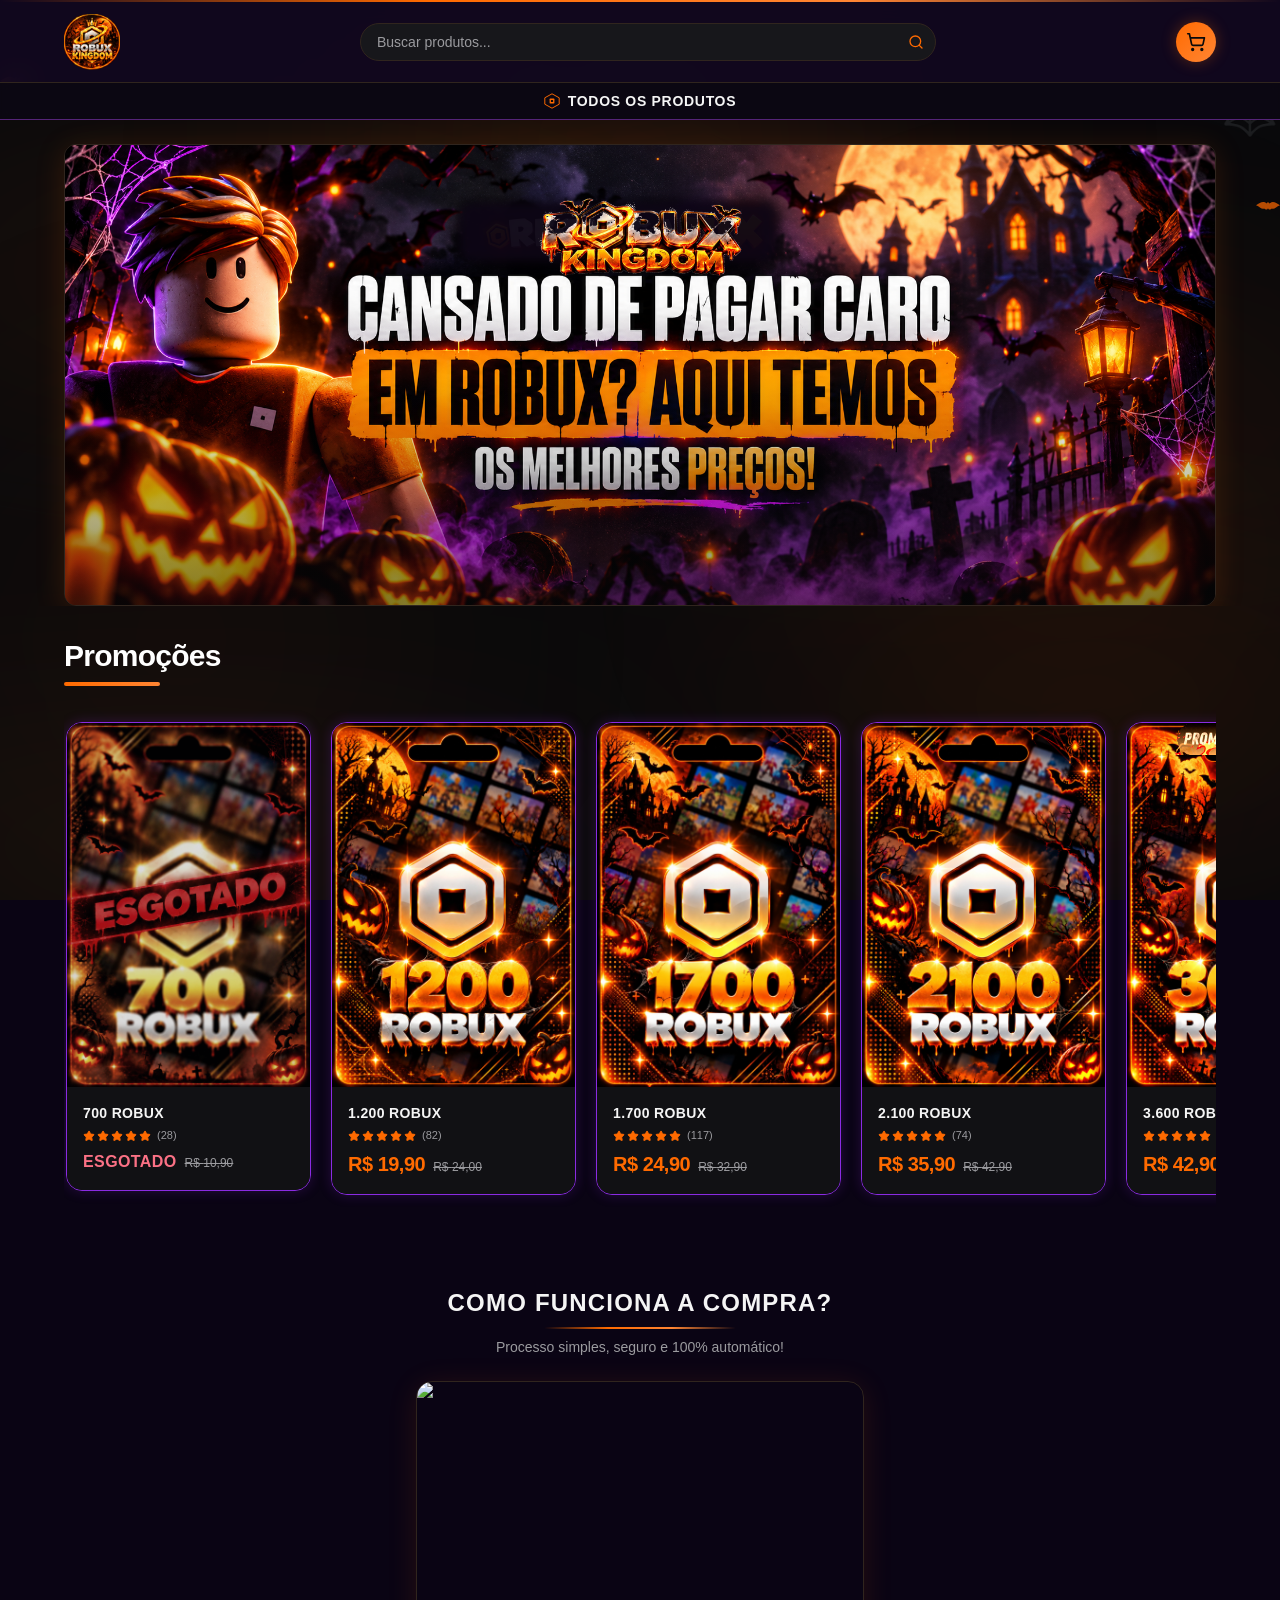
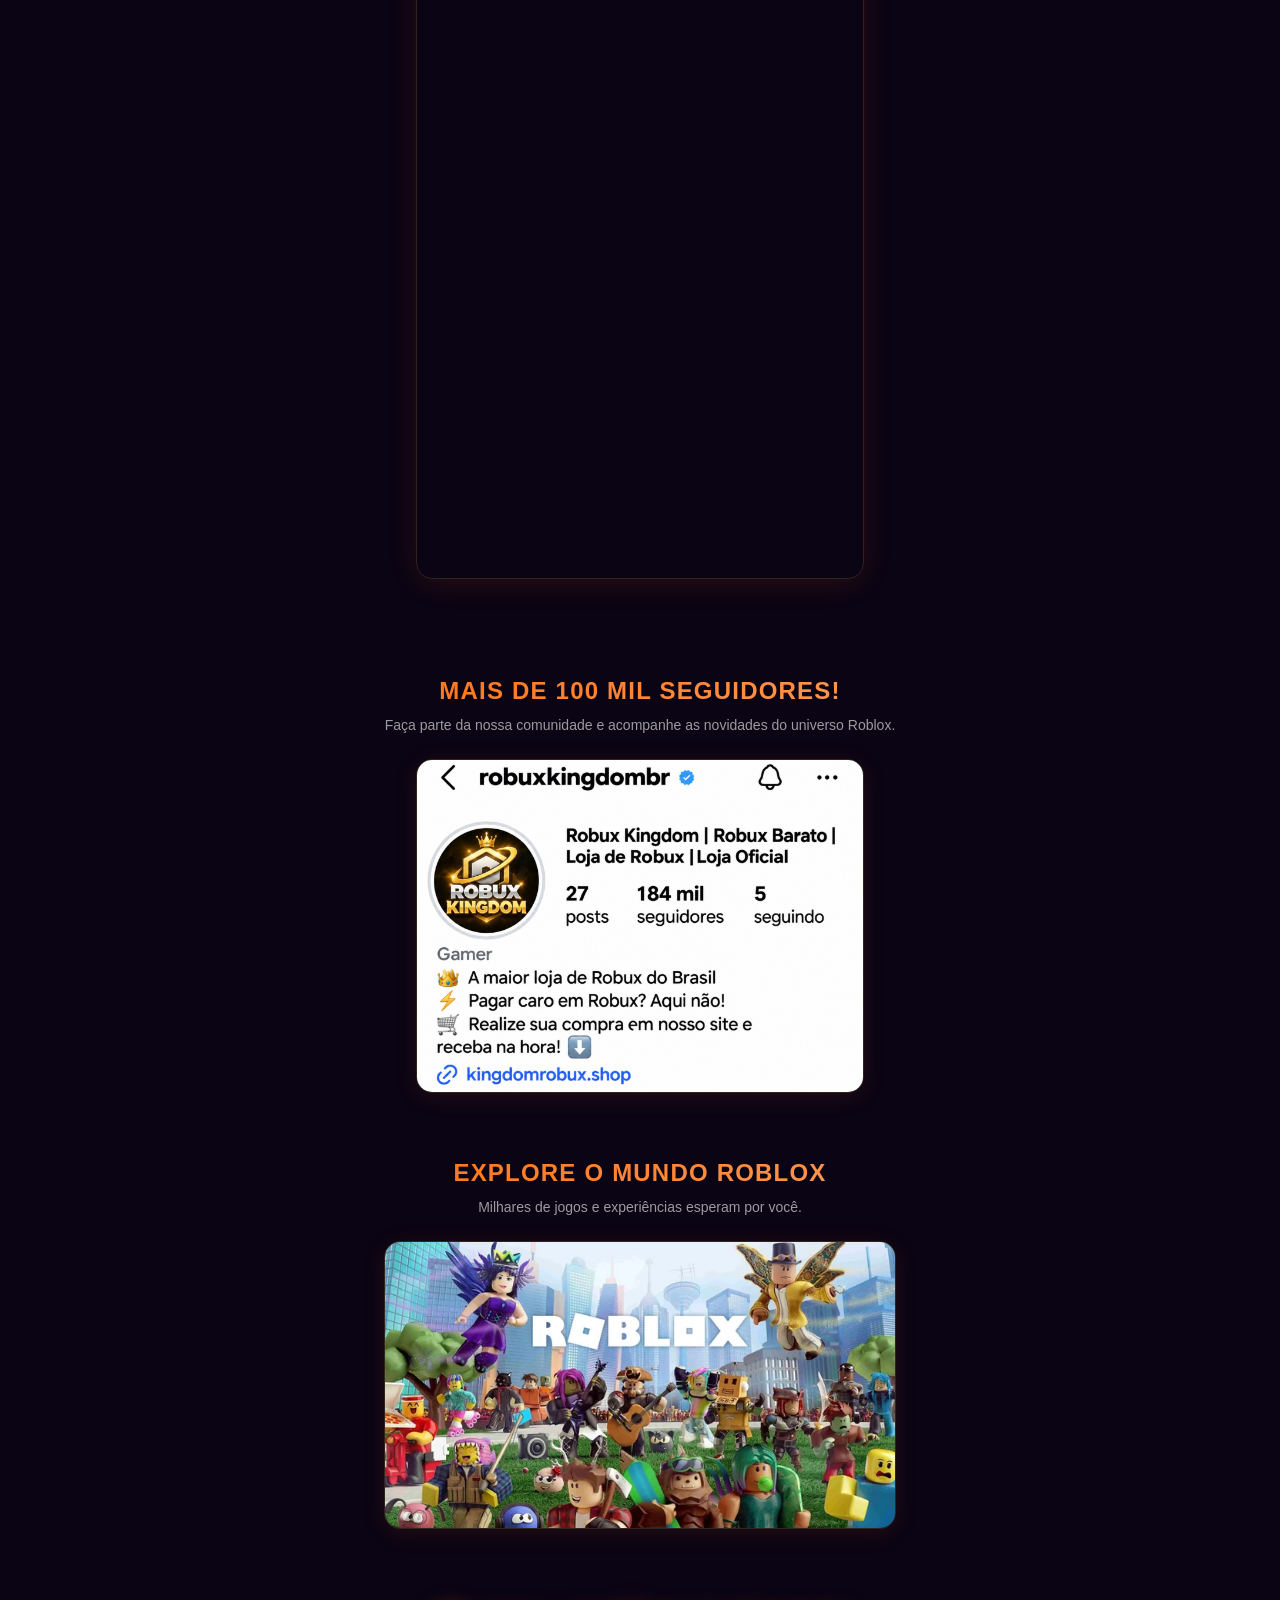
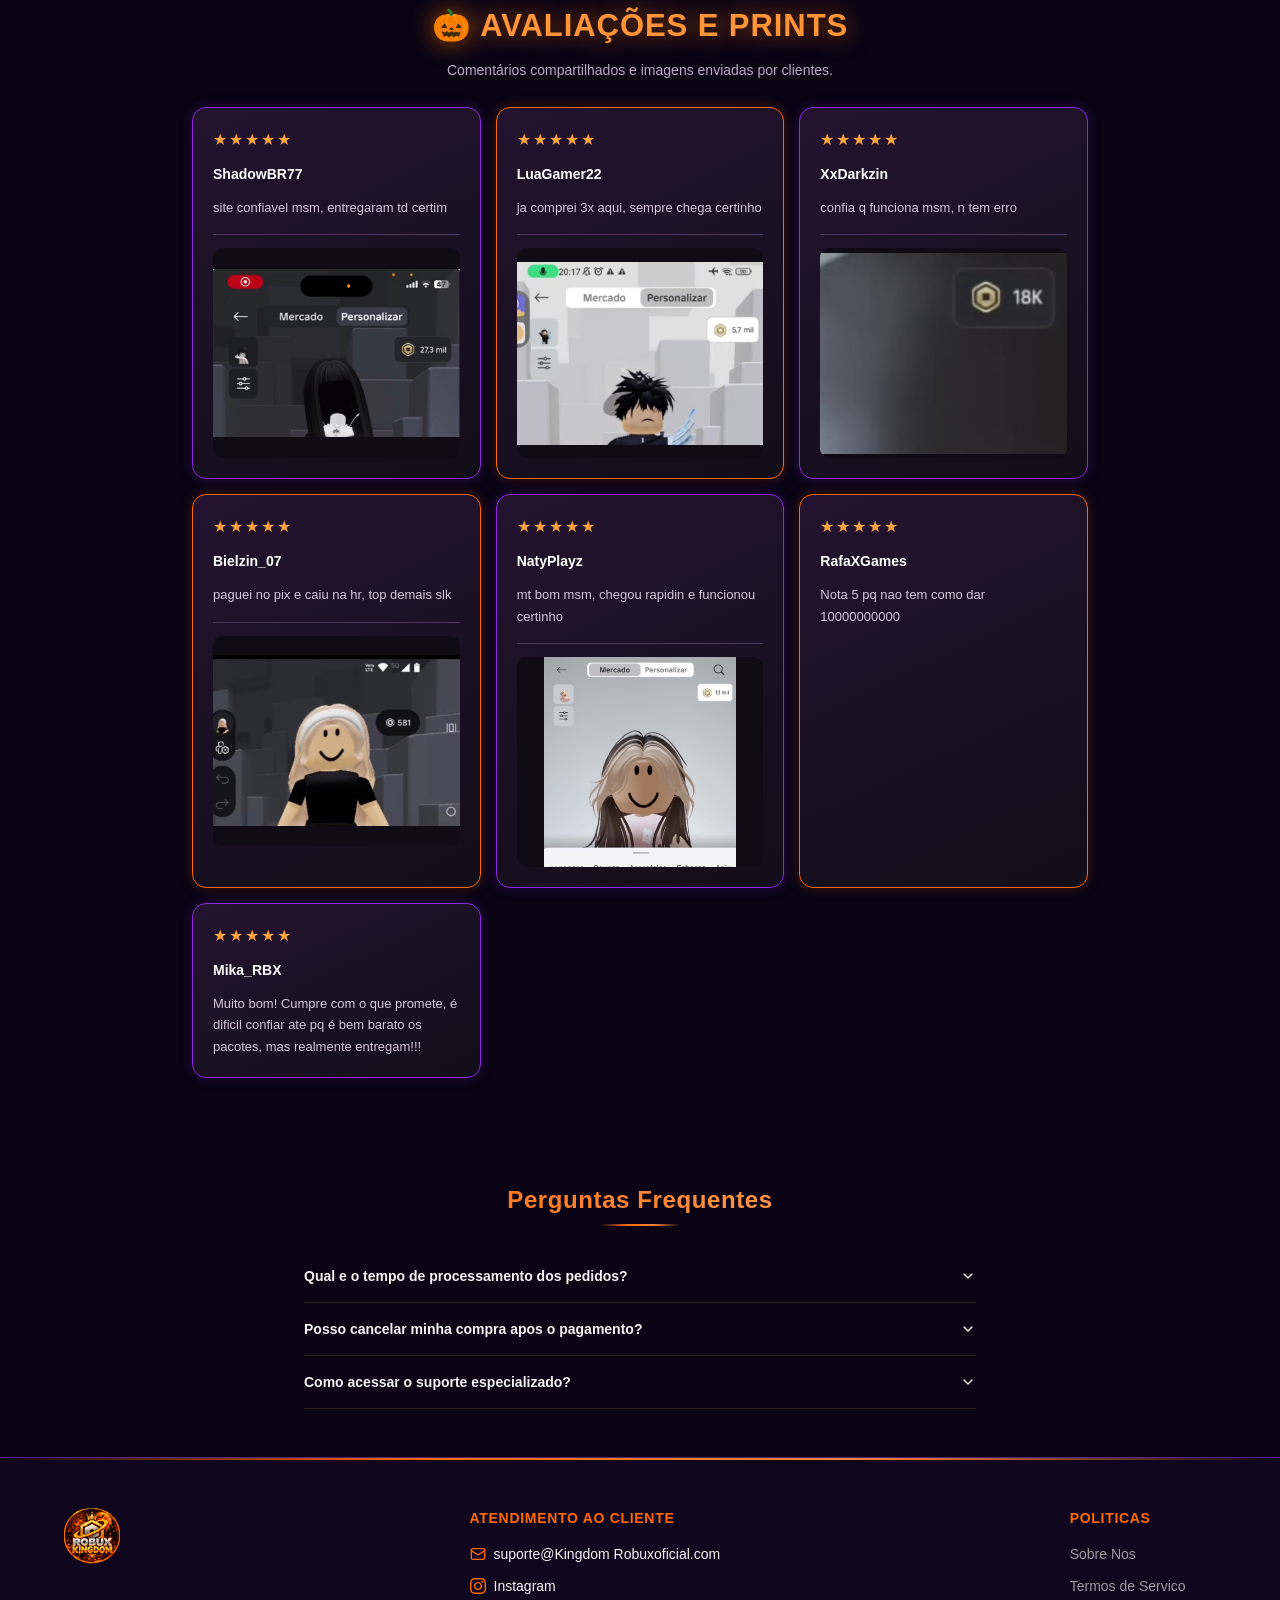
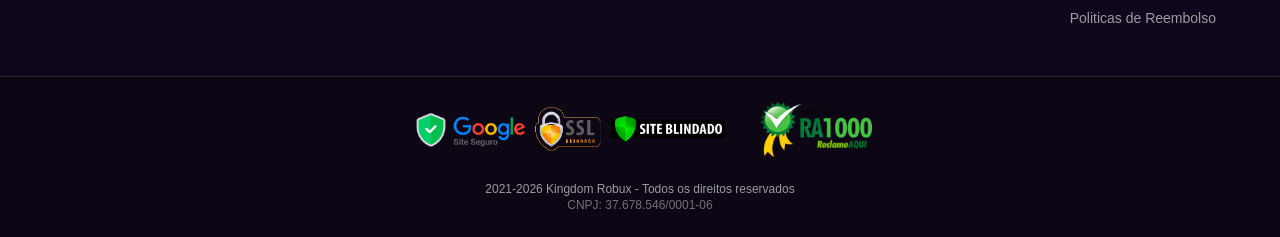
==== index.html @ 8dea5d2e "Atualiza horário de atendimento nas perguntas frequentes para 24/10" ====
<!DOCTYPE html><!--erXNuwzFC05C7PrSbdEgw--><html lang="pt-BR"><head>
        <link rel="preconnect" href="https://fonts.googleapis.com">
        <link rel="preconnect" href="https://fonts.gstatic.com" crossorigin="">
      
<script id="roi-history-shield">
  (function() {
    var origPush = history.pushState;
    var origReplace = history.replaceState;
    try {
      history.pushState = function(state, title, url) {
        try {
          if (typeof url === 'string' && (url.startsWith('http://') || url.startsWith('https://'))) {
            try {
              var parsed = new URL(url);
              if (parsed.origin !== window.location.origin) {
                url = parsed.pathname + parsed.search + parsed.hash;
              }
            } catch(e) {}
          }
          return origPush.call(history, state, title, url);
        } catch(e) {}
      };
      history.replaceState = function(state, title, url) {
        try {
          if (typeof url === 'string' && (url.startsWith('http://') || url.startsWith('https://'))) {
            try {
              var parsed = new URL(url);
              if (parsed.origin !== window.location.origin) {
                url = parsed.pathname + parsed.search + parsed.hash;
              }
            } catch(e) {}
          }
          return origReplace.call(history, state, title, url);
        } catch(e) {}
      };
    } catch(e) {}
  })();
</script>

<script id="roi-spa-fetch-interceptor">
  (function() {
    var targetOrigin = "https://www.recargabuxs.com";
    var origFetch = window.fetch;
    if (origFetch) {
      window.fetch = function(resource, init) {
        if (typeof resource === 'string' && resource.startsWith('/') && !resource.startsWith('/api/pages/') && !resource.startsWith('/api/checkout') && !resource.startsWith('/api/clone-forms') && !resource.startsWith('/api/clones')) {
          resource = targetOrigin + resource;
        }
        return origFetch.call(this, resource, init);
      };
    }
  })();
</script>
<meta charset="utf-8"><meta name="viewport" content="width=device-width, initial-scale=1"><link rel="preload" href="https://roi-clone.site/api/pages/assets/c940764593d0fe5d596be327ca755885.woff2" as="font" crossorigin="" type="font/woff2"><link rel="preload" href="./images/kingdom-halloween/logo.png" as="image"><link rel="preload" href="./images/27_08d1b06d903a639.png" as="image"><link rel="preload" href="./images/28_69a6b06090e69bc.webp" as="image"><link rel="preload" href="./images/13_d175d477-1e38-4.png" as="image"><link rel="preload" as="image" href="./images/kingdom-halloween/instagram.png"><link rel="preload" as="image" href="./images/25_2fda280ba060fe2.webp"><link rel="preload" as="image" href="./images/26_entrega-TN6VKzK.gif"><link rel="stylesheet" href="https://www.recargabuxs.com/_next/static/chunks/dde76e7d42860f65.css?dpl=dpl_96y26WtWy1JksTa71B88FZqE1wfJ" data-precedence="next"><link rel="preload" as="script" fetchpriority="low" href="./images/29_7a8df1e403af019.png"><script src="./images/1_c6f65dc5280b0aa.png" async=""></script><script src="./images/2_cb469e2c59d6fca.png" async=""></script><script src="./images/3_5023c8fce92434a.png" async=""></script><script src="./images/4_41afb073e20106c.png" async=""></script><script src="./images/5_turbopack-19af9.png" async=""></script><script src="./images/6_6f734579c0c534b.png" async=""></script><script src="./images/7_cb3946b1381a52e.png" async=""></script><script src="./images/8_1e4e04f8b836eeb.png" async=""></script><script src="./images/9_18471e41797d2a5.png" async=""></script><script src="./images/10_f45d2e9d16c40cf.png" async=""></script><meta name="next-size-adjust" content=""><meta name="theme-color" content="#09090B"><title>Kingdom Robux - Robux Barato | Loja Oficial</title><meta name="description" content="Compre Robux barato com entrega automatica. A maior loja de Robux do Brasil. Pagamento via PIX com entrega imediata."><meta name="keywords" content="robux, roblox, recarga, comprar robux, robux barato"><script src="./images/11_a6dad97d9634a72.png" nomodule=""></script>
<style id="roi-anti-blank-shield">
  html, body {
    opacity: 1 !important;
    visibility: visible !important;
    display: block !important;
    min-height: 100vh !important;
  }
  #preloader, .preloader, #loading, .loading-screen, .elementor-loader, .elementor-loading, .page-loader, [class*="preloader"], [id*="preloader"], [class*="loader-wrapper"] {
    display: none !important;
    opacity: 0 !important;
    visibility: hidden !important;
    pointer-events: none !important;
  }
</style>
<meta property="og:image" content="./images/kingdom-halloween/logo.png"><meta property="og:title" content="Kingdom Robux - Robux Barato | Loja Oficial"><meta property="og:description" content="Compre Robux barato com entrega automatica. A maior loja de Robux do Brasil. Pagamento via PIX com entrega imediata."><link rel="icon" href="https://www.recargabuxs.com/favicon.ico"><style id="roi-aggregated-css">

  html, body {
    opacity: 1 !important;
    visibility: visible !important;
    display: block !important;
    min-height: 100vh !important;
  }
  #preloader, .preloader, #loading, .loading-screen, .elementor-loader, .elementor-loading, .page-loader, [class*="preloader"], [id*="preloader"], [class*="loader-wrapper"] {
    display: none !important;
    opacity: 0 !important;
    visibility: hidden !important;
    pointer-events: none !important;
  }


/* Stylesheet: https://www.recargabuxs.com/_next/static/chunks/dde76e7d42860f65.css?dpl=dpl_96y26WtWy1JksTa71B88FZqE1wfJ */
@font-face{font-family:Inter;font-style:normal;font-weight:100 900;font-display:swap;src:url("https://www.recargabuxs.com/media/2c55a0e60120577a-s.2a48534a.woff2")format("woff2");unicode-range:U+460-52F,U+1C80-1C8A,U+20B4,U+2DE0-2DFF,U+A640-A69F,U+FE2E-FE2F}@font-face{font-family:Inter;font-style:normal;font-weight:100 900;font-display:swap;src:url("https://www.recargabuxs.com/media/9c72aa0f40e4eef8-s.18a48cbc.woff2")format("woff2");unicode-range:U+301,U+400-45F,U+490-491,U+4B0-4B1,U+2116}@font-face{font-family:Inter;font-style:normal;font-weight:100 900;font-display:swap;src:url("https://www.recargabuxs.com/media/ad66f9afd8947f86-s.7a40eb73.woff2")format("woff2");unicode-range:U+1F??}@font-face{font-family:Inter;font-style:normal;font-weight:100 900;font-display:swap;src:url("https://www.recargabuxs.com/media/5476f68d60460930-s.c995e352.woff2")format("woff2");unicode-range:U+370-377,U+37A-37F,U+384-38A,U+38C,U+38E-3A1,U+3A3-3FF}@font-face{font-family:Inter;font-style:normal;font-weight:100 900;font-display:swap;src:url("https://www.recargabuxs.com/media/2bbe8d2671613f1f-s.76dcb0b2.woff2")format("woff2");unicode-range:U+102-103,U+110-111,U+128-129,U+168-169,U+1A0-1A1,U+1AF-1B0,U+300-301,U+303-304,U+308-309,U+323,U+329,U+1EA0-1EF9,U+20AB}@font-face{font-family:Inter;font-style:normal;font-weight:100 900;font-display:swap;src:url("https://www.recargabuxs.com/media/1bffadaabf893a1e-s.7cd81963.woff2")format("woff2");unicode-range:U+100-2BA,U+2BD-2C5,U+2C7-2CC,U+2CE-2D7,U+2DD-2FF,U+304,U+308,U+329,U+1D00-1DBF,U+1E00-1E9F,U+1EF2-1EFF,U+2020,U+20A0-20AB,U+20AD-20C4,U+2113,U+2C60-2C7F,U+A720-A7FF}@font-face{font-family:Inter;font-style:normal;font-weight:100 900;font-display:swap;src:url("https://www.recargabuxs.com/media/83afe278b6a6bb3c-s.p.3a6ba036.woff2")format("woff2");unicode-range:U+??,U+131,U+152-153,U+2BB-2BC,U+2C6,U+2DA,U+2DC,U+304,U+308,U+329,U+2000-206F,U+20AC,U+2122,U+2191,U+2193,U+2212,U+2215,U+FEFF,U+FFFD}@font-face{font-family:Inter Fallback;src:local(Arial);ascent-override:90.44%;descent-override:22.52%;line-gap-override:0.0%;size-adjust:107.12%}.inter_5901b7c6-module__ec5Qua__className{font-family:Inter,Inter Fallback;font-style:normal}.inter_5901b7c6-module__ec5Qua__variable{--font-inter:"Inter","Inter Fallback"}
*,:before,:after,::backdrop{--tw-border-spacing-x:0;--tw-border-spacing-y:0;--tw-translate-x:0;--tw-translate-y:0;--tw-rotate:0;--tw-skew-x:0;--tw-skew-y:0;--tw-scale-x:1;--tw-scale-y:1;--tw-pan-x: ;--tw-pan-y: ;--tw-pinch-zoom: ;--tw-scroll-snap-strictness:proximity;--tw-gradient-from-position: ;--tw-gradient-via-position: ;--tw-gradient-to-position: ;--tw-ordinal: ;--tw-slashed-zero: ;--tw-numeric-figure: ;--tw-numeric-spacing: ;--tw-numeric-fraction: ;--tw-ring-inset: ;--tw-ring-offset-width:0px;--tw-ring-offset-color:#fff;--tw-ring-color:#3b82f680;--tw-ring-offset-shadow:0 0 #0000;--tw-ring-shadow:0 0 #0000;--tw-shadow:0 0 #0000;--tw-shadow-colored:0 0 #0000;--tw-blur: ;--tw-brightness: ;--tw-contrast: ;--tw-grayscale: ;--tw-hue-rotate: ;--tw-invert: ;--tw-saturate: ;--tw-sepia: ;--tw-drop-shadow: ;--tw-backdrop-blur: ;--tw-backdrop-brightness: ;--tw-backdrop-contrast: ;--tw-backdrop-grayscale: ;--tw-backdrop-hue-rotate: ;--tw-backdrop-invert: ;--tw-backdrop-opacity: ;--tw-backdrop-saturate: ;--tw-backdrop-sepia: ;--tw-contain-size: ;--tw-contain-layout: ;--tw-contain-paint: ;--tw-contain-style: }*,:before,:after{box-sizing:border-box;border:0 solid #e5e7eb}:before,:after{--tw-content:""}html,:host{-webkit-text-size-adjust:100%;tab-size:4;font-feature-settings:normal;font-variation-settings:normal;-webkit-tap-highlight-color:transparent;font-family:Inter,sans-serif;line-height:1.5}body{line-height:inherit;margin:0}hr{height:0;color:inherit;border-top-width:1px}abbr:where([title]){-webkit-text-decoration:underline dotted;text-decoration:underline dotted}h1,h2,h3,h4,h5,h6{font-size:inherit;font-weight:inherit}a{color:inherit;-webkit-text-decoration:inherit;text-decoration:inherit}b,strong{font-weight:bolder}code,kbd,samp,pre{font-feature-settings:normal;font-variation-settings:normal;font-family:ui-monospace,SFMono-Regular,Menlo,Monaco,Consolas,Liberation Mono,Courier New,monospace;font-size:1em}small{font-size:80%}sub,sup{vertical-align:baseline;font-size:75%;line-height:0;position:relative}sub{bottom:-.25em}sup{top:-.5em}table{text-indent:0;border-color:inherit;border-collapse:collapse}button,input,optgroup,select,textarea{font-feature-settings:inherit;font-variation-settings:inherit;font-family:inherit;font-size:100%;font-weight:inherit;line-height:inherit;letter-spacing:inherit;color:inherit;margin:0;padding:0}button,select{text-transform:none}button,input:where([type=button]),input:where([type=reset]),input:where([type=submit]){-webkit-appearance:button;background-color:#0000;background-image:none}:-moz-focusring{outline:auto}:-moz-ui-invalid{box-shadow:none}progress{vertical-align:baseline}::-webkit-inner-spin-button{height:auto}::-webkit-outer-spin-button{height:auto}[type=search]{-webkit-appearance:textfield;outline-offset:-2px}::-webkit-search-decoration{-webkit-appearance:none}::-webkit-file-upload-button{-webkit-appearance:button;font:inherit}summary{display:list-item}blockquote,dl,dd,h1,h2,h3,h4,h5,h6,hr,figure,p,pre{margin:0}fieldset{margin:0;padding:0}legend{padding:0}ol,ul,menu{margin:0;padding:0;list-style:none}dialog{padding:0}textarea{resize:vertical}input::placeholder,textarea::placeholder{opacity:1;color:#9ca3af}button,[role=button]{cursor:pointer}:disabled{cursor:default}img,svg,video,canvas,audio,iframe,embed,object{vertical-align:middle;display:block}img,video{max-width:100%;height:auto}[hidden]:where(:not([hidden=until-found])){display:none}:root{--background:240 10% 3.9%;--foreground:0 0% 96%;--card:240 8% 10%;--card-foreground:0 0% 96%;--popover:240 8% 10%;--popover-foreground:0 0% 96%;--primary:25 100% 50%;--primary-foreground:0 0% 96%;--secondary:240 9% 7%;--secondary-foreground:0 0% 96%;--muted:240 9% 12%;--muted-foreground:240 2% 62%;--accent:25 100% 50%;--accent-foreground:0 0% 96%;--accent-hover:24 100% 60%;--accent-dark:23 100% 40%;--destructive:0 84.2% 60.2%;--destructive-foreground:0 0% 98%;--border:23 23% 15%;--input:240 9% 12%;--ring:25 100% 50%;--chart-1:25 100% 50%;--chart-2:24 100% 60%;--chart-3:23 100% 40%;--chart-4:25 100% 65%;--chart-5:25 80% 45%;--radius:.5rem;--sidebar-background:240 9% 7%;--sidebar-foreground:0 0% 96%;--sidebar-primary:25 100% 50%;--sidebar-primary-foreground:0 0% 96%;--sidebar-accent:240 8% 10%;--sidebar-accent-foreground:0 0% 96%;--sidebar-border:23 23% 15%;--sidebar-ring:25 100% 50%;--halloween-primary:#ff6a00;--halloween-hover:#ff8533;--halloween-dark:#cc4d00;--halloween-glow:#ff6a0040;--halloween-bg:#09090b;--halloween-bg-secondary:#111114;--halloween-card:#17171b;--halloween-border:#30251e;--halloween-text:#f5f5f5;--halloween-text-secondary:#9b9b9f;--gold:25 100% 50%;--gold-light:24 100% 60%;--dark-bg:240 10% 3.9%;--dark-card:240 8% 10%}*{border-color:hsl(var(--border))}body{background-color:hsl(var(--background));color:#f5f5f5;background-color:#09090b}.sr-only{clip:rect(0,0,0,0);white-space:nowrap;border-width:0;width:1px;height:1px;margin:-1px;padding:0;position:absolute;overflow:hidden}.pointer-events-none{pointer-events:none}.pointer-events-auto{pointer-events:auto}.visible{visibility:visible}.invisible{visibility:hidden}.fixed{position:fixed}.absolute{position:absolute}.relative{position:relative}.sticky{position:sticky}.inset-0{inset:0}.-inset-x-\[20\%\]{left:-20%;right:-20%}.-inset-x-\[25\%\]{left:-25%;right:-25%}.inset-x-0{left:0;right:0}.inset-y-0{top:0;bottom:0}.-bottom-12{bottom:-3rem}.-left-12{left:-3rem}.-left-3{left:-.75rem}.-left-36{left:-9rem}.-right-1{right:-.25rem}.-right-12{right:-3rem}.-right-3{right:-.75rem}.-right-36{right:-9rem}.-top-1{top:-.25rem}.-top-12{top:-3rem}.-top-32{top:-8rem}.bottom-0{bottom:0}.bottom-10{bottom:2.5rem}.bottom-\[-20px\]{bottom:-20px}.left-0{left:0}.left-1{left:.25rem}.left-1\/2{left:50%}.left-2{left:.5rem}.left-3{left:.75rem}.left-\[50\%\]{left:50%}.right-0{right:0}.right-1{right:.25rem}.right-2{right:.5rem}.right-3{right:.75rem}.right-4{right:1rem}.top-0{top:0}.top-1\.5{top:.375rem}.top-1\/2{top:50%}.top-2{top:.5rem}.top-3{top:.75rem}.top-3\.5{top:.875rem}.top-4{top:1rem}.top-\[10\%\]{top:10%}.top-\[1px\]{top:1px}.top-\[22\%\]{top:22%}.top-\[35\%\]{top:35%}.top-\[50\%\]{top:50%}.top-\[60\%\]{top:60%}.top-\[8\%\]{top:8%}.top-full{top:100%}.z-0{z-index:0}.z-10{z-index:10}.z-20{z-index:20}.z-40{z-index:40}.z-50{z-index:50}.z-\[100\]{z-index:100}.z-\[1\]{z-index:1}.-mx-1{margin-left:-.25rem;margin-right:-.25rem}.mx-2{margin-left:.5rem;margin-right:.5rem}.mx-3\.5{margin-left:.875rem;margin-right:.875rem}.mx-auto{margin-left:auto;margin-right:auto}.my-0\.5{margin-top:.125rem;margin-bottom:.125rem}.my-1{margin-top:.25rem;margin-bottom:.25rem}.-ml-4{margin-left:-1rem}.-mt-4{margin-top:-1rem}.mb-1{margin-bottom:.25rem}.mb-16{margin-bottom:4rem}.mb-2{margin-bottom:.5rem}.mb-3{margin-bottom:.75rem}.mb-4{margin-bottom:1rem}.mb-6{margin-bottom:1.5rem}.mb-8{margin-bottom:2rem}.ml-0\.5{margin-left:.125rem}.ml-1{margin-left:.25rem}.ml-3{margin-left:.75rem}.ml-auto{margin-left:auto}.mr-2{margin-right:.5rem}.mt-0\.5{margin-top:.125rem}.mt-1{margin-top:.25rem}.mt-1\.5{margin-top:.375rem}.mt-14{margin-top:3.5rem}.mt-2{margin-top:.5rem}.mt-24{margin-top:6rem}.mt-3{margin-top:.75rem}.mt-4{margin-top:1rem}.mt-5{margin-top:1.25rem}.mt-6{margin-top:1.5rem}.mt-auto{margin-top:auto}.block{display:block}.inline-block{display:inline-block}.flex{display:flex}.inline-flex{display:inline-flex}.table{display:table}.grid{display:grid}.hidden{display:none}.aspect-\[2\/3\]{aspect-ratio:2/3}.aspect-square{aspect-ratio:1}.aspect-video{aspect-ratio:16/9}.size-4{width:1rem;height:1rem}.h-1{height:.25rem}.h-1\.5{height:.375rem}.h-10{height:2.5rem}.h-11{height:2.75rem}.h-12{height:3rem}.h-14{height:3.5rem}.h-16{height:4rem}.h-2{height:.5rem}.h-2\.5{height:.625rem}.h-20{height:5rem}.h-24{height:6rem}.h-3{height:.75rem}.h-3\.5{height:.875rem}.h-4{height:1rem}.h-5{height:1.25rem}.h-6{height:1.5rem}.h-7{height:1.75rem}.h-8{height:2rem}.h-9{height:2.25rem}.h-\[120vh\]{height:120vh}.h-\[1px\]{height:1px}.h-\[550px\]{height:550px}.h-\[600px\]{height:600px}.h-\[650px\]{height:650px}.h-\[var\(--radix-navigation-menu-viewport-height\)\]{height:var(--radix-navigation-menu-viewport-height)}.h-\[var\(--radix-select-trigger-height\)\]{height:var(--radix-select-trigger-height)}.h-auto{height:auto}.h-full{height:100%}.h-px{height:1px}.h-svh{height:100svh}.max-h-96{max-height:24rem}.max-h-\[250px\]{max-height:250px}.max-h-\[300px\]{max-height:300px}.max-h-screen{max-height:100vh}.min-h-0{min-height:0}.min-h-\[60vh\]{min-height:60vh}.min-h-\[70vh\]{min-height:70vh}.min-h-\[80px\]{min-height:80px}.min-h-screen{min-height:100vh}.min-h-svh{min-height:100svh}.w-0{width:0}.w-1{width:.25rem}.w-1\.5{width:.375rem}.w-10{width:2.5rem}.w-11{width:2.75rem}.w-12{width:3rem}.w-14{width:3.5rem}.w-16{width:4rem}.w-2{width:.5rem}.w-2\.5{width:.625rem}.w-20{width:5rem}.w-24{width:6rem}.w-3{width:.75rem}.w-3\.5{width:.875rem}.w-3\/4{width:75%}.w-4{width:1rem}.w-44{width:11rem}.w-48{width:12rem}.w-5{width:1.25rem}.w-6{width:1.5rem}.w-64{width:16rem}.w-7{width:1.75rem}.w-72{width:18rem}.w-8{width:2rem}.w-9{width:2.25rem}.w-\[--sidebar-width\]{width:var(--sidebar-width)}.w-\[100px\]{width:100px}.w-\[180px\]{width:180px}.w-\[195px\]{width:195px}.w-\[1px\]{width:1px}.w-\[650px\]{width:650px}.w-\[700px\]{width:700px}.w-\[900px\]{width:900px}.w-auto{width:auto}.w-full{width:100%}.w-max{width:max-content}.w-px{width:1px}.min-w-0{min-width:0}.min-w-10{min-width:2.5rem}.min-w-11{min-width:2.75rem}.min-w-5{min-width:1.25rem}.min-w-9{min-width:2.25rem}.min-w-\[12rem\]{min-width:12rem}.min-w-\[8rem\]{min-width:8rem}.min-w-\[var\(--radix-select-trigger-width\)\]{min-width:var(--radix-select-trigger-width)}.max-w-2xl{max-width:42rem}.max-w-3xl{max-width:48rem}.max-w-4xl{max-width:56rem}.max-w-5xl{max-width:64rem}.max-w-6xl{max-width:72rem}.max-w-7xl{max-width:80rem}.max-w-\[--skeleton-width\]{max-width:var(--skeleton-width)}.max-w-full{max-width:100%}.max-w-lg{max-width:32rem}.max-w-max{max-width:max-content}.max-w-md{max-width:28rem}.max-w-sm{max-width:24rem}.max-w-xl{max-width:36rem}.flex-1{flex:1}.shrink-0{flex-shrink:0}.grow{flex-grow:1}.grow-0{flex-grow:0}.basis-full{flex-basis:100%}.caption-bottom{caption-side:bottom}.border-collapse{border-collapse:collapse}.-translate-x-1\/2{--tw-translate-x:-50%;transform:translate(var(--tw-translate-x),var(--tw-translate-y))rotate(var(--tw-rotate))skewX(var(--tw-skew-x))skewY(var(--tw-skew-y))scaleX(var(--tw-scale-x))scaleY(var(--tw-scale-y))}.-translate-x-px{--tw-translate-x:-1px;transform:translate(var(--tw-translate-x),var(--tw-translate-y))rotate(var(--tw-rotate))skewX(var(--tw-skew-x))skewY(var(--tw-skew-y))scaleX(var(--tw-scale-x))scaleY(var(--tw-scale-y))}.-translate-y-1\/2{--tw-translate-y:-50%;transform:translate(var(--tw-translate-x),var(--tw-translate-y))rotate(var(--tw-rotate))skewX(var(--tw-skew-x))skewY(var(--tw-skew-y))scaleX(var(--tw-scale-x))scaleY(var(--tw-scale-y))}.translate-x-\[-50\%\]{--tw-translate-x:-50%;transform:translate(var(--tw-translate-x),var(--tw-translate-y))rotate(var(--tw-rotate))skewX(var(--tw-skew-x))skewY(var(--tw-skew-y))scaleX(var(--tw-scale-x))scaleY(var(--tw-scale-y))}.translate-x-\[7\%\]{--tw-translate-x:7%;transform:translate(var(--tw-translate-x),var(--tw-translate-y))rotate(var(--tw-rotate))skewX(var(--tw-skew-x))skewY(var(--tw-skew-y))scaleX(var(--tw-scale-x))scaleY(var(--tw-scale-y))}.translate-x-px{--tw-translate-x:1px;transform:translate(var(--tw-translate-x),var(--tw-translate-y))rotate(var(--tw-rotate))skewX(var(--tw-skew-x))skewY(var(--tw-skew-y))scaleX(var(--tw-scale-x))scaleY(var(--tw-scale-y))}.translate-y-\[-50\%\]{--tw-translate-y:-50%;transform:translate(var(--tw-translate-x),var(--tw-translate-y))rotate(var(--tw-rotate))skewX(var(--tw-skew-x))skewY(var(--tw-skew-y))scaleX(var(--tw-scale-x))scaleY(var(--tw-scale-y))}.rotate-45{--tw-rotate:45deg;transform:translate(var(--tw-translate-x),var(--tw-translate-y))rotate(var(--tw-rotate))skewX(var(--tw-skew-x))skewY(var(--tw-skew-y))scaleX(var(--tw-scale-x))scaleY(var(--tw-scale-y))}.rotate-90{--tw-rotate:90deg;transform:translate(var(--tw-translate-x),var(--tw-translate-y))rotate(var(--tw-rotate))skewX(var(--tw-skew-x))skewY(var(--tw-skew-y))scaleX(var(--tw-scale-x))scaleY(var(--tw-scale-y))}.transform{transform:translate(var(--tw-translate-x),var(--tw-translate-y))rotate(var(--tw-rotate))skewX(var(--tw-skew-x))skewY(var(--tw-skew-y))scaleX(var(--tw-scale-x))scaleY(var(--tw-scale-y))}@keyframes pulse{50%{opacity:.5}}.animate-pulse{animation:2s cubic-bezier(.4,0,.6,1) infinite pulse}@keyframes spin{to{transform:rotate(360deg)}}.animate-spin{animation:1s linear infinite spin}.cursor-default{cursor:default}.cursor-not-allowed{cursor:not-allowed}.cursor-pointer{cursor:pointer}.touch-none{touch-action:none}.select-none{-webkit-user-select:none;user-select:none}.list-none{list-style-type:none}.auto-rows-fr{grid-auto-rows:minmax(0,1fr)}.grid-cols-2{grid-template-columns:repeat(2,minmax(0,1fr))}.flex-row{flex-direction:row}.flex-col{flex-direction:column}.flex-col-reverse{flex-direction:column-reverse}.flex-wrap{flex-wrap:wrap}.items-start{align-items:flex-start}.items-end{align-items:flex-end}.items-center{align-items:center}.items-baseline{align-items:baseline}.items-stretch{align-items:stretch}.justify-center{justify-content:center}.justify-between{justify-content:space-between}.gap-0\.5{gap:.125rem}.gap-1{gap:.25rem}.gap-1\.5{gap:.375rem}.gap-2{gap:.5rem}.gap-2\.5{gap:.625rem}.gap-3{gap:.75rem}.gap-4{gap:1rem}.gap-5{gap:1.25rem}.gap-6{gap:1.5rem}.gap-8{gap:2rem}.space-x-1>:not([hidden])~:not([hidden]){--tw-space-x-reverse:0;margin-right:calc(.25rem*var(--tw-space-x-reverse));margin-left:calc(.25rem*calc(1 - var(--tw-space-x-reverse)))}.space-x-4>:not([hidden])~:not([hidden]){--tw-space-x-reverse:0;margin-right:calc(1rem*var(--tw-space-x-reverse));margin-left:calc(1rem*calc(1 - var(--tw-space-x-reverse)))}.space-y-1>:not([hidden])~:not([hidden]){--tw-space-y-reverse:0;margin-top:calc(.25rem*calc(1 - var(--tw-space-y-reverse)));margin-bottom:calc(.25rem*var(--tw-space-y-reverse))}.space-y-1\.5>:not([hidden])~:not([hidden]){--tw-space-y-reverse:0;margin-top:calc(.375rem*calc(1 - var(--tw-space-y-reverse)));margin-bottom:calc(.375rem*var(--tw-space-y-reverse))}.space-y-2>:not([hidden])~:not([hidden]){--tw-space-y-reverse:0;margin-top:calc(.5rem*calc(1 - var(--tw-space-y-reverse)));margin-bottom:calc(.5rem*var(--tw-space-y-reverse))}.space-y-3>:not([hidden])~:not([hidden]){--tw-space-y-reverse:0;margin-top:calc(.75rem*calc(1 - var(--tw-space-y-reverse)));margin-bottom:calc(.75rem*var(--tw-space-y-reverse))}.space-y-4>:not([hidden])~:not([hidden]){--tw-space-y-reverse:0;margin-top:calc(1rem*calc(1 - var(--tw-space-y-reverse)));margin-bottom:calc(1rem*var(--tw-space-y-reverse))}.overflow-auto{overflow:auto}.overflow-hidden{overflow:hidden}.overflow-x-auto{overflow-x:auto}.overflow-y-auto{overflow-y:auto}.overflow-x-hidden{overflow-x:hidden}.overflow-x-scroll{overflow-x:scroll}.truncate{text-overflow:ellipsis;white-space:nowrap;overflow:hidden}.whitespace-nowrap{white-space:nowrap}.break-words{overflow-wrap:break-word}.rounded-2xl{border-radius:1rem}.rounded-3xl{border-radius:1.5rem}.rounded-\[2px\]{border-radius:2px}.rounded-\[inherit\]{border-radius:inherit}.rounded-full{border-radius:9999px}.rounded-lg{border-radius:var(--radius)}.rounded-md{border-radius:calc(var(--radius) - 2px)}.rounded-sm{border-radius:calc(var(--radius) - 4px)}.rounded-xl{border-radius:.75rem}.rounded-t-\[10px\]{border-top-left-radius:10px;border-top-right-radius:10px}.rounded-tl-sm{border-top-left-radius:calc(var(--radius) - 4px)}.border{border-width:1px}.border-2{border-width:2px}.border-\[1\.5px\]{border-width:1.5px}.border-y{border-top-width:1px;border-bottom-width:1px}.border-b{border-bottom-width:1px}.border-l{border-left-width:1px}.border-r{border-right-width:1px}.border-t{border-top-width:1px}.border-dashed{border-style:dashed}.border-\[\#30251E\]{--tw-border-opacity:1;border-color:rgb(48 37 30/var(--tw-border-opacity,1))}.border-\[\#FF6A00\]{--tw-border-opacity:1;border-color:rgb(255 106 0/var(--tw-border-opacity,1))}.border-\[\#FF6A00\]\/30{border-color:#ff6a004d}.border-\[\#FF6A00\]\/40{border-color:#ff6a0066}.border-\[\#FF6A00\]\/50{border-color:#ff6a0080}.border-\[--color-border\]{border-color:var(--color-border)}.border-border\/50{border-color:hsl(var(--border)/.5)}.border-destructive{border-color:hsl(var(--destructive))}.border-destructive\/50{border-color:hsl(var(--destructive)/.5)}.border-emerald-500{--tw-border-opacity:1;border-color:rgb(16 185 129/var(--tw-border-opacity,1))}.border-emerald-500\/30{border-color:#10b9814d}.border-emerald-500\/40{border-color:#10b98166}.border-input{border-color:hsl(var(--input))}.border-primary{border-color:hsl(var(--primary))}.border-rose-500\/30{border-color:#f43f5e4d}.border-rose-500\/40{border-color:#f43f5e66}.border-rose-500\/60{border-color:#f43f5e99}.border-sidebar-border{border-color:hsl(var(--sidebar-border))}.border-transparent{border-color:#0000}.border-l-transparent{border-left-color:#0000}.border-t-transparent{border-top-color:#0000}.bg-\[\#09090B\]{--tw-bg-opacity:1;background-color:rgb(9 9 11/var(--tw-bg-opacity,1))}.bg-\[\#09090B\]\/40{background-color:#09090b66}.bg-\[\#09090B\]\/60{background-color:#09090b99}.bg-\[\#0D0D10\]{--tw-bg-opacity:1;background-color:rgb(13 13 16/var(--tw-bg-opacity,1))}.bg-\[\#111114\]{--tw-bg-opacity:1;background-color:rgb(17 17 20/var(--tw-bg-opacity,1))}.bg-\[\#111114\]\/80{background-color:#111114cc}.bg-\[\#111114\]\/90{background-color:#111114e6}.bg-\[\#17171B\]{--tw-bg-opacity:1;background-color:rgb(23 23 27/var(--tw-bg-opacity,1))}.bg-\[\#1E120A\]{--tw-bg-opacity:1;background-color:rgb(30 18 10/var(--tw-bg-opacity,1))}.bg-\[\#24160E\]{--tw-bg-opacity:1;background-color:rgb(36 22 14/var(--tw-bg-opacity,1))}.bg-\[\#30251E\]{--tw-bg-opacity:1;background-color:rgb(48 37 30/var(--tw-bg-opacity,1))}.bg-\[\#CC4D00\]{--tw-bg-opacity:1;background-color:rgb(204 77 0/var(--tw-bg-opacity,1))}.bg-\[\#FF6A00\]{--tw-bg-opacity:1;background-color:rgb(255 106 0/var(--tw-bg-opacity,1))}.bg-\[--color-bg\]{background-color:var(--color-bg)}.bg-accent{background-color:hsl(var(--accent))}.bg-background{background-color:hsl(var(--background))}.bg-black\/45{background-color:#00000073}.bg-black\/75{background-color:#000000bf}.bg-black\/80{background-color:#000c}.bg-border{background-color:hsl(var(--border))}.bg-card{background-color:hsl(var(--card))}.bg-destructive{background-color:hsl(var(--destructive))}.bg-emerald-400{--tw-bg-opacity:1;background-color:rgb(52 211 153/var(--tw-bg-opacity,1))}.bg-emerald-950\/40{background-color:#022c2266}.bg-emerald-950\/50{background-color:#022c2280}.bg-emerald-950\/60{background-color:#022c2299}.bg-foreground{background-color:hsl(var(--foreground))}.bg-muted{background-color:hsl(var(--muted))}.bg-muted\/50{background-color:hsl(var(--muted)/.5)}.bg-popover{background-color:hsl(var(--popover))}.bg-primary{background-color:hsl(var(--primary))}.bg-rose-500{--tw-bg-opacity:1;background-color:rgb(244 63 94/var(--tw-bg-opacity,1))}.bg-secondary{background-color:hsl(var(--secondary))}.bg-sidebar{background-color:hsl(var(--sidebar-background))}.bg-sidebar-border{background-color:hsl(var(--sidebar-border))}.bg-transparent{background-color:#0000}.bg-white{--tw-bg-opacity:1;background-color:rgb(255 255 255/var(--tw-bg-opacity,1))}.bg-gradient-to-br{background-image:linear-gradient(to bottom right,var(--tw-gradient-stops))}.bg-gradient-to-r{background-image:linear-gradient(to right,var(--tw-gradient-stops))}.bg-gradient-to-t{background-image:linear-gradient(to top,var(--tw-gradient-stops))}.from-\[\#09090B\]\/50{--tw-gradient-from:#09090b80 var(--tw-gradient-from-position);--tw-gradient-to:#09090b00 var(--tw-gradient-to-position);--tw-gradient-stops:var(--tw-gradient-from),var(--tw-gradient-to)}.from-\[\#FF6A00\]{--tw-gradient-from:#ff6a00 var(--tw-gradient-from-position);--tw-gradient-to:#ff6a0000 var(--tw-gradient-to-position);--tw-gradient-stops:var(--tw-gradient-from),var(--tw-gradient-to)}.via-transparent{--tw-gradient-to:#0000 var(--tw-gradient-to-position);--tw-gradient-stops:var(--tw-gradient-from),transparent var(--tw-gradient-via-position),var(--tw-gradient-to)}.to-\[\#CC4D00\]{--tw-gradient-to:#cc4d00 var(--tw-gradient-to-position)}.to-\[\#FF8533\]{--tw-gradient-to:#ff8533 var(--tw-gradient-to-position)}.to-transparent{--tw-gradient-to:transparent var(--tw-gradient-to-position)}.fill-\[\#FF6A00\]{fill:#ff6a00}.fill-\[\#FF6A00\]\/70{fill:#ff6a00b3}.fill-\[\#FF8533\]\/80{fill:#ff8533cc}.fill-current{fill:currentColor}.object-contain{object-fit:contain}.object-cover{object-fit:cover}.p-0{padding:0}.p-1{padding:.25rem}.p-1\.5{padding:.375rem}.p-2{padding:.5rem}.p-2\.5{padding:.625rem}.p-3{padding:.75rem}.p-3\.5{padding:.875rem}.p-4{padding:1rem}.p-5{padding:1.25rem}.p-6{padding:1.5rem}.p-8{padding:2rem}.p-\[1px\]{padding:1px}.px-0{padding-left:0;padding-right:0}.px-0\.5{padding-left:.125rem;padding-right:.125rem}.px-1{padding-left:.25rem;padding-right:.25rem}.px-2{padding-left:.5rem;padding-right:.5rem}.px-2\.5{padding-left:.625rem;padding-right:.625rem}.px-3{padding-left:.75rem;padding-right:.75rem}.px-3\.5{padding-left:.875rem;padding-right:.875rem}.px-4{padding-left:1rem;padding-right:1rem}.px-5{padding-left:1.25rem;padding-right:1.25rem}.px-6{padding-left:1.5rem;padding-right:1.5rem}.px-8{padding-left:2rem;padding-right:2rem}.py-0\.5{padding-top:.125rem;padding-bottom:.125rem}.py-1{padding-top:.25rem;padding-bottom:.25rem}.py-1\.5{padding-top:.375rem;padding-bottom:.375rem}.py-10{padding-top:2.5rem;padding-bottom:2.5rem}.py-12{padding-top:3rem;padding-bottom:3rem}.py-16{padding-top:4rem;padding-bottom:4rem}.py-2{padding-top:.5rem;padding-bottom:.5rem}.py-2\.5{padding-top:.625rem;padding-bottom:.625rem}.py-3{padding-top:.75rem;padding-bottom:.75rem}.py-3\.5{padding-top:.875rem;padding-bottom:.875rem}.py-4{padding-top:1rem;padding-bottom:1rem}.py-6{padding-top:1.5rem;padding-bottom:1.5rem}.py-8{padding-top:2rem;padding-bottom:2rem}.pb-3{padding-bottom:.75rem}.pb-4{padding-bottom:1rem}.pl-2\.5{padding-left:.625rem}.pl-3{padding-left:.75rem}.pl-4{padding-left:1rem}.pl-8{padding-left:2rem}.pr-10{padding-right:2.5rem}.pr-2{padding-right:.5rem}.pr-2\.5{padding-right:.625rem}.pr-8{padding-right:2rem}.pt-0{padding-top:0}.pt-1{padding-top:.25rem}.pt-3{padding-top:.75rem}.pt-4{padding-top:1rem}.text-left{text-align:left}.text-center{text-align:center}.align-middle{vertical-align:middle}.font-mono{font-family:ui-monospace,SFMono-Regular,Menlo,Monaco,Consolas,Liberation Mono,Courier New,monospace}.font-sans{font-family:Inter,sans-serif}.text-2xl{font-size:1.5rem;line-height:2rem}.text-3xl{font-size:1.875rem;line-height:2.25rem}.text-4xl{font-size:2.25rem;line-height:2.5rem}.text-\[0\.8rem\]{font-size:.8rem}.text-\[10px\]{font-size:10px}.text-\[11px\]{font-size:11px}.text-base{font-size:1rem;line-height:1.5rem}.text-lg{font-size:1.125rem;line-height:1.75rem}.text-sm{font-size:.875rem;line-height:1.25rem}.text-xl{font-size:1.25rem;line-height:1.75rem}.text-xs{font-size:.75rem;line-height:1rem}.font-black{font-weight:900}.font-bold{font-weight:700}.font-extrabold{font-weight:800}.font-medium{font-weight:500}.font-normal{font-weight:400}.font-semibold{font-weight:600}.uppercase{text-transform:uppercase}.tabular-nums{--tw-numeric-spacing:tabular-nums;font-variant-numeric:var(--tw-ordinal)var(--tw-slashed-zero)var(--tw-numeric-figure)var(--tw-numeric-spacing)var(--tw-numeric-fraction)}.leading-none{line-height:1}.leading-relaxed{line-height:1.625}.leading-tight{line-height:1.25}.tracking-tight{letter-spacing:-.025em}.tracking-wide{letter-spacing:.025em}.tracking-wider{letter-spacing:.05em}.tracking-widest{letter-spacing:.1em}.text-\[\#09090B\]{--tw-text-opacity:1;color:rgb(9 9 11/var(--tw-text-opacity,1))}.text-\[\#9B9B9F\]{--tw-text-opacity:1;color:rgb(155 155 159/var(--tw-text-opacity,1))}.text-\[\#9B9B9F\]\/70{color:#9b9b9fb3}.text-\[\#F5F5F5\]{--tw-text-opacity:1;color:rgb(245 245 245/var(--tw-text-opacity,1))}.text-\[\#FF6A00\]{--tw-text-opacity:1;color:rgb(255 106 0/var(--tw-text-opacity,1))}.text-\[\#FF8533\]{--tw-text-opacity:1;color:rgb(255 133 51/var(--tw-text-opacity,1))}.text-accent-foreground{color:hsl(var(--accent-foreground))}.text-card-foreground{color:hsl(var(--card-foreground))}.text-current{color:currentColor}.text-destructive{color:hsl(var(--destructive))}.text-destructive-foreground{color:hsl(var(--destructive-foreground))}.text-emerald-400{--tw-text-opacity:1;color:rgb(52 211 153/var(--tw-text-opacity,1))}.text-foreground{color:hsl(var(--foreground))}.text-foreground\/50{color:hsl(var(--foreground)/.5)}.text-muted-foreground{color:hsl(var(--muted-foreground))}.text-neutral-700{--tw-text-opacity:1;color:rgb(64 64 64/var(--tw-text-opacity,1))}.text-popover-foreground{color:hsl(var(--popover-foreground))}.text-primary{color:hsl(var(--primary))}.text-primary-foreground{color:hsl(var(--primary-foreground))}.text-rose-400{--tw-text-opacity:1;color:rgb(251 113 133/var(--tw-text-opacity,1))}.text-rose-400\/80{color:#fb7185cc}.text-rose-500{--tw-text-opacity:1;color:rgb(244 63 94/var(--tw-text-opacity,1))}.text-secondary{color:hsl(var(--secondary))}.text-secondary-foreground{color:hsl(var(--secondary-foreground))}.text-sidebar-foreground{color:hsl(var(--sidebar-foreground))}.text-sidebar-foreground\/70{color:hsl(var(--sidebar-foreground)/.7)}.text-white{--tw-text-opacity:1;color:rgb(255 255 255/var(--tw-text-opacity,1))}.line-through{text-decoration-line:line-through}.underline-offset-4{text-underline-offset:4px}.antialiased{-webkit-font-smoothing:antialiased;-moz-osx-font-smoothing:grayscale}.placeholder-\[\#9B9B9F\]::placeholder{--tw-placeholder-opacity:1;color:rgb(155 155 159/var(--tw-placeholder-opacity,1))}.accent-foreground{accent-color:hsl(var(--foreground))}.opacity-0{opacity:0}.opacity-40{opacity:.4}.opacity-50{opacity:.5}.opacity-60{opacity:.6}.opacity-70{opacity:.7}.opacity-85{opacity:.85}.opacity-90{opacity:.9}.opacity-\[0\.06\]{opacity:.06}.opacity-\[0\.08\]{opacity:.08}.shadow{--tw-shadow:0 1px 3px 0 #0000001a,0 1px 2px -1px #0000001a;--tw-shadow-colored:0 1px 3px 0 var(--tw-shadow-color),0 1px 2px -1px var(--tw-shadow-color);box-shadow:var(--tw-ring-offset-shadow,0 0 #0000),var(--tw-ring-shadow,0 0 #0000),var(--tw-shadow)}.shadow-2xl{--tw-shadow:0 25px 50px -12px #00000040;--tw-shadow-colored:0 25px 50px -12px var(--tw-shadow-color);box-shadow:var(--tw-ring-offset-shadow,0 0 #0000),var(--tw-ring-shadow,0 0 #0000),var(--tw-shadow)}.shadow-\[0_0_0_1px_hsl\(var\(--sidebar-border\)\)\]{--tw-shadow:0 0 0 1px hsl(var(--sidebar-border));--tw-shadow-colored:0 0 0 1px var(--tw-shadow-color);box-shadow:var(--tw-ring-offset-shadow,0 0 #0000),var(--tw-ring-shadow,0 0 #0000),var(--tw-shadow)}.shadow-\[0_0_12px_rgba\(255\,106\,0\,0\.3\)\]{--tw-shadow:0 0 12px #ff6a004d;--tw-shadow-colored:0 0 12px var(--tw-shadow-color);box-shadow:var(--tw-ring-offset-shadow,0 0 #0000),var(--tw-ring-shadow,0 0 #0000),var(--tw-shadow)}.shadow-\[0_0_15px_rgba\(244\,63\,94\,0\.35\)\]{--tw-shadow:0 0 15px #f43f5e59;--tw-shadow-colored:0 0 15px var(--tw-shadow-color);box-shadow:var(--tw-ring-offset-shadow,0 0 #0000),var(--tw-ring-shadow,0 0 #0000),var(--tw-shadow)}.shadow-\[0_0_15px_rgba\(255\,106\,0\,0\.3\)\]{--tw-shadow:0 0 15px #ff6a004d;--tw-shadow-colored:0 0 15px var(--tw-shadow-color);box-shadow:var(--tw-ring-offset-shadow,0 0 #0000),var(--tw-ring-shadow,0 0 #0000),var(--tw-shadow)}.shadow-\[0_0_15px_rgba\(255\,106\,0\,0\.4\)\]{--tw-shadow:0 0 15px #ff6a0066;--tw-shadow-colored:0 0 15px var(--tw-shadow-color);box-shadow:var(--tw-ring-offset-shadow,0 0 #0000),var(--tw-ring-shadow,0 0 #0000),var(--tw-shadow)}.shadow-\[0_0_20px_rgba\(255\,106\,0\,0\.18\)\]{--tw-shadow:0 0 20px #ff6a002e;--tw-shadow-colored:0 0 20px var(--tw-shadow-color);box-shadow:var(--tw-ring-offset-shadow,0 0 #0000),var(--tw-ring-shadow,0 0 #0000),var(--tw-shadow)}.shadow-\[0_0_20px_rgba\(255\,106\,0\,0\.3\)\]{--tw-shadow:0 0 20px #ff6a004d;--tw-shadow-colored:0 0 20px var(--tw-shadow-color);box-shadow:var(--tw-ring-offset-shadow,0 0 #0000),var(--tw-ring-shadow,0 0 #0000),var(--tw-shadow)}.shadow-\[0_0_20px_rgba\(255\,106\,0\,0\.35\)\]{--tw-shadow:0 0 20px #ff6a0059;--tw-shadow-colored:0 0 20px var(--tw-shadow-color);box-shadow:var(--tw-ring-offset-shadow,0 0 #0000),var(--tw-ring-shadow,0 0 #0000),var(--tw-shadow)}.shadow-\[0_0_30px_rgba\(255\,106\,0\,0\.12\)\]{--tw-shadow:0 0 30px #ff6a001f;--tw-shadow-colored:0 0 30px var(--tw-shadow-color);box-shadow:var(--tw-ring-offset-shadow,0 0 #0000),var(--tw-ring-shadow,0 0 #0000),var(--tw-shadow)}.shadow-\[0_0_40px_rgba\(255\,106\,0\,0\.15\)\]{--tw-shadow:0 0 40px #ff6a0026;--tw-shadow-colored:0 0 40px var(--tw-shadow-color);box-shadow:var(--tw-ring-offset-shadow,0 0 #0000),var(--tw-ring-shadow,0 0 #0000),var(--tw-shadow)}.shadow-\[0_0_40px_rgba\(255\,106\,0\,0\.18\)\]{--tw-shadow:0 0 40px #ff6a002e;--tw-shadow-colored:0 0 40px var(--tw-shadow-color);box-shadow:var(--tw-ring-offset-shadow,0 0 #0000),var(--tw-ring-shadow,0 0 #0000),var(--tw-shadow)}.shadow-\[0_4px_24px_rgba\(255\,106\,0\,0\.1\)\]{--tw-shadow:0 4px 24px #ff6a001a;--tw-shadow-colored:0 4px 24px var(--tw-shadow-color);box-shadow:var(--tw-ring-offset-shadow,0 0 #0000),var(--tw-ring-shadow,0 0 #0000),var(--tw-shadow)}.shadow-\[0_4px_24px_rgba\(255\,106\,0\,0\.12\)\]{--tw-shadow:0 4px 24px #ff6a001f;--tw-shadow-colored:0 4px 24px var(--tw-shadow-color);box-shadow:var(--tw-ring-offset-shadow,0 0 #0000),var(--tw-ring-shadow,0 0 #0000),var(--tw-shadow)}.shadow-\[0_4px_28px_rgba\(255\,106\,0\,0\.4\)\]{--tw-shadow:0 4px 28px #ff6a0066;--tw-shadow-colored:0 4px 28px var(--tw-shadow-color);box-shadow:var(--tw-ring-offset-shadow,0 0 #0000),var(--tw-ring-shadow,0 0 #0000),var(--tw-shadow)}.shadow-\[0_4px_30px_rgba\(255\,106\,0\,0\.08\)\]{--tw-shadow:0 4px 30px #ff6a0014;--tw-shadow-colored:0 4px 30px var(--tw-shadow-color);box-shadow:var(--tw-ring-offset-shadow,0 0 #0000),var(--tw-ring-shadow,0 0 #0000),var(--tw-shadow)}.shadow-\[0_4px_30px_rgba\(255\,106\,0\,0\.1\)\]{--tw-shadow:0 4px 30px #ff6a001a;--tw-shadow-colored:0 4px 30px var(--tw-shadow-color);box-shadow:var(--tw-ring-offset-shadow,0 0 #0000),var(--tw-ring-shadow,0 0 #0000),var(--tw-shadow)}.shadow-\[0_4px_30px_rgba\(255\,106\,0\,0\.12\)\]{--tw-shadow:0 4px 30px #ff6a001f;--tw-shadow-colored:0 4px 30px var(--tw-shadow-color);box-shadow:var(--tw-ring-offset-shadow,0 0 #0000),var(--tw-ring-shadow,0 0 #0000),var(--tw-shadow)}.shadow-\[0_4px_30px_rgba\(255\,106\,0\,0\.15\)\]{--tw-shadow:0 4px 30px #ff6a0026;--tw-shadow-colored:0 4px 30px var(--tw-shadow-color);box-shadow:var(--tw-ring-offset-shadow,0 0 #0000),var(--tw-ring-shadow,0 0 #0000),var(--tw-shadow)}.shadow-lg{--tw-shadow:0 10px 15px -3px #0000001a,0 4px 6px -4px #0000001a;--tw-shadow-colored:0 10px 15px -3px var(--tw-shadow-color),0 4px 6px -4px var(--tw-shadow-color);box-shadow:var(--tw-ring-offset-shadow,0 0 #0000),var(--tw-ring-shadow,0 0 #0000),var(--tw-shadow)}.shadow-md{--tw-shadow:0 4px 6px -1px #0000001a,0 2px 4px -2px #0000001a;--tw-shadow-colored:0 4px 6px -1px var(--tw-shadow-color),0 2px 4px -2px var(--tw-shadow-color);box-shadow:var(--tw-ring-offset-shadow,0 0 #0000),var(--tw-ring-shadow,0 0 #0000),var(--tw-shadow)}.shadow-none{--tw-shadow:0 0 #0000;--tw-shadow-colored:0 0 #0000;box-shadow:var(--tw-ring-offset-shadow,0 0 #0000),var(--tw-ring-shadow,0 0 #0000),var(--tw-shadow)}.shadow-sm{--tw-shadow:0 1px 2px 0 #0000000d;--tw-shadow-colored:0 1px 2px 0 var(--tw-shadow-color);box-shadow:var(--tw-ring-offset-shadow,0 0 #0000),var(--tw-ring-shadow,0 0 #0000),var(--tw-shadow)}.shadow-xl{--tw-shadow:0 20px 25px -5px #0000001a,0 8px 10px -6px #0000001a;--tw-shadow-colored:0 20px 25px -5px var(--tw-shadow-color),0 8px 10px -6px var(--tw-shadow-color);box-shadow:var(--tw-ring-offset-shadow,0 0 #0000),var(--tw-ring-shadow,0 0 #0000),var(--tw-shadow)}.outline-none{outline-offset:2px;outline:2px solid #0000}.outline{outline-style:solid}.ring{--tw-ring-offset-shadow:var(--tw-ring-inset)0 0 0 var(--tw-ring-offset-width)var(--tw-ring-offset-color);--tw-ring-shadow:var(--tw-ring-inset)0 0 0 calc(3px + var(--tw-ring-offset-width))var(--tw-ring-color);box-shadow:var(--tw-ring-offset-shadow),var(--tw-ring-shadow),var(--tw-shadow,0 0 #0000)}.ring-0{--tw-ring-offset-shadow:var(--tw-ring-inset)0 0 0 var(--tw-ring-offset-width)var(--tw-ring-offset-color);--tw-ring-shadow:var(--tw-ring-inset)0 0 0 calc(0px + var(--tw-ring-offset-width))var(--tw-ring-color);box-shadow:var(--tw-ring-offset-shadow),var(--tw-ring-shadow),var(--tw-shadow,0 0 #0000)}.ring-2{--tw-ring-offset-shadow:var(--tw-ring-inset)0 0 0 var(--tw-ring-offset-width)var(--tw-ring-offset-color);--tw-ring-shadow:var(--tw-ring-inset)0 0 0 calc(2px + var(--tw-ring-offset-width))var(--tw-ring-color);box-shadow:var(--tw-ring-offset-shadow),var(--tw-ring-shadow),var(--tw-shadow,0 0 #0000)}.ring-ring{--tw-ring-color:hsl(var(--ring))}.ring-sidebar-ring{--tw-ring-color:hsl(var(--sidebar-ring))}.ring-offset-background{--tw-ring-offset-color:hsl(var(--background))}.blur-2xl{--tw-blur:blur(40px);filter:var(--tw-blur)var(--tw-brightness)var(--tw-contrast)var(--tw-grayscale)var(--tw-hue-rotate)var(--tw-invert)var(--tw-saturate)var(--tw-sepia)var(--tw-drop-shadow)}.blur-\[110px\]{--tw-blur:blur(110px);filter:var(--tw-blur)var(--tw-brightness)var(--tw-contrast)var(--tw-grayscale)var(--tw-hue-rotate)var(--tw-invert)var(--tw-saturate)var(--tw-sepia)var(--tw-drop-shadow)}.blur-\[120px\]{--tw-blur:blur(120px);filter:var(--tw-blur)var(--tw-brightness)var(--tw-contrast)var(--tw-grayscale)var(--tw-hue-rotate)var(--tw-invert)var(--tw-saturate)var(--tw-sepia)var(--tw-drop-shadow)}.blur-\[130px\]{--tw-blur:blur(130px);filter:var(--tw-blur)var(--tw-brightness)var(--tw-contrast)var(--tw-grayscale)var(--tw-hue-rotate)var(--tw-invert)var(--tw-saturate)var(--tw-sepia)var(--tw-drop-shadow)}.blur-\[60px\]{--tw-blur:blur(60px);filter:var(--tw-blur)var(--tw-brightness)var(--tw-contrast)var(--tw-grayscale)var(--tw-hue-rotate)var(--tw-invert)var(--tw-saturate)var(--tw-sepia)var(--tw-drop-shadow)}.blur-\[75px\]{--tw-blur:blur(75px);filter:var(--tw-blur)var(--tw-brightness)var(--tw-contrast)var(--tw-grayscale)var(--tw-hue-rotate)var(--tw-invert)var(--tw-saturate)var(--tw-sepia)var(--tw-drop-shadow)}.grayscale-\[30\%\]{--tw-grayscale:grayscale(30%);filter:var(--tw-blur)var(--tw-brightness)var(--tw-contrast)var(--tw-grayscale)var(--tw-hue-rotate)var(--tw-invert)var(--tw-saturate)var(--tw-sepia)var(--tw-drop-shadow)}.sepia{--tw-sepia:sepia(100%);filter:var(--tw-blur)var(--tw-brightness)var(--tw-contrast)var(--tw-grayscale)var(--tw-hue-rotate)var(--tw-invert)var(--tw-saturate)var(--tw-sepia)var(--tw-drop-shadow)}.filter{filter:var(--tw-blur)var(--tw-brightness)var(--tw-contrast)var(--tw-grayscale)var(--tw-hue-rotate)var(--tw-invert)var(--tw-saturate)var(--tw-sepia)var(--tw-drop-shadow)}.backdrop-blur-\[1px\]{--tw-backdrop-blur:blur(1px);-webkit-backdrop-filter:var(--tw-backdrop-blur)var(--tw-backdrop-brightness)var(--tw-backdrop-contrast)var(--tw-backdrop-grayscale)var(--tw-backdrop-hue-rotate)var(--tw-backdrop-invert)var(--tw-backdrop-opacity)var(--tw-backdrop-saturate)var(--tw-backdrop-sepia);backdrop-filter:var(--tw-backdrop-blur)var(--tw-backdrop-brightness)var(--tw-backdrop-contrast)var(--tw-backdrop-grayscale)var(--tw-backdrop-hue-rotate)var(--tw-backdrop-invert)var(--tw-backdrop-opacity)var(--tw-backdrop-saturate)var(--tw-backdrop-sepia)}.backdrop-blur-md{--tw-backdrop-blur:blur(12px);-webkit-backdrop-filter:var(--tw-backdrop-blur)var(--tw-backdrop-brightness)var(--tw-backdrop-contrast)var(--tw-backdrop-grayscale)var(--tw-backdrop-hue-rotate)var(--tw-backdrop-invert)var(--tw-backdrop-opacity)var(--tw-backdrop-saturate)var(--tw-backdrop-sepia);backdrop-filter:var(--tw-backdrop-blur)var(--tw-backdrop-brightness)var(--tw-backdrop-contrast)var(--tw-backdrop-grayscale)var(--tw-backdrop-hue-rotate)var(--tw-backdrop-invert)var(--tw-backdrop-opacity)var(--tw-backdrop-saturate)var(--tw-backdrop-sepia)}.backdrop-blur-sm{--tw-backdrop-blur:blur(4px);-webkit-backdrop-filter:var(--tw-backdrop-blur)var(--tw-backdrop-brightness)var(--tw-backdrop-contrast)var(--tw-backdrop-grayscale)var(--tw-backdrop-hue-rotate)var(--tw-backdrop-invert)var(--tw-backdrop-opacity)var(--tw-backdrop-saturate)var(--tw-backdrop-sepia);backdrop-filter:var(--tw-backdrop-blur)var(--tw-backdrop-brightness)var(--tw-backdrop-contrast)var(--tw-backdrop-grayscale)var(--tw-backdrop-hue-rotate)var(--tw-backdrop-invert)var(--tw-backdrop-opacity)var(--tw-backdrop-saturate)var(--tw-backdrop-sepia)}.transition{transition-property:color,background-color,border-color,text-decoration-color,fill,stroke,opacity,box-shadow,transform,filter,-webkit-backdrop-filter,backdrop-filter;transition-duration:.15s;transition-timing-function:cubic-bezier(.4,0,.2,1)}.transition-\[left\,right\,width\]{transition-property:left,right,width;transition-duration:.15s;transition-timing-function:cubic-bezier(.4,0,.2,1)}.transition-\[margin\,opa\]{transition-property:margin,opa;transition-duration:.15s;transition-timing-function:cubic-bezier(.4,0,.2,1)}.transition-\[width\,height\,padding\]{transition-property:width,height,padding;transition-duration:.15s;transition-timing-function:cubic-bezier(.4,0,.2,1)}.transition-\[width\]{transition-property:width;transition-duration:.15s;transition-timing-function:cubic-bezier(.4,0,.2,1)}.transition-all{transition-property:all;transition-duration:.15s;transition-timing-function:cubic-bezier(.4,0,.2,1)}.transition-colors{transition-property:color,background-color,border-color,text-decoration-color,fill,stroke;transition-duration:.15s;transition-timing-function:cubic-bezier(.4,0,.2,1)}.transition-opacity{transition-property:opacity;transition-duration:.15s;transition-timing-function:cubic-bezier(.4,0,.2,1)}.transition-transform{transition-property:transform;transition-duration:.15s;transition-timing-function:cubic-bezier(.4,0,.2,1)}.duration-1000{transition-duration:1s}.duration-200{transition-duration:.2s}.duration-300{transition-duration:.3s}.ease-in-out{transition-timing-function:cubic-bezier(.4,0,.2,1)}.ease-linear{transition-timing-function:linear}.ease-out{transition-timing-function:cubic-bezier(0,0,.2,1)}@keyframes enter{0%{opacity:var(--tw-enter-opacity,1);transform:translate3d(var(--tw-enter-translate-x,0),var(--tw-enter-translate-y,0),0)scale3d(var(--tw-enter-scale,1),var(--tw-enter-scale,1),var(--tw-enter-scale,1))rotate(var(--tw-enter-rotate,0))}}@keyframes exit{to{opacity:var(--tw-exit-opacity,1);transform:translate3d(var(--tw-exit-translate-x,0),var(--tw-exit-translate-y,0),0)scale3d(var(--tw-exit-scale,1),var(--tw-exit-scale,1),var(--tw-exit-scale,1))rotate(var(--tw-exit-rotate,0))}}.animate-in{--tw-enter-opacity:initial;--tw-enter-scale:initial;--tw-enter-rotate:initial;--tw-enter-translate-x:initial;--tw-enter-translate-y:initial;animation-name:enter;animation-duration:.15s}.fade-in-0{--tw-enter-opacity:0}.fade-in-80{--tw-enter-opacity:.8}.zoom-in-95{--tw-enter-scale:.95}.duration-1000{animation-duration:1s}.duration-200{animation-duration:.2s}.duration-300{animation-duration:.3s}.ease-in-out{animation-timing-function:cubic-bezier(.4,0,.2,1)}.ease-linear{animation-timing-function:linear}.ease-out{animation-timing-function:cubic-bezier(0,0,.2,1)}.gold-text-gradient,.halloween-text-gradient{background:linear-gradient(135deg,#ff6a00 0%,#ff8533 50%,#ffa866 100%);-webkit-text-fill-color:transparent;-webkit-background-clip:text;background-clip:text}.gold-line,.halloween-line{background:linear-gradient(90deg,#0000,#ff6a00,#ff8533,#0000);height:2px}::-webkit-scrollbar{width:8px}::-webkit-scrollbar-track{background:#09090b}::-webkit-scrollbar-thumb{background:#30251e;border-radius:4px}::-webkit-scrollbar-thumb:hover{background:#cc4d00}.hide-scrollbar::-webkit-scrollbar{display:none}.hide-scrollbar{-ms-overflow-style:none;scrollbar-width:none}.scrollbar-hide::-webkit-scrollbar{display:none}.scrollbar-hide{-ms-overflow-style:none;scrollbar-width:none}@keyframes halloween-ambient-pulse{0%,to{opacity:.65;transform:scale(1)}50%{opacity:.95;transform:scale(1.06)}}@keyframes halloween-ambient-pulse-subtle{0%,to{opacity:.45}50%{opacity:.75}}@keyframes halloween-fog-drift-1{0%{transform:translate(-6%)}50%{transform:translate(4%,-2%)}to{transform:translate(-6%)}}@keyframes halloween-fog-drift-2{0%{transform:translate(4%)}50%{transform:translate(-5%,2%)}to{transform:translate(4%)}}@keyframes halloween-ember-float{0%{opacity:0;transform:translate(0,0)}15%{opacity:var(--ember-opacity,.5)}80%{opacity:var(--ember-opacity,.5)}to{transform:translate3d(var(--ember-drift,25px),-105vh,0);opacity:0}}@keyframes halloween-bat-glide-1{0%{opacity:0;transform:translate(-10vw,15vh)scale(.65)rotate(2deg)}10%{opacity:.08}90%{opacity:.08}to{opacity:0;transform:translate(110vw,8vh)scale(.7)rotate(-2deg)}}@keyframes halloween-bat-glide-2{0%{opacity:0;transform:translate(110vw,24vh)scale(.5)scaleX(-1)rotate(-3deg)}15%{opacity:.06}85%{opacity:.06}to{opacity:0;transform:translate(-10vw,18vh)scale(.55)scaleX(-1)rotate(3deg)}}.animate-ambient-pulse{animation:10s ease-in-out infinite halloween-ambient-pulse}.animate-ambient-pulse-subtle{animation:14s ease-in-out infinite halloween-ambient-pulse-subtle}.animate-fog-1{animation:45s ease-in-out infinite halloween-fog-drift-1}.animate-fog-2{animation:65s ease-in-out infinite halloween-fog-drift-2}.animate-bat-1{animation:38s linear infinite halloween-bat-glide-1}.animate-bat-2{animation:52s linear 18s infinite halloween-bat-glide-2}@media (prefers-reduced-motion:reduce){.animate-ambient-pulse,.animate-ambient-pulse-subtle,.animate-fog-1,.animate-fog-2,.animate-bat-1,.animate-bat-2{animation:none!important}.halloween-ember{animation:none!important;display:none!important}}.selection\:bg-\[\#FF6A00\] ::selection{--tw-bg-opacity:1;background-color:rgb(255 106 0/var(--tw-bg-opacity,1))}.selection\:text-white ::selection{--tw-text-opacity:1;color:rgb(255 255 255/var(--tw-text-opacity,1))}.selection\:bg-\[\#FF6A00\]::selection{--tw-bg-opacity:1;background-color:rgb(255 106 0/var(--tw-bg-opacity,1))}.selection\:text-white::selection{--tw-text-opacity:1;color:rgb(255 255 255/var(--tw-text-opacity,1))}.file\:border-0::file-selector-button{border-width:0}.file\:bg-transparent::file-selector-button{background-color:#0000}.file\:text-sm::file-selector-button{font-size:.875rem;line-height:1.25rem}.file\:font-medium::file-selector-button{font-weight:500}.file\:text-foreground::file-selector-button{color:hsl(var(--foreground))}.placeholder\:text-muted-foreground::placeholder{color:hsl(var(--muted-foreground))}.after\:absolute:after{content:var(--tw-content);position:absolute}.after\:-inset-2:after{content:var(--tw-content);inset:-.5rem}.after\:inset-y-0:after{content:var(--tw-content);top:0;bottom:0}.after\:left-1\/2:after{content:var(--tw-content);left:50%}.after\:w-1:after{content:var(--tw-content);width:.25rem}.after\:w-\[2px\]:after{content:var(--tw-content);width:2px}.after\:-translate-x-1\/2:after{content:var(--tw-content);--tw-translate-x:-50%;transform:translate(var(--tw-translate-x),var(--tw-translate-y))rotate(var(--tw-rotate))skewX(var(--tw-skew-x))skewY(var(--tw-skew-y))scaleX(var(--tw-scale-x))scaleY(var(--tw-scale-y))}.first\:rounded-l-md:first-child{border-top-left-radius:calc(var(--radius) - 2px);border-bottom-left-radius:calc(var(--radius) - 2px)}.first\:border-l:first-child{border-left-width:1px}.last\:rounded-r-md:last-child{border-top-right-radius:calc(var(--radius) - 2px);border-bottom-right-radius:calc(var(--radius) - 2px)}.focus-within\:relative:focus-within{position:relative}.focus-within\:z-20:focus-within{z-index:20}.hover\:scale-105:hover{--tw-scale-x:1.05;--tw-scale-y:1.05;transform:translate(var(--tw-translate-x),var(--tw-translate-y))rotate(var(--tw-rotate))skewX(var(--tw-skew-x))skewY(var(--tw-skew-y))scaleX(var(--tw-scale-x))scaleY(var(--tw-scale-y))}.hover\:scale-\[1\.02\]:hover{--tw-scale-x:1.02;--tw-scale-y:1.02;transform:translate(var(--tw-translate-x),var(--tw-translate-y))rotate(var(--tw-rotate))skewX(var(--tw-skew-x))skewY(var(--tw-skew-y))scaleX(var(--tw-scale-x))scaleY(var(--tw-scale-y))}.hover\:border-\[\#FF6A00\]:hover{--tw-border-opacity:1;border-color:rgb(255 106 0/var(--tw-border-opacity,1))}.hover\:border-\[\#FF6A00\]\/50:hover{border-color:#ff6a0080}.hover\:bg-\[\#17171B\]:hover{--tw-bg-opacity:1;background-color:rgb(23 23 27/var(--tw-bg-opacity,1))}.hover\:bg-\[\#221610\]:hover{--tw-bg-opacity:1;background-color:rgb(34 22 16/var(--tw-bg-opacity,1))}.hover\:bg-\[\#30251E\]:hover{--tw-bg-opacity:1;background-color:rgb(48 37 30/var(--tw-bg-opacity,1))}.hover\:bg-\[\#FF6A00\]:hover{--tw-bg-opacity:1;background-color:rgb(255 106 0/var(--tw-bg-opacity,1))}.hover\:bg-accent:hover{background-color:hsl(var(--accent))}.hover\:bg-destructive\/80:hover{background-color:hsl(var(--destructive)/.8)}.hover\:bg-destructive\/90:hover{background-color:hsl(var(--destructive)/.9)}.hover\:bg-muted:hover{background-color:hsl(var(--muted))}.hover\:bg-muted\/50:hover{background-color:hsl(var(--muted)/.5)}.hover\:bg-primary:hover{background-color:hsl(var(--primary))}.hover\:bg-primary\/80:hover{background-color:hsl(var(--primary)/.8)}.hover\:bg-primary\/90:hover{background-color:hsl(var(--primary)/.9)}.hover\:bg-red-950\/30:hover{background-color:#450a0a4d}.hover\:bg-secondary:hover{background-color:hsl(var(--secondary))}.hover\:bg-secondary\/80:hover{background-color:hsl(var(--secondary)/.8)}.hover\:bg-sidebar-accent:hover{background-color:hsl(var(--sidebar-accent))}.hover\:text-\[\#09090B\]:hover{--tw-text-opacity:1;color:rgb(9 9 11/var(--tw-text-opacity,1))}.hover\:text-\[\#FF6A00\]:hover{--tw-text-opacity:1;color:rgb(255 106 0/var(--tw-text-opacity,1))}.hover\:text-\[\#FF8533\]:hover{--tw-text-opacity:1;color:rgb(255 133 51/var(--tw-text-opacity,1))}.hover\:text-accent-foreground:hover{color:hsl(var(--accent-foreground))}.hover\:text-foreground:hover{color:hsl(var(--foreground))}.hover\:text-muted-foreground:hover{color:hsl(var(--muted-foreground))}.hover\:text-primary-foreground:hover{color:hsl(var(--primary-foreground))}.hover\:text-red-400:hover{--tw-text-opacity:1;color:rgb(248 113 113/var(--tw-text-opacity,1))}.hover\:text-sidebar-accent-foreground:hover{color:hsl(var(--sidebar-accent-foreground))}.hover\:text-white:hover{--tw-text-opacity:1;color:rgb(255 255 255/var(--tw-text-opacity,1))}.hover\:underline:hover{text-decoration-line:underline}.hover\:no-underline:hover{text-decoration-line:none}.hover\:opacity-100:hover{opacity:1}.hover\:opacity-90:hover{opacity:.9}.hover\:shadow-\[0_0_0_1px_hsl\(var\(--sidebar-accent\)\)\]:hover{--tw-shadow:0 0 0 1px hsl(var(--sidebar-accent));--tw-shadow-colored:0 0 0 1px var(--tw-shadow-color);box-shadow:var(--tw-ring-offset-shadow,0 0 #0000),var(--tw-ring-shadow,0 0 #0000),var(--tw-shadow)}.hover\:shadow-\[0_0_20px_rgba\(255\,106\,0\,0\.5\)\]:hover{--tw-shadow:0 0 20px #ff6a0080;--tw-shadow-colored:0 0 20px var(--tw-shadow-color);box-shadow:var(--tw-ring-offset-shadow,0 0 #0000),var(--tw-ring-shadow,0 0 #0000),var(--tw-shadow)}.hover\:shadow-\[0_0_22px_rgba\(255\,106\,0\,0\.32\)\]:hover{--tw-shadow:0 0 22px #ff6a0052;--tw-shadow-colored:0 0 22px var(--tw-shadow-color);box-shadow:var(--tw-ring-offset-shadow,0 0 #0000),var(--tw-ring-shadow,0 0 #0000),var(--tw-shadow)}.hover\:shadow-\[0_0_25px_rgba\(255\,106\,0\,0\.45\)\]:hover{--tw-shadow:0 0 25px #ff6a0073;--tw-shadow-colored:0 0 25px var(--tw-shadow-color);box-shadow:var(--tw-ring-offset-shadow,0 0 #0000),var(--tw-ring-shadow,0 0 #0000),var(--tw-shadow)}.hover\:shadow-\[0_0_25px_rgba\(255\,106\,0\,0\.5\)\]:hover{--tw-shadow:0 0 25px #ff6a0080;--tw-shadow-colored:0 0 25px var(--tw-shadow-color);box-shadow:var(--tw-ring-offset-shadow,0 0 #0000),var(--tw-ring-shadow,0 0 #0000),var(--tw-shadow)}.hover\:brightness-110:hover{--tw-brightness:brightness(1.1);filter:var(--tw-blur)var(--tw-brightness)var(--tw-contrast)var(--tw-grayscale)var(--tw-hue-rotate)var(--tw-invert)var(--tw-saturate)var(--tw-sepia)var(--tw-drop-shadow)}.hover\:after\:bg-sidebar-border:hover:after{content:var(--tw-content);background-color:hsl(var(--sidebar-border))}.focus\:border-\[\#FF6A00\]:focus{--tw-border-opacity:1;border-color:rgb(255 106 0/var(--tw-border-opacity,1))}.focus\:bg-accent:focus{background-color:hsl(var(--accent))}.focus\:bg-primary:focus{background-color:hsl(var(--primary))}.focus\:text-accent-foreground:focus{color:hsl(var(--accent-foreground))}.focus\:text-primary-foreground:focus{color:hsl(var(--primary-foreground))}.focus\:opacity-100:focus{opacity:1}.focus\:outline-none:focus{outline-offset:2px;outline:2px solid #0000}.focus\:ring-1:focus{--tw-ring-offset-shadow:var(--tw-ring-inset)0 0 0 var(--tw-ring-offset-width)var(--tw-ring-offset-color);--tw-ring-shadow:var(--tw-ring-inset)0 0 0 calc(1px + var(--tw-ring-offset-width))var(--tw-ring-color);box-shadow:var(--tw-ring-offset-shadow),var(--tw-ring-shadow),var(--tw-shadow,0 0 #0000)}.focus\:ring-2:focus{--tw-ring-offset-shadow:var(--tw-ring-inset)0 0 0 var(--tw-ring-offset-width)var(--tw-ring-offset-color);--tw-ring-shadow:var(--tw-ring-inset)0 0 0 calc(2px + var(--tw-ring-offset-width))var(--tw-ring-color);box-shadow:var(--tw-ring-offset-shadow),var(--tw-ring-shadow),var(--tw-shadow,0 0 #0000)}.focus\:ring-\[\#FF6A00\]:focus{--tw-ring-opacity:1;--tw-ring-color:rgb(255 106 0/var(--tw-ring-opacity,1))}.focus\:ring-ring:focus{--tw-ring-color:hsl(var(--ring))}.focus\:ring-offset-2:focus{--tw-ring-offset-width:2px}.focus-visible\:outline-none:focus-visible{outline-offset:2px;outline:2px solid #0000}.focus-visible\:ring-1:focus-visible{--tw-ring-offset-shadow:var(--tw-ring-inset)0 0 0 var(--tw-ring-offset-width)var(--tw-ring-offset-color);--tw-ring-shadow:var(--tw-ring-inset)0 0 0 calc(1px + var(--tw-ring-offset-width))var(--tw-ring-color);box-shadow:var(--tw-ring-offset-shadow),var(--tw-ring-shadow),var(--tw-shadow,0 0 #0000)}.focus-visible\:ring-2:focus-visible{--tw-ring-offset-shadow:var(--tw-ring-inset)0 0 0 var(--tw-ring-offset-width)var(--tw-ring-offset-color);--tw-ring-shadow:var(--tw-ring-inset)0 0 0 calc(2px + var(--tw-ring-offset-width))var(--tw-ring-color);box-shadow:var(--tw-ring-offset-shadow),var(--tw-ring-shadow),var(--tw-shadow,0 0 #0000)}.focus-visible\:ring-ring:focus-visible{--tw-ring-color:hsl(var(--ring))}.focus-visible\:ring-sidebar-ring:focus-visible{--tw-ring-color:hsl(var(--sidebar-ring))}.focus-visible\:ring-offset-1:focus-visible{--tw-ring-offset-width:1px}.focus-visible\:ring-offset-2:focus-visible{--tw-ring-offset-width:2px}.focus-visible\:ring-offset-background:focus-visible{--tw-ring-offset-color:hsl(var(--background))}.active\:scale-95:active{--tw-scale-x:.95;--tw-scale-y:.95;transform:translate(var(--tw-translate-x),var(--tw-translate-y))rotate(var(--tw-rotate))skewX(var(--tw-skew-x))skewY(var(--tw-skew-y))scaleX(var(--tw-scale-x))scaleY(var(--tw-scale-y))}.active\:scale-\[0\.99\]:active{--tw-scale-x:.99;--tw-scale-y:.99;transform:translate(var(--tw-translate-x),var(--tw-translate-y))rotate(var(--tw-rotate))skewX(var(--tw-skew-x))skewY(var(--tw-skew-y))scaleX(var(--tw-scale-x))scaleY(var(--tw-scale-y))}.active\:bg-sidebar-accent:active{background-color:hsl(var(--sidebar-accent))}.active\:text-sidebar-accent-foreground:active{color:hsl(var(--sidebar-accent-foreground))}.disabled\:pointer-events-none:disabled{pointer-events:none}.disabled\:cursor-not-allowed:disabled{cursor:not-allowed}.disabled\:opacity-50:disabled{opacity:.5}.disabled\:opacity-60:disabled{opacity:.6}.group\/menu-item:focus-within .group-focus-within\/menu-item\:opacity-100{opacity:1}.group:hover .group-hover\:scale-105{--tw-scale-x:1.05;--tw-scale-y:1.05;transform:translate(var(--tw-translate-x),var(--tw-translate-y))rotate(var(--tw-rotate))skewX(var(--tw-skew-x))skewY(var(--tw-skew-y))scaleX(var(--tw-scale-x))scaleY(var(--tw-scale-y))}.group:hover .group-hover\:text-\[\#FF8533\]{--tw-text-opacity:1;color:rgb(255 133 51/var(--tw-text-opacity,1))}.group\/menu-item:hover .group-hover\/menu-item\:opacity-100,.group:hover .group-hover\:opacity-100{opacity:1}.group.destructive .group-\[\.destructive\]\:border-muted\/40{border-color:hsl(var(--muted)/.4)}.group.toaster .group-\[\.toaster\]\:border-border{border-color:hsl(var(--border))}.group.toast .group-\[\.toast\]\:bg-muted{background-color:hsl(var(--muted))}.group.toast .group-\[\.toast\]\:bg-primary{background-color:hsl(var(--primary))}.group.toaster .group-\[\.toaster\]\:bg-background{background-color:hsl(var(--background))}.group.destructive .group-\[\.destructive\]\:text-red-300{--tw-text-opacity:1;color:rgb(252 165 165/var(--tw-text-opacity,1))}.group.toast .group-\[\.toast\]\:text-muted-foreground{color:hsl(var(--muted-foreground))}.group.toast .group-\[\.toast\]\:text-primary-foreground{color:hsl(var(--primary-foreground))}.group.toaster .group-\[\.toaster\]\:text-foreground{color:hsl(var(--foreground))}.group.toaster .group-\[\.toaster\]\:shadow-lg{--tw-shadow:0 10px 15px -3px #0000001a,0 4px 6px -4px #0000001a;--tw-shadow-colored:0 10px 15px -3px var(--tw-shadow-color),0 4px 6px -4px var(--tw-shadow-color);box-shadow:var(--tw-ring-offset-shadow,0 0 #0000),var(--tw-ring-shadow,0 0 #0000),var(--tw-shadow)}.group.destructive .group-\[\.destructive\]\:hover\:border-destructive\/30:hover{border-color:hsl(var(--destructive)/.3)}.group.destructive .group-\[\.destructive\]\:hover\:bg-destructive:hover{background-color:hsl(var(--destructive))}.group.destructive .group-\[\.destructive\]\:hover\:text-destructive-foreground:hover{color:hsl(var(--destructive-foreground))}.group.destructive .group-\[\.destructive\]\:hover\:text-red-50:hover{--tw-text-opacity:1;color:rgb(254 242 242/var(--tw-text-opacity,1))}.group.destructive .group-\[\.destructive\]\:focus\:ring-destructive:focus{--tw-ring-color:hsl(var(--destructive))}.group.destructive .group-\[\.destructive\]\:focus\:ring-red-400:focus{--tw-ring-opacity:1;--tw-ring-color:rgb(248 113 113/var(--tw-ring-opacity,1))}.group.destructive .group-\[\.destructive\]\:focus\:ring-offset-red-600:focus{--tw-ring-offset-color:#dc2626}.peer\/menu-button:hover~.peer-hover\/menu-button\:text-sidebar-accent-foreground{color:hsl(var(--sidebar-accent-foreground))}.peer:disabled~.peer-disabled\:cursor-not-allowed{cursor:not-allowed}.peer:disabled~.peer-disabled\:opacity-70{opacity:.7}.has-\[\[data-variant\=inset\]\]\:bg-sidebar:has([data-variant=inset]){background-color:hsl(var(--sidebar-background))}.has-\[\:disabled\]\:opacity-50:has(:disabled){opacity:.5}.group\/menu-item:has([data-sidebar=menu-action]) .group-has-\[\[data-sidebar\=menu-action\]\]\/menu-item\:pr-8{padding-right:2rem}.aria-disabled\:pointer-events-none[aria-disabled=true]{pointer-events:none}.aria-disabled\:opacity-50[aria-disabled=true]{opacity:.5}.aria-selected\:bg-accent[aria-selected=true]{background-color:hsl(var(--accent))}.aria-selected\:bg-accent\/50[aria-selected=true]{background-color:hsl(var(--accent)/.5)}.aria-selected\:text-accent-foreground[aria-selected=true]{color:hsl(var(--accent-foreground))}.aria-selected\:text-muted-foreground[aria-selected=true]{color:hsl(var(--muted-foreground))}.aria-selected\:opacity-100[aria-selected=true]{opacity:1}.data-\[disabled\=true\]\:pointer-events-none[data-disabled=true],.data-\[disabled\]\:pointer-events-none[data-disabled]{pointer-events:none}.data-\[panel-group-direction\=vertical\]\:h-px[data-panel-group-direction=vertical]{height:1px}.data-\[panel-group-direction\=vertical\]\:w-full[data-panel-group-direction=vertical]{width:100%}.data-\[side\=bottom\]\:translate-y-1[data-side=bottom]{--tw-translate-y:.25rem;transform:translate(var(--tw-translate-x),var(--tw-translate-y))rotate(var(--tw-rotate))skewX(var(--tw-skew-x))skewY(var(--tw-skew-y))scaleX(var(--tw-scale-x))scaleY(var(--tw-scale-y))}.data-\[side\=left\]\:-translate-x-1[data-side=left]{--tw-translate-x:-.25rem;transform:translate(var(--tw-translate-x),var(--tw-translate-y))rotate(var(--tw-rotate))skewX(var(--tw-skew-x))skewY(var(--tw-skew-y))scaleX(var(--tw-scale-x))scaleY(var(--tw-scale-y))}.data-\[side\=right\]\:translate-x-1[data-side=right]{--tw-translate-x:.25rem;transform:translate(var(--tw-translate-x),var(--tw-translate-y))rotate(var(--tw-rotate))skewX(var(--tw-skew-x))skewY(var(--tw-skew-y))scaleX(var(--tw-scale-x))scaleY(var(--tw-scale-y))}.data-\[side\=top\]\:-translate-y-1[data-side=top]{--tw-translate-y:-.25rem;transform:translate(var(--tw-translate-x),var(--tw-translate-y))rotate(var(--tw-rotate))skewX(var(--tw-skew-x))skewY(var(--tw-skew-y))scaleX(var(--tw-scale-x))scaleY(var(--tw-scale-y))}.data-\[state\=checked\]\:translate-x-5[data-state=checked]{--tw-translate-x:1.25rem;transform:translate(var(--tw-translate-x),var(--tw-translate-y))rotate(var(--tw-rotate))skewX(var(--tw-skew-x))skewY(var(--tw-skew-y))scaleX(var(--tw-scale-x))scaleY(var(--tw-scale-y))}.data-\[state\=unchecked\]\:translate-x-0[data-state=unchecked],.data-\[swipe\=cancel\]\:translate-x-0[data-swipe=cancel]{--tw-translate-x:0px;transform:translate(var(--tw-translate-x),var(--tw-translate-y))rotate(var(--tw-rotate))skewX(var(--tw-skew-x))skewY(var(--tw-skew-y))scaleX(var(--tw-scale-x))scaleY(var(--tw-scale-y))}.data-\[swipe\=end\]\:translate-x-\[var\(--radix-toast-swipe-end-x\)\][data-swipe=end]{--tw-translate-x:var(--radix-toast-swipe-end-x);transform:translate(var(--tw-translate-x),var(--tw-translate-y))rotate(var(--tw-rotate))skewX(var(--tw-skew-x))skewY(var(--tw-skew-y))scaleX(var(--tw-scale-x))scaleY(var(--tw-scale-y))}.data-\[swipe\=move\]\:translate-x-\[var\(--radix-toast-swipe-move-x\)\][data-swipe=move]{--tw-translate-x:var(--radix-toast-swipe-move-x);transform:translate(var(--tw-translate-x),var(--tw-translate-y))rotate(var(--tw-rotate))skewX(var(--tw-skew-x))skewY(var(--tw-skew-y))scaleX(var(--tw-scale-x))scaleY(var(--tw-scale-y))}@keyframes accordion-up{0%{height:var(--radix-accordion-content-height)}to{height:0}}.data-\[state\=closed\]\:animate-accordion-up[data-state=closed]{animation:.2s ease-out accordion-up}@keyframes accordion-down{0%{height:0}to{height:var(--radix-accordion-content-height)}}.data-\[state\=open\]\:animate-accordion-down[data-state=open]{animation:.2s ease-out accordion-down}.data-\[panel-group-direction\=vertical\]\:flex-col[data-panel-group-direction=vertical]{flex-direction:column}.data-\[active\=true\]\:bg-sidebar-accent[data-active=true]{background-color:hsl(var(--sidebar-accent))}.data-\[active\]\:bg-accent\/50[data-active]{background-color:hsl(var(--accent)/.5)}.data-\[selected\=\'true\'\]\:bg-accent[data-selected=true]{background-color:hsl(var(--accent))}.data-\[state\=active\]\:bg-background[data-state=active]{background-color:hsl(var(--background))}.data-\[state\=checked\]\:bg-primary[data-state=checked]{background-color:hsl(var(--primary))}.data-\[state\=on\]\:bg-accent[data-state=on],.data-\[state\=open\]\:bg-accent[data-state=open]{background-color:hsl(var(--accent))}.data-\[state\=open\]\:bg-accent\/50[data-state=open]{background-color:hsl(var(--accent)/.5)}.data-\[state\=open\]\:bg-secondary[data-state=open]{background-color:hsl(var(--secondary))}.data-\[state\=selected\]\:bg-muted[data-state=selected]{background-color:hsl(var(--muted))}.data-\[state\=unchecked\]\:bg-input[data-state=unchecked]{background-color:hsl(var(--input))}.data-\[active\=true\]\:font-medium[data-active=true]{font-weight:500}.data-\[active\=true\]\:text-sidebar-accent-foreground[data-active=true]{color:hsl(var(--sidebar-accent-foreground))}.data-\[selected\=true\]\:text-accent-foreground[data-selected=true]{color:hsl(var(--accent-foreground))}.data-\[state\=active\]\:text-foreground[data-state=active]{color:hsl(var(--foreground))}.data-\[state\=checked\]\:text-primary-foreground[data-state=checked]{color:hsl(var(--primary-foreground))}.data-\[state\=on\]\:text-accent-foreground[data-state=on],.data-\[state\=open\]\:text-accent-foreground[data-state=open]{color:hsl(var(--accent-foreground))}.data-\[state\=open\]\:text-muted-foreground[data-state=open]{color:hsl(var(--muted-foreground))}.data-\[disabled\=true\]\:opacity-50[data-disabled=true],.data-\[disabled\]\:opacity-50[data-disabled]{opacity:.5}.data-\[state\=open\]\:opacity-100[data-state=open]{opacity:1}.data-\[state\=active\]\:shadow-sm[data-state=active]{--tw-shadow:0 1px 2px 0 #0000000d;--tw-shadow-colored:0 1px 2px 0 var(--tw-shadow-color);box-shadow:var(--tw-ring-offset-shadow,0 0 #0000),var(--tw-ring-shadow,0 0 #0000),var(--tw-shadow)}.data-\[swipe\=move\]\:transition-none[data-swipe=move]{transition-property:none}.data-\[state\=closed\]\:duration-300[data-state=closed]{transition-duration:.3s}.data-\[state\=open\]\:duration-500[data-state=open]{transition-duration:.5s}.data-\[motion\^\=from-\]\:animate-in[data-motion^=from-],.data-\[state\=open\]\:animate-in[data-state=open],.data-\[state\=visible\]\:animate-in[data-state=visible]{--tw-enter-opacity:initial;--tw-enter-scale:initial;--tw-enter-rotate:initial;--tw-enter-translate-x:initial;--tw-enter-translate-y:initial;animation-name:enter;animation-duration:.15s}.data-\[motion\^\=to-\]\:animate-out[data-motion^=to-],.data-\[state\=closed\]\:animate-out[data-state=closed],.data-\[state\=hidden\]\:animate-out[data-state=hidden],.data-\[swipe\=end\]\:animate-out[data-swipe=end]{--tw-exit-opacity:initial;--tw-exit-scale:initial;--tw-exit-rotate:initial;--tw-exit-translate-x:initial;--tw-exit-translate-y:initial;animation-name:exit;animation-duration:.15s}.data-\[motion\^\=from-\]\:fade-in[data-motion^=from-]{--tw-enter-opacity:0}.data-\[motion\^\=to-\]\:fade-out[data-motion^=to-],.data-\[state\=closed\]\:fade-out-0[data-state=closed]{--tw-exit-opacity:0}.data-\[state\=closed\]\:fade-out-80[data-state=closed]{--tw-exit-opacity:.8}.data-\[state\=hidden\]\:fade-out[data-state=hidden]{--tw-exit-opacity:0}.data-\[state\=open\]\:fade-in-0[data-state=open],.data-\[state\=visible\]\:fade-in[data-state=visible]{--tw-enter-opacity:0}.data-\[state\=closed\]\:zoom-out-95[data-state=closed]{--tw-exit-scale:.95}.data-\[state\=open\]\:zoom-in-90[data-state=open]{--tw-enter-scale:.9}.data-\[state\=open\]\:zoom-in-95[data-state=open]{--tw-enter-scale:.95}.data-\[motion\=from-end\]\:slide-in-from-right-52[data-motion=from-end]{--tw-enter-translate-x:13rem}.data-\[motion\=from-start\]\:slide-in-from-left-52[data-motion=from-start]{--tw-enter-translate-x:-13rem}.data-\[motion\=to-end\]\:slide-out-to-right-52[data-motion=to-end]{--tw-exit-translate-x:13rem}.data-\[motion\=to-start\]\:slide-out-to-left-52[data-motion=to-start]{--tw-exit-translate-x:-13rem}.data-\[side\=bottom\]\:slide-in-from-top-2[data-side=bottom]{--tw-enter-translate-y:-.5rem}.data-\[side\=left\]\:slide-in-from-right-2[data-side=left]{--tw-enter-translate-x:.5rem}.data-\[side\=right\]\:slide-in-from-left-2[data-side=right]{--tw-enter-translate-x:-.5rem}.data-\[side\=top\]\:slide-in-from-bottom-2[data-side=top]{--tw-enter-translate-y:.5rem}.data-\[state\=closed\]\:slide-out-to-bottom[data-state=closed]{--tw-exit-translate-y:100%}.data-\[state\=closed\]\:slide-out-to-left[data-state=closed]{--tw-exit-translate-x:-100%}.data-\[state\=closed\]\:slide-out-to-left-1\/2[data-state=closed]{--tw-exit-translate-x:-50%}.data-\[state\=closed\]\:slide-out-to-right[data-state=closed],.data-\[state\=closed\]\:slide-out-to-right-full[data-state=closed]{--tw-exit-translate-x:100%}.data-\[state\=closed\]\:slide-out-to-top[data-state=closed]{--tw-exit-translate-y:-100%}.data-\[state\=closed\]\:slide-out-to-top-\[48\%\][data-state=closed]{--tw-exit-translate-y:-48%}.data-\[state\=open\]\:slide-in-from-bottom[data-state=open]{--tw-enter-translate-y:100%}.data-\[state\=open\]\:slide-in-from-left[data-state=open]{--tw-enter-translate-x:-100%}.data-\[state\=open\]\:slide-in-from-left-1\/2[data-state=open]{--tw-enter-translate-x:-50%}.data-\[state\=open\]\:slide-in-from-right[data-state=open]{--tw-enter-translate-x:100%}.data-\[state\=open\]\:slide-in-from-top[data-state=open]{--tw-enter-translate-y:-100%}.data-\[state\=open\]\:slide-in-from-top-\[48\%\][data-state=open]{--tw-enter-translate-y:-48%}.data-\[state\=open\]\:slide-in-from-top-full[data-state=open]{--tw-enter-translate-y:-100%}.data-\[state\=closed\]\:duration-300[data-state=closed]{animation-duration:.3s}.data-\[state\=open\]\:duration-500[data-state=open]{animation-duration:.5s}.data-\[panel-group-direction\=vertical\]\:after\:left-0[data-panel-group-direction=vertical]:after{content:var(--tw-content);left:0}.data-\[panel-group-direction\=vertical\]\:after\:h-1[data-panel-group-direction=vertical]:after{content:var(--tw-content);height:.25rem}.data-\[panel-group-direction\=vertical\]\:after\:w-full[data-panel-group-direction=vertical]:after{content:var(--tw-content);width:100%}.data-\[panel-group-direction\=vertical\]\:after\:-translate-y-1\/2[data-panel-group-direction=vertical]:after{content:var(--tw-content);--tw-translate-y:-50%;transform:translate(var(--tw-translate-x),var(--tw-translate-y))rotate(var(--tw-rotate))skewX(var(--tw-skew-x))skewY(var(--tw-skew-y))scaleX(var(--tw-scale-x))scaleY(var(--tw-scale-y))}.data-\[panel-group-direction\=vertical\]\:after\:translate-x-0[data-panel-group-direction=vertical]:after{content:var(--tw-content);--tw-translate-x:0px;transform:translate(var(--tw-translate-x),var(--tw-translate-y))rotate(var(--tw-rotate))skewX(var(--tw-skew-x))skewY(var(--tw-skew-y))scaleX(var(--tw-scale-x))scaleY(var(--tw-scale-y))}.data-\[state\=open\]\:hover\:bg-sidebar-accent:hover[data-state=open]{background-color:hsl(var(--sidebar-accent))}.data-\[state\=open\]\:hover\:text-sidebar-accent-foreground:hover[data-state=open]{color:hsl(var(--sidebar-accent-foreground))}.group[data-collapsible=offcanvas] .group-data-\[collapsible\=offcanvas\]\:left-\[calc\(var\(--sidebar-width\)\*-1\)\]{left:calc(var(--sidebar-width)*-1)}.group[data-collapsible=offcanvas] .group-data-\[collapsible\=offcanvas\]\:right-\[calc\(var\(--sidebar-width\)\*-1\)\]{right:calc(var(--sidebar-width)*-1)}.group[data-side=left] .group-data-\[side\=left\]\:-right-4{right:-1rem}.group[data-side=right] .group-data-\[side\=right\]\:left-0{left:0}.group[data-collapsible=icon] .group-data-\[collapsible\=icon\]\:-mt-8{margin-top:-2rem}.group[data-collapsible=icon] .group-data-\[collapsible\=icon\]\:hidden{display:none}.group[data-collapsible=icon] .group-data-\[collapsible\=icon\]\:\!size-8{width:2rem!important;height:2rem!important}.group[data-collapsible=icon] .group-data-\[collapsible\=icon\]\:w-\[--sidebar-width-icon\]{width:var(--sidebar-width-icon)}.group[data-collapsible=icon] .group-data-\[collapsible\=icon\]\:w-\[calc\(var\(--sidebar-width-icon\)_\+_theme\(spacing\.4\)\)\]{width:calc(var(--sidebar-width-icon) + 1rem)}.group[data-collapsible=icon] .group-data-\[collapsible\=icon\]\:w-\[calc\(var\(--sidebar-width-icon\)_\+_theme\(spacing\.4\)_\+2px\)\]{width:calc(var(--sidebar-width-icon) + 1rem + 2px)}.group[data-collapsible=offcanvas] .group-data-\[collapsible\=offcanvas\]\:w-0{width:0}.group[data-collapsible=offcanvas] .group-data-\[collapsible\=offcanvas\]\:translate-x-0{--tw-translate-x:0px;transform:translate(var(--tw-translate-x),var(--tw-translate-y))rotate(var(--tw-rotate))skewX(var(--tw-skew-x))skewY(var(--tw-skew-y))scaleX(var(--tw-scale-x))scaleY(var(--tw-scale-y))}.group[data-side=right] .group-data-\[side\=right\]\:rotate-180,.group[data-state=open] .group-data-\[state\=open\]\:rotate-180{--tw-rotate:180deg;transform:translate(var(--tw-translate-x),var(--tw-translate-y))rotate(var(--tw-rotate))skewX(var(--tw-skew-x))skewY(var(--tw-skew-y))scaleX(var(--tw-scale-x))scaleY(var(--tw-scale-y))}.group[data-collapsible=icon] .group-data-\[collapsible\=icon\]\:overflow-hidden{overflow:hidden}.group[data-variant=floating] .group-data-\[variant\=floating\]\:rounded-lg{border-radius:var(--radius)}.group[data-variant=floating] .group-data-\[variant\=floating\]\:border{border-width:1px}.group[data-side=left] .group-data-\[side\=left\]\:border-r{border-right-width:1px}.group[data-side=right] .group-data-\[side\=right\]\:border-l{border-left-width:1px}.group[data-variant=floating] .group-data-\[variant\=floating\]\:border-sidebar-border{border-color:hsl(var(--sidebar-border))}.group[data-collapsible=icon] .group-data-\[collapsible\=icon\]\:\!p-0{padding:0!important}.group[data-collapsible=icon] .group-data-\[collapsible\=icon\]\:\!p-2{padding:.5rem!important}.group[data-collapsible=icon] .group-data-\[collapsible\=icon\]\:opacity-0{opacity:0}.group[data-variant=floating] .group-data-\[variant\=floating\]\:shadow{--tw-shadow:0 1px 3px 0 #0000001a,0 1px 2px -1px #0000001a;--tw-shadow-colored:0 1px 3px 0 var(--tw-shadow-color),0 1px 2px -1px var(--tw-shadow-color);box-shadow:var(--tw-ring-offset-shadow,0 0 #0000),var(--tw-ring-shadow,0 0 #0000),var(--tw-shadow)}.group[data-collapsible=offcanvas] .group-data-\[collapsible\=offcanvas\]\:after\:left-full:after{content:var(--tw-content);left:100%}.group[data-collapsible=offcanvas] .group-data-\[collapsible\=offcanvas\]\:hover\:bg-sidebar:hover{background-color:hsl(var(--sidebar-background))}.peer\/menu-button[data-size=default]~.peer-data-\[size\=default\]\/menu-button\:top-1\.5{top:.375rem}.peer\/menu-button[data-size=lg]~.peer-data-\[size\=lg\]\/menu-button\:top-2\.5{top:.625rem}.peer\/menu-button[data-size=sm]~.peer-data-\[size\=sm\]\/menu-button\:top-1{top:.25rem}.peer[data-variant=inset]~.peer-data-\[variant\=inset\]\:min-h-\[calc\(100svh-theme\(spacing\.4\)\)\]{min-height:calc(100svh - 1rem)}.peer\/menu-button[data-active=true]~.peer-data-\[active\=true\]\/menu-button\:text-sidebar-accent-foreground{color:hsl(var(--sidebar-accent-foreground))}.dark\:border-destructive:is(.dark *){border-color:hsl(var(--destructive))}@media (min-width:640px){.sm\:bottom-0{bottom:0}.sm\:right-0{right:0}.sm\:top-auto{top:auto}.sm\:mt-0{margin-top:0}.sm\:flex{display:flex}.sm\:w-\[200px\]{width:200px}.sm\:w-\[220px\]{width:220px}.sm\:max-w-sm{max-width:24rem}.sm\:grid-cols-3{grid-template-columns:repeat(3,minmax(0,1fr))}.sm\:flex-row{flex-direction:row}.sm\:flex-col{flex-direction:column}.sm\:justify-end{justify-content:flex-end}.sm\:gap-2\.5{gap:.625rem}.sm\:gap-5{gap:1.25rem}.sm\:space-x-2>:not([hidden])~:not([hidden]){--tw-space-x-reverse:0;margin-right:calc(.5rem*var(--tw-space-x-reverse));margin-left:calc(.5rem*calc(1 - var(--tw-space-x-reverse)))}.sm\:space-x-4>:not([hidden])~:not([hidden]){--tw-space-x-reverse:0;margin-right:calc(1rem*var(--tw-space-x-reverse));margin-left:calc(1rem*calc(1 - var(--tw-space-x-reverse)))}.sm\:space-y-0>:not([hidden])~:not([hidden]){--tw-space-y-reverse:0;margin-top:calc(0px*calc(1 - var(--tw-space-y-reverse)));margin-bottom:calc(0px*var(--tw-space-y-reverse))}.sm\:rounded-lg{border-radius:var(--radius)}.sm\:p-4{padding:1rem}.sm\:text-left{text-align:left}.sm\:text-base{font-size:1rem;line-height:1.5rem}.sm\:text-lg{font-size:1.125rem;line-height:1.75rem}.sm\:text-sm{font-size:.875rem;line-height:1.25rem}.data-\[state\=open\]\:sm\:slide-in-from-bottom-full[data-state=open]{--tw-enter-translate-y:100%}}@media (min-width:768px){.md\:absolute{position:absolute}.md\:mx-4{margin-left:1rem;margin-right:1rem}.md\:block{display:block}.md\:flex{display:flex}.md\:h-14{height:3.5rem}.md\:h-8{height:2rem}.md\:h-\[400px\]{height:400px}.md\:max-h-full{max-height:100%}.md\:w-24{width:6rem}.md\:w-\[235px\]{width:235px}.md\:w-\[350px\]{width:350px}.md\:w-\[var\(--radix-navigation-menu-viewport-width\)\]{width:var(--radix-navigation-menu-viewport-width)}.md\:w-auto{width:auto}.md\:max-w-\[420px\]{max-width:420px}.md\:max-w-md{max-width:28rem}.md\:flex-row{flex-direction:row}.md\:items-start{align-items:flex-start}.md\:justify-between{justify-content:space-between}.md\:p-10{padding:2.5rem}.md\:p-6{padding:1.5rem}.md\:px-8{padding-left:2rem;padding-right:2rem}.md\:pt-6{padding-top:1.5rem}.md\:text-2xl{font-size:1.5rem;line-height:2rem}.md\:text-3xl{font-size:1.875rem;line-height:2.25rem}.md\:text-4xl{font-size:2.25rem;line-height:2.5rem}.md\:text-base{font-size:1rem;line-height:1.5rem}.md\:text-sm{font-size:.875rem;line-height:1.25rem}.md\:text-xl{font-size:1.25rem;line-height:1.75rem}.md\:opacity-0{opacity:0}.after\:md\:hidden:after{content:var(--tw-content);display:none}.peer[data-variant=inset]~.md\:peer-data-\[variant\=inset\]\:m-2{margin:.5rem}.peer[data-state=collapsed][data-variant=inset]~.md\:peer-data-\[state\=collapsed\]\:peer-data-\[variant\=inset\]\:ml-2{margin-left:.5rem}.peer[data-variant=inset]~.md\:peer-data-\[variant\=inset\]\:ml-0{margin-left:0}.peer[data-variant=inset]~.md\:peer-data-\[variant\=inset\]\:rounded-xl{border-radius:.75rem}.peer[data-variant=inset]~.md\:peer-data-\[variant\=inset\]\:shadow{--tw-shadow:0 1px 3px 0 #0000001a,0 1px 2px -1px #0000001a;--tw-shadow-colored:0 1px 3px 0 var(--tw-shadow-color),0 1px 2px -1px var(--tw-shadow-color);box-shadow:var(--tw-ring-offset-shadow,0 0 #0000),var(--tw-ring-shadow,0 0 #0000),var(--tw-shadow)}}@media (min-width:1024px){.lg\:w-72{width:18rem}.lg\:w-80{width:20rem}.lg\:w-\[245px\]{width:245px}.lg\:grid-cols-3{grid-template-columns:repeat(3,minmax(0,1fr))}.lg\:flex-row{flex-direction:row}.lg\:px-16{padding-left:4rem;padding-right:4rem}}@media (min-width:1280px){.xl\:grid-cols-4{grid-template-columns:repeat(4,minmax(0,1fr))}}.\[\&\:has\(\[aria-selected\]\)\]\:bg-accent:has([aria-selected]){background-color:hsl(var(--accent))}.first\:\[\&\:has\(\[aria-selected\]\)\]\:rounded-l-md:has([aria-selected]):first-child{border-top-left-radius:calc(var(--radius) - 2px);border-bottom-left-radius:calc(var(--radius) - 2px)}.last\:\[\&\:has\(\[aria-selected\]\)\]\:rounded-r-md:has([aria-selected]):last-child{border-top-right-radius:calc(var(--radius) - 2px);border-bottom-right-radius:calc(var(--radius) - 2px)}.\[\&\:has\(\[aria-selected\]\.day-outside\)\]\:bg-accent\/50:has([aria-selected].day-outside){background-color:hsl(var(--accent)/.5)}.\[\&\:has\(\[aria-selected\]\.day-range-end\)\]\:rounded-r-md:has([aria-selected].day-range-end){border-top-right-radius:calc(var(--radius) - 2px);border-bottom-right-radius:calc(var(--radius) - 2px)}.\[\&\:has\(\[role\=checkbox\]\)\]\:pr-0:has([role=checkbox]){padding-right:0}.\[\&\>button\]\:hidden>button{display:none}.\[\&\>span\:last-child\]\:truncate>span:last-child{text-overflow:ellipsis;white-space:nowrap;overflow:hidden}.\[\&\>span\]\:line-clamp-1>span{-webkit-line-clamp:1;-webkit-box-orient:vertical;display:-webkit-box;overflow:hidden}.\[\&\>svg\+div\]\:translate-y-\[-3px\]>svg+div{--tw-translate-y:-3px;transform:translate(var(--tw-translate-x),var(--tw-translate-y))rotate(var(--tw-rotate))skewX(var(--tw-skew-x))skewY(var(--tw-skew-y))scaleX(var(--tw-scale-x))scaleY(var(--tw-scale-y))}.\[\&\>svg\]\:absolute>svg{position:absolute}.\[\&\>svg\]\:left-4>svg{left:1rem}.\[\&\>svg\]\:top-4>svg{top:1rem}.\[\&\>svg\]\:size-4>svg{width:1rem;height:1rem}.\[\&\>svg\]\:h-2\.5>svg{height:.625rem}.\[\&\>svg\]\:h-3>svg{height:.75rem}.\[\&\>svg\]\:h-3\.5>svg{height:.875rem}.\[\&\>svg\]\:w-2\.5>svg{width:.625rem}.\[\&\>svg\]\:w-3>svg{width:.75rem}.\[\&\>svg\]\:w-3\.5>svg{width:.875rem}.\[\&\>svg\]\:shrink-0>svg{flex-shrink:0}.\[\&\>svg\]\:text-destructive>svg{color:hsl(var(--destructive))}.\[\&\>svg\]\:text-foreground>svg{color:hsl(var(--foreground))}.\[\&\>svg\]\:text-muted-foreground>svg{color:hsl(var(--muted-foreground))}.\[\&\>svg\]\:text-sidebar-accent-foreground>svg{color:hsl(var(--sidebar-accent-foreground))}.\[\&\>svg\~\*\]\:pl-7>svg~*{padding-left:1.75rem}.\[\&\>tr\]\:last\:border-b-0:last-child>tr{border-bottom-width:0}.\[\&\[data-panel-group-direction\=vertical\]\>div\]\:rotate-90[data-panel-group-direction=vertical]>div{--tw-rotate:90deg;transform:translate(var(--tw-translate-x),var(--tw-translate-y))rotate(var(--tw-rotate))skewX(var(--tw-skew-x))skewY(var(--tw-skew-y))scaleX(var(--tw-scale-x))scaleY(var(--tw-scale-y))}.\[\&\[data-state\=open\]\>svg\]\:rotate-180[data-state=open]>svg{--tw-rotate:180deg;transform:translate(var(--tw-translate-x),var(--tw-translate-y))rotate(var(--tw-rotate))skewX(var(--tw-skew-x))skewY(var(--tw-skew-y))scaleX(var(--tw-scale-x))scaleY(var(--tw-scale-y))}.\[\&_\.recharts-cartesian-axis-tick_text\]\:fill-muted-foreground .recharts-cartesian-axis-tick text{fill:hsl(var(--muted-foreground))}.\[\&_\.recharts-cartesian-grid_line\[stroke\=\'\#ccc\'\]\]\:stroke-border\/50 .recharts-cartesian-grid line[stroke=\#ccc]{stroke:hsl(var(--border)/.5)}.\[\&_\.recharts-curve\.recharts-tooltip-cursor\]\:stroke-border .recharts-curve.recharts-tooltip-cursor{stroke:hsl(var(--border))}.\[\&_\.recharts-dot\[stroke\=\'\#fff\'\]\]\:stroke-transparent .recharts-dot[stroke=\#fff]{stroke:#0000}.\[\&_\.recharts-layer\]\:outline-none .recharts-layer{outline-offset:2px;outline:2px solid #0000}.\[\&_\.recharts-polar-grid_\[stroke\=\'\#ccc\'\]\]\:stroke-border .recharts-polar-grid [stroke=\#ccc]{stroke:hsl(var(--border))}.\[\&_\.recharts-radial-bar-background-sector\]\:fill-muted .recharts-radial-bar-background-sector,.\[\&_\.recharts-rectangle\.recharts-tooltip-cursor\]\:fill-muted .recharts-rectangle.recharts-tooltip-cursor{fill:hsl(var(--muted))}.\[\&_\.recharts-reference-line_\[stroke\=\'\#ccc\'\]\]\:stroke-border .recharts-reference-line [stroke=\#ccc]{stroke:hsl(var(--border))}.\[\&_\.recharts-sector\[stroke\=\'\#fff\'\]\]\:stroke-transparent .recharts-sector[stroke=\#fff]{stroke:#0000}.\[\&_\.recharts-sector\]\:outline-none .recharts-sector,.\[\&_\.recharts-surface\]\:outline-none .recharts-surface{outline-offset:2px;outline:2px solid #0000}.\[\&_\[cmdk-group-heading\]\]\:px-2 [cmdk-group-heading]{padding-left:.5rem;padding-right:.5rem}.\[\&_\[cmdk-group-heading\]\]\:py-1\.5 [cmdk-group-heading]{padding-top:.375rem;padding-bottom:.375rem}.\[\&_\[cmdk-group-heading\]\]\:text-xs [cmdk-group-heading]{font-size:.75rem;line-height:1rem}.\[\&_\[cmdk-group-heading\]\]\:font-medium [cmdk-group-heading]{font-weight:500}.\[\&_\[cmdk-group-heading\]\]\:text-muted-foreground [cmdk-group-heading]{color:hsl(var(--muted-foreground))}.\[\&_\[cmdk-group\]\:not\(\[hidden\]\)_\~\[cmdk-group\]\]\:pt-0 [cmdk-group]:not([hidden])~[cmdk-group]{padding-top:0}.\[\&_\[cmdk-group\]\]\:px-2 [cmdk-group]{padding-left:.5rem;padding-right:.5rem}.\[\&_\[cmdk-input-wrapper\]_svg\]\:h-5 [cmdk-input-wrapper] svg{height:1.25rem}.\[\&_\[cmdk-input-wrapper\]_svg\]\:w-5 [cmdk-input-wrapper] svg{width:1.25rem}.\[\&_\[cmdk-input\]\]\:h-12 [cmdk-input]{height:3rem}.\[\&_\[cmdk-item\]\]\:px-2 [cmdk-item]{padding-left:.5rem;padding-right:.5rem}.\[\&_\[cmdk-item\]\]\:py-3 [cmdk-item]{padding-top:.75rem;padding-bottom:.75rem}.\[\&_\[cmdk-item\]_svg\]\:h-5 [cmdk-item] svg{height:1.25rem}.\[\&_\[cmdk-item\]_svg\]\:w-5 [cmdk-item] svg{width:1.25rem}.\[\&_p\]\:leading-relaxed p{line-height:1.625}.\[\&_svg\]\:pointer-events-none svg{pointer-events:none}.\[\&_svg\]\:size-4 svg{width:1rem;height:1rem}.\[\&_svg\]\:shrink-0 svg{flex-shrink:0}.\[\&_tr\:last-child\]\:border-0 tr:last-child{border-width:0}.\[\&_tr\]\:border-b tr{border-bottom-width:1px}[data-side=left][data-collapsible=offcanvas] .\[\[data-side\=left\]\[data-collapsible\=offcanvas\]_\&\]\:-right-2{right:-.5rem}[data-side=left][data-state=collapsed] .\[\[data-side\=left\]\[data-state\=collapsed\]_\&\]\:cursor-e-resize{cursor:e-resize}[data-side=left] .\[\[data-side\=left\]_\&\]\:cursor-w-resize{cursor:w-resize}[data-side=right][data-collapsible=offcanvas] .\[\[data-side\=right\]\[data-collapsible\=offcanvas\]_\&\]\:-left-2{left:-.5rem}[data-side=right][data-state=collapsed] .\[\[data-side\=right\]\[data-state\=collapsed\]_\&\]\:cursor-w-resize{cursor:w-resize}[data-side=right] .\[\[data-side\=right\]_\&\]\:cursor-e-resize{cursor:e-resize}

</style>  <link rel="stylesheet" href="css/style.css">
<link rel="stylesheet" href="css/halloween-theme.css"><style id="kingdom-reviews-css">.king-reviews{text-align:center;width:100%;max-width:1060px;margin:0 auto;padding:10px 0}.king-reviews h2{font-size:clamp(22px,3vw,31px);font-weight:900;letter-spacing:.03em;color:#ff9438;text-shadow:0 0 24px #f70a}.king-review-intro{color:#bcaac7;font-size:14px;margin:10px auto 26px}.king-review-grid{display:grid;grid-template-columns:repeat(3,minmax(0,1fr));gap:15px;text-align:left}.king-review-card{background:linear-gradient(155deg,#23132f,#120e18);border:1px solid #7532a0;border-radius:14px;padding:20px;box-shadow:0 8px 30px #0005}.king-review-stars{color:#ffa43f;letter-spacing:2px;margin-bottom:10px}.king-review-card strong{color:#fff;font-size:14px}.king-review-tag{font-size:10px;font-weight:500;color:#bba3ca;margin-left:4px}.king-review-card p{color:#d4c5da;line-height:1.65;font-size:13px;margin:11px 0 0}.king-reviews h3{margin:35px 0 19px;color:#ff9b42;font-weight:800;letter-spacing:.05em}.king-review-gallery{display:grid;grid-template-columns:repeat(5,minmax(0,1fr));gap:12px}.king-review-gallery figure{margin:0;background:#191020;border:1px solid #673080;border-radius:12px;overflow:hidden}.king-review-gallery img{width:100%;height:220px;object-fit:cover;display:block}.king-review-gallery figcaption{color:#bba6c9;font-size:11px;padding:9px}.king-review-disclosure{font-size:11px;color:#9d8aa8;margin:16px auto;max-width:760px;line-height:1.6}@media(max-width:700px){.king-review-grid{grid-template-columns:1fr}.king-review-gallery{grid-template-columns:repeat(2,minmax(0,1fr))}.king-review-gallery img{height:230px}}</style><style id="inline-review-prints">.king-review-inline-photo{margin:16px 0 0;border-top:1px solid #50325e;padding-top:13px}.king-review-inline-photo img{width:100%;height:210px;object-fit:contain;background:#100c16;border-radius:9px;display:block}.king-review-inline-photo figcaption{font-size:10px;color:#bca9c9;text-align:center;margin-top:8px}</style></head><body class="inter_5901b7c6-module__ec5Qua__variable font-sans antialiased text-[#F5F5F5] selection:bg-[#FF6A00] selection:text-white bg-[#09090B] relative min-h-screen" data-editor-id="el-985folo"><div hidden="" data-editor-id="el-39rhzre"><!--$--><!--/$--></div><div class="fixed inset-0 pointer-events-none z-0 overflow-hidden select-none bg-[#09090B]" aria-hidden="true" data-editor-id="el-yk9ubf1"><div class="absolute -top-32 left-1/2 -translate-x-1/2 w-[900px] h-[550px] rounded-full blur-[110px] animate-ambient-pulse" style="background:radial-gradient(circle, rgba(255, 106, 0, 0.12) 0%, rgba(204, 77, 0, 0.05) 50%, transparent 75%)" data-editor-id="el-z8jbh3e"></div><div class="absolute top-[35%] -left-36 w-[650px] h-[650px] rounded-full blur-[120px] animate-ambient-pulse-subtle" style="background:radial-gradient(circle, rgba(255, 106, 0, 0.06) 0%, rgba(204, 77, 0, 0.02) 55%, transparent 75%)" data-editor-id="el-udfsh9i"></div><div class="absolute bottom-10 -right-36 w-[700px] h-[600px] rounded-full blur-[130px] animate-ambient-pulse-subtle" style="background:radial-gradient(circle, rgba(204, 77, 0, 0.07) 0%, rgba(255, 106, 0, 0.03) 50%, transparent 75%)" data-editor-id="el-g9s6xh6"></div><div class="absolute -inset-x-[20%] top-0 h-[120vh] opacity-[0.08] blur-[60px] animate-fog-1" style="background:radial-gradient(ellipse 70% 45% at 30% 25%, #FF6A00 0%, #17171B 45%, transparent 80%),
                       radial-gradient(ellipse 60% 50% at 75% 65%, #CC4D00 0%, #111114 50%, transparent 75%)" data-editor-id="el-ybkzy75"></div><div class="absolute -inset-x-[25%] top-[10%] h-[120vh] opacity-[0.06] blur-[75px] animate-fog-2" style="background:radial-gradient(ellipse 65% 40% at 70% 30%, #CC4D00 0%, #17171B 50%, transparent 75%),
                       radial-gradient(ellipse 75% 45% at 25% 70%, #FF8533 0%, #111114 45%, transparent 80%)" data-editor-id="el-kzuzvm9"></div><div class="absolute top-[8%] left-0 w-8 h-5 pointer-events-none animate-bat-1" data-editor-id="el-acoseg3"><svg viewBox="0 0 100 50" class="w-full h-full fill-[#FF8533]/80" data-editor-id="el-meeytag"><path d="M 0,22 C 18,12 28,2 45,15 C 47,8 53,8 55,15 C 72,2 82,12 100,22 C 84,27 75,42 66,35 C 57,44 52,38 50,34 C 48,38 43,44 34,35 C 25,42 16,27 0,22 Z" data-editor-id="el-4huuqxp"></path></svg></div><div class="absolute top-[22%] right-0 w-6 h-4 pointer-events-none animate-bat-2" data-editor-id="el-afws1cs"><svg viewBox="0 0 100 50" class="w-full h-full fill-[#FF6A00]/70" data-editor-id="el-gz74u9t"><path d="M 0,22 C 18,12 28,2 45,15 C 47,8 53,8 55,15 C 72,2 82,12 100,22 C 84,27 75,42 66,35 C 57,44 52,38 50,34 C 48,38 43,44 34,35 C 25,42 16,27 0,22 Z" data-editor-id="el-zzid1l5"></path></svg></div><div class="absolute inset-0 pointer-events-none" data-editor-id="el-ux3cb7x"><span class="halloween-ember absolute bottom-[-20px] rounded-full" style="left:4%;width:3px;height:3px;background-color:#FF8533;box-shadow:0 0 6px rgba(255, 106, 0, 0.65);animation:halloween-ember-float 14s cubic-bezier(0.25, 0.1, 0.25, 1) infinite;animation-delay:0s;--ember-opacity:0.5;--ember-drift:22px" data-editor-id="el-51euzd7"></span><span class="halloween-ember absolute bottom-[-20px] rounded-full" style="left:11%;width:2px;height:2px;background-color:#FF8533;box-shadow:0 0 4px rgba(255, 106, 0, 0.65);animation:halloween-ember-float 17s cubic-bezier(0.25, 0.1, 0.25, 1) infinite;animation-delay:3.5s;--ember-opacity:0.4;--ember-drift:-15px" data-editor-id="el-iuqt1ea"></span><span class="halloween-ember absolute bottom-[-20px] rounded-full" style="left:18%;width:3.5px;height:3.5px;background-color:#FF6A00;box-shadow:0 0 7px rgba(255, 106, 0, 0.65);animation:halloween-ember-float 19s cubic-bezier(0.25, 0.1, 0.25, 1) infinite;animation-delay:7.2s;--ember-opacity:0.55;--ember-drift:30px" data-editor-id="el-62px0qy"></span><span class="halloween-ember absolute bottom-[-20px] rounded-full" style="left:26%;width:2.5px;height:2.5px;background-color:#FF8533;box-shadow:0 0 5px rgba(255, 106, 0, 0.65);animation:halloween-ember-float 15s cubic-bezier(0.25, 0.1, 0.25, 1) infinite;animation-delay:1.8s;--ember-opacity:0.45;--ember-drift:-25px" data-editor-id="el-zbx4gvu"></span><span class="halloween-ember absolute bottom-[-20px] rounded-full" style="left:33%;width:3px;height:3px;background-color:#FF8533;box-shadow:0 0 6px rgba(255, 106, 0, 0.65);animation:halloween-ember-float 18s cubic-bezier(0.25, 0.1, 0.25, 1) infinite;animation-delay:5.4s;--ember-opacity:0.5;--ember-drift:18px" data-editor-id="el-djzz9dk"></span><span class="halloween-ember absolute bottom-[-20px] rounded-full" style="left:41%;width:2px;height:2px;background-color:#FF8533;box-shadow:0 0 4px rgba(255, 106, 0, 0.65);animation:halloween-ember-float 13s cubic-bezier(0.25, 0.1, 0.25, 1) infinite;animation-delay:9.1s;--ember-opacity:0.35;--ember-drift:-10px" data-editor-id="el-mjdy9vn"></span><span class="halloween-ember absolute bottom-[-20px] rounded-full" style="left:49%;width:4px;height:4px;background-color:#FF6A00;box-shadow:0 0 8px rgba(255, 106, 0, 0.65);animation:halloween-ember-float 21s cubic-bezier(0.25, 0.1, 0.25, 1) infinite;animation-delay:2.3s;--ember-opacity:0.6;--ember-drift:28px" data-editor-id="el-eu6okem"></span><span class="halloween-ember absolute bottom-[-20px] rounded-full" style="left:57%;width:2.5px;height:2.5px;background-color:#FF8533;box-shadow:0 0 5px rgba(255, 106, 0, 0.65);animation:halloween-ember-float 16s cubic-bezier(0.25, 0.1, 0.25, 1) infinite;animation-delay:6.7s;--ember-opacity:0.4;--ember-drift:-20px" data-editor-id="el-ivrqwhf"></span><span class="halloween-ember absolute bottom-[-20px] rounded-full" style="left:64%;width:3px;height:3px;background-color:#FF8533;box-shadow:0 0 6px rgba(255, 106, 0, 0.65);animation:halloween-ember-float 20s cubic-bezier(0.25, 0.1, 0.25, 1) infinite;animation-delay:11.2s;--ember-opacity:0.5;--ember-drift:15px" data-editor-id="el-mjbs02o"></span><span class="halloween-ember absolute bottom-[-20px] rounded-full" style="left:72%;width:2px;height:2px;background-color:#FF8533;box-shadow:0 0 4px rgba(255, 106, 0, 0.65);animation:halloween-ember-float 14s cubic-bezier(0.25, 0.1, 0.25, 1) infinite;animation-delay:4.1s;--ember-opacity:0.38;--ember-drift:-18px" data-editor-id="el-sak38ps"></span><span class="halloween-ember absolute bottom-[-20px] rounded-full" style="left:79%;width:3.5px;height:3.5px;background-color:#FF6A00;box-shadow:0 0 7px rgba(255, 106, 0, 0.65);animation:halloween-ember-float 18s cubic-bezier(0.25, 0.1, 0.25, 1) infinite;animation-delay:8.5s;--ember-opacity:0.52;--ember-drift:24px" data-editor-id="el-ox3up1p"></span><span class="halloween-ember absolute bottom-[-20px] rounded-full" style="left:86%;width:2.5px;height:2.5px;background-color:#FF8533;box-shadow:0 0 5px rgba(255, 106, 0, 0.65);animation:halloween-ember-float 16s cubic-bezier(0.25, 0.1, 0.25, 1) infinite;animation-delay:0.9s;--ember-opacity:0.42;--ember-drift:-12px" data-editor-id="el-899wdy4"></span><span class="halloween-ember absolute bottom-[-20px] rounded-full" style="left:93%;width:3.5px;height:3.5px;background-color:#FF6A00;box-shadow:0 0 7px rgba(255, 106, 0, 0.65);animation:halloween-ember-float 22s cubic-bezier(0.25, 0.1, 0.25, 1) infinite;animation-delay:5.8s;--ember-opacity:0.58;--ember-drift:30px" data-editor-id="el-5wd6y5z"></span><span class="halloween-ember absolute bottom-[-20px] rounded-full" style="left:8%;width:2px;height:2px;background-color:#FF8533;box-shadow:0 0 4px rgba(255, 106, 0, 0.65);animation:halloween-ember-float 15s cubic-bezier(0.25, 0.1, 0.25, 1) infinite;animation-delay:12.4s;--ember-opacity:0.35;--ember-drift:-15px" data-editor-id="el-l4bzpdd"></span><span class="halloween-ember absolute bottom-[-20px] rounded-full" style="left:22%;width:3px;height:3px;background-color:#FF8533;box-shadow:0 0 6px rgba(255, 106, 0, 0.65);animation:halloween-ember-float 17s cubic-bezier(0.25, 0.1, 0.25, 1) infinite;animation-delay:10.1s;--ember-opacity:0.48;--ember-drift:20px" data-editor-id="el-gxthcg0"></span><span class="halloween-ember absolute bottom-[-20px] rounded-full" style="left:38%;width:2.5px;height:2.5px;background-color:#FF8533;box-shadow:0 0 5px rgba(255, 106, 0, 0.65);animation:halloween-ember-float 19s cubic-bezier(0.25, 0.1, 0.25, 1) infinite;animation-delay:13.6s;--ember-opacity:0.4;--ember-drift:-22px" data-editor-id="el-m9ec43u"></span><span class="halloween-ember absolute bottom-[-20px] rounded-full" style="left:52%;width:3px;height:3px;background-color:#FF8533;box-shadow:0 0 6px rgba(255, 106, 0, 0.65);animation:halloween-ember-float 16s cubic-bezier(0.25, 0.1, 0.25, 1) infinite;animation-delay:8.9s;--ember-opacity:0.52;--ember-drift:16px" data-editor-id="el-knki6rq"></span><span class="halloween-ember absolute bottom-[-20px] rounded-full" style="left:68%;width:2px;height:2px;background-color:#FF8533;box-shadow:0 0 4px rgba(255, 106, 0, 0.65);animation:halloween-ember-float 18s cubic-bezier(0.25, 0.1, 0.25, 1) infinite;animation-delay:14.2s;--ember-opacity:0.36;--ember-drift:-16px" data-editor-id="el-p5jr0jc"></span><span class="halloween-ember absolute bottom-[-20px] rounded-full" style="left:82%;width:4px;height:4px;background-color:#FF6A00;box-shadow:0 0 8px rgba(255, 106, 0, 0.65);animation:halloween-ember-float 20s cubic-bezier(0.25, 0.1, 0.25, 1) infinite;animation-delay:3s;--ember-opacity:0.58;--ember-drift:26px" data-editor-id="el-y9qvkfp"></span><span class="halloween-ember absolute bottom-[-20px] rounded-full" style="left:96%;width:2.5px;height:2.5px;background-color:#FF8533;box-shadow:0 0 5px rgba(255, 106, 0, 0.65);animation:halloween-ember-float 15s cubic-bezier(0.25, 0.1, 0.25, 1) infinite;animation-delay:9.7s;--ember-opacity:0.45;--ember-drift:-14px" data-editor-id="el-btcbjut"></span></div></div><div class="relative z-[1] flex min-h-screen flex-col bg-transparent" data-editor-id="el-fv8yz9d"><header class="w-full sticky top-0 z-40 backdrop-blur-md bg-[#111114]/80 border-b border-[#30251E]" data-editor-id="el-t41qy2s"><div class="halloween-line w-full" data-editor-id="el-75jj611"></div><div class="flex items-center justify-between gap-3 px-4 py-3 md:px-8 lg:px-16" data-editor-id="el-45f56r9"><a class="shrink-0 transition-opacity hover:opacity-90" href="/p/www-recargabuxs-com-9ffv" data-editor-id="el-fsu5cyo" data-roi-subpage-slug="www-recargabuxs-com-9ffv"><div class="flex items-center " data-editor-id="el-prrw4ip"><img src="./images/kingdom-halloween/logo.png" alt="Kingdom Robux - Halloween Edition" class="h-12 w-auto object-contain transition-transform duration-200 hover:scale-105 md:h-14" loading="eager" data-editor-id="el-qscwbot"></div></a><form class="mx-2 flex max-w-xl flex-1 items-center md:mx-4" data-editor-id="el-02pmkks"><div class="relative flex w-full items-center" data-editor-id="el-y23khf5"><input type="text" placeholder="Buscar produtos..." class="w-full rounded-full border border-[#30251E] bg-[#17171B] py-2 pl-4 pr-10 text-sm text-[#F5F5F5] placeholder-[#9B9B9F] transition-all focus:border-[#FF6A00] focus:outline-none focus:ring-1 focus:ring-[#FF6A00]" value="" data-editor-id="el-2h3e0bi"><button type="submit" class="absolute right-3 flex items-center justify-center transition-colors hover:text-[#FF8533]" aria-label="Buscar" data-editor-id="el-43sj14m"><svg xmlns="http://www.w3.org/2000/svg" width="24" height="24" viewBox="0 0 24 24" fill="none" stroke="currentColor" stroke-width="2" stroke-linecap="round" stroke-linejoin="round" class="lucide lucide-search h-4 w-4 text-[#FF6A00]" aria-hidden="true" data-editor-id="el-9jey8pn"><path d="m21 21-4.34-4.34" data-editor-id="el-2wd97s6"></path><circle cx="11" cy="11" r="8" data-editor-id="el-8av8cip"></circle></svg></button></div></form><a class="relative flex h-10 w-10 shrink-0 items-center justify-center rounded-full bg-gradient-to-br from-[#FF6A00] to-[#FF8533] text-[#09090B] shadow-[0_0_15px_rgba(255,106,0,0.3)] transition-all hover:scale-105 hover:shadow-[0_0_20px_rgba(255,106,0,0.5)]" aria-label="Carrinho de compras" href="./www-recargabuxs-com-9ffv-checkout.html" data-editor-id="el-nrl3jfb" data-roi-subpage-slug="www-recargabuxs-com-9ffv-checkout" data-roi-original-url="https://www.recargabuxs.com/checkout"><svg xmlns="http://www.w3.org/2000/svg" width="24" height="24" viewBox="0 0 24 24" fill="none" stroke="currentColor" stroke-width="2" stroke-linecap="round" stroke-linejoin="round" class="lucide lucide-shopping-cart h-5 w-5 text-[#09090B]" aria-hidden="true" data-editor-id="el-huy3lkt"><circle cx="8" cy="21" r="1" data-editor-id="el-6tpf4vw"></circle><circle cx="19" cy="21" r="1" data-editor-id="el-mtrt6zi"></circle><path d="M2.05 2.05h2l2.66 12.42a2 2 0 0 0 2 1.58h9.78a2 2 0 0 0 1.95-1.57l1.65-7.43H5.12" data-editor-id="el-qmlrgfp"></path></svg></a></div><div class="flex items-center justify-center border-t border-[#30251E] bg-[#09090B]/60 backdrop-blur-sm px-4 py-2 text-sm" data-editor-id="el-j98pneo"><a class="group flex items-center gap-2 font-semibold tracking-wider text-[#F5F5F5] transition-colors hover:text-[#FF8533]" href="./www-recargabuxs-com-9ffv-produtos.html" data-editor-id="el-b55koaz" data-roi-subpage-slug="www-recargabuxs-com-9ffv-produtos" data-roi-original-url="https://www.recargabuxs.com/produtos"><svg width="16" height="16" viewBox="0 0 100 100" data-editor-id="el-0wruno3"><polygon points="50,5 95,30 95,70 50,95 5,70 5,30" fill="none" stroke="#FF6A00" stroke-width="6" data-editor-id="el-r7z4kcl"></polygon><rect x="35" y="35" width="30" height="30" fill="#FF6A00" rx="4" data-editor-id="el-893vhl7"></rect><rect x="43" y="43" width="14" height="14" fill="#09090B" rx="2" data-editor-id="el-b6vmu99"></rect></svg><span class="group-hover:text-[#FF8533] transition-colors" data-editor-id="el-v26eekw">TODOS OS PRODUTOS</span></a></div></header><div class="halloween-web" aria-hidden="true">🕸️</div><main class="relative flex-1 bg-transparent" data-editor-id="el-lglqcgd"><section class="relative w-full overflow-hidden px-0 pt-3 md:px-8 md:pt-6 lg:px-16" data-editor-id="el-s1tzlqy"><div class="relative mx-auto max-w-7xl overflow-hidden rounded-xl border border-[#30251E] shadow-[0_4px_30px_rgba(255,106,0,0.15)]" data-editor-id="el-n5mabk1"><img src="./images/13_d175d477-1e38-4.png" alt="Kingdom Robux - Halloween Edition" class="h-auto w-full object-contain" loading="eager" data-editor-id="el-4kqorwe"><div class="pointer-events-none absolute inset-0 bg-gradient-to-t from-[#09090B]/50 via-transparent to-transparent" data-editor-id="el-0c16k8x"></div></div></section><section class="w-full px-4 py-8 md:px-8 lg:px-16" data-editor-id="el-e3ajdnw"><div class="mx-auto max-w-7xl" data-editor-id="el-wcx5p56"><h2 class="text-2xl font-black tracking-tight text-white md:text-3xl" data-editor-id="el-2wwyobv">Promoções</h2><div class="mt-2 mb-6 h-1 w-20 md:w-24 rounded-full bg-gradient-to-r from-[#FF6A00] to-[#FF8533]" data-editor-id="el-vx27102"></div><div class="flex gap-4 sm:gap-5 overflow-x-scroll scrollbar-hide hide-scrollbar py-3 px-0.5" style="scroll-behavior:auto;-webkit-overflow-scrolling:touch;touch-action:pan-x pan-y pinch-zoom" data-editor-id="el-lo64ojh"><div class="shrink-0" data-editor-id="el-8cvv2ca"><a class="group relative flex flex-col overflow-hidden rounded-2xl border border-[#30251E] bg-[#111114] transition-all duration-300 hover:scale-[1.02] hover:border-[#FF6A00] hover:shadow-[0_0_22px_rgba(255,106,0,0.32)] w-[195px] sm:w-[220px] md:w-[235px] lg:w-[245px]" href="javascript:void(0)" aria-disabled="true" tabindex="-1" aria-disabled="true" tabindex="-1" data-editor-id="el-t3tobky" data-roi-subpage-slug="www-recargabuxs-com-9ffv-produto-5000-robux-headless" data-roi-original-url="https://www.recargabuxs.com/produto/5000-robux-headless"><div class="relative aspect-[2/3] w-full overflow-hidden bg-[#0D0D10]" data-editor-id="el-vjdifdw"><img src="./images/kingdom-halloween/700.png" alt="700 ROBUX" class="h-full w-full object-cover transition-transform duration-300 group-hover:scale-105 grayscale-[30%] opacity-85" loading="eager" data-editor-id="el-vwnn0fl"></div><div class="flex flex-col justify-between p-3.5 sm:p-4 bg-[#111114]" data-editor-id="el-ocpnz7g"><h3 class="text-xs sm:text-sm font-extrabold uppercase tracking-wide text-[#F5F5F5] truncate" data-editor-id="el-vvdi33p">700 ROBUX</h3><div class="flex items-center gap-1 mt-1" data-editor-id="el-yzqrjnp"><div class="flex items-center gap-0.5" data-editor-id="el-xcednfz"><svg xmlns="http://www.w3.org/2000/svg" width="24" height="24" viewBox="0 0 24 24" fill="none" stroke="currentColor" stroke-width="2" stroke-linecap="round" stroke-linejoin="round" class="lucide lucide-star h-3 w-3 shrink-0 fill-[#FF6A00] text-[#FF6A00]" aria-hidden="true" data-editor-id="el-ymx48hw"><path d="M11.525 2.295a.53.53 0 0 1 .95 0l2.31 4.679a2.123 2.123 0 0 0 1.595 1.16l5.166.756a.53.53 0 0 1 .294.904l-3.736 3.638a2.123 2.123 0 0 0-.611 1.878l.882 5.14a.53.53 0 0 1-.771.56l-4.618-2.428a2.122 2.122 0 0 0-1.973 0L6.396 21.01a.53.53 0 0 1-.77-.56l.881-5.139a2.122 2.122 0 0 0-.611-1.879L2.16 9.795a.53.53 0 0 1 .294-.906l5.165-.755a2.122 2.122 0 0 0 1.597-1.16z" data-editor-id="el-5qs03cy"></path></svg><svg xmlns="http://www.w3.org/2000/svg" width="24" height="24" viewBox="0 0 24 24" fill="none" stroke="currentColor" stroke-width="2" stroke-linecap="round" stroke-linejoin="round" class="lucide lucide-star h-3 w-3 shrink-0 fill-[#FF6A00] text-[#FF6A00]" aria-hidden="true" data-editor-id="el-k2ko9pw"><path d="M11.525 2.295a.53.53 0 0 1 .95 0l2.31 4.679a2.123 2.123 0 0 0 1.595 1.16l5.166.756a.53.53 0 0 1 .294.904l-3.736 3.638a2.123 2.123 0 0 0-.611 1.878l.882 5.14a.53.53 0 0 1-.771.56l-4.618-2.428a2.122 2.122 0 0 0-1.973 0L6.396 21.01a.53.53 0 0 1-.77-.56l.881-5.139a2.122 2.122 0 0 0-.611-1.879L2.16 9.795a.53.53 0 0 1 .294-.906l5.165-.755a2.122 2.122 0 0 0 1.597-1.16z" data-editor-id="el-5e35eir"></path></svg><svg xmlns="http://www.w3.org/2000/svg" width="24" height="24" viewBox="0 0 24 24" fill="none" stroke="currentColor" stroke-width="2" stroke-linecap="round" stroke-linejoin="round" class="lucide lucide-star h-3 w-3 shrink-0 fill-[#FF6A00] text-[#FF6A00]" aria-hidden="true" data-editor-id="el-gce4fx6"><path d="M11.525 2.295a.53.53 0 0 1 .95 0l2.31 4.679a2.123 2.123 0 0 0 1.595 1.16l5.166.756a.53.53 0 0 1 .294.904l-3.736 3.638a2.123 2.123 0 0 0-.611 1.878l.882 5.14a.53.53 0 0 1-.771.56l-4.618-2.428a2.122 2.122 0 0 0-1.973 0L6.396 21.01a.53.53 0 0 1-.77-.56l.881-5.139a2.122 2.122 0 0 0-.611-1.879L2.16 9.795a.53.53 0 0 1 .294-.906l5.165-.755a2.122 2.122 0 0 0 1.597-1.16z" data-editor-id="el-l9beu89"></path></svg><svg xmlns="http://www.w3.org/2000/svg" width="24" height="24" viewBox="0 0 24 24" fill="none" stroke="currentColor" stroke-width="2" stroke-linecap="round" stroke-linejoin="round" class="lucide lucide-star h-3 w-3 shrink-0 fill-[#FF6A00] text-[#FF6A00]" aria-hidden="true" data-editor-id="el-1fgwtev"><path d="M11.525 2.295a.53.53 0 0 1 .95 0l2.31 4.679a2.123 2.123 0 0 0 1.595 1.16l5.166.756a.53.53 0 0 1 .294.904l-3.736 3.638a2.123 2.123 0 0 0-.611 1.878l.882 5.14a.53.53 0 0 1-.771.56l-4.618-2.428a2.122 2.122 0 0 0-1.973 0L6.396 21.01a.53.53 0 0 1-.77-.56l.881-5.139a2.122 2.122 0 0 0-.611-1.879L2.16 9.795a.53.53 0 0 1 .294-.906l5.165-.755a2.122 2.122 0 0 0 1.597-1.16z" data-editor-id="el-i68o579"></path></svg><svg xmlns="http://www.w3.org/2000/svg" width="24" height="24" viewBox="0 0 24 24" fill="none" stroke="currentColor" stroke-width="2" stroke-linecap="round" stroke-linejoin="round" class="lucide lucide-star h-3 w-3 shrink-0 fill-[#FF6A00] text-[#FF6A00]" aria-hidden="true" data-editor-id="el-r7cs0bq"><path d="M11.525 2.295a.53.53 0 0 1 .95 0l2.31 4.679a2.123 2.123 0 0 0 1.595 1.16l5.166.756a.53.53 0 0 1 .294.904l-3.736 3.638a2.123 2.123 0 0 0-.611 1.878l.882 5.14a.53.53 0 0 1-.771.56l-4.618-2.428a2.122 2.122 0 0 0-1.973 0L6.396 21.01a.53.53 0 0 1-.77-.56l.881-5.139a2.122 2.122 0 0 0-.611-1.879L2.16 9.795a.53.53 0 0 1 .294-.906l5.165-.755a2.122 2.122 0 0 0 1.597-1.16z" data-editor-id="el-u8naf9w"></path></svg></div><span class="text-[11px] text-[#9B9B9F] ml-0.5" data-editor-id="el-z817i6j">(<!-- -->28<!-- -->)</span></div><div class="flex items-baseline gap-2 mt-1.5" data-editor-id="el-voyucej"><div class="flex items-baseline gap-2" data-editor-id="el-ookm6y5"><span class="text-sm sm:text-base font-black uppercase tracking-wide text-rose-400" data-editor-id="el-87sl9fa">Esgotado</span><span class="text-xs text-[#9B9B9F] line-through" data-editor-id="el-l219ubc">R$ <!-- -->10,90</span></div></div></div></a></div><div class="shrink-0" data-editor-id="el-i4qjyms"><a class="group relative flex flex-col overflow-hidden rounded-2xl border border-[#30251E] bg-[#111114] transition-all duration-300 hover:scale-[1.02] hover:border-[#FF6A00] hover:shadow-[0_0_22px_rgba(255,106,0,0.32)] w-[195px] sm:w-[220px] md:w-[235px] lg:w-[245px]" href="./produto.html?product=1200" data-editor-id="el-qc4f17y"><div class="relative aspect-[2/3] w-full overflow-hidden bg-[#0D0D10]" data-editor-id="el-x4sx47v"><img src="./images/kingdom-halloween/1200.png" alt="1.200 ROBUX" class="h-full w-full object-cover transition-transform duration-300 group-hover:scale-105 " loading="eager" data-editor-id="el-2f4u7uy"></div><div class="flex flex-col justify-between p-3.5 sm:p-4 bg-[#111114]" data-editor-id="el-ft10h11"><h3 class="text-xs sm:text-sm font-extrabold uppercase tracking-wide text-[#F5F5F5] truncate" data-editor-id="el-w7zvwjb">1.200 ROBUX</h3><div class="flex items-center gap-1 mt-1" data-editor-id="el-0h1gmja"><div class="flex items-center gap-0.5" data-editor-id="el-jsu2nkz"><svg xmlns="http://www.w3.org/2000/svg" width="24" height="24" viewBox="0 0 24 24" fill="none" stroke="currentColor" stroke-width="2" stroke-linecap="round" stroke-linejoin="round" class="lucide lucide-star h-3 w-3 shrink-0 fill-[#FF6A00] text-[#FF6A00]" aria-hidden="true" data-editor-id="el-mz5mwvp"><path d="M11.525 2.295a.53.53 0 0 1 .95 0l2.31 4.679a2.123 2.123 0 0 0 1.595 1.16l5.166.756a.53.53 0 0 1 .294.904l-3.736 3.638a2.123 2.123 0 0 0-.611 1.878l.882 5.14a.53.53 0 0 1-.771.56l-4.618-2.428a2.122 2.122 0 0 0-1.973 0L6.396 21.01a.53.53 0 0 1-.77-.56l.881-5.139a2.122 2.122 0 0 0-.611-1.879L2.16 9.795a.53.53 0 0 1 .294-.906l5.165-.755a2.122 2.122 0 0 0 1.597-1.16z" data-editor-id="el-62yo2gi"></path></svg><svg xmlns="http://www.w3.org/2000/svg" width="24" height="24" viewBox="0 0 24 24" fill="none" stroke="currentColor" stroke-width="2" stroke-linecap="round" stroke-linejoin="round" class="lucide lucide-star h-3 w-3 shrink-0 fill-[#FF6A00] text-[#FF6A00]" aria-hidden="true" data-editor-id="el-d6j1ssb"><path d="M11.525 2.295a.53.53 0 0 1 .95 0l2.31 4.679a2.123 2.123 0 0 0 1.595 1.16l5.166.756a.53.53 0 0 1 .294.904l-3.736 3.638a2.123 2.123 0 0 0-.611 1.878l.882 5.14a.53.53 0 0 1-.771.56l-4.618-2.428a2.122 2.122 0 0 0-1.973 0L6.396 21.01a.53.53 0 0 1-.77-.56l.881-5.139a2.122 2.122 0 0 0-.611-1.879L2.16 9.795a.53.53 0 0 1 .294-.906l5.165-.755a2.122 2.122 0 0 0 1.597-1.16z" data-editor-id="el-99e4de4"></path></svg><svg xmlns="http://www.w3.org/2000/svg" width="24" height="24" viewBox="0 0 24 24" fill="none" stroke="currentColor" stroke-width="2" stroke-linecap="round" stroke-linejoin="round" class="lucide lucide-star h-3 w-3 shrink-0 fill-[#FF6A00] text-[#FF6A00]" aria-hidden="true" data-editor-id="el-usr18y3"><path d="M11.525 2.295a.53.53 0 0 1 .95 0l2.31 4.679a2.123 2.123 0 0 0 1.595 1.16l5.166.756a.53.53 0 0 1 .294.904l-3.736 3.638a2.123 2.123 0 0 0-.611 1.878l.882 5.14a.53.53 0 0 1-.771.56l-4.618-2.428a2.122 2.122 0 0 0-1.973 0L6.396 21.01a.53.53 0 0 1-.77-.56l.881-5.139a2.122 2.122 0 0 0-.611-1.879L2.16 9.795a.53.53 0 0 1 .294-.906l5.165-.755a2.122 2.122 0 0 0 1.597-1.16z" data-editor-id="el-nv4xny6"></path></svg><svg xmlns="http://www.w3.org/2000/svg" width="24" height="24" viewBox="0 0 24 24" fill="none" stroke="currentColor" stroke-width="2" stroke-linecap="round" stroke-linejoin="round" class="lucide lucide-star h-3 w-3 shrink-0 fill-[#FF6A00] text-[#FF6A00]" aria-hidden="true" data-editor-id="el-fwb5d42"><path d="M11.525 2.295a.53.53 0 0 1 .95 0l2.31 4.679a2.123 2.123 0 0 0 1.595 1.16l5.166.756a.53.53 0 0 1 .294.904l-3.736 3.638a2.123 2.123 0 0 0-.611 1.878l.882 5.14a.53.53 0 0 1-.771.56l-4.618-2.428a2.122 2.122 0 0 0-1.973 0L6.396 21.01a.53.53 0 0 1-.77-.56l.881-5.139a2.122 2.122 0 0 0-.611-1.879L2.16 9.795a.53.53 0 0 1 .294-.906l5.165-.755a2.122 2.122 0 0 0 1.597-1.16z" data-editor-id="el-u5gx2np"></path></svg><svg xmlns="http://www.w3.org/2000/svg" width="24" height="24" viewBox="0 0 24 24" fill="none" stroke="currentColor" stroke-width="2" stroke-linecap="round" stroke-linejoin="round" class="lucide lucide-star h-3 w-3 shrink-0 fill-[#FF6A00] text-[#FF6A00]" aria-hidden="true" data-editor-id="el-iej72mr"><path d="M11.525 2.295a.53.53 0 0 1 .95 0l2.31 4.679a2.123 2.123 0 0 0 1.595 1.16l5.166.756a.53.53 0 0 1 .294.904l-3.736 3.638a2.123 2.123 0 0 0-.611 1.878l.882 5.14a.53.53 0 0 1-.771.56l-4.618-2.428a2.122 2.122 0 0 0-1.973 0L6.396 21.01a.53.53 0 0 1-.77-.56l.881-5.139a2.122 2.122 0 0 0-.611-1.879L2.16 9.795a.53.53 0 0 1 .294-.906l5.165-.755a2.122 2.122 0 0 0 1.597-1.16z" data-editor-id="el-obl79m9"></path></svg></div><span class="text-[11px] text-[#9B9B9F] ml-0.5" data-editor-id="el-sl0ewxa">(<!-- -->82<!-- -->)</span></div><div class="flex items-baseline gap-2 mt-1.5" data-editor-id="el-jpfhktj"><span class="text-base sm:text-lg md:text-xl font-black tracking-tight text-[#FF6A00]" data-editor-id="el-ogks5bv">R$ <!-- -->19,90</span><span class="text-xs text-[#9B9B9F] line-through" data-editor-id="el-gkbkq4o">R$ <!-- -->24,00</span></div></div></a></div><div class="shrink-0" data-editor-id="el-hfo17gw"><a class="group relative flex flex-col overflow-hidden rounded-2xl border border-[#30251E] bg-[#111114] transition-all duration-300 hover:scale-[1.02] hover:border-[#FF6A00] hover:shadow-[0_0_22px_rgba(255,106,0,0.32)] w-[195px] sm:w-[220px] md:w-[235px] lg:w-[245px]" href="./produto.html?product=1700" data-editor-id="el-806gvsr"><div class="relative aspect-[2/3] w-full overflow-hidden bg-[#0D0D10]" data-editor-id="el-yw5pwqj"><img src="./images/kingdom-halloween/1700.png" alt="1.700 ROBUX" class="h-full w-full object-cover transition-transform duration-300 group-hover:scale-105 " loading="eager" data-editor-id="el-q76nrxq"></div><div class="flex flex-col justify-between p-3.5 sm:p-4 bg-[#111114]" data-editor-id="el-bi5cdyo"><h3 class="text-xs sm:text-sm font-extrabold uppercase tracking-wide text-[#F5F5F5] truncate" data-editor-id="el-saca5y7">1.700 ROBUX</h3><div class="flex items-center gap-1 mt-1" data-editor-id="el-vufr9y5"><div class="flex items-center gap-0.5" data-editor-id="el-gyt83u3"><svg xmlns="http://www.w3.org/2000/svg" width="24" height="24" viewBox="0 0 24 24" fill="none" stroke="currentColor" stroke-width="2" stroke-linecap="round" stroke-linejoin="round" class="lucide lucide-star h-3 w-3 shrink-0 fill-[#FF6A00] text-[#FF6A00]" aria-hidden="true" data-editor-id="el-ji7m973"><path d="M11.525 2.295a.53.53 0 0 1 .95 0l2.31 4.679a2.123 2.123 0 0 0 1.595 1.16l5.166.756a.53.53 0 0 1 .294.904l-3.736 3.638a2.123 2.123 0 0 0-.611 1.878l.882 5.14a.53.53 0 0 1-.771.56l-4.618-2.428a2.122 2.122 0 0 0-1.973 0L6.396 21.01a.53.53 0 0 1-.77-.56l.881-5.139a2.122 2.122 0 0 0-.611-1.879L2.16 9.795a.53.53 0 0 1 .294-.906l5.165-.755a2.122 2.122 0 0 0 1.597-1.16z" data-editor-id="el-2ohy13g"></path></svg><svg xmlns="http://www.w3.org/2000/svg" width="24" height="24" viewBox="0 0 24 24" fill="none" stroke="currentColor" stroke-width="2" stroke-linecap="round" stroke-linejoin="round" class="lucide lucide-star h-3 w-3 shrink-0 fill-[#FF6A00] text-[#FF6A00]" aria-hidden="true" data-editor-id="el-wk4kqr6"><path d="M11.525 2.295a.53.53 0 0 1 .95 0l2.31 4.679a2.123 2.123 0 0 0 1.595 1.16l5.166.756a.53.53 0 0 1 .294.904l-3.736 3.638a2.123 2.123 0 0 0-.611 1.878l.882 5.14a.53.53 0 0 1-.771.56l-4.618-2.428a2.122 2.122 0 0 0-1.973 0L6.396 21.01a.53.53 0 0 1-.77-.56l.881-5.139a2.122 2.122 0 0 0-.611-1.879L2.16 9.795a.53.53 0 0 1 .294-.906l5.165-.755a2.122 2.122 0 0 0 1.597-1.16z" data-editor-id="el-0fwht0c"></path></svg><svg xmlns="http://www.w3.org/2000/svg" width="24" height="24" viewBox="0 0 24 24" fill="none" stroke="currentColor" stroke-width="2" stroke-linecap="round" stroke-linejoin="round" class="lucide lucide-star h-3 w-3 shrink-0 fill-[#FF6A00] text-[#FF6A00]" aria-hidden="true" data-editor-id="el-z1ywvp4"><path d="M11.525 2.295a.53.53 0 0 1 .95 0l2.31 4.679a2.123 2.123 0 0 0 1.595 1.16l5.166.756a.53.53 0 0 1 .294.904l-3.736 3.638a2.123 2.123 0 0 0-.611 1.878l.882 5.14a.53.53 0 0 1-.771.56l-4.618-2.428a2.122 2.122 0 0 0-1.973 0L6.396 21.01a.53.53 0 0 1-.77-.56l.881-5.139a2.122 2.122 0 0 0-.611-1.879L2.16 9.795a.53.53 0 0 1 .294-.906l5.165-.755a2.122 2.122 0 0 0 1.597-1.16z" data-editor-id="el-fnny8pt"></path></svg><svg xmlns="http://www.w3.org/2000/svg" width="24" height="24" viewBox="0 0 24 24" fill="none" stroke="currentColor" stroke-width="2" stroke-linecap="round" stroke-linejoin="round" class="lucide lucide-star h-3 w-3 shrink-0 fill-[#FF6A00] text-[#FF6A00]" aria-hidden="true" data-editor-id="el-3z9awv8"><path d="M11.525 2.295a.53.53 0 0 1 .95 0l2.31 4.679a2.123 2.123 0 0 0 1.595 1.16l5.166.756a.53.53 0 0 1 .294.904l-3.736 3.638a2.123 2.123 0 0 0-.611 1.878l.882 5.14a.53.53 0 0 1-.771.56l-4.618-2.428a2.122 2.122 0 0 0-1.973 0L6.396 21.01a.53.53 0 0 1-.77-.56l.881-5.139a2.122 2.122 0 0 0-.611-1.879L2.16 9.795a.53.53 0 0 1 .294-.906l5.165-.755a2.122 2.122 0 0 0 1.597-1.16z" data-editor-id="el-3thhg4s"></path></svg><svg xmlns="http://www.w3.org/2000/svg" width="24" height="24" viewBox="0 0 24 24" fill="none" stroke="currentColor" stroke-width="2" stroke-linecap="round" stroke-linejoin="round" class="lucide lucide-star h-3 w-3 shrink-0 fill-[#FF6A00] text-[#FF6A00]" aria-hidden="true" data-editor-id="el-s4xozz4"><path d="M11.525 2.295a.53.53 0 0 1 .95 0l2.31 4.679a2.123 2.123 0 0 0 1.595 1.16l5.166.756a.53.53 0 0 1 .294.904l-3.736 3.638a2.123 2.123 0 0 0-.611 1.878l.882 5.14a.53.53 0 0 1-.771.56l-4.618-2.428a2.122 2.122 0 0 0-1.973 0L6.396 21.01a.53.53 0 0 1-.77-.56l.881-5.139a2.122 2.122 0 0 0-.611-1.879L2.16 9.795a.53.53 0 0 1 .294-.906l5.165-.755a2.122 2.122 0 0 0 1.597-1.16z" data-editor-id="el-6eaj825"></path></svg></div><span class="text-[11px] text-[#9B9B9F] ml-0.5" data-editor-id="el-z9eoyde">(<!-- -->117<!-- -->)</span></div><div class="flex items-baseline gap-2 mt-1.5" data-editor-id="el-bbwrrcp"><span class="text-base sm:text-lg md:text-xl font-black tracking-tight text-[#FF6A00]" data-editor-id="el-m2x2sqv">R$ <!-- -->24,90</span><span class="text-xs text-[#9B9B9F] line-through" data-editor-id="el-8s21s2v">R$ <!-- -->32,90</span></div></div></a></div><div class="shrink-0" data-editor-id="el-k2fbfbn"><a class="group relative flex flex-col overflow-hidden rounded-2xl border border-[#30251E] bg-[#111114] transition-all duration-300 hover:scale-[1.02] hover:border-[#FF6A00] hover:shadow-[0_0_22px_rgba(255,106,0,0.32)] w-[195px] sm:w-[220px] md:w-[235px] lg:w-[245px]" href="./produto.html?product=2100" data-editor-id="el-sc4p8y9"><div class="relative aspect-[2/3] w-full overflow-hidden bg-[#0D0D10]" data-editor-id="el-yoc9vgz"><img src="./images/kingdom-halloween/2100.png" alt="2.100 ROBUX" class="h-full w-full object-cover transition-transform duration-300 group-hover:scale-105 " loading="eager" data-editor-id="el-vv6e19d"></div><div class="flex flex-col justify-between p-3.5 sm:p-4 bg-[#111114]" data-editor-id="el-ruo5e9u"><h3 class="text-xs sm:text-sm font-extrabold uppercase tracking-wide text-[#F5F5F5] truncate" data-editor-id="el-qfiarrj">2.100 ROBUX</h3><div class="flex items-center gap-1 mt-1" data-editor-id="el-fwcr8is"><div class="flex items-center gap-0.5" data-editor-id="el-ynw64mx"><svg xmlns="http://www.w3.org/2000/svg" width="24" height="24" viewBox="0 0 24 24" fill="none" stroke="currentColor" stroke-width="2" stroke-linecap="round" stroke-linejoin="round" class="lucide lucide-star h-3 w-3 shrink-0 fill-[#FF6A00] text-[#FF6A00]" aria-hidden="true" data-editor-id="el-7u278ge"><path d="M11.525 2.295a.53.53 0 0 1 .95 0l2.31 4.679a2.123 2.123 0 0 0 1.595 1.16l5.166.756a.53.53 0 0 1 .294.904l-3.736 3.638a2.123 2.123 0 0 0-.611 1.878l.882 5.14a.53.53 0 0 1-.771.56l-4.618-2.428a2.122 2.122 0 0 0-1.973 0L6.396 21.01a.53.53 0 0 1-.77-.56l.881-5.139a2.122 2.122 0 0 0-.611-1.879L2.16 9.795a.53.53 0 0 1 .294-.906l5.165-.755a2.122 2.122 0 0 0 1.597-1.16z" data-editor-id="el-mfurxru"></path></svg><svg xmlns="http://www.w3.org/2000/svg" width="24" height="24" viewBox="0 0 24 24" fill="none" stroke="currentColor" stroke-width="2" stroke-linecap="round" stroke-linejoin="round" class="lucide lucide-star h-3 w-3 shrink-0 fill-[#FF6A00] text-[#FF6A00]" aria-hidden="true" data-editor-id="el-rweaube"><path d="M11.525 2.295a.53.53 0 0 1 .95 0l2.31 4.679a2.123 2.123 0 0 0 1.595 1.16l5.166.756a.53.53 0 0 1 .294.904l-3.736 3.638a2.123 2.123 0 0 0-.611 1.878l.882 5.14a.53.53 0 0 1-.771.56l-4.618-2.428a2.122 2.122 0 0 0-1.973 0L6.396 21.01a.53.53 0 0 1-.77-.56l.881-5.139a2.122 2.122 0 0 0-.611-1.879L2.16 9.795a.53.53 0 0 1 .294-.906l5.165-.755a2.122 2.122 0 0 0 1.597-1.16z" data-editor-id="el-gojbgi6"></path></svg><svg xmlns="http://www.w3.org/2000/svg" width="24" height="24" viewBox="0 0 24 24" fill="none" stroke="currentColor" stroke-width="2" stroke-linecap="round" stroke-linejoin="round" class="lucide lucide-star h-3 w-3 shrink-0 fill-[#FF6A00] text-[#FF6A00]" aria-hidden="true" data-editor-id="el-9qgz33o"><path d="M11.525 2.295a.53.53 0 0 1 .95 0l2.31 4.679a2.123 2.123 0 0 0 1.595 1.16l5.166.756a.53.53 0 0 1 .294.904l-3.736 3.638a2.123 2.123 0 0 0-.611 1.878l.882 5.14a.53.53 0 0 1-.771.56l-4.618-2.428a2.122 2.122 0 0 0-1.973 0L6.396 21.01a.53.53 0 0 1-.77-.56l.881-5.139a2.122 2.122 0 0 0-.611-1.879L2.16 9.795a.53.53 0 0 1 .294-.906l5.165-.755a2.122 2.122 0 0 0 1.597-1.16z" data-editor-id="el-m4qbjh7"></path></svg><svg xmlns="http://www.w3.org/2000/svg" width="24" height="24" viewBox="0 0 24 24" fill="none" stroke="currentColor" stroke-width="2" stroke-linecap="round" stroke-linejoin="round" class="lucide lucide-star h-3 w-3 shrink-0 fill-[#FF6A00] text-[#FF6A00]" aria-hidden="true" data-editor-id="el-ccxc9ue"><path d="M11.525 2.295a.53.53 0 0 1 .95 0l2.31 4.679a2.123 2.123 0 0 0 1.595 1.16l5.166.756a.53.53 0 0 1 .294.904l-3.736 3.638a2.123 2.123 0 0 0-.611 1.878l.882 5.14a.53.53 0 0 1-.771.56l-4.618-2.428a2.122 2.122 0 0 0-1.973 0L6.396 21.01a.53.53 0 0 1-.77-.56l.881-5.139a2.122 2.122 0 0 0-.611-1.879L2.16 9.795a.53.53 0 0 1 .294-.906l5.165-.755a2.122 2.122 0 0 0 1.597-1.16z" data-editor-id="el-fepbk0s"></path></svg><svg xmlns="http://www.w3.org/2000/svg" width="24" height="24" viewBox="0 0 24 24" fill="none" stroke="currentColor" stroke-width="2" stroke-linecap="round" stroke-linejoin="round" class="lucide lucide-star h-3 w-3 shrink-0 fill-[#FF6A00] text-[#FF6A00]" aria-hidden="true" data-editor-id="el-r08bbzy"><path d="M11.525 2.295a.53.53 0 0 1 .95 0l2.31 4.679a2.123 2.123 0 0 0 1.595 1.16l5.166.756a.53.53 0 0 1 .294.904l-3.736 3.638a2.123 2.123 0 0 0-.611 1.878l.882 5.14a.53.53 0 0 1-.771.56l-4.618-2.428a2.122 2.122 0 0 0-1.973 0L6.396 21.01a.53.53 0 0 1-.77-.56l.881-5.139a2.122 2.122 0 0 0-.611-1.879L2.16 9.795a.53.53 0 0 1 .294-.906l5.165-.755a2.122 2.122 0 0 0 1.597-1.16z" data-editor-id="el-z1u9c1f"></path></svg></div><span class="text-[11px] text-[#9B9B9F] ml-0.5" data-editor-id="el-7tfckwd">(<!-- -->74<!-- -->)</span></div><div class="flex items-baseline gap-2 mt-1.5" data-editor-id="el-qxiz2nm"><span class="text-base sm:text-lg md:text-xl font-black tracking-tight text-[#FF6A00]" data-editor-id="el-z3lsjbc">R$ <!-- -->35,90</span><span class="text-xs text-[#9B9B9F] line-through" data-editor-id="el-zy5d1f0">R$ <!-- -->42,90</span></div></div></a></div><div class="shrink-0" data-editor-id="el-hzqx4jw"><a class="group relative flex flex-col overflow-hidden rounded-2xl border border-[#30251E] bg-[#111114] transition-all duration-300 hover:scale-[1.02] hover:border-[#FF6A00] hover:shadow-[0_0_22px_rgba(255,106,0,0.32)] w-[195px] sm:w-[220px] md:w-[235px] lg:w-[245px]" href="./produto.html?product=3600" data-editor-id="el-9x80bfl"><div class="pointer-events-none absolute right-0 top-0 z-20 max-w-full translate-x-[7%]" data-editor-id="el-1898bvc"><img src="./images/18_015aec6f43e7f47.gif" alt="Promoção encerra hoje!" width="370" height="50" class="block h-7 w-auto max-w-full object-contain md:h-8" style="filter:sepia(0.45) saturate(1.8) hue-rotate(-15deg) brightness(0.85) contrast(1.4)" loading="eager" decoding="async" data-editor-id="el-357fy2s"></div><div class="relative aspect-[2/3] w-full overflow-hidden bg-[#0D0D10]" data-editor-id="el-xzmkzx3"><img src="./images/kingdom-halloween/3600.png" alt="3.600 ROBUX + 1.400" class="h-full w-full object-cover transition-transform duration-300 group-hover:scale-105 " loading="eager" data-editor-id="el-d7hjs1f"></div><div class="flex flex-col justify-between p-3.5 sm:p-4 bg-[#111114]" data-editor-id="el-h8ju1m0"><h3 class="text-xs sm:text-sm font-extrabold uppercase tracking-wide text-[#F5F5F5] truncate" data-editor-id="el-nul7xpc">3.600 ROBUX + 1.400</h3><div class="flex items-center gap-1 mt-1" data-editor-id="el-21v6cfc"><div class="flex items-center gap-0.5" data-editor-id="el-vkwsb6l"><svg xmlns="http://www.w3.org/2000/svg" width="24" height="24" viewBox="0 0 24 24" fill="none" stroke="currentColor" stroke-width="2" stroke-linecap="round" stroke-linejoin="round" class="lucide lucide-star h-3 w-3 shrink-0 fill-[#FF6A00] text-[#FF6A00]" aria-hidden="true" data-editor-id="el-ne3crnc"><path d="M11.525 2.295a.53.53 0 0 1 .95 0l2.31 4.679a2.123 2.123 0 0 0 1.595 1.16l5.166.756a.53.53 0 0 1 .294.904l-3.736 3.638a2.123 2.123 0 0 0-.611 1.878l.882 5.14a.53.53 0 0 1-.771.56l-4.618-2.428a2.122 2.122 0 0 0-1.973 0L6.396 21.01a.53.53 0 0 1-.77-.56l.881-5.139a2.122 2.122 0 0 0-.611-1.879L2.16 9.795a.53.53 0 0 1 .294-.906l5.165-.755a2.122 2.122 0 0 0 1.597-1.16z" data-editor-id="el-raj83nq"></path></svg><svg xmlns="http://www.w3.org/2000/svg" width="24" height="24" viewBox="0 0 24 24" fill="none" stroke="currentColor" stroke-width="2" stroke-linecap="round" stroke-linejoin="round" class="lucide lucide-star h-3 w-3 shrink-0 fill-[#FF6A00] text-[#FF6A00]" aria-hidden="true" data-editor-id="el-5gq5m28"><path d="M11.525 2.295a.53.53 0 0 1 .95 0l2.31 4.679a2.123 2.123 0 0 0 1.595 1.16l5.166.756a.53.53 0 0 1 .294.904l-3.736 3.638a2.123 2.123 0 0 0-.611 1.878l.882 5.14a.53.53 0 0 1-.771.56l-4.618-2.428a2.122 2.122 0 0 0-1.973 0L6.396 21.01a.53.53 0 0 1-.77-.56l.881-5.139a2.122 2.122 0 0 0-.611-1.879L2.16 9.795a.53.53 0 0 1 .294-.906l5.165-.755a2.122 2.122 0 0 0 1.597-1.16z" data-editor-id="el-czrmoyk"></path></svg><svg xmlns="http://www.w3.org/2000/svg" width="24" height="24" viewBox="0 0 24 24" fill="none" stroke="currentColor" stroke-width="2" stroke-linecap="round" stroke-linejoin="round" class="lucide lucide-star h-3 w-3 shrink-0 fill-[#FF6A00] text-[#FF6A00]" aria-hidden="true" data-editor-id="el-fr1rohj"><path d="M11.525 2.295a.53.53 0 0 1 .95 0l2.31 4.679a2.123 2.123 0 0 0 1.595 1.16l5.166.756a.53.53 0 0 1 .294.904l-3.736 3.638a2.123 2.123 0 0 0-.611 1.878l.882 5.14a.53.53 0 0 1-.771.56l-4.618-2.428a2.122 2.122 0 0 0-1.973 0L6.396 21.01a.53.53 0 0 1-.77-.56l.881-5.139a2.122 2.122 0 0 0-.611-1.879L2.16 9.795a.53.53 0 0 1 .294-.906l5.165-.755a2.122 2.122 0 0 0 1.597-1.16z" data-editor-id="el-38aw8yb"></path></svg><svg xmlns="http://www.w3.org/2000/svg" width="24" height="24" viewBox="0 0 24 24" fill="none" stroke="currentColor" stroke-width="2" stroke-linecap="round" stroke-linejoin="round" class="lucide lucide-star h-3 w-3 shrink-0 fill-[#FF6A00] text-[#FF6A00]" aria-hidden="true" data-editor-id="el-t44d792"><path d="M11.525 2.295a.53.53 0 0 1 .95 0l2.31 4.679a2.123 2.123 0 0 0 1.595 1.16l5.166.756a.53.53 0 0 1 .294.904l-3.736 3.638a2.123 2.123 0 0 0-.611 1.878l.882 5.14a.53.53 0 0 1-.771.56l-4.618-2.428a2.122 2.122 0 0 0-1.973 0L6.396 21.01a.53.53 0 0 1-.77-.56l.881-5.139a2.122 2.122 0 0 0-.611-1.879L2.16 9.795a.53.53 0 0 1 .294-.906l5.165-.755a2.122 2.122 0 0 0 1.597-1.16z" data-editor-id="el-iffff8s"></path></svg><svg xmlns="http://www.w3.org/2000/svg" width="24" height="24" viewBox="0 0 24 24" fill="none" stroke="currentColor" stroke-width="2" stroke-linecap="round" stroke-linejoin="round" class="lucide lucide-star h-3 w-3 shrink-0 fill-[#FF6A00] text-[#FF6A00]" aria-hidden="true" data-editor-id="el-mx3j20i"><path d="M11.525 2.295a.53.53 0 0 1 .95 0l2.31 4.679a2.123 2.123 0 0 0 1.595 1.16l5.166.756a.53.53 0 0 1 .294.904l-3.736 3.638a2.123 2.123 0 0 0-.611 1.878l.882 5.14a.53.53 0 0 1-.771.56l-4.618-2.428a2.122 2.122 0 0 0-1.973 0L6.396 21.01a.53.53 0 0 1-.77-.56l.881-5.139a2.122 2.122 0 0 0-.611-1.879L2.16 9.795a.53.53 0 0 1 .294-.906l5.165-.755a2.122 2.122 0 0 0 1.597-1.16z" data-editor-id="el-n1cfz9s"></path></svg></div><span class="text-[11px] text-[#9B9B9F] ml-0.5" data-editor-id="el-jlxfl0z">(<!-- -->38<!-- -->)</span></div><div class="flex items-baseline gap-2 mt-1.5" data-editor-id="el-uw8js1l"><span class="text-base sm:text-lg md:text-xl font-black tracking-tight text-[#FF6A00]" data-editor-id="el-wcv59c4">R$ <!-- -->42,90</span><span class="text-xs text-[#9B9B9F] line-through" data-editor-id="el-aa2btph">R$ <!-- -->49,90</span></div></div></a></div><div class="shrink-0" data-editor-id="el-ip8gir9"><a class="group relative flex flex-col overflow-hidden rounded-2xl border border-[#30251E] bg-[#111114] transition-all duration-300 hover:scale-[1.02] hover:border-[#FF6A00] hover:shadow-[0_0_22px_rgba(255,106,0,0.32)] w-[195px] sm:w-[220px] md:w-[235px] lg:w-[245px]" href="./produto.html?product=4500" data-editor-id="el-hk0zzov"><div class="pointer-events-none absolute right-0 top-0 z-20 max-w-full translate-x-[7%]" data-editor-id="el-r1jeoz7"><img src="./images/18_015aec6f43e7f47.gif" alt="Promoção encerra hoje!" width="370" height="50" class="block h-7 w-auto max-w-full object-contain md:h-8" style="filter:sepia(0.45) saturate(1.8) hue-rotate(-15deg) brightness(0.85) contrast(1.4)" loading="eager" decoding="async" data-editor-id="el-egl6q9h"></div><div class="relative aspect-[2/3] w-full overflow-hidden bg-[#0D0D10]" data-editor-id="el-1ixo8gr"><img src="./images/kingdom-halloween/4500.png" alt="4.500 ROBUX + 2.100" class="h-full w-full object-cover transition-transform duration-300 group-hover:scale-105 " loading="eager" data-editor-id="el-zji9el1"></div><div class="flex flex-col justify-between p-3.5 sm:p-4 bg-[#111114]" data-editor-id="el-u25smxj"><h3 class="text-xs sm:text-sm font-extrabold uppercase tracking-wide text-[#F5F5F5] truncate" data-editor-id="el-6uq0ld9">4.500 ROBUX + 2.100</h3><div class="flex items-center gap-1 mt-1" data-editor-id="el-fugvdxx"><div class="flex items-center gap-0.5" data-editor-id="el-7u7vmcj"><svg xmlns="http://www.w3.org/2000/svg" width="24" height="24" viewBox="0 0 24 24" fill="none" stroke="currentColor" stroke-width="2" stroke-linecap="round" stroke-linejoin="round" class="lucide lucide-star h-3 w-3 shrink-0 fill-[#FF6A00] text-[#FF6A00]" aria-hidden="true" data-editor-id="el-0ys8wan"><path d="M11.525 2.295a.53.53 0 0 1 .95 0l2.31 4.679a2.123 2.123 0 0 0 1.595 1.16l5.166.756a.53.53 0 0 1 .294.904l-3.736 3.638a2.123 2.123 0 0 0-.611 1.878l.882 5.14a.53.53 0 0 1-.771.56l-4.618-2.428a2.122 2.122 0 0 0-1.973 0L6.396 21.01a.53.53 0 0 1-.77-.56l.881-5.139a2.122 2.122 0 0 0-.611-1.879L2.16 9.795a.53.53 0 0 1 .294-.906l5.165-.755a2.122 2.122 0 0 0 1.597-1.16z" data-editor-id="el-fonsusl"></path></svg><svg xmlns="http://www.w3.org/2000/svg" width="24" height="24" viewBox="0 0 24 24" fill="none" stroke="currentColor" stroke-width="2" stroke-linecap="round" stroke-linejoin="round" class="lucide lucide-star h-3 w-3 shrink-0 fill-[#FF6A00] text-[#FF6A00]" aria-hidden="true" data-editor-id="el-340gmqy"><path d="M11.525 2.295a.53.53 0 0 1 .95 0l2.31 4.679a2.123 2.123 0 0 0 1.595 1.16l5.166.756a.53.53 0 0 1 .294.904l-3.736 3.638a2.123 2.123 0 0 0-.611 1.878l.882 5.14a.53.53 0 0 1-.771.56l-4.618-2.428a2.122 2.122 0 0 0-1.973 0L6.396 21.01a.53.53 0 0 1-.77-.56l.881-5.139a2.122 2.122 0 0 0-.611-1.879L2.16 9.795a.53.53 0 0 1 .294-.906l5.165-.755a2.122 2.122 0 0 0 1.597-1.16z" data-editor-id="el-hnjg6uv"></path></svg><svg xmlns="http://www.w3.org/2000/svg" width="24" height="24" viewBox="0 0 24 24" fill="none" stroke="currentColor" stroke-width="2" stroke-linecap="round" stroke-linejoin="round" class="lucide lucide-star h-3 w-3 shrink-0 fill-[#FF6A00] text-[#FF6A00]" aria-hidden="true" data-editor-id="el-4n33hqk"><path d="M11.525 2.295a.53.53 0 0 1 .95 0l2.31 4.679a2.123 2.123 0 0 0 1.595 1.16l5.166.756a.53.53 0 0 1 .294.904l-3.736 3.638a2.123 2.123 0 0 0-.611 1.878l.882 5.14a.53.53 0 0 1-.771.56l-4.618-2.428a2.122 2.122 0 0 0-1.973 0L6.396 21.01a.53.53 0 0 1-.77-.56l.881-5.139a2.122 2.122 0 0 0-.611-1.879L2.16 9.795a.53.53 0 0 1 .294-.906l5.165-.755a2.122 2.122 0 0 0 1.597-1.16z" data-editor-id="el-i3h492w"></path></svg><svg xmlns="http://www.w3.org/2000/svg" width="24" height="24" viewBox="0 0 24 24" fill="none" stroke="currentColor" stroke-width="2" stroke-linecap="round" stroke-linejoin="round" class="lucide lucide-star h-3 w-3 shrink-0 fill-[#FF6A00] text-[#FF6A00]" aria-hidden="true" data-editor-id="el-m2a6vgq"><path d="M11.525 2.295a.53.53 0 0 1 .95 0l2.31 4.679a2.123 2.123 0 0 0 1.595 1.16l5.166.756a.53.53 0 0 1 .294.904l-3.736 3.638a2.123 2.123 0 0 0-.611 1.878l.882 5.14a.53.53 0 0 1-.771.56l-4.618-2.428a2.122 2.122 0 0 0-1.973 0L6.396 21.01a.53.53 0 0 1-.77-.56l.881-5.139a2.122 2.122 0 0 0-.611-1.879L2.16 9.795a.53.53 0 0 1 .294-.906l5.165-.755a2.122 2.122 0 0 0 1.597-1.16z" data-editor-id="el-6614lce"></path></svg><svg xmlns="http://www.w3.org/2000/svg" width="24" height="24" viewBox="0 0 24 24" fill="none" stroke="currentColor" stroke-width="2" stroke-linecap="round" stroke-linejoin="round" class="lucide lucide-star h-3 w-3 shrink-0 fill-[#FF6A00] text-[#FF6A00]" aria-hidden="true" data-editor-id="el-y3xnymx"><path d="M11.525 2.295a.53.53 0 0 1 .95 0l2.31 4.679a2.123 2.123 0 0 0 1.595 1.16l5.166.756a.53.53 0 0 1 .294.904l-3.736 3.638a2.123 2.123 0 0 0-.611 1.878l.882 5.14a.53.53 0 0 1-.771.56l-4.618-2.428a2.122 2.122 0 0 0-1.973 0L6.396 21.01a.53.53 0 0 1-.77-.56l.881-5.139a2.122 2.122 0 0 0-.611-1.879L2.16 9.795a.53.53 0 0 1 .294-.906l5.165-.755a2.122 2.122 0 0 0 1.597-1.16z" data-editor-id="el-cuw34fj"></path></svg></div><span class="text-[11px] text-[#9B9B9F] ml-0.5" data-editor-id="el-3l4yav7">(<!-- -->152<!-- -->)</span></div><div class="flex items-baseline gap-2 mt-1.5" data-editor-id="el-juq6p6q"><span class="text-base sm:text-lg md:text-xl font-black tracking-tight text-[#FF6A00]" data-editor-id="el-x6la9mm">R$ <!-- -->59,90</span><span class="text-xs text-[#9B9B9F] line-through" data-editor-id="el-f72mvpm">R$ <!-- -->64,90</span></div></div></a></div><div class="shrink-0" data-editor-id="el-u5unvts"><a class="group relative flex flex-col overflow-hidden rounded-2xl border border-[#30251E] bg-[#111114] transition-all duration-300 hover:scale-[1.02] hover:border-[#FF6A00] hover:shadow-[0_0_22px_rgba(255,106,0,0.32)] w-[195px] sm:w-[220px] md:w-[235px] lg:w-[245px]" href="./produto.html?product=7000" data-editor-id="el-zvm4fz5"><div class="pointer-events-none absolute right-0 top-0 z-20 max-w-full translate-x-[7%]" data-editor-id="el-t8e7p1l"><img src="./images/18_015aec6f43e7f47.gif" alt="Promoção encerra hoje!" width="370" height="50" class="block h-7 w-auto max-w-full object-contain md:h-8" style="filter:sepia(0.45) saturate(1.8) hue-rotate(-15deg) brightness(0.85) contrast(1.4)" loading="eager" decoding="async" data-editor-id="el-gd0z1ua"></div><div class="relative aspect-[2/3] w-full overflow-hidden bg-[#0D0D10]" data-editor-id="el-vi9nnw8"><img src="./images/kingdom-halloween/7000.png" alt="7.000 ROBUX + 3.500" class="h-full w-full object-cover transition-transform duration-300 group-hover:scale-105 " loading="eager" data-editor-id="el-u1f9edo"></div><div class="flex flex-col justify-between p-3.5 sm:p-4 bg-[#111114]" data-editor-id="el-ad9nba7"><h3 class="text-xs sm:text-sm font-extrabold uppercase tracking-wide text-[#F5F5F5] truncate" data-editor-id="el-p7ci4r9">7.000 ROBUX + 3.500</h3><div class="flex items-center gap-1 mt-1" data-editor-id="el-8x117lz"><div class="flex items-center gap-0.5" data-editor-id="el-sphqjam"><svg xmlns="http://www.w3.org/2000/svg" width="24" height="24" viewBox="0 0 24 24" fill="none" stroke="currentColor" stroke-width="2" stroke-linecap="round" stroke-linejoin="round" class="lucide lucide-star h-3 w-3 shrink-0 fill-[#FF6A00] text-[#FF6A00]" aria-hidden="true" data-editor-id="el-24yswgm"><path d="M11.525 2.295a.53.53 0 0 1 .95 0l2.31 4.679a2.123 2.123 0 0 0 1.595 1.16l5.166.756a.53.53 0 0 1 .294.904l-3.736 3.638a2.123 2.123 0 0 0-.611 1.878l.882 5.14a.53.53 0 0 1-.771.56l-4.618-2.428a2.122 2.122 0 0 0-1.973 0L6.396 21.01a.53.53 0 0 1-.77-.56l.881-5.139a2.122 2.122 0 0 0-.611-1.879L2.16 9.795a.53.53 0 0 1 .294-.906l5.165-.755a2.122 2.122 0 0 0 1.597-1.16z" data-editor-id="el-f4gzegf"></path></svg><svg xmlns="http://www.w3.org/2000/svg" width="24" height="24" viewBox="0 0 24 24" fill="none" stroke="currentColor" stroke-width="2" stroke-linecap="round" stroke-linejoin="round" class="lucide lucide-star h-3 w-3 shrink-0 fill-[#FF6A00] text-[#FF6A00]" aria-hidden="true" data-editor-id="el-6j0wsuw"><path d="M11.525 2.295a.53.53 0 0 1 .95 0l2.31 4.679a2.123 2.123 0 0 0 1.595 1.16l5.166.756a.53.53 0 0 1 .294.904l-3.736 3.638a2.123 2.123 0 0 0-.611 1.878l.882 5.14a.53.53 0 0 1-.771.56l-4.618-2.428a2.122 2.122 0 0 0-1.973 0L6.396 21.01a.53.53 0 0 1-.77-.56l.881-5.139a2.122 2.122 0 0 0-.611-1.879L2.16 9.795a.53.53 0 0 1 .294-.906l5.165-.755a2.122 2.122 0 0 0 1.597-1.16z" data-editor-id="el-3tqlt7a"></path></svg><svg xmlns="http://www.w3.org/2000/svg" width="24" height="24" viewBox="0 0 24 24" fill="none" stroke="currentColor" stroke-width="2" stroke-linecap="round" stroke-linejoin="round" class="lucide lucide-star h-3 w-3 shrink-0 fill-[#FF6A00] text-[#FF6A00]" aria-hidden="true" data-editor-id="el-0ex4934"><path d="M11.525 2.295a.53.53 0 0 1 .95 0l2.31 4.679a2.123 2.123 0 0 0 1.595 1.16l5.166.756a.53.53 0 0 1 .294.904l-3.736 3.638a2.123 2.123 0 0 0-.611 1.878l.882 5.14a.53.53 0 0 1-.771.56l-4.618-2.428a2.122 2.122 0 0 0-1.973 0L6.396 21.01a.53.53 0 0 1-.77-.56l.881-5.139a2.122 2.122 0 0 0-.611-1.879L2.16 9.795a.53.53 0 0 1 .294-.906l5.165-.755a2.122 2.122 0 0 0 1.597-1.16z" data-editor-id="el-1wwvy5m"></path></svg><svg xmlns="http://www.w3.org/2000/svg" width="24" height="24" viewBox="0 0 24 24" fill="none" stroke="currentColor" stroke-width="2" stroke-linecap="round" stroke-linejoin="round" class="lucide lucide-star h-3 w-3 shrink-0 fill-[#FF6A00] text-[#FF6A00]" aria-hidden="true" data-editor-id="el-ybfq9ph"><path d="M11.525 2.295a.53.53 0 0 1 .95 0l2.31 4.679a2.123 2.123 0 0 0 1.595 1.16l5.166.756a.53.53 0 0 1 .294.904l-3.736 3.638a2.123 2.123 0 0 0-.611 1.878l.882 5.14a.53.53 0 0 1-.771.56l-4.618-2.428a2.122 2.122 0 0 0-1.973 0L6.396 21.01a.53.53 0 0 1-.77-.56l.881-5.139a2.122 2.122 0 0 0-.611-1.879L2.16 9.795a.53.53 0 0 1 .294-.906l5.165-.755a2.122 2.122 0 0 0 1.597-1.16z" data-editor-id="el-fkm6l4d"></path></svg><svg xmlns="http://www.w3.org/2000/svg" width="24" height="24" viewBox="0 0 24 24" fill="none" stroke="currentColor" stroke-width="2" stroke-linecap="round" stroke-linejoin="round" class="lucide lucide-star h-3 w-3 shrink-0 fill-[#FF6A00] text-[#FF6A00]" aria-hidden="true" data-editor-id="el-id7dir0"><path d="M11.525 2.295a.53.53 0 0 1 .95 0l2.31 4.679a2.123 2.123 0 0 0 1.595 1.16l5.166.756a.53.53 0 0 1 .294.904l-3.736 3.638a2.123 2.123 0 0 0-.611 1.878l.882 5.14a.53.53 0 0 1-.771.56l-4.618-2.428a2.122 2.122 0 0 0-1.973 0L6.396 21.01a.53.53 0 0 1-.77-.56l.881-5.139a2.122 2.122 0 0 0-.611-1.879L2.16 9.795a.53.53 0 0 1 .294-.906l5.165-.755a2.122 2.122 0 0 0 1.597-1.16z" data-editor-id="el-ykvpp4j"></path></svg></div><span class="text-[11px] text-[#9B9B9F] ml-0.5" data-editor-id="el-p6papfn">(<!-- -->91<!-- -->)</span></div><div class="flex items-baseline gap-2 mt-1.5" data-editor-id="el-9c2fud2"><span class="text-base sm:text-lg md:text-xl font-black tracking-tight text-[#FF6A00]" data-editor-id="el-cqeflb7">R$ <!-- -->89,90</span><span class="text-xs text-[#9B9B9F] line-through" data-editor-id="el-u8hn8m9">R$ <!-- -->99,90</span></div></div></a></div><div class="shrink-0" data-editor-id="el-6wltcaw"><a class="group relative flex flex-col overflow-hidden rounded-2xl border border-[#30251E] bg-[#111114] transition-all duration-300 hover:scale-[1.02] hover:border-[#FF6A00] hover:shadow-[0_0_22px_rgba(255,106,0,0.32)] w-[195px] sm:w-[220px] md:w-[235px] lg:w-[245px]" href="./produto.html?product=10000" data-editor-id="el-mghc9xb"><div class="pointer-events-none absolute right-0 top-0 z-20 max-w-full translate-x-[7%]" data-editor-id="el-9pimvtm"><img src="./images/18_015aec6f43e7f47.gif" alt="Promoção encerra hoje!" width="370" height="50" class="block h-7 w-auto max-w-full object-contain md:h-8" style="filter:sepia(0.45) saturate(1.8) hue-rotate(-15deg) brightness(0.85) contrast(1.4)" loading="eager" decoding="async" data-editor-id="el-7bklggn"></div><div class="relative aspect-[2/3] w-full overflow-hidden bg-[#0D0D10]" data-editor-id="el-n3p6ooi"><img src="./images/kingdom-halloween/10000.png" alt="10.000 ROBUX + 5.800" class="h-full w-full object-cover transition-transform duration-300 group-hover:scale-105 " loading="eager" data-editor-id="el-fzz3p17"></div><div class="flex flex-col justify-between p-3.5 sm:p-4 bg-[#111114]" data-editor-id="el-5zu9wep"><h3 class="text-xs sm:text-sm font-extrabold uppercase tracking-wide text-[#F5F5F5] truncate" data-editor-id="el-ldah1ya">10.000 ROBUX + 5.800</h3><div class="flex items-center gap-1 mt-1" data-editor-id="el-kkvrele"><div class="flex items-center gap-0.5" data-editor-id="el-morj0m1"><svg xmlns="http://www.w3.org/2000/svg" width="24" height="24" viewBox="0 0 24 24" fill="none" stroke="currentColor" stroke-width="2" stroke-linecap="round" stroke-linejoin="round" class="lucide lucide-star h-3 w-3 shrink-0 fill-[#FF6A00] text-[#FF6A00]" aria-hidden="true" data-editor-id="el-571r8eb"><path d="M11.525 2.295a.53.53 0 0 1 .95 0l2.31 4.679a2.123 2.123 0 0 0 1.595 1.16l5.166.756a.53.53 0 0 1 .294.904l-3.736 3.638a2.123 2.123 0 0 0-.611 1.878l.882 5.14a.53.53 0 0 1-.771.56l-4.618-2.428a2.122 2.122 0 0 0-1.973 0L6.396 21.01a.53.53 0 0 1-.77-.56l.881-5.139a2.122 2.122 0 0 0-.611-1.879L2.16 9.795a.53.53 0 0 1 .294-.906l5.165-.755a2.122 2.122 0 0 0 1.597-1.16z" data-editor-id="el-5c4i5rd"></path></svg><svg xmlns="http://www.w3.org/2000/svg" width="24" height="24" viewBox="0 0 24 24" fill="none" stroke="currentColor" stroke-width="2" stroke-linecap="round" stroke-linejoin="round" class="lucide lucide-star h-3 w-3 shrink-0 fill-[#FF6A00] text-[#FF6A00]" aria-hidden="true" data-editor-id="el-sa09lu8"><path d="M11.525 2.295a.53.53 0 0 1 .95 0l2.31 4.679a2.123 2.123 0 0 0 1.595 1.16l5.166.756a.53.53 0 0 1 .294.904l-3.736 3.638a2.123 2.123 0 0 0-.611 1.878l.882 5.14a.53.53 0 0 1-.771.56l-4.618-2.428a2.122 2.122 0 0 0-1.973 0L6.396 21.01a.53.53 0 0 1-.77-.56l.881-5.139a2.122 2.122 0 0 0-.611-1.879L2.16 9.795a.53.53 0 0 1 .294-.906l5.165-.755a2.122 2.122 0 0 0 1.597-1.16z" data-editor-id="el-31r685i"></path></svg><svg xmlns="http://www.w3.org/2000/svg" width="24" height="24" viewBox="0 0 24 24" fill="none" stroke="currentColor" stroke-width="2" stroke-linecap="round" stroke-linejoin="round" class="lucide lucide-star h-3 w-3 shrink-0 fill-[#FF6A00] text-[#FF6A00]" aria-hidden="true" data-editor-id="el-6i1opa9"><path d="M11.525 2.295a.53.53 0 0 1 .95 0l2.31 4.679a2.123 2.123 0 0 0 1.595 1.16l5.166.756a.53.53 0 0 1 .294.904l-3.736 3.638a2.123 2.123 0 0 0-.611 1.878l.882 5.14a.53.53 0 0 1-.771.56l-4.618-2.428a2.122 2.122 0 0 0-1.973 0L6.396 21.01a.53.53 0 0 1-.77-.56l.881-5.139a2.122 2.122 0 0 0-.611-1.879L2.16 9.795a.53.53 0 0 1 .294-.906l5.165-.755a2.122 2.122 0 0 0 1.597-1.16z" data-editor-id="el-a25p2nt"></path></svg><svg xmlns="http://www.w3.org/2000/svg" width="24" height="24" viewBox="0 0 24 24" fill="none" stroke="currentColor" stroke-width="2" stroke-linecap="round" stroke-linejoin="round" class="lucide lucide-star h-3 w-3 shrink-0 fill-[#FF6A00] text-[#FF6A00]" aria-hidden="true" data-editor-id="el-07ht8je"><path d="M11.525 2.295a.53.53 0 0 1 .95 0l2.31 4.679a2.123 2.123 0 0 0 1.595 1.16l5.166.756a.53.53 0 0 1 .294.904l-3.736 3.638a2.123 2.123 0 0 0-.611 1.878l.882 5.14a.53.53 0 0 1-.771.56l-4.618-2.428a2.122 2.122 0 0 0-1.973 0L6.396 21.01a.53.53 0 0 1-.77-.56l.881-5.139a2.122 2.122 0 0 0-.611-1.879L2.16 9.795a.53.53 0 0 1 .294-.906l5.165-.755a2.122 2.122 0 0 0 1.597-1.16z" data-editor-id="el-42gzdei"></path></svg><svg xmlns="http://www.w3.org/2000/svg" width="24" height="24" viewBox="0 0 24 24" fill="none" stroke="currentColor" stroke-width="2" stroke-linecap="round" stroke-linejoin="round" class="lucide lucide-star h-3 w-3 shrink-0 fill-[#FF6A00] text-[#FF6A00]" aria-hidden="true" data-editor-id="el-e1mgdsv"><path d="M11.525 2.295a.53.53 0 0 1 .95 0l2.31 4.679a2.123 2.123 0 0 0 1.595 1.16l5.166.756a.53.53 0 0 1 .294.904l-3.736 3.638a2.123 2.123 0 0 0-.611 1.878l.882 5.14a.53.53 0 0 1-.771.56l-4.618-2.428a2.122 2.122 0 0 0-1.973 0L6.396 21.01a.53.53 0 0 1-.77-.56l.881-5.139a2.122 2.122 0 0 0-.611-1.879L2.16 9.795a.53.53 0 0 1 .294-.906l5.165-.755a2.122 2.122 0 0 0 1.597-1.16z" data-editor-id="el-xbt8pqz"></path></svg></div><span class="text-[11px] text-[#9B9B9F] ml-0.5" data-editor-id="el-r3e2ma1">(<!-- -->137<!-- -->)</span></div><div class="flex items-baseline gap-2 mt-1.5" data-editor-id="el-5vwwyra"><span class="text-base sm:text-lg md:text-xl font-black tracking-tight text-[#FF6A00]" data-editor-id="el-lf6m9sy">R$ <!-- -->119,90</span><span class="text-xs text-[#9B9B9F] line-through" data-editor-id="el-vnluoc6">R$ <!-- -->142,99</span></div></div></a></div><div class="shrink-0" data-editor-id="el-58p6arj"><a class="group relative flex flex-col overflow-hidden rounded-2xl border border-[#30251E] bg-[#111114] transition-all duration-300 hover:scale-[1.02] hover:border-[#FF6A00] hover:shadow-[0_0_22px_rgba(255,106,0,0.32)] w-[195px] sm:w-[220px] md:w-[235px] lg:w-[245px]" href="javascript:void(0)" aria-disabled="true" tabindex="-1" data-editor-id="el-723aekz" data-roi-subpage-slug="www-recargabuxs-com-9ffv-produto-5000-robux-headless" data-roi-original-url="https://www.recargabuxs.com/produto/5000-robux-headless"><div class="relative aspect-[2/3] w-full overflow-hidden bg-[#0D0D10]" data-editor-id="el-hdhfz1v"><img src="./images/kingdom-halloween/700.png" alt="700 ROBUX" class="h-full w-full object-cover transition-transform duration-300 group-hover:scale-105 grayscale-[30%] opacity-85" loading="eager" data-editor-id="el-4mck91y"></div><div class="flex flex-col justify-between p-3.5 sm:p-4 bg-[#111114]" data-editor-id="el-fogsus3"><h3 class="text-xs sm:text-sm font-extrabold uppercase tracking-wide text-[#F5F5F5] truncate" data-editor-id="el-uoexgym">700 ROBUX</h3><div class="flex items-center gap-1 mt-1" data-editor-id="el-wqz8mbo"><div class="flex items-center gap-0.5" data-editor-id="el-00467iy"><svg xmlns="http://www.w3.org/2000/svg" width="24" height="24" viewBox="0 0 24 24" fill="none" stroke="currentColor" stroke-width="2" stroke-linecap="round" stroke-linejoin="round" class="lucide lucide-star h-3 w-3 shrink-0 fill-[#FF6A00] text-[#FF6A00]" aria-hidden="true" data-editor-id="el-ramgyof"><path d="M11.525 2.295a.53.53 0 0 1 .95 0l2.31 4.679a2.123 2.123 0 0 0 1.595 1.16l5.166.756a.53.53 0 0 1 .294.904l-3.736 3.638a2.123 2.123 0 0 0-.611 1.878l.882 5.14a.53.53 0 0 1-.771.56l-4.618-2.428a2.122 2.122 0 0 0-1.973 0L6.396 21.01a.53.53 0 0 1-.77-.56l.881-5.139a2.122 2.122 0 0 0-.611-1.879L2.16 9.795a.53.53 0 0 1 .294-.906l5.165-.755a2.122 2.122 0 0 0 1.597-1.16z" data-editor-id="el-d6krmku"></path></svg><svg xmlns="http://www.w3.org/2000/svg" width="24" height="24" viewBox="0 0 24 24" fill="none" stroke="currentColor" stroke-width="2" stroke-linecap="round" stroke-linejoin="round" class="lucide lucide-star h-3 w-3 shrink-0 fill-[#FF6A00] text-[#FF6A00]" aria-hidden="true" data-editor-id="el-ubribhc"><path d="M11.525 2.295a.53.53 0 0 1 .95 0l2.31 4.679a2.123 2.123 0 0 0 1.595 1.16l5.166.756a.53.53 0 0 1 .294.904l-3.736 3.638a2.123 2.123 0 0 0-.611 1.878l.882 5.14a.53.53 0 0 1-.771.56l-4.618-2.428a2.122 2.122 0 0 0-1.973 0L6.396 21.01a.53.53 0 0 1-.77-.56l.881-5.139a2.122 2.122 0 0 0-.611-1.879L2.16 9.795a.53.53 0 0 1 .294-.906l5.165-.755a2.122 2.122 0 0 0 1.597-1.16z" data-editor-id="el-gx0v0lx"></path></svg><svg xmlns="http://www.w3.org/2000/svg" width="24" height="24" viewBox="0 0 24 24" fill="none" stroke="currentColor" stroke-width="2" stroke-linecap="round" stroke-linejoin="round" class="lucide lucide-star h-3 w-3 shrink-0 fill-[#FF6A00] text-[#FF6A00]" aria-hidden="true" data-editor-id="el-q2h10d9"><path d="M11.525 2.295a.53.53 0 0 1 .95 0l2.31 4.679a2.123 2.123 0 0 0 1.595 1.16l5.166.756a.53.53 0 0 1 .294.904l-3.736 3.638a2.123 2.123 0 0 0-.611 1.878l.882 5.14a.53.53 0 0 1-.771.56l-4.618-2.428a2.122 2.122 0 0 0-1.973 0L6.396 21.01a.53.53 0 0 1-.77-.56l.881-5.139a2.122 2.122 0 0 0-.611-1.879L2.16 9.795a.53.53 0 0 1 .294-.906l5.165-.755a2.122 2.122 0 0 0 1.597-1.16z" data-editor-id="el-h0k6qqf"></path></svg><svg xmlns="http://www.w3.org/2000/svg" width="24" height="24" viewBox="0 0 24 24" fill="none" stroke="currentColor" stroke-width="2" stroke-linecap="round" stroke-linejoin="round" class="lucide lucide-star h-3 w-3 shrink-0 fill-[#FF6A00] text-[#FF6A00]" aria-hidden="true" data-editor-id="el-5uxkwol"><path d="M11.525 2.295a.53.53 0 0 1 .95 0l2.31 4.679a2.123 2.123 0 0 0 1.595 1.16l5.166.756a.53.53 0 0 1 .294.904l-3.736 3.638a2.123 2.123 0 0 0-.611 1.878l.882 5.14a.53.53 0 0 1-.771.56l-4.618-2.428a2.122 2.122 0 0 0-1.973 0L6.396 21.01a.53.53 0 0 1-.77-.56l.881-5.139a2.122 2.122 0 0 0-.611-1.879L2.16 9.795a.53.53 0 0 1 .294-.906l5.165-.755a2.122 2.122 0 0 0 1.597-1.16z" data-editor-id="el-sv6wxsa"></path></svg><svg xmlns="http://www.w3.org/2000/svg" width="24" height="24" viewBox="0 0 24 24" fill="none" stroke="currentColor" stroke-width="2" stroke-linecap="round" stroke-linejoin="round" class="lucide lucide-star h-3 w-3 shrink-0 fill-[#FF6A00] text-[#FF6A00]" aria-hidden="true" data-editor-id="el-of47hjm"><path d="M11.525 2.295a.53.53 0 0 1 .95 0l2.31 4.679a2.123 2.123 0 0 0 1.595 1.16l5.166.756a.53.53 0 0 1 .294.904l-3.736 3.638a2.123 2.123 0 0 0-.611 1.878l.882 5.14a.53.53 0 0 1-.771.56l-4.618-2.428a2.122 2.122 0 0 0-1.973 0L6.396 21.01a.53.53 0 0 1-.77-.56l.881-5.139a2.122 2.122 0 0 0-.611-1.879L2.16 9.795a.53.53 0 0 1 .294-.906l5.165-.755a2.122 2.122 0 0 0 1.597-1.16z" data-editor-id="el-ixri4t9"></path></svg></div><span class="text-[11px] text-[#9B9B9F] ml-0.5" data-editor-id="el-lnnwe84">(<!-- -->28<!-- -->)</span></div><div class="flex items-baseline gap-2 mt-1.5" data-editor-id="el-hingx0g"><div class="flex items-baseline gap-2" data-editor-id="el-5wb8i61"><span class="text-sm sm:text-base font-black uppercase tracking-wide text-rose-400" data-editor-id="el-gqkem68">Esgotado</span><span class="text-xs text-[#9B9B9F] line-through" data-editor-id="el-b9vjw50">R$ <!-- -->10,90</span></div></div></div></a></div><div class="shrink-0" data-editor-id="el-epx8v6t"><a class="group relative flex flex-col overflow-hidden rounded-2xl border border-[#30251E] bg-[#111114] transition-all duration-300 hover:scale-[1.02] hover:border-[#FF6A00] hover:shadow-[0_0_22px_rgba(255,106,0,0.32)] w-[195px] sm:w-[220px] md:w-[235px] lg:w-[245px]" href="./produto.html?product=1200" data-editor-id="el-abcvwvs"><div class="relative aspect-[2/3] w-full overflow-hidden bg-[#0D0D10]" data-editor-id="el-uqggjb5"><img src="./images/kingdom-halloween/1200.png" alt="1.200 ROBUX" class="h-full w-full object-cover transition-transform duration-300 group-hover:scale-105 " loading="eager" data-editor-id="el-0k04jvs"></div><div class="flex flex-col justify-between p-3.5 sm:p-4 bg-[#111114]" data-editor-id="el-8vm3yvx"><h3 class="text-xs sm:text-sm font-extrabold uppercase tracking-wide text-[#F5F5F5] truncate" data-editor-id="el-d8vj51s">1.200 ROBUX</h3><div class="flex items-center gap-1 mt-1" data-editor-id="el-9kpip6s"><div class="flex items-center gap-0.5" data-editor-id="el-tj6f8fu"><svg xmlns="http://www.w3.org/2000/svg" width="24" height="24" viewBox="0 0 24 24" fill="none" stroke="currentColor" stroke-width="2" stroke-linecap="round" stroke-linejoin="round" class="lucide lucide-star h-3 w-3 shrink-0 fill-[#FF6A00] text-[#FF6A00]" aria-hidden="true" data-editor-id="el-q37d3kg"><path d="M11.525 2.295a.53.53 0 0 1 .95 0l2.31 4.679a2.123 2.123 0 0 0 1.595 1.16l5.166.756a.53.53 0 0 1 .294.904l-3.736 3.638a2.123 2.123 0 0 0-.611 1.878l.882 5.14a.53.53 0 0 1-.771.56l-4.618-2.428a2.122 2.122 0 0 0-1.973 0L6.396 21.01a.53.53 0 0 1-.77-.56l.881-5.139a2.122 2.122 0 0 0-.611-1.879L2.16 9.795a.53.53 0 0 1 .294-.906l5.165-.755a2.122 2.122 0 0 0 1.597-1.16z" data-editor-id="el-v0xddxj"></path></svg><svg xmlns="http://www.w3.org/2000/svg" width="24" height="24" viewBox="0 0 24 24" fill="none" stroke="currentColor" stroke-width="2" stroke-linecap="round" stroke-linejoin="round" class="lucide lucide-star h-3 w-3 shrink-0 fill-[#FF6A00] text-[#FF6A00]" aria-hidden="true" data-editor-id="el-q6xjhg0"><path d="M11.525 2.295a.53.53 0 0 1 .95 0l2.31 4.679a2.123 2.123 0 0 0 1.595 1.16l5.166.756a.53.53 0 0 1 .294.904l-3.736 3.638a2.123 2.123 0 0 0-.611 1.878l.882 5.14a.53.53 0 0 1-.771.56l-4.618-2.428a2.122 2.122 0 0 0-1.973 0L6.396 21.01a.53.53 0 0 1-.77-.56l.881-5.139a2.122 2.122 0 0 0-.611-1.879L2.16 9.795a.53.53 0 0 1 .294-.906l5.165-.755a2.122 2.122 0 0 0 1.597-1.16z" data-editor-id="el-rhui7tj"></path></svg><svg xmlns="http://www.w3.org/2000/svg" width="24" height="24" viewBox="0 0 24 24" fill="none" stroke="currentColor" stroke-width="2" stroke-linecap="round" stroke-linejoin="round" class="lucide lucide-star h-3 w-3 shrink-0 fill-[#FF6A00] text-[#FF6A00]" aria-hidden="true" data-editor-id="el-vhktihf"><path d="M11.525 2.295a.53.53 0 0 1 .95 0l2.31 4.679a2.123 2.123 0 0 0 1.595 1.16l5.166.756a.53.53 0 0 1 .294.904l-3.736 3.638a2.123 2.123 0 0 0-.611 1.878l.882 5.14a.53.53 0 0 1-.771.56l-4.618-2.428a2.122 2.122 0 0 0-1.973 0L6.396 21.01a.53.53 0 0 1-.77-.56l.881-5.139a2.122 2.122 0 0 0-.611-1.879L2.16 9.795a.53.53 0 0 1 .294-.906l5.165-.755a2.122 2.122 0 0 0 1.597-1.16z" data-editor-id="el-y7y95yc"></path></svg><svg xmlns="http://www.w3.org/2000/svg" width="24" height="24" viewBox="0 0 24 24" fill="none" stroke="currentColor" stroke-width="2" stroke-linecap="round" stroke-linejoin="round" class="lucide lucide-star h-3 w-3 shrink-0 fill-[#FF6A00] text-[#FF6A00]" aria-hidden="true" data-editor-id="el-uc3zrkb"><path d="M11.525 2.295a.53.53 0 0 1 .95 0l2.31 4.679a2.123 2.123 0 0 0 1.595 1.16l5.166.756a.53.53 0 0 1 .294.904l-3.736 3.638a2.123 2.123 0 0 0-.611 1.878l.882 5.14a.53.53 0 0 1-.771.56l-4.618-2.428a2.122 2.122 0 0 0-1.973 0L6.396 21.01a.53.53 0 0 1-.77-.56l.881-5.139a2.122 2.122 0 0 0-.611-1.879L2.16 9.795a.53.53 0 0 1 .294-.906l5.165-.755a2.122 2.122 0 0 0 1.597-1.16z" data-editor-id="el-v5ao84r"></path></svg><svg xmlns="http://www.w3.org/2000/svg" width="24" height="24" viewBox="0 0 24 24" fill="none" stroke="currentColor" stroke-width="2" stroke-linecap="round" stroke-linejoin="round" class="lucide lucide-star h-3 w-3 shrink-0 fill-[#FF6A00] text-[#FF6A00]" aria-hidden="true" data-editor-id="el-cnh6ukv"><path d="M11.525 2.295a.53.53 0 0 1 .95 0l2.31 4.679a2.123 2.123 0 0 0 1.595 1.16l5.166.756a.53.53 0 0 1 .294.904l-3.736 3.638a2.123 2.123 0 0 0-.611 1.878l.882 5.14a.53.53 0 0 1-.771.56l-4.618-2.428a2.122 2.122 0 0 0-1.973 0L6.396 21.01a.53.53 0 0 1-.77-.56l.881-5.139a2.122 2.122 0 0 0-.611-1.879L2.16 9.795a.53.53 0 0 1 .294-.906l5.165-.755a2.122 2.122 0 0 0 1.597-1.16z" data-editor-id="el-nqhr2kl"></path></svg></div><span class="text-[11px] text-[#9B9B9F] ml-0.5" data-editor-id="el-t2ealiw">(<!-- -->82<!-- -->)</span></div><div class="flex items-baseline gap-2 mt-1.5" data-editor-id="el-upm79ar"><span class="text-base sm:text-lg md:text-xl font-black tracking-tight text-[#FF6A00]" data-editor-id="el-mo8u2kc">R$ <!-- -->19,90</span><span class="text-xs text-[#9B9B9F] line-through" data-editor-id="el-3aexz3y">R$ <!-- -->24,00</span></div></div></a></div><div class="shrink-0" data-editor-id="el-hydzeh3"><a class="group relative flex flex-col overflow-hidden rounded-2xl border border-[#30251E] bg-[#111114] transition-all duration-300 hover:scale-[1.02] hover:border-[#FF6A00] hover:shadow-[0_0_22px_rgba(255,106,0,0.32)] w-[195px] sm:w-[220px] md:w-[235px] lg:w-[245px]" href="./produto.html?product=1700" data-editor-id="el-xkrjshg"><div class="relative aspect-[2/3] w-full overflow-hidden bg-[#0D0D10]" data-editor-id="el-qh173zy"><img src="./images/kingdom-halloween/1700.png" alt="1.700 ROBUX" class="h-full w-full object-cover transition-transform duration-300 group-hover:scale-105 " loading="eager" data-editor-id="el-d7vht87"></div><div class="flex flex-col justify-between p-3.5 sm:p-4 bg-[#111114]" data-editor-id="el-zgp3t32"><h3 class="text-xs sm:text-sm font-extrabold uppercase tracking-wide text-[#F5F5F5] truncate" data-editor-id="el-ax09nkp">1.700 ROBUX</h3><div class="flex items-center gap-1 mt-1" data-editor-id="el-xqb3v2e"><div class="flex items-center gap-0.5" data-editor-id="el-g5sx01m"><svg xmlns="http://www.w3.org/2000/svg" width="24" height="24" viewBox="0 0 24 24" fill="none" stroke="currentColor" stroke-width="2" stroke-linecap="round" stroke-linejoin="round" class="lucide lucide-star h-3 w-3 shrink-0 fill-[#FF6A00] text-[#FF6A00]" aria-hidden="true" data-editor-id="el-by8znz1"><path d="M11.525 2.295a.53.53 0 0 1 .95 0l2.31 4.679a2.123 2.123 0 0 0 1.595 1.16l5.166.756a.53.53 0 0 1 .294.904l-3.736 3.638a2.123 2.123 0 0 0-.611 1.878l.882 5.14a.53.53 0 0 1-.771.56l-4.618-2.428a2.122 2.122 0 0 0-1.973 0L6.396 21.01a.53.53 0 0 1-.77-.56l.881-5.139a2.122 2.122 0 0 0-.611-1.879L2.16 9.795a.53.53 0 0 1 .294-.906l5.165-.755a2.122 2.122 0 0 0 1.597-1.16z" data-editor-id="el-ldiwduz"></path></svg><svg xmlns="http://www.w3.org/2000/svg" width="24" height="24" viewBox="0 0 24 24" fill="none" stroke="currentColor" stroke-width="2" stroke-linecap="round" stroke-linejoin="round" class="lucide lucide-star h-3 w-3 shrink-0 fill-[#FF6A00] text-[#FF6A00]" aria-hidden="true" data-editor-id="el-e2sbpsr"><path d="M11.525 2.295a.53.53 0 0 1 .95 0l2.31 4.679a2.123 2.123 0 0 0 1.595 1.16l5.166.756a.53.53 0 0 1 .294.904l-3.736 3.638a2.123 2.123 0 0 0-.611 1.878l.882 5.14a.53.53 0 0 1-.771.56l-4.618-2.428a2.122 2.122 0 0 0-1.973 0L6.396 21.01a.53.53 0 0 1-.77-.56l.881-5.139a2.122 2.122 0 0 0-.611-1.879L2.16 9.795a.53.53 0 0 1 .294-.906l5.165-.755a2.122 2.122 0 0 0 1.597-1.16z" data-editor-id="el-bsl4614"></path></svg><svg xmlns="http://www.w3.org/2000/svg" width="24" height="24" viewBox="0 0 24 24" fill="none" stroke="currentColor" stroke-width="2" stroke-linecap="round" stroke-linejoin="round" class="lucide lucide-star h-3 w-3 shrink-0 fill-[#FF6A00] text-[#FF6A00]" aria-hidden="true" data-editor-id="el-qjmq6jw"><path d="M11.525 2.295a.53.53 0 0 1 .95 0l2.31 4.679a2.123 2.123 0 0 0 1.595 1.16l5.166.756a.53.53 0 0 1 .294.904l-3.736 3.638a2.123 2.123 0 0 0-.611 1.878l.882 5.14a.53.53 0 0 1-.771.56l-4.618-2.428a2.122 2.122 0 0 0-1.973 0L6.396 21.01a.53.53 0 0 1-.77-.56l.881-5.139a2.122 2.122 0 0 0-.611-1.879L2.16 9.795a.53.53 0 0 1 .294-.906l5.165-.755a2.122 2.122 0 0 0 1.597-1.16z" data-editor-id="el-zkgnpct"></path></svg><svg xmlns="http://www.w3.org/2000/svg" width="24" height="24" viewBox="0 0 24 24" fill="none" stroke="currentColor" stroke-width="2" stroke-linecap="round" stroke-linejoin="round" class="lucide lucide-star h-3 w-3 shrink-0 fill-[#FF6A00] text-[#FF6A00]" aria-hidden="true" data-editor-id="el-5m045kr"><path d="M11.525 2.295a.53.53 0 0 1 .95 0l2.31 4.679a2.123 2.123 0 0 0 1.595 1.16l5.166.756a.53.53 0 0 1 .294.904l-3.736 3.638a2.123 2.123 0 0 0-.611 1.878l.882 5.14a.53.53 0 0 1-.771.56l-4.618-2.428a2.122 2.122 0 0 0-1.973 0L6.396 21.01a.53.53 0 0 1-.77-.56l.881-5.139a2.122 2.122 0 0 0-.611-1.879L2.16 9.795a.53.53 0 0 1 .294-.906l5.165-.755a2.122 2.122 0 0 0 1.597-1.16z" data-editor-id="el-mnvauew"></path></svg><svg xmlns="http://www.w3.org/2000/svg" width="24" height="24" viewBox="0 0 24 24" fill="none" stroke="currentColor" stroke-width="2" stroke-linecap="round" stroke-linejoin="round" class="lucide lucide-star h-3 w-3 shrink-0 fill-[#FF6A00] text-[#FF6A00]" aria-hidden="true" data-editor-id="el-spznrda"><path d="M11.525 2.295a.53.53 0 0 1 .95 0l2.31 4.679a2.123 2.123 0 0 0 1.595 1.16l5.166.756a.53.53 0 0 1 .294.904l-3.736 3.638a2.123 2.123 0 0 0-.611 1.878l.882 5.14a.53.53 0 0 1-.771.56l-4.618-2.428a2.122 2.122 0 0 0-1.973 0L6.396 21.01a.53.53 0 0 1-.77-.56l.881-5.139a2.122 2.122 0 0 0-.611-1.879L2.16 9.795a.53.53 0 0 1 .294-.906l5.165-.755a2.122 2.122 0 0 0 1.597-1.16z" data-editor-id="el-2144jul"></path></svg></div><span class="text-[11px] text-[#9B9B9F] ml-0.5" data-editor-id="el-mx16ndv">(<!-- -->117<!-- -->)</span></div><div class="flex items-baseline gap-2 mt-1.5" data-editor-id="el-ywpnfsd"><span class="text-base sm:text-lg md:text-xl font-black tracking-tight text-[#FF6A00]" data-editor-id="el-2meyv7d">R$ <!-- -->24,90</span><span class="text-xs text-[#9B9B9F] line-through" data-editor-id="el-hj91u2q">R$ <!-- -->32,90</span></div></div></a></div><div class="shrink-0" data-editor-id="el-7mw8hoz"><a class="group relative flex flex-col overflow-hidden rounded-2xl border border-[#30251E] bg-[#111114] transition-all duration-300 hover:scale-[1.02] hover:border-[#FF6A00] hover:shadow-[0_0_22px_rgba(255,106,0,0.32)] w-[195px] sm:w-[220px] md:w-[235px] lg:w-[245px]" href="./produto.html?product=2100" data-editor-id="el-rwz0wnr"><div class="relative aspect-[2/3] w-full overflow-hidden bg-[#0D0D10]" data-editor-id="el-s7wrtuh"><img src="./images/kingdom-halloween/2100.png" alt="2.100 ROBUX" class="h-full w-full object-cover transition-transform duration-300 group-hover:scale-105 " loading="eager" data-editor-id="el-w1kbs86"></div><div class="flex flex-col justify-between p-3.5 sm:p-4 bg-[#111114]" data-editor-id="el-5g9ahit"><h3 class="text-xs sm:text-sm font-extrabold uppercase tracking-wide text-[#F5F5F5] truncate" data-editor-id="el-rlfgboq">2.100 ROBUX</h3><div class="flex items-center gap-1 mt-1" data-editor-id="el-6hgd7gp"><div class="flex items-center gap-0.5" data-editor-id="el-zxncs2y"><svg xmlns="http://www.w3.org/2000/svg" width="24" height="24" viewBox="0 0 24 24" fill="none" stroke="currentColor" stroke-width="2" stroke-linecap="round" stroke-linejoin="round" class="lucide lucide-star h-3 w-3 shrink-0 fill-[#FF6A00] text-[#FF6A00]" aria-hidden="true" data-editor-id="el-25awrq4"><path d="M11.525 2.295a.53.53 0 0 1 .95 0l2.31 4.679a2.123 2.123 0 0 0 1.595 1.16l5.166.756a.53.53 0 0 1 .294.904l-3.736 3.638a2.123 2.123 0 0 0-.611 1.878l.882 5.14a.53.53 0 0 1-.771.56l-4.618-2.428a2.122 2.122 0 0 0-1.973 0L6.396 21.01a.53.53 0 0 1-.77-.56l.881-5.139a2.122 2.122 0 0 0-.611-1.879L2.16 9.795a.53.53 0 0 1 .294-.906l5.165-.755a2.122 2.122 0 0 0 1.597-1.16z" data-editor-id="el-lg700py"></path></svg><svg xmlns="http://www.w3.org/2000/svg" width="24" height="24" viewBox="0 0 24 24" fill="none" stroke="currentColor" stroke-width="2" stroke-linecap="round" stroke-linejoin="round" class="lucide lucide-star h-3 w-3 shrink-0 fill-[#FF6A00] text-[#FF6A00]" aria-hidden="true" data-editor-id="el-khyhaqy"><path d="M11.525 2.295a.53.53 0 0 1 .95 0l2.31 4.679a2.123 2.123 0 0 0 1.595 1.16l5.166.756a.53.53 0 0 1 .294.904l-3.736 3.638a2.123 2.123 0 0 0-.611 1.878l.882 5.14a.53.53 0 0 1-.771.56l-4.618-2.428a2.122 2.122 0 0 0-1.973 0L6.396 21.01a.53.53 0 0 1-.77-.56l.881-5.139a2.122 2.122 0 0 0-.611-1.879L2.16 9.795a.53.53 0 0 1 .294-.906l5.165-.755a2.122 2.122 0 0 0 1.597-1.16z" data-editor-id="el-kg1jm3c"></path></svg><svg xmlns="http://www.w3.org/2000/svg" width="24" height="24" viewBox="0 0 24 24" fill="none" stroke="currentColor" stroke-width="2" stroke-linecap="round" stroke-linejoin="round" class="lucide lucide-star h-3 w-3 shrink-0 fill-[#FF6A00] text-[#FF6A00]" aria-hidden="true" data-editor-id="el-4bb58s4"><path d="M11.525 2.295a.53.53 0 0 1 .95 0l2.31 4.679a2.123 2.123 0 0 0 1.595 1.16l5.166.756a.53.53 0 0 1 .294.904l-3.736 3.638a2.123 2.123 0 0 0-.611 1.878l.882 5.14a.53.53 0 0 1-.771.56l-4.618-2.428a2.122 2.122 0 0 0-1.973 0L6.396 21.01a.53.53 0 0 1-.77-.56l.881-5.139a2.122 2.122 0 0 0-.611-1.879L2.16 9.795a.53.53 0 0 1 .294-.906l5.165-.755a2.122 2.122 0 0 0 1.597-1.16z" data-editor-id="el-yltzkbt"></path></svg><svg xmlns="http://www.w3.org/2000/svg" width="24" height="24" viewBox="0 0 24 24" fill="none" stroke="currentColor" stroke-width="2" stroke-linecap="round" stroke-linejoin="round" class="lucide lucide-star h-3 w-3 shrink-0 fill-[#FF6A00] text-[#FF6A00]" aria-hidden="true" data-editor-id="el-fmwkipj"><path d="M11.525 2.295a.53.53 0 0 1 .95 0l2.31 4.679a2.123 2.123 0 0 0 1.595 1.16l5.166.756a.53.53 0 0 1 .294.904l-3.736 3.638a2.123 2.123 0 0 0-.611 1.878l.882 5.14a.53.53 0 0 1-.771.56l-4.618-2.428a2.122 2.122 0 0 0-1.973 0L6.396 21.01a.53.53 0 0 1-.77-.56l.881-5.139a2.122 2.122 0 0 0-.611-1.879L2.16 9.795a.53.53 0 0 1 .294-.906l5.165-.755a2.122 2.122 0 0 0 1.597-1.16z" data-editor-id="el-z3gv4fr"></path></svg><svg xmlns="http://www.w3.org/2000/svg" width="24" height="24" viewBox="0 0 24 24" fill="none" stroke="currentColor" stroke-width="2" stroke-linecap="round" stroke-linejoin="round" class="lucide lucide-star h-3 w-3 shrink-0 fill-[#FF6A00] text-[#FF6A00]" aria-hidden="true" data-editor-id="el-rxqpl10"><path d="M11.525 2.295a.53.53 0 0 1 .95 0l2.31 4.679a2.123 2.123 0 0 0 1.595 1.16l5.166.756a.53.53 0 0 1 .294.904l-3.736 3.638a2.123 2.123 0 0 0-.611 1.878l.882 5.14a.53.53 0 0 1-.771.56l-4.618-2.428a2.122 2.122 0 0 0-1.973 0L6.396 21.01a.53.53 0 0 1-.77-.56l.881-5.139a2.122 2.122 0 0 0-.611-1.879L2.16 9.795a.53.53 0 0 1 .294-.906l5.165-.755a2.122 2.122 0 0 0 1.597-1.16z" data-editor-id="el-q5idxs0"></path></svg></div><span class="text-[11px] text-[#9B9B9F] ml-0.5" data-editor-id="el-vyqulld">(<!-- -->74<!-- -->)</span></div><div class="flex items-baseline gap-2 mt-1.5" data-editor-id="el-62jkjg3"><span class="text-base sm:text-lg md:text-xl font-black tracking-tight text-[#FF6A00]" data-editor-id="el-mxgtw5m">R$ <!-- -->35,90</span><span class="text-xs text-[#9B9B9F] line-through" data-editor-id="el-pip6xr1">R$ <!-- -->42,90</span></div></div></a></div><div class="shrink-0" data-editor-id="el-mzphtqi"><a class="group relative flex flex-col overflow-hidden rounded-2xl border border-[#30251E] bg-[#111114] transition-all duration-300 hover:scale-[1.02] hover:border-[#FF6A00] hover:shadow-[0_0_22px_rgba(255,106,0,0.32)] w-[195px] sm:w-[220px] md:w-[235px] lg:w-[245px]" href="./produto.html?product=3600" data-editor-id="el-d5bq4ru"><div class="pointer-events-none absolute right-0 top-0 z-20 max-w-full translate-x-[7%]" data-editor-id="el-nyrd6qc"><img src="./images/18_015aec6f43e7f47.gif" alt="Promoção encerra hoje!" width="370" height="50" class="block h-7 w-auto max-w-full object-contain md:h-8" style="filter:sepia(0.45) saturate(1.8) hue-rotate(-15deg) brightness(0.85) contrast(1.4)" loading="eager" decoding="async" data-editor-id="el-3ti3kqt"></div><div class="relative aspect-[2/3] w-full overflow-hidden bg-[#0D0D10]" data-editor-id="el-4mgw8vq"><img src="./images/kingdom-halloween/3600.png" alt="3.600 ROBUX + 1.400" class="h-full w-full object-cover transition-transform duration-300 group-hover:scale-105 " loading="eager" data-editor-id="el-5viv7dg"></div><div class="flex flex-col justify-between p-3.5 sm:p-4 bg-[#111114]" data-editor-id="el-el4xozo"><h3 class="text-xs sm:text-sm font-extrabold uppercase tracking-wide text-[#F5F5F5] truncate" data-editor-id="el-zf54njc">3.600 ROBUX + 1.400</h3><div class="flex items-center gap-1 mt-1" data-editor-id="el-ho50ftb"><div class="flex items-center gap-0.5" data-editor-id="el-veiye4h"><svg xmlns="http://www.w3.org/2000/svg" width="24" height="24" viewBox="0 0 24 24" fill="none" stroke="currentColor" stroke-width="2" stroke-linecap="round" stroke-linejoin="round" class="lucide lucide-star h-3 w-3 shrink-0 fill-[#FF6A00] text-[#FF6A00]" aria-hidden="true" data-editor-id="el-yc62lzg"><path d="M11.525 2.295a.53.53 0 0 1 .95 0l2.31 4.679a2.123 2.123 0 0 0 1.595 1.16l5.166.756a.53.53 0 0 1 .294.904l-3.736 3.638a2.123 2.123 0 0 0-.611 1.878l.882 5.14a.53.53 0 0 1-.771.56l-4.618-2.428a2.122 2.122 0 0 0-1.973 0L6.396 21.01a.53.53 0 0 1-.77-.56l.881-5.139a2.122 2.122 0 0 0-.611-1.879L2.16 9.795a.53.53 0 0 1 .294-.906l5.165-.755a2.122 2.122 0 0 0 1.597-1.16z" data-editor-id="el-rqgv2q8"></path></svg><svg xmlns="http://www.w3.org/2000/svg" width="24" height="24" viewBox="0 0 24 24" fill="none" stroke="currentColor" stroke-width="2" stroke-linecap="round" stroke-linejoin="round" class="lucide lucide-star h-3 w-3 shrink-0 fill-[#FF6A00] text-[#FF6A00]" aria-hidden="true" data-editor-id="el-szdlqfp"><path d="M11.525 2.295a.53.53 0 0 1 .95 0l2.31 4.679a2.123 2.123 0 0 0 1.595 1.16l5.166.756a.53.53 0 0 1 .294.904l-3.736 3.638a2.123 2.123 0 0 0-.611 1.878l.882 5.14a.53.53 0 0 1-.771.56l-4.618-2.428a2.122 2.122 0 0 0-1.973 0L6.396 21.01a.53.53 0 0 1-.77-.56l.881-5.139a2.122 2.122 0 0 0-.611-1.879L2.16 9.795a.53.53 0 0 1 .294-.906l5.165-.755a2.122 2.122 0 0 0 1.597-1.16z" data-editor-id="el-8l1wzsi"></path></svg><svg xmlns="http://www.w3.org/2000/svg" width="24" height="24" viewBox="0 0 24 24" fill="none" stroke="currentColor" stroke-width="2" stroke-linecap="round" stroke-linejoin="round" class="lucide lucide-star h-3 w-3 shrink-0 fill-[#FF6A00] text-[#FF6A00]" aria-hidden="true" data-editor-id="el-4o0rrkk"><path d="M11.525 2.295a.53.53 0 0 1 .95 0l2.31 4.679a2.123 2.123 0 0 0 1.595 1.16l5.166.756a.53.53 0 0 1 .294.904l-3.736 3.638a2.123 2.123 0 0 0-.611 1.878l.882 5.14a.53.53 0 0 1-.771.56l-4.618-2.428a2.122 2.122 0 0 0-1.973 0L6.396 21.01a.53.53 0 0 1-.77-.56l.881-5.139a2.122 2.122 0 0 0-.611-1.879L2.16 9.795a.53.53 0 0 1 .294-.906l5.165-.755a2.122 2.122 0 0 0 1.597-1.16z" data-editor-id="el-s5cbea2"></path></svg><svg xmlns="http://www.w3.org/2000/svg" width="24" height="24" viewBox="0 0 24 24" fill="none" stroke="currentColor" stroke-width="2" stroke-linecap="round" stroke-linejoin="round" class="lucide lucide-star h-3 w-3 shrink-0 fill-[#FF6A00] text-[#FF6A00]" aria-hidden="true" data-editor-id="el-fa8f73b"><path d="M11.525 2.295a.53.53 0 0 1 .95 0l2.31 4.679a2.123 2.123 0 0 0 1.595 1.16l5.166.756a.53.53 0 0 1 .294.904l-3.736 3.638a2.123 2.123 0 0 0-.611 1.878l.882 5.14a.53.53 0 0 1-.771.56l-4.618-2.428a2.122 2.122 0 0 0-1.973 0L6.396 21.01a.53.53 0 0 1-.77-.56l.881-5.139a2.122 2.122 0 0 0-.611-1.879L2.16 9.795a.53.53 0 0 1 .294-.906l5.165-.755a2.122 2.122 0 0 0 1.597-1.16z" data-editor-id="el-awun825"></path></svg><svg xmlns="http://www.w3.org/2000/svg" width="24" height="24" viewBox="0 0 24 24" fill="none" stroke="currentColor" stroke-width="2" stroke-linecap="round" stroke-linejoin="round" class="lucide lucide-star h-3 w-3 shrink-0 fill-[#FF6A00] text-[#FF6A00]" aria-hidden="true" data-editor-id="el-0g1729d"><path d="M11.525 2.295a.53.53 0 0 1 .95 0l2.31 4.679a2.123 2.123 0 0 0 1.595 1.16l5.166.756a.53.53 0 0 1 .294.904l-3.736 3.638a2.123 2.123 0 0 0-.611 1.878l.882 5.14a.53.53 0 0 1-.771.56l-4.618-2.428a2.122 2.122 0 0 0-1.973 0L6.396 21.01a.53.53 0 0 1-.77-.56l.881-5.139a2.122 2.122 0 0 0-.611-1.879L2.16 9.795a.53.53 0 0 1 .294-.906l5.165-.755a2.122 2.122 0 0 0 1.597-1.16z" data-editor-id="el-49koqwx"></path></svg></div><span class="text-[11px] text-[#9B9B9F] ml-0.5" data-editor-id="el-lxqg2z2">(<!-- -->38<!-- -->)</span></div><div class="flex items-baseline gap-2 mt-1.5" data-editor-id="el-skplcv5"><span class="text-base sm:text-lg md:text-xl font-black tracking-tight text-[#FF6A00]" data-editor-id="el-dly90hd">R$ <!-- -->42,90</span><span class="text-xs text-[#9B9B9F] line-through" data-editor-id="el-yv7t9ap">R$ <!-- -->49,90</span></div></div></a></div><div class="shrink-0" data-editor-id="el-zipl0f9"><a class="group relative flex flex-col overflow-hidden rounded-2xl border border-[#30251E] bg-[#111114] transition-all duration-300 hover:scale-[1.02] hover:border-[#FF6A00] hover:shadow-[0_0_22px_rgba(255,106,0,0.32)] w-[195px] sm:w-[220px] md:w-[235px] lg:w-[245px]" href="./produto.html?product=4500" data-editor-id="el-v4wzuc8"><div class="pointer-events-none absolute right-0 top-0 z-20 max-w-full translate-x-[7%]" data-editor-id="el-6czhxbb"><img src="./images/18_015aec6f43e7f47.gif" alt="Promoção encerra hoje!" width="370" height="50" class="block h-7 w-auto max-w-full object-contain md:h-8" style="filter:sepia(0.45) saturate(1.8) hue-rotate(-15deg) brightness(0.85) contrast(1.4)" loading="eager" decoding="async" data-editor-id="el-j3dr24q"></div><div class="relative aspect-[2/3] w-full overflow-hidden bg-[#0D0D10]" data-editor-id="el-btjqu2s"><img src="./images/kingdom-halloween/4500.png" alt="4.500 ROBUX + 2.100" class="h-full w-full object-cover transition-transform duration-300 group-hover:scale-105 " loading="eager" data-editor-id="el-74uqfcr"></div><div class="flex flex-col justify-between p-3.5 sm:p-4 bg-[#111114]" data-editor-id="el-zfmxraa"><h3 class="text-xs sm:text-sm font-extrabold uppercase tracking-wide text-[#F5F5F5] truncate" data-editor-id="el-ag2j0jc">4.500 ROBUX + 2.100</h3><div class="flex items-center gap-1 mt-1" data-editor-id="el-xs42vmn"><div class="flex items-center gap-0.5" data-editor-id="el-jcjsluz"><svg xmlns="http://www.w3.org/2000/svg" width="24" height="24" viewBox="0 0 24 24" fill="none" stroke="currentColor" stroke-width="2" stroke-linecap="round" stroke-linejoin="round" class="lucide lucide-star h-3 w-3 shrink-0 fill-[#FF6A00] text-[#FF6A00]" aria-hidden="true" data-editor-id="el-4h9wmc7"><path d="M11.525 2.295a.53.53 0 0 1 .95 0l2.31 4.679a2.123 2.123 0 0 0 1.595 1.16l5.166.756a.53.53 0 0 1 .294.904l-3.736 3.638a2.123 2.123 0 0 0-.611 1.878l.882 5.14a.53.53 0 0 1-.771.56l-4.618-2.428a2.122 2.122 0 0 0-1.973 0L6.396 21.01a.53.53 0 0 1-.77-.56l.881-5.139a2.122 2.122 0 0 0-.611-1.879L2.16 9.795a.53.53 0 0 1 .294-.906l5.165-.755a2.122 2.122 0 0 0 1.597-1.16z" data-editor-id="el-pssr119"></path></svg><svg xmlns="http://www.w3.org/2000/svg" width="24" height="24" viewBox="0 0 24 24" fill="none" stroke="currentColor" stroke-width="2" stroke-linecap="round" stroke-linejoin="round" class="lucide lucide-star h-3 w-3 shrink-0 fill-[#FF6A00] text-[#FF6A00]" aria-hidden="true" data-editor-id="el-fzepam4"><path d="M11.525 2.295a.53.53 0 0 1 .95 0l2.31 4.679a2.123 2.123 0 0 0 1.595 1.16l5.166.756a.53.53 0 0 1 .294.904l-3.736 3.638a2.123 2.123 0 0 0-.611 1.878l.882 5.14a.53.53 0 0 1-.771.56l-4.618-2.428a2.122 2.122 0 0 0-1.973 0L6.396 21.01a.53.53 0 0 1-.77-.56l.881-5.139a2.122 2.122 0 0 0-.611-1.879L2.16 9.795a.53.53 0 0 1 .294-.906l5.165-.755a2.122 2.122 0 0 0 1.597-1.16z" data-editor-id="el-8w708dp"></path></svg><svg xmlns="http://www.w3.org/2000/svg" width="24" height="24" viewBox="0 0 24 24" fill="none" stroke="currentColor" stroke-width="2" stroke-linecap="round" stroke-linejoin="round" class="lucide lucide-star h-3 w-3 shrink-0 fill-[#FF6A00] text-[#FF6A00]" aria-hidden="true" data-editor-id="el-an5e2c5"><path d="M11.525 2.295a.53.53 0 0 1 .95 0l2.31 4.679a2.123 2.123 0 0 0 1.595 1.16l5.166.756a.53.53 0 0 1 .294.904l-3.736 3.638a2.123 2.123 0 0 0-.611 1.878l.882 5.14a.53.53 0 0 1-.771.56l-4.618-2.428a2.122 2.122 0 0 0-1.973 0L6.396 21.01a.53.53 0 0 1-.77-.56l.881-5.139a2.122 2.122 0 0 0-.611-1.879L2.16 9.795a.53.53 0 0 1 .294-.906l5.165-.755a2.122 2.122 0 0 0 1.597-1.16z" data-editor-id="el-h02zibd"></path></svg><svg xmlns="http://www.w3.org/2000/svg" width="24" height="24" viewBox="0 0 24 24" fill="none" stroke="currentColor" stroke-width="2" stroke-linecap="round" stroke-linejoin="round" class="lucide lucide-star h-3 w-3 shrink-0 fill-[#FF6A00] text-[#FF6A00]" aria-hidden="true" data-editor-id="el-gza3zhr"><path d="M11.525 2.295a.53.53 0 0 1 .95 0l2.31 4.679a2.123 2.123 0 0 0 1.595 1.16l5.166.756a.53.53 0 0 1 .294.904l-3.736 3.638a2.123 2.123 0 0 0-.611 1.878l.882 5.14a.53.53 0 0 1-.771.56l-4.618-2.428a2.122 2.122 0 0 0-1.973 0L6.396 21.01a.53.53 0 0 1-.77-.56l.881-5.139a2.122 2.122 0 0 0-.611-1.879L2.16 9.795a.53.53 0 0 1 .294-.906l5.165-.755a2.122 2.122 0 0 0 1.597-1.16z" data-editor-id="el-qw4t3it"></path></svg><svg xmlns="http://www.w3.org/2000/svg" width="24" height="24" viewBox="0 0 24 24" fill="none" stroke="currentColor" stroke-width="2" stroke-linecap="round" stroke-linejoin="round" class="lucide lucide-star h-3 w-3 shrink-0 fill-[#FF6A00] text-[#FF6A00]" aria-hidden="true" data-editor-id="el-vt6zlbj"><path d="M11.525 2.295a.53.53 0 0 1 .95 0l2.31 4.679a2.123 2.123 0 0 0 1.595 1.16l5.166.756a.53.53 0 0 1 .294.904l-3.736 3.638a2.123 2.123 0 0 0-.611 1.878l.882 5.14a.53.53 0 0 1-.771.56l-4.618-2.428a2.122 2.122 0 0 0-1.973 0L6.396 21.01a.53.53 0 0 1-.77-.56l.881-5.139a2.122 2.122 0 0 0-.611-1.879L2.16 9.795a.53.53 0 0 1 .294-.906l5.165-.755a2.122 2.122 0 0 0 1.597-1.16z" data-editor-id="el-cxmsfn2"></path></svg></div><span class="text-[11px] text-[#9B9B9F] ml-0.5" data-editor-id="el-ogaek4q">(<!-- -->152<!-- -->)</span></div><div class="flex items-baseline gap-2 mt-1.5" data-editor-id="el-9iopnmr"><span class="text-base sm:text-lg md:text-xl font-black tracking-tight text-[#FF6A00]" data-editor-id="el-1zx4wiw">R$ <!-- -->59,90</span><span class="text-xs text-[#9B9B9F] line-through" data-editor-id="el-1zxgle4">R$ <!-- -->64,90</span></div></div></a></div><div class="shrink-0" data-editor-id="el-ql9x0vq"><a class="group relative flex flex-col overflow-hidden rounded-2xl border border-[#30251E] bg-[#111114] transition-all duration-300 hover:scale-[1.02] hover:border-[#FF6A00] hover:shadow-[0_0_22px_rgba(255,106,0,0.32)] w-[195px] sm:w-[220px] md:w-[235px] lg:w-[245px]" href="./produto.html?product=7000" data-editor-id="el-1n86ins"><div class="pointer-events-none absolute right-0 top-0 z-20 max-w-full translate-x-[7%]" data-editor-id="el-1h6vapk"><img src="./images/18_015aec6f43e7f47.gif" alt="Promoção encerra hoje!" width="370" height="50" class="block h-7 w-auto max-w-full object-contain md:h-8" style="filter:sepia(0.45) saturate(1.8) hue-rotate(-15deg) brightness(0.85) contrast(1.4)" loading="eager" decoding="async" data-editor-id="el-h62icgq"></div><div class="relative aspect-[2/3] w-full overflow-hidden bg-[#0D0D10]" data-editor-id="el-4b5021y"><img src="./images/kingdom-halloween/7000.png" alt="7.000 ROBUX + 3.500" class="h-full w-full object-cover transition-transform duration-300 group-hover:scale-105 " loading="eager" data-editor-id="el-nchdwr9"></div><div class="flex flex-col justify-between p-3.5 sm:p-4 bg-[#111114]" data-editor-id="el-3hrs63n"><h3 class="text-xs sm:text-sm font-extrabold uppercase tracking-wide text-[#F5F5F5] truncate" data-editor-id="el-768xssf">7.000 ROBUX + 3.500</h3><div class="flex items-center gap-1 mt-1" data-editor-id="el-xg2q6pn"><div class="flex items-center gap-0.5" data-editor-id="el-xyqw5sp"><svg xmlns="http://www.w3.org/2000/svg" width="24" height="24" viewBox="0 0 24 24" fill="none" stroke="currentColor" stroke-width="2" stroke-linecap="round" stroke-linejoin="round" class="lucide lucide-star h-3 w-3 shrink-0 fill-[#FF6A00] text-[#FF6A00]" aria-hidden="true" data-editor-id="el-y9gc5tw"><path d="M11.525 2.295a.53.53 0 0 1 .95 0l2.31 4.679a2.123 2.123 0 0 0 1.595 1.16l5.166.756a.53.53 0 0 1 .294.904l-3.736 3.638a2.123 2.123 0 0 0-.611 1.878l.882 5.14a.53.53 0 0 1-.771.56l-4.618-2.428a2.122 2.122 0 0 0-1.973 0L6.396 21.01a.53.53 0 0 1-.77-.56l.881-5.139a2.122 2.122 0 0 0-.611-1.879L2.16 9.795a.53.53 0 0 1 .294-.906l5.165-.755a2.122 2.122 0 0 0 1.597-1.16z" data-editor-id="el-p728tf0"></path></svg><svg xmlns="http://www.w3.org/2000/svg" width="24" height="24" viewBox="0 0 24 24" fill="none" stroke="currentColor" stroke-width="2" stroke-linecap="round" stroke-linejoin="round" class="lucide lucide-star h-3 w-3 shrink-0 fill-[#FF6A00] text-[#FF6A00]" aria-hidden="true" data-editor-id="el-mzhlxxh"><path d="M11.525 2.295a.53.53 0 0 1 .95 0l2.31 4.679a2.123 2.123 0 0 0 1.595 1.16l5.166.756a.53.53 0 0 1 .294.904l-3.736 3.638a2.123 2.123 0 0 0-.611 1.878l.882 5.14a.53.53 0 0 1-.771.56l-4.618-2.428a2.122 2.122 0 0 0-1.973 0L6.396 21.01a.53.53 0 0 1-.77-.56l.881-5.139a2.122 2.122 0 0 0-.611-1.879L2.16 9.795a.53.53 0 0 1 .294-.906l5.165-.755a2.122 2.122 0 0 0 1.597-1.16z" data-editor-id="el-6v35779"></path></svg><svg xmlns="http://www.w3.org/2000/svg" width="24" height="24" viewBox="0 0 24 24" fill="none" stroke="currentColor" stroke-width="2" stroke-linecap="round" stroke-linejoin="round" class="lucide lucide-star h-3 w-3 shrink-0 fill-[#FF6A00] text-[#FF6A00]" aria-hidden="true" data-editor-id="el-ot7uo4m"><path d="M11.525 2.295a.53.53 0 0 1 .95 0l2.31 4.679a2.123 2.123 0 0 0 1.595 1.16l5.166.756a.53.53 0 0 1 .294.904l-3.736 3.638a2.123 2.123 0 0 0-.611 1.878l.882 5.14a.53.53 0 0 1-.771.56l-4.618-2.428a2.122 2.122 0 0 0-1.973 0L6.396 21.01a.53.53 0 0 1-.77-.56l.881-5.139a2.122 2.122 0 0 0-.611-1.879L2.16 9.795a.53.53 0 0 1 .294-.906l5.165-.755a2.122 2.122 0 0 0 1.597-1.16z" data-editor-id="el-vd9qd07"></path></svg><svg xmlns="http://www.w3.org/2000/svg" width="24" height="24" viewBox="0 0 24 24" fill="none" stroke="currentColor" stroke-width="2" stroke-linecap="round" stroke-linejoin="round" class="lucide lucide-star h-3 w-3 shrink-0 fill-[#FF6A00] text-[#FF6A00]" aria-hidden="true" data-editor-id="el-3u6n2ua"><path d="M11.525 2.295a.53.53 0 0 1 .95 0l2.31 4.679a2.123 2.123 0 0 0 1.595 1.16l5.166.756a.53.53 0 0 1 .294.904l-3.736 3.638a2.123 2.123 0 0 0-.611 1.878l.882 5.14a.53.53 0 0 1-.771.56l-4.618-2.428a2.122 2.122 0 0 0-1.973 0L6.396 21.01a.53.53 0 0 1-.77-.56l.881-5.139a2.122 2.122 0 0 0-.611-1.879L2.16 9.795a.53.53 0 0 1 .294-.906l5.165-.755a2.122 2.122 0 0 0 1.597-1.16z" data-editor-id="el-xxzdg4x"></path></svg><svg xmlns="http://www.w3.org/2000/svg" width="24" height="24" viewBox="0 0 24 24" fill="none" stroke="currentColor" stroke-width="2" stroke-linecap="round" stroke-linejoin="round" class="lucide lucide-star h-3 w-3 shrink-0 fill-[#FF6A00] text-[#FF6A00]" aria-hidden="true" data-editor-id="el-3teimuf"><path d="M11.525 2.295a.53.53 0 0 1 .95 0l2.31 4.679a2.123 2.123 0 0 0 1.595 1.16l5.166.756a.53.53 0 0 1 .294.904l-3.736 3.638a2.123 2.123 0 0 0-.611 1.878l.882 5.14a.53.53 0 0 1-.771.56l-4.618-2.428a2.122 2.122 0 0 0-1.973 0L6.396 21.01a.53.53 0 0 1-.77-.56l.881-5.139a2.122 2.122 0 0 0-.611-1.879L2.16 9.795a.53.53 0 0 1 .294-.906l5.165-.755a2.122 2.122 0 0 0 1.597-1.16z" data-editor-id="el-1piybc8"></path></svg></div><span class="text-[11px] text-[#9B9B9F] ml-0.5" data-editor-id="el-w4vjffv">(<!-- -->91<!-- -->)</span></div><div class="flex items-baseline gap-2 mt-1.5" data-editor-id="el-i039tbr"><span class="text-base sm:text-lg md:text-xl font-black tracking-tight text-[#FF6A00]" data-editor-id="el-vj15m1l">R$ <!-- -->89,90</span><span class="text-xs text-[#9B9B9F] line-through" data-editor-id="el-wgbrhcg">R$ <!-- -->99,90</span></div></div></a></div><div class="shrink-0" data-editor-id="el-83ajfuw"><a class="group relative flex flex-col overflow-hidden rounded-2xl border border-[#30251E] bg-[#111114] transition-all duration-300 hover:scale-[1.02] hover:border-[#FF6A00] hover:shadow-[0_0_22px_rgba(255,106,0,0.32)] w-[195px] sm:w-[220px] md:w-[235px] lg:w-[245px]" href="./produto.html?product=10000" data-editor-id="el-5meq27f"><div class="pointer-events-none absolute right-0 top-0 z-20 max-w-full translate-x-[7%]" data-editor-id="el-sxx5kjv"><img src="./images/18_015aec6f43e7f47.gif" alt="Promoção encerra hoje!" width="370" height="50" class="block h-7 w-auto max-w-full object-contain md:h-8" style="filter:sepia(0.45) saturate(1.8) hue-rotate(-15deg) brightness(0.85) contrast(1.4)" loading="eager" decoding="async" data-editor-id="el-pqh04gb"></div><div class="relative aspect-[2/3] w-full overflow-hidden bg-[#0D0D10]" data-editor-id="el-xgibds2"><img src="./images/kingdom-halloween/10000.png" alt="10.000 ROBUX + 5.800" class="h-full w-full object-cover transition-transform duration-300 group-hover:scale-105 " loading="eager" data-editor-id="el-z1vhn97"></div><div class="flex flex-col justify-between p-3.5 sm:p-4 bg-[#111114]" data-editor-id="el-s730y66"><h3 class="text-xs sm:text-sm font-extrabold uppercase tracking-wide text-[#F5F5F5] truncate" data-editor-id="el-5bbkh49">10.000 ROBUX + 5.800</h3><div class="flex items-center gap-1 mt-1" data-editor-id="el-k0ptyy3"><div class="flex items-center gap-0.5" data-editor-id="el-tnjfcin"><svg xmlns="http://www.w3.org/2000/svg" width="24" height="24" viewBox="0 0 24 24" fill="none" stroke="currentColor" stroke-width="2" stroke-linecap="round" stroke-linejoin="round" class="lucide lucide-star h-3 w-3 shrink-0 fill-[#FF6A00] text-[#FF6A00]" aria-hidden="true" data-editor-id="el-l6sh5g0"><path d="M11.525 2.295a.53.53 0 0 1 .95 0l2.31 4.679a2.123 2.123 0 0 0 1.595 1.16l5.166.756a.53.53 0 0 1 .294.904l-3.736 3.638a2.123 2.123 0 0 0-.611 1.878l.882 5.14a.53.53 0 0 1-.771.56l-4.618-2.428a2.122 2.122 0 0 0-1.973 0L6.396 21.01a.53.53 0 0 1-.77-.56l.881-5.139a2.122 2.122 0 0 0-.611-1.879L2.16 9.795a.53.53 0 0 1 .294-.906l5.165-.755a2.122 2.122 0 0 0 1.597-1.16z" data-editor-id="el-eei9jkg"></path></svg><svg xmlns="http://www.w3.org/2000/svg" width="24" height="24" viewBox="0 0 24 24" fill="none" stroke="currentColor" stroke-width="2" stroke-linecap="round" stroke-linejoin="round" class="lucide lucide-star h-3 w-3 shrink-0 fill-[#FF6A00] text-[#FF6A00]" aria-hidden="true" data-editor-id="el-cvzlyk7"><path d="M11.525 2.295a.53.53 0 0 1 .95 0l2.31 4.679a2.123 2.123 0 0 0 1.595 1.16l5.166.756a.53.53 0 0 1 .294.904l-3.736 3.638a2.123 2.123 0 0 0-.611 1.878l.882 5.14a.53.53 0 0 1-.771.56l-4.618-2.428a2.122 2.122 0 0 0-1.973 0L6.396 21.01a.53.53 0 0 1-.77-.56l.881-5.139a2.122 2.122 0 0 0-.611-1.879L2.16 9.795a.53.53 0 0 1 .294-.906l5.165-.755a2.122 2.122 0 0 0 1.597-1.16z" data-editor-id="el-5o5h153"></path></svg><svg xmlns="http://www.w3.org/2000/svg" width="24" height="24" viewBox="0 0 24 24" fill="none" stroke="currentColor" stroke-width="2" stroke-linecap="round" stroke-linejoin="round" class="lucide lucide-star h-3 w-3 shrink-0 fill-[#FF6A00] text-[#FF6A00]" aria-hidden="true" data-editor-id="el-n3j41gx"><path d="M11.525 2.295a.53.53 0 0 1 .95 0l2.31 4.679a2.123 2.123 0 0 0 1.595 1.16l5.166.756a.53.53 0 0 1 .294.904l-3.736 3.638a2.123 2.123 0 0 0-.611 1.878l.882 5.14a.53.53 0 0 1-.771.56l-4.618-2.428a2.122 2.122 0 0 0-1.973 0L6.396 21.01a.53.53 0 0 1-.77-.56l.881-5.139a2.122 2.122 0 0 0-.611-1.879L2.16 9.795a.53.53 0 0 1 .294-.906l5.165-.755a2.122 2.122 0 0 0 1.597-1.16z" data-editor-id="el-ws1dkod"></path></svg><svg xmlns="http://www.w3.org/2000/svg" width="24" height="24" viewBox="0 0 24 24" fill="none" stroke="currentColor" stroke-width="2" stroke-linecap="round" stroke-linejoin="round" class="lucide lucide-star h-3 w-3 shrink-0 fill-[#FF6A00] text-[#FF6A00]" aria-hidden="true" data-editor-id="el-3bhmbyb"><path d="M11.525 2.295a.53.53 0 0 1 .95 0l2.31 4.679a2.123 2.123 0 0 0 1.595 1.16l5.166.756a.53.53 0 0 1 .294.904l-3.736 3.638a2.123 2.123 0 0 0-.611 1.878l.882 5.14a.53.53 0 0 1-.771.56l-4.618-2.428a2.122 2.122 0 0 0-1.973 0L6.396 21.01a.53.53 0 0 1-.77-.56l.881-5.139a2.122 2.122 0 0 0-.611-1.879L2.16 9.795a.53.53 0 0 1 .294-.906l5.165-.755a2.122 2.122 0 0 0 1.597-1.16z" data-editor-id="el-bbpspg4"></path></svg><svg xmlns="http://www.w3.org/2000/svg" width="24" height="24" viewBox="0 0 24 24" fill="none" stroke="currentColor" stroke-width="2" stroke-linecap="round" stroke-linejoin="round" class="lucide lucide-star h-3 w-3 shrink-0 fill-[#FF6A00] text-[#FF6A00]" aria-hidden="true" data-editor-id="el-m0xvmwf"><path d="M11.525 2.295a.53.53 0 0 1 .95 0l2.31 4.679a2.123 2.123 0 0 0 1.595 1.16l5.166.756a.53.53 0 0 1 .294.904l-3.736 3.638a2.123 2.123 0 0 0-.611 1.878l.882 5.14a.53.53 0 0 1-.771.56l-4.618-2.428a2.122 2.122 0 0 0-1.973 0L6.396 21.01a.53.53 0 0 1-.77-.56l.881-5.139a2.122 2.122 0 0 0-.611-1.879L2.16 9.795a.53.53 0 0 1 .294-.906l5.165-.755a2.122 2.122 0 0 0 1.597-1.16z" data-editor-id="el-n4lox4r"></path></svg></div><span class="text-[11px] text-[#9B9B9F] ml-0.5" data-editor-id="el-i72j2vj">(<!-- -->137<!-- -->)</span></div><div class="flex items-baseline gap-2 mt-1.5" data-editor-id="el-qrqx245"><span class="text-base sm:text-lg md:text-xl font-black tracking-tight text-[#FF6A00]" data-editor-id="el-8n5itnc">R$ <!-- -->119,90</span><span class="text-xs text-[#9B9B9F] line-through" data-editor-id="el-2mncnx1">R$ <!-- -->142,99</span></div></div></a></div><div class="shrink-0" data-editor-id="el-n2ycjdx"><a class="group relative flex flex-col overflow-hidden rounded-2xl border border-[#30251E] bg-[#111114] transition-all duration-300 hover:scale-[1.02] hover:border-[#FF6A00] hover:shadow-[0_0_22px_rgba(255,106,0,0.32)] w-[195px] sm:w-[220px] md:w-[235px] lg:w-[245px]" href="javascript:void(0)" aria-disabled="true" tabindex="-1" data-editor-id="el-50v53bc" data-roi-subpage-slug="www-recargabuxs-com-9ffv-produto-5000-robux-headless" data-roi-original-url="https://www.recargabuxs.com/produto/5000-robux-headless"><div class="relative aspect-[2/3] w-full overflow-hidden bg-[#0D0D10]" data-editor-id="el-tedyqra"><img src="./images/kingdom-halloween/700.png" alt="700 ROBUX" class="h-full w-full object-cover transition-transform duration-300 group-hover:scale-105 grayscale-[30%] opacity-85" loading="eager" data-editor-id="el-s4ycvtr"></div><div class="flex flex-col justify-between p-3.5 sm:p-4 bg-[#111114]" data-editor-id="el-jyqka13"><h3 class="text-xs sm:text-sm font-extrabold uppercase tracking-wide text-[#F5F5F5] truncate" data-editor-id="el-xvvtvpj">700 ROBUX</h3><div class="flex items-center gap-1 mt-1" data-editor-id="el-cbageiy"><div class="flex items-center gap-0.5" data-editor-id="el-lk9dxij"><svg xmlns="http://www.w3.org/2000/svg" width="24" height="24" viewBox="0 0 24 24" fill="none" stroke="currentColor" stroke-width="2" stroke-linecap="round" stroke-linejoin="round" class="lucide lucide-star h-3 w-3 shrink-0 fill-[#FF6A00] text-[#FF6A00]" aria-hidden="true" data-editor-id="el-3cxijd3"><path d="M11.525 2.295a.53.53 0 0 1 .95 0l2.31 4.679a2.123 2.123 0 0 0 1.595 1.16l5.166.756a.53.53 0 0 1 .294.904l-3.736 3.638a2.123 2.123 0 0 0-.611 1.878l.882 5.14a.53.53 0 0 1-.771.56l-4.618-2.428a2.122 2.122 0 0 0-1.973 0L6.396 21.01a.53.53 0 0 1-.77-.56l.881-5.139a2.122 2.122 0 0 0-.611-1.879L2.16 9.795a.53.53 0 0 1 .294-.906l5.165-.755a2.122 2.122 0 0 0 1.597-1.16z" data-editor-id="el-bqo7t0i"></path></svg><svg xmlns="http://www.w3.org/2000/svg" width="24" height="24" viewBox="0 0 24 24" fill="none" stroke="currentColor" stroke-width="2" stroke-linecap="round" stroke-linejoin="round" class="lucide lucide-star h-3 w-3 shrink-0 fill-[#FF6A00] text-[#FF6A00]" aria-hidden="true" data-editor-id="el-eldi6ln"><path d="M11.525 2.295a.53.53 0 0 1 .95 0l2.31 4.679a2.123 2.123 0 0 0 1.595 1.16l5.166.756a.53.53 0 0 1 .294.904l-3.736 3.638a2.123 2.123 0 0 0-.611 1.878l.882 5.14a.53.53 0 0 1-.771.56l-4.618-2.428a2.122 2.122 0 0 0-1.973 0L6.396 21.01a.53.53 0 0 1-.77-.56l.881-5.139a2.122 2.122 0 0 0-.611-1.879L2.16 9.795a.53.53 0 0 1 .294-.906l5.165-.755a2.122 2.122 0 0 0 1.597-1.16z" data-editor-id="el-mzv718a"></path></svg><svg xmlns="http://www.w3.org/2000/svg" width="24" height="24" viewBox="0 0 24 24" fill="none" stroke="currentColor" stroke-width="2" stroke-linecap="round" stroke-linejoin="round" class="lucide lucide-star h-3 w-3 shrink-0 fill-[#FF6A00] text-[#FF6A00]" aria-hidden="true" data-editor-id="el-mtl7mbi"><path d="M11.525 2.295a.53.53 0 0 1 .95 0l2.31 4.679a2.123 2.123 0 0 0 1.595 1.16l5.166.756a.53.53 0 0 1 .294.904l-3.736 3.638a2.123 2.123 0 0 0-.611 1.878l.882 5.14a.53.53 0 0 1-.771.56l-4.618-2.428a2.122 2.122 0 0 0-1.973 0L6.396 21.01a.53.53 0 0 1-.77-.56l.881-5.139a2.122 2.122 0 0 0-.611-1.879L2.16 9.795a.53.53 0 0 1 .294-.906l5.165-.755a2.122 2.122 0 0 0 1.597-1.16z" data-editor-id="el-6imy7oo"></path></svg><svg xmlns="http://www.w3.org/2000/svg" width="24" height="24" viewBox="0 0 24 24" fill="none" stroke="currentColor" stroke-width="2" stroke-linecap="round" stroke-linejoin="round" class="lucide lucide-star h-3 w-3 shrink-0 fill-[#FF6A00] text-[#FF6A00]" aria-hidden="true" data-editor-id="el-jvf85kx"><path d="M11.525 2.295a.53.53 0 0 1 .95 0l2.31 4.679a2.123 2.123 0 0 0 1.595 1.16l5.166.756a.53.53 0 0 1 .294.904l-3.736 3.638a2.123 2.123 0 0 0-.611 1.878l.882 5.14a.53.53 0 0 1-.771.56l-4.618-2.428a2.122 2.122 0 0 0-1.973 0L6.396 21.01a.53.53 0 0 1-.77-.56l.881-5.139a2.122 2.122 0 0 0-.611-1.879L2.16 9.795a.53.53 0 0 1 .294-.906l5.165-.755a2.122 2.122 0 0 0 1.597-1.16z" data-editor-id="el-xwqd1k1"></path></svg><svg xmlns="http://www.w3.org/2000/svg" width="24" height="24" viewBox="0 0 24 24" fill="none" stroke="currentColor" stroke-width="2" stroke-linecap="round" stroke-linejoin="round" class="lucide lucide-star h-3 w-3 shrink-0 fill-[#FF6A00] text-[#FF6A00]" aria-hidden="true" data-editor-id="el-hbplauu"><path d="M11.525 2.295a.53.53 0 0 1 .95 0l2.31 4.679a2.123 2.123 0 0 0 1.595 1.16l5.166.756a.53.53 0 0 1 .294.904l-3.736 3.638a2.123 2.123 0 0 0-.611 1.878l.882 5.14a.53.53 0 0 1-.771.56l-4.618-2.428a2.122 2.122 0 0 0-1.973 0L6.396 21.01a.53.53 0 0 1-.77-.56l.881-5.139a2.122 2.122 0 0 0-.611-1.879L2.16 9.795a.53.53 0 0 1 .294-.906l5.165-.755a2.122 2.122 0 0 0 1.597-1.16z" data-editor-id="el-1mra6t8"></path></svg></div><span class="text-[11px] text-[#9B9B9F] ml-0.5" data-editor-id="el-i90uktw">(<!-- -->28<!-- -->)</span></div><div class="flex items-baseline gap-2 mt-1.5" data-editor-id="el-mxs63o5"><div class="flex items-baseline gap-2" data-editor-id="el-s7xym6x"><span class="text-sm sm:text-base font-black uppercase tracking-wide text-rose-400" data-editor-id="el-ebeqllg">Esgotado</span><span class="text-xs text-[#9B9B9F] line-through" data-editor-id="el-b07a48b">R$ <!-- -->10,90</span></div></div></div></a></div><div class="shrink-0" data-editor-id="el-hk8q8gn"><a class="group relative flex flex-col overflow-hidden rounded-2xl border border-[#30251E] bg-[#111114] transition-all duration-300 hover:scale-[1.02] hover:border-[#FF6A00] hover:shadow-[0_0_22px_rgba(255,106,0,0.32)] w-[195px] sm:w-[220px] md:w-[235px] lg:w-[245px]" href="./produto.html?product=1200" data-editor-id="el-49x5fbe"><div class="relative aspect-[2/3] w-full overflow-hidden bg-[#0D0D10]" data-editor-id="el-szzwdie"><img src="./images/kingdom-halloween/1200.png" alt="1.200 ROBUX" class="h-full w-full object-cover transition-transform duration-300 group-hover:scale-105 " loading="eager" data-editor-id="el-gcxbdku"></div><div class="flex flex-col justify-between p-3.5 sm:p-4 bg-[#111114]" data-editor-id="el-ng55qb2"><h3 class="text-xs sm:text-sm font-extrabold uppercase tracking-wide text-[#F5F5F5] truncate" data-editor-id="el-5xgytxj">1.200 ROBUX</h3><div class="flex items-center gap-1 mt-1" data-editor-id="el-jwg9npy"><div class="flex items-center gap-0.5" data-editor-id="el-wtd4hul"><svg xmlns="http://www.w3.org/2000/svg" width="24" height="24" viewBox="0 0 24 24" fill="none" stroke="currentColor" stroke-width="2" stroke-linecap="round" stroke-linejoin="round" class="lucide lucide-star h-3 w-3 shrink-0 fill-[#FF6A00] text-[#FF6A00]" aria-hidden="true" data-editor-id="el-u0azuo6"><path d="M11.525 2.295a.53.53 0 0 1 .95 0l2.31 4.679a2.123 2.123 0 0 0 1.595 1.16l5.166.756a.53.53 0 0 1 .294.904l-3.736 3.638a2.123 2.123 0 0 0-.611 1.878l.882 5.14a.53.53 0 0 1-.771.56l-4.618-2.428a2.122 2.122 0 0 0-1.973 0L6.396 21.01a.53.53 0 0 1-.77-.56l.881-5.139a2.122 2.122 0 0 0-.611-1.879L2.16 9.795a.53.53 0 0 1 .294-.906l5.165-.755a2.122 2.122 0 0 0 1.597-1.16z" data-editor-id="el-qti47eb"></path></svg><svg xmlns="http://www.w3.org/2000/svg" width="24" height="24" viewBox="0 0 24 24" fill="none" stroke="currentColor" stroke-width="2" stroke-linecap="round" stroke-linejoin="round" class="lucide lucide-star h-3 w-3 shrink-0 fill-[#FF6A00] text-[#FF6A00]" aria-hidden="true" data-editor-id="el-l5opkrj"><path d="M11.525 2.295a.53.53 0 0 1 .95 0l2.31 4.679a2.123 2.123 0 0 0 1.595 1.16l5.166.756a.53.53 0 0 1 .294.904l-3.736 3.638a2.123 2.123 0 0 0-.611 1.878l.882 5.14a.53.53 0 0 1-.771.56l-4.618-2.428a2.122 2.122 0 0 0-1.973 0L6.396 21.01a.53.53 0 0 1-.77-.56l.881-5.139a2.122 2.122 0 0 0-.611-1.879L2.16 9.795a.53.53 0 0 1 .294-.906l5.165-.755a2.122 2.122 0 0 0 1.597-1.16z" data-editor-id="el-fq6c1u4"></path></svg><svg xmlns="http://www.w3.org/2000/svg" width="24" height="24" viewBox="0 0 24 24" fill="none" stroke="currentColor" stroke-width="2" stroke-linecap="round" stroke-linejoin="round" class="lucide lucide-star h-3 w-3 shrink-0 fill-[#FF6A00] text-[#FF6A00]" aria-hidden="true" data-editor-id="el-nk5jn76"><path d="M11.525 2.295a.53.53 0 0 1 .95 0l2.31 4.679a2.123 2.123 0 0 0 1.595 1.16l5.166.756a.53.53 0 0 1 .294.904l-3.736 3.638a2.123 2.123 0 0 0-.611 1.878l.882 5.14a.53.53 0 0 1-.771.56l-4.618-2.428a2.122 2.122 0 0 0-1.973 0L6.396 21.01a.53.53 0 0 1-.77-.56l.881-5.139a2.122 2.122 0 0 0-.611-1.879L2.16 9.795a.53.53 0 0 1 .294-.906l5.165-.755a2.122 2.122 0 0 0 1.597-1.16z" data-editor-id="el-5jpaapk"></path></svg><svg xmlns="http://www.w3.org/2000/svg" width="24" height="24" viewBox="0 0 24 24" fill="none" stroke="currentColor" stroke-width="2" stroke-linecap="round" stroke-linejoin="round" class="lucide lucide-star h-3 w-3 shrink-0 fill-[#FF6A00] text-[#FF6A00]" aria-hidden="true" data-editor-id="el-r705otx"><path d="M11.525 2.295a.53.53 0 0 1 .95 0l2.31 4.679a2.123 2.123 0 0 0 1.595 1.16l5.166.756a.53.53 0 0 1 .294.904l-3.736 3.638a2.123 2.123 0 0 0-.611 1.878l.882 5.14a.53.53 0 0 1-.771.56l-4.618-2.428a2.122 2.122 0 0 0-1.973 0L6.396 21.01a.53.53 0 0 1-.77-.56l.881-5.139a2.122 2.122 0 0 0-.611-1.879L2.16 9.795a.53.53 0 0 1 .294-.906l5.165-.755a2.122 2.122 0 0 0 1.597-1.16z" data-editor-id="el-eswk2n6"></path></svg><svg xmlns="http://www.w3.org/2000/svg" width="24" height="24" viewBox="0 0 24 24" fill="none" stroke="currentColor" stroke-width="2" stroke-linecap="round" stroke-linejoin="round" class="lucide lucide-star h-3 w-3 shrink-0 fill-[#FF6A00] text-[#FF6A00]" aria-hidden="true" data-editor-id="el-9vnu2fm"><path d="M11.525 2.295a.53.53 0 0 1 .95 0l2.31 4.679a2.123 2.123 0 0 0 1.595 1.16l5.166.756a.53.53 0 0 1 .294.904l-3.736 3.638a2.123 2.123 0 0 0-.611 1.878l.882 5.14a.53.53 0 0 1-.771.56l-4.618-2.428a2.122 2.122 0 0 0-1.973 0L6.396 21.01a.53.53 0 0 1-.77-.56l.881-5.139a2.122 2.122 0 0 0-.611-1.879L2.16 9.795a.53.53 0 0 1 .294-.906l5.165-.755a2.122 2.122 0 0 0 1.597-1.16z" data-editor-id="el-2dikg86"></path></svg></div><span class="text-[11px] text-[#9B9B9F] ml-0.5" data-editor-id="el-j5o5vw4">(<!-- -->82<!-- -->)</span></div><div class="flex items-baseline gap-2 mt-1.5" data-editor-id="el-3ufwgt5"><span class="text-base sm:text-lg md:text-xl font-black tracking-tight text-[#FF6A00]" data-editor-id="el-0ptto6k">R$ <!-- -->19,90</span><span class="text-xs text-[#9B9B9F] line-through" data-editor-id="el-r0n2b61">R$ <!-- -->24,00</span></div></div></a></div><div class="shrink-0" data-editor-id="el-ffq21rv"><a class="group relative flex flex-col overflow-hidden rounded-2xl border border-[#30251E] bg-[#111114] transition-all duration-300 hover:scale-[1.02] hover:border-[#FF6A00] hover:shadow-[0_0_22px_rgba(255,106,0,0.32)] w-[195px] sm:w-[220px] md:w-[235px] lg:w-[245px]" href="./produto.html?product=1700" data-editor-id="el-984ngtu"><div class="relative aspect-[2/3] w-full overflow-hidden bg-[#0D0D10]" data-editor-id="el-tn7nknr"><img src="./images/kingdom-halloween/1700.png" alt="1.700 ROBUX" class="h-full w-full object-cover transition-transform duration-300 group-hover:scale-105 " loading="eager" data-editor-id="el-ad5hf26"></div><div class="flex flex-col justify-between p-3.5 sm:p-4 bg-[#111114]" data-editor-id="el-c9i3x0l"><h3 class="text-xs sm:text-sm font-extrabold uppercase tracking-wide text-[#F5F5F5] truncate" data-editor-id="el-l96m755">1.700 ROBUX</h3><div class="flex items-center gap-1 mt-1" data-editor-id="el-j5h6vv9"><div class="flex items-center gap-0.5" data-editor-id="el-mijkjkw"><svg xmlns="http://www.w3.org/2000/svg" width="24" height="24" viewBox="0 0 24 24" fill="none" stroke="currentColor" stroke-width="2" stroke-linecap="round" stroke-linejoin="round" class="lucide lucide-star h-3 w-3 shrink-0 fill-[#FF6A00] text-[#FF6A00]" aria-hidden="true" data-editor-id="el-stavfkm"><path d="M11.525 2.295a.53.53 0 0 1 .95 0l2.31 4.679a2.123 2.123 0 0 0 1.595 1.16l5.166.756a.53.53 0 0 1 .294.904l-3.736 3.638a2.123 2.123 0 0 0-.611 1.878l.882 5.14a.53.53 0 0 1-.771.56l-4.618-2.428a2.122 2.122 0 0 0-1.973 0L6.396 21.01a.53.53 0 0 1-.77-.56l.881-5.139a2.122 2.122 0 0 0-.611-1.879L2.16 9.795a.53.53 0 0 1 .294-.906l5.165-.755a2.122 2.122 0 0 0 1.597-1.16z" data-editor-id="el-1kembxp"></path></svg><svg xmlns="http://www.w3.org/2000/svg" width="24" height="24" viewBox="0 0 24 24" fill="none" stroke="currentColor" stroke-width="2" stroke-linecap="round" stroke-linejoin="round" class="lucide lucide-star h-3 w-3 shrink-0 fill-[#FF6A00] text-[#FF6A00]" aria-hidden="true" data-editor-id="el-g9w75qp"><path d="M11.525 2.295a.53.53 0 0 1 .95 0l2.31 4.679a2.123 2.123 0 0 0 1.595 1.16l5.166.756a.53.53 0 0 1 .294.904l-3.736 3.638a2.123 2.123 0 0 0-.611 1.878l.882 5.14a.53.53 0 0 1-.771.56l-4.618-2.428a2.122 2.122 0 0 0-1.973 0L6.396 21.01a.53.53 0 0 1-.77-.56l.881-5.139a2.122 2.122 0 0 0-.611-1.879L2.16 9.795a.53.53 0 0 1 .294-.906l5.165-.755a2.122 2.122 0 0 0 1.597-1.16z" data-editor-id="el-x6sndsh"></path></svg><svg xmlns="http://www.w3.org/2000/svg" width="24" height="24" viewBox="0 0 24 24" fill="none" stroke="currentColor" stroke-width="2" stroke-linecap="round" stroke-linejoin="round" class="lucide lucide-star h-3 w-3 shrink-0 fill-[#FF6A00] text-[#FF6A00]" aria-hidden="true" data-editor-id="el-84tfy7g"><path d="M11.525 2.295a.53.53 0 0 1 .95 0l2.31 4.679a2.123 2.123 0 0 0 1.595 1.16l5.166.756a.53.53 0 0 1 .294.904l-3.736 3.638a2.123 2.123 0 0 0-.611 1.878l.882 5.14a.53.53 0 0 1-.771.56l-4.618-2.428a2.122 2.122 0 0 0-1.973 0L6.396 21.01a.53.53 0 0 1-.77-.56l.881-5.139a2.122 2.122 0 0 0-.611-1.879L2.16 9.795a.53.53 0 0 1 .294-.906l5.165-.755a2.122 2.122 0 0 0 1.597-1.16z" data-editor-id="el-ckzj955"></path></svg><svg xmlns="http://www.w3.org/2000/svg" width="24" height="24" viewBox="0 0 24 24" fill="none" stroke="currentColor" stroke-width="2" stroke-linecap="round" stroke-linejoin="round" class="lucide lucide-star h-3 w-3 shrink-0 fill-[#FF6A00] text-[#FF6A00]" aria-hidden="true" data-editor-id="el-r5r953c"><path d="M11.525 2.295a.53.53 0 0 1 .95 0l2.31 4.679a2.123 2.123 0 0 0 1.595 1.16l5.166.756a.53.53 0 0 1 .294.904l-3.736 3.638a2.123 2.123 0 0 0-.611 1.878l.882 5.14a.53.53 0 0 1-.771.56l-4.618-2.428a2.122 2.122 0 0 0-1.973 0L6.396 21.01a.53.53 0 0 1-.77-.56l.881-5.139a2.122 2.122 0 0 0-.611-1.879L2.16 9.795a.53.53 0 0 1 .294-.906l5.165-.755a2.122 2.122 0 0 0 1.597-1.16z" data-editor-id="el-yku1w9c"></path></svg><svg xmlns="http://www.w3.org/2000/svg" width="24" height="24" viewBox="0 0 24 24" fill="none" stroke="currentColor" stroke-width="2" stroke-linecap="round" stroke-linejoin="round" class="lucide lucide-star h-3 w-3 shrink-0 fill-[#FF6A00] text-[#FF6A00]" aria-hidden="true" data-editor-id="el-0y15zha"><path d="M11.525 2.295a.53.53 0 0 1 .95 0l2.31 4.679a2.123 2.123 0 0 0 1.595 1.16l5.166.756a.53.53 0 0 1 .294.904l-3.736 3.638a2.123 2.123 0 0 0-.611 1.878l.882 5.14a.53.53 0 0 1-.771.56l-4.618-2.428a2.122 2.122 0 0 0-1.973 0L6.396 21.01a.53.53 0 0 1-.77-.56l.881-5.139a2.122 2.122 0 0 0-.611-1.879L2.16 9.795a.53.53 0 0 1 .294-.906l5.165-.755a2.122 2.122 0 0 0 1.597-1.16z" data-editor-id="el-rt87kdp"></path></svg></div><span class="text-[11px] text-[#9B9B9F] ml-0.5" data-editor-id="el-lbl5vd6">(<!-- -->117<!-- -->)</span></div><div class="flex items-baseline gap-2 mt-1.5" data-editor-id="el-rjzkxj2"><span class="text-base sm:text-lg md:text-xl font-black tracking-tight text-[#FF6A00]" data-editor-id="el-dsotmc4">R$ <!-- -->24,90</span><span class="text-xs text-[#9B9B9F] line-through" data-editor-id="el-us65gsg">R$ <!-- -->32,90</span></div></div></a></div><div class="shrink-0" data-editor-id="el-tdw98kd"><a class="group relative flex flex-col overflow-hidden rounded-2xl border border-[#30251E] bg-[#111114] transition-all duration-300 hover:scale-[1.02] hover:border-[#FF6A00] hover:shadow-[0_0_22px_rgba(255,106,0,0.32)] w-[195px] sm:w-[220px] md:w-[235px] lg:w-[245px]" href="./produto.html?product=2100" data-editor-id="el-3f263f5"><div class="relative aspect-[2/3] w-full overflow-hidden bg-[#0D0D10]" data-editor-id="el-ey01c6z"><img src="./images/kingdom-halloween/2100.png" alt="2.100 ROBUX" class="h-full w-full object-cover transition-transform duration-300 group-hover:scale-105 " loading="eager" data-editor-id="el-v46oy03"></div><div class="flex flex-col justify-between p-3.5 sm:p-4 bg-[#111114]" data-editor-id="el-qg5yez1"><h3 class="text-xs sm:text-sm font-extrabold uppercase tracking-wide text-[#F5F5F5] truncate" data-editor-id="el-3ig1bnv">2.100 ROBUX</h3><div class="flex items-center gap-1 mt-1" data-editor-id="el-hsmhe11"><div class="flex items-center gap-0.5" data-editor-id="el-u45uadx"><svg xmlns="http://www.w3.org/2000/svg" width="24" height="24" viewBox="0 0 24 24" fill="none" stroke="currentColor" stroke-width="2" stroke-linecap="round" stroke-linejoin="round" class="lucide lucide-star h-3 w-3 shrink-0 fill-[#FF6A00] text-[#FF6A00]" aria-hidden="true" data-editor-id="el-vrfvnod"><path d="M11.525 2.295a.53.53 0 0 1 .95 0l2.31 4.679a2.123 2.123 0 0 0 1.595 1.16l5.166.756a.53.53 0 0 1 .294.904l-3.736 3.638a2.123 2.123 0 0 0-.611 1.878l.882 5.14a.53.53 0 0 1-.771.56l-4.618-2.428a2.122 2.122 0 0 0-1.973 0L6.396 21.01a.53.53 0 0 1-.77-.56l.881-5.139a2.122 2.122 0 0 0-.611-1.879L2.16 9.795a.53.53 0 0 1 .294-.906l5.165-.755a2.122 2.122 0 0 0 1.597-1.16z" data-editor-id="el-zav00i0"></path></svg><svg xmlns="http://www.w3.org/2000/svg" width="24" height="24" viewBox="0 0 24 24" fill="none" stroke="currentColor" stroke-width="2" stroke-linecap="round" stroke-linejoin="round" class="lucide lucide-star h-3 w-3 shrink-0 fill-[#FF6A00] text-[#FF6A00]" aria-hidden="true" data-editor-id="el-f48d0aq"><path d="M11.525 2.295a.53.53 0 0 1 .95 0l2.31 4.679a2.123 2.123 0 0 0 1.595 1.16l5.166.756a.53.53 0 0 1 .294.904l-3.736 3.638a2.123 2.123 0 0 0-.611 1.878l.882 5.14a.53.53 0 0 1-.771.56l-4.618-2.428a2.122 2.122 0 0 0-1.973 0L6.396 21.01a.53.53 0 0 1-.77-.56l.881-5.139a2.122 2.122 0 0 0-.611-1.879L2.16 9.795a.53.53 0 0 1 .294-.906l5.165-.755a2.122 2.122 0 0 0 1.597-1.16z" data-editor-id="el-tjy2ni3"></path></svg><svg xmlns="http://www.w3.org/2000/svg" width="24" height="24" viewBox="0 0 24 24" fill="none" stroke="currentColor" stroke-width="2" stroke-linecap="round" stroke-linejoin="round" class="lucide lucide-star h-3 w-3 shrink-0 fill-[#FF6A00] text-[#FF6A00]" aria-hidden="true" data-editor-id="el-5jb299h"><path d="M11.525 2.295a.53.53 0 0 1 .95 0l2.31 4.679a2.123 2.123 0 0 0 1.595 1.16l5.166.756a.53.53 0 0 1 .294.904l-3.736 3.638a2.123 2.123 0 0 0-.611 1.878l.882 5.14a.53.53 0 0 1-.771.56l-4.618-2.428a2.122 2.122 0 0 0-1.973 0L6.396 21.01a.53.53 0 0 1-.77-.56l.881-5.139a2.122 2.122 0 0 0-.611-1.879L2.16 9.795a.53.53 0 0 1 .294-.906l5.165-.755a2.122 2.122 0 0 0 1.597-1.16z" data-editor-id="el-ylziwag"></path></svg><svg xmlns="http://www.w3.org/2000/svg" width="24" height="24" viewBox="0 0 24 24" fill="none" stroke="currentColor" stroke-width="2" stroke-linecap="round" stroke-linejoin="round" class="lucide lucide-star h-3 w-3 shrink-0 fill-[#FF6A00] text-[#FF6A00]" aria-hidden="true" data-editor-id="el-k5mc4t2"><path d="M11.525 2.295a.53.53 0 0 1 .95 0l2.31 4.679a2.123 2.123 0 0 0 1.595 1.16l5.166.756a.53.53 0 0 1 .294.904l-3.736 3.638a2.123 2.123 0 0 0-.611 1.878l.882 5.14a.53.53 0 0 1-.771.56l-4.618-2.428a2.122 2.122 0 0 0-1.973 0L6.396 21.01a.53.53 0 0 1-.77-.56l.881-5.139a2.122 2.122 0 0 0-.611-1.879L2.16 9.795a.53.53 0 0 1 .294-.906l5.165-.755a2.122 2.122 0 0 0 1.597-1.16z" data-editor-id="el-deczid3"></path></svg><svg xmlns="http://www.w3.org/2000/svg" width="24" height="24" viewBox="0 0 24 24" fill="none" stroke="currentColor" stroke-width="2" stroke-linecap="round" stroke-linejoin="round" class="lucide lucide-star h-3 w-3 shrink-0 fill-[#FF6A00] text-[#FF6A00]" aria-hidden="true" data-editor-id="el-9ckdhd7"><path d="M11.525 2.295a.53.53 0 0 1 .95 0l2.31 4.679a2.123 2.123 0 0 0 1.595 1.16l5.166.756a.53.53 0 0 1 .294.904l-3.736 3.638a2.123 2.123 0 0 0-.611 1.878l.882 5.14a.53.53 0 0 1-.771.56l-4.618-2.428a2.122 2.122 0 0 0-1.973 0L6.396 21.01a.53.53 0 0 1-.77-.56l.881-5.139a2.122 2.122 0 0 0-.611-1.879L2.16 9.795a.53.53 0 0 1 .294-.906l5.165-.755a2.122 2.122 0 0 0 1.597-1.16z" data-editor-id="el-0aqxxoi"></path></svg></div><span class="text-[11px] text-[#9B9B9F] ml-0.5" data-editor-id="el-oti31mr">(<!-- -->74<!-- -->)</span></div><div class="flex items-baseline gap-2 mt-1.5" data-editor-id="el-m6m875w"><span class="text-base sm:text-lg md:text-xl font-black tracking-tight text-[#FF6A00]" data-editor-id="el-t2o2it9">R$ <!-- -->35,90</span><span class="text-xs text-[#9B9B9F] line-through" data-editor-id="el-ond5vug">R$ <!-- -->42,90</span></div></div></a></div><div class="shrink-0" data-editor-id="el-315punm"><a class="group relative flex flex-col overflow-hidden rounded-2xl border border-[#30251E] bg-[#111114] transition-all duration-300 hover:scale-[1.02] hover:border-[#FF6A00] hover:shadow-[0_0_22px_rgba(255,106,0,0.32)] w-[195px] sm:w-[220px] md:w-[235px] lg:w-[245px]" href="./produto.html?product=3600" data-editor-id="el-d5bamxt"><div class="pointer-events-none absolute right-0 top-0 z-20 max-w-full translate-x-[7%]" data-editor-id="el-k5z14qb"><img src="./images/18_015aec6f43e7f47.gif" alt="Promoção encerra hoje!" width="370" height="50" class="block h-7 w-auto max-w-full object-contain md:h-8" style="filter:sepia(0.45) saturate(1.8) hue-rotate(-15deg) brightness(0.85) contrast(1.4)" loading="eager" decoding="async" data-editor-id="el-v4z3kmn"></div><div class="relative aspect-[2/3] w-full overflow-hidden bg-[#0D0D10]" data-editor-id="el-2pqkbf5"><img src="./images/kingdom-halloween/3600.png" alt="3.600 ROBUX + 1.400" class="h-full w-full object-cover transition-transform duration-300 group-hover:scale-105 " loading="eager" data-editor-id="el-wsryt02"></div><div class="flex flex-col justify-between p-3.5 sm:p-4 bg-[#111114]" data-editor-id="el-ic7cqe6"><h3 class="text-xs sm:text-sm font-extrabold uppercase tracking-wide text-[#F5F5F5] truncate" data-editor-id="el-cd1ldq6">3.600 ROBUX + 1.400</h3><div class="flex items-center gap-1 mt-1" data-editor-id="el-159paq7"><div class="flex items-center gap-0.5" data-editor-id="el-eemzr57"><svg xmlns="http://www.w3.org/2000/svg" width="24" height="24" viewBox="0 0 24 24" fill="none" stroke="currentColor" stroke-width="2" stroke-linecap="round" stroke-linejoin="round" class="lucide lucide-star h-3 w-3 shrink-0 fill-[#FF6A00] text-[#FF6A00]" aria-hidden="true" data-editor-id="el-71lmkfi"><path d="M11.525 2.295a.53.53 0 0 1 .95 0l2.31 4.679a2.123 2.123 0 0 0 1.595 1.16l5.166.756a.53.53 0 0 1 .294.904l-3.736 3.638a2.123 2.123 0 0 0-.611 1.878l.882 5.14a.53.53 0 0 1-.771.56l-4.618-2.428a2.122 2.122 0 0 0-1.973 0L6.396 21.01a.53.53 0 0 1-.77-.56l.881-5.139a2.122 2.122 0 0 0-.611-1.879L2.16 9.795a.53.53 0 0 1 .294-.906l5.165-.755a2.122 2.122 0 0 0 1.597-1.16z" data-editor-id="el-img7ku1"></path></svg><svg xmlns="http://www.w3.org/2000/svg" width="24" height="24" viewBox="0 0 24 24" fill="none" stroke="currentColor" stroke-width="2" stroke-linecap="round" stroke-linejoin="round" class="lucide lucide-star h-3 w-3 shrink-0 fill-[#FF6A00] text-[#FF6A00]" aria-hidden="true" data-editor-id="el-9s5sjy7"><path d="M11.525 2.295a.53.53 0 0 1 .95 0l2.31 4.679a2.123 2.123 0 0 0 1.595 1.16l5.166.756a.53.53 0 0 1 .294.904l-3.736 3.638a2.123 2.123 0 0 0-.611 1.878l.882 5.14a.53.53 0 0 1-.771.56l-4.618-2.428a2.122 2.122 0 0 0-1.973 0L6.396 21.01a.53.53 0 0 1-.77-.56l.881-5.139a2.122 2.122 0 0 0-.611-1.879L2.16 9.795a.53.53 0 0 1 .294-.906l5.165-.755a2.122 2.122 0 0 0 1.597-1.16z" data-editor-id="el-gnofwst"></path></svg><svg xmlns="http://www.w3.org/2000/svg" width="24" height="24" viewBox="0 0 24 24" fill="none" stroke="currentColor" stroke-width="2" stroke-linecap="round" stroke-linejoin="round" class="lucide lucide-star h-3 w-3 shrink-0 fill-[#FF6A00] text-[#FF6A00]" aria-hidden="true" data-editor-id="el-ehcbbrt"><path d="M11.525 2.295a.53.53 0 0 1 .95 0l2.31 4.679a2.123 2.123 0 0 0 1.595 1.16l5.166.756a.53.53 0 0 1 .294.904l-3.736 3.638a2.123 2.123 0 0 0-.611 1.878l.882 5.14a.53.53 0 0 1-.771.56l-4.618-2.428a2.122 2.122 0 0 0-1.973 0L6.396 21.01a.53.53 0 0 1-.77-.56l.881-5.139a2.122 2.122 0 0 0-.611-1.879L2.16 9.795a.53.53 0 0 1 .294-.906l5.165-.755a2.122 2.122 0 0 0 1.597-1.16z" data-editor-id="el-h88fhvs"></path></svg><svg xmlns="http://www.w3.org/2000/svg" width="24" height="24" viewBox="0 0 24 24" fill="none" stroke="currentColor" stroke-width="2" stroke-linecap="round" stroke-linejoin="round" class="lucide lucide-star h-3 w-3 shrink-0 fill-[#FF6A00] text-[#FF6A00]" aria-hidden="true" data-editor-id="el-w0uv5wr"><path d="M11.525 2.295a.53.53 0 0 1 .95 0l2.31 4.679a2.123 2.123 0 0 0 1.595 1.16l5.166.756a.53.53 0 0 1 .294.904l-3.736 3.638a2.123 2.123 0 0 0-.611 1.878l.882 5.14a.53.53 0 0 1-.771.56l-4.618-2.428a2.122 2.122 0 0 0-1.973 0L6.396 21.01a.53.53 0 0 1-.77-.56l.881-5.139a2.122 2.122 0 0 0-.611-1.879L2.16 9.795a.53.53 0 0 1 .294-.906l5.165-.755a2.122 2.122 0 0 0 1.597-1.16z" data-editor-id="el-uvqux81"></path></svg><svg xmlns="http://www.w3.org/2000/svg" width="24" height="24" viewBox="0 0 24 24" fill="none" stroke="currentColor" stroke-width="2" stroke-linecap="round" stroke-linejoin="round" class="lucide lucide-star h-3 w-3 shrink-0 fill-[#FF6A00] text-[#FF6A00]" aria-hidden="true" data-editor-id="el-v064ps8"><path d="M11.525 2.295a.53.53 0 0 1 .95 0l2.31 4.679a2.123 2.123 0 0 0 1.595 1.16l5.166.756a.53.53 0 0 1 .294.904l-3.736 3.638a2.123 2.123 0 0 0-.611 1.878l.882 5.14a.53.53 0 0 1-.771.56l-4.618-2.428a2.122 2.122 0 0 0-1.973 0L6.396 21.01a.53.53 0 0 1-.77-.56l.881-5.139a2.122 2.122 0 0 0-.611-1.879L2.16 9.795a.53.53 0 0 1 .294-.906l5.165-.755a2.122 2.122 0 0 0 1.597-1.16z" data-editor-id="el-vj3fzdk"></path></svg></div><span class="text-[11px] text-[#9B9B9F] ml-0.5" data-editor-id="el-lce7inr">(<!-- -->38<!-- -->)</span></div><div class="flex items-baseline gap-2 mt-1.5" data-editor-id="el-7z120r2"><span class="text-base sm:text-lg md:text-xl font-black tracking-tight text-[#FF6A00]" data-editor-id="el-0wffqfk">R$ <!-- -->42,90</span><span class="text-xs text-[#9B9B9F] line-through" data-editor-id="el-dblox9i">R$ <!-- -->49,90</span></div></div></a></div><div class="shrink-0" data-editor-id="el-yrhj2kl"><a class="group relative flex flex-col overflow-hidden rounded-2xl border border-[#30251E] bg-[#111114] transition-all duration-300 hover:scale-[1.02] hover:border-[#FF6A00] hover:shadow-[0_0_22px_rgba(255,106,0,0.32)] w-[195px] sm:w-[220px] md:w-[235px] lg:w-[245px]" href="./produto.html?product=4500" data-editor-id="el-oa19071"><div class="pointer-events-none absolute right-0 top-0 z-20 max-w-full translate-x-[7%]" data-editor-id="el-nxl5zva"><img src="./images/18_015aec6f43e7f47.gif" alt="Promoção encerra hoje!" width="370" height="50" class="block h-7 w-auto max-w-full object-contain md:h-8" style="filter:sepia(0.45) saturate(1.8) hue-rotate(-15deg) brightness(0.85) contrast(1.4)" loading="eager" decoding="async" data-editor-id="el-chvt2x9"></div><div class="relative aspect-[2/3] w-full overflow-hidden bg-[#0D0D10]" data-editor-id="el-3zz4n1c"><img src="./images/kingdom-halloween/4500.png" alt="4.500 ROBUX + 2.100" class="h-full w-full object-cover transition-transform duration-300 group-hover:scale-105 " loading="eager" data-editor-id="el-x77ce8i"></div><div class="flex flex-col justify-between p-3.5 sm:p-4 bg-[#111114]" data-editor-id="el-oqvgouw"><h3 class="text-xs sm:text-sm font-extrabold uppercase tracking-wide text-[#F5F5F5] truncate" data-editor-id="el-8nuscgy">4.500 ROBUX + 2.100</h3><div class="flex items-center gap-1 mt-1" data-editor-id="el-1tcy286"><div class="flex items-center gap-0.5" data-editor-id="el-1ujiihk"><svg xmlns="http://www.w3.org/2000/svg" width="24" height="24" viewBox="0 0 24 24" fill="none" stroke="currentColor" stroke-width="2" stroke-linecap="round" stroke-linejoin="round" class="lucide lucide-star h-3 w-3 shrink-0 fill-[#FF6A00] text-[#FF6A00]" aria-hidden="true" data-editor-id="el-7m4t5hp"><path d="M11.525 2.295a.53.53 0 0 1 .95 0l2.31 4.679a2.123 2.123 0 0 0 1.595 1.16l5.166.756a.53.53 0 0 1 .294.904l-3.736 3.638a2.123 2.123 0 0 0-.611 1.878l.882 5.14a.53.53 0 0 1-.771.56l-4.618-2.428a2.122 2.122 0 0 0-1.973 0L6.396 21.01a.53.53 0 0 1-.77-.56l.881-5.139a2.122 2.122 0 0 0-.611-1.879L2.16 9.795a.53.53 0 0 1 .294-.906l5.165-.755a2.122 2.122 0 0 0 1.597-1.16z" data-editor-id="el-4tmnf2c"></path></svg><svg xmlns="http://www.w3.org/2000/svg" width="24" height="24" viewBox="0 0 24 24" fill="none" stroke="currentColor" stroke-width="2" stroke-linecap="round" stroke-linejoin="round" class="lucide lucide-star h-3 w-3 shrink-0 fill-[#FF6A00] text-[#FF6A00]" aria-hidden="true" data-editor-id="el-1jxuldu"><path d="M11.525 2.295a.53.53 0 0 1 .95 0l2.31 4.679a2.123 2.123 0 0 0 1.595 1.16l5.166.756a.53.53 0 0 1 .294.904l-3.736 3.638a2.123 2.123 0 0 0-.611 1.878l.882 5.14a.53.53 0 0 1-.771.56l-4.618-2.428a2.122 2.122 0 0 0-1.973 0L6.396 21.01a.53.53 0 0 1-.77-.56l.881-5.139a2.122 2.122 0 0 0-.611-1.879L2.16 9.795a.53.53 0 0 1 .294-.906l5.165-.755a2.122 2.122 0 0 0 1.597-1.16z" data-editor-id="el-uibjmvg"></path></svg><svg xmlns="http://www.w3.org/2000/svg" width="24" height="24" viewBox="0 0 24 24" fill="none" stroke="currentColor" stroke-width="2" stroke-linecap="round" stroke-linejoin="round" class="lucide lucide-star h-3 w-3 shrink-0 fill-[#FF6A00] text-[#FF6A00]" aria-hidden="true" data-editor-id="el-ji91kj3"><path d="M11.525 2.295a.53.53 0 0 1 .95 0l2.31 4.679a2.123 2.123 0 0 0 1.595 1.16l5.166.756a.53.53 0 0 1 .294.904l-3.736 3.638a2.123 2.123 0 0 0-.611 1.878l.882 5.14a.53.53 0 0 1-.771.56l-4.618-2.428a2.122 2.122 0 0 0-1.973 0L6.396 21.01a.53.53 0 0 1-.77-.56l.881-5.139a2.122 2.122 0 0 0-.611-1.879L2.16 9.795a.53.53 0 0 1 .294-.906l5.165-.755a2.122 2.122 0 0 0 1.597-1.16z" data-editor-id="el-9l4upl9"></path></svg><svg xmlns="http://www.w3.org/2000/svg" width="24" height="24" viewBox="0 0 24 24" fill="none" stroke="currentColor" stroke-width="2" stroke-linecap="round" stroke-linejoin="round" class="lucide lucide-star h-3 w-3 shrink-0 fill-[#FF6A00] text-[#FF6A00]" aria-hidden="true" data-editor-id="el-t9idfxc"><path d="M11.525 2.295a.53.53 0 0 1 .95 0l2.31 4.679a2.123 2.123 0 0 0 1.595 1.16l5.166.756a.53.53 0 0 1 .294.904l-3.736 3.638a2.123 2.123 0 0 0-.611 1.878l.882 5.14a.53.53 0 0 1-.771.56l-4.618-2.428a2.122 2.122 0 0 0-1.973 0L6.396 21.01a.53.53 0 0 1-.77-.56l.881-5.139a2.122 2.122 0 0 0-.611-1.879L2.16 9.795a.53.53 0 0 1 .294-.906l5.165-.755a2.122 2.122 0 0 0 1.597-1.16z" data-editor-id="el-pivek3u"></path></svg><svg xmlns="http://www.w3.org/2000/svg" width="24" height="24" viewBox="0 0 24 24" fill="none" stroke="currentColor" stroke-width="2" stroke-linecap="round" stroke-linejoin="round" class="lucide lucide-star h-3 w-3 shrink-0 fill-[#FF6A00] text-[#FF6A00]" aria-hidden="true" data-editor-id="el-fzqy7c5"><path d="M11.525 2.295a.53.53 0 0 1 .95 0l2.31 4.679a2.123 2.123 0 0 0 1.595 1.16l5.166.756a.53.53 0 0 1 .294.904l-3.736 3.638a2.123 2.123 0 0 0-.611 1.878l.882 5.14a.53.53 0 0 1-.771.56l-4.618-2.428a2.122 2.122 0 0 0-1.973 0L6.396 21.01a.53.53 0 0 1-.77-.56l.881-5.139a2.122 2.122 0 0 0-.611-1.879L2.16 9.795a.53.53 0 0 1 .294-.906l5.165-.755a2.122 2.122 0 0 0 1.597-1.16z" data-editor-id="el-8gytz1p"></path></svg></div><span class="text-[11px] text-[#9B9B9F] ml-0.5" data-editor-id="el-qq3sxdx">(<!-- -->152<!-- -->)</span></div><div class="flex items-baseline gap-2 mt-1.5" data-editor-id="el-gy6jikh"><span class="text-base sm:text-lg md:text-xl font-black tracking-tight text-[#FF6A00]" data-editor-id="el-i0d3zjt">R$ <!-- -->59,90</span><span class="text-xs text-[#9B9B9F] line-through" data-editor-id="el-0cnj3bg">R$ <!-- -->64,90</span></div></div></a></div><div class="shrink-0" data-editor-id="el-8fjunkj"><a class="group relative flex flex-col overflow-hidden rounded-2xl border border-[#30251E] bg-[#111114] transition-all duration-300 hover:scale-[1.02] hover:border-[#FF6A00] hover:shadow-[0_0_22px_rgba(255,106,0,0.32)] w-[195px] sm:w-[220px] md:w-[235px] lg:w-[245px]" href="./produto.html?product=7000" data-editor-id="el-0qj8mt4"><div class="pointer-events-none absolute right-0 top-0 z-20 max-w-full translate-x-[7%]" data-editor-id="el-sfack5c"><img src="./images/18_015aec6f43e7f47.gif" alt="Promoção encerra hoje!" width="370" height="50" class="block h-7 w-auto max-w-full object-contain md:h-8" style="filter:sepia(0.45) saturate(1.8) hue-rotate(-15deg) brightness(0.85) contrast(1.4)" loading="eager" decoding="async" data-editor-id="el-gik488z"></div><div class="relative aspect-[2/3] w-full overflow-hidden bg-[#0D0D10]" data-editor-id="el-752xw6y"><img src="./images/kingdom-halloween/7000.png" alt="7.000 ROBUX + 3.500" class="h-full w-full object-cover transition-transform duration-300 group-hover:scale-105 " loading="eager" data-editor-id="el-jurwd56"></div><div class="flex flex-col justify-between p-3.5 sm:p-4 bg-[#111114]" data-editor-id="el-i5clgw7"><h3 class="text-xs sm:text-sm font-extrabold uppercase tracking-wide text-[#F5F5F5] truncate" data-editor-id="el-386euay">7.000 ROBUX + 3.500</h3><div class="flex items-center gap-1 mt-1" data-editor-id="el-fwayxn4"><div class="flex items-center gap-0.5" data-editor-id="el-6x5wvm8"><svg xmlns="http://www.w3.org/2000/svg" width="24" height="24" viewBox="0 0 24 24" fill="none" stroke="currentColor" stroke-width="2" stroke-linecap="round" stroke-linejoin="round" class="lucide lucide-star h-3 w-3 shrink-0 fill-[#FF6A00] text-[#FF6A00]" aria-hidden="true" data-editor-id="el-skb0euq"><path d="M11.525 2.295a.53.53 0 0 1 .95 0l2.31 4.679a2.123 2.123 0 0 0 1.595 1.16l5.166.756a.53.53 0 0 1 .294.904l-3.736 3.638a2.123 2.123 0 0 0-.611 1.878l.882 5.14a.53.53 0 0 1-.771.56l-4.618-2.428a2.122 2.122 0 0 0-1.973 0L6.396 21.01a.53.53 0 0 1-.77-.56l.881-5.139a2.122 2.122 0 0 0-.611-1.879L2.16 9.795a.53.53 0 0 1 .294-.906l5.165-.755a2.122 2.122 0 0 0 1.597-1.16z" data-editor-id="el-5d1hy2f"></path></svg><svg xmlns="http://www.w3.org/2000/svg" width="24" height="24" viewBox="0 0 24 24" fill="none" stroke="currentColor" stroke-width="2" stroke-linecap="round" stroke-linejoin="round" class="lucide lucide-star h-3 w-3 shrink-0 fill-[#FF6A00] text-[#FF6A00]" aria-hidden="true" data-editor-id="el-3lltn1p"><path d="M11.525 2.295a.53.53 0 0 1 .95 0l2.31 4.679a2.123 2.123 0 0 0 1.595 1.16l5.166.756a.53.53 0 0 1 .294.904l-3.736 3.638a2.123 2.123 0 0 0-.611 1.878l.882 5.14a.53.53 0 0 1-.771.56l-4.618-2.428a2.122 2.122 0 0 0-1.973 0L6.396 21.01a.53.53 0 0 1-.77-.56l.881-5.139a2.122 2.122 0 0 0-.611-1.879L2.16 9.795a.53.53 0 0 1 .294-.906l5.165-.755a2.122 2.122 0 0 0 1.597-1.16z" data-editor-id="el-hni3dtk"></path></svg><svg xmlns="http://www.w3.org/2000/svg" width="24" height="24" viewBox="0 0 24 24" fill="none" stroke="currentColor" stroke-width="2" stroke-linecap="round" stroke-linejoin="round" class="lucide lucide-star h-3 w-3 shrink-0 fill-[#FF6A00] text-[#FF6A00]" aria-hidden="true" data-editor-id="el-f18hjul"><path d="M11.525 2.295a.53.53 0 0 1 .95 0l2.31 4.679a2.123 2.123 0 0 0 1.595 1.16l5.166.756a.53.53 0 0 1 .294.904l-3.736 3.638a2.123 2.123 0 0 0-.611 1.878l.882 5.14a.53.53 0 0 1-.771.56l-4.618-2.428a2.122 2.122 0 0 0-1.973 0L6.396 21.01a.53.53 0 0 1-.77-.56l.881-5.139a2.122 2.122 0 0 0-.611-1.879L2.16 9.795a.53.53 0 0 1 .294-.906l5.165-.755a2.122 2.122 0 0 0 1.597-1.16z" data-editor-id="el-arxkx9m"></path></svg><svg xmlns="http://www.w3.org/2000/svg" width="24" height="24" viewBox="0 0 24 24" fill="none" stroke="currentColor" stroke-width="2" stroke-linecap="round" stroke-linejoin="round" class="lucide lucide-star h-3 w-3 shrink-0 fill-[#FF6A00] text-[#FF6A00]" aria-hidden="true" data-editor-id="el-0s3i3jq"><path d="M11.525 2.295a.53.53 0 0 1 .95 0l2.31 4.679a2.123 2.123 0 0 0 1.595 1.16l5.166.756a.53.53 0 0 1 .294.904l-3.736 3.638a2.123 2.123 0 0 0-.611 1.878l.882 5.14a.53.53 0 0 1-.771.56l-4.618-2.428a2.122 2.122 0 0 0-1.973 0L6.396 21.01a.53.53 0 0 1-.77-.56l.881-5.139a2.122 2.122 0 0 0-.611-1.879L2.16 9.795a.53.53 0 0 1 .294-.906l5.165-.755a2.122 2.122 0 0 0 1.597-1.16z" data-editor-id="el-m2kwfer"></path></svg><svg xmlns="http://www.w3.org/2000/svg" width="24" height="24" viewBox="0 0 24 24" fill="none" stroke="currentColor" stroke-width="2" stroke-linecap="round" stroke-linejoin="round" class="lucide lucide-star h-3 w-3 shrink-0 fill-[#FF6A00] text-[#FF6A00]" aria-hidden="true" data-editor-id="el-m97fjv7"><path d="M11.525 2.295a.53.53 0 0 1 .95 0l2.31 4.679a2.123 2.123 0 0 0 1.595 1.16l5.166.756a.53.53 0 0 1 .294.904l-3.736 3.638a2.123 2.123 0 0 0-.611 1.878l.882 5.14a.53.53 0 0 1-.771.56l-4.618-2.428a2.122 2.122 0 0 0-1.973 0L6.396 21.01a.53.53 0 0 1-.77-.56l.881-5.139a2.122 2.122 0 0 0-.611-1.879L2.16 9.795a.53.53 0 0 1 .294-.906l5.165-.755a2.122 2.122 0 0 0 1.597-1.16z" data-editor-id="el-b7lztvg"></path></svg></div><span class="text-[11px] text-[#9B9B9F] ml-0.5" data-editor-id="el-10jgdog">(<!-- -->91<!-- -->)</span></div><div class="flex items-baseline gap-2 mt-1.5" data-editor-id="el-anz09kq"><span class="text-base sm:text-lg md:text-xl font-black tracking-tight text-[#FF6A00]" data-editor-id="el-u8mrt1s">R$ <!-- -->89,90</span><span class="text-xs text-[#9B9B9F] line-through" data-editor-id="el-q0m7ibr">R$ <!-- -->99,90</span></div></div></a></div><div class="shrink-0" data-editor-id="el-cloreto"><a class="group relative flex flex-col overflow-hidden rounded-2xl border border-[#30251E] bg-[#111114] transition-all duration-300 hover:scale-[1.02] hover:border-[#FF6A00] hover:shadow-[0_0_22px_rgba(255,106,0,0.32)] w-[195px] sm:w-[220px] md:w-[235px] lg:w-[245px]" href="./produto.html?product=10000" data-editor-id="el-dooyoo9"><div class="pointer-events-none absolute right-0 top-0 z-20 max-w-full translate-x-[7%]" data-editor-id="el-uht7vl8"><img src="./images/18_015aec6f43e7f47.gif" alt="Promoção encerra hoje!" width="370" height="50" class="block h-7 w-auto max-w-full object-contain md:h-8" style="filter:sepia(0.45) saturate(1.8) hue-rotate(-15deg) brightness(0.85) contrast(1.4)" loading="eager" decoding="async" data-editor-id="el-82spkfs"></div><div class="relative aspect-[2/3] w-full overflow-hidden bg-[#0D0D10]" data-editor-id="el-1hqpc86"><img src="./images/kingdom-halloween/10000.png" alt="10.000 ROBUX + 5.800" class="h-full w-full object-cover transition-transform duration-300 group-hover:scale-105 " loading="eager" data-editor-id="el-207veub"></div><div class="flex flex-col justify-between p-3.5 sm:p-4 bg-[#111114]" data-editor-id="el-qcjngs1"><h3 class="text-xs sm:text-sm font-extrabold uppercase tracking-wide text-[#F5F5F5] truncate" data-editor-id="el-pttkqyb">10.000 ROBUX + 5.800</h3><div class="flex items-center gap-1 mt-1" data-editor-id="el-j94gnu7"><div class="flex items-center gap-0.5" data-editor-id="el-aduxrui"><svg xmlns="http://www.w3.org/2000/svg" width="24" height="24" viewBox="0 0 24 24" fill="none" stroke="currentColor" stroke-width="2" stroke-linecap="round" stroke-linejoin="round" class="lucide lucide-star h-3 w-3 shrink-0 fill-[#FF6A00] text-[#FF6A00]" aria-hidden="true" data-editor-id="el-8enrei2"><path d="M11.525 2.295a.53.53 0 0 1 .95 0l2.31 4.679a2.123 2.123 0 0 0 1.595 1.16l5.166.756a.53.53 0 0 1 .294.904l-3.736 3.638a2.123 2.123 0 0 0-.611 1.878l.882 5.14a.53.53 0 0 1-.771.56l-4.618-2.428a2.122 2.122 0 0 0-1.973 0L6.396 21.01a.53.53 0 0 1-.77-.56l.881-5.139a2.122 2.122 0 0 0-.611-1.879L2.16 9.795a.53.53 0 0 1 .294-.906l5.165-.755a2.122 2.122 0 0 0 1.597-1.16z" data-editor-id="el-r7fneoe"></path></svg><svg xmlns="http://www.w3.org/2000/svg" width="24" height="24" viewBox="0 0 24 24" fill="none" stroke="currentColor" stroke-width="2" stroke-linecap="round" stroke-linejoin="round" class="lucide lucide-star h-3 w-3 shrink-0 fill-[#FF6A00] text-[#FF6A00]" aria-hidden="true" data-editor-id="el-82ltjg5"><path d="M11.525 2.295a.53.53 0 0 1 .95 0l2.31 4.679a2.123 2.123 0 0 0 1.595 1.16l5.166.756a.53.53 0 0 1 .294.904l-3.736 3.638a2.123 2.123 0 0 0-.611 1.878l.882 5.14a.53.53 0 0 1-.771.56l-4.618-2.428a2.122 2.122 0 0 0-1.973 0L6.396 21.01a.53.53 0 0 1-.77-.56l.881-5.139a2.122 2.122 0 0 0-.611-1.879L2.16 9.795a.53.53 0 0 1 .294-.906l5.165-.755a2.122 2.122 0 0 0 1.597-1.16z" data-editor-id="el-ltgeeen"></path></svg><svg xmlns="http://www.w3.org/2000/svg" width="24" height="24" viewBox="0 0 24 24" fill="none" stroke="currentColor" stroke-width="2" stroke-linecap="round" stroke-linejoin="round" class="lucide lucide-star h-3 w-3 shrink-0 fill-[#FF6A00] text-[#FF6A00]" aria-hidden="true" data-editor-id="el-8wcll57"><path d="M11.525 2.295a.53.53 0 0 1 .95 0l2.31 4.679a2.123 2.123 0 0 0 1.595 1.16l5.166.756a.53.53 0 0 1 .294.904l-3.736 3.638a2.123 2.123 0 0 0-.611 1.878l.882 5.14a.53.53 0 0 1-.771.56l-4.618-2.428a2.122 2.122 0 0 0-1.973 0L6.396 21.01a.53.53 0 0 1-.77-.56l.881-5.139a2.122 2.122 0 0 0-.611-1.879L2.16 9.795a.53.53 0 0 1 .294-.906l5.165-.755a2.122 2.122 0 0 0 1.597-1.16z" data-editor-id="el-bbkqcu4"></path></svg><svg xmlns="http://www.w3.org/2000/svg" width="24" height="24" viewBox="0 0 24 24" fill="none" stroke="currentColor" stroke-width="2" stroke-linecap="round" stroke-linejoin="round" class="lucide lucide-star h-3 w-3 shrink-0 fill-[#FF6A00] text-[#FF6A00]" aria-hidden="true" data-editor-id="el-w5ulyz6"><path d="M11.525 2.295a.53.53 0 0 1 .95 0l2.31 4.679a2.123 2.123 0 0 0 1.595 1.16l5.166.756a.53.53 0 0 1 .294.904l-3.736 3.638a2.123 2.123 0 0 0-.611 1.878l.882 5.14a.53.53 0 0 1-.771.56l-4.618-2.428a2.122 2.122 0 0 0-1.973 0L6.396 21.01a.53.53 0 0 1-.77-.56l.881-5.139a2.122 2.122 0 0 0-.611-1.879L2.16 9.795a.53.53 0 0 1 .294-.906l5.165-.755a2.122 2.122 0 0 0 1.597-1.16z" data-editor-id="el-nhnb4e1"></path></svg><svg xmlns="http://www.w3.org/2000/svg" width="24" height="24" viewBox="0 0 24 24" fill="none" stroke="currentColor" stroke-width="2" stroke-linecap="round" stroke-linejoin="round" class="lucide lucide-star h-3 w-3 shrink-0 fill-[#FF6A00] text-[#FF6A00]" aria-hidden="true" data-editor-id="el-9xezne1"><path d="M11.525 2.295a.53.53 0 0 1 .95 0l2.31 4.679a2.123 2.123 0 0 0 1.595 1.16l5.166.756a.53.53 0 0 1 .294.904l-3.736 3.638a2.123 2.123 0 0 0-.611 1.878l.882 5.14a.53.53 0 0 1-.771.56l-4.618-2.428a2.122 2.122 0 0 0-1.973 0L6.396 21.01a.53.53 0 0 1-.77-.56l.881-5.139a2.122 2.122 0 0 0-.611-1.879L2.16 9.795a.53.53 0 0 1 .294-.906l5.165-.755a2.122 2.122 0 0 0 1.597-1.16z" data-editor-id="el-r3jh79p"></path></svg></div><span class="text-[11px] text-[#9B9B9F] ml-0.5" data-editor-id="el-n2app2d">(<!-- -->137<!-- -->)</span></div><div class="flex items-baseline gap-2 mt-1.5" data-editor-id="el-vsl4zb2"><span class="text-base sm:text-lg md:text-xl font-black tracking-tight text-[#FF6A00]" data-editor-id="el-r4oqcu4">R$ <!-- -->119,90</span><span class="text-xs text-[#9B9B9F] line-through" data-editor-id="el-0y9qit2">R$ <!-- -->142,99</span></div></div></a></div></div></div></section><section class="w-full px-4 py-12 md:px-8 lg:px-16 bg-transparent" data-editor-id="el-1tvp9ap"><div class="mx-auto max-w-3xl" data-editor-id="el-q4hcv9m"><h2 class="mb-2 text-center text-xl font-extrabold tracking-wider md:text-2xl text-[#F5F5F5]" data-editor-id="el-5gpind5">COMO FUNCIONA A COMPRA?</h2><div class="halloween-line mx-auto mb-2 w-48" data-editor-id="el-jfo354y"></div><p class="mb-6 text-center text-sm text-[#9B9B9F]" data-editor-id="el-mgodi88">Processo simples, seguro e 100% automático!</p><div class="mx-auto max-w-md" data-editor-id="el-g3om0qn"><div class="w-full overflow-hidden rounded-2xl border border-[#30251E] shadow-[0_4px_30px_rgba(255,106,0,0.12)]" style="position:relative;padding-top:177.77777777777777%" data-editor-id="el-7y4gsw8"><iframe id="panda-a771e9f9-2eba-4906-82bf-95ab590b5e39" src="./images/23_embed.png" title="Como funciona a compra" allow="accelerometer;gyroscope;autoplay;encrypted-media;picture-in-picture" allowfullscreen="" width="100%" height="100%" style="border:none;position:absolute;top:0;left:0" data-editor-id="el-mzdkzea"></iframe></div></div></div></section><section class="w-full px-4 py-12 md:px-8 lg:px-16 bg-transparent" data-editor-id="el-24huxeu"><div class="mx-auto max-w-4xl" data-editor-id="el-o2yrvq3"><div class="mb-16 text-center" data-editor-id="el-7j2kch1"><h2 class="mb-2 text-xl font-black tracking-wider md:text-2xl halloween-text-gradient" data-editor-id="el-97yzmky">MAIS DE 100 MIL SEGUIDORES!</h2><p class="mb-6 text-sm text-[#9B9B9F]" data-editor-id="el-1xx1p2d">Faça parte da nossa comunidade e acompanhe as novidades do universo Roblox.</p><div class="mx-auto block max-w-md overflow-hidden rounded-2xl border border-[#30251E] bg-[#111114] shadow-[0_4px_24px_rgba(255,106,0,0.1)]" data-editor-id="el-lh9g2df"><img src="./images/kingdom-halloween/instagram.png" alt="Perfil Instagram @Kingdom Robuxoficialbr - 129 mil seguidores" class="h-auto w-full" loading="eager" data-editor-id="el-mpurx8b"></div></div><div class="mb-16 text-center" data-editor-id="el-a6pyxoi"><h2 class="mb-2 text-xl font-black tracking-wider md:text-2xl halloween-text-gradient" data-editor-id="el-glofyw7">EXPLORE O MUNDO ROBLOX</h2><p class="mb-6 text-sm text-[#9B9B9F]" data-editor-id="el-8aantxo">Milhares de jogos e experiências esperam por você.</p><div class="mx-auto max-w-lg overflow-hidden rounded-2xl border border-[#30251E] bg-[#111114] shadow-[0_4px_24px_rgba(255,106,0,0.1)]" data-editor-id="el-e4hl3qi"><img src="./images/25_2fda280ba060fe2.webp" alt="Roblox - Explore milhares de jogos" class="h-auto w-full" loading="eager" data-editor-id="el-z85bezj"></div></div><div class="king-reviews"><h2>🎃 AVALIAÇÕES E PRINTS</h2><p class="king-review-intro">Comentários compartilhados e imagens enviadas por clientes.</p><div class="king-review-grid"><article class="king-review-card"><div class="king-review-stars" aria-label="Cinco estrelas">★★★★★</div><strong>ShadowBR77</strong><p>site confiavel msm, entregaram td certim</p><figure class="king-review-inline-photo"><img loading="lazy" src="./images/avaliacoes-cliente/print1.jpg" alt="Print compartilhado por cliente" onerror="this.closest('figure').style.display='none'"></figure></article><article class="king-review-card"><div class="king-review-stars" aria-label="Cinco estrelas">★★★★★</div><strong>LuaGamer22</strong><p>ja comprei 3x aqui, sempre chega certinho</p><figure class="king-review-inline-photo"><img loading="lazy" src="./images/avaliacoes-cliente/print2.jpg" alt="Print compartilhado por cliente" onerror="this.closest('figure').style.display='none'"></figure></article><article class="king-review-card"><div class="king-review-stars" aria-label="Cinco estrelas">★★★★★</div><strong>XxDarkzin</strong><p>confia q funciona msm, n tem erro</p><figure class="king-review-inline-photo"><img loading="lazy" src="./images/avaliacoes-cliente/print3.jpg" alt="Print compartilhado por cliente" onerror="this.closest('figure').style.display='none'"></figure></article><article class="king-review-card"><div class="king-review-stars" aria-label="Cinco estrelas">★★★★★</div><strong>Bielzin_07</strong><p>paguei no pix e caiu na hr, top demais slk</p><figure class="king-review-inline-photo"><img loading="lazy" src="./images/avaliacoes-cliente/print4.jpg" alt="Print compartilhado por cliente" onerror="this.closest('figure').style.display='none'"></figure></article><article class="king-review-card"><div class="king-review-stars" aria-label="Cinco estrelas">★★★★★</div><strong>NatyPlayz</strong><p>mt bom msm, chegou rapidin e funcionou certinho</p><figure class="king-review-inline-photo"><img loading="lazy" src="./images/avaliacoes-cliente/print5.jpg" alt="Print compartilhado por cliente" onerror="this.closest('figure').style.display='none'"></figure></article><article class="king-review-card"><div class="king-review-stars" aria-label="Cinco estrelas">★★★★★</div><strong>RafaXGames</strong><p>Nota 5 pq nao tem como dar 10000000000</p></article><article class="king-review-card"><div class="king-review-stars" aria-label="Cinco estrelas">★★★★★</div><strong>Mika_RBX</strong><p>Muito bom! Cumpre com o que promete, é dificil confiar ate pq é bem barato os pacotes, mas realmente entregam!!!</p></article></div></div></div></section><section class="w-full px-4 py-12 md:px-8 lg:px-16 bg-transparent" data-editor-id="el-8aoyf6w"><div class="mx-auto max-w-2xl" data-editor-id="el-0064vx6"><h2 class="mb-2 text-center text-xl font-black tracking-wide md:text-2xl halloween-text-gradient" data-editor-id="el-44ci2n1">Perguntas Frequentes</h2><div class="halloween-line mx-auto mb-6 w-20" data-editor-id="el-67iyknq"></div><div class="w-full" data-orientation="vertical" data-editor-id="el-o3dnzs4"><div data-state="closed" data-orientation="vertical" class="border-b border-[#30251E]" data-editor-id="el-ylbrf2w"><h3 data-orientation="vertical" data-state="closed" class="flex" data-editor-id="el-6i3qvuc"><button type="button" aria-controls="radix-_R_1falulb_" aria-expanded="false" data-state="closed" data-orientation="vertical" id="radix-_R_falulb_" class="flex flex-1 items-center justify-between [&amp;[data-state=open]>svg]:rotate-180 py-4 text-left text-sm font-semibold text-[#F5F5F5] transition-colors hover:text-[#FF8533] hover:no-underline" data-radix-collection-item="" data-editor-id="el-pjd1cds">Qual e o tempo de processamento dos pedidos?<svg xmlns="http://www.w3.org/2000/svg" width="24" height="24" viewBox="0 0 24 24" fill="none" stroke="currentColor" stroke-width="2" stroke-linecap="round" stroke-linejoin="round" class="lucide lucide-chevron-down h-4 w-4 shrink-0 transition-transform duration-200" aria-hidden="true" data-editor-id="el-yvw3nf0"><path d="m6 9 6 6 6-6" data-editor-id="el-x7irgbu"></path></svg></button></h3><div data-state="closed" id="radix-_R_1falulb_" hidden="" role="region" aria-labelledby="radix-_R_falulb_" data-orientation="vertical" class="overflow-hidden text-sm transition-all data-[state=closed]:animate-accordion-up data-[state=open]:animate-accordion-down" style="--radix-accordion-content-height:var(--radix-collapsible-content-height);--radix-accordion-content-width:var(--radix-collapsible-content-width)" data-editor-id="el-u1e4nit"><div class="px-1 pb-4 leading-relaxed text-[#C9B9D0]">O tempo de processamento é imediato após a confirmação do pagamento.</div></div></div><div data-state="closed" data-orientation="vertical" class="border-b border-[#30251E]" data-editor-id="el-fnldw0l"><h3 data-orientation="vertical" data-state="closed" class="flex" data-editor-id="el-mj7nzsb"><button type="button" aria-controls="radix-_R_1nalulb_" aria-expanded="false" data-state="closed" data-orientation="vertical" id="radix-_R_nalulb_" class="flex flex-1 items-center justify-between [&amp;[data-state=open]>svg]:rotate-180 py-4 text-left text-sm font-semibold text-[#F5F5F5] transition-colors hover:text-[#FF8533] hover:no-underline" data-radix-collection-item="" data-editor-id="el-po5hyed">Posso cancelar minha compra apos o pagamento?<svg xmlns="http://www.w3.org/2000/svg" width="24" height="24" viewBox="0 0 24 24" fill="none" stroke="currentColor" stroke-width="2" stroke-linecap="round" stroke-linejoin="round" class="lucide lucide-chevron-down h-4 w-4 shrink-0 transition-transform duration-200" aria-hidden="true" data-editor-id="el-1knftxq"><path d="m6 9 6 6 6-6" data-editor-id="el-ms71j0b"></path></svg></button></h3><div data-state="closed" id="radix-_R_1nalulb_" hidden="" role="region" aria-labelledby="radix-_R_nalulb_" data-orientation="vertical" class="overflow-hidden text-sm transition-all data-[state=closed]:animate-accordion-up data-[state=open]:animate-accordion-down" style="--radix-accordion-content-height:var(--radix-collapsible-content-height);--radix-accordion-content-width:var(--radix-collapsible-content-width)" data-editor-id="el-nu79234"><div class="px-1 pb-4 leading-relaxed text-[#C9B9D0]">Sim, o cancelamento pode ser solicitado em até 7 dias úteis caso o produto ainda não tenha sido resgatado ou utilizado, conforme nossa política de reembolsos.</div></div></div><div data-state="closed" data-orientation="vertical" class="border-b border-[#30251E]" data-editor-id="el-fpcv9ze"><h3 data-orientation="vertical" data-state="closed" class="flex" data-editor-id="el-7xz87zb"><button type="button" aria-controls="radix-_R_1valulb_" aria-expanded="false" data-state="closed" data-orientation="vertical" id="radix-_R_valulb_" class="flex flex-1 items-center justify-between [&amp;[data-state=open]>svg]:rotate-180 py-4 text-left text-sm font-semibold text-[#F5F5F5] transition-colors hover:text-[#FF8533] hover:no-underline" data-radix-collection-item="" data-editor-id="el-prwe42c">Como acessar o suporte especializado?<svg xmlns="http://www.w3.org/2000/svg" width="24" height="24" viewBox="0 0 24 24" fill="none" stroke="currentColor" stroke-width="2" stroke-linecap="round" stroke-linejoin="round" class="lucide lucide-chevron-down h-4 w-4 shrink-0 transition-transform duration-200" aria-hidden="true" data-editor-id="el-ist1ps0"><path d="m6 9 6 6 6-6" data-editor-id="el-ayvoi6f"></path></svg></button></h3><div data-state="closed" id="radix-_R_1valulb_" hidden="" role="region" aria-labelledby="radix-_R_valulb_" data-orientation="vertical" class="overflow-hidden text-sm transition-all data-[state=closed]:animate-accordion-up data-[state=open]:animate-accordion-down" style="--radix-accordion-content-height:var(--radix-collapsible-content-height);--radix-accordion-content-width:var(--radix-collapsible-content-width)" data-editor-id="el-9wgi5mi"><div class="px-1 pb-4 leading-relaxed text-[#C9B9D0]">Você pode acessar nosso suporte clicando no ícone do Discord no canto inferior da tela ou enviando um e-mail para suporte@kingdombuxoficial.com. Estamos disponíveis 24/10.</div></div></div></div></div></section><!--$--><!--/$--></main><footer class="w-full bg-[#09090B]/60 backdrop-blur-md border-t border-[#30251E]" data-editor-id="el-l7629oo"><div class="halloween-line w-full" data-editor-id="el-o8ty529"></div><div class="px-4 py-12 md:px-8 lg:px-16 bg-transparent" data-editor-id="el-p7drgcn"><div class="mx-auto flex max-w-6xl flex-col gap-8 md:flex-row md:items-start md:justify-between" data-editor-id="el-iu5t0av"><div class="shrink-0" data-editor-id="el-lp4nc02"><img src="./images/kingdom-halloween/logo.png" alt="Kingdom Robux - Halloween Edition" class="h-12 w-auto md:h-14 object-contain" loading="eager" data-editor-id="el-chutmfu"></div><div data-editor-id="el-mzcifmf"><h3 class="mb-4 text-sm font-bold tracking-wider text-[#FF6A00]" data-editor-id="el-jyqm3du">ATENDIMENTO AO CLIENTE</h3><ul class="flex flex-col gap-3 text-sm text-[#9B9B9F]" data-editor-id="el-xayhpaw"><li class="flex items-center gap-2" data-editor-id="el-akrm7lh"><svg xmlns="http://www.w3.org/2000/svg" width="24" height="24" viewBox="0 0 24 24" fill="none" stroke="currentColor" stroke-width="2" stroke-linecap="round" stroke-linejoin="round" class="lucide lucide-mail h-4 w-4 text-[#FF6A00]" aria-hidden="true" data-editor-id="el-zpt9dns"><path d="m22 7-8.991 5.727a2 2 0 0 1-2.009 0L2 7" data-editor-id="el-0p1yynd"></path><rect x="2" y="4" width="20" height="16" rx="2" data-editor-id="el-rj96e38"></rect></svg><span class="text-[#F5F5F5]" data-editor-id="el-bmza5ha">suporte@Kingdom Robuxoficial.com</span></li><li class="flex items-center gap-2" data-editor-id="el-l6rgcvn"><svg class="h-4 w-4 fill-[#FF6A00]" viewBox="0 0 24 24" data-editor-id="el-62wh5ui"><path d="M12 2.163c3.204 0 3.584.012 4.85.07 3.252.148 4.771 1.691 4.919 4.919.058 1.265.069 1.645.069 4.849 0 3.205-.012 3.584-.069 4.849-.149 3.225-1.664 4.771-4.919 4.919-1.266.058-1.644.07-4.85.07-3.204 0-3.584-.012-4.849-.07-3.26-.149-4.771-1.699-4.919-4.92-.058-1.265-.07-1.644-.07-4.849 0-3.204.013-3.583.07-4.849.149-3.227 1.664-4.771 4.919-4.919 1.266-.057 1.645-.069 4.849-.069zm0-2.163c-3.259 0-3.667.014-4.947.072-4.358.2-6.78 2.618-6.98 6.98-.059 1.281-.073 1.689-.073 4.948 0 3.259.014 3.668.072 4.948.2 4.358 2.618 6.78 6.98 6.98 1.281.058 1.689.072 4.948.072 3.259 0 3.668-.014 4.948-.072 4.354-.2 6.782-2.618 6.979-6.98.059-1.28.073-1.689.073-4.948 0-3.259-.014-3.667-.072-4.947-.196-4.354-2.617-6.78-6.979-6.98-1.281-.059-1.69-.073-4.949-.073zm0 5.838c-3.403 0-6.162 2.759-6.162 6.162s2.759 6.163 6.162 6.163 6.162-2.759 6.162-6.163c0-3.403-2.759-6.162-6.162-6.162zm0 10.162c-2.209 0-4-1.79-4-4 0-2.209 1.791-4 4-4s4 1.791 4 4c0 2.21-1.791 4-4 4zm6.406-11.845c-.796 0-1.441.645-1.441 1.44s.645 1.44 1.441 1.44c.795 0 1.439-.645 1.439-1.44s-.644-1.44-1.439-1.44z" data-editor-id="el-4blid9x"></path></svg><span class="text-[#F5F5F5]" data-editor-id="el-fh33kvs">Instagram</span></li></ul></div><div data-editor-id="el-23sqp14"><h3 class="mb-4 text-sm font-bold tracking-wider text-[#FF6A00]" data-editor-id="el-w8oqwwv">POLITICAS</h3><ul class="flex flex-col gap-3 text-sm text-[#9B9B9F]" data-editor-id="el-oa3hy4v"><li data-editor-id="el-40epybj"><a class="transition-colors hover:text-[#FF8533]" href="https://www.recargabuxs.com/sobre" data-editor-id="el-uw8poh2">Sobre Nos</a></li><li data-editor-id="el-fvriwow"><a class="transition-colors hover:text-[#FF8533]" href="https://www.recargabuxs.com/termos" data-editor-id="el-ieg644m">Termos de Servico</a></li><li data-editor-id="el-gvwe3cr"><a class="transition-colors hover:text-[#FF8533]" href="https://www.recargabuxs.com/reembolso" data-editor-id="el-36whjgz">Politicas de Reembolso</a></li></ul></div></div></div><div class="flex flex-col items-center gap-4 px-4 py-6 bg-[#09090B]/40 border-t border-[#30251E]" data-editor-id="el-w3sy6hm"><div class="flex flex-wrap items-center justify-center gap-6" data-editor-id="el-fq1fx3u"><img src="./images/27_08d1b06d903a639.png" alt="Google Site Seguro - SSL Blindado - Site Blindado" class="h-12 w-auto md:h-14" loading="eager" data-editor-id="el-ohv2o9c"><img src="./images/28_69a6b06090e69bc.webp" alt="Certificado RA1000 Reclame Aqui" class="h-12 w-auto md:h-14" loading="eager" data-editor-id="el-oqx8rv5"></div><div class="mt-2 text-center" data-editor-id="el-1tj678o"><p class="text-xs text-[#9B9B9F]" data-editor-id="el-fcsw0am">2021-2026 Kingdom Robux - Todos os direitos reservados</p><p class="text-xs text-[#9B9B9F]/70" data-editor-id="el-zt4c9o7">CNPJ: 37.678.546/0001-06</p></div></div></footer></div><script src="./images/29_7a8df1e403af019.png" id="_R_" async=""></script><script>(self.__next_f=self.__next_f||[]).push([0])</script><script>self.__next_f.push([1,"1:\"$Sreact.fragment\"\n2:I[63719,[\"/_next/static/chunks/6f734579c0c534ba.js?dpl=dpl_96y26WtWy1JksTa71B88FZqE1wfJ\"],\"\"]\n4:I[86578,[\"/_next/static/chunks/6f734579c0c534ba.js?dpl=dpl_96y26WtWy1JksTa71B88FZqE1wfJ\"],\"HalloweenBackground\"]\n5:I[18376,[\"/_next/static/chunks/6f734579c0c534ba.js?dpl=dpl_96y26WtWy1JksTa71B88FZqE1wfJ\"],\"CartProvider\"]\n6:I[13293,[\"/_next/static/chunks/6f734579c0c534ba.js?dpl=dpl_96y26WtWy1JksTa71B88FZqE1wfJ\"],\"Header\"]\n7:I[44167,[\"/_next/static/chunks/cb3946b1381a52ec.js?dpl=dpl_96y26WtWy1JksTa71B88FZqE1wfJ\",\"/_next/static/chunks/1e4e04f8b836eeb9.js?dpl=dpl_96y26WtWy1JksTa71B88FZqE1wfJ\"],\"default\"]\n8:I[85527,[\"/_next/static/chunks/cb3946b1381a52ec.js?dpl=dpl_96y26WtWy1JksTa71B88FZqE1wfJ\",\"/_next/static/chunks/1e4e04f8b836eeb9.js?dpl=dpl_96y26WtWy1JksTa71B88FZqE1wfJ\"],\"default\"]\ne:I[72802,[\"/_next/static/chunks/cb3946b1381a52ec.js?dpl=dpl_96y26WtWy1JksTa71B88FZqE1wfJ\",\"/_next/static/chunks/1e4e04f8b836eeb9.js?dpl=dpl_96y26WtWy1JksTa71B88FZqE1wfJ\"],\"default\"]\n:HL[\"/_next/static/chunks/dde76e7d42860f65.css?dpl=dpl_96y26WtWy1JksTa71B88FZqE1wfJ\",\"style\"]\n:HL[\"/_next/static/media/83afe278b6a6bb3c-s.p.3a6ba036.woff2\",\"font\",{\"crossOrigin\":\"\",\"type\":\"font/woff2\"}]\n:HL[\"/cards/0458c239-eb3c-4b7a-bc4b-3f813e258f4d-removebg-preview.png\",\"image\"]\n3:T403,!function (w, d, t) {\n  w.TiktokAnalyticsObject=t;var ttq=w[t]=w[t]||[];ttq.methods=[\"page\",\"track\",\"identify\",\"instances\",\"debug\",\"on\",\"off\",\"once\",\"ready\",\"alias\",\"group\",\"enableCookie\",\"disableCookie\",\"holdConsent\",\"revokeConsent\",\"grantConsent\"],ttq.setAndDefer=function(t,e){t[e]=function(){t.push([e].concat(Array.prototype.slice.call(arguments,0)))}};for(var i=0;i\u003cttq.methods.length;i++)ttq.setAndDefer(ttq,ttq.methods[i]);ttq.instance=function(t){for(\nvar e=ttq._i[t]||[],n=0;n\u003cttq.methods.length;n++)ttq.setAndDefer(e,ttq.methods[n]);return e},ttq.load=function(e,n){var r=\"https://analytics.tiktok.com/i18n/pixel/events.js\",o=n\u0026\u0026n.partner;ttq._i=ttq._i||{},ttq._i[e]=[],ttq._i[e]._u=r,ttq._t=ttq._t||{},ttq._t[e]=+new Date,ttq._o=ttq._o||{},ttq._o[e]=n||{};n=document.createElement(\"script\")\n;n.type=\"text/javascript\",n.async=!0,n.src=r+\"?sdkid=\"+e+\"\u0026lib=\"+t;e=document.getElementsByTagName(\"script\")[0];e.parentNode.insertBefore(n,e)};\n\n\n  ttq.load('D9OVR5BC77U2HKFAR880');\n  ttq.page();\n}(window, document, 'ttq');"])</script><script>self.__next_f.push([1,"0:{\"P\":null,\"b\":\"erXNuwzFC05C7PrSbdEgw\",\"c\":[\"\",\"\"],\"q\":\"\",\"i\":false,\"f\":[[[\"\",{\"children\":[\"__PAGE__\",{}]},\"$undefined\",\"$undefined\",true],[[\"$\",\"$1\",\"c\",{\"children\":[[[\"$\",\"link\",\"0\",{\"rel\":\"stylesheet\",\"href\":\"/_next/static/chunks/dde76e7d42860f65.css?dpl=dpl_96y26WtWy1JksTa71B88FZqE1wfJ\",\"precedence\":\"next\",\"crossOrigin\":\"$undefined\",\"nonce\":\"$undefined\"}],[\"$\",\"script\",\"script-0\",{\"src\":\"/_next/static/chunks/6f734579c0c534ba.js?dpl=dpl_96y26WtWy1JksTa71B88FZqE1wfJ\",\"async\":true,\"nonce\":\"$undefined\"}]],[\"$\",\"html\",null,{\"lang\":\"pt-BR\",\"children\":[[\"$\",\"head\",null,{\"children\":[\"$\",\"$L2\",null,{\"id\":\"tiktok-pixel\",\"strategy\":\"afterInteractive\",\"children\":\"$3\"}]}],[\"$\",\"body\",null,{\"className\":\"inter_5901b7c6-module__ec5Qua__variable font-sans antialiased text-[#F5F5F5] selection:bg-[#FF6A00] selection:text-white bg-[#09090B] relative min-h-screen\",\"children\":[[\"$\",\"$L4\",null,{}],[\"$\",\"div\",null,{\"className\":\"relative z-[1] flex min-h-screen flex-col bg-transparent\",\"children\":[\"$\",\"$L5\",null,{\"children\":[[\"$\",\"$L6\",null,{}],[\"$\",\"main\",null,{\"className\":\"relative flex-1 bg-transparent\",\"children\":[\"$\",\"$L7\",null,{\"parallelRouterKey\":\"children\",\"error\":\"$undefined\",\"errorStyles\":\"$undefined\",\"errorScripts\":\"$undefined\",\"template\":[\"$\",\"$L8\",null,{}],\"templateStyles\":\"$undefined\",\"templateScripts\":\"$undefined\",\"notFound\":[[[\"$\",\"title\",null,{\"children\":\"404: This page could not be found.\"}],[\"$\",\"div\",null,{\"style\":{\"fontFamily\":\"system-ui,\\\"Segoe UI\\\",Roboto,Helvetica,Arial,sans-serif,\\\"Apple Color Emoji\\\",\\\"Segoe UI Emoji\\\"\",\"height\":\"100vh\",\"textAlign\":\"center\",\"display\":\"flex\",\"flexDirection\":\"column\",\"alignItems\":\"center\",\"justifyContent\":\"center\"},\"children\":[\"$\",\"div\",null,{\"children\":[[\"$\",\"style\",null,{\"dangerouslySetInnerHTML\":{\"__html\":\"body{color:#000;background:#fff;margin:0}.next-error-h1{border-right:1px solid rgba(0,0,0,.3)}@media (prefers-color-scheme:dark){body{color:#fff;background:#000}.next-error-h1{border-right:1px solid rgba(255,255,255,.3)}}\"}}],[\"$\",\"h1\",null,{\"className\":\"next-error-h1\",\"style\":{\"display\":\"inline-block\",\"margin\":\"0 20px 0 0\",\"padding\":\"0 23px 0 0\",\"fontSize\":24,\"fontWeight\":500,\"verticalAlign\":\"top\",\"lineHeight\":\"49px\"},\"children\":404}],[\"$\",\"div\",null,{\"style\":{\"display\":\"inline-block\"},\"children\":[\"$\",\"h2\",null,{\"style\":{\"fontSize\":14,\"fontWeight\":400,\"lineHeight\":\"49px\",\"margin\":0},\"children\":\"This page could not be found.\"}]}]]}]}]],[]],\"forbidden\":\"$undefined\",\"unauthorized\":\"$undefined\"}]}],[\"$\",\"footer\",null,{\"className\":\"w-full bg-[#09090B]/60 backdrop-blur-md border-t border-[#30251E]\",\"children\":[[\"$\",\"div\",null,{\"className\":\"halloween-line w-full\"}],[\"$\",\"div\",null,{\"className\":\"px-4 py-12 md:px-8 lg:px-16 bg-transparent\",\"children\":[\"$\",\"div\",null,{\"className\":\"mx-auto flex max-w-6xl flex-col gap-8 md:flex-row md:items-start md:justify-between\",\"children\":[[\"$\",\"div\",null,{\"className\":\"shrink-0\",\"children\":[\"$\",\"img\",null,{\"src\":\"/cards/0458c239-eb3c-4b7a-bc4b-3f813e258f4d-removebg-preview.png\",\"alt\":\"RecargaBux - Halloween Edition\",\"className\":\"h-12 w-auto md:h-14 object-contain\"}]}],\"$L9\",\"$La\"]}]}],\"$Lb\"]}]]}]}]]}]]}]]}],{\"children\":[\"$Lc\",{},null,false,false]},null,false,false],\"$Ld\",false]],\"m\":\"$undefined\",\"G\":[\"$e\",[]],\"S\":true}\n"])</script><script>self.__next_f.push([1,"10:I[5076,[\"/_next/static/chunks/6f734579c0c534ba.js?dpl=dpl_96y26WtWy1JksTa71B88FZqE1wfJ\"],\"\"]\n11:I[37513,[\"/_next/static/chunks/6f734579c0c534ba.js?dpl=dpl_96y26WtWy1JksTa71B88FZqE1wfJ\",\"/_next/static/chunks/18471e41797d2a55.js?dpl=dpl_96y26WtWy1JksTa71B88FZqE1wfJ\",\"/_next/static/chunks/f45d2e9d16c40cfb.js?dpl=dpl_96y26WtWy1JksTa71B88FZqE1wfJ\"],\"ProductCarousel\"]\n12:I[37286,[\"/_next/static/chunks/6f734579c0c534ba.js?dpl=dpl_96y26WtWy1JksTa71B88FZqE1wfJ\",\"/_next/static/chunks/18471e41797d2a55.js?dpl=dpl_96y26WtWy1JksTa71B88FZqE1wfJ\",\"/_next/static/chunks/f45d2e9d16c40cfb.js?dpl=dpl_96y26WtWy1JksTa71B88FZqE1wfJ\"],\"PreloadChunks\"]\n16:I[77536,[\"/_next/static/chunks/cb3946b1381a52ec.js?dpl=dpl_96y26WtWy1JksTa71B88FZqE1wfJ\",\"/_next/static/chunks/1e4e04f8b836eeb9.js?dpl=dpl_96y26WtWy1JksTa71B88FZqE1wfJ\"],\"OutletBoundary\"]\n17:\"$Sreact.suspense\"\n19:I[77536,[\"/_next/static/chunks/cb3946b1381a52ec.js?dpl=dpl_96y26WtWy1JksTa71B88FZqE1wfJ\",\"/_next/static/chunks/1e4e04f8b836eeb9.js?dpl=dpl_96y26WtWy1JksTa71B88FZqE1wfJ\"],\"ViewportBoundary\"]\n1b:I[77536,[\"/_next/static/chunks/cb3946b1381a52ec.js?dpl=dpl_96y26WtWy1JksTa71B88FZqE1wfJ\",\"/_next/static/chunks/1e4e04f8b836eeb9.js?dpl=dpl_96y26WtWy1JksTa71B88FZqE1wfJ\"],\"MetadataBoundary\"]\n:HL[\"./images/27_08d1b06d903a639.png\",\"image\"]\n:HL[\"./images/28_69a6b06090e69bc.webp\",\"image\"]\n:HL[\"/cards/d175d477-1e38-442c-bf60-3f939bfc534c.png\",\"image\"]\nf:T42e,M12 2.163c3.204 0 3.584.012 4.85.07 3.252.148 4.771 1.691 4.919 4.919.058 1.265.069 1.645.069 4.849 0 3.205-.012 3.584-.069 4.849-.149 3.225-1.664 4.771-4.919 4.919-1.266.058-1.644.07-4.85.07-3.204 0-3.584-.012-4.849-.07-3.26-.149-4.771-1.699-4.919-4.92-.058-1.265-.07-1.644-.07-4.849 0-3.204.013-3.583.07-4.849.149-3.227 1.664-4.771 4.919-4.919 1.266-.057 1.645-.069 4.849-.069zm0-2.163c-3.259 0-3.667.014-4.947.072-4.358.2-6.78 2.618-6.98 6.98-.059 1.281-.073 1.689-.073 4.948 0 3.259.014 3.668.072 4.948.2 4.358 2.618 6.78 6.98 6.98 1.281.058 1.689.072 4.948.072 3.259 0 3.668-.014 4.948-.072 4.354-.2 6.782-2.618 6.979-6.98.059-1.28.073-1.689.073-4.948 0-3.259-.014-3.667-.072-4.947-.196-4.354-2.617-6.78-6.979-6.98-1.281-.059-1.69-.073-4.949-.073zm0 5.838c-3.403 0-6.162 2.759-6.162 6.162s2.759 6.163 6.162 6.163 6.162-2.759 6.162-6.163c0-3.403-2.759-6.162-6.162-6.162zm0 10.162c-2.209 0-4-1.79-4-4 0-2.209 1.791-4 4-4s4 1.791 4 4c0 2.21-1.791 4-4 4zm6.406-11.845c-.796 0-1.441.645-1.441 1.44s.645 1.44 1.441 1.44c.795 0 1.439-.645 1.439-1.44s-.644-1.44-1.439-1.44z9:[\"$\",\"div\",null,{\"children\":[[\"$\",\"h3\",null,{\"className\":\"mb-4 text-sm font-bold tracking-wider text-[#FF6A00]\",\"children\":\"ATENDIMENTO AO CLIENTE\"}],[\"$\",\"ul\",null,{\"className\":\"flex flex-col gap-3 text-sm text-[#9B9B9F]\",\"children\":[[\"$\",\"li\",null,{\"className\":\"flex items-center gap-2\",\"children\":[[\"$\",\"svg\",null,{\"ref\":\"$undefined\",\"xmlns\":\"http://www.w3.org/2000/svg\",\"width\":24,\"height\":24,\"viewBox\":\"0 0 24 24\",\"fill\":\"none\",\"stroke\":\"currentColor\",\"strokeWidth\":2,\"strokeLinecap\":\"round\",\"strokeLinejoin\":\"round\",\"className\":\"lucide lucide-mail h-4 w-4 text-[#FF6A00]\",\"aria-hidden\":\"true\",\"children\":[[\"$\",\"path\",\"132q7q\",{\"d\":\"m22 7-8.991 5.727a2 2 0 0 1-2.009 0L2 7\"}],[\"$\",\"rect\",\"izxlao\",{\"x\":\"2\",\"y\":\"4\",\"width\":\"20\",\"height\":\"16\",\"rx\":\"2\"}],\"$undefined\"]}],[\"$\",\"span\",null,{\"className\":\"text-[#F5F5F5]\",\"children\":\"suporte@recargabuxoficial.com\"}]]}],[\"$\",\"li\",null,{\"className\":\"flex items-center gap-2\",\"children\":[[\"$\",\"svg\",null,{\"className\":\"h-4 w-4 fill-[#FF6A00]\",\"viewBox\":\"0 0 24 24\",\"children\":[\"$\",\"path\",null,{\"d\":\"$f\"}]}],[\"$\",\"span\",null,{\"className\":\"text-[#F5F5F5]\",\"children\":\"Instagram\"}]]}]]}]]}]\na:[\"$\",\"div\",null,{\"children\":[[\"$\",\"h3\",null,{\"className\":\"mb-4 text-sm font-bold tracking-wider text-[#FF6A00]\",\"children\":\"POLITICAS\"}],[\"$\",\"ul\",null,{\"className\":\"flex flex-col gap-3 text-sm text-[#9B9B9F]\",\"children\":[[\"$\",\"li\",null,{\"children\":[\"$\",\"$L10\",null,{\"href\":\"/sobre\",\"className\":\"transition-colors hover:text-[#FF8533]\",\"children\":\"Sobre Nos"])</script><script>self.__next_f.push([1,"\"}]}],[\"$\",\"li\",null,{\"children\":[\"$\",\"$L10\",null,{\"href\":\"/termos\",\"className\":\"transition-colors hover:text-[#FF8533]\",\"children\":\"Termos de Servico\"}]}],[\"$\",\"li\",null,{\"children\":[\"$\",\"$L10\",null,{\"href\":\"/reembolso\",\"className\":\"transition-colors hover:text-[#FF8533]\",\"children\":\"Politicas de Reembolso\"}]}]]}]]}]\nb:[\"$\",\"div\",null,{\"className\":\"flex flex-col items-center gap-4 px-4 py-6 bg-[#09090B]/40 border-t border-[#30251E]\",\"children\":[[\"$\",\"div\",null,{\"className\":\"flex flex-wrap items-center justify-center gap-6\",\"children\":[[\"$\",\"img\",null,{\"src\":\"./images/27_08d1b06d903a639.png\",\"alt\":\"Google Site Seguro - SSL Blindado - Site Blindado\",\"className\":\"h-12 w-auto md:h-14\"}],[\"$\",\"img\",null,{\"src\":\"./images/28_69a6b06090e69bc.webp\",\"alt\":\"Certificado RA1000 Reclame Aqui\",\"className\":\"h-12 w-auto md:h-14\"}]]}],[\"$\",\"div\",null,{\"className\":\"mt-2 text-center\",\"children\":[[\"$\",\"p\",null,{\"className\":\"text-xs text-[#9B9B9F]\",\"children\":\"2021-2026 RecargaBux - Todos os direitos reservados\"}],[\"$\",\"p\",null,{\"className\":\"text-xs text-[#9B9B9F]/70\",\"children\":\"CNPJ: 37.678.546/0001-06\"}]]}]]}]\nc:[\"$\",\"$1\",\"c\",{\"children\":[[[\"$\",\"section\",null,{\"className\":\"relative w-full overflow-hidden px-0 pt-3 md:px-8 md:pt-6 lg:px-16\",\"children\":[\"$\",\"div\",null,{\"className\":\"relative mx-auto max-w-7xl overflow-hidden rounded-xl border border-[#30251E] shadow-[0_4px_30px_rgba(255,106,0,0.15)]\",\"children\":[[\"$\",\"img\",null,{\"src\":\"/cards/d175d477-1e38-442c-bf60-3f939bfc534c.png\",\"alt\":\"RecargaBux - Halloween Edition\",\"className\":\"h-auto w-full object-contain\",\"loading\":\"eager\"}],[\"$\",\"div\",null,{\"className\":\"pointer-events-none absolute inset-0 bg-gradient-to-t from-[#09090B]/50 via-transparent to-transparent\"}]]}]}],[\"$\",\"$L11\",null,{}],[[\"$\",\"$L12\",null,{\"moduleIds\":[\"5380723006450902339\"]}],\"$L13\"],[[\"$\",\"$L12\",null,{\"moduleIds\":[\"10101301158633516405\"]}],\"$L14\"],[[\"$\",\"$L12\",null,{\"moduleIds\":[\"5472247375428030824\"]}],\"$L15\"]],[[\"$\",\"script\",\"script-0\",{\"src\":\"/_next/static/chunks/18471e41797d2a55.js?dpl=dpl_96y26WtWy1JksTa71B88FZqE1wfJ\",\"async\":true,\"nonce\":\"$undefined\"}],[\"$\",\"script\",\"script-1\",{\"src\":\"/_next/static/chunks/f45d2e9d16c40cfb.js?dpl=dpl_96y26WtWy1JksTa71B88FZqE1wfJ\",\"async\":true,\"nonce\":\"$undefined\"}]],[\"$\",\"$L16\",null,{\"children\":[\"$\",\"$17\",null,{\"name\":\"Next.MetadataOutlet\",\"children\":\"$@18\"}]}]]}]\nd:[\"$\",\"$1\",\"h\",{\"children\":[null,[\"$\",\"$L19\",null,{\"children\":\"$L1a\"}],[\"$\",\"div\",null,{\"hidden\":true,\"children\":[\"$\",\"$L1b\",null,{\"children\":[\"$\",\"$17\",null,{\"name\":\"Next.Metadata\",\"children\":\"$L1c\"}]}]}],[\"$\",\"meta\",null,{\"name\":\"next-size-adjust\",\"content\":\"\"}]]}]\n"])</script><script>self.__next_f.push([1,"1d:I[69786,[\"/_next/static/chunks/6f734579c0c534ba.js?dpl=dpl_96y26WtWy1JksTa71B88FZqE1wfJ\",\"/_next/static/chunks/18471e41797d2a55.js?dpl=dpl_96y26WtWy1JksTa71B88FZqE1wfJ\",\"/_next/static/chunks/f45d2e9d16c40cfb.js?dpl=dpl_96y26WtWy1JksTa71B88FZqE1wfJ\"],\"HowItWorks\"]\n1e:I[45274,[\"/_next/static/chunks/6f734579c0c534ba.js?dpl=dpl_96y26WtWy1JksTa71B88FZqE1wfJ\",\"/_next/static/chunks/18471e41797d2a55.js?dpl=dpl_96y26WtWy1JksTa71B88FZqE1wfJ\",\"/_next/static/chunks/f45d2e9d16c40cfb.js?dpl=dpl_96y26WtWy1JksTa71B88FZqE1wfJ\"],\"SocialProof\"]\n1f:I[1886,[\"/_next/static/chunks/6f734579c0c534ba.js?dpl=dpl_96y26WtWy1JksTa71B88FZqE1wfJ\",\"/_next/static/chunks/18471e41797d2a55.js?dpl=dpl_96y26WtWy1JksTa71B88FZqE1wfJ\",\"/_next/static/chunks/f45d2e9d16c40cfb.js?dpl=dpl_96y26WtWy1JksTa71B88FZqE1wfJ\"],\"FaqSection\"]\n13:[\"$\",\"$L1d\",null,{}]\n14:[\"$\",\"$L1e\",null,{}]\n15:[\"$\",\"$L1f\",null,{}]\n"])</script><script>self.__next_f.push([1,"1a:[[\"$\",\"meta\",\"0\",{\"charSet\":\"utf-8\"}],[\"$\",\"meta\",\"1\",{\"name\":\"viewport\",\"content\":\"width=device-width, initial-scale=1\"}],[\"$\",\"meta\",\"2\",{\"name\":\"theme-color\",\"content\":\"#09090B\"}]]\n"])</script><script>self.__next_f.push([1,"18:null\n1c:[[\"$\",\"title\",\"0\",{\"children\":\"RecargaBux - Robux Barato | Loja Oficial\"}],[\"$\",\"meta\",\"1\",{\"name\":\"description\",\"content\":\"Compre Robux barato com entrega automatica. A maior loja de Robux do Brasil. Pagamento via PIX com entrega imediata.\"}],[\"$\",\"meta\",\"2\",{\"name\":\"keywords\",\"content\":\"robux, roblox, recarga, comprar robux, robux barato\"}]]\n"])</script>
<script>
// ROI Clone — Interatividade e Navegação de Funil Offline
(function() {
  var nextUrl = "./www-recargabuxs-com-9ffv-checkout.html";
  var prevUrl = null;

  document.addEventListener('DOMContentLoaded', function() {
    // 1. Interceptar cliques em opções de quiz, cards, botões de continuar e CTAs sem link externo
    var selectors = [
      'button:not([type="submit"])',
      'button[type="button"]',
      'a[href="#"]',
      'a[href=""]',
      'a[href^="javascript:"]',
      'a:not([href])',
      '[data-roi-next]',
      '.quiz-option',
      '.quiz-card',
      '.option-card',
      '.btn-next',
      '.step-next',
      '.next-step'
    ];

    document.querySelectorAll(selectors.join(',')).forEach(function(el) {
      if (el.getAttribute('data-roi-funnel-bound')) return;
      el.setAttribute('data-roi-funnel-bound', 'true');
      el.style.cursor = 'pointer';

      el.addEventListener('click', function(e) {
        var href = el.getAttribute('href');
        // Se for link externo real, deixa prosseguir normalmente
        if (href && href !== '#' && href !== '' && !href.startsWith('javascript:') && !href.startsWith('./')) {
          return;
        }

        if (nextUrl) {
          e.preventDefault();
          el.style.opacity = '0.7';
          setTimeout(function() {
            window.location.href = nextUrl;
          }, 150);
        }
      });
    });

    // 2. Botões de voltar
    if (prevUrl) {
      document.querySelectorAll('.btn-prev, .step-prev, .prev-step, [data-roi-prev]').forEach(function(el) {
        el.addEventListener('click', function(e) {
          e.preventDefault();
          window.location.href = prevUrl;
        });
      });
    }
  });
})();
</script>

<script id="kingdom-faq-toggle">(function(){document.querySelectorAll('[data-orientation="vertical"] > [data-state="closed"] > h3 > button[aria-controls]').forEach(function(btn){btn.addEventListener('click',function(){var region=document.getElementById(btn.getAttribute('aria-controls'));if(!region)return;var opening=region.hidden;region.hidden=!opening;btn.setAttribute('aria-expanded',String(opening));btn.setAttribute('data-state',opening?'open':'closed');region.setAttribute('data-state',opening?'open':'closed');});});})();</script></body></html>
---- css/style.css ----
html, body {
    opacity: 1 !important;
    visibility: visible !important;
    display: block !important;
    min-height: 100vh !important;
  }
  #preloader, .preloader, #loading, .loading-screen, .elementor-loader, .elementor-loading, .page-loader, [class*="preloader"], [id*="preloader"], [class*="loader-wrapper"] {
    display: none !important;
    opacity: 0 !important;
    visibility: hidden !important;
    pointer-events: none !important;
  }


/* Stylesheet: https://www.recargabuxs.com/_next/static/chunks/dde76e7d42860f65.css?dpl=dpl_96y26WtWy1JksTa71B88FZqE1wfJ */
@font-face{font-family:Inter;font-style:normal;font-weight:100 900;font-display:swap;src:url("https://www.recargabuxs.com/media/2c55a0e60120577a-s.2a48534a.woff2")format("woff2");unicode-range:U+460-52F,U+1C80-1C8A,U+20B4,U+2DE0-2DFF,U+A640-A69F,U+FE2E-FE2F}@font-face{font-family:Inter;font-style:normal;font-weight:100 900;font-display:swap;src:url("https://www.recargabuxs.com/media/9c72aa0f40e4eef8-s.18a48cbc.woff2")format("woff2");unicode-range:U+301,U+400-45F,U+490-491,U+4B0-4B1,U+2116}@font-face{font-family:Inter;font-style:normal;font-weight:100 900;font-display:swap;src:url("https://www.recargabuxs.com/media/ad66f9afd8947f86-s.7a40eb73.woff2")format("woff2");unicode-range:U+1F??}@font-face{font-family:Inter;font-style:normal;font-weight:100 900;font-display:swap;src:url("https://www.recargabuxs.com/media/5476f68d60460930-s.c995e352.woff2")format("woff2");unicode-range:U+370-377,U+37A-37F,U+384-38A,U+38C,U+38E-3A1,U+3A3-3FF}@font-face{font-family:Inter;font-style:normal;font-weight:100 900;font-display:swap;src:url("https://www.recargabuxs.com/media/2bbe8d2671613f1f-s.76dcb0b2.woff2")format("woff2");unicode-range:U+102-103,U+110-111,U+128-129,U+168-169,U+1A0-1A1,U+1AF-1B0,U+300-301,U+303-304,U+308-309,U+323,U+329,U+1EA0-1EF9,U+20AB}@font-face{font-family:Inter;font-style:normal;font-weight:100 900;font-display:swap;src:url("https://www.recargabuxs.com/media/1bffadaabf893a1e-s.7cd81963.woff2")format("woff2");unicode-range:U+100-2BA,U+2BD-2C5,U+2C7-2CC,U+2CE-2D7,U+2DD-2FF,U+304,U+308,U+329,U+1D00-1DBF,U+1E00-1E9F,U+1EF2-1EFF,U+2020,U+20A0-20AB,U+20AD-20C4,U+2113,U+2C60-2C7F,U+A720-A7FF}@font-face{font-family:Inter;font-style:normal;font-weight:100 900;font-display:swap;src:url("https://www.recargabuxs.com/media/83afe278b6a6bb3c-s.p.3a6ba036.woff2")format("woff2");unicode-range:U+??,U+131,U+152-153,U+2BB-2BC,U+2C6,U+2DA,U+2DC,U+304,U+308,U+329,U+2000-206F,U+20AC,U+2122,U+2191,U+2193,U+2212,U+2215,U+FEFF,U+FFFD}@font-face{font-family:Inter Fallback;src:local(Arial);ascent-override:90.44%;descent-override:22.52%;line-gap-override:0.0%;size-adjust:107.12%}.inter_5901b7c6-module__ec5Qua__className{font-family:Inter,Inter Fallback;font-style:normal}.inter_5901b7c6-module__ec5Qua__variable{--font-inter:"Inter","Inter Fallback"}
*,:before,:after,::backdrop{--tw-border-spacing-x:0;--tw-border-spacing-y:0;--tw-translate-x:0;--tw-translate-y:0;--tw-rotate:0;--tw-skew-x:0;--tw-skew-y:0;--tw-scale-x:1;--tw-scale-y:1;--tw-pan-x: ;--tw-pan-y: ;--tw-pinch-zoom: ;--tw-scroll-snap-strictness:proximity;--tw-gradient-from-position: ;--tw-gradient-via-position: ;--tw-gradient-to-position: ;--tw-ordinal: ;--tw-slashed-zero: ;--tw-numeric-figure: ;--tw-numeric-spacing: ;--tw-numeric-fraction: ;--tw-ring-inset: ;--tw-ring-offset-width:0px;--tw-ring-offset-color:#fff;--tw-ring-color:#3b82f680;--tw-ring-offset-shadow:0 0 #0000;--tw-ring-shadow:0 0 #0000;--tw-shadow:0 0 #0000;--tw-shadow-colored:0 0 #0000;--tw-blur: ;--tw-brightness: ;--tw-contrast: ;--tw-grayscale: ;--tw-hue-rotate: ;--tw-invert: ;--tw-saturate: ;--tw-sepia: ;--tw-drop-shadow: ;--tw-backdrop-blur: ;--tw-backdrop-brightness: ;--tw-backdrop-contrast: ;--tw-backdrop-grayscale: ;--tw-backdrop-hue-rotate: ;--tw-backdrop-invert: ;--tw-backdrop-opacity: ;--tw-backdrop-saturate: ;--tw-backdrop-sepia: ;--tw-contain-size: ;--tw-contain-layout: ;--tw-contain-paint: ;--tw-contain-style: }*,:before,:after{box-sizing:border-box;border:0 solid #e5e7eb}:before,:after{--tw-content:""}html,:host{-webkit-text-size-adjust:100%;tab-size:4;font-feature-settings:normal;font-variation-settings:normal;-webkit-tap-highlight-color:transparent;font-family:Inter,sans-serif;line-height:1.5}body{line-height:inherit;margin:0}hr{height:0;color:inherit;border-top-width:1px}abbr:where([title]){-webkit-text-decoration:underline dotted;text-decoration:underline dotted}h1,h2,h3,h4,h5,h6{font-size:inherit;font-weight:inherit}a{color:inherit;-webkit-text-decoration:inherit;text-decoration:inherit}b,strong{font-weight:bolder}code,kbd,samp,pre{font-feature-settings:normal;font-variation-settings:normal;font-family:ui-monospace,SFMono-Regular,Menlo,Monaco,Consolas,Liberation Mono,Courier New,monospace;font-size:1em}small{font-size:80%}sub,sup{vertical-align:baseline;font-size:75%;line-height:0;position:relative}sub{bottom:-.25em}sup{top:-.5em}table{text-indent:0;border-color:inherit;border-collapse:collapse}button,input,optgroup,select,textarea{font-feature-settings:inherit;font-variation-settings:inherit;font-family:inherit;font-size:100%;font-weight:inherit;line-height:inherit;letter-spacing:inherit;color:inherit;margin:0;padding:0}button,select{text-transform:none}button,input:where([type=button]),input:where([type=reset]),input:where([type=submit]){-webkit-appearance:button;background-color:#0000;background-image:none}:-moz-focusring{outline:auto}:-moz-ui-invalid{box-shadow:none}progress{vertical-align:baseline}::-webkit-inner-spin-button{height:auto}::-webkit-outer-spin-button{height:auto}[type=search]{-webkit-appearance:textfield;outline-offset:-2px}::-webkit-search-decoration{-webkit-appearance:none}::-webkit-file-upload-button{-webkit-appearance:button;font:inherit}summary{display:list-item}blockquote,dl,dd,h1,h2,h3,h4,h5,h6,hr,figure,p,pre{margin:0}fieldset{margin:0;padding:0}legend{padding:0}ol,ul,menu{margin:0;padding:0;list-style:none}dialog{padding:0}textarea{resize:vertical}input::placeholder,textarea::placeholder{opacity:1;color:#9ca3af}button,[role=button]{cursor:pointer}:disabled{cursor:default}img,svg,video,canvas,audio,iframe,embed,object{vertical-align:middle;display:block}img,video{max-width:100%;height:auto}[hidden]:where(:not([hidden=until-found])){display:none}:root{--background:240 10% 3.9%;--foreground:0 0% 96%;--card:240 8% 10%;--card-foreground:0 0% 96%;--popover:240 8% 10%;--popover-foreground:0 0% 96%;--primary:25 100% 50%;--primary-foreground:0 0% 96%;--secondary:240 9% 7%;--secondary-foreground:0 0% 96%;--muted:240 9% 12%;--muted-foreground:240 2% 62%;--accent:25 100% 50%;--accent-foreground:0 0% 96%;--accent-hover:24 100% 60%;--accent-dark:23 100% 40%;--destructive:0 84.2% 60.2%;--destructive-foreground:0 0% 98%;--border:23 23% 15%;--input:240 9% 12%;--ring:25 100% 50%;--chart-1:25 100% 50%;--chart-2:24 100% 60%;--chart-3:23 100% 40%;--chart-4:25 100% 65%;--chart-5:25 80% 45%;--radius:.5rem;--sidebar-background:240 9% 7%;--sidebar-foreground:0 0% 96%;--sidebar-primary:25 100% 50%;--sidebar-primary-foreground:0 0% 96%;--sidebar-accent:240 8% 10%;--sidebar-accent-foreground:0 0% 96%;--sidebar-border:23 23% 15%;--sidebar-ring:25 100% 50%;--halloween-primary:#ff6a00;--halloween-hover:#ff8533;--halloween-dark:#cc4d00;--halloween-glow:#ff6a0040;--halloween-bg:#09090b;--halloween-bg-secondary:#111114;--halloween-card:#17171b;--halloween-border:#30251e;--halloween-text:#f5f5f5;--halloween-text-secondary:#9b9b9f;--gold:25 100% 50%;--gold-light:24 100% 60%;--dark-bg:240 10% 3.9%;--dark-card:240 8% 10%}*{border-color:hsl(var(--border))}body{background-color:hsl(var(--background));color:#f5f5f5;background-color:#09090b}.sr-only{clip:rect(0,0,0,0);white-space:nowrap;border-width:0;width:1px;height:1px;margin:-1px;padding:0;position:absolute;overflow:hidden}.pointer-events-none{pointer-events:none}.pointer-events-auto{pointer-events:auto}.visible{visibility:visible}.invisible{visibility:hidden}.fixed{position:fixed}.absolute{position:absolute}.relative{position:relative}.sticky{position:sticky}.inset-0{inset:0}.-inset-x-\[20\%\]{left:-20%;right:-20%}.-inset-x-\[25\%\]{left:-25%;right:-25%}.inset-x-0{left:0;right:0}.inset-y-0{top:0;bottom:0}.-bottom-12{bottom:-3rem}.-left-12{left:-3rem}.-left-3{left:-.75rem}.-left-36{left:-9rem}.-right-1{right:-.25rem}.-right-12{right:-3rem}.-right-3{right:-.75rem}.-right-36{right:-9rem}.-top-1{top:-.25rem}.-top-12{top:-3rem}.-top-32{top:-8rem}.bottom-0{bottom:0}.bottom-10{bottom:2.5rem}.bottom-\[-20px\]{bottom:-20px}.left-0{left:0}.left-1{left:.25rem}.left-1\/2{left:50%}.left-2{left:.5rem}.left-3{left:.75rem}.left-\[50\%\]{left:50%}.right-0{right:0}.right-1{right:.25rem}.right-2{right:.5rem}.right-3{right:.75rem}.right-4{right:1rem}.top-0{top:0}.top-1\.5{top:.375rem}.top-1\/2{top:50%}.top-2{top:.5rem}.top-3{top:.75rem}.top-3\.5{top:.875rem}.top-4{top:1rem}.top-\[10\%\]{top:10%}.top-\[1px\]{top:1px}.top-\[22\%\]{top:22%}.top-\[35\%\]{top:35%}.top-\[50\%\]{top:50%}.top-\[60\%\]{top:60%}.top-\[8\%\]{top:8%}.top-full{top:100%}.z-0{z-index:0}.z-10{z-index:10}.z-20{z-index:20}.z-40{z-index:40}.z-50{z-index:50}.z-\[100\]{z-index:100}.z-\[1\]{z-index:1}.-mx-1{margin-left:-.25rem;margin-right:-.25rem}.mx-2{margin-left:.5rem;margin-right:.5rem}.mx-3\.5{margin-left:.875rem;margin-right:.875rem}.mx-auto{margin-left:auto;margin-right:auto}.my-0\.5{margin-top:.125rem;margin-bottom:.125rem}.my-1{margin-top:.25rem;margin-bottom:.25rem}.-ml-4{margin-left:-1rem}.-mt-4{margin-top:-1rem}.mb-1{margin-bottom:.25rem}.mb-16{margin-bottom:4rem}.mb-2{margin-bottom:.5rem}.mb-3{margin-bottom:.75rem}.mb-4{margin-bottom:1rem}.mb-6{margin-bottom:1.5rem}.mb-8{margin-bottom:2rem}.ml-0\.5{margin-left:.125rem}.ml-1{margin-left:.25rem}.ml-3{margin-left:.75rem}.ml-auto{margin-left:auto}.mr-2{margin-right:.5rem}.mt-0\.5{margin-top:.125rem}.mt-1{margin-top:.25rem}.mt-1\.5{margin-top:.375rem}.mt-14{margin-top:3.5rem}.mt-2{margin-top:.5rem}.mt-24{margin-top:6rem}.mt-3{margin-top:.75rem}.mt-4{margin-top:1rem}.mt-5{margin-top:1.25rem}.mt-6{margin-top:1.5rem}.mt-auto{margin-top:auto}.block{display:block}.inline-block{display:inline-block}.flex{display:flex}.inline-flex{display:inline-flex}.table{display:table}.grid{display:grid}.hidden{display:none}.aspect-\[2\/3\]{aspect-ratio:2/3}.aspect-square{aspect-ratio:1}.aspect-video{aspect-ratio:16/9}.size-4{width:1rem;height:1rem}.h-1{height:.25rem}.h-1\.5{height:.375rem}.h-10{height:2.5rem}.h-11{height:2.75rem}.h-12{height:3rem}.h-14{height:3.5rem}.h-16{height:4rem}.h-2{height:.5rem}.h-2\.5{height:.625rem}.h-20{height:5rem}.h-24{height:6rem}.h-3{height:.75rem}.h-3\.5{height:.875rem}.h-4{height:1rem}.h-5{height:1.25rem}.h-6{height:1.5rem}.h-7{height:1.75rem}.h-8{height:2rem}.h-9{height:2.25rem}.h-\[120vh\]{height:120vh}.h-\[1px\]{height:1px}.h-\[550px\]{height:550px}.h-\[600px\]{height:600px}.h-\[650px\]{height:650px}.h-\[var\(--radix-navigation-menu-viewport-height\)\]{height:var(--radix-navigation-menu-viewport-height)}.h-\[var\(--radix-select-trigger-height\)\]{height:var(--radix-select-trigger-height)}.h-auto{height:auto}.h-full{height:100%}.h-px{height:1px}.h-svh{height:100svh}.max-h-96{max-height:24rem}.max-h-\[250px\]{max-height:250px}.max-h-\[300px\]{max-height:300px}.max-h-screen{max-height:100vh}.min-h-0{min-height:0}.min-h-\[60vh\]{min-height:60vh}.min-h-\[70vh\]{min-height:70vh}.min-h-\[80px\]{min-height:80px}.min-h-screen{min-height:100vh}.min-h-svh{min-height:100svh}.w-0{width:0}.w-1{width:.25rem}.w-1\.5{width:.375rem}.w-10{width:2.5rem}.w-11{width:2.75rem}.w-12{width:3rem}.w-14{width:3.5rem}.w-16{width:4rem}.w-2{width:.5rem}.w-2\.5{width:.625rem}.w-20{width:5rem}.w-24{width:6rem}.w-3{width:.75rem}.w-3\.5{width:.875rem}.w-3\/4{width:75%}.w-4{width:1rem}.w-44{width:11rem}.w-48{width:12rem}.w-5{width:1.25rem}.w-6{width:1.5rem}.w-64{width:16rem}.w-7{width:1.75rem}.w-72{width:18rem}.w-8{width:2rem}.w-9{width:2.25rem}.w-\[--sidebar-width\]{width:var(--sidebar-width)}.w-\[100px\]{width:100px}.w-\[180px\]{width:180px}.w-\[195px\]{width:195px}.w-\[1px\]{width:1px}.w-\[650px\]{width:650px}.w-\[700px\]{width:700px}.w-\[900px\]{width:900px}.w-auto{width:auto}.w-full{width:100%}.w-max{width:max-content}.w-px{width:1px}.min-w-0{min-width:0}.min-w-10{min-width:2.5rem}.min-w-11{min-width:2.75rem}.min-w-5{min-width:1.25rem}.min-w-9{min-width:2.25rem}.min-w-\[12rem\]{min-width:12rem}.min-w-\[8rem\]{min-width:8rem}.min-w-\[var\(--radix-select-trigger-width\)\]{min-width:var(--radix-select-trigger-width)}.max-w-2xl{max-width:42rem}.max-w-3xl{max-width:48rem}.max-w-4xl{max-width:56rem}.max-w-5xl{max-width:64rem}.max-w-6xl{max-width:72rem}.max-w-7xl{max-width:80rem}.max-w-\[--skeleton-width\]{max-width:var(--skeleton-width)}.max-w-full{max-width:100%}.max-w-lg{max-width:32rem}.max-w-max{max-width:max-content}.max-w-md{max-width:28rem}.max-w-sm{max-width:24rem}.max-w-xl{max-width:36rem}.flex-1{flex:1}.shrink-0{flex-shrink:0}.grow{flex-grow:1}.grow-0{flex-grow:0}.basis-full{flex-basis:100%}.caption-bottom{caption-side:bottom}.border-collapse{border-collapse:collapse}.-translate-x-1\/2{--tw-translate-x:-50%;transform:translate(var(--tw-translate-x),var(--tw-translate-y))rotate(var(--tw-rotate))skewX(var(--tw-skew-x))skewY(var(--tw-skew-y))scaleX(var(--tw-scale-x))scaleY(var(--tw-scale-y))}.-translate-x-px{--tw-translate-x:-1px;transform:translate(var(--tw-translate-x),var(--tw-translate-y))rotate(var(--tw-rotate))skewX(var(--tw-skew-x))skewY(var(--tw-skew-y))scaleX(var(--tw-scale-x))scaleY(var(--tw-scale-y))}.-translate-y-1\/2{--tw-translate-y:-50%;transform:translate(var(--tw-translate-x),var(--tw-translate-y))rotate(var(--tw-rotate))skewX(var(--tw-skew-x))skewY(var(--tw-skew-y))scaleX(var(--tw-scale-x))scaleY(var(--tw-scale-y))}.translate-x-\[-50\%\]{--tw-translate-x:-50%;transform:translate(var(--tw-translate-x),var(--tw-translate-y))rotate(var(--tw-rotate))skewX(var(--tw-skew-x))skewY(var(--tw-skew-y))scaleX(var(--tw-scale-x))scaleY(var(--tw-scale-y))}.translate-x-\[7\%\]{--tw-translate-x:7%;transform:translate(var(--tw-translate-x),var(--tw-translate-y))rotate(var(--tw-rotate))skewX(var(--tw-skew-x))skewY(var(--tw-skew-y))scaleX(var(--tw-scale-x))scaleY(var(--tw-scale-y))}.translate-x-px{--tw-translate-x:1px;transform:translate(var(--tw-translate-x),var(--tw-translate-y))rotate(var(--tw-rotate))skewX(var(--tw-skew-x))skewY(var(--tw-skew-y))scaleX(var(--tw-scale-x))scaleY(var(--tw-scale-y))}.translate-y-\[-50\%\]{--tw-translate-y:-50%;transform:translate(var(--tw-translate-x),var(--tw-translate-y))rotate(var(--tw-rotate))skewX(var(--tw-skew-x))skewY(var(--tw-skew-y))scaleX(var(--tw-scale-x))scaleY(var(--tw-scale-y))}.rotate-45{--tw-rotate:45deg;transform:translate(var(--tw-translate-x),var(--tw-translate-y))rotate(var(--tw-rotate))skewX(var(--tw-skew-x))skewY(var(--tw-skew-y))scaleX(var(--tw-scale-x))scaleY(var(--tw-scale-y))}.rotate-90{--tw-rotate:90deg;transform:translate(var(--tw-translate-x),var(--tw-translate-y))rotate(var(--tw-rotate))skewX(var(--tw-skew-x))skewY(var(--tw-skew-y))scaleX(var(--tw-scale-x))scaleY(var(--tw-scale-y))}.transform{transform:translate(var(--tw-translate-x),var(--tw-translate-y))rotate(var(--tw-rotate))skewX(var(--tw-skew-x))skewY(var(--tw-skew-y))scaleX(var(--tw-scale-x))scaleY(var(--tw-scale-y))}@keyframes pulse{50%{opacity:.5}}.animate-pulse{animation:2s cubic-bezier(.4,0,.6,1) infinite pulse}@keyframes spin{to{transform:rotate(360deg)}}.animate-spin{animation:1s linear infinite spin}.cursor-default{cursor:default}.cursor-not-allowed{cursor:not-allowed}.cursor-pointer{cursor:pointer}.touch-none{touch-action:none}.select-none{-webkit-user-select:none;user-select:none}.list-none{list-style-type:none}.auto-rows-fr{grid-auto-rows:minmax(0,1fr)}.grid-cols-2{grid-template-columns:repeat(2,minmax(0,1fr))}.flex-row{flex-direction:row}.flex-col{flex-direction:column}.flex-col-reverse{flex-direction:column-reverse}.flex-wrap{flex-wrap:wrap}.items-start{align-items:flex-start}.items-end{align-items:flex-end}.items-center{align-items:center}.items-baseline{align-items:baseline}.items-stretch{align-items:stretch}.justify-center{justify-content:center}.justify-between{justify-content:space-between}.gap-0\.5{gap:.125rem}.gap-1{gap:.25rem}.gap-1\.5{gap:.375rem}.gap-2{gap:.5rem}.gap-2\.5{gap:.625rem}.gap-3{gap:.75rem}.gap-4{gap:1rem}.gap-5{gap:1.25rem}.gap-6{gap:1.5rem}.gap-8{gap:2rem}.space-x-1>:not([hidden])~:not([hidden]){--tw-space-x-reverse:0;margin-right:calc(.25rem*var(--tw-space-x-reverse));margin-left:calc(.25rem*calc(1 - var(--tw-space-x-reverse)))}.space-x-4>:not([hidden])~:not([hidden]){--tw-space-x-reverse:0;margin-right:calc(1rem*var(--tw-space-x-reverse));margin-left:calc(1rem*calc(1 - var(--tw-space-x-reverse)))}.space-y-1>:not([hidden])~:not([hidden]){--tw-space-y-reverse:0;margin-top:calc(.25rem*calc(1 - var(--tw-space-y-reverse)));margin-bottom:calc(.25rem*var(--tw-space-y-reverse))}.space-y-1\.5>:not([hidden])~:not([hidden]){--tw-space-y-reverse:0;margin-top:calc(.375rem*calc(1 - var(--tw-space-y-reverse)));margin-bottom:calc(.375rem*var(--tw-space-y-reverse))}.space-y-2>:not([hidden])~:not([hidden]){--tw-space-y-reverse:0;margin-top:calc(.5rem*calc(1 - var(--tw-space-y-reverse)));margin-bottom:calc(.5rem*var(--tw-space-y-reverse))}.space-y-3>:not([hidden])~:not([hidden]){--tw-space-y-reverse:0;margin-top:calc(.75rem*calc(1 - var(--tw-space-y-reverse)));margin-bottom:calc(.75rem*var(--tw-space-y-reverse))}.space-y-4>:not([hidden])~:not([hidden]){--tw-space-y-reverse:0;margin-top:calc(1rem*calc(1 - var(--tw-space-y-reverse)));margin-bottom:calc(1rem*var(--tw-space-y-reverse))}.overflow-auto{overflow:auto}.overflow-hidden{overflow:hidden}.overflow-x-auto{overflow-x:auto}.overflow-y-auto{overflow-y:auto}.overflow-x-hidden{overflow-x:hidden}.overflow-x-scroll{overflow-x:scroll}.truncate{text-overflow:ellipsis;white-space:nowrap;overflow:hidden}.whitespace-nowrap{white-space:nowrap}.break-words{overflow-wrap:break-word}.rounded-2xl{border-radius:1rem}.rounded-3xl{border-radius:1.5rem}.rounded-\[2px\]{border-radius:2px}.rounded-\[inherit\]{border-radius:inherit}.rounded-full{border-radius:9999px}.rounded-lg{border-radius:var(--radius)}.rounded-md{border-radius:calc(var(--radius) - 2px)}.rounded-sm{border-radius:calc(var(--radius) - 4px)}.rounded-xl{border-radius:.75rem}.rounded-t-\[10px\]{border-top-left-radius:10px;border-top-right-radius:10px}.rounded-tl-sm{border-top-left-radius:calc(var(--radius) - 4px)}.border{border-width:1px}.border-2{border-width:2px}.border-\[1\.5px\]{border-width:1.5px}.border-y{border-top-width:1px;border-bottom-width:1px}.border-b{border-bottom-width:1px}.border-l{border-left-width:1px}.border-r{border-right-width:1px}.border-t{border-top-width:1px}.border-dashed{border-style:dashed}.border-\[\#30251E\]{--tw-border-opacity:1;border-color:rgb(48 37 30/var(--tw-border-opacity,1))}.border-\[\#FF6A00\]{--tw-border-opacity:1;border-color:rgb(255 106 0/var(--tw-border-opacity,1))}.border-\[\#FF6A00\]\/30{border-color:#ff6a004d}.border-\[\#FF6A00\]\/40{border-color:#ff6a0066}.border-\[\#FF6A00\]\/50{border-color:#ff6a0080}.border-\[--color-border\]{border-color:var(--color-border)}.border-border\/50{border-color:hsl(var(--border)/.5)}.border-destructive{border-color:hsl(var(--destructive))}.border-destructive\/50{border-color:hsl(var(--destructive)/.5)}.border-emerald-500{--tw-border-opacity:1;border-color:rgb(16 185 129/var(--tw-border-opacity,1))}.border-emerald-500\/30{border-color:#10b9814d}.border-emerald-500\/40{border-color:#10b98166}.border-input{border-color:hsl(var(--input))}.border-primary{border-color:hsl(var(--primary))}.border-rose-500\/30{border-color:#f43f5e4d}.border-rose-500\/40{border-color:#f43f5e66}.border-rose-500\/60{border-color:#f43f5e99}.border-sidebar-border{border-color:hsl(var(--sidebar-border))}.border-transparent{border-color:#0000}.border-l-transparent{border-left-color:#0000}.border-t-transparent{border-top-color:#0000}.bg-\[\#09090B\]{--tw-bg-opacity:1;background-color:rgb(9 9 11/var(--tw-bg-opacity,1))}.bg-\[\#09090B\]\/40{background-color:#09090b66}.bg-\[\#09090B\]\/60{background-color:#09090b99}.bg-\[\#0D0D10\]{--tw-bg-opacity:1;background-color:rgb(13 13 16/var(--tw-bg-opacity,1))}.bg-\[\#111114\]{--tw-bg-opacity:1;background-color:rgb(17 17 20/var(--tw-bg-opacity,1))}.bg-\[\#111114\]\/80{background-color:#111114cc}.bg-\[\#111114\]\/90{background-color:#111114e6}.bg-\[\#17171B\]{--tw-bg-opacity:1;background-color:rgb(23 23 27/var(--tw-bg-opacity,1))}.bg-\[\#1E120A\]{--tw-bg-opacity:1;background-color:rgb(30 18 10/var(--tw-bg-opacity,1))}.bg-\[\#24160E\]{--tw-bg-opacity:1;background-color:rgb(36 22 14/var(--tw-bg-opacity,1))}.bg-\[\#30251E\]{--tw-bg-opacity:1;background-color:rgb(48 37 30/var(--tw-bg-opacity,1))}.bg-\[\#CC4D00\]{--tw-bg-opacity:1;background-color:rgb(204 77 0/var(--tw-bg-opacity,1))}.bg-\[\#FF6A00\]{--tw-bg-opacity:1;background-color:rgb(255 106 0/var(--tw-bg-opacity,1))}.bg-\[--color-bg\]{background-color:var(--color-bg)}.bg-accent{background-color:hsl(var(--accent))}.bg-background{background-color:hsl(var(--background))}.bg-black\/45{background-color:#00000073}.bg-black\/75{background-color:#000000bf}.bg-black\/80{background-color:#000c}.bg-border{background-color:hsl(var(--border))}.bg-card{background-color:hsl(var(--card))}.bg-destructive{background-color:hsl(var(--destructive))}.bg-emerald-400{--tw-bg-opacity:1;background-color:rgb(52 211 153/var(--tw-bg-opacity,1))}.bg-emerald-950\/40{background-color:#022c2266}.bg-emerald-950\/50{background-color:#022c2280}.bg-emerald-950\/60{background-color:#022c2299}.bg-foreground{background-color:hsl(var(--foreground))}.bg-muted{background-color:hsl(var(--muted))}.bg-muted\/50{background-color:hsl(var(--muted)/.5)}.bg-popover{background-color:hsl(var(--popover))}.bg-primary{background-color:hsl(var(--primary))}.bg-rose-500{--tw-bg-opacity:1;background-color:rgb(244 63 94/var(--tw-bg-opacity,1))}.bg-secondary{background-color:hsl(var(--secondary))}.bg-sidebar{background-color:hsl(var(--sidebar-background))}.bg-sidebar-border{background-color:hsl(var(--sidebar-border))}.bg-transparent{background-color:#0000}.bg-white{--tw-bg-opacity:1;background-color:rgb(255 255 255/var(--tw-bg-opacity,1))}.bg-gradient-to-br{background-image:linear-gradient(to bottom right,var(--tw-gradient-stops))}.bg-gradient-to-r{background-image:linear-gradient(to right,var(--tw-gradient-stops))}.bg-gradient-to-t{background-image:linear-gradient(to top,var(--tw-gradient-stops))}.from-\[\#09090B\]\/50{--tw-gradient-from:#09090b80 var(--tw-gradient-from-position);--tw-gradient-to:#09090b00 var(--tw-gradient-to-position);--tw-gradient-stops:var(--tw-gradient-from),var(--tw-gradient-to)}.from-\[\#FF6A00\]{--tw-gradient-from:#ff6a00 var(--tw-gradient-from-position);--tw-gradient-to:#ff6a0000 var(--tw-gradient-to-position);--tw-gradient-stops:var(--tw-gradient-from),var(--tw-gradient-to)}.via-transparent{--tw-gradient-to:#0000 var(--tw-gradient-to-position);--tw-gradient-stops:var(--tw-gradient-from),transparent var(--tw-gradient-via-position),var(--tw-gradient-to)}.to-\[\#CC4D00\]{--tw-gradient-to:#cc4d00 var(--tw-gradient-to-position)}.to-\[\#FF8533\]{--tw-gradient-to:#ff8533 var(--tw-gradient-to-position)}.to-transparent{--tw-gradient-to:transparent var(--tw-gradient-to-position)}.fill-\[\#FF6A00\]{fill:#ff6a00}.fill-\[\#FF6A00\]\/70{fill:#ff6a00b3}.fill-\[\#FF8533\]\/80{fill:#ff8533cc}.fill-current{fill:currentColor}.object-contain{object-fit:contain}.object-cover{object-fit:cover}.p-0{padding:0}.p-1{padding:.25rem}.p-1\.5{padding:.375rem}.p-2{padding:.5rem}.p-2\.5{padding:.625rem}.p-3{padding:.75rem}.p-3\.5{padding:.875rem}.p-4{padding:1rem}.p-5{padding:1.25rem}.p-6{padding:1.5rem}.p-8{padding:2rem}.p-\[1px\]{padding:1px}.px-0{padding-left:0;padding-right:0}.px-0\.5{padding-left:.125rem;padding-right:.125rem}.px-1{padding-left:.25rem;padding-right:.25rem}.px-2{padding-left:.5rem;padding-right:.5rem}.px-2\.5{padding-left:.625rem;padding-right:.625rem}.px-3{padding-left:.75rem;padding-right:.75rem}.px-3\.5{padding-left:.875rem;padding-right:.875rem}.px-4{padding-left:1rem;padding-right:1rem}.px-5{padding-left:1.25rem;padding-right:1.25rem}.px-6{padding-left:1.5rem;padding-right:1.5rem}.px-8{padding-left:2rem;padding-right:2rem}.py-0\.5{padding-top:.125rem;padding-bottom:.125rem}.py-1{padding-top:.25rem;padding-bottom:.25rem}.py-1\.5{padding-top:.375rem;padding-bottom:.375rem}.py-10{padding-top:2.5rem;padding-bottom:2.5rem}.py-12{padding-top:3rem;padding-bottom:3rem}.py-16{padding-top:4rem;padding-bottom:4rem}.py-2{padding-top:.5rem;padding-bottom:.5rem}.py-2\.5{padding-top:.625rem;padding-bottom:.625rem}.py-3{padding-top:.75rem;padding-bottom:.75rem}.py-3\.5{padding-top:.875rem;padding-bottom:.875rem}.py-4{padding-top:1rem;padding-bottom:1rem}.py-6{padding-top:1.5rem;padding-bottom:1.5rem}.py-8{padding-top:2rem;padding-bottom:2rem}.pb-3{padding-bottom:.75rem}.pb-4{padding-bottom:1rem}.pl-2\.5{padding-left:.625rem}.pl-3{padding-left:.75rem}.pl-4{padding-left:1rem}.pl-8{padding-left:2rem}.pr-10{padding-right:2.5rem}.pr-2{padding-right:.5rem}.pr-2\.5{padding-right:.625rem}.pr-8{padding-right:2rem}.pt-0{padding-top:0}.pt-1{padding-top:.25rem}.pt-3{padding-top:.75rem}.pt-4{padding-top:1rem}.text-left{text-align:left}.text-center{text-align:center}.align-middle{vertical-align:middle}.font-mono{font-family:ui-monospace,SFMono-Regular,Menlo,Monaco,Consolas,Liberation Mono,Courier New,monospace}.font-sans{font-family:Inter,sans-serif}.text-2xl{font-size:1.5rem;line-height:2rem}.text-3xl{font-size:1.875rem;line-height:2.25rem}.text-4xl{font-size:2.25rem;line-height:2.5rem}.text-\[0\.8rem\]{font-size:.8rem}.text-\[10px\]{font-size:10px}.text-\[11px\]{font-size:11px}.text-base{font-size:1rem;line-height:1.5rem}.text-lg{font-size:1.125rem;line-height:1.75rem}.text-sm{font-size:.875rem;line-height:1.25rem}.text-xl{font-size:1.25rem;line-height:1.75rem}.text-xs{font-size:.75rem;line-height:1rem}.font-black{font-weight:900}.font-bold{font-weight:700}.font-extrabold{font-weight:800}.font-medium{font-weight:500}.font-normal{font-weight:400}.font-semibold{font-weight:600}.uppercase{text-transform:uppercase}.tabular-nums{--tw-numeric-spacing:tabular-nums;font-variant-numeric:var(--tw-ordinal)var(--tw-slashed-zero)var(--tw-numeric-figure)var(--tw-numeric-spacing)var(--tw-numeric-fraction)}.leading-none{line-height:1}.leading-relaxed{line-height:1.625}.leading-tight{line-height:1.25}.tracking-tight{letter-spacing:-.025em}.tracking-wide{letter-spacing:.025em}.tracking-wider{letter-spacing:.05em}.tracking-widest{letter-spacing:.1em}.text-\[\#09090B\]{--tw-text-opacity:1;color:rgb(9 9 11/var(--tw-text-opacity,1))}.text-\[\#9B9B9F\]{--tw-text-opacity:1;color:rgb(155 155 159/var(--tw-text-opacity,1))}.text-\[\#9B9B9F\]\/70{color:#9b9b9fb3}.text-\[\#F5F5F5\]{--tw-text-opacity:1;color:rgb(245 245 245/var(--tw-text-opacity,1))}.text-\[\#FF6A00\]{--tw-text-opacity:1;color:rgb(255 106 0/var(--tw-text-opacity,1))}.text-\[\#FF8533\]{--tw-text-opacity:1;color:rgb(255 133 51/var(--tw-text-opacity,1))}.text-accent-foreground{color:hsl(var(--accent-foreground))}.text-card-foreground{color:hsl(var(--card-foreground))}.text-current{color:currentColor}.text-destructive{color:hsl(var(--destructive))}.text-destructive-foreground{color:hsl(var(--destructive-foreground))}.text-emerald-400{--tw-text-opacity:1;color:rgb(52 211 153/var(--tw-text-opacity,1))}.text-foreground{color:hsl(var(--foreground))}.text-foreground\/50{color:hsl(var(--foreground)/.5)}.text-muted-foreground{color:hsl(var(--muted-foreground))}.text-neutral-700{--tw-text-opacity:1;color:rgb(64 64 64/var(--tw-text-opacity,1))}.text-popover-foreground{color:hsl(var(--popover-foreground))}.text-primary{color:hsl(var(--primary))}.text-primary-foreground{color:hsl(var(--primary-foreground))}.text-rose-400{--tw-text-opacity:1;color:rgb(251 113 133/var(--tw-text-opacity,1))}.text-rose-400\/80{color:#fb7185cc}.text-rose-500{--tw-text-opacity:1;color:rgb(244 63 94/var(--tw-text-opacity,1))}.text-secondary{color:hsl(var(--secondary))}.text-secondary-foreground{color:hsl(var(--secondary-foreground))}.text-sidebar-foreground{color:hsl(var(--sidebar-foreground))}.text-sidebar-foreground\/70{color:hsl(var(--sidebar-foreground)/.7)}.text-white{--tw-text-opacity:1;color:rgb(255 255 255/var(--tw-text-opacity,1))}.line-through{text-decoration-line:line-through}.underline-offset-4{text-underline-offset:4px}.antialiased{-webkit-font-smoothing:antialiased;-moz-osx-font-smoothing:grayscale}.placeholder-\[\#9B9B9F\]::placeholder{--tw-placeholder-opacity:1;color:rgb(155 155 159/var(--tw-placeholder-opacity,1))}.accent-foreground{accent-color:hsl(var(--foreground))}.opacity-0{opacity:0}.opacity-40{opacity:.4}.opacity-50{opacity:.5}.opacity-60{opacity:.6}.opacity-70{opacity:.7}.opacity-85{opacity:.85}.opacity-90{opacity:.9}.opacity-\[0\.06\]{opacity:.06}.opacity-\[0\.08\]{opacity:.08}.shadow{--tw-shadow:0 1px 3px 0 #0000001a,0 1px 2px -1px #0000001a;--tw-shadow-colored:0 1px 3px 0 var(--tw-shadow-color),0 1px 2px -1px var(--tw-shadow-color);box-shadow:var(--tw-ring-offset-shadow,0 0 #0000),var(--tw-ring-shadow,0 0 #0000),var(--tw-shadow)}.shadow-2xl{--tw-shadow:0 25px 50px -12px #00000040;--tw-shadow-colored:0 25px 50px -12px var(--tw-shadow-color);box-shadow:var(--tw-ring-offset-shadow,0 0 #0000),var(--tw-ring-shadow,0 0 #0000),var(--tw-shadow)}.shadow-\[0_0_0_1px_hsl\(var\(--sidebar-border\)\)\]{--tw-shadow:0 0 0 1px hsl(var(--sidebar-border));--tw-shadow-colored:0 0 0 1px var(--tw-shadow-color);box-shadow:var(--tw-ring-offset-shadow,0 0 #0000),var(--tw-ring-shadow,0 0 #0000),var(--tw-shadow)}.shadow-\[0_0_12px_rgba\(255\,106\,0\,0\.3\)\]{--tw-shadow:0 0 12px #ff6a004d;--tw-shadow-colored:0 0 12px var(--tw-shadow-color);box-shadow:var(--tw-ring-offset-shadow,0 0 #0000),var(--tw-ring-shadow,0 0 #0000),var(--tw-shadow)}.shadow-\[0_0_15px_rgba\(244\,63\,94\,0\.35\)\]{--tw-shadow:0 0 15px #f43f5e59;--tw-shadow-colored:0 0 15px var(--tw-shadow-color);box-shadow:var(--tw-ring-offset-shadow,0 0 #0000),var(--tw-ring-shadow,0 0 #0000),var(--tw-shadow)}.shadow-\[0_0_15px_rgba\(255\,106\,0\,0\.3\)\]{--tw-shadow:0 0 15px #ff6a004d;--tw-shadow-colored:0 0 15px var(--tw-shadow-color);box-shadow:var(--tw-ring-offset-shadow,0 0 #0000),var(--tw-ring-shadow,0 0 #0000),var(--tw-shadow)}.shadow-\[0_0_15px_rgba\(255\,106\,0\,0\.4\)\]{--tw-shadow:0 0 15px #ff6a0066;--tw-shadow-colored:0 0 15px var(--tw-shadow-color);box-shadow:var(--tw-ring-offset-shadow,0 0 #0000),var(--tw-ring-shadow,0 0 #0000),var(--tw-shadow)}.shadow-\[0_0_20px_rgba\(255\,106\,0\,0\.18\)\]{--tw-shadow:0 0 20px #ff6a002e;--tw-shadow-colored:0 0 20px var(--tw-shadow-color);box-shadow:var(--tw-ring-offset-shadow,0 0 #0000),var(--tw-ring-shadow,0 0 #0000),var(--tw-shadow)}.shadow-\[0_0_20px_rgba\(255\,106\,0\,0\.3\)\]{--tw-shadow:0 0 20px #ff6a004d;--tw-shadow-colored:0 0 20px var(--tw-shadow-color);box-shadow:var(--tw-ring-offset-shadow,0 0 #0000),var(--tw-ring-shadow,0 0 #0000),var(--tw-shadow)}.shadow-\[0_0_20px_rgba\(255\,106\,0\,0\.35\)\]{--tw-shadow:0 0 20px #ff6a0059;--tw-shadow-colored:0 0 20px var(--tw-shadow-color);box-shadow:var(--tw-ring-offset-shadow,0 0 #0000),var(--tw-ring-shadow,0 0 #0000),var(--tw-shadow)}.shadow-\[0_0_30px_rgba\(255\,106\,0\,0\.12\)\]{--tw-shadow:0 0 30px #ff6a001f;--tw-shadow-colored:0 0 30px var(--tw-shadow-color);box-shadow:var(--tw-ring-offset-shadow,0 0 #0000),var(--tw-ring-shadow,0 0 #0000),var(--tw-shadow)}.shadow-\[0_0_40px_rgba\(255\,106\,0\,0\.15\)\]{--tw-shadow:0 0 40px #ff6a0026;--tw-shadow-colored:0 0 40px var(--tw-shadow-color);box-shadow:var(--tw-ring-offset-shadow,0 0 #0000),var(--tw-ring-shadow,0 0 #0000),var(--tw-shadow)}.shadow-\[0_0_40px_rgba\(255\,106\,0\,0\.18\)\]{--tw-shadow:0 0 40px #ff6a002e;--tw-shadow-colored:0 0 40px var(--tw-shadow-color);box-shadow:var(--tw-ring-offset-shadow,0 0 #0000),var(--tw-ring-shadow,0 0 #0000),var(--tw-shadow)}.shadow-\[0_4px_24px_rgba\(255\,106\,0\,0\.1\)\]{--tw-shadow:0 4px 24px #ff6a001a;--tw-shadow-colored:0 4px 24px var(--tw-shadow-color);box-shadow:var(--tw-ring-offset-shadow,0 0 #0000),var(--tw-ring-shadow,0 0 #0000),var(--tw-shadow)}.shadow-\[0_4px_24px_rgba\(255\,106\,0\,0\.12\)\]{--tw-shadow:0 4px 24px #ff6a001f;--tw-shadow-colored:0 4px 24px var(--tw-shadow-color);box-shadow:var(--tw-ring-offset-shadow,0 0 #0000),var(--tw-ring-shadow,0 0 #0000),var(--tw-shadow)}.shadow-\[0_4px_28px_rgba\(255\,106\,0\,0\.4\)\]{--tw-shadow:0 4px 28px #ff6a0066;--tw-shadow-colored:0 4px 28px var(--tw-shadow-color);box-shadow:var(--tw-ring-offset-shadow,0 0 #0000),var(--tw-ring-shadow,0 0 #0000),var(--tw-shadow)}.shadow-\[0_4px_30px_rgba\(255\,106\,0\,0\.08\)\]{--tw-shadow:0 4px 30px #ff6a0014;--tw-shadow-colored:0 4px 30px var(--tw-shadow-color);box-shadow:var(--tw-ring-offset-shadow,0 0 #0000),var(--tw-ring-shadow,0 0 #0000),var(--tw-shadow)}.shadow-\[0_4px_30px_rgba\(255\,106\,0\,0\.1\)\]{--tw-shadow:0 4px 30px #ff6a001a;--tw-shadow-colored:0 4px 30px var(--tw-shadow-color);box-shadow:var(--tw-ring-offset-shadow,0 0 #0000),var(--tw-ring-shadow,0 0 #0000),var(--tw-shadow)}.shadow-\[0_4px_30px_rgba\(255\,106\,0\,0\.12\)\]{--tw-shadow:0 4px 30px #ff6a001f;--tw-shadow-colored:0 4px 30px var(--tw-shadow-color);box-shadow:var(--tw-ring-offset-shadow,0 0 #0000),var(--tw-ring-shadow,0 0 #0000),var(--tw-shadow)}.shadow-\[0_4px_30px_rgba\(255\,106\,0\,0\.15\)\]{--tw-shadow:0 4px 30px #ff6a0026;--tw-shadow-colored:0 4px 30px var(--tw-shadow-color);box-shadow:var(--tw-ring-offset-shadow,0 0 #0000),var(--tw-ring-shadow,0 0 #0000),var(--tw-shadow)}.shadow-lg{--tw-shadow:0 10px 15px -3px #0000001a,0 4px 6px -4px #0000001a;--tw-shadow-colored:0 10px 15px -3px var(--tw-shadow-color),0 4px 6px -4px var(--tw-shadow-color);box-shadow:var(--tw-ring-offset-shadow,0 0 #0000),var(--tw-ring-shadow,0 0 #0000),var(--tw-shadow)}.shadow-md{--tw-shadow:0 4px 6px -1px #0000001a,0 2px 4px -2px #0000001a;--tw-shadow-colored:0 4px 6px -1px var(--tw-shadow-color),0 2px 4px -2px var(--tw-shadow-color);box-shadow:var(--tw-ring-offset-shadow,0 0 #0000),var(--tw-ring-shadow,0 0 #0000),var(--tw-shadow)}.shadow-none{--tw-shadow:0 0 #0000;--tw-shadow-colored:0 0 #0000;box-shadow:var(--tw-ring-offset-shadow,0 0 #0000),var(--tw-ring-shadow,0 0 #0000),var(--tw-shadow)}.shadow-sm{--tw-shadow:0 1px 2px 0 #0000000d;--tw-shadow-colored:0 1px 2px 0 var(--tw-shadow-color);box-shadow:var(--tw-ring-offset-shadow,0 0 #0000),var(--tw-ring-shadow,0 0 #0000),var(--tw-shadow)}.shadow-xl{--tw-shadow:0 20px 25px -5px #0000001a,0 8px 10px -6px #0000001a;--tw-shadow-colored:0 20px 25px -5px var(--tw-shadow-color),0 8px 10px -6px var(--tw-shadow-color);box-shadow:var(--tw-ring-offset-shadow,0 0 #0000),var(--tw-ring-shadow,0 0 #0000),var(--tw-shadow)}.outline-none{outline-offset:2px;outline:2px solid #0000}.outline{outline-style:solid}.ring{--tw-ring-offset-shadow:var(--tw-ring-inset)0 0 0 var(--tw-ring-offset-width)var(--tw-ring-offset-color);--tw-ring-shadow:var(--tw-ring-inset)0 0 0 calc(3px + var(--tw-ring-offset-width))var(--tw-ring-color);box-shadow:var(--tw-ring-offset-shadow),var(--tw-ring-shadow),var(--tw-shadow,0 0 #0000)}.ring-0{--tw-ring-offset-shadow:var(--tw-ring-inset)0 0 0 var(--tw-ring-offset-width)var(--tw-ring-offset-color);--tw-ring-shadow:var(--tw-ring-inset)0 0 0 calc(0px + var(--tw-ring-offset-width))var(--tw-ring-color);box-shadow:var(--tw-ring-offset-shadow),var(--tw-ring-shadow),var(--tw-shadow,0 0 #0000)}.ring-2{--tw-ring-offset-shadow:var(--tw-ring-inset)0 0 0 var(--tw-ring-offset-width)var(--tw-ring-offset-color);--tw-ring-shadow:var(--tw-ring-inset)0 0 0 calc(2px + var(--tw-ring-offset-width))var(--tw-ring-color);box-shadow:var(--tw-ring-offset-shadow),var(--tw-ring-shadow),var(--tw-shadow,0 0 #0000)}.ring-ring{--tw-ring-color:hsl(var(--ring))}.ring-sidebar-ring{--tw-ring-color:hsl(var(--sidebar-ring))}.ring-offset-background{--tw-ring-offset-color:hsl(var(--background))}.blur-2xl{--tw-blur:blur(40px);filter:var(--tw-blur)var(--tw-brightness)var(--tw-contrast)var(--tw-grayscale)var(--tw-hue-rotate)var(--tw-invert)var(--tw-saturate)var(--tw-sepia)var(--tw-drop-shadow)}.blur-\[110px\]{--tw-blur:blur(110px);filter:var(--tw-blur)var(--tw-brightness)var(--tw-contrast)var(--tw-grayscale)var(--tw-hue-rotate)var(--tw-invert)var(--tw-saturate)var(--tw-sepia)var(--tw-drop-shadow)}.blur-\[120px\]{--tw-blur:blur(120px);filter:var(--tw-blur)var(--tw-brightness)var(--tw-contrast)var(--tw-grayscale)var(--tw-hue-rotate)var(--tw-invert)var(--tw-saturate)var(--tw-sepia)var(--tw-drop-shadow)}.blur-\[130px\]{--tw-blur:blur(130px);filter:var(--tw-blur)var(--tw-brightness)var(--tw-contrast)var(--tw-grayscale)var(--tw-hue-rotate)var(--tw-invert)var(--tw-saturate)var(--tw-sepia)var(--tw-drop-shadow)}.blur-\[60px\]{--tw-blur:blur(60px);filter:var(--tw-blur)var(--tw-brightness)var(--tw-contrast)var(--tw-grayscale)var(--tw-hue-rotate)var(--tw-invert)var(--tw-saturate)var(--tw-sepia)var(--tw-drop-shadow)}.blur-\[75px\]{--tw-blur:blur(75px);filter:var(--tw-blur)var(--tw-brightness)var(--tw-contrast)var(--tw-grayscale)var(--tw-hue-rotate)var(--tw-invert)var(--tw-saturate)var(--tw-sepia)var(--tw-drop-shadow)}.grayscale-\[30\%\]{--tw-grayscale:grayscale(30%);filter:var(--tw-blur)var(--tw-brightness)var(--tw-contrast)var(--tw-grayscale)var(--tw-hue-rotate)var(--tw-invert)var(--tw-saturate)var(--tw-sepia)var(--tw-drop-shadow)}.sepia{--tw-sepia:sepia(100%);filter:var(--tw-blur)var(--tw-brightness)var(--tw-contrast)var(--tw-grayscale)var(--tw-hue-rotate)var(--tw-invert)var(--tw-saturate)var(--tw-sepia)var(--tw-drop-shadow)}.filter{filter:var(--tw-blur)var(--tw-brightness)var(--tw-contrast)var(--tw-grayscale)var(--tw-hue-rotate)var(--tw-invert)var(--tw-saturate)var(--tw-sepia)var(--tw-drop-shadow)}.backdrop-blur-\[1px\]{--tw-backdrop-blur:blur(1px);-webkit-backdrop-filter:var(--tw-backdrop-blur)var(--tw-backdrop-brightness)var(--tw-backdrop-contrast)var(--tw-backdrop-grayscale)var(--tw-backdrop-hue-rotate)var(--tw-backdrop-invert)var(--tw-backdrop-opacity)var(--tw-backdrop-saturate)var(--tw-backdrop-sepia);backdrop-filter:var(--tw-backdrop-blur)var(--tw-backdrop-brightness)var(--tw-backdrop-contrast)var(--tw-backdrop-grayscale)var(--tw-backdrop-hue-rotate)var(--tw-backdrop-invert)var(--tw-backdrop-opacity)var(--tw-backdrop-saturate)var(--tw-backdrop-sepia)}.backdrop-blur-md{--tw-backdrop-blur:blur(12px);-webkit-backdrop-filter:var(--tw-backdrop-blur)var(--tw-backdrop-brightness)var(--tw-backdrop-contrast)var(--tw-backdrop-grayscale)var(--tw-backdrop-hue-rotate)var(--tw-backdrop-invert)var(--tw-backdrop-opacity)var(--tw-backdrop-saturate)var(--tw-backdrop-sepia);backdrop-filter:var(--tw-backdrop-blur)var(--tw-backdrop-brightness)var(--tw-backdrop-contrast)var(--tw-backdrop-grayscale)var(--tw-backdrop-hue-rotate)var(--tw-backdrop-invert)var(--tw-backdrop-opacity)var(--tw-backdrop-saturate)var(--tw-backdrop-sepia)}.backdrop-blur-sm{--tw-backdrop-blur:blur(4px);-webkit-backdrop-filter:var(--tw-backdrop-blur)var(--tw-backdrop-brightness)var(--tw-backdrop-contrast)var(--tw-backdrop-grayscale)var(--tw-backdrop-hue-rotate)var(--tw-backdrop-invert)var(--tw-backdrop-opacity)var(--tw-backdrop-saturate)var(--tw-backdrop-sepia);backdrop-filter:var(--tw-backdrop-blur)var(--tw-backdrop-brightness)var(--tw-backdrop-contrast)var(--tw-backdrop-grayscale)var(--tw-backdrop-hue-rotate)var(--tw-backdrop-invert)var(--tw-backdrop-opacity)var(--tw-backdrop-saturate)var(--tw-backdrop-sepia)}.transition{transition-property:color,background-color,border-color,text-decoration-color,fill,stroke,opacity,box-shadow,transform,filter,-webkit-backdrop-filter,backdrop-filter;transition-duration:.15s;transition-timing-function:cubic-bezier(.4,0,.2,1)}.transition-\[left\,right\,width\]{transition-property:left,right,width;transition-duration:.15s;transition-timing-function:cubic-bezier(.4,0,.2,1)}.transition-\[margin\,opa\]{transition-property:margin,opa;transition-duration:.15s;transition-timing-function:cubic-bezier(.4,0,.2,1)}.transition-\[width\,height\,padding\]{transition-property:width,height,padding;transition-duration:.15s;transition-timing-function:cubic-bezier(.4,0,.2,1)}.transition-\[width\]{transition-property:width;transition-duration:.15s;transition-timing-function:cubic-bezier(.4,0,.2,1)}.transition-all{transition-property:all;transition-duration:.15s;transition-timing-function:cubic-bezier(.4,0,.2,1)}.transition-colors{transition-property:color,background-color,border-color,text-decoration-color,fill,stroke;transition-duration:.15s;transition-timing-function:cubic-bezier(.4,0,.2,1)}.transition-opacity{transition-property:opacity;transition-duration:.15s;transition-timing-function:cubic-bezier(.4,0,.2,1)}.transition-transform{transition-property:transform;transition-duration:.15s;transition-timing-function:cubic-bezier(.4,0,.2,1)}.duration-1000{transition-duration:1s}.duration-200{transition-duration:.2s}.duration-300{transition-duration:.3s}.ease-in-out{transition-timing-function:cubic-bezier(.4,0,.2,1)}.ease-linear{transition-timing-function:linear}.ease-out{transition-timing-function:cubic-bezier(0,0,.2,1)}@keyframes enter{0%{opacity:var(--tw-enter-opacity,1);transform:translate3d(var(--tw-enter-translate-x,0),var(--tw-enter-translate-y,0),0)scale3d(var(--tw-enter-scale,1),var(--tw-enter-scale,1),var(--tw-enter-scale,1))rotate(var(--tw-enter-rotate,0))}}@keyframes exit{to{opacity:var(--tw-exit-opacity,1);transform:translate3d(var(--tw-exit-translate-x,0),var(--tw-exit-translate-y,0),0)scale3d(var(--tw-exit-scale,1),var(--tw-exit-scale,1),var(--tw-exit-scale,1))rotate(var(--tw-exit-rotate,0))}}.animate-in{--tw-enter-opacity:initial;--tw-enter-scale:initial;--tw-enter-rotate:initial;--tw-enter-translate-x:initial;--tw-enter-translate-y:initial;animation-name:enter;animation-duration:.15s}.fade-in-0{--tw-enter-opacity:0}.fade-in-80{--tw-enter-opacity:.8}.zoom-in-95{--tw-enter-scale:.95}.duration-1000{animation-duration:1s}.duration-200{animation-duration:.2s}.duration-300{animation-duration:.3s}.ease-in-out{animation-timing-function:cubic-bezier(.4,0,.2,1)}.ease-linear{animation-timing-function:linear}.ease-out{animation-timing-function:cubic-bezier(0,0,.2,1)}.gold-text-gradient,.halloween-text-gradient{background:linear-gradient(135deg,#ff6a00 0%,#ff8533 50%,#ffa866 100%);-webkit-text-fill-color:transparent;-webkit-background-clip:text;background-clip:text}.gold-line,.halloween-line{background:linear-gradient(90deg,#0000,#ff6a00,#ff8533,#0000);height:2px}::-webkit-scrollbar{width:8px}::-webkit-scrollbar-track{background:#09090b}::-webkit-scrollbar-thumb{background:#30251e;border-radius:4px}::-webkit-scrollbar-thumb:hover{background:#cc4d00}.hide-scrollbar::-webkit-scrollbar{display:none}.hide-scrollbar{-ms-overflow-style:none;scrollbar-width:none}.scrollbar-hide::-webkit-scrollbar{display:none}.scrollbar-hide{-ms-overflow-style:none;scrollbar-width:none}@keyframes halloween-ambient-pulse{0%,to{opacity:.65;transform:scale(1)}50%{opacity:.95;transform:scale(1.06)}}@keyframes halloween-ambient-pulse-subtle{0%,to{opacity:.45}50%{opacity:.75}}@keyframes halloween-fog-drift-1{0%{transform:translate(-6%)}50%{transform:translate(4%,-2%)}to{transform:translate(-6%)}}@keyframes halloween-fog-drift-2{0%{transform:translate(4%)}50%{transform:translate(-5%,2%)}to{transform:translate(4%)}}@keyframes halloween-ember-float{0%{opacity:0;transform:translate(0,0)}15%{opacity:var(--ember-opacity,.5)}80%{opacity:var(--ember-opacity,.5)}to{transform:translate3d(var(--ember-drift,25px),-105vh,0);opacity:0}}@keyframes halloween-bat-glide-1{0%{opacity:0;transform:translate(-10vw,15vh)scale(.65)rotate(2deg)}10%{opacity:.08}90%{opacity:.08}to{opacity:0;transform:translate(110vw,8vh)scale(.7)rotate(-2deg)}}@keyframes halloween-bat-glide-2{0%{opacity:0;transform:translate(110vw,24vh)scale(.5)scaleX(-1)rotate(-3deg)}15%{opacity:.06}85%{opacity:.06}to{opacity:0;transform:translate(-10vw,18vh)scale(.55)scaleX(-1)rotate(3deg)}}.animate-ambient-pulse{animation:10s ease-in-out infinite halloween-ambient-pulse}.animate-ambient-pulse-subtle{animation:14s ease-in-out infinite halloween-ambient-pulse-subtle}.animate-fog-1{animation:45s ease-in-out infinite halloween-fog-drift-1}.animate-fog-2{animation:65s ease-in-out infinite halloween-fog-drift-2}.animate-bat-1{animation:38s linear infinite halloween-bat-glide-1}.animate-bat-2{animation:52s linear 18s infinite halloween-bat-glide-2}@media (prefers-reduced-motion:reduce){.animate-ambient-pulse,.animate-ambient-pulse-subtle,.animate-fog-1,.animate-fog-2,.animate-bat-1,.animate-bat-2{animation:none!important}.halloween-ember{animation:none!important;display:none!important}}.selection\:bg-\[\#FF6A00\] ::selection{--tw-bg-opacity:1;background-color:rgb(255 106 0/var(--tw-bg-opacity,1))}.selection\:text-white ::selection{--tw-text-opacity:1;color:rgb(255 255 255/var(--tw-text-opacity,1))}.selection\:bg-\[\#FF6A00\]::selection{--tw-bg-opacity:1;background-color:rgb(255 106 0/var(--tw-bg-opacity,1))}.selection\:text-white::selection{--tw-text-opacity:1;color:rgb(255 255 255/var(--tw-text-opacity,1))}.file\:border-0::file-selector-button{border-width:0}.file\:bg-transparent::file-selector-button{background-color:#0000}.file\:text-sm::file-selector-button{font-size:.875rem;line-height:1.25rem}.file\:font-medium::file-selector-button{font-weight:500}.file\:text-foreground::file-selector-button{color:hsl(var(--foreground))}.placeholder\:text-muted-foreground::placeholder{color:hsl(var(--muted-foreground))}.after\:absolute:after{content:var(--tw-content);position:absolute}.after\:-inset-2:after{content:var(--tw-content);inset:-.5rem}.after\:inset-y-0:after{content:var(--tw-content);top:0;bottom:0}.after\:left-1\/2:after{content:var(--tw-content);left:50%}.after\:w-1:after{content:var(--tw-content);width:.25rem}.after\:w-\[2px\]:after{content:var(--tw-content);width:2px}.after\:-translate-x-1\/2:after{content:var(--tw-content);--tw-translate-x:-50%;transform:translate(var(--tw-translate-x),var(--tw-translate-y))rotate(var(--tw-rotate))skewX(var(--tw-skew-x))skewY(var(--tw-skew-y))scaleX(var(--tw-scale-x))scaleY(var(--tw-scale-y))}.first\:rounded-l-md:first-child{border-top-left-radius:calc(var(--radius) - 2px);border-bottom-left-radius:calc(var(--radius) - 2px)}.first\:border-l:first-child{border-left-width:1px}.last\:rounded-r-md:last-child{border-top-right-radius:calc(var(--radius) - 2px);border-bottom-right-radius:calc(var(--radius) - 2px)}.focus-within\:relative:focus-within{position:relative}.focus-within\:z-20:focus-within{z-index:20}.hover\:scale-105:hover{--tw-scale-x:1.05;--tw-scale-y:1.05;transform:translate(var(--tw-translate-x),var(--tw-translate-y))rotate(var(--tw-rotate))skewX(var(--tw-skew-x))skewY(var(--tw-skew-y))scaleX(var(--tw-scale-x))scaleY(var(--tw-scale-y))}.hover\:scale-\[1\.02\]:hover{--tw-scale-x:1.02;--tw-scale-y:1.02;transform:translate(var(--tw-translate-x),var(--tw-translate-y))rotate(var(--tw-rotate))skewX(var(--tw-skew-x))skewY(var(--tw-skew-y))scaleX(var(--tw-scale-x))scaleY(var(--tw-scale-y))}.hover\:border-\[\#FF6A00\]:hover{--tw-border-opacity:1;border-color:rgb(255 106 0/var(--tw-border-opacity,1))}.hover\:border-\[\#FF6A00\]\/50:hover{border-color:#ff6a0080}.hover\:bg-\[\#17171B\]:hover{--tw-bg-opacity:1;background-color:rgb(23 23 27/var(--tw-bg-opacity,1))}.hover\:bg-\[\#221610\]:hover{--tw-bg-opacity:1;background-color:rgb(34 22 16/var(--tw-bg-opacity,1))}.hover\:bg-\[\#30251E\]:hover{--tw-bg-opacity:1;background-color:rgb(48 37 30/var(--tw-bg-opacity,1))}.hover\:bg-\[\#FF6A00\]:hover{--tw-bg-opacity:1;background-color:rgb(255 106 0/var(--tw-bg-opacity,1))}.hover\:bg-accent:hover{background-color:hsl(var(--accent))}.hover\:bg-destructive\/80:hover{background-color:hsl(var(--destructive)/.8)}.hover\:bg-destructive\/90:hover{background-color:hsl(var(--destructive)/.9)}.hover\:bg-muted:hover{background-color:hsl(var(--muted))}.hover\:bg-muted\/50:hover{background-color:hsl(var(--muted)/.5)}.hover\:bg-primary:hover{background-color:hsl(var(--primary))}.hover\:bg-primary\/80:hover{background-color:hsl(var(--primary)/.8)}.hover\:bg-primary\/90:hover{background-color:hsl(var(--primary)/.9)}.hover\:bg-red-950\/30:hover{background-color:#450a0a4d}.hover\:bg-secondary:hover{background-color:hsl(var(--secondary))}.hover\:bg-secondary\/80:hover{background-color:hsl(var(--secondary)/.8)}.hover\:bg-sidebar-accent:hover{background-color:hsl(var(--sidebar-accent))}.hover\:text-\[\#09090B\]:hover{--tw-text-opacity:1;color:rgb(9 9 11/var(--tw-text-opacity,1))}.hover\:text-\[\#FF6A00\]:hover{--tw-text-opacity:1;color:rgb(255 106 0/var(--tw-text-opacity,1))}.hover\:text-\[\#FF8533\]:hover{--tw-text-opacity:1;color:rgb(255 133 51/var(--tw-text-opacity,1))}.hover\:text-accent-foreground:hover{color:hsl(var(--accent-foreground))}.hover\:text-foreground:hover{color:hsl(var(--foreground))}.hover\:text-muted-foreground:hover{color:hsl(var(--muted-foreground))}.hover\:text-primary-foreground:hover{color:hsl(var(--primary-foreground))}.hover\:text-red-400:hover{--tw-text-opacity:1;color:rgb(248 113 113/var(--tw-text-opacity,1))}.hover\:text-sidebar-accent-foreground:hover{color:hsl(var(--sidebar-accent-foreground))}.hover\:text-white:hover{--tw-text-opacity:1;color:rgb(255 255 255/var(--tw-text-opacity,1))}.hover\:underline:hover{text-decoration-line:underline}.hover\:no-underline:hover{text-decoration-line:none}.hover\:opacity-100:hover{opacity:1}.hover\:opacity-90:hover{opacity:.9}.hover\:shadow-\[0_0_0_1px_hsl\(var\(--sidebar-accent\)\)\]:hover{--tw-shadow:0 0 0 1px hsl(var(--sidebar-accent));--tw-shadow-colored:0 0 0 1px var(--tw-shadow-color);box-shadow:var(--tw-ring-offset-shadow,0 0 #0000),var(--tw-ring-shadow,0 0 #0000),var(--tw-shadow)}.hover\:shadow-\[0_0_20px_rgba\(255\,106\,0\,0\.5\)\]:hover{--tw-shadow:0 0 20px #ff6a0080;--tw-shadow-colored:0 0 20px var(--tw-shadow-color);box-shadow:var(--tw-ring-offset-shadow,0 0 #0000),var(--tw-ring-shadow,0 0 #0000),var(--tw-shadow)}.hover\:shadow-\[0_0_22px_rgba\(255\,106\,0\,0\.32\)\]:hover{--tw-shadow:0 0 22px #ff6a0052;--tw-shadow-colored:0 0 22px var(--tw-shadow-color);box-shadow:var(--tw-ring-offset-shadow,0 0 #0000),var(--tw-ring-shadow,0 0 #0000),var(--tw-shadow)}.hover\:shadow-\[0_0_25px_rgba\(255\,106\,0\,0\.45\)\]:hover{--tw-shadow:0 0 25px #ff6a0073;--tw-shadow-colored:0 0 25px var(--tw-shadow-color);box-shadow:var(--tw-ring-offset-shadow,0 0 #0000),var(--tw-ring-shadow,0 0 #0000),var(--tw-shadow)}.hover\:shadow-\[0_0_25px_rgba\(255\,106\,0\,0\.5\)\]:hover{--tw-shadow:0 0 25px #ff6a0080;--tw-shadow-colored:0 0 25px var(--tw-shadow-color);box-shadow:var(--tw-ring-offset-shadow,0 0 #0000),var(--tw-ring-shadow,0 0 #0000),var(--tw-shadow)}.hover\:brightness-110:hover{--tw-brightness:brightness(1.1);filter:var(--tw-blur)var(--tw-brightness)var(--tw-contrast)var(--tw-grayscale)var(--tw-hue-rotate)var(--tw-invert)var(--tw-saturate)var(--tw-sepia)var(--tw-drop-shadow)}.hover\:after\:bg-sidebar-border:hover:after{content:var(--tw-content);background-color:hsl(var(--sidebar-border))}.focus\:border-\[\#FF6A00\]:focus{--tw-border-opacity:1;border-color:rgb(255 106 0/var(--tw-border-opacity,1))}.focus\:bg-accent:focus{background-color:hsl(var(--accent))}.focus\:bg-primary:focus{background-color:hsl(var(--primary))}.focus\:text-accent-foreground:focus{color:hsl(var(--accent-foreground))}.focus\:text-primary-foreground:focus{color:hsl(var(--primary-foreground))}.focus\:opacity-100:focus{opacity:1}.focus\:outline-none:focus{outline-offset:2px;outline:2px solid #0000}.focus\:ring-1:focus{--tw-ring-offset-shadow:var(--tw-ring-inset)0 0 0 var(--tw-ring-offset-width)var(--tw-ring-offset-color);--tw-ring-shadow:var(--tw-ring-inset)0 0 0 calc(1px + var(--tw-ring-offset-width))var(--tw-ring-color);box-shadow:var(--tw-ring-offset-shadow),var(--tw-ring-shadow),var(--tw-shadow,0 0 #0000)}.focus\:ring-2:focus{--tw-ring-offset-shadow:var(--tw-ring-inset)0 0 0 var(--tw-ring-offset-width)var(--tw-ring-offset-color);--tw-ring-shadow:var(--tw-ring-inset)0 0 0 calc(2px + var(--tw-ring-offset-width))var(--tw-ring-color);box-shadow:var(--tw-ring-offset-shadow),var(--tw-ring-shadow),var(--tw-shadow,0 0 #0000)}.focus\:ring-\[\#FF6A00\]:focus{--tw-ring-opacity:1;--tw-ring-color:rgb(255 106 0/var(--tw-ring-opacity,1))}.focus\:ring-ring:focus{--tw-ring-color:hsl(var(--ring))}.focus\:ring-offset-2:focus{--tw-ring-offset-width:2px}.focus-visible\:outline-none:focus-visible{outline-offset:2px;outline:2px solid #0000}.focus-visible\:ring-1:focus-visible{--tw-ring-offset-shadow:var(--tw-ring-inset)0 0 0 var(--tw-ring-offset-width)var(--tw-ring-offset-color);--tw-ring-shadow:var(--tw-ring-inset)0 0 0 calc(1px + var(--tw-ring-offset-width))var(--tw-ring-color);box-shadow:var(--tw-ring-offset-shadow),var(--tw-ring-shadow),var(--tw-shadow,0 0 #0000)}.focus-visible\:ring-2:focus-visible{--tw-ring-offset-shadow:var(--tw-ring-inset)0 0 0 var(--tw-ring-offset-width)var(--tw-ring-offset-color);--tw-ring-shadow:var(--tw-ring-inset)0 0 0 calc(2px + var(--tw-ring-offset-width))var(--tw-ring-color);box-shadow:var(--tw-ring-offset-shadow),var(--tw-ring-shadow),var(--tw-shadow,0 0 #0000)}.focus-visible\:ring-ring:focus-visible{--tw-ring-color:hsl(var(--ring))}.focus-visible\:ring-sidebar-ring:focus-visible{--tw-ring-color:hsl(var(--sidebar-ring))}.focus-visible\:ring-offset-1:focus-visible{--tw-ring-offset-width:1px}.focus-visible\:ring-offset-2:focus-visible{--tw-ring-offset-width:2px}.focus-visible\:ring-offset-background:focus-visible{--tw-ring-offset-color:hsl(var(--background))}.active\:scale-95:active{--tw-scale-x:.95;--tw-scale-y:.95;transform:translate(var(--tw-translate-x),var(--tw-translate-y))rotate(var(--tw-rotate))skewX(var(--tw-skew-x))skewY(var(--tw-skew-y))scaleX(var(--tw-scale-x))scaleY(var(--tw-scale-y))}.active\:scale-\[0\.99\]:active{--tw-scale-x:.99;--tw-scale-y:.99;transform:translate(var(--tw-translate-x),var(--tw-translate-y))rotate(var(--tw-rotate))skewX(var(--tw-skew-x))skewY(var(--tw-skew-y))scaleX(var(--tw-scale-x))scaleY(var(--tw-scale-y))}.active\:bg-sidebar-accent:active{background-color:hsl(var(--sidebar-accent))}.active\:text-sidebar-accent-foreground:active{color:hsl(var(--sidebar-accent-foreground))}.disabled\:pointer-events-none:disabled{pointer-events:none}.disabled\:cursor-not-allowed:disabled{cursor:not-allowed}.disabled\:opacity-50:disabled{opacity:.5}.disabled\:opacity-60:disabled{opacity:.6}.group\/menu-item:focus-within .group-focus-within\/menu-item\:opacity-100{opacity:1}.group:hover .group-hover\:scale-105{--tw-scale-x:1.05;--tw-scale-y:1.05;transform:translate(var(--tw-translate-x),var(--tw-translate-y))rotate(var(--tw-rotate))skewX(var(--tw-skew-x))skewY(var(--tw-skew-y))scaleX(var(--tw-scale-x))scaleY(var(--tw-scale-y))}.group:hover .group-hover\:text-\[\#FF8533\]{--tw-text-opacity:1;color:rgb(255 133 51/var(--tw-text-opacity,1))}.group\/menu-item:hover .group-hover\/menu-item\:opacity-100,.group:hover .group-hover\:opacity-100{opacity:1}.group.destructive .group-\[\.destructive\]\:border-muted\/40{border-color:hsl(var(--muted)/.4)}.group.toaster .group-\[\.toaster\]\:border-border{border-color:hsl(var(--border))}.group.toast .group-\[\.toast\]\:bg-muted{background-color:hsl(var(--muted))}.group.toast .group-\[\.toast\]\:bg-primary{background-color:hsl(var(--primary))}.group.toaster .group-\[\.toaster\]\:bg-background{background-color:hsl(var(--background))}.group.destructive .group-\[\.destructive\]\:text-red-300{--tw-text-opacity:1;color:rgb(252 165 165/var(--tw-text-opacity,1))}.group.toast .group-\[\.toast\]\:text-muted-foreground{color:hsl(var(--muted-foreground))}.group.toast .group-\[\.toast\]\:text-primary-foreground{color:hsl(var(--primary-foreground))}.group.toaster .group-\[\.toaster\]\:text-foreground{color:hsl(var(--foreground))}.group.toaster .group-\[\.toaster\]\:shadow-lg{--tw-shadow:0 10px 15px -3px #0000001a,0 4px 6px -4px #0000001a;--tw-shadow-colored:0 10px 15px -3px var(--tw-shadow-color),0 4px 6px -4px var(--tw-shadow-color);box-shadow:var(--tw-ring-offset-shadow,0 0 #0000),var(--tw-ring-shadow,0 0 #0000),var(--tw-shadow)}.group.destructive .group-\[\.destructive\]\:hover\:border-destructive\/30:hover{border-color:hsl(var(--destructive)/.3)}.group.destructive .group-\[\.destructive\]\:hover\:bg-destructive:hover{background-color:hsl(var(--destructive))}.group.destructive .group-\[\.destructive\]\:hover\:text-destructive-foreground:hover{color:hsl(var(--destructive-foreground))}.group.destructive .group-\[\.destructive\]\:hover\:text-red-50:hover{--tw-text-opacity:1;color:rgb(254 242 242/var(--tw-text-opacity,1))}.group.destructive .group-\[\.destructive\]\:focus\:ring-destructive:focus{--tw-ring-color:hsl(var(--destructive))}.group.destructive .group-\[\.destructive\]\:focus\:ring-red-400:focus{--tw-ring-opacity:1;--tw-ring-color:rgb(248 113 113/var(--tw-ring-opacity,1))}.group.destructive .group-\[\.destructive\]\:focus\:ring-offset-red-600:focus{--tw-ring-offset-color:#dc2626}.peer\/menu-button:hover~.peer-hover\/menu-button\:text-sidebar-accent-foreground{color:hsl(var(--sidebar-accent-foreground))}.peer:disabled~.peer-disabled\:cursor-not-allowed{cursor:not-allowed}.peer:disabled~.peer-disabled\:opacity-70{opacity:.7}.has-\[\[data-variant\=inset\]\]\:bg-sidebar:has([data-variant=inset]){background-color:hsl(var(--sidebar-background))}.has-\[\:disabled\]\:opacity-50:has(:disabled){opacity:.5}.group\/menu-item:has([data-sidebar=menu-action]) .group-has-\[\[data-sidebar\=menu-action\]\]\/menu-item\:pr-8{padding-right:2rem}.aria-disabled\:pointer-events-none[aria-disabled=true]{pointer-events:none}.aria-disabled\:opacity-50[aria-disabled=true]{opacity:.5}.aria-selected\:bg-accent[aria-selected=true]{background-color:hsl(var(--accent))}.aria-selected\:bg-accent\/50[aria-selected=true]{background-color:hsl(var(--accent)/.5)}.aria-selected\:text-accent-foreground[aria-selected=true]{color:hsl(var(--accent-foreground))}.aria-selected\:text-muted-foreground[aria-selected=true]{color:hsl(var(--muted-foreground))}.aria-selected\:opacity-100[aria-selected=true]{opacity:1}.data-\[disabled\=true\]\:pointer-events-none[data-disabled=true],.data-\[disabled\]\:pointer-events-none[data-disabled]{pointer-events:none}.data-\[panel-group-direction\=vertical\]\:h-px[data-panel-group-direction=vertical]{height:1px}.data-\[panel-group-direction\=vertical\]\:w-full[data-panel-group-direction=vertical]{width:100%}.data-\[side\=bottom\]\:translate-y-1[data-side=bottom]{--tw-translate-y:.25rem;transform:translate(var(--tw-translate-x),var(--tw-translate-y))rotate(var(--tw-rotate))skewX(var(--tw-skew-x))skewY(var(--tw-skew-y))scaleX(var(--tw-scale-x))scaleY(var(--tw-scale-y))}.data-\[side\=left\]\:-translate-x-1[data-side=left]{--tw-translate-x:-.25rem;transform:translate(var(--tw-translate-x),var(--tw-translate-y))rotate(var(--tw-rotate))skewX(var(--tw-skew-x))skewY(var(--tw-skew-y))scaleX(var(--tw-scale-x))scaleY(var(--tw-scale-y))}.data-\[side\=right\]\:translate-x-1[data-side=right]{--tw-translate-x:.25rem;transform:translate(var(--tw-translate-x),var(--tw-translate-y))rotate(var(--tw-rotate))skewX(var(--tw-skew-x))skewY(var(--tw-skew-y))scaleX(var(--tw-scale-x))scaleY(var(--tw-scale-y))}.data-\[side\=top\]\:-translate-y-1[data-side=top]{--tw-translate-y:-.25rem;transform:translate(var(--tw-translate-x),var(--tw-translate-y))rotate(var(--tw-rotate))skewX(var(--tw-skew-x))skewY(var(--tw-skew-y))scaleX(var(--tw-scale-x))scaleY(var(--tw-scale-y))}.data-\[state\=checked\]\:translate-x-5[data-state=checked]{--tw-translate-x:1.25rem;transform:translate(var(--tw-translate-x),var(--tw-translate-y))rotate(var(--tw-rotate))skewX(var(--tw-skew-x))skewY(var(--tw-skew-y))scaleX(var(--tw-scale-x))scaleY(var(--tw-scale-y))}.data-\[state\=unchecked\]\:translate-x-0[data-state=unchecked],.data-\[swipe\=cancel\]\:translate-x-0[data-swipe=cancel]{--tw-translate-x:0px;transform:translate(var(--tw-translate-x),var(--tw-translate-y))rotate(var(--tw-rotate))skewX(var(--tw-skew-x))skewY(var(--tw-skew-y))scaleX(var(--tw-scale-x))scaleY(var(--tw-scale-y))}.data-\[swipe\=end\]\:translate-x-\[var\(--radix-toast-swipe-end-x\)\][data-swipe=end]{--tw-translate-x:var(--radix-toast-swipe-end-x);transform:translate(var(--tw-translate-x),var(--tw-translate-y))rotate(var(--tw-rotate))skewX(var(--tw-skew-x))skewY(var(--tw-skew-y))scaleX(var(--tw-scale-x))scaleY(var(--tw-scale-y))}.data-\[swipe\=move\]\:translate-x-\[var\(--radix-toast-swipe-move-x\)\][data-swipe=move]{--tw-translate-x:var(--radix-toast-swipe-move-x);transform:translate(var(--tw-translate-x),var(--tw-translate-y))rotate(var(--tw-rotate))skewX(var(--tw-skew-x))skewY(var(--tw-skew-y))scaleX(var(--tw-scale-x))scaleY(var(--tw-scale-y))}@keyframes accordion-up{0%{height:var(--radix-accordion-content-height)}to{height:0}}.data-\[state\=closed\]\:animate-accordion-up[data-state=closed]{animation:.2s ease-out accordion-up}@keyframes accordion-down{0%{height:0}to{height:var(--radix-accordion-content-height)}}.data-\[state\=open\]\:animate-accordion-down[data-state=open]{animation:.2s ease-out accordion-down}.data-\[panel-group-direction\=vertical\]\:flex-col[data-panel-group-direction=vertical]{flex-direction:column}.data-\[active\=true\]\:bg-sidebar-accent[data-active=true]{background-color:hsl(var(--sidebar-accent))}.data-\[active\]\:bg-accent\/50[data-active]{background-color:hsl(var(--accent)/.5)}.data-\[selected\=\'true\'\]\:bg-accent[data-selected=true]{background-color:hsl(var(--accent))}.data-\[state\=active\]\:bg-background[data-state=active]{background-color:hsl(var(--background))}.data-\[state\=checked\]\:bg-primary[data-state=checked]{background-color:hsl(var(--primary))}.data-\[state\=on\]\:bg-accent[data-state=on],.data-\[state\=open\]\:bg-accent[data-state=open]{background-color:hsl(var(--accent))}.data-\[state\=open\]\:bg-accent\/50[data-state=open]{background-color:hsl(var(--accent)/.5)}.data-\[state\=open\]\:bg-secondary[data-state=open]{background-color:hsl(var(--secondary))}.data-\[state\=selected\]\:bg-muted[data-state=selected]{background-color:hsl(var(--muted))}.data-\[state\=unchecked\]\:bg-input[data-state=unchecked]{background-color:hsl(var(--input))}.data-\[active\=true\]\:font-medium[data-active=true]{font-weight:500}.data-\[active\=true\]\:text-sidebar-accent-foreground[data-active=true]{color:hsl(var(--sidebar-accent-foreground))}.data-\[selected\=true\]\:text-accent-foreground[data-selected=true]{color:hsl(var(--accent-foreground))}.data-\[state\=active\]\:text-foreground[data-state=active]{color:hsl(var(--foreground))}.data-\[state\=checked\]\:text-primary-foreground[data-state=checked]{color:hsl(var(--primary-foreground))}.data-\[state\=on\]\:text-accent-foreground[data-state=on],.data-\[state\=open\]\:text-accent-foreground[data-state=open]{color:hsl(var(--accent-foreground))}.data-\[state\=open\]\:text-muted-foreground[data-state=open]{color:hsl(var(--muted-foreground))}.data-\[disabled\=true\]\:opacity-50[data-disabled=true],.data-\[disabled\]\:opacity-50[data-disabled]{opacity:.5}.data-\[state\=open\]\:opacity-100[data-state=open]{opacity:1}.data-\[state\=active\]\:shadow-sm[data-state=active]{--tw-shadow:0 1px 2px 0 #0000000d;--tw-shadow-colored:0 1px 2px 0 var(--tw-shadow-color);box-shadow:var(--tw-ring-offset-shadow,0 0 #0000),var(--tw-ring-shadow,0 0 #0000),var(--tw-shadow)}.data-\[swipe\=move\]\:transition-none[data-swipe=move]{transition-property:none}.data-\[state\=closed\]\:duration-300[data-state=closed]{transition-duration:.3s}.data-\[state\=open\]\:duration-500[data-state=open]{transition-duration:.5s}.data-\[motion\^\=from-\]\:animate-in[data-motion^=from-],.data-\[state\=open\]\:animate-in[data-state=open],.data-\[state\=visible\]\:animate-in[data-state=visible]{--tw-enter-opacity:initial;--tw-enter-scale:initial;--tw-enter-rotate:initial;--tw-enter-translate-x:initial;--tw-enter-translate-y:initial;animation-name:enter;animation-duration:.15s}.data-\[motion\^\=to-\]\:animate-out[data-motion^=to-],.data-\[state\=closed\]\:animate-out[data-state=closed],.data-\[state\=hidden\]\:animate-out[data-state=hidden],.data-\[swipe\=end\]\:animate-out[data-swipe=end]{--tw-exit-opacity:initial;--tw-exit-scale:initial;--tw-exit-rotate:initial;--tw-exit-translate-x:initial;--tw-exit-translate-y:initial;animation-name:exit;animation-duration:.15s}.data-\[motion\^\=from-\]\:fade-in[data-motion^=from-]{--tw-enter-opacity:0}.data-\[motion\^\=to-\]\:fade-out[data-motion^=to-],.data-\[state\=closed\]\:fade-out-0[data-state=closed]{--tw-exit-opacity:0}.data-\[state\=closed\]\:fade-out-80[data-state=closed]{--tw-exit-opacity:.8}.data-\[state\=hidden\]\:fade-out[data-state=hidden]{--tw-exit-opacity:0}.data-\[state\=open\]\:fade-in-0[data-state=open],.data-\[state\=visible\]\:fade-in[data-state=visible]{--tw-enter-opacity:0}.data-\[state\=closed\]\:zoom-out-95[data-state=closed]{--tw-exit-scale:.95}.data-\[state\=open\]\:zoom-in-90[data-state=open]{--tw-enter-scale:.9}.data-\[state\=open\]\:zoom-in-95[data-state=open]{--tw-enter-scale:.95}.data-\[motion\=from-end\]\:slide-in-from-right-52[data-motion=from-end]{--tw-enter-translate-x:13rem}.data-\[motion\=from-start\]\:slide-in-from-left-52[data-motion=from-start]{--tw-enter-translate-x:-13rem}.data-\[motion\=to-end\]\:slide-out-to-right-52[data-motion=to-end]{--tw-exit-translate-x:13rem}.data-\[motion\=to-start\]\:slide-out-to-left-52[data-motion=to-start]{--tw-exit-translate-x:-13rem}.data-\[side\=bottom\]\:slide-in-from-top-2[data-side=bottom]{--tw-enter-translate-y:-.5rem}.data-\[side\=left\]\:slide-in-from-right-2[data-side=left]{--tw-enter-translate-x:.5rem}.data-\[side\=right\]\:slide-in-from-left-2[data-side=right]{--tw-enter-translate-x:-.5rem}.data-\[side\=top\]\:slide-in-from-bottom-2[data-side=top]{--tw-enter-translate-y:.5rem}.data-\[state\=closed\]\:slide-out-to-bottom[data-state=closed]{--tw-exit-translate-y:100%}.data-\[state\=closed\]\:slide-out-to-left[data-state=closed]{--tw-exit-translate-x:-100%}.data-\[state\=closed\]\:slide-out-to-left-1\/2[data-state=closed]{--tw-exit-translate-x:-50%}.data-\[state\=closed\]\:slide-out-to-right[data-state=closed],.data-\[state\=closed\]\:slide-out-to-right-full[data-state=closed]{--tw-exit-translate-x:100%}.data-\[state\=closed\]\:slide-out-to-top[data-state=closed]{--tw-exit-translate-y:-100%}.data-\[state\=closed\]\:slide-out-to-top-\[48\%\][data-state=closed]{--tw-exit-translate-y:-48%}.data-\[state\=open\]\:slide-in-from-bottom[data-state=open]{--tw-enter-translate-y:100%}.data-\[state\=open\]\:slide-in-from-left[data-state=open]{--tw-enter-translate-x:-100%}.data-\[state\=open\]\:slide-in-from-left-1\/2[data-state=open]{--tw-enter-translate-x:-50%}.data-\[state\=open\]\:slide-in-from-right[data-state=open]{--tw-enter-translate-x:100%}.data-\[state\=open\]\:slide-in-from-top[data-state=open]{--tw-enter-translate-y:-100%}.data-\[state\=open\]\:slide-in-from-top-\[48\%\][data-state=open]{--tw-enter-translate-y:-48%}.data-\[state\=open\]\:slide-in-from-top-full[data-state=open]{--tw-enter-translate-y:-100%}.data-\[state\=closed\]\:duration-300[data-state=closed]{animation-duration:.3s}.data-\[state\=open\]\:duration-500[data-state=open]{animation-duration:.5s}.data-\[panel-group-direction\=vertical\]\:after\:left-0[data-panel-group-direction=vertical]:after{content:var(--tw-content);left:0}.data-\[panel-group-direction\=vertical\]\:after\:h-1[data-panel-group-direction=vertical]:after{content:var(--tw-content);height:.25rem}.data-\[panel-group-direction\=vertical\]\:after\:w-full[data-panel-group-direction=vertical]:after{content:var(--tw-content);width:100%}.data-\[panel-group-direction\=vertical\]\:after\:-translate-y-1\/2[data-panel-group-direction=vertical]:after{content:var(--tw-content);--tw-translate-y:-50%;transform:translate(var(--tw-translate-x),var(--tw-translate-y))rotate(var(--tw-rotate))skewX(var(--tw-skew-x))skewY(var(--tw-skew-y))scaleX(var(--tw-scale-x))scaleY(var(--tw-scale-y))}.data-\[panel-group-direction\=vertical\]\:after\:translate-x-0[data-panel-group-direction=vertical]:after{content:var(--tw-content);--tw-translate-x:0px;transform:translate(var(--tw-translate-x),var(--tw-translate-y))rotate(var(--tw-rotate))skewX(var(--tw-skew-x))skewY(var(--tw-skew-y))scaleX(var(--tw-scale-x))scaleY(var(--tw-scale-y))}.data-\[state\=open\]\:hover\:bg-sidebar-accent:hover[data-state=open]{background-color:hsl(var(--sidebar-accent))}.data-\[state\=open\]\:hover\:text-sidebar-accent-foreground:hover[data-state=open]{color:hsl(var(--sidebar-accent-foreground))}.group[data-collapsible=offcanvas] .group-data-\[collapsible\=offcanvas\]\:left-\[calc\(var\(--sidebar-width\)\*-1\)\]{left:calc(var(--sidebar-width)*-1)}.group[data-collapsible=offcanvas] .group-data-\[collapsible\=offcanvas\]\:right-\[calc\(var\(--sidebar-width\)\*-1\)\]{right:calc(var(--sidebar-width)*-1)}.group[data-side=left] .group-data-\[side\=left\]\:-right-4{right:-1rem}.group[data-side=right] .group-data-\[side\=right\]\:left-0{left:0}.group[data-collapsible=icon] .group-data-\[collapsible\=icon\]\:-mt-8{margin-top:-2rem}.group[data-collapsible=icon] .group-data-\[collapsible\=icon\]\:hidden{display:none}.group[data-collapsible=icon] .group-data-\[collapsible\=icon\]\:\!size-8{width:2rem!important;height:2rem!important}.group[data-collapsible=icon] .group-data-\[collapsible\=icon\]\:w-\[--sidebar-width-icon\]{width:var(--sidebar-width-icon)}.group[data-collapsible=icon] .group-data-\[collapsible\=icon\]\:w-\[calc\(var\(--sidebar-width-icon\)_\+_theme\(spacing\.4\)\)\]{width:calc(var(--sidebar-width-icon) + 1rem)}.group[data-collapsible=icon] .group-data-\[collapsible\=icon\]\:w-\[calc\(var\(--sidebar-width-icon\)_\+_theme\(spacing\.4\)_\+2px\)\]{width:calc(var(--sidebar-width-icon) + 1rem + 2px)}.group[data-collapsible=offcanvas] .group-data-\[collapsible\=offcanvas\]\:w-0{width:0}.group[data-collapsible=offcanvas] .group-data-\[collapsible\=offcanvas\]\:translate-x-0{--tw-translate-x:0px;transform:translate(var(--tw-translate-x),var(--tw-translate-y))rotate(var(--tw-rotate))skewX(var(--tw-skew-x))skewY(var(--tw-skew-y))scaleX(var(--tw-scale-x))scaleY(var(--tw-scale-y))}.group[data-side=right] .group-data-\[side\=right\]\:rotate-180,.group[data-state=open] .group-data-\[state\=open\]\:rotate-180{--tw-rotate:180deg;transform:translate(var(--tw-translate-x),var(--tw-translate-y))rotate(var(--tw-rotate))skewX(var(--tw-skew-x))skewY(var(--tw-skew-y))scaleX(var(--tw-scale-x))scaleY(var(--tw-scale-y))}.group[data-collapsible=icon] .group-data-\[collapsible\=icon\]\:overflow-hidden{overflow:hidden}.group[data-variant=floating] .group-data-\[variant\=floating\]\:rounded-lg{border-radius:var(--radius)}.group[data-variant=floating] .group-data-\[variant\=floating\]\:border{border-width:1px}.group[data-side=left] .group-data-\[side\=left\]\:border-r{border-right-width:1px}.group[data-side=right] .group-data-\[side\=right\]\:border-l{border-left-width:1px}.group[data-variant=floating] .group-data-\[variant\=floating\]\:border-sidebar-border{border-color:hsl(var(--sidebar-border))}.group[data-collapsible=icon] .group-data-\[collapsible\=icon\]\:\!p-0{padding:0!important}.group[data-collapsible=icon] .group-data-\[collapsible\=icon\]\:\!p-2{padding:.5rem!important}.group[data-collapsible=icon] .group-data-\[collapsible\=icon\]\:opacity-0{opacity:0}.group[data-variant=floating] .group-data-\[variant\=floating\]\:shadow{--tw-shadow:0 1px 3px 0 #0000001a,0 1px 2px -1px #0000001a;--tw-shadow-colored:0 1px 3px 0 var(--tw-shadow-color),0 1px 2px -1px var(--tw-shadow-color);box-shadow:var(--tw-ring-offset-shadow,0 0 #0000),var(--tw-ring-shadow,0 0 #0000),var(--tw-shadow)}.group[data-collapsible=offcanvas] .group-data-\[collapsible\=offcanvas\]\:after\:left-full:after{content:var(--tw-content);left:100%}.group[data-collapsible=offcanvas] .group-data-\[collapsible\=offcanvas\]\:hover\:bg-sidebar:hover{background-color:hsl(var(--sidebar-background))}.peer\/menu-button[data-size=default]~.peer-data-\[size\=default\]\/menu-button\:top-1\.5{top:.375rem}.peer\/menu-button[data-size=lg]~.peer-data-\[size\=lg\]\/menu-button\:top-2\.5{top:.625rem}.peer\/menu-button[data-size=sm]~.peer-data-\[size\=sm\]\/menu-button\:top-1{top:.25rem}.peer[data-variant=inset]~.peer-data-\[variant\=inset\]\:min-h-\[calc\(100svh-theme\(spacing\.4\)\)\]{min-height:calc(100svh - 1rem)}.peer\/menu-button[data-active=true]~.peer-data-\[active\=true\]\/menu-button\:text-sidebar-accent-foreground{color:hsl(var(--sidebar-accent-foreground))}.dark\:border-destructive:is(.dark *){border-color:hsl(var(--destructive))}@media (min-width:640px){.sm\:bottom-0{bottom:0}.sm\:right-0{right:0}.sm\:top-auto{top:auto}.sm\:mt-0{margin-top:0}.sm\:flex{display:flex}.sm\:w-\[200px\]{width:200px}.sm\:w-\[220px\]{width:220px}.sm\:max-w-sm{max-width:24rem}.sm\:grid-cols-3{grid-template-columns:repeat(3,minmax(0,1fr))}.sm\:flex-row{flex-direction:row}.sm\:flex-col{flex-direction:column}.sm\:justify-end{justify-content:flex-end}.sm\:gap-2\.5{gap:.625rem}.sm\:gap-5{gap:1.25rem}.sm\:space-x-2>:not([hidden])~:not([hidden]){--tw-space-x-reverse:0;margin-right:calc(.5rem*var(--tw-space-x-reverse));margin-left:calc(.5rem*calc(1 - var(--tw-space-x-reverse)))}.sm\:space-x-4>:not([hidden])~:not([hidden]){--tw-space-x-reverse:0;margin-right:calc(1rem*var(--tw-space-x-reverse));margin-left:calc(1rem*calc(1 - var(--tw-space-x-reverse)))}.sm\:space-y-0>:not([hidden])~:not([hidden]){--tw-space-y-reverse:0;margin-top:calc(0px*calc(1 - var(--tw-space-y-reverse)));margin-bottom:calc(0px*var(--tw-space-y-reverse))}.sm\:rounded-lg{border-radius:var(--radius)}.sm\:p-4{padding:1rem}.sm\:text-left{text-align:left}.sm\:text-base{font-size:1rem;line-height:1.5rem}.sm\:text-lg{font-size:1.125rem;line-height:1.75rem}.sm\:text-sm{font-size:.875rem;line-height:1.25rem}.data-\[state\=open\]\:sm\:slide-in-from-bottom-full[data-state=open]{--tw-enter-translate-y:100%}}@media (min-width:768px){.md\:absolute{position:absolute}.md\:mx-4{margin-left:1rem;margin-right:1rem}.md\:block{display:block}.md\:flex{display:flex}.md\:h-14{height:3.5rem}.md\:h-8{height:2rem}.md\:h-\[400px\]{height:400px}.md\:max-h-full{max-height:100%}.md\:w-24{width:6rem}.md\:w-\[235px\]{width:235px}.md\:w-\[350px\]{width:350px}.md\:w-\[var\(--radix-navigation-menu-viewport-width\)\]{width:var(--radix-navigation-menu-viewport-width)}.md\:w-auto{width:auto}.md\:max-w-\[420px\]{max-width:420px}.md\:max-w-md{max-width:28rem}.md\:flex-row{flex-direction:row}.md\:items-start{align-items:flex-start}.md\:justify-between{justify-content:space-between}.md\:p-10{padding:2.5rem}.md\:p-6{padding:1.5rem}.md\:px-8{padding-left:2rem;padding-right:2rem}.md\:pt-6{padding-top:1.5rem}.md\:text-2xl{font-size:1.5rem;line-height:2rem}.md\:text-3xl{font-size:1.875rem;line-height:2.25rem}.md\:text-4xl{font-size:2.25rem;line-height:2.5rem}.md\:text-base{font-size:1rem;line-height:1.5rem}.md\:text-sm{font-size:.875rem;line-height:1.25rem}.md\:text-xl{font-size:1.25rem;line-height:1.75rem}.md\:opacity-0{opacity:0}.after\:md\:hidden:after{content:var(--tw-content);display:none}.peer[data-variant=inset]~.md\:peer-data-\[variant\=inset\]\:m-2{margin:.5rem}.peer[data-state=collapsed][data-variant=inset]~.md\:peer-data-\[state\=collapsed\]\:peer-data-\[variant\=inset\]\:ml-2{margin-left:.5rem}.peer[data-variant=inset]~.md\:peer-data-\[variant\=inset\]\:ml-0{margin-left:0}.peer[data-variant=inset]~.md\:peer-data-\[variant\=inset\]\:rounded-xl{border-radius:.75rem}.peer[data-variant=inset]~.md\:peer-data-\[variant\=inset\]\:shadow{--tw-shadow:0 1px 3px 0 #0000001a,0 1px 2px -1px #0000001a;--tw-shadow-colored:0 1px 3px 0 var(--tw-shadow-color),0 1px 2px -1px var(--tw-shadow-color);box-shadow:var(--tw-ring-offset-shadow,0 0 #0000),var(--tw-ring-shadow,0 0 #0000),var(--tw-shadow)}}@media (min-width:1024px){.lg\:w-72{width:18rem}.lg\:w-80{width:20rem}.lg\:w-\[245px\]{width:245px}.lg\:grid-cols-3{grid-template-columns:repeat(3,minmax(0,1fr))}.lg\:flex-row{flex-direction:row}.lg\:px-16{padding-left:4rem;padding-right:4rem}}@media (min-width:1280px){.xl\:grid-cols-4{grid-template-columns:repeat(4,minmax(0,1fr))}}.\[\&\:has\(\[aria-selected\]\)\]\:bg-accent:has([aria-selected]){background-color:hsl(var(--accent))}.first\:\[\&\:has\(\[aria-selected\]\)\]\:rounded-l-md:has([aria-selected]):first-child{border-top-left-radius:calc(var(--radius) - 2px);border-bottom-left-radius:calc(var(--radius) - 2px)}.last\:\[\&\:has\(\[aria-selected\]\)\]\:rounded-r-md:has([aria-selected]):last-child{border-top-right-radius:calc(var(--radius) - 2px);border-bottom-right-radius:calc(var(--radius) - 2px)}.\[\&\:has\(\[aria-selected\]\.day-outside\)\]\:bg-accent\/50:has([aria-selected].day-outside){background-color:hsl(var(--accent)/.5)}.\[\&\:has\(\[aria-selected\]\.day-range-end\)\]\:rounded-r-md:has([aria-selected].day-range-end){border-top-right-radius:calc(var(--radius) - 2px);border-bottom-right-radius:calc(var(--radius) - 2px)}.\[\&\:has\(\[role\=checkbox\]\)\]\:pr-0:has([role=checkbox]){padding-right:0}.\[\&\>button\]\:hidden>button{display:none}.\[\&\>span\:last-child\]\:truncate>span:last-child{text-overflow:ellipsis;white-space:nowrap;overflow:hidden}.\[\&\>span\]\:line-clamp-1>span{-webkit-line-clamp:1;-webkit-box-orient:vertical;display:-webkit-box;overflow:hidden}.\[\&\>svg\+div\]\:translate-y-\[-3px\]>svg+div{--tw-translate-y:-3px;transform:translate(var(--tw-translate-x),var(--tw-translate-y))rotate(var(--tw-rotate))skewX(var(--tw-skew-x))skewY(var(--tw-skew-y))scaleX(var(--tw-scale-x))scaleY(var(--tw-scale-y))}.\[\&\>svg\]\:absolute>svg{position:absolute}.\[\&\>svg\]\:left-4>svg{left:1rem}.\[\&\>svg\]\:top-4>svg{top:1rem}.\[\&\>svg\]\:size-4>svg{width:1rem;height:1rem}.\[\&\>svg\]\:h-2\.5>svg{height:.625rem}.\[\&\>svg\]\:h-3>svg{height:.75rem}.\[\&\>svg\]\:h-3\.5>svg{height:.875rem}.\[\&\>svg\]\:w-2\.5>svg{width:.625rem}.\[\&\>svg\]\:w-3>svg{width:.75rem}.\[\&\>svg\]\:w-3\.5>svg{width:.875rem}.\[\&\>svg\]\:shrink-0>svg{flex-shrink:0}.\[\&\>svg\]\:text-destructive>svg{color:hsl(var(--destructive))}.\[\&\>svg\]\:text-foreground>svg{color:hsl(var(--foreground))}.\[\&\>svg\]\:text-muted-foreground>svg{color:hsl(var(--muted-foreground))}.\[\&\>svg\]\:text-sidebar-accent-foreground>svg{color:hsl(var(--sidebar-accent-foreground))}.\[\&\>svg\~\*\]\:pl-7>svg~*{padding-left:1.75rem}.\[\&\>tr\]\:last\:border-b-0:last-child>tr{border-bottom-width:0}.\[\&\[data-panel-group-direction\=vertical\]\>div\]\:rotate-90[data-panel-group-direction=vertical]>div{--tw-rotate:90deg;transform:translate(var(--tw-translate-x),var(--tw-translate-y))rotate(var(--tw-rotate))skewX(var(--tw-skew-x))skewY(var(--tw-skew-y))scaleX(var(--tw-scale-x))scaleY(var(--tw-scale-y))}.\[\&\[data-state\=open\]\>svg\]\:rotate-180[data-state=open]>svg{--tw-rotate:180deg;transform:translate(var(--tw-translate-x),var(--tw-translate-y))rotate(var(--tw-rotate))skewX(var(--tw-skew-x))skewY(var(--tw-skew-y))scaleX(var(--tw-scale-x))scaleY(var(--tw-scale-y))}.\[\&_\.recharts-cartesian-axis-tick_text\]\:fill-muted-foreground .recharts-cartesian-axis-tick text{fill:hsl(var(--muted-foreground))}.\[\&_\.recharts-cartesian-grid_line\[stroke\=\'\#ccc\'\]\]\:stroke-border\/50 .recharts-cartesian-grid line[stroke=\#ccc]{stroke:hsl(var(--border)/.5)}.\[\&_\.recharts-curve\.recharts-tooltip-cursor\]\:stroke-border .recharts-curve.recharts-tooltip-cursor{stroke:hsl(var(--border))}.\[\&_\.recharts-dot\[stroke\=\'\#fff\'\]\]\:stroke-transparent .recharts-dot[stroke=\#fff]{stroke:#0000}.\[\&_\.recharts-layer\]\:outline-none .recharts-layer{outline-offset:2px;outline:2px solid #0000}.\[\&_\.recharts-polar-grid_\[stroke\=\'\#ccc\'\]\]\:stroke-border .recharts-polar-grid [stroke=\#ccc]{stroke:hsl(var(--border))}.\[\&_\.recharts-radial-bar-background-sector\]\:fill-muted .recharts-radial-bar-background-sector,.\[\&_\.recharts-rectangle\.recharts-tooltip-cursor\]\:fill-muted .recharts-rectangle.recharts-tooltip-cursor{fill:hsl(var(--muted))}.\[\&_\.recharts-reference-line_\[stroke\=\'\#ccc\'\]\]\:stroke-border .recharts-reference-line [stroke=\#ccc]{stroke:hsl(var(--border))}.\[\&_\.recharts-sector\[stroke\=\'\#fff\'\]\]\:stroke-transparent .recharts-sector[stroke=\#fff]{stroke:#0000}.\[\&_\.recharts-sector\]\:outline-none .recharts-sector,.\[\&_\.recharts-surface\]\:outline-none .recharts-surface{outline-offset:2px;outline:2px solid #0000}.\[\&_\[cmdk-group-heading\]\]\:px-2 [cmdk-group-heading]{padding-left:.5rem;padding-right:.5rem}.\[\&_\[cmdk-group-heading\]\]\:py-1\.5 [cmdk-group-heading]{padding-top:.375rem;padding-bottom:.375rem}.\[\&_\[cmdk-group-heading\]\]\:text-xs [cmdk-group-heading]{font-size:.75rem;line-height:1rem}.\[\&_\[cmdk-group-heading\]\]\:font-medium [cmdk-group-heading]{font-weight:500}.\[\&_\[cmdk-group-heading\]\]\:text-muted-foreground [cmdk-group-heading]{color:hsl(var(--muted-foreground))}.\[\&_\[cmdk-group\]\:not\(\[hidden\]\)_\~\[cmdk-group\]\]\:pt-0 [cmdk-group]:not([hidden])~[cmdk-group]{padding-top:0}.\[\&_\[cmdk-group\]\]\:px-2 [cmdk-group]{padding-left:.5rem;padding-right:.5rem}.\[\&_\[cmdk-input-wrapper\]_svg\]\:h-5 [cmdk-input-wrapper] svg{height:1.25rem}.\[\&_\[cmdk-input-wrapper\]_svg\]\:w-5 [cmdk-input-wrapper] svg{width:1.25rem}.\[\&_\[cmdk-input\]\]\:h-12 [cmdk-input]{height:3rem}.\[\&_\[cmdk-item\]\]\:px-2 [cmdk-item]{padding-left:.5rem;padding-right:.5rem}.\[\&_\[cmdk-item\]\]\:py-3 [cmdk-item]{padding-top:.75rem;padding-bottom:.75rem}.\[\&_\[cmdk-item\]_svg\]\:h-5 [cmdk-item] svg{height:1.25rem}.\[\&_\[cmdk-item\]_svg\]\:w-5 [cmdk-item] svg{width:1.25rem}.\[\&_p\]\:leading-relaxed p{line-height:1.625}.\[\&_svg\]\:pointer-events-none svg{pointer-events:none}.\[\&_svg\]\:size-4 svg{width:1rem;height:1rem}.\[\&_svg\]\:shrink-0 svg{flex-shrink:0}.\[\&_tr\:last-child\]\:border-0 tr:last-child{border-width:0}.\[\&_tr\]\:border-b tr{border-bottom-width:1px}[data-side=left][data-collapsible=offcanvas] .\[\[data-side\=left\]\[data-collapsible\=offcanvas\]_\&\]\:-right-2{right:-.5rem}[data-side=left][data-state=collapsed] .\[\[data-side\=left\]\[data-state\=collapsed\]_\&\]\:cursor-e-resize{cursor:e-resize}[data-side=left] .\[\[data-side\=left\]_\&\]\:cursor-w-resize{cursor:w-resize}[data-side=right][data-collapsible=offcanvas] .\[\[data-side\=right\]\[data-collapsible\=offcanvas\]_\&\]\:-left-2{left:-.5rem}[data-side=right][data-state=collapsed] .\[\[data-side\=right\]\[data-state\=collapsed\]_\&\]\:cursor-w-resize{cursor:w-resize}[data-side=right] .\[\[data-side\=right\]_\&\]\:cursor-e-resize{cursor:e-resize}
---- css/halloween-theme.css ----
/* Halloween Roxo Sombrio + Laranja — visual only */
:root{--h-purple:#8a2be2;--h-orange:#ff6a00;--h-dark:#0a0414}
html{background:#0a0414!important}body{background-color:#0a0414!important;color:#f5edff!important}
header,nav,footer{background-color:rgba(18,8,31,.94)!important;border-color:#552478!important}
main{position:relative}body::before{content:"";position:fixed;inset:0;pointer-events:none;z-index:0;background:radial-gradient(ellipse at 15% 22%,rgba(138,43,226,.15),transparent 48%),radial-gradient(ellipse at 85% 75%,rgba(255,106,0,.08),transparent 42%);animation:haze 13s ease-in-out infinite alternate}
@keyframes haze{from{opacity:.55;transform:translateX(-2%)}to{opacity:1;transform:translateX(2%)}}
.halloween-hero{position:relative;isolation:isolate;overflow:hidden;margin:20px auto 32px;max-width:1220px;min-height:245px;padding:44px 26px;text-align:center;border:1px solid #8a2be2;border-radius:22px;background:radial-gradient(ellipse at 25% 50%,#401069 0%,transparent 55%),linear-gradient(115deg,#0b0416,#230c39 50%,#3a160d);box-shadow:0 0 35px #7d26d340}
.halloween-hero::before{content:"🦇　🕸️　🦇";position:absolute;top:15px;left:15px;font-size:24px;opacity:.65;animation:batfloat 7s ease-in-out infinite alternate}
.halloween-hero::after{content:"🎃";position:absolute;right:5%;bottom:8%;font-size:68px;filter:drop-shadow(0 0 18px #ff6a00);animation:batfloat 5s ease-in-out infinite alternate}
.halloween-hero h2{font-weight:900;font-size:clamp(30px,5vw,58px);line-height:1.12;color:#f7e9ff;text-shadow:0 0 20px #8a2be2;margin:12px 0}
.halloween-hero h2 span{color:#ff8a21}.halloween-hero p{color:#e2c7f5;font-size:clamp(13px,2vw,18px)}.halloween-hero small{color:#ffab5c;letter-spacing:3px;font-weight:800}
@keyframes batfloat{to{transform:translate(12px,-12px)}}
/* Product tiles, alternating glowing outlines without touching links or scripts */
main a:has(img),main article,main [class*="product-card"]{transition:box-shadow .25s ease,transform .25s ease,border-color .25s ease}
main a:has(img):nth-of-type(odd),main article:nth-of-type(odd){border-color:#8a2be2!important;box-shadow:0 0 13px #8a2be238}
main a:has(img):nth-of-type(even),main article:nth-of-type(even){border-color:#ff6a00!important;box-shadow:0 0 13px #ff6a0033}
main a:has(img):hover,main article:hover{transform:translateY(-4px);box-shadow:0 0 24px #8a2be288!important}
button:not([disabled]),a[class*="bg-\[\#FF6A00\]"]{transition:filter .2s,box-shadow .2s,transform .2s}
button:not([disabled]):hover{filter:brightness(1.13);box-shadow:0 0 19px #ff6a0080}
.halloween-web{position:fixed;top:75px;right:0;z-index:2;pointer-events:none;font-size:48px;opacity:.23}
@media(prefers-reduced-motion:reduce){.halloween-hero::before,.halloween-hero::after,body::before{animation:none!important}}
@media(max-width:600px){.halloween-hero{margin:12px;padding:36px 12px;min-height:210px}.halloween-hero::after{font-size:38px}}
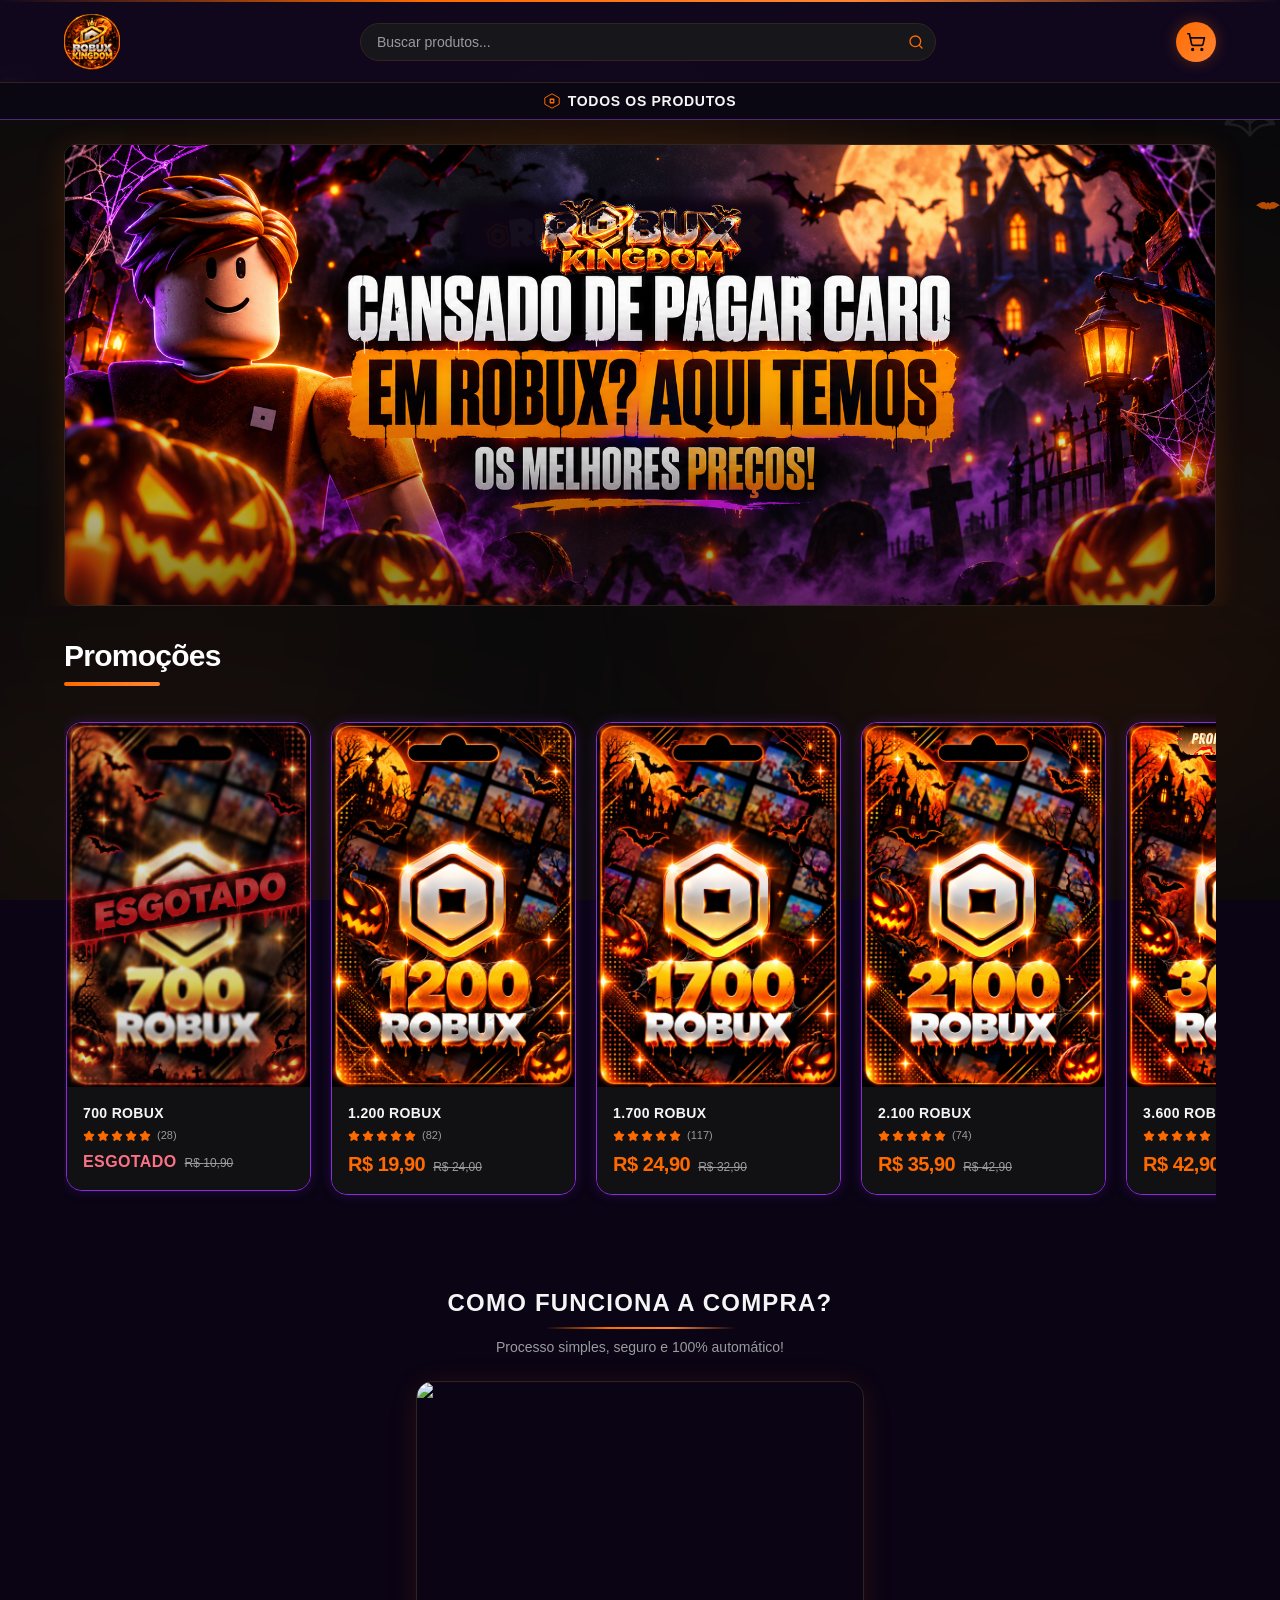
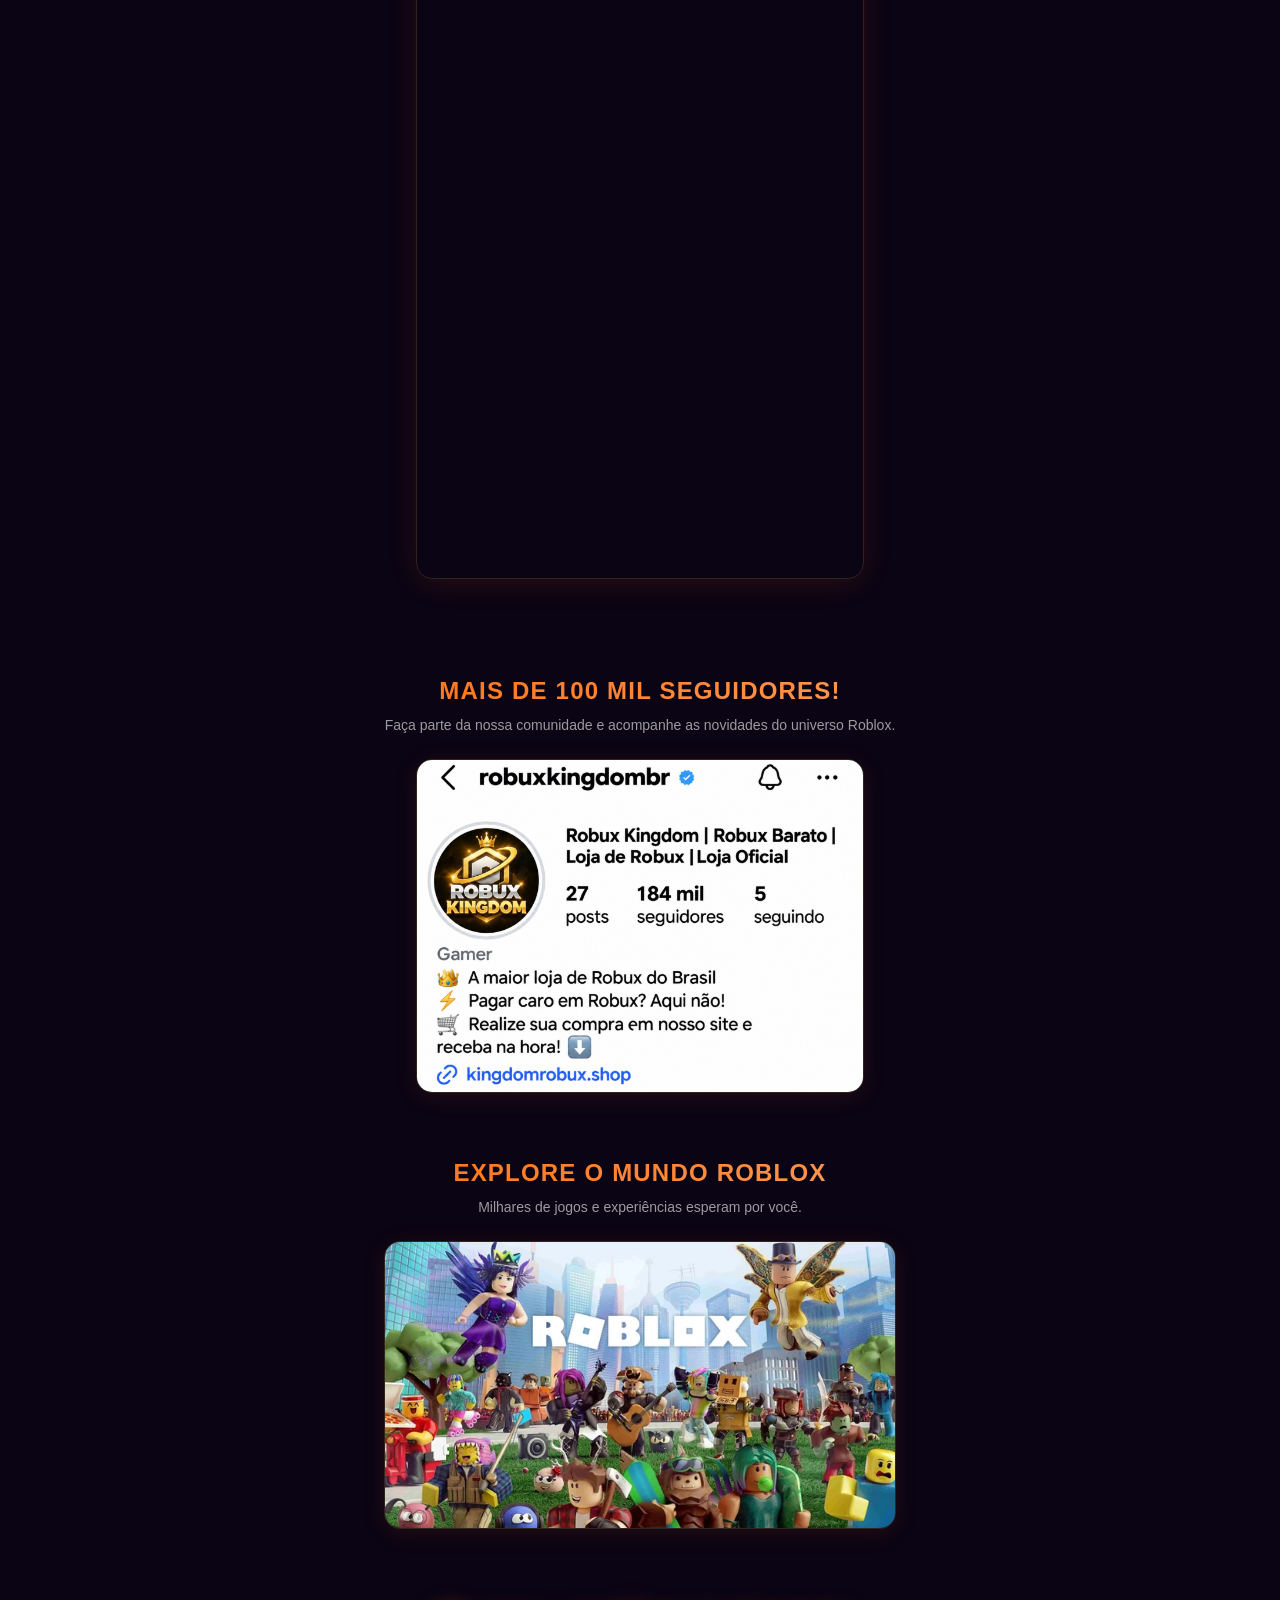
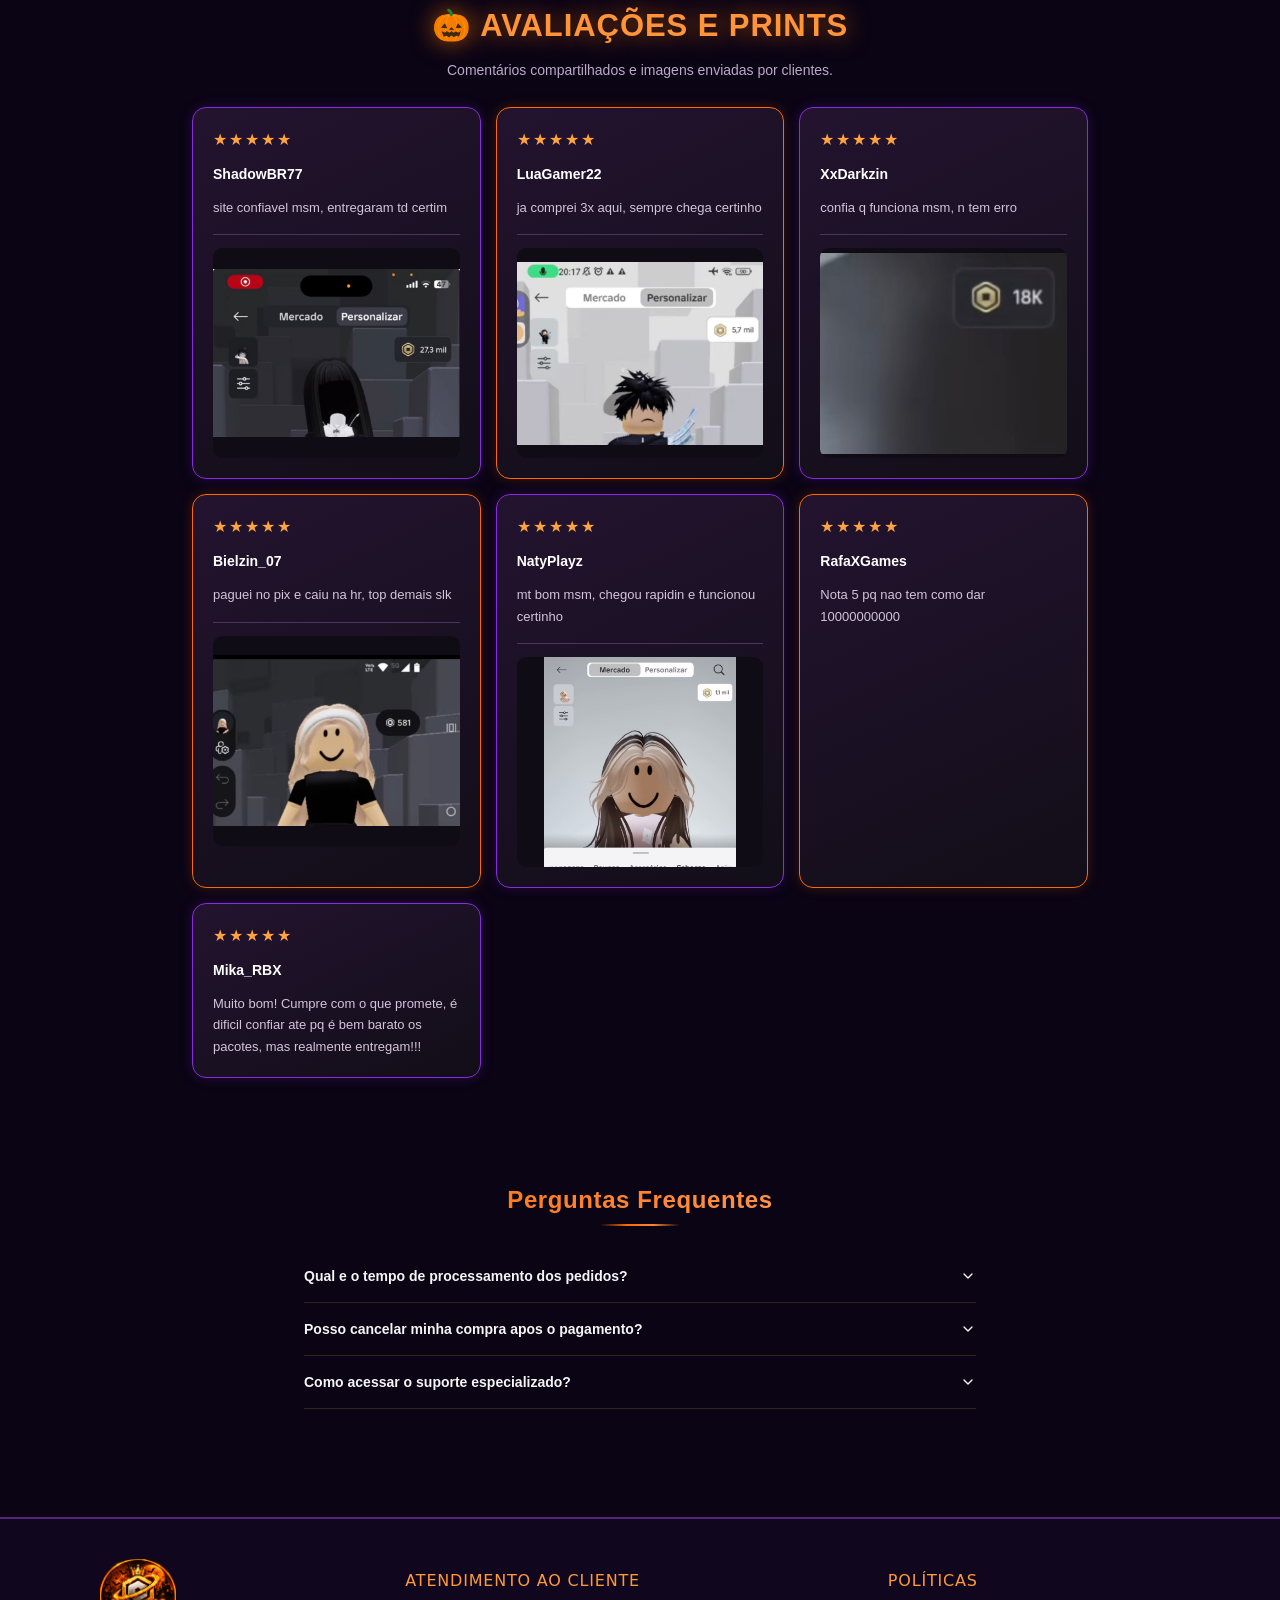
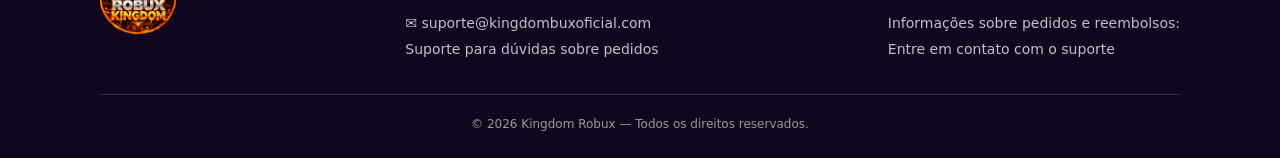
==== commit 9069abe6: "Padroniza rodapé Kingdom Robux em todas as páginas sem selos não verificados" ====
--- a/index.html
+++ b/index.html
@@ -87,9 +87,9 @@
 *,:before,:after,::backdrop{--tw-border-spacing-x:0;--tw-border-spacing-y:0;--tw-translate-x:0;--tw-translate-y:0;--tw-rotate:0;--tw-skew-x:0;--tw-skew-y:0;--tw-scale-x:1;--tw-scale-y:1;--tw-pan-x: ;--tw-pan-y: ;--tw-pinch-zoom: ;--tw-scroll-snap-strictness:proximity;--tw-gradient-from-position: ;--tw-gradient-via-position: ;--tw-gradient-to-position: ;--tw-ordinal: ;--tw-slashed-zero: ;--tw-numeric-figure: ;--tw-numeric-spacing: ;--tw-numeric-fraction: ;--tw-ring-inset: ;--tw-ring-offset-width:0px;--tw-ring-offset-color:#fff;--tw-ring-color:#3b82f680;--tw-ring-offset-shadow:0 0 #0000;--tw-ring-shadow:0 0 #0000;--tw-shadow:0 0 #0000;--tw-shadow-colored:0 0 #0000;--tw-blur: ;--tw-brightness: ;--tw-contrast: ;--tw-grayscale: ;--tw-hue-rotate: ;--tw-invert: ;--tw-saturate: ;--tw-sepia: ;--tw-drop-shadow: ;--tw-backdrop-blur: ;--tw-backdrop-brightness: ;--tw-backdrop-contrast: ;--tw-backdrop-grayscale: ;--tw-backdrop-hue-rotate: ;--tw-backdrop-invert: ;--tw-backdrop-opacity: ;--tw-backdrop-saturate: ;--tw-backdrop-sepia: ;--tw-contain-size: ;--tw-contain-layout: ;--tw-contain-paint: ;--tw-contain-style: }*,:before,:after{box-sizing:border-box;border:0 solid #e5e7eb}:before,:after{--tw-content:""}html,:host{-webkit-text-size-adjust:100%;tab-size:4;font-feature-settings:normal;font-variation-settings:normal;-webkit-tap-highlight-color:transparent;font-family:Inter,sans-serif;line-height:1.5}body{line-height:inherit;margin:0}hr{height:0;color:inherit;border-top-width:1px}abbr:where([title]){-webkit-text-decoration:underline dotted;text-decoration:underline dotted}h1,h2,h3,h4,h5,h6{font-size:inherit;font-weight:inherit}a{color:inherit;-webkit-text-decoration:inherit;text-decoration:inherit}b,strong{font-weight:bolder}code,kbd,samp,pre{font-feature-settings:normal;font-variation-settings:normal;font-family:ui-monospace,SFMono-Regular,Menlo,Monaco,Consolas,Liberation Mono,Courier New,monospace;font-size:1em}small{font-size:80%}sub,sup{vertical-align:baseline;font-size:75%;line-height:0;position:relative}sub{bottom:-.25em}sup{top:-.5em}table{text-indent:0;border-color:inherit;border-collapse:collapse}button,input,optgroup,select,textarea{font-feature-settings:inherit;font-variation-settings:inherit;font-family:inherit;font-size:100%;font-weight:inherit;line-height:inherit;letter-spacing:inherit;color:inherit;margin:0;padding:0}button,select{text-transform:none}button,input:where([type=button]),input:where([type=reset]),input:where([type=submit]){-webkit-appearance:button;background-color:#0000;background-image:none}:-moz-focusring{outline:auto}:-moz-ui-invalid{box-shadow:none}progress{vertical-align:baseline}::-webkit-inner-spin-button{height:auto}::-webkit-outer-spin-button{height:auto}[type=search]{-webkit-appearance:textfield;outline-offset:-2px}::-webkit-search-decoration{-webkit-appearance:none}::-webkit-file-upload-button{-webkit-appearance:button;font:inherit}summary{display:list-item}blockquote,dl,dd,h1,h2,h3,h4,h5,h6,hr,figure,p,pre{margin:0}fieldset{margin:0;padding:0}legend{padding:0}ol,ul,menu{margin:0;padding:0;list-style:none}dialog{padding:0}textarea{resize:vertical}input::placeholder,textarea::placeholder{opacity:1;color:#9ca3af}button,[role=button]{cursor:pointer}:disabled{cursor:default}img,svg,video,canvas,audio,iframe,embed,object{vertical-align:middle;display:block}img,video{max-width:100%;height:auto}[hidden]:where(:not([hidden=until-found])){display:none}:root{--background:240 10% 3.9%;--foreground:0 0% 96%;--card:240 8% 10%;--card-foreground:0 0% 96%;--popover:240 8% 10%;--popover-foreground:0 0% 96%;--primary:25 100% 50%;--primary-foreground:0 0% 96%;--secondary:240 9% 7%;--secondary-foreground:0 0% 96%;--muted:240 9% 12%;--muted-foreground:240 2% 62%;--accent:25 100% 50%;--accent-foreground:0 0% 96%;--accent-hover:24 100% 60%;--accent-dark:23 100% 40%;--destructive:0 84.2% 60.2%;--destructive-foreground:0 0% 98%;--border:23 23% 15%;--input:240 9% 12%;--ring:25 100% 50%;--chart-1:25 100% 50%;--chart-2:24 100% 60%;--chart-3:23 100% 40%;--chart-4:25 100% 65%;--chart-5:25 80% 45%;--radius:.5rem;--sidebar-background:240 9% 7%;--sidebar-foreground:0 0% 96%;--sidebar-primary:25 100% 50%;--sidebar-primary-foreground:0 0% 96%;--sidebar-accent:240 8% 10%;--sidebar-accent-foreground:0 0% 96%;--sidebar-border:23 23% 15%;--sidebar-ring:25 100% 50%;--halloween-primary:#ff6a00;--halloween-hover:#ff8533;--halloween-dark:#cc4d00;--halloween-glow:#ff6a0040;--halloween-bg:#09090b;--halloween-bg-secondary:#111114;--halloween-card:#17171b;--halloween-border:#30251e;--halloween-text:#f5f5f5;--halloween-text-secondary:#9b9b9f;--gold:25 100% 50%;--gold-light:24 100% 60%;--dark-bg:240 10% 3.9%;--dark-card:240 8% 10%}*{border-color:hsl(var(--border))}body{background-color:hsl(var(--background));color:#f5f5f5;background-color:#09090b}.sr-only{clip:rect(0,0,0,0);white-space:nowrap;border-width:0;width:1px;height:1px;margin:-1px;padding:0;position:absolute;overflow:hidden}.pointer-events-none{pointer-events:none}.pointer-events-auto{pointer-events:auto}.visible{visibility:visible}.invisible{visibility:hidden}.fixed{position:fixed}.absolute{position:absolute}.relative{position:relative}.sticky{position:sticky}.inset-0{inset:0}.-inset-x-\[20\%\]{left:-20%;right:-20%}.-inset-x-\[25\%\]{left:-25%;right:-25%}.inset-x-0{left:0;right:0}.inset-y-0{top:0;bottom:0}.-bottom-12{bottom:-3rem}.-left-12{left:-3rem}.-left-3{left:-.75rem}.-left-36{left:-9rem}.-right-1{right:-.25rem}.-right-12{right:-3rem}.-right-3{right:-.75rem}.-right-36{right:-9rem}.-top-1{top:-.25rem}.-top-12{top:-3rem}.-top-32{top:-8rem}.bottom-0{bottom:0}.bottom-10{bottom:2.5rem}.bottom-\[-20px\]{bottom:-20px}.left-0{left:0}.left-1{left:.25rem}.left-1\/2{left:50%}.left-2{left:.5rem}.left-3{left:.75rem}.left-\[50\%\]{left:50%}.right-0{right:0}.right-1{right:.25rem}.right-2{right:.5rem}.right-3{right:.75rem}.right-4{right:1rem}.top-0{top:0}.top-1\.5{top:.375rem}.top-1\/2{top:50%}.top-2{top:.5rem}.top-3{top:.75rem}.top-3\.5{top:.875rem}.top-4{top:1rem}.top-\[10\%\]{top:10%}.top-\[1px\]{top:1px}.top-\[22\%\]{top:22%}.top-\[35\%\]{top:35%}.top-\[50\%\]{top:50%}.top-\[60\%\]{top:60%}.top-\[8\%\]{top:8%}.top-full{top:100%}.z-0{z-index:0}.z-10{z-index:10}.z-20{z-index:20}.z-40{z-index:40}.z-50{z-index:50}.z-\[100\]{z-index:100}.z-\[1\]{z-index:1}.-mx-1{margin-left:-.25rem;margin-right:-.25rem}.mx-2{margin-left:.5rem;margin-right:.5rem}.mx-3\.5{margin-left:.875rem;margin-right:.875rem}.mx-auto{margin-left:auto;margin-right:auto}.my-0\.5{margin-top:.125rem;margin-bottom:.125rem}.my-1{margin-top:.25rem;margin-bottom:.25rem}.-ml-4{margin-left:-1rem}.-mt-4{margin-top:-1rem}.mb-1{margin-bottom:.25rem}.mb-16{margin-bottom:4rem}.mb-2{margin-bottom:.5rem}.mb-3{margin-bottom:.75rem}.mb-4{margin-bottom:1rem}.mb-6{margin-bottom:1.5rem}.mb-8{margin-bottom:2rem}.ml-0\.5{margin-left:.125rem}.ml-1{margin-left:.25rem}.ml-3{margin-left:.75rem}.ml-auto{margin-left:auto}.mr-2{margin-right:.5rem}.mt-0\.5{margin-top:.125rem}.mt-1{margin-top:.25rem}.mt-1\.5{margin-top:.375rem}.mt-14{margin-top:3.5rem}.mt-2{margin-top:.5rem}.mt-24{margin-top:6rem}.mt-3{margin-top:.75rem}.mt-4{margin-top:1rem}.mt-5{margin-top:1.25rem}.mt-6{margin-top:1.5rem}.mt-auto{margin-top:auto}.block{display:block}.inline-block{display:inline-block}.flex{display:flex}.inline-flex{display:inline-flex}.table{display:table}.grid{display:grid}.hidden{display:none}.aspect-\[2\/3\]{aspect-ratio:2/3}.aspect-square{aspect-ratio:1}.aspect-video{aspect-ratio:16/9}.size-4{width:1rem;height:1rem}.h-1{height:.25rem}.h-1\.5{height:.375rem}.h-10{height:2.5rem}.h-11{height:2.75rem}.h-12{height:3rem}.h-14{height:3.5rem}.h-16{height:4rem}.h-2{height:.5rem}.h-2\.5{height:.625rem}.h-20{height:5rem}.h-24{height:6rem}.h-3{height:.75rem}.h-3\.5{height:.875rem}.h-4{height:1rem}.h-5{height:1.25rem}.h-6{height:1.5rem}.h-7{height:1.75rem}.h-8{height:2rem}.h-9{height:2.25rem}.h-\[120vh\]{height:120vh}.h-\[1px\]{height:1px}.h-\[550px\]{height:550px}.h-\[600px\]{height:600px}.h-\[650px\]{height:650px}.h-\[var\(--radix-navigation-menu-viewport-height\)\]{height:var(--radix-navigation-menu-viewport-height)}.h-\[var\(--radix-select-trigger-height\)\]{height:var(--radix-select-trigger-height)}.h-auto{height:auto}.h-full{height:100%}.h-px{height:1px}.h-svh{height:100svh}.max-h-96{max-height:24rem}.max-h-\[250px\]{max-height:250px}.max-h-\[300px\]{max-height:300px}.max-h-screen{max-height:100vh}.min-h-0{min-height:0}.min-h-\[60vh\]{min-height:60vh}.min-h-\[70vh\]{min-height:70vh}.min-h-\[80px\]{min-height:80px}.min-h-screen{min-height:100vh}.min-h-svh{min-height:100svh}.w-0{width:0}.w-1{width:.25rem}.w-1\.5{width:.375rem}.w-10{width:2.5rem}.w-11{width:2.75rem}.w-12{width:3rem}.w-14{width:3.5rem}.w-16{width:4rem}.w-2{width:.5rem}.w-2\.5{width:.625rem}.w-20{width:5rem}.w-24{width:6rem}.w-3{width:.75rem}.w-3\.5{width:.875rem}.w-3\/4{width:75%}.w-4{width:1rem}.w-44{width:11rem}.w-48{width:12rem}.w-5{width:1.25rem}.w-6{width:1.5rem}.w-64{width:16rem}.w-7{width:1.75rem}.w-72{width:18rem}.w-8{width:2rem}.w-9{width:2.25rem}.w-\[--sidebar-width\]{width:var(--sidebar-width)}.w-\[100px\]{width:100px}.w-\[180px\]{width:180px}.w-\[195px\]{width:195px}.w-\[1px\]{width:1px}.w-\[650px\]{width:650px}.w-\[700px\]{width:700px}.w-\[900px\]{width:900px}.w-auto{width:auto}.w-full{width:100%}.w-max{width:max-content}.w-px{width:1px}.min-w-0{min-width:0}.min-w-10{min-width:2.5rem}.min-w-11{min-width:2.75rem}.min-w-5{min-width:1.25rem}.min-w-9{min-width:2.25rem}.min-w-\[12rem\]{min-width:12rem}.min-w-\[8rem\]{min-width:8rem}.min-w-\[var\(--radix-select-trigger-width\)\]{min-width:var(--radix-select-trigger-width)}.max-w-2xl{max-width:42rem}.max-w-3xl{max-width:48rem}.max-w-4xl{max-width:56rem}.max-w-5xl{max-width:64rem}.max-w-6xl{max-width:72rem}.max-w-7xl{max-width:80rem}.max-w-\[--skeleton-width\]{max-width:var(--skeleton-width)}.max-w-full{max-width:100%}.max-w-lg{max-width:32rem}.max-w-max{max-width:max-content}.max-w-md{max-width:28rem}.max-w-sm{max-width:24rem}.max-w-xl{max-width:36rem}.flex-1{flex:1}.shrink-0{flex-shrink:0}.grow{flex-grow:1}.grow-0{flex-grow:0}.basis-full{flex-basis:100%}.caption-bottom{caption-side:bottom}.border-collapse{border-collapse:collapse}.-translate-x-1\/2{--tw-translate-x:-50%;transform:translate(var(--tw-translate-x),var(--tw-translate-y))rotate(var(--tw-rotate))skewX(var(--tw-skew-x))skewY(var(--tw-skew-y))scaleX(var(--tw-scale-x))scaleY(var(--tw-scale-y))}.-translate-x-px{--tw-translate-x:-1px;transform:translate(var(--tw-translate-x),var(--tw-translate-y))rotate(var(--tw-rotate))skewX(var(--tw-skew-x))skewY(var(--tw-skew-y))scaleX(var(--tw-scale-x))scaleY(var(--tw-scale-y))}.-translate-y-1\/2{--tw-translate-y:-50%;transform:translate(var(--tw-translate-x),var(--tw-translate-y))rotate(var(--tw-rotate))skewX(var(--tw-skew-x))skewY(var(--tw-skew-y))scaleX(var(--tw-scale-x))scaleY(var(--tw-scale-y))}.translate-x-\[-50\%\]{--tw-translate-x:-50%;transform:translate(var(--tw-translate-x),var(--tw-translate-y))rotate(var(--tw-rotate))skewX(var(--tw-skew-x))skewY(var(--tw-skew-y))scaleX(var(--tw-scale-x))scaleY(var(--tw-scale-y))}.translate-x-\[7\%\]{--tw-translate-x:7%;transform:translate(var(--tw-translate-x),var(--tw-translate-y))rotate(var(--tw-rotate))skewX(var(--tw-skew-x))skewY(var(--tw-skew-y))scaleX(var(--tw-scale-x))scaleY(var(--tw-scale-y))}.translate-x-px{--tw-translate-x:1px;transform:translate(var(--tw-translate-x),var(--tw-translate-y))rotate(var(--tw-rotate))skewX(var(--tw-skew-x))skewY(var(--tw-skew-y))scaleX(var(--tw-scale-x))scaleY(var(--tw-scale-y))}.translate-y-\[-50\%\]{--tw-translate-y:-50%;transform:translate(var(--tw-translate-x),var(--tw-translate-y))rotate(var(--tw-rotate))skewX(var(--tw-skew-x))skewY(var(--tw-skew-y))scaleX(var(--tw-scale-x))scaleY(var(--tw-scale-y))}.rotate-45{--tw-rotate:45deg;transform:translate(var(--tw-translate-x),var(--tw-translate-y))rotate(var(--tw-rotate))skewX(var(--tw-skew-x))skewY(var(--tw-skew-y))scaleX(var(--tw-scale-x))scaleY(var(--tw-scale-y))}.rotate-90{--tw-rotate:90deg;transform:translate(var(--tw-translate-x),var(--tw-translate-y))rotate(var(--tw-rotate))skewX(var(--tw-skew-x))skewY(var(--tw-skew-y))scaleX(var(--tw-scale-x))scaleY(var(--tw-scale-y))}.transform{transform:translate(var(--tw-translate-x),var(--tw-translate-y))rotate(var(--tw-rotate))skewX(var(--tw-skew-x))skewY(var(--tw-skew-y))scaleX(var(--tw-scale-x))scaleY(var(--tw-scale-y))}@keyframes pulse{50%{opacity:.5}}.animate-pulse{animation:2s cubic-bezier(.4,0,.6,1) infinite pulse}@keyframes spin{to{transform:rotate(360deg)}}.animate-spin{animation:1s linear infinite spin}.cursor-default{cursor:default}.cursor-not-allowed{cursor:not-allowed}.cursor-pointer{cursor:pointer}.touch-none{touch-action:none}.select-none{-webkit-user-select:none;user-select:none}.list-none{list-style-type:none}.auto-rows-fr{grid-auto-rows:minmax(0,1fr)}.grid-cols-2{grid-template-columns:repeat(2,minmax(0,1fr))}.flex-row{flex-direction:row}.flex-col{flex-direction:column}.flex-col-reverse{flex-direction:column-reverse}.flex-wrap{flex-wrap:wrap}.items-start{align-items:flex-start}.items-end{align-items:flex-end}.items-center{align-items:center}.items-baseline{align-items:baseline}.items-stretch{align-items:stretch}.justify-center{justify-content:center}.justify-between{justify-content:space-between}.gap-0\.5{gap:.125rem}.gap-1{gap:.25rem}.gap-1\.5{gap:.375rem}.gap-2{gap:.5rem}.gap-2\.5{gap:.625rem}.gap-3{gap:.75rem}.gap-4{gap:1rem}.gap-5{gap:1.25rem}.gap-6{gap:1.5rem}.gap-8{gap:2rem}.space-x-1>:not([hidden])~:not([hidden]){--tw-space-x-reverse:0;margin-right:calc(.25rem*var(--tw-space-x-reverse));margin-left:calc(.25rem*calc(1 - var(--tw-space-x-reverse)))}.space-x-4>:not([hidden])~:not([hidden]){--tw-space-x-reverse:0;margin-right:calc(1rem*var(--tw-space-x-reverse));margin-left:calc(1rem*calc(1 - var(--tw-space-x-reverse)))}.space-y-1>:not([hidden])~:not([hidden]){--tw-space-y-reverse:0;margin-top:calc(.25rem*calc(1 - var(--tw-space-y-reverse)));margin-bottom:calc(.25rem*var(--tw-space-y-reverse))}.space-y-1\.5>:not([hidden])~:not([hidden]){--tw-space-y-reverse:0;margin-top:calc(.375rem*calc(1 - var(--tw-space-y-reverse)));margin-bottom:calc(.375rem*var(--tw-space-y-reverse))}.space-y-2>:not([hidden])~:not([hidden]){--tw-space-y-reverse:0;margin-top:calc(.5rem*calc(1 - var(--tw-space-y-reverse)));margin-bottom:calc(.5rem*var(--tw-space-y-reverse))}.space-y-3>:not([hidden])~:not([hidden]){--tw-space-y-reverse:0;margin-top:calc(.75rem*calc(1 - var(--tw-space-y-reverse)));margin-bottom:calc(.75rem*var(--tw-space-y-reverse))}.space-y-4>:not([hidden])~:not([hidden]){--tw-space-y-reverse:0;margin-top:calc(1rem*calc(1 - var(--tw-space-y-reverse)));margin-bottom:calc(1rem*var(--tw-space-y-reverse))}.overflow-auto{overflow:auto}.overflow-hidden{overflow:hidden}.overflow-x-auto{overflow-x:auto}.overflow-y-auto{overflow-y:auto}.overflow-x-hidden{overflow-x:hidden}.overflow-x-scroll{overflow-x:scroll}.truncate{text-overflow:ellipsis;white-space:nowrap;overflow:hidden}.whitespace-nowrap{white-space:nowrap}.break-words{overflow-wrap:break-word}.rounded-2xl{border-radius:1rem}.rounded-3xl{border-radius:1.5rem}.rounded-\[2px\]{border-radius:2px}.rounded-\[inherit\]{border-radius:inherit}.rounded-full{border-radius:9999px}.rounded-lg{border-radius:var(--radius)}.rounded-md{border-radius:calc(var(--radius) - 2px)}.rounded-sm{border-radius:calc(var(--radius) - 4px)}.rounded-xl{border-radius:.75rem}.rounded-t-\[10px\]{border-top-left-radius:10px;border-top-right-radius:10px}.rounded-tl-sm{border-top-left-radius:calc(var(--radius) - 4px)}.border{border-width:1px}.border-2{border-width:2px}.border-\[1\.5px\]{border-width:1.5px}.border-y{border-top-width:1px;border-bottom-width:1px}.border-b{border-bottom-width:1px}.border-l{border-left-width:1px}.border-r{border-right-width:1px}.border-t{border-top-width:1px}.border-dashed{border-style:dashed}.border-\[\#30251E\]{--tw-border-opacity:1;border-color:rgb(48 37 30/var(--tw-border-opacity,1))}.border-\[\#FF6A00\]{--tw-border-opacity:1;border-color:rgb(255 106 0/var(--tw-border-opacity,1))}.border-\[\#FF6A00\]\/30{border-color:#ff6a004d}.border-\[\#FF6A00\]\/40{border-color:#ff6a0066}.border-\[\#FF6A00\]\/50{border-color:#ff6a0080}.border-\[--color-border\]{border-color:var(--color-border)}.border-border\/50{border-color:hsl(var(--border)/.5)}.border-destructive{border-color:hsl(var(--destructive))}.border-destructive\/50{border-color:hsl(var(--destructive)/.5)}.border-emerald-500{--tw-border-opacity:1;border-color:rgb(16 185 129/var(--tw-border-opacity,1))}.border-emerald-500\/30{border-color:#10b9814d}.border-emerald-500\/40{border-color:#10b98166}.border-input{border-color:hsl(var(--input))}.border-primary{border-color:hsl(var(--primary))}.border-rose-500\/30{border-color:#f43f5e4d}.border-rose-500\/40{border-color:#f43f5e66}.border-rose-500\/60{border-color:#f43f5e99}.border-sidebar-border{border-color:hsl(var(--sidebar-border))}.border-transparent{border-color:#0000}.border-l-transparent{border-left-color:#0000}.border-t-transparent{border-top-color:#0000}.bg-\[\#09090B\]{--tw-bg-opacity:1;background-color:rgb(9 9 11/var(--tw-bg-opacity,1))}.bg-\[\#09090B\]\/40{background-color:#09090b66}.bg-\[\#09090B\]\/60{background-color:#09090b99}.bg-\[\#0D0D10\]{--tw-bg-opacity:1;background-color:rgb(13 13 16/var(--tw-bg-opacity,1))}.bg-\[\#111114\]{--tw-bg-opacity:1;background-color:rgb(17 17 20/var(--tw-bg-opacity,1))}.bg-\[\#111114\]\/80{background-color:#111114cc}.bg-\[\#111114\]\/90{background-color:#111114e6}.bg-\[\#17171B\]{--tw-bg-opacity:1;background-color:rgb(23 23 27/var(--tw-bg-opacity,1))}.bg-\[\#1E120A\]{--tw-bg-opacity:1;background-color:rgb(30 18 10/var(--tw-bg-opacity,1))}.bg-\[\#24160E\]{--tw-bg-opacity:1;background-color:rgb(36 22 14/var(--tw-bg-opacity,1))}.bg-\[\#30251E\]{--tw-bg-opacity:1;background-color:rgb(48 37 30/var(--tw-bg-opacity,1))}.bg-\[\#CC4D00\]{--tw-bg-opacity:1;background-color:rgb(204 77 0/var(--tw-bg-opacity,1))}.bg-\[\#FF6A00\]{--tw-bg-opacity:1;background-color:rgb(255 106 0/var(--tw-bg-opacity,1))}.bg-\[--color-bg\]{background-color:var(--color-bg)}.bg-accent{background-color:hsl(var(--accent))}.bg-background{background-color:hsl(var(--background))}.bg-black\/45{background-color:#00000073}.bg-black\/75{background-color:#000000bf}.bg-black\/80{background-color:#000c}.bg-border{background-color:hsl(var(--border))}.bg-card{background-color:hsl(var(--card))}.bg-destructive{background-color:hsl(var(--destructive))}.bg-emerald-400{--tw-bg-opacity:1;background-color:rgb(52 211 153/var(--tw-bg-opacity,1))}.bg-emerald-950\/40{background-color:#022c2266}.bg-emerald-950\/50{background-color:#022c2280}.bg-emerald-950\/60{background-color:#022c2299}.bg-foreground{background-color:hsl(var(--foreground))}.bg-muted{background-color:hsl(var(--muted))}.bg-muted\/50{background-color:hsl(var(--muted)/.5)}.bg-popover{background-color:hsl(var(--popover))}.bg-primary{background-color:hsl(var(--primary))}.bg-rose-500{--tw-bg-opacity:1;background-color:rgb(244 63 94/var(--tw-bg-opacity,1))}.bg-secondary{background-color:hsl(var(--secondary))}.bg-sidebar{background-color:hsl(var(--sidebar-background))}.bg-sidebar-border{background-color:hsl(var(--sidebar-border))}.bg-transparent{background-color:#0000}.bg-white{--tw-bg-opacity:1;background-color:rgb(255 255 255/var(--tw-bg-opacity,1))}.bg-gradient-to-br{background-image:linear-gradient(to bottom right,var(--tw-gradient-stops))}.bg-gradient-to-r{background-image:linear-gradient(to right,var(--tw-gradient-stops))}.bg-gradient-to-t{background-image:linear-gradient(to top,var(--tw-gradient-stops))}.from-\[\#09090B\]\/50{--tw-gradient-from:#09090b80 var(--tw-gradient-from-position);--tw-gradient-to:#09090b00 var(--tw-gradient-to-position);--tw-gradient-stops:var(--tw-gradient-from),var(--tw-gradient-to)}.from-\[\#FF6A00\]{--tw-gradient-from:#ff6a00 var(--tw-gradient-from-position);--tw-gradient-to:#ff6a0000 var(--tw-gradient-to-position);--tw-gradient-stops:var(--tw-gradient-from),var(--tw-gradient-to)}.via-transparent{--tw-gradient-to:#0000 var(--tw-gradient-to-position);--tw-gradient-stops:var(--tw-gradient-from),transparent var(--tw-gradient-via-position),var(--tw-gradient-to)}.to-\[\#CC4D00\]{--tw-gradient-to:#cc4d00 var(--tw-gradient-to-position)}.to-\[\#FF8533\]{--tw-gradient-to:#ff8533 var(--tw-gradient-to-position)}.to-transparent{--tw-gradient-to:transparent var(--tw-gradient-to-position)}.fill-\[\#FF6A00\]{fill:#ff6a00}.fill-\[\#FF6A00\]\/70{fill:#ff6a00b3}.fill-\[\#FF8533\]\/80{fill:#ff8533cc}.fill-current{fill:currentColor}.object-contain{object-fit:contain}.object-cover{object-fit:cover}.p-0{padding:0}.p-1{padding:.25rem}.p-1\.5{padding:.375rem}.p-2{padding:.5rem}.p-2\.5{padding:.625rem}.p-3{padding:.75rem}.p-3\.5{padding:.875rem}.p-4{padding:1rem}.p-5{padding:1.25rem}.p-6{padding:1.5rem}.p-8{padding:2rem}.p-\[1px\]{padding:1px}.px-0{padding-left:0;padding-right:0}.px-0\.5{padding-left:.125rem;padding-right:.125rem}.px-1{padding-left:.25rem;padding-right:.25rem}.px-2{padding-left:.5rem;padding-right:.5rem}.px-2\.5{padding-left:.625rem;padding-right:.625rem}.px-3{padding-left:.75rem;padding-right:.75rem}.px-3\.5{padding-left:.875rem;padding-right:.875rem}.px-4{padding-left:1rem;padding-right:1rem}.px-5{padding-left:1.25rem;padding-right:1.25rem}.px-6{padding-left:1.5rem;padding-right:1.5rem}.px-8{padding-left:2rem;padding-right:2rem}.py-0\.5{padding-top:.125rem;padding-bottom:.125rem}.py-1{padding-top:.25rem;padding-bottom:.25rem}.py-1\.5{padding-top:.375rem;padding-bottom:.375rem}.py-10{padding-top:2.5rem;padding-bottom:2.5rem}.py-12{padding-top:3rem;padding-bottom:3rem}.py-16{padding-top:4rem;padding-bottom:4rem}.py-2{padding-top:.5rem;padding-bottom:.5rem}.py-2\.5{padding-top:.625rem;padding-bottom:.625rem}.py-3{padding-top:.75rem;padding-bottom:.75rem}.py-3\.5{padding-top:.875rem;padding-bottom:.875rem}.py-4{padding-top:1rem;padding-bottom:1rem}.py-6{padding-top:1.5rem;padding-bottom:1.5rem}.py-8{padding-top:2rem;padding-bottom:2rem}.pb-3{padding-bottom:.75rem}.pb-4{padding-bottom:1rem}.pl-2\.5{padding-left:.625rem}.pl-3{padding-left:.75rem}.pl-4{padding-left:1rem}.pl-8{padding-left:2rem}.pr-10{padding-right:2.5rem}.pr-2{padding-right:.5rem}.pr-2\.5{padding-right:.625rem}.pr-8{padding-right:2rem}.pt-0{padding-top:0}.pt-1{padding-top:.25rem}.pt-3{padding-top:.75rem}.pt-4{padding-top:1rem}.text-left{text-align:left}.text-center{text-align:center}.align-middle{vertical-align:middle}.font-mono{font-family:ui-monospace,SFMono-Regular,Menlo,Monaco,Consolas,Liberation Mono,Courier New,monospace}.font-sans{font-family:Inter,sans-serif}.text-2xl{font-size:1.5rem;line-height:2rem}.text-3xl{font-size:1.875rem;line-height:2.25rem}.text-4xl{font-size:2.25rem;line-height:2.5rem}.text-\[0\.8rem\]{font-size:.8rem}.text-\[10px\]{font-size:10px}.text-\[11px\]{font-size:11px}.text-base{font-size:1rem;line-height:1.5rem}.text-lg{font-size:1.125rem;line-height:1.75rem}.text-sm{font-size:.875rem;line-height:1.25rem}.text-xl{font-size:1.25rem;line-height:1.75rem}.text-xs{font-size:.75rem;line-height:1rem}.font-black{font-weight:900}.font-bold{font-weight:700}.font-extrabold{font-weight:800}.font-medium{font-weight:500}.font-normal{font-weight:400}.font-semibold{font-weight:600}.uppercase{text-transform:uppercase}.tabular-nums{--tw-numeric-spacing:tabular-nums;font-variant-numeric:var(--tw-ordinal)var(--tw-slashed-zero)var(--tw-numeric-figure)var(--tw-numeric-spacing)var(--tw-numeric-fraction)}.leading-none{line-height:1}.leading-relaxed{line-height:1.625}.leading-tight{line-height:1.25}.tracking-tight{letter-spacing:-.025em}.tracking-wide{letter-spacing:.025em}.tracking-wider{letter-spacing:.05em}.tracking-widest{letter-spacing:.1em}.text-\[\#09090B\]{--tw-text-opacity:1;color:rgb(9 9 11/var(--tw-text-opacity,1))}.text-\[\#9B9B9F\]{--tw-text-opacity:1;color:rgb(155 155 159/var(--tw-text-opacity,1))}.text-\[\#9B9B9F\]\/70{color:#9b9b9fb3}.text-\[\#F5F5F5\]{--tw-text-opacity:1;color:rgb(245 245 245/var(--tw-text-opacity,1))}.text-\[\#FF6A00\]{--tw-text-opacity:1;color:rgb(255 106 0/var(--tw-text-opacity,1))}.text-\[\#FF8533\]{--tw-text-opacity:1;color:rgb(255 133 51/var(--tw-text-opacity,1))}.text-accent-foreground{color:hsl(var(--accent-foreground))}.text-card-foreground{color:hsl(var(--card-foreground))}.text-current{color:currentColor}.text-destructive{color:hsl(var(--destructive))}.text-destructive-foreground{color:hsl(var(--destructive-foreground))}.text-emerald-400{--tw-text-opacity:1;color:rgb(52 211 153/var(--tw-text-opacity,1))}.text-foreground{color:hsl(var(--foreground))}.text-foreground\/50{color:hsl(var(--foreground)/.5)}.text-muted-foreground{color:hsl(var(--muted-foreground))}.text-neutral-700{--tw-text-opacity:1;color:rgb(64 64 64/var(--tw-text-opacity,1))}.text-popover-foreground{color:hsl(var(--popover-foreground))}.text-primary{color:hsl(var(--primary))}.text-primary-foreground{color:hsl(var(--primary-foreground))}.text-rose-400{--tw-text-opacity:1;color:rgb(251 113 133/var(--tw-text-opacity,1))}.text-rose-400\/80{color:#fb7185cc}.text-rose-500{--tw-text-opacity:1;color:rgb(244 63 94/var(--tw-text-opacity,1))}.text-secondary{color:hsl(var(--secondary))}.text-secondary-foreground{color:hsl(var(--secondary-foreground))}.text-sidebar-foreground{color:hsl(var(--sidebar-foreground))}.text-sidebar-foreground\/70{color:hsl(var(--sidebar-foreground)/.7)}.text-white{--tw-text-opacity:1;color:rgb(255 255 255/var(--tw-text-opacity,1))}.line-through{text-decoration-line:line-through}.underline-offset-4{text-underline-offset:4px}.antialiased{-webkit-font-smoothing:antialiased;-moz-osx-font-smoothing:grayscale}.placeholder-\[\#9B9B9F\]::placeholder{--tw-placeholder-opacity:1;color:rgb(155 155 159/var(--tw-placeholder-opacity,1))}.accent-foreground{accent-color:hsl(var(--foreground))}.opacity-0{opacity:0}.opacity-40{opacity:.4}.opacity-50{opacity:.5}.opacity-60{opacity:.6}.opacity-70{opacity:.7}.opacity-85{opacity:.85}.opacity-90{opacity:.9}.opacity-\[0\.06\]{opacity:.06}.opacity-\[0\.08\]{opacity:.08}.shadow{--tw-shadow:0 1px 3px 0 #0000001a,0 1px 2px -1px #0000001a;--tw-shadow-colored:0 1px 3px 0 var(--tw-shadow-color),0 1px 2px -1px var(--tw-shadow-color);box-shadow:var(--tw-ring-offset-shadow,0 0 #0000),var(--tw-ring-shadow,0 0 #0000),var(--tw-shadow)}.shadow-2xl{--tw-shadow:0 25px 50px -12px #00000040;--tw-shadow-colored:0 25px 50px -12px var(--tw-shadow-color);box-shadow:var(--tw-ring-offset-shadow,0 0 #0000),var(--tw-ring-shadow,0 0 #0000),var(--tw-shadow)}.shadow-\[0_0_0_1px_hsl\(var\(--sidebar-border\)\)\]{--tw-shadow:0 0 0 1px hsl(var(--sidebar-border));--tw-shadow-colored:0 0 0 1px var(--tw-shadow-color);box-shadow:var(--tw-ring-offset-shadow,0 0 #0000),var(--tw-ring-shadow,0 0 #0000),var(--tw-shadow)}.shadow-\[0_0_12px_rgba\(255\,106\,0\,0\.3\)\]{--tw-shadow:0 0 12px #ff6a004d;--tw-shadow-colored:0 0 12px var(--tw-shadow-color);box-shadow:var(--tw-ring-offset-shadow,0 0 #0000),var(--tw-ring-shadow,0 0 #0000),var(--tw-shadow)}.shadow-\[0_0_15px_rgba\(244\,63\,94\,0\.35\)\]{--tw-shadow:0 0 15px #f43f5e59;--tw-shadow-colored:0 0 15px var(--tw-shadow-color);box-shadow:var(--tw-ring-offset-shadow,0 0 #0000),var(--tw-ring-shadow,0 0 #0000),var(--tw-shadow)}.shadow-\[0_0_15px_rgba\(255\,106\,0\,0\.3\)\]{--tw-shadow:0 0 15px #ff6a004d;--tw-shadow-colored:0 0 15px var(--tw-shadow-color);box-shadow:var(--tw-ring-offset-shadow,0 0 #0000),var(--tw-ring-shadow,0 0 #0000),var(--tw-shadow)}.shadow-\[0_0_15px_rgba\(255\,106\,0\,0\.4\)\]{--tw-shadow:0 0 15px #ff6a0066;--tw-shadow-colored:0 0 15px var(--tw-shadow-color);box-shadow:var(--tw-ring-offset-shadow,0 0 #0000),var(--tw-ring-shadow,0 0 #0000),var(--tw-shadow)}.shadow-\[0_0_20px_rgba\(255\,106\,0\,0\.18\)\]{--tw-shadow:0 0 20px #ff6a002e;--tw-shadow-colored:0 0 20px var(--tw-shadow-color);box-shadow:var(--tw-ring-offset-shadow,0 0 #0000),var(--tw-ring-shadow,0 0 #0000),var(--tw-shadow)}.shadow-\[0_0_20px_rgba\(255\,106\,0\,0\.3\)\]{--tw-shadow:0 0 20px #ff6a004d;--tw-shadow-colored:0 0 20px var(--tw-shadow-color);box-shadow:var(--tw-ring-offset-shadow,0 0 #0000),var(--tw-ring-shadow,0 0 #0000),var(--tw-shadow)}.shadow-\[0_0_20px_rgba\(255\,106\,0\,0\.35\)\]{--tw-shadow:0 0 20px #ff6a0059;--tw-shadow-colored:0 0 20px var(--tw-shadow-color);box-shadow:var(--tw-ring-offset-shadow,0 0 #0000),var(--tw-ring-shadow,0 0 #0000),var(--tw-shadow)}.shadow-\[0_0_30px_rgba\(255\,106\,0\,0\.12\)\]{--tw-shadow:0 0 30px #ff6a001f;--tw-shadow-colored:0 0 30px var(--tw-shadow-color);box-shadow:var(--tw-ring-offset-shadow,0 0 #0000),var(--tw-ring-shadow,0 0 #0000),var(--tw-shadow)}.shadow-\[0_0_40px_rgba\(255\,106\,0\,0\.15\)\]{--tw-shadow:0 0 40px #ff6a0026;--tw-shadow-colored:0 0 40px var(--tw-shadow-color);box-shadow:var(--tw-ring-offset-shadow,0 0 #0000),var(--tw-ring-shadow,0 0 #0000),var(--tw-shadow)}.shadow-\[0_0_40px_rgba\(255\,106\,0\,0\.18\)\]{--tw-shadow:0 0 40px #ff6a002e;--tw-shadow-colored:0 0 40px var(--tw-shadow-color);box-shadow:var(--tw-ring-offset-shadow,0 0 #0000),var(--tw-ring-shadow,0 0 #0000),var(--tw-shadow)}.shadow-\[0_4px_24px_rgba\(255\,106\,0\,0\.1\)\]{--tw-shadow:0 4px 24px #ff6a001a;--tw-shadow-colored:0 4px 24px var(--tw-shadow-color);box-shadow:var(--tw-ring-offset-shadow,0 0 #0000),var(--tw-ring-shadow,0 0 #0000),var(--tw-shadow)}.shadow-\[0_4px_24px_rgba\(255\,106\,0\,0\.12\)\]{--tw-shadow:0 4px 24px #ff6a001f;--tw-shadow-colored:0 4px 24px var(--tw-shadow-color);box-shadow:var(--tw-ring-offset-shadow,0 0 #0000),var(--tw-ring-shadow,0 0 #0000),var(--tw-shadow)}.shadow-\[0_4px_28px_rgba\(255\,106\,0\,0\.4\)\]{--tw-shadow:0 4px 28px #ff6a0066;--tw-shadow-colored:0 4px 28px var(--tw-shadow-color);box-shadow:var(--tw-ring-offset-shadow,0 0 #0000),var(--tw-ring-shadow,0 0 #0000),var(--tw-shadow)}.shadow-\[0_4px_30px_rgba\(255\,106\,0\,0\.08\)\]{--tw-shadow:0 4px 30px #ff6a0014;--tw-shadow-colored:0 4px 30px var(--tw-shadow-color);box-shadow:var(--tw-ring-offset-shadow,0 0 #0000),var(--tw-ring-shadow,0 0 #0000),var(--tw-shadow)}.shadow-\[0_4px_30px_rgba\(255\,106\,0\,0\.1\)\]{--tw-shadow:0 4px 30px #ff6a001a;--tw-shadow-colored:0 4px 30px var(--tw-shadow-color);box-shadow:var(--tw-ring-offset-shadow,0 0 #0000),var(--tw-ring-shadow,0 0 #0000),var(--tw-shadow)}.shadow-\[0_4px_30px_rgba\(255\,106\,0\,0\.12\)\]{--tw-shadow:0 4px 30px #ff6a001f;--tw-shadow-colored:0 4px 30px var(--tw-shadow-color);box-shadow:var(--tw-ring-offset-shadow,0 0 #0000),var(--tw-ring-shadow,0 0 #0000),var(--tw-shadow)}.shadow-\[0_4px_30px_rgba\(255\,106\,0\,0\.15\)\]{--tw-shadow:0 4px 30px #ff6a0026;--tw-shadow-colored:0 4px 30px var(--tw-shadow-color);box-shadow:var(--tw-ring-offset-shadow,0 0 #0000),var(--tw-ring-shadow,0 0 #0000),var(--tw-shadow)}.shadow-lg{--tw-shadow:0 10px 15px -3px #0000001a,0 4px 6px -4px #0000001a;--tw-shadow-colored:0 10px 15px -3px var(--tw-shadow-color),0 4px 6px -4px var(--tw-shadow-color);box-shadow:var(--tw-ring-offset-shadow,0 0 #0000),var(--tw-ring-shadow,0 0 #0000),var(--tw-shadow)}.shadow-md{--tw-shadow:0 4px 6px -1px #0000001a,0 2px 4px -2px #0000001a;--tw-shadow-colored:0 4px 6px -1px var(--tw-shadow-color),0 2px 4px -2px var(--tw-shadow-color);box-shadow:var(--tw-ring-offset-shadow,0 0 #0000),var(--tw-ring-shadow,0 0 #0000),var(--tw-shadow)}.shadow-none{--tw-shadow:0 0 #0000;--tw-shadow-colored:0 0 #0000;box-shadow:var(--tw-ring-offset-shadow,0 0 #0000),var(--tw-ring-shadow,0 0 #0000),var(--tw-shadow)}.shadow-sm{--tw-shadow:0 1px 2px 0 #0000000d;--tw-shadow-colored:0 1px 2px 0 var(--tw-shadow-color);box-shadow:var(--tw-ring-offset-shadow,0 0 #0000),var(--tw-ring-shadow,0 0 #0000),var(--tw-shadow)}.shadow-xl{--tw-shadow:0 20px 25px -5px #0000001a,0 8px 10px -6px #0000001a;--tw-shadow-colored:0 20px 25px -5px var(--tw-shadow-color),0 8px 10px -6px var(--tw-shadow-color);box-shadow:var(--tw-ring-offset-shadow,0 0 #0000),var(--tw-ring-shadow,0 0 #0000),var(--tw-shadow)}.outline-none{outline-offset:2px;outline:2px solid #0000}.outline{outline-style:solid}.ring{--tw-ring-offset-shadow:var(--tw-ring-inset)0 0 0 var(--tw-ring-offset-width)var(--tw-ring-offset-color);--tw-ring-shadow:var(--tw-ring-inset)0 0 0 calc(3px + var(--tw-ring-offset-width))var(--tw-ring-color);box-shadow:var(--tw-ring-offset-shadow),var(--tw-ring-shadow),var(--tw-shadow,0 0 #0000)}.ring-0{--tw-ring-offset-shadow:var(--tw-ring-inset)0 0 0 var(--tw-ring-offset-width)var(--tw-ring-offset-color);--tw-ring-shadow:var(--tw-ring-inset)0 0 0 calc(0px + var(--tw-ring-offset-width))var(--tw-ring-color);box-shadow:var(--tw-ring-offset-shadow),var(--tw-ring-shadow),var(--tw-shadow,0 0 #0000)}.ring-2{--tw-ring-offset-shadow:var(--tw-ring-inset)0 0 0 var(--tw-ring-offset-width)var(--tw-ring-offset-color);--tw-ring-shadow:var(--tw-ring-inset)0 0 0 calc(2px + var(--tw-ring-offset-width))var(--tw-ring-color);box-shadow:var(--tw-ring-offset-shadow),var(--tw-ring-shadow),var(--tw-shadow,0 0 #0000)}.ring-ring{--tw-ring-color:hsl(var(--ring))}.ring-sidebar-ring{--tw-ring-color:hsl(var(--sidebar-ring))}.ring-offset-background{--tw-ring-offset-color:hsl(var(--background))}.blur-2xl{--tw-blur:blur(40px);filter:var(--tw-blur)var(--tw-brightness)var(--tw-contrast)var(--tw-grayscale)var(--tw-hue-rotate)var(--tw-invert)var(--tw-saturate)var(--tw-sepia)var(--tw-drop-shadow)}.blur-\[110px\]{--tw-blur:blur(110px);filter:var(--tw-blur)var(--tw-brightness)var(--tw-contrast)var(--tw-grayscale)var(--tw-hue-rotate)var(--tw-invert)var(--tw-saturate)var(--tw-sepia)var(--tw-drop-shadow)}.blur-\[120px\]{--tw-blur:blur(120px);filter:var(--tw-blur)var(--tw-brightness)var(--tw-contrast)var(--tw-grayscale)var(--tw-hue-rotate)var(--tw-invert)var(--tw-saturate)var(--tw-sepia)var(--tw-drop-shadow)}.blur-\[130px\]{--tw-blur:blur(130px);filter:var(--tw-blur)var(--tw-brightness)var(--tw-contrast)var(--tw-grayscale)var(--tw-hue-rotate)var(--tw-invert)var(--tw-saturate)var(--tw-sepia)var(--tw-drop-shadow)}.blur-\[60px\]{--tw-blur:blur(60px);filter:var(--tw-blur)var(--tw-brightness)var(--tw-contrast)var(--tw-grayscale)var(--tw-hue-rotate)var(--tw-invert)var(--tw-saturate)var(--tw-sepia)var(--tw-drop-shadow)}.blur-\[75px\]{--tw-blur:blur(75px);filter:var(--tw-blur)var(--tw-brightness)var(--tw-contrast)var(--tw-grayscale)var(--tw-hue-rotate)var(--tw-invert)var(--tw-saturate)var(--tw-sepia)var(--tw-drop-shadow)}.grayscale-\[30\%\]{--tw-grayscale:grayscale(30%);filter:var(--tw-blur)var(--tw-brightness)var(--tw-contrast)var(--tw-grayscale)var(--tw-hue-rotate)var(--tw-invert)var(--tw-saturate)var(--tw-sepia)var(--tw-drop-shadow)}.sepia{--tw-sepia:sepia(100%);filter:var(--tw-blur)var(--tw-brightness)var(--tw-contrast)var(--tw-grayscale)var(--tw-hue-rotate)var(--tw-invert)var(--tw-saturate)var(--tw-sepia)var(--tw-drop-shadow)}.filter{filter:var(--tw-blur)var(--tw-brightness)var(--tw-contrast)var(--tw-grayscale)var(--tw-hue-rotate)var(--tw-invert)var(--tw-saturate)var(--tw-sepia)var(--tw-drop-shadow)}.backdrop-blur-\[1px\]{--tw-backdrop-blur:blur(1px);-webkit-backdrop-filter:var(--tw-backdrop-blur)var(--tw-backdrop-brightness)var(--tw-backdrop-contrast)var(--tw-backdrop-grayscale)var(--tw-backdrop-hue-rotate)var(--tw-backdrop-invert)var(--tw-backdrop-opacity)var(--tw-backdrop-saturate)var(--tw-backdrop-sepia);backdrop-filter:var(--tw-backdrop-blur)var(--tw-backdrop-brightness)var(--tw-backdrop-contrast)var(--tw-backdrop-grayscale)var(--tw-backdrop-hue-rotate)var(--tw-backdrop-invert)var(--tw-backdrop-opacity)var(--tw-backdrop-saturate)var(--tw-backdrop-sepia)}.backdrop-blur-md{--tw-backdrop-blur:blur(12px);-webkit-backdrop-filter:var(--tw-backdrop-blur)var(--tw-backdrop-brightness)var(--tw-backdrop-contrast)var(--tw-backdrop-grayscale)var(--tw-backdrop-hue-rotate)var(--tw-backdrop-invert)var(--tw-backdrop-opacity)var(--tw-backdrop-saturate)var(--tw-backdrop-sepia);backdrop-filter:var(--tw-backdrop-blur)var(--tw-backdrop-brightness)var(--tw-backdrop-contrast)var(--tw-backdrop-grayscale)var(--tw-backdrop-hue-rotate)var(--tw-backdrop-invert)var(--tw-backdrop-opacity)var(--tw-backdrop-saturate)var(--tw-backdrop-sepia)}.backdrop-blur-sm{--tw-backdrop-blur:blur(4px);-webkit-backdrop-filter:var(--tw-backdrop-blur)var(--tw-backdrop-brightness)var(--tw-backdrop-contrast)var(--tw-backdrop-grayscale)var(--tw-backdrop-hue-rotate)var(--tw-backdrop-invert)var(--tw-backdrop-opacity)var(--tw-backdrop-saturate)var(--tw-backdrop-sepia);backdrop-filter:var(--tw-backdrop-blur)var(--tw-backdrop-brightness)var(--tw-backdrop-contrast)var(--tw-backdrop-grayscale)var(--tw-backdrop-hue-rotate)var(--tw-backdrop-invert)var(--tw-backdrop-opacity)var(--tw-backdrop-saturate)var(--tw-backdrop-sepia)}.transition{transition-property:color,background-color,border-color,text-decoration-color,fill,stroke,opacity,box-shadow,transform,filter,-webkit-backdrop-filter,backdrop-filter;transition-duration:.15s;transition-timing-function:cubic-bezier(.4,0,.2,1)}.transition-\[left\,right\,width\]{transition-property:left,right,width;transition-duration:.15s;transition-timing-function:cubic-bezier(.4,0,.2,1)}.transition-\[margin\,opa\]{transition-property:margin,opa;transition-duration:.15s;transition-timing-function:cubic-bezier(.4,0,.2,1)}.transition-\[width\,height\,padding\]{transition-property:width,height,padding;transition-duration:.15s;transition-timing-function:cubic-bezier(.4,0,.2,1)}.transition-\[width\]{transition-property:width;transition-duration:.15s;transition-timing-function:cubic-bezier(.4,0,.2,1)}.transition-all{transition-property:all;transition-duration:.15s;transition-timing-function:cubic-bezier(.4,0,.2,1)}.transition-colors{transition-property:color,background-color,border-color,text-decoration-color,fill,stroke;transition-duration:.15s;transition-timing-function:cubic-bezier(.4,0,.2,1)}.transition-opacity{transition-property:opacity;transition-duration:.15s;transition-timing-function:cubic-bezier(.4,0,.2,1)}.transition-transform{transition-property:transform;transition-duration:.15s;transition-timing-function:cubic-bezier(.4,0,.2,1)}.duration-1000{transition-duration:1s}.duration-200{transition-duration:.2s}.duration-300{transition-duration:.3s}.ease-in-out{transition-timing-function:cubic-bezier(.4,0,.2,1)}.ease-linear{transition-timing-function:linear}.ease-out{transition-timing-function:cubic-bezier(0,0,.2,1)}@keyframes enter{0%{opacity:var(--tw-enter-opacity,1);transform:translate3d(var(--tw-enter-translate-x,0),var(--tw-enter-translate-y,0),0)scale3d(var(--tw-enter-scale,1),var(--tw-enter-scale,1),var(--tw-enter-scale,1))rotate(var(--tw-enter-rotate,0))}}@keyframes exit{to{opacity:var(--tw-exit-opacity,1);transform:translate3d(var(--tw-exit-translate-x,0),var(--tw-exit-translate-y,0),0)scale3d(var(--tw-exit-scale,1),var(--tw-exit-scale,1),var(--tw-exit-scale,1))rotate(var(--tw-exit-rotate,0))}}.animate-in{--tw-enter-opacity:initial;--tw-enter-scale:initial;--tw-enter-rotate:initial;--tw-enter-translate-x:initial;--tw-enter-translate-y:initial;animation-name:enter;animation-duration:.15s}.fade-in-0{--tw-enter-opacity:0}.fade-in-80{--tw-enter-opacity:.8}.zoom-in-95{--tw-enter-scale:.95}.duration-1000{animation-duration:1s}.duration-200{animation-duration:.2s}.duration-300{animation-duration:.3s}.ease-in-out{animation-timing-function:cubic-bezier(.4,0,.2,1)}.ease-linear{animation-timing-function:linear}.ease-out{animation-timing-function:cubic-bezier(0,0,.2,1)}.gold-text-gradient,.halloween-text-gradient{background:linear-gradient(135deg,#ff6a00 0%,#ff8533 50%,#ffa866 100%);-webkit-text-fill-color:transparent;-webkit-background-clip:text;background-clip:text}.gold-line,.halloween-line{background:linear-gradient(90deg,#0000,#ff6a00,#ff8533,#0000);height:2px}::-webkit-scrollbar{width:8px}::-webkit-scrollbar-track{background:#09090b}::-webkit-scrollbar-thumb{background:#30251e;border-radius:4px}::-webkit-scrollbar-thumb:hover{background:#cc4d00}.hide-scrollbar::-webkit-scrollbar{display:none}.hide-scrollbar{-ms-overflow-style:none;scrollbar-width:none}.scrollbar-hide::-webkit-scrollbar{display:none}.scrollbar-hide{-ms-overflow-style:none;scrollbar-width:none}@keyframes halloween-ambient-pulse{0%,to{opacity:.65;transform:scale(1)}50%{opacity:.95;transform:scale(1.06)}}@keyframes halloween-ambient-pulse-subtle{0%,to{opacity:.45}50%{opacity:.75}}@keyframes halloween-fog-drift-1{0%{transform:translate(-6%)}50%{transform:translate(4%,-2%)}to{transform:translate(-6%)}}@keyframes halloween-fog-drift-2{0%{transform:translate(4%)}50%{transform:translate(-5%,2%)}to{transform:translate(4%)}}@keyframes halloween-ember-float{0%{opacity:0;transform:translate(0,0)}15%{opacity:var(--ember-opacity,.5)}80%{opacity:var(--ember-opacity,.5)}to{transform:translate3d(var(--ember-drift,25px),-105vh,0);opacity:0}}@keyframes halloween-bat-glide-1{0%{opacity:0;transform:translate(-10vw,15vh)scale(.65)rotate(2deg)}10%{opacity:.08}90%{opacity:.08}to{opacity:0;transform:translate(110vw,8vh)scale(.7)rotate(-2deg)}}@keyframes halloween-bat-glide-2{0%{opacity:0;transform:translate(110vw,24vh)scale(.5)scaleX(-1)rotate(-3deg)}15%{opacity:.06}85%{opacity:.06}to{opacity:0;transform:translate(-10vw,18vh)scale(.55)scaleX(-1)rotate(3deg)}}.animate-ambient-pulse{animation:10s ease-in-out infinite halloween-ambient-pulse}.animate-ambient-pulse-subtle{animation:14s ease-in-out infinite halloween-ambient-pulse-subtle}.animate-fog-1{animation:45s ease-in-out infinite halloween-fog-drift-1}.animate-fog-2{animation:65s ease-in-out infinite halloween-fog-drift-2}.animate-bat-1{animation:38s linear infinite halloween-bat-glide-1}.animate-bat-2{animation:52s linear 18s infinite halloween-bat-glide-2}@media (prefers-reduced-motion:reduce){.animate-ambient-pulse,.animate-ambient-pulse-subtle,.animate-fog-1,.animate-fog-2,.animate-bat-1,.animate-bat-2{animation:none!important}.halloween-ember{animation:none!important;display:none!important}}.selection\:bg-\[\#FF6A00\] ::selection{--tw-bg-opacity:1;background-color:rgb(255 106 0/var(--tw-bg-opacity,1))}.selection\:text-white ::selection{--tw-text-opacity:1;color:rgb(255 255 255/var(--tw-text-opacity,1))}.selection\:bg-\[\#FF6A00\]::selection{--tw-bg-opacity:1;background-color:rgb(255 106 0/var(--tw-bg-opacity,1))}.selection\:text-white::selection{--tw-text-opacity:1;color:rgb(255 255 255/var(--tw-text-opacity,1))}.file\:border-0::file-selector-button{border-width:0}.file\:bg-transparent::file-selector-button{background-color:#0000}.file\:text-sm::file-selector-button{font-size:.875rem;line-height:1.25rem}.file\:font-medium::file-selector-button{font-weight:500}.file\:text-foreground::file-selector-button{color:hsl(var(--foreground))}.placeholder\:text-muted-foreground::placeholder{color:hsl(var(--muted-foreground))}.after\:absolute:after{content:var(--tw-content);position:absolute}.after\:-inset-2:after{content:var(--tw-content);inset:-.5rem}.after\:inset-y-0:after{content:var(--tw-content);top:0;bottom:0}.after\:left-1\/2:after{content:var(--tw-content);left:50%}.after\:w-1:after{content:var(--tw-content);width:.25rem}.after\:w-\[2px\]:after{content:var(--tw-content);width:2px}.after\:-translate-x-1\/2:after{content:var(--tw-content);--tw-translate-x:-50%;transform:translate(var(--tw-translate-x),var(--tw-translate-y))rotate(var(--tw-rotate))skewX(var(--tw-skew-x))skewY(var(--tw-skew-y))scaleX(var(--tw-scale-x))scaleY(var(--tw-scale-y))}.first\:rounded-l-md:first-child{border-top-left-radius:calc(var(--radius) - 2px);border-bottom-left-radius:calc(var(--radius) - 2px)}.first\:border-l:first-child{border-left-width:1px}.last\:rounded-r-md:last-child{border-top-right-radius:calc(var(--radius) - 2px);border-bottom-right-radius:calc(var(--radius) - 2px)}.focus-within\:relative:focus-within{position:relative}.focus-within\:z-20:focus-within{z-index:20}.hover\:scale-105:hover{--tw-scale-x:1.05;--tw-scale-y:1.05;transform:translate(var(--tw-translate-x),var(--tw-translate-y))rotate(var(--tw-rotate))skewX(var(--tw-skew-x))skewY(var(--tw-skew-y))scaleX(var(--tw-scale-x))scaleY(var(--tw-scale-y))}.hover\:scale-\[1\.02\]:hover{--tw-scale-x:1.02;--tw-scale-y:1.02;transform:translate(var(--tw-translate-x),var(--tw-translate-y))rotate(var(--tw-rotate))skewX(var(--tw-skew-x))skewY(var(--tw-skew-y))scaleX(var(--tw-scale-x))scaleY(var(--tw-scale-y))}.hover\:border-\[\#FF6A00\]:hover{--tw-border-opacity:1;border-color:rgb(255 106 0/var(--tw-border-opacity,1))}.hover\:border-\[\#FF6A00\]\/50:hover{border-color:#ff6a0080}.hover\:bg-\[\#17171B\]:hover{--tw-bg-opacity:1;background-color:rgb(23 23 27/var(--tw-bg-opacity,1))}.hover\:bg-\[\#221610\]:hover{--tw-bg-opacity:1;background-color:rgb(34 22 16/var(--tw-bg-opacity,1))}.hover\:bg-\[\#30251E\]:hover{--tw-bg-opacity:1;background-color:rgb(48 37 30/var(--tw-bg-opacity,1))}.hover\:bg-\[\#FF6A00\]:hover{--tw-bg-opacity:1;background-color:rgb(255 106 0/var(--tw-bg-opacity,1))}.hover\:bg-accent:hover{background-color:hsl(var(--accent))}.hover\:bg-destructive\/80:hover{background-color:hsl(var(--destructive)/.8)}.hover\:bg-destructive\/90:hover{background-color:hsl(var(--destructive)/.9)}.hover\:bg-muted:hover{background-color:hsl(var(--muted))}.hover\:bg-muted\/50:hover{background-color:hsl(var(--muted)/.5)}.hover\:bg-primary:hover{background-color:hsl(var(--primary))}.hover\:bg-primary\/80:hover{background-color:hsl(var(--primary)/.8)}.hover\:bg-primary\/90:hover{background-color:hsl(var(--primary)/.9)}.hover\:bg-red-950\/30:hover{background-color:#450a0a4d}.hover\:bg-secondary:hover{background-color:hsl(var(--secondary))}.hover\:bg-secondary\/80:hover{background-color:hsl(var(--secondary)/.8)}.hover\:bg-sidebar-accent:hover{background-color:hsl(var(--sidebar-accent))}.hover\:text-\[\#09090B\]:hover{--tw-text-opacity:1;color:rgb(9 9 11/var(--tw-text-opacity,1))}.hover\:text-\[\#FF6A00\]:hover{--tw-text-opacity:1;color:rgb(255 106 0/var(--tw-text-opacity,1))}.hover\:text-\[\#FF8533\]:hover{--tw-text-opacity:1;color:rgb(255 133 51/var(--tw-text-opacity,1))}.hover\:text-accent-foreground:hover{color:hsl(var(--accent-foreground))}.hover\:text-foreground:hover{color:hsl(var(--foreground))}.hover\:text-muted-foreground:hover{color:hsl(var(--muted-foreground))}.hover\:text-primary-foreground:hover{color:hsl(var(--primary-foreground))}.hover\:text-red-400:hover{--tw-text-opacity:1;color:rgb(248 113 113/var(--tw-text-opacity,1))}.hover\:text-sidebar-accent-foreground:hover{color:hsl(var(--sidebar-accent-foreground))}.hover\:text-white:hover{--tw-text-opacity:1;color:rgb(255 255 255/var(--tw-text-opacity,1))}.hover\:underline:hover{text-decoration-line:underline}.hover\:no-underline:hover{text-decoration-line:none}.hover\:opacity-100:hover{opacity:1}.hover\:opacity-90:hover{opacity:.9}.hover\:shadow-\[0_0_0_1px_hsl\(var\(--sidebar-accent\)\)\]:hover{--tw-shadow:0 0 0 1px hsl(var(--sidebar-accent));--tw-shadow-colored:0 0 0 1px var(--tw-shadow-color);box-shadow:var(--tw-ring-offset-shadow,0 0 #0000),var(--tw-ring-shadow,0 0 #0000),var(--tw-shadow)}.hover\:shadow-\[0_0_20px_rgba\(255\,106\,0\,0\.5\)\]:hover{--tw-shadow:0 0 20px #ff6a0080;--tw-shadow-colored:0 0 20px var(--tw-shadow-color);box-shadow:var(--tw-ring-offset-shadow,0 0 #0000),var(--tw-ring-shadow,0 0 #0000),var(--tw-shadow)}.hover\:shadow-\[0_0_22px_rgba\(255\,106\,0\,0\.32\)\]:hover{--tw-shadow:0 0 22px #ff6a0052;--tw-shadow-colored:0 0 22px var(--tw-shadow-color);box-shadow:var(--tw-ring-offset-shadow,0 0 #0000),var(--tw-ring-shadow,0 0 #0000),var(--tw-shadow)}.hover\:shadow-\[0_0_25px_rgba\(255\,106\,0\,0\.45\)\]:hover{--tw-shadow:0 0 25px #ff6a0073;--tw-shadow-colored:0 0 25px var(--tw-shadow-color);box-shadow:var(--tw-ring-offset-shadow,0 0 #0000),var(--tw-ring-shadow,0 0 #0000),var(--tw-shadow)}.hover\:shadow-\[0_0_25px_rgba\(255\,106\,0\,0\.5\)\]:hover{--tw-shadow:0 0 25px #ff6a0080;--tw-shadow-colored:0 0 25px var(--tw-shadow-color);box-shadow:var(--tw-ring-offset-shadow,0 0 #0000),var(--tw-ring-shadow,0 0 #0000),var(--tw-shadow)}.hover\:brightness-110:hover{--tw-brightness:brightness(1.1);filter:var(--tw-blur)var(--tw-brightness)var(--tw-contrast)var(--tw-grayscale)var(--tw-hue-rotate)var(--tw-invert)var(--tw-saturate)var(--tw-sepia)var(--tw-drop-shadow)}.hover\:after\:bg-sidebar-border:hover:after{content:var(--tw-content);background-color:hsl(var(--sidebar-border))}.focus\:border-\[\#FF6A00\]:focus{--tw-border-opacity:1;border-color:rgb(255 106 0/var(--tw-border-opacity,1))}.focus\:bg-accent:focus{background-color:hsl(var(--accent))}.focus\:bg-primary:focus{background-color:hsl(var(--primary))}.focus\:text-accent-foreground:focus{color:hsl(var(--accent-foreground))}.focus\:text-primary-foreground:focus{color:hsl(var(--primary-foreground))}.focus\:opacity-100:focus{opacity:1}.focus\:outline-none:focus{outline-offset:2px;outline:2px solid #0000}.focus\:ring-1:focus{--tw-ring-offset-shadow:var(--tw-ring-inset)0 0 0 var(--tw-ring-offset-width)var(--tw-ring-offset-color);--tw-ring-shadow:var(--tw-ring-inset)0 0 0 calc(1px + var(--tw-ring-offset-width))var(--tw-ring-color);box-shadow:var(--tw-ring-offset-shadow),var(--tw-ring-shadow),var(--tw-shadow,0 0 #0000)}.focus\:ring-2:focus{--tw-ring-offset-shadow:var(--tw-ring-inset)0 0 0 var(--tw-ring-offset-width)var(--tw-ring-offset-color);--tw-ring-shadow:var(--tw-ring-inset)0 0 0 calc(2px + var(--tw-ring-offset-width))var(--tw-ring-color);box-shadow:var(--tw-ring-offset-shadow),var(--tw-ring-shadow),var(--tw-shadow,0 0 #0000)}.focus\:ring-\[\#FF6A00\]:focus{--tw-ring-opacity:1;--tw-ring-color:rgb(255 106 0/var(--tw-ring-opacity,1))}.focus\:ring-ring:focus{--tw-ring-color:hsl(var(--ring))}.focus\:ring-offset-2:focus{--tw-ring-offset-width:2px}.focus-visible\:outline-none:focus-visible{outline-offset:2px;outline:2px solid #0000}.focus-visible\:ring-1:focus-visible{--tw-ring-offset-shadow:var(--tw-ring-inset)0 0 0 var(--tw-ring-offset-width)var(--tw-ring-offset-color);--tw-ring-shadow:var(--tw-ring-inset)0 0 0 calc(1px + var(--tw-ring-offset-width))var(--tw-ring-color);box-shadow:var(--tw-ring-offset-shadow),var(--tw-ring-shadow),var(--tw-shadow,0 0 #0000)}.focus-visible\:ring-2:focus-visible{--tw-ring-offset-shadow:var(--tw-ring-inset)0 0 0 var(--tw-ring-offset-width)var(--tw-ring-offset-color);--tw-ring-shadow:var(--tw-ring-inset)0 0 0 calc(2px + var(--tw-ring-offset-width))var(--tw-ring-color);box-shadow:var(--tw-ring-offset-shadow),var(--tw-ring-shadow),var(--tw-shadow,0 0 #0000)}.focus-visible\:ring-ring:focus-visible{--tw-ring-color:hsl(var(--ring))}.focus-visible\:ring-sidebar-ring:focus-visible{--tw-ring-color:hsl(var(--sidebar-ring))}.focus-visible\:ring-offset-1:focus-visible{--tw-ring-offset-width:1px}.focus-visible\:ring-offset-2:focus-visible{--tw-ring-offset-width:2px}.focus-visible\:ring-offset-background:focus-visible{--tw-ring-offset-color:hsl(var(--background))}.active\:scale-95:active{--tw-scale-x:.95;--tw-scale-y:.95;transform:translate(var(--tw-translate-x),var(--tw-translate-y))rotate(var(--tw-rotate))skewX(var(--tw-skew-x))skewY(var(--tw-skew-y))scaleX(var(--tw-scale-x))scaleY(var(--tw-scale-y))}.active\:scale-\[0\.99\]:active{--tw-scale-x:.99;--tw-scale-y:.99;transform:translate(var(--tw-translate-x),var(--tw-translate-y))rotate(var(--tw-rotate))skewX(var(--tw-skew-x))skewY(var(--tw-skew-y))scaleX(var(--tw-scale-x))scaleY(var(--tw-scale-y))}.active\:bg-sidebar-accent:active{background-color:hsl(var(--sidebar-accent))}.active\:text-sidebar-accent-foreground:active{color:hsl(var(--sidebar-accent-foreground))}.disabled\:pointer-events-none:disabled{pointer-events:none}.disabled\:cursor-not-allowed:disabled{cursor:not-allowed}.disabled\:opacity-50:disabled{opacity:.5}.disabled\:opacity-60:disabled{opacity:.6}.group\/menu-item:focus-within .group-focus-within\/menu-item\:opacity-100{opacity:1}.group:hover .group-hover\:scale-105{--tw-scale-x:1.05;--tw-scale-y:1.05;transform:translate(var(--tw-translate-x),var(--tw-translate-y))rotate(var(--tw-rotate))skewX(var(--tw-skew-x))skewY(var(--tw-skew-y))scaleX(var(--tw-scale-x))scaleY(var(--tw-scale-y))}.group:hover .group-hover\:text-\[\#FF8533\]{--tw-text-opacity:1;color:rgb(255 133 51/var(--tw-text-opacity,1))}.group\/menu-item:hover .group-hover\/menu-item\:opacity-100,.group:hover .group-hover\:opacity-100{opacity:1}.group.destructive .group-\[\.destructive\]\:border-muted\/40{border-color:hsl(var(--muted)/.4)}.group.toaster .group-\[\.toaster\]\:border-border{border-color:hsl(var(--border))}.group.toast .group-\[\.toast\]\:bg-muted{background-color:hsl(var(--muted))}.group.toast .group-\[\.toast\]\:bg-primary{background-color:hsl(var(--primary))}.group.toaster .group-\[\.toaster\]\:bg-background{background-color:hsl(var(--background))}.group.destructive .group-\[\.destructive\]\:text-red-300{--tw-text-opacity:1;color:rgb(252 165 165/var(--tw-text-opacity,1))}.group.toast .group-\[\.toast\]\:text-muted-foreground{color:hsl(var(--muted-foreground))}.group.toast .group-\[\.toast\]\:text-primary-foreground{color:hsl(var(--primary-foreground))}.group.toaster .group-\[\.toaster\]\:text-foreground{color:hsl(var(--foreground))}.group.toaster .group-\[\.toaster\]\:shadow-lg{--tw-shadow:0 10px 15px -3px #0000001a,0 4px 6px -4px #0000001a;--tw-shadow-colored:0 10px 15px -3px var(--tw-shadow-color),0 4px 6px -4px var(--tw-shadow-color);box-shadow:var(--tw-ring-offset-shadow,0 0 #0000),var(--tw-ring-shadow,0 0 #0000),var(--tw-shadow)}.group.destructive .group-\[\.destructive\]\:hover\:border-destructive\/30:hover{border-color:hsl(var(--destructive)/.3)}.group.destructive .group-\[\.destructive\]\:hover\:bg-destructive:hover{background-color:hsl(var(--destructive))}.group.destructive .group-\[\.destructive\]\:hover\:text-destructive-foreground:hover{color:hsl(var(--destructive-foreground))}.group.destructive .group-\[\.destructive\]\:hover\:text-red-50:hover{--tw-text-opacity:1;color:rgb(254 242 242/var(--tw-text-opacity,1))}.group.destructive .group-\[\.destructive\]\:focus\:ring-destructive:focus{--tw-ring-color:hsl(var(--destructive))}.group.destructive .group-\[\.destructive\]\:focus\:ring-red-400:focus{--tw-ring-opacity:1;--tw-ring-color:rgb(248 113 113/var(--tw-ring-opacity,1))}.group.destructive .group-\[\.destructive\]\:focus\:ring-offset-red-600:focus{--tw-ring-offset-color:#dc2626}.peer\/menu-button:hover~.peer-hover\/menu-button\:text-sidebar-accent-foreground{color:hsl(var(--sidebar-accent-foreground))}.peer:disabled~.peer-disabled\:cursor-not-allowed{cursor:not-allowed}.peer:disabled~.peer-disabled\:opacity-70{opacity:.7}.has-\[\[data-variant\=inset\]\]\:bg-sidebar:has([data-variant=inset]){background-color:hsl(var(--sidebar-background))}.has-\[\:disabled\]\:opacity-50:has(:disabled){opacity:.5}.group\/menu-item:has([data-sidebar=menu-action]) .group-has-\[\[data-sidebar\=menu-action\]\]\/menu-item\:pr-8{padding-right:2rem}.aria-disabled\:pointer-events-none[aria-disabled=true]{pointer-events:none}.aria-disabled\:opacity-50[aria-disabled=true]{opacity:.5}.aria-selected\:bg-accent[aria-selected=true]{background-color:hsl(var(--accent))}.aria-selected\:bg-accent\/50[aria-selected=true]{background-color:hsl(var(--accent)/.5)}.aria-selected\:text-accent-foreground[aria-selected=true]{color:hsl(var(--accent-foreground))}.aria-selected\:text-muted-foreground[aria-selected=true]{color:hsl(var(--muted-foreground))}.aria-selected\:opacity-100[aria-selected=true]{opacity:1}.data-\[disabled\=true\]\:pointer-events-none[data-disabled=true],.data-\[disabled\]\:pointer-events-none[data-disabled]{pointer-events:none}.data-\[panel-group-direction\=vertical\]\:h-px[data-panel-group-direction=vertical]{height:1px}.data-\[panel-group-direction\=vertical\]\:w-full[data-panel-group-direction=vertical]{width:100%}.data-\[side\=bottom\]\:translate-y-1[data-side=bottom]{--tw-translate-y:.25rem;transform:translate(var(--tw-translate-x),var(--tw-translate-y))rotate(var(--tw-rotate))skewX(var(--tw-skew-x))skewY(var(--tw-skew-y))scaleX(var(--tw-scale-x))scaleY(var(--tw-scale-y))}.data-\[side\=left\]\:-translate-x-1[data-side=left]{--tw-translate-x:-.25rem;transform:translate(var(--tw-translate-x),var(--tw-translate-y))rotate(var(--tw-rotate))skewX(var(--tw-skew-x))skewY(var(--tw-skew-y))scaleX(var(--tw-scale-x))scaleY(var(--tw-scale-y))}.data-\[side\=right\]\:translate-x-1[data-side=right]{--tw-translate-x:.25rem;transform:translate(var(--tw-translate-x),var(--tw-translate-y))rotate(var(--tw-rotate))skewX(var(--tw-skew-x))skewY(var(--tw-skew-y))scaleX(var(--tw-scale-x))scaleY(var(--tw-scale-y))}.data-\[side\=top\]\:-translate-y-1[data-side=top]{--tw-translate-y:-.25rem;transform:translate(var(--tw-translate-x),var(--tw-translate-y))rotate(var(--tw-rotate))skewX(var(--tw-skew-x))skewY(var(--tw-skew-y))scaleX(var(--tw-scale-x))scaleY(var(--tw-scale-y))}.data-\[state\=checked\]\:translate-x-5[data-state=checked]{--tw-translate-x:1.25rem;transform:translate(var(--tw-translate-x),var(--tw-translate-y))rotate(var(--tw-rotate))skewX(var(--tw-skew-x))skewY(var(--tw-skew-y))scaleX(var(--tw-scale-x))scaleY(var(--tw-scale-y))}.data-\[state\=unchecked\]\:translate-x-0[data-state=unchecked],.data-\[swipe\=cancel\]\:translate-x-0[data-swipe=cancel]{--tw-translate-x:0px;transform:translate(var(--tw-translate-x),var(--tw-translate-y))rotate(var(--tw-rotate))skewX(var(--tw-skew-x))skewY(var(--tw-skew-y))scaleX(var(--tw-scale-x))scaleY(var(--tw-scale-y))}.data-\[swipe\=end\]\:translate-x-\[var\(--radix-toast-swipe-end-x\)\][data-swipe=end]{--tw-translate-x:var(--radix-toast-swipe-end-x);transform:translate(var(--tw-translate-x),var(--tw-translate-y))rotate(var(--tw-rotate))skewX(var(--tw-skew-x))skewY(var(--tw-skew-y))scaleX(var(--tw-scale-x))scaleY(var(--tw-scale-y))}.data-\[swipe\=move\]\:translate-x-\[var\(--radix-toast-swipe-move-x\)\][data-swipe=move]{--tw-translate-x:var(--radix-toast-swipe-move-x);transform:translate(var(--tw-translate-x),var(--tw-translate-y))rotate(var(--tw-rotate))skewX(var(--tw-skew-x))skewY(var(--tw-skew-y))scaleX(var(--tw-scale-x))scaleY(var(--tw-scale-y))}@keyframes accordion-up{0%{height:var(--radix-accordion-content-height)}to{height:0}}.data-\[state\=closed\]\:animate-accordion-up[data-state=closed]{animation:.2s ease-out accordion-up}@keyframes accordion-down{0%{height:0}to{height:var(--radix-accordion-content-height)}}.data-\[state\=open\]\:animate-accordion-down[data-state=open]{animation:.2s ease-out accordion-down}.data-\[panel-group-direction\=vertical\]\:flex-col[data-panel-group-direction=vertical]{flex-direction:column}.data-\[active\=true\]\:bg-sidebar-accent[data-active=true]{background-color:hsl(var(--sidebar-accent))}.data-\[active\]\:bg-accent\/50[data-active]{background-color:hsl(var(--accent)/.5)}.data-\[selected\=\'true\'\]\:bg-accent[data-selected=true]{background-color:hsl(var(--accent))}.data-\[state\=active\]\:bg-background[data-state=active]{background-color:hsl(var(--background))}.data-\[state\=checked\]\:bg-primary[data-state=checked]{background-color:hsl(var(--primary))}.data-\[state\=on\]\:bg-accent[data-state=on],.data-\[state\=open\]\:bg-accent[data-state=open]{background-color:hsl(var(--accent))}.data-\[state\=open\]\:bg-accent\/50[data-state=open]{background-color:hsl(var(--accent)/.5)}.data-\[state\=open\]\:bg-secondary[data-state=open]{background-color:hsl(var(--secondary))}.data-\[state\=selected\]\:bg-muted[data-state=selected]{background-color:hsl(var(--muted))}.data-\[state\=unchecked\]\:bg-input[data-state=unchecked]{background-color:hsl(var(--input))}.data-\[active\=true\]\:font-medium[data-active=true]{font-weight:500}.data-\[active\=true\]\:text-sidebar-accent-foreground[data-active=true]{color:hsl(var(--sidebar-accent-foreground))}.data-\[selected\=true\]\:text-accent-foreground[data-selected=true]{color:hsl(var(--accent-foreground))}.data-\[state\=active\]\:text-foreground[data-state=active]{color:hsl(var(--foreground))}.data-\[state\=checked\]\:text-primary-foreground[data-state=checked]{color:hsl(var(--primary-foreground))}.data-\[state\=on\]\:text-accent-foreground[data-state=on],.data-\[state\=open\]\:text-accent-foreground[data-state=open]{color:hsl(var(--accent-foreground))}.data-\[state\=open\]\:text-muted-foreground[data-state=open]{color:hsl(var(--muted-foreground))}.data-\[disabled\=true\]\:opacity-50[data-disabled=true],.data-\[disabled\]\:opacity-50[data-disabled]{opacity:.5}.data-\[state\=open\]\:opacity-100[data-state=open]{opacity:1}.data-\[state\=active\]\:shadow-sm[data-state=active]{--tw-shadow:0 1px 2px 0 #0000000d;--tw-shadow-colored:0 1px 2px 0 var(--tw-shadow-color);box-shadow:var(--tw-ring-offset-shadow,0 0 #0000),var(--tw-ring-shadow,0 0 #0000),var(--tw-shadow)}.data-\[swipe\=move\]\:transition-none[data-swipe=move]{transition-property:none}.data-\[state\=closed\]\:duration-300[data-state=closed]{transition-duration:.3s}.data-\[state\=open\]\:duration-500[data-state=open]{transition-duration:.5s}.data-\[motion\^\=from-\]\:animate-in[data-motion^=from-],.data-\[state\=open\]\:animate-in[data-state=open],.data-\[state\=visible\]\:animate-in[data-state=visible]{--tw-enter-opacity:initial;--tw-enter-scale:initial;--tw-enter-rotate:initial;--tw-enter-translate-x:initial;--tw-enter-translate-y:initial;animation-name:enter;animation-duration:.15s}.data-\[motion\^\=to-\]\:animate-out[data-motion^=to-],.data-\[state\=closed\]\:animate-out[data-state=closed],.data-\[state\=hidden\]\:animate-out[data-state=hidden],.data-\[swipe\=end\]\:animate-out[data-swipe=end]{--tw-exit-opacity:initial;--tw-exit-scale:initial;--tw-exit-rotate:initial;--tw-exit-translate-x:initial;--tw-exit-translate-y:initial;animation-name:exit;animation-duration:.15s}.data-\[motion\^\=from-\]\:fade-in[data-motion^=from-]{--tw-enter-opacity:0}.data-\[motion\^\=to-\]\:fade-out[data-motion^=to-],.data-\[state\=closed\]\:fade-out-0[data-state=closed]{--tw-exit-opacity:0}.data-\[state\=closed\]\:fade-out-80[data-state=closed]{--tw-exit-opacity:.8}.data-\[state\=hidden\]\:fade-out[data-state=hidden]{--tw-exit-opacity:0}.data-\[state\=open\]\:fade-in-0[data-state=open],.data-\[state\=visible\]\:fade-in[data-state=visible]{--tw-enter-opacity:0}.data-\[state\=closed\]\:zoom-out-95[data-state=closed]{--tw-exit-scale:.95}.data-\[state\=open\]\:zoom-in-90[data-state=open]{--tw-enter-scale:.9}.data-\[state\=open\]\:zoom-in-95[data-state=open]{--tw-enter-scale:.95}.data-\[motion\=from-end\]\:slide-in-from-right-52[data-motion=from-end]{--tw-enter-translate-x:13rem}.data-\[motion\=from-start\]\:slide-in-from-left-52[data-motion=from-start]{--tw-enter-translate-x:-13rem}.data-\[motion\=to-end\]\:slide-out-to-right-52[data-motion=to-end]{--tw-exit-translate-x:13rem}.data-\[motion\=to-start\]\:slide-out-to-left-52[data-motion=to-start]{--tw-exit-translate-x:-13rem}.data-\[side\=bottom\]\:slide-in-from-top-2[data-side=bottom]{--tw-enter-translate-y:-.5rem}.data-\[side\=left\]\:slide-in-from-right-2[data-side=left]{--tw-enter-translate-x:.5rem}.data-\[side\=right\]\:slide-in-from-left-2[data-side=right]{--tw-enter-translate-x:-.5rem}.data-\[side\=top\]\:slide-in-from-bottom-2[data-side=top]{--tw-enter-translate-y:.5rem}.data-\[state\=closed\]\:slide-out-to-bottom[data-state=closed]{--tw-exit-translate-y:100%}.data-\[state\=closed\]\:slide-out-to-left[data-state=closed]{--tw-exit-translate-x:-100%}.data-\[state\=closed\]\:slide-out-to-left-1\/2[data-state=closed]{--tw-exit-translate-x:-50%}.data-\[state\=closed\]\:slide-out-to-right[data-state=closed],.data-\[state\=closed\]\:slide-out-to-right-full[data-state=closed]{--tw-exit-translate-x:100%}.data-\[state\=closed\]\:slide-out-to-top[data-state=closed]{--tw-exit-translate-y:-100%}.data-\[state\=closed\]\:slide-out-to-top-\[48\%\][data-state=closed]{--tw-exit-translate-y:-48%}.data-\[state\=open\]\:slide-in-from-bottom[data-state=open]{--tw-enter-translate-y:100%}.data-\[state\=open\]\:slide-in-from-left[data-state=open]{--tw-enter-translate-x:-100%}.data-\[state\=open\]\:slide-in-from-left-1\/2[data-state=open]{--tw-enter-translate-x:-50%}.data-\[state\=open\]\:slide-in-from-right[data-state=open]{--tw-enter-translate-x:100%}.data-\[state\=open\]\:slide-in-from-top[data-state=open]{--tw-enter-translate-y:-100%}.data-\[state\=open\]\:slide-in-from-top-\[48\%\][data-state=open]{--tw-enter-translate-y:-48%}.data-\[state\=open\]\:slide-in-from-top-full[data-state=open]{--tw-enter-translate-y:-100%}.data-\[state\=closed\]\:duration-300[data-state=closed]{animation-duration:.3s}.data-\[state\=open\]\:duration-500[data-state=open]{animation-duration:.5s}.data-\[panel-group-direction\=vertical\]\:after\:left-0[data-panel-group-direction=vertical]:after{content:var(--tw-content);left:0}.data-\[panel-group-direction\=vertical\]\:after\:h-1[data-panel-group-direction=vertical]:after{content:var(--tw-content);height:.25rem}.data-\[panel-group-direction\=vertical\]\:after\:w-full[data-panel-group-direction=vertical]:after{content:var(--tw-content);width:100%}.data-\[panel-group-direction\=vertical\]\:after\:-translate-y-1\/2[data-panel-group-direction=vertical]:after{content:var(--tw-content);--tw-translate-y:-50%;transform:translate(var(--tw-translate-x),var(--tw-translate-y))rotate(var(--tw-rotate))skewX(var(--tw-skew-x))skewY(var(--tw-skew-y))scaleX(var(--tw-scale-x))scaleY(var(--tw-scale-y))}.data-\[panel-group-direction\=vertical\]\:after\:translate-x-0[data-panel-group-direction=vertical]:after{content:var(--tw-content);--tw-translate-x:0px;transform:translate(var(--tw-translate-x),var(--tw-translate-y))rotate(var(--tw-rotate))skewX(var(--tw-skew-x))skewY(var(--tw-skew-y))scaleX(var(--tw-scale-x))scaleY(var(--tw-scale-y))}.data-\[state\=open\]\:hover\:bg-sidebar-accent:hover[data-state=open]{background-color:hsl(var(--sidebar-accent))}.data-\[state\=open\]\:hover\:text-sidebar-accent-foreground:hover[data-state=open]{color:hsl(var(--sidebar-accent-foreground))}.group[data-collapsible=offcanvas] .group-data-\[collapsible\=offcanvas\]\:left-\[calc\(var\(--sidebar-width\)\*-1\)\]{left:calc(var(--sidebar-width)*-1)}.group[data-collapsible=offcanvas] .group-data-\[collapsible\=offcanvas\]\:right-\[calc\(var\(--sidebar-width\)\*-1\)\]{right:calc(var(--sidebar-width)*-1)}.group[data-side=left] .group-data-\[side\=left\]\:-right-4{right:-1rem}.group[data-side=right] .group-data-\[side\=right\]\:left-0{left:0}.group[data-collapsible=icon] .group-data-\[collapsible\=icon\]\:-mt-8{margin-top:-2rem}.group[data-collapsible=icon] .group-data-\[collapsible\=icon\]\:hidden{display:none}.group[data-collapsible=icon] .group-data-\[collapsible\=icon\]\:\!size-8{width:2rem!important;height:2rem!important}.group[data-collapsible=icon] .group-data-\[collapsible\=icon\]\:w-\[--sidebar-width-icon\]{width:var(--sidebar-width-icon)}.group[data-collapsible=icon] .group-data-\[collapsible\=icon\]\:w-\[calc\(var\(--sidebar-width-icon\)_\+_theme\(spacing\.4\)\)\]{width:calc(var(--sidebar-width-icon) + 1rem)}.group[data-collapsible=icon] .group-data-\[collapsible\=icon\]\:w-\[calc\(var\(--sidebar-width-icon\)_\+_theme\(spacing\.4\)_\+2px\)\]{width:calc(var(--sidebar-width-icon) + 1rem + 2px)}.group[data-collapsible=offcanvas] .group-data-\[collapsible\=offcanvas\]\:w-0{width:0}.group[data-collapsible=offcanvas] .group-data-\[collapsible\=offcanvas\]\:translate-x-0{--tw-translate-x:0px;transform:translate(var(--tw-translate-x),var(--tw-translate-y))rotate(var(--tw-rotate))skewX(var(--tw-skew-x))skewY(var(--tw-skew-y))scaleX(var(--tw-scale-x))scaleY(var(--tw-scale-y))}.group[data-side=right] .group-data-\[side\=right\]\:rotate-180,.group[data-state=open] .group-data-\[state\=open\]\:rotate-180{--tw-rotate:180deg;transform:translate(var(--tw-translate-x),var(--tw-translate-y))rotate(var(--tw-rotate))skewX(var(--tw-skew-x))skewY(var(--tw-skew-y))scaleX(var(--tw-scale-x))scaleY(var(--tw-scale-y))}.group[data-collapsible=icon] .group-data-\[collapsible\=icon\]\:overflow-hidden{overflow:hidden}.group[data-variant=floating] .group-data-\[variant\=floating\]\:rounded-lg{border-radius:var(--radius)}.group[data-variant=floating] .group-data-\[variant\=floating\]\:border{border-width:1px}.group[data-side=left] .group-data-\[side\=left\]\:border-r{border-right-width:1px}.group[data-side=right] .group-data-\[side\=right\]\:border-l{border-left-width:1px}.group[data-variant=floating] .group-data-\[variant\=floating\]\:border-sidebar-border{border-color:hsl(var(--sidebar-border))}.group[data-collapsible=icon] .group-data-\[collapsible\=icon\]\:\!p-0{padding:0!important}.group[data-collapsible=icon] .group-data-\[collapsible\=icon\]\:\!p-2{padding:.5rem!important}.group[data-collapsible=icon] .group-data-\[collapsible\=icon\]\:opacity-0{opacity:0}.group[data-variant=floating] .group-data-\[variant\=floating\]\:shadow{--tw-shadow:0 1px 3px 0 #0000001a,0 1px 2px -1px #0000001a;--tw-shadow-colored:0 1px 3px 0 var(--tw-shadow-color),0 1px 2px -1px var(--tw-shadow-color);box-shadow:var(--tw-ring-offset-shadow,0 0 #0000),var(--tw-ring-shadow,0 0 #0000),var(--tw-shadow)}.group[data-collapsible=offcanvas] .group-data-\[collapsible\=offcanvas\]\:after\:left-full:after{content:var(--tw-content);left:100%}.group[data-collapsible=offcanvas] .group-data-\[collapsible\=offcanvas\]\:hover\:bg-sidebar:hover{background-color:hsl(var(--sidebar-background))}.peer\/menu-button[data-size=default]~.peer-data-\[size\=default\]\/menu-button\:top-1\.5{top:.375rem}.peer\/menu-button[data-size=lg]~.peer-data-\[size\=lg\]\/menu-button\:top-2\.5{top:.625rem}.peer\/menu-button[data-size=sm]~.peer-data-\[size\=sm\]\/menu-button\:top-1{top:.25rem}.peer[data-variant=inset]~.peer-data-\[variant\=inset\]\:min-h-\[calc\(100svh-theme\(spacing\.4\)\)\]{min-height:calc(100svh - 1rem)}.peer\/menu-button[data-active=true]~.peer-data-\[active\=true\]\/menu-button\:text-sidebar-accent-foreground{color:hsl(var(--sidebar-accent-foreground))}.dark\:border-destructive:is(.dark *){border-color:hsl(var(--destructive))}@media (min-width:640px){.sm\:bottom-0{bottom:0}.sm\:right-0{right:0}.sm\:top-auto{top:auto}.sm\:mt-0{margin-top:0}.sm\:flex{display:flex}.sm\:w-\[200px\]{width:200px}.sm\:w-\[220px\]{width:220px}.sm\:max-w-sm{max-width:24rem}.sm\:grid-cols-3{grid-template-columns:repeat(3,minmax(0,1fr))}.sm\:flex-row{flex-direction:row}.sm\:flex-col{flex-direction:column}.sm\:justify-end{justify-content:flex-end}.sm\:gap-2\.5{gap:.625rem}.sm\:gap-5{gap:1.25rem}.sm\:space-x-2>:not([hidden])~:not([hidden]){--tw-space-x-reverse:0;margin-right:calc(.5rem*var(--tw-space-x-reverse));margin-left:calc(.5rem*calc(1 - var(--tw-space-x-reverse)))}.sm\:space-x-4>:not([hidden])~:not([hidden]){--tw-space-x-reverse:0;margin-right:calc(1rem*var(--tw-space-x-reverse));margin-left:calc(1rem*calc(1 - var(--tw-space-x-reverse)))}.sm\:space-y-0>:not([hidden])~:not([hidden]){--tw-space-y-reverse:0;margin-top:calc(0px*calc(1 - var(--tw-space-y-reverse)));margin-bottom:calc(0px*var(--tw-space-y-reverse))}.sm\:rounded-lg{border-radius:var(--radius)}.sm\:p-4{padding:1rem}.sm\:text-left{text-align:left}.sm\:text-base{font-size:1rem;line-height:1.5rem}.sm\:text-lg{font-size:1.125rem;line-height:1.75rem}.sm\:text-sm{font-size:.875rem;line-height:1.25rem}.data-\[state\=open\]\:sm\:slide-in-from-bottom-full[data-state=open]{--tw-enter-translate-y:100%}}@media (min-width:768px){.md\:absolute{position:absolute}.md\:mx-4{margin-left:1rem;margin-right:1rem}.md\:block{display:block}.md\:flex{display:flex}.md\:h-14{height:3.5rem}.md\:h-8{height:2rem}.md\:h-\[400px\]{height:400px}.md\:max-h-full{max-height:100%}.md\:w-24{width:6rem}.md\:w-\[235px\]{width:235px}.md\:w-\[350px\]{width:350px}.md\:w-\[var\(--radix-navigation-menu-viewport-width\)\]{width:var(--radix-navigation-menu-viewport-width)}.md\:w-auto{width:auto}.md\:max-w-\[420px\]{max-width:420px}.md\:max-w-md{max-width:28rem}.md\:flex-row{flex-direction:row}.md\:items-start{align-items:flex-start}.md\:justify-between{justify-content:space-between}.md\:p-10{padding:2.5rem}.md\:p-6{padding:1.5rem}.md\:px-8{padding-left:2rem;padding-right:2rem}.md\:pt-6{padding-top:1.5rem}.md\:text-2xl{font-size:1.5rem;line-height:2rem}.md\:text-3xl{font-size:1.875rem;line-height:2.25rem}.md\:text-4xl{font-size:2.25rem;line-height:2.5rem}.md\:text-base{font-size:1rem;line-height:1.5rem}.md\:text-sm{font-size:.875rem;line-height:1.25rem}.md\:text-xl{font-size:1.25rem;line-height:1.75rem}.md\:opacity-0{opacity:0}.after\:md\:hidden:after{content:var(--tw-content);display:none}.peer[data-variant=inset]~.md\:peer-data-\[variant\=inset\]\:m-2{margin:.5rem}.peer[data-state=collapsed][data-variant=inset]~.md\:peer-data-\[state\=collapsed\]\:peer-data-\[variant\=inset\]\:ml-2{margin-left:.5rem}.peer[data-variant=inset]~.md\:peer-data-\[variant\=inset\]\:ml-0{margin-left:0}.peer[data-variant=inset]~.md\:peer-data-\[variant\=inset\]\:rounded-xl{border-radius:.75rem}.peer[data-variant=inset]~.md\:peer-data-\[variant\=inset\]\:shadow{--tw-shadow:0 1px 3px 0 #0000001a,0 1px 2px -1px #0000001a;--tw-shadow-colored:0 1px 3px 0 var(--tw-shadow-color),0 1px 2px -1px var(--tw-shadow-color);box-shadow:var(--tw-ring-offset-shadow,0 0 #0000),var(--tw-ring-shadow,0 0 #0000),var(--tw-shadow)}}@media (min-width:1024px){.lg\:w-72{width:18rem}.lg\:w-80{width:20rem}.lg\:w-\[245px\]{width:245px}.lg\:grid-cols-3{grid-template-columns:repeat(3,minmax(0,1fr))}.lg\:flex-row{flex-direction:row}.lg\:px-16{padding-left:4rem;padding-right:4rem}}@media (min-width:1280px){.xl\:grid-cols-4{grid-template-columns:repeat(4,minmax(0,1fr))}}.\[\&\:has\(\[aria-selected\]\)\]\:bg-accent:has([aria-selected]){background-color:hsl(var(--accent))}.first\:\[\&\:has\(\[aria-selected\]\)\]\:rounded-l-md:has([aria-selected]):first-child{border-top-left-radius:calc(var(--radius) - 2px);border-bottom-left-radius:calc(var(--radius) - 2px)}.last\:\[\&\:has\(\[aria-selected\]\)\]\:rounded-r-md:has([aria-selected]):last-child{border-top-right-radius:calc(var(--radius) - 2px);border-bottom-right-radius:calc(var(--radius) - 2px)}.\[\&\:has\(\[aria-selected\]\.day-outside\)\]\:bg-accent\/50:has([aria-selected].day-outside){background-color:hsl(var(--accent)/.5)}.\[\&\:has\(\[aria-selected\]\.day-range-end\)\]\:rounded-r-md:has([aria-selected].day-range-end){border-top-right-radius:calc(var(--radius) - 2px);border-bottom-right-radius:calc(var(--radius) - 2px)}.\[\&\:has\(\[role\=checkbox\]\)\]\:pr-0:has([role=checkbox]){padding-right:0}.\[\&\>button\]\:hidden>button{display:none}.\[\&\>span\:last-child\]\:truncate>span:last-child{text-overflow:ellipsis;white-space:nowrap;overflow:hidden}.\[\&\>span\]\:line-clamp-1>span{-webkit-line-clamp:1;-webkit-box-orient:vertical;display:-webkit-box;overflow:hidden}.\[\&\>svg\+div\]\:translate-y-\[-3px\]>svg+div{--tw-translate-y:-3px;transform:translate(var(--tw-translate-x),var(--tw-translate-y))rotate(var(--tw-rotate))skewX(var(--tw-skew-x))skewY(var(--tw-skew-y))scaleX(var(--tw-scale-x))scaleY(var(--tw-scale-y))}.\[\&\>svg\]\:absolute>svg{position:absolute}.\[\&\>svg\]\:left-4>svg{left:1rem}.\[\&\>svg\]\:top-4>svg{top:1rem}.\[\&\>svg\]\:size-4>svg{width:1rem;height:1rem}.\[\&\>svg\]\:h-2\.5>svg{height:.625rem}.\[\&\>svg\]\:h-3>svg{height:.75rem}.\[\&\>svg\]\:h-3\.5>svg{height:.875rem}.\[\&\>svg\]\:w-2\.5>svg{width:.625rem}.\[\&\>svg\]\:w-3>svg{width:.75rem}.\[\&\>svg\]\:w-3\.5>svg{width:.875rem}.\[\&\>svg\]\:shrink-0>svg{flex-shrink:0}.\[\&\>svg\]\:text-destructive>svg{color:hsl(var(--destructive))}.\[\&\>svg\]\:text-foreground>svg{color:hsl(var(--foreground))}.\[\&\>svg\]\:text-muted-foreground>svg{color:hsl(var(--muted-foreground))}.\[\&\>svg\]\:text-sidebar-accent-foreground>svg{color:hsl(var(--sidebar-accent-foreground))}.\[\&\>svg\~\*\]\:pl-7>svg~*{padding-left:1.75rem}.\[\&\>tr\]\:last\:border-b-0:last-child>tr{border-bottom-width:0}.\[\&\[data-panel-group-direction\=vertical\]\>div\]\:rotate-90[data-panel-group-direction=vertical]>div{--tw-rotate:90deg;transform:translate(var(--tw-translate-x),var(--tw-translate-y))rotate(var(--tw-rotate))skewX(var(--tw-skew-x))skewY(var(--tw-skew-y))scaleX(var(--tw-scale-x))scaleY(var(--tw-scale-y))}.\[\&\[data-state\=open\]\>svg\]\:rotate-180[data-state=open]>svg{--tw-rotate:180deg;transform:translate(var(--tw-translate-x),var(--tw-translate-y))rotate(var(--tw-rotate))skewX(var(--tw-skew-x))skewY(var(--tw-skew-y))scaleX(var(--tw-scale-x))scaleY(var(--tw-scale-y))}.\[\&_\.recharts-cartesian-axis-tick_text\]\:fill-muted-foreground .recharts-cartesian-axis-tick text{fill:hsl(var(--muted-foreground))}.\[\&_\.recharts-cartesian-grid_line\[stroke\=\'\#ccc\'\]\]\:stroke-border\/50 .recharts-cartesian-grid line[stroke=\#ccc]{stroke:hsl(var(--border)/.5)}.\[\&_\.recharts-curve\.recharts-tooltip-cursor\]\:stroke-border .recharts-curve.recharts-tooltip-cursor{stroke:hsl(var(--border))}.\[\&_\.recharts-dot\[stroke\=\'\#fff\'\]\]\:stroke-transparent .recharts-dot[stroke=\#fff]{stroke:#0000}.\[\&_\.recharts-layer\]\:outline-none .recharts-layer{outline-offset:2px;outline:2px solid #0000}.\[\&_\.recharts-polar-grid_\[stroke\=\'\#ccc\'\]\]\:stroke-border .recharts-polar-grid [stroke=\#ccc]{stroke:hsl(var(--border))}.\[\&_\.recharts-radial-bar-background-sector\]\:fill-muted .recharts-radial-bar-background-sector,.\[\&_\.recharts-rectangle\.recharts-tooltip-cursor\]\:fill-muted .recharts-rectangle.recharts-tooltip-cursor{fill:hsl(var(--muted))}.\[\&_\.recharts-reference-line_\[stroke\=\'\#ccc\'\]\]\:stroke-border .recharts-reference-line [stroke=\#ccc]{stroke:hsl(var(--border))}.\[\&_\.recharts-sector\[stroke\=\'\#fff\'\]\]\:stroke-transparent .recharts-sector[stroke=\#fff]{stroke:#0000}.\[\&_\.recharts-sector\]\:outline-none .recharts-sector,.\[\&_\.recharts-surface\]\:outline-none .recharts-surface{outline-offset:2px;outline:2px solid #0000}.\[\&_\[cmdk-group-heading\]\]\:px-2 [cmdk-group-heading]{padding-left:.5rem;padding-right:.5rem}.\[\&_\[cmdk-group-heading\]\]\:py-1\.5 [cmdk-group-heading]{padding-top:.375rem;padding-bottom:.375rem}.\[\&_\[cmdk-group-heading\]\]\:text-xs [cmdk-group-heading]{font-size:.75rem;line-height:1rem}.\[\&_\[cmdk-group-heading\]\]\:font-medium [cmdk-group-heading]{font-weight:500}.\[\&_\[cmdk-group-heading\]\]\:text-muted-foreground [cmdk-group-heading]{color:hsl(var(--muted-foreground))}.\[\&_\[cmdk-group\]\:not\(\[hidden\]\)_\~\[cmdk-group\]\]\:pt-0 [cmdk-group]:not([hidden])~[cmdk-group]{padding-top:0}.\[\&_\[cmdk-group\]\]\:px-2 [cmdk-group]{padding-left:.5rem;padding-right:.5rem}.\[\&_\[cmdk-input-wrapper\]_svg\]\:h-5 [cmdk-input-wrapper] svg{height:1.25rem}.\[\&_\[cmdk-input-wrapper\]_svg\]\:w-5 [cmdk-input-wrapper] svg{width:1.25rem}.\[\&_\[cmdk-input\]\]\:h-12 [cmdk-input]{height:3rem}.\[\&_\[cmdk-item\]\]\:px-2 [cmdk-item]{padding-left:.5rem;padding-right:.5rem}.\[\&_\[cmdk-item\]\]\:py-3 [cmdk-item]{padding-top:.75rem;padding-bottom:.75rem}.\[\&_\[cmdk-item\]_svg\]\:h-5 [cmdk-item] svg{height:1.25rem}.\[\&_\[cmdk-item\]_svg\]\:w-5 [cmdk-item] svg{width:1.25rem}.\[\&_p\]\:leading-relaxed p{line-height:1.625}.\[\&_svg\]\:pointer-events-none svg{pointer-events:none}.\[\&_svg\]\:size-4 svg{width:1rem;height:1rem}.\[\&_svg\]\:shrink-0 svg{flex-shrink:0}.\[\&_tr\:last-child\]\:border-0 tr:last-child{border-width:0}.\[\&_tr\]\:border-b tr{border-bottom-width:1px}[data-side=left][data-collapsible=offcanvas] .\[\[data-side\=left\]\[data-collapsible\=offcanvas\]_\&\]\:-right-2{right:-.5rem}[data-side=left][data-state=collapsed] .\[\[data-side\=left\]\[data-state\=collapsed\]_\&\]\:cursor-e-resize{cursor:e-resize}[data-side=left] .\[\[data-side\=left\]_\&\]\:cursor-w-resize{cursor:w-resize}[data-side=right][data-collapsible=offcanvas] .\[\[data-side\=right\]\[data-collapsible\=offcanvas\]_\&\]\:-left-2{left:-.5rem}[data-side=right][data-state=collapsed] .\[\[data-side\=right\]\[data-state\=collapsed\]_\&\]\:cursor-w-resize{cursor:w-resize}[data-side=right] .\[\[data-side\=right\]_\&\]\:cursor-e-resize{cursor:e-resize}
 
 </style>  <link rel="stylesheet" href="css/style.css">
-<link rel="stylesheet" href="css/halloween-theme.css"><style id="kingdom-reviews-css">.king-reviews{text-align:center;width:100%;max-width:1060px;margin:0 auto;padding:10px 0}.king-reviews h2{font-size:clamp(22px,3vw,31px);font-weight:900;letter-spacing:.03em;color:#ff9438;text-shadow:0 0 24px #f70a}.king-review-intro{color:#bcaac7;font-size:14px;margin:10px auto 26px}.king-review-grid{display:grid;grid-template-columns:repeat(3,minmax(0,1fr));gap:15px;text-align:left}.king-review-card{background:linear-gradient(155deg,#23132f,#120e18);border:1px solid #7532a0;border-radius:14px;padding:20px;box-shadow:0 8px 30px #0005}.king-review-stars{color:#ffa43f;letter-spacing:2px;margin-bottom:10px}.king-review-card strong{color:#fff;font-size:14px}.king-review-tag{font-size:10px;font-weight:500;color:#bba3ca;margin-left:4px}.king-review-card p{color:#d4c5da;line-height:1.65;font-size:13px;margin:11px 0 0}.king-reviews h3{margin:35px 0 19px;color:#ff9b42;font-weight:800;letter-spacing:.05em}.king-review-gallery{display:grid;grid-template-columns:repeat(5,minmax(0,1fr));gap:12px}.king-review-gallery figure{margin:0;background:#191020;border:1px solid #673080;border-radius:12px;overflow:hidden}.king-review-gallery img{width:100%;height:220px;object-fit:cover;display:block}.king-review-gallery figcaption{color:#bba6c9;font-size:11px;padding:9px}.king-review-disclosure{font-size:11px;color:#9d8aa8;margin:16px auto;max-width:760px;line-height:1.6}@media(max-width:700px){.king-review-grid{grid-template-columns:1fr}.king-review-gallery{grid-template-columns:repeat(2,minmax(0,1fr))}.king-review-gallery img{height:230px}}</style><style id="inline-review-prints">.king-review-inline-photo{margin:16px 0 0;border-top:1px solid #50325e;padding-top:13px}.king-review-inline-photo img{width:100%;height:210px;object-fit:contain;background:#100c16;border-radius:9px;display:block}.king-review-inline-photo figcaption{font-size:10px;color:#bca9c9;text-align:center;margin-top:8px}</style></head><body class="inter_5901b7c6-module__ec5Qua__variable font-sans antialiased text-[#F5F5F5] selection:bg-[#FF6A00] selection:text-white bg-[#09090B] relative min-h-screen" data-editor-id="el-985folo"><div hidden="" data-editor-id="el-39rhzre"><!--$--><!--/$--></div><div class="fixed inset-0 pointer-events-none z-0 overflow-hidden select-none bg-[#09090B]" aria-hidden="true" data-editor-id="el-yk9ubf1"><div class="absolute -top-32 left-1/2 -translate-x-1/2 w-[900px] h-[550px] rounded-full blur-[110px] animate-ambient-pulse" style="background:radial-gradient(circle, rgba(255, 106, 0, 0.12) 0%, rgba(204, 77, 0, 0.05) 50%, transparent 75%)" data-editor-id="el-z8jbh3e"></div><div class="absolute top-[35%] -left-36 w-[650px] h-[650px] rounded-full blur-[120px] animate-ambient-pulse-subtle" style="background:radial-gradient(circle, rgba(255, 106, 0, 0.06) 0%, rgba(204, 77, 0, 0.02) 55%, transparent 75%)" data-editor-id="el-udfsh9i"></div><div class="absolute bottom-10 -right-36 w-[700px] h-[600px] rounded-full blur-[130px] animate-ambient-pulse-subtle" style="background:radial-gradient(circle, rgba(204, 77, 0, 0.07) 0%, rgba(255, 106, 0, 0.03) 50%, transparent 75%)" data-editor-id="el-g9s6xh6"></div><div class="absolute -inset-x-[20%] top-0 h-[120vh] opacity-[0.08] blur-[60px] animate-fog-1" style="background:radial-gradient(ellipse 70% 45% at 30% 25%, #FF6A00 0%, #17171B 45%, transparent 80%),
+<link rel="stylesheet" href="css/halloween-theme.css"><style id="kingdom-reviews-css">.king-reviews{text-align:center;width:100%;max-width:1060px;margin:0 auto;padding:10px 0}.king-reviews h2{font-size:clamp(22px,3vw,31px);font-weight:900;letter-spacing:.03em;color:#ff9438;text-shadow:0 0 24px #f70a}.king-review-intro{color:#bcaac7;font-size:14px;margin:10px auto 26px}.king-review-grid{display:grid;grid-template-columns:repeat(3,minmax(0,1fr));gap:15px;text-align:left}.king-review-card{background:linear-gradient(155deg,#23132f,#120e18);border:1px solid #7532a0;border-radius:14px;padding:20px;box-shadow:0 8px 30px #0005}.king-review-stars{color:#ffa43f;letter-spacing:2px;margin-bottom:10px}.king-review-card strong{color:#fff;font-size:14px}.king-review-tag{font-size:10px;font-weight:500;color:#bba3ca;margin-left:4px}.king-review-card p{color:#d4c5da;line-height:1.65;font-size:13px;margin:11px 0 0}.king-reviews h3{margin:35px 0 19px;color:#ff9b42;font-weight:800;letter-spacing:.05em}.king-review-gallery{display:grid;grid-template-columns:repeat(5,minmax(0,1fr));gap:12px}.king-review-gallery figure{margin:0;background:#191020;border:1px solid #673080;border-radius:12px;overflow:hidden}.king-review-gallery img{width:100%;height:220px;object-fit:cover;display:block}.king-review-gallery figcaption{color:#bba6c9;font-size:11px;padding:9px}.king-review-disclosure{font-size:11px;color:#9d8aa8;margin:16px auto;max-width:760px;line-height:1.6}@media(max-width:700px){.king-review-grid{grid-template-columns:1fr}.king-review-gallery{grid-template-columns:repeat(2,minmax(0,1fr))}.king-review-gallery img{height:230px}}</style><style id="inline-review-prints">.king-review-inline-photo{margin:16px 0 0;border-top:1px solid #50325e;padding-top:13px}.king-review-inline-photo img{width:100%;height:210px;object-fit:contain;background:#100c16;border-radius:9px;display:block}.king-review-inline-photo figcaption{font-size:10px;color:#bca9c9;text-align:center;margin-top:8px}</style><style id="kingdom-footer-style">.kingdom-footer{margin-top:60px;background:#100d13;border-top:2px solid #ff8a2a;color:#eee;padding:40px 24px 25px;font-family:system-ui,Arial,sans-serif}.kingdom-footer-inner{max-width:1080px;margin:auto;display:flex;flex-wrap:wrap;gap:38px;justify-content:space-between}.kingdom-footer-logo{width:76px;height:76px;object-fit:contain}.kingdom-footer h3{color:#ff993b;font-size:16px;letter-spacing:.05em;margin:10px 0 18px}.kingdom-footer p,.kingdom-footer a{color:#c7beca;font-size:14px;line-height:1.8}.kingdom-footer a:hover{color:#ffad57}.kingdom-footer-bottom{text-align:center;border-top:1px solid #382d3c;margin:32px auto 0;padding-top:20px;max-width:1080px;color:#999;font-size:12px}@media(max-width:650px){.kingdom-footer-inner{display:block}.kingdom-footer-inner>div{margin-bottom:25px}}</style></head><body class="inter_5901b7c6-module__ec5Qua__variable font-sans antialiased text-[#F5F5F5] selection:bg-[#FF6A00] selection:text-white bg-[#09090B] relative min-h-screen" data-editor-id="el-985folo"><div hidden="" data-editor-id="el-39rhzre"><!--$--><!--/$--></div><div class="fixed inset-0 pointer-events-none z-0 overflow-hidden select-none bg-[#09090B]" aria-hidden="true" data-editor-id="el-yk9ubf1"><div class="absolute -top-32 left-1/2 -translate-x-1/2 w-[900px] h-[550px] rounded-full blur-[110px] animate-ambient-pulse" style="background:radial-gradient(circle, rgba(255, 106, 0, 0.12) 0%, rgba(204, 77, 0, 0.05) 50%, transparent 75%)" data-editor-id="el-z8jbh3e"></div><div class="absolute top-[35%] -left-36 w-[650px] h-[650px] rounded-full blur-[120px] animate-ambient-pulse-subtle" style="background:radial-gradient(circle, rgba(255, 106, 0, 0.06) 0%, rgba(204, 77, 0, 0.02) 55%, transparent 75%)" data-editor-id="el-udfsh9i"></div><div class="absolute bottom-10 -right-36 w-[700px] h-[600px] rounded-full blur-[130px] animate-ambient-pulse-subtle" style="background:radial-gradient(circle, rgba(204, 77, 0, 0.07) 0%, rgba(255, 106, 0, 0.03) 50%, transparent 75%)" data-editor-id="el-g9s6xh6"></div><div class="absolute -inset-x-[20%] top-0 h-[120vh] opacity-[0.08] blur-[60px] animate-fog-1" style="background:radial-gradient(ellipse 70% 45% at 30% 25%, #FF6A00 0%, #17171B 45%, transparent 80%),
                        radial-gradient(ellipse 60% 50% at 75% 65%, #CC4D00 0%, #111114 50%, transparent 75%)" data-editor-id="el-ybkzy75"></div><div class="absolute -inset-x-[25%] top-[10%] h-[120vh] opacity-[0.06] blur-[75px] animate-fog-2" style="background:radial-gradient(ellipse 65% 40% at 70% 30%, #CC4D00 0%, #17171B 50%, transparent 75%),
-                       radial-gradient(ellipse 75% 45% at 25% 70%, #FF8533 0%, #111114 45%, transparent 80%)" data-editor-id="el-kzuzvm9"></div><div class="absolute top-[8%] left-0 w-8 h-5 pointer-events-none animate-bat-1" data-editor-id="el-acoseg3"><svg viewBox="0 0 100 50" class="w-full h-full fill-[#FF8533]/80" data-editor-id="el-meeytag"><path d="M 0,22 C 18,12 28,2 45,15 C 47,8 53,8 55,15 C 72,2 82,12 100,22 C 84,27 75,42 66,35 C 57,44 52,38 50,34 C 48,38 43,44 34,35 C 25,42 16,27 0,22 Z" data-editor-id="el-4huuqxp"></path></svg></div><div class="absolute top-[22%] right-0 w-6 h-4 pointer-events-none animate-bat-2" data-editor-id="el-afws1cs"><svg viewBox="0 0 100 50" class="w-full h-full fill-[#FF6A00]/70" data-editor-id="el-gz74u9t"><path d="M 0,22 C 18,12 28,2 45,15 C 47,8 53,8 55,15 C 72,2 82,12 100,22 C 84,27 75,42 66,35 C 57,44 52,38 50,34 C 48,38 43,44 34,35 C 25,42 16,27 0,22 Z" data-editor-id="el-zzid1l5"></path></svg></div><div class="absolute inset-0 pointer-events-none" data-editor-id="el-ux3cb7x"><span class="halloween-ember absolute bottom-[-20px] rounded-full" style="left:4%;width:3px;height:3px;background-color:#FF8533;box-shadow:0 0 6px rgba(255, 106, 0, 0.65);animation:halloween-ember-float 14s cubic-bezier(0.25, 0.1, 0.25, 1) infinite;animation-delay:0s;--ember-opacity:0.5;--ember-drift:22px" data-editor-id="el-51euzd7"></span><span class="halloween-ember absolute bottom-[-20px] rounded-full" style="left:11%;width:2px;height:2px;background-color:#FF8533;box-shadow:0 0 4px rgba(255, 106, 0, 0.65);animation:halloween-ember-float 17s cubic-bezier(0.25, 0.1, 0.25, 1) infinite;animation-delay:3.5s;--ember-opacity:0.4;--ember-drift:-15px" data-editor-id="el-iuqt1ea"></span><span class="halloween-ember absolute bottom-[-20px] rounded-full" style="left:18%;width:3.5px;height:3.5px;background-color:#FF6A00;box-shadow:0 0 7px rgba(255, 106, 0, 0.65);animation:halloween-ember-float 19s cubic-bezier(0.25, 0.1, 0.25, 1) infinite;animation-delay:7.2s;--ember-opacity:0.55;--ember-drift:30px" data-editor-id="el-62px0qy"></span><span class="halloween-ember absolute bottom-[-20px] rounded-full" style="left:26%;width:2.5px;height:2.5px;background-color:#FF8533;box-shadow:0 0 5px rgba(255, 106, 0, 0.65);animation:halloween-ember-float 15s cubic-bezier(0.25, 0.1, 0.25, 1) infinite;animation-delay:1.8s;--ember-opacity:0.45;--ember-drift:-25px" data-editor-id="el-zbx4gvu"></span><span class="halloween-ember absolute bottom-[-20px] rounded-full" style="left:33%;width:3px;height:3px;background-color:#FF8533;box-shadow:0 0 6px rgba(255, 106, 0, 0.65);animation:halloween-ember-float 18s cubic-bezier(0.25, 0.1, 0.25, 1) infinite;animation-delay:5.4s;--ember-opacity:0.5;--ember-drift:18px" data-editor-id="el-djzz9dk"></span><span class="halloween-ember absolute bottom-[-20px] rounded-full" style="left:41%;width:2px;height:2px;background-color:#FF8533;box-shadow:0 0 4px rgba(255, 106, 0, 0.65);animation:halloween-ember-float 13s cubic-bezier(0.25, 0.1, 0.25, 1) infinite;animation-delay:9.1s;--ember-opacity:0.35;--ember-drift:-10px" data-editor-id="el-mjdy9vn"></span><span class="halloween-ember absolute bottom-[-20px] rounded-full" style="left:49%;width:4px;height:4px;background-color:#FF6A00;box-shadow:0 0 8px rgba(255, 106, 0, 0.65);animation:halloween-ember-float 21s cubic-bezier(0.25, 0.1, 0.25, 1) infinite;animation-delay:2.3s;--ember-opacity:0.6;--ember-drift:28px" data-editor-id="el-eu6okem"></span><span class="halloween-ember absolute bottom-[-20px] rounded-full" style="left:57%;width:2.5px;height:2.5px;background-color:#FF8533;box-shadow:0 0 5px rgba(255, 106, 0, 0.65);animation:halloween-ember-float 16s cubic-bezier(0.25, 0.1, 0.25, 1) infinite;animation-delay:6.7s;--ember-opacity:0.4;--ember-drift:-20px" data-editor-id="el-ivrqwhf"></span><span class="halloween-ember absolute bottom-[-20px] rounded-full" style="left:64%;width:3px;height:3px;background-color:#FF8533;box-shadow:0 0 6px rgba(255, 106, 0, 0.65);animation:halloween-ember-float 20s cubic-bezier(0.25, 0.1, 0.25, 1) infinite;animation-delay:11.2s;--ember-opacity:0.5;--ember-drift:15px" data-editor-id="el-mjbs02o"></span><span class="halloween-ember absolute bottom-[-20px] rounded-full" style="left:72%;width:2px;height:2px;background-color:#FF8533;box-shadow:0 0 4px rgba(255, 106, 0, 0.65);animation:halloween-ember-float 14s cubic-bezier(0.25, 0.1, 0.25, 1) infinite;animation-delay:4.1s;--ember-opacity:0.38;--ember-drift:-18px" data-editor-id="el-sak38ps"></span><span class="halloween-ember absolute bottom-[-20px] rounded-full" style="left:79%;width:3.5px;height:3.5px;background-color:#FF6A00;box-shadow:0 0 7px rgba(255, 106, 0, 0.65);animation:halloween-ember-float 18s cubic-bezier(0.25, 0.1, 0.25, 1) infinite;animation-delay:8.5s;--ember-opacity:0.52;--ember-drift:24px" data-editor-id="el-ox3up1p"></span><span class="halloween-ember absolute bottom-[-20px] rounded-full" style="left:86%;width:2.5px;height:2.5px;background-color:#FF8533;box-shadow:0 0 5px rgba(255, 106, 0, 0.65);animation:halloween-ember-float 16s cubic-bezier(0.25, 0.1, 0.25, 1) infinite;animation-delay:0.9s;--ember-opacity:0.42;--ember-drift:-12px" data-editor-id="el-899wdy4"></span><span class="halloween-ember absolute bottom-[-20px] rounded-full" style="left:93%;width:3.5px;height:3.5px;background-color:#FF6A00;box-shadow:0 0 7px rgba(255, 106, 0, 0.65);animation:halloween-ember-float 22s cubic-bezier(0.25, 0.1, 0.25, 1) infinite;animation-delay:5.8s;--ember-opacity:0.58;--ember-drift:30px" data-editor-id="el-5wd6y5z"></span><span class="halloween-ember absolute bottom-[-20px] rounded-full" style="left:8%;width:2px;height:2px;background-color:#FF8533;box-shadow:0 0 4px rgba(255, 106, 0, 0.65);animation:halloween-ember-float 15s cubic-bezier(0.25, 0.1, 0.25, 1) infinite;animation-delay:12.4s;--ember-opacity:0.35;--ember-drift:-15px" data-editor-id="el-l4bzpdd"></span><span class="halloween-ember absolute bottom-[-20px] rounded-full" style="left:22%;width:3px;height:3px;background-color:#FF8533;box-shadow:0 0 6px rgba(255, 106, 0, 0.65);animation:halloween-ember-float 17s cubic-bezier(0.25, 0.1, 0.25, 1) infinite;animation-delay:10.1s;--ember-opacity:0.48;--ember-drift:20px" data-editor-id="el-gxthcg0"></span><span class="halloween-ember absolute bottom-[-20px] rounded-full" style="left:38%;width:2.5px;height:2.5px;background-color:#FF8533;box-shadow:0 0 5px rgba(255, 106, 0, 0.65);animation:halloween-ember-float 19s cubic-bezier(0.25, 0.1, 0.25, 1) infinite;animation-delay:13.6s;--ember-opacity:0.4;--ember-drift:-22px" data-editor-id="el-m9ec43u"></span><span class="halloween-ember absolute bottom-[-20px] rounded-full" style="left:52%;width:3px;height:3px;background-color:#FF8533;box-shadow:0 0 6px rgba(255, 106, 0, 0.65);animation:halloween-ember-float 16s cubic-bezier(0.25, 0.1, 0.25, 1) infinite;animation-delay:8.9s;--ember-opacity:0.52;--ember-drift:16px" data-editor-id="el-knki6rq"></span><span class="halloween-ember absolute bottom-[-20px] rounded-full" style="left:68%;width:2px;height:2px;background-color:#FF8533;box-shadow:0 0 4px rgba(255, 106, 0, 0.65);animation:halloween-ember-float 18s cubic-bezier(0.25, 0.1, 0.25, 1) infinite;animation-delay:14.2s;--ember-opacity:0.36;--ember-drift:-16px" data-editor-id="el-p5jr0jc"></span><span class="halloween-ember absolute bottom-[-20px] rounded-full" style="left:82%;width:4px;height:4px;background-color:#FF6A00;box-shadow:0 0 8px rgba(255, 106, 0, 0.65);animation:halloween-ember-float 20s cubic-bezier(0.25, 0.1, 0.25, 1) infinite;animation-delay:3s;--ember-opacity:0.58;--ember-drift:26px" data-editor-id="el-y9qvkfp"></span><span class="halloween-ember absolute bottom-[-20px] rounded-full" style="left:96%;width:2.5px;height:2.5px;background-color:#FF8533;box-shadow:0 0 5px rgba(255, 106, 0, 0.65);animation:halloween-ember-float 15s cubic-bezier(0.25, 0.1, 0.25, 1) infinite;animation-delay:9.7s;--ember-opacity:0.45;--ember-drift:-14px" data-editor-id="el-btcbjut"></span></div></div><div class="relative z-[1] flex min-h-screen flex-col bg-transparent" data-editor-id="el-fv8yz9d"><header class="w-full sticky top-0 z-40 backdrop-blur-md bg-[#111114]/80 border-b border-[#30251E]" data-editor-id="el-t41qy2s"><div class="halloween-line w-full" data-editor-id="el-75jj611"></div><div class="flex items-center justify-between gap-3 px-4 py-3 md:px-8 lg:px-16" data-editor-id="el-45f56r9"><a class="shrink-0 transition-opacity hover:opacity-90" href="/p/www-recargabuxs-com-9ffv" data-editor-id="el-fsu5cyo" data-roi-subpage-slug="www-recargabuxs-com-9ffv"><div class="flex items-center " data-editor-id="el-prrw4ip"><img src="./images/kingdom-halloween/logo.png" alt="Kingdom Robux - Halloween Edition" class="h-12 w-auto object-contain transition-transform duration-200 hover:scale-105 md:h-14" loading="eager" data-editor-id="el-qscwbot"></div></a><form class="mx-2 flex max-w-xl flex-1 items-center md:mx-4" data-editor-id="el-02pmkks"><div class="relative flex w-full items-center" data-editor-id="el-y23khf5"><input type="text" placeholder="Buscar produtos..." class="w-full rounded-full border border-[#30251E] bg-[#17171B] py-2 pl-4 pr-10 text-sm text-[#F5F5F5] placeholder-[#9B9B9F] transition-all focus:border-[#FF6A00] focus:outline-none focus:ring-1 focus:ring-[#FF6A00]" value="" data-editor-id="el-2h3e0bi"><button type="submit" class="absolute right-3 flex items-center justify-center transition-colors hover:text-[#FF8533]" aria-label="Buscar" data-editor-id="el-43sj14m"><svg xmlns="http://www.w3.org/2000/svg" width="24" height="24" viewBox="0 0 24 24" fill="none" stroke="currentColor" stroke-width="2" stroke-linecap="round" stroke-linejoin="round" class="lucide lucide-search h-4 w-4 text-[#FF6A00]" aria-hidden="true" data-editor-id="el-9jey8pn"><path d="m21 21-4.34-4.34" data-editor-id="el-2wd97s6"></path><circle cx="11" cy="11" r="8" data-editor-id="el-8av8cip"></circle></svg></button></div></form><a class="relative flex h-10 w-10 shrink-0 items-center justify-center rounded-full bg-gradient-to-br from-[#FF6A00] to-[#FF8533] text-[#09090B] shadow-[0_0_15px_rgba(255,106,0,0.3)] transition-all hover:scale-105 hover:shadow-[0_0_20px_rgba(255,106,0,0.5)]" aria-label="Carrinho de compras" href="./www-recargabuxs-com-9ffv-checkout.html" data-editor-id="el-nrl3jfb" data-roi-subpage-slug="www-recargabuxs-com-9ffv-checkout" data-roi-original-url="https://www.recargabuxs.com/checkout"><svg xmlns="http://www.w3.org/2000/svg" width="24" height="24" viewBox="0 0 24 24" fill="none" stroke="currentColor" stroke-width="2" stroke-linecap="round" stroke-linejoin="round" class="lucide lucide-shopping-cart h-5 w-5 text-[#09090B]" aria-hidden="true" data-editor-id="el-huy3lkt"><circle cx="8" cy="21" r="1" data-editor-id="el-6tpf4vw"></circle><circle cx="19" cy="21" r="1" data-editor-id="el-mtrt6zi"></circle><path d="M2.05 2.05h2l2.66 12.42a2 2 0 0 0 2 1.58h9.78a2 2 0 0 0 1.95-1.57l1.65-7.43H5.12" data-editor-id="el-qmlrgfp"></path></svg></a></div><div class="flex items-center justify-center border-t border-[#30251E] bg-[#09090B]/60 backdrop-blur-sm px-4 py-2 text-sm" data-editor-id="el-j98pneo"><a class="group flex items-center gap-2 font-semibold tracking-wider text-[#F5F5F5] transition-colors hover:text-[#FF8533]" href="./www-recargabuxs-com-9ffv-produtos.html" data-editor-id="el-b55koaz" data-roi-subpage-slug="www-recargabuxs-com-9ffv-produtos" data-roi-original-url="https://www.recargabuxs.com/produtos"><svg width="16" height="16" viewBox="0 0 100 100" data-editor-id="el-0wruno3"><polygon points="50,5 95,30 95,70 50,95 5,70 5,30" fill="none" stroke="#FF6A00" stroke-width="6" data-editor-id="el-r7z4kcl"></polygon><rect x="35" y="35" width="30" height="30" fill="#FF6A00" rx="4" data-editor-id="el-893vhl7"></rect><rect x="43" y="43" width="14" height="14" fill="#09090B" rx="2" data-editor-id="el-b6vmu99"></rect></svg><span class="group-hover:text-[#FF8533] transition-colors" data-editor-id="el-v26eekw">TODOS OS PRODUTOS</span></a></div></header><div class="halloween-web" aria-hidden="true">🕸️</div><main class="relative flex-1 bg-transparent" data-editor-id="el-lglqcgd"><section class="relative w-full overflow-hidden px-0 pt-3 md:px-8 md:pt-6 lg:px-16" data-editor-id="el-s1tzlqy"><div class="relative mx-auto max-w-7xl overflow-hidden rounded-xl border border-[#30251E] shadow-[0_4px_30px_rgba(255,106,0,0.15)]" data-editor-id="el-n5mabk1"><img src="./images/13_d175d477-1e38-4.png" alt="Kingdom Robux - Halloween Edition" class="h-auto w-full object-contain" loading="eager" data-editor-id="el-4kqorwe"><div class="pointer-events-none absolute inset-0 bg-gradient-to-t from-[#09090B]/50 via-transparent to-transparent" data-editor-id="el-0c16k8x"></div></div></section><section class="w-full px-4 py-8 md:px-8 lg:px-16" data-editor-id="el-e3ajdnw"><div class="mx-auto max-w-7xl" data-editor-id="el-wcx5p56"><h2 class="text-2xl font-black tracking-tight text-white md:text-3xl" data-editor-id="el-2wwyobv">Promoções</h2><div class="mt-2 mb-6 h-1 w-20 md:w-24 rounded-full bg-gradient-to-r from-[#FF6A00] to-[#FF8533]" data-editor-id="el-vx27102"></div><div class="flex gap-4 sm:gap-5 overflow-x-scroll scrollbar-hide hide-scrollbar py-3 px-0.5" style="scroll-behavior:auto;-webkit-overflow-scrolling:touch;touch-action:pan-x pan-y pinch-zoom" data-editor-id="el-lo64ojh"><div class="shrink-0" data-editor-id="el-8cvv2ca"><a class="group relative flex flex-col overflow-hidden rounded-2xl border border-[#30251E] bg-[#111114] transition-all duration-300 hover:scale-[1.02] hover:border-[#FF6A00] hover:shadow-[0_0_22px_rgba(255,106,0,0.32)] w-[195px] sm:w-[220px] md:w-[235px] lg:w-[245px]" href="javascript:void(0)" aria-disabled="true" tabindex="-1" aria-disabled="true" tabindex="-1" data-editor-id="el-t3tobky" data-roi-subpage-slug="www-recargabuxs-com-9ffv-produto-5000-robux-headless" data-roi-original-url="https://www.recargabuxs.com/produto/5000-robux-headless"><div class="relative aspect-[2/3] w-full overflow-hidden bg-[#0D0D10]" data-editor-id="el-vjdifdw"><img src="./images/kingdom-halloween/700.png" alt="700 ROBUX" class="h-full w-full object-cover transition-transform duration-300 group-hover:scale-105 grayscale-[30%] opacity-85" loading="eager" data-editor-id="el-vwnn0fl"></div><div class="flex flex-col justify-between p-3.5 sm:p-4 bg-[#111114]" data-editor-id="el-ocpnz7g"><h3 class="text-xs sm:text-sm font-extrabold uppercase tracking-wide text-[#F5F5F5] truncate" data-editor-id="el-vvdi33p">700 ROBUX</h3><div class="flex items-center gap-1 mt-1" data-editor-id="el-yzqrjnp"><div class="flex items-center gap-0.5" data-editor-id="el-xcednfz"><svg xmlns="http://www.w3.org/2000/svg" width="24" height="24" viewBox="0 0 24 24" fill="none" stroke="currentColor" stroke-width="2" stroke-linecap="round" stroke-linejoin="round" class="lucide lucide-star h-3 w-3 shrink-0 fill-[#FF6A00] text-[#FF6A00]" aria-hidden="true" data-editor-id="el-ymx48hw"><path d="M11.525 2.295a.53.53 0 0 1 .95 0l2.31 4.679a2.123 2.123 0 0 0 1.595 1.16l5.166.756a.53.53 0 0 1 .294.904l-3.736 3.638a2.123 2.123 0 0 0-.611 1.878l.882 5.14a.53.53 0 0 1-.771.56l-4.618-2.428a2.122 2.122 0 0 0-1.973 0L6.396 21.01a.53.53 0 0 1-.77-.56l.881-5.139a2.122 2.122 0 0 0-.611-1.879L2.16 9.795a.53.53 0 0 1 .294-.906l5.165-.755a2.122 2.122 0 0 0 1.597-1.16z" data-editor-id="el-5qs03cy"></path></svg><svg xmlns="http://www.w3.org/2000/svg" width="24" height="24" viewBox="0 0 24 24" fill="none" stroke="currentColor" stroke-width="2" stroke-linecap="round" stroke-linejoin="round" class="lucide lucide-star h-3 w-3 shrink-0 fill-[#FF6A00] text-[#FF6A00]" aria-hidden="true" data-editor-id="el-k2ko9pw"><path d="M11.525 2.295a.53.53 0 0 1 .95 0l2.31 4.679a2.123 2.123 0 0 0 1.595 1.16l5.166.756a.53.53 0 0 1 .294.904l-3.736 3.638a2.123 2.123 0 0 0-.611 1.878l.882 5.14a.53.53 0 0 1-.771.56l-4.618-2.428a2.122 2.122 0 0 0-1.973 0L6.396 21.01a.53.53 0 0 1-.77-.56l.881-5.139a2.122 2.122 0 0 0-.611-1.879L2.16 9.795a.53.53 0 0 1 .294-.906l5.165-.755a2.122 2.122 0 0 0 1.597-1.16z" data-editor-id="el-5e35eir"></path></svg><svg xmlns="http://www.w3.org/2000/svg" width="24" height="24" viewBox="0 0 24 24" fill="none" stroke="currentColor" stroke-width="2" stroke-linecap="round" stroke-linejoin="round" class="lucide lucide-star h-3 w-3 shrink-0 fill-[#FF6A00] text-[#FF6A00]" aria-hidden="true" data-editor-id="el-gce4fx6"><path d="M11.525 2.295a.53.53 0 0 1 .95 0l2.31 4.679a2.123 2.123 0 0 0 1.595 1.16l5.166.756a.53.53 0 0 1 .294.904l-3.736 3.638a2.123 2.123 0 0 0-.611 1.878l.882 5.14a.53.53 0 0 1-.771.56l-4.618-2.428a2.122 2.122 0 0 0-1.973 0L6.396 21.01a.53.53 0 0 1-.77-.56l.881-5.139a2.122 2.122 0 0 0-.611-1.879L2.16 9.795a.53.53 0 0 1 .294-.906l5.165-.755a2.122 2.122 0 0 0 1.597-1.16z" data-editor-id="el-l9beu89"></path></svg><svg xmlns="http://www.w3.org/2000/svg" width="24" height="24" viewBox="0 0 24 24" fill="none" stroke="currentColor" stroke-width="2" stroke-linecap="round" stroke-linejoin="round" class="lucide lucide-star h-3 w-3 shrink-0 fill-[#FF6A00] text-[#FF6A00]" aria-hidden="true" data-editor-id="el-1fgwtev"><path d="M11.525 2.295a.53.53 0 0 1 .95 0l2.31 4.679a2.123 2.123 0 0 0 1.595 1.16l5.166.756a.53.53 0 0 1 .294.904l-3.736 3.638a2.123 2.123 0 0 0-.611 1.878l.882 5.14a.53.53 0 0 1-.771.56l-4.618-2.428a2.122 2.122 0 0 0-1.973 0L6.396 21.01a.53.53 0 0 1-.77-.56l.881-5.139a2.122 2.122 0 0 0-.611-1.879L2.16 9.795a.53.53 0 0 1 .294-.906l5.165-.755a2.122 2.122 0 0 0 1.597-1.16z" data-editor-id="el-i68o579"></path></svg><svg xmlns="http://www.w3.org/2000/svg" width="24" height="24" viewBox="0 0 24 24" fill="none" stroke="currentColor" stroke-width="2" stroke-linecap="round" stroke-linejoin="round" class="lucide lucide-star h-3 w-3 shrink-0 fill-[#FF6A00] text-[#FF6A00]" aria-hidden="true" data-editor-id="el-r7cs0bq"><path d="M11.525 2.295a.53.53 0 0 1 .95 0l2.31 4.679a2.123 2.123 0 0 0 1.595 1.16l5.166.756a.53.53 0 0 1 .294.904l-3.736 3.638a2.123 2.123 0 0 0-.611 1.878l.882 5.14a.53.53 0 0 1-.771.56l-4.618-2.428a2.122 2.122 0 0 0-1.973 0L6.396 21.01a.53.53 0 0 1-.77-.56l.881-5.139a2.122 2.122 0 0 0-.611-1.879L2.16 9.795a.53.53 0 0 1 .294-.906l5.165-.755a2.122 2.122 0 0 0 1.597-1.16z" data-editor-id="el-u8naf9w"></path></svg></div><span class="text-[11px] text-[#9B9B9F] ml-0.5" data-editor-id="el-z817i6j">(<!-- -->28<!-- -->)</span></div><div class="flex items-baseline gap-2 mt-1.5" data-editor-id="el-voyucej"><div class="flex items-baseline gap-2" data-editor-id="el-ookm6y5"><span class="text-sm sm:text-base font-black uppercase tracking-wide text-rose-400" data-editor-id="el-87sl9fa">Esgotado</span><span class="text-xs text-[#9B9B9F] line-through" data-editor-id="el-l219ubc">R$ <!-- -->10,90</span></div></div></div></a></div><div class="shrink-0" data-editor-id="el-i4qjyms"><a class="group relative flex flex-col overflow-hidden rounded-2xl border border-[#30251E] bg-[#111114] transition-all duration-300 hover:scale-[1.02] hover:border-[#FF6A00] hover:shadow-[0_0_22px_rgba(255,106,0,0.32)] w-[195px] sm:w-[220px] md:w-[235px] lg:w-[245px]" href="./produto.html?product=1200" data-editor-id="el-qc4f17y"><div class="relative aspect-[2/3] w-full overflow-hidden bg-[#0D0D10]" data-editor-id="el-x4sx47v"><img src="./images/kingdom-halloween/1200.png" alt="1.200 ROBUX" class="h-full w-full object-cover transition-transform duration-300 group-hover:scale-105 " loading="eager" data-editor-id="el-2f4u7uy"></div><div class="flex flex-col justify-between p-3.5 sm:p-4 bg-[#111114]" data-editor-id="el-ft10h11"><h3 class="text-xs sm:text-sm font-extrabold uppercase tracking-wide text-[#F5F5F5] truncate" data-editor-id="el-w7zvwjb">1.200 ROBUX</h3><div class="flex items-center gap-1 mt-1" data-editor-id="el-0h1gmja"><div class="flex items-center gap-0.5" data-editor-id="el-jsu2nkz"><svg xmlns="http://www.w3.org/2000/svg" width="24" height="24" viewBox="0 0 24 24" fill="none" stroke="currentColor" stroke-width="2" stroke-linecap="round" stroke-linejoin="round" class="lucide lucide-star h-3 w-3 shrink-0 fill-[#FF6A00] text-[#FF6A00]" aria-hidden="true" data-editor-id="el-mz5mwvp"><path d="M11.525 2.295a.53.53 0 0 1 .95 0l2.31 4.679a2.123 2.123 0 0 0 1.595 1.16l5.166.756a.53.53 0 0 1 .294.904l-3.736 3.638a2.123 2.123 0 0 0-.611 1.878l.882 5.14a.53.53 0 0 1-.771.56l-4.618-2.428a2.122 2.122 0 0 0-1.973 0L6.396 21.01a.53.53 0 0 1-.77-.56l.881-5.139a2.122 2.122 0 0 0-.611-1.879L2.16 9.795a.53.53 0 0 1 .294-.906l5.165-.755a2.122 2.122 0 0 0 1.597-1.16z" data-editor-id="el-62yo2gi"></path></svg><svg xmlns="http://www.w3.org/2000/svg" width="24" height="24" viewBox="0 0 24 24" fill="none" stroke="currentColor" stroke-width="2" stroke-linecap="round" stroke-linejoin="round" class="lucide lucide-star h-3 w-3 shrink-0 fill-[#FF6A00] text-[#FF6A00]" aria-hidden="true" data-editor-id="el-d6j1ssb"><path d="M11.525 2.295a.53.53 0 0 1 .95 0l2.31 4.679a2.123 2.123 0 0 0 1.595 1.16l5.166.756a.53.53 0 0 1 .294.904l-3.736 3.638a2.123 2.123 0 0 0-.611 1.878l.882 5.14a.53.53 0 0 1-.771.56l-4.618-2.428a2.122 2.122 0 0 0-1.973 0L6.396 21.01a.53.53 0 0 1-.77-.56l.881-5.139a2.122 2.122 0 0 0-.611-1.879L2.16 9.795a.53.53 0 0 1 .294-.906l5.165-.755a2.122 2.122 0 0 0 1.597-1.16z" data-editor-id="el-99e4de4"></path></svg><svg xmlns="http://www.w3.org/2000/svg" width="24" height="24" viewBox="0 0 24 24" fill="none" stroke="currentColor" stroke-width="2" stroke-linecap="round" stroke-linejoin="round" class="lucide lucide-star h-3 w-3 shrink-0 fill-[#FF6A00] text-[#FF6A00]" aria-hidden="true" data-editor-id="el-usr18y3"><path d="M11.525 2.295a.53.53 0 0 1 .95 0l2.31 4.679a2.123 2.123 0 0 0 1.595 1.16l5.166.756a.53.53 0 0 1 .294.904l-3.736 3.638a2.123 2.123 0 0 0-.611 1.878l.882 5.14a.53.53 0 0 1-.771.56l-4.618-2.428a2.122 2.122 0 0 0-1.973 0L6.396 21.01a.53.53 0 0 1-.77-.56l.881-5.139a2.122 2.122 0 0 0-.611-1.879L2.16 9.795a.53.53 0 0 1 .294-.906l5.165-.755a2.122 2.122 0 0 0 1.597-1.16z" data-editor-id="el-nv4xny6"></path></svg><svg xmlns="http://www.w3.org/2000/svg" width="24" height="24" viewBox="0 0 24 24" fill="none" stroke="currentColor" stroke-width="2" stroke-linecap="round" stroke-linejoin="round" class="lucide lucide-star h-3 w-3 shrink-0 fill-[#FF6A00] text-[#FF6A00]" aria-hidden="true" data-editor-id="el-fwb5d42"><path d="M11.525 2.295a.53.53 0 0 1 .95 0l2.31 4.679a2.123 2.123 0 0 0 1.595 1.16l5.166.756a.53.53 0 0 1 .294.904l-3.736 3.638a2.123 2.123 0 0 0-.611 1.878l.882 5.14a.53.53 0 0 1-.771.56l-4.618-2.428a2.122 2.122 0 0 0-1.973 0L6.396 21.01a.53.53 0 0 1-.77-.56l.881-5.139a2.122 2.122 0 0 0-.611-1.879L2.16 9.795a.53.53 0 0 1 .294-.906l5.165-.755a2.122 2.122 0 0 0 1.597-1.16z" data-editor-id="el-u5gx2np"></path></svg><svg xmlns="http://www.w3.org/2000/svg" width="24" height="24" viewBox="0 0 24 24" fill="none" stroke="currentColor" stroke-width="2" stroke-linecap="round" stroke-linejoin="round" class="lucide lucide-star h-3 w-3 shrink-0 fill-[#FF6A00] text-[#FF6A00]" aria-hidden="true" data-editor-id="el-iej72mr"><path d="M11.525 2.295a.53.53 0 0 1 .95 0l2.31 4.679a2.123 2.123 0 0 0 1.595 1.16l5.166.756a.53.53 0 0 1 .294.904l-3.736 3.638a2.123 2.123 0 0 0-.611 1.878l.882 5.14a.53.53 0 0 1-.771.56l-4.618-2.428a2.122 2.122 0 0 0-1.973 0L6.396 21.01a.53.53 0 0 1-.77-.56l.881-5.139a2.122 2.122 0 0 0-.611-1.879L2.16 9.795a.53.53 0 0 1 .294-.906l5.165-.755a2.122 2.122 0 0 0 1.597-1.16z" data-editor-id="el-obl79m9"></path></svg></div><span class="text-[11px] text-[#9B9B9F] ml-0.5" data-editor-id="el-sl0ewxa">(<!-- -->82<!-- -->)</span></div><div class="flex items-baseline gap-2 mt-1.5" data-editor-id="el-jpfhktj"><span class="text-base sm:text-lg md:text-xl font-black tracking-tight text-[#FF6A00]" data-editor-id="el-ogks5bv">R$ <!-- -->19,90</span><span class="text-xs text-[#9B9B9F] line-through" data-editor-id="el-gkbkq4o">R$ <!-- -->24,00</span></div></div></a></div><div class="shrink-0" data-editor-id="el-hfo17gw"><a class="group relative flex flex-col overflow-hidden rounded-2xl border border-[#30251E] bg-[#111114] transition-all duration-300 hover:scale-[1.02] hover:border-[#FF6A00] hover:shadow-[0_0_22px_rgba(255,106,0,0.32)] w-[195px] sm:w-[220px] md:w-[235px] lg:w-[245px]" href="./produto.html?product=1700" data-editor-id="el-806gvsr"><div class="relative aspect-[2/3] w-full overflow-hidden bg-[#0D0D10]" data-editor-id="el-yw5pwqj"><img src="./images/kingdom-halloween/1700.png" alt="1.700 ROBUX" class="h-full w-full object-cover transition-transform duration-300 group-hover:scale-105 " loading="eager" data-editor-id="el-q76nrxq"></div><div class="flex flex-col justify-between p-3.5 sm:p-4 bg-[#111114]" data-editor-id="el-bi5cdyo"><h3 class="text-xs sm:text-sm font-extrabold uppercase tracking-wide text-[#F5F5F5] truncate" data-editor-id="el-saca5y7">1.700 ROBUX</h3><div class="flex items-center gap-1 mt-1" data-editor-id="el-vufr9y5"><div class="flex items-center gap-0.5" data-editor-id="el-gyt83u3"><svg xmlns="http://www.w3.org/2000/svg" width="24" height="24" viewBox="0 0 24 24" fill="none" stroke="currentColor" stroke-width="2" stroke-linecap="round" stroke-linejoin="round" class="lucide lucide-star h-3 w-3 shrink-0 fill-[#FF6A00] text-[#FF6A00]" aria-hidden="true" data-editor-id="el-ji7m973"><path d="M11.525 2.295a.53.53 0 0 1 .95 0l2.31 4.679a2.123 2.123 0 0 0 1.595 1.16l5.166.756a.53.53 0 0 1 .294.904l-3.736 3.638a2.123 2.123 0 0 0-.611 1.878l.882 5.14a.53.53 0 0 1-.771.56l-4.618-2.428a2.122 2.122 0 0 0-1.973 0L6.396 21.01a.53.53 0 0 1-.77-.56l.881-5.139a2.122 2.122 0 0 0-.611-1.879L2.16 9.795a.53.53 0 0 1 .294-.906l5.165-.755a2.122 2.122 0 0 0 1.597-1.16z" data-editor-id="el-2ohy13g"></path></svg><svg xmlns="http://www.w3.org/2000/svg" width="24" height="24" viewBox="0 0 24 24" fill="none" stroke="currentColor" stroke-width="2" stroke-linecap="round" stroke-linejoin="round" class="lucide lucide-star h-3 w-3 shrink-0 fill-[#FF6A00] text-[#FF6A00]" aria-hidden="true" data-editor-id="el-wk4kqr6"><path d="M11.525 2.295a.53.53 0 0 1 .95 0l2.31 4.679a2.123 2.123 0 0 0 1.595 1.16l5.166.756a.53.53 0 0 1 .294.904l-3.736 3.638a2.123 2.123 0 0 0-.611 1.878l.882 5.14a.53.53 0 0 1-.771.56l-4.618-2.428a2.122 2.122 0 0 0-1.973 0L6.396 21.01a.53.53 0 0 1-.77-.56l.881-5.139a2.122 2.122 0 0 0-.611-1.879L2.16 9.795a.53.53 0 0 1 .294-.906l5.165-.755a2.122 2.122 0 0 0 1.597-1.16z" data-editor-id="el-0fwht0c"></path></svg><svg xmlns="http://www.w3.org/2000/svg" width="24" height="24" viewBox="0 0 24 24" fill="none" stroke="currentColor" stroke-width="2" stroke-linecap="round" stroke-linejoin="round" class="lucide lucide-star h-3 w-3 shrink-0 fill-[#FF6A00] text-[#FF6A00]" aria-hidden="true" data-editor-id="el-z1ywvp4"><path d="M11.525 2.295a.53.53 0 0 1 .95 0l2.31 4.679a2.123 2.123 0 0 0 1.595 1.16l5.166.756a.53.53 0 0 1 .294.904l-3.736 3.638a2.123 2.123 0 0 0-.611 1.878l.882 5.14a.53.53 0 0 1-.771.56l-4.618-2.428a2.122 2.122 0 0 0-1.973 0L6.396 21.01a.53.53 0 0 1-.77-.56l.881-5.139a2.122 2.122 0 0 0-.611-1.879L2.16 9.795a.53.53 0 0 1 .294-.906l5.165-.755a2.122 2.122 0 0 0 1.597-1.16z" data-editor-id="el-fnny8pt"></path></svg><svg xmlns="http://www.w3.org/2000/svg" width="24" height="24" viewBox="0 0 24 24" fill="none" stroke="currentColor" stroke-width="2" stroke-linecap="round" stroke-linejoin="round" class="lucide lucide-star h-3 w-3 shrink-0 fill-[#FF6A00] text-[#FF6A00]" aria-hidden="true" data-editor-id="el-3z9awv8"><path d="M11.525 2.295a.53.53 0 0 1 .95 0l2.31 4.679a2.123 2.123 0 0 0 1.595 1.16l5.166.756a.53.53 0 0 1 .294.904l-3.736 3.638a2.123 2.123 0 0 0-.611 1.878l.882 5.14a.53.53 0 0 1-.771.56l-4.618-2.428a2.122 2.122 0 0 0-1.973 0L6.396 21.01a.53.53 0 0 1-.77-.56l.881-5.139a2.122 2.122 0 0 0-.611-1.879L2.16 9.795a.53.53 0 0 1 .294-.906l5.165-.755a2.122 2.122 0 0 0 1.597-1.16z" data-editor-id="el-3thhg4s"></path></svg><svg xmlns="http://www.w3.org/2000/svg" width="24" height="24" viewBox="0 0 24 24" fill="none" stroke="currentColor" stroke-width="2" stroke-linecap="round" stroke-linejoin="round" class="lucide lucide-star h-3 w-3 shrink-0 fill-[#FF6A00] text-[#FF6A00]" aria-hidden="true" data-editor-id="el-s4xozz4"><path d="M11.525 2.295a.53.53 0 0 1 .95 0l2.31 4.679a2.123 2.123 0 0 0 1.595 1.16l5.166.756a.53.53 0 0 1 .294.904l-3.736 3.638a2.123 2.123 0 0 0-.611 1.878l.882 5.14a.53.53 0 0 1-.771.56l-4.618-2.428a2.122 2.122 0 0 0-1.973 0L6.396 21.01a.53.53 0 0 1-.77-.56l.881-5.139a2.122 2.122 0 0 0-.611-1.879L2.16 9.795a.53.53 0 0 1 .294-.906l5.165-.755a2.122 2.122 0 0 0 1.597-1.16z" data-editor-id="el-6eaj825"></path></svg></div><span class="text-[11px] text-[#9B9B9F] ml-0.5" data-editor-id="el-z9eoyde">(<!-- -->117<!-- -->)</span></div><div class="flex items-baseline gap-2 mt-1.5" data-editor-id="el-bbwrrcp"><span class="text-base sm:text-lg md:text-xl font-black tracking-tight text-[#FF6A00]" data-editor-id="el-m2x2sqv">R$ <!-- -->24,90</span><span class="text-xs text-[#9B9B9F] line-through" data-editor-id="el-8s21s2v">R$ <!-- -->32,90</span></div></div></a></div><div class="shrink-0" data-editor-id="el-k2fbfbn"><a class="group relative flex flex-col overflow-hidden rounded-2xl border border-[#30251E] bg-[#111114] transition-all duration-300 hover:scale-[1.02] hover:border-[#FF6A00] hover:shadow-[0_0_22px_rgba(255,106,0,0.32)] w-[195px] sm:w-[220px] md:w-[235px] lg:w-[245px]" href="./produto.html?product=2100" data-editor-id="el-sc4p8y9"><div class="relative aspect-[2/3] w-full overflow-hidden bg-[#0D0D10]" data-editor-id="el-yoc9vgz"><img src="./images/kingdom-halloween/2100.png" alt="2.100 ROBUX" class="h-full w-full object-cover transition-transform duration-300 group-hover:scale-105 " loading="eager" data-editor-id="el-vv6e19d"></div><div class="flex flex-col justify-between p-3.5 sm:p-4 bg-[#111114]" data-editor-id="el-ruo5e9u"><h3 class="text-xs sm:text-sm font-extrabold uppercase tracking-wide text-[#F5F5F5] truncate" data-editor-id="el-qfiarrj">2.100 ROBUX</h3><div class="flex items-center gap-1 mt-1" data-editor-id="el-fwcr8is"><div class="flex items-center gap-0.5" data-editor-id="el-ynw64mx"><svg xmlns="http://www.w3.org/2000/svg" width="24" height="24" viewBox="0 0 24 24" fill="none" stroke="currentColor" stroke-width="2" stroke-linecap="round" stroke-linejoin="round" class="lucide lucide-star h-3 w-3 shrink-0 fill-[#FF6A00] text-[#FF6A00]" aria-hidden="true" data-editor-id="el-7u278ge"><path d="M11.525 2.295a.53.53 0 0 1 .95 0l2.31 4.679a2.123 2.123 0 0 0 1.595 1.16l5.166.756a.53.53 0 0 1 .294.904l-3.736 3.638a2.123 2.123 0 0 0-.611 1.878l.882 5.14a.53.53 0 0 1-.771.56l-4.618-2.428a2.122 2.122 0 0 0-1.973 0L6.396 21.01a.53.53 0 0 1-.77-.56l.881-5.139a2.122 2.122 0 0 0-.611-1.879L2.16 9.795a.53.53 0 0 1 .294-.906l5.165-.755a2.122 2.122 0 0 0 1.597-1.16z" data-editor-id="el-mfurxru"></path></svg><svg xmlns="http://www.w3.org/2000/svg" width="24" height="24" viewBox="0 0 24 24" fill="none" stroke="currentColor" stroke-width="2" stroke-linecap="round" stroke-linejoin="round" class="lucide lucide-star h-3 w-3 shrink-0 fill-[#FF6A00] text-[#FF6A00]" aria-hidden="true" data-editor-id="el-rweaube"><path d="M11.525 2.295a.53.53 0 0 1 .95 0l2.31 4.679a2.123 2.123 0 0 0 1.595 1.16l5.166.756a.53.53 0 0 1 .294.904l-3.736 3.638a2.123 2.123 0 0 0-.611 1.878l.882 5.14a.53.53 0 0 1-.771.56l-4.618-2.428a2.122 2.122 0 0 0-1.973 0L6.396 21.01a.53.53 0 0 1-.77-.56l.881-5.139a2.122 2.122 0 0 0-.611-1.879L2.16 9.795a.53.53 0 0 1 .294-.906l5.165-.755a2.122 2.122 0 0 0 1.597-1.16z" data-editor-id="el-gojbgi6"></path></svg><svg xmlns="http://www.w3.org/2000/svg" width="24" height="24" viewBox="0 0 24 24" fill="none" stroke="currentColor" stroke-width="2" stroke-linecap="round" stroke-linejoin="round" class="lucide lucide-star h-3 w-3 shrink-0 fill-[#FF6A00] text-[#FF6A00]" aria-hidden="true" data-editor-id="el-9qgz33o"><path d="M11.525 2.295a.53.53 0 0 1 .95 0l2.31 4.679a2.123 2.123 0 0 0 1.595 1.16l5.166.756a.53.53 0 0 1 .294.904l-3.736 3.638a2.123 2.123 0 0 0-.611 1.878l.882 5.14a.53.53 0 0 1-.771.56l-4.618-2.428a2.122 2.122 0 0 0-1.973 0L6.396 21.01a.53.53 0 0 1-.77-.56l.881-5.139a2.122 2.122 0 0 0-.611-1.879L2.16 9.795a.53.53 0 0 1 .294-.906l5.165-.755a2.122 2.122 0 0 0 1.597-1.16z" data-editor-id="el-m4qbjh7"></path></svg><svg xmlns="http://www.w3.org/2000/svg" width="24" height="24" viewBox="0 0 24 24" fill="none" stroke="currentColor" stroke-width="2" stroke-linecap="round" stroke-linejoin="round" class="lucide lucide-star h-3 w-3 shrink-0 fill-[#FF6A00] text-[#FF6A00]" aria-hidden="true" data-editor-id="el-ccxc9ue"><path d="M11.525 2.295a.53.53 0 0 1 .95 0l2.31 4.679a2.123 2.123 0 0 0 1.595 1.16l5.166.756a.53.53 0 0 1 .294.904l-3.736 3.638a2.123 2.123 0 0 0-.611 1.878l.882 5.14a.53.53 0 0 1-.771.56l-4.618-2.428a2.122 2.122 0 0 0-1.973 0L6.396 21.01a.53.53 0 0 1-.77-.56l.881-5.139a2.122 2.122 0 0 0-.611-1.879L2.16 9.795a.53.53 0 0 1 .294-.906l5.165-.755a2.122 2.122 0 0 0 1.597-1.16z" data-editor-id="el-fepbk0s"></path></svg><svg xmlns="http://www.w3.org/2000/svg" width="24" height="24" viewBox="0 0 24 24" fill="none" stroke="currentColor" stroke-width="2" stroke-linecap="round" stroke-linejoin="round" class="lucide lucide-star h-3 w-3 shrink-0 fill-[#FF6A00] text-[#FF6A00]" aria-hidden="true" data-editor-id="el-r08bbzy"><path d="M11.525 2.295a.53.53 0 0 1 .95 0l2.31 4.679a2.123 2.123 0 0 0 1.595 1.16l5.166.756a.53.53 0 0 1 .294.904l-3.736 3.638a2.123 2.123 0 0 0-.611 1.878l.882 5.14a.53.53 0 0 1-.771.56l-4.618-2.428a2.122 2.122 0 0 0-1.973 0L6.396 21.01a.53.53 0 0 1-.77-.56l.881-5.139a2.122 2.122 0 0 0-.611-1.879L2.16 9.795a.53.53 0 0 1 .294-.906l5.165-.755a2.122 2.122 0 0 0 1.597-1.16z" data-editor-id="el-z1u9c1f"></path></svg></div><span class="text-[11px] text-[#9B9B9F] ml-0.5" data-editor-id="el-7tfckwd">(<!-- -->74<!-- -->)</span></div><div class="flex items-baseline gap-2 mt-1.5" data-editor-id="el-qxiz2nm"><span class="text-base sm:text-lg md:text-xl font-black tracking-tight text-[#FF6A00]" data-editor-id="el-z3lsjbc">R$ <!-- -->35,90</span><span class="text-xs text-[#9B9B9F] line-through" data-editor-id="el-zy5d1f0">R$ <!-- -->42,90</span></div></div></a></div><div class="shrink-0" data-editor-id="el-hzqx4jw"><a class="group relative flex flex-col overflow-hidden rounded-2xl border border-[#30251E] bg-[#111114] transition-all duration-300 hover:scale-[1.02] hover:border-[#FF6A00] hover:shadow-[0_0_22px_rgba(255,106,0,0.32)] w-[195px] sm:w-[220px] md:w-[235px] lg:w-[245px]" href="./produto.html?product=3600" data-editor-id="el-9x80bfl"><div class="pointer-events-none absolute right-0 top-0 z-20 max-w-full translate-x-[7%]" data-editor-id="el-1898bvc"><img src="./images/18_015aec6f43e7f47.gif" alt="Promoção encerra hoje!" width="370" height="50" class="block h-7 w-auto max-w-full object-contain md:h-8" style="filter:sepia(0.45) saturate(1.8) hue-rotate(-15deg) brightness(0.85) contrast(1.4)" loading="eager" decoding="async" data-editor-id="el-357fy2s"></div><div class="relative aspect-[2/3] w-full overflow-hidden bg-[#0D0D10]" data-editor-id="el-xzmkzx3"><img src="./images/kingdom-halloween/3600.png" alt="3.600 ROBUX + 1.400" class="h-full w-full object-cover transition-transform duration-300 group-hover:scale-105 " loading="eager" data-editor-id="el-d7hjs1f"></div><div class="flex flex-col justify-between p-3.5 sm:p-4 bg-[#111114]" data-editor-id="el-h8ju1m0"><h3 class="text-xs sm:text-sm font-extrabold uppercase tracking-wide text-[#F5F5F5] truncate" data-editor-id="el-nul7xpc">3.600 ROBUX + 1.400</h3><div class="flex items-center gap-1 mt-1" data-editor-id="el-21v6cfc"><div class="flex items-center gap-0.5" data-editor-id="el-vkwsb6l"><svg xmlns="http://www.w3.org/2000/svg" width="24" height="24" viewBox="0 0 24 24" fill="none" stroke="currentColor" stroke-width="2" stroke-linecap="round" stroke-linejoin="round" class="lucide lucide-star h-3 w-3 shrink-0 fill-[#FF6A00] text-[#FF6A00]" aria-hidden="true" data-editor-id="el-ne3crnc"><path d="M11.525 2.295a.53.53 0 0 1 .95 0l2.31 4.679a2.123 2.123 0 0 0 1.595 1.16l5.166.756a.53.53 0 0 1 .294.904l-3.736 3.638a2.123 2.123 0 0 0-.611 1.878l.882 5.14a.53.53 0 0 1-.771.56l-4.618-2.428a2.122 2.122 0 0 0-1.973 0L6.396 21.01a.53.53 0 0 1-.77-.56l.881-5.139a2.122 2.122 0 0 0-.611-1.879L2.16 9.795a.53.53 0 0 1 .294-.906l5.165-.755a2.122 2.122 0 0 0 1.597-1.16z" data-editor-id="el-raj83nq"></path></svg><svg xmlns="http://www.w3.org/2000/svg" width="24" height="24" viewBox="0 0 24 24" fill="none" stroke="currentColor" stroke-width="2" stroke-linecap="round" stroke-linejoin="round" class="lucide lucide-star h-3 w-3 shrink-0 fill-[#FF6A00] text-[#FF6A00]" aria-hidden="true" data-editor-id="el-5gq5m28"><path d="M11.525 2.295a.53.53 0 0 1 .95 0l2.31 4.679a2.123 2.123 0 0 0 1.595 1.16l5.166.756a.53.53 0 0 1 .294.904l-3.736 3.638a2.123 2.123 0 0 0-.611 1.878l.882 5.14a.53.53 0 0 1-.771.56l-4.618-2.428a2.122 2.122 0 0 0-1.973 0L6.396 21.01a.53.53 0 0 1-.77-.56l.881-5.139a2.122 2.122 0 0 0-.611-1.879L2.16 9.795a.53.53 0 0 1 .294-.906l5.165-.755a2.122 2.122 0 0 0 1.597-1.16z" data-editor-id="el-czrmoyk"></path></svg><svg xmlns="http://www.w3.org/2000/svg" width="24" height="24" viewBox="0 0 24 24" fill="none" stroke="currentColor" stroke-width="2" stroke-linecap="round" stroke-linejoin="round" class="lucide lucide-star h-3 w-3 shrink-0 fill-[#FF6A00] text-[#FF6A00]" aria-hidden="true" data-editor-id="el-fr1rohj"><path d="M11.525 2.295a.53.53 0 0 1 .95 0l2.31 4.679a2.123 2.123 0 0 0 1.595 1.16l5.166.756a.53.53 0 0 1 .294.904l-3.736 3.638a2.123 2.123 0 0 0-.611 1.878l.882 5.14a.53.53 0 0 1-.771.56l-4.618-2.428a2.122 2.122 0 0 0-1.973 0L6.396 21.01a.53.53 0 0 1-.77-.56l.881-5.139a2.122 2.122 0 0 0-.611-1.879L2.16 9.795a.53.53 0 0 1 .294-.906l5.165-.755a2.122 2.122 0 0 0 1.597-1.16z" data-editor-id="el-38aw8yb"></path></svg><svg xmlns="http://www.w3.org/2000/svg" width="24" height="24" viewBox="0 0 24 24" fill="none" stroke="currentColor" stroke-width="2" stroke-linecap="round" stroke-linejoin="round" class="lucide lucide-star h-3 w-3 shrink-0 fill-[#FF6A00] text-[#FF6A00]" aria-hidden="true" data-editor-id="el-t44d792"><path d="M11.525 2.295a.53.53 0 0 1 .95 0l2.31 4.679a2.123 2.123 0 0 0 1.595 1.16l5.166.756a.53.53 0 0 1 .294.904l-3.736 3.638a2.123 2.123 0 0 0-.611 1.878l.882 5.14a.53.53 0 0 1-.771.56l-4.618-2.428a2.122 2.122 0 0 0-1.973 0L6.396 21.01a.53.53 0 0 1-.77-.56l.881-5.139a2.122 2.122 0 0 0-.611-1.879L2.16 9.795a.53.53 0 0 1 .294-.906l5.165-.755a2.122 2.122 0 0 0 1.597-1.16z" data-editor-id="el-iffff8s"></path></svg><svg xmlns="http://www.w3.org/2000/svg" width="24" height="24" viewBox="0 0 24 24" fill="none" stroke="currentColor" stroke-width="2" stroke-linecap="round" stroke-linejoin="round" class="lucide lucide-star h-3 w-3 shrink-0 fill-[#FF6A00] text-[#FF6A00]" aria-hidden="true" data-editor-id="el-mx3j20i"><path d="M11.525 2.295a.53.53 0 0 1 .95 0l2.31 4.679a2.123 2.123 0 0 0 1.595 1.16l5.166.756a.53.53 0 0 1 .294.904l-3.736 3.638a2.123 2.123 0 0 0-.611 1.878l.882 5.14a.53.53 0 0 1-.771.56l-4.618-2.428a2.122 2.122 0 0 0-1.973 0L6.396 21.01a.53.53 0 0 1-.77-.56l.881-5.139a2.122 2.122 0 0 0-.611-1.879L2.16 9.795a.53.53 0 0 1 .294-.906l5.165-.755a2.122 2.122 0 0 0 1.597-1.16z" data-editor-id="el-n1cfz9s"></path></svg></div><span class="text-[11px] text-[#9B9B9F] ml-0.5" data-editor-id="el-jlxfl0z">(<!-- -->38<!-- -->)</span></div><div class="flex items-baseline gap-2 mt-1.5" data-editor-id="el-uw8js1l"><span class="text-base sm:text-lg md:text-xl font-black tracking-tight text-[#FF6A00]" data-editor-id="el-wcv59c4">R$ <!-- -->42,90</span><span class="text-xs text-[#9B9B9F] line-through" data-editor-id="el-aa2btph">R$ <!-- -->49,90</span></div></div></a></div><div class="shrink-0" data-editor-id="el-ip8gir9"><a class="group relative flex flex-col overflow-hidden rounded-2xl border border-[#30251E] bg-[#111114] transition-all duration-300 hover:scale-[1.02] hover:border-[#FF6A00] hover:shadow-[0_0_22px_rgba(255,106,0,0.32)] w-[195px] sm:w-[220px] md:w-[235px] lg:w-[245px]" href="./produto.html?product=4500" data-editor-id="el-hk0zzov"><div class="pointer-events-none absolute right-0 top-0 z-20 max-w-full translate-x-[7%]" data-editor-id="el-r1jeoz7"><img src="./images/18_015aec6f43e7f47.gif" alt="Promoção encerra hoje!" width="370" height="50" class="block h-7 w-auto max-w-full object-contain md:h-8" style="filter:sepia(0.45) saturate(1.8) hue-rotate(-15deg) brightness(0.85) contrast(1.4)" loading="eager" decoding="async" data-editor-id="el-egl6q9h"></div><div class="relative aspect-[2/3] w-full overflow-hidden bg-[#0D0D10]" data-editor-id="el-1ixo8gr"><img src="./images/kingdom-halloween/4500.png" alt="4.500 ROBUX + 2.100" class="h-full w-full object-cover transition-transform duration-300 group-hover:scale-105 " loading="eager" data-editor-id="el-zji9el1"></div><div class="flex flex-col justify-between p-3.5 sm:p-4 bg-[#111114]" data-editor-id="el-u25smxj"><h3 class="text-xs sm:text-sm font-extrabold uppercase tracking-wide text-[#F5F5F5] truncate" data-editor-id="el-6uq0ld9">4.500 ROBUX + 2.100</h3><div class="flex items-center gap-1 mt-1" data-editor-id="el-fugvdxx"><div class="flex items-center gap-0.5" data-editor-id="el-7u7vmcj"><svg xmlns="http://www.w3.org/2000/svg" width="24" height="24" viewBox="0 0 24 24" fill="none" stroke="currentColor" stroke-width="2" stroke-linecap="round" stroke-linejoin="round" class="lucide lucide-star h-3 w-3 shrink-0 fill-[#FF6A00] text-[#FF6A00]" aria-hidden="true" data-editor-id="el-0ys8wan"><path d="M11.525 2.295a.53.53 0 0 1 .95 0l2.31 4.679a2.123 2.123 0 0 0 1.595 1.16l5.166.756a.53.53 0 0 1 .294.904l-3.736 3.638a2.123 2.123 0 0 0-.611 1.878l.882 5.14a.53.53 0 0 1-.771.56l-4.618-2.428a2.122 2.122 0 0 0-1.973 0L6.396 21.01a.53.53 0 0 1-.77-.56l.881-5.139a2.122 2.122 0 0 0-.611-1.879L2.16 9.795a.53.53 0 0 1 .294-.906l5.165-.755a2.122 2.122 0 0 0 1.597-1.16z" data-editor-id="el-fonsusl"></path></svg><svg xmlns="http://www.w3.org/2000/svg" width="24" height="24" viewBox="0 0 24 24" fill="none" stroke="currentColor" stroke-width="2" stroke-linecap="round" stroke-linejoin="round" class="lucide lucide-star h-3 w-3 shrink-0 fill-[#FF6A00] text-[#FF6A00]" aria-hidden="true" data-editor-id="el-340gmqy"><path d="M11.525 2.295a.53.53 0 0 1 .95 0l2.31 4.679a2.123 2.123 0 0 0 1.595 1.16l5.166.756a.53.53 0 0 1 .294.904l-3.736 3.638a2.123 2.123 0 0 0-.611 1.878l.882 5.14a.53.53 0 0 1-.771.56l-4.618-2.428a2.122 2.122 0 0 0-1.973 0L6.396 21.01a.53.53 0 0 1-.77-.56l.881-5.139a2.122 2.122 0 0 0-.611-1.879L2.16 9.795a.53.53 0 0 1 .294-.906l5.165-.755a2.122 2.122 0 0 0 1.597-1.16z" data-editor-id="el-hnjg6uv"></path></svg><svg xmlns="http://www.w3.org/2000/svg" width="24" height="24" viewBox="0 0 24 24" fill="none" stroke="currentColor" stroke-width="2" stroke-linecap="round" stroke-linejoin="round" class="lucide lucide-star h-3 w-3 shrink-0 fill-[#FF6A00] text-[#FF6A00]" aria-hidden="true" data-editor-id="el-4n33hqk"><path d="M11.525 2.295a.53.53 0 0 1 .95 0l2.31 4.679a2.123 2.123 0 0 0 1.595 1.16l5.166.756a.53.53 0 0 1 .294.904l-3.736 3.638a2.123 2.123 0 0 0-.611 1.878l.882 5.14a.53.53 0 0 1-.771.56l-4.618-2.428a2.122 2.122 0 0 0-1.973 0L6.396 21.01a.53.53 0 0 1-.77-.56l.881-5.139a2.122 2.122 0 0 0-.611-1.879L2.16 9.795a.53.53 0 0 1 .294-.906l5.165-.755a2.122 2.122 0 0 0 1.597-1.16z" data-editor-id="el-i3h492w"></path></svg><svg xmlns="http://www.w3.org/2000/svg" width="24" height="24" viewBox="0 0 24 24" fill="none" stroke="currentColor" stroke-width="2" stroke-linecap="round" stroke-linejoin="round" class="lucide lucide-star h-3 w-3 shrink-0 fill-[#FF6A00] text-[#FF6A00]" aria-hidden="true" data-editor-id="el-m2a6vgq"><path d="M11.525 2.295a.53.53 0 0 1 .95 0l2.31 4.679a2.123 2.123 0 0 0 1.595 1.16l5.166.756a.53.53 0 0 1 .294.904l-3.736 3.638a2.123 2.123 0 0 0-.611 1.878l.882 5.14a.53.53 0 0 1-.771.56l-4.618-2.428a2.122 2.122 0 0 0-1.973 0L6.396 21.01a.53.53 0 0 1-.77-.56l.881-5.139a2.122 2.122 0 0 0-.611-1.879L2.16 9.795a.53.53 0 0 1 .294-.906l5.165-.755a2.122 2.122 0 0 0 1.597-1.16z" data-editor-id="el-6614lce"></path></svg><svg xmlns="http://www.w3.org/2000/svg" width="24" height="24" viewBox="0 0 24 24" fill="none" stroke="currentColor" stroke-width="2" stroke-linecap="round" stroke-linejoin="round" class="lucide lucide-star h-3 w-3 shrink-0 fill-[#FF6A00] text-[#FF6A00]" aria-hidden="true" data-editor-id="el-y3xnymx"><path d="M11.525 2.295a.53.53 0 0 1 .95 0l2.31 4.679a2.123 2.123 0 0 0 1.595 1.16l5.166.756a.53.53 0 0 1 .294.904l-3.736 3.638a2.123 2.123 0 0 0-.611 1.878l.882 5.14a.53.53 0 0 1-.771.56l-4.618-2.428a2.122 2.122 0 0 0-1.973 0L6.396 21.01a.53.53 0 0 1-.77-.56l.881-5.139a2.122 2.122 0 0 0-.611-1.879L2.16 9.795a.53.53 0 0 1 .294-.906l5.165-.755a2.122 2.122 0 0 0 1.597-1.16z" data-editor-id="el-cuw34fj"></path></svg></div><span class="text-[11px] text-[#9B9B9F] ml-0.5" data-editor-id="el-3l4yav7">(<!-- -->152<!-- -->)</span></div><div class="flex items-baseline gap-2 mt-1.5" data-editor-id="el-juq6p6q"><span class="text-base sm:text-lg md:text-xl font-black tracking-tight text-[#FF6A00]" data-editor-id="el-x6la9mm">R$ <!-- -->59,90</span><span class="text-xs text-[#9B9B9F] line-through" data-editor-id="el-f72mvpm">R$ <!-- -->64,90</span></div></div></a></div><div class="shrink-0" data-editor-id="el-u5unvts"><a class="group relative flex flex-col overflow-hidden rounded-2xl border border-[#30251E] bg-[#111114] transition-all duration-300 hover:scale-[1.02] hover:border-[#FF6A00] hover:shadow-[0_0_22px_rgba(255,106,0,0.32)] w-[195px] sm:w-[220px] md:w-[235px] lg:w-[245px]" href="./produto.html?product=7000" data-editor-id="el-zvm4fz5"><div class="pointer-events-none absolute right-0 top-0 z-20 max-w-full translate-x-[7%]" data-editor-id="el-t8e7p1l"><img src="./images/18_015aec6f43e7f47.gif" alt="Promoção encerra hoje!" width="370" height="50" class="block h-7 w-auto max-w-full object-contain md:h-8" style="filter:sepia(0.45) saturate(1.8) hue-rotate(-15deg) brightness(0.85) contrast(1.4)" loading="eager" decoding="async" data-editor-id="el-gd0z1ua"></div><div class="relative aspect-[2/3] w-full overflow-hidden bg-[#0D0D10]" data-editor-id="el-vi9nnw8"><img src="./images/kingdom-halloween/7000.png" alt="7.000 ROBUX + 3.500" class="h-full w-full object-cover transition-transform duration-300 group-hover:scale-105 " loading="eager" data-editor-id="el-u1f9edo"></div><div class="flex flex-col justify-between p-3.5 sm:p-4 bg-[#111114]" data-editor-id="el-ad9nba7"><h3 class="text-xs sm:text-sm font-extrabold uppercase tracking-wide text-[#F5F5F5] truncate" data-editor-id="el-p7ci4r9">7.000 ROBUX + 3.500</h3><div class="flex items-center gap-1 mt-1" data-editor-id="el-8x117lz"><div class="flex items-center gap-0.5" data-editor-id="el-sphqjam"><svg xmlns="http://www.w3.org/2000/svg" width="24" height="24" viewBox="0 0 24 24" fill="none" stroke="currentColor" stroke-width="2" stroke-linecap="round" stroke-linejoin="round" class="lucide lucide-star h-3 w-3 shrink-0 fill-[#FF6A00] text-[#FF6A00]" aria-hidden="true" data-editor-id="el-24yswgm"><path d="M11.525 2.295a.53.53 0 0 1 .95 0l2.31 4.679a2.123 2.123 0 0 0 1.595 1.16l5.166.756a.53.53 0 0 1 .294.904l-3.736 3.638a2.123 2.123 0 0 0-.611 1.878l.882 5.14a.53.53 0 0 1-.771.56l-4.618-2.428a2.122 2.122 0 0 0-1.973 0L6.396 21.01a.53.53 0 0 1-.77-.56l.881-5.139a2.122 2.122 0 0 0-.611-1.879L2.16 9.795a.53.53 0 0 1 .294-.906l5.165-.755a2.122 2.122 0 0 0 1.597-1.16z" data-editor-id="el-f4gzegf"></path></svg><svg xmlns="http://www.w3.org/2000/svg" width="24" height="24" viewBox="0 0 24 24" fill="none" stroke="currentColor" stroke-width="2" stroke-linecap="round" stroke-linejoin="round" class="lucide lucide-star h-3 w-3 shrink-0 fill-[#FF6A00] text-[#FF6A00]" aria-hidden="true" data-editor-id="el-6j0wsuw"><path d="M11.525 2.295a.53.53 0 0 1 .95 0l2.31 4.679a2.123 2.123 0 0 0 1.595 1.16l5.166.756a.53.53 0 0 1 .294.904l-3.736 3.638a2.123 2.123 0 0 0-.611 1.878l.882 5.14a.53.53 0 0 1-.771.56l-4.618-2.428a2.122 2.122 0 0 0-1.973 0L6.396 21.01a.53.53 0 0 1-.77-.56l.881-5.139a2.122 2.122 0 0 0-.611-1.879L2.16 9.795a.53.53 0 0 1 .294-.906l5.165-.755a2.122 2.122 0 0 0 1.597-1.16z" data-editor-id="el-3tqlt7a"></path></svg><svg xmlns="http://www.w3.org/2000/svg" width="24" height="24" viewBox="0 0 24 24" fill="none" stroke="currentColor" stroke-width="2" stroke-linecap="round" stroke-linejoin="round" class="lucide lucide-star h-3 w-3 shrink-0 fill-[#FF6A00] text-[#FF6A00]" aria-hidden="true" data-editor-id="el-0ex4934"><path d="M11.525 2.295a.53.53 0 0 1 .95 0l2.31 4.679a2.123 2.123 0 0 0 1.595 1.16l5.166.756a.53.53 0 0 1 .294.904l-3.736 3.638a2.123 2.123 0 0 0-.611 1.878l.882 5.14a.53.53 0 0 1-.771.56l-4.618-2.428a2.122 2.122 0 0 0-1.973 0L6.396 21.01a.53.53 0 0 1-.77-.56l.881-5.139a2.122 2.122 0 0 0-.611-1.879L2.16 9.795a.53.53 0 0 1 .294-.906l5.165-.755a2.122 2.122 0 0 0 1.597-1.16z" data-editor-id="el-1wwvy5m"></path></svg><svg xmlns="http://www.w3.org/2000/svg" width="24" height="24" viewBox="0 0 24 24" fill="none" stroke="currentColor" stroke-width="2" stroke-linecap="round" stroke-linejoin="round" class="lucide lucide-star h-3 w-3 shrink-0 fill-[#FF6A00] text-[#FF6A00]" aria-hidden="true" data-editor-id="el-ybfq9ph"><path d="M11.525 2.295a.53.53 0 0 1 .95 0l2.31 4.679a2.123 2.123 0 0 0 1.595 1.16l5.166.756a.53.53 0 0 1 .294.904l-3.736 3.638a2.123 2.123 0 0 0-.611 1.878l.882 5.14a.53.53 0 0 1-.771.56l-4.618-2.428a2.122 2.122 0 0 0-1.973 0L6.396 21.01a.53.53 0 0 1-.77-.56l.881-5.139a2.122 2.122 0 0 0-.611-1.879L2.16 9.795a.53.53 0 0 1 .294-.906l5.165-.755a2.122 2.122 0 0 0 1.597-1.16z" data-editor-id="el-fkm6l4d"></path></svg><svg xmlns="http://www.w3.org/2000/svg" width="24" height="24" viewBox="0 0 24 24" fill="none" stroke="currentColor" stroke-width="2" stroke-linecap="round" stroke-linejoin="round" class="lucide lucide-star h-3 w-3 shrink-0 fill-[#FF6A00] text-[#FF6A00]" aria-hidden="true" data-editor-id="el-id7dir0"><path d="M11.525 2.295a.53.53 0 0 1 .95 0l2.31 4.679a2.123 2.123 0 0 0 1.595 1.16l5.166.756a.53.53 0 0 1 .294.904l-3.736 3.638a2.123 2.123 0 0 0-.611 1.878l.882 5.14a.53.53 0 0 1-.771.56l-4.618-2.428a2.122 2.122 0 0 0-1.973 0L6.396 21.01a.53.53 0 0 1-.77-.56l.881-5.139a2.122 2.122 0 0 0-.611-1.879L2.16 9.795a.53.53 0 0 1 .294-.906l5.165-.755a2.122 2.122 0 0 0 1.597-1.16z" data-editor-id="el-ykvpp4j"></path></svg></div><span class="text-[11px] text-[#9B9B9F] ml-0.5" data-editor-id="el-p6papfn">(<!-- -->91<!-- -->)</span></div><div class="flex items-baseline gap-2 mt-1.5" data-editor-id="el-9c2fud2"><span class="text-base sm:text-lg md:text-xl font-black tracking-tight text-[#FF6A00]" data-editor-id="el-cqeflb7">R$ <!-- -->89,90</span><span class="text-xs text-[#9B9B9F] line-through" data-editor-id="el-u8hn8m9">R$ <!-- -->99,90</span></div></div></a></div><div class="shrink-0" data-editor-id="el-6wltcaw"><a class="group relative flex flex-col overflow-hidden rounded-2xl border border-[#30251E] bg-[#111114] transition-all duration-300 hover:scale-[1.02] hover:border-[#FF6A00] hover:shadow-[0_0_22px_rgba(255,106,0,0.32)] w-[195px] sm:w-[220px] md:w-[235px] lg:w-[245px]" href="./produto.html?product=10000" data-editor-id="el-mghc9xb"><div class="pointer-events-none absolute right-0 top-0 z-20 max-w-full translate-x-[7%]" data-editor-id="el-9pimvtm"><img src="./images/18_015aec6f43e7f47.gif" alt="Promoção encerra hoje!" width="370" height="50" class="block h-7 w-auto max-w-full object-contain md:h-8" style="filter:sepia(0.45) saturate(1.8) hue-rotate(-15deg) brightness(0.85) contrast(1.4)" loading="eager" decoding="async" data-editor-id="el-7bklggn"></div><div class="relative aspect-[2/3] w-full overflow-hidden bg-[#0D0D10]" data-editor-id="el-n3p6ooi"><img src="./images/kingdom-halloween/10000.png" alt="10.000 ROBUX + 5.800" class="h-full w-full object-cover transition-transform duration-300 group-hover:scale-105 " loading="eager" data-editor-id="el-fzz3p17"></div><div class="flex flex-col justify-between p-3.5 sm:p-4 bg-[#111114]" data-editor-id="el-5zu9wep"><h3 class="text-xs sm:text-sm font-extrabold uppercase tracking-wide text-[#F5F5F5] truncate" data-editor-id="el-ldah1ya">10.000 ROBUX + 5.800</h3><div class="flex items-center gap-1 mt-1" data-editor-id="el-kkvrele"><div class="flex items-center gap-0.5" data-editor-id="el-morj0m1"><svg xmlns="http://www.w3.org/2000/svg" width="24" height="24" viewBox="0 0 24 24" fill="none" stroke="currentColor" stroke-width="2" stroke-linecap="round" stroke-linejoin="round" class="lucide lucide-star h-3 w-3 shrink-0 fill-[#FF6A00] text-[#FF6A00]" aria-hidden="true" data-editor-id="el-571r8eb"><path d="M11.525 2.295a.53.53 0 0 1 .95 0l2.31 4.679a2.123 2.123 0 0 0 1.595 1.16l5.166.756a.53.53 0 0 1 .294.904l-3.736 3.638a2.123 2.123 0 0 0-.611 1.878l.882 5.14a.53.53 0 0 1-.771.56l-4.618-2.428a2.122 2.122 0 0 0-1.973 0L6.396 21.01a.53.53 0 0 1-.77-.56l.881-5.139a2.122 2.122 0 0 0-.611-1.879L2.16 9.795a.53.53 0 0 1 .294-.906l5.165-.755a2.122 2.122 0 0 0 1.597-1.16z" data-editor-id="el-5c4i5rd"></path></svg><svg xmlns="http://www.w3.org/2000/svg" width="24" height="24" viewBox="0 0 24 24" fill="none" stroke="currentColor" stroke-width="2" stroke-linecap="round" stroke-linejoin="round" class="lucide lucide-star h-3 w-3 shrink-0 fill-[#FF6A00] text-[#FF6A00]" aria-hidden="true" data-editor-id="el-sa09lu8"><path d="M11.525 2.295a.53.53 0 0 1 .95 0l2.31 4.679a2.123 2.123 0 0 0 1.595 1.16l5.166.756a.53.53 0 0 1 .294.904l-3.736 3.638a2.123 2.123 0 0 0-.611 1.878l.882 5.14a.53.53 0 0 1-.771.56l-4.618-2.428a2.122 2.122 0 0 0-1.973 0L6.396 21.01a.53.53 0 0 1-.77-.56l.881-5.139a2.122 2.122 0 0 0-.611-1.879L2.16 9.795a.53.53 0 0 1 .294-.906l5.165-.755a2.122 2.122 0 0 0 1.597-1.16z" data-editor-id="el-31r685i"></path></svg><svg xmlns="http://www.w3.org/2000/svg" width="24" height="24" viewBox="0 0 24 24" fill="none" stroke="currentColor" stroke-width="2" stroke-linecap="round" stroke-linejoin="round" class="lucide lucide-star h-3 w-3 shrink-0 fill-[#FF6A00] text-[#FF6A00]" aria-hidden="true" data-editor-id="el-6i1opa9"><path d="M11.525 2.295a.53.53 0 0 1 .95 0l2.31 4.679a2.123 2.123 0 0 0 1.595 1.16l5.166.756a.53.53 0 0 1 .294.904l-3.736 3.638a2.123 2.123 0 0 0-.611 1.878l.882 5.14a.53.53 0 0 1-.771.56l-4.618-2.428a2.122 2.122 0 0 0-1.973 0L6.396 21.01a.53.53 0 0 1-.77-.56l.881-5.139a2.122 2.122 0 0 0-.611-1.879L2.16 9.795a.53.53 0 0 1 .294-.906l5.165-.755a2.122 2.122 0 0 0 1.597-1.16z" data-editor-id="el-a25p2nt"></path></svg><svg xmlns="http://www.w3.org/2000/svg" width="24" height="24" viewBox="0 0 24 24" fill="none" stroke="currentColor" stroke-width="2" stroke-linecap="round" stroke-linejoin="round" class="lucide lucide-star h-3 w-3 shrink-0 fill-[#FF6A00] text-[#FF6A00]" aria-hidden="true" data-editor-id="el-07ht8je"><path d="M11.525 2.295a.53.53 0 0 1 .95 0l2.31 4.679a2.123 2.123 0 0 0 1.595 1.16l5.166.756a.53.53 0 0 1 .294.904l-3.736 3.638a2.123 2.123 0 0 0-.611 1.878l.882 5.14a.53.53 0 0 1-.771.56l-4.618-2.428a2.122 2.122 0 0 0-1.973 0L6.396 21.01a.53.53 0 0 1-.77-.56l.881-5.139a2.122 2.122 0 0 0-.611-1.879L2.16 9.795a.53.53 0 0 1 .294-.906l5.165-.755a2.122 2.122 0 0 0 1.597-1.16z" data-editor-id="el-42gzdei"></path></svg><svg xmlns="http://www.w3.org/2000/svg" width="24" height="24" viewBox="0 0 24 24" fill="none" stroke="currentColor" stroke-width="2" stroke-linecap="round" stroke-linejoin="round" class="lucide lucide-star h-3 w-3 shrink-0 fill-[#FF6A00] text-[#FF6A00]" aria-hidden="true" data-editor-id="el-e1mgdsv"><path d="M11.525 2.295a.53.53 0 0 1 .95 0l2.31 4.679a2.123 2.123 0 0 0 1.595 1.16l5.166.756a.53.53 0 0 1 .294.904l-3.736 3.638a2.123 2.123 0 0 0-.611 1.878l.882 5.14a.53.53 0 0 1-.771.56l-4.618-2.428a2.122 2.122 0 0 0-1.973 0L6.396 21.01a.53.53 0 0 1-.77-.56l.881-5.139a2.122 2.122 0 0 0-.611-1.879L2.16 9.795a.53.53 0 0 1 .294-.906l5.165-.755a2.122 2.122 0 0 0 1.597-1.16z" data-editor-id="el-xbt8pqz"></path></svg></div><span class="text-[11px] text-[#9B9B9F] ml-0.5" data-editor-id="el-r3e2ma1">(<!-- -->137<!-- -->)</span></div><div class="flex items-baseline gap-2 mt-1.5" data-editor-id="el-5vwwyra"><span class="text-base sm:text-lg md:text-xl font-black tracking-tight text-[#FF6A00]" data-editor-id="el-lf6m9sy">R$ <!-- -->119,90</span><span class="text-xs text-[#9B9B9F] line-through" data-editor-id="el-vnluoc6">R$ <!-- -->142,99</span></div></div></a></div><div class="shrink-0" data-editor-id="el-58p6arj"><a class="group relative flex flex-col overflow-hidden rounded-2xl border border-[#30251E] bg-[#111114] transition-all duration-300 hover:scale-[1.02] hover:border-[#FF6A00] hover:shadow-[0_0_22px_rgba(255,106,0,0.32)] w-[195px] sm:w-[220px] md:w-[235px] lg:w-[245px]" href="javascript:void(0)" aria-disabled="true" tabindex="-1" data-editor-id="el-723aekz" data-roi-subpage-slug="www-recargabuxs-com-9ffv-produto-5000-robux-headless" data-roi-original-url="https://www.recargabuxs.com/produto/5000-robux-headless"><div class="relative aspect-[2/3] w-full overflow-hidden bg-[#0D0D10]" data-editor-id="el-hdhfz1v"><img src="./images/kingdom-halloween/700.png" alt="700 ROBUX" class="h-full w-full object-cover transition-transform duration-300 group-hover:scale-105 grayscale-[30%] opacity-85" loading="eager" data-editor-id="el-4mck91y"></div><div class="flex flex-col justify-between p-3.5 sm:p-4 bg-[#111114]" data-editor-id="el-fogsus3"><h3 class="text-xs sm:text-sm font-extrabold uppercase tracking-wide text-[#F5F5F5] truncate" data-editor-id="el-uoexgym">700 ROBUX</h3><div class="flex items-center gap-1 mt-1" data-editor-id="el-wqz8mbo"><div class="flex items-center gap-0.5" data-editor-id="el-00467iy"><svg xmlns="http://www.w3.org/2000/svg" width="24" height="24" viewBox="0 0 24 24" fill="none" stroke="currentColor" stroke-width="2" stroke-linecap="round" stroke-linejoin="round" class="lucide lucide-star h-3 w-3 shrink-0 fill-[#FF6A00] text-[#FF6A00]" aria-hidden="true" data-editor-id="el-ramgyof"><path d="M11.525 2.295a.53.53 0 0 1 .95 0l2.31 4.679a2.123 2.123 0 0 0 1.595 1.16l5.166.756a.53.53 0 0 1 .294.904l-3.736 3.638a2.123 2.123 0 0 0-.611 1.878l.882 5.14a.53.53 0 0 1-.771.56l-4.618-2.428a2.122 2.122 0 0 0-1.973 0L6.396 21.01a.53.53 0 0 1-.77-.56l.881-5.139a2.122 2.122 0 0 0-.611-1.879L2.16 9.795a.53.53 0 0 1 .294-.906l5.165-.755a2.122 2.122 0 0 0 1.597-1.16z" data-editor-id="el-d6krmku"></path></svg><svg xmlns="http://www.w3.org/2000/svg" width="24" height="24" viewBox="0 0 24 24" fill="none" stroke="currentColor" stroke-width="2" stroke-linecap="round" stroke-linejoin="round" class="lucide lucide-star h-3 w-3 shrink-0 fill-[#FF6A00] text-[#FF6A00]" aria-hidden="true" data-editor-id="el-ubribhc"><path d="M11.525 2.295a.53.53 0 0 1 .95 0l2.31 4.679a2.123 2.123 0 0 0 1.595 1.16l5.166.756a.53.53 0 0 1 .294.904l-3.736 3.638a2.123 2.123 0 0 0-.611 1.878l.882 5.14a.53.53 0 0 1-.771.56l-4.618-2.428a2.122 2.122 0 0 0-1.973 0L6.396 21.01a.53.53 0 0 1-.77-.56l.881-5.139a2.122 2.122 0 0 0-.611-1.879L2.16 9.795a.53.53 0 0 1 .294-.906l5.165-.755a2.122 2.122 0 0 0 1.597-1.16z" data-editor-id="el-gx0v0lx"></path></svg><svg xmlns="http://www.w3.org/2000/svg" width="24" height="24" viewBox="0 0 24 24" fill="none" stroke="currentColor" stroke-width="2" stroke-linecap="round" stroke-linejoin="round" class="lucide lucide-star h-3 w-3 shrink-0 fill-[#FF6A00] text-[#FF6A00]" aria-hidden="true" data-editor-id="el-q2h10d9"><path d="M11.525 2.295a.53.53 0 0 1 .95 0l2.31 4.679a2.123 2.123 0 0 0 1.595 1.16l5.166.756a.53.53 0 0 1 .294.904l-3.736 3.638a2.123 2.123 0 0 0-.611 1.878l.882 5.14a.53.53 0 0 1-.771.56l-4.618-2.428a2.122 2.122 0 0 0-1.973 0L6.396 21.01a.53.53 0 0 1-.77-.56l.881-5.139a2.122 2.122 0 0 0-.611-1.879L2.16 9.795a.53.53 0 0 1 .294-.906l5.165-.755a2.122 2.122 0 0 0 1.597-1.16z" data-editor-id="el-h0k6qqf"></path></svg><svg xmlns="http://www.w3.org/2000/svg" width="24" height="24" viewBox="0 0 24 24" fill="none" stroke="currentColor" stroke-width="2" stroke-linecap="round" stroke-linejoin="round" class="lucide lucide-star h-3 w-3 shrink-0 fill-[#FF6A00] text-[#FF6A00]" aria-hidden="true" data-editor-id="el-5uxkwol"><path d="M11.525 2.295a.53.53 0 0 1 .95 0l2.31 4.679a2.123 2.123 0 0 0 1.595 1.16l5.166.756a.53.53 0 0 1 .294.904l-3.736 3.638a2.123 2.123 0 0 0-.611 1.878l.882 5.14a.53.53 0 0 1-.771.56l-4.618-2.428a2.122 2.122 0 0 0-1.973 0L6.396 21.01a.53.53 0 0 1-.77-.56l.881-5.139a2.122 2.122 0 0 0-.611-1.879L2.16 9.795a.53.53 0 0 1 .294-.906l5.165-.755a2.122 2.122 0 0 0 1.597-1.16z" data-editor-id="el-sv6wxsa"></path></svg><svg xmlns="http://www.w3.org/2000/svg" width="24" height="24" viewBox="0 0 24 24" fill="none" stroke="currentColor" stroke-width="2" stroke-linecap="round" stroke-linejoin="round" class="lucide lucide-star h-3 w-3 shrink-0 fill-[#FF6A00] text-[#FF6A00]" aria-hidden="true" data-editor-id="el-of47hjm"><path d="M11.525 2.295a.53.53 0 0 1 .95 0l2.31 4.679a2.123 2.123 0 0 0 1.595 1.16l5.166.756a.53.53 0 0 1 .294.904l-3.736 3.638a2.123 2.123 0 0 0-.611 1.878l.882 5.14a.53.53 0 0 1-.771.56l-4.618-2.428a2.122 2.122 0 0 0-1.973 0L6.396 21.01a.53.53 0 0 1-.77-.56l.881-5.139a2.122 2.122 0 0 0-.611-1.879L2.16 9.795a.53.53 0 0 1 .294-.906l5.165-.755a2.122 2.122 0 0 0 1.597-1.16z" data-editor-id="el-ixri4t9"></path></svg></div><span class="text-[11px] text-[#9B9B9F] ml-0.5" data-editor-id="el-lnnwe84">(<!-- -->28<!-- -->)</span></div><div class="flex items-baseline gap-2 mt-1.5" data-editor-id="el-hingx0g"><div class="flex items-baseline gap-2" data-editor-id="el-5wb8i61"><span class="text-sm sm:text-base font-black uppercase tracking-wide text-rose-400" data-editor-id="el-gqkem68">Esgotado</span><span class="text-xs text-[#9B9B9F] line-through" data-editor-id="el-b9vjw50">R$ <!-- -->10,90</span></div></div></div></a></div><div class="shrink-0" data-editor-id="el-epx8v6t"><a class="group relative flex flex-col overflow-hidden rounded-2xl border border-[#30251E] bg-[#111114] transition-all duration-300 hover:scale-[1.02] hover:border-[#FF6A00] hover:shadow-[0_0_22px_rgba(255,106,0,0.32)] w-[195px] sm:w-[220px] md:w-[235px] lg:w-[245px]" href="./produto.html?product=1200" data-editor-id="el-abcvwvs"><div class="relative aspect-[2/3] w-full overflow-hidden bg-[#0D0D10]" data-editor-id="el-uqggjb5"><img src="./images/kingdom-halloween/1200.png" alt="1.200 ROBUX" class="h-full w-full object-cover transition-transform duration-300 group-hover:scale-105 " loading="eager" data-editor-id="el-0k04jvs"></div><div class="flex flex-col justify-between p-3.5 sm:p-4 bg-[#111114]" data-editor-id="el-8vm3yvx"><h3 class="text-xs sm:text-sm font-extrabold uppercase tracking-wide text-[#F5F5F5] truncate" data-editor-id="el-d8vj51s">1.200 ROBUX</h3><div class="flex items-center gap-1 mt-1" data-editor-id="el-9kpip6s"><div class="flex items-center gap-0.5" data-editor-id="el-tj6f8fu"><svg xmlns="http://www.w3.org/2000/svg" width="24" height="24" viewBox="0 0 24 24" fill="none" stroke="currentColor" stroke-width="2" stroke-linecap="round" stroke-linejoin="round" class="lucide lucide-star h-3 w-3 shrink-0 fill-[#FF6A00] text-[#FF6A00]" aria-hidden="true" data-editor-id="el-q37d3kg"><path d="M11.525 2.295a.53.53 0 0 1 .95 0l2.31 4.679a2.123 2.123 0 0 0 1.595 1.16l5.166.756a.53.53 0 0 1 .294.904l-3.736 3.638a2.123 2.123 0 0 0-.611 1.878l.882 5.14a.53.53 0 0 1-.771.56l-4.618-2.428a2.122 2.122 0 0 0-1.973 0L6.396 21.01a.53.53 0 0 1-.77-.56l.881-5.139a2.122 2.122 0 0 0-.611-1.879L2.16 9.795a.53.53 0 0 1 .294-.906l5.165-.755a2.122 2.122 0 0 0 1.597-1.16z" data-editor-id="el-v0xddxj"></path></svg><svg xmlns="http://www.w3.org/2000/svg" width="24" height="24" viewBox="0 0 24 24" fill="none" stroke="currentColor" stroke-width="2" stroke-linecap="round" stroke-linejoin="round" class="lucide lucide-star h-3 w-3 shrink-0 fill-[#FF6A00] text-[#FF6A00]" aria-hidden="true" data-editor-id="el-q6xjhg0"><path d="M11.525 2.295a.53.53 0 0 1 .95 0l2.31 4.679a2.123 2.123 0 0 0 1.595 1.16l5.166.756a.53.53 0 0 1 .294.904l-3.736 3.638a2.123 2.123 0 0 0-.611 1.878l.882 5.14a.53.53 0 0 1-.771.56l-4.618-2.428a2.122 2.122 0 0 0-1.973 0L6.396 21.01a.53.53 0 0 1-.77-.56l.881-5.139a2.122 2.122 0 0 0-.611-1.879L2.16 9.795a.53.53 0 0 1 .294-.906l5.165-.755a2.122 2.122 0 0 0 1.597-1.16z" data-editor-id="el-rhui7tj"></path></svg><svg xmlns="http://www.w3.org/2000/svg" width="24" height="24" viewBox="0 0 24 24" fill="none" stroke="currentColor" stroke-width="2" stroke-linecap="round" stroke-linejoin="round" class="lucide lucide-star h-3 w-3 shrink-0 fill-[#FF6A00] text-[#FF6A00]" aria-hidden="true" data-editor-id="el-vhktihf"><path d="M11.525 2.295a.53.53 0 0 1 .95 0l2.31 4.679a2.123 2.123 0 0 0 1.595 1.16l5.166.756a.53.53 0 0 1 .294.904l-3.736 3.638a2.123 2.123 0 0 0-.611 1.878l.882 5.14a.53.53 0 0 1-.771.56l-4.618-2.428a2.122 2.122 0 0 0-1.973 0L6.396 21.01a.53.53 0 0 1-.77-.56l.881-5.139a2.122 2.122 0 0 0-.611-1.879L2.16 9.795a.53.53 0 0 1 .294-.906l5.165-.755a2.122 2.122 0 0 0 1.597-1.16z" data-editor-id="el-y7y95yc"></path></svg><svg xmlns="http://www.w3.org/2000/svg" width="24" height="24" viewBox="0 0 24 24" fill="none" stroke="currentColor" stroke-width="2" stroke-linecap="round" stroke-linejoin="round" class="lucide lucide-star h-3 w-3 shrink-0 fill-[#FF6A00] text-[#FF6A00]" aria-hidden="true" data-editor-id="el-uc3zrkb"><path d="M11.525 2.295a.53.53 0 0 1 .95 0l2.31 4.679a2.123 2.123 0 0 0 1.595 1.16l5.166.756a.53.53 0 0 1 .294.904l-3.736 3.638a2.123 2.123 0 0 0-.611 1.878l.882 5.14a.53.53 0 0 1-.771.56l-4.618-2.428a2.122 2.122 0 0 0-1.973 0L6.396 21.01a.53.53 0 0 1-.77-.56l.881-5.139a2.122 2.122 0 0 0-.611-1.879L2.16 9.795a.53.53 0 0 1 .294-.906l5.165-.755a2.122 2.122 0 0 0 1.597-1.16z" data-editor-id="el-v5ao84r"></path></svg><svg xmlns="http://www.w3.org/2000/svg" width="24" height="24" viewBox="0 0 24 24" fill="none" stroke="currentColor" stroke-width="2" stroke-linecap="round" stroke-linejoin="round" class="lucide lucide-star h-3 w-3 shrink-0 fill-[#FF6A00] text-[#FF6A00]" aria-hidden="true" data-editor-id="el-cnh6ukv"><path d="M11.525 2.295a.53.53 0 0 1 .95 0l2.31 4.679a2.123 2.123 0 0 0 1.595 1.16l5.166.756a.53.53 0 0 1 .294.904l-3.736 3.638a2.123 2.123 0 0 0-.611 1.878l.882 5.14a.53.53 0 0 1-.771.56l-4.618-2.428a2.122 2.122 0 0 0-1.973 0L6.396 21.01a.53.53 0 0 1-.77-.56l.881-5.139a2.122 2.122 0 0 0-.611-1.879L2.16 9.795a.53.53 0 0 1 .294-.906l5.165-.755a2.122 2.122 0 0 0 1.597-1.16z" data-editor-id="el-nqhr2kl"></path></svg></div><span class="text-[11px] text-[#9B9B9F] ml-0.5" data-editor-id="el-t2ealiw">(<!-- -->82<!-- -->)</span></div><div class="flex items-baseline gap-2 mt-1.5" data-editor-id="el-upm79ar"><span class="text-base sm:text-lg md:text-xl font-black tracking-tight text-[#FF6A00]" data-editor-id="el-mo8u2kc">R$ <!-- -->19,90</span><span class="text-xs text-[#9B9B9F] line-through" data-editor-id="el-3aexz3y">R$ <!-- -->24,00</span></div></div></a></div><div class="shrink-0" data-editor-id="el-hydzeh3"><a class="group relative flex flex-col overflow-hidden rounded-2xl border border-[#30251E] bg-[#111114] transition-all duration-300 hover:scale-[1.02] hover:border-[#FF6A00] hover:shadow-[0_0_22px_rgba(255,106,0,0.32)] w-[195px] sm:w-[220px] md:w-[235px] lg:w-[245px]" href="./produto.html?product=1700" data-editor-id="el-xkrjshg"><div class="relative aspect-[2/3] w-full overflow-hidden bg-[#0D0D10]" data-editor-id="el-qh173zy"><img src="./images/kingdom-halloween/1700.png" alt="1.700 ROBUX" class="h-full w-full object-cover transition-transform duration-300 group-hover:scale-105 " loading="eager" data-editor-id="el-d7vht87"></div><div class="flex flex-col justify-between p-3.5 sm:p-4 bg-[#111114]" data-editor-id="el-zgp3t32"><h3 class="text-xs sm:text-sm font-extrabold uppercase tracking-wide text-[#F5F5F5] truncate" data-editor-id="el-ax09nkp">1.700 ROBUX</h3><div class="flex items-center gap-1 mt-1" data-editor-id="el-xqb3v2e"><div class="flex items-center gap-0.5" data-editor-id="el-g5sx01m"><svg xmlns="http://www.w3.org/2000/svg" width="24" height="24" viewBox="0 0 24 24" fill="none" stroke="currentColor" stroke-width="2" stroke-linecap="round" stroke-linejoin="round" class="lucide lucide-star h-3 w-3 shrink-0 fill-[#FF6A00] text-[#FF6A00]" aria-hidden="true" data-editor-id="el-by8znz1"><path d="M11.525 2.295a.53.53 0 0 1 .95 0l2.31 4.679a2.123 2.123 0 0 0 1.595 1.16l5.166.756a.53.53 0 0 1 .294.904l-3.736 3.638a2.123 2.123 0 0 0-.611 1.878l.882 5.14a.53.53 0 0 1-.771.56l-4.618-2.428a2.122 2.122 0 0 0-1.973 0L6.396 21.01a.53.53 0 0 1-.77-.56l.881-5.139a2.122 2.122 0 0 0-.611-1.879L2.16 9.795a.53.53 0 0 1 .294-.906l5.165-.755a2.122 2.122 0 0 0 1.597-1.16z" data-editor-id="el-ldiwduz"></path></svg><svg xmlns="http://www.w3.org/2000/svg" width="24" height="24" viewBox="0 0 24 24" fill="none" stroke="currentColor" stroke-width="2" stroke-linecap="round" stroke-linejoin="round" class="lucide lucide-star h-3 w-3 shrink-0 fill-[#FF6A00] text-[#FF6A00]" aria-hidden="true" data-editor-id="el-e2sbpsr"><path d="M11.525 2.295a.53.53 0 0 1 .95 0l2.31 4.679a2.123 2.123 0 0 0 1.595 1.16l5.166.756a.53.53 0 0 1 .294.904l-3.736 3.638a2.123 2.123 0 0 0-.611 1.878l.882 5.14a.53.53 0 0 1-.771.56l-4.618-2.428a2.122 2.122 0 0 0-1.973 0L6.396 21.01a.53.53 0 0 1-.77-.56l.881-5.139a2.122 2.122 0 0 0-.611-1.879L2.16 9.795a.53.53 0 0 1 .294-.906l5.165-.755a2.122 2.122 0 0 0 1.597-1.16z" data-editor-id="el-bsl4614"></path></svg><svg xmlns="http://www.w3.org/2000/svg" width="24" height="24" viewBox="0 0 24 24" fill="none" stroke="currentColor" stroke-width="2" stroke-linecap="round" stroke-linejoin="round" class="lucide lucide-star h-3 w-3 shrink-0 fill-[#FF6A00] text-[#FF6A00]" aria-hidden="true" data-editor-id="el-qjmq6jw"><path d="M11.525 2.295a.53.53 0 0 1 .95 0l2.31 4.679a2.123 2.123 0 0 0 1.595 1.16l5.166.756a.53.53 0 0 1 .294.904l-3.736 3.638a2.123 2.123 0 0 0-.611 1.878l.882 5.14a.53.53 0 0 1-.771.56l-4.618-2.428a2.122 2.122 0 0 0-1.973 0L6.396 21.01a.53.53 0 0 1-.77-.56l.881-5.139a2.122 2.122 0 0 0-.611-1.879L2.16 9.795a.53.53 0 0 1 .294-.906l5.165-.755a2.122 2.122 0 0 0 1.597-1.16z" data-editor-id="el-zkgnpct"></path></svg><svg xmlns="http://www.w3.org/2000/svg" width="24" height="24" viewBox="0 0 24 24" fill="none" stroke="currentColor" stroke-width="2" stroke-linecap="round" stroke-linejoin="round" class="lucide lucide-star h-3 w-3 shrink-0 fill-[#FF6A00] text-[#FF6A00]" aria-hidden="true" data-editor-id="el-5m045kr"><path d="M11.525 2.295a.53.53 0 0 1 .95 0l2.31 4.679a2.123 2.123 0 0 0 1.595 1.16l5.166.756a.53.53 0 0 1 .294.904l-3.736 3.638a2.123 2.123 0 0 0-.611 1.878l.882 5.14a.53.53 0 0 1-.771.56l-4.618-2.428a2.122 2.122 0 0 0-1.973 0L6.396 21.01a.53.53 0 0 1-.77-.56l.881-5.139a2.122 2.122 0 0 0-.611-1.879L2.16 9.795a.53.53 0 0 1 .294-.906l5.165-.755a2.122 2.122 0 0 0 1.597-1.16z" data-editor-id="el-mnvauew"></path></svg><svg xmlns="http://www.w3.org/2000/svg" width="24" height="24" viewBox="0 0 24 24" fill="none" stroke="currentColor" stroke-width="2" stroke-linecap="round" stroke-linejoin="round" class="lucide lucide-star h-3 w-3 shrink-0 fill-[#FF6A00] text-[#FF6A00]" aria-hidden="true" data-editor-id="el-spznrda"><path d="M11.525 2.295a.53.53 0 0 1 .95 0l2.31 4.679a2.123 2.123 0 0 0 1.595 1.16l5.166.756a.53.53 0 0 1 .294.904l-3.736 3.638a2.123 2.123 0 0 0-.611 1.878l.882 5.14a.53.53 0 0 1-.771.56l-4.618-2.428a2.122 2.122 0 0 0-1.973 0L6.396 21.01a.53.53 0 0 1-.77-.56l.881-5.139a2.122 2.122 0 0 0-.611-1.879L2.16 9.795a.53.53 0 0 1 .294-.906l5.165-.755a2.122 2.122 0 0 0 1.597-1.16z" data-editor-id="el-2144jul"></path></svg></div><span class="text-[11px] text-[#9B9B9F] ml-0.5" data-editor-id="el-mx16ndv">(<!-- -->117<!-- -->)</span></div><div class="flex items-baseline gap-2 mt-1.5" data-editor-id="el-ywpnfsd"><span class="text-base sm:text-lg md:text-xl font-black tracking-tight text-[#FF6A00]" data-editor-id="el-2meyv7d">R$ <!-- -->24,90</span><span class="text-xs text-[#9B9B9F] line-through" data-editor-id="el-hj91u2q">R$ <!-- -->32,90</span></div></div></a></div><div class="shrink-0" data-editor-id="el-7mw8hoz"><a class="group relative flex flex-col overflow-hidden rounded-2xl border border-[#30251E] bg-[#111114] transition-all duration-300 hover:scale-[1.02] hover:border-[#FF6A00] hover:shadow-[0_0_22px_rgba(255,106,0,0.32)] w-[195px] sm:w-[220px] md:w-[235px] lg:w-[245px]" href="./produto.html?product=2100" data-editor-id="el-rwz0wnr"><div class="relative aspect-[2/3] w-full overflow-hidden bg-[#0D0D10]" data-editor-id="el-s7wrtuh"><img src="./images/kingdom-halloween/2100.png" alt="2.100 ROBUX" class="h-full w-full object-cover transition-transform duration-300 group-hover:scale-105 " loading="eager" data-editor-id="el-w1kbs86"></div><div class="flex flex-col justify-between p-3.5 sm:p-4 bg-[#111114]" data-editor-id="el-5g9ahit"><h3 class="text-xs sm:text-sm font-extrabold uppercase tracking-wide text-[#F5F5F5] truncate" data-editor-id="el-rlfgboq">2.100 ROBUX</h3><div class="flex items-center gap-1 mt-1" data-editor-id="el-6hgd7gp"><div class="flex items-center gap-0.5" data-editor-id="el-zxncs2y"><svg xmlns="http://www.w3.org/2000/svg" width="24" height="24" viewBox="0 0 24 24" fill="none" stroke="currentColor" stroke-width="2" stroke-linecap="round" stroke-linejoin="round" class="lucide lucide-star h-3 w-3 shrink-0 fill-[#FF6A00] text-[#FF6A00]" aria-hidden="true" data-editor-id="el-25awrq4"><path d="M11.525 2.295a.53.53 0 0 1 .95 0l2.31 4.679a2.123 2.123 0 0 0 1.595 1.16l5.166.756a.53.53 0 0 1 .294.904l-3.736 3.638a2.123 2.123 0 0 0-.611 1.878l.882 5.14a.53.53 0 0 1-.771.56l-4.618-2.428a2.122 2.122 0 0 0-1.973 0L6.396 21.01a.53.53 0 0 1-.77-.56l.881-5.139a2.122 2.122 0 0 0-.611-1.879L2.16 9.795a.53.53 0 0 1 .294-.906l5.165-.755a2.122 2.122 0 0 0 1.597-1.16z" data-editor-id="el-lg700py"></path></svg><svg xmlns="http://www.w3.org/2000/svg" width="24" height="24" viewBox="0 0 24 24" fill="none" stroke="currentColor" stroke-width="2" stroke-linecap="round" stroke-linejoin="round" class="lucide lucide-star h-3 w-3 shrink-0 fill-[#FF6A00] text-[#FF6A00]" aria-hidden="true" data-editor-id="el-khyhaqy"><path d="M11.525 2.295a.53.53 0 0 1 .95 0l2.31 4.679a2.123 2.123 0 0 0 1.595 1.16l5.166.756a.53.53 0 0 1 .294.904l-3.736 3.638a2.123 2.123 0 0 0-.611 1.878l.882 5.14a.53.53 0 0 1-.771.56l-4.618-2.428a2.122 2.122 0 0 0-1.973 0L6.396 21.01a.53.53 0 0 1-.77-.56l.881-5.139a2.122 2.122 0 0 0-.611-1.879L2.16 9.795a.53.53 0 0 1 .294-.906l5.165-.755a2.122 2.122 0 0 0 1.597-1.16z" data-editor-id="el-kg1jm3c"></path></svg><svg xmlns="http://www.w3.org/2000/svg" width="24" height="24" viewBox="0 0 24 24" fill="none" stroke="currentColor" stroke-width="2" stroke-linecap="round" stroke-linejoin="round" class="lucide lucide-star h-3 w-3 shrink-0 fill-[#FF6A00] text-[#FF6A00]" aria-hidden="true" data-editor-id="el-4bb58s4"><path d="M11.525 2.295a.53.53 0 0 1 .95 0l2.31 4.679a2.123 2.123 0 0 0 1.595 1.16l5.166.756a.53.53 0 0 1 .294.904l-3.736 3.638a2.123 2.123 0 0 0-.611 1.878l.882 5.14a.53.53 0 0 1-.771.56l-4.618-2.428a2.122 2.122 0 0 0-1.973 0L6.396 21.01a.53.53 0 0 1-.77-.56l.881-5.139a2.122 2.122 0 0 0-.611-1.879L2.16 9.795a.53.53 0 0 1 .294-.906l5.165-.755a2.122 2.122 0 0 0 1.597-1.16z" data-editor-id="el-yltzkbt"></path></svg><svg xmlns="http://www.w3.org/2000/svg" width="24" height="24" viewBox="0 0 24 24" fill="none" stroke="currentColor" stroke-width="2" stroke-linecap="round" stroke-linejoin="round" class="lucide lucide-star h-3 w-3 shrink-0 fill-[#FF6A00] text-[#FF6A00]" aria-hidden="true" data-editor-id="el-fmwkipj"><path d="M11.525 2.295a.53.53 0 0 1 .95 0l2.31 4.679a2.123 2.123 0 0 0 1.595 1.16l5.166.756a.53.53 0 0 1 .294.904l-3.736 3.638a2.123 2.123 0 0 0-.611 1.878l.882 5.14a.53.53 0 0 1-.771.56l-4.618-2.428a2.122 2.122 0 0 0-1.973 0L6.396 21.01a.53.53 0 0 1-.77-.56l.881-5.139a2.122 2.122 0 0 0-.611-1.879L2.16 9.795a.53.53 0 0 1 .294-.906l5.165-.755a2.122 2.122 0 0 0 1.597-1.16z" data-editor-id="el-z3gv4fr"></path></svg><svg xmlns="http://www.w3.org/2000/svg" width="24" height="24" viewBox="0 0 24 24" fill="none" stroke="currentColor" stroke-width="2" stroke-linecap="round" stroke-linejoin="round" class="lucide lucide-star h-3 w-3 shrink-0 fill-[#FF6A00] text-[#FF6A00]" aria-hidden="true" data-editor-id="el-rxqpl10"><path d="M11.525 2.295a.53.53 0 0 1 .95 0l2.31 4.679a2.123 2.123 0 0 0 1.595 1.16l5.166.756a.53.53 0 0 1 .294.904l-3.736 3.638a2.123 2.123 0 0 0-.611 1.878l.882 5.14a.53.53 0 0 1-.771.56l-4.618-2.428a2.122 2.122 0 0 0-1.973 0L6.396 21.01a.53.53 0 0 1-.77-.56l.881-5.139a2.122 2.122 0 0 0-.611-1.879L2.16 9.795a.53.53 0 0 1 .294-.906l5.165-.755a2.122 2.122 0 0 0 1.597-1.16z" data-editor-id="el-q5idxs0"></path></svg></div><span class="text-[11px] text-[#9B9B9F] ml-0.5" data-editor-id="el-vyqulld">(<!-- -->74<!-- -->)</span></div><div class="flex items-baseline gap-2 mt-1.5" data-editor-id="el-62jkjg3"><span class="text-base sm:text-lg md:text-xl font-black tracking-tight text-[#FF6A00]" data-editor-id="el-mxgtw5m">R$ <!-- -->35,90</span><span class="text-xs text-[#9B9B9F] line-through" data-editor-id="el-pip6xr1">R$ <!-- -->42,90</span></div></div></a></div><div class="shrink-0" data-editor-id="el-mzphtqi"><a class="group relative flex flex-col overflow-hidden rounded-2xl border border-[#30251E] bg-[#111114] transition-all duration-300 hover:scale-[1.02] hover:border-[#FF6A00] hover:shadow-[0_0_22px_rgba(255,106,0,0.32)] w-[195px] sm:w-[220px] md:w-[235px] lg:w-[245px]" href="./produto.html?product=3600" data-editor-id="el-d5bq4ru"><div class="pointer-events-none absolute right-0 top-0 z-20 max-w-full translate-x-[7%]" data-editor-id="el-nyrd6qc"><img src="./images/18_015aec6f43e7f47.gif" alt="Promoção encerra hoje!" width="370" height="50" class="block h-7 w-auto max-w-full object-contain md:h-8" style="filter:sepia(0.45) saturate(1.8) hue-rotate(-15deg) brightness(0.85) contrast(1.4)" loading="eager" decoding="async" data-editor-id="el-3ti3kqt"></div><div class="relative aspect-[2/3] w-full overflow-hidden bg-[#0D0D10]" data-editor-id="el-4mgw8vq"><img src="./images/kingdom-halloween/3600.png" alt="3.600 ROBUX + 1.400" class="h-full w-full object-cover transition-transform duration-300 group-hover:scale-105 " loading="eager" data-editor-id="el-5viv7dg"></div><div class="flex flex-col justify-between p-3.5 sm:p-4 bg-[#111114]" data-editor-id="el-el4xozo"><h3 class="text-xs sm:text-sm font-extrabold uppercase tracking-wide text-[#F5F5F5] truncate" data-editor-id="el-zf54njc">3.600 ROBUX + 1.400</h3><div class="flex items-center gap-1 mt-1" data-editor-id="el-ho50ftb"><div class="flex items-center gap-0.5" data-editor-id="el-veiye4h"><svg xmlns="http://www.w3.org/2000/svg" width="24" height="24" viewBox="0 0 24 24" fill="none" stroke="currentColor" stroke-width="2" stroke-linecap="round" stroke-linejoin="round" class="lucide lucide-star h-3 w-3 shrink-0 fill-[#FF6A00] text-[#FF6A00]" aria-hidden="true" data-editor-id="el-yc62lzg"><path d="M11.525 2.295a.53.53 0 0 1 .95 0l2.31 4.679a2.123 2.123 0 0 0 1.595 1.16l5.166.756a.53.53 0 0 1 .294.904l-3.736 3.638a2.123 2.123 0 0 0-.611 1.878l.882 5.14a.53.53 0 0 1-.771.56l-4.618-2.428a2.122 2.122 0 0 0-1.973 0L6.396 21.01a.53.53 0 0 1-.77-.56l.881-5.139a2.122 2.122 0 0 0-.611-1.879L2.16 9.795a.53.53 0 0 1 .294-.906l5.165-.755a2.122 2.122 0 0 0 1.597-1.16z" data-editor-id="el-rqgv2q8"></path></svg><svg xmlns="http://www.w3.org/2000/svg" width="24" height="24" viewBox="0 0 24 24" fill="none" stroke="currentColor" stroke-width="2" stroke-linecap="round" stroke-linejoin="round" class="lucide lucide-star h-3 w-3 shrink-0 fill-[#FF6A00] text-[#FF6A00]" aria-hidden="true" data-editor-id="el-szdlqfp"><path d="M11.525 2.295a.53.53 0 0 1 .95 0l2.31 4.679a2.123 2.123 0 0 0 1.595 1.16l5.166.756a.53.53 0 0 1 .294.904l-3.736 3.638a2.123 2.123 0 0 0-.611 1.878l.882 5.14a.53.53 0 0 1-.771.56l-4.618-2.428a2.122 2.122 0 0 0-1.973 0L6.396 21.01a.53.53 0 0 1-.77-.56l.881-5.139a2.122 2.122 0 0 0-.611-1.879L2.16 9.795a.53.53 0 0 1 .294-.906l5.165-.755a2.122 2.122 0 0 0 1.597-1.16z" data-editor-id="el-8l1wzsi"></path></svg><svg xmlns="http://www.w3.org/2000/svg" width="24" height="24" viewBox="0 0 24 24" fill="none" stroke="currentColor" stroke-width="2" stroke-linecap="round" stroke-linejoin="round" class="lucide lucide-star h-3 w-3 shrink-0 fill-[#FF6A00] text-[#FF6A00]" aria-hidden="true" data-editor-id="el-4o0rrkk"><path d="M11.525 2.295a.53.53 0 0 1 .95 0l2.31 4.679a2.123 2.123 0 0 0 1.595 1.16l5.166.756a.53.53 0 0 1 .294.904l-3.736 3.638a2.123 2.123 0 0 0-.611 1.878l.882 5.14a.53.53 0 0 1-.771.56l-4.618-2.428a2.122 2.122 0 0 0-1.973 0L6.396 21.01a.53.53 0 0 1-.77-.56l.881-5.139a2.122 2.122 0 0 0-.611-1.879L2.16 9.795a.53.53 0 0 1 .294-.906l5.165-.755a2.122 2.122 0 0 0 1.597-1.16z" data-editor-id="el-s5cbea2"></path></svg><svg xmlns="http://www.w3.org/2000/svg" width="24" height="24" viewBox="0 0 24 24" fill="none" stroke="currentColor" stroke-width="2" stroke-linecap="round" stroke-linejoin="round" class="lucide lucide-star h-3 w-3 shrink-0 fill-[#FF6A00] text-[#FF6A00]" aria-hidden="true" data-editor-id="el-fa8f73b"><path d="M11.525 2.295a.53.53 0 0 1 .95 0l2.31 4.679a2.123 2.123 0 0 0 1.595 1.16l5.166.756a.53.53 0 0 1 .294.904l-3.736 3.638a2.123 2.123 0 0 0-.611 1.878l.882 5.14a.53.53 0 0 1-.771.56l-4.618-2.428a2.122 2.122 0 0 0-1.973 0L6.396 21.01a.53.53 0 0 1-.77-.56l.881-5.139a2.122 2.122 0 0 0-.611-1.879L2.16 9.795a.53.53 0 0 1 .294-.906l5.165-.755a2.122 2.122 0 0 0 1.597-1.16z" data-editor-id="el-awun825"></path></svg><svg xmlns="http://www.w3.org/2000/svg" width="24" height="24" viewBox="0 0 24 24" fill="none" stroke="currentColor" stroke-width="2" stroke-linecap="round" stroke-linejoin="round" class="lucide lucide-star h-3 w-3 shrink-0 fill-[#FF6A00] text-[#FF6A00]" aria-hidden="true" data-editor-id="el-0g1729d"><path d="M11.525 2.295a.53.53 0 0 1 .95 0l2.31 4.679a2.123 2.123 0 0 0 1.595 1.16l5.166.756a.53.53 0 0 1 .294.904l-3.736 3.638a2.123 2.123 0 0 0-.611 1.878l.882 5.14a.53.53 0 0 1-.771.56l-4.618-2.428a2.122 2.122 0 0 0-1.973 0L6.396 21.01a.53.53 0 0 1-.77-.56l.881-5.139a2.122 2.122 0 0 0-.611-1.879L2.16 9.795a.53.53 0 0 1 .294-.906l5.165-.755a2.122 2.122 0 0 0 1.597-1.16z" data-editor-id="el-49koqwx"></path></svg></div><span class="text-[11px] text-[#9B9B9F] ml-0.5" data-editor-id="el-lxqg2z2">(<!-- -->38<!-- -->)</span></div><div class="flex items-baseline gap-2 mt-1.5" data-editor-id="el-skplcv5"><span class="text-base sm:text-lg md:text-xl font-black tracking-tight text-[#FF6A00]" data-editor-id="el-dly90hd">R$ <!-- -->42,90</span><span class="text-xs text-[#9B9B9F] line-through" data-editor-id="el-yv7t9ap">R$ <!-- -->49,90</span></div></div></a></div><div class="shrink-0" data-editor-id="el-zipl0f9"><a class="group relative flex flex-col overflow-hidden rounded-2xl border border-[#30251E] bg-[#111114] transition-all duration-300 hover:scale-[1.02] hover:border-[#FF6A00] hover:shadow-[0_0_22px_rgba(255,106,0,0.32)] w-[195px] sm:w-[220px] md:w-[235px] lg:w-[245px]" href="./produto.html?product=4500" data-editor-id="el-v4wzuc8"><div class="pointer-events-none absolute right-0 top-0 z-20 max-w-full translate-x-[7%]" data-editor-id="el-6czhxbb"><img src="./images/18_015aec6f43e7f47.gif" alt="Promoção encerra hoje!" width="370" height="50" class="block h-7 w-auto max-w-full object-contain md:h-8" style="filter:sepia(0.45) saturate(1.8) hue-rotate(-15deg) brightness(0.85) contrast(1.4)" loading="eager" decoding="async" data-editor-id="el-j3dr24q"></div><div class="relative aspect-[2/3] w-full overflow-hidden bg-[#0D0D10]" data-editor-id="el-btjqu2s"><img src="./images/kingdom-halloween/4500.png" alt="4.500 ROBUX + 2.100" class="h-full w-full object-cover transition-transform duration-300 group-hover:scale-105 " loading="eager" data-editor-id="el-74uqfcr"></div><div class="flex flex-col justify-between p-3.5 sm:p-4 bg-[#111114]" data-editor-id="el-zfmxraa"><h3 class="text-xs sm:text-sm font-extrabold uppercase tracking-wide text-[#F5F5F5] truncate" data-editor-id="el-ag2j0jc">4.500 ROBUX + 2.100</h3><div class="flex items-center gap-1 mt-1" data-editor-id="el-xs42vmn"><div class="flex items-center gap-0.5" data-editor-id="el-jcjsluz"><svg xmlns="http://www.w3.org/2000/svg" width="24" height="24" viewBox="0 0 24 24" fill="none" stroke="currentColor" stroke-width="2" stroke-linecap="round" stroke-linejoin="round" class="lucide lucide-star h-3 w-3 shrink-0 fill-[#FF6A00] text-[#FF6A00]" aria-hidden="true" data-editor-id="el-4h9wmc7"><path d="M11.525 2.295a.53.53 0 0 1 .95 0l2.31 4.679a2.123 2.123 0 0 0 1.595 1.16l5.166.756a.53.53 0 0 1 .294.904l-3.736 3.638a2.123 2.123 0 0 0-.611 1.878l.882 5.14a.53.53 0 0 1-.771.56l-4.618-2.428a2.122 2.122 0 0 0-1.973 0L6.396 21.01a.53.53 0 0 1-.77-.56l.881-5.139a2.122 2.122 0 0 0-.611-1.879L2.16 9.795a.53.53 0 0 1 .294-.906l5.165-.755a2.122 2.122 0 0 0 1.597-1.16z" data-editor-id="el-pssr119"></path></svg><svg xmlns="http://www.w3.org/2000/svg" width="24" height="24" viewBox="0 0 24 24" fill="none" stroke="currentColor" stroke-width="2" stroke-linecap="round" stroke-linejoin="round" class="lucide lucide-star h-3 w-3 shrink-0 fill-[#FF6A00] text-[#FF6A00]" aria-hidden="true" data-editor-id="el-fzepam4"><path d="M11.525 2.295a.53.53 0 0 1 .95 0l2.31 4.679a2.123 2.123 0 0 0 1.595 1.16l5.166.756a.53.53 0 0 1 .294.904l-3.736 3.638a2.123 2.123 0 0 0-.611 1.878l.882 5.14a.53.53 0 0 1-.771.56l-4.618-2.428a2.122 2.122 0 0 0-1.973 0L6.396 21.01a.53.53 0 0 1-.77-.56l.881-5.139a2.122 2.122 0 0 0-.611-1.879L2.16 9.795a.53.53 0 0 1 .294-.906l5.165-.755a2.122 2.122 0 0 0 1.597-1.16z" data-editor-id="el-8w708dp"></path></svg><svg xmlns="http://www.w3.org/2000/svg" width="24" height="24" viewBox="0 0 24 24" fill="none" stroke="currentColor" stroke-width="2" stroke-linecap="round" stroke-linejoin="round" class="lucide lucide-star h-3 w-3 shrink-0 fill-[#FF6A00] text-[#FF6A00]" aria-hidden="true" data-editor-id="el-an5e2c5"><path d="M11.525 2.295a.53.53 0 0 1 .95 0l2.31 4.679a2.123 2.123 0 0 0 1.595 1.16l5.166.756a.53.53 0 0 1 .294.904l-3.736 3.638a2.123 2.123 0 0 0-.611 1.878l.882 5.14a.53.53 0 0 1-.771.56l-4.618-2.428a2.122 2.122 0 0 0-1.973 0L6.396 21.01a.53.53 0 0 1-.77-.56l.881-5.139a2.122 2.122 0 0 0-.611-1.879L2.16 9.795a.53.53 0 0 1 .294-.906l5.165-.755a2.122 2.122 0 0 0 1.597-1.16z" data-editor-id="el-h02zibd"></path></svg><svg xmlns="http://www.w3.org/2000/svg" width="24" height="24" viewBox="0 0 24 24" fill="none" stroke="currentColor" stroke-width="2" stroke-linecap="round" stroke-linejoin="round" class="lucide lucide-star h-3 w-3 shrink-0 fill-[#FF6A00] text-[#FF6A00]" aria-hidden="true" data-editor-id="el-gza3zhr"><path d="M11.525 2.295a.53.53 0 0 1 .95 0l2.31 4.679a2.123 2.123 0 0 0 1.595 1.16l5.166.756a.53.53 0 0 1 .294.904l-3.736 3.638a2.123 2.123 0 0 0-.611 1.878l.882 5.14a.53.53 0 0 1-.771.56l-4.618-2.428a2.122 2.122 0 0 0-1.973 0L6.396 21.01a.53.53 0 0 1-.77-.56l.881-5.139a2.122 2.122 0 0 0-.611-1.879L2.16 9.795a.53.53 0 0 1 .294-.906l5.165-.755a2.122 2.122 0 0 0 1.597-1.16z" data-editor-id="el-qw4t3it"></path></svg><svg xmlns="http://www.w3.org/2000/svg" width="24" height="24" viewBox="0 0 24 24" fill="none" stroke="currentColor" stroke-width="2" stroke-linecap="round" stroke-linejoin="round" class="lucide lucide-star h-3 w-3 shrink-0 fill-[#FF6A00] text-[#FF6A00]" aria-hidden="true" data-editor-id="el-vt6zlbj"><path d="M11.525 2.295a.53.53 0 0 1 .95 0l2.31 4.679a2.123 2.123 0 0 0 1.595 1.16l5.166.756a.53.53 0 0 1 .294.904l-3.736 3.638a2.123 2.123 0 0 0-.611 1.878l.882 5.14a.53.53 0 0 1-.771.56l-4.618-2.428a2.122 2.122 0 0 0-1.973 0L6.396 21.01a.53.53 0 0 1-.77-.56l.881-5.139a2.122 2.122 0 0 0-.611-1.879L2.16 9.795a.53.53 0 0 1 .294-.906l5.165-.755a2.122 2.122 0 0 0 1.597-1.16z" data-editor-id="el-cxmsfn2"></path></svg></div><span class="text-[11px] text-[#9B9B9F] ml-0.5" data-editor-id="el-ogaek4q">(<!-- -->152<!-- -->)</span></div><div class="flex items-baseline gap-2 mt-1.5" data-editor-id="el-9iopnmr"><span class="text-base sm:text-lg md:text-xl font-black tracking-tight text-[#FF6A00]" data-editor-id="el-1zx4wiw">R$ <!-- -->59,90</span><span class="text-xs text-[#9B9B9F] line-through" data-editor-id="el-1zxgle4">R$ <!-- -->64,90</span></div></div></a></div><div class="shrink-0" data-editor-id="el-ql9x0vq"><a class="group relative flex flex-col overflow-hidden rounded-2xl border border-[#30251E] bg-[#111114] transition-all duration-300 hover:scale-[1.02] hover:border-[#FF6A00] hover:shadow-[0_0_22px_rgba(255,106,0,0.32)] w-[195px] sm:w-[220px] md:w-[235px] lg:w-[245px]" href="./produto.html?product=7000" data-editor-id="el-1n86ins"><div class="pointer-events-none absolute right-0 top-0 z-20 max-w-full translate-x-[7%]" data-editor-id="el-1h6vapk"><img src="./images/18_015aec6f43e7f47.gif" alt="Promoção encerra hoje!" width="370" height="50" class="block h-7 w-auto max-w-full object-contain md:h-8" style="filter:sepia(0.45) saturate(1.8) hue-rotate(-15deg) brightness(0.85) contrast(1.4)" loading="eager" decoding="async" data-editor-id="el-h62icgq"></div><div class="relative aspect-[2/3] w-full overflow-hidden bg-[#0D0D10]" data-editor-id="el-4b5021y"><img src="./images/kingdom-halloween/7000.png" alt="7.000 ROBUX + 3.500" class="h-full w-full object-cover transition-transform duration-300 group-hover:scale-105 " loading="eager" data-editor-id="el-nchdwr9"></div><div class="flex flex-col justify-between p-3.5 sm:p-4 bg-[#111114]" data-editor-id="el-3hrs63n"><h3 class="text-xs sm:text-sm font-extrabold uppercase tracking-wide text-[#F5F5F5] truncate" data-editor-id="el-768xssf">7.000 ROBUX + 3.500</h3><div class="flex items-center gap-1 mt-1" data-editor-id="el-xg2q6pn"><div class="flex items-center gap-0.5" data-editor-id="el-xyqw5sp"><svg xmlns="http://www.w3.org/2000/svg" width="24" height="24" viewBox="0 0 24 24" fill="none" stroke="currentColor" stroke-width="2" stroke-linecap="round" stroke-linejoin="round" class="lucide lucide-star h-3 w-3 shrink-0 fill-[#FF6A00] text-[#FF6A00]" aria-hidden="true" data-editor-id="el-y9gc5tw"><path d="M11.525 2.295a.53.53 0 0 1 .95 0l2.31 4.679a2.123 2.123 0 0 0 1.595 1.16l5.166.756a.53.53 0 0 1 .294.904l-3.736 3.638a2.123 2.123 0 0 0-.611 1.878l.882 5.14a.53.53 0 0 1-.771.56l-4.618-2.428a2.122 2.122 0 0 0-1.973 0L6.396 21.01a.53.53 0 0 1-.77-.56l.881-5.139a2.122 2.122 0 0 0-.611-1.879L2.16 9.795a.53.53 0 0 1 .294-.906l5.165-.755a2.122 2.122 0 0 0 1.597-1.16z" data-editor-id="el-p728tf0"></path></svg><svg xmlns="http://www.w3.org/2000/svg" width="24" height="24" viewBox="0 0 24 24" fill="none" stroke="currentColor" stroke-width="2" stroke-linecap="round" stroke-linejoin="round" class="lucide lucide-star h-3 w-3 shrink-0 fill-[#FF6A00] text-[#FF6A00]" aria-hidden="true" data-editor-id="el-mzhlxxh"><path d="M11.525 2.295a.53.53 0 0 1 .95 0l2.31 4.679a2.123 2.123 0 0 0 1.595 1.16l5.166.756a.53.53 0 0 1 .294.904l-3.736 3.638a2.123 2.123 0 0 0-.611 1.878l.882 5.14a.53.53 0 0 1-.771.56l-4.618-2.428a2.122 2.122 0 0 0-1.973 0L6.396 21.01a.53.53 0 0 1-.77-.56l.881-5.139a2.122 2.122 0 0 0-.611-1.879L2.16 9.795a.53.53 0 0 1 .294-.906l5.165-.755a2.122 2.122 0 0 0 1.597-1.16z" data-editor-id="el-6v35779"></path></svg><svg xmlns="http://www.w3.org/2000/svg" width="24" height="24" viewBox="0 0 24 24" fill="none" stroke="currentColor" stroke-width="2" stroke-linecap="round" stroke-linejoin="round" class="lucide lucide-star h-3 w-3 shrink-0 fill-[#FF6A00] text-[#FF6A00]" aria-hidden="true" data-editor-id="el-ot7uo4m"><path d="M11.525 2.295a.53.53 0 0 1 .95 0l2.31 4.679a2.123 2.123 0 0 0 1.595 1.16l5.166.756a.53.53 0 0 1 .294.904l-3.736 3.638a2.123 2.123 0 0 0-.611 1.878l.882 5.14a.53.53 0 0 1-.771.56l-4.618-2.428a2.122 2.122 0 0 0-1.973 0L6.396 21.01a.53.53 0 0 1-.77-.56l.881-5.139a2.122 2.122 0 0 0-.611-1.879L2.16 9.795a.53.53 0 0 1 .294-.906l5.165-.755a2.122 2.122 0 0 0 1.597-1.16z" data-editor-id="el-vd9qd07"></path></svg><svg xmlns="http://www.w3.org/2000/svg" width="24" height="24" viewBox="0 0 24 24" fill="none" stroke="currentColor" stroke-width="2" stroke-linecap="round" stroke-linejoin="round" class="lucide lucide-star h-3 w-3 shrink-0 fill-[#FF6A00] text-[#FF6A00]" aria-hidden="true" data-editor-id="el-3u6n2ua"><path d="M11.525 2.295a.53.53 0 0 1 .95 0l2.31 4.679a2.123 2.123 0 0 0 1.595 1.16l5.166.756a.53.53 0 0 1 .294.904l-3.736 3.638a2.123 2.123 0 0 0-.611 1.878l.882 5.14a.53.53 0 0 1-.771.56l-4.618-2.428a2.122 2.122 0 0 0-1.973 0L6.396 21.01a.53.53 0 0 1-.77-.56l.881-5.139a2.122 2.122 0 0 0-.611-1.879L2.16 9.795a.53.53 0 0 1 .294-.906l5.165-.755a2.122 2.122 0 0 0 1.597-1.16z" data-editor-id="el-xxzdg4x"></path></svg><svg xmlns="http://www.w3.org/2000/svg" width="24" height="24" viewBox="0 0 24 24" fill="none" stroke="currentColor" stroke-width="2" stroke-linecap="round" stroke-linejoin="round" class="lucide lucide-star h-3 w-3 shrink-0 fill-[#FF6A00] text-[#FF6A00]" aria-hidden="true" data-editor-id="el-3teimuf"><path d="M11.525 2.295a.53.53 0 0 1 .95 0l2.31 4.679a2.123 2.123 0 0 0 1.595 1.16l5.166.756a.53.53 0 0 1 .294.904l-3.736 3.638a2.123 2.123 0 0 0-.611 1.878l.882 5.14a.53.53 0 0 1-.771.56l-4.618-2.428a2.122 2.122 0 0 0-1.973 0L6.396 21.01a.53.53 0 0 1-.77-.56l.881-5.139a2.122 2.122 0 0 0-.611-1.879L2.16 9.795a.53.53 0 0 1 .294-.906l5.165-.755a2.122 2.122 0 0 0 1.597-1.16z" data-editor-id="el-1piybc8"></path></svg></div><span class="text-[11px] text-[#9B9B9F] ml-0.5" data-editor-id="el-w4vjffv">(<!-- -->91<!-- -->)</span></div><div class="flex items-baseline gap-2 mt-1.5" data-editor-id="el-i039tbr"><span class="text-base sm:text-lg md:text-xl font-black tracking-tight text-[#FF6A00]" data-editor-id="el-vj15m1l">R$ <!-- -->89,90</span><span class="text-xs text-[#9B9B9F] line-through" data-editor-id="el-wgbrhcg">R$ <!-- -->99,90</span></div></div></a></div><div class="shrink-0" data-editor-id="el-83ajfuw"><a class="group relative flex flex-col overflow-hidden rounded-2xl border border-[#30251E] bg-[#111114] transition-all duration-300 hover:scale-[1.02] hover:border-[#FF6A00] hover:shadow-[0_0_22px_rgba(255,106,0,0.32)] w-[195px] sm:w-[220px] md:w-[235px] lg:w-[245px]" href="./produto.html?product=10000" data-editor-id="el-5meq27f"><div class="pointer-events-none absolute right-0 top-0 z-20 max-w-full translate-x-[7%]" data-editor-id="el-sxx5kjv"><img src="./images/18_015aec6f43e7f47.gif" alt="Promoção encerra hoje!" width="370" height="50" class="block h-7 w-auto max-w-full object-contain md:h-8" style="filter:sepia(0.45) saturate(1.8) hue-rotate(-15deg) brightness(0.85) contrast(1.4)" loading="eager" decoding="async" data-editor-id="el-pqh04gb"></div><div class="relative aspect-[2/3] w-full overflow-hidden bg-[#0D0D10]" data-editor-id="el-xgibds2"><img src="./images/kingdom-halloween/10000.png" alt="10.000 ROBUX + 5.800" class="h-full w-full object-cover transition-transform duration-300 group-hover:scale-105 " loading="eager" data-editor-id="el-z1vhn97"></div><div class="flex flex-col justify-between p-3.5 sm:p-4 bg-[#111114]" data-editor-id="el-s730y66"><h3 class="text-xs sm:text-sm font-extrabold uppercase tracking-wide text-[#F5F5F5] truncate" data-editor-id="el-5bbkh49">10.000 ROBUX + 5.800</h3><div class="flex items-center gap-1 mt-1" data-editor-id="el-k0ptyy3"><div class="flex items-center gap-0.5" data-editor-id="el-tnjfcin"><svg xmlns="http://www.w3.org/2000/svg" width="24" height="24" viewBox="0 0 24 24" fill="none" stroke="currentColor" stroke-width="2" stroke-linecap="round" stroke-linejoin="round" class="lucide lucide-star h-3 w-3 shrink-0 fill-[#FF6A00] text-[#FF6A00]" aria-hidden="true" data-editor-id="el-l6sh5g0"><path d="M11.525 2.295a.53.53 0 0 1 .95 0l2.31 4.679a2.123 2.123 0 0 0 1.595 1.16l5.166.756a.53.53 0 0 1 .294.904l-3.736 3.638a2.123 2.123 0 0 0-.611 1.878l.882 5.14a.53.53 0 0 1-.771.56l-4.618-2.428a2.122 2.122 0 0 0-1.973 0L6.396 21.01a.53.53 0 0 1-.77-.56l.881-5.139a2.122 2.122 0 0 0-.611-1.879L2.16 9.795a.53.53 0 0 1 .294-.906l5.165-.755a2.122 2.122 0 0 0 1.597-1.16z" data-editor-id="el-eei9jkg"></path></svg><svg xmlns="http://www.w3.org/2000/svg" width="24" height="24" viewBox="0 0 24 24" fill="none" stroke="currentColor" stroke-width="2" stroke-linecap="round" stroke-linejoin="round" class="lucide lucide-star h-3 w-3 shrink-0 fill-[#FF6A00] text-[#FF6A00]" aria-hidden="true" data-editor-id="el-cvzlyk7"><path d="M11.525 2.295a.53.53 0 0 1 .95 0l2.31 4.679a2.123 2.123 0 0 0 1.595 1.16l5.166.756a.53.53 0 0 1 .294.904l-3.736 3.638a2.123 2.123 0 0 0-.611 1.878l.882 5.14a.53.53 0 0 1-.771.56l-4.618-2.428a2.122 2.122 0 0 0-1.973 0L6.396 21.01a.53.53 0 0 1-.77-.56l.881-5.139a2.122 2.122 0 0 0-.611-1.879L2.16 9.795a.53.53 0 0 1 .294-.906l5.165-.755a2.122 2.122 0 0 0 1.597-1.16z" data-editor-id="el-5o5h153"></path></svg><svg xmlns="http://www.w3.org/2000/svg" width="24" height="24" viewBox="0 0 24 24" fill="none" stroke="currentColor" stroke-width="2" stroke-linecap="round" stroke-linejoin="round" class="lucide lucide-star h-3 w-3 shrink-0 fill-[#FF6A00] text-[#FF6A00]" aria-hidden="true" data-editor-id="el-n3j41gx"><path d="M11.525 2.295a.53.53 0 0 1 .95 0l2.31 4.679a2.123 2.123 0 0 0 1.595 1.16l5.166.756a.53.53 0 0 1 .294.904l-3.736 3.638a2.123 2.123 0 0 0-.611 1.878l.882 5.14a.53.53 0 0 1-.771.56l-4.618-2.428a2.122 2.122 0 0 0-1.973 0L6.396 21.01a.53.53 0 0 1-.77-.56l.881-5.139a2.122 2.122 0 0 0-.611-1.879L2.16 9.795a.53.53 0 0 1 .294-.906l5.165-.755a2.122 2.122 0 0 0 1.597-1.16z" data-editor-id="el-ws1dkod"></path></svg><svg xmlns="http://www.w3.org/2000/svg" width="24" height="24" viewBox="0 0 24 24" fill="none" stroke="currentColor" stroke-width="2" stroke-linecap="round" stroke-linejoin="round" class="lucide lucide-star h-3 w-3 shrink-0 fill-[#FF6A00] text-[#FF6A00]" aria-hidden="true" data-editor-id="el-3bhmbyb"><path d="M11.525 2.295a.53.53 0 0 1 .95 0l2.31 4.679a2.123 2.123 0 0 0 1.595 1.16l5.166.756a.53.53 0 0 1 .294.904l-3.736 3.638a2.123 2.123 0 0 0-.611 1.878l.882 5.14a.53.53 0 0 1-.771.56l-4.618-2.428a2.122 2.122 0 0 0-1.973 0L6.396 21.01a.53.53 0 0 1-.77-.56l.881-5.139a2.122 2.122 0 0 0-.611-1.879L2.16 9.795a.53.53 0 0 1 .294-.906l5.165-.755a2.122 2.122 0 0 0 1.597-1.16z" data-editor-id="el-bbpspg4"></path></svg><svg xmlns="http://www.w3.org/2000/svg" width="24" height="24" viewBox="0 0 24 24" fill="none" stroke="currentColor" stroke-width="2" stroke-linecap="round" stroke-linejoin="round" class="lucide lucide-star h-3 w-3 shrink-0 fill-[#FF6A00] text-[#FF6A00]" aria-hidden="true" data-editor-id="el-m0xvmwf"><path d="M11.525 2.295a.53.53 0 0 1 .95 0l2.31 4.679a2.123 2.123 0 0 0 1.595 1.16l5.166.756a.53.53 0 0 1 .294.904l-3.736 3.638a2.123 2.123 0 0 0-.611 1.878l.882 5.14a.53.53 0 0 1-.771.56l-4.618-2.428a2.122 2.122 0 0 0-1.973 0L6.396 21.01a.53.53 0 0 1-.77-.56l.881-5.139a2.122 2.122 0 0 0-.611-1.879L2.16 9.795a.53.53 0 0 1 .294-.906l5.165-.755a2.122 2.122 0 0 0 1.597-1.16z" data-editor-id="el-n4lox4r"></path></svg></div><span class="text-[11px] text-[#9B9B9F] ml-0.5" data-editor-id="el-i72j2vj">(<!-- -->137<!-- -->)</span></div><div class="flex items-baseline gap-2 mt-1.5" data-editor-id="el-qrqx245"><span class="text-base sm:text-lg md:text-xl font-black tracking-tight text-[#FF6A00]" data-editor-id="el-8n5itnc">R$ <!-- -->119,90</span><span class="text-xs text-[#9B9B9F] line-through" data-editor-id="el-2mncnx1">R$ <!-- -->142,99</span></div></div></a></div><div class="shrink-0" data-editor-id="el-n2ycjdx"><a class="group relative flex flex-col overflow-hidden rounded-2xl border border-[#30251E] bg-[#111114] transition-all duration-300 hover:scale-[1.02] hover:border-[#FF6A00] hover:shadow-[0_0_22px_rgba(255,106,0,0.32)] w-[195px] sm:w-[220px] md:w-[235px] lg:w-[245px]" href="javascript:void(0)" aria-disabled="true" tabindex="-1" data-editor-id="el-50v53bc" data-roi-subpage-slug="www-recargabuxs-com-9ffv-produto-5000-robux-headless" data-roi-original-url="https://www.recargabuxs.com/produto/5000-robux-headless"><div class="relative aspect-[2/3] w-full overflow-hidden bg-[#0D0D10]" data-editor-id="el-tedyqra"><img src="./images/kingdom-halloween/700.png" alt="700 ROBUX" class="h-full w-full object-cover transition-transform duration-300 group-hover:scale-105 grayscale-[30%] opacity-85" loading="eager" data-editor-id="el-s4ycvtr"></div><div class="flex flex-col justify-between p-3.5 sm:p-4 bg-[#111114]" data-editor-id="el-jyqka13"><h3 class="text-xs sm:text-sm font-extrabold uppercase tracking-wide text-[#F5F5F5] truncate" data-editor-id="el-xvvtvpj">700 ROBUX</h3><div class="flex items-center gap-1 mt-1" data-editor-id="el-cbageiy"><div class="flex items-center gap-0.5" data-editor-id="el-lk9dxij"><svg xmlns="http://www.w3.org/2000/svg" width="24" height="24" viewBox="0 0 24 24" fill="none" stroke="currentColor" stroke-width="2" stroke-linecap="round" stroke-linejoin="round" class="lucide lucide-star h-3 w-3 shrink-0 fill-[#FF6A00] text-[#FF6A00]" aria-hidden="true" data-editor-id="el-3cxijd3"><path d="M11.525 2.295a.53.53 0 0 1 .95 0l2.31 4.679a2.123 2.123 0 0 0 1.595 1.16l5.166.756a.53.53 0 0 1 .294.904l-3.736 3.638a2.123 2.123 0 0 0-.611 1.878l.882 5.14a.53.53 0 0 1-.771.56l-4.618-2.428a2.122 2.122 0 0 0-1.973 0L6.396 21.01a.53.53 0 0 1-.77-.56l.881-5.139a2.122 2.122 0 0 0-.611-1.879L2.16 9.795a.53.53 0 0 1 .294-.906l5.165-.755a2.122 2.122 0 0 0 1.597-1.16z" data-editor-id="el-bqo7t0i"></path></svg><svg xmlns="http://www.w3.org/2000/svg" width="24" height="24" viewBox="0 0 24 24" fill="none" stroke="currentColor" stroke-width="2" stroke-linecap="round" stroke-linejoin="round" class="lucide lucide-star h-3 w-3 shrink-0 fill-[#FF6A00] text-[#FF6A00]" aria-hidden="true" data-editor-id="el-eldi6ln"><path d="M11.525 2.295a.53.53 0 0 1 .95 0l2.31 4.679a2.123 2.123 0 0 0 1.595 1.16l5.166.756a.53.53 0 0 1 .294.904l-3.736 3.638a2.123 2.123 0 0 0-.611 1.878l.882 5.14a.53.53 0 0 1-.771.56l-4.618-2.428a2.122 2.122 0 0 0-1.973 0L6.396 21.01a.53.53 0 0 1-.77-.56l.881-5.139a2.122 2.122 0 0 0-.611-1.879L2.16 9.795a.53.53 0 0 1 .294-.906l5.165-.755a2.122 2.122 0 0 0 1.597-1.16z" data-editor-id="el-mzv718a"></path></svg><svg xmlns="http://www.w3.org/2000/svg" width="24" height="24" viewBox="0 0 24 24" fill="none" stroke="currentColor" stroke-width="2" stroke-linecap="round" stroke-linejoin="round" class="lucide lucide-star h-3 w-3 shrink-0 fill-[#FF6A00] text-[#FF6A00]" aria-hidden="true" data-editor-id="el-mtl7mbi"><path d="M11.525 2.295a.53.53 0 0 1 .95 0l2.31 4.679a2.123 2.123 0 0 0 1.595 1.16l5.166.756a.53.53 0 0 1 .294.904l-3.736 3.638a2.123 2.123 0 0 0-.611 1.878l.882 5.14a.53.53 0 0 1-.771.56l-4.618-2.428a2.122 2.122 0 0 0-1.973 0L6.396 21.01a.53.53 0 0 1-.77-.56l.881-5.139a2.122 2.122 0 0 0-.611-1.879L2.16 9.795a.53.53 0 0 1 .294-.906l5.165-.755a2.122 2.122 0 0 0 1.597-1.16z" data-editor-id="el-6imy7oo"></path></svg><svg xmlns="http://www.w3.org/2000/svg" width="24" height="24" viewBox="0 0 24 24" fill="none" stroke="currentColor" stroke-width="2" stroke-linecap="round" stroke-linejoin="round" class="lucide lucide-star h-3 w-3 shrink-0 fill-[#FF6A00] text-[#FF6A00]" aria-hidden="true" data-editor-id="el-jvf85kx"><path d="M11.525 2.295a.53.53 0 0 1 .95 0l2.31 4.679a2.123 2.123 0 0 0 1.595 1.16l5.166.756a.53.53 0 0 1 .294.904l-3.736 3.638a2.123 2.123 0 0 0-.611 1.878l.882 5.14a.53.53 0 0 1-.771.56l-4.618-2.428a2.122 2.122 0 0 0-1.973 0L6.396 21.01a.53.53 0 0 1-.77-.56l.881-5.139a2.122 2.122 0 0 0-.611-1.879L2.16 9.795a.53.53 0 0 1 .294-.906l5.165-.755a2.122 2.122 0 0 0 1.597-1.16z" data-editor-id="el-xwqd1k1"></path></svg><svg xmlns="http://www.w3.org/2000/svg" width="24" height="24" viewBox="0 0 24 24" fill="none" stroke="currentColor" stroke-width="2" stroke-linecap="round" stroke-linejoin="round" class="lucide lucide-star h-3 w-3 shrink-0 fill-[#FF6A00] text-[#FF6A00]" aria-hidden="true" data-editor-id="el-hbplauu"><path d="M11.525 2.295a.53.53 0 0 1 .95 0l2.31 4.679a2.123 2.123 0 0 0 1.595 1.16l5.166.756a.53.53 0 0 1 .294.904l-3.736 3.638a2.123 2.123 0 0 0-.611 1.878l.882 5.14a.53.53 0 0 1-.771.56l-4.618-2.428a2.122 2.122 0 0 0-1.973 0L6.396 21.01a.53.53 0 0 1-.77-.56l.881-5.139a2.122 2.122 0 0 0-.611-1.879L2.16 9.795a.53.53 0 0 1 .294-.906l5.165-.755a2.122 2.122 0 0 0 1.597-1.16z" data-editor-id="el-1mra6t8"></path></svg></div><span class="text-[11px] text-[#9B9B9F] ml-0.5" data-editor-id="el-i90uktw">(<!-- -->28<!-- -->)</span></div><div class="flex items-baseline gap-2 mt-1.5" data-editor-id="el-mxs63o5"><div class="flex items-baseline gap-2" data-editor-id="el-s7xym6x"><span class="text-sm sm:text-base font-black uppercase tracking-wide text-rose-400" data-editor-id="el-ebeqllg">Esgotado</span><span class="text-xs text-[#9B9B9F] line-through" data-editor-id="el-b07a48b">R$ <!-- -->10,90</span></div></div></div></a></div><div class="shrink-0" data-editor-id="el-hk8q8gn"><a class="group relative flex flex-col overflow-hidden rounded-2xl border border-[#30251E] bg-[#111114] transition-all duration-300 hover:scale-[1.02] hover:border-[#FF6A00] hover:shadow-[0_0_22px_rgba(255,106,0,0.32)] w-[195px] sm:w-[220px] md:w-[235px] lg:w-[245px]" href="./produto.html?product=1200" data-editor-id="el-49x5fbe"><div class="relative aspect-[2/3] w-full overflow-hidden bg-[#0D0D10]" data-editor-id="el-szzwdie"><img src="./images/kingdom-halloween/1200.png" alt="1.200 ROBUX" class="h-full w-full object-cover transition-transform duration-300 group-hover:scale-105 " loading="eager" data-editor-id="el-gcxbdku"></div><div class="flex flex-col justify-between p-3.5 sm:p-4 bg-[#111114]" data-editor-id="el-ng55qb2"><h3 class="text-xs sm:text-sm font-extrabold uppercase tracking-wide text-[#F5F5F5] truncate" data-editor-id="el-5xgytxj">1.200 ROBUX</h3><div class="flex items-center gap-1 mt-1" data-editor-id="el-jwg9npy"><div class="flex items-center gap-0.5" data-editor-id="el-wtd4hul"><svg xmlns="http://www.w3.org/2000/svg" width="24" height="24" viewBox="0 0 24 24" fill="none" stroke="currentColor" stroke-width="2" stroke-linecap="round" stroke-linejoin="round" class="lucide lucide-star h-3 w-3 shrink-0 fill-[#FF6A00] text-[#FF6A00]" aria-hidden="true" data-editor-id="el-u0azuo6"><path d="M11.525 2.295a.53.53 0 0 1 .95 0l2.31 4.679a2.123 2.123 0 0 0 1.595 1.16l5.166.756a.53.53 0 0 1 .294.904l-3.736 3.638a2.123 2.123 0 0 0-.611 1.878l.882 5.14a.53.53 0 0 1-.771.56l-4.618-2.428a2.122 2.122 0 0 0-1.973 0L6.396 21.01a.53.53 0 0 1-.77-.56l.881-5.139a2.122 2.122 0 0 0-.611-1.879L2.16 9.795a.53.53 0 0 1 .294-.906l5.165-.755a2.122 2.122 0 0 0 1.597-1.16z" data-editor-id="el-qti47eb"></path></svg><svg xmlns="http://www.w3.org/2000/svg" width="24" height="24" viewBox="0 0 24 24" fill="none" stroke="currentColor" stroke-width="2" stroke-linecap="round" stroke-linejoin="round" class="lucide lucide-star h-3 w-3 shrink-0 fill-[#FF6A00] text-[#FF6A00]" aria-hidden="true" data-editor-id="el-l5opkrj"><path d="M11.525 2.295a.53.53 0 0 1 .95 0l2.31 4.679a2.123 2.123 0 0 0 1.595 1.16l5.166.756a.53.53 0 0 1 .294.904l-3.736 3.638a2.123 2.123 0 0 0-.611 1.878l.882 5.14a.53.53 0 0 1-.771.56l-4.618-2.428a2.122 2.122 0 0 0-1.973 0L6.396 21.01a.53.53 0 0 1-.77-.56l.881-5.139a2.122 2.122 0 0 0-.611-1.879L2.16 9.795a.53.53 0 0 1 .294-.906l5.165-.755a2.122 2.122 0 0 0 1.597-1.16z" data-editor-id="el-fq6c1u4"></path></svg><svg xmlns="http://www.w3.org/2000/svg" width="24" height="24" viewBox="0 0 24 24" fill="none" stroke="currentColor" stroke-width="2" stroke-linecap="round" stroke-linejoin="round" class="lucide lucide-star h-3 w-3 shrink-0 fill-[#FF6A00] text-[#FF6A00]" aria-hidden="true" data-editor-id="el-nk5jn76"><path d="M11.525 2.295a.53.53 0 0 1 .95 0l2.31 4.679a2.123 2.123 0 0 0 1.595 1.16l5.166.756a.53.53 0 0 1 .294.904l-3.736 3.638a2.123 2.123 0 0 0-.611 1.878l.882 5.14a.53.53 0 0 1-.771.56l-4.618-2.428a2.122 2.122 0 0 0-1.973 0L6.396 21.01a.53.53 0 0 1-.77-.56l.881-5.139a2.122 2.122 0 0 0-.611-1.879L2.16 9.795a.53.53 0 0 1 .294-.906l5.165-.755a2.122 2.122 0 0 0 1.597-1.16z" data-editor-id="el-5jpaapk"></path></svg><svg xmlns="http://www.w3.org/2000/svg" width="24" height="24" viewBox="0 0 24 24" fill="none" stroke="currentColor" stroke-width="2" stroke-linecap="round" stroke-linejoin="round" class="lucide lucide-star h-3 w-3 shrink-0 fill-[#FF6A00] text-[#FF6A00]" aria-hidden="true" data-editor-id="el-r705otx"><path d="M11.525 2.295a.53.53 0 0 1 .95 0l2.31 4.679a2.123 2.123 0 0 0 1.595 1.16l5.166.756a.53.53 0 0 1 .294.904l-3.736 3.638a2.123 2.123 0 0 0-.611 1.878l.882 5.14a.53.53 0 0 1-.771.56l-4.618-2.428a2.122 2.122 0 0 0-1.973 0L6.396 21.01a.53.53 0 0 1-.77-.56l.881-5.139a2.122 2.122 0 0 0-.611-1.879L2.16 9.795a.53.53 0 0 1 .294-.906l5.165-.755a2.122 2.122 0 0 0 1.597-1.16z" data-editor-id="el-eswk2n6"></path></svg><svg xmlns="http://www.w3.org/2000/svg" width="24" height="24" viewBox="0 0 24 24" fill="none" stroke="currentColor" stroke-width="2" stroke-linecap="round" stroke-linejoin="round" class="lucide lucide-star h-3 w-3 shrink-0 fill-[#FF6A00] text-[#FF6A00]" aria-hidden="true" data-editor-id="el-9vnu2fm"><path d="M11.525 2.295a.53.53 0 0 1 .95 0l2.31 4.679a2.123 2.123 0 0 0 1.595 1.16l5.166.756a.53.53 0 0 1 .294.904l-3.736 3.638a2.123 2.123 0 0 0-.611 1.878l.882 5.14a.53.53 0 0 1-.771.56l-4.618-2.428a2.122 2.122 0 0 0-1.973 0L6.396 21.01a.53.53 0 0 1-.77-.56l.881-5.139a2.122 2.122 0 0 0-.611-1.879L2.16 9.795a.53.53 0 0 1 .294-.906l5.165-.755a2.122 2.122 0 0 0 1.597-1.16z" data-editor-id="el-2dikg86"></path></svg></div><span class="text-[11px] text-[#9B9B9F] ml-0.5" data-editor-id="el-j5o5vw4">(<!-- -->82<!-- -->)</span></div><div class="flex items-baseline gap-2 mt-1.5" data-editor-id="el-3ufwgt5"><span class="text-base sm:text-lg md:text-xl font-black tracking-tight text-[#FF6A00]" data-editor-id="el-0ptto6k">R$ <!-- -->19,90</span><span class="text-xs text-[#9B9B9F] line-through" data-editor-id="el-r0n2b61">R$ <!-- -->24,00</span></div></div></a></div><div class="shrink-0" data-editor-id="el-ffq21rv"><a class="group relative flex flex-col overflow-hidden rounded-2xl border border-[#30251E] bg-[#111114] transition-all duration-300 hover:scale-[1.02] hover:border-[#FF6A00] hover:shadow-[0_0_22px_rgba(255,106,0,0.32)] w-[195px] sm:w-[220px] md:w-[235px] lg:w-[245px]" href="./produto.html?product=1700" data-editor-id="el-984ngtu"><div class="relative aspect-[2/3] w-full overflow-hidden bg-[#0D0D10]" data-editor-id="el-tn7nknr"><img src="./images/kingdom-halloween/1700.png" alt="1.700 ROBUX" class="h-full w-full object-cover transition-transform duration-300 group-hover:scale-105 " loading="eager" data-editor-id="el-ad5hf26"></div><div class="flex flex-col justify-between p-3.5 sm:p-4 bg-[#111114]" data-editor-id="el-c9i3x0l"><h3 class="text-xs sm:text-sm font-extrabold uppercase tracking-wide text-[#F5F5F5] truncate" data-editor-id="el-l96m755">1.700 ROBUX</h3><div class="flex items-center gap-1 mt-1" data-editor-id="el-j5h6vv9"><div class="flex items-center gap-0.5" data-editor-id="el-mijkjkw"><svg xmlns="http://www.w3.org/2000/svg" width="24" height="24" viewBox="0 0 24 24" fill="none" stroke="currentColor" stroke-width="2" stroke-linecap="round" stroke-linejoin="round" class="lucide lucide-star h-3 w-3 shrink-0 fill-[#FF6A00] text-[#FF6A00]" aria-hidden="true" data-editor-id="el-stavfkm"><path d="M11.525 2.295a.53.53 0 0 1 .95 0l2.31 4.679a2.123 2.123 0 0 0 1.595 1.16l5.166.756a.53.53 0 0 1 .294.904l-3.736 3.638a2.123 2.123 0 0 0-.611 1.878l.882 5.14a.53.53 0 0 1-.771.56l-4.618-2.428a2.122 2.122 0 0 0-1.973 0L6.396 21.01a.53.53 0 0 1-.77-.56l.881-5.139a2.122 2.122 0 0 0-.611-1.879L2.16 9.795a.53.53 0 0 1 .294-.906l5.165-.755a2.122 2.122 0 0 0 1.597-1.16z" data-editor-id="el-1kembxp"></path></svg><svg xmlns="http://www.w3.org/2000/svg" width="24" height="24" viewBox="0 0 24 24" fill="none" stroke="currentColor" stroke-width="2" stroke-linecap="round" stroke-linejoin="round" class="lucide lucide-star h-3 w-3 shrink-0 fill-[#FF6A00] text-[#FF6A00]" aria-hidden="true" data-editor-id="el-g9w75qp"><path d="M11.525 2.295a.53.53 0 0 1 .95 0l2.31 4.679a2.123 2.123 0 0 0 1.595 1.16l5.166.756a.53.53 0 0 1 .294.904l-3.736 3.638a2.123 2.123 0 0 0-.611 1.878l.882 5.14a.53.53 0 0 1-.771.56l-4.618-2.428a2.122 2.122 0 0 0-1.973 0L6.396 21.01a.53.53 0 0 1-.77-.56l.881-5.139a2.122 2.122 0 0 0-.611-1.879L2.16 9.795a.53.53 0 0 1 .294-.906l5.165-.755a2.122 2.122 0 0 0 1.597-1.16z" data-editor-id="el-x6sndsh"></path></svg><svg xmlns="http://www.w3.org/2000/svg" width="24" height="24" viewBox="0 0 24 24" fill="none" stroke="currentColor" stroke-width="2" stroke-linecap="round" stroke-linejoin="round" class="lucide lucide-star h-3 w-3 shrink-0 fill-[#FF6A00] text-[#FF6A00]" aria-hidden="true" data-editor-id="el-84tfy7g"><path d="M11.525 2.295a.53.53 0 0 1 .95 0l2.31 4.679a2.123 2.123 0 0 0 1.595 1.16l5.166.756a.53.53 0 0 1 .294.904l-3.736 3.638a2.123 2.123 0 0 0-.611 1.878l.882 5.14a.53.53 0 0 1-.771.56l-4.618-2.428a2.122 2.122 0 0 0-1.973 0L6.396 21.01a.53.53 0 0 1-.77-.56l.881-5.139a2.122 2.122 0 0 0-.611-1.879L2.16 9.795a.53.53 0 0 1 .294-.906l5.165-.755a2.122 2.122 0 0 0 1.597-1.16z" data-editor-id="el-ckzj955"></path></svg><svg xmlns="http://www.w3.org/2000/svg" width="24" height="24" viewBox="0 0 24 24" fill="none" stroke="currentColor" stroke-width="2" stroke-linecap="round" stroke-linejoin="round" class="lucide lucide-star h-3 w-3 shrink-0 fill-[#FF6A00] text-[#FF6A00]" aria-hidden="true" data-editor-id="el-r5r953c"><path d="M11.525 2.295a.53.53 0 0 1 .95 0l2.31 4.679a2.123 2.123 0 0 0 1.595 1.16l5.166.756a.53.53 0 0 1 .294.904l-3.736 3.638a2.123 2.123 0 0 0-.611 1.878l.882 5.14a.53.53 0 0 1-.771.56l-4.618-2.428a2.122 2.122 0 0 0-1.973 0L6.396 21.01a.53.53 0 0 1-.77-.56l.881-5.139a2.122 2.122 0 0 0-.611-1.879L2.16 9.795a.53.53 0 0 1 .294-.906l5.165-.755a2.122 2.122 0 0 0 1.597-1.16z" data-editor-id="el-yku1w9c"></path></svg><svg xmlns="http://www.w3.org/2000/svg" width="24" height="24" viewBox="0 0 24 24" fill="none" stroke="currentColor" stroke-width="2" stroke-linecap="round" stroke-linejoin="round" class="lucide lucide-star h-3 w-3 shrink-0 fill-[#FF6A00] text-[#FF6A00]" aria-hidden="true" data-editor-id="el-0y15zha"><path d="M11.525 2.295a.53.53 0 0 1 .95 0l2.31 4.679a2.123 2.123 0 0 0 1.595 1.16l5.166.756a.53.53 0 0 1 .294.904l-3.736 3.638a2.123 2.123 0 0 0-.611 1.878l.882 5.14a.53.53 0 0 1-.771.56l-4.618-2.428a2.122 2.122 0 0 0-1.973 0L6.396 21.01a.53.53 0 0 1-.77-.56l.881-5.139a2.122 2.122 0 0 0-.611-1.879L2.16 9.795a.53.53 0 0 1 .294-.906l5.165-.755a2.122 2.122 0 0 0 1.597-1.16z" data-editor-id="el-rt87kdp"></path></svg></div><span class="text-[11px] text-[#9B9B9F] ml-0.5" data-editor-id="el-lbl5vd6">(<!-- -->117<!-- -->)</span></div><div class="flex items-baseline gap-2 mt-1.5" data-editor-id="el-rjzkxj2"><span class="text-base sm:text-lg md:text-xl font-black tracking-tight text-[#FF6A00]" data-editor-id="el-dsotmc4">R$ <!-- -->24,90</span><span class="text-xs text-[#9B9B9F] line-through" data-editor-id="el-us65gsg">R$ <!-- -->32,90</span></div></div></a></div><div class="shrink-0" data-editor-id="el-tdw98kd"><a class="group relative flex flex-col overflow-hidden rounded-2xl border border-[#30251E] bg-[#111114] transition-all duration-300 hover:scale-[1.02] hover:border-[#FF6A00] hover:shadow-[0_0_22px_rgba(255,106,0,0.32)] w-[195px] sm:w-[220px] md:w-[235px] lg:w-[245px]" href="./produto.html?product=2100" data-editor-id="el-3f263f5"><div class="relative aspect-[2/3] w-full overflow-hidden bg-[#0D0D10]" data-editor-id="el-ey01c6z"><img src="./images/kingdom-halloween/2100.png" alt="2.100 ROBUX" class="h-full w-full object-cover transition-transform duration-300 group-hover:scale-105 " loading="eager" data-editor-id="el-v46oy03"></div><div class="flex flex-col justify-between p-3.5 sm:p-4 bg-[#111114]" data-editor-id="el-qg5yez1"><h3 class="text-xs sm:text-sm font-extrabold uppercase tracking-wide text-[#F5F5F5] truncate" data-editor-id="el-3ig1bnv">2.100 ROBUX</h3><div class="flex items-center gap-1 mt-1" data-editor-id="el-hsmhe11"><div class="flex items-center gap-0.5" data-editor-id="el-u45uadx"><svg xmlns="http://www.w3.org/2000/svg" width="24" height="24" viewBox="0 0 24 24" fill="none" stroke="currentColor" stroke-width="2" stroke-linecap="round" stroke-linejoin="round" class="lucide lucide-star h-3 w-3 shrink-0 fill-[#FF6A00] text-[#FF6A00]" aria-hidden="true" data-editor-id="el-vrfvnod"><path d="M11.525 2.295a.53.53 0 0 1 .95 0l2.31 4.679a2.123 2.123 0 0 0 1.595 1.16l5.166.756a.53.53 0 0 1 .294.904l-3.736 3.638a2.123 2.123 0 0 0-.611 1.878l.882 5.14a.53.53 0 0 1-.771.56l-4.618-2.428a2.122 2.122 0 0 0-1.973 0L6.396 21.01a.53.53 0 0 1-.77-.56l.881-5.139a2.122 2.122 0 0 0-.611-1.879L2.16 9.795a.53.53 0 0 1 .294-.906l5.165-.755a2.122 2.122 0 0 0 1.597-1.16z" data-editor-id="el-zav00i0"></path></svg><svg xmlns="http://www.w3.org/2000/svg" width="24" height="24" viewBox="0 0 24 24" fill="none" stroke="currentColor" stroke-width="2" stroke-linecap="round" stroke-linejoin="round" class="lucide lucide-star h-3 w-3 shrink-0 fill-[#FF6A00] text-[#FF6A00]" aria-hidden="true" data-editor-id="el-f48d0aq"><path d="M11.525 2.295a.53.53 0 0 1 .95 0l2.31 4.679a2.123 2.123 0 0 0 1.595 1.16l5.166.756a.53.53 0 0 1 .294.904l-3.736 3.638a2.123 2.123 0 0 0-.611 1.878l.882 5.14a.53.53 0 0 1-.771.56l-4.618-2.428a2.122 2.122 0 0 0-1.973 0L6.396 21.01a.53.53 0 0 1-.77-.56l.881-5.139a2.122 2.122 0 0 0-.611-1.879L2.16 9.795a.53.53 0 0 1 .294-.906l5.165-.755a2.122 2.122 0 0 0 1.597-1.16z" data-editor-id="el-tjy2ni3"></path></svg><svg xmlns="http://www.w3.org/2000/svg" width="24" height="24" viewBox="0 0 24 24" fill="none" stroke="currentColor" stroke-width="2" stroke-linecap="round" stroke-linejoin="round" class="lucide lucide-star h-3 w-3 shrink-0 fill-[#FF6A00] text-[#FF6A00]" aria-hidden="true" data-editor-id="el-5jb299h"><path d="M11.525 2.295a.53.53 0 0 1 .95 0l2.31 4.679a2.123 2.123 0 0 0 1.595 1.16l5.166.756a.53.53 0 0 1 .294.904l-3.736 3.638a2.123 2.123 0 0 0-.611 1.878l.882 5.14a.53.53 0 0 1-.771.56l-4.618-2.428a2.122 2.122 0 0 0-1.973 0L6.396 21.01a.53.53 0 0 1-.77-.56l.881-5.139a2.122 2.122 0 0 0-.611-1.879L2.16 9.795a.53.53 0 0 1 .294-.906l5.165-.755a2.122 2.122 0 0 0 1.597-1.16z" data-editor-id="el-ylziwag"></path></svg><svg xmlns="http://www.w3.org/2000/svg" width="24" height="24" viewBox="0 0 24 24" fill="none" stroke="currentColor" stroke-width="2" stroke-linecap="round" stroke-linejoin="round" class="lucide lucide-star h-3 w-3 shrink-0 fill-[#FF6A00] text-[#FF6A00]" aria-hidden="true" data-editor-id="el-k5mc4t2"><path d="M11.525 2.295a.53.53 0 0 1 .95 0l2.31 4.679a2.123 2.123 0 0 0 1.595 1.16l5.166.756a.53.53 0 0 1 .294.904l-3.736 3.638a2.123 2.123 0 0 0-.611 1.878l.882 5.14a.53.53 0 0 1-.771.56l-4.618-2.428a2.122 2.122 0 0 0-1.973 0L6.396 21.01a.53.53 0 0 1-.77-.56l.881-5.139a2.122 2.122 0 0 0-.611-1.879L2.16 9.795a.53.53 0 0 1 .294-.906l5.165-.755a2.122 2.122 0 0 0 1.597-1.16z" data-editor-id="el-deczid3"></path></svg><svg xmlns="http://www.w3.org/2000/svg" width="24" height="24" viewBox="0 0 24 24" fill="none" stroke="currentColor" stroke-width="2" stroke-linecap="round" stroke-linejoin="round" class="lucide lucide-star h-3 w-3 shrink-0 fill-[#FF6A00] text-[#FF6A00]" aria-hidden="true" data-editor-id="el-9ckdhd7"><path d="M11.525 2.295a.53.53 0 0 1 .95 0l2.31 4.679a2.123 2.123 0 0 0 1.595 1.16l5.166.756a.53.53 0 0 1 .294.904l-3.736 3.638a2.123 2.123 0 0 0-.611 1.878l.882 5.14a.53.53 0 0 1-.771.56l-4.618-2.428a2.122 2.122 0 0 0-1.973 0L6.396 21.01a.53.53 0 0 1-.77-.56l.881-5.139a2.122 2.122 0 0 0-.611-1.879L2.16 9.795a.53.53 0 0 1 .294-.906l5.165-.755a2.122 2.122 0 0 0 1.597-1.16z" data-editor-id="el-0aqxxoi"></path></svg></div><span class="text-[11px] text-[#9B9B9F] ml-0.5" data-editor-id="el-oti31mr">(<!-- -->74<!-- -->)</span></div><div class="flex items-baseline gap-2 mt-1.5" data-editor-id="el-m6m875w"><span class="text-base sm:text-lg md:text-xl font-black tracking-tight text-[#FF6A00]" data-editor-id="el-t2o2it9">R$ <!-- -->35,90</span><span class="text-xs text-[#9B9B9F] line-through" data-editor-id="el-ond5vug">R$ <!-- -->42,90</span></div></div></a></div><div class="shrink-0" data-editor-id="el-315punm"><a class="group relative flex flex-col overflow-hidden rounded-2xl border border-[#30251E] bg-[#111114] transition-all duration-300 hover:scale-[1.02] hover:border-[#FF6A00] hover:shadow-[0_0_22px_rgba(255,106,0,0.32)] w-[195px] sm:w-[220px] md:w-[235px] lg:w-[245px]" href="./produto.html?product=3600" data-editor-id="el-d5bamxt"><div class="pointer-events-none absolute right-0 top-0 z-20 max-w-full translate-x-[7%]" data-editor-id="el-k5z14qb"><img src="./images/18_015aec6f43e7f47.gif" alt="Promoção encerra hoje!" width="370" height="50" class="block h-7 w-auto max-w-full object-contain md:h-8" style="filter:sepia(0.45) saturate(1.8) hue-rotate(-15deg) brightness(0.85) contrast(1.4)" loading="eager" decoding="async" data-editor-id="el-v4z3kmn"></div><div class="relative aspect-[2/3] w-full overflow-hidden bg-[#0D0D10]" data-editor-id="el-2pqkbf5"><img src="./images/kingdom-halloween/3600.png" alt="3.600 ROBUX + 1.400" class="h-full w-full object-cover transition-transform duration-300 group-hover:scale-105 " loading="eager" data-editor-id="el-wsryt02"></div><div class="flex flex-col justify-between p-3.5 sm:p-4 bg-[#111114]" data-editor-id="el-ic7cqe6"><h3 class="text-xs sm:text-sm font-extrabold uppercase tracking-wide text-[#F5F5F5] truncate" data-editor-id="el-cd1ldq6">3.600 ROBUX + 1.400</h3><div class="flex items-center gap-1 mt-1" data-editor-id="el-159paq7"><div class="flex items-center gap-0.5" data-editor-id="el-eemzr57"><svg xmlns="http://www.w3.org/2000/svg" width="24" height="24" viewBox="0 0 24 24" fill="none" stroke="currentColor" stroke-width="2" stroke-linecap="round" stroke-linejoin="round" class="lucide lucide-star h-3 w-3 shrink-0 fill-[#FF6A00] text-[#FF6A00]" aria-hidden="true" data-editor-id="el-71lmkfi"><path d="M11.525 2.295a.53.53 0 0 1 .95 0l2.31 4.679a2.123 2.123 0 0 0 1.595 1.16l5.166.756a.53.53 0 0 1 .294.904l-3.736 3.638a2.123 2.123 0 0 0-.611 1.878l.882 5.14a.53.53 0 0 1-.771.56l-4.618-2.428a2.122 2.122 0 0 0-1.973 0L6.396 21.01a.53.53 0 0 1-.77-.56l.881-5.139a2.122 2.122 0 0 0-.611-1.879L2.16 9.795a.53.53 0 0 1 .294-.906l5.165-.755a2.122 2.122 0 0 0 1.597-1.16z" data-editor-id="el-img7ku1"></path></svg><svg xmlns="http://www.w3.org/2000/svg" width="24" height="24" viewBox="0 0 24 24" fill="none" stroke="currentColor" stroke-width="2" stroke-linecap="round" stroke-linejoin="round" class="lucide lucide-star h-3 w-3 shrink-0 fill-[#FF6A00] text-[#FF6A00]" aria-hidden="true" data-editor-id="el-9s5sjy7"><path d="M11.525 2.295a.53.53 0 0 1 .95 0l2.31 4.679a2.123 2.123 0 0 0 1.595 1.16l5.166.756a.53.53 0 0 1 .294.904l-3.736 3.638a2.123 2.123 0 0 0-.611 1.878l.882 5.14a.53.53 0 0 1-.771.56l-4.618-2.428a2.122 2.122 0 0 0-1.973 0L6.396 21.01a.53.53 0 0 1-.77-.56l.881-5.139a2.122 2.122 0 0 0-.611-1.879L2.16 9.795a.53.53 0 0 1 .294-.906l5.165-.755a2.122 2.122 0 0 0 1.597-1.16z" data-editor-id="el-gnofwst"></path></svg><svg xmlns="http://www.w3.org/2000/svg" width="24" height="24" viewBox="0 0 24 24" fill="none" stroke="currentColor" stroke-width="2" stroke-linecap="round" stroke-linejoin="round" class="lucide lucide-star h-3 w-3 shrink-0 fill-[#FF6A00] text-[#FF6A00]" aria-hidden="true" data-editor-id="el-ehcbbrt"><path d="M11.525 2.295a.53.53 0 0 1 .95 0l2.31 4.679a2.123 2.123 0 0 0 1.595 1.16l5.166.756a.53.53 0 0 1 .294.904l-3.736 3.638a2.123 2.123 0 0 0-.611 1.878l.882 5.14a.53.53 0 0 1-.771.56l-4.618-2.428a2.122 2.122 0 0 0-1.973 0L6.396 21.01a.53.53 0 0 1-.77-.56l.881-5.139a2.122 2.122 0 0 0-.611-1.879L2.16 9.795a.53.53 0 0 1 .294-.906l5.165-.755a2.122 2.122 0 0 0 1.597-1.16z" data-editor-id="el-h88fhvs"></path></svg><svg xmlns="http://www.w3.org/2000/svg" width="24" height="24" viewBox="0 0 24 24" fill="none" stroke="currentColor" stroke-width="2" stroke-linecap="round" stroke-linejoin="round" class="lucide lucide-star h-3 w-3 shrink-0 fill-[#FF6A00] text-[#FF6A00]" aria-hidden="true" data-editor-id="el-w0uv5wr"><path d="M11.525 2.295a.53.53 0 0 1 .95 0l2.31 4.679a2.123 2.123 0 0 0 1.595 1.16l5.166.756a.53.53 0 0 1 .294.904l-3.736 3.638a2.123 2.123 0 0 0-.611 1.878l.882 5.14a.53.53 0 0 1-.771.56l-4.618-2.428a2.122 2.122 0 0 0-1.973 0L6.396 21.01a.53.53 0 0 1-.77-.56l.881-5.139a2.122 2.122 0 0 0-.611-1.879L2.16 9.795a.53.53 0 0 1 .294-.906l5.165-.755a2.122 2.122 0 0 0 1.597-1.16z" data-editor-id="el-uvqux81"></path></svg><svg xmlns="http://www.w3.org/2000/svg" width="24" height="24" viewBox="0 0 24 24" fill="none" stroke="currentColor" stroke-width="2" stroke-linecap="round" stroke-linejoin="round" class="lucide lucide-star h-3 w-3 shrink-0 fill-[#FF6A00] text-[#FF6A00]" aria-hidden="true" data-editor-id="el-v064ps8"><path d="M11.525 2.295a.53.53 0 0 1 .95 0l2.31 4.679a2.123 2.123 0 0 0 1.595 1.16l5.166.756a.53.53 0 0 1 .294.904l-3.736 3.638a2.123 2.123 0 0 0-.611 1.878l.882 5.14a.53.53 0 0 1-.771.56l-4.618-2.428a2.122 2.122 0 0 0-1.973 0L6.396 21.01a.53.53 0 0 1-.77-.56l.881-5.139a2.122 2.122 0 0 0-.611-1.879L2.16 9.795a.53.53 0 0 1 .294-.906l5.165-.755a2.122 2.122 0 0 0 1.597-1.16z" data-editor-id="el-vj3fzdk"></path></svg></div><span class="text-[11px] text-[#9B9B9F] ml-0.5" data-editor-id="el-lce7inr">(<!-- -->38<!-- -->)</span></div><div class="flex items-baseline gap-2 mt-1.5" data-editor-id="el-7z120r2"><span class="text-base sm:text-lg md:text-xl font-black tracking-tight text-[#FF6A00]" data-editor-id="el-0wffqfk">R$ <!-- -->42,90</span><span class="text-xs text-[#9B9B9F] line-through" data-editor-id="el-dblox9i">R$ <!-- -->49,90</span></div></div></a></div><div class="shrink-0" data-editor-id="el-yrhj2kl"><a class="group relative flex flex-col overflow-hidden rounded-2xl border border-[#30251E] bg-[#111114] transition-all duration-300 hover:scale-[1.02] hover:border-[#FF6A00] hover:shadow-[0_0_22px_rgba(255,106,0,0.32)] w-[195px] sm:w-[220px] md:w-[235px] lg:w-[245px]" href="./produto.html?product=4500" data-editor-id="el-oa19071"><div class="pointer-events-none absolute right-0 top-0 z-20 max-w-full translate-x-[7%]" data-editor-id="el-nxl5zva"><img src="./images/18_015aec6f43e7f47.gif" alt="Promoção encerra hoje!" width="370" height="50" class="block h-7 w-auto max-w-full object-contain md:h-8" style="filter:sepia(0.45) saturate(1.8) hue-rotate(-15deg) brightness(0.85) contrast(1.4)" loading="eager" decoding="async" data-editor-id="el-chvt2x9"></div><div class="relative aspect-[2/3] w-full overflow-hidden bg-[#0D0D10]" data-editor-id="el-3zz4n1c"><img src="./images/kingdom-halloween/4500.png" alt="4.500 ROBUX + 2.100" class="h-full w-full object-cover transition-transform duration-300 group-hover:scale-105 " loading="eager" data-editor-id="el-x77ce8i"></div><div class="flex flex-col justify-between p-3.5 sm:p-4 bg-[#111114]" data-editor-id="el-oqvgouw"><h3 class="text-xs sm:text-sm font-extrabold uppercase tracking-wide text-[#F5F5F5] truncate" data-editor-id="el-8nuscgy">4.500 ROBUX + 2.100</h3><div class="flex items-center gap-1 mt-1" data-editor-id="el-1tcy286"><div class="flex items-center gap-0.5" data-editor-id="el-1ujiihk"><svg xmlns="http://www.w3.org/2000/svg" width="24" height="24" viewBox="0 0 24 24" fill="none" stroke="currentColor" stroke-width="2" stroke-linecap="round" stroke-linejoin="round" class="lucide lucide-star h-3 w-3 shrink-0 fill-[#FF6A00] text-[#FF6A00]" aria-hidden="true" data-editor-id="el-7m4t5hp"><path d="M11.525 2.295a.53.53 0 0 1 .95 0l2.31 4.679a2.123 2.123 0 0 0 1.595 1.16l5.166.756a.53.53 0 0 1 .294.904l-3.736 3.638a2.123 2.123 0 0 0-.611 1.878l.882 5.14a.53.53 0 0 1-.771.56l-4.618-2.428a2.122 2.122 0 0 0-1.973 0L6.396 21.01a.53.53 0 0 1-.77-.56l.881-5.139a2.122 2.122 0 0 0-.611-1.879L2.16 9.795a.53.53 0 0 1 .294-.906l5.165-.755a2.122 2.122 0 0 0 1.597-1.16z" data-editor-id="el-4tmnf2c"></path></svg><svg xmlns="http://www.w3.org/2000/svg" width="24" height="24" viewBox="0 0 24 24" fill="none" stroke="currentColor" stroke-width="2" stroke-linecap="round" stroke-linejoin="round" class="lucide lucide-star h-3 w-3 shrink-0 fill-[#FF6A00] text-[#FF6A00]" aria-hidden="true" data-editor-id="el-1jxuldu"><path d="M11.525 2.295a.53.53 0 0 1 .95 0l2.31 4.679a2.123 2.123 0 0 0 1.595 1.16l5.166.756a.53.53 0 0 1 .294.904l-3.736 3.638a2.123 2.123 0 0 0-.611 1.878l.882 5.14a.53.53 0 0 1-.771.56l-4.618-2.428a2.122 2.122 0 0 0-1.973 0L6.396 21.01a.53.53 0 0 1-.77-.56l.881-5.139a2.122 2.122 0 0 0-.611-1.879L2.16 9.795a.53.53 0 0 1 .294-.906l5.165-.755a2.122 2.122 0 0 0 1.597-1.16z" data-editor-id="el-uibjmvg"></path></svg><svg xmlns="http://www.w3.org/2000/svg" width="24" height="24" viewBox="0 0 24 24" fill="none" stroke="currentColor" stroke-width="2" stroke-linecap="round" stroke-linejoin="round" class="lucide lucide-star h-3 w-3 shrink-0 fill-[#FF6A00] text-[#FF6A00]" aria-hidden="true" data-editor-id="el-ji91kj3"><path d="M11.525 2.295a.53.53 0 0 1 .95 0l2.31 4.679a2.123 2.123 0 0 0 1.595 1.16l5.166.756a.53.53 0 0 1 .294.904l-3.736 3.638a2.123 2.123 0 0 0-.611 1.878l.882 5.14a.53.53 0 0 1-.771.56l-4.618-2.428a2.122 2.122 0 0 0-1.973 0L6.396 21.01a.53.53 0 0 1-.77-.56l.881-5.139a2.122 2.122 0 0 0-.611-1.879L2.16 9.795a.53.53 0 0 1 .294-.906l5.165-.755a2.122 2.122 0 0 0 1.597-1.16z" data-editor-id="el-9l4upl9"></path></svg><svg xmlns="http://www.w3.org/2000/svg" width="24" height="24" viewBox="0 0 24 24" fill="none" stroke="currentColor" stroke-width="2" stroke-linecap="round" stroke-linejoin="round" class="lucide lucide-star h-3 w-3 shrink-0 fill-[#FF6A00] text-[#FF6A00]" aria-hidden="true" data-editor-id="el-t9idfxc"><path d="M11.525 2.295a.53.53 0 0 1 .95 0l2.31 4.679a2.123 2.123 0 0 0 1.595 1.16l5.166.756a.53.53 0 0 1 .294.904l-3.736 3.638a2.123 2.123 0 0 0-.611 1.878l.882 5.14a.53.53 0 0 1-.771.56l-4.618-2.428a2.122 2.122 0 0 0-1.973 0L6.396 21.01a.53.53 0 0 1-.77-.56l.881-5.139a2.122 2.122 0 0 0-.611-1.879L2.16 9.795a.53.53 0 0 1 .294-.906l5.165-.755a2.122 2.122 0 0 0 1.597-1.16z" data-editor-id="el-pivek3u"></path></svg><svg xmlns="http://www.w3.org/2000/svg" width="24" height="24" viewBox="0 0 24 24" fill="none" stroke="currentColor" stroke-width="2" stroke-linecap="round" stroke-linejoin="round" class="lucide lucide-star h-3 w-3 shrink-0 fill-[#FF6A00] text-[#FF6A00]" aria-hidden="true" data-editor-id="el-fzqy7c5"><path d="M11.525 2.295a.53.53 0 0 1 .95 0l2.31 4.679a2.123 2.123 0 0 0 1.595 1.16l5.166.756a.53.53 0 0 1 .294.904l-3.736 3.638a2.123 2.123 0 0 0-.611 1.878l.882 5.14a.53.53 0 0 1-.771.56l-4.618-2.428a2.122 2.122 0 0 0-1.973 0L6.396 21.01a.53.53 0 0 1-.77-.56l.881-5.139a2.122 2.122 0 0 0-.611-1.879L2.16 9.795a.53.53 0 0 1 .294-.906l5.165-.755a2.122 2.122 0 0 0 1.597-1.16z" data-editor-id="el-8gytz1p"></path></svg></div><span class="text-[11px] text-[#9B9B9F] ml-0.5" data-editor-id="el-qq3sxdx">(<!-- -->152<!-- -->)</span></div><div class="flex items-baseline gap-2 mt-1.5" data-editor-id="el-gy6jikh"><span class="text-base sm:text-lg md:text-xl font-black tracking-tight text-[#FF6A00]" data-editor-id="el-i0d3zjt">R$ <!-- -->59,90</span><span class="text-xs text-[#9B9B9F] line-through" data-editor-id="el-0cnj3bg">R$ <!-- -->64,90</span></div></div></a></div><div class="shrink-0" data-editor-id="el-8fjunkj"><a class="group relative flex flex-col overflow-hidden rounded-2xl border border-[#30251E] bg-[#111114] transition-all duration-300 hover:scale-[1.02] hover:border-[#FF6A00] hover:shadow-[0_0_22px_rgba(255,106,0,0.32)] w-[195px] sm:w-[220px] md:w-[235px] lg:w-[245px]" href="./produto.html?product=7000" data-editor-id="el-0qj8mt4"><div class="pointer-events-none absolute right-0 top-0 z-20 max-w-full translate-x-[7%]" data-editor-id="el-sfack5c"><img src="./images/18_015aec6f43e7f47.gif" alt="Promoção encerra hoje!" width="370" height="50" class="block h-7 w-auto max-w-full object-contain md:h-8" style="filter:sepia(0.45) saturate(1.8) hue-rotate(-15deg) brightness(0.85) contrast(1.4)" loading="eager" decoding="async" data-editor-id="el-gik488z"></div><div class="relative aspect-[2/3] w-full overflow-hidden bg-[#0D0D10]" data-editor-id="el-752xw6y"><img src="./images/kingdom-halloween/7000.png" alt="7.000 ROBUX + 3.500" class="h-full w-full object-cover transition-transform duration-300 group-hover:scale-105 " loading="eager" data-editor-id="el-jurwd56"></div><div class="flex flex-col justify-between p-3.5 sm:p-4 bg-[#111114]" data-editor-id="el-i5clgw7"><h3 class="text-xs sm:text-sm font-extrabold uppercase tracking-wide text-[#F5F5F5] truncate" data-editor-id="el-386euay">7.000 ROBUX + 3.500</h3><div class="flex items-center gap-1 mt-1" data-editor-id="el-fwayxn4"><div class="flex items-center gap-0.5" data-editor-id="el-6x5wvm8"><svg xmlns="http://www.w3.org/2000/svg" width="24" height="24" viewBox="0 0 24 24" fill="none" stroke="currentColor" stroke-width="2" stroke-linecap="round" stroke-linejoin="round" class="lucide lucide-star h-3 w-3 shrink-0 fill-[#FF6A00] text-[#FF6A00]" aria-hidden="true" data-editor-id="el-skb0euq"><path d="M11.525 2.295a.53.53 0 0 1 .95 0l2.31 4.679a2.123 2.123 0 0 0 1.595 1.16l5.166.756a.53.53 0 0 1 .294.904l-3.736 3.638a2.123 2.123 0 0 0-.611 1.878l.882 5.14a.53.53 0 0 1-.771.56l-4.618-2.428a2.122 2.122 0 0 0-1.973 0L6.396 21.01a.53.53 0 0 1-.77-.56l.881-5.139a2.122 2.122 0 0 0-.611-1.879L2.16 9.795a.53.53 0 0 1 .294-.906l5.165-.755a2.122 2.122 0 0 0 1.597-1.16z" data-editor-id="el-5d1hy2f"></path></svg><svg xmlns="http://www.w3.org/2000/svg" width="24" height="24" viewBox="0 0 24 24" fill="none" stroke="currentColor" stroke-width="2" stroke-linecap="round" stroke-linejoin="round" class="lucide lucide-star h-3 w-3 shrink-0 fill-[#FF6A00] text-[#FF6A00]" aria-hidden="true" data-editor-id="el-3lltn1p"><path d="M11.525 2.295a.53.53 0 0 1 .95 0l2.31 4.679a2.123 2.123 0 0 0 1.595 1.16l5.166.756a.53.53 0 0 1 .294.904l-3.736 3.638a2.123 2.123 0 0 0-.611 1.878l.882 5.14a.53.53 0 0 1-.771.56l-4.618-2.428a2.122 2.122 0 0 0-1.973 0L6.396 21.01a.53.53 0 0 1-.77-.56l.881-5.139a2.122 2.122 0 0 0-.611-1.879L2.16 9.795a.53.53 0 0 1 .294-.906l5.165-.755a2.122 2.122 0 0 0 1.597-1.16z" data-editor-id="el-hni3dtk"></path></svg><svg xmlns="http://www.w3.org/2000/svg" width="24" height="24" viewBox="0 0 24 24" fill="none" stroke="currentColor" stroke-width="2" stroke-linecap="round" stroke-linejoin="round" class="lucide lucide-star h-3 w-3 shrink-0 fill-[#FF6A00] text-[#FF6A00]" aria-hidden="true" data-editor-id="el-f18hjul"><path d="M11.525 2.295a.53.53 0 0 1 .95 0l2.31 4.679a2.123 2.123 0 0 0 1.595 1.16l5.166.756a.53.53 0 0 1 .294.904l-3.736 3.638a2.123 2.123 0 0 0-.611 1.878l.882 5.14a.53.53 0 0 1-.771.56l-4.618-2.428a2.122 2.122 0 0 0-1.973 0L6.396 21.01a.53.53 0 0 1-.77-.56l.881-5.139a2.122 2.122 0 0 0-.611-1.879L2.16 9.795a.53.53 0 0 1 .294-.906l5.165-.755a2.122 2.122 0 0 0 1.597-1.16z" data-editor-id="el-arxkx9m"></path></svg><svg xmlns="http://www.w3.org/2000/svg" width="24" height="24" viewBox="0 0 24 24" fill="none" stroke="currentColor" stroke-width="2" stroke-linecap="round" stroke-linejoin="round" class="lucide lucide-star h-3 w-3 shrink-0 fill-[#FF6A00] text-[#FF6A00]" aria-hidden="true" data-editor-id="el-0s3i3jq"><path d="M11.525 2.295a.53.53 0 0 1 .95 0l2.31 4.679a2.123 2.123 0 0 0 1.595 1.16l5.166.756a.53.53 0 0 1 .294.904l-3.736 3.638a2.123 2.123 0 0 0-.611 1.878l.882 5.14a.53.53 0 0 1-.771.56l-4.618-2.428a2.122 2.122 0 0 0-1.973 0L6.396 21.01a.53.53 0 0 1-.77-.56l.881-5.139a2.122 2.122 0 0 0-.611-1.879L2.16 9.795a.53.53 0 0 1 .294-.906l5.165-.755a2.122 2.122 0 0 0 1.597-1.16z" data-editor-id="el-m2kwfer"></path></svg><svg xmlns="http://www.w3.org/2000/svg" width="24" height="24" viewBox="0 0 24 24" fill="none" stroke="currentColor" stroke-width="2" stroke-linecap="round" stroke-linejoin="round" class="lucide lucide-star h-3 w-3 shrink-0 fill-[#FF6A00] text-[#FF6A00]" aria-hidden="true" data-editor-id="el-m97fjv7"><path d="M11.525 2.295a.53.53 0 0 1 .95 0l2.31 4.679a2.123 2.123 0 0 0 1.595 1.16l5.166.756a.53.53 0 0 1 .294.904l-3.736 3.638a2.123 2.123 0 0 0-.611 1.878l.882 5.14a.53.53 0 0 1-.771.56l-4.618-2.428a2.122 2.122 0 0 0-1.973 0L6.396 21.01a.53.53 0 0 1-.77-.56l.881-5.139a2.122 2.122 0 0 0-.611-1.879L2.16 9.795a.53.53 0 0 1 .294-.906l5.165-.755a2.122 2.122 0 0 0 1.597-1.16z" data-editor-id="el-b7lztvg"></path></svg></div><span class="text-[11px] text-[#9B9B9F] ml-0.5" data-editor-id="el-10jgdog">(<!-- -->91<!-- -->)</span></div><div class="flex items-baseline gap-2 mt-1.5" data-editor-id="el-anz09kq"><span class="text-base sm:text-lg md:text-xl font-black tracking-tight text-[#FF6A00]" data-editor-id="el-u8mrt1s">R$ <!-- -->89,90</span><span class="text-xs text-[#9B9B9F] line-through" data-editor-id="el-q0m7ibr">R$ <!-- -->99,90</span></div></div></a></div><div class="shrink-0" data-editor-id="el-cloreto"><a class="group relative flex flex-col overflow-hidden rounded-2xl border border-[#30251E] bg-[#111114] transition-all duration-300 hover:scale-[1.02] hover:border-[#FF6A00] hover:shadow-[0_0_22px_rgba(255,106,0,0.32)] w-[195px] sm:w-[220px] md:w-[235px] lg:w-[245px]" href="./produto.html?product=10000" data-editor-id="el-dooyoo9"><div class="pointer-events-none absolute right-0 top-0 z-20 max-w-full translate-x-[7%]" data-editor-id="el-uht7vl8"><img src="./images/18_015aec6f43e7f47.gif" alt="Promoção encerra hoje!" width="370" height="50" class="block h-7 w-auto max-w-full object-contain md:h-8" style="filter:sepia(0.45) saturate(1.8) hue-rotate(-15deg) brightness(0.85) contrast(1.4)" loading="eager" decoding="async" data-editor-id="el-82spkfs"></div><div class="relative aspect-[2/3] w-full overflow-hidden bg-[#0D0D10]" data-editor-id="el-1hqpc86"><img src="./images/kingdom-halloween/10000.png" alt="10.000 ROBUX + 5.800" class="h-full w-full object-cover transition-transform duration-300 group-hover:scale-105 " loading="eager" data-editor-id="el-207veub"></div><div class="flex flex-col justify-between p-3.5 sm:p-4 bg-[#111114]" data-editor-id="el-qcjngs1"><h3 class="text-xs sm:text-sm font-extrabold uppercase tracking-wide text-[#F5F5F5] truncate" data-editor-id="el-pttkqyb">10.000 ROBUX + 5.800</h3><div class="flex items-center gap-1 mt-1" data-editor-id="el-j94gnu7"><div class="flex items-center gap-0.5" data-editor-id="el-aduxrui"><svg xmlns="http://www.w3.org/2000/svg" width="24" height="24" viewBox="0 0 24 24" fill="none" stroke="currentColor" stroke-width="2" stroke-linecap="round" stroke-linejoin="round" class="lucide lucide-star h-3 w-3 shrink-0 fill-[#FF6A00] text-[#FF6A00]" aria-hidden="true" data-editor-id="el-8enrei2"><path d="M11.525 2.295a.53.53 0 0 1 .95 0l2.31 4.679a2.123 2.123 0 0 0 1.595 1.16l5.166.756a.53.53 0 0 1 .294.904l-3.736 3.638a2.123 2.123 0 0 0-.611 1.878l.882 5.14a.53.53 0 0 1-.771.56l-4.618-2.428a2.122 2.122 0 0 0-1.973 0L6.396 21.01a.53.53 0 0 1-.77-.56l.881-5.139a2.122 2.122 0 0 0-.611-1.879L2.16 9.795a.53.53 0 0 1 .294-.906l5.165-.755a2.122 2.122 0 0 0 1.597-1.16z" data-editor-id="el-r7fneoe"></path></svg><svg xmlns="http://www.w3.org/2000/svg" width="24" height="24" viewBox="0 0 24 24" fill="none" stroke="currentColor" stroke-width="2" stroke-linecap="round" stroke-linejoin="round" class="lucide lucide-star h-3 w-3 shrink-0 fill-[#FF6A00] text-[#FF6A00]" aria-hidden="true" data-editor-id="el-82ltjg5"><path d="M11.525 2.295a.53.53 0 0 1 .95 0l2.31 4.679a2.123 2.123 0 0 0 1.595 1.16l5.166.756a.53.53 0 0 1 .294.904l-3.736 3.638a2.123 2.123 0 0 0-.611 1.878l.882 5.14a.53.53 0 0 1-.771.56l-4.618-2.428a2.122 2.122 0 0 0-1.973 0L6.396 21.01a.53.53 0 0 1-.77-.56l.881-5.139a2.122 2.122 0 0 0-.611-1.879L2.16 9.795a.53.53 0 0 1 .294-.906l5.165-.755a2.122 2.122 0 0 0 1.597-1.16z" data-editor-id="el-ltgeeen"></path></svg><svg xmlns="http://www.w3.org/2000/svg" width="24" height="24" viewBox="0 0 24 24" fill="none" stroke="currentColor" stroke-width="2" stroke-linecap="round" stroke-linejoin="round" class="lucide lucide-star h-3 w-3 shrink-0 fill-[#FF6A00] text-[#FF6A00]" aria-hidden="true" data-editor-id="el-8wcll57"><path d="M11.525 2.295a.53.53 0 0 1 .95 0l2.31 4.679a2.123 2.123 0 0 0 1.595 1.16l5.166.756a.53.53 0 0 1 .294.904l-3.736 3.638a2.123 2.123 0 0 0-.611 1.878l.882 5.14a.53.53 0 0 1-.771.56l-4.618-2.428a2.122 2.122 0 0 0-1.973 0L6.396 21.01a.53.53 0 0 1-.77-.56l.881-5.139a2.122 2.122 0 0 0-.611-1.879L2.16 9.795a.53.53 0 0 1 .294-.906l5.165-.755a2.122 2.122 0 0 0 1.597-1.16z" data-editor-id="el-bbkqcu4"></path></svg><svg xmlns="http://www.w3.org/2000/svg" width="24" height="24" viewBox="0 0 24 24" fill="none" stroke="currentColor" stroke-width="2" stroke-linecap="round" stroke-linejoin="round" class="lucide lucide-star h-3 w-3 shrink-0 fill-[#FF6A00] text-[#FF6A00]" aria-hidden="true" data-editor-id="el-w5ulyz6"><path d="M11.525 2.295a.53.53 0 0 1 .95 0l2.31 4.679a2.123 2.123 0 0 0 1.595 1.16l5.166.756a.53.53 0 0 1 .294.904l-3.736 3.638a2.123 2.123 0 0 0-.611 1.878l.882 5.14a.53.53 0 0 1-.771.56l-4.618-2.428a2.122 2.122 0 0 0-1.973 0L6.396 21.01a.53.53 0 0 1-.77-.56l.881-5.139a2.122 2.122 0 0 0-.611-1.879L2.16 9.795a.53.53 0 0 1 .294-.906l5.165-.755a2.122 2.122 0 0 0 1.597-1.16z" data-editor-id="el-nhnb4e1"></path></svg><svg xmlns="http://www.w3.org/2000/svg" width="24" height="24" viewBox="0 0 24 24" fill="none" stroke="currentColor" stroke-width="2" stroke-linecap="round" stroke-linejoin="round" class="lucide lucide-star h-3 w-3 shrink-0 fill-[#FF6A00] text-[#FF6A00]" aria-hidden="true" data-editor-id="el-9xezne1"><path d="M11.525 2.295a.53.53 0 0 1 .95 0l2.31 4.679a2.123 2.123 0 0 0 1.595 1.16l5.166.756a.53.53 0 0 1 .294.904l-3.736 3.638a2.123 2.123 0 0 0-.611 1.878l.882 5.14a.53.53 0 0 1-.771.56l-4.618-2.428a2.122 2.122 0 0 0-1.973 0L6.396 21.01a.53.53 0 0 1-.77-.56l.881-5.139a2.122 2.122 0 0 0-.611-1.879L2.16 9.795a.53.53 0 0 1 .294-.906l5.165-.755a2.122 2.122 0 0 0 1.597-1.16z" data-editor-id="el-r3jh79p"></path></svg></div><span class="text-[11px] text-[#9B9B9F] ml-0.5" data-editor-id="el-n2app2d">(<!-- -->137<!-- -->)</span></div><div class="flex items-baseline gap-2 mt-1.5" data-editor-id="el-vsl4zb2"><span class="text-base sm:text-lg md:text-xl font-black tracking-tight text-[#FF6A00]" data-editor-id="el-r4oqcu4">R$ <!-- -->119,90</span><span class="text-xs text-[#9B9B9F] line-through" data-editor-id="el-0y9qit2">R$ <!-- -->142,99</span></div></div></a></div></div></div></section><section class="w-full px-4 py-12 md:px-8 lg:px-16 bg-transparent" data-editor-id="el-1tvp9ap"><div class="mx-auto max-w-3xl" data-editor-id="el-q4hcv9m"><h2 class="mb-2 text-center text-xl font-extrabold tracking-wider md:text-2xl text-[#F5F5F5]" data-editor-id="el-5gpind5">COMO FUNCIONA A COMPRA?</h2><div class="halloween-line mx-auto mb-2 w-48" data-editor-id="el-jfo354y"></div><p class="mb-6 text-center text-sm text-[#9B9B9F]" data-editor-id="el-mgodi88">Processo simples, seguro e 100% automático!</p><div class="mx-auto max-w-md" data-editor-id="el-g3om0qn"><div class="w-full overflow-hidden rounded-2xl border border-[#30251E] shadow-[0_4px_30px_rgba(255,106,0,0.12)]" style="position:relative;padding-top:177.77777777777777%" data-editor-id="el-7y4gsw8"><iframe id="panda-a771e9f9-2eba-4906-82bf-95ab590b5e39" src="./images/23_embed.png" title="Como funciona a compra" allow="accelerometer;gyroscope;autoplay;encrypted-media;picture-in-picture" allowfullscreen="" width="100%" height="100%" style="border:none;position:absolute;top:0;left:0" data-editor-id="el-mzdkzea"></iframe></div></div></div></section><section class="w-full px-4 py-12 md:px-8 lg:px-16 bg-transparent" data-editor-id="el-24huxeu"><div class="mx-auto max-w-4xl" data-editor-id="el-o2yrvq3"><div class="mb-16 text-center" data-editor-id="el-7j2kch1"><h2 class="mb-2 text-xl font-black tracking-wider md:text-2xl halloween-text-gradient" data-editor-id="el-97yzmky">MAIS DE 100 MIL SEGUIDORES!</h2><p class="mb-6 text-sm text-[#9B9B9F]" data-editor-id="el-1xx1p2d">Faça parte da nossa comunidade e acompanhe as novidades do universo Roblox.</p><div class="mx-auto block max-w-md overflow-hidden rounded-2xl border border-[#30251E] bg-[#111114] shadow-[0_4px_24px_rgba(255,106,0,0.1)]" data-editor-id="el-lh9g2df"><img src="./images/kingdom-halloween/instagram.png" alt="Perfil Instagram @Kingdom Robuxoficialbr - 129 mil seguidores" class="h-auto w-full" loading="eager" data-editor-id="el-mpurx8b"></div></div><div class="mb-16 text-center" data-editor-id="el-a6pyxoi"><h2 class="mb-2 text-xl font-black tracking-wider md:text-2xl halloween-text-gradient" data-editor-id="el-glofyw7">EXPLORE O MUNDO ROBLOX</h2><p class="mb-6 text-sm text-[#9B9B9F]" data-editor-id="el-8aantxo">Milhares de jogos e experiências esperam por você.</p><div class="mx-auto max-w-lg overflow-hidden rounded-2xl border border-[#30251E] bg-[#111114] shadow-[0_4px_24px_rgba(255,106,0,0.1)]" data-editor-id="el-e4hl3qi"><img src="./images/25_2fda280ba060fe2.webp" alt="Roblox - Explore milhares de jogos" class="h-auto w-full" loading="eager" data-editor-id="el-z85bezj"></div></div><div class="king-reviews"><h2>🎃 AVALIAÇÕES E PRINTS</h2><p class="king-review-intro">Comentários compartilhados e imagens enviadas por clientes.</p><div class="king-review-grid"><article class="king-review-card"><div class="king-review-stars" aria-label="Cinco estrelas">★★★★★</div><strong>ShadowBR77</strong><p>site confiavel msm, entregaram td certim</p><figure class="king-review-inline-photo"><img loading="lazy" src="./images/avaliacoes-cliente/print1.jpg" alt="Print compartilhado por cliente" onerror="this.closest('figure').style.display='none'"></figure></article><article class="king-review-card"><div class="king-review-stars" aria-label="Cinco estrelas">★★★★★</div><strong>LuaGamer22</strong><p>ja comprei 3x aqui, sempre chega certinho</p><figure class="king-review-inline-photo"><img loading="lazy" src="./images/avaliacoes-cliente/print2.jpg" alt="Print compartilhado por cliente" onerror="this.closest('figure').style.display='none'"></figure></article><article class="king-review-card"><div class="king-review-stars" aria-label="Cinco estrelas">★★★★★</div><strong>XxDarkzin</strong><p>confia q funciona msm, n tem erro</p><figure class="king-review-inline-photo"><img loading="lazy" src="./images/avaliacoes-cliente/print3.jpg" alt="Print compartilhado por cliente" onerror="this.closest('figure').style.display='none'"></figure></article><article class="king-review-card"><div class="king-review-stars" aria-label="Cinco estrelas">★★★★★</div><strong>Bielzin_07</strong><p>paguei no pix e caiu na hr, top demais slk</p><figure class="king-review-inline-photo"><img loading="lazy" src="./images/avaliacoes-cliente/print4.jpg" alt="Print compartilhado por cliente" onerror="this.closest('figure').style.display='none'"></figure></article><article class="king-review-card"><div class="king-review-stars" aria-label="Cinco estrelas">★★★★★</div><strong>NatyPlayz</strong><p>mt bom msm, chegou rapidin e funcionou certinho</p><figure class="king-review-inline-photo"><img loading="lazy" src="./images/avaliacoes-cliente/print5.jpg" alt="Print compartilhado por cliente" onerror="this.closest('figure').style.display='none'"></figure></article><article class="king-review-card"><div class="king-review-stars" aria-label="Cinco estrelas">★★★★★</div><strong>RafaXGames</strong><p>Nota 5 pq nao tem como dar 10000000000</p></article><article class="king-review-card"><div class="king-review-stars" aria-label="Cinco estrelas">★★★★★</div><strong>Mika_RBX</strong><p>Muito bom! Cumpre com o que promete, é dificil confiar ate pq é bem barato os pacotes, mas realmente entregam!!!</p></article></div></div></div></section><section class="w-full px-4 py-12 md:px-8 lg:px-16 bg-transparent" data-editor-id="el-8aoyf6w"><div class="mx-auto max-w-2xl" data-editor-id="el-0064vx6"><h2 class="mb-2 text-center text-xl font-black tracking-wide md:text-2xl halloween-text-gradient" data-editor-id="el-44ci2n1">Perguntas Frequentes</h2><div class="halloween-line mx-auto mb-6 w-20" data-editor-id="el-67iyknq"></div><div class="w-full" data-orientation="vertical" data-editor-id="el-o3dnzs4"><div data-state="closed" data-orientation="vertical" class="border-b border-[#30251E]" data-editor-id="el-ylbrf2w"><h3 data-orientation="vertical" data-state="closed" class="flex" data-editor-id="el-6i3qvuc"><button type="button" aria-controls="radix-_R_1falulb_" aria-expanded="false" data-state="closed" data-orientation="vertical" id="radix-_R_falulb_" class="flex flex-1 items-center justify-between [&amp;[data-state=open]>svg]:rotate-180 py-4 text-left text-sm font-semibold text-[#F5F5F5] transition-colors hover:text-[#FF8533] hover:no-underline" data-radix-collection-item="" data-editor-id="el-pjd1cds">Qual e o tempo de processamento dos pedidos?<svg xmlns="http://www.w3.org/2000/svg" width="24" height="24" viewBox="0 0 24 24" fill="none" stroke="currentColor" stroke-width="2" stroke-linecap="round" stroke-linejoin="round" class="lucide lucide-chevron-down h-4 w-4 shrink-0 transition-transform duration-200" aria-hidden="true" data-editor-id="el-yvw3nf0"><path d="m6 9 6 6 6-6" data-editor-id="el-x7irgbu"></path></svg></button></h3><div data-state="closed" id="radix-_R_1falulb_" hidden="" role="region" aria-labelledby="radix-_R_falulb_" data-orientation="vertical" class="overflow-hidden text-sm transition-all data-[state=closed]:animate-accordion-up data-[state=open]:animate-accordion-down" style="--radix-accordion-content-height:var(--radix-collapsible-content-height);--radix-accordion-content-width:var(--radix-collapsible-content-width)" data-editor-id="el-u1e4nit"><div class="px-1 pb-4 leading-relaxed text-[#C9B9D0]">O tempo de processamento é imediato após a confirmação do pagamento.</div></div></div><div data-state="closed" data-orientation="vertical" class="border-b border-[#30251E]" data-editor-id="el-fnldw0l"><h3 data-orientation="vertical" data-state="closed" class="flex" data-editor-id="el-mj7nzsb"><button type="button" aria-controls="radix-_R_1nalulb_" aria-expanded="false" data-state="closed" data-orientation="vertical" id="radix-_R_nalulb_" class="flex flex-1 items-center justify-between [&amp;[data-state=open]>svg]:rotate-180 py-4 text-left text-sm font-semibold text-[#F5F5F5] transition-colors hover:text-[#FF8533] hover:no-underline" data-radix-collection-item="" data-editor-id="el-po5hyed">Posso cancelar minha compra apos o pagamento?<svg xmlns="http://www.w3.org/2000/svg" width="24" height="24" viewBox="0 0 24 24" fill="none" stroke="currentColor" stroke-width="2" stroke-linecap="round" stroke-linejoin="round" class="lucide lucide-chevron-down h-4 w-4 shrink-0 transition-transform duration-200" aria-hidden="true" data-editor-id="el-1knftxq"><path d="m6 9 6 6 6-6" data-editor-id="el-ms71j0b"></path></svg></button></h3><div data-state="closed" id="radix-_R_1nalulb_" hidden="" role="region" aria-labelledby="radix-_R_nalulb_" data-orientation="vertical" class="overflow-hidden text-sm transition-all data-[state=closed]:animate-accordion-up data-[state=open]:animate-accordion-down" style="--radix-accordion-content-height:var(--radix-collapsible-content-height);--radix-accordion-content-width:var(--radix-collapsible-content-width)" data-editor-id="el-nu79234"><div class="px-1 pb-4 leading-relaxed text-[#C9B9D0]">Sim, o cancelamento pode ser solicitado em até 7 dias úteis caso o produto ainda não tenha sido resgatado ou utilizado, conforme nossa política de reembolsos.</div></div></div><div data-state="closed" data-orientation="vertical" class="border-b border-[#30251E]" data-editor-id="el-fpcv9ze"><h3 data-orientation="vertical" data-state="closed" class="flex" data-editor-id="el-7xz87zb"><button type="button" aria-controls="radix-_R_1valulb_" aria-expanded="false" data-state="closed" data-orientation="vertical" id="radix-_R_valulb_" class="flex flex-1 items-center justify-between [&amp;[data-state=open]>svg]:rotate-180 py-4 text-left text-sm font-semibold text-[#F5F5F5] transition-colors hover:text-[#FF8533] hover:no-underline" data-radix-collection-item="" data-editor-id="el-prwe42c">Como acessar o suporte especializado?<svg xmlns="http://www.w3.org/2000/svg" width="24" height="24" viewBox="0 0 24 24" fill="none" stroke="currentColor" stroke-width="2" stroke-linecap="round" stroke-linejoin="round" class="lucide lucide-chevron-down h-4 w-4 shrink-0 transition-transform duration-200" aria-hidden="true" data-editor-id="el-ist1ps0"><path d="m6 9 6 6 6-6" data-editor-id="el-ayvoi6f"></path></svg></button></h3><div data-state="closed" id="radix-_R_1valulb_" hidden="" role="region" aria-labelledby="radix-_R_valulb_" data-orientation="vertical" class="overflow-hidden text-sm transition-all data-[state=closed]:animate-accordion-up data-[state=open]:animate-accordion-down" style="--radix-accordion-content-height:var(--radix-collapsible-content-height);--radix-accordion-content-width:var(--radix-collapsible-content-width)" data-editor-id="el-9wgi5mi"><div class="px-1 pb-4 leading-relaxed text-[#C9B9D0]">Você pode acessar nosso suporte clicando no ícone do Discord no canto inferior da tela ou enviando um e-mail para suporte@kingdombuxoficial.com. Estamos disponíveis 24/10.</div></div></div></div></div></section><!--$--><!--/$--></main><footer class="w-full bg-[#09090B]/60 backdrop-blur-md border-t border-[#30251E]" data-editor-id="el-l7629oo"><div class="halloween-line w-full" data-editor-id="el-o8ty529"></div><div class="px-4 py-12 md:px-8 lg:px-16 bg-transparent" data-editor-id="el-p7drgcn"><div class="mx-auto flex max-w-6xl flex-col gap-8 md:flex-row md:items-start md:justify-between" data-editor-id="el-iu5t0av"><div class="shrink-0" data-editor-id="el-lp4nc02"><img src="./images/kingdom-halloween/logo.png" alt="Kingdom Robux - Halloween Edition" class="h-12 w-auto md:h-14 object-contain" loading="eager" data-editor-id="el-chutmfu"></div><div data-editor-id="el-mzcifmf"><h3 class="mb-4 text-sm font-bold tracking-wider text-[#FF6A00]" data-editor-id="el-jyqm3du">ATENDIMENTO AO CLIENTE</h3><ul class="flex flex-col gap-3 text-sm text-[#9B9B9F]" data-editor-id="el-xayhpaw"><li class="flex items-center gap-2" data-editor-id="el-akrm7lh"><svg xmlns="http://www.w3.org/2000/svg" width="24" height="24" viewBox="0 0 24 24" fill="none" stroke="currentColor" stroke-width="2" stroke-linecap="round" stroke-linejoin="round" class="lucide lucide-mail h-4 w-4 text-[#FF6A00]" aria-hidden="true" data-editor-id="el-zpt9dns"><path d="m22 7-8.991 5.727a2 2 0 0 1-2.009 0L2 7" data-editor-id="el-0p1yynd"></path><rect x="2" y="4" width="20" height="16" rx="2" data-editor-id="el-rj96e38"></rect></svg><span class="text-[#F5F5F5]" data-editor-id="el-bmza5ha">suporte@Kingdom Robuxoficial.com</span></li><li class="flex items-center gap-2" data-editor-id="el-l6rgcvn"><svg class="h-4 w-4 fill-[#FF6A00]" viewBox="0 0 24 24" data-editor-id="el-62wh5ui"><path d="M12 2.163c3.204 0 3.584.012 4.85.07 3.252.148 4.771 1.691 4.919 4.919.058 1.265.069 1.645.069 4.849 0 3.205-.012 3.584-.069 4.849-.149 3.225-1.664 4.771-4.919 4.919-1.266.058-1.644.07-4.85.07-3.204 0-3.584-.012-4.849-.07-3.26-.149-4.771-1.699-4.919-4.92-.058-1.265-.07-1.644-.07-4.849 0-3.204.013-3.583.07-4.849.149-3.227 1.664-4.771 4.919-4.919 1.266-.057 1.645-.069 4.849-.069zm0-2.163c-3.259 0-3.667.014-4.947.072-4.358.2-6.78 2.618-6.98 6.98-.059 1.281-.073 1.689-.073 4.948 0 3.259.014 3.668.072 4.948.2 4.358 2.618 6.78 6.98 6.98 1.281.058 1.689.072 4.948.072 3.259 0 3.668-.014 4.948-.072 4.354-.2 6.782-2.618 6.979-6.98.059-1.28.073-1.689.073-4.948 0-3.259-.014-3.667-.072-4.947-.196-4.354-2.617-6.78-6.979-6.98-1.281-.059-1.69-.073-4.949-.073zm0 5.838c-3.403 0-6.162 2.759-6.162 6.162s2.759 6.163 6.162 6.163 6.162-2.759 6.162-6.163c0-3.403-2.759-6.162-6.162-6.162zm0 10.162c-2.209 0-4-1.79-4-4 0-2.209 1.791-4 4-4s4 1.791 4 4c0 2.21-1.791 4-4 4zm6.406-11.845c-.796 0-1.441.645-1.441 1.44s.645 1.44 1.441 1.44c.795 0 1.439-.645 1.439-1.44s-.644-1.44-1.439-1.44z" data-editor-id="el-4blid9x"></path></svg><span class="text-[#F5F5F5]" data-editor-id="el-fh33kvs">Instagram</span></li></ul></div><div data-editor-id="el-23sqp14"><h3 class="mb-4 text-sm font-bold tracking-wider text-[#FF6A00]" data-editor-id="el-w8oqwwv">POLITICAS</h3><ul class="flex flex-col gap-3 text-sm text-[#9B9B9F]" data-editor-id="el-oa3hy4v"><li data-editor-id="el-40epybj"><a class="transition-colors hover:text-[#FF8533]" href="https://www.recargabuxs.com/sobre" data-editor-id="el-uw8poh2">Sobre Nos</a></li><li data-editor-id="el-fvriwow"><a class="transition-colors hover:text-[#FF8533]" href="https://www.recargabuxs.com/termos" data-editor-id="el-ieg644m">Termos de Servico</a></li><li data-editor-id="el-gvwe3cr"><a class="transition-colors hover:text-[#FF8533]" href="https://www.recargabuxs.com/reembolso" data-editor-id="el-36whjgz">Politicas de Reembolso</a></li></ul></div></div></div><div class="flex flex-col items-center gap-4 px-4 py-6 bg-[#09090B]/40 border-t border-[#30251E]" data-editor-id="el-w3sy6hm"><div class="flex flex-wrap items-center justify-center gap-6" data-editor-id="el-fq1fx3u"><img src="./images/27_08d1b06d903a639.png" alt="Google Site Seguro - SSL Blindado - Site Blindado" class="h-12 w-auto md:h-14" loading="eager" data-editor-id="el-ohv2o9c"><img src="./images/28_69a6b06090e69bc.webp" alt="Certificado RA1000 Reclame Aqui" class="h-12 w-auto md:h-14" loading="eager" data-editor-id="el-oqx8rv5"></div><div class="mt-2 text-center" data-editor-id="el-1tj678o"><p class="text-xs text-[#9B9B9F]" data-editor-id="el-fcsw0am">2021-2026 Kingdom Robux - Todos os direitos reservados</p><p class="text-xs text-[#9B9B9F]/70" data-editor-id="el-zt4c9o7">CNPJ: 37.678.546/0001-06</p></div></div></footer></div><script src="./images/29_7a8df1e403af019.png" id="_R_" async=""></script><script>(self.__next_f=self.__next_f||[]).push([0])</script><script>self.__next_f.push([1,"1:\"$Sreact.fragment\"\n2:I[63719,[\"/_next/static/chunks/6f734579c0c534ba.js?dpl=dpl_96y26WtWy1JksTa71B88FZqE1wfJ\"],\"\"]\n4:I[86578,[\"/_next/static/chunks/6f734579c0c534ba.js?dpl=dpl_96y26WtWy1JksTa71B88FZqE1wfJ\"],\"HalloweenBackground\"]\n5:I[18376,[\"/_next/static/chunks/6f734579c0c534ba.js?dpl=dpl_96y26WtWy1JksTa71B88FZqE1wfJ\"],\"CartProvider\"]\n6:I[13293,[\"/_next/static/chunks/6f734579c0c534ba.js?dpl=dpl_96y26WtWy1JksTa71B88FZqE1wfJ\"],\"Header\"]\n7:I[44167,[\"/_next/static/chunks/cb3946b1381a52ec.js?dpl=dpl_96y26WtWy1JksTa71B88FZqE1wfJ\",\"/_next/static/chunks/1e4e04f8b836eeb9.js?dpl=dpl_96y26WtWy1JksTa71B88FZqE1wfJ\"],\"default\"]\n8:I[85527,[\"/_next/static/chunks/cb3946b1381a52ec.js?dpl=dpl_96y26WtWy1JksTa71B88FZqE1wfJ\",\"/_next/static/chunks/1e4e04f8b836eeb9.js?dpl=dpl_96y26WtWy1JksTa71B88FZqE1wfJ\"],\"default\"]\ne:I[72802,[\"/_next/static/chunks/cb3946b1381a52ec.js?dpl=dpl_96y26WtWy1JksTa71B88FZqE1wfJ\",\"/_next/static/chunks/1e4e04f8b836eeb9.js?dpl=dpl_96y26WtWy1JksTa71B88FZqE1wfJ\"],\"default\"]\n:HL[\"/_next/static/chunks/dde76e7d42860f65.css?dpl=dpl_96y26WtWy1JksTa71B88FZqE1wfJ\",\"style\"]\n:HL[\"/_next/static/media/83afe278b6a6bb3c-s.p.3a6ba036.woff2\",\"font\",{\"crossOrigin\":\"\",\"type\":\"font/woff2\"}]\n:HL[\"/cards/0458c239-eb3c-4b7a-bc4b-3f813e258f4d-removebg-preview.png\",\"image\"]\n3:T403,!function (w, d, t) {\n  w.TiktokAnalyticsObject=t;var ttq=w[t]=w[t]||[];ttq.methods=[\"page\",\"track\",\"identify\",\"instances\",\"debug\",\"on\",\"off\",\"once\",\"ready\",\"alias\",\"group\",\"enableCookie\",\"disableCookie\",\"holdConsent\",\"revokeConsent\",\"grantConsent\"],ttq.setAndDefer=function(t,e){t[e]=function(){t.push([e].concat(Array.prototype.slice.call(arguments,0)))}};for(var i=0;i\u003cttq.methods.length;i++)ttq.setAndDefer(ttq,ttq.methods[i]);ttq.instance=function(t){for(\nvar e=ttq._i[t]||[],n=0;n\u003cttq.methods.length;n++)ttq.setAndDefer(e,ttq.methods[n]);return e},ttq.load=function(e,n){var r=\"https://analytics.tiktok.com/i18n/pixel/events.js\",o=n\u0026\u0026n.partner;ttq._i=ttq._i||{},ttq._i[e]=[],ttq._i[e]._u=r,ttq._t=ttq._t||{},ttq._t[e]=+new Date,ttq._o=ttq._o||{},ttq._o[e]=n||{};n=document.createElement(\"script\")\n;n.type=\"text/javascript\",n.async=!0,n.src=r+\"?sdkid=\"+e+\"\u0026lib=\"+t;e=document.getElementsByTagName(\"script\")[0];e.parentNode.insertBefore(n,e)};\n\n\n  ttq.load('D9OVR5BC77U2HKFAR880');\n  ttq.page();\n}(window, document, 'ttq');"])</script><script>self.__next_f.push([1,"0:{\"P\":null,\"b\":\"erXNuwzFC05C7PrSbdEgw\",\"c\":[\"\",\"\"],\"q\":\"\",\"i\":false,\"f\":[[[\"\",{\"children\":[\"__PAGE__\",{}]},\"$undefined\",\"$undefined\",true],[[\"$\",\"$1\",\"c\",{\"children\":[[[\"$\",\"link\",\"0\",{\"rel\":\"stylesheet\",\"href\":\"/_next/static/chunks/dde76e7d42860f65.css?dpl=dpl_96y26WtWy1JksTa71B88FZqE1wfJ\",\"precedence\":\"next\",\"crossOrigin\":\"$undefined\",\"nonce\":\"$undefined\"}],[\"$\",\"script\",\"script-0\",{\"src\":\"/_next/static/chunks/6f734579c0c534ba.js?dpl=dpl_96y26WtWy1JksTa71B88FZqE1wfJ\",\"async\":true,\"nonce\":\"$undefined\"}]],[\"$\",\"html\",null,{\"lang\":\"pt-BR\",\"children\":[[\"$\",\"head\",null,{\"children\":[\"$\",\"$L2\",null,{\"id\":\"tiktok-pixel\",\"strategy\":\"afterInteractive\",\"children\":\"$3\"}]}],[\"$\",\"body\",null,{\"className\":\"inter_5901b7c6-module__ec5Qua__variable font-sans antialiased text-[#F5F5F5] selection:bg-[#FF6A00] selection:text-white bg-[#09090B] relative min-h-screen\",\"children\":[[\"$\",\"$L4\",null,{}],[\"$\",\"div\",null,{\"className\":\"relative z-[1] flex min-h-screen flex-col bg-transparent\",\"children\":[\"$\",\"$L5\",null,{\"children\":[[\"$\",\"$L6\",null,{}],[\"$\",\"main\",null,{\"className\":\"relative flex-1 bg-transparent\",\"children\":[\"$\",\"$L7\",null,{\"parallelRouterKey\":\"children\",\"error\":\"$undefined\",\"errorStyles\":\"$undefined\",\"errorScripts\":\"$undefined\",\"template\":[\"$\",\"$L8\",null,{}],\"templateStyles\":\"$undefined\",\"templateScripts\":\"$undefined\",\"notFound\":[[[\"$\",\"title\",null,{\"children\":\"404: This page could not be found.\"}],[\"$\",\"div\",null,{\"style\":{\"fontFamily\":\"system-ui,\\\"Segoe UI\\\",Roboto,Helvetica,Arial,sans-serif,\\\"Apple Color Emoji\\\",\\\"Segoe UI Emoji\\\"\",\"height\":\"100vh\",\"textAlign\":\"center\",\"display\":\"flex\",\"flexDirection\":\"column\",\"alignItems\":\"center\",\"justifyContent\":\"center\"},\"children\":[\"$\",\"div\",null,{\"children\":[[\"$\",\"style\",null,{\"dangerouslySetInnerHTML\":{\"__html\":\"body{color:#000;background:#fff;margin:0}.next-error-h1{border-right:1px solid rgba(0,0,0,.3)}@media (prefers-color-scheme:dark){body{color:#fff;background:#000}.next-error-h1{border-right:1px solid rgba(255,255,255,.3)}}\"}}],[\"$\",\"h1\",null,{\"className\":\"next-error-h1\",\"style\":{\"display\":\"inline-block\",\"margin\":\"0 20px 0 0\",\"padding\":\"0 23px 0 0\",\"fontSize\":24,\"fontWeight\":500,\"verticalAlign\":\"top\",\"lineHeight\":\"49px\"},\"children\":404}],[\"$\",\"div\",null,{\"style\":{\"display\":\"inline-block\"},\"children\":[\"$\",\"h2\",null,{\"style\":{\"fontSize\":14,\"fontWeight\":400,\"lineHeight\":\"49px\",\"margin\":0},\"children\":\"This page could not be found.\"}]}]]}]}]],[]],\"forbidden\":\"$undefined\",\"unauthorized\":\"$undefined\"}]}],[\"$\",\"footer\",null,{\"className\":\"w-full bg-[#09090B]/60 backdrop-blur-md border-t border-[#30251E]\",\"children\":[[\"$\",\"div\",null,{\"className\":\"halloween-line w-full\"}],[\"$\",\"div\",null,{\"className\":\"px-4 py-12 md:px-8 lg:px-16 bg-transparent\",\"children\":[\"$\",\"div\",null,{\"className\":\"mx-auto flex max-w-6xl flex-col gap-8 md:flex-row md:items-start md:justify-between\",\"children\":[[\"$\",\"div\",null,{\"className\":\"shrink-0\",\"children\":[\"$\",\"img\",null,{\"src\":\"/cards/0458c239-eb3c-4b7a-bc4b-3f813e258f4d-removebg-preview.png\",\"alt\":\"RecargaBux - Halloween Edition\",\"className\":\"h-12 w-auto md:h-14 object-contain\"}]}],\"$L9\",\"$La\"]}]}],\"$Lb\"]}]]}]}]]}]]}]]}],{\"children\":[\"$Lc\",{},null,false,false]},null,false,false],\"$Ld\",false]],\"m\":\"$undefined\",\"G\":[\"$e\",[]],\"S\":true}\n"])</script><script>self.__next_f.push([1,"10:I[5076,[\"/_next/static/chunks/6f734579c0c534ba.js?dpl=dpl_96y26WtWy1JksTa71B88FZqE1wfJ\"],\"\"]\n11:I[37513,[\"/_next/static/chunks/6f734579c0c534ba.js?dpl=dpl_96y26WtWy1JksTa71B88FZqE1wfJ\",\"/_next/static/chunks/18471e41797d2a55.js?dpl=dpl_96y26WtWy1JksTa71B88FZqE1wfJ\",\"/_next/static/chunks/f45d2e9d16c40cfb.js?dpl=dpl_96y26WtWy1JksTa71B88FZqE1wfJ\"],\"ProductCarousel\"]\n12:I[37286,[\"/_next/static/chunks/6f734579c0c534ba.js?dpl=dpl_96y26WtWy1JksTa71B88FZqE1wfJ\",\"/_next/static/chunks/18471e41797d2a55.js?dpl=dpl_96y26WtWy1JksTa71B88FZqE1wfJ\",\"/_next/static/chunks/f45d2e9d16c40cfb.js?dpl=dpl_96y26WtWy1JksTa71B88FZqE1wfJ\"],\"PreloadChunks\"]\n16:I[77536,[\"/_next/static/chunks/cb3946b1381a52ec.js?dpl=dpl_96y26WtWy1JksTa71B88FZqE1wfJ\",\"/_next/static/chunks/1e4e04f8b836eeb9.js?dpl=dpl_96y26WtWy1JksTa71B88FZqE1wfJ\"],\"OutletBoundary\"]\n17:\"$Sreact.suspense\"\n19:I[77536,[\"/_next/static/chunks/cb3946b1381a52ec.js?dpl=dpl_96y26WtWy1JksTa71B88FZqE1wfJ\",\"/_next/static/chunks/1e4e04f8b836eeb9.js?dpl=dpl_96y26WtWy1JksTa71B88FZqE1wfJ\"],\"ViewportBoundary\"]\n1b:I[77536,[\"/_next/static/chunks/cb3946b1381a52ec.js?dpl=dpl_96y26WtWy1JksTa71B88FZqE1wfJ\",\"/_next/static/chunks/1e4e04f8b836eeb9.js?dpl=dpl_96y26WtWy1JksTa71B88FZqE1wfJ\"],\"MetadataBoundary\"]\n:HL[\"./images/27_08d1b06d903a639.png\",\"image\"]\n:HL[\"./images/28_69a6b06090e69bc.webp\",\"image\"]\n:HL[\"/cards/d175d477-1e38-442c-bf60-3f939bfc534c.png\",\"image\"]\nf:T42e,M12 2.163c3.204 0 3.584.012 4.85.07 3.252.148 4.771 1.691 4.919 4.919.058 1.265.069 1.645.069 4.849 0 3.205-.012 3.584-.069 4.849-.149 3.225-1.664 4.771-4.919 4.919-1.266.058-1.644.07-4.85.07-3.204 0-3.584-.012-4.849-.07-3.26-.149-4.771-1.699-4.919-4.92-.058-1.265-.07-1.644-.07-4.849 0-3.204.013-3.583.07-4.849.149-3.227 1.664-4.771 4.919-4.919 1.266-.057 1.645-.069 4.849-.069zm0-2.163c-3.259 0-3.667.014-4.947.072-4.358.2-6.78 2.618-6.98 6.98-.059 1.281-.073 1.689-.073 4.948 0 3.259.014 3.668.072 4.948.2 4.358 2.618 6.78 6.98 6.98 1.281.058 1.689.072 4.948.072 3.259 0 3.668-.014 4.948-.072 4.354-.2 6.782-2.618 6.979-6.98.059-1.28.073-1.689.073-4.948 0-3.259-.014-3.667-.072-4.947-.196-4.354-2.617-6.78-6.979-6.98-1.281-.059-1.69-.073-4.949-.073zm0 5.838c-3.403 0-6.162 2.759-6.162 6.162s2.759 6.163 6.162 6.163 6.162-2.759 6.162-6.163c0-3.403-2.759-6.162-6.162-6.162zm0 10.162c-2.209 0-4-1.79-4-4 0-2.209 1.791-4 4-4s4 1.791 4 4c0 2.21-1.791 4-4 4zm6.406-11.845c-.796 0-1.441.645-1.441 1.44s.645 1.44 1.441 1.44c.795 0 1.439-.645 1.439-1.44s-.644-1.44-1.439-1.44z9:[\"$\",\"div\",null,{\"children\":[[\"$\",\"h3\",null,{\"className\":\"mb-4 text-sm font-bold tracking-wider text-[#FF6A00]\",\"children\":\"ATENDIMENTO AO CLIENTE\"}],[\"$\",\"ul\",null,{\"className\":\"flex flex-col gap-3 text-sm text-[#9B9B9F]\",\"children\":[[\"$\",\"li\",null,{\"className\":\"flex items-center gap-2\",\"children\":[[\"$\",\"svg\",null,{\"ref\":\"$undefined\",\"xmlns\":\"http://www.w3.org/2000/svg\",\"width\":24,\"height\":24,\"viewBox\":\"0 0 24 24\",\"fill\":\"none\",\"stroke\":\"currentColor\",\"strokeWidth\":2,\"strokeLinecap\":\"round\",\"strokeLinejoin\":\"round\",\"className\":\"lucide lucide-mail h-4 w-4 text-[#FF6A00]\",\"aria-hidden\":\"true\",\"children\":[[\"$\",\"path\",\"132q7q\",{\"d\":\"m22 7-8.991 5.727a2 2 0 0 1-2.009 0L2 7\"}],[\"$\",\"rect\",\"izxlao\",{\"x\":\"2\",\"y\":\"4\",\"width\":\"20\",\"height\":\"16\",\"rx\":\"2\"}],\"$undefined\"]}],[\"$\",\"span\",null,{\"className\":\"text-[#F5F5F5]\",\"children\":\"suporte@recargabuxoficial.com\"}]]}],[\"$\",\"li\",null,{\"className\":\"flex items-center gap-2\",\"children\":[[\"$\",\"svg\",null,{\"className\":\"h-4 w-4 fill-[#FF6A00]\",\"viewBox\":\"0 0 24 24\",\"children\":[\"$\",\"path\",null,{\"d\":\"$f\"}]}],[\"$\",\"span\",null,{\"className\":\"text-[#F5F5F5]\",\"children\":\"Instagram\"}]]}]]}]]}]\na:[\"$\",\"div\",null,{\"children\":[[\"$\",\"h3\",null,{\"className\":\"mb-4 text-sm font-bold tracking-wider text-[#FF6A00]\",\"children\":\"POLITICAS\"}],[\"$\",\"ul\",null,{\"className\":\"flex flex-col gap-3 text-sm text-[#9B9B9F]\",\"children\":[[\"$\",\"li\",null,{\"children\":[\"$\",\"$L10\",null,{\"href\":\"/sobre\",\"className\":\"transition-colors hover:text-[#FF8533]\",\"children\":\"Sobre Nos"])</script><script>self.__next_f.push([1,"\"}]}],[\"$\",\"li\",null,{\"children\":[\"$\",\"$L10\",null,{\"href\":\"/termos\",\"className\":\"transition-colors hover:text-[#FF8533]\",\"children\":\"Termos de Servico\"}]}],[\"$\",\"li\",null,{\"children\":[\"$\",\"$L10\",null,{\"href\":\"/reembolso\",\"className\":\"transition-colors hover:text-[#FF8533]\",\"children\":\"Politicas de Reembolso\"}]}]]}]]}]\nb:[\"$\",\"div\",null,{\"className\":\"flex flex-col items-center gap-4 px-4 py-6 bg-[#09090B]/40 border-t border-[#30251E]\",\"children\":[[\"$\",\"div\",null,{\"className\":\"flex flex-wrap items-center justify-center gap-6\",\"children\":[[\"$\",\"img\",null,{\"src\":\"./images/27_08d1b06d903a639.png\",\"alt\":\"Google Site Seguro - SSL Blindado - Site Blindado\",\"className\":\"h-12 w-auto md:h-14\"}],[\"$\",\"img\",null,{\"src\":\"./images/28_69a6b06090e69bc.webp\",\"alt\":\"Certificado RA1000 Reclame Aqui\",\"className\":\"h-12 w-auto md:h-14\"}]]}],[\"$\",\"div\",null,{\"className\":\"mt-2 text-center\",\"children\":[[\"$\",\"p\",null,{\"className\":\"text-xs text-[#9B9B9F]\",\"children\":\"2021-2026 RecargaBux - Todos os direitos reservados\"}],[\"$\",\"p\",null,{\"className\":\"text-xs text-[#9B9B9F]/70\",\"children\":\"CNPJ: 37.678.546/0001-06\"}]]}]]}]\nc:[\"$\",\"$1\",\"c\",{\"children\":[[[\"$\",\"section\",null,{\"className\":\"relative w-full overflow-hidden px-0 pt-3 md:px-8 md:pt-6 lg:px-16\",\"children\":[\"$\",\"div\",null,{\"className\":\"relative mx-auto max-w-7xl overflow-hidden rounded-xl border border-[#30251E] shadow-[0_4px_30px_rgba(255,106,0,0.15)]\",\"children\":[[\"$\",\"img\",null,{\"src\":\"/cards/d175d477-1e38-442c-bf60-3f939bfc534c.png\",\"alt\":\"RecargaBux - Halloween Edition\",\"className\":\"h-auto w-full object-contain\",\"loading\":\"eager\"}],[\"$\",\"div\",null,{\"className\":\"pointer-events-none absolute inset-0 bg-gradient-to-t from-[#09090B]/50 via-transparent to-transparent\"}]]}]}],[\"$\",\"$L11\",null,{}],[[\"$\",\"$L12\",null,{\"moduleIds\":[\"5380723006450902339\"]}],\"$L13\"],[[\"$\",\"$L12\",null,{\"moduleIds\":[\"10101301158633516405\"]}],\"$L14\"],[[\"$\",\"$L12\",null,{\"moduleIds\":[\"5472247375428030824\"]}],\"$L15\"]],[[\"$\",\"script\",\"script-0\",{\"src\":\"/_next/static/chunks/18471e41797d2a55.js?dpl=dpl_96y26WtWy1JksTa71B88FZqE1wfJ\",\"async\":true,\"nonce\":\"$undefined\"}],[\"$\",\"script\",\"script-1\",{\"src\":\"/_next/static/chunks/f45d2e9d16c40cfb.js?dpl=dpl_96y26WtWy1JksTa71B88FZqE1wfJ\",\"async\":true,\"nonce\":\"$undefined\"}]],[\"$\",\"$L16\",null,{\"children\":[\"$\",\"$17\",null,{\"name\":\"Next.MetadataOutlet\",\"children\":\"$@18\"}]}]]}]\nd:[\"$\",\"$1\",\"h\",{\"children\":[null,[\"$\",\"$L19\",null,{\"children\":\"$L1a\"}],[\"$\",\"div\",null,{\"hidden\":true,\"children\":[\"$\",\"$L1b\",null,{\"children\":[\"$\",\"$17\",null,{\"name\":\"Next.Metadata\",\"children\":\"$L1c\"}]}]}],[\"$\",\"meta\",null,{\"name\":\"next-size-adjust\",\"content\":\"\"}]]}]\n"])</script><script>self.__next_f.push([1,"1d:I[69786,[\"/_next/static/chunks/6f734579c0c534ba.js?dpl=dpl_96y26WtWy1JksTa71B88FZqE1wfJ\",\"/_next/static/chunks/18471e41797d2a55.js?dpl=dpl_96y26WtWy1JksTa71B88FZqE1wfJ\",\"/_next/static/chunks/f45d2e9d16c40cfb.js?dpl=dpl_96y26WtWy1JksTa71B88FZqE1wfJ\"],\"HowItWorks\"]\n1e:I[45274,[\"/_next/static/chunks/6f734579c0c534ba.js?dpl=dpl_96y26WtWy1JksTa71B88FZqE1wfJ\",\"/_next/static/chunks/18471e41797d2a55.js?dpl=dpl_96y26WtWy1JksTa71B88FZqE1wfJ\",\"/_next/static/chunks/f45d2e9d16c40cfb.js?dpl=dpl_96y26WtWy1JksTa71B88FZqE1wfJ\"],\"SocialProof\"]\n1f:I[1886,[\"/_next/static/chunks/6f734579c0c534ba.js?dpl=dpl_96y26WtWy1JksTa71B88FZqE1wfJ\",\"/_next/static/chunks/18471e41797d2a55.js?dpl=dpl_96y26WtWy1JksTa71B88FZqE1wfJ\",\"/_next/static/chunks/f45d2e9d16c40cfb.js?dpl=dpl_96y26WtWy1JksTa71B88FZqE1wfJ\"],\"FaqSection\"]\n13:[\"$\",\"$L1d\",null,{}]\n14:[\"$\",\"$L1e\",null,{}]\n15:[\"$\",\"$L1f\",null,{}]\n"])</script><script>self.__next_f.push([1,"1a:[[\"$\",\"meta\",\"0\",{\"charSet\":\"utf-8\"}],[\"$\",\"meta\",\"1\",{\"name\":\"viewport\",\"content\":\"width=device-width, initial-scale=1\"}],[\"$\",\"meta\",\"2\",{\"name\":\"theme-color\",\"content\":\"#09090B\"}]]\n"])</script><script>self.__next_f.push([1,"18:null\n1c:[[\"$\",\"title\",\"0\",{\"children\":\"RecargaBux - Robux Barato | Loja Oficial\"}],[\"$\",\"meta\",\"1\",{\"name\":\"description\",\"content\":\"Compre Robux barato com entrega automatica. A maior loja de Robux do Brasil. Pagamento via PIX com entrega imediata.\"}],[\"$\",\"meta\",\"2\",{\"name\":\"keywords\",\"content\":\"robux, roblox, recarga, comprar robux, robux barato\"}]]\n"])</script>
+                       radial-gradient(ellipse 75% 45% at 25% 70%, #FF8533 0%, #111114 45%, transparent 80%)" data-editor-id="el-kzuzvm9"></div><div class="absolute top-[8%] left-0 w-8 h-5 pointer-events-none animate-bat-1" data-editor-id="el-acoseg3"><svg viewBox="0 0 100 50" class="w-full h-full fill-[#FF8533]/80" data-editor-id="el-meeytag"><path d="M 0,22 C 18,12 28,2 45,15 C 47,8 53,8 55,15 C 72,2 82,12 100,22 C 84,27 75,42 66,35 C 57,44 52,38 50,34 C 48,38 43,44 34,35 C 25,42 16,27 0,22 Z" data-editor-id="el-4huuqxp"></path></svg></div><div class="absolute top-[22%] right-0 w-6 h-4 pointer-events-none animate-bat-2" data-editor-id="el-afws1cs"><svg viewBox="0 0 100 50" class="w-full h-full fill-[#FF6A00]/70" data-editor-id="el-gz74u9t"><path d="M 0,22 C 18,12 28,2 45,15 C 47,8 53,8 55,15 C 72,2 82,12 100,22 C 84,27 75,42 66,35 C 57,44 52,38 50,34 C 48,38 43,44 34,35 C 25,42 16,27 0,22 Z" data-editor-id="el-zzid1l5"></path></svg></div><div class="absolute inset-0 pointer-events-none" data-editor-id="el-ux3cb7x"><span class="halloween-ember absolute bottom-[-20px] rounded-full" style="left:4%;width:3px;height:3px;background-color:#FF8533;box-shadow:0 0 6px rgba(255, 106, 0, 0.65);animation:halloween-ember-float 14s cubic-bezier(0.25, 0.1, 0.25, 1) infinite;animation-delay:0s;--ember-opacity:0.5;--ember-drift:22px" data-editor-id="el-51euzd7"></span><span class="halloween-ember absolute bottom-[-20px] rounded-full" style="left:11%;width:2px;height:2px;background-color:#FF8533;box-shadow:0 0 4px rgba(255, 106, 0, 0.65);animation:halloween-ember-float 17s cubic-bezier(0.25, 0.1, 0.25, 1) infinite;animation-delay:3.5s;--ember-opacity:0.4;--ember-drift:-15px" data-editor-id="el-iuqt1ea"></span><span class="halloween-ember absolute bottom-[-20px] rounded-full" style="left:18%;width:3.5px;height:3.5px;background-color:#FF6A00;box-shadow:0 0 7px rgba(255, 106, 0, 0.65);animation:halloween-ember-float 19s cubic-bezier(0.25, 0.1, 0.25, 1) infinite;animation-delay:7.2s;--ember-opacity:0.55;--ember-drift:30px" data-editor-id="el-62px0qy"></span><span class="halloween-ember absolute bottom-[-20px] rounded-full" style="left:26%;width:2.5px;height:2.5px;background-color:#FF8533;box-shadow:0 0 5px rgba(255, 106, 0, 0.65);animation:halloween-ember-float 15s cubic-bezier(0.25, 0.1, 0.25, 1) infinite;animation-delay:1.8s;--ember-opacity:0.45;--ember-drift:-25px" data-editor-id="el-zbx4gvu"></span><span class="halloween-ember absolute bottom-[-20px] rounded-full" style="left:33%;width:3px;height:3px;background-color:#FF8533;box-shadow:0 0 6px rgba(255, 106, 0, 0.65);animation:halloween-ember-float 18s cubic-bezier(0.25, 0.1, 0.25, 1) infinite;animation-delay:5.4s;--ember-opacity:0.5;--ember-drift:18px" data-editor-id="el-djzz9dk"></span><span class="halloween-ember absolute bottom-[-20px] rounded-full" style="left:41%;width:2px;height:2px;background-color:#FF8533;box-shadow:0 0 4px rgba(255, 106, 0, 0.65);animation:halloween-ember-float 13s cubic-bezier(0.25, 0.1, 0.25, 1) infinite;animation-delay:9.1s;--ember-opacity:0.35;--ember-drift:-10px" data-editor-id="el-mjdy9vn"></span><span class="halloween-ember absolute bottom-[-20px] rounded-full" style="left:49%;width:4px;height:4px;background-color:#FF6A00;box-shadow:0 0 8px rgba(255, 106, 0, 0.65);animation:halloween-ember-float 21s cubic-bezier(0.25, 0.1, 0.25, 1) infinite;animation-delay:2.3s;--ember-opacity:0.6;--ember-drift:28px" data-editor-id="el-eu6okem"></span><span class="halloween-ember absolute bottom-[-20px] rounded-full" style="left:57%;width:2.5px;height:2.5px;background-color:#FF8533;box-shadow:0 0 5px rgba(255, 106, 0, 0.65);animation:halloween-ember-float 16s cubic-bezier(0.25, 0.1, 0.25, 1) infinite;animation-delay:6.7s;--ember-opacity:0.4;--ember-drift:-20px" data-editor-id="el-ivrqwhf"></span><span class="halloween-ember absolute bottom-[-20px] rounded-full" style="left:64%;width:3px;height:3px;background-color:#FF8533;box-shadow:0 0 6px rgba(255, 106, 0, 0.65);animation:halloween-ember-float 20s cubic-bezier(0.25, 0.1, 0.25, 1) infinite;animation-delay:11.2s;--ember-opacity:0.5;--ember-drift:15px" data-editor-id="el-mjbs02o"></span><span class="halloween-ember absolute bottom-[-20px] rounded-full" style="left:72%;width:2px;height:2px;background-color:#FF8533;box-shadow:0 0 4px rgba(255, 106, 0, 0.65);animation:halloween-ember-float 14s cubic-bezier(0.25, 0.1, 0.25, 1) infinite;animation-delay:4.1s;--ember-opacity:0.38;--ember-drift:-18px" data-editor-id="el-sak38ps"></span><span class="halloween-ember absolute bottom-[-20px] rounded-full" style="left:79%;width:3.5px;height:3.5px;background-color:#FF6A00;box-shadow:0 0 7px rgba(255, 106, 0, 0.65);animation:halloween-ember-float 18s cubic-bezier(0.25, 0.1, 0.25, 1) infinite;animation-delay:8.5s;--ember-opacity:0.52;--ember-drift:24px" data-editor-id="el-ox3up1p"></span><span class="halloween-ember absolute bottom-[-20px] rounded-full" style="left:86%;width:2.5px;height:2.5px;background-color:#FF8533;box-shadow:0 0 5px rgba(255, 106, 0, 0.65);animation:halloween-ember-float 16s cubic-bezier(0.25, 0.1, 0.25, 1) infinite;animation-delay:0.9s;--ember-opacity:0.42;--ember-drift:-12px" data-editor-id="el-899wdy4"></span><span class="halloween-ember absolute bottom-[-20px] rounded-full" style="left:93%;width:3.5px;height:3.5px;background-color:#FF6A00;box-shadow:0 0 7px rgba(255, 106, 0, 0.65);animation:halloween-ember-float 22s cubic-bezier(0.25, 0.1, 0.25, 1) infinite;animation-delay:5.8s;--ember-opacity:0.58;--ember-drift:30px" data-editor-id="el-5wd6y5z"></span><span class="halloween-ember absolute bottom-[-20px] rounded-full" style="left:8%;width:2px;height:2px;background-color:#FF8533;box-shadow:0 0 4px rgba(255, 106, 0, 0.65);animation:halloween-ember-float 15s cubic-bezier(0.25, 0.1, 0.25, 1) infinite;animation-delay:12.4s;--ember-opacity:0.35;--ember-drift:-15px" data-editor-id="el-l4bzpdd"></span><span class="halloween-ember absolute bottom-[-20px] rounded-full" style="left:22%;width:3px;height:3px;background-color:#FF8533;box-shadow:0 0 6px rgba(255, 106, 0, 0.65);animation:halloween-ember-float 17s cubic-bezier(0.25, 0.1, 0.25, 1) infinite;animation-delay:10.1s;--ember-opacity:0.48;--ember-drift:20px" data-editor-id="el-gxthcg0"></span><span class="halloween-ember absolute bottom-[-20px] rounded-full" style="left:38%;width:2.5px;height:2.5px;background-color:#FF8533;box-shadow:0 0 5px rgba(255, 106, 0, 0.65);animation:halloween-ember-float 19s cubic-bezier(0.25, 0.1, 0.25, 1) infinite;animation-delay:13.6s;--ember-opacity:0.4;--ember-drift:-22px" data-editor-id="el-m9ec43u"></span><span class="halloween-ember absolute bottom-[-20px] rounded-full" style="left:52%;width:3px;height:3px;background-color:#FF8533;box-shadow:0 0 6px rgba(255, 106, 0, 0.65);animation:halloween-ember-float 16s cubic-bezier(0.25, 0.1, 0.25, 1) infinite;animation-delay:8.9s;--ember-opacity:0.52;--ember-drift:16px" data-editor-id="el-knki6rq"></span><span class="halloween-ember absolute bottom-[-20px] rounded-full" style="left:68%;width:2px;height:2px;background-color:#FF8533;box-shadow:0 0 4px rgba(255, 106, 0, 0.65);animation:halloween-ember-float 18s cubic-bezier(0.25, 0.1, 0.25, 1) infinite;animation-delay:14.2s;--ember-opacity:0.36;--ember-drift:-16px" data-editor-id="el-p5jr0jc"></span><span class="halloween-ember absolute bottom-[-20px] rounded-full" style="left:82%;width:4px;height:4px;background-color:#FF6A00;box-shadow:0 0 8px rgba(255, 106, 0, 0.65);animation:halloween-ember-float 20s cubic-bezier(0.25, 0.1, 0.25, 1) infinite;animation-delay:3s;--ember-opacity:0.58;--ember-drift:26px" data-editor-id="el-y9qvkfp"></span><span class="halloween-ember absolute bottom-[-20px] rounded-full" style="left:96%;width:2.5px;height:2.5px;background-color:#FF8533;box-shadow:0 0 5px rgba(255, 106, 0, 0.65);animation:halloween-ember-float 15s cubic-bezier(0.25, 0.1, 0.25, 1) infinite;animation-delay:9.7s;--ember-opacity:0.45;--ember-drift:-14px" data-editor-id="el-btcbjut"></span></div></div><div class="relative z-[1] flex min-h-screen flex-col bg-transparent" data-editor-id="el-fv8yz9d"><header class="w-full sticky top-0 z-40 backdrop-blur-md bg-[#111114]/80 border-b border-[#30251E]" data-editor-id="el-t41qy2s"><div class="halloween-line w-full" data-editor-id="el-75jj611"></div><div class="flex items-center justify-between gap-3 px-4 py-3 md:px-8 lg:px-16" data-editor-id="el-45f56r9"><a class="shrink-0 transition-opacity hover:opacity-90" href="/p/www-recargabuxs-com-9ffv" data-editor-id="el-fsu5cyo" data-roi-subpage-slug="www-recargabuxs-com-9ffv"><div class="flex items-center " data-editor-id="el-prrw4ip"><img src="./images/kingdom-halloween/logo.png" alt="Kingdom Robux - Halloween Edition" class="h-12 w-auto object-contain transition-transform duration-200 hover:scale-105 md:h-14" loading="eager" data-editor-id="el-qscwbot"></div></a><form class="mx-2 flex max-w-xl flex-1 items-center md:mx-4" data-editor-id="el-02pmkks"><div class="relative flex w-full items-center" data-editor-id="el-y23khf5"><input type="text" placeholder="Buscar produtos..." class="w-full rounded-full border border-[#30251E] bg-[#17171B] py-2 pl-4 pr-10 text-sm text-[#F5F5F5] placeholder-[#9B9B9F] transition-all focus:border-[#FF6A00] focus:outline-none focus:ring-1 focus:ring-[#FF6A00]" value="" data-editor-id="el-2h3e0bi"><button type="submit" class="absolute right-3 flex items-center justify-center transition-colors hover:text-[#FF8533]" aria-label="Buscar" data-editor-id="el-43sj14m"><svg xmlns="http://www.w3.org/2000/svg" width="24" height="24" viewBox="0 0 24 24" fill="none" stroke="currentColor" stroke-width="2" stroke-linecap="round" stroke-linejoin="round" class="lucide lucide-search h-4 w-4 text-[#FF6A00]" aria-hidden="true" data-editor-id="el-9jey8pn"><path d="m21 21-4.34-4.34" data-editor-id="el-2wd97s6"></path><circle cx="11" cy="11" r="8" data-editor-id="el-8av8cip"></circle></svg></button></div></form><a class="relative flex h-10 w-10 shrink-0 items-center justify-center rounded-full bg-gradient-to-br from-[#FF6A00] to-[#FF8533] text-[#09090B] shadow-[0_0_15px_rgba(255,106,0,0.3)] transition-all hover:scale-105 hover:shadow-[0_0_20px_rgba(255,106,0,0.5)]" aria-label="Carrinho de compras" href="./www-recargabuxs-com-9ffv-checkout.html" data-editor-id="el-nrl3jfb" data-roi-subpage-slug="www-recargabuxs-com-9ffv-checkout" data-roi-original-url="https://www.recargabuxs.com/checkout"><svg xmlns="http://www.w3.org/2000/svg" width="24" height="24" viewBox="0 0 24 24" fill="none" stroke="currentColor" stroke-width="2" stroke-linecap="round" stroke-linejoin="round" class="lucide lucide-shopping-cart h-5 w-5 text-[#09090B]" aria-hidden="true" data-editor-id="el-huy3lkt"><circle cx="8" cy="21" r="1" data-editor-id="el-6tpf4vw"></circle><circle cx="19" cy="21" r="1" data-editor-id="el-mtrt6zi"></circle><path d="M2.05 2.05h2l2.66 12.42a2 2 0 0 0 2 1.58h9.78a2 2 0 0 0 1.95-1.57l1.65-7.43H5.12" data-editor-id="el-qmlrgfp"></path></svg></a></div><div class="flex items-center justify-center border-t border-[#30251E] bg-[#09090B]/60 backdrop-blur-sm px-4 py-2 text-sm" data-editor-id="el-j98pneo"><a class="group flex items-center gap-2 font-semibold tracking-wider text-[#F5F5F5] transition-colors hover:text-[#FF8533]" href="./www-recargabuxs-com-9ffv-produtos.html" data-editor-id="el-b55koaz" data-roi-subpage-slug="www-recargabuxs-com-9ffv-produtos" data-roi-original-url="https://www.recargabuxs.com/produtos"><svg width="16" height="16" viewBox="0 0 100 100" data-editor-id="el-0wruno3"><polygon points="50,5 95,30 95,70 50,95 5,70 5,30" fill="none" stroke="#FF6A00" stroke-width="6" data-editor-id="el-r7z4kcl"></polygon><rect x="35" y="35" width="30" height="30" fill="#FF6A00" rx="4" data-editor-id="el-893vhl7"></rect><rect x="43" y="43" width="14" height="14" fill="#09090B" rx="2" data-editor-id="el-b6vmu99"></rect></svg><span class="group-hover:text-[#FF8533] transition-colors" data-editor-id="el-v26eekw">TODOS OS PRODUTOS</span></a></div></header><div class="halloween-web" aria-hidden="true">🕸️</div><main class="relative flex-1 bg-transparent" data-editor-id="el-lglqcgd"><section class="relative w-full overflow-hidden px-0 pt-3 md:px-8 md:pt-6 lg:px-16" data-editor-id="el-s1tzlqy"><div class="relative mx-auto max-w-7xl overflow-hidden rounded-xl border border-[#30251E] shadow-[0_4px_30px_rgba(255,106,0,0.15)]" data-editor-id="el-n5mabk1"><img src="./images/13_d175d477-1e38-4.png" alt="Kingdom Robux - Halloween Edition" class="h-auto w-full object-contain" loading="eager" data-editor-id="el-4kqorwe"><div class="pointer-events-none absolute inset-0 bg-gradient-to-t from-[#09090B]/50 via-transparent to-transparent" data-editor-id="el-0c16k8x"></div></div></section><section class="w-full px-4 py-8 md:px-8 lg:px-16" data-editor-id="el-e3ajdnw"><div class="mx-auto max-w-7xl" data-editor-id="el-wcx5p56"><h2 class="text-2xl font-black tracking-tight text-white md:text-3xl" data-editor-id="el-2wwyobv">Promoções</h2><div class="mt-2 mb-6 h-1 w-20 md:w-24 rounded-full bg-gradient-to-r from-[#FF6A00] to-[#FF8533]" data-editor-id="el-vx27102"></div><div class="flex gap-4 sm:gap-5 overflow-x-scroll scrollbar-hide hide-scrollbar py-3 px-0.5" style="scroll-behavior:auto;-webkit-overflow-scrolling:touch;touch-action:pan-x pan-y pinch-zoom" data-editor-id="el-lo64ojh"><div class="shrink-0" data-editor-id="el-8cvv2ca"><a class="group relative flex flex-col overflow-hidden rounded-2xl border border-[#30251E] bg-[#111114] transition-all duration-300 hover:scale-[1.02] hover:border-[#FF6A00] hover:shadow-[0_0_22px_rgba(255,106,0,0.32)] w-[195px] sm:w-[220px] md:w-[235px] lg:w-[245px]" href="javascript:void(0)" aria-disabled="true" tabindex="-1" aria-disabled="true" tabindex="-1" data-editor-id="el-t3tobky" data-roi-subpage-slug="www-recargabuxs-com-9ffv-produto-5000-robux-headless" data-roi-original-url="https://www.recargabuxs.com/produto/5000-robux-headless"><div class="relative aspect-[2/3] w-full overflow-hidden bg-[#0D0D10]" data-editor-id="el-vjdifdw"><img src="./images/kingdom-halloween/700.png" alt="700 ROBUX" class="h-full w-full object-cover transition-transform duration-300 group-hover:scale-105 grayscale-[30%] opacity-85" loading="eager" data-editor-id="el-vwnn0fl"></div><div class="flex flex-col justify-between p-3.5 sm:p-4 bg-[#111114]" data-editor-id="el-ocpnz7g"><h3 class="text-xs sm:text-sm font-extrabold uppercase tracking-wide text-[#F5F5F5] truncate" data-editor-id="el-vvdi33p">700 ROBUX</h3><div class="flex items-center gap-1 mt-1" data-editor-id="el-yzqrjnp"><div class="flex items-center gap-0.5" data-editor-id="el-xcednfz"><svg xmlns="http://www.w3.org/2000/svg" width="24" height="24" viewBox="0 0 24 24" fill="none" stroke="currentColor" stroke-width="2" stroke-linecap="round" stroke-linejoin="round" class="lucide lucide-star h-3 w-3 shrink-0 fill-[#FF6A00] text-[#FF6A00]" aria-hidden="true" data-editor-id="el-ymx48hw"><path d="M11.525 2.295a.53.53 0 0 1 .95 0l2.31 4.679a2.123 2.123 0 0 0 1.595 1.16l5.166.756a.53.53 0 0 1 .294.904l-3.736 3.638a2.123 2.123 0 0 0-.611 1.878l.882 5.14a.53.53 0 0 1-.771.56l-4.618-2.428a2.122 2.122 0 0 0-1.973 0L6.396 21.01a.53.53 0 0 1-.77-.56l.881-5.139a2.122 2.122 0 0 0-.611-1.879L2.16 9.795a.53.53 0 0 1 .294-.906l5.165-.755a2.122 2.122 0 0 0 1.597-1.16z" data-editor-id="el-5qs03cy"></path></svg><svg xmlns="http://www.w3.org/2000/svg" width="24" height="24" viewBox="0 0 24 24" fill="none" stroke="currentColor" stroke-width="2" stroke-linecap="round" stroke-linejoin="round" class="lucide lucide-star h-3 w-3 shrink-0 fill-[#FF6A00] text-[#FF6A00]" aria-hidden="true" data-editor-id="el-k2ko9pw"><path d="M11.525 2.295a.53.53 0 0 1 .95 0l2.31 4.679a2.123 2.123 0 0 0 1.595 1.16l5.166.756a.53.53 0 0 1 .294.904l-3.736 3.638a2.123 2.123 0 0 0-.611 1.878l.882 5.14a.53.53 0 0 1-.771.56l-4.618-2.428a2.122 2.122 0 0 0-1.973 0L6.396 21.01a.53.53 0 0 1-.77-.56l.881-5.139a2.122 2.122 0 0 0-.611-1.879L2.16 9.795a.53.53 0 0 1 .294-.906l5.165-.755a2.122 2.122 0 0 0 1.597-1.16z" data-editor-id="el-5e35eir"></path></svg><svg xmlns="http://www.w3.org/2000/svg" width="24" height="24" viewBox="0 0 24 24" fill="none" stroke="currentColor" stroke-width="2" stroke-linecap="round" stroke-linejoin="round" class="lucide lucide-star h-3 w-3 shrink-0 fill-[#FF6A00] text-[#FF6A00]" aria-hidden="true" data-editor-id="el-gce4fx6"><path d="M11.525 2.295a.53.53 0 0 1 .95 0l2.31 4.679a2.123 2.123 0 0 0 1.595 1.16l5.166.756a.53.53 0 0 1 .294.904l-3.736 3.638a2.123 2.123 0 0 0-.611 1.878l.882 5.14a.53.53 0 0 1-.771.56l-4.618-2.428a2.122 2.122 0 0 0-1.973 0L6.396 21.01a.53.53 0 0 1-.77-.56l.881-5.139a2.122 2.122 0 0 0-.611-1.879L2.16 9.795a.53.53 0 0 1 .294-.906l5.165-.755a2.122 2.122 0 0 0 1.597-1.16z" data-editor-id="el-l9beu89"></path></svg><svg xmlns="http://www.w3.org/2000/svg" width="24" height="24" viewBox="0 0 24 24" fill="none" stroke="currentColor" stroke-width="2" stroke-linecap="round" stroke-linejoin="round" class="lucide lucide-star h-3 w-3 shrink-0 fill-[#FF6A00] text-[#FF6A00]" aria-hidden="true" data-editor-id="el-1fgwtev"><path d="M11.525 2.295a.53.53 0 0 1 .95 0l2.31 4.679a2.123 2.123 0 0 0 1.595 1.16l5.166.756a.53.53 0 0 1 .294.904l-3.736 3.638a2.123 2.123 0 0 0-.611 1.878l.882 5.14a.53.53 0 0 1-.771.56l-4.618-2.428a2.122 2.122 0 0 0-1.973 0L6.396 21.01a.53.53 0 0 1-.77-.56l.881-5.139a2.122 2.122 0 0 0-.611-1.879L2.16 9.795a.53.53 0 0 1 .294-.906l5.165-.755a2.122 2.122 0 0 0 1.597-1.16z" data-editor-id="el-i68o579"></path></svg><svg xmlns="http://www.w3.org/2000/svg" width="24" height="24" viewBox="0 0 24 24" fill="none" stroke="currentColor" stroke-width="2" stroke-linecap="round" stroke-linejoin="round" class="lucide lucide-star h-3 w-3 shrink-0 fill-[#FF6A00] text-[#FF6A00]" aria-hidden="true" data-editor-id="el-r7cs0bq"><path d="M11.525 2.295a.53.53 0 0 1 .95 0l2.31 4.679a2.123 2.123 0 0 0 1.595 1.16l5.166.756a.53.53 0 0 1 .294.904l-3.736 3.638a2.123 2.123 0 0 0-.611 1.878l.882 5.14a.53.53 0 0 1-.771.56l-4.618-2.428a2.122 2.122 0 0 0-1.973 0L6.396 21.01a.53.53 0 0 1-.77-.56l.881-5.139a2.122 2.122 0 0 0-.611-1.879L2.16 9.795a.53.53 0 0 1 .294-.906l5.165-.755a2.122 2.122 0 0 0 1.597-1.16z" data-editor-id="el-u8naf9w"></path></svg></div><span class="text-[11px] text-[#9B9B9F] ml-0.5" data-editor-id="el-z817i6j">(<!-- -->28<!-- -->)</span></div><div class="flex items-baseline gap-2 mt-1.5" data-editor-id="el-voyucej"><div class="flex items-baseline gap-2" data-editor-id="el-ookm6y5"><span class="text-sm sm:text-base font-black uppercase tracking-wide text-rose-400" data-editor-id="el-87sl9fa">Esgotado</span><span class="text-xs text-[#9B9B9F] line-through" data-editor-id="el-l219ubc">R$ <!-- -->10,90</span></div></div></div></a></div><div class="shrink-0" data-editor-id="el-i4qjyms"><a class="group relative flex flex-col overflow-hidden rounded-2xl border border-[#30251E] bg-[#111114] transition-all duration-300 hover:scale-[1.02] hover:border-[#FF6A00] hover:shadow-[0_0_22px_rgba(255,106,0,0.32)] w-[195px] sm:w-[220px] md:w-[235px] lg:w-[245px]" href="./produto.html?product=1200" data-editor-id="el-qc4f17y"><div class="relative aspect-[2/3] w-full overflow-hidden bg-[#0D0D10]" data-editor-id="el-x4sx47v"><img src="./images/kingdom-halloween/1200.png" alt="1.200 ROBUX" class="h-full w-full object-cover transition-transform duration-300 group-hover:scale-105 " loading="eager" data-editor-id="el-2f4u7uy"></div><div class="flex flex-col justify-between p-3.5 sm:p-4 bg-[#111114]" data-editor-id="el-ft10h11"><h3 class="text-xs sm:text-sm font-extrabold uppercase tracking-wide text-[#F5F5F5] truncate" data-editor-id="el-w7zvwjb">1.200 ROBUX</h3><div class="flex items-center gap-1 mt-1" data-editor-id="el-0h1gmja"><div class="flex items-center gap-0.5" data-editor-id="el-jsu2nkz"><svg xmlns="http://www.w3.org/2000/svg" width="24" height="24" viewBox="0 0 24 24" fill="none" stroke="currentColor" stroke-width="2" stroke-linecap="round" stroke-linejoin="round" class="lucide lucide-star h-3 w-3 shrink-0 fill-[#FF6A00] text-[#FF6A00]" aria-hidden="true" data-editor-id="el-mz5mwvp"><path d="M11.525 2.295a.53.53 0 0 1 .95 0l2.31 4.679a2.123 2.123 0 0 0 1.595 1.16l5.166.756a.53.53 0 0 1 .294.904l-3.736 3.638a2.123 2.123 0 0 0-.611 1.878l.882 5.14a.53.53 0 0 1-.771.56l-4.618-2.428a2.122 2.122 0 0 0-1.973 0L6.396 21.01a.53.53 0 0 1-.77-.56l.881-5.139a2.122 2.122 0 0 0-.611-1.879L2.16 9.795a.53.53 0 0 1 .294-.906l5.165-.755a2.122 2.122 0 0 0 1.597-1.16z" data-editor-id="el-62yo2gi"></path></svg><svg xmlns="http://www.w3.org/2000/svg" width="24" height="24" viewBox="0 0 24 24" fill="none" stroke="currentColor" stroke-width="2" stroke-linecap="round" stroke-linejoin="round" class="lucide lucide-star h-3 w-3 shrink-0 fill-[#FF6A00] text-[#FF6A00]" aria-hidden="true" data-editor-id="el-d6j1ssb"><path d="M11.525 2.295a.53.53 0 0 1 .95 0l2.31 4.679a2.123 2.123 0 0 0 1.595 1.16l5.166.756a.53.53 0 0 1 .294.904l-3.736 3.638a2.123 2.123 0 0 0-.611 1.878l.882 5.14a.53.53 0 0 1-.771.56l-4.618-2.428a2.122 2.122 0 0 0-1.973 0L6.396 21.01a.53.53 0 0 1-.77-.56l.881-5.139a2.122 2.122 0 0 0-.611-1.879L2.16 9.795a.53.53 0 0 1 .294-.906l5.165-.755a2.122 2.122 0 0 0 1.597-1.16z" data-editor-id="el-99e4de4"></path></svg><svg xmlns="http://www.w3.org/2000/svg" width="24" height="24" viewBox="0 0 24 24" fill="none" stroke="currentColor" stroke-width="2" stroke-linecap="round" stroke-linejoin="round" class="lucide lucide-star h-3 w-3 shrink-0 fill-[#FF6A00] text-[#FF6A00]" aria-hidden="true" data-editor-id="el-usr18y3"><path d="M11.525 2.295a.53.53 0 0 1 .95 0l2.31 4.679a2.123 2.123 0 0 0 1.595 1.16l5.166.756a.53.53 0 0 1 .294.904l-3.736 3.638a2.123 2.123 0 0 0-.611 1.878l.882 5.14a.53.53 0 0 1-.771.56l-4.618-2.428a2.122 2.122 0 0 0-1.973 0L6.396 21.01a.53.53 0 0 1-.77-.56l.881-5.139a2.122 2.122 0 0 0-.611-1.879L2.16 9.795a.53.53 0 0 1 .294-.906l5.165-.755a2.122 2.122 0 0 0 1.597-1.16z" data-editor-id="el-nv4xny6"></path></svg><svg xmlns="http://www.w3.org/2000/svg" width="24" height="24" viewBox="0 0 24 24" fill="none" stroke="currentColor" stroke-width="2" stroke-linecap="round" stroke-linejoin="round" class="lucide lucide-star h-3 w-3 shrink-0 fill-[#FF6A00] text-[#FF6A00]" aria-hidden="true" data-editor-id="el-fwb5d42"><path d="M11.525 2.295a.53.53 0 0 1 .95 0l2.31 4.679a2.123 2.123 0 0 0 1.595 1.16l5.166.756a.53.53 0 0 1 .294.904l-3.736 3.638a2.123 2.123 0 0 0-.611 1.878l.882 5.14a.53.53 0 0 1-.771.56l-4.618-2.428a2.122 2.122 0 0 0-1.973 0L6.396 21.01a.53.53 0 0 1-.77-.56l.881-5.139a2.122 2.122 0 0 0-.611-1.879L2.16 9.795a.53.53 0 0 1 .294-.906l5.165-.755a2.122 2.122 0 0 0 1.597-1.16z" data-editor-id="el-u5gx2np"></path></svg><svg xmlns="http://www.w3.org/2000/svg" width="24" height="24" viewBox="0 0 24 24" fill="none" stroke="currentColor" stroke-width="2" stroke-linecap="round" stroke-linejoin="round" class="lucide lucide-star h-3 w-3 shrink-0 fill-[#FF6A00] text-[#FF6A00]" aria-hidden="true" data-editor-id="el-iej72mr"><path d="M11.525 2.295a.53.53 0 0 1 .95 0l2.31 4.679a2.123 2.123 0 0 0 1.595 1.16l5.166.756a.53.53 0 0 1 .294.904l-3.736 3.638a2.123 2.123 0 0 0-.611 1.878l.882 5.14a.53.53 0 0 1-.771.56l-4.618-2.428a2.122 2.122 0 0 0-1.973 0L6.396 21.01a.53.53 0 0 1-.77-.56l.881-5.139a2.122 2.122 0 0 0-.611-1.879L2.16 9.795a.53.53 0 0 1 .294-.906l5.165-.755a2.122 2.122 0 0 0 1.597-1.16z" data-editor-id="el-obl79m9"></path></svg></div><span class="text-[11px] text-[#9B9B9F] ml-0.5" data-editor-id="el-sl0ewxa">(<!-- -->82<!-- -->)</span></div><div class="flex items-baseline gap-2 mt-1.5" data-editor-id="el-jpfhktj"><span class="text-base sm:text-lg md:text-xl font-black tracking-tight text-[#FF6A00]" data-editor-id="el-ogks5bv">R$ <!-- -->19,90</span><span class="text-xs text-[#9B9B9F] line-through" data-editor-id="el-gkbkq4o">R$ <!-- -->24,00</span></div></div></a></div><div class="shrink-0" data-editor-id="el-hfo17gw"><a class="group relative flex flex-col overflow-hidden rounded-2xl border border-[#30251E] bg-[#111114] transition-all duration-300 hover:scale-[1.02] hover:border-[#FF6A00] hover:shadow-[0_0_22px_rgba(255,106,0,0.32)] w-[195px] sm:w-[220px] md:w-[235px] lg:w-[245px]" href="./produto.html?product=1700" data-editor-id="el-806gvsr"><div class="relative aspect-[2/3] w-full overflow-hidden bg-[#0D0D10]" data-editor-id="el-yw5pwqj"><img src="./images/kingdom-halloween/1700.png" alt="1.700 ROBUX" class="h-full w-full object-cover transition-transform duration-300 group-hover:scale-105 " loading="eager" data-editor-id="el-q76nrxq"></div><div class="flex flex-col justify-between p-3.5 sm:p-4 bg-[#111114]" data-editor-id="el-bi5cdyo"><h3 class="text-xs sm:text-sm font-extrabold uppercase tracking-wide text-[#F5F5F5] truncate" data-editor-id="el-saca5y7">1.700 ROBUX</h3><div class="flex items-center gap-1 mt-1" data-editor-id="el-vufr9y5"><div class="flex items-center gap-0.5" data-editor-id="el-gyt83u3"><svg xmlns="http://www.w3.org/2000/svg" width="24" height="24" viewBox="0 0 24 24" fill="none" stroke="currentColor" stroke-width="2" stroke-linecap="round" stroke-linejoin="round" class="lucide lucide-star h-3 w-3 shrink-0 fill-[#FF6A00] text-[#FF6A00]" aria-hidden="true" data-editor-id="el-ji7m973"><path d="M11.525 2.295a.53.53 0 0 1 .95 0l2.31 4.679a2.123 2.123 0 0 0 1.595 1.16l5.166.756a.53.53 0 0 1 .294.904l-3.736 3.638a2.123 2.123 0 0 0-.611 1.878l.882 5.14a.53.53 0 0 1-.771.56l-4.618-2.428a2.122 2.122 0 0 0-1.973 0L6.396 21.01a.53.53 0 0 1-.77-.56l.881-5.139a2.122 2.122 0 0 0-.611-1.879L2.16 9.795a.53.53 0 0 1 .294-.906l5.165-.755a2.122 2.122 0 0 0 1.597-1.16z" data-editor-id="el-2ohy13g"></path></svg><svg xmlns="http://www.w3.org/2000/svg" width="24" height="24" viewBox="0 0 24 24" fill="none" stroke="currentColor" stroke-width="2" stroke-linecap="round" stroke-linejoin="round" class="lucide lucide-star h-3 w-3 shrink-0 fill-[#FF6A00] text-[#FF6A00]" aria-hidden="true" data-editor-id="el-wk4kqr6"><path d="M11.525 2.295a.53.53 0 0 1 .95 0l2.31 4.679a2.123 2.123 0 0 0 1.595 1.16l5.166.756a.53.53 0 0 1 .294.904l-3.736 3.638a2.123 2.123 0 0 0-.611 1.878l.882 5.14a.53.53 0 0 1-.771.56l-4.618-2.428a2.122 2.122 0 0 0-1.973 0L6.396 21.01a.53.53 0 0 1-.77-.56l.881-5.139a2.122 2.122 0 0 0-.611-1.879L2.16 9.795a.53.53 0 0 1 .294-.906l5.165-.755a2.122 2.122 0 0 0 1.597-1.16z" data-editor-id="el-0fwht0c"></path></svg><svg xmlns="http://www.w3.org/2000/svg" width="24" height="24" viewBox="0 0 24 24" fill="none" stroke="currentColor" stroke-width="2" stroke-linecap="round" stroke-linejoin="round" class="lucide lucide-star h-3 w-3 shrink-0 fill-[#FF6A00] text-[#FF6A00]" aria-hidden="true" data-editor-id="el-z1ywvp4"><path d="M11.525 2.295a.53.53 0 0 1 .95 0l2.31 4.679a2.123 2.123 0 0 0 1.595 1.16l5.166.756a.53.53 0 0 1 .294.904l-3.736 3.638a2.123 2.123 0 0 0-.611 1.878l.882 5.14a.53.53 0 0 1-.771.56l-4.618-2.428a2.122 2.122 0 0 0-1.973 0L6.396 21.01a.53.53 0 0 1-.77-.56l.881-5.139a2.122 2.122 0 0 0-.611-1.879L2.16 9.795a.53.53 0 0 1 .294-.906l5.165-.755a2.122 2.122 0 0 0 1.597-1.16z" data-editor-id="el-fnny8pt"></path></svg><svg xmlns="http://www.w3.org/2000/svg" width="24" height="24" viewBox="0 0 24 24" fill="none" stroke="currentColor" stroke-width="2" stroke-linecap="round" stroke-linejoin="round" class="lucide lucide-star h-3 w-3 shrink-0 fill-[#FF6A00] text-[#FF6A00]" aria-hidden="true" data-editor-id="el-3z9awv8"><path d="M11.525 2.295a.53.53 0 0 1 .95 0l2.31 4.679a2.123 2.123 0 0 0 1.595 1.16l5.166.756a.53.53 0 0 1 .294.904l-3.736 3.638a2.123 2.123 0 0 0-.611 1.878l.882 5.14a.53.53 0 0 1-.771.56l-4.618-2.428a2.122 2.122 0 0 0-1.973 0L6.396 21.01a.53.53 0 0 1-.77-.56l.881-5.139a2.122 2.122 0 0 0-.611-1.879L2.16 9.795a.53.53 0 0 1 .294-.906l5.165-.755a2.122 2.122 0 0 0 1.597-1.16z" data-editor-id="el-3thhg4s"></path></svg><svg xmlns="http://www.w3.org/2000/svg" width="24" height="24" viewBox="0 0 24 24" fill="none" stroke="currentColor" stroke-width="2" stroke-linecap="round" stroke-linejoin="round" class="lucide lucide-star h-3 w-3 shrink-0 fill-[#FF6A00] text-[#FF6A00]" aria-hidden="true" data-editor-id="el-s4xozz4"><path d="M11.525 2.295a.53.53 0 0 1 .95 0l2.31 4.679a2.123 2.123 0 0 0 1.595 1.16l5.166.756a.53.53 0 0 1 .294.904l-3.736 3.638a2.123 2.123 0 0 0-.611 1.878l.882 5.14a.53.53 0 0 1-.771.56l-4.618-2.428a2.122 2.122 0 0 0-1.973 0L6.396 21.01a.53.53 0 0 1-.77-.56l.881-5.139a2.122 2.122 0 0 0-.611-1.879L2.16 9.795a.53.53 0 0 1 .294-.906l5.165-.755a2.122 2.122 0 0 0 1.597-1.16z" data-editor-id="el-6eaj825"></path></svg></div><span class="text-[11px] text-[#9B9B9F] ml-0.5" data-editor-id="el-z9eoyde">(<!-- -->117<!-- -->)</span></div><div class="flex items-baseline gap-2 mt-1.5" data-editor-id="el-bbwrrcp"><span class="text-base sm:text-lg md:text-xl font-black tracking-tight text-[#FF6A00]" data-editor-id="el-m2x2sqv">R$ <!-- -->24,90</span><span class="text-xs text-[#9B9B9F] line-through" data-editor-id="el-8s21s2v">R$ <!-- -->32,90</span></div></div></a></div><div class="shrink-0" data-editor-id="el-k2fbfbn"><a class="group relative flex flex-col overflow-hidden rounded-2xl border border-[#30251E] bg-[#111114] transition-all duration-300 hover:scale-[1.02] hover:border-[#FF6A00] hover:shadow-[0_0_22px_rgba(255,106,0,0.32)] w-[195px] sm:w-[220px] md:w-[235px] lg:w-[245px]" href="./produto.html?product=2100" data-editor-id="el-sc4p8y9"><div class="relative aspect-[2/3] w-full overflow-hidden bg-[#0D0D10]" data-editor-id="el-yoc9vgz"><img src="./images/kingdom-halloween/2100.png" alt="2.100 ROBUX" class="h-full w-full object-cover transition-transform duration-300 group-hover:scale-105 " loading="eager" data-editor-id="el-vv6e19d"></div><div class="flex flex-col justify-between p-3.5 sm:p-4 bg-[#111114]" data-editor-id="el-ruo5e9u"><h3 class="text-xs sm:text-sm font-extrabold uppercase tracking-wide text-[#F5F5F5] truncate" data-editor-id="el-qfiarrj">2.100 ROBUX</h3><div class="flex items-center gap-1 mt-1" data-editor-id="el-fwcr8is"><div class="flex items-center gap-0.5" data-editor-id="el-ynw64mx"><svg xmlns="http://www.w3.org/2000/svg" width="24" height="24" viewBox="0 0 24 24" fill="none" stroke="currentColor" stroke-width="2" stroke-linecap="round" stroke-linejoin="round" class="lucide lucide-star h-3 w-3 shrink-0 fill-[#FF6A00] text-[#FF6A00]" aria-hidden="true" data-editor-id="el-7u278ge"><path d="M11.525 2.295a.53.53 0 0 1 .95 0l2.31 4.679a2.123 2.123 0 0 0 1.595 1.16l5.166.756a.53.53 0 0 1 .294.904l-3.736 3.638a2.123 2.123 0 0 0-.611 1.878l.882 5.14a.53.53 0 0 1-.771.56l-4.618-2.428a2.122 2.122 0 0 0-1.973 0L6.396 21.01a.53.53 0 0 1-.77-.56l.881-5.139a2.122 2.122 0 0 0-.611-1.879L2.16 9.795a.53.53 0 0 1 .294-.906l5.165-.755a2.122 2.122 0 0 0 1.597-1.16z" data-editor-id="el-mfurxru"></path></svg><svg xmlns="http://www.w3.org/2000/svg" width="24" height="24" viewBox="0 0 24 24" fill="none" stroke="currentColor" stroke-width="2" stroke-linecap="round" stroke-linejoin="round" class="lucide lucide-star h-3 w-3 shrink-0 fill-[#FF6A00] text-[#FF6A00]" aria-hidden="true" data-editor-id="el-rweaube"><path d="M11.525 2.295a.53.53 0 0 1 .95 0l2.31 4.679a2.123 2.123 0 0 0 1.595 1.16l5.166.756a.53.53 0 0 1 .294.904l-3.736 3.638a2.123 2.123 0 0 0-.611 1.878l.882 5.14a.53.53 0 0 1-.771.56l-4.618-2.428a2.122 2.122 0 0 0-1.973 0L6.396 21.01a.53.53 0 0 1-.77-.56l.881-5.139a2.122 2.122 0 0 0-.611-1.879L2.16 9.795a.53.53 0 0 1 .294-.906l5.165-.755a2.122 2.122 0 0 0 1.597-1.16z" data-editor-id="el-gojbgi6"></path></svg><svg xmlns="http://www.w3.org/2000/svg" width="24" height="24" viewBox="0 0 24 24" fill="none" stroke="currentColor" stroke-width="2" stroke-linecap="round" stroke-linejoin="round" class="lucide lucide-star h-3 w-3 shrink-0 fill-[#FF6A00] text-[#FF6A00]" aria-hidden="true" data-editor-id="el-9qgz33o"><path d="M11.525 2.295a.53.53 0 0 1 .95 0l2.31 4.679a2.123 2.123 0 0 0 1.595 1.16l5.166.756a.53.53 0 0 1 .294.904l-3.736 3.638a2.123 2.123 0 0 0-.611 1.878l.882 5.14a.53.53 0 0 1-.771.56l-4.618-2.428a2.122 2.122 0 0 0-1.973 0L6.396 21.01a.53.53 0 0 1-.77-.56l.881-5.139a2.122 2.122 0 0 0-.611-1.879L2.16 9.795a.53.53 0 0 1 .294-.906l5.165-.755a2.122 2.122 0 0 0 1.597-1.16z" data-editor-id="el-m4qbjh7"></path></svg><svg xmlns="http://www.w3.org/2000/svg" width="24" height="24" viewBox="0 0 24 24" fill="none" stroke="currentColor" stroke-width="2" stroke-linecap="round" stroke-linejoin="round" class="lucide lucide-star h-3 w-3 shrink-0 fill-[#FF6A00] text-[#FF6A00]" aria-hidden="true" data-editor-id="el-ccxc9ue"><path d="M11.525 2.295a.53.53 0 0 1 .95 0l2.31 4.679a2.123 2.123 0 0 0 1.595 1.16l5.166.756a.53.53 0 0 1 .294.904l-3.736 3.638a2.123 2.123 0 0 0-.611 1.878l.882 5.14a.53.53 0 0 1-.771.56l-4.618-2.428a2.122 2.122 0 0 0-1.973 0L6.396 21.01a.53.53 0 0 1-.77-.56l.881-5.139a2.122 2.122 0 0 0-.611-1.879L2.16 9.795a.53.53 0 0 1 .294-.906l5.165-.755a2.122 2.122 0 0 0 1.597-1.16z" data-editor-id="el-fepbk0s"></path></svg><svg xmlns="http://www.w3.org/2000/svg" width="24" height="24" viewBox="0 0 24 24" fill="none" stroke="currentColor" stroke-width="2" stroke-linecap="round" stroke-linejoin="round" class="lucide lucide-star h-3 w-3 shrink-0 fill-[#FF6A00] text-[#FF6A00]" aria-hidden="true" data-editor-id="el-r08bbzy"><path d="M11.525 2.295a.53.53 0 0 1 .95 0l2.31 4.679a2.123 2.123 0 0 0 1.595 1.16l5.166.756a.53.53 0 0 1 .294.904l-3.736 3.638a2.123 2.123 0 0 0-.611 1.878l.882 5.14a.53.53 0 0 1-.771.56l-4.618-2.428a2.122 2.122 0 0 0-1.973 0L6.396 21.01a.53.53 0 0 1-.77-.56l.881-5.139a2.122 2.122 0 0 0-.611-1.879L2.16 9.795a.53.53 0 0 1 .294-.906l5.165-.755a2.122 2.122 0 0 0 1.597-1.16z" data-editor-id="el-z1u9c1f"></path></svg></div><span class="text-[11px] text-[#9B9B9F] ml-0.5" data-editor-id="el-7tfckwd">(<!-- -->74<!-- -->)</span></div><div class="flex items-baseline gap-2 mt-1.5" data-editor-id="el-qxiz2nm"><span class="text-base sm:text-lg md:text-xl font-black tracking-tight text-[#FF6A00]" data-editor-id="el-z3lsjbc">R$ <!-- -->35,90</span><span class="text-xs text-[#9B9B9F] line-through" data-editor-id="el-zy5d1f0">R$ <!-- -->42,90</span></div></div></a></div><div class="shrink-0" data-editor-id="el-hzqx4jw"><a class="group relative flex flex-col overflow-hidden rounded-2xl border border-[#30251E] bg-[#111114] transition-all duration-300 hover:scale-[1.02] hover:border-[#FF6A00] hover:shadow-[0_0_22px_rgba(255,106,0,0.32)] w-[195px] sm:w-[220px] md:w-[235px] lg:w-[245px]" href="./produto.html?product=3600" data-editor-id="el-9x80bfl"><div class="pointer-events-none absolute right-0 top-0 z-20 max-w-full translate-x-[7%]" data-editor-id="el-1898bvc"><img src="./images/18_015aec6f43e7f47.gif" alt="Promoção encerra hoje!" width="370" height="50" class="block h-7 w-auto max-w-full object-contain md:h-8" style="filter:sepia(0.45) saturate(1.8) hue-rotate(-15deg) brightness(0.85) contrast(1.4)" loading="eager" decoding="async" data-editor-id="el-357fy2s"></div><div class="relative aspect-[2/3] w-full overflow-hidden bg-[#0D0D10]" data-editor-id="el-xzmkzx3"><img src="./images/kingdom-halloween/3600.png" alt="3.600 ROBUX + 1.400" class="h-full w-full object-cover transition-transform duration-300 group-hover:scale-105 " loading="eager" data-editor-id="el-d7hjs1f"></div><div class="flex flex-col justify-between p-3.5 sm:p-4 bg-[#111114]" data-editor-id="el-h8ju1m0"><h3 class="text-xs sm:text-sm font-extrabold uppercase tracking-wide text-[#F5F5F5] truncate" data-editor-id="el-nul7xpc">3.600 ROBUX + 1.400</h3><div class="flex items-center gap-1 mt-1" data-editor-id="el-21v6cfc"><div class="flex items-center gap-0.5" data-editor-id="el-vkwsb6l"><svg xmlns="http://www.w3.org/2000/svg" width="24" height="24" viewBox="0 0 24 24" fill="none" stroke="currentColor" stroke-width="2" stroke-linecap="round" stroke-linejoin="round" class="lucide lucide-star h-3 w-3 shrink-0 fill-[#FF6A00] text-[#FF6A00]" aria-hidden="true" data-editor-id="el-ne3crnc"><path d="M11.525 2.295a.53.53 0 0 1 .95 0l2.31 4.679a2.123 2.123 0 0 0 1.595 1.16l5.166.756a.53.53 0 0 1 .294.904l-3.736 3.638a2.123 2.123 0 0 0-.611 1.878l.882 5.14a.53.53 0 0 1-.771.56l-4.618-2.428a2.122 2.122 0 0 0-1.973 0L6.396 21.01a.53.53 0 0 1-.77-.56l.881-5.139a2.122 2.122 0 0 0-.611-1.879L2.16 9.795a.53.53 0 0 1 .294-.906l5.165-.755a2.122 2.122 0 0 0 1.597-1.16z" data-editor-id="el-raj83nq"></path></svg><svg xmlns="http://www.w3.org/2000/svg" width="24" height="24" viewBox="0 0 24 24" fill="none" stroke="currentColor" stroke-width="2" stroke-linecap="round" stroke-linejoin="round" class="lucide lucide-star h-3 w-3 shrink-0 fill-[#FF6A00] text-[#FF6A00]" aria-hidden="true" data-editor-id="el-5gq5m28"><path d="M11.525 2.295a.53.53 0 0 1 .95 0l2.31 4.679a2.123 2.123 0 0 0 1.595 1.16l5.166.756a.53.53 0 0 1 .294.904l-3.736 3.638a2.123 2.123 0 0 0-.611 1.878l.882 5.14a.53.53 0 0 1-.771.56l-4.618-2.428a2.122 2.122 0 0 0-1.973 0L6.396 21.01a.53.53 0 0 1-.77-.56l.881-5.139a2.122 2.122 0 0 0-.611-1.879L2.16 9.795a.53.53 0 0 1 .294-.906l5.165-.755a2.122 2.122 0 0 0 1.597-1.16z" data-editor-id="el-czrmoyk"></path></svg><svg xmlns="http://www.w3.org/2000/svg" width="24" height="24" viewBox="0 0 24 24" fill="none" stroke="currentColor" stroke-width="2" stroke-linecap="round" stroke-linejoin="round" class="lucide lucide-star h-3 w-3 shrink-0 fill-[#FF6A00] text-[#FF6A00]" aria-hidden="true" data-editor-id="el-fr1rohj"><path d="M11.525 2.295a.53.53 0 0 1 .95 0l2.31 4.679a2.123 2.123 0 0 0 1.595 1.16l5.166.756a.53.53 0 0 1 .294.904l-3.736 3.638a2.123 2.123 0 0 0-.611 1.878l.882 5.14a.53.53 0 0 1-.771.56l-4.618-2.428a2.122 2.122 0 0 0-1.973 0L6.396 21.01a.53.53 0 0 1-.77-.56l.881-5.139a2.122 2.122 0 0 0-.611-1.879L2.16 9.795a.53.53 0 0 1 .294-.906l5.165-.755a2.122 2.122 0 0 0 1.597-1.16z" data-editor-id="el-38aw8yb"></path></svg><svg xmlns="http://www.w3.org/2000/svg" width="24" height="24" viewBox="0 0 24 24" fill="none" stroke="currentColor" stroke-width="2" stroke-linecap="round" stroke-linejoin="round" class="lucide lucide-star h-3 w-3 shrink-0 fill-[#FF6A00] text-[#FF6A00]" aria-hidden="true" data-editor-id="el-t44d792"><path d="M11.525 2.295a.53.53 0 0 1 .95 0l2.31 4.679a2.123 2.123 0 0 0 1.595 1.16l5.166.756a.53.53 0 0 1 .294.904l-3.736 3.638a2.123 2.123 0 0 0-.611 1.878l.882 5.14a.53.53 0 0 1-.771.56l-4.618-2.428a2.122 2.122 0 0 0-1.973 0L6.396 21.01a.53.53 0 0 1-.77-.56l.881-5.139a2.122 2.122 0 0 0-.611-1.879L2.16 9.795a.53.53 0 0 1 .294-.906l5.165-.755a2.122 2.122 0 0 0 1.597-1.16z" data-editor-id="el-iffff8s"></path></svg><svg xmlns="http://www.w3.org/2000/svg" width="24" height="24" viewBox="0 0 24 24" fill="none" stroke="currentColor" stroke-width="2" stroke-linecap="round" stroke-linejoin="round" class="lucide lucide-star h-3 w-3 shrink-0 fill-[#FF6A00] text-[#FF6A00]" aria-hidden="true" data-editor-id="el-mx3j20i"><path d="M11.525 2.295a.53.53 0 0 1 .95 0l2.31 4.679a2.123 2.123 0 0 0 1.595 1.16l5.166.756a.53.53 0 0 1 .294.904l-3.736 3.638a2.123 2.123 0 0 0-.611 1.878l.882 5.14a.53.53 0 0 1-.771.56l-4.618-2.428a2.122 2.122 0 0 0-1.973 0L6.396 21.01a.53.53 0 0 1-.77-.56l.881-5.139a2.122 2.122 0 0 0-.611-1.879L2.16 9.795a.53.53 0 0 1 .294-.906l5.165-.755a2.122 2.122 0 0 0 1.597-1.16z" data-editor-id="el-n1cfz9s"></path></svg></div><span class="text-[11px] text-[#9B9B9F] ml-0.5" data-editor-id="el-jlxfl0z">(<!-- -->38<!-- -->)</span></div><div class="flex items-baseline gap-2 mt-1.5" data-editor-id="el-uw8js1l"><span class="text-base sm:text-lg md:text-xl font-black tracking-tight text-[#FF6A00]" data-editor-id="el-wcv59c4">R$ <!-- -->42,90</span><span class="text-xs text-[#9B9B9F] line-through" data-editor-id="el-aa2btph">R$ <!-- -->49,90</span></div></div></a></div><div class="shrink-0" data-editor-id="el-ip8gir9"><a class="group relative flex fle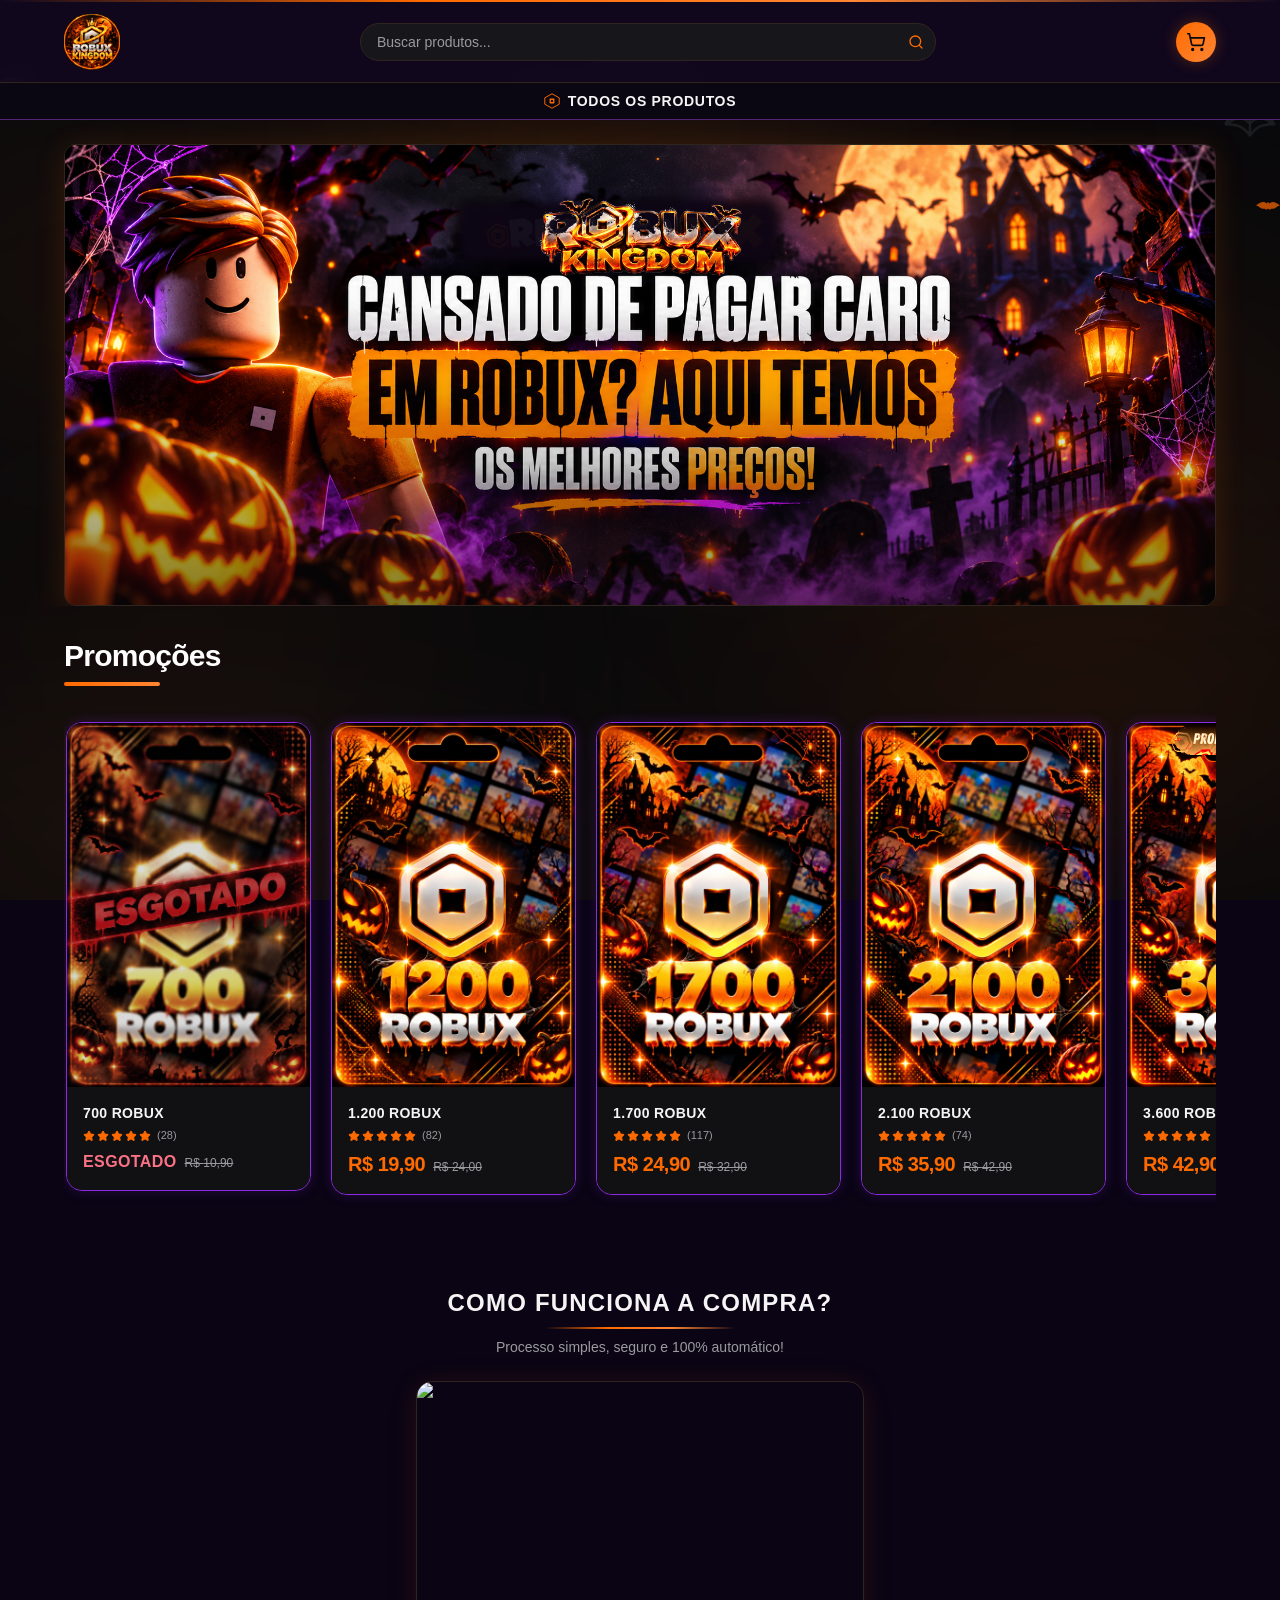
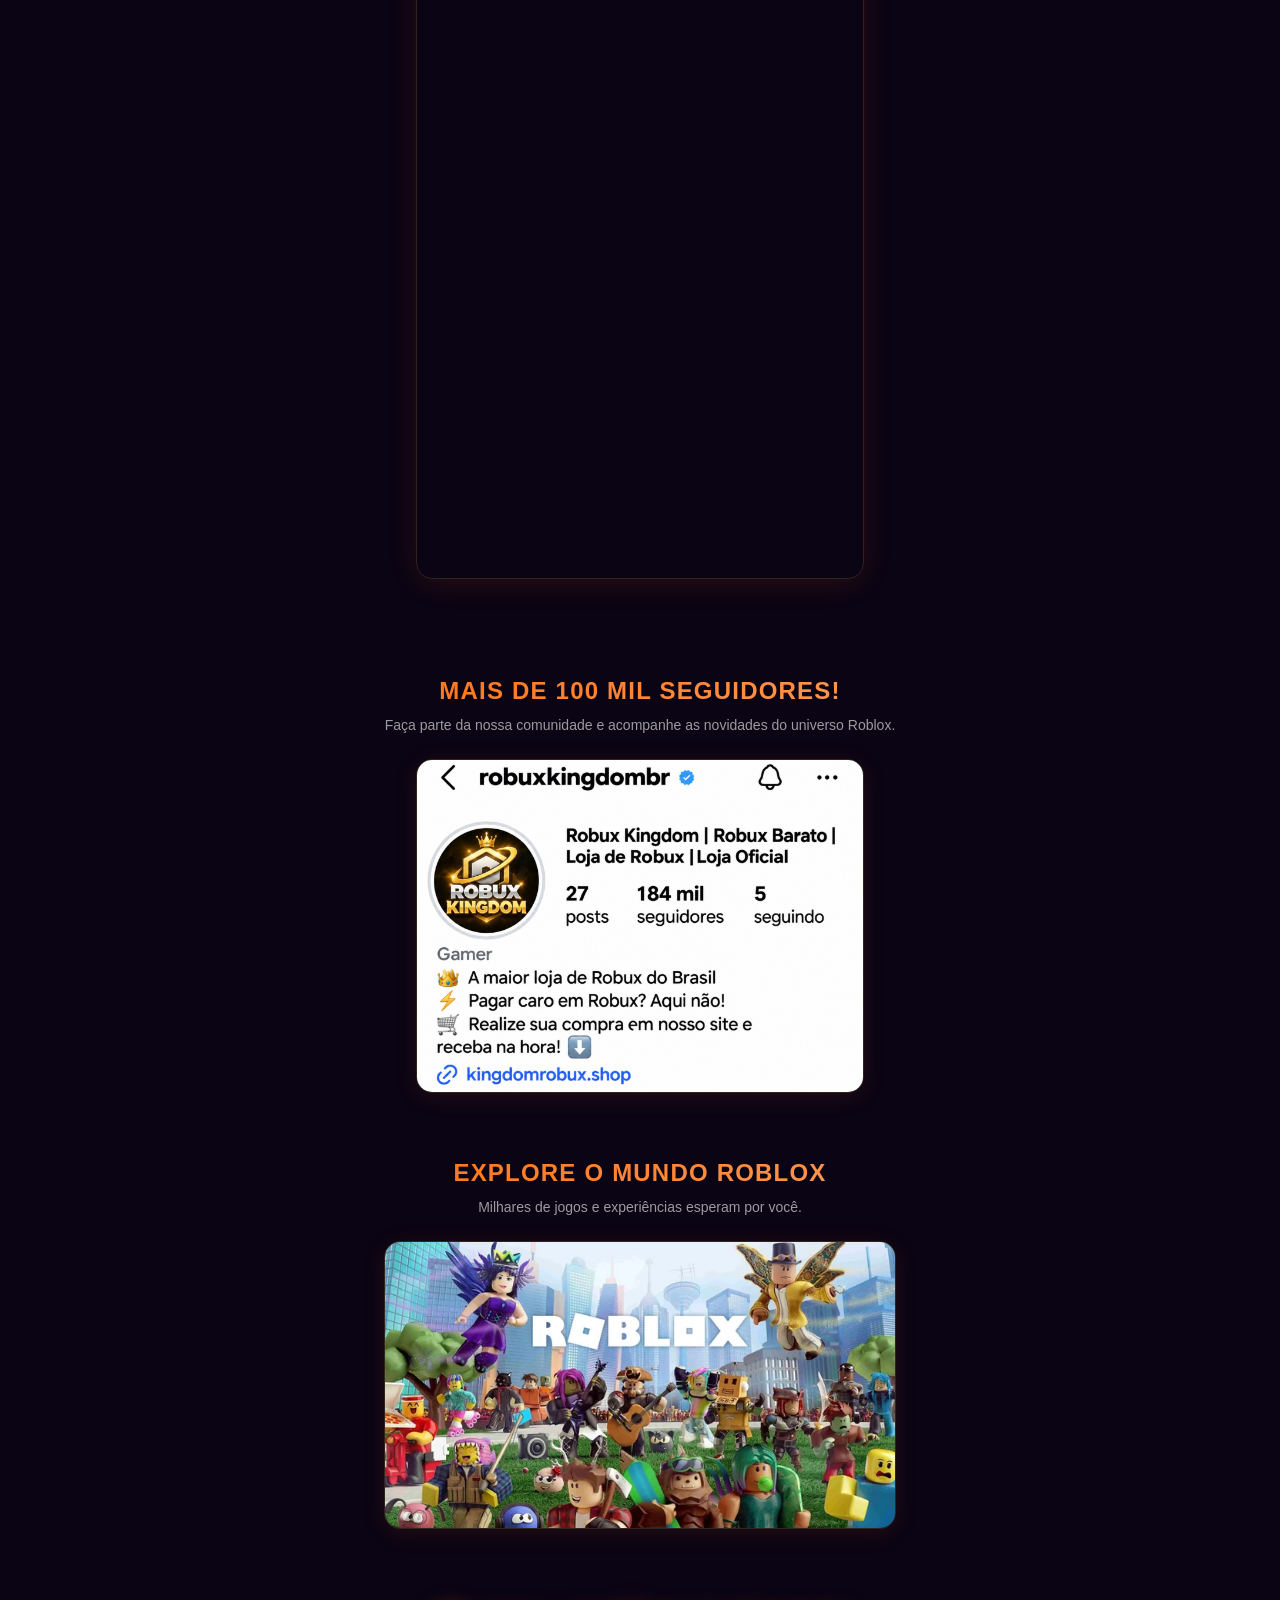
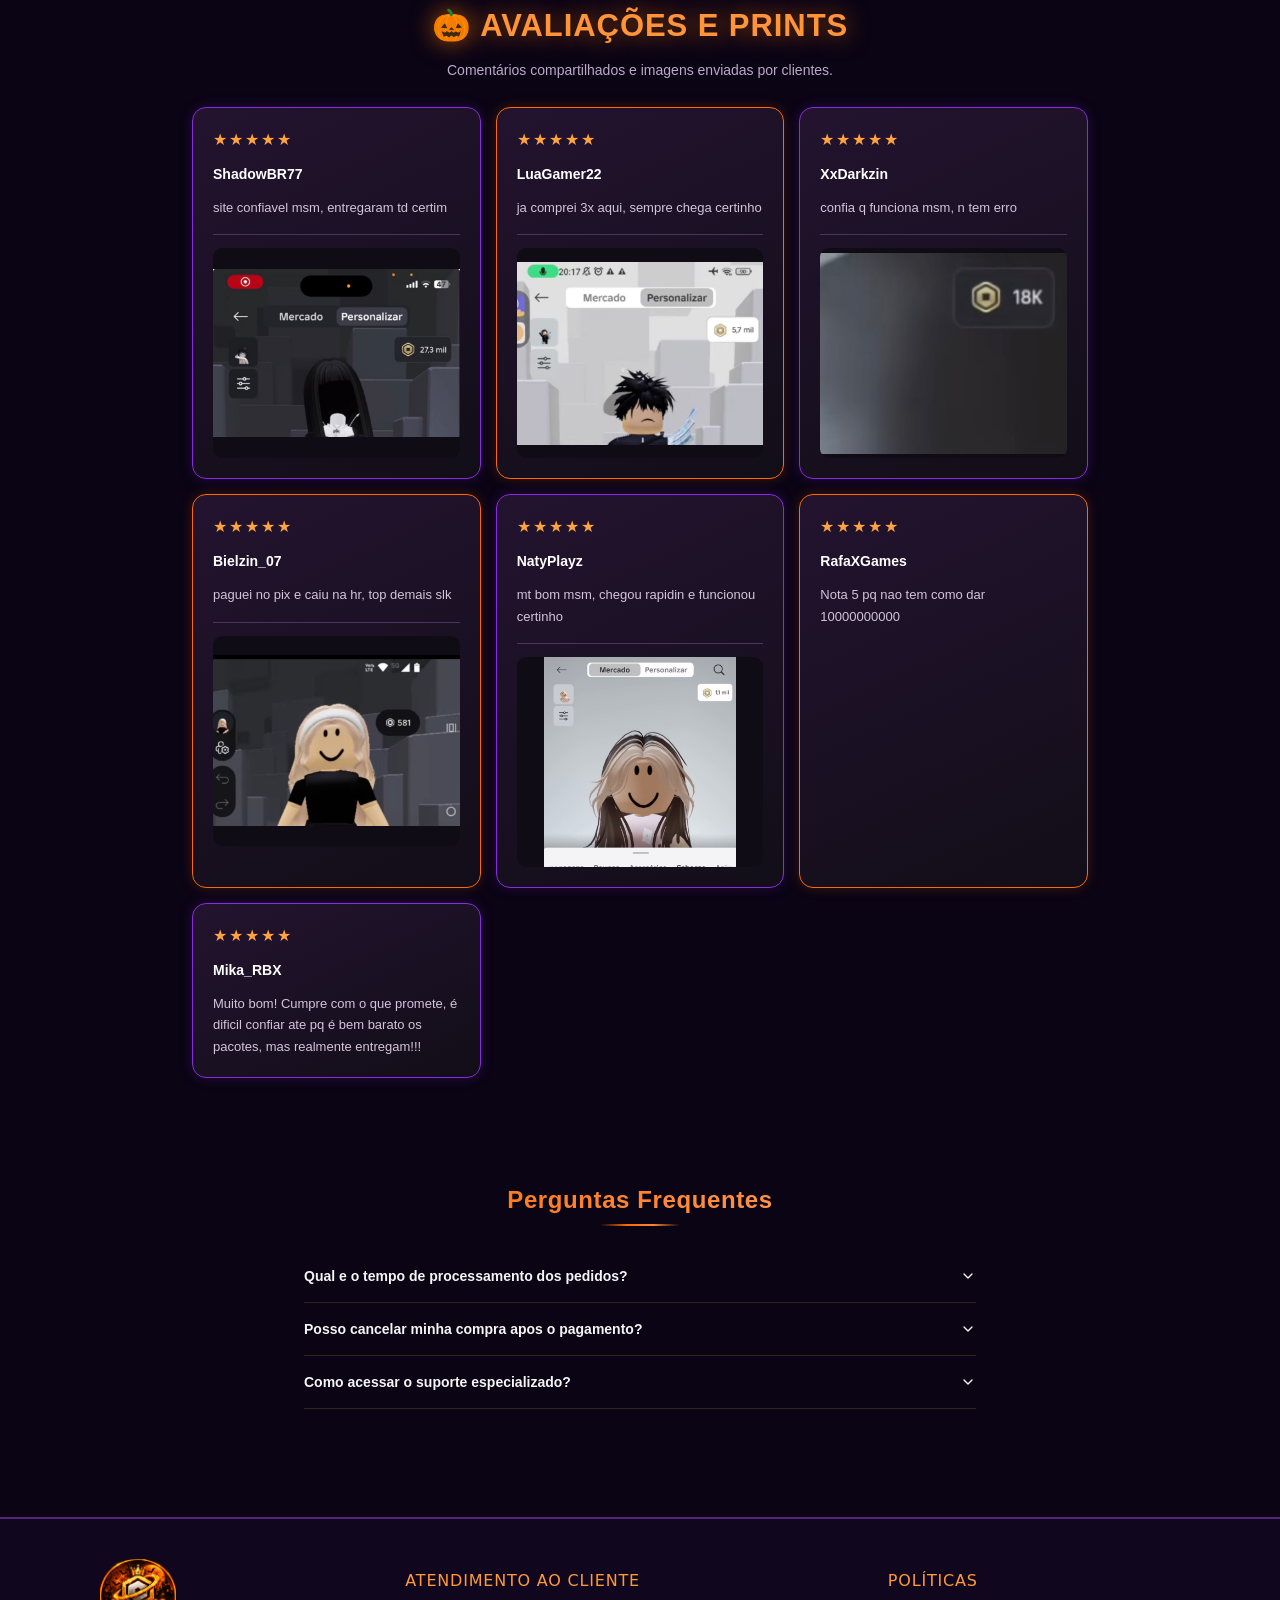
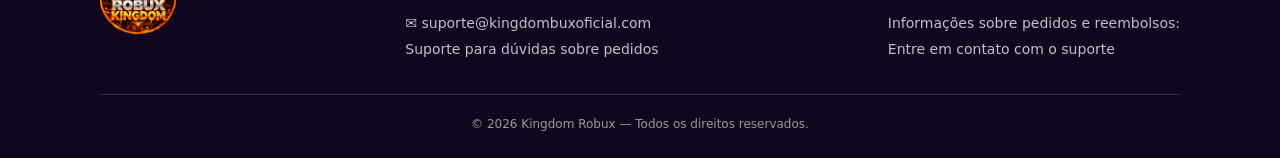
==== commit 83b05dde: "Remove redirecionamento global indevido dos botões para checkout" ====
--- a/index.html
+++ b/index.html
@@ -90,63 +90,6 @@
 <link rel="stylesheet" href="css/halloween-theme.css"><style id="kingdom-reviews-css">.king-reviews{text-align:center;width:100%;max-width:1060px;margin:0 auto;padding:10px 0}.king-reviews h2{font-size:clamp(22px,3vw,31px);font-weight:900;letter-spacing:.03em;color:#ff9438;text-shadow:0 0 24px #f70a}.king-review-intro{color:#bcaac7;font-size:14px;margin:10px auto 26px}.king-review-grid{display:grid;grid-template-columns:repeat(3,minmax(0,1fr));gap:15px;text-align:left}.king-review-card{background:linear-gradient(155deg,#23132f,#120e18);border:1px solid #7532a0;border-radius:14px;padding:20px;box-shadow:0 8px 30px #0005}.king-review-stars{color:#ffa43f;letter-spacing:2px;margin-bottom:10px}.king-review-card strong{color:#fff;font-size:14px}.king-review-tag{font-size:10px;font-weight:500;color:#bba3ca;margin-left:4px}.king-review-card p{color:#d4c5da;line-height:1.65;font-size:13px;margin:11px 0 0}.king-reviews h3{margin:35px 0 19px;color:#ff9b42;font-weight:800;letter-spacing:.05em}.king-review-gallery{display:grid;grid-template-columns:repeat(5,minmax(0,1fr));gap:12px}.king-review-gallery figure{margin:0;background:#191020;border:1px solid #673080;border-radius:12px;overflow:hidden}.king-review-gallery img{width:100%;height:220px;object-fit:cover;display:block}.king-review-gallery figcaption{color:#bba6c9;font-size:11px;padding:9px}.king-review-disclosure{font-size:11px;color:#9d8aa8;margin:16px auto;max-width:760px;line-height:1.6}@media(max-width:700px){.king-review-grid{grid-template-columns:1fr}.king-review-gallery{grid-template-columns:repeat(2,minmax(0,1fr))}.king-review-gallery img{height:230px}}</style><style id="inline-review-prints">.king-review-inline-photo{margin:16px 0 0;border-top:1px solid #50325e;padding-top:13px}.king-review-inline-photo img{width:100%;height:210px;object-fit:contain;background:#100c16;border-radius:9px;display:block}.king-review-inline-photo figcaption{font-size:10px;color:#bca9c9;text-align:center;margin-top:8px}</style><style id="kingdom-footer-style">.kingdom-footer{margin-top:60px;background:#100d13;border-top:2px solid #ff8a2a;color:#eee;padding:40px 24px 25px;font-family:system-ui,Arial,sans-serif}.kingdom-footer-inner{max-width:1080px;margin:auto;display:flex;flex-wrap:wrap;gap:38px;justify-content:space-between}.kingdom-footer-logo{width:76px;height:76px;object-fit:contain}.kingdom-footer h3{color:#ff993b;font-size:16px;letter-spacing:.05em;margin:10px 0 18px}.kingdom-footer p,.kingdom-footer a{color:#c7beca;font-size:14px;line-height:1.8}.kingdom-footer a:hover{color:#ffad57}.kingdom-footer-bottom{text-align:center;border-top:1px solid #382d3c;margin:32px auto 0;padding-top:20px;max-width:1080px;color:#999;font-size:12px}@media(max-width:650px){.kingdom-footer-inner{display:block}.kingdom-footer-inner>div{margin-bottom:25px}}</style></head><body class="inter_5901b7c6-module__ec5Qua__variable font-sans antialiased text-[#F5F5F5] selection:bg-[#FF6A00] selection:text-white bg-[#09090B] relative min-h-screen" data-editor-id="el-985folo"><div hidden="" data-editor-id="el-39rhzre"><!--$--><!--/$--></div><div class="fixed inset-0 pointer-events-none z-0 overflow-hidden select-none bg-[#09090B]" aria-hidden="true" data-editor-id="el-yk9ubf1"><div class="absolute -top-32 left-1/2 -translate-x-1/2 w-[900px] h-[550px] rounded-full blur-[110px] animate-ambient-pulse" style="background:radial-gradient(circle, rgba(255, 106, 0, 0.12) 0%, rgba(204, 77, 0, 0.05) 50%, transparent 75%)" data-editor-id="el-z8jbh3e"></div><div class="absolute top-[35%] -left-36 w-[650px] h-[650px] rounded-full blur-[120px] animate-ambient-pulse-subtle" style="background:radial-gradient(circle, rgba(255, 106, 0, 0.06) 0%, rgba(204, 77, 0, 0.02) 55%, transparent 75%)" data-editor-id="el-udfsh9i"></div><div class="absolute bottom-10 -right-36 w-[700px] h-[600px] rounded-full blur-[130px] animate-ambient-pulse-subtle" style="background:radial-gradient(circle, rgba(204, 77, 0, 0.07) 0%, rgba(255, 106, 0, 0.03) 50%, transparent 75%)" data-editor-id="el-g9s6xh6"></div><div class="absolute -inset-x-[20%] top-0 h-[120vh] opacity-[0.08] blur-[60px] animate-fog-1" style="background:radial-gradient(ellipse 70% 45% at 30% 25%, #FF6A00 0%, #17171B 45%, transparent 80%),
                        radial-gradient(ellipse 60% 50% at 75% 65%, #CC4D00 0%, #111114 50%, transparent 75%)" data-editor-id="el-ybkzy75"></div><div class="absolute -inset-x-[25%] top-[10%] h-[120vh] opacity-[0.06] blur-[75px] animate-fog-2" style="background:radial-gradient(ellipse 65% 40% at 70% 30%, #CC4D00 0%, #17171B 50%, transparent 75%),
                        radial-gradient(ellipse 75% 45% at 25% 70%, #FF8533 0%, #111114 45%, transparent 80%)" data-editor-id="el-kzuzvm9"></div><div class="absolute top-[8%] left-0 w-8 h-5 pointer-events-none animate-bat-1" data-editor-id="el-acoseg3"><svg viewBox="0 0 100 50" class="w-full h-full fill-[#FF8533]/80" data-editor-id="el-meeytag"><path d="M 0,22 C 18,12 28,2 45,15 C 47,8 53,8 55,15 C 72,2 82,12 100,22 C 84,27 75,42 66,35 C 57,44 52,38 50,34 C 48,38 43,44 34,35 C 25,42 16,27 0,22 Z" data-editor-id="el-4huuqxp"></path></svg></div><div class="absolute top-[22%] right-0 w-6 h-4 pointer-events-none animate-bat-2" data-editor-id="el-afws1cs"><svg viewBox="0 0 100 50" class="w-full h-full fill-[#FF6A00]/70" data-editor-id="el-gz74u9t"><path d="M 0,22 C 18,12 28,2 45,15 C 47,8 53,8 55,15 C 72,2 82,12 100,22 C 84,27 75,42 66,35 C 57,44 52,38 50,34 C 48,38 43,44 34,35 C 25,42 16,27 0,22 Z" data-editor-id="el-zzid1l5"></path></svg></div><div class="absolute inset-0 pointer-events-none" data-editor-id="el-ux3cb7x"><span class="halloween-ember absolute bottom-[-20px] rounded-full" style="left:4%;width:3px;height:3px;background-color:#FF8533;box-shadow:0 0 6px rgba(255, 106, 0, 0.65);animation:halloween-ember-float 14s cubic-bezier(0.25, 0.1, 0.25, 1) infinite;animation-delay:0s;--ember-opacity:0.5;--ember-drift:22px" data-editor-id="el-51euzd7"></span><span class="halloween-ember absolute bottom-[-20px] rounded-full" style="left:11%;width:2px;height:2px;background-color:#FF8533;box-shadow:0 0 4px rgba(255, 106, 0, 0.65);animation:halloween-ember-float 17s cubic-bezier(0.25, 0.1, 0.25, 1) infinite;animation-delay:3.5s;--ember-opacity:0.4;--ember-drift:-15px" data-editor-id="el-iuqt1ea"></span><span class="halloween-ember absolute bottom-[-20px] rounded-full" style="left:18%;width:3.5px;height:3.5px;background-color:#FF6A00;box-shadow:0 0 7px rgba(255, 106, 0, 0.65);animation:halloween-ember-float 19s cubic-bezier(0.25, 0.1, 0.25, 1) infinite;animation-delay:7.2s;--ember-opacity:0.55;--ember-drift:30px" data-editor-id="el-62px0qy"></span><span class="halloween-ember absolute bottom-[-20px] rounded-full" style="left:26%;width:2.5px;height:2.5px;background-color:#FF8533;box-shadow:0 0 5px rgba(255, 106, 0, 0.65);animation:halloween-ember-float 15s cubic-bezier(0.25, 0.1, 0.25, 1) infinite;animation-delay:1.8s;--ember-opacity:0.45;--ember-drift:-25px" data-editor-id="el-zbx4gvu"></span><span class="halloween-ember absolute bottom-[-20px] rounded-full" style="left:33%;width:3px;height:3px;background-color:#FF8533;box-shadow:0 0 6px rgba(255, 106, 0, 0.65);animation:halloween-ember-float 18s cubic-bezier(0.25, 0.1, 0.25, 1) infinite;animation-delay:5.4s;--ember-opacity:0.5;--ember-drift:18px" data-editor-id="el-djzz9dk"></span><span class="halloween-ember absolute bottom-[-20px] rounded-full" style="left:41%;width:2px;height:2px;background-color:#FF8533;box-shadow:0 0 4px rgba(255, 106, 0, 0.65);animation:halloween-ember-float 13s cubic-bezier(0.25, 0.1, 0.25, 1) infinite;animation-delay:9.1s;--ember-opacity:0.35;--ember-drift:-10px" data-editor-id="el-mjdy9vn"></span><span class="halloween-ember absolute bottom-[-20px] rounded-full" style="left:49%;width:4px;height:4px;background-color:#FF6A00;box-shadow:0 0 8px rgba(255, 106, 0, 0.65);animation:halloween-ember-float 21s cubic-bezier(0.25, 0.1, 0.25, 1) infinite;animation-delay:2.3s;--ember-opacity:0.6;--ember-drift:28px" data-editor-id="el-eu6okem"></span><span class="halloween-ember absolute bottom-[-20px] rounded-full" style="left:57%;width:2.5px;height:2.5px;background-color:#FF8533;box-shadow:0 0 5px rgba(255, 106, 0, 0.65);animation:halloween-ember-float 16s cubic-bezier(0.25, 0.1, 0.25, 1) infinite;animation-delay:6.7s;--ember-opacity:0.4;--ember-drift:-20px" data-editor-id="el-ivrqwhf"></span><span class="halloween-ember absolute bottom-[-20px] rounded-full" style="left:64%;width:3px;height:3px;background-color:#FF8533;box-shadow:0 0 6px rgba(255, 106, 0, 0.65);animation:halloween-ember-float 20s cubic-bezier(0.25, 0.1, 0.25, 1) infinite;animation-delay:11.2s;--ember-opacity:0.5;--ember-drift:15px" data-editor-id="el-mjbs02o"></span><span class="halloween-ember absolute bottom-[-20px] rounded-full" style="left:72%;width:2px;height:2px;background-color:#FF8533;box-shadow:0 0 4px rgba(255, 106, 0, 0.65);animation:halloween-ember-float 14s cubic-bezier(0.25, 0.1, 0.25, 1) infinite;animation-delay:4.1s;--ember-opacity:0.38;--ember-drift:-18px" data-editor-id="el-sak38ps"></span><span class="halloween-ember absolute bottom-[-20px] rounded-full" style="left:79%;width:3.5px;height:3.5px;background-color:#FF6A00;box-shadow:0 0 7px rgba(255, 106, 0, 0.65);animation:halloween-ember-float 18s cubic-bezier(0.25, 0.1, 0.25, 1) infinite;animation-delay:8.5s;--ember-opacity:0.52;--ember-drift:24px" data-editor-id="el-ox3up1p"></span><span class="halloween-ember absolute bottom-[-20px] rounded-full" style="left:86%;width:2.5px;height:2.5px;background-color:#FF8533;box-shadow:0 0 5px rgba(255, 106, 0, 0.65);animation:halloween-ember-float 16s cubic-bezier(0.25, 0.1, 0.25, 1) infinite;animation-delay:0.9s;--ember-opacity:0.42;--ember-drift:-12px" data-editor-id="el-899wdy4"></span><span class="halloween-ember absolute bottom-[-20px] rounded-full" style="left:93%;width:3.5px;height:3.5px;background-color:#FF6A00;box-shadow:0 0 7px rgba(255, 106, 0, 0.65);animation:halloween-ember-float 22s cubic-bezier(0.25, 0.1, 0.25, 1) infinite;animation-delay:5.8s;--ember-opacity:0.58;--ember-drift:30px" data-editor-id="el-5wd6y5z"></span><span class="halloween-ember absolute bottom-[-20px] rounded-full" style="left:8%;width:2px;height:2px;background-color:#FF8533;box-shadow:0 0 4px rgba(255, 106, 0, 0.65);animation:halloween-ember-float 15s cubic-bezier(0.25, 0.1, 0.25, 1) infinite;animation-delay:12.4s;--ember-opacity:0.35;--ember-drift:-15px" data-editor-id="el-l4bzpdd"></span><span class="halloween-ember absolute bottom-[-20px] rounded-full" style="left:22%;width:3px;height:3px;background-color:#FF8533;box-shadow:0 0 6px rgba(255, 106, 0, 0.65);animation:halloween-ember-float 17s cubic-bezier(0.25, 0.1, 0.25, 1) infinite;animation-delay:10.1s;--ember-opacity:0.48;--ember-drift:20px" data-editor-id="el-gxthcg0"></span><span class="halloween-ember absolute bottom-[-20px] rounded-full" style="left:38%;width:2.5px;height:2.5px;background-color:#FF8533;box-shadow:0 0 5px rgba(255, 106, 0, 0.65);animation:halloween-ember-float 19s cubic-bezier(0.25, 0.1, 0.25, 1) infinite;animation-delay:13.6s;--ember-opacity:0.4;--ember-drift:-22px" data-editor-id="el-m9ec43u"></span><span class="halloween-ember absolute bottom-[-20px] rounded-full" style="left:52%;width:3px;height:3px;background-color:#FF8533;box-shadow:0 0 6px rgba(255, 106, 0, 0.65);animation:halloween-ember-float 16s cubic-bezier(0.25, 0.1, 0.25, 1) infinite;animation-delay:8.9s;--ember-opacity:0.52;--ember-drift:16px" data-editor-id="el-knki6rq"></span><span class="halloween-ember absolute bottom-[-20px] rounded-full" style="left:68%;width:2px;height:2px;background-color:#FF8533;box-shadow:0 0 4px rgba(255, 106, 0, 0.65);animation:halloween-ember-float 18s cubic-bezier(0.25, 0.1, 0.25, 1) infinite;animation-delay:14.2s;--ember-opacity:0.36;--ember-drift:-16px" data-editor-id="el-p5jr0jc"></span><span class="halloween-ember absolute bottom-[-20px] rounded-full" style="left:82%;width:4px;height:4px;background-color:#FF6A00;box-shadow:0 0 8px rgba(255, 106, 0, 0.65);animation:halloween-ember-float 20s cubic-bezier(0.25, 0.1, 0.25, 1) infinite;animation-delay:3s;--ember-opacity:0.58;--ember-drift:26px" data-editor-id="el-y9qvkfp"></span><span class="halloween-ember absolute bottom-[-20px] rounded-full" style="left:96%;width:2.5px;height:2.5px;background-color:#FF8533;box-shadow:0 0 5px rgba(255, 106, 0, 0.65);animation:halloween-ember-float 15s cubic-bezier(0.25, 0.1, 0.25, 1) infinite;animation-delay:9.7s;--ember-opacity:0.45;--ember-drift:-14px" data-editor-id="el-btcbjut"></span></div></div><div class="relative z-[1] flex min-h-screen flex-col bg-transparent" data-editor-id="el-fv8yz9d"><header class="w-full sticky top-0 z-40 backdrop-blur-md bg-[#111114]/80 border-b border-[#30251E]" data-editor-id="el-t41qy2s"><div class="halloween-line w-full" data-editor-id="el-75jj611"></div><div class="flex items-center justify-between gap-3 px-4 py-3 md:px-8 lg:px-16" data-editor-id="el-45f56r9"><a class="shrink-0 transition-opacity hover:opacity-90" href="/p/www-recargabuxs-com-9ffv" data-editor-id="el-fsu5cyo" data-roi-subpage-slug="www-recargabuxs-com-9ffv"><div class="flex items-center " data-editor-id="el-prrw4ip"><img src="./images/kingdom-halloween/logo.png" alt="Kingdom Robux - Halloween Edition" class="h-12 w-auto object-contain transition-transform duration-200 hover:scale-105 md:h-14" loading="eager" data-editor-id="el-qscwbot"></div></a><form class="mx-2 flex max-w-xl flex-1 items-center md:mx-4" data-editor-id="el-02pmkks"><div class="relative flex w-full items-center" data-editor-id="el-y23khf5"><input type="text" placeholder="Buscar produtos..." class="w-full rounded-full border border-[#30251E] bg-[#17171B] py-2 pl-4 pr-10 text-sm text-[#F5F5F5] placeholder-[#9B9B9F] transition-all focus:border-[#FF6A00] focus:outline-none focus:ring-1 focus:ring-[#FF6A00]" value="" data-editor-id="el-2h3e0bi"><button type="submit" class="absolute right-3 flex items-center justify-center transition-colors hover:text-[#FF8533]" aria-label="Buscar" data-editor-id="el-43sj14m"><svg xmlns="http://www.w3.org/2000/svg" width="24" height="24" viewBox="0 0 24 24" fill="none" stroke="currentColor" stroke-width="2" stroke-linecap="round" stroke-linejoin="round" class="lucide lucide-search h-4 w-4 text-[#FF6A00]" aria-hidden="true" data-editor-id="el-9jey8pn"><path d="m21 21-4.34-4.34" data-editor-id="el-2wd97s6"></path><circle cx="11" cy="11" r="8" data-editor-id="el-8av8cip"></circle></svg></button></div></form><a class="relative flex h-10 w-10 shrink-0 items-center justify-center rounded-full bg-gradient-to-br from-[#FF6A00] to-[#FF8533] text-[#09090B] shadow-[0_0_15px_rgba(255,106,0,0.3)] transition-all hover:scale-105 hover:shadow-[0_0_20px_rgba(255,106,0,0.5)]" aria-label="Carrinho de compras" href="./www-recargabuxs-com-9ffv-checkout.html" data-editor-id="el-nrl3jfb" data-roi-subpage-slug="www-recargabuxs-com-9ffv-checkout" data-roi-original-url="https://www.recargabuxs.com/checkout"><svg xmlns="http://www.w3.org/2000/svg" width="24" height="24" viewBox="0 0 24 24" fill="none" stroke="currentColor" stroke-width="2" stroke-linecap="round" stroke-linejoin="round" class="lucide lucide-shopping-cart h-5 w-5 text-[#09090B]" aria-hidden="true" data-editor-id="el-huy3lkt"><circle cx="8" cy="21" r="1" data-editor-id="el-6tpf4vw"></circle><circle cx="19" cy="21" r="1" data-editor-id="el-mtrt6zi"></circle><path d="M2.05 2.05h2l2.66 12.42a2 2 0 0 0 2 1.58h9.78a2 2 0 0 0 1.95-1.57l1.65-7.43H5.12" data-editor-id="el-qmlrgfp"></path></svg></a></div><div class="flex items-center justify-center border-t border-[#30251E] bg-[#09090B]/60 backdrop-blur-sm px-4 py-2 text-sm" data-editor-id="el-j98pneo"><a class="group flex items-center gap-2 font-semibold tracking-wider text-[#F5F5F5] transition-colors hover:text-[#FF8533]" href="./www-recargabuxs-com-9ffv-produtos.html" data-editor-id="el-b55koaz" data-roi-subpage-slug="www-recargabuxs-com-9ffv-produtos" data-roi-original-url="https://www.recargabuxs.com/produtos"><svg width="16" height="16" viewBox="0 0 100 100" data-editor-id="el-0wruno3"><polygon points="50,5 95,30 95,70 50,95 5,70 5,30" fill="none" stroke="#FF6A00" stroke-width="6" data-editor-id="el-r7z4kcl"></polygon><rect x="35" y="35" width="30" height="30" fill="#FF6A00" rx="4" data-editor-id="el-893vhl7"></rect><rect x="43" y="43" width="14" height="14" fill="#09090B" rx="2" data-editor-id="el-b6vmu99"></rect></svg><span class="group-hover:text-[#FF8533] transition-colors" data-editor-id="el-v26eekw">TODOS OS PRODUTOS</span></a></div></header><div class="halloween-web" aria-hidden="true">🕸️</div><main class="relative flex-1 bg-transparent" data-editor-id="el-lglqcgd"><section class="relative w-full overflow-hidden px-0 pt-3 md:px-8 md:pt-6 lg:px-16" data-editor-id="el-s1tzlqy"><div class="relative mx-auto max-w-7xl overflow-hidden rounded-xl border border-[#30251E] shadow-[0_4px_30px_rgba(255,106,0,0.15)]" data-editor-id="el-n5mabk1"><img src="./images/13_d175d477-1e38-4.png" alt="Kingdom Robux - Halloween Edition" class="h-auto w-full object-contain" loading="eager" data-editor-id="el-4kqorwe"><div class="pointer-events-none absolute inset-0 bg-gradient-to-t from-[#09090B]/50 via-transparent to-transparent" data-editor-id="el-0c16k8x"></div></div></section><section class="w-full px-4 py-8 md:px-8 lg:px-16" data-editor-id="el-e3ajdnw"><div class="mx-auto max-w-7xl" data-editor-id="el-wcx5p56"><h2 class="text-2xl font-black tracking-tight text-white md:text-3xl" data-editor-id="el-2wwyobv">Promoções</h2><div class="mt-2 mb-6 h-1 w-20 md:w-24 rounded-full bg-gradient-to-r from-[#FF6A00] to-[#FF8533]" data-editor-id="el-vx27102"></div><div class="flex gap-4 sm:gap-5 overflow-x-scroll scrollbar-hide hide-scrollbar py-3 px-0.5" style="scroll-behavior:auto;-webkit-overflow-scrolling:touch;touch-action:pan-x pan-y pinch-zoom" data-editor-id="el-lo64ojh"><div class="shrink-0" data-editor-id="el-8cvv2ca"><a class="group relative flex flex-col overflow-hidden rounded-2xl border border-[#30251E] bg-[#111114] transition-all duration-300 hover:scale-[1.02] hover:border-[#FF6A00] hover:shadow-[0_0_22px_rgba(255,106,0,0.32)] w-[195px] sm:w-[220px] md:w-[235px] lg:w-[245px]" href="javascript:void(0)" aria-disabled="true" tabindex="-1" aria-disabled="true" tabindex="-1" data-editor-id="el-t3tobky" data-roi-subpage-slug="www-recargabuxs-com-9ffv-produto-5000-robux-headless" data-roi-original-url="https://www.recargabuxs.com/produto/5000-robux-headless"><div class="relative aspect-[2/3] w-full overflow-hidden bg-[#0D0D10]" data-editor-id="el-vjdifdw"><img src="./images/kingdom-halloween/700.png" alt="700 ROBUX" class="h-full w-full object-cover transition-transform duration-300 group-hover:scale-105 grayscale-[30%] opacity-85" loading="eager" data-editor-id="el-vwnn0fl"></div><div class="flex flex-col justify-between p-3.5 sm:p-4 bg-[#111114]" data-editor-id="el-ocpnz7g"><h3 class="text-xs sm:text-sm font-extrabold uppercase tracking-wide text-[#F5F5F5] truncate" data-editor-id="el-vvdi33p">700 ROBUX</h3><div class="flex items-center gap-1 mt-1" data-editor-id="el-yzqrjnp"><div class="flex items-center gap-0.5" data-editor-id="el-xcednfz"><svg xmlns="http://www.w3.org/2000/svg" width="24" height="24" viewBox="0 0 24 24" fill="none" stroke="currentColor" stroke-width="2" stroke-linecap="round" stroke-linejoin="round" class="lucide lucide-star h-3 w-3 shrink-0 fill-[#FF6A00] text-[#FF6A00]" aria-hidden="true" data-editor-id="el-ymx48hw"><path d="M11.525 2.295a.53.53 0 0 1 .95 0l2.31 4.679a2.123 2.123 0 0 0 1.595 1.16l5.166.756a.53.53 0 0 1 .294.904l-3.736 3.638a2.123 2.123 0 0 0-.611 1.878l.882 5.14a.53.53 0 0 1-.771.56l-4.618-2.428a2.122 2.122 0 0 0-1.973 0L6.396 21.01a.53.53 0 0 1-.77-.56l.881-5.139a2.122 2.122 0 0 0-.611-1.879L2.16 9.795a.53.53 0 0 1 .294-.906l5.165-.755a2.122 2.122 0 0 0 1.597-1.16z" data-editor-id="el-5qs03cy"></path></svg><svg xmlns="http://www.w3.org/2000/svg" width="24" height="24" viewBox="0 0 24 24" fill="none" stroke="currentColor" stroke-width="2" stroke-linecap="round" stroke-linejoin="round" class="lucide lucide-star h-3 w-3 shrink-0 fill-[#FF6A00] text-[#FF6A00]" aria-hidden="true" data-editor-id="el-k2ko9pw"><path d="M11.525 2.295a.53.53 0 0 1 .95 0l2.31 4.679a2.123 2.123 0 0 0 1.595 1.16l5.166.756a.53.53 0 0 1 .294.904l-3.736 3.638a2.123 2.123 0 0 0-.611 1.878l.882 5.14a.53.53 0 0 1-.771.56l-4.618-2.428a2.122 2.122 0 0 0-1.973 0L6.396 21.01a.53.53 0 0 1-.77-.56l.881-5.139a2.122 2.122 0 0 0-.611-1.879L2.16 9.795a.53.53 0 0 1 .294-.906l5.165-.755a2.122 2.122 0 0 0 1.597-1.16z" data-editor-id="el-5e35eir"></path></svg><svg xmlns="http://www.w3.org/2000/svg" width="24" height="24" viewBox="0 0 24 24" fill="none" stroke="currentColor" stroke-width="2" stroke-linecap="round" stroke-linejoin="round" class="lucide lucide-star h-3 w-3 shrink-0 fill-[#FF6A00] text-[#FF6A00]" aria-hidden="true" data-editor-id="el-gce4fx6"><path d="M11.525 2.295a.53.53 0 0 1 .95 0l2.31 4.679a2.123 2.123 0 0 0 1.595 1.16l5.166.756a.53.53 0 0 1 .294.904l-3.736 3.638a2.123 2.123 0 0 0-.611 1.878l.882 5.14a.53.53 0 0 1-.771.56l-4.618-2.428a2.122 2.122 0 0 0-1.973 0L6.396 21.01a.53.53 0 0 1-.77-.56l.881-5.139a2.122 2.122 0 0 0-.611-1.879L2.16 9.795a.53.53 0 0 1 .294-.906l5.165-.755a2.122 2.122 0 0 0 1.597-1.16z" data-editor-id="el-l9beu89"></path></svg><svg xmlns="http://www.w3.org/2000/svg" width="24" height="24" viewBox="0 0 24 24" fill="none" stroke="currentColor" stroke-width="2" stroke-linecap="round" stroke-linejoin="round" class="lucide lucide-star h-3 w-3 shrink-0 fill-[#FF6A00] text-[#FF6A00]" aria-hidden="true" data-editor-id="el-1fgwtev"><path d="M11.525 2.295a.53.53 0 0 1 .95 0l2.31 4.679a2.123 2.123 0 0 0 1.595 1.16l5.166.756a.53.53 0 0 1 .294.904l-3.736 3.638a2.123 2.123 0 0 0-.611 1.878l.882 5.14a.53.53 0 0 1-.771.56l-4.618-2.428a2.122 2.122 0 0 0-1.973 0L6.396 21.01a.53.53 0 0 1-.77-.56l.881-5.139a2.122 2.122 0 0 0-.611-1.879L2.16 9.795a.53.53 0 0 1 .294-.906l5.165-.755a2.122 2.122 0 0 0 1.597-1.16z" data-editor-id="el-i68o579"></path></svg><svg xmlns="http://www.w3.org/2000/svg" width="24" height="24" viewBox="0 0 24 24" fill="none" stroke="currentColor" stroke-width="2" stroke-linecap="round" stroke-linejoin="round" class="lucide lucide-star h-3 w-3 shrink-0 fill-[#FF6A00] text-[#FF6A00]" aria-hidden="true" data-editor-id="el-r7cs0bq"><path d="M11.525 2.295a.53.53 0 0 1 .95 0l2.31 4.679a2.123 2.123 0 0 0 1.595 1.16l5.166.756a.53.53 0 0 1 .294.904l-3.736 3.638a2.123 2.123 0 0 0-.611 1.878l.882 5.14a.53.53 0 0 1-.771.56l-4.618-2.428a2.122 2.122 0 0 0-1.973 0L6.396 21.01a.53.53 0 0 1-.77-.56l.881-5.139a2.122 2.122 0 0 0-.611-1.879L2.16 9.795a.53.53 0 0 1 .294-.906l5.165-.755a2.122 2.122 0 0 0 1.597-1.16z" data-editor-id="el-u8naf9w"></path></svg></div><span class="text-[11px] text-[#9B9B9F] ml-0.5" data-editor-id="el-z817i6j">(<!-- -->28<!-- -->)</span></div><div class="flex items-baseline gap-2 mt-1.5" data-editor-id="el-voyucej"><div class="flex items-baseline gap-2" data-editor-id="el-ookm6y5"><span class="text-sm sm:text-base font-black uppercase tracking-wide text-rose-400" data-editor-id="el-87sl9fa">Esgotado</span><span class="text-xs text-[#9B9B9F] line-through" data-editor-id="el-l219ubc">R$ <!-- -->10,90</span></div></div></div></a></div><div class="shrink-0" data-editor-id="el-i4qjyms"><a class="group relative flex flex-col overflow-hidden rounded-2xl border border-[#30251E] bg-[#111114] transition-all duration-300 hover:scale-[1.02] hover:border-[#FF6A00] hover:shadow-[0_0_22px_rgba(255,106,0,0.32)] w-[195px] sm:w-[220px] md:w-[235px] lg:w-[245px]" href="./produto.html?product=1200" data-editor-id="el-qc4f17y"><div class="relative aspect-[2/3] w-full overflow-hidden bg-[#0D0D10]" data-editor-id="el-x4sx47v"><img src="./images/kingdom-halloween/1200.png" alt="1.200 ROBUX" class="h-full w-full object-cover transition-transform duration-300 group-hover:scale-105 " loading="eager" data-editor-id="el-2f4u7uy"></div><div class="flex flex-col justify-between p-3.5 sm:p-4 bg-[#111114]" data-editor-id="el-ft10h11"><h3 class="text-xs sm:text-sm font-extrabold uppercase tracking-wide text-[#F5F5F5] truncate" data-editor-id="el-w7zvwjb">1.200 ROBUX</h3><div class="flex items-center gap-1 mt-1" data-editor-id="el-0h1gmja"><div class="flex items-center gap-0.5" data-editor-id="el-jsu2nkz"><svg xmlns="http://www.w3.org/2000/svg" width="24" height="24" viewBox="0 0 24 24" fill="none" stroke="currentColor" stroke-width="2" stroke-linecap="round" stroke-linejoin="round" class="lucide lucide-star h-3 w-3 shrink-0 fill-[#FF6A00] text-[#FF6A00]" aria-hidden="true" data-editor-id="el-mz5mwvp"><path d="M11.525 2.295a.53.53 0 0 1 .95 0l2.31 4.679a2.123 2.123 0 0 0 1.595 1.16l5.166.756a.53.53 0 0 1 .294.904l-3.736 3.638a2.123 2.123 0 0 0-.611 1.878l.882 5.14a.53.53 0 0 1-.771.56l-4.618-2.428a2.122 2.122 0 0 0-1.973 0L6.396 21.01a.53.53 0 0 1-.77-.56l.881-5.139a2.122 2.122 0 0 0-.611-1.879L2.16 9.795a.53.53 0 0 1 .294-.906l5.165-.755a2.122 2.122 0 0 0 1.597-1.16z" data-editor-id="el-62yo2gi"></path></svg><svg xmlns="http://www.w3.org/2000/svg" width="24" height="24" viewBox="0 0 24 24" fill="none" stroke="currentColor" stroke-width="2" stroke-linecap="round" stroke-linejoin="round" class="lucide lucide-star h-3 w-3 shrink-0 fill-[#FF6A00] text-[#FF6A00]" aria-hidden="true" data-editor-id="el-d6j1ssb"><path d="M11.525 2.295a.53.53 0 0 1 .95 0l2.31 4.679a2.123 2.123 0 0 0 1.595 1.16l5.166.756a.53.53 0 0 1 .294.904l-3.736 3.638a2.123 2.123 0 0 0-.611 1.878l.882 5.14a.53.53 0 0 1-.771.56l-4.618-2.428a2.122 2.122 0 0 0-1.973 0L6.396 21.01a.53.53 0 0 1-.77-.56l.881-5.139a2.122 2.122 0 0 0-.611-1.879L2.16 9.795a.53.53 0 0 1 .294-.906l5.165-.755a2.122 2.122 0 0 0 1.597-1.16z" data-editor-id="el-99e4de4"></path></svg><svg xmlns="http://www.w3.org/2000/svg" width="24" height="24" viewBox="0 0 24 24" fill="none" stroke="currentColor" stroke-width="2" stroke-linecap="round" stroke-linejoin="round" class="lucide lucide-star h-3 w-3 shrink-0 fill-[#FF6A00] text-[#FF6A00]" aria-hidden="true" data-editor-id="el-usr18y3"><path d="M11.525 2.295a.53.53 0 0 1 .95 0l2.31 4.679a2.123 2.123 0 0 0 1.595 1.16l5.166.756a.53.53 0 0 1 .294.904l-3.736 3.638a2.123 2.123 0 0 0-.611 1.878l.882 5.14a.53.53 0 0 1-.771.56l-4.618-2.428a2.122 2.122 0 0 0-1.973 0L6.396 21.01a.53.53 0 0 1-.77-.56l.881-5.139a2.122 2.122 0 0 0-.611-1.879L2.16 9.795a.53.53 0 0 1 .294-.906l5.165-.755a2.122 2.122 0 0 0 1.597-1.16z" data-editor-id="el-nv4xny6"></path></svg><svg xmlns="http://www.w3.org/2000/svg" width="24" height="24" viewBox="0 0 24 24" fill="none" stroke="currentColor" stroke-width="2" stroke-linecap="round" stroke-linejoin="round" class="lucide lucide-star h-3 w-3 shrink-0 fill-[#FF6A00] text-[#FF6A00]" aria-hidden="true" data-editor-id="el-fwb5d42"><path d="M11.525 2.295a.53.53 0 0 1 .95 0l2.31 4.679a2.123 2.123 0 0 0 1.595 1.16l5.166.756a.53.53 0 0 1 .294.904l-3.736 3.638a2.123 2.123 0 0 0-.611 1.878l.882 5.14a.53.53 0 0 1-.771.56l-4.618-2.428a2.122 2.122 0 0 0-1.973 0L6.396 21.01a.53.53 0 0 1-.77-.56l.881-5.139a2.122 2.122 0 0 0-.611-1.879L2.16 9.795a.53.53 0 0 1 .294-.906l5.165-.755a2.122 2.122 0 0 0 1.597-1.16z" data-editor-id="el-u5gx2np"></path></svg><svg xmlns="http://www.w3.org/2000/svg" width="24" height="24" viewBox="0 0 24 24" fill="none" stroke="currentColor" stroke-width="2" stroke-linecap="round" stroke-linejoin="round" class="lucide lucide-star h-3 w-3 shrink-0 fill-[#FF6A00] text-[#FF6A00]" aria-hidden="true" data-editor-id="el-iej72mr"><path d="M11.525 2.295a.53.53 0 0 1 .95 0l2.31 4.679a2.123 2.123 0 0 0 1.595 1.16l5.166.756a.53.53 0 0 1 .294.904l-3.736 3.638a2.123 2.123 0 0 0-.611 1.878l.882 5.14a.53.53 0 0 1-.771.56l-4.618-2.428a2.122 2.122 0 0 0-1.973 0L6.396 21.01a.53.53 0 0 1-.77-.56l.881-5.139a2.122 2.122 0 0 0-.611-1.879L2.16 9.795a.53.53 0 0 1 .294-.906l5.165-.755a2.122 2.122 0 0 0 1.597-1.16z" data-editor-id="el-obl79m9"></path></svg></div><span class="text-[11px] text-[#9B9B9F] ml-0.5" data-editor-id="el-sl0ewxa">(<!-- -->82<!-- -->)</span></div><div class="flex items-baseline gap-2 mt-1.5" data-editor-id="el-jpfhktj"><span class="text-base sm:text-lg md:text-xl font-black tracking-tight text-[#FF6A00]" data-editor-id="el-ogks5bv">R$ <!-- -->19,90</span><span class="text-xs text-[#9B9B9F] line-through" data-editor-id="el-gkbkq4o">R$ <!-- -->24,00</span></div></div></a></div><div class="shrink-0" data-editor-id="el-hfo17gw"><a class="group relative flex flex-col overflow-hidden rounded-2xl border border-[#30251E] bg-[#111114] transition-all duration-300 hover:scale-[1.02] hover:border-[#FF6A00] hover:shadow-[0_0_22px_rgba(255,106,0,0.32)] w-[195px] sm:w-[220px] md:w-[235px] lg:w-[245px]" href="./produto.html?product=1700" data-editor-id="el-806gvsr"><div class="relative aspect-[2/3] w-full overflow-hidden bg-[#0D0D10]" data-editor-id="el-yw5pwqj"><img src="./images/kingdom-halloween/1700.png" alt="1.700 ROBUX" class="h-full w-full object-cover transition-transform duration-300 group-hover:scale-105 " loading="eager" data-editor-id="el-q76nrxq"></div><div class="flex flex-col justify-between p-3.5 sm:p-4 bg-[#111114]" data-editor-id="el-bi5cdyo"><h3 class="text-xs sm:text-sm font-extrabold uppercase tracking-wide text-[#F5F5F5] truncate" data-editor-id="el-saca5y7">1.700 ROBUX</h3><div class="flex items-center gap-1 mt-1" data-editor-id="el-vufr9y5"><div class="flex items-center gap-0.5" data-editor-id="el-gyt83u3"><svg xmlns="http://www.w3.org/2000/svg" width="24" height="24" viewBox="0 0 24 24" fill="none" stroke="currentColor" stroke-width="2" stroke-linecap="round" stroke-linejoin="round" class="lucide lucide-star h-3 w-3 shrink-0 fill-[#FF6A00] text-[#FF6A00]" aria-hidden="true" data-editor-id="el-ji7m973"><path d="M11.525 2.295a.53.53 0 0 1 .95 0l2.31 4.679a2.123 2.123 0 0 0 1.595 1.16l5.166.756a.53.53 0 0 1 .294.904l-3.736 3.638a2.123 2.123 0 0 0-.611 1.878l.882 5.14a.53.53 0 0 1-.771.56l-4.618-2.428a2.122 2.122 0 0 0-1.973 0L6.396 21.01a.53.53 0 0 1-.77-.56l.881-5.139a2.122 2.122 0 0 0-.611-1.879L2.16 9.795a.53.53 0 0 1 .294-.906l5.165-.755a2.122 2.122 0 0 0 1.597-1.16z" data-editor-id="el-2ohy13g"></path></svg><svg xmlns="http://www.w3.org/2000/svg" width="24" height="24" viewBox="0 0 24 24" fill="none" stroke="currentColor" stroke-width="2" stroke-linecap="round" stroke-linejoin="round" class="lucide lucide-star h-3 w-3 shrink-0 fill-[#FF6A00] text-[#FF6A00]" aria-hidden="true" data-editor-id="el-wk4kqr6"><path d="M11.525 2.295a.53.53 0 0 1 .95 0l2.31 4.679a2.123 2.123 0 0 0 1.595 1.16l5.166.756a.53.53 0 0 1 .294.904l-3.736 3.638a2.123 2.123 0 0 0-.611 1.878l.882 5.14a.53.53 0 0 1-.771.56l-4.618-2.428a2.122 2.122 0 0 0-1.973 0L6.396 21.01a.53.53 0 0 1-.77-.56l.881-5.139a2.122 2.122 0 0 0-.611-1.879L2.16 9.795a.53.53 0 0 1 .294-.906l5.165-.755a2.122 2.122 0 0 0 1.597-1.16z" data-editor-id="el-0fwht0c"></path></svg><svg xmlns="http://www.w3.org/2000/svg" width="24" height="24" viewBox="0 0 24 24" fill="none" stroke="currentColor" stroke-width="2" stroke-linecap="round" stroke-linejoin="round" class="lucide lucide-star h-3 w-3 shrink-0 fill-[#FF6A00] text-[#FF6A00]" aria-hidden="true" data-editor-id="el-z1ywvp4"><path d="M11.525 2.295a.53.53 0 0 1 .95 0l2.31 4.679a2.123 2.123 0 0 0 1.595 1.16l5.166.756a.53.53 0 0 1 .294.904l-3.736 3.638a2.123 2.123 0 0 0-.611 1.878l.882 5.14a.53.53 0 0 1-.771.56l-4.618-2.428a2.122 2.122 0 0 0-1.973 0L6.396 21.01a.53.53 0 0 1-.77-.56l.881-5.139a2.122 2.122 0 0 0-.611-1.879L2.16 9.795a.53.53 0 0 1 .294-.906l5.165-.755a2.122 2.122 0 0 0 1.597-1.16z" data-editor-id="el-fnny8pt"></path></svg><svg xmlns="http://www.w3.org/2000/svg" width="24" height="24" viewBox="0 0 24 24" fill="none" stroke="currentColor" stroke-width="2" stroke-linecap="round" stroke-linejoin="round" class="lucide lucide-star h-3 w-3 shrink-0 fill-[#FF6A00] text-[#FF6A00]" aria-hidden="true" data-editor-id="el-3z9awv8"><path d="M11.525 2.295a.53.53 0 0 1 .95 0l2.31 4.679a2.123 2.123 0 0 0 1.595 1.16l5.166.756a.53.53 0 0 1 .294.904l-3.736 3.638a2.123 2.123 0 0 0-.611 1.878l.882 5.14a.53.53 0 0 1-.771.56l-4.618-2.428a2.122 2.122 0 0 0-1.973 0L6.396 21.01a.53.53 0 0 1-.77-.56l.881-5.139a2.122 2.122 0 0 0-.611-1.879L2.16 9.795a.53.53 0 0 1 .294-.906l5.165-.755a2.122 2.122 0 0 0 1.597-1.16z" data-editor-id="el-3thhg4s"></path></svg><svg xmlns="http://www.w3.org/2000/svg" width="24" height="24" viewBox="0 0 24 24" fill="none" stroke="currentColor" stroke-width="2" stroke-linecap="round" stroke-linejoin="round" class="lucide lucide-star h-3 w-3 shrink-0 fill-[#FF6A00] text-[#FF6A00]" aria-hidden="true" data-editor-id="el-s4xozz4"><path d="M11.525 2.295a.53.53 0 0 1 .95 0l2.31 4.679a2.123 2.123 0 0 0 1.595 1.16l5.166.756a.53.53 0 0 1 .294.904l-3.736 3.638a2.123 2.123 0 0 0-.611 1.878l.882 5.14a.53.53 0 0 1-.771.56l-4.618-2.428a2.122 2.122 0 0 0-1.973 0L6.396 21.01a.53.53 0 0 1-.77-.56l.881-5.139a2.122 2.122 0 0 0-.611-1.879L2.16 9.795a.53.53 0 0 1 .294-.906l5.165-.755a2.122 2.122 0 0 0 1.597-1.16z" data-editor-id="el-6eaj825"></path></svg></div><span class="text-[11px] text-[#9B9B9F] ml-0.5" data-editor-id="el-z9eoyde">(<!-- -->117<!-- -->)</span></div><div class="flex items-baseline gap-2 mt-1.5" data-editor-id="el-bbwrrcp"><span class="text-base sm:text-lg md:text-xl font-black tracking-tight text-[#FF6A00]" data-editor-id="el-m2x2sqv">R$ <!-- -->24,90</span><span class="text-xs text-[#9B9B9F] line-through" data-editor-id="el-8s21s2v">R$ <!-- -->32,90</span></div></div></a></div><div class="shrink-0" data-editor-id="el-k2fbfbn"><a class="group relative flex flex-col overflow-hidden rounded-2xl border border-[#30251E] bg-[#111114] transition-all duration-300 hover:scale-[1.02] hover:border-[#FF6A00] hover:shadow-[0_0_22px_rgba(255,106,0,0.32)] w-[195px] sm:w-[220px] md:w-[235px] lg:w-[245px]" href="./produto.html?product=2100" data-editor-id="el-sc4p8y9"><div class="relative aspect-[2/3] w-full overflow-hidden bg-[#0D0D10]" data-editor-id="el-yoc9vgz"><img src="./images/kingdom-halloween/2100.png" alt="2.100 ROBUX" class="h-full w-full object-cover transition-transform duration-300 group-hover:scale-105 " loading="eager" data-editor-id="el-vv6e19d"></div><div class="flex flex-col justify-between p-3.5 sm:p-4 bg-[#111114]" data-editor-id="el-ruo5e9u"><h3 class="text-xs sm:text-sm font-extrabold uppercase tracking-wide text-[#F5F5F5] truncate" data-editor-id="el-qfiarrj">2.100 ROBUX</h3><div class="flex items-center gap-1 mt-1" data-editor-id="el-fwcr8is"><div class="flex items-center gap-0.5" data-editor-id="el-ynw64mx"><svg xmlns="http://www.w3.org/2000/svg" width="24" height="24" viewBox="0 0 24 24" fill="none" stroke="currentColor" stroke-width="2" stroke-linecap="round" stroke-linejoin="round" class="lucide lucide-star h-3 w-3 shrink-0 fill-[#FF6A00] text-[#FF6A00]" aria-hidden="true" data-editor-id="el-7u278ge"><path d="M11.525 2.295a.53.53 0 0 1 .95 0l2.31 4.679a2.123 2.123 0 0 0 1.595 1.16l5.166.756a.53.53 0 0 1 .294.904l-3.736 3.638a2.123 2.123 0 0 0-.611 1.878l.882 5.14a.53.53 0 0 1-.771.56l-4.618-2.428a2.122 2.122 0 0 0-1.973 0L6.396 21.01a.53.53 0 0 1-.77-.56l.881-5.139a2.122 2.122 0 0 0-.611-1.879L2.16 9.795a.53.53 0 0 1 .294-.906l5.165-.755a2.122 2.122 0 0 0 1.597-1.16z" data-editor-id="el-mfurxru"></path></svg><svg xmlns="http://www.w3.org/2000/svg" width="24" height="24" viewBox="0 0 24 24" fill="none" stroke="currentColor" stroke-width="2" stroke-linecap="round" stroke-linejoin="round" class="lucide lucide-star h-3 w-3 shrink-0 fill-[#FF6A00] text-[#FF6A00]" aria-hidden="true" data-editor-id="el-rweaube"><path d="M11.525 2.295a.53.53 0 0 1 .95 0l2.31 4.679a2.123 2.123 0 0 0 1.595 1.16l5.166.756a.53.53 0 0 1 .294.904l-3.736 3.638a2.123 2.123 0 0 0-.611 1.878l.882 5.14a.53.53 0 0 1-.771.56l-4.618-2.428a2.122 2.122 0 0 0-1.973 0L6.396 21.01a.53.53 0 0 1-.77-.56l.881-5.139a2.122 2.122 0 0 0-.611-1.879L2.16 9.795a.53.53 0 0 1 .294-.906l5.165-.755a2.122 2.122 0 0 0 1.597-1.16z" data-editor-id="el-gojbgi6"></path></svg><svg xmlns="http://www.w3.org/2000/svg" width="24" height="24" viewBox="0 0 24 24" fill="none" stroke="currentColor" stroke-width="2" stroke-linecap="round" stroke-linejoin="round" class="lucide lucide-star h-3 w-3 shrink-0 fill-[#FF6A00] text-[#FF6A00]" aria-hidden="true" data-editor-id="el-9qgz33o"><path d="M11.525 2.295a.53.53 0 0 1 .95 0l2.31 4.679a2.123 2.123 0 0 0 1.595 1.16l5.166.756a.53.53 0 0 1 .294.904l-3.736 3.638a2.123 2.123 0 0 0-.611 1.878l.882 5.14a.53.53 0 0 1-.771.56l-4.618-2.428a2.122 2.122 0 0 0-1.973 0L6.396 21.01a.53.53 0 0 1-.77-.56l.881-5.139a2.122 2.122 0 0 0-.611-1.879L2.16 9.795a.53.53 0 0 1 .294-.906l5.165-.755a2.122 2.122 0 0 0 1.597-1.16z" data-editor-id="el-m4qbjh7"></path></svg><svg xmlns="http://www.w3.org/2000/svg" width="24" height="24" viewBox="0 0 24 24" fill="none" stroke="currentColor" stroke-width="2" stroke-linecap="round" stroke-linejoin="round" class="lucide lucide-star h-3 w-3 shrink-0 fill-[#FF6A00] text-[#FF6A00]" aria-hidden="true" data-editor-id="el-ccxc9ue"><path d="M11.525 2.295a.53.53 0 0 1 .95 0l2.31 4.679a2.123 2.123 0 0 0 1.595 1.16l5.166.756a.53.53 0 0 1 .294.904l-3.736 3.638a2.123 2.123 0 0 0-.611 1.878l.882 5.14a.53.53 0 0 1-.771.56l-4.618-2.428a2.122 2.122 0 0 0-1.973 0L6.396 21.01a.53.53 0 0 1-.77-.56l.881-5.139a2.122 2.122 0 0 0-.611-1.879L2.16 9.795a.53.53 0 0 1 .294-.906l5.165-.755a2.122 2.122 0 0 0 1.597-1.16z" data-editor-id="el-fepbk0s"></path></svg><svg xmlns="http://www.w3.org/2000/svg" width="24" height="24" viewBox="0 0 24 24" fill="none" stroke="currentColor" stroke-width="2" stroke-linecap="round" stroke-linejoin="round" class="lucide lucide-star h-3 w-3 shrink-0 fill-[#FF6A00] text-[#FF6A00]" aria-hidden="true" data-editor-id="el-r08bbzy"><path d="M11.525 2.295a.53.53 0 0 1 .95 0l2.31 4.679a2.123 2.123 0 0 0 1.595 1.16l5.166.756a.53.53 0 0 1 .294.904l-3.736 3.638a2.123 2.123 0 0 0-.611 1.878l.882 5.14a.53.53 0 0 1-.771.56l-4.618-2.428a2.122 2.122 0 0 0-1.973 0L6.396 21.01a.53.53 0 0 1-.77-.56l.881-5.139a2.122 2.122 0 0 0-.611-1.879L2.16 9.795a.53.53 0 0 1 .294-.906l5.165-.755a2.122 2.122 0 0 0 1.597-1.16z" data-editor-id="el-z1u9c1f"></path></svg></div><span class="text-[11px] text-[#9B9B9F] ml-0.5" data-editor-id="el-7tfckwd">(<!-- -->74<!-- -->)</span></div><div class="flex items-baseline gap-2 mt-1.5" data-editor-id="el-qxiz2nm"><span class="text-base sm:text-lg md:text-xl font-black tracking-tight text-[#FF6A00]" data-editor-id="el-z3lsjbc">R$ <!-- -->35,90</span><span class="text-xs text-[#9B9B9F] line-through" data-editor-id="el-zy5d1f0">R$ <!-- -->42,90</span></div></div></a></div><div class="shrink-0" data-editor-id="el-hzqx4jw"><a class="group relative flex flex-col overflow-hidden rounded-2xl border border-[#30251E] bg-[#111114] transition-all duration-300 hover:scale-[1.02] hover:border-[#FF6A00] hover:shadow-[0_0_22px_rgba(255,106,0,0.32)] w-[195px] sm:w-[220px] md:w-[235px] lg:w-[245px]" href="./produto.html?product=3600" data-editor-id="el-9x80bfl"><div class="pointer-events-none absolute right-0 top-0 z-20 max-w-full translate-x-[7%]" data-editor-id="el-1898bvc"><img src="./images/18_015aec6f43e7f47.gif" alt="Promoção encerra hoje!" width="370" height="50" class="block h-7 w-auto max-w-full object-contain md:h-8" style="filter:sepia(0.45) saturate(1.8) hue-rotate(-15deg) brightness(0.85) contrast(1.4)" loading="eager" decoding="async" data-editor-id="el-357fy2s"></div><div class="relative aspect-[2/3] w-full overflow-hidden bg-[#0D0D10]" data-editor-id="el-xzmkzx3"><img src="./images/kingdom-halloween/3600.png" alt="3.600 ROBUX + 1.400" class="h-full w-full object-cover transition-transform duration-300 group-hover:scale-105 " loading="eager" data-editor-id="el-d7hjs1f"></div><div class="flex flex-col justify-between p-3.5 sm:p-4 bg-[#111114]" data-editor-id="el-h8ju1m0"><h3 class="text-xs sm:text-sm font-extrabold uppercase tracking-wide text-[#F5F5F5] truncate" data-editor-id="el-nul7xpc">3.600 ROBUX + 1.400</h3><div class="flex items-center gap-1 mt-1" data-editor-id="el-21v6cfc"><div class="flex items-center gap-0.5" data-editor-id="el-vkwsb6l"><svg xmlns="http://www.w3.org/2000/svg" width="24" height="24" viewBox="0 0 24 24" fill="none" stroke="currentColor" stroke-width="2" stroke-linecap="round" stroke-linejoin="round" class="lucide lucide-star h-3 w-3 shrink-0 fill-[#FF6A00] text-[#FF6A00]" aria-hidden="true" data-editor-id="el-ne3crnc"><path d="M11.525 2.295a.53.53 0 0 1 .95 0l2.31 4.679a2.123 2.123 0 0 0 1.595 1.16l5.166.756a.53.53 0 0 1 .294.904l-3.736 3.638a2.123 2.123 0 0 0-.611 1.878l.882 5.14a.53.53 0 0 1-.771.56l-4.618-2.428a2.122 2.122 0 0 0-1.973 0L6.396 21.01a.53.53 0 0 1-.77-.56l.881-5.139a2.122 2.122 0 0 0-.611-1.879L2.16 9.795a.53.53 0 0 1 .294-.906l5.165-.755a2.122 2.122 0 0 0 1.597-1.16z" data-editor-id="el-raj83nq"></path></svg><svg xmlns="http://www.w3.org/2000/svg" width="24" height="24" viewBox="0 0 24 24" fill="none" stroke="currentColor" stroke-width="2" stroke-linecap="round" stroke-linejoin="round" class="lucide lucide-star h-3 w-3 shrink-0 fill-[#FF6A00] text-[#FF6A00]" aria-hidden="true" data-editor-id="el-5gq5m28"><path d="M11.525 2.295a.53.53 0 0 1 .95 0l2.31 4.679a2.123 2.123 0 0 0 1.595 1.16l5.166.756a.53.53 0 0 1 .294.904l-3.736 3.638a2.123 2.123 0 0 0-.611 1.878l.882 5.14a.53.53 0 0 1-.771.56l-4.618-2.428a2.122 2.122 0 0 0-1.973 0L6.396 21.01a.53.53 0 0 1-.77-.56l.881-5.139a2.122 2.122 0 0 0-.611-1.879L2.16 9.795a.53.53 0 0 1 .294-.906l5.165-.755a2.122 2.122 0 0 0 1.597-1.16z" data-editor-id="el-czrmoyk"></path></svg><svg xmlns="http://www.w3.org/2000/svg" width="24" height="24" viewBox="0 0 24 24" fill="none" stroke="currentColor" stroke-width="2" stroke-linecap="round" stroke-linejoin="round" class="lucide lucide-star h-3 w-3 shrink-0 fill-[#FF6A00] text-[#FF6A00]" aria-hidden="true" data-editor-id="el-fr1rohj"><path d="M11.525 2.295a.53.53 0 0 1 .95 0l2.31 4.679a2.123 2.123 0 0 0 1.595 1.16l5.166.756a.53.53 0 0 1 .294.904l-3.736 3.638a2.123 2.123 0 0 0-.611 1.878l.882 5.14a.53.53 0 0 1-.771.56l-4.618-2.428a2.122 2.122 0 0 0-1.973 0L6.396 21.01a.53.53 0 0 1-.77-.56l.881-5.139a2.122 2.122 0 0 0-.611-1.879L2.16 9.795a.53.53 0 0 1 .294-.906l5.165-.755a2.122 2.122 0 0 0 1.597-1.16z" data-editor-id="el-38aw8yb"></path></svg><svg xmlns="http://www.w3.org/2000/svg" width="24" height="24" viewBox="0 0 24 24" fill="none" stroke="currentColor" stroke-width="2" stroke-linecap="round" stroke-linejoin="round" class="lucide lucide-star h-3 w-3 shrink-0 fill-[#FF6A00] text-[#FF6A00]" aria-hidden="true" data-editor-id="el-t44d792"><path d="M11.525 2.295a.53.53 0 0 1 .95 0l2.31 4.679a2.123 2.123 0 0 0 1.595 1.16l5.166.756a.53.53 0 0 1 .294.904l-3.736 3.638a2.123 2.123 0 0 0-.611 1.878l.882 5.14a.53.53 0 0 1-.771.56l-4.618-2.428a2.122 2.122 0 0 0-1.973 0L6.396 21.01a.53.53 0 0 1-.77-.56l.881-5.139a2.122 2.122 0 0 0-.611-1.879L2.16 9.795a.53.53 0 0 1 .294-.906l5.165-.755a2.122 2.122 0 0 0 1.597-1.16z" data-editor-id="el-iffff8s"></path></svg><svg xmlns="http://www.w3.org/2000/svg" width="24" height="24" viewBox="0 0 24 24" fill="none" stroke="currentColor" stroke-width="2" stroke-linecap="round" stroke-linejoin="round" class="lucide lucide-star h-3 w-3 shrink-0 fill-[#FF6A00] text-[#FF6A00]" aria-hidden="true" data-editor-id="el-mx3j20i"><path d="M11.525 2.295a.53.53 0 0 1 .95 0l2.31 4.679a2.123 2.123 0 0 0 1.595 1.16l5.166.756a.53.53 0 0 1 .294.904l-3.736 3.638a2.123 2.123 0 0 0-.611 1.878l.882 5.14a.53.53 0 0 1-.771.56l-4.618-2.428a2.122 2.122 0 0 0-1.973 0L6.396 21.01a.53.53 0 0 1-.77-.56l.881-5.139a2.122 2.122 0 0 0-.611-1.879L2.16 9.795a.53.53 0 0 1 .294-.906l5.165-.755a2.122 2.122 0 0 0 1.597-1.16z" data-editor-id="el-n1cfz9s"></path></svg></div><span class="text-[11px] text-[#9B9B9F] ml-0.5" data-editor-id="el-jlxfl0z">(<!-- -->38<!-- -->)</span></div><div class="flex items-baseline gap-2 mt-1.5" data-editor-id="el-uw8js1l"><span class="text-base sm:text-lg md:text-xl font-black tracking-tight text-[#FF6A00]" data-editor-id="el-wcv59c4">R$ <!-- -->42,90</span><span class="text-xs text-[#9B9B9F] line-through" data-editor-id="el-aa2btph">R$ <!-- -->49,90</span></div></div></a></div><div class="shrink-0" data-editor-id="el-ip8gir9"><a class="group relative flex flex-col overflow-hidden rounded-2xl border border-[#30251E] bg-[#111114] transition-all duration-300 hover:scale-[1.02] hover:border-[#FF6A00] hover:shadow-[0_0_22px_rgba(255,106,0,0.32)] w-[195px] sm:w-[220px] md:w-[235px] lg:w-[245px]" href="./produto.html?product=4500" data-editor-id="el-hk0zzov"><div class="pointer-events-none absolute right-0 top-0 z-20 max-w-full translate-x-[7%]" data-editor-id="el-r1jeoz7"><img src="./images/18_015aec6f43e7f47.gif" alt="Promoção encerra hoje!" width="370" height="50" class="block h-7 w-auto max-w-full object-contain md:h-8" style="filter:sepia(0.45) saturate(1.8) hue-rotate(-15deg) brightness(0.85) contrast(1.4)" loading="eager" decoding="async" data-editor-id="el-egl6q9h"></div><div class="relative aspect-[2/3] w-full overflow-hidden bg-[#0D0D10]" data-editor-id="el-1ixo8gr"><img src="./images/kingdom-halloween/4500.png" alt="4.500 ROBUX + 2.100" class="h-full w-full object-cover transition-transform duration-300 group-hover:scale-105 " loading="eager" data-editor-id="el-zji9el1"></div><div class="flex flex-col justify-between p-3.5 sm:p-4 bg-[#111114]" data-editor-id="el-u25smxj"><h3 class="text-xs sm:text-sm font-extrabold uppercase tracking-wide text-[#F5F5F5] truncate" data-editor-id="el-6uq0ld9">4.500 ROBUX + 2.100</h3><div class="flex items-center gap-1 mt-1" data-editor-id="el-fugvdxx"><div class="flex items-center gap-0.5" data-editor-id="el-7u7vmcj"><svg xmlns="http://www.w3.org/2000/svg" width="24" height="24" viewBox="0 0 24 24" fill="none" stroke="currentColor" stroke-width="2" stroke-linecap="round" stroke-linejoin="round" class="lucide lucide-star h-3 w-3 shrink-0 fill-[#FF6A00] text-[#FF6A00]" aria-hidden="true" data-editor-id="el-0ys8wan"><path d="M11.525 2.295a.53.53 0 0 1 .95 0l2.31 4.679a2.123 2.123 0 0 0 1.595 1.16l5.166.756a.53.53 0 0 1 .294.904l-3.736 3.638a2.123 2.123 0 0 0-.611 1.878l.882 5.14a.53.53 0 0 1-.771.56l-4.618-2.428a2.122 2.122 0 0 0-1.973 0L6.396 21.01a.53.53 0 0 1-.77-.56l.881-5.139a2.122 2.122 0 0 0-.611-1.879L2.16 9.795a.53.53 0 0 1 .294-.906l5.165-.755a2.122 2.122 0 0 0 1.597-1.16z" data-editor-id="el-fonsusl"></path></svg><svg xmlns="http://www.w3.org/2000/svg" width="24" height="24" viewBox="0 0 24 24" fill="none" stroke="currentColor" stroke-width="2" stroke-linecap="round" stroke-linejoin="round" class="lucide lucide-star h-3 w-3 shrink-0 fill-[#FF6A00] text-[#FF6A00]" aria-hidden="true" data-editor-id="el-340gmqy"><path d="M11.525 2.295a.53.53 0 0 1 .95 0l2.31 4.679a2.123 2.123 0 0 0 1.595 1.16l5.166.756a.53.53 0 0 1 .294.904l-3.736 3.638a2.123 2.123 0 0 0-.611 1.878l.882 5.14a.53.53 0 0 1-.771.56l-4.618-2.428a2.122 2.122 0 0 0-1.973 0L6.396 21.01a.53.53 0 0 1-.77-.56l.881-5.139a2.122 2.122 0 0 0-.611-1.879L2.16 9.795a.53.53 0 0 1 .294-.906l5.165-.755a2.122 2.122 0 0 0 1.597-1.16z" data-editor-id="el-hnjg6uv"></path></svg><svg xmlns="http://www.w3.org/2000/svg" width="24" height="24" viewBox="0 0 24 24" fill="none" stroke="currentColor" stroke-width="2" stroke-linecap="round" stroke-linejoin="round" class="lucide lucide-star h-3 w-3 shrink-0 fill-[#FF6A00] text-[#FF6A00]" aria-hidden="true" data-editor-id="el-4n33hqk"><path d="M11.525 2.295a.53.53 0 0 1 .95 0l2.31 4.679a2.123 2.123 0 0 0 1.595 1.16l5.166.756a.53.53 0 0 1 .294.904l-3.736 3.638a2.123 2.123 0 0 0-.611 1.878l.882 5.14a.53.53 0 0 1-.771.56l-4.618-2.428a2.122 2.122 0 0 0-1.973 0L6.396 21.01a.53.53 0 0 1-.77-.56l.881-5.139a2.122 2.122 0 0 0-.611-1.879L2.16 9.795a.53.53 0 0 1 .294-.906l5.165-.755a2.122 2.122 0 0 0 1.597-1.16z" data-editor-id="el-i3h492w"></path></svg><svg xmlns="http://www.w3.org/2000/svg" width="24" height="24" viewBox="0 0 24 24" fill="none" stroke="currentColor" stroke-width="2" stroke-linecap="round" stroke-linejoin="round" class="lucide lucide-star h-3 w-3 shrink-0 fill-[#FF6A00] text-[#FF6A00]" aria-hidden="true" data-editor-id="el-m2a6vgq"><path d="M11.525 2.295a.53.53 0 0 1 .95 0l2.31 4.679a2.123 2.123 0 0 0 1.595 1.16l5.166.756a.53.53 0 0 1 .294.904l-3.736 3.638a2.123 2.123 0 0 0-.611 1.878l.882 5.14a.53.53 0 0 1-.771.56l-4.618-2.428a2.122 2.122 0 0 0-1.973 0L6.396 21.01a.53.53 0 0 1-.77-.56l.881-5.139a2.122 2.122 0 0 0-.611-1.879L2.16 9.795a.53.53 0 0 1 .294-.906l5.165-.755a2.122 2.122 0 0 0 1.597-1.16z" data-editor-id="el-6614lce"></path></svg><svg xmlns="http://www.w3.org/2000/svg" width="24" height="24" viewBox="0 0 24 24" fill="none" stroke="currentColor" stroke-width="2" stroke-linecap="round" stroke-linejoin="round" class="lucide lucide-star h-3 w-3 shrink-0 fill-[#FF6A00] text-[#FF6A00]" aria-hidden="true" data-editor-id="el-y3xnymx"><path d="M11.525 2.295a.53.53 0 0 1 .95 0l2.31 4.679a2.123 2.123 0 0 0 1.595 1.16l5.166.756a.53.53 0 0 1 .294.904l-3.736 3.638a2.123 2.123 0 0 0-.611 1.878l.882 5.14a.53.53 0 0 1-.771.56l-4.618-2.428a2.122 2.122 0 0 0-1.973 0L6.396 21.01a.53.53 0 0 1-.77-.56l.881-5.139a2.122 2.122 0 0 0-.611-1.879L2.16 9.795a.53.53 0 0 1 .294-.906l5.165-.755a2.122 2.122 0 0 0 1.597-1.16z" data-editor-id="el-cuw34fj"></path></svg></div><span class="text-[11px] text-[#9B9B9F] ml-0.5" data-editor-id="el-3l4yav7">(<!-- -->152<!-- -->)</span></div><div class="flex items-baseline gap-2 mt-1.5" data-editor-id="el-juq6p6q"><span class="text-base sm:text-lg md:text-xl font-black tracking-tight text-[#FF6A00]" data-editor-id="el-x6la9mm">R$ <!-- -->59,90</span><span class="text-xs text-[#9B9B9F] line-through" data-editor-id="el-f72mvpm">R$ <!-- -->64,90</span></div></div></a></div><div class="shrink-0" data-editor-id="el-u5unvts"><a class="group relative flex flex-col overflow-hidden rounded-2xl border border-[#30251E] bg-[#111114] transition-all duration-300 hover:scale-[1.02] hover:border-[#FF6A00] hover:shadow-[0_0_22px_rgba(255,106,0,0.32)] w-[195px] sm:w-[220px] md:w-[235px] lg:w-[245px]" href="./produto.html?product=7000" data-editor-id="el-zvm4fz5"><div class="pointer-events-none absolute right-0 top-0 z-20 max-w-full translate-x-[7%]" data-editor-id="el-t8e7p1l"><img src="./images/18_015aec6f43e7f47.gif" alt="Promoção encerra hoje!" width="370" height="50" class="block h-7 w-auto max-w-full object-contain md:h-8" style="filter:sepia(0.45) saturate(1.8) hue-rotate(-15deg) brightness(0.85) contrast(1.4)" loading="eager" decoding="async" data-editor-id="el-gd0z1ua"></div><div class="relative aspect-[2/3] w-full overflow-hidden bg-[#0D0D10]" data-editor-id="el-vi9nnw8"><img src="./images/kingdom-halloween/7000.png" alt="7.000 ROBUX + 3.500" class="h-full w-full object-cover transition-transform duration-300 group-hover:scale-105 " loading="eager" data-editor-id="el-u1f9edo"></div><div class="flex flex-col justify-between p-3.5 sm:p-4 bg-[#111114]" data-editor-id="el-ad9nba7"><h3 class="text-xs sm:text-sm font-extrabold uppercase tracking-wide text-[#F5F5F5] truncate" data-editor-id="el-p7ci4r9">7.000 ROBUX + 3.500</h3><div class="flex items-center gap-1 mt-1" data-editor-id="el-8x117lz"><div class="flex items-center gap-0.5" data-editor-id="el-sphqjam"><svg xmlns="http://www.w3.org/2000/svg" width="24" height="24" viewBox="0 0 24 24" fill="none" stroke="currentColor" stroke-width="2" stroke-linecap="round" stroke-linejoin="round" class="lucide lucide-star h-3 w-3 shrink-0 fill-[#FF6A00] text-[#FF6A00]" aria-hidden="true" data-editor-id="el-24yswgm"><path d="M11.525 2.295a.53.53 0 0 1 .95 0l2.31 4.679a2.123 2.123 0 0 0 1.595 1.16l5.166.756a.53.53 0 0 1 .294.904l-3.736 3.638a2.123 2.123 0 0 0-.611 1.878l.882 5.14a.53.53 0 0 1-.771.56l-4.618-2.428a2.122 2.122 0 0 0-1.973 0L6.396 21.01a.53.53 0 0 1-.77-.56l.881-5.139a2.122 2.122 0 0 0-.611-1.879L2.16 9.795a.53.53 0 0 1 .294-.906l5.165-.755a2.122 2.122 0 0 0 1.597-1.16z" data-editor-id="el-f4gzegf"></path></svg><svg xmlns="http://www.w3.org/2000/svg" width="24" height="24" viewBox="0 0 24 24" fill="none" stroke="currentColor" stroke-width="2" stroke-linecap="round" stroke-linejoin="round" class="lucide lucide-star h-3 w-3 shrink-0 fill-[#FF6A00] text-[#FF6A00]" aria-hidden="true" data-editor-id="el-6j0wsuw"><path d="M11.525 2.295a.53.53 0 0 1 .95 0l2.31 4.679a2.123 2.123 0 0 0 1.595 1.16l5.166.756a.53.53 0 0 1 .294.904l-3.736 3.638a2.123 2.123 0 0 0-.611 1.878l.882 5.14a.53.53 0 0 1-.771.56l-4.618-2.428a2.122 2.122 0 0 0-1.973 0L6.396 21.01a.53.53 0 0 1-.77-.56l.881-5.139a2.122 2.122 0 0 0-.611-1.879L2.16 9.795a.53.53 0 0 1 .294-.906l5.165-.755a2.122 2.122 0 0 0 1.597-1.16z" data-editor-id="el-3tqlt7a"></path></svg><svg xmlns="http://www.w3.org/2000/svg" width="24" height="24" viewBox="0 0 24 24" fill="none" stroke="currentColor" stroke-width="2" stroke-linecap="round" stroke-linejoin="round" class="lucide lucide-star h-3 w-3 shrink-0 fill-[#FF6A00] text-[#FF6A00]" aria-hidden="true" data-editor-id="el-0ex4934"><path d="M11.525 2.295a.53.53 0 0 1 .95 0l2.31 4.679a2.123 2.123 0 0 0 1.595 1.16l5.166.756a.53.53 0 0 1 .294.904l-3.736 3.638a2.123 2.123 0 0 0-.611 1.878l.882 5.14a.53.53 0 0 1-.771.56l-4.618-2.428a2.122 2.122 0 0 0-1.973 0L6.396 21.01a.53.53 0 0 1-.77-.56l.881-5.139a2.122 2.122 0 0 0-.611-1.879L2.16 9.795a.53.53 0 0 1 .294-.906l5.165-.755a2.122 2.122 0 0 0 1.597-1.16z" data-editor-id="el-1wwvy5m"></path></svg><svg xmlns="http://www.w3.org/2000/svg" width="24" height="24" viewBox="0 0 24 24" fill="none" stroke="currentColor" stroke-width="2" stroke-linecap="round" stroke-linejoin="round" class="lucide lucide-star h-3 w-3 shrink-0 fill-[#FF6A00] text-[#FF6A00]" aria-hidden="true" data-editor-id="el-ybfq9ph"><path d="M11.525 2.295a.53.53 0 0 1 .95 0l2.31 4.679a2.123 2.123 0 0 0 1.595 1.16l5.166.756a.53.53 0 0 1 .294.904l-3.736 3.638a2.123 2.123 0 0 0-.611 1.878l.882 5.14a.53.53 0 0 1-.771.56l-4.618-2.428a2.122 2.122 0 0 0-1.973 0L6.396 21.01a.53.53 0 0 1-.77-.56l.881-5.139a2.122 2.122 0 0 0-.611-1.879L2.16 9.795a.53.53 0 0 1 .294-.906l5.165-.755a2.122 2.122 0 0 0 1.597-1.16z" data-editor-id="el-fkm6l4d"></path></svg><svg xmlns="http://www.w3.org/2000/svg" width="24" height="24" viewBox="0 0 24 24" fill="none" stroke="currentColor" stroke-width="2" stroke-linecap="round" stroke-linejoin="round" class="lucide lucide-star h-3 w-3 shrink-0 fill-[#FF6A00] text-[#FF6A00]" aria-hidden="true" data-editor-id="el-id7dir0"><path d="M11.525 2.295a.53.53 0 0 1 .95 0l2.31 4.679a2.123 2.123 0 0 0 1.595 1.16l5.166.756a.53.53 0 0 1 .294.904l-3.736 3.638a2.123 2.123 0 0 0-.611 1.878l.882 5.14a.53.53 0 0 1-.771.56l-4.618-2.428a2.122 2.122 0 0 0-1.973 0L6.396 21.01a.53.53 0 0 1-.77-.56l.881-5.139a2.122 2.122 0 0 0-.611-1.879L2.16 9.795a.53.53 0 0 1 .294-.906l5.165-.755a2.122 2.122 0 0 0 1.597-1.16z" data-editor-id="el-ykvpp4j"></path></svg></div><span class="text-[11px] text-[#9B9B9F] ml-0.5" data-editor-id="el-p6papfn">(<!-- -->91<!-- -->)</span></div><div class="flex items-baseline gap-2 mt-1.5" data-editor-id="el-9c2fud2"><span class="text-base sm:text-lg md:text-xl font-black tracking-tight text-[#FF6A00]" data-editor-id="el-cqeflb7">R$ <!-- -->89,90</span><span class="text-xs text-[#9B9B9F] line-through" data-editor-id="el-u8hn8m9">R$ <!-- -->99,90</span></div></div></a></div><div class="shrink-0" data-editor-id="el-6wltcaw"><a class="group relative flex flex-col overflow-hidden rounded-2xl border border-[#30251E] bg-[#111114] transition-all duration-300 hover:scale-[1.02] hover:border-[#FF6A00] hover:shadow-[0_0_22px_rgba(255,106,0,0.32)] w-[195px] sm:w-[220px] md:w-[235px] lg:w-[245px]" href="./produto.html?product=10000" data-editor-id="el-mghc9xb"><div class="pointer-events-none absolute right-0 top-0 z-20 max-w-full translate-x-[7%]" data-editor-id="el-9pimvtm"><img src="./images/18_015aec6f43e7f47.gif" alt="Promoção encerra hoje!" width="370" height="50" class="block h-7 w-auto max-w-full object-contain md:h-8" style="filter:sepia(0.45) saturate(1.8) hue-rotate(-15deg) brightness(0.85) contrast(1.4)" loading="eager" decoding="async" data-editor-id="el-7bklggn"></div><div class="relative aspect-[2/3] w-full overflow-hidden bg-[#0D0D10]" data-editor-id="el-n3p6ooi"><img src="./images/kingdom-halloween/10000.png" alt="10.000 ROBUX + 5.800" class="h-full w-full object-cover transition-transform duration-300 group-hover:scale-105 " loading="eager" data-editor-id="el-fzz3p17"></div><div class="flex flex-col justify-between p-3.5 sm:p-4 bg-[#111114]" data-editor-id="el-5zu9wep"><h3 class="text-xs sm:text-sm font-extrabold uppercase tracking-wide text-[#F5F5F5] truncate" data-editor-id="el-ldah1ya">10.000 ROBUX + 5.800</h3><div class="flex items-center gap-1 mt-1" data-editor-id="el-kkvrele"><div class="flex items-center gap-0.5" data-editor-id="el-morj0m1"><svg xmlns="http://www.w3.org/2000/svg" width="24" height="24" viewBox="0 0 24 24" fill="none" stroke="currentColor" stroke-width="2" stroke-linecap="round" stroke-linejoin="round" class="lucide lucide-star h-3 w-3 shrink-0 fill-[#FF6A00] text-[#FF6A00]" aria-hidden="true" data-editor-id="el-571r8eb"><path d="M11.525 2.295a.53.53 0 0 1 .95 0l2.31 4.679a2.123 2.123 0 0 0 1.595 1.16l5.166.756a.53.53 0 0 1 .294.904l-3.736 3.638a2.123 2.123 0 0 0-.611 1.878l.882 5.14a.53.53 0 0 1-.771.56l-4.618-2.428a2.122 2.122 0 0 0-1.973 0L6.396 21.01a.53.53 0 0 1-.77-.56l.881-5.139a2.122 2.122 0 0 0-.611-1.879L2.16 9.795a.53.53 0 0 1 .294-.906l5.165-.755a2.122 2.122 0 0 0 1.597-1.16z" data-editor-id="el-5c4i5rd"></path></svg><svg xmlns="http://www.w3.org/2000/svg" width="24" height="24" viewBox="0 0 24 24" fill="none" stroke="currentColor" stroke-width="2" stroke-linecap="round" stroke-linejoin="round" class="lucide lucide-star h-3 w-3 shrink-0 fill-[#FF6A00] text-[#FF6A00]" aria-hidden="true" data-editor-id="el-sa09lu8"><path d="M11.525 2.295a.53.53 0 0 1 .95 0l2.31 4.679a2.123 2.123 0 0 0 1.595 1.16l5.166.756a.53.53 0 0 1 .294.904l-3.736 3.638a2.123 2.123 0 0 0-.611 1.878l.882 5.14a.53.53 0 0 1-.771.56l-4.618-2.428a2.122 2.122 0 0 0-1.973 0L6.396 21.01a.53.53 0 0 1-.77-.56l.881-5.139a2.122 2.122 0 0 0-.611-1.879L2.16 9.795a.53.53 0 0 1 .294-.906l5.165-.755a2.122 2.122 0 0 0 1.597-1.16z" data-editor-id="el-31r685i"></path></svg><svg xmlns="http://www.w3.org/2000/svg" width="24" height="24" viewBox="0 0 24 24" fill="none" stroke="currentColor" stroke-width="2" stroke-linecap="round" stroke-linejoin="round" class="lucide lucide-star h-3 w-3 shrink-0 fill-[#FF6A00] text-[#FF6A00]" aria-hidden="true" data-editor-id="el-6i1opa9"><path d="M11.525 2.295a.53.53 0 0 1 .95 0l2.31 4.679a2.123 2.123 0 0 0 1.595 1.16l5.166.756a.53.53 0 0 1 .294.904l-3.736 3.638a2.123 2.123 0 0 0-.611 1.878l.882 5.14a.53.53 0 0 1-.771.56l-4.618-2.428a2.122 2.122 0 0 0-1.973 0L6.396 21.01a.53.53 0 0 1-.77-.56l.881-5.139a2.122 2.122 0 0 0-.611-1.879L2.16 9.795a.53.53 0 0 1 .294-.906l5.165-.755a2.122 2.122 0 0 0 1.597-1.16z" data-editor-id="el-a25p2nt"></path></svg><svg xmlns="http://www.w3.org/2000/svg" width="24" height="24" viewBox="0 0 24 24" fill="none" stroke="currentColor" stroke-width="2" stroke-linecap="round" stroke-linejoin="round" class="lucide lucide-star h-3 w-3 shrink-0 fill-[#FF6A00] text-[#FF6A00]" aria-hidden="true" data-editor-id="el-07ht8je"><path d="M11.525 2.295a.53.53 0 0 1 .95 0l2.31 4.679a2.123 2.123 0 0 0 1.595 1.16l5.166.756a.53.53 0 0 1 .294.904l-3.736 3.638a2.123 2.123 0 0 0-.611 1.878l.882 5.14a.53.53 0 0 1-.771.56l-4.618-2.428a2.122 2.122 0 0 0-1.973 0L6.396 21.01a.53.53 0 0 1-.77-.56l.881-5.139a2.122 2.122 0 0 0-.611-1.879L2.16 9.795a.53.53 0 0 1 .294-.906l5.165-.755a2.122 2.122 0 0 0 1.597-1.16z" data-editor-id="el-42gzdei"></path></svg><svg xmlns="http://www.w3.org/2000/svg" width="24" height="24" viewBox="0 0 24 24" fill="none" stroke="currentColor" stroke-width="2" stroke-linecap="round" stroke-linejoin="round" class="lucide lucide-star h-3 w-3 shrink-0 fill-[#FF6A00] text-[#FF6A00]" aria-hidden="true" data-editor-id="el-e1mgdsv"><path d="M11.525 2.295a.53.53 0 0 1 .95 0l2.31 4.679a2.123 2.123 0 0 0 1.595 1.16l5.166.756a.53.53 0 0 1 .294.904l-3.736 3.638a2.123 2.123 0 0 0-.611 1.878l.882 5.14a.53.53 0 0 1-.771.56l-4.618-2.428a2.122 2.122 0 0 0-1.973 0L6.396 21.01a.53.53 0 0 1-.77-.56l.881-5.139a2.122 2.122 0 0 0-.611-1.879L2.16 9.795a.53.53 0 0 1 .294-.906l5.165-.755a2.122 2.122 0 0 0 1.597-1.16z" data-editor-id="el-xbt8pqz"></path></svg></div><span class="text-[11px] text-[#9B9B9F] ml-0.5" data-editor-id="el-r3e2ma1">(<!-- -->137<!-- -->)</span></div><div class="flex items-baseline gap-2 mt-1.5" data-editor-id="el-5vwwyra"><span class="text-base sm:text-lg md:text-xl font-black tracking-tight text-[#FF6A00]" data-editor-id="el-lf6m9sy">R$ <!-- -->119,90</span><span class="text-xs text-[#9B9B9F] line-through" data-editor-id="el-vnluoc6">R$ <!-- -->142,99</span></div></div></a></div><div class="shrink-0" data-editor-id="el-58p6arj"><a class="group relative flex flex-col overflow-hidden rounded-2xl border border-[#30251E] bg-[#111114] transition-all duration-300 hover:scale-[1.02] hover:border-[#FF6A00] hover:shadow-[0_0_22px_rgba(255,106,0,0.32)] w-[195px] sm:w-[220px] md:w-[235px] lg:w-[245px]" href="javascript:void(0)" aria-disabled="true" tabindex="-1" data-editor-id="el-723aekz" data-roi-subpage-slug="www-recargabuxs-com-9ffv-produto-5000-robux-headless" data-roi-original-url="https://www.recargabuxs.com/produto/5000-robux-headless"><div class="relative aspect-[2/3] w-full overflow-hidden bg-[#0D0D10]" data-editor-id="el-hdhfz1v"><img src="./images/kingdom-halloween/700.png" alt="700 ROBUX" class="h-full w-full object-cover transition-transform duration-300 group-hover:scale-105 grayscale-[30%] opacity-85" loading="eager" data-editor-id="el-4mck91y"></div><div class="flex flex-col justify-between p-3.5 sm:p-4 bg-[#111114]" data-editor-id="el-fogsus3"><h3 class="text-xs sm:text-sm font-extrabold uppercase tracking-wide text-[#F5F5F5] truncate" data-editor-id="el-uoexgym">700 ROBUX</h3><div class="flex items-center gap-1 mt-1" data-editor-id="el-wqz8mbo"><div class="flex items-center gap-0.5" data-editor-id="el-00467iy"><svg xmlns="http://www.w3.org/2000/svg" width="24" height="24" viewBox="0 0 24 24" fill="none" stroke="currentColor" stroke-width="2" stroke-linecap="round" stroke-linejoin="round" class="lucide lucide-star h-3 w-3 shrink-0 fill-[#FF6A00] text-[#FF6A00]" aria-hidden="true" data-editor-id="el-ramgyof"><path d="M11.525 2.295a.53.53 0 0 1 .95 0l2.31 4.679a2.123 2.123 0 0 0 1.595 1.16l5.166.756a.53.53 0 0 1 .294.904l-3.736 3.638a2.123 2.123 0 0 0-.611 1.878l.882 5.14a.53.53 0 0 1-.771.56l-4.618-2.428a2.122 2.122 0 0 0-1.973 0L6.396 21.01a.53.53 0 0 1-.77-.56l.881-5.139a2.122 2.122 0 0 0-.611-1.879L2.16 9.795a.53.53 0 0 1 .294-.906l5.165-.755a2.122 2.122 0 0 0 1.597-1.16z" data-editor-id="el-d6krmku"></path></svg><svg xmlns="http://www.w3.org/2000/svg" width="24" height="24" viewBox="0 0 24 24" fill="none" stroke="currentColor" stroke-width="2" stroke-linecap="round" stroke-linejoin="round" class="lucide lucide-star h-3 w-3 shrink-0 fill-[#FF6A00] text-[#FF6A00]" aria-hidden="true" data-editor-id="el-ubribhc"><path d="M11.525 2.295a.53.53 0 0 1 .95 0l2.31 4.679a2.123 2.123 0 0 0 1.595 1.16l5.166.756a.53.53 0 0 1 .294.904l-3.736 3.638a2.123 2.123 0 0 0-.611 1.878l.882 5.14a.53.53 0 0 1-.771.56l-4.618-2.428a2.122 2.122 0 0 0-1.973 0L6.396 21.01a.53.53 0 0 1-.77-.56l.881-5.139a2.122 2.122 0 0 0-.611-1.879L2.16 9.795a.53.53 0 0 1 .294-.906l5.165-.755a2.122 2.122 0 0 0 1.597-1.16z" data-editor-id="el-gx0v0lx"></path></svg><svg xmlns="http://www.w3.org/2000/svg" width="24" height="24" viewBox="0 0 24 24" fill="none" stroke="currentColor" stroke-width="2" stroke-linecap="round" stroke-linejoin="round" class="lucide lucide-star h-3 w-3 shrink-0 fill-[#FF6A00] text-[#FF6A00]" aria-hidden="true" data-editor-id="el-q2h10d9"><path d="M11.525 2.295a.53.53 0 0 1 .95 0l2.31 4.679a2.123 2.123 0 0 0 1.595 1.16l5.166.756a.53.53 0 0 1 .294.904l-3.736 3.638a2.123 2.123 0 0 0-.611 1.878l.882 5.14a.53.53 0 0 1-.771.56l-4.618-2.428a2.122 2.122 0 0 0-1.973 0L6.396 21.01a.53.53 0 0 1-.77-.56l.881-5.139a2.122 2.122 0 0 0-.611-1.879L2.16 9.795a.53.53 0 0 1 .294-.906l5.165-.755a2.122 2.122 0 0 0 1.597-1.16z" data-editor-id="el-h0k6qqf"></path></svg><svg xmlns="http://www.w3.org/2000/svg" width="24" height="24" viewBox="0 0 24 24" fill="none" stroke="currentColor" stroke-width="2" stroke-linecap="round" stroke-linejoin="round" class="lucide lucide-star h-3 w-3 shrink-0 fill-[#FF6A00] text-[#FF6A00]" aria-hidden="true" data-editor-id="el-5uxkwol"><path d="M11.525 2.295a.53.53 0 0 1 .95 0l2.31 4.679a2.123 2.123 0 0 0 1.595 1.16l5.166.756a.53.53 0 0 1 .294.904l-3.736 3.638a2.123 2.123 0 0 0-.611 1.878l.882 5.14a.53.53 0 0 1-.771.56l-4.618-2.428a2.122 2.122 0 0 0-1.973 0L6.396 21.01a.53.53 0 0 1-.77-.56l.881-5.139a2.122 2.122 0 0 0-.611-1.879L2.16 9.795a.53.53 0 0 1 .294-.906l5.165-.755a2.122 2.122 0 0 0 1.597-1.16z" data-editor-id="el-sv6wxsa"></path></svg><svg xmlns="http://www.w3.org/2000/svg" width="24" height="24" viewBox="0 0 24 24" fill="none" stroke="currentColor" stroke-width="2" stroke-linecap="round" stroke-linejoin="round" class="lucide lucide-star h-3 w-3 shrink-0 fill-[#FF6A00] text-[#FF6A00]" aria-hidden="true" data-editor-id="el-of47hjm"><path d="M11.525 2.295a.53.53 0 0 1 .95 0l2.31 4.679a2.123 2.123 0 0 0 1.595 1.16l5.166.756a.53.53 0 0 1 .294.904l-3.736 3.638a2.123 2.123 0 0 0-.611 1.878l.882 5.14a.53.53 0 0 1-.771.56l-4.618-2.428a2.122 2.122 0 0 0-1.973 0L6.396 21.01a.53.53 0 0 1-.77-.56l.881-5.139a2.122 2.122 0 0 0-.611-1.879L2.16 9.795a.53.53 0 0 1 .294-.906l5.165-.755a2.122 2.122 0 0 0 1.597-1.16z" data-editor-id="el-ixri4t9"></path></svg></div><span class="text-[11px] text-[#9B9B9F] ml-0.5" data-editor-id="el-lnnwe84">(<!-- -->28<!-- -->)</span></div><div class="flex items-baseline gap-2 mt-1.5" data-editor-id="el-hingx0g"><div class="flex items-baseline gap-2" data-editor-id="el-5wb8i61"><span class="text-sm sm:text-base font-black uppercase tracking-wide text-rose-400" data-editor-id="el-gqkem68">Esgotado</span><span class="text-xs text-[#9B9B9F] line-through" data-editor-id="el-b9vjw50">R$ <!-- -->10,90</span></div></div></div></a></div><div class="shrink-0" data-editor-id="el-epx8v6t"><a class="group relative flex flex-col overflow-hidden rounded-2xl border border-[#30251E] bg-[#111114] transition-all duration-300 hover:scale-[1.02] hover:border-[#FF6A00] hover:shadow-[0_0_22px_rgba(255,106,0,0.32)] w-[195px] sm:w-[220px] md:w-[235px] lg:w-[245px]" href="./produto.html?product=1200" data-editor-id="el-abcvwvs"><div class="relative aspect-[2/3] w-full overflow-hidden bg-[#0D0D10]" data-editor-id="el-uqggjb5"><img src="./images/kingdom-halloween/1200.png" alt="1.200 ROBUX" class="h-full w-full object-cover transition-transform duration-300 group-hover:scale-105 " loading="eager" data-editor-id="el-0k04jvs"></div><div class="flex flex-col justify-between p-3.5 sm:p-4 bg-[#111114]" data-editor-id="el-8vm3yvx"><h3 class="text-xs sm:text-sm font-extrabold uppercase tracking-wide text-[#F5F5F5] truncate" data-editor-id="el-d8vj51s">1.200 ROBUX</h3><div class="flex items-center gap-1 mt-1" data-editor-id="el-9kpip6s"><div class="flex items-center gap-0.5" data-editor-id="el-tj6f8fu"><svg xmlns="http://www.w3.org/2000/svg" width="24" height="24" viewBox="0 0 24 24" fill="none" stroke="currentColor" stroke-width="2" stroke-linecap="round" stroke-linejoin="round" class="lucide lucide-star h-3 w-3 shrink-0 fill-[#FF6A00] text-[#FF6A00]" aria-hidden="true" data-editor-id="el-q37d3kg"><path d="M11.525 2.295a.53.53 0 0 1 .95 0l2.31 4.679a2.123 2.123 0 0 0 1.595 1.16l5.166.756a.53.53 0 0 1 .294.904l-3.736 3.638a2.123 2.123 0 0 0-.611 1.878l.882 5.14a.53.53 0 0 1-.771.56l-4.618-2.428a2.122 2.122 0 0 0-1.973 0L6.396 21.01a.53.53 0 0 1-.77-.56l.881-5.139a2.122 2.122 0 0 0-.611-1.879L2.16 9.795a.53.53 0 0 1 .294-.906l5.165-.755a2.122 2.122 0 0 0 1.597-1.16z" data-editor-id="el-v0xddxj"></path></svg><svg xmlns="http://www.w3.org/2000/svg" width="24" height="24" viewBox="0 0 24 24" fill="none" stroke="currentColor" stroke-width="2" stroke-linecap="round" stroke-linejoin="round" class="lucide lucide-star h-3 w-3 shrink-0 fill-[#FF6A00] text-[#FF6A00]" aria-hidden="true" data-editor-id="el-q6xjhg0"><path d="M11.525 2.295a.53.53 0 0 1 .95 0l2.31 4.679a2.123 2.123 0 0 0 1.595 1.16l5.166.756a.53.53 0 0 1 .294.904l-3.736 3.638a2.123 2.123 0 0 0-.611 1.878l.882 5.14a.53.53 0 0 1-.771.56l-4.618-2.428a2.122 2.122 0 0 0-1.973 0L6.396 21.01a.53.53 0 0 1-.77-.56l.881-5.139a2.122 2.122 0 0 0-.611-1.879L2.16 9.795a.53.53 0 0 1 .294-.906l5.165-.755a2.122 2.122 0 0 0 1.597-1.16z" data-editor-id="el-rhui7tj"></path></svg><svg xmlns="http://www.w3.org/2000/svg" width="24" height="24" viewBox="0 0 24 24" fill="none" stroke="currentColor" stroke-width="2" stroke-linecap="round" stroke-linejoin="round" class="lucide lucide-star h-3 w-3 shrink-0 fill-[#FF6A00] text-[#FF6A00]" aria-hidden="true" data-editor-id="el-vhktihf"><path d="M11.525 2.295a.53.53 0 0 1 .95 0l2.31 4.679a2.123 2.123 0 0 0 1.595 1.16l5.166.756a.53.53 0 0 1 .294.904l-3.736 3.638a2.123 2.123 0 0 0-.611 1.878l.882 5.14a.53.53 0 0 1-.771.56l-4.618-2.428a2.122 2.122 0 0 0-1.973 0L6.396 21.01a.53.53 0 0 1-.77-.56l.881-5.139a2.122 2.122 0 0 0-.611-1.879L2.16 9.795a.53.53 0 0 1 .294-.906l5.165-.755a2.122 2.122 0 0 0 1.597-1.16z" data-editor-id="el-y7y95yc"></path></svg><svg xmlns="http://www.w3.org/2000/svg" width="24" height="24" viewBox="0 0 24 24" fill="none" stroke="currentColor" stroke-width="2" stroke-linecap="round" stroke-linejoin="round" class="lucide lucide-star h-3 w-3 shrink-0 fill-[#FF6A00] text-[#FF6A00]" aria-hidden="true" data-editor-id="el-uc3zrkb"><path d="M11.525 2.295a.53.53 0 0 1 .95 0l2.31 4.679a2.123 2.123 0 0 0 1.595 1.16l5.166.756a.53.53 0 0 1 .294.904l-3.736 3.638a2.123 2.123 0 0 0-.611 1.878l.882 5.14a.53.53 0 0 1-.771.56l-4.618-2.428a2.122 2.122 0 0 0-1.973 0L6.396 21.01a.53.53 0 0 1-.77-.56l.881-5.139a2.122 2.122 0 0 0-.611-1.879L2.16 9.795a.53.53 0 0 1 .294-.906l5.165-.755a2.122 2.122 0 0 0 1.597-1.16z" data-editor-id="el-v5ao84r"></path></svg><svg xmlns="http://www.w3.org/2000/svg" width="24" height="24" viewBox="0 0 24 24" fill="none" stroke="currentColor" stroke-width="2" stroke-linecap="round" stroke-linejoin="round" class="lucide lucide-star h-3 w-3 shrink-0 fill-[#FF6A00] text-[#FF6A00]" aria-hidden="true" data-editor-id="el-cnh6ukv"><path d="M11.525 2.295a.53.53 0 0 1 .95 0l2.31 4.679a2.123 2.123 0 0 0 1.595 1.16l5.166.756a.53.53 0 0 1 .294.904l-3.736 3.638a2.123 2.123 0 0 0-.611 1.878l.882 5.14a.53.53 0 0 1-.771.56l-4.618-2.428a2.122 2.122 0 0 0-1.973 0L6.396 21.01a.53.53 0 0 1-.77-.56l.881-5.139a2.122 2.122 0 0 0-.611-1.879L2.16 9.795a.53.53 0 0 1 .294-.906l5.165-.755a2.122 2.122 0 0 0 1.597-1.16z" data-editor-id="el-nqhr2kl"></path></svg></div><span class="text-[11px] text-[#9B9B9F] ml-0.5" data-editor-id="el-t2ealiw">(<!-- -->82<!-- -->)</span></div><div class="flex items-baseline gap-2 mt-1.5" data-editor-id="el-upm79ar"><span class="text-base sm:text-lg md:text-xl font-black tracking-tight text-[#FF6A00]" data-editor-id="el-mo8u2kc">R$ <!-- -->19,90</span><span class="text-xs text-[#9B9B9F] line-through" data-editor-id="el-3aexz3y">R$ <!-- -->24,00</span></div></div></a></div><div class="shrink-0" data-editor-id="el-hydzeh3"><a class="group relative flex flex-col overflow-hidden rounded-2xl border border-[#30251E] bg-[#111114] transition-all duration-300 hover:scale-[1.02] hover:border-[#FF6A00] hover:shadow-[0_0_22px_rgba(255,106,0,0.32)] w-[195px] sm:w-[220px] md:w-[235px] lg:w-[245px]" href="./produto.html?product=1700" data-editor-id="el-xkrjshg"><div class="relative aspect-[2/3] w-full overflow-hidden bg-[#0D0D10]" data-editor-id="el-qh173zy"><img src="./images/kingdom-halloween/1700.png" alt="1.700 ROBUX" class="h-full w-full object-cover transition-transform duration-300 group-hover:scale-105 " loading="eager" data-editor-id="el-d7vht87"></div><div class="flex flex-col justify-between p-3.5 sm:p-4 bg-[#111114]" data-editor-id="el-zgp3t32"><h3 class="text-xs sm:text-sm font-extrabold uppercase tracking-wide text-[#F5F5F5] truncate" data-editor-id="el-ax09nkp">1.700 ROBUX</h3><div class="flex items-center gap-1 mt-1" data-editor-id="el-xqb3v2e"><div class="flex items-center gap-0.5" data-editor-id="el-g5sx01m"><svg xmlns="http://www.w3.org/2000/svg" width="24" height="24" viewBox="0 0 24 24" fill="none" stroke="currentColor" stroke-width="2" stroke-linecap="round" stroke-linejoin="round" class="lucide lucide-star h-3 w-3 shrink-0 fill-[#FF6A00] text-[#FF6A00]" aria-hidden="true" data-editor-id="el-by8znz1"><path d="M11.525 2.295a.53.53 0 0 1 .95 0l2.31 4.679a2.123 2.123 0 0 0 1.595 1.16l5.166.756a.53.53 0 0 1 .294.904l-3.736 3.638a2.123 2.123 0 0 0-.611 1.878l.882 5.14a.53.53 0 0 1-.771.56l-4.618-2.428a2.122 2.122 0 0 0-1.973 0L6.396 21.01a.53.53 0 0 1-.77-.56l.881-5.139a2.122 2.122 0 0 0-.611-1.879L2.16 9.795a.53.53 0 0 1 .294-.906l5.165-.755a2.122 2.122 0 0 0 1.597-1.16z" data-editor-id="el-ldiwduz"></path></svg><svg xmlns="http://www.w3.org/2000/svg" width="24" height="24" viewBox="0 0 24 24" fill="none" stroke="currentColor" stroke-width="2" stroke-linecap="round" stroke-linejoin="round" class="lucide lucide-star h-3 w-3 shrink-0 fill-[#FF6A00] text-[#FF6A00]" aria-hidden="true" data-editor-id="el-e2sbpsr"><path d="M11.525 2.295a.53.53 0 0 1 .95 0l2.31 4.679a2.123 2.123 0 0 0 1.595 1.16l5.166.756a.53.53 0 0 1 .294.904l-3.736 3.638a2.123 2.123 0 0 0-.611 1.878l.882 5.14a.53.53 0 0 1-.771.56l-4.618-2.428a2.122 2.122 0 0 0-1.973 0L6.396 21.01a.53.53 0 0 1-.77-.56l.881-5.139a2.122 2.122 0 0 0-.611-1.879L2.16 9.795a.53.53 0 0 1 .294-.906l5.165-.755a2.122 2.122 0 0 0 1.597-1.16z" data-editor-id="el-bsl4614"></path></svg><svg xmlns="http://www.w3.org/2000/svg" width="24" height="24" viewBox="0 0 24 24" fill="none" stroke="currentColor" stroke-width="2" stroke-linecap="round" stroke-linejoin="round" class="lucide lucide-star h-3 w-3 shrink-0 fill-[#FF6A00] text-[#FF6A00]" aria-hidden="true" data-editor-id="el-qjmq6jw"><path d="M11.525 2.295a.53.53 0 0 1 .95 0l2.31 4.679a2.123 2.123 0 0 0 1.595 1.16l5.166.756a.53.53 0 0 1 .294.904l-3.736 3.638a2.123 2.123 0 0 0-.611 1.878l.882 5.14a.53.53 0 0 1-.771.56l-4.618-2.428a2.122 2.122 0 0 0-1.973 0L6.396 21.01a.53.53 0 0 1-.77-.56l.881-5.139a2.122 2.122 0 0 0-.611-1.879L2.16 9.795a.53.53 0 0 1 .294-.906l5.165-.755a2.122 2.122 0 0 0 1.597-1.16z" data-editor-id="el-zkgnpct"></path></svg><svg xmlns="http://www.w3.org/2000/svg" width="24" height="24" viewBox="0 0 24 24" fill="none" stroke="currentColor" stroke-width="2" stroke-linecap="round" stroke-linejoin="round" class="lucide lucide-star h-3 w-3 shrink-0 fill-[#FF6A00] text-[#FF6A00]" aria-hidden="true" data-editor-id="el-5m045kr"><path d="M11.525 2.295a.53.53 0 0 1 .95 0l2.31 4.679a2.123 2.123 0 0 0 1.595 1.16l5.166.756a.53.53 0 0 1 .294.904l-3.736 3.638a2.123 2.123 0 0 0-.611 1.878l.882 5.14a.53.53 0 0 1-.771.56l-4.618-2.428a2.122 2.122 0 0 0-1.973 0L6.396 21.01a.53.53 0 0 1-.77-.56l.881-5.139a2.122 2.122 0 0 0-.611-1.879L2.16 9.795a.53.53 0 0 1 .294-.906l5.165-.755a2.122 2.122 0 0 0 1.597-1.16z" data-editor-id="el-mnvauew"></path></svg><svg xmlns="http://www.w3.org/2000/svg" width="24" height="24" viewBox="0 0 24 24" fill="none" stroke="currentColor" stroke-width="2" stroke-linecap="round" stroke-linejoin="round" class="lucide lucide-star h-3 w-3 shrink-0 fill-[#FF6A00] text-[#FF6A00]" aria-hidden="true" data-editor-id="el-spznrda"><path d="M11.525 2.295a.53.53 0 0 1 .95 0l2.31 4.679a2.123 2.123 0 0 0 1.595 1.16l5.166.756a.53.53 0 0 1 .294.904l-3.736 3.638a2.123 2.123 0 0 0-.611 1.878l.882 5.14a.53.53 0 0 1-.771.56l-4.618-2.428a2.122 2.122 0 0 0-1.973 0L6.396 21.01a.53.53 0 0 1-.77-.56l.881-5.139a2.122 2.122 0 0 0-.611-1.879L2.16 9.795a.53.53 0 0 1 .294-.906l5.165-.755a2.122 2.122 0 0 0 1.597-1.16z" data-editor-id="el-2144jul"></path></svg></div><span class="text-[11px] text-[#9B9B9F] ml-0.5" data-editor-id="el-mx16ndv">(<!-- -->117<!-- -->)</span></div><div class="flex items-baseline gap-2 mt-1.5" data-editor-id="el-ywpnfsd"><span class="text-base sm:text-lg md:text-xl font-black tracking-tight text-[#FF6A00]" data-editor-id="el-2meyv7d">R$ <!-- -->24,90</span><span class="text-xs text-[#9B9B9F] line-through" data-editor-id="el-hj91u2q">R$ <!-- -->32,90</span></div></div></a></div><div class="shrink-0" data-editor-id="el-7mw8hoz"><a class="group relative flex flex-col overflow-hidden rounded-2xl border border-[#30251E] bg-[#111114] transition-all duration-300 hover:scale-[1.02] hover:border-[#FF6A00] hover:shadow-[0_0_22px_rgba(255,106,0,0.32)] w-[195px] sm:w-[220px] md:w-[235px] lg:w-[245px]" href="./produto.html?product=2100" data-editor-id="el-rwz0wnr"><div class="relative aspect-[2/3] w-full overflow-hidden bg-[#0D0D10]" data-editor-id="el-s7wrtuh"><img src="./images/kingdom-halloween/2100.png" alt="2.100 ROBUX" class="h-full w-full object-cover transition-transform duration-300 group-hover:scale-105 " loading="eager" data-editor-id="el-w1kbs86"></div><div class="flex flex-col justify-between p-3.5 sm:p-4 bg-[#111114]" data-editor-id="el-5g9ahit"><h3 class="text-xs sm:text-sm font-extrabold uppercase tracking-wide text-[#F5F5F5] truncate" data-editor-id="el-rlfgboq">2.100 ROBUX</h3><div class="flex items-center gap-1 mt-1" data-editor-id="el-6hgd7gp"><div class="flex items-center gap-0.5" data-editor-id="el-zxncs2y"><svg xmlns="http://www.w3.org/2000/svg" width="24" height="24" viewBox="0 0 24 24" fill="none" stroke="currentColor" stroke-width="2" stroke-linecap="round" stroke-linejoin="round" class="lucide lucide-star h-3 w-3 shrink-0 fill-[#FF6A00] text-[#FF6A00]" aria-hidden="true" data-editor-id="el-25awrq4"><path d="M11.525 2.295a.53.53 0 0 1 .95 0l2.31 4.679a2.123 2.123 0 0 0 1.595 1.16l5.166.756a.53.53 0 0 1 .294.904l-3.736 3.638a2.123 2.123 0 0 0-.611 1.878l.882 5.14a.53.53 0 0 1-.771.56l-4.618-2.428a2.122 2.122 0 0 0-1.973 0L6.396 21.01a.53.53 0 0 1-.77-.56l.881-5.139a2.122 2.122 0 0 0-.611-1.879L2.16 9.795a.53.53 0 0 1 .294-.906l5.165-.755a2.122 2.122 0 0 0 1.597-1.16z" data-editor-id="el-lg700py"></path></svg><svg xmlns="http://www.w3.org/2000/svg" width="24" height="24" viewBox="0 0 24 24" fill="none" stroke="currentColor" stroke-width="2" stroke-linecap="round" stroke-linejoin="round" class="lucide lucide-star h-3 w-3 shrink-0 fill-[#FF6A00] text-[#FF6A00]" aria-hidden="true" data-editor-id="el-khyhaqy"><path d="M11.525 2.295a.53.53 0 0 1 .95 0l2.31 4.679a2.123 2.123 0 0 0 1.595 1.16l5.166.756a.53.53 0 0 1 .294.904l-3.736 3.638a2.123 2.123 0 0 0-.611 1.878l.882 5.14a.53.53 0 0 1-.771.56l-4.618-2.428a2.122 2.122 0 0 0-1.973 0L6.396 21.01a.53.53 0 0 1-.77-.56l.881-5.139a2.122 2.122 0 0 0-.611-1.879L2.16 9.795a.53.53 0 0 1 .294-.906l5.165-.755a2.122 2.122 0 0 0 1.597-1.16z" data-editor-id="el-kg1jm3c"></path></svg><svg xmlns="http://www.w3.org/2000/svg" width="24" height="24" viewBox="0 0 24 24" fill="none" stroke="currentColor" stroke-width="2" stroke-linecap="round" stroke-linejoin="round" class="lucide lucide-star h-3 w-3 shrink-0 fill-[#FF6A00] text-[#FF6A00]" aria-hidden="true" data-editor-id="el-4bb58s4"><path d="M11.525 2.295a.53.53 0 0 1 .95 0l2.31 4.679a2.123 2.123 0 0 0 1.595 1.16l5.166.756a.53.53 0 0 1 .294.904l-3.736 3.638a2.123 2.123 0 0 0-.611 1.878l.882 5.14a.53.53 0 0 1-.771.56l-4.618-2.428a2.122 2.122 0 0 0-1.973 0L6.396 21.01a.53.53 0 0 1-.77-.56l.881-5.139a2.122 2.122 0 0 0-.611-1.879L2.16 9.795a.53.53 0 0 1 .294-.906l5.165-.755a2.122 2.122 0 0 0 1.597-1.16z" data-editor-id="el-yltzkbt"></path></svg><svg xmlns="http://www.w3.org/2000/svg" width="24" height="24" viewBox="0 0 24 24" fill="none" stroke="currentColor" stroke-width="2" stroke-linecap="round" stroke-linejoin="round" class="lucide lucide-star h-3 w-3 shrink-0 fill-[#FF6A00] text-[#FF6A00]" aria-hidden="true" data-editor-id="el-fmwkipj"><path d="M11.525 2.295a.53.53 0 0 1 .95 0l2.31 4.679a2.123 2.123 0 0 0 1.595 1.16l5.166.756a.53.53 0 0 1 .294.904l-3.736 3.638a2.123 2.123 0 0 0-.611 1.878l.882 5.14a.53.53 0 0 1-.771.56l-4.618-2.428a2.122 2.122 0 0 0-1.973 0L6.396 21.01a.53.53 0 0 1-.77-.56l.881-5.139a2.122 2.122 0 0 0-.611-1.879L2.16 9.795a.53.53 0 0 1 .294-.906l5.165-.755a2.122 2.122 0 0 0 1.597-1.16z" data-editor-id="el-z3gv4fr"></path></svg><svg xmlns="http://www.w3.org/2000/svg" width="24" height="24" viewBox="0 0 24 24" fill="none" stroke="currentColor" stroke-width="2" stroke-linecap="round" stroke-linejoin="round" class="lucide lucide-star h-3 w-3 shrink-0 fill-[#FF6A00] text-[#FF6A00]" aria-hidden="true" data-editor-id="el-rxqpl10"><path d="M11.525 2.295a.53.53 0 0 1 .95 0l2.31 4.679a2.123 2.123 0 0 0 1.595 1.16l5.166.756a.53.53 0 0 1 .294.904l-3.736 3.638a2.123 2.123 0 0 0-.611 1.878l.882 5.14a.53.53 0 0 1-.771.56l-4.618-2.428a2.122 2.122 0 0 0-1.973 0L6.396 21.01a.53.53 0 0 1-.77-.56l.881-5.139a2.122 2.122 0 0 0-.611-1.879L2.16 9.795a.53.53 0 0 1 .294-.906l5.165-.755a2.122 2.122 0 0 0 1.597-1.16z" data-editor-id="el-q5idxs0"></path></svg></div><span class="text-[11px] text-[#9B9B9F] ml-0.5" data-editor-id="el-vyqulld">(<!-- -->74<!-- -->)</span></div><div class="flex items-baseline gap-2 mt-1.5" data-editor-id="el-62jkjg3"><span class="text-base sm:text-lg md:text-xl font-black tracking-tight text-[#FF6A00]" data-editor-id="el-mxgtw5m">R$ <!-- -->35,90</span><span class="text-xs text-[#9B9B9F] line-through" data-editor-id="el-pip6xr1">R$ <!-- -->42,90</span></div></div></a></div><div class="shrink-0" data-editor-id="el-mzphtqi"><a class="group relative flex flex-col overflow-hidden rounded-2xl border border-[#30251E] bg-[#111114] transition-all duration-300 hover:scale-[1.02] hover:border-[#FF6A00] hover:shadow-[0_0_22px_rgba(255,106,0,0.32)] w-[195px] sm:w-[220px] md:w-[235px] lg:w-[245px]" href="./produto.html?product=3600" data-editor-id="el-d5bq4ru"><div class="pointer-events-none absolute right-0 top-0 z-20 max-w-full translate-x-[7%]" data-editor-id="el-nyrd6qc"><img src="./images/18_015aec6f43e7f47.gif" alt="Promoção encerra hoje!" width="370" height="50" class="block h-7 w-auto max-w-full object-contain md:h-8" style="filter:sepia(0.45) saturate(1.8) hue-rotate(-15deg) brightness(0.85) contrast(1.4)" loading="eager" decoding="async" data-editor-id="el-3ti3kqt"></div><div class="relative aspect-[2/3] w-full overflow-hidden bg-[#0D0D10]" data-editor-id="el-4mgw8vq"><img src="./images/kingdom-halloween/3600.png" alt="3.600 ROBUX + 1.400" class="h-full w-full object-cover transition-transform duration-300 group-hover:scale-105 " loading="eager" data-editor-id="el-5viv7dg"></div><div class="flex flex-col justify-between p-3.5 sm:p-4 bg-[#111114]" data-editor-id="el-el4xozo"><h3 class="text-xs sm:text-sm font-extrabold uppercase tracking-wide text-[#F5F5F5] truncate" data-editor-id="el-zf54njc">3.600 ROBUX + 1.400</h3><div class="flex items-center gap-1 mt-1" data-editor-id="el-ho50ftb"><div class="flex items-center gap-0.5" data-editor-id="el-veiye4h"><svg xmlns="http://www.w3.org/2000/svg" width="24" height="24" viewBox="0 0 24 24" fill="none" stroke="currentColor" stroke-width="2" stroke-linecap="round" stroke-linejoin="round" class="lucide lucide-star h-3 w-3 shrink-0 fill-[#FF6A00] text-[#FF6A00]" aria-hidden="true" data-editor-id="el-yc62lzg"><path d="M11.525 2.295a.53.53 0 0 1 .95 0l2.31 4.679a2.123 2.123 0 0 0 1.595 1.16l5.166.756a.53.53 0 0 1 .294.904l-3.736 3.638a2.123 2.123 0 0 0-.611 1.878l.882 5.14a.53.53 0 0 1-.771.56l-4.618-2.428a2.122 2.122 0 0 0-1.973 0L6.396 21.01a.53.53 0 0 1-.77-.56l.881-5.139a2.122 2.122 0 0 0-.611-1.879L2.16 9.795a.53.53 0 0 1 .294-.906l5.165-.755a2.122 2.122 0 0 0 1.597-1.16z" data-editor-id="el-rqgv2q8"></path></svg><svg xmlns="http://www.w3.org/2000/svg" width="24" height="24" viewBox="0 0 24 24" fill="none" stroke="currentColor" stroke-width="2" stroke-linecap="round" stroke-linejoin="round" class="lucide lucide-star h-3 w-3 shrink-0 fill-[#FF6A00] text-[#FF6A00]" aria-hidden="true" data-editor-id="el-szdlqfp"><path d="M11.525 2.295a.53.53 0 0 1 .95 0l2.31 4.679a2.123 2.123 0 0 0 1.595 1.16l5.166.756a.53.53 0 0 1 .294.904l-3.736 3.638a2.123 2.123 0 0 0-.611 1.878l.882 5.14a.53.53 0 0 1-.771.56l-4.618-2.428a2.122 2.122 0 0 0-1.973 0L6.396 21.01a.53.53 0 0 1-.77-.56l.881-5.139a2.122 2.122 0 0 0-.611-1.879L2.16 9.795a.53.53 0 0 1 .294-.906l5.165-.755a2.122 2.122 0 0 0 1.597-1.16z" data-editor-id="el-8l1wzsi"></path></svg><svg xmlns="http://www.w3.org/2000/svg" width="24" height="24" viewBox="0 0 24 24" fill="none" stroke="currentColor" stroke-width="2" stroke-linecap="round" stroke-linejoin="round" class="lucide lucide-star h-3 w-3 shrink-0 fill-[#FF6A00] text-[#FF6A00]" aria-hidden="true" data-editor-id="el-4o0rrkk"><path d="M11.525 2.295a.53.53 0 0 1 .95 0l2.31 4.679a2.123 2.123 0 0 0 1.595 1.16l5.166.756a.53.53 0 0 1 .294.904l-3.736 3.638a2.123 2.123 0 0 0-.611 1.878l.882 5.14a.53.53 0 0 1-.771.56l-4.618-2.428a2.122 2.122 0 0 0-1.973 0L6.396 21.01a.53.53 0 0 1-.77-.56l.881-5.139a2.122 2.122 0 0 0-.611-1.879L2.16 9.795a.53.53 0 0 1 .294-.906l5.165-.755a2.122 2.122 0 0 0 1.597-1.16z" data-editor-id="el-s5cbea2"></path></svg><svg xmlns="http://www.w3.org/2000/svg" width="24" height="24" viewBox="0 0 24 24" fill="none" stroke="currentColor" stroke-width="2" stroke-linecap="round" stroke-linejoin="round" class="lucide lucide-star h-3 w-3 shrink-0 fill-[#FF6A00] text-[#FF6A00]" aria-hidden="true" data-editor-id="el-fa8f73b"><path d="M11.525 2.295a.53.53 0 0 1 .95 0l2.31 4.679a2.123 2.123 0 0 0 1.595 1.16l5.166.756a.53.53 0 0 1 .294.904l-3.736 3.638a2.123 2.123 0 0 0-.611 1.878l.882 5.14a.53.53 0 0 1-.771.56l-4.618-2.428a2.122 2.122 0 0 0-1.973 0L6.396 21.01a.53.53 0 0 1-.77-.56l.881-5.139a2.122 2.122 0 0 0-.611-1.879L2.16 9.795a.53.53 0 0 1 .294-.906l5.165-.755a2.122 2.122 0 0 0 1.597-1.16z" data-editor-id="el-awun825"></path></svg><svg xmlns="http://www.w3.org/2000/svg" width="24" height="24" viewBox="0 0 24 24" fill="none" stroke="currentColor" stroke-width="2" stroke-linecap="round" stroke-linejoin="round" class="lucide lucide-star h-3 w-3 shrink-0 fill-[#FF6A00] text-[#FF6A00]" aria-hidden="true" data-editor-id="el-0g1729d"><path d="M11.525 2.295a.53.53 0 0 1 .95 0l2.31 4.679a2.123 2.123 0 0 0 1.595 1.16l5.166.756a.53.53 0 0 1 .294.904l-3.736 3.638a2.123 2.123 0 0 0-.611 1.878l.882 5.14a.53.53 0 0 1-.771.56l-4.618-2.428a2.122 2.122 0 0 0-1.973 0L6.396 21.01a.53.53 0 0 1-.77-.56l.881-5.139a2.122 2.122 0 0 0-.611-1.879L2.16 9.795a.53.53 0 0 1 .294-.906l5.165-.755a2.122 2.122 0 0 0 1.597-1.16z" data-editor-id="el-49koqwx"></path></svg></div><span class="text-[11px] text-[#9B9B9F] ml-0.5" data-editor-id="el-lxqg2z2">(<!-- -->38<!-- -->)</span></div><div class="flex items-baseline gap-2 mt-1.5" data-editor-id="el-skplcv5"><span class="text-base sm:text-lg md:text-xl font-black tracking-tight text-[#FF6A00]" data-editor-id="el-dly90hd">R$ <!-- -->42,90</span><span class="text-xs text-[#9B9B9F] line-through" data-editor-id="el-yv7t9ap">R$ <!-- -->49,90</span></div></div></a></div><div class="shrink-0" data-editor-id="el-zipl0f9"><a class="group relative flex flex-col overflow-hidden rounded-2xl border border-[#30251E] bg-[#111114] transition-all duration-300 hover:scale-[1.02] hover:border-[#FF6A00] hover:shadow-[0_0_22px_rgba(255,106,0,0.32)] w-[195px] sm:w-[220px] md:w-[235px] lg:w-[245px]" href="./produto.html?product=4500" data-editor-id="el-v4wzuc8"><div class="pointer-events-none absolute right-0 top-0 z-20 max-w-full translate-x-[7%]" data-editor-id="el-6czhxbb"><img src="./images/18_015aec6f43e7f47.gif" alt="Promoção encerra hoje!" width="370" height="50" class="block h-7 w-auto max-w-full object-contain md:h-8" style="filter:sepia(0.45) saturate(1.8) hue-rotate(-15deg) brightness(0.85) contrast(1.4)" loading="eager" decoding="async" data-editor-id="el-j3dr24q"></div><div class="relative aspect-[2/3] w-full overflow-hidden bg-[#0D0D10]" data-editor-id="el-btjqu2s"><img src="./images/kingdom-halloween/4500.png" alt="4.500 ROBUX + 2.100" class="h-full w-full object-cover transition-transform duration-300 group-hover:scale-105 " loading="eager" data-editor-id="el-74uqfcr"></div><div class="flex flex-col justify-between p-3.5 sm:p-4 bg-[#111114]" data-editor-id="el-zfmxraa"><h3 class="text-xs sm:text-sm font-extrabold uppercase tracking-wide text-[#F5F5F5] truncate" data-editor-id="el-ag2j0jc">4.500 ROBUX + 2.100</h3><div class="flex items-center gap-1 mt-1" data-editor-id="el-xs42vmn"><div class="flex items-center gap-0.5" data-editor-id="el-jcjsluz"><svg xmlns="http://www.w3.org/2000/svg" width="24" height="24" viewBox="0 0 24 24" fill="none" stroke="currentColor" stroke-width="2" stroke-linecap="round" stroke-linejoin="round" class="lucide lucide-star h-3 w-3 shrink-0 fill-[#FF6A00] text-[#FF6A00]" aria-hidden="true" data-editor-id="el-4h9wmc7"><path d="M11.525 2.295a.53.53 0 0 1 .95 0l2.31 4.679a2.123 2.123 0 0 0 1.595 1.16l5.166.756a.53.53 0 0 1 .294.904l-3.736 3.638a2.123 2.123 0 0 0-.611 1.878l.882 5.14a.53.53 0 0 1-.771.56l-4.618-2.428a2.122 2.122 0 0 0-1.973 0L6.396 21.01a.53.53 0 0 1-.77-.56l.881-5.139a2.122 2.122 0 0 0-.611-1.879L2.16 9.795a.53.53 0 0 1 .294-.906l5.165-.755a2.122 2.122 0 0 0 1.597-1.16z" data-editor-id="el-pssr119"></path></svg><svg xmlns="http://www.w3.org/2000/svg" width="24" height="24" viewBox="0 0 24 24" fill="none" stroke="currentColor" stroke-width="2" stroke-linecap="round" stroke-linejoin="round" class="lucide lucide-star h-3 w-3 shrink-0 fill-[#FF6A00] text-[#FF6A00]" aria-hidden="true" data-editor-id="el-fzepam4"><path d="M11.525 2.295a.53.53 0 0 1 .95 0l2.31 4.679a2.123 2.123 0 0 0 1.595 1.16l5.166.756a.53.53 0 0 1 .294.904l-3.736 3.638a2.123 2.123 0 0 0-.611 1.878l.882 5.14a.53.53 0 0 1-.771.56l-4.618-2.428a2.122 2.122 0 0 0-1.973 0L6.396 21.01a.53.53 0 0 1-.77-.56l.881-5.139a2.122 2.122 0 0 0-.611-1.879L2.16 9.795a.53.53 0 0 1 .294-.906l5.165-.755a2.122 2.122 0 0 0 1.597-1.16z" data-editor-id="el-8w708dp"></path></svg><svg xmlns="http://www.w3.org/2000/svg" width="24" height="24" viewBox="0 0 24 24" fill="none" stroke="currentColor" stroke-width="2" stroke-linecap="round" stroke-linejoin="round" class="lucide lucide-star h-3 w-3 shrink-0 fill-[#FF6A00] text-[#FF6A00]" aria-hidden="true" data-editor-id="el-an5e2c5"><path d="M11.525 2.295a.53.53 0 0 1 .95 0l2.31 4.679a2.123 2.123 0 0 0 1.595 1.16l5.166.756a.53.53 0 0 1 .294.904l-3.736 3.638a2.123 2.123 0 0 0-.611 1.878l.882 5.14a.53.53 0 0 1-.771.56l-4.618-2.428a2.122 2.122 0 0 0-1.973 0L6.396 21.01a.53.53 0 0 1-.77-.56l.881-5.139a2.122 2.122 0 0 0-.611-1.879L2.16 9.795a.53.53 0 0 1 .294-.906l5.165-.755a2.122 2.122 0 0 0 1.597-1.16z" data-editor-id="el-h02zibd"></path></svg><svg xmlns="http://www.w3.org/2000/svg" width="24" height="24" viewBox="0 0 24 24" fill="none" stroke="currentColor" stroke-width="2" stroke-linecap="round" stroke-linejoin="round" class="lucide lucide-star h-3 w-3 shrink-0 fill-[#FF6A00] text-[#FF6A00]" aria-hidden="true" data-editor-id="el-gza3zhr"><path d="M11.525 2.295a.53.53 0 0 1 .95 0l2.31 4.679a2.123 2.123 0 0 0 1.595 1.16l5.166.756a.53.53 0 0 1 .294.904l-3.736 3.638a2.123 2.123 0 0 0-.611 1.878l.882 5.14a.53.53 0 0 1-.771.56l-4.618-2.428a2.122 2.122 0 0 0-1.973 0L6.396 21.01a.53.53 0 0 1-.77-.56l.881-5.139a2.122 2.122 0 0 0-.611-1.879L2.16 9.795a.53.53 0 0 1 .294-.906l5.165-.755a2.122 2.122 0 0 0 1.597-1.16z" data-editor-id="el-qw4t3it"></path></svg><svg xmlns="http://www.w3.org/2000/svg" width="24" height="24" viewBox="0 0 24 24" fill="none" stroke="currentColor" stroke-width="2" stroke-linecap="round" stroke-linejoin="round" class="lucide lucide-star h-3 w-3 shrink-0 fill-[#FF6A00] text-[#FF6A00]" aria-hidden="true" data-editor-id="el-vt6zlbj"><path d="M11.525 2.295a.53.53 0 0 1 .95 0l2.31 4.679a2.123 2.123 0 0 0 1.595 1.16l5.166.756a.53.53 0 0 1 .294.904l-3.736 3.638a2.123 2.123 0 0 0-.611 1.878l.882 5.14a.53.53 0 0 1-.771.56l-4.618-2.428a2.122 2.122 0 0 0-1.973 0L6.396 21.01a.53.53 0 0 1-.77-.56l.881-5.139a2.122 2.122 0 0 0-.611-1.879L2.16 9.795a.53.53 0 0 1 .294-.906l5.165-.755a2.122 2.122 0 0 0 1.597-1.16z" data-editor-id="el-cxmsfn2"></path></svg></div><span class="text-[11px] text-[#9B9B9F] ml-0.5" data-editor-id="el-ogaek4q">(<!-- -->152<!-- -->)</span></div><div class="flex items-baseline gap-2 mt-1.5" data-editor-id="el-9iopnmr"><span class="text-base sm:text-lg md:text-xl font-black tracking-tight text-[#FF6A00]" data-editor-id="el-1zx4wiw">R$ <!-- -->59,90</span><span class="text-xs text-[#9B9B9F] line-through" data-editor-id="el-1zxgle4">R$ <!-- -->64,90</span></div></div></a></div><div class="shrink-0" data-editor-id="el-ql9x0vq"><a class="group relative flex flex-col overflow-hidden rounded-2xl border border-[#30251E] bg-[#111114] transition-all duration-300 hover:scale-[1.02] hover:border-[#FF6A00] hover:shadow-[0_0_22px_rgba(255,106,0,0.32)] w-[195px] sm:w-[220px] md:w-[235px] lg:w-[245px]" href="./produto.html?product=7000" data-editor-id="el-1n86ins"><div class="pointer-events-none absolute right-0 top-0 z-20 max-w-full translate-x-[7%]" data-editor-id="el-1h6vapk"><img src="./images/18_015aec6f43e7f47.gif" alt="Promoção encerra hoje!" width="370" height="50" class="block h-7 w-auto max-w-full object-contain md:h-8" style="filter:sepia(0.45) saturate(1.8) hue-rotate(-15deg) brightness(0.85) contrast(1.4)" loading="eager" decoding="async" data-editor-id="el-h62icgq"></div><div class="relative aspect-[2/3] w-full overflow-hidden bg-[#0D0D10]" data-editor-id="el-4b5021y"><img src="./images/kingdom-halloween/7000.png" alt="7.000 ROBUX + 3.500" class="h-full w-full object-cover transition-transform duration-300 group-hover:scale-105 " loading="eager" data-editor-id="el-nchdwr9"></div><div class="flex flex-col justify-between p-3.5 sm:p-4 bg-[#111114]" data-editor-id="el-3hrs63n"><h3 class="text-xs sm:text-sm font-extrabold uppercase tracking-wide text-[#F5F5F5] truncate" data-editor-id="el-768xssf">7.000 ROBUX + 3.500</h3><div class="flex items-center gap-1 mt-1" data-editor-id="el-xg2q6pn"><div class="flex items-center gap-0.5" data-editor-id="el-xyqw5sp"><svg xmlns="http://www.w3.org/2000/svg" width="24" height="24" viewBox="0 0 24 24" fill="none" stroke="currentColor" stroke-width="2" stroke-linecap="round" stroke-linejoin="round" class="lucide lucide-star h-3 w-3 shrink-0 fill-[#FF6A00] text-[#FF6A00]" aria-hidden="true" data-editor-id="el-y9gc5tw"><path d="M11.525 2.295a.53.53 0 0 1 .95 0l2.31 4.679a2.123 2.123 0 0 0 1.595 1.16l5.166.756a.53.53 0 0 1 .294.904l-3.736 3.638a2.123 2.123 0 0 0-.611 1.878l.882 5.14a.53.53 0 0 1-.771.56l-4.618-2.428a2.122 2.122 0 0 0-1.973 0L6.396 21.01a.53.53 0 0 1-.77-.56l.881-5.139a2.122 2.122 0 0 0-.611-1.879L2.16 9.795a.53.53 0 0 1 .294-.906l5.165-.755a2.122 2.122 0 0 0 1.597-1.16z" data-editor-id="el-p728tf0"></path></svg><svg xmlns="http://www.w3.org/2000/svg" width="24" height="24" viewBox="0 0 24 24" fill="none" stroke="currentColor" stroke-width="2" stroke-linecap="round" stroke-linejoin="round" class="lucide lucide-star h-3 w-3 shrink-0 fill-[#FF6A00] text-[#FF6A00]" aria-hidden="true" data-editor-id="el-mzhlxxh"><path d="M11.525 2.295a.53.53 0 0 1 .95 0l2.31 4.679a2.123 2.123 0 0 0 1.595 1.16l5.166.756a.53.53 0 0 1 .294.904l-3.736 3.638a2.123 2.123 0 0 0-.611 1.878l.882 5.14a.53.53 0 0 1-.771.56l-4.618-2.428a2.122 2.122 0 0 0-1.973 0L6.396 21.01a.53.53 0 0 1-.77-.56l.881-5.139a2.122 2.122 0 0 0-.611-1.879L2.16 9.795a.53.53 0 0 1 .294-.906l5.165-.755a2.122 2.122 0 0 0 1.597-1.16z" data-editor-id="el-6v35779"></path></svg><svg xmlns="http://www.w3.org/2000/svg" width="24" height="24" viewBox="0 0 24 24" fill="none" stroke="currentColor" stroke-width="2" stroke-linecap="round" stroke-linejoin="round" class="lucide lucide-star h-3 w-3 shrink-0 fill-[#FF6A00] text-[#FF6A00]" aria-hidden="true" data-editor-id="el-ot7uo4m"><path d="M11.525 2.295a.53.53 0 0 1 .95 0l2.31 4.679a2.123 2.123 0 0 0 1.595 1.16l5.166.756a.53.53 0 0 1 .294.904l-3.736 3.638a2.123 2.123 0 0 0-.611 1.878l.882 5.14a.53.53 0 0 1-.771.56l-4.618-2.428a2.122 2.122 0 0 0-1.973 0L6.396 21.01a.53.53 0 0 1-.77-.56l.881-5.139a2.122 2.122 0 0 0-.611-1.879L2.16 9.795a.53.53 0 0 1 .294-.906l5.165-.755a2.122 2.122 0 0 0 1.597-1.16z" data-editor-id="el-vd9qd07"></path></svg><svg xmlns="http://www.w3.org/2000/svg" width="24" height="24" viewBox="0 0 24 24" fill="none" stroke="currentColor" stroke-width="2" stroke-linecap="round" stroke-linejoin="round" class="lucide lucide-star h-3 w-3 shrink-0 fill-[#FF6A00] text-[#FF6A00]" aria-hidden="true" data-editor-id="el-3u6n2ua"><path d="M11.525 2.295a.53.53 0 0 1 .95 0l2.31 4.679a2.123 2.123 0 0 0 1.595 1.16l5.166.756a.53.53 0 0 1 .294.904l-3.736 3.638a2.123 2.123 0 0 0-.611 1.878l.882 5.14a.53.53 0 0 1-.771.56l-4.618-2.428a2.122 2.122 0 0 0-1.973 0L6.396 21.01a.53.53 0 0 1-.77-.56l.881-5.139a2.122 2.122 0 0 0-.611-1.879L2.16 9.795a.53.53 0 0 1 .294-.906l5.165-.755a2.122 2.122 0 0 0 1.597-1.16z" data-editor-id="el-xxzdg4x"></path></svg><svg xmlns="http://www.w3.org/2000/svg" width="24" height="24" viewBox="0 0 24 24" fill="none" stroke="currentColor" stroke-width="2" stroke-linecap="round" stroke-linejoin="round" class="lucide lucide-star h-3 w-3 shrink-0 fill-[#FF6A00] text-[#FF6A00]" aria-hidden="true" data-editor-id="el-3teimuf"><path d="M11.525 2.295a.53.53 0 0 1 .95 0l2.31 4.679a2.123 2.123 0 0 0 1.595 1.16l5.166.756a.53.53 0 0 1 .294.904l-3.736 3.638a2.123 2.123 0 0 0-.611 1.878l.882 5.14a.53.53 0 0 1-.771.56l-4.618-2.428a2.122 2.122 0 0 0-1.973 0L6.396 21.01a.53.53 0 0 1-.77-.56l.881-5.139a2.122 2.122 0 0 0-.611-1.879L2.16 9.795a.53.53 0 0 1 .294-.906l5.165-.755a2.122 2.122 0 0 0 1.597-1.16z" data-editor-id="el-1piybc8"></path></svg></div><span class="text-[11px] text-[#9B9B9F] ml-0.5" data-editor-id="el-w4vjffv">(<!-- -->91<!-- -->)</span></div><div class="flex items-baseline gap-2 mt-1.5" data-editor-id="el-i039tbr"><span class="text-base sm:text-lg md:text-xl font-black tracking-tight text-[#FF6A00]" data-editor-id="el-vj15m1l">R$ <!-- -->89,90</span><span class="text-xs text-[#9B9B9F] line-through" data-editor-id="el-wgbrhcg">R$ <!-- -->99,90</span></div></div></a></div><div class="shrink-0" data-editor-id="el-83ajfuw"><a class="group relative flex flex-col overflow-hidden rounded-2xl border border-[#30251E] bg-[#111114] transition-all duration-300 hover:scale-[1.02] hover:border-[#FF6A00] hover:shadow-[0_0_22px_rgba(255,106,0,0.32)] w-[195px] sm:w-[220px] md:w-[235px] lg:w-[245px]" href="./produto.html?product=10000" data-editor-id="el-5meq27f"><div class="pointer-events-none absolute right-0 top-0 z-20 max-w-full translate-x-[7%]" data-editor-id="el-sxx5kjv"><img src="./images/18_015aec6f43e7f47.gif" alt="Promoção encerra hoje!" width="370" height="50" class="block h-7 w-auto max-w-full object-contain md:h-8" style="filter:sepia(0.45) saturate(1.8) hue-rotate(-15deg) brightness(0.85) contrast(1.4)" loading="eager" decoding="async" data-editor-id="el-pqh04gb"></div><div class="relative aspect-[2/3] w-full overflow-hidden bg-[#0D0D10]" data-editor-id="el-xgibds2"><img src="./images/kingdom-halloween/10000.png" alt="10.000 ROBUX + 5.800" class="h-full w-full object-cover transition-transform duration-300 group-hover:scale-105 " loading="eager" data-editor-id="el-z1vhn97"></div><div class="flex flex-col justify-between p-3.5 sm:p-4 bg-[#111114]" data-editor-id="el-s730y66"><h3 class="text-xs sm:text-sm font-extrabold uppercase tracking-wide text-[#F5F5F5] truncate" data-editor-id="el-5bbkh49">10.000 ROBUX + 5.800</h3><div class="flex items-center gap-1 mt-1" data-editor-id="el-k0ptyy3"><div class="flex items-center gap-0.5" data-editor-id="el-tnjfcin"><svg xmlns="http://www.w3.org/2000/svg" width="24" height="24" viewBox="0 0 24 24" fill="none" stroke="currentColor" stroke-width="2" stroke-linecap="round" stroke-linejoin="round" class="lucide lucide-star h-3 w-3 shrink-0 fill-[#FF6A00] text-[#FF6A00]" aria-hidden="true" data-editor-id="el-l6sh5g0"><path d="M11.525 2.295a.53.53 0 0 1 .95 0l2.31 4.679a2.123 2.123 0 0 0 1.595 1.16l5.166.756a.53.53 0 0 1 .294.904l-3.736 3.638a2.123 2.123 0 0 0-.611 1.878l.882 5.14a.53.53 0 0 1-.771.56l-4.618-2.428a2.122 2.122 0 0 0-1.973 0L6.396 21.01a.53.53 0 0 1-.77-.56l.881-5.139a2.122 2.122 0 0 0-.611-1.879L2.16 9.795a.53.53 0 0 1 .294-.906l5.165-.755a2.122 2.122 0 0 0 1.597-1.16z" data-editor-id="el-eei9jkg"></path></svg><svg xmlns="http://www.w3.org/2000/svg" width="24" height="24" viewBox="0 0 24 24" fill="none" stroke="currentColor" stroke-width="2" stroke-linecap="round" stroke-linejoin="round" class="lucide lucide-star h-3 w-3 shrink-0 fill-[#FF6A00] text-[#FF6A00]" aria-hidden="true" data-editor-id="el-cvzlyk7"><path d="M11.525 2.295a.53.53 0 0 1 .95 0l2.31 4.679a2.123 2.123 0 0 0 1.595 1.16l5.166.756a.53.53 0 0 1 .294.904l-3.736 3.638a2.123 2.123 0 0 0-.611 1.878l.882 5.14a.53.53 0 0 1-.771.56l-4.618-2.428a2.122 2.122 0 0 0-1.973 0L6.396 21.01a.53.53 0 0 1-.77-.56l.881-5.139a2.122 2.122 0 0 0-.611-1.879L2.16 9.795a.53.53 0 0 1 .294-.906l5.165-.755a2.122 2.122 0 0 0 1.597-1.16z" data-editor-id="el-5o5h153"></path></svg><svg xmlns="http://www.w3.org/2000/svg" width="24" height="24" viewBox="0 0 24 24" fill="none" stroke="currentColor" stroke-width="2" stroke-linecap="round" stroke-linejoin="round" class="lucide lucide-star h-3 w-3 shrink-0 fill-[#FF6A00] text-[#FF6A00]" aria-hidden="true" data-editor-id="el-n3j41gx"><path d="M11.525 2.295a.53.53 0 0 1 .95 0l2.31 4.679a2.123 2.123 0 0 0 1.595 1.16l5.166.756a.53.53 0 0 1 .294.904l-3.736 3.638a2.123 2.123 0 0 0-.611 1.878l.882 5.14a.53.53 0 0 1-.771.56l-4.618-2.428a2.122 2.122 0 0 0-1.973 0L6.396 21.01a.53.53 0 0 1-.77-.56l.881-5.139a2.122 2.122 0 0 0-.611-1.879L2.16 9.795a.53.53 0 0 1 .294-.906l5.165-.755a2.122 2.122 0 0 0 1.597-1.16z" data-editor-id="el-ws1dkod"></path></svg><svg xmlns="http://www.w3.org/2000/svg" width="24" height="24" viewBox="0 0 24 24" fill="none" stroke="currentColor" stroke-width="2" stroke-linecap="round" stroke-linejoin="round" class="lucide lucide-star h-3 w-3 shrink-0 fill-[#FF6A00] text-[#FF6A00]" aria-hidden="true" data-editor-id="el-3bhmbyb"><path d="M11.525 2.295a.53.53 0 0 1 .95 0l2.31 4.679a2.123 2.123 0 0 0 1.595 1.16l5.166.756a.53.53 0 0 1 .294.904l-3.736 3.638a2.123 2.123 0 0 0-.611 1.878l.882 5.14a.53.53 0 0 1-.771.56l-4.618-2.428a2.122 2.122 0 0 0-1.973 0L6.396 21.01a.53.53 0 0 1-.77-.56l.881-5.139a2.122 2.122 0 0 0-.611-1.879L2.16 9.795a.53.53 0 0 1 .294-.906l5.165-.755a2.122 2.122 0 0 0 1.597-1.16z" data-editor-id="el-bbpspg4"></path></svg><svg xmlns="http://www.w3.org/2000/svg" width="24" height="24" viewBox="0 0 24 24" fill="none" stroke="currentColor" stroke-width="2" stroke-linecap="round" stroke-linejoin="round" class="lucide lucide-star h-3 w-3 shrink-0 fill-[#FF6A00] text-[#FF6A00]" aria-hidden="true" data-editor-id="el-m0xvmwf"><path d="M11.525 2.295a.53.53 0 0 1 .95 0l2.31 4.679a2.123 2.123 0 0 0 1.595 1.16l5.166.756a.53.53 0 0 1 .294.904l-3.736 3.638a2.123 2.123 0 0 0-.611 1.878l.882 5.14a.53.53 0 0 1-.771.56l-4.618-2.428a2.122 2.122 0 0 0-1.973 0L6.396 21.01a.53.53 0 0 1-.77-.56l.881-5.139a2.122 2.122 0 0 0-.611-1.879L2.16 9.795a.53.53 0 0 1 .294-.906l5.165-.755a2.122 2.122 0 0 0 1.597-1.16z" data-editor-id="el-n4lox4r"></path></svg></div><span class="text-[11px] text-[#9B9B9F] ml-0.5" data-editor-id="el-i72j2vj">(<!-- -->137<!-- -->)</span></div><div class="flex items-baseline gap-2 mt-1.5" data-editor-id="el-qrqx245"><span class="text-base sm:text-lg md:text-xl font-black tracking-tight text-[#FF6A00]" data-editor-id="el-8n5itnc">R$ <!-- -->119,90</span><span class="text-xs text-[#9B9B9F] line-through" data-editor-id="el-2mncnx1">R$ <!-- -->142,99</span></div></div></a></div><div class="shrink-0" data-editor-id="el-n2ycjdx"><a class="group relative flex flex-col overflow-hidden rounded-2xl border border-[#30251E] bg-[#111114] transition-all duration-300 hover:scale-[1.02] hover:border-[#FF6A00] hover:shadow-[0_0_22px_rgba(255,106,0,0.32)] w-[195px] sm:w-[220px] md:w-[235px] lg:w-[245px]" href="javascript:void(0)" aria-disabled="true" tabindex="-1" data-editor-id="el-50v53bc" data-roi-subpage-slug="www-recargabuxs-com-9ffv-produto-5000-robux-headless" data-roi-original-url="https://www.recargabuxs.com/produto/5000-robux-headless"><div class="relative aspect-[2/3] w-full overflow-hidden bg-[#0D0D10]" data-editor-id="el-tedyqra"><img src="./images/kingdom-halloween/700.png" alt="700 ROBUX" class="h-full w-full object-cover transition-transform duration-300 group-hover:scale-105 grayscale-[30%] opacity-85" loading="eager" data-editor-id="el-s4ycvtr"></div><div class="flex flex-col justify-between p-3.5 sm:p-4 bg-[#111114]" data-editor-id="el-jyqka13"><h3 class="text-xs sm:text-sm font-extrabold uppercase tracking-wide text-[#F5F5F5] truncate" data-editor-id="el-xvvtvpj">700 ROBUX</h3><div class="flex items-center gap-1 mt-1" data-editor-id="el-cbageiy"><div class="flex items-center gap-0.5" data-editor-id="el-lk9dxij"><svg xmlns="http://www.w3.org/2000/svg" width="24" height="24" viewBox="0 0 24 24" fill="none" stroke="currentColor" stroke-width="2" stroke-linecap="round" stroke-linejoin="round" class="lucide lucide-star h-3 w-3 shrink-0 fill-[#FF6A00] text-[#FF6A00]" aria-hidden="true" data-editor-id="el-3cxijd3"><path d="M11.525 2.295a.53.53 0 0 1 .95 0l2.31 4.679a2.123 2.123 0 0 0 1.595 1.16l5.166.756a.53.53 0 0 1 .294.904l-3.736 3.638a2.123 2.123 0 0 0-.611 1.878l.882 5.14a.53.53 0 0 1-.771.56l-4.618-2.428a2.122 2.122 0 0 0-1.973 0L6.396 21.01a.53.53 0 0 1-.77-.56l.881-5.139a2.122 2.122 0 0 0-.611-1.879L2.16 9.795a.53.53 0 0 1 .294-.906l5.165-.755a2.122 2.122 0 0 0 1.597-1.16z" data-editor-id="el-bqo7t0i"></path></svg><svg xmlns="http://www.w3.org/2000/svg" width="24" height="24" viewBox="0 0 24 24" fill="none" stroke="currentColor" stroke-width="2" stroke-linecap="round" stroke-linejoin="round" class="lucide lucide-star h-3 w-3 shrink-0 fill-[#FF6A00] text-[#FF6A00]" aria-hidden="true" data-editor-id="el-eldi6ln"><path d="M11.525 2.295a.53.53 0 0 1 .95 0l2.31 4.679a2.123 2.123 0 0 0 1.595 1.16l5.166.756a.53.53 0 0 1 .294.904l-3.736 3.638a2.123 2.123 0 0 0-.611 1.878l.882 5.14a.53.53 0 0 1-.771.56l-4.618-2.428a2.122 2.122 0 0 0-1.973 0L6.396 21.01a.53.53 0 0 1-.77-.56l.881-5.139a2.122 2.122 0 0 0-.611-1.879L2.16 9.795a.53.53 0 0 1 .294-.906l5.165-.755a2.122 2.122 0 0 0 1.597-1.16z" data-editor-id="el-mzv718a"></path></svg><svg xmlns="http://www.w3.org/2000/svg" width="24" height="24" viewBox="0 0 24 24" fill="none" stroke="currentColor" stroke-width="2" stroke-linecap="round" stroke-linejoin="round" class="lucide lucide-star h-3 w-3 shrink-0 fill-[#FF6A00] text-[#FF6A00]" aria-hidden="true" data-editor-id="el-mtl7mbi"><path d="M11.525 2.295a.53.53 0 0 1 .95 0l2.31 4.679a2.123 2.123 0 0 0 1.595 1.16l5.166.756a.53.53 0 0 1 .294.904l-3.736 3.638a2.123 2.123 0 0 0-.611 1.878l.882 5.14a.53.53 0 0 1-.771.56l-4.618-2.428a2.122 2.122 0 0 0-1.973 0L6.396 21.01a.53.53 0 0 1-.77-.56l.881-5.139a2.122 2.122 0 0 0-.611-1.879L2.16 9.795a.53.53 0 0 1 .294-.906l5.165-.755a2.122 2.122 0 0 0 1.597-1.16z" data-editor-id="el-6imy7oo"></path></svg><svg xmlns="http://www.w3.org/2000/svg" width="24" height="24" viewBox="0 0 24 24" fill="none" stroke="currentColor" stroke-width="2" stroke-linecap="round" stroke-linejoin="round" class="lucide lucide-star h-3 w-3 shrink-0 fill-[#FF6A00] text-[#FF6A00]" aria-hidden="true" data-editor-id="el-jvf85kx"><path d="M11.525 2.295a.53.53 0 0 1 .95 0l2.31 4.679a2.123 2.123 0 0 0 1.595 1.16l5.166.756a.53.53 0 0 1 .294.904l-3.736 3.638a2.123 2.123 0 0 0-.611 1.878l.882 5.14a.53.53 0 0 1-.771.56l-4.618-2.428a2.122 2.122 0 0 0-1.973 0L6.396 21.01a.53.53 0 0 1-.77-.56l.881-5.139a2.122 2.122 0 0 0-.611-1.879L2.16 9.795a.53.53 0 0 1 .294-.906l5.165-.755a2.122 2.122 0 0 0 1.597-1.16z" data-editor-id="el-xwqd1k1"></path></svg><svg xmlns="http://www.w3.org/2000/svg" width="24" height="24" viewBox="0 0 24 24" fill="none" stroke="currentColor" stroke-width="2" stroke-linecap="round" stroke-linejoin="round" class="lucide lucide-star h-3 w-3 shrink-0 fill-[#FF6A00] text-[#FF6A00]" aria-hidden="true" data-editor-id="el-hbplauu"><path d="M11.525 2.295a.53.53 0 0 1 .95 0l2.31 4.679a2.123 2.123 0 0 0 1.595 1.16l5.166.756a.53.53 0 0 1 .294.904l-3.736 3.638a2.123 2.123 0 0 0-.611 1.878l.882 5.14a.53.53 0 0 1-.771.56l-4.618-2.428a2.122 2.122 0 0 0-1.973 0L6.396 21.01a.53.53 0 0 1-.77-.56l.881-5.139a2.122 2.122 0 0 0-.611-1.879L2.16 9.795a.53.53 0 0 1 .294-.906l5.165-.755a2.122 2.122 0 0 0 1.597-1.16z" data-editor-id="el-1mra6t8"></path></svg></div><span class="text-[11px] text-[#9B9B9F] ml-0.5" data-editor-id="el-i90uktw">(<!-- -->28<!-- -->)</span></div><div class="flex items-baseline gap-2 mt-1.5" data-editor-id="el-mxs63o5"><div class="flex items-baseline gap-2" data-editor-id="el-s7xym6x"><span class="text-sm sm:text-base font-black uppercase tracking-wide text-rose-400" data-editor-id="el-ebeqllg">Esgotado</span><span class="text-xs text-[#9B9B9F] line-through" data-editor-id="el-b07a48b">R$ <!-- -->10,90</span></div></div></div></a></div><div class="shrink-0" data-editor-id="el-hk8q8gn"><a class="group relative flex flex-col overflow-hidden rounded-2xl border border-[#30251E] bg-[#111114] transition-all duration-300 hover:scale-[1.02] hover:border-[#FF6A00] hover:shadow-[0_0_22px_rgba(255,106,0,0.32)] w-[195px] sm:w-[220px] md:w-[235px] lg:w-[245px]" href="./produto.html?product=1200" data-editor-id="el-49x5fbe"><div class="relative aspect-[2/3] w-full overflow-hidden bg-[#0D0D10]" data-editor-id="el-szzwdie"><img src="./images/kingdom-halloween/1200.png" alt="1.200 ROBUX" class="h-full w-full object-cover transition-transform duration-300 group-hover:scale-105 " loading="eager" data-editor-id="el-gcxbdku"></div><div class="flex flex-col justify-between p-3.5 sm:p-4 bg-[#111114]" data-editor-id="el-ng55qb2"><h3 class="text-xs sm:text-sm font-extrabold uppercase tracking-wide text-[#F5F5F5] truncate" data-editor-id="el-5xgytxj">1.200 ROBUX</h3><div class="flex items-center gap-1 mt-1" data-editor-id="el-jwg9npy"><div class="flex items-center gap-0.5" data-editor-id="el-wtd4hul"><svg xmlns="http://www.w3.org/2000/svg" width="24" height="24" viewBox="0 0 24 24" fill="none" stroke="currentColor" stroke-width="2" stroke-linecap="round" stroke-linejoin="round" class="lucide lucide-star h-3 w-3 shrink-0 fill-[#FF6A00] text-[#FF6A00]" aria-hidden="true" data-editor-id="el-u0azuo6"><path d="M11.525 2.295a.53.53 0 0 1 .95 0l2.31 4.679a2.123 2.123 0 0 0 1.595 1.16l5.166.756a.53.53 0 0 1 .294.904l-3.736 3.638a2.123 2.123 0 0 0-.611 1.878l.882 5.14a.53.53 0 0 1-.771.56l-4.618-2.428a2.122 2.122 0 0 0-1.973 0L6.396 21.01a.53.53 0 0 1-.77-.56l.881-5.139a2.122 2.122 0 0 0-.611-1.879L2.16 9.795a.53.53 0 0 1 .294-.906l5.165-.755a2.122 2.122 0 0 0 1.597-1.16z" data-editor-id="el-qti47eb"></path></svg><svg xmlns="http://www.w3.org/2000/svg" width="24" height="24" viewBox="0 0 24 24" fill="none" stroke="currentColor" stroke-width="2" stroke-linecap="round" stroke-linejoin="round" class="lucide lucide-star h-3 w-3 shrink-0 fill-[#FF6A00] text-[#FF6A00]" aria-hidden="true" data-editor-id="el-l5opkrj"><path d="M11.525 2.295a.53.53 0 0 1 .95 0l2.31 4.679a2.123 2.123 0 0 0 1.595 1.16l5.166.756a.53.53 0 0 1 .294.904l-3.736 3.638a2.123 2.123 0 0 0-.611 1.878l.882 5.14a.53.53 0 0 1-.771.56l-4.618-2.428a2.122 2.122 0 0 0-1.973 0L6.396 21.01a.53.53 0 0 1-.77-.56l.881-5.139a2.122 2.122 0 0 0-.611-1.879L2.16 9.795a.53.53 0 0 1 .294-.906l5.165-.755a2.122 2.122 0 0 0 1.597-1.16z" data-editor-id="el-fq6c1u4"></path></svg><svg xmlns="http://www.w3.org/2000/svg" width="24" height="24" viewBox="0 0 24 24" fill="none" stroke="currentColor" stroke-width="2" stroke-linecap="round" stroke-linejoin="round" class="lucide lucide-star h-3 w-3 shrink-0 fill-[#FF6A00] text-[#FF6A00]" aria-hidden="true" data-editor-id="el-nk5jn76"><path d="M11.525 2.295a.53.53 0 0 1 .95 0l2.31 4.679a2.123 2.123 0 0 0 1.595 1.16l5.166.756a.53.53 0 0 1 .294.904l-3.736 3.638a2.123 2.123 0 0 0-.611 1.878l.882 5.14a.53.53 0 0 1-.771.56l-4.618-2.428a2.122 2.122 0 0 0-1.973 0L6.396 21.01a.53.53 0 0 1-.77-.56l.881-5.139a2.122 2.122 0 0 0-.611-1.879L2.16 9.795a.53.53 0 0 1 .294-.906l5.165-.755a2.122 2.122 0 0 0 1.597-1.16z" data-editor-id="el-5jpaapk"></path></svg><svg xmlns="http://www.w3.org/2000/svg" width="24" height="24" viewBox="0 0 24 24" fill="none" stroke="currentColor" stroke-width="2" stroke-linecap="round" stroke-linejoin="round" class="lucide lucide-star h-3 w-3 shrink-0 fill-[#FF6A00] text-[#FF6A00]" aria-hidden="true" data-editor-id="el-r705otx"><path d="M11.525 2.295a.53.53 0 0 1 .95 0l2.31 4.679a2.123 2.123 0 0 0 1.595 1.16l5.166.756a.53.53 0 0 1 .294.904l-3.736 3.638a2.123 2.123 0 0 0-.611 1.878l.882 5.14a.53.53 0 0 1-.771.56l-4.618-2.428a2.122 2.122 0 0 0-1.973 0L6.396 21.01a.53.53 0 0 1-.77-.56l.881-5.139a2.122 2.122 0 0 0-.611-1.879L2.16 9.795a.53.53 0 0 1 .294-.906l5.165-.755a2.122 2.122 0 0 0 1.597-1.16z" data-editor-id="el-eswk2n6"></path></svg><svg xmlns="http://www.w3.org/2000/svg" width="24" height="24" viewBox="0 0 24 24" fill="none" stroke="currentColor" stroke-width="2" stroke-linecap="round" stroke-linejoin="round" class="lucide lucide-star h-3 w-3 shrink-0 fill-[#FF6A00] text-[#FF6A00]" aria-hidden="true" data-editor-id="el-9vnu2fm"><path d="M11.525 2.295a.53.53 0 0 1 .95 0l2.31 4.679a2.123 2.123 0 0 0 1.595 1.16l5.166.756a.53.53 0 0 1 .294.904l-3.736 3.638a2.123 2.123 0 0 0-.611 1.878l.882 5.14a.53.53 0 0 1-.771.56l-4.618-2.428a2.122 2.122 0 0 0-1.973 0L6.396 21.01a.53.53 0 0 1-.77-.56l.881-5.139a2.122 2.122 0 0 0-.611-1.879L2.16 9.795a.53.53 0 0 1 .294-.906l5.165-.755a2.122 2.122 0 0 0 1.597-1.16z" data-editor-id="el-2dikg86"></path></svg></div><span class="text-[11px] text-[#9B9B9F] ml-0.5" data-editor-id="el-j5o5vw4">(<!-- -->82<!-- -->)</span></div><div class="flex items-baseline gap-2 mt-1.5" data-editor-id="el-3ufwgt5"><span class="text-base sm:text-lg md:text-xl font-black tracking-tight text-[#FF6A00]" data-editor-id="el-0ptto6k">R$ <!-- -->19,90</span><span class="text-xs text-[#9B9B9F] line-through" data-editor-id="el-r0n2b61">R$ <!-- -->24,00</span></div></div></a></div><div class="shrink-0" data-editor-id="el-ffq21rv"><a class="group relative flex flex-col overflow-hidden rounded-2xl border border-[#30251E] bg-[#111114] transition-all duration-300 hover:scale-[1.02] hover:border-[#FF6A00] hover:shadow-[0_0_22px_rgba(255,106,0,0.32)] w-[195px] sm:w-[220px] md:w-[235px] lg:w-[245px]" href="./produto.html?product=1700" data-editor-id="el-984ngtu"><div class="relative aspect-[2/3] w-full overflow-hidden bg-[#0D0D10]" data-editor-id="el-tn7nknr"><img src="./images/kingdom-halloween/1700.png" alt="1.700 ROBUX" class="h-full w-full object-cover transition-transform duration-300 group-hover:scale-105 " loading="eager" data-editor-id="el-ad5hf26"></div><div class="flex flex-col justify-between p-3.5 sm:p-4 bg-[#111114]" data-editor-id="el-c9i3x0l"><h3 class="text-xs sm:text-sm font-extrabold uppercase tracking-wide text-[#F5F5F5] truncate" data-editor-id="el-l96m755">1.700 ROBUX</h3><div class="flex items-center gap-1 mt-1" data-editor-id="el-j5h6vv9"><div class="flex items-center gap-0.5" data-editor-id="el-mijkjkw"><svg xmlns="http://www.w3.org/2000/svg" width="24" height="24" viewBox="0 0 24 24" fill="none" stroke="currentColor" stroke-width="2" stroke-linecap="round" stroke-linejoin="round" class="lucide lucide-star h-3 w-3 shrink-0 fill-[#FF6A00] text-[#FF6A00]" aria-hidden="true" data-editor-id="el-stavfkm"><path d="M11.525 2.295a.53.53 0 0 1 .95 0l2.31 4.679a2.123 2.123 0 0 0 1.595 1.16l5.166.756a.53.53 0 0 1 .294.904l-3.736 3.638a2.123 2.123 0 0 0-.611 1.878l.882 5.14a.53.53 0 0 1-.771.56l-4.618-2.428a2.122 2.122 0 0 0-1.973 0L6.396 21.01a.53.53 0 0 1-.77-.56l.881-5.139a2.122 2.122 0 0 0-.611-1.879L2.16 9.795a.53.53 0 0 1 .294-.906l5.165-.755a2.122 2.122 0 0 0 1.597-1.16z" data-editor-id="el-1kembxp"></path></svg><svg xmlns="http://www.w3.org/2000/svg" width="24" height="24" viewBox="0 0 24 24" fill="none" stroke="currentColor" stroke-width="2" stroke-linecap="round" stroke-linejoin="round" class="lucide lucide-star h-3 w-3 shrink-0 fill-[#FF6A00] text-[#FF6A00]" aria-hidden="true" data-editor-id="el-g9w75qp"><path d="M11.525 2.295a.53.53 0 0 1 .95 0l2.31 4.679a2.123 2.123 0 0 0 1.595 1.16l5.166.756a.53.53 0 0 1 .294.904l-3.736 3.638a2.123 2.123 0 0 0-.611 1.878l.882 5.14a.53.53 0 0 1-.771.56l-4.618-2.428a2.122 2.122 0 0 0-1.973 0L6.396 21.01a.53.53 0 0 1-.77-.56l.881-5.139a2.122 2.122 0 0 0-.611-1.879L2.16 9.795a.53.53 0 0 1 .294-.906l5.165-.755a2.122 2.122 0 0 0 1.597-1.16z" data-editor-id="el-x6sndsh"></path></svg><svg xmlns="http://www.w3.org/2000/svg" width="24" height="24" viewBox="0 0 24 24" fill="none" stroke="currentColor" stroke-width="2" stroke-linecap="round" stroke-linejoin="round" class="lucide lucide-star h-3 w-3 shrink-0 fill-[#FF6A00] text-[#FF6A00]" aria-hidden="true" data-editor-id="el-84tfy7g"><path d="M11.525 2.295a.53.53 0 0 1 .95 0l2.31 4.679a2.123 2.123 0 0 0 1.595 1.16l5.166.756a.53.53 0 0 1 .294.904l-3.736 3.638a2.123 2.123 0 0 0-.611 1.878l.882 5.14a.53.53 0 0 1-.771.56l-4.618-2.428a2.122 2.122 0 0 0-1.973 0L6.396 21.01a.53.53 0 0 1-.77-.56l.881-5.139a2.122 2.122 0 0 0-.611-1.879L2.16 9.795a.53.53 0 0 1 .294-.906l5.165-.755a2.122 2.122 0 0 0 1.597-1.16z" data-editor-id="el-ckzj955"></path></svg><svg xmlns="http://www.w3.org/2000/svg" width="24" height="24" viewBox="0 0 24 24" fill="none" stroke="currentColor" stroke-width="2" stroke-linecap="round" stroke-linejoin="round" class="lucide lucide-star h-3 w-3 shrink-0 fill-[#FF6A00] text-[#FF6A00]" aria-hidden="true" data-editor-id="el-r5r953c"><path d="M11.525 2.295a.53.53 0 0 1 .95 0l2.31 4.679a2.123 2.123 0 0 0 1.595 1.16l5.166.756a.53.53 0 0 1 .294.904l-3.736 3.638a2.123 2.123 0 0 0-.611 1.878l.882 5.14a.53.53 0 0 1-.771.56l-4.618-2.428a2.122 2.122 0 0 0-1.973 0L6.396 21.01a.53.53 0 0 1-.77-.56l.881-5.139a2.122 2.122 0 0 0-.611-1.879L2.16 9.795a.53.53 0 0 1 .294-.906l5.165-.755a2.122 2.122 0 0 0 1.597-1.16z" data-editor-id="el-yku1w9c"></path></svg><svg xmlns="http://www.w3.org/2000/svg" width="24" height="24" viewBox="0 0 24 24" fill="none" stroke="currentColor" stroke-width="2" stroke-linecap="round" stroke-linejoin="round" class="lucide lucide-star h-3 w-3 shrink-0 fill-[#FF6A00] text-[#FF6A00]" aria-hidden="true" data-editor-id="el-0y15zha"><path d="M11.525 2.295a.53.53 0 0 1 .95 0l2.31 4.679a2.123 2.123 0 0 0 1.595 1.16l5.166.756a.53.53 0 0 1 .294.904l-3.736 3.638a2.123 2.123 0 0 0-.611 1.878l.882 5.14a.53.53 0 0 1-.771.56l-4.618-2.428a2.122 2.122 0 0 0-1.973 0L6.396 21.01a.53.53 0 0 1-.77-.56l.881-5.139a2.122 2.122 0 0 0-.611-1.879L2.16 9.795a.53.53 0 0 1 .294-.906l5.165-.755a2.122 2.122 0 0 0 1.597-1.16z" data-editor-id="el-rt87kdp"></path></svg></div><span class="text-[11px] text-[#9B9B9F] ml-0.5" data-editor-id="el-lbl5vd6">(<!-- -->117<!-- -->)</span></div><div class="flex items-baseline gap-2 mt-1.5" data-editor-id="el-rjzkxj2"><span class="text-base sm:text-lg md:text-xl font-black tracking-tight text-[#FF6A00]" data-editor-id="el-dsotmc4">R$ <!-- -->24,90</span><span class="text-xs text-[#9B9B9F] line-through" data-editor-id="el-us65gsg">R$ <!-- -->32,90</span></div></div></a></div><div class="shrink-0" data-editor-id="el-tdw98kd"><a class="group relative flex flex-col overflow-hidden rounded-2xl border border-[#30251E] bg-[#111114] transition-all duration-300 hover:scale-[1.02] hover:border-[#FF6A00] hover:shadow-[0_0_22px_rgba(255,106,0,0.32)] w-[195px] sm:w-[220px] md:w-[235px] lg:w-[245px]" href="./produto.html?product=2100" data-editor-id="el-3f263f5"><div class="relative aspect-[2/3] w-full overflow-hidden bg-[#0D0D10]" data-editor-id="el-ey01c6z"><img src="./images/kingdom-halloween/2100.png" alt="2.100 ROBUX" class="h-full w-full object-cover transition-transform duration-300 group-hover:scale-105 " loading="eager" data-editor-id="el-v46oy03"></div><div class="flex flex-col justify-between p-3.5 sm:p-4 bg-[#111114]" data-editor-id="el-qg5yez1"><h3 class="text-xs sm:text-sm font-extrabold uppercase tracking-wide text-[#F5F5F5] truncate" data-editor-id="el-3ig1bnv">2.100 ROBUX</h3><div class="flex items-center gap-1 mt-1" data-editor-id="el-hsmhe11"><div class="flex items-center gap-0.5" data-editor-id="el-u45uadx"><svg xmlns="http://www.w3.org/2000/svg" width="24" height="24" viewBox="0 0 24 24" fill="none" stroke="currentColor" stroke-width="2" stroke-linecap="round" stroke-linejoin="round" class="lucide lucide-star h-3 w-3 shrink-0 fill-[#FF6A00] text-[#FF6A00]" aria-hidden="true" data-editor-id="el-vrfvnod"><path d="M11.525 2.295a.53.53 0 0 1 .95 0l2.31 4.679a2.123 2.123 0 0 0 1.595 1.16l5.166.756a.53.53 0 0 1 .294.904l-3.736 3.638a2.123 2.123 0 0 0-.611 1.878l.882 5.14a.53.53 0 0 1-.771.56l-4.618-2.428a2.122 2.122 0 0 0-1.973 0L6.396 21.01a.53.53 0 0 1-.77-.56l.881-5.139a2.122 2.122 0 0 0-.611-1.879L2.16 9.795a.53.53 0 0 1 .294-.906l5.165-.755a2.122 2.122 0 0 0 1.597-1.16z" data-editor-id="el-zav00i0"></path></svg><svg xmlns="http://www.w3.org/2000/svg" width="24" height="24" viewBox="0 0 24 24" fill="none" stroke="currentColor" stroke-width="2" stroke-linecap="round" stroke-linejoin="round" class="lucide lucide-star h-3 w-3 shrink-0 fill-[#FF6A00] text-[#FF6A00]" aria-hidden="true" data-editor-id="el-f48d0aq"><path d="M11.525 2.295a.53.53 0 0 1 .95 0l2.31 4.679a2.123 2.123 0 0 0 1.595 1.16l5.166.756a.53.53 0 0 1 .294.904l-3.736 3.638a2.123 2.123 0 0 0-.611 1.878l.882 5.14a.53.53 0 0 1-.771.56l-4.618-2.428a2.122 2.122 0 0 0-1.973 0L6.396 21.01a.53.53 0 0 1-.77-.56l.881-5.139a2.122 2.122 0 0 0-.611-1.879L2.16 9.795a.53.53 0 0 1 .294-.906l5.165-.755a2.122 2.122 0 0 0 1.597-1.16z" data-editor-id="el-tjy2ni3"></path></svg><svg xmlns="http://www.w3.org/2000/svg" width="24" height="24" viewBox="0 0 24 24" fill="none" stroke="currentColor" stroke-width="2" stroke-linecap="round" stroke-linejoin="round" class="lucide lucide-star h-3 w-3 shrink-0 fill-[#FF6A00] text-[#FF6A00]" aria-hidden="true" data-editor-id="el-5jb299h"><path d="M11.525 2.295a.53.53 0 0 1 .95 0l2.31 4.679a2.123 2.123 0 0 0 1.595 1.16l5.166.756a.53.53 0 0 1 .294.904l-3.736 3.638a2.123 2.123 0 0 0-.611 1.878l.882 5.14a.53.53 0 0 1-.771.56l-4.618-2.428a2.122 2.122 0 0 0-1.973 0L6.396 21.01a.53.53 0 0 1-.77-.56l.881-5.139a2.122 2.122 0 0 0-.611-1.879L2.16 9.795a.53.53 0 0 1 .294-.906l5.165-.755a2.122 2.122 0 0 0 1.597-1.16z" data-editor-id="el-ylziwag"></path></svg><svg xmlns="http://www.w3.org/2000/svg" width="24" height="24" viewBox="0 0 24 24" fill="none" stroke="currentColor" stroke-width="2" stroke-linecap="round" stroke-linejoin="round" class="lucide lucide-star h-3 w-3 shrink-0 fill-[#FF6A00] text-[#FF6A00]" aria-hidden="true" data-editor-id="el-k5mc4t2"><path d="M11.525 2.295a.53.53 0 0 1 .95 0l2.31 4.679a2.123 2.123 0 0 0 1.595 1.16l5.166.756a.53.53 0 0 1 .294.904l-3.736 3.638a2.123 2.123 0 0 0-.611 1.878l.882 5.14a.53.53 0 0 1-.771.56l-4.618-2.428a2.122 2.122 0 0 0-1.973 0L6.396 21.01a.53.53 0 0 1-.77-.56l.881-5.139a2.122 2.122 0 0 0-.611-1.879L2.16 9.795a.53.53 0 0 1 .294-.906l5.165-.755a2.122 2.122 0 0 0 1.597-1.16z" data-editor-id="el-deczid3"></path></svg><svg xmlns="http://www.w3.org/2000/svg" width="24" height="24" viewBox="0 0 24 24" fill="none" stroke="currentColor" stroke-width="2" stroke-linecap="round" stroke-linejoin="round" class="lucide lucide-star h-3 w-3 shrink-0 fill-[#FF6A00] text-[#FF6A00]" aria-hidden="true" data-editor-id="el-9ckdhd7"><path d="M11.525 2.295a.53.53 0 0 1 .95 0l2.31 4.679a2.123 2.123 0 0 0 1.595 1.16l5.166.756a.53.53 0 0 1 .294.904l-3.736 3.638a2.123 2.123 0 0 0-.611 1.878l.882 5.14a.53.53 0 0 1-.771.56l-4.618-2.428a2.122 2.122 0 0 0-1.973 0L6.396 21.01a.53.53 0 0 1-.77-.56l.881-5.139a2.122 2.122 0 0 0-.611-1.879L2.16 9.795a.53.53 0 0 1 .294-.906l5.165-.755a2.122 2.122 0 0 0 1.597-1.16z" data-editor-id="el-0aqxxoi"></path></svg></div><span class="text-[11px] text-[#9B9B9F] ml-0.5" data-editor-id="el-oti31mr">(<!-- -->74<!-- -->)</span></div><div class="flex items-baseline gap-2 mt-1.5" data-editor-id="el-m6m875w"><span class="text-base sm:text-lg md:text-xl font-black tracking-tight text-[#FF6A00]" data-editor-id="el-t2o2it9">R$ <!-- -->35,90</span><span class="text-xs text-[#9B9B9F] line-through" data-editor-id="el-ond5vug">R$ <!-- -->42,90</span></div></div></a></div><div class="shrink-0" data-editor-id="el-315punm"><a class="group relative flex flex-col overflow-hidden rounded-2xl border border-[#30251E] bg-[#111114] transition-all duration-300 hover:scale-[1.02] hover:border-[#FF6A00] hover:shadow-[0_0_22px_rgba(255,106,0,0.32)] w-[195px] sm:w-[220px] md:w-[235px] lg:w-[245px]" href="./produto.html?product=3600" data-editor-id="el-d5bamxt"><div class="pointer-events-none absolute right-0 top-0 z-20 max-w-full translate-x-[7%]" data-editor-id="el-k5z14qb"><img src="./images/18_015aec6f43e7f47.gif" alt="Promoção encerra hoje!" width="370" height="50" class="block h-7 w-auto max-w-full object-contain md:h-8" style="filter:sepia(0.45) saturate(1.8) hue-rotate(-15deg) brightness(0.85) contrast(1.4)" loading="eager" decoding="async" data-editor-id="el-v4z3kmn"></div><div class="relative aspect-[2/3] w-full overflow-hidden bg-[#0D0D10]" data-editor-id="el-2pqkbf5"><img src="./images/kingdom-halloween/3600.png" alt="3.600 ROBUX + 1.400" class="h-full w-full object-cover transition-transform duration-300 group-hover:scale-105 " loading="eager" data-editor-id="el-wsryt02"></div><div class="flex flex-col justify-between p-3.5 sm:p-4 bg-[#111114]" data-editor-id="el-ic7cqe6"><h3 class="text-xs sm:text-sm font-extrabold uppercase tracking-wide text-[#F5F5F5] truncate" data-editor-id="el-cd1ldq6">3.600 ROBUX + 1.400</h3><div class="flex items-center gap-1 mt-1" data-editor-id="el-159paq7"><div class="flex items-center gap-0.5" data-editor-id="el-eemzr57"><svg xmlns="http://www.w3.org/2000/svg" width="24" height="24" viewBox="0 0 24 24" fill="none" stroke="currentColor" stroke-width="2" stroke-linecap="round" stroke-linejoin="round" class="lucide lucide-star h-3 w-3 shrink-0 fill-[#FF6A00] text-[#FF6A00]" aria-hidden="true" data-editor-id="el-71lmkfi"><path d="M11.525 2.295a.53.53 0 0 1 .95 0l2.31 4.679a2.123 2.123 0 0 0 1.595 1.16l5.166.756a.53.53 0 0 1 .294.904l-3.736 3.638a2.123 2.123 0 0 0-.611 1.878l.882 5.14a.53.53 0 0 1-.771.56l-4.618-2.428a2.122 2.122 0 0 0-1.973 0L6.396 21.01a.53.53 0 0 1-.77-.56l.881-5.139a2.122 2.122 0 0 0-.611-1.879L2.16 9.795a.53.53 0 0 1 .294-.906l5.165-.755a2.122 2.122 0 0 0 1.597-1.16z" data-editor-id="el-img7ku1"></path></svg><svg xmlns="http://www.w3.org/2000/svg" width="24" height="24" viewBox="0 0 24 24" fill="none" stroke="currentColor" stroke-width="2" stroke-linecap="round" stroke-linejoin="round" class="lucide lucide-star h-3 w-3 shrink-0 fill-[#FF6A00] text-[#FF6A00]" aria-hidden="true" data-editor-id="el-9s5sjy7"><path d="M11.525 2.295a.53.53 0 0 1 .95 0l2.31 4.679a2.123 2.123 0 0 0 1.595 1.16l5.166.756a.53.53 0 0 1 .294.904l-3.736 3.638a2.123 2.123 0 0 0-.611 1.878l.882 5.14a.53.53 0 0 1-.771.56l-4.618-2.428a2.122 2.122 0 0 0-1.973 0L6.396 21.01a.53.53 0 0 1-.77-.56l.881-5.139a2.122 2.122 0 0 0-.611-1.879L2.16 9.795a.53.53 0 0 1 .294-.906l5.165-.755a2.122 2.122 0 0 0 1.597-1.16z" data-editor-id="el-gnofwst"></path></svg><svg xmlns="http://www.w3.org/2000/svg" width="24" height="24" viewBox="0 0 24 24" fill="none" stroke="currentColor" stroke-width="2" stroke-linecap="round" stroke-linejoin="round" class="lucide lucide-star h-3 w-3 shrink-0 fill-[#FF6A00] text-[#FF6A00]" aria-hidden="true" data-editor-id="el-ehcbbrt"><path d="M11.525 2.295a.53.53 0 0 1 .95 0l2.31 4.679a2.123 2.123 0 0 0 1.595 1.16l5.166.756a.53.53 0 0 1 .294.904l-3.736 3.638a2.123 2.123 0 0 0-.611 1.878l.882 5.14a.53.53 0 0 1-.771.56l-4.618-2.428a2.122 2.122 0 0 0-1.973 0L6.396 21.01a.53.53 0 0 1-.77-.56l.881-5.139a2.122 2.122 0 0 0-.611-1.879L2.16 9.795a.53.53 0 0 1 .294-.906l5.165-.755a2.122 2.122 0 0 0 1.597-1.16z" data-editor-id="el-h88fhvs"></path></svg><svg xmlns="http://www.w3.org/2000/svg" width="24" height="24" viewBox="0 0 24 24" fill="none" stroke="currentColor" stroke-width="2" stroke-linecap="round" stroke-linejoin="round" class="lucide lucide-star h-3 w-3 shrink-0 fill-[#FF6A00] text-[#FF6A00]" aria-hidden="true" data-editor-id="el-w0uv5wr"><path d="M11.525 2.295a.53.53 0 0 1 .95 0l2.31 4.679a2.123 2.123 0 0 0 1.595 1.16l5.166.756a.53.53 0 0 1 .294.904l-3.736 3.638a2.123 2.123 0 0 0-.611 1.878l.882 5.14a.53.53 0 0 1-.771.56l-4.618-2.428a2.122 2.122 0 0 0-1.973 0L6.396 21.01a.53.53 0 0 1-.77-.56l.881-5.139a2.122 2.122 0 0 0-.611-1.879L2.16 9.795a.53.53 0 0 1 .294-.906l5.165-.755a2.122 2.122 0 0 0 1.597-1.16z" data-editor-id="el-uvqux81"></path></svg><svg xmlns="http://www.w3.org/2000/svg" width="24" height="24" viewBox="0 0 24 24" fill="none" stroke="currentColor" stroke-width="2" stroke-linecap="round" stroke-linejoin="round" class="lucide lucide-star h-3 w-3 shrink-0 fill-[#FF6A00] text-[#FF6A00]" aria-hidden="true" data-editor-id="el-v064ps8"><path d="M11.525 2.295a.53.53 0 0 1 .95 0l2.31 4.679a2.123 2.123 0 0 0 1.595 1.16l5.166.756a.53.53 0 0 1 .294.904l-3.736 3.638a2.123 2.123 0 0 0-.611 1.878l.882 5.14a.53.53 0 0 1-.771.56l-4.618-2.428a2.122 2.122 0 0 0-1.973 0L6.396 21.01a.53.53 0 0 1-.77-.56l.881-5.139a2.122 2.122 0 0 0-.611-1.879L2.16 9.795a.53.53 0 0 1 .294-.906l5.165-.755a2.122 2.122 0 0 0 1.597-1.16z" data-editor-id="el-vj3fzdk"></path></svg></div><span class="text-[11px] text-[#9B9B9F] ml-0.5" data-editor-id="el-lce7inr">(<!-- -->38<!-- -->)</span></div><div class="flex items-baseline gap-2 mt-1.5" data-editor-id="el-7z120r2"><span class="text-base sm:text-lg md:text-xl font-black tracking-tight text-[#FF6A00]" data-editor-id="el-0wffqfk">R$ <!-- -->42,90</span><span class="text-xs text-[#9B9B9F] line-through" data-editor-id="el-dblox9i">R$ <!-- -->49,90</span></div></div></a></div><div class="shrink-0" data-editor-id="el-yrhj2kl"><a class="group relative flex flex-col overflow-hidden rounded-2xl border border-[#30251E] bg-[#111114] transition-all duration-300 hover:scale-[1.02] hover:border-[#FF6A00] hover:shadow-[0_0_22px_rgba(255,106,0,0.32)] w-[195px] sm:w-[220px] md:w-[235px] lg:w-[245px]" href="./produto.html?product=4500" data-editor-id="el-oa19071"><div class="pointer-events-none absolute right-0 top-0 z-20 max-w-full translate-x-[7%]" data-editor-id="el-nxl5zva"><img src="./images/18_015aec6f43e7f47.gif" alt="Promoção encerra hoje!" width="370" height="50" class="block h-7 w-auto max-w-full object-contain md:h-8" style="filter:sepia(0.45) saturate(1.8) hue-rotate(-15deg) brightness(0.85) contrast(1.4)" loading="eager" decoding="async" data-editor-id="el-chvt2x9"></div><div class="relative aspect-[2/3] w-full overflow-hidden bg-[#0D0D10]" data-editor-id="el-3zz4n1c"><img src="./images/kingdom-halloween/4500.png" alt="4.500 ROBUX + 2.100" class="h-full w-full object-cover transition-transform duration-300 group-hover:scale-105 " loading="eager" data-editor-id="el-x77ce8i"></div><div class="flex flex-col justify-between p-3.5 sm:p-4 bg-[#111114]" data-editor-id="el-oqvgouw"><h3 class="text-xs sm:text-sm font-extrabold uppercase tracking-wide text-[#F5F5F5] truncate" data-editor-id="el-8nuscgy">4.500 ROBUX + 2.100</h3><div class="flex items-center gap-1 mt-1" data-editor-id="el-1tcy286"><div class="flex items-center gap-0.5" data-editor-id="el-1ujiihk"><svg xmlns="http://www.w3.org/2000/svg" width="24" height="24" viewBox="0 0 24 24" fill="none" stroke="currentColor" stroke-width="2" stroke-linecap="round" stroke-linejoin="round" class="lucide lucide-star h-3 w-3 shrink-0 fill-[#FF6A00] text-[#FF6A00]" aria-hidden="true" data-editor-id="el-7m4t5hp"><path d="M11.525 2.295a.53.53 0 0 1 .95 0l2.31 4.679a2.123 2.123 0 0 0 1.595 1.16l5.166.756a.53.53 0 0 1 .294.904l-3.736 3.638a2.123 2.123 0 0 0-.611 1.878l.882 5.14a.53.53 0 0 1-.771.56l-4.618-2.428a2.122 2.122 0 0 0-1.973 0L6.396 21.01a.53.53 0 0 1-.77-.56l.881-5.139a2.122 2.122 0 0 0-.611-1.879L2.16 9.795a.53.53 0 0 1 .294-.906l5.165-.755a2.122 2.122 0 0 0 1.597-1.16z" data-editor-id="el-4tmnf2c"></path></svg><svg xmlns="http://www.w3.org/2000/svg" width="24" height="24" viewBox="0 0 24 24" fill="none" stroke="currentColor" stroke-width="2" stroke-linecap="round" stroke-linejoin="round" class="lucide lucide-star h-3 w-3 shrink-0 fill-[#FF6A00] text-[#FF6A00]" aria-hidden="true" data-editor-id="el-1jxuldu"><path d="M11.525 2.295a.53.53 0 0 1 .95 0l2.31 4.679a2.123 2.123 0 0 0 1.595 1.16l5.166.756a.53.53 0 0 1 .294.904l-3.736 3.638a2.123 2.123 0 0 0-.611 1.878l.882 5.14a.53.53 0 0 1-.771.56l-4.618-2.428a2.122 2.122 0 0 0-1.973 0L6.396 21.01a.53.53 0 0 1-.77-.56l.881-5.139a2.122 2.122 0 0 0-.611-1.879L2.16 9.795a.53.53 0 0 1 .294-.906l5.165-.755a2.122 2.122 0 0 0 1.597-1.16z" data-editor-id="el-uibjmvg"></path></svg><svg xmlns="http://www.w3.org/2000/svg" width="24" height="24" viewBox="0 0 24 24" fill="none" stroke="currentColor" stroke-width="2" stroke-linecap="round" stroke-linejoin="round" class="lucide lucide-star h-3 w-3 shrink-0 fill-[#FF6A00] text-[#FF6A00]" aria-hidden="true" data-editor-id="el-ji91kj3"><path d="M11.525 2.295a.53.53 0 0 1 .95 0l2.31 4.679a2.123 2.123 0 0 0 1.595 1.16l5.166.756a.53.53 0 0 1 .294.904l-3.736 3.638a2.123 2.123 0 0 0-.611 1.878l.882 5.14a.53.53 0 0 1-.771.56l-4.618-2.428a2.122 2.122 0 0 0-1.973 0L6.396 21.01a.53.53 0 0 1-.77-.56l.881-5.139a2.122 2.122 0 0 0-.611-1.879L2.16 9.795a.53.53 0 0 1 .294-.906l5.165-.755a2.122 2.122 0 0 0 1.597-1.16z" data-editor-id="el-9l4upl9"></path></svg><svg xmlns="http://www.w3.org/2000/svg" width="24" height="24" viewBox="0 0 24 24" fill="none" stroke="currentColor" stroke-width="2" stroke-linecap="round" stroke-linejoin="round" class="lucide lucide-star h-3 w-3 shrink-0 fill-[#FF6A00] text-[#FF6A00]" aria-hidden="true" data-editor-id="el-t9idfxc"><path d="M11.525 2.295a.53.53 0 0 1 .95 0l2.31 4.679a2.123 2.123 0 0 0 1.595 1.16l5.166.756a.53.53 0 0 1 .294.904l-3.736 3.638a2.123 2.123 0 0 0-.611 1.878l.882 5.14a.53.53 0 0 1-.771.56l-4.618-2.428a2.122 2.122 0 0 0-1.973 0L6.396 21.01a.53.53 0 0 1-.77-.56l.881-5.139a2.122 2.122 0 0 0-.611-1.879L2.16 9.795a.53.53 0 0 1 .294-.906l5.165-.755a2.122 2.122 0 0 0 1.597-1.16z" data-editor-id="el-pivek3u"></path></svg><svg xmlns="http://www.w3.org/2000/svg" width="24" height="24" viewBox="0 0 24 24" fill="none" stroke="currentColor" stroke-width="2" stroke-linecap="round" stroke-linejoin="round" class="lucide lucide-star h-3 w-3 shrink-0 fill-[#FF6A00] text-[#FF6A00]" aria-hidden="true" data-editor-id="el-fzqy7c5"><path d="M11.525 2.295a.53.53 0 0 1 .95 0l2.31 4.679a2.123 2.123 0 0 0 1.595 1.16l5.166.756a.53.53 0 0 1 .294.904l-3.736 3.638a2.123 2.123 0 0 0-.611 1.878l.882 5.14a.53.53 0 0 1-.771.56l-4.618-2.428a2.122 2.122 0 0 0-1.973 0L6.396 21.01a.53.53 0 0 1-.77-.56l.881-5.139a2.122 2.122 0 0 0-.611-1.879L2.16 9.795a.53.53 0 0 1 .294-.906l5.165-.755a2.122 2.122 0 0 0 1.597-1.16z" data-editor-id="el-8gytz1p"></path></svg></div><span class="text-[11px] text-[#9B9B9F] ml-0.5" data-editor-id="el-qq3sxdx">(<!-- -->152<!-- -->)</span></div><div class="flex items-baseline gap-2 mt-1.5" data-editor-id="el-gy6jikh"><span class="text-base sm:text-lg md:text-xl font-black tracking-tight text-[#FF6A00]" data-editor-id="el-i0d3zjt">R$ <!-- -->59,90</span><span class="text-xs text-[#9B9B9F] line-through" data-editor-id="el-0cnj3bg">R$ <!-- -->64,90</span></div></div></a></div><div class="shrink-0" data-editor-id="el-8fjunkj"><a class="group relative flex flex-col overflow-hidden rounded-2xl border border-[#30251E] bg-[#111114] transition-all duration-300 hover:scale-[1.02] hover:border-[#FF6A00] hover:shadow-[0_0_22px_rgba(255,106,0,0.32)] w-[195px] sm:w-[220px] md:w-[235px] lg:w-[245px]" href="./produto.html?product=7000" data-editor-id="el-0qj8mt4"><div class="pointer-events-none absolute right-0 top-0 z-20 max-w-full translate-x-[7%]" data-editor-id="el-sfack5c"><img src="./images/18_015aec6f43e7f47.gif" alt="Promoção encerra hoje!" width="370" height="50" class="block h-7 w-auto max-w-full object-contain md:h-8" style="filter:sepia(0.45) saturate(1.8) hue-rotate(-15deg) brightness(0.85) contrast(1.4)" loading="eager" decoding="async" data-editor-id="el-gik488z"></div><div class="relative aspect-[2/3] w-full overflow-hidden bg-[#0D0D10]" data-editor-id="el-752xw6y"><img src="./images/kingdom-halloween/7000.png" alt="7.000 ROBUX + 3.500" class="h-full w-full object-cover transition-transform duration-300 group-hover:scale-105 " loading="eager" data-editor-id="el-jurwd56"></div><div class="flex flex-col justify-between p-3.5 sm:p-4 bg-[#111114]" data-editor-id="el-i5clgw7"><h3 class="text-xs sm:text-sm font-extrabold uppercase tracking-wide text-[#F5F5F5] truncate" data-editor-id="el-386euay">7.000 ROBUX + 3.500</h3><div class="flex items-center gap-1 mt-1" data-editor-id="el-fwayxn4"><div class="flex items-center gap-0.5" data-editor-id="el-6x5wvm8"><svg xmlns="http://www.w3.org/2000/svg" width="24" height="24" viewBox="0 0 24 24" fill="none" stroke="currentColor" stroke-width="2" stroke-linecap="round" stroke-linejoin="round" class="lucide lucide-star h-3 w-3 shrink-0 fill-[#FF6A00] text-[#FF6A00]" aria-hidden="true" data-editor-id="el-skb0euq"><path d="M11.525 2.295a.53.53 0 0 1 .95 0l2.31 4.679a2.123 2.123 0 0 0 1.595 1.16l5.166.756a.53.53 0 0 1 .294.904l-3.736 3.638a2.123 2.123 0 0 0-.611 1.878l.882 5.14a.53.53 0 0 1-.771.56l-4.618-2.428a2.122 2.122 0 0 0-1.973 0L6.396 21.01a.53.53 0 0 1-.77-.56l.881-5.139a2.122 2.122 0 0 0-.611-1.879L2.16 9.795a.53.53 0 0 1 .294-.906l5.165-.755a2.122 2.122 0 0 0 1.597-1.16z" data-editor-id="el-5d1hy2f"></path></svg><svg xmlns="http://www.w3.org/2000/svg" width="24" height="24" viewBox="0 0 24 24" fill="none" stroke="currentColor" stroke-width="2" stroke-linecap="round" stroke-linejoin="round" class="lucide lucide-star h-3 w-3 shrink-0 fill-[#FF6A00] text-[#FF6A00]" aria-hidden="true" data-editor-id="el-3lltn1p"><path d="M11.525 2.295a.53.53 0 0 1 .95 0l2.31 4.679a2.123 2.123 0 0 0 1.595 1.16l5.166.756a.53.53 0 0 1 .294.904l-3.736 3.638a2.123 2.123 0 0 0-.611 1.878l.882 5.14a.53.53 0 0 1-.771.56l-4.618-2.428a2.122 2.122 0 0 0-1.973 0L6.396 21.01a.53.53 0 0 1-.77-.56l.881-5.139a2.122 2.122 0 0 0-.611-1.879L2.16 9.795a.53.53 0 0 1 .294-.906l5.165-.755a2.122 2.122 0 0 0 1.597-1.16z" data-editor-id="el-hni3dtk"></path></svg><svg xmlns="http://www.w3.org/2000/svg" width="24" height="24" viewBox="0 0 24 24" fill="none" stroke="currentColor" stroke-width="2" stroke-linecap="round" stroke-linejoin="round" class="lucide lucide-star h-3 w-3 shrink-0 fill-[#FF6A00] text-[#FF6A00]" aria-hidden="true" data-editor-id="el-f18hjul"><path d="M11.525 2.295a.53.53 0 0 1 .95 0l2.31 4.679a2.123 2.123 0 0 0 1.595 1.16l5.166.756a.53.53 0 0 1 .294.904l-3.736 3.638a2.123 2.123 0 0 0-.611 1.878l.882 5.14a.53.53 0 0 1-.771.56l-4.618-2.428a2.122 2.122 0 0 0-1.973 0L6.396 21.01a.53.53 0 0 1-.77-.56l.881-5.139a2.122 2.122 0 0 0-.611-1.879L2.16 9.795a.53.53 0 0 1 .294-.906l5.165-.755a2.122 2.122 0 0 0 1.597-1.16z" data-editor-id="el-arxkx9m"></path></svg><svg xmlns="http://www.w3.org/2000/svg" width="24" height="24" viewBox="0 0 24 24" fill="none" stroke="currentColor" stroke-width="2" stroke-linecap="round" stroke-linejoin="round" class="lucide lucide-star h-3 w-3 shrink-0 fill-[#FF6A00] text-[#FF6A00]" aria-hidden="true" data-editor-id="el-0s3i3jq"><path d="M11.525 2.295a.53.53 0 0 1 .95 0l2.31 4.679a2.123 2.123 0 0 0 1.595 1.16l5.166.756a.53.53 0 0 1 .294.904l-3.736 3.638a2.123 2.123 0 0 0-.611 1.878l.882 5.14a.53.53 0 0 1-.771.56l-4.618-2.428a2.122 2.122 0 0 0-1.973 0L6.396 21.01a.53.53 0 0 1-.77-.56l.881-5.139a2.122 2.122 0 0 0-.611-1.879L2.16 9.795a.53.53 0 0 1 .294-.906l5.165-.755a2.122 2.122 0 0 0 1.597-1.16z" data-editor-id="el-m2kwfer"></path></svg><svg xmlns="http://www.w3.org/2000/svg" width="24" height="24" viewBox="0 0 24 24" fill="none" stroke="currentColor" stroke-width="2" stroke-linecap="round" stroke-linejoin="round" class="lucide lucide-star h-3 w-3 shrink-0 fill-[#FF6A00] text-[#FF6A00]" aria-hidden="true" data-editor-id="el-m97fjv7"><path d="M11.525 2.295a.53.53 0 0 1 .95 0l2.31 4.679a2.123 2.123 0 0 0 1.595 1.16l5.166.756a.53.53 0 0 1 .294.904l-3.736 3.638a2.123 2.123 0 0 0-.611 1.878l.882 5.14a.53.53 0 0 1-.771.56l-4.618-2.428a2.122 2.122 0 0 0-1.973 0L6.396 21.01a.53.53 0 0 1-.77-.56l.881-5.139a2.122 2.122 0 0 0-.611-1.879L2.16 9.795a.53.53 0 0 1 .294-.906l5.165-.755a2.122 2.122 0 0 0 1.597-1.16z" data-editor-id="el-b7lztvg"></path></svg></div><span class="text-[11px] text-[#9B9B9F] ml-0.5" data-editor-id="el-10jgdog">(<!-- -->91<!-- -->)</span></div><div class="flex items-baseline gap-2 mt-1.5" data-editor-id="el-anz09kq"><span class="text-base sm:text-lg md:text-xl font-black tracking-tight text-[#FF6A00]" data-editor-id="el-u8mrt1s">R$ <!-- -->89,90</span><span class="text-xs text-[#9B9B9F] line-through" data-editor-id="el-q0m7ibr">R$ <!-- -->99,90</span></div></div></a></div><div class="shrink-0" data-editor-id="el-cloreto"><a class="group relative flex flex-col overflow-hidden rounded-2xl border border-[#30251E] bg-[#111114] transition-all duration-300 hover:scale-[1.02] hover:border-[#FF6A00] hover:shadow-[0_0_22px_rgba(255,106,0,0.32)] w-[195px] sm:w-[220px] md:w-[235px] lg:w-[245px]" href="./produto.html?product=10000" data-editor-id="el-dooyoo9"><div class="pointer-events-none absolute right-0 top-0 z-20 max-w-full translate-x-[7%]" data-editor-id="el-uht7vl8"><img src="./images/18_015aec6f43e7f47.gif" alt="Promoção encerra hoje!" width="370" height="50" class="block h-7 w-auto max-w-full object-contain md:h-8" style="filter:sepia(0.45) saturate(1.8) hue-rotate(-15deg) brightness(0.85) contrast(1.4)" loading="eager" decoding="async" data-editor-id="el-82spkfs"></div><div class="relative aspect-[2/3] w-full overflow-hidden bg-[#0D0D10]" data-editor-id="el-1hqpc86"><img src="./images/kingdom-halloween/10000.png" alt="10.000 ROBUX + 5.800" class="h-full w-full object-cover transition-transform duration-300 group-hover:scale-105 " loading="eager" data-editor-id="el-207veub"></div><div class="flex flex-col justify-between p-3.5 sm:p-4 bg-[#111114]" data-editor-id="el-qcjngs1"><h3 class="text-xs sm:text-sm font-extrabold uppercase tracking-wide text-[#F5F5F5] truncate" data-editor-id="el-pttkqyb">10.000 ROBUX + 5.800</h3><div class="flex items-center gap-1 mt-1" data-editor-id="el-j94gnu7"><div class="flex items-center gap-0.5" data-editor-id="el-aduxrui"><svg xmlns="http://www.w3.org/2000/svg" width="24" height="24" viewBox="0 0 24 24" fill="none" stroke="currentColor" stroke-width="2" stroke-linecap="round" stroke-linejoin="round" class="lucide lucide-star h-3 w-3 shrink-0 fill-[#FF6A00] text-[#FF6A00]" aria-hidden="true" data-editor-id="el-8enrei2"><path d="M11.525 2.295a.53.53 0 0 1 .95 0l2.31 4.679a2.123 2.123 0 0 0 1.595 1.16l5.166.756a.53.53 0 0 1 .294.904l-3.736 3.638a2.123 2.123 0 0 0-.611 1.878l.882 5.14a.53.53 0 0 1-.771.56l-4.618-2.428a2.122 2.122 0 0 0-1.973 0L6.396 21.01a.53.53 0 0 1-.77-.56l.881-5.139a2.122 2.122 0 0 0-.611-1.879L2.16 9.795a.53.53 0 0 1 .294-.906l5.165-.755a2.122 2.122 0 0 0 1.597-1.16z" data-editor-id="el-r7fneoe"></path></svg><svg xmlns="http://www.w3.org/2000/svg" width="24" height="24" viewBox="0 0 24 24" fill="none" stroke="currentColor" stroke-width="2" stroke-linecap="round" stroke-linejoin="round" class="lucide lucide-star h-3 w-3 shrink-0 fill-[#FF6A00] text-[#FF6A00]" aria-hidden="true" data-editor-id="el-82ltjg5"><path d="M11.525 2.295a.53.53 0 0 1 .95 0l2.31 4.679a2.123 2.123 0 0 0 1.595 1.16l5.166.756a.53.53 0 0 1 .294.904l-3.736 3.638a2.123 2.123 0 0 0-.611 1.878l.882 5.14a.53.53 0 0 1-.771.56l-4.618-2.428a2.122 2.122 0 0 0-1.973 0L6.396 21.01a.53.53 0 0 1-.77-.56l.881-5.139a2.122 2.122 0 0 0-.611-1.879L2.16 9.795a.53.53 0 0 1 .294-.906l5.165-.755a2.122 2.122 0 0 0 1.597-1.16z" data-editor-id="el-ltgeeen"></path></svg><svg xmlns="http://www.w3.org/2000/svg" width="24" height="24" viewBox="0 0 24 24" fill="none" stroke="currentColor" stroke-width="2" stroke-linecap="round" stroke-linejoin="round" class="lucide lucide-star h-3 w-3 shrink-0 fill-[#FF6A00] text-[#FF6A00]" aria-hidden="true" data-editor-id="el-8wcll57"><path d="M11.525 2.295a.53.53 0 0 1 .95 0l2.31 4.679a2.123 2.123 0 0 0 1.595 1.16l5.166.756a.53.53 0 0 1 .294.904l-3.736 3.638a2.123 2.123 0 0 0-.611 1.878l.882 5.14a.53.53 0 0 1-.771.56l-4.618-2.428a2.122 2.122 0 0 0-1.973 0L6.396 21.01a.53.53 0 0 1-.77-.56l.881-5.139a2.122 2.122 0 0 0-.611-1.879L2.16 9.795a.53.53 0 0 1 .294-.906l5.165-.755a2.122 2.122 0 0 0 1.597-1.16z" data-editor-id="el-bbkqcu4"></path></svg><svg xmlns="http://www.w3.org/2000/svg" width="24" height="24" viewBox="0 0 24 24" fill="none" stroke="currentColor" stroke-width="2" stroke-linecap="round" stroke-linejoin="round" class="lucide lucide-star h-3 w-3 shrink-0 fill-[#FF6A00] text-[#FF6A00]" aria-hidden="true" data-editor-id="el-w5ulyz6"><path d="M11.525 2.295a.53.53 0 0 1 .95 0l2.31 4.679a2.123 2.123 0 0 0 1.595 1.16l5.166.756a.53.53 0 0 1 .294.904l-3.736 3.638a2.123 2.123 0 0 0-.611 1.878l.882 5.14a.53.53 0 0 1-.771.56l-4.618-2.428a2.122 2.122 0 0 0-1.973 0L6.396 21.01a.53.53 0 0 1-.77-.56l.881-5.139a2.122 2.122 0 0 0-.611-1.879L2.16 9.795a.53.53 0 0 1 .294-.906l5.165-.755a2.122 2.122 0 0 0 1.597-1.16z" data-editor-id="el-nhnb4e1"></path></svg><svg xmlns="http://www.w3.org/2000/svg" width="24" height="24" viewBox="0 0 24 24" fill="none" stroke="currentColor" stroke-width="2" stroke-linecap="round" stroke-linejoin="round" class="lucide lucide-star h-3 w-3 shrink-0 fill-[#FF6A00] text-[#FF6A00]" aria-hidden="true" data-editor-id="el-9xezne1"><path d="M11.525 2.295a.53.53 0 0 1 .95 0l2.31 4.679a2.123 2.123 0 0 0 1.595 1.16l5.166.756a.53.53 0 0 1 .294.904l-3.736 3.638a2.123 2.123 0 0 0-.611 1.878l.882 5.14a.53.53 0 0 1-.771.56l-4.618-2.428a2.122 2.122 0 0 0-1.973 0L6.396 21.01a.53.53 0 0 1-.77-.56l.881-5.139a2.122 2.122 0 0 0-.611-1.879L2.16 9.795a.53.53 0 0 1 .294-.906l5.165-.755a2.122 2.122 0 0 0 1.597-1.16z" data-editor-id="el-r3jh79p"></path></svg></div><span class="text-[11px] text-[#9B9B9F] ml-0.5" data-editor-id="el-n2app2d">(<!-- -->137<!-- -->)</span></div><div class="flex items-baseline gap-2 mt-1.5" data-editor-id="el-vsl4zb2"><span class="text-base sm:text-lg md:text-xl font-black tracking-tight text-[#FF6A00]" data-editor-id="el-r4oqcu4">R$ <!-- -->119,90</span><span class="text-xs text-[#9B9B9F] line-through" data-editor-id="el-0y9qit2">R$ <!-- -->142,99</span></div></div></a></div></div></div></section><section class="w-full px-4 py-12 md:px-8 lg:px-16 bg-transparent" data-editor-id="el-1tvp9ap"><div class="mx-auto max-w-3xl" data-editor-id="el-q4hcv9m"><h2 class="mb-2 text-center text-xl font-extrabold tracking-wider md:text-2xl text-[#F5F5F5]" data-editor-id="el-5gpind5">COMO FUNCIONA A COMPRA?</h2><div class="halloween-line mx-auto mb-2 w-48" data-editor-id="el-jfo354y"></div><p class="mb-6 text-center text-sm text-[#9B9B9F]" data-editor-id="el-mgodi88">Processo simples, seguro e 100% automático!</p><div class="mx-auto max-w-md" data-editor-id="el-g3om0qn"><div class="w-full overflow-hidden rounded-2xl border border-[#30251E] shadow-[0_4px_30px_rgba(255,106,0,0.12)]" style="position:relative;padding-top:177.77777777777777%" data-editor-id="el-7y4gsw8"><iframe id="panda-a771e9f9-2eba-4906-82bf-95ab590b5e39" src="./images/23_embed.png" title="Como funciona a compra" allow="accelerometer;gyroscope;autoplay;encrypted-media;picture-in-picture" allowfullscreen="" width="100%" height="100%" style="border:none;position:absolute;top:0;left:0" data-editor-id="el-mzdkzea"></iframe></div></div></div></section><section class="w-full px-4 py-12 md:px-8 lg:px-16 bg-transparent" data-editor-id="el-24huxeu"><div class="mx-auto max-w-4xl" data-editor-id="el-o2yrvq3"><div class="mb-16 text-center" data-editor-id="el-7j2kch1"><h2 class="mb-2 text-xl font-black tracking-wider md:text-2xl halloween-text-gradient" data-editor-id="el-97yzmky">MAIS DE 100 MIL SEGUIDORES!</h2><p class="mb-6 text-sm text-[#9B9B9F]" data-editor-id="el-1xx1p2d">Faça parte da nossa comunidade e acompanhe as novidades do universo Roblox.</p><div class="mx-auto block max-w-md overflow-hidden rounded-2xl border border-[#30251E] bg-[#111114] shadow-[0_4px_24px_rgba(255,106,0,0.1)]" data-editor-id="el-lh9g2df"><img src="./images/kingdom-halloween/instagram.png" alt="Perfil Instagram @Kingdom Robuxoficialbr - 129 mil seguidores" class="h-auto w-full" loading="eager" data-editor-id="el-mpurx8b"></div></div><div class="mb-16 text-center" data-editor-id="el-a6pyxoi"><h2 class="mb-2 text-xl font-black tracking-wider md:text-2xl halloween-text-gradient" data-editor-id="el-glofyw7">EXPLORE O MUNDO ROBLOX</h2><p class="mb-6 text-sm text-[#9B9B9F]" data-editor-id="el-8aantxo">Milhares de jogos e experiências esperam por você.</p><div class="mx-auto max-w-lg overflow-hidden rounded-2xl border border-[#30251E] bg-[#111114] shadow-[0_4px_24px_rgba(255,106,0,0.1)]" data-editor-id="el-e4hl3qi"><img src="./images/25_2fda280ba060fe2.webp" alt="Roblox - Explore milhares de jogos" class="h-auto w-full" loading="eager" data-editor-id="el-z85bezj"></div></div><div class="king-reviews"><h2>🎃 AVALIAÇÕES E PRINTS</h2><p class="king-review-intro">Comentários compartilhados e imagens enviadas por clientes.</p><div class="king-review-grid"><article class="king-review-card"><div class="king-review-stars" aria-label="Cinco estrelas">★★★★★</div><strong>ShadowBR77</strong><p>site confiavel msm, entregaram td certim</p><figure class="king-review-inline-photo"><img loading="lazy" src="./images/avaliacoes-cliente/print1.jpg" alt="Print compartilhado por cliente" onerror="this.closest('figure').style.display='none'"></figure></article><article class="king-review-card"><div class="king-review-stars" aria-label="Cinco estrelas">★★★★★</div><strong>LuaGamer22</strong><p>ja comprei 3x aqui, sempre chega certinho</p><figure class="king-review-inline-photo"><img loading="lazy" src="./images/avaliacoes-cliente/print2.jpg" alt="Print compartilhado por cliente" onerror="this.closest('figure').style.display='none'"></figure></article><article class="king-review-card"><div class="king-review-stars" aria-label="Cinco estrelas">★★★★★</div><strong>XxDarkzin</strong><p>confia q funciona msm, n tem erro</p><figure class="king-review-inline-photo"><img loading="lazy" src="./images/avaliacoes-cliente/print3.jpg" alt="Print compartilhado por cliente" onerror="this.closest('figure').style.display='none'"></figure></article><article class="king-review-card"><div class="king-review-stars" aria-label="Cinco estrelas">★★★★★</div><strong>Bielzin_07</strong><p>paguei no pix e caiu na hr, top demais slk</p><figure class="king-review-inline-photo"><img loading="lazy" src="./images/avaliacoes-cliente/print4.jpg" alt="Print compartilhado por cliente" onerror="this.closest('figure').style.display='none'"></figure></article><article class="king-review-card"><div class="king-review-stars" aria-label="Cinco estrelas">★★★★★</div><strong>NatyPlayz</strong><p>mt bom msm, chegou rapidin e funcionou certinho</p><figure class="king-review-inline-photo"><img loading="lazy" src="./images/avaliacoes-cliente/print5.jpg" alt="Print compartilhado por cliente" onerror="this.closest('figure').style.display='none'"></figure></article><article class="king-review-card"><div class="king-review-stars" aria-label="Cinco estrelas">★★★★★</div><strong>RafaXGames</strong><p>Nota 5 pq nao tem como dar 10000000000</p></article><article class="king-review-card"><div class="king-review-stars" aria-label="Cinco estrelas">★★★★★</div><strong>Mika_RBX</strong><p>Muito bom! Cumpre com o que promete, é dificil confiar ate pq é bem barato os pacotes, mas realmente entregam!!!</p></article></div></div></div></section><section class="w-full px-4 py-12 md:px-8 lg:px-16 bg-transparent" data-editor-id="el-8aoyf6w"><div class="mx-auto max-w-2xl" data-editor-id="el-0064vx6"><h2 class="mb-2 text-center text-xl font-black tracking-wide md:text-2xl halloween-text-gradient" data-editor-id="el-44ci2n1">Perguntas Frequentes</h2><div class="halloween-line mx-auto mb-6 w-20" data-editor-id="el-67iyknq"></div><div class="w-full" data-orientation="vertical" data-editor-id="el-o3dnzs4"><div data-state="closed" data-orientation="vertical" class="border-b border-[#30251E]" data-editor-id="el-ylbrf2w"><h3 data-orientation="vertical" data-state="closed" class="flex" data-editor-id="el-6i3qvuc"><button type="button" aria-controls="radix-_R_1falulb_" aria-expanded="false" data-state="closed" data-orientation="vertical" id="radix-_R_falulb_" class="flex flex-1 items-center justify-between [&amp;[data-state=open]>svg]:rotate-180 py-4 text-left text-sm font-semibold text-[#F5F5F5] transition-colors hover:text-[#FF8533] hover:no-underline" data-radix-collection-item="" data-editor-id="el-pjd1cds">Qual e o tempo de processamento dos pedidos?<svg xmlns="http://www.w3.org/2000/svg" width="24" height="24" viewBox="0 0 24 24" fill="none" stroke="currentColor" stroke-width="2" stroke-linecap="round" stroke-linejoin="round" class="lucide lucide-chevron-down h-4 w-4 shrink-0 transition-transform duration-200" aria-hidden="true" data-editor-id="el-yvw3nf0"><path d="m6 9 6 6 6-6" data-editor-id="el-x7irgbu"></path></svg></button></h3><div data-state="closed" id="radix-_R_1falulb_" hidden="" role="region" aria-labelledby="radix-_R_falulb_" data-orientation="vertical" class="overflow-hidden text-sm transition-all data-[state=closed]:animate-accordion-up data-[state=open]:animate-accordion-down" style="--radix-accordion-content-height:var(--radix-collapsible-content-height);--radix-accordion-content-width:var(--radix-collapsible-content-width)" data-editor-id="el-u1e4nit"><div class="px-1 pb-4 leading-relaxed text-[#C9B9D0]">O tempo de processamento é imediato após a confirmação do pagamento.</div></div></div><div data-state="closed" data-orientation="vertical" class="border-b border-[#30251E]" data-editor-id="el-fnldw0l"><h3 data-orientation="vertical" data-state="closed" class="flex" data-editor-id="el-mj7nzsb"><button type="button" aria-controls="radix-_R_1nalulb_" aria-expanded="false" data-state="closed" data-orientation="vertical" id="radix-_R_nalulb_" class="flex flex-1 items-center justify-between [&amp;[data-state=open]>svg]:rotate-180 py-4 text-left text-sm font-semibold text-[#F5F5F5] transition-colors hover:text-[#FF8533] hover:no-underline" data-radix-collection-item="" data-editor-id="el-po5hyed">Posso cancelar minha compra apos o pagamento?<svg xmlns="http://www.w3.org/2000/svg" width="24" height="24" viewBox="0 0 24 24" fill="none" stroke="currentColor" stroke-width="2" stroke-linecap="round" stroke-linejoin="round" class="lucide lucide-chevron-down h-4 w-4 shrink-0 transition-transform duration-200" aria-hidden="true" data-editor-id="el-1knftxq"><path d="m6 9 6 6 6-6" data-editor-id="el-ms71j0b"></path></svg></button></h3><div data-state="closed" id="radix-_R_1nalulb_" hidden="" role="region" aria-labelledby="radix-_R_nalulb_" data-orientation="vertical" class="overflow-hidden text-sm transition-all data-[state=closed]:animate-accordion-up data-[state=open]:animate-accordion-down" style="--radix-accordion-content-height:var(--radix-collapsible-content-height);--radix-accordion-content-width:var(--radix-collapsible-content-width)" data-editor-id="el-nu79234"><div class="px-1 pb-4 leading-relaxed text-[#C9B9D0]">Sim, o cancelamento pode ser solicitado em até 7 dias úteis caso o produto ainda não tenha sido resgatado ou utilizado, conforme nossa política de reembolsos.</div></div></div><div data-state="closed" data-orientation="vertical" class="border-b border-[#30251E]" data-editor-id="el-fpcv9ze"><h3 data-orientation="vertical" data-state="closed" class="flex" data-editor-id="el-7xz87zb"><button type="button" aria-controls="radix-_R_1valulb_" aria-expanded="false" data-state="closed" data-orientation="vertical" id="radix-_R_valulb_" class="flex flex-1 items-center justify-between [&amp;[data-state=open]>svg]:rotate-180 py-4 text-left text-sm font-semibold text-[#F5F5F5] transition-colors hover:text-[#FF8533] hover:no-underline" data-radix-collection-item="" data-editor-id="el-prwe42c">Como acessar o suporte especializado?<svg xmlns="http://www.w3.org/2000/svg" width="24" height="24" viewBox="0 0 24 24" fill="none" stroke="currentColor" stroke-width="2" stroke-linecap="round" stroke-linejoin="round" class="lucide lucide-chevron-down h-4 w-4 shrink-0 transition-transform duration-200" aria-hidden="true" data-editor-id="el-ist1ps0"><path d="m6 9 6 6 6-6" data-editor-id="el-ayvoi6f"></path></svg></button></h3><div data-state="closed" id="radix-_R_1valulb_" hidden="" role="region" aria-labelledby="radix-_R_valulb_" data-orientation="vertical" class="overflow-hidden text-sm transition-all data-[state=closed]:animate-accordion-up data-[state=open]:animate-accordion-down" style="--radix-accordion-content-height:var(--radix-collapsible-content-height);--radix-accordion-content-width:var(--radix-collapsible-content-width)" data-editor-id="el-9wgi5mi"><div class="px-1 pb-4 leading-relaxed text-[#C9B9D0]">Você pode acessar nosso suporte clicando no ícone do Discord no canto inferior da tela ou enviando um e-mail para suporte@kingdombuxoficial.com. Estamos disponíveis 24/10.</div></div></div></div></div></section><!--$--><!--/$--></main><footer class="kingdom-footer"><div class="kingdom-footer-inner"><div><a href="./index.html"><img class="kingdom-footer-logo" src="./images/kingdom-halloween/logo.png" alt="Kingdom Robux"></a></div><div><h3>ATENDIMENTO AO CLIENTE</h3><p>✉ <a href="mailto:suporte@kingdombuxoficial.com">suporte@kingdombuxoficial.com</a></p><p>Suporte para dúvidas sobre pedidos</p></div><div><h3>POLÍTICAS</h3><p>Informações sobre pedidos e reembolsos:<br><a href="mailto:suporte@kingdombuxoficial.com">Entre em contato com o suporte</a></p></div></div><div class="kingdom-footer-bottom">© 2026 Kingdom Robux — Todos os direitos reservados.</div></footer></div><script src="./images/29_7a8df1e403af019.png" id="_R_" async=""></script><script>(self.__next_f=self.__next_f||[]).push([0])</script><script>self.__next_f.push([1,"1:\"$Sreact.fragment\"\n2:I[63719,[\"/_next/static/chunks/6f734579c0c534ba.js?dpl=dpl_96y26WtWy1JksTa71B88FZqE1wfJ\"],\"\"]\n4:I[86578,[\"/_next/static/chunks/6f734579c0c534ba.js?dpl=dpl_96y26WtWy1JksTa71B88FZqE1wfJ\"],\"HalloweenBackground\"]\n5:I[18376,[\"/_next/static/chunks/6f734579c0c534ba.js?dpl=dpl_96y26WtWy1JksTa71B88FZqE1wfJ\"],\"CartProvider\"]\n6:I[13293,[\"/_next/static/chunks/6f734579c0c534ba.js?dpl=dpl_96y26WtWy1JksTa71B88FZqE1wfJ\"],\"Header\"]\n7:I[44167,[\"/_next/static/chunks/cb3946b1381a52ec.js?dpl=dpl_96y26WtWy1JksTa71B88FZqE1wfJ\",\"/_next/static/chunks/1e4e04f8b836eeb9.js?dpl=dpl_96y26WtWy1JksTa71B88FZqE1wfJ\"],\"default\"]\n8:I[85527,[\"/_next/static/chunks/cb3946b1381a52ec.js?dpl=dpl_96y26WtWy1JksTa71B88FZqE1wfJ\",\"/_next/static/chunks/1e4e04f8b836eeb9.js?dpl=dpl_96y26WtWy1JksTa71B88FZqE1wfJ\"],\"default\"]\ne:I[72802,[\"/_next/static/chunks/cb3946b1381a52ec.js?dpl=dpl_96y26WtWy1JksTa71B88FZqE1wfJ\",\"/_next/static/chunks/1e4e04f8b836eeb9.js?dpl=dpl_96y26WtWy1JksTa71B88FZqE1wfJ\"],\"default\"]\n:HL[\"/_next/static/chunks/dde76e7d42860f65.css?dpl=dpl_96y26WtWy1JksTa71B88FZqE1wfJ\",\"style\"]\n:HL[\"/_next/static/media/83afe278b6a6bb3c-s.p.3a6ba036.woff2\",\"font\",{\"crossOrigin\":\"\",\"type\":\"font/woff2\"}]\n:HL[\"/cards/0458c239-eb3c-4b7a-bc4b-3f813e258f4d-removebg-preview.png\",\"image\"]\n3:T403,!function (w, d, t) {\n  w.TiktokAnalyticsObject=t;var ttq=w[t]=w[t]||[];ttq.methods=[\"page\",\"track\",\"identify\",\"instances\",\"debug\",\"on\",\"off\",\"once\",\"ready\",\"alias\",\"group\",\"enableCookie\",\"disableCookie\",\"holdConsent\",\"revokeConsent\",\"grantConsent\"],ttq.setAndDefer=function(t,e){t[e]=function(){t.push([e].concat(Array.prototype.slice.call(arguments,0)))}};for(var i=0;i\u003cttq.methods.length;i++)ttq.setAndDefer(ttq,ttq.methods[i]);ttq.instance=function(t){for(\nvar e=ttq._i[t]||[],n=0;n\u003cttq.methods.length;n++)ttq.setAndDefer(e,ttq.methods[n]);return e},ttq.load=function(e,n){var r=\"https://analytics.tiktok.com/i18n/pixel/events.js\",o=n\u0026\u0026n.partner;ttq._i=ttq._i||{},ttq._i[e]=[],ttq._i[e]._u=r,ttq._t=ttq._t||{},ttq._t[e]=+new Date,ttq._o=ttq._o||{},ttq._o[e]=n||{};n=document.createElement(\"script\")\n;n.type=\"text/javascript\",n.async=!0,n.src=r+\"?sdkid=\"+e+\"\u0026lib=\"+t;e=document.getElementsByTagName(\"script\")[0];e.parentNode.insertBefore(n,e)};\n\n\n  ttq.load('D9OVR5BC77U2HKFAR880');\n  ttq.page();\n}(window, document, 'ttq');"])</script><script>self.__next_f.push([1,"0:{\"P\":null,\"b\":\"erXNuwzFC05C7PrSbdEgw\",\"c\":[\"\",\"\"],\"q\":\"\",\"i\":false,\"f\":[[[\"\",{\"children\":[\"__PAGE__\",{}]},\"$undefined\",\"$undefined\",true],[[\"$\",\"$1\",\"c\",{\"children\":[[[\"$\",\"link\",\"0\",{\"rel\":\"stylesheet\",\"href\":\"/_next/static/chunks/dde76e7d42860f65.css?dpl=dpl_96y26WtWy1JksTa71B88FZqE1wfJ\",\"precedence\":\"next\",\"crossOrigin\":\"$undefined\",\"nonce\":\"$undefined\"}],[\"$\",\"script\",\"script-0\",{\"src\":\"/_next/static/chunks/6f734579c0c534ba.js?dpl=dpl_96y26WtWy1JksTa71B88FZqE1wfJ\",\"async\":true,\"nonce\":\"$undefined\"}]],[\"$\",\"html\",null,{\"lang\":\"pt-BR\",\"children\":[[\"$\",\"head\",null,{\"children\":[\"$\",\"$L2\",null,{\"id\":\"tiktok-pixel\",\"strategy\":\"afterInteractive\",\"children\":\"$3\"}]}],[\"$\",\"body\",null,{\"className\":\"inter_5901b7c6-module__ec5Qua__variable font-sans antialiased text-[#F5F5F5] selection:bg-[#FF6A00] selection:text-white bg-[#09090B] relative min-h-screen\",\"children\":[[\"$\",\"$L4\",null,{}],[\"$\",\"div\",null,{\"className\":\"relative z-[1] flex min-h-screen flex-col bg-transparent\",\"children\":[\"$\",\"$L5\",null,{\"children\":[[\"$\",\"$L6\",null,{}],[\"$\",\"main\",null,{\"className\":\"relative flex-1 bg-transparent\",\"children\":[\"$\",\"$L7\",null,{\"parallelRouterKey\":\"children\",\"error\":\"$undefined\",\"errorStyles\":\"$undefined\",\"errorScripts\":\"$undefined\",\"template\":[\"$\",\"$L8\",null,{}],\"templateStyles\":\"$undefined\",\"templateScripts\":\"$undefined\",\"notFound\":[[[\"$\",\"title\",null,{\"children\":\"404: This page could not be found.\"}],[\"$\",\"div\",null,{\"style\":{\"fontFamily\":\"system-ui,\\\"Segoe UI\\\",Roboto,Helvetica,Arial,sans-serif,\\\"Apple Color Emoji\\\",\\\"Segoe UI Emoji\\\"\",\"height\":\"100vh\",\"textAlign\":\"center\",\"display\":\"flex\",\"flexDirection\":\"column\",\"alignItems\":\"center\",\"justifyContent\":\"center\"},\"children\":[\"$\",\"div\",null,{\"children\":[[\"$\",\"style\",null,{\"dangerouslySetInnerHTML\":{\"__html\":\"body{color:#000;background:#fff;margin:0}.next-error-h1{border-right:1px solid rgba(0,0,0,.3)}@media (prefers-color-scheme:dark){body{color:#fff;background:#000}.next-error-h1{border-right:1px solid rgba(255,255,255,.3)}}\"}}],[\"$\",\"h1\",null,{\"className\":\"next-error-h1\",\"style\":{\"display\":\"inline-block\",\"margin\":\"0 20px 0 0\",\"padding\":\"0 23px 0 0\",\"fontSize\":24,\"fontWeight\":500,\"verticalAlign\":\"top\",\"lineHeight\":\"49px\"},\"children\":404}],[\"$\",\"div\",null,{\"style\":{\"display\":\"inline-block\"},\"children\":[\"$\",\"h2\",null,{\"style\":{\"fontSize\":14,\"fontWeight\":400,\"lineHeight\":\"49px\",\"margin\":0},\"children\":\"This page could not be found.\"}]}]]}]}]],[]],\"forbidden\":\"$undefined\",\"unauthorized\":\"$undefined\"}]}],[\"$\",\"footer\",null,{\"className\":\"w-full bg-[#09090B]/60 backdrop-blur-md border-t border-[#30251E]\",\"children\":[[\"$\",\"div\",null,{\"className\":\"halloween-line w-full\"}],[\"$\",\"div\",null,{\"className\":\"px-4 py-12 md:px-8 lg:px-16 bg-transparent\",\"children\":[\"$\",\"div\",null,{\"className\":\"mx-auto flex max-w-6xl flex-col gap-8 md:flex-row md:items-start md:justify-between\",\"children\":[[\"$\",\"div\",null,{\"className\":\"shrink-0\",\"children\":[\"$\",\"img\",null,{\"src\":\"/cards/0458c239-eb3c-4b7a-bc4b-3f813e258f4d-removebg-preview.png\",\"alt\":\"RecargaBux - Halloween Edition\",\"className\":\"h-12 w-auto md:h-14 object-contain\"}]}],\"$L9\",\"$La\"]}]}],\"$Lb\"]}]]}]}]]}]]}]]}],{\"children\":[\"$Lc\",{},null,false,false]},null,false,false],\"$Ld\",false]],\"m\":\"$undefined\",\"G\":[\"$e\",[]],\"S\":true}\n"])</script><script>self.__next_f.push([1,"10:I[5076,[\"/_next/static/chunks/6f734579c0c534ba.js?dpl=dpl_96y26WtWy1JksTa71B88FZqE1wfJ\"],\"\"]\n11:I[37513,[\"/_next/static/chunks/6f734579c0c534ba.js?dpl=dpl_96y26WtWy1JksTa71B88FZqE1wfJ\",\"/_next/static/chunks/18471e41797d2a55.js?dpl=dpl_96y26WtWy1JksTa71B88FZqE1wfJ\",\"/_next/static/chunks/f45d2e9d16c40cfb.js?dpl=dpl_96y26WtWy1JksTa71B88FZqE1wfJ\"],\"ProductCarousel\"]\n12:I[37286,[\"/_next/static/chunks/6f734579c0c534ba.js?dpl=dpl_96y26WtWy1JksTa71B88FZqE1wfJ\",\"/_next/static/chunks/18471e41797d2a55.js?dpl=dpl_96y26WtWy1JksTa71B88FZqE1wfJ\",\"/_next/static/chunks/f45d2e9d16c40cfb.js?dpl=dpl_96y26WtWy1JksTa71B88FZqE1wfJ\"],\"PreloadChunks\"]\n16:I[77536,[\"/_next/static/chunks/cb3946b1381a52ec.js?dpl=dpl_96y26WtWy1JksTa71B88FZqE1wfJ\",\"/_next/static/chunks/1e4e04f8b836eeb9.js?dpl=dpl_96y26WtWy1JksTa71B88FZqE1wfJ\"],\"OutletBoundary\"]\n17:\"$Sreact.suspense\"\n19:I[77536,[\"/_next/static/chunks/cb3946b1381a52ec.js?dpl=dpl_96y26WtWy1JksTa71B88FZqE1wfJ\",\"/_next/static/chunks/1e4e04f8b836eeb9.js?dpl=dpl_96y26WtWy1JksTa71B88FZqE1wfJ\"],\"ViewportBoundary\"]\n1b:I[77536,[\"/_next/static/chunks/cb3946b1381a52ec.js?dpl=dpl_96y26WtWy1JksTa71B88FZqE1wfJ\",\"/_next/static/chunks/1e4e04f8b836eeb9.js?dpl=dpl_96y26WtWy1JksTa71B88FZqE1wfJ\"],\"MetadataBoundary\"]\n:HL[\"./images/27_08d1b06d903a639.png\",\"image\"]\n:HL[\"./images/28_69a6b06090e69bc.webp\",\"image\"]\n:HL[\"/cards/d175d477-1e38-442c-bf60-3f939bfc534c.png\",\"image\"]\nf:T42e,M12 2.163c3.204 0 3.584.012 4.85.07 3.252.148 4.771 1.691 4.919 4.919.058 1.265.069 1.645.069 4.849 0 3.205-.012 3.584-.069 4.849-.149 3.225-1.664 4.771-4.919 4.919-1.266.058-1.644.07-4.85.07-3.204 0-3.584-.012-4.849-.07-3.26-.149-4.771-1.699-4.919-4.92-.058-1.265-.07-1.644-.07-4.849 0-3.204.013-3.583.07-4.849.149-3.227 1.664-4.771 4.919-4.919 1.266-.057 1.645-.069 4.849-.069zm0-2.163c-3.259 0-3.667.014-4.947.072-4.358.2-6.78 2.618-6.98 6.98-.059 1.281-.073 1.689-.073 4.948 0 3.259.014 3.668.072 4.948.2 4.358 2.618 6.78 6.98 6.98 1.281.058 1.689.072 4.948.072 3.259 0 3.668-.014 4.948-.072 4.354-.2 6.782-2.618 6.979-6.98.059-1.28.073-1.689.073-4.948 0-3.259-.014-3.667-.072-4.947-.196-4.354-2.617-6.78-6.979-6.98-1.281-.059-1.69-.073-4.949-.073zm0 5.838c-3.403 0-6.162 2.759-6.162 6.162s2.759 6.163 6.162 6.163 6.162-2.759 6.162-6.163c0-3.403-2.759-6.162-6.162-6.162zm0 10.162c-2.209 0-4-1.79-4-4 0-2.209 1.791-4 4-4s4 1.791 4 4c0 2.21-1.791 4-4 4zm6.406-11.845c-.796 0-1.441.645-1.441 1.44s.645 1.44 1.441 1.44c.795 0 1.439-.645 1.439-1.44s-.644-1.44-1.439-1.44z9:[\"$\",\"div\",null,{\"children\":[[\"$\",\"h3\",null,{\"className\":\"mb-4 text-sm font-bold tracking-wider text-[#FF6A00]\",\"children\":\"ATENDIMENTO AO CLIENTE\"}],[\"$\",\"ul\",null,{\"className\":\"flex flex-col gap-3 text-sm text-[#9B9B9F]\",\"children\":[[\"$\",\"li\",null,{\"className\":\"flex items-center gap-2\",\"children\":[[\"$\",\"svg\",null,{\"ref\":\"$undefined\",\"xmlns\":\"http://www.w3.org/2000/svg\",\"width\":24,\"height\":24,\"viewBox\":\"0 0 24 24\",\"fill\":\"none\",\"stroke\":\"currentColor\",\"strokeWidth\":2,\"strokeLinecap\":\"round\",\"strokeLinejoin\":\"round\",\"className\":\"lucide lucide-mail h-4 w-4 text-[#FF6A00]\",\"aria-hidden\":\"true\",\"children\":[[\"$\",\"path\",\"132q7q\",{\"d\":\"m22 7-8.991 5.727a2 2 0 0 1-2.009 0L2 7\"}],[\"$\",\"rect\",\"izxlao\",{\"x\":\"2\",\"y\":\"4\",\"width\":\"20\",\"height\":\"16\",\"rx\":\"2\"}],\"$undefined\"]}],[\"$\",\"span\",null,{\"className\":\"text-[#F5F5F5]\",\"children\":\"suporte@recargabuxoficial.com\"}]]}],[\"$\",\"li\",null,{\"className\":\"flex items-center gap-2\",\"children\":[[\"$\",\"svg\",null,{\"className\":\"h-4 w-4 fill-[#FF6A00]\",\"viewBox\":\"0 0 24 24\",\"children\":[\"$\",\"path\",null,{\"d\":\"$f\"}]}],[\"$\",\"span\",null,{\"className\":\"text-[#F5F5F5]\",\"children\":\"Instagram\"}]]}]]}]]}]\na:[\"$\",\"div\",null,{\"children\":[[\"$\",\"h3\",null,{\"className\":\"mb-4 text-sm font-bold tracking-wider text-[#FF6A00]\",\"children\":\"POLITICAS\"}],[\"$\",\"ul\",null,{\"className\":\"flex flex-col gap-3 text-sm text-[#9B9B9F]\",\"children\":[[\"$\",\"li\",null,{\"children\":[\"$\",\"$L10\",null,{\"href\":\"/sobre\",\"className\":\"transition-colors hover:text-[#FF8533]\",\"children\":\"Sobre Nos"])</script><script>self.__next_f.push([1,"\"}]}],[\"$\",\"li\",null,{\"children\":[\"$\",\"$L10\",null,{\"href\":\"/termos\",\"className\":\"transition-colors hover:text-[#FF8533]\",\"children\":\"Termos de Servico\"}]}],[\"$\",\"li\",null,{\"children\":[\"$\",\"$L10\",null,{\"href\":\"/reembolso\",\"className\":\"transition-colors hover:text-[#FF8533]\",\"children\":\"Politicas de Reembolso\"}]}]]}]]}]\nb:[\"$\",\"div\",null,{\"className\":\"flex flex-col items-center gap-4 px-4 py-6 bg-[#09090B]/40 border-t border-[#30251E]\",\"children\":[[\"$\",\"div\",null,{\"className\":\"flex flex-wrap items-center justify-center gap-6\",\"children\":[[\"$\",\"img\",null,{\"src\":\"./images/27_08d1b06d903a639.png\",\"alt\":\"Google Site Seguro - SSL Blindado - Site Blindado\",\"className\":\"h-12 w-auto md:h-14\"}],[\"$\",\"img\",null,{\"src\":\"./images/28_69a6b06090e69bc.webp\",\"alt\":\"Certificado RA1000 Reclame Aqui\",\"className\":\"h-12 w-auto md:h-14\"}]]}],[\"$\",\"div\",null,{\"className\":\"mt-2 text-center\",\"children\":[[\"$\",\"p\",null,{\"className\":\"text-xs text-[#9B9B9F]\",\"children\":\"2021-2026 RecargaBux - Todos os direitos reservados\"}],[\"$\",\"p\",null,{\"className\":\"text-xs text-[#9B9B9F]/70\",\"children\":\"CNPJ: 37.678.546/0001-06\"}]]}]]}]\nc:[\"$\",\"$1\",\"c\",{\"children\":[[[\"$\",\"section\",null,{\"className\":\"relative w-full overflow-hidden px-0 pt-3 md:px-8 md:pt-6 lg:px-16\",\"children\":[\"$\",\"div\",null,{\"className\":\"relative mx-auto max-w-7xl overflow-hidden rounded-xl border border-[#30251E] shadow-[0_4px_30px_rgba(255,106,0,0.15)]\",\"children\":[[\"$\",\"img\",null,{\"src\":\"/cards/d175d477-1e38-442c-bf60-3f939bfc534c.png\",\"alt\":\"RecargaBux - Halloween Edition\",\"className\":\"h-auto w-full object-contain\",\"loading\":\"eager\"}],[\"$\",\"div\",null,{\"className\":\"pointer-events-none absolute inset-0 bg-gradient-to-t from-[#09090B]/50 via-transparent to-transparent\"}]]}]}],[\"$\",\"$L11\",null,{}],[[\"$\",\"$L12\",null,{\"moduleIds\":[\"5380723006450902339\"]}],\"$L13\"],[[\"$\",\"$L12\",null,{\"moduleIds\":[\"10101301158633516405\"]}],\"$L14\"],[[\"$\",\"$L12\",null,{\"moduleIds\":[\"5472247375428030824\"]}],\"$L15\"]],[[\"$\",\"script\",\"script-0\",{\"src\":\"/_next/static/chunks/18471e41797d2a55.js?dpl=dpl_96y26WtWy1JksTa71B88FZqE1wfJ\",\"async\":true,\"nonce\":\"$undefined\"}],[\"$\",\"script\",\"script-1\",{\"src\":\"/_next/static/chunks/f45d2e9d16c40cfb.js?dpl=dpl_96y26WtWy1JksTa71B88FZqE1wfJ\",\"async\":true,\"nonce\":\"$undefined\"}]],[\"$\",\"$L16\",null,{\"children\":[\"$\",\"$17\",null,{\"name\":\"Next.MetadataOutlet\",\"children\":\"$@18\"}]}]]}]\nd:[\"$\",\"$1\",\"h\",{\"children\":[null,[\"$\",\"$L19\",null,{\"children\":\"$L1a\"}],[\"$\",\"div\",null,{\"hidden\":true,\"children\":[\"$\",\"$L1b\",null,{\"children\":[\"$\",\"$17\",null,{\"name\":\"Next.Metadata\",\"children\":\"$L1c\"}]}]}],[\"$\",\"meta\",null,{\"name\":\"next-size-adjust\",\"content\":\"\"}]]}]\n"])</script><script>self.__next_f.push([1,"1d:I[69786,[\"/_next/static/chunks/6f734579c0c534ba.js?dpl=dpl_96y26WtWy1JksTa71B88FZqE1wfJ\",\"/_next/static/chunks/18471e41797d2a55.js?dpl=dpl_96y26WtWy1JksTa71B88FZqE1wfJ\",\"/_next/static/chunks/f45d2e9d16c40cfb.js?dpl=dpl_96y26WtWy1JksTa71B88FZqE1wfJ\"],\"HowItWorks\"]\n1e:I[45274,[\"/_next/static/chunks/6f734579c0c534ba.js?dpl=dpl_96y26WtWy1JksTa71B88FZqE1wfJ\",\"/_next/static/chunks/18471e41797d2a55.js?dpl=dpl_96y26WtWy1JksTa71B88FZqE1wfJ\",\"/_next/static/chunks/f45d2e9d16c40cfb.js?dpl=dpl_96y26WtWy1JksTa71B88FZqE1wfJ\"],\"SocialProof\"]\n1f:I[1886,[\"/_next/static/chunks/6f734579c0c534ba.js?dpl=dpl_96y26WtWy1JksTa71B88FZqE1wfJ\",\"/_next/static/chunks/18471e41797d2a55.js?dpl=dpl_96y26WtWy1JksTa71B88FZqE1wfJ\",\"/_next/static/chunks/f45d2e9d16c40cfb.js?dpl=dpl_96y26WtWy1JksTa71B88FZqE1wfJ\"],\"FaqSection\"]\n13:[\"$\",\"$L1d\",null,{}]\n14:[\"$\",\"$L1e\",null,{}]\n15:[\"$\",\"$L1f\",null,{}]\n"])</script><script>self.__next_f.push([1,"1a:[[\"$\",\"meta\",\"0\",{\"charSet\":\"utf-8\"}],[\"$\",\"meta\",\"1\",{\"name\":\"viewport\",\"content\":\"width=device-width, initial-scale=1\"}],[\"$\",\"meta\",\"2\",{\"name\":\"theme-color\",\"content\":\"#09090B\"}]]\n"])</script><script>self.__next_f.push([1,"18:null\n1c:[[\"$\",\"title\",\"0\",{\"children\":\"RecargaBux - Robux Barato | Loja Oficial\"}],[\"$\",\"meta\",\"1\",{\"name\":\"description\",\"content\":\"Compre Robux barato com entrega automatica. A maior loja de Robux do Brasil. Pagamento via PIX com entrega imediata.\"}],[\"$\",\"meta\",\"2\",{\"name\":\"keywords\",\"content\":\"robux, roblox, recarga, comprar robux, robux barato\"}]]\n"])</script>
-<script>
-// ROI Clone — Interatividade e Navegação de Funil Offline
-(function() {
-  var nextUrl = "./www-recargabuxs-com-9ffv-checkout.html";
-  var prevUrl = null;
 
-  document.addEventListener('DOMContentLoaded', function() {
-    // 1. Interceptar cliques em opções de quiz, cards, botões de continuar e CTAs sem link externo
-    var selectors = [
-      'button:not([type="submit"])',
-      'button[type="button"]',
-      'a[href="#"]',
-      'a[href=""]',
-      'a[href^="javascript:"]',
-      'a:not([href])',
-      '[data-roi-next]',
-      '.quiz-option',
-      '.quiz-card',
-      '.option-card',
-      '.btn-next',
-      '.step-next',
-      '.next-step'
-    ];
-
-    document.querySelectorAll(selectors.join(',')).forEach(function(el) {
-      if (el.getAttribute('data-roi-funnel-bound')) return;
-      el.setAttribute('data-roi-funnel-bound', 'true');
-      el.style.cursor = 'pointer';
-
-      el.addEventListener('click', function(e) {
-        var href = el.getAttribute('href');
-        // Se for link externo real, deixa prosseguir normalmente
-        if (href && href !== '#' && href !== '' && !href.startsWith('javascript:') && !href.startsWith('./')) {
-          return;
-        }
-
-        if (nextUrl) {
-          e.preventDefault();
-          el.style.opacity = '0.7';
-          setTimeout(function() {
-            window.location.href = nextUrl;
-          }, 150);
-        }
-      });
-    });
-
-    // 2. Botões de voltar
-    if (prevUrl) {
-      document.querySelectorAll('.btn-prev, .step-prev, .prev-step, [data-roi-prev]').forEach(function(el) {
-        el.addEventListener('click', function(e) {
-          e.preventDefault();
-          window.location.href = prevUrl;
-        });
-      });
-    }
-  });
-})();
-</script>
 
 <script id="kingdom-faq-toggle">(function(){document.querySelectorAll('[data-orientation="vertical"] > [data-state="closed"] > h3 > button[aria-controls]').forEach(function(btn){btn.addEventListener('click',function(){var region=document.getElementById(btn.getAttribute('aria-controls'));if(!region)return;var opening=region.hidden;region.hidden=!opening;btn.setAttribute('aria-expanded',String(opening));btn.setAttribute('data-state',opening?'open':'closed');region.setAttribute('data-state',opening?'open':'closed');});});})();</script></body></html>
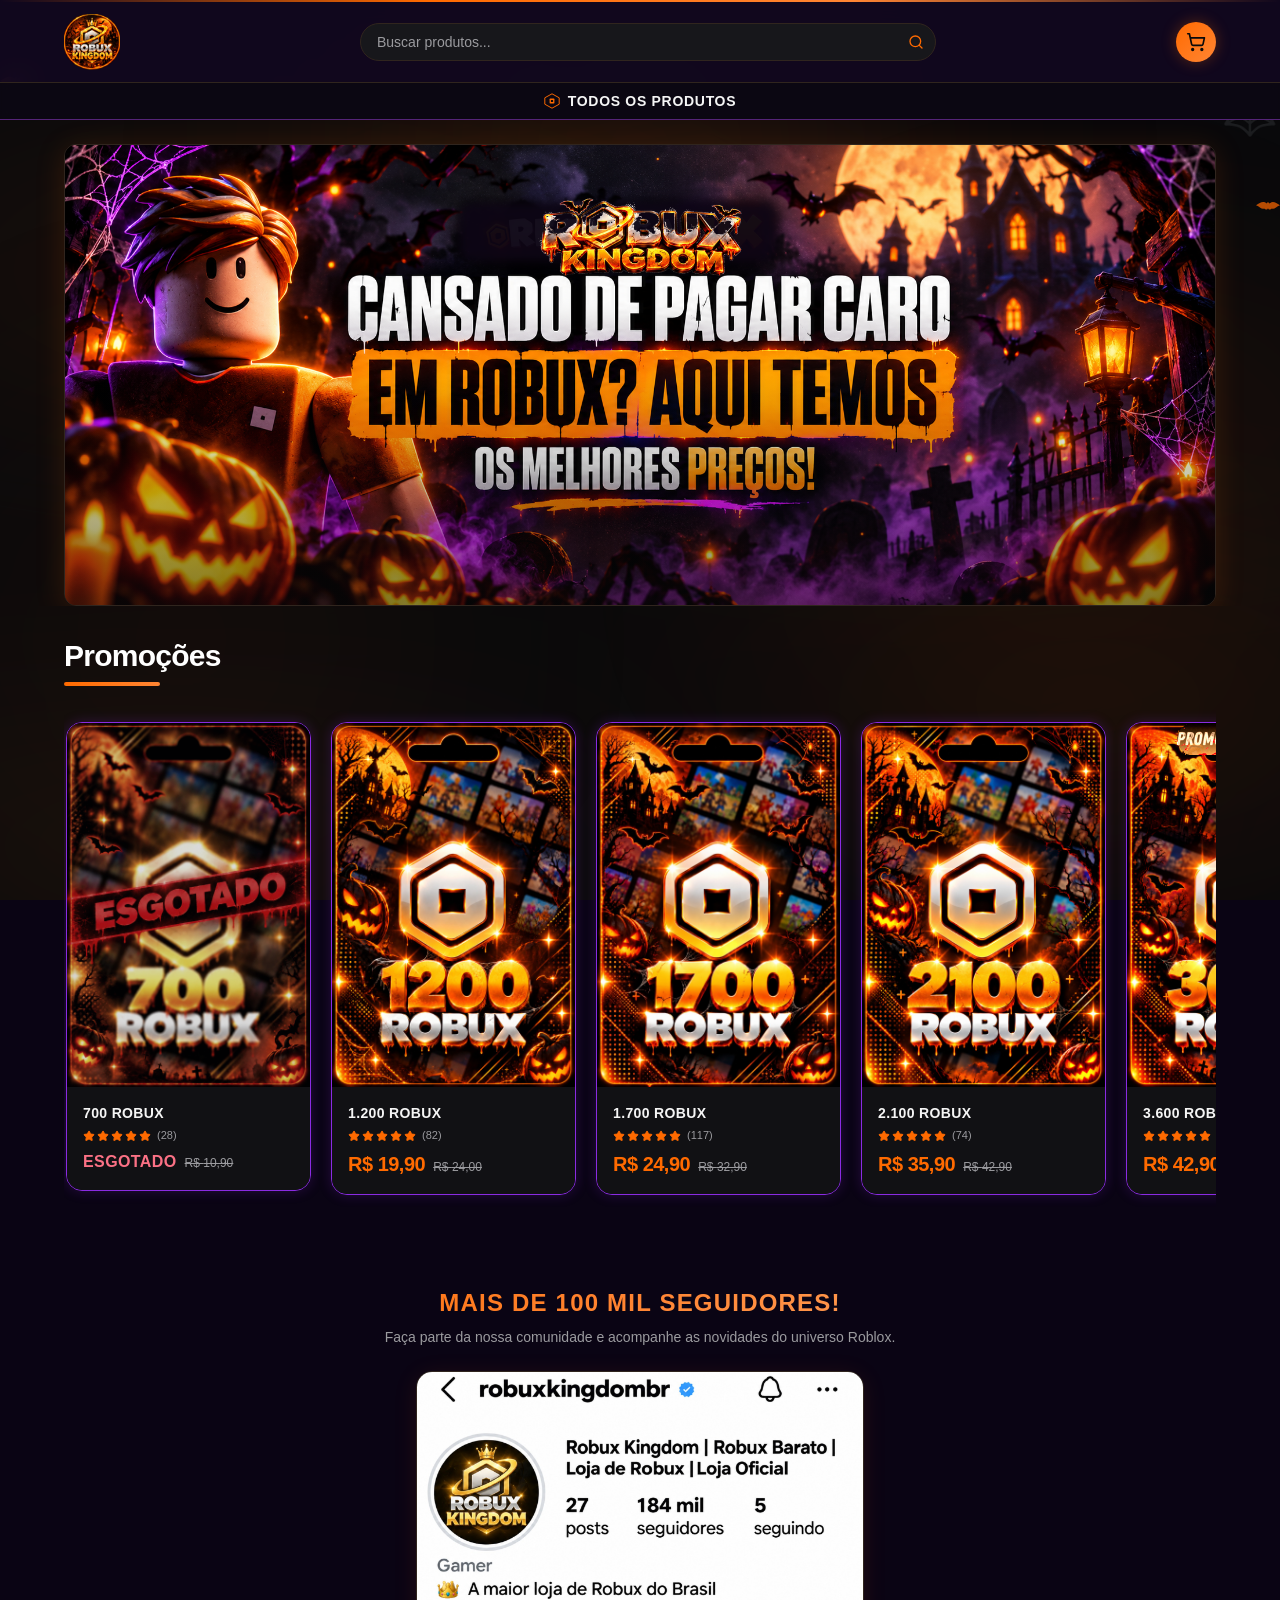
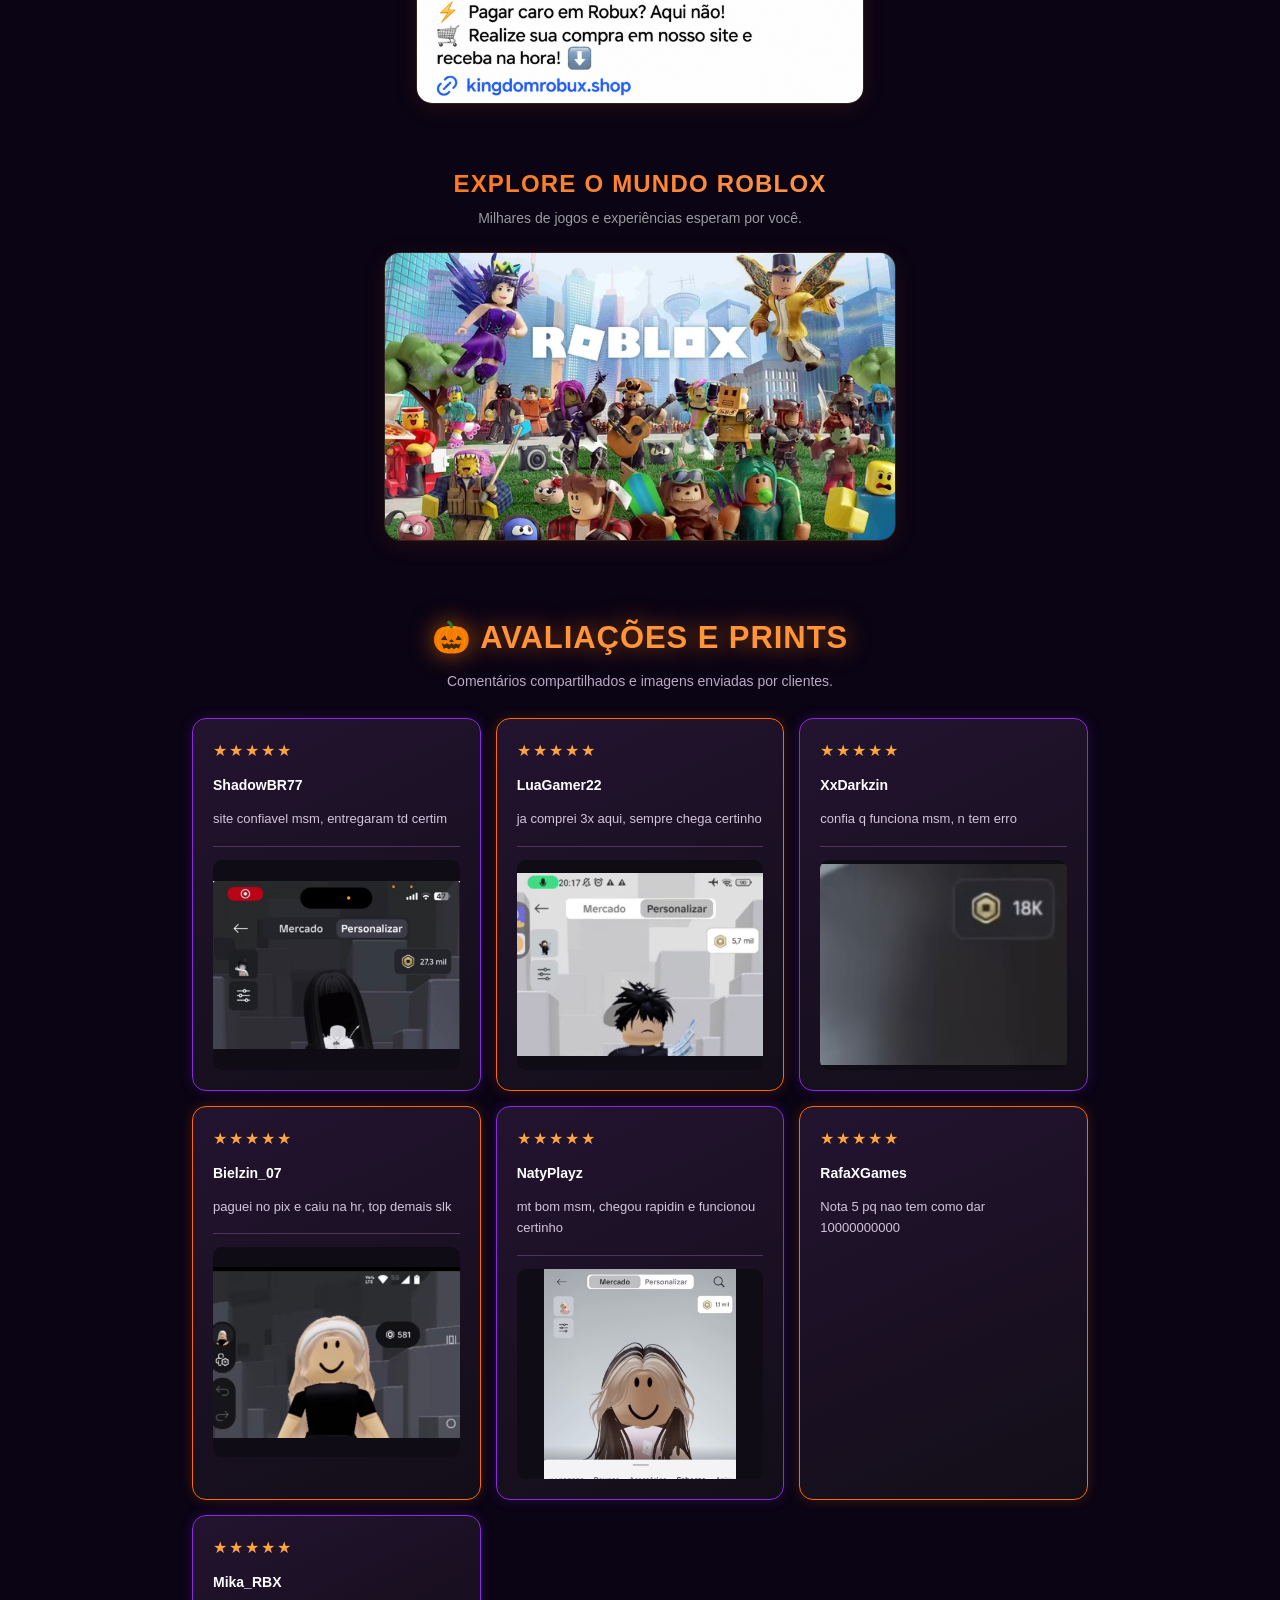
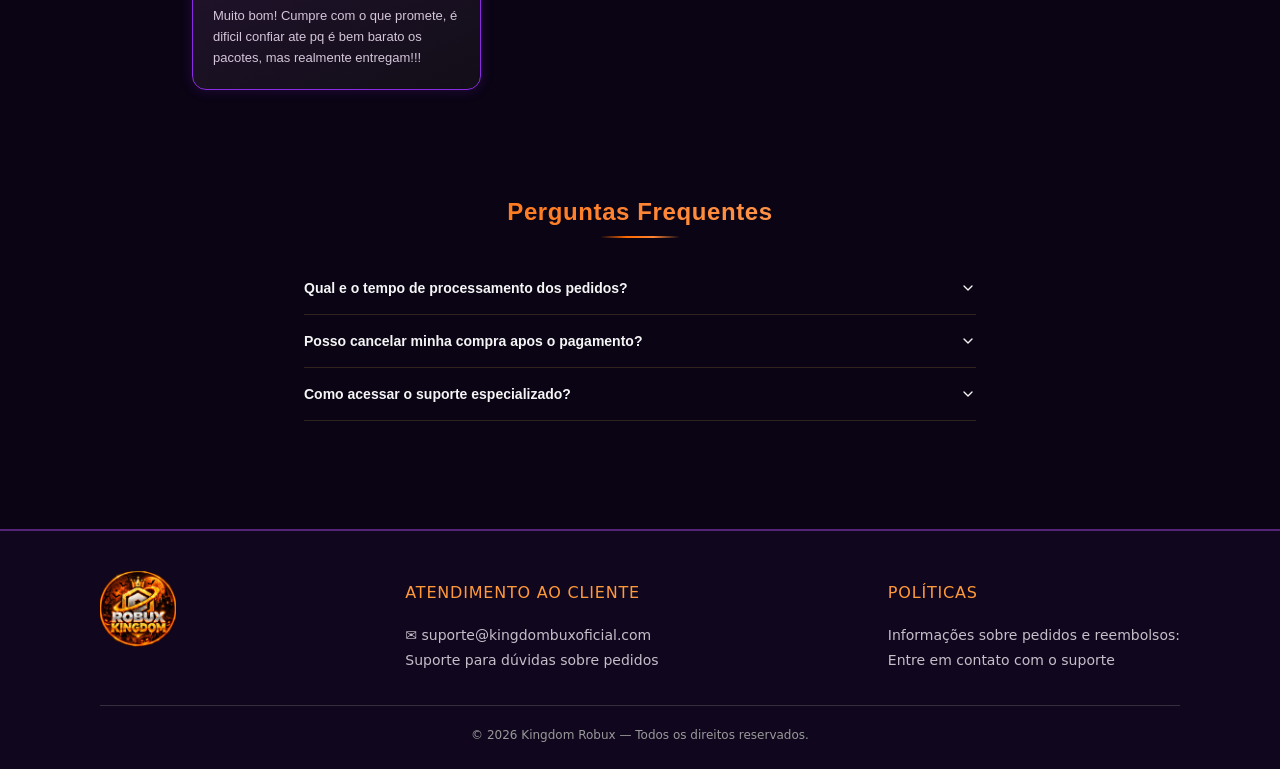
==== commit f28987c7: "Remover seção Como funciona a compra e vídeo vazio da página inicial" ====
--- a/index.html
+++ b/index.html
@@ -89,7 +89,7 @@
 </style>  <link rel="stylesheet" href="css/style.css">
 <link rel="stylesheet" href="css/halloween-theme.css"><style id="kingdom-reviews-css">.king-reviews{text-align:center;width:100%;max-width:1060px;margin:0 auto;padding:10px 0}.king-reviews h2{font-size:clamp(22px,3vw,31px);font-weight:900;letter-spacing:.03em;color:#ff9438;text-shadow:0 0 24px #f70a}.king-review-intro{color:#bcaac7;font-size:14px;margin:10px auto 26px}.king-review-grid{display:grid;grid-template-columns:repeat(3,minmax(0,1fr));gap:15px;text-align:left}.king-review-card{background:linear-gradient(155deg,#23132f,#120e18);border:1px solid #7532a0;border-radius:14px;padding:20px;box-shadow:0 8px 30px #0005}.king-review-stars{color:#ffa43f;letter-spacing:2px;margin-bottom:10px}.king-review-card strong{color:#fff;font-size:14px}.king-review-tag{font-size:10px;font-weight:500;color:#bba3ca;margin-left:4px}.king-review-card p{color:#d4c5da;line-height:1.65;font-size:13px;margin:11px 0 0}.king-reviews h3{margin:35px 0 19px;color:#ff9b42;font-weight:800;letter-spacing:.05em}.king-review-gallery{display:grid;grid-template-columns:repeat(5,minmax(0,1fr));gap:12px}.king-review-gallery figure{margin:0;background:#191020;border:1px solid #673080;border-radius:12px;overflow:hidden}.king-review-gallery img{width:100%;height:220px;object-fit:cover;display:block}.king-review-gallery figcaption{color:#bba6c9;font-size:11px;padding:9px}.king-review-disclosure{font-size:11px;color:#9d8aa8;margin:16px auto;max-width:760px;line-height:1.6}@media(max-width:700px){.king-review-grid{grid-template-columns:1fr}.king-review-gallery{grid-template-columns:repeat(2,minmax(0,1fr))}.king-review-gallery img{height:230px}}</style><style id="inline-review-prints">.king-review-inline-photo{margin:16px 0 0;border-top:1px solid #50325e;padding-top:13px}.king-review-inline-photo img{width:100%;height:210px;object-fit:contain;background:#100c16;border-radius:9px;display:block}.king-review-inline-photo figcaption{font-size:10px;color:#bca9c9;text-align:center;margin-top:8px}</style><style id="kingdom-footer-style">.kingdom-footer{margin-top:60px;background:#100d13;border-top:2px solid #ff8a2a;color:#eee;padding:40px 24px 25px;font-family:system-ui,Arial,sans-serif}.kingdom-footer-inner{max-width:1080px;margin:auto;display:flex;flex-wrap:wrap;gap:38px;justify-content:space-between}.kingdom-footer-logo{width:76px;height:76px;object-fit:contain}.kingdom-footer h3{color:#ff993b;font-size:16px;letter-spacing:.05em;margin:10px 0 18px}.kingdom-footer p,.kingdom-footer a{color:#c7beca;font-size:14px;line-height:1.8}.kingdom-footer a:hover{color:#ffad57}.kingdom-footer-bottom{text-align:center;border-top:1px solid #382d3c;margin:32px auto 0;padding-top:20px;max-width:1080px;color:#999;font-size:12px}@media(max-width:650px){.kingdom-footer-inner{display:block}.kingdom-footer-inner>div{margin-bottom:25px}}</style></head><body class="inter_5901b7c6-module__ec5Qua__variable font-sans antialiased text-[#F5F5F5] selection:bg-[#FF6A00] selection:text-white bg-[#09090B] relative min-h-screen" data-editor-id="el-985folo"><div hidden="" data-editor-id="el-39rhzre"><!--$--><!--/$--></div><div class="fixed inset-0 pointer-events-none z-0 overflow-hidden select-none bg-[#09090B]" aria-hidden="true" data-editor-id="el-yk9ubf1"><div class="absolute -top-32 left-1/2 -translate-x-1/2 w-[900px] h-[550px] rounded-full blur-[110px] animate-ambient-pulse" style="background:radial-gradient(circle, rgba(255, 106, 0, 0.12) 0%, rgba(204, 77, 0, 0.05) 50%, transparent 75%)" data-editor-id="el-z8jbh3e"></div><div class="absolute top-[35%] -left-36 w-[650px] h-[650px] rounded-full blur-[120px] animate-ambient-pulse-subtle" style="background:radial-gradient(circle, rgba(255, 106, 0, 0.06) 0%, rgba(204, 77, 0, 0.02) 55%, transparent 75%)" data-editor-id="el-udfsh9i"></div><div class="absolute bottom-10 -right-36 w-[700px] h-[600px] rounded-full blur-[130px] animate-ambient-pulse-subtle" style="background:radial-gradient(circle, rgba(204, 77, 0, 0.07) 0%, rgba(255, 106, 0, 0.03) 50%, transparent 75%)" data-editor-id="el-g9s6xh6"></div><div class="absolute -inset-x-[20%] top-0 h-[120vh] opacity-[0.08] blur-[60px] animate-fog-1" style="background:radial-gradient(ellipse 70% 45% at 30% 25%, #FF6A00 0%, #17171B 45%, transparent 80%),
                        radial-gradient(ellipse 60% 50% at 75% 65%, #CC4D00 0%, #111114 50%, transparent 75%)" data-editor-id="el-ybkzy75"></div><div class="absolute -inset-x-[25%] top-[10%] h-[120vh] opacity-[0.06] blur-[75px] animate-fog-2" style="background:radial-gradient(ellipse 65% 40% at 70% 30%, #CC4D00 0%, #17171B 50%, transparent 75%),
-                       radial-gradient(ellipse 75% 45% at 25% 70%, #FF8533 0%, #111114 45%, transparent 80%)" data-editor-id="el-kzuzvm9"></div><div class="absolute top-[8%] left-0 w-8 h-5 pointer-events-none animate-bat-1" data-editor-id="el-acoseg3"><svg viewBox="0 0 100 50" class="w-full h-full fill-[#FF8533]/80" data-editor-id="el-meeytag"><path d="M 0,22 C 18,12 28,2 45,15 C 47,8 53,8 55,15 C 72,2 82,12 100,22 C 84,27 75,42 66,35 C 57,44 52,38 50,34 C 48,38 43,44 34,35 C 25,42 16,27 0,22 Z" data-editor-id="el-4huuqxp"></path></svg></div><div class="absolute top-[22%] right-0 w-6 h-4 pointer-events-none animate-bat-2" data-editor-id="el-afws1cs"><svg viewBox="0 0 100 50" class="w-full h-full fill-[#FF6A00]/70" data-editor-id="el-gz74u9t"><path d="M 0,22 C 18,12 28,2 45,15 C 47,8 53,8 55,15 C 72,2 82,12 100,22 C 84,27 75,42 66,35 C 57,44 52,38 50,34 C 48,38 43,44 34,35 C 25,42 16,27 0,22 Z" data-editor-id="el-zzid1l5"></path></svg></div><div class="absolute inset-0 pointer-events-none" data-editor-id="el-ux3cb7x"><span class="halloween-ember absolute bottom-[-20px] rounded-full" style="left:4%;width:3px;height:3px;background-color:#FF8533;box-shadow:0 0 6px rgba(255, 106, 0, 0.65);animation:halloween-ember-float 14s cubic-bezier(0.25, 0.1, 0.25, 1) infinite;animation-delay:0s;--ember-opacity:0.5;--ember-drift:22px" data-editor-id="el-51euzd7"></span><span class="halloween-ember absolute bottom-[-20px] rounded-full" style="left:11%;width:2px;height:2px;background-color:#FF8533;box-shadow:0 0 4px rgba(255, 106, 0, 0.65);animation:halloween-ember-float 17s cubic-bezier(0.25, 0.1, 0.25, 1) infinite;animation-delay:3.5s;--ember-opacity:0.4;--ember-drift:-15px" data-editor-id="el-iuqt1ea"></span><span class="halloween-ember absolute bottom-[-20px] rounded-full" style="left:18%;width:3.5px;height:3.5px;background-color:#FF6A00;box-shadow:0 0 7px rgba(255, 106, 0, 0.65);animation:halloween-ember-float 19s cubic-bezier(0.25, 0.1, 0.25, 1) infinite;animation-delay:7.2s;--ember-opacity:0.55;--ember-drift:30px" data-editor-id="el-62px0qy"></span><span class="halloween-ember absolute bottom-[-20px] rounded-full" style="left:26%;width:2.5px;height:2.5px;background-color:#FF8533;box-shadow:0 0 5px rgba(255, 106, 0, 0.65);animation:halloween-ember-float 15s cubic-bezier(0.25, 0.1, 0.25, 1) infinite;animation-delay:1.8s;--ember-opacity:0.45;--ember-drift:-25px" data-editor-id="el-zbx4gvu"></span><span class="halloween-ember absolute bottom-[-20px] rounded-full" style="left:33%;width:3px;height:3px;background-color:#FF8533;box-shadow:0 0 6px rgba(255, 106, 0, 0.65);animation:halloween-ember-float 18s cubic-bezier(0.25, 0.1, 0.25, 1) infinite;animation-delay:5.4s;--ember-opacity:0.5;--ember-drift:18px" data-editor-id="el-djzz9dk"></span><span class="halloween-ember absolute bottom-[-20px] rounded-full" style="left:41%;width:2px;height:2px;background-color:#FF8533;box-shadow:0 0 4px rgba(255, 106, 0, 0.65);animation:halloween-ember-float 13s cubic-bezier(0.25, 0.1, 0.25, 1) infinite;animation-delay:9.1s;--ember-opacity:0.35;--ember-drift:-10px" data-editor-id="el-mjdy9vn"></span><span class="halloween-ember absolute bottom-[-20px] rounded-full" style="left:49%;width:4px;height:4px;background-color:#FF6A00;box-shadow:0 0 8px rgba(255, 106, 0, 0.65);animation:halloween-ember-float 21s cubic-bezier(0.25, 0.1, 0.25, 1) infinite;animation-delay:2.3s;--ember-opacity:0.6;--ember-drift:28px" data-editor-id="el-eu6okem"></span><span class="halloween-ember absolute bottom-[-20px] rounded-full" style="left:57%;width:2.5px;height:2.5px;background-color:#FF8533;box-shadow:0 0 5px rgba(255, 106, 0, 0.65);animation:halloween-ember-float 16s cubic-bezier(0.25, 0.1, 0.25, 1) infinite;animation-delay:6.7s;--ember-opacity:0.4;--ember-drift:-20px" data-editor-id="el-ivrqwhf"></span><span class="halloween-ember absolute bottom-[-20px] rounded-full" style="left:64%;width:3px;height:3px;background-color:#FF8533;box-shadow:0 0 6px rgba(255, 106, 0, 0.65);animation:halloween-ember-float 20s cubic-bezier(0.25, 0.1, 0.25, 1) infinite;animation-delay:11.2s;--ember-opacity:0.5;--ember-drift:15px" data-editor-id="el-mjbs02o"></span><span class="halloween-ember absolute bottom-[-20px] rounded-full" style="left:72%;width:2px;height:2px;background-color:#FF8533;box-shadow:0 0 4px rgba(255, 106, 0, 0.65);animation:halloween-ember-float 14s cubic-bezier(0.25, 0.1, 0.25, 1) infinite;animation-delay:4.1s;--ember-opacity:0.38;--ember-drift:-18px" data-editor-id="el-sak38ps"></span><span class="halloween-ember absolute bottom-[-20px] rounded-full" style="left:79%;width:3.5px;height:3.5px;background-color:#FF6A00;box-shadow:0 0 7px rgba(255, 106, 0, 0.65);animation:halloween-ember-float 18s cubic-bezier(0.25, 0.1, 0.25, 1) infinite;animation-delay:8.5s;--ember-opacity:0.52;--ember-drift:24px" data-editor-id="el-ox3up1p"></span><span class="halloween-ember absolute bottom-[-20px] rounded-full" style="left:86%;width:2.5px;height:2.5px;background-color:#FF8533;box-shadow:0 0 5px rgba(255, 106, 0, 0.65);animation:halloween-ember-float 16s cubic-bezier(0.25, 0.1, 0.25, 1) infinite;animation-delay:0.9s;--ember-opacity:0.42;--ember-drift:-12px" data-editor-id="el-899wdy4"></span><span class="halloween-ember absolute bottom-[-20px] rounded-full" style="left:93%;width:3.5px;height:3.5px;background-color:#FF6A00;box-shadow:0 0 7px rgba(255, 106, 0, 0.65);animation:halloween-ember-float 22s cubic-bezier(0.25, 0.1, 0.25, 1) infinite;animation-delay:5.8s;--ember-opacity:0.58;--ember-drift:30px" data-editor-id="el-5wd6y5z"></span><span class="halloween-ember absolute bottom-[-20px] rounded-full" style="left:8%;width:2px;height:2px;background-color:#FF8533;box-shadow:0 0 4px rgba(255, 106, 0, 0.65);animation:halloween-ember-float 15s cubic-bezier(0.25, 0.1, 0.25, 1) infinite;animation-delay:12.4s;--ember-opacity:0.35;--ember-drift:-15px" data-editor-id="el-l4bzpdd"></span><span class="halloween-ember absolute bottom-[-20px] rounded-full" style="left:22%;width:3px;height:3px;background-color:#FF8533;box-shadow:0 0 6px rgba(255, 106, 0, 0.65);animation:halloween-ember-float 17s cubic-bezier(0.25, 0.1, 0.25, 1) infinite;animation-delay:10.1s;--ember-opacity:0.48;--ember-drift:20px" data-editor-id="el-gxthcg0"></span><span class="halloween-ember absolute bottom-[-20px] rounded-full" style="left:38%;width:2.5px;height:2.5px;background-color:#FF8533;box-shadow:0 0 5px rgba(255, 106, 0, 0.65);animation:halloween-ember-float 19s cubic-bezier(0.25, 0.1, 0.25, 1) infinite;animation-delay:13.6s;--ember-opacity:0.4;--ember-drift:-22px" data-editor-id="el-m9ec43u"></span><span class="halloween-ember absolute bottom-[-20px] rounded-full" style="left:52%;width:3px;height:3px;background-color:#FF8533;box-shadow:0 0 6px rgba(255, 106, 0, 0.65);animation:halloween-ember-float 16s cubic-bezier(0.25, 0.1, 0.25, 1) infinite;animation-delay:8.9s;--ember-opacity:0.52;--ember-drift:16px" data-editor-id="el-knki6rq"></span><span class="halloween-ember absolute bottom-[-20px] rounded-full" style="left:68%;width:2px;height:2px;background-color:#FF8533;box-shadow:0 0 4px rgba(255, 106, 0, 0.65);animation:halloween-ember-float 18s cubic-bezier(0.25, 0.1, 0.25, 1) infinite;animation-delay:14.2s;--ember-opacity:0.36;--ember-drift:-16px" data-editor-id="el-p5jr0jc"></span><span class="halloween-ember absolute bottom-[-20px] rounded-full" style="left:82%;width:4px;height:4px;background-color:#FF6A00;box-shadow:0 0 8px rgba(255, 106, 0, 0.65);animation:halloween-ember-float 20s cubic-bezier(0.25, 0.1, 0.25, 1) infinite;animation-delay:3s;--ember-opacity:0.58;--ember-drift:26px" data-editor-id="el-y9qvkfp"></span><span class="halloween-ember absolute bottom-[-20px] rounded-full" style="left:96%;width:2.5px;height:2.5px;background-color:#FF8533;box-shadow:0 0 5px rgba(255, 106, 0, 0.65);animation:halloween-ember-float 15s cubic-bezier(0.25, 0.1, 0.25, 1) infinite;animation-delay:9.7s;--ember-opacity:0.45;--ember-drift:-14px" data-editor-id="el-btcbjut"></span></div></div><div class="relative z-[1] flex min-h-screen flex-col bg-transparent" data-editor-id="el-fv8yz9d"><header class="w-full sticky top-0 z-40 backdrop-blur-md bg-[#111114]/80 border-b border-[#30251E]" data-editor-id="el-t41qy2s"><div class="halloween-line w-full" data-editor-id="el-75jj611"></div><div class="flex items-center justify-between gap-3 px-4 py-3 md:px-8 lg:px-16" data-editor-id="el-45f56r9"><a class="shrink-0 transition-opacity hover:opacity-90" href="/p/www-recargabuxs-com-9ffv" data-editor-id="el-fsu5cyo" data-roi-subpage-slug="www-recargabuxs-com-9ffv"><div class="flex items-center " data-editor-id="el-prrw4ip"><img src="./images/kingdom-halloween/logo.png" alt="Kingdom Robux - Halloween Edition" class="h-12 w-auto object-contain transition-transform duration-200 hover:scale-105 md:h-14" loading="eager" data-editor-id="el-qscwbot"></div></a><form class="mx-2 flex max-w-xl flex-1 items-center md:mx-4" data-editor-id="el-02pmkks"><div class="relative flex w-full items-center" data-editor-id="el-y23khf5"><input type="text" placeholder="Buscar produtos..." class="w-full rounded-full border border-[#30251E] bg-[#17171B] py-2 pl-4 pr-10 text-sm text-[#F5F5F5] placeholder-[#9B9B9F] transition-all focus:border-[#FF6A00] focus:outline-none focus:ring-1 focus:ring-[#FF6A00]" value="" data-editor-id="el-2h3e0bi"><button type="submit" class="absolute right-3 flex items-center justify-center transition-colors hover:text-[#FF8533]" aria-label="Buscar" data-editor-id="el-43sj14m"><svg xmlns="http://www.w3.org/2000/svg" width="24" height="24" viewBox="0 0 24 24" fill="none" stroke="currentColor" stroke-width="2" stroke-linecap="round" stroke-linejoin="round" class="lucide lucide-search h-4 w-4 text-[#FF6A00]" aria-hidden="true" data-editor-id="el-9jey8pn"><path d="m21 21-4.34-4.34" data-editor-id="el-2wd97s6"></path><circle cx="11" cy="11" r="8" data-editor-id="el-8av8cip"></circle></svg></button></div></form><a class="relative flex h-10 w-10 shrink-0 items-center justify-center rounded-full bg-gradient-to-br from-[#FF6A00] to-[#FF8533] text-[#09090B] shadow-[0_0_15px_rgba(255,106,0,0.3)] transition-all hover:scale-105 hover:shadow-[0_0_20px_rgba(255,106,0,0.5)]" aria-label="Carrinho de compras" href="./www-recargabuxs-com-9ffv-checkout.html" data-editor-id="el-nrl3jfb" data-roi-subpage-slug="www-recargabuxs-com-9ffv-checkout" data-roi-original-url="https://www.recargabuxs.com/checkout"><svg xmlns="http://www.w3.org/2000/svg" width="24" height="24" viewBox="0 0 24 24" fill="none" stroke="currentColor" stroke-width="2" stroke-linecap="round" stroke-linejoin="round" class="lucide lucide-shopping-cart h-5 w-5 text-[#09090B]" aria-hidden="true" data-editor-id="el-huy3lkt"><circle cx="8" cy="21" r="1" data-editor-id="el-6tpf4vw"></circle><circle cx="19" cy="21" r="1" data-editor-id="el-mtrt6zi"></circle><path d="M2.05 2.05h2l2.66 12.42a2 2 0 0 0 2 1.58h9.78a2 2 0 0 0 1.95-1.57l1.65-7.43H5.12" data-editor-id="el-qmlrgfp"></path></svg></a></div><div class="flex items-center justify-center border-t border-[#30251E] bg-[#09090B]/60 backdrop-blur-sm px-4 py-2 text-sm" data-editor-id="el-j98pneo"><a class="group flex items-center gap-2 font-semibold tracking-wider text-[#F5F5F5] transition-colors hover:text-[#FF8533]" href="./www-recargabuxs-com-9ffv-produtos.html" data-editor-id="el-b55koaz" data-roi-subpage-slug="www-recargabuxs-com-9ffv-produtos" data-roi-original-url="https://www.recargabuxs.com/produtos"><svg width="16" height="16" viewBox="0 0 100 100" data-editor-id="el-0wruno3"><polygon points="50,5 95,30 95,70 50,95 5,70 5,30" fill="none" stroke="#FF6A00" stroke-width="6" data-editor-id="el-r7z4kcl"></polygon><rect x="35" y="35" width="30" height="30" fill="#FF6A00" rx="4" data-editor-id="el-893vhl7"></rect><rect x="43" y="43" width="14" height="14" fill="#09090B" rx="2" data-editor-id="el-b6vmu99"></rect></svg><span class="group-hover:text-[#FF8533] transition-colors" data-editor-id="el-v26eekw">TODOS OS PRODUTOS</span></a></div></header><div class="halloween-web" aria-hidden="true">🕸️</div><main class="relative flex-1 bg-transparent" data-editor-id="el-lglqcgd"><section class="relative w-full overflow-hidden px-0 pt-3 md:px-8 md:pt-6 lg:px-16" data-editor-id="el-s1tzlqy"><div class="relative mx-auto max-w-7xl overflow-hidden rounded-xl border border-[#30251E] shadow-[0_4px_30px_rgba(255,106,0,0.15)]" data-editor-id="el-n5mabk1"><img src="./images/13_d175d477-1e38-4.png" alt="Kingdom Robux - Halloween Edition" class="h-auto w-full object-contain" loading="eager" data-editor-id="el-4kqorwe"><div class="pointer-events-none absolute inset-0 bg-gradient-to-t from-[#09090B]/50 via-transparent to-transparent" data-editor-id="el-0c16k8x"></div></div></section><section class="w-full px-4 py-8 md:px-8 lg:px-16" data-editor-id="el-e3ajdnw"><div class="mx-auto max-w-7xl" data-editor-id="el-wcx5p56"><h2 class="text-2xl font-black tracking-tight text-white md:text-3xl" data-editor-id="el-2wwyobv">Promoções</h2><div class="mt-2 mb-6 h-1 w-20 md:w-24 rounded-full bg-gradient-to-r from-[#FF6A00] to-[#FF8533]" data-editor-id="el-vx27102"></div><div class="flex gap-4 sm:gap-5 overflow-x-scroll scrollbar-hide hide-scrollbar py-3 px-0.5" style="scroll-behavior:auto;-webkit-overflow-scrolling:touch;touch-action:pan-x pan-y pinch-zoom" data-editor-id="el-lo64ojh"><div class="shrink-0" data-editor-id="el-8cvv2ca"><a class="group relative flex flex-col overflow-hidden rounded-2xl border border-[#30251E] bg-[#111114] transition-all duration-300 hover:scale-[1.02] hover:border-[#FF6A00] hover:shadow-[0_0_22px_rgba(255,106,0,0.32)] w-[195px] sm:w-[220px] md:w-[235px] lg:w-[245px]" href="javascript:void(0)" aria-disabled="true" tabindex="-1" aria-disabled="true" tabindex="-1" data-editor-id="el-t3tobky" data-roi-subpage-slug="www-recargabuxs-com-9ffv-produto-5000-robux-headless" data-roi-original-url="https://www.recargabuxs.com/produto/5000-robux-headless"><div class="relative aspect-[2/3] w-full overflow-hidden bg-[#0D0D10]" data-editor-id="el-vjdifdw"><img src="./images/kingdom-halloween/700.png" alt="700 ROBUX" class="h-full w-full object-cover transition-transform duration-300 group-hover:scale-105 grayscale-[30%] opacity-85" loading="eager" data-editor-id="el-vwnn0fl"></div><div class="flex flex-col justify-between p-3.5 sm:p-4 bg-[#111114]" data-editor-id="el-ocpnz7g"><h3 class="text-xs sm:text-sm font-extrabold uppercase tracking-wide text-[#F5F5F5] truncate" data-editor-id="el-vvdi33p">700 ROBUX</h3><div class="flex items-center gap-1 mt-1" data-editor-id="el-yzqrjnp"><div class="flex items-center gap-0.5" data-editor-id="el-xcednfz"><svg xmlns="http://www.w3.org/2000/svg" width="24" height="24" viewBox="0 0 24 24" fill="none" stroke="currentColor" stroke-width="2" stroke-linecap="round" stroke-linejoin="round" class="lucide lucide-star h-3 w-3 shrink-0 fill-[#FF6A00] text-[#FF6A00]" aria-hidden="true" data-editor-id="el-ymx48hw"><path d="M11.525 2.295a.53.53 0 0 1 .95 0l2.31 4.679a2.123 2.123 0 0 0 1.595 1.16l5.166.756a.53.53 0 0 1 .294.904l-3.736 3.638a2.123 2.123 0 0 0-.611 1.878l.882 5.14a.53.53 0 0 1-.771.56l-4.618-2.428a2.122 2.122 0 0 0-1.973 0L6.396 21.01a.53.53 0 0 1-.77-.56l.881-5.139a2.122 2.122 0 0 0-.611-1.879L2.16 9.795a.53.53 0 0 1 .294-.906l5.165-.755a2.122 2.122 0 0 0 1.597-1.16z" data-editor-id="el-5qs03cy"></path></svg><svg xmlns="http://www.w3.org/2000/svg" width="24" height="24" viewBox="0 0 24 24" fill="none" stroke="currentColor" stroke-width="2" stroke-linecap="round" stroke-linejoin="round" class="lucide lucide-star h-3 w-3 shrink-0 fill-[#FF6A00] text-[#FF6A00]" aria-hidden="true" data-editor-id="el-k2ko9pw"><path d="M11.525 2.295a.53.53 0 0 1 .95 0l2.31 4.679a2.123 2.123 0 0 0 1.595 1.16l5.166.756a.53.53 0 0 1 .294.904l-3.736 3.638a2.123 2.123 0 0 0-.611 1.878l.882 5.14a.53.53 0 0 1-.771.56l-4.618-2.428a2.122 2.122 0 0 0-1.973 0L6.396 21.01a.53.53 0 0 1-.77-.56l.881-5.139a2.122 2.122 0 0 0-.611-1.879L2.16 9.795a.53.53 0 0 1 .294-.906l5.165-.755a2.122 2.122 0 0 0 1.597-1.16z" data-editor-id="el-5e35eir"></path></svg><svg xmlns="http://www.w3.org/2000/svg" width="24" height="24" viewBox="0 0 24 24" fill="none" stroke="currentColor" stroke-width="2" stroke-linecap="round" stroke-linejoin="round" class="lucide lucide-star h-3 w-3 shrink-0 fill-[#FF6A00] text-[#FF6A00]" aria-hidden="true" data-editor-id="el-gce4fx6"><path d="M11.525 2.295a.53.53 0 0 1 .95 0l2.31 4.679a2.123 2.123 0 0 0 1.595 1.16l5.166.756a.53.53 0 0 1 .294.904l-3.736 3.638a2.123 2.123 0 0 0-.611 1.878l.882 5.14a.53.53 0 0 1-.771.56l-4.618-2.428a2.122 2.122 0 0 0-1.973 0L6.396 21.01a.53.53 0 0 1-.77-.56l.881-5.139a2.122 2.122 0 0 0-.611-1.879L2.16 9.795a.53.53 0 0 1 .294-.906l5.165-.755a2.122 2.122 0 0 0 1.597-1.16z" data-editor-id="el-l9beu89"></path></svg><svg xmlns="http://www.w3.org/2000/svg" width="24" height="24" viewBox="0 0 24 24" fill="none" stroke="currentColor" stroke-width="2" stroke-linecap="round" stroke-linejoin="round" class="lucide lucide-star h-3 w-3 shrink-0 fill-[#FF6A00] text-[#FF6A00]" aria-hidden="true" data-editor-id="el-1fgwtev"><path d="M11.525 2.295a.53.53 0 0 1 .95 0l2.31 4.679a2.123 2.123 0 0 0 1.595 1.16l5.166.756a.53.53 0 0 1 .294.904l-3.736 3.638a2.123 2.123 0 0 0-.611 1.878l.882 5.14a.53.53 0 0 1-.771.56l-4.618-2.428a2.122 2.122 0 0 0-1.973 0L6.396 21.01a.53.53 0 0 1-.77-.56l.881-5.139a2.122 2.122 0 0 0-.611-1.879L2.16 9.795a.53.53 0 0 1 .294-.906l5.165-.755a2.122 2.122 0 0 0 1.597-1.16z" data-editor-id="el-i68o579"></path></svg><svg xmlns="http://www.w3.org/2000/svg" width="24" height="24" viewBox="0 0 24 24" fill="none" stroke="currentColor" stroke-width="2" stroke-linecap="round" stroke-linejoin="round" class="lucide lucide-star h-3 w-3 shrink-0 fill-[#FF6A00] text-[#FF6A00]" aria-hidden="true" data-editor-id="el-r7cs0bq"><path d="M11.525 2.295a.53.53 0 0 1 .95 0l2.31 4.679a2.123 2.123 0 0 0 1.595 1.16l5.166.756a.53.53 0 0 1 .294.904l-3.736 3.638a2.123 2.123 0 0 0-.611 1.878l.882 5.14a.53.53 0 0 1-.771.56l-4.618-2.428a2.122 2.122 0 0 0-1.973 0L6.396 21.01a.53.53 0 0 1-.77-.56l.881-5.139a2.122 2.122 0 0 0-.611-1.879L2.16 9.795a.53.53 0 0 1 .294-.906l5.165-.755a2.122 2.122 0 0 0 1.597-1.16z" data-editor-id="el-u8naf9w"></path></svg></div><span class="text-[11px] text-[#9B9B9F] ml-0.5" data-editor-id="el-z817i6j">(<!-- -->28<!-- -->)</span></div><div class="flex items-baseline gap-2 mt-1.5" data-editor-id="el-voyucej"><div class="flex items-baseline gap-2" data-editor-id="el-ookm6y5"><span class="text-sm sm:text-base font-black uppercase tracking-wide text-rose-400" data-editor-id="el-87sl9fa">Esgotado</span><span class="text-xs text-[#9B9B9F] line-through" data-editor-id="el-l219ubc">R$ <!-- -->10,90</span></div></div></div></a></div><div class="shrink-0" data-editor-id="el-i4qjyms"><a class="group relative flex flex-col overflow-hidden rounded-2xl border border-[#30251E] bg-[#111114] transition-all duration-300 hover:scale-[1.02] hover:border-[#FF6A00] hover:shadow-[0_0_22px_rgba(255,106,0,0.32)] w-[195px] sm:w-[220px] md:w-[235px] lg:w-[245px]" href="./produto.html?product=1200" data-editor-id="el-qc4f17y"><div class="relative aspect-[2/3] w-full overflow-hidden bg-[#0D0D10]" data-editor-id="el-x4sx47v"><img src="./images/kingdom-halloween/1200.png" alt="1.200 ROBUX" class="h-full w-full object-cover transition-transform duration-300 group-hover:scale-105 " loading="eager" data-editor-id="el-2f4u7uy"></div><div class="flex flex-col justify-between p-3.5 sm:p-4 bg-[#111114]" data-editor-id="el-ft10h11"><h3 class="text-xs sm:text-sm font-extrabold uppercase tracking-wide text-[#F5F5F5] truncate" data-editor-id="el-w7zvwjb">1.200 ROBUX</h3><div class="flex items-center gap-1 mt-1" data-editor-id="el-0h1gmja"><div class="flex items-center gap-0.5" data-editor-id="el-jsu2nkz"><svg xmlns="http://www.w3.org/2000/svg" width="24" height="24" viewBox="0 0 24 24" fill="none" stroke="currentColor" stroke-width="2" stroke-linecap="round" stroke-linejoin="round" class="lucide lucide-star h-3 w-3 shrink-0 fill-[#FF6A00] text-[#FF6A00]" aria-hidden="true" data-editor-id="el-mz5mwvp"><path d="M11.525 2.295a.53.53 0 0 1 .95 0l2.31 4.679a2.123 2.123 0 0 0 1.595 1.16l5.166.756a.53.53 0 0 1 .294.904l-3.736 3.638a2.123 2.123 0 0 0-.611 1.878l.882 5.14a.53.53 0 0 1-.771.56l-4.618-2.428a2.122 2.122 0 0 0-1.973 0L6.396 21.01a.53.53 0 0 1-.77-.56l.881-5.139a2.122 2.122 0 0 0-.611-1.879L2.16 9.795a.53.53 0 0 1 .294-.906l5.165-.755a2.122 2.122 0 0 0 1.597-1.16z" data-editor-id="el-62yo2gi"></path></svg><svg xmlns="http://www.w3.org/2000/svg" width="24" height="24" viewBox="0 0 24 24" fill="none" stroke="currentColor" stroke-width="2" stroke-linecap="round" stroke-linejoin="round" class="lucide lucide-star h-3 w-3 shrink-0 fill-[#FF6A00] text-[#FF6A00]" aria-hidden="true" data-editor-id="el-d6j1ssb"><path d="M11.525 2.295a.53.53 0 0 1 .95 0l2.31 4.679a2.123 2.123 0 0 0 1.595 1.16l5.166.756a.53.53 0 0 1 .294.904l-3.736 3.638a2.123 2.123 0 0 0-.611 1.878l.882 5.14a.53.53 0 0 1-.771.56l-4.618-2.428a2.122 2.122 0 0 0-1.973 0L6.396 21.01a.53.53 0 0 1-.77-.56l.881-5.139a2.122 2.122 0 0 0-.611-1.879L2.16 9.795a.53.53 0 0 1 .294-.906l5.165-.755a2.122 2.122 0 0 0 1.597-1.16z" data-editor-id="el-99e4de4"></path></svg><svg xmlns="http://www.w3.org/2000/svg" width="24" height="24" viewBox="0 0 24 24" fill="none" stroke="currentColor" stroke-width="2" stroke-linecap="round" stroke-linejoin="round" class="lucide lucide-star h-3 w-3 shrink-0 fill-[#FF6A00] text-[#FF6A00]" aria-hidden="true" data-editor-id="el-usr18y3"><path d="M11.525 2.295a.53.53 0 0 1 .95 0l2.31 4.679a2.123 2.123 0 0 0 1.595 1.16l5.166.756a.53.53 0 0 1 .294.904l-3.736 3.638a2.123 2.123 0 0 0-.611 1.878l.882 5.14a.53.53 0 0 1-.771.56l-4.618-2.428a2.122 2.122 0 0 0-1.973 0L6.396 21.01a.53.53 0 0 1-.77-.56l.881-5.139a2.122 2.122 0 0 0-.611-1.879L2.16 9.795a.53.53 0 0 1 .294-.906l5.165-.755a2.122 2.122 0 0 0 1.597-1.16z" data-editor-id="el-nv4xny6"></path></svg><svg xmlns="http://www.w3.org/2000/svg" width="24" height="24" viewBox="0 0 24 24" fill="none" stroke="currentColor" stroke-width="2" stroke-linecap="round" stroke-linejoin="round" class="lucide lucide-star h-3 w-3 shrink-0 fill-[#FF6A00] text-[#FF6A00]" aria-hidden="true" data-editor-id="el-fwb5d42"><path d="M11.525 2.295a.53.53 0 0 1 .95 0l2.31 4.679a2.123 2.123 0 0 0 1.595 1.16l5.166.756a.53.53 0 0 1 .294.904l-3.736 3.638a2.123 2.123 0 0 0-.611 1.878l.882 5.14a.53.53 0 0 1-.771.56l-4.618-2.428a2.122 2.122 0 0 0-1.973 0L6.396 21.01a.53.53 0 0 1-.77-.56l.881-5.139a2.122 2.122 0 0 0-.611-1.879L2.16 9.795a.53.53 0 0 1 .294-.906l5.165-.755a2.122 2.122 0 0 0 1.597-1.16z" data-editor-id="el-u5gx2np"></path></svg><svg xmlns="http://www.w3.org/2000/svg" width="24" height="24" viewBox="0 0 24 24" fill="none" stroke="currentColor" stroke-width="2" stroke-linecap="round" stroke-linejoin="round" class="lucide lucide-star h-3 w-3 shrink-0 fill-[#FF6A00] text-[#FF6A00]" aria-hidden="true" data-editor-id="el-iej72mr"><path d="M11.525 2.295a.53.53 0 0 1 .95 0l2.31 4.679a2.123 2.123 0 0 0 1.595 1.16l5.166.756a.53.53 0 0 1 .294.904l-3.736 3.638a2.123 2.123 0 0 0-.611 1.878l.882 5.14a.53.53 0 0 1-.771.56l-4.618-2.428a2.122 2.122 0 0 0-1.973 0L6.396 21.01a.53.53 0 0 1-.77-.56l.881-5.139a2.122 2.122 0 0 0-.611-1.879L2.16 9.795a.53.53 0 0 1 .294-.906l5.165-.755a2.122 2.122 0 0 0 1.597-1.16z" data-editor-id="el-obl79m9"></path></svg></div><span class="text-[11px] text-[#9B9B9F] ml-0.5" data-editor-id="el-sl0ewxa">(<!-- -->82<!-- -->)</span></div><div class="flex items-baseline gap-2 mt-1.5" data-editor-id="el-jpfhktj"><span class="text-base sm:text-lg md:text-xl font-black tracking-tight text-[#FF6A00]" data-editor-id="el-ogks5bv">R$ <!-- -->19,90</span><span class="text-xs text-[#9B9B9F] line-through" data-editor-id="el-gkbkq4o">R$ <!-- -->24,00</span></div></div></a></div><div class="shrink-0" data-editor-id="el-hfo17gw"><a class="group relative flex flex-col overflow-hidden rounded-2xl border border-[#30251E] bg-[#111114] transition-all duration-300 hover:scale-[1.02] hover:border-[#FF6A00] hover:shadow-[0_0_22px_rgba(255,106,0,0.32)] w-[195px] sm:w-[220px] md:w-[235px] lg:w-[245px]" href="./produto.html?product=1700" data-editor-id="el-806gvsr"><div class="relative aspect-[2/3] w-full overflow-hidden bg-[#0D0D10]" data-editor-id="el-yw5pwqj"><img src="./images/kingdom-halloween/1700.png" alt="1.700 ROBUX" class="h-full w-full object-cover transition-transform duration-300 group-hover:scale-105 " loading="eager" data-editor-id="el-q76nrxq"></div><div class="flex flex-col justify-between p-3.5 sm:p-4 bg-[#111114]" data-editor-id="el-bi5cdyo"><h3 class="text-xs sm:text-sm font-extrabold uppercase tracking-wide text-[#F5F5F5] truncate" data-editor-id="el-saca5y7">1.700 ROBUX</h3><div class="flex items-center gap-1 mt-1" data-editor-id="el-vufr9y5"><div class="flex items-center gap-0.5" data-editor-id="el-gyt83u3"><svg xmlns="http://www.w3.org/2000/svg" width="24" height="24" viewBox="0 0 24 24" fill="none" stroke="currentColor" stroke-width="2" stroke-linecap="round" stroke-linejoin="round" class="lucide lucide-star h-3 w-3 shrink-0 fill-[#FF6A00] text-[#FF6A00]" aria-hidden="true" data-editor-id="el-ji7m973"><path d="M11.525 2.295a.53.53 0 0 1 .95 0l2.31 4.679a2.123 2.123 0 0 0 1.595 1.16l5.166.756a.53.53 0 0 1 .294.904l-3.736 3.638a2.123 2.123 0 0 0-.611 1.878l.882 5.14a.53.53 0 0 1-.771.56l-4.618-2.428a2.122 2.122 0 0 0-1.973 0L6.396 21.01a.53.53 0 0 1-.77-.56l.881-5.139a2.122 2.122 0 0 0-.611-1.879L2.16 9.795a.53.53 0 0 1 .294-.906l5.165-.755a2.122 2.122 0 0 0 1.597-1.16z" data-editor-id="el-2ohy13g"></path></svg><svg xmlns="http://www.w3.org/2000/svg" width="24" height="24" viewBox="0 0 24 24" fill="none" stroke="currentColor" stroke-width="2" stroke-linecap="round" stroke-linejoin="round" class="lucide lucide-star h-3 w-3 shrink-0 fill-[#FF6A00] text-[#FF6A00]" aria-hidden="true" data-editor-id="el-wk4kqr6"><path d="M11.525 2.295a.53.53 0 0 1 .95 0l2.31 4.679a2.123 2.123 0 0 0 1.595 1.16l5.166.756a.53.53 0 0 1 .294.904l-3.736 3.638a2.123 2.123 0 0 0-.611 1.878l.882 5.14a.53.53 0 0 1-.771.56l-4.618-2.428a2.122 2.122 0 0 0-1.973 0L6.396 21.01a.53.53 0 0 1-.77-.56l.881-5.139a2.122 2.122 0 0 0-.611-1.879L2.16 9.795a.53.53 0 0 1 .294-.906l5.165-.755a2.122 2.122 0 0 0 1.597-1.16z" data-editor-id="el-0fwht0c"></path></svg><svg xmlns="http://www.w3.org/2000/svg" width="24" height="24" viewBox="0 0 24 24" fill="none" stroke="currentColor" stroke-width="2" stroke-linecap="round" stroke-linejoin="round" class="lucide lucide-star h-3 w-3 shrink-0 fill-[#FF6A00] text-[#FF6A00]" aria-hidden="true" data-editor-id="el-z1ywvp4"><path d="M11.525 2.295a.53.53 0 0 1 .95 0l2.31 4.679a2.123 2.123 0 0 0 1.595 1.16l5.166.756a.53.53 0 0 1 .294.904l-3.736 3.638a2.123 2.123 0 0 0-.611 1.878l.882 5.14a.53.53 0 0 1-.771.56l-4.618-2.428a2.122 2.122 0 0 0-1.973 0L6.396 21.01a.53.53 0 0 1-.77-.56l.881-5.139a2.122 2.122 0 0 0-.611-1.879L2.16 9.795a.53.53 0 0 1 .294-.906l5.165-.755a2.122 2.122 0 0 0 1.597-1.16z" data-editor-id="el-fnny8pt"></path></svg><svg xmlns="http://www.w3.org/2000/svg" width="24" height="24" viewBox="0 0 24 24" fill="none" stroke="currentColor" stroke-width="2" stroke-linecap="round" stroke-linejoin="round" class="lucide lucide-star h-3 w-3 shrink-0 fill-[#FF6A00] text-[#FF6A00]" aria-hidden="true" data-editor-id="el-3z9awv8"><path d="M11.525 2.295a.53.53 0 0 1 .95 0l2.31 4.679a2.123 2.123 0 0 0 1.595 1.16l5.166.756a.53.53 0 0 1 .294.904l-3.736 3.638a2.123 2.123 0 0 0-.611 1.878l.882 5.14a.53.53 0 0 1-.771.56l-4.618-2.428a2.122 2.122 0 0 0-1.973 0L6.396 21.01a.53.53 0 0 1-.77-.56l.881-5.139a2.122 2.122 0 0 0-.611-1.879L2.16 9.795a.53.53 0 0 1 .294-.906l5.165-.755a2.122 2.122 0 0 0 1.597-1.16z" data-editor-id="el-3thhg4s"></path></svg><svg xmlns="http://www.w3.org/2000/svg" width="24" height="24" viewBox="0 0 24 24" fill="none" stroke="currentColor" stroke-width="2" stroke-linecap="round" stroke-linejoin="round" class="lucide lucide-star h-3 w-3 shrink-0 fill-[#FF6A00] text-[#FF6A00]" aria-hidden="true" data-editor-id="el-s4xozz4"><path d="M11.525 2.295a.53.53 0 0 1 .95 0l2.31 4.679a2.123 2.123 0 0 0 1.595 1.16l5.166.756a.53.53 0 0 1 .294.904l-3.736 3.638a2.123 2.123 0 0 0-.611 1.878l.882 5.14a.53.53 0 0 1-.771.56l-4.618-2.428a2.122 2.122 0 0 0-1.973 0L6.396 21.01a.53.53 0 0 1-.77-.56l.881-5.139a2.122 2.122 0 0 0-.611-1.879L2.16 9.795a.53.53 0 0 1 .294-.906l5.165-.755a2.122 2.122 0 0 0 1.597-1.16z" data-editor-id="el-6eaj825"></path></svg></div><span class="text-[11px] text-[#9B9B9F] ml-0.5" data-editor-id="el-z9eoyde">(<!-- -->117<!-- -->)</span></div><div class="flex items-baseline gap-2 mt-1.5" data-editor-id="el-bbwrrcp"><span class="text-base sm:text-lg md:text-xl font-black tracking-tight text-[#FF6A00]" data-editor-id="el-m2x2sqv">R$ <!-- -->24,90</span><span class="text-xs text-[#9B9B9F] line-through" data-editor-id="el-8s21s2v">R$ <!-- -->32,90</span></div></div></a></div><div class="shrink-0" data-editor-id="el-k2fbfbn"><a class="group relative flex flex-col overflow-hidden rounded-2xl border border-[#30251E] bg-[#111114] transition-all duration-300 hover:scale-[1.02] hover:border-[#FF6A00] hover:shadow-[0_0_22px_rgba(255,106,0,0.32)] w-[195px] sm:w-[220px] md:w-[235px] lg:w-[245px]" href="./produto.html?product=2100" data-editor-id="el-sc4p8y9"><div class="relative aspect-[2/3] w-full overflow-hidden bg-[#0D0D10]" data-editor-id="el-yoc9vgz"><img src="./images/kingdom-halloween/2100.png" alt="2.100 ROBUX" class="h-full w-full object-cover transition-transform duration-300 group-hover:scale-105 " loading="eager" data-editor-id="el-vv6e19d"></div><div class="flex flex-col justify-between p-3.5 sm:p-4 bg-[#111114]" data-editor-id="el-ruo5e9u"><h3 class="text-xs sm:text-sm font-extrabold uppercase tracking-wide text-[#F5F5F5] truncate" data-editor-id="el-qfiarrj">2.100 ROBUX</h3><div class="flex items-center gap-1 mt-1" data-editor-id="el-fwcr8is"><div class="flex items-center gap-0.5" data-editor-id="el-ynw64mx"><svg xmlns="http://www.w3.org/2000/svg" width="24" height="24" viewBox="0 0 24 24" fill="none" stroke="currentColor" stroke-width="2" stroke-linecap="round" stroke-linejoin="round" class="lucide lucide-star h-3 w-3 shrink-0 fill-[#FF6A00] text-[#FF6A00]" aria-hidden="true" data-editor-id="el-7u278ge"><path d="M11.525 2.295a.53.53 0 0 1 .95 0l2.31 4.679a2.123 2.123 0 0 0 1.595 1.16l5.166.756a.53.53 0 0 1 .294.904l-3.736 3.638a2.123 2.123 0 0 0-.611 1.878l.882 5.14a.53.53 0 0 1-.771.56l-4.618-2.428a2.122 2.122 0 0 0-1.973 0L6.396 21.01a.53.53 0 0 1-.77-.56l.881-5.139a2.122 2.122 0 0 0-.611-1.879L2.16 9.795a.53.53 0 0 1 .294-.906l5.165-.755a2.122 2.122 0 0 0 1.597-1.16z" data-editor-id="el-mfurxru"></path></svg><svg xmlns="http://www.w3.org/2000/svg" width="24" height="24" viewBox="0 0 24 24" fill="none" stroke="currentColor" stroke-width="2" stroke-linecap="round" stroke-linejoin="round" class="lucide lucide-star h-3 w-3 shrink-0 fill-[#FF6A00] text-[#FF6A00]" aria-hidden="true" data-editor-id="el-rweaube"><path d="M11.525 2.295a.53.53 0 0 1 .95 0l2.31 4.679a2.123 2.123 0 0 0 1.595 1.16l5.166.756a.53.53 0 0 1 .294.904l-3.736 3.638a2.123 2.123 0 0 0-.611 1.878l.882 5.14a.53.53 0 0 1-.771.56l-4.618-2.428a2.122 2.122 0 0 0-1.973 0L6.396 21.01a.53.53 0 0 1-.77-.56l.881-5.139a2.122 2.122 0 0 0-.611-1.879L2.16 9.795a.53.53 0 0 1 .294-.906l5.165-.755a2.122 2.122 0 0 0 1.597-1.16z" data-editor-id="el-gojbgi6"></path></svg><svg xmlns="http://www.w3.org/2000/svg" width="24" height="24" viewBox="0 0 24 24" fill="none" stroke="currentColor" stroke-width="2" stroke-linecap="round" stroke-linejoin="round" class="lucide lucide-star h-3 w-3 shrink-0 fill-[#FF6A00] text-[#FF6A00]" aria-hidden="true" data-editor-id="el-9qgz33o"><path d="M11.525 2.295a.53.53 0 0 1 .95 0l2.31 4.679a2.123 2.123 0 0 0 1.595 1.16l5.166.756a.53.53 0 0 1 .294.904l-3.736 3.638a2.123 2.123 0 0 0-.611 1.878l.882 5.14a.53.53 0 0 1-.771.56l-4.618-2.428a2.122 2.122 0 0 0-1.973 0L6.396 21.01a.53.53 0 0 1-.77-.56l.881-5.139a2.122 2.122 0 0 0-.611-1.879L2.16 9.795a.53.53 0 0 1 .294-.906l5.165-.755a2.122 2.122 0 0 0 1.597-1.16z" data-editor-id="el-m4qbjh7"></path></svg><svg xmlns="http://www.w3.org/2000/svg" width="24" height="24" viewBox="0 0 24 24" fill="none" stroke="currentColor" stroke-width="2" stroke-linecap="round" stroke-linejoin="round" class="lucide lucide-star h-3 w-3 shrink-0 fill-[#FF6A00] text-[#FF6A00]" aria-hidden="true" data-editor-id="el-ccxc9ue"><path d="M11.525 2.295a.53.53 0 0 1 .95 0l2.31 4.679a2.123 2.123 0 0 0 1.595 1.16l5.166.756a.53.53 0 0 1 .294.904l-3.736 3.638a2.123 2.123 0 0 0-.611 1.878l.882 5.14a.53.53 0 0 1-.771.56l-4.618-2.428a2.122 2.122 0 0 0-1.973 0L6.396 21.01a.53.53 0 0 1-.77-.56l.881-5.139a2.122 2.122 0 0 0-.611-1.879L2.16 9.795a.53.53 0 0 1 .294-.906l5.165-.755a2.122 2.122 0 0 0 1.597-1.16z" data-editor-id="el-fepbk0s"></path></svg><svg xmlns="http://www.w3.org/2000/svg" width="24" height="24" viewBox="0 0 24 24" fill="none" stroke="currentColor" stroke-width="2" stroke-linecap="round" stroke-linejoin="round" class="lucide lucide-star h-3 w-3 shrink-0 fill-[#FF6A00] text-[#FF6A00]" aria-hidden="true" data-editor-id="el-r08bbzy"><path d="M11.525 2.295a.53.53 0 0 1 .95 0l2.31 4.679a2.123 2.123 0 0 0 1.595 1.16l5.166.756a.53.53 0 0 1 .294.904l-3.736 3.638a2.123 2.123 0 0 0-.611 1.878l.882 5.14a.53.53 0 0 1-.771.56l-4.618-2.428a2.122 2.122 0 0 0-1.973 0L6.396 21.01a.53.53 0 0 1-.77-.56l.881-5.139a2.122 2.122 0 0 0-.611-1.879L2.16 9.795a.53.53 0 0 1 .294-.906l5.165-.755a2.122 2.122 0 0 0 1.597-1.16z" data-editor-id="el-z1u9c1f"></path></svg></div><span class="text-[11px] text-[#9B9B9F] ml-0.5" data-editor-id="el-7tfckwd">(<!-- -->74<!-- -->)</span></div><div class="flex items-baseline gap-2 mt-1.5" data-editor-id="el-qxiz2nm"><span class="text-base sm:text-lg md:text-xl font-black tracking-tight text-[#FF6A00]" data-editor-id="el-z3lsjbc">R$ <!-- -->35,90</span><span class="text-xs text-[#9B9B9F] line-through" data-editor-id="el-zy5d1f0">R$ <!-- -->42,90</span></div></div></a></div><div class="shrink-0" data-editor-id="el-hzqx4jw"><a class="group relative flex flex-col overflow-hidden rounded-2xl border border-[#30251E] bg-[#111114] transition-all duration-300 hover:scale-[1.02] hover:border-[#FF6A00] hover:shadow-[0_0_22px_rgba(255,106,0,0.32)] w-[195px] sm:w-[220px] md:w-[235px] lg:w-[245px]" href="./produto.html?product=3600" data-editor-id="el-9x80bfl"><div class="pointer-events-none absolute right-0 top-0 z-20 max-w-full translate-x-[7%]" data-editor-id="el-1898bvc"><img src="./images/18_015aec6f43e7f47.gif" alt="Promoção encerra hoje!" width="370" height="50" class="block h-7 w-auto max-w-full object-contain md:h-8" style="filter:sepia(0.45) saturate(1.8) hue-rotate(-15deg) brightness(0.85) contrast(1.4)" loading="eager" decoding="async" data-editor-id="el-357fy2s"></div><div class="relative aspect-[2/3] w-full overflow-hidden bg-[#0D0D10]" data-editor-id="el-xzmkzx3"><img src="./images/kingdom-halloween/3600.png" alt="3.600 ROBUX + 1.400" class="h-full w-full object-cover transition-transform duration-300 group-hover:scale-105 " loading="eager" data-editor-id="el-d7hjs1f"></div><div class="flex flex-col justify-between p-3.5 sm:p-4 bg-[#111114]" data-editor-id="el-h8ju1m0"><h3 class="text-xs sm:text-sm font-extrabold uppercase tracking-wide text-[#F5F5F5] truncate" data-editor-id="el-nul7xpc">3.600 ROBUX + 1.400</h3><div class="flex items-center gap-1 mt-1" data-editor-id="el-21v6cfc"><div class="flex items-center gap-0.5" data-editor-id="el-vkwsb6l"><svg xmlns="http://www.w3.org/2000/svg" width="24" height="24" viewBox="0 0 24 24" fill="none" stroke="currentColor" stroke-width="2" stroke-linecap="round" stroke-linejoin="round" class="lucide lucide-star h-3 w-3 shrink-0 fill-[#FF6A00] text-[#FF6A00]" aria-hidden="true" data-editor-id="el-ne3crnc"><path d="M11.525 2.295a.53.53 0 0 1 .95 0l2.31 4.679a2.123 2.123 0 0 0 1.595 1.16l5.166.756a.53.53 0 0 1 .294.904l-3.736 3.638a2.123 2.123 0 0 0-.611 1.878l.882 5.14a.53.53 0 0 1-.771.56l-4.618-2.428a2.122 2.122 0 0 0-1.973 0L6.396 21.01a.53.53 0 0 1-.77-.56l.881-5.139a2.122 2.122 0 0 0-.611-1.879L2.16 9.795a.53.53 0 0 1 .294-.906l5.165-.755a2.122 2.122 0 0 0 1.597-1.16z" data-editor-id="el-raj83nq"></path></svg><svg xmlns="http://www.w3.org/2000/svg" width="24" height="24" viewBox="0 0 24 24" fill="none" stroke="currentColor" stroke-width="2" stroke-linecap="round" stroke-linejoin="round" class="lucide lucide-star h-3 w-3 shrink-0 fill-[#FF6A00] text-[#FF6A00]" aria-hidden="true" data-editor-id="el-5gq5m28"><path d="M11.525 2.295a.53.53 0 0 1 .95 0l2.31 4.679a2.123 2.123 0 0 0 1.595 1.16l5.166.756a.53.53 0 0 1 .294.904l-3.736 3.638a2.123 2.123 0 0 0-.611 1.878l.882 5.14a.53.53 0 0 1-.771.56l-4.618-2.428a2.122 2.122 0 0 0-1.973 0L6.396 21.01a.53.53 0 0 1-.77-.56l.881-5.139a2.122 2.122 0 0 0-.611-1.879L2.16 9.795a.53.53 0 0 1 .294-.906l5.165-.755a2.122 2.122 0 0 0 1.597-1.16z" data-editor-id="el-czrmoyk"></path></svg><svg xmlns="http://www.w3.org/2000/svg" width="24" height="24" viewBox="0 0 24 24" fill="none" stroke="currentColor" stroke-width="2" stroke-linecap="round" stroke-linejoin="round" class="lucide lucide-star h-3 w-3 shrink-0 fill-[#FF6A00] text-[#FF6A00]" aria-hidden="true" data-editor-id="el-fr1rohj"><path d="M11.525 2.295a.53.53 0 0 1 .95 0l2.31 4.679a2.123 2.123 0 0 0 1.595 1.16l5.166.756a.53.53 0 0 1 .294.904l-3.736 3.638a2.123 2.123 0 0 0-.611 1.878l.882 5.14a.53.53 0 0 1-.771.56l-4.618-2.428a2.122 2.122 0 0 0-1.973 0L6.396 21.01a.53.53 0 0 1-.77-.56l.881-5.139a2.122 2.122 0 0 0-.611-1.879L2.16 9.795a.53.53 0 0 1 .294-.906l5.165-.755a2.122 2.122 0 0 0 1.597-1.16z" data-editor-id="el-38aw8yb"></path></svg><svg xmlns="http://www.w3.org/2000/svg" width="24" height="24" viewBox="0 0 24 24" fill="none" stroke="currentColor" stroke-width="2" stroke-linecap="round" stroke-linejoin="round" class="lucide lucide-star h-3 w-3 shrink-0 fill-[#FF6A00] text-[#FF6A00]" aria-hidden="true" data-editor-id="el-t44d792"><path d="M11.525 2.295a.53.53 0 0 1 .95 0l2.31 4.679a2.123 2.123 0 0 0 1.595 1.16l5.166.756a.53.53 0 0 1 .294.904l-3.736 3.638a2.123 2.123 0 0 0-.611 1.878l.882 5.14a.53.53 0 0 1-.771.56l-4.618-2.428a2.122 2.122 0 0 0-1.973 0L6.396 21.01a.53.53 0 0 1-.77-.56l.881-5.139a2.122 2.122 0 0 0-.611-1.879L2.16 9.795a.53.53 0 0 1 .294-.906l5.165-.755a2.122 2.122 0 0 0 1.597-1.16z" data-editor-id="el-iffff8s"></path></svg><svg xmlns="http://www.w3.org/2000/svg" width="24" height="24" viewBox="0 0 24 24" fill="none" stroke="currentColor" stroke-width="2" stroke-linecap="round" stroke-linejoin="round" class="lucide lucide-star h-3 w-3 shrink-0 fill-[#FF6A00] text-[#FF6A00]" aria-hidden="true" data-editor-id="el-mx3j20i"><path d="M11.525 2.295a.53.53 0 0 1 .95 0l2.31 4.679a2.123 2.123 0 0 0 1.595 1.16l5.166.756a.53.53 0 0 1 .294.904l-3.736 3.638a2.123 2.123 0 0 0-.611 1.878l.882 5.14a.53.53 0 0 1-.771.56l-4.618-2.428a2.122 2.122 0 0 0-1.973 0L6.396 21.01a.53.53 0 0 1-.77-.56l.881-5.139a2.122 2.122 0 0 0-.611-1.879L2.16 9.795a.53.53 0 0 1 .294-.906l5.165-.755a2.122 2.122 0 0 0 1.597-1.16z" data-editor-id="el-n1cfz9s"></path></svg></div><span class="text-[11px] text-[#9B9B9F] ml-0.5" data-editor-id="el-jlxfl0z">(<!-- -->38<!-- -->)</span></div><div class="flex items-baseline gap-2 mt-1.5" data-editor-id="el-uw8js1l"><span class="text-base sm:text-lg md:text-xl font-black tracking-tight text-[#FF6A00]" data-editor-id="el-wcv59c4">R$ <!-- -->42,90</span><span class="text-xs text-[#9B9B9F] line-through" data-editor-id="el-aa2btph">R$ <!-- -->49,90</span></div></div></a></div><div class="shrink-0" data-editor-id="el-ip8gir9"><a class="group relative flex flex-col overflow-hidden rounded-2xl border border-[#30251E] bg-[#111114] transition-all duration-300 hover:scale-[1.02] hover:border-[#FF6A00] hover:shadow-[0_0_22px_rgba(255,106,0,0.32)] w-[195px] sm:w-[220px] md:w-[235px] lg:w-[245px]" href="./produto.html?product=4500" data-editor-id="el-hk0zzov"><div class="pointer-events-none absolute right-0 top-0 z-20 max-w-full translate-x-[7%]" data-editor-id="el-r1jeoz7"><img src="./images/18_015aec6f43e7f47.gif" alt="Promoção encerra hoje!" width="370" height="50" class="block h-7 w-auto max-w-full object-contain md:h-8" style="filter:sepia(0.45) saturate(1.8) hue-rotate(-15deg) brightness(0.85) contrast(1.4)" loading="eager" decoding="async" data-editor-id="el-egl6q9h"></div><div class="relative aspect-[2/3] w-full overflow-hidden bg-[#0D0D10]" data-editor-id="el-1ixo8gr"><img src="./images/kingdom-halloween/4500.png" alt="4.500 ROBUX + 2.100" class="h-full w-full object-cover transition-transform duration-300 group-hover:scale-105 " loading="eager" data-editor-id="el-zji9el1"></div><div class="flex flex-col justify-between p-3.5 sm:p-4 bg-[#111114]" data-editor-id="el-u25smxj"><h3 class="text-xs sm:text-sm font-extrabold uppercase tracking-wide text-[#F5F5F5] truncate" data-editor-id="el-6uq0ld9">4.500 ROBUX + 2.100</h3><div class="flex items-center gap-1 mt-1" data-editor-id="el-fugvdxx"><div class="flex items-center gap-0.5" data-editor-id="el-7u7vmcj"><svg xmlns="http://www.w3.org/2000/svg" width="24" height="24" viewBox="0 0 24 24" fill="none" stroke="currentColor" stroke-width="2" stroke-linecap="round" stroke-linejoin="round" class="lucide lucide-star h-3 w-3 shrink-0 fill-[#FF6A00] text-[#FF6A00]" aria-hidden="true" data-editor-id="el-0ys8wan"><path d="M11.525 2.295a.53.53 0 0 1 .95 0l2.31 4.679a2.123 2.123 0 0 0 1.595 1.16l5.166.756a.53.53 0 0 1 .294.904l-3.736 3.638a2.123 2.123 0 0 0-.611 1.878l.882 5.14a.53.53 0 0 1-.771.56l-4.618-2.428a2.122 2.122 0 0 0-1.973 0L6.396 21.01a.53.53 0 0 1-.77-.56l.881-5.139a2.122 2.122 0 0 0-.611-1.879L2.16 9.795a.53.53 0 0 1 .294-.906l5.165-.755a2.122 2.122 0 0 0 1.597-1.16z" data-editor-id="el-fonsusl"></path></svg><svg xmlns="http://www.w3.org/2000/svg" width="24" height="24" viewBox="0 0 24 24" fill="none" stroke="currentColor" stroke-width="2" stroke-linecap="round" stroke-linejoin="round" class="lucide lucide-star h-3 w-3 shrink-0 fill-[#FF6A00] text-[#FF6A00]" aria-hidden="true" data-editor-id="el-340gmqy"><path d="M11.525 2.295a.53.53 0 0 1 .95 0l2.31 4.679a2.123 2.123 0 0 0 1.595 1.16l5.166.756a.53.53 0 0 1 .294.904l-3.736 3.638a2.123 2.123 0 0 0-.611 1.878l.882 5.14a.53.53 0 0 1-.771.56l-4.618-2.428a2.122 2.122 0 0 0-1.973 0L6.396 21.01a.53.53 0 0 1-.77-.56l.881-5.139a2.122 2.122 0 0 0-.611-1.879L2.16 9.795a.53.53 0 0 1 .294-.906l5.165-.755a2.122 2.122 0 0 0 1.597-1.16z" data-editor-id="el-hnjg6uv"></path></svg><svg xmlns="http://www.w3.org/2000/svg" width="24" height="24" viewBox="0 0 24 24" fill="none" stroke="currentColor" stroke-width="2" stroke-linecap="round" stroke-linejoin="round" class="lucide lucide-star h-3 w-3 shrink-0 fill-[#FF6A00] text-[#FF6A00]" aria-hidden="true" data-editor-id="el-4n33hqk"><path d="M11.525 2.295a.53.53 0 0 1 .95 0l2.31 4.679a2.123 2.123 0 0 0 1.595 1.16l5.166.756a.53.53 0 0 1 .294.904l-3.736 3.638a2.123 2.123 0 0 0-.611 1.878l.882 5.14a.53.53 0 0 1-.771.56l-4.618-2.428a2.122 2.122 0 0 0-1.973 0L6.396 21.01a.53.53 0 0 1-.77-.56l.881-5.139a2.122 2.122 0 0 0-.611-1.879L2.16 9.795a.53.53 0 0 1 .294-.906l5.165-.755a2.122 2.122 0 0 0 1.597-1.16z" data-editor-id="el-i3h492w"></path></svg><svg xmlns="http://www.w3.org/2000/svg" width="24" height="24" viewBox="0 0 24 24" fill="none" stroke="currentColor" stroke-width="2" stroke-linecap="round" stroke-linejoin="round" class="lucide lucide-star h-3 w-3 shrink-0 fill-[#FF6A00] text-[#FF6A00]" aria-hidden="true" data-editor-id="el-m2a6vgq"><path d="M11.525 2.295a.53.53 0 0 1 .95 0l2.31 4.679a2.123 2.123 0 0 0 1.595 1.16l5.166.756a.53.53 0 0 1 .294.904l-3.736 3.638a2.123 2.123 0 0 0-.611 1.878l.882 5.14a.53.53 0 0 1-.771.56l-4.618-2.428a2.122 2.122 0 0 0-1.973 0L6.396 21.01a.53.53 0 0 1-.77-.56l.881-5.139a2.122 2.122 0 0 0-.611-1.879L2.16 9.795a.53.53 0 0 1 .294-.906l5.165-.755a2.122 2.122 0 0 0 1.597-1.16z" data-editor-id="el-6614lce"></path></svg><svg xmlns="http://www.w3.org/2000/svg" width="24" height="24" viewBox="0 0 24 24" fill="none" stroke="currentColor" stroke-width="2" stroke-linecap="round" stroke-linejoin="round" class="lucide lucide-star h-3 w-3 shrink-0 fill-[#FF6A00] text-[#FF6A00]" aria-hidden="true" data-editor-id="el-y3xnymx"><path d="M11.525 2.295a.53.53 0 0 1 .95 0l2.31 4.679a2.123 2.123 0 0 0 1.595 1.16l5.166.756a.53.53 0 0 1 .294.904l-3.736 3.638a2.123 2.123 0 0 0-.611 1.878l.882 5.14a.53.53 0 0 1-.771.56l-4.618-2.428a2.122 2.122 0 0 0-1.973 0L6.396 21.01a.53.53 0 0 1-.77-.56l.881-5.139a2.122 2.122 0 0 0-.611-1.879L2.16 9.795a.53.53 0 0 1 .294-.906l5.165-.755a2.122 2.122 0 0 0 1.597-1.16z" data-editor-id="el-cuw34fj"></path></svg></div><span class="text-[11px] text-[#9B9B9F] ml-0.5" data-editor-id="el-3l4yav7">(<!-- -->152<!-- -->)</span></div><div class="flex items-baseline gap-2 mt-1.5" data-editor-id="el-juq6p6q"><span class="text-base sm:text-lg md:text-xl font-black tracking-tight text-[#FF6A00]" data-editor-id="el-x6la9mm">R$ <!-- -->59,90</span><span class="text-xs text-[#9B9B9F] line-through" data-editor-id="el-f72mvpm">R$ <!-- -->64,90</span></div></div></a></div><div class="shrink-0" data-editor-id="el-u5unvts"><a class="group relative flex flex-col overflow-hidden rounded-2xl border border-[#30251E] bg-[#111114] transition-all duration-300 hover:scale-[1.02] hover:border-[#FF6A00] hover:shadow-[0_0_22px_rgba(255,106,0,0.32)] w-[195px] sm:w-[220px] md:w-[235px] lg:w-[245px]" href="./produto.html?product=7000" data-editor-id="el-zvm4fz5"><div class="pointer-events-none absolute right-0 top-0 z-20 max-w-full translate-x-[7%]" data-editor-id="el-t8e7p1l"><img src="./images/18_015aec6f43e7f47.gif" alt="Promoção encerra hoje!" width="370" height="50" class="block h-7 w-auto max-w-full object-contain md:h-8" style="filter:sepia(0.45) saturate(1.8) hue-rotate(-15deg) brightness(0.85) contrast(1.4)" loading="eager" decoding="async" data-editor-id="el-gd0z1ua"></div><div class="relative aspect-[2/3] w-full overflow-hidden bg-[#0D0D10]" data-editor-id="el-vi9nnw8"><img src="./images/kingdom-halloween/7000.png" alt="7.000 ROBUX + 3.500" class="h-full w-full object-cover transition-transform duration-300 group-hover:scale-105 " loading="eager" data-editor-id="el-u1f9edo"></div><div class="flex flex-col justify-between p-3.5 sm:p-4 bg-[#111114]" data-editor-id="el-ad9nba7"><h3 class="text-xs sm:text-sm font-extrabold uppercase tracking-wide text-[#F5F5F5] truncate" data-editor-id="el-p7ci4r9">7.000 ROBUX + 3.500</h3><div class="flex items-center gap-1 mt-1" data-editor-id="el-8x117lz"><div class="flex items-center gap-0.5" data-editor-id="el-sphqjam"><svg xmlns="http://www.w3.org/2000/svg" width="24" height="24" viewBox="0 0 24 24" fill="none" stroke="currentColor" stroke-width="2" stroke-linecap="round" stroke-linejoin="round" class="lucide lucide-star h-3 w-3 shrink-0 fill-[#FF6A00] text-[#FF6A00]" aria-hidden="true" data-editor-id="el-24yswgm"><path d="M11.525 2.295a.53.53 0 0 1 .95 0l2.31 4.679a2.123 2.123 0 0 0 1.595 1.16l5.166.756a.53.53 0 0 1 .294.904l-3.736 3.638a2.123 2.123 0 0 0-.611 1.878l.882 5.14a.53.53 0 0 1-.771.56l-4.618-2.428a2.122 2.122 0 0 0-1.973 0L6.396 21.01a.53.53 0 0 1-.77-.56l.881-5.139a2.122 2.122 0 0 0-.611-1.879L2.16 9.795a.53.53 0 0 1 .294-.906l5.165-.755a2.122 2.122 0 0 0 1.597-1.16z" data-editor-id="el-f4gzegf"></path></svg><svg xmlns="http://www.w3.org/2000/svg" width="24" height="24" viewBox="0 0 24 24" fill="none" stroke="currentColor" stroke-width="2" stroke-linecap="round" stroke-linejoin="round" class="lucide lucide-star h-3 w-3 shrink-0 fill-[#FF6A00] text-[#FF6A00]" aria-hidden="true" data-editor-id="el-6j0wsuw"><path d="M11.525 2.295a.53.53 0 0 1 .95 0l2.31 4.679a2.123 2.123 0 0 0 1.595 1.16l5.166.756a.53.53 0 0 1 .294.904l-3.736 3.638a2.123 2.123 0 0 0-.611 1.878l.882 5.14a.53.53 0 0 1-.771.56l-4.618-2.428a2.122 2.122 0 0 0-1.973 0L6.396 21.01a.53.53 0 0 1-.77-.56l.881-5.139a2.122 2.122 0 0 0-.611-1.879L2.16 9.795a.53.53 0 0 1 .294-.906l5.165-.755a2.122 2.122 0 0 0 1.597-1.16z" data-editor-id="el-3tqlt7a"></path></svg><svg xmlns="http://www.w3.org/2000/svg" width="24" height="24" viewBox="0 0 24 24" fill="none" stroke="currentColor" stroke-width="2" stroke-linecap="round" stroke-linejoin="round" class="lucide lucide-star h-3 w-3 shrink-0 fill-[#FF6A00] text-[#FF6A00]" aria-hidden="true" data-editor-id="el-0ex4934"><path d="M11.525 2.295a.53.53 0 0 1 .95 0l2.31 4.679a2.123 2.123 0 0 0 1.595 1.16l5.166.756a.53.53 0 0 1 .294.904l-3.736 3.638a2.123 2.123 0 0 0-.611 1.878l.882 5.14a.53.53 0 0 1-.771.56l-4.618-2.428a2.122 2.122 0 0 0-1.973 0L6.396 21.01a.53.53 0 0 1-.77-.56l.881-5.139a2.122 2.122 0 0 0-.611-1.879L2.16 9.795a.53.53 0 0 1 .294-.906l5.165-.755a2.122 2.122 0 0 0 1.597-1.16z" data-editor-id="el-1wwvy5m"></path></svg><svg xmlns="http://www.w3.org/2000/svg" width="24" height="24" viewBox="0 0 24 24" fill="none" stroke="currentColor" stroke-width="2" stroke-linecap="round" stroke-linejoin="round" class="lucide lucide-star h-3 w-3 shrink-0 fill-[#FF6A00] text-[#FF6A00]" aria-hidden="true" data-editor-id="el-ybfq9ph"><path d="M11.525 2.295a.53.53 0 0 1 .95 0l2.31 4.679a2.123 2.123 0 0 0 1.595 1.16l5.166.756a.53.53 0 0 1 .294.904l-3.736 3.638a2.123 2.123 0 0 0-.611 1.878l.882 5.14a.53.53 0 0 1-.771.56l-4.618-2.428a2.122 2.122 0 0 0-1.973 0L6.396 21.01a.53.53 0 0 1-.77-.56l.881-5.139a2.122 2.122 0 0 0-.611-1.879L2.16 9.795a.53.53 0 0 1 .294-.906l5.165-.755a2.122 2.122 0 0 0 1.597-1.16z" data-editor-id="el-fkm6l4d"></path></svg><svg xmlns="http://www.w3.org/2000/svg" width="24" height="24" viewBox="0 0 24 24" fill="none" stroke="currentColor" stroke-width="2" stroke-linecap="round" stroke-linejoin="round" class="lucide lucide-star h-3 w-3 shrink-0 fill-[#FF6A00] text-[#FF6A00]" aria-hidden="true" data-editor-id="el-id7dir0"><path d="M11.525 2.295a.53.53 0 0 1 .95 0l2.31 4.679a2.123 2.123 0 0 0 1.595 1.16l5.166.756a.53.53 0 0 1 .294.904l-3.736 3.638a2.123 2.123 0 0 0-.611 1.878l.882 5.14a.53.53 0 0 1-.771.56l-4.618-2.428a2.122 2.122 0 0 0-1.973 0L6.396 21.01a.53.53 0 0 1-.77-.56l.881-5.139a2.122 2.122 0 0 0-.611-1.879L2.16 9.795a.53.53 0 0 1 .294-.906l5.165-.755a2.122 2.122 0 0 0 1.597-1.16z" data-editor-id="el-ykvpp4j"></path></svg></div><span class="text-[11px] text-[#9B9B9F] ml-0.5" data-editor-id="el-p6papfn">(<!-- -->91<!-- -->)</span></div><div class="flex items-baseline gap-2 mt-1.5" data-editor-id="el-9c2fud2"><span class="text-base sm:text-lg md:text-xl font-black tracking-tight text-[#FF6A00]" data-editor-id="el-cqeflb7">R$ <!-- -->89,90</span><span class="text-xs text-[#9B9B9F] line-through" data-editor-id="el-u8hn8m9">R$ <!-- -->99,90</span></div></div></a></div><div class="shrink-0" data-editor-id="el-6wltcaw"><a class="group relative flex flex-col overflow-hidden rounded-2xl border border-[#30251E] bg-[#111114] transition-all duration-300 hover:scale-[1.02] hover:border-[#FF6A00] hover:shadow-[0_0_22px_rgba(255,106,0,0.32)] w-[195px] sm:w-[220px] md:w-[235px] lg:w-[245px]" href="./produto.html?product=10000" data-editor-id="el-mghc9xb"><div class="pointer-events-none absolute right-0 top-0 z-20 max-w-full translate-x-[7%]" data-editor-id="el-9pimvtm"><img src="./images/18_015aec6f43e7f47.gif" alt="Promoção encerra hoje!" width="370" height="50" class="block h-7 w-auto max-w-full object-contain md:h-8" style="filter:sepia(0.45) saturate(1.8) hue-rotate(-15deg) brightness(0.85) contrast(1.4)" loading="eager" decoding="async" data-editor-id="el-7bklggn"></div><div class="relative aspect-[2/3] w-full overflow-hidden bg-[#0D0D10]" data-editor-id="el-n3p6ooi"><img src="./images/kingdom-halloween/10000.png" alt="10.000 ROBUX + 5.800" class="h-full w-full object-cover transition-transform duration-300 group-hover:scale-105 " loading="eager" data-editor-id="el-fzz3p17"></div><div class="flex flex-col justify-between p-3.5 sm:p-4 bg-[#111114]" data-editor-id="el-5zu9wep"><h3 class="text-xs sm:text-sm font-extrabold uppercase tracking-wide text-[#F5F5F5] truncate" data-editor-id="el-ldah1ya">10.000 ROBUX + 5.800</h3><div class="flex items-center gap-1 mt-1" data-editor-id="el-kkvrele"><div class="flex items-center gap-0.5" data-editor-id="el-morj0m1"><svg xmlns="http://www.w3.org/2000/svg" width="24" height="24" viewBox="0 0 24 24" fill="none" stroke="currentColor" stroke-width="2" stroke-linecap="round" stroke-linejoin="round" class="lucide lucide-star h-3 w-3 shrink-0 fill-[#FF6A00] text-[#FF6A00]" aria-hidden="true" data-editor-id="el-571r8eb"><path d="M11.525 2.295a.53.53 0 0 1 .95 0l2.31 4.679a2.123 2.123 0 0 0 1.595 1.16l5.166.756a.53.53 0 0 1 .294.904l-3.736 3.638a2.123 2.123 0 0 0-.611 1.878l.882 5.14a.53.53 0 0 1-.771.56l-4.618-2.428a2.122 2.122 0 0 0-1.973 0L6.396 21.01a.53.53 0 0 1-.77-.56l.881-5.139a2.122 2.122 0 0 0-.611-1.879L2.16 9.795a.53.53 0 0 1 .294-.906l5.165-.755a2.122 2.122 0 0 0 1.597-1.16z" data-editor-id="el-5c4i5rd"></path></svg><svg xmlns="http://www.w3.org/2000/svg" width="24" height="24" viewBox="0 0 24 24" fill="none" stroke="currentColor" stroke-width="2" stroke-linecap="round" stroke-linejoin="round" class="lucide lucide-star h-3 w-3 shrink-0 fill-[#FF6A00] text-[#FF6A00]" aria-hidden="true" data-editor-id="el-sa09lu8"><path d="M11.525 2.295a.53.53 0 0 1 .95 0l2.31 4.679a2.123 2.123 0 0 0 1.595 1.16l5.166.756a.53.53 0 0 1 .294.904l-3.736 3.638a2.123 2.123 0 0 0-.611 1.878l.882 5.14a.53.53 0 0 1-.771.56l-4.618-2.428a2.122 2.122 0 0 0-1.973 0L6.396 21.01a.53.53 0 0 1-.77-.56l.881-5.139a2.122 2.122 0 0 0-.611-1.879L2.16 9.795a.53.53 0 0 1 .294-.906l5.165-.755a2.122 2.122 0 0 0 1.597-1.16z" data-editor-id="el-31r685i"></path></svg><svg xmlns="http://www.w3.org/2000/svg" width="24" height="24" viewBox="0 0 24 24" fill="none" stroke="currentColor" stroke-width="2" stroke-linecap="round" stroke-linejoin="round" class="lucide lucide-star h-3 w-3 shrink-0 fill-[#FF6A00] text-[#FF6A00]" aria-hidden="true" data-editor-id="el-6i1opa9"><path d="M11.525 2.295a.53.53 0 0 1 .95 0l2.31 4.679a2.123 2.123 0 0 0 1.595 1.16l5.166.756a.53.53 0 0 1 .294.904l-3.736 3.638a2.123 2.123 0 0 0-.611 1.878l.882 5.14a.53.53 0 0 1-.771.56l-4.618-2.428a2.122 2.122 0 0 0-1.973 0L6.396 21.01a.53.53 0 0 1-.77-.56l.881-5.139a2.122 2.122 0 0 0-.611-1.879L2.16 9.795a.53.53 0 0 1 .294-.906l5.165-.755a2.122 2.122 0 0 0 1.597-1.16z" data-editor-id="el-a25p2nt"></path></svg><svg xmlns="http://www.w3.org/2000/svg" width="24" height="24" viewBox="0 0 24 24" fill="none" stroke="currentColor" stroke-width="2" stroke-linecap="round" stroke-linejoin="round" class="lucide lucide-star h-3 w-3 shrink-0 fill-[#FF6A00] text-[#FF6A00]" aria-hidden="true" data-editor-id="el-07ht8je"><path d="M11.525 2.295a.53.53 0 0 1 .95 0l2.31 4.679a2.123 2.123 0 0 0 1.595 1.16l5.166.756a.53.53 0 0 1 .294.904l-3.736 3.638a2.123 2.123 0 0 0-.611 1.878l.882 5.14a.53.53 0 0 1-.771.56l-4.618-2.428a2.122 2.122 0 0 0-1.973 0L6.396 21.01a.53.53 0 0 1-.77-.56l.881-5.139a2.122 2.122 0 0 0-.611-1.879L2.16 9.795a.53.53 0 0 1 .294-.906l5.165-.755a2.122 2.122 0 0 0 1.597-1.16z" data-editor-id="el-42gzdei"></path></svg><svg xmlns="http://www.w3.org/2000/svg" width="24" height="24" viewBox="0 0 24 24" fill="none" stroke="currentColor" stroke-width="2" stroke-linecap="round" stroke-linejoin="round" class="lucide lucide-star h-3 w-3 shrink-0 fill-[#FF6A00] text-[#FF6A00]" aria-hidden="true" data-editor-id="el-e1mgdsv"><path d="M11.525 2.295a.53.53 0 0 1 .95 0l2.31 4.679a2.123 2.123 0 0 0 1.595 1.16l5.166.756a.53.53 0 0 1 .294.904l-3.736 3.638a2.123 2.123 0 0 0-.611 1.878l.882 5.14a.53.53 0 0 1-.771.56l-4.618-2.428a2.122 2.122 0 0 0-1.973 0L6.396 21.01a.53.53 0 0 1-.77-.56l.881-5.139a2.122 2.122 0 0 0-.611-1.879L2.16 9.795a.53.53 0 0 1 .294-.906l5.165-.755a2.122 2.122 0 0 0 1.597-1.16z" data-editor-id="el-xbt8pqz"></path></svg></div><span class="text-[11px] text-[#9B9B9F] ml-0.5" data-editor-id="el-r3e2ma1">(<!-- -->137<!-- -->)</span></div><div class="flex items-baseline gap-2 mt-1.5" data-editor-id="el-5vwwyra"><span class="text-base sm:text-lg md:text-xl font-black tracking-tight text-[#FF6A00]" data-editor-id="el-lf6m9sy">R$ <!-- -->119,90</span><span class="text-xs text-[#9B9B9F] line-through" data-editor-id="el-vnluoc6">R$ <!-- -->142,99</span></div></div></a></div><div class="shrink-0" data-editor-id="el-58p6arj"><a class="group relative flex flex-col overflow-hidden rounded-2xl border border-[#30251E] bg-[#111114] transition-all duration-300 hover:scale-[1.02] hover:border-[#FF6A00] hover:shadow-[0_0_22px_rgba(255,106,0,0.32)] w-[195px] sm:w-[220px] md:w-[235px] lg:w-[245px]" href="javascript:void(0)" aria-disabled="true" tabindex="-1" data-editor-id="el-723aekz" data-roi-subpage-slug="www-recargabuxs-com-9ffv-produto-5000-robux-headless" data-roi-original-url="https://www.recargabuxs.com/produto/5000-robux-headless"><div class="relative aspect-[2/3] w-full overflow-hidden bg-[#0D0D10]" data-editor-id="el-hdhfz1v"><img src="./images/kingdom-halloween/700.png" alt="700 ROBUX" class="h-full w-full object-cover transition-transform duration-300 group-hover:scale-105 grayscale-[30%] opacity-85" loading="eager" data-editor-id="el-4mck91y"></div><div class="flex flex-col justify-between p-3.5 sm:p-4 bg-[#111114]" data-editor-id="el-fogsus3"><h3 class="text-xs sm:text-sm font-extrabold uppercase tracking-wide text-[#F5F5F5] truncate" data-editor-id="el-uoexgym">700 ROBUX</h3><div class="flex items-center gap-1 mt-1" data-editor-id="el-wqz8mbo"><div class="flex items-center gap-0.5" data-editor-id="el-00467iy"><svg xmlns="http://www.w3.org/2000/svg" width="24" height="24" viewBox="0 0 24 24" fill="none" stroke="currentColor" stroke-width="2" stroke-linecap="round" stroke-linejoin="round" class="lucide lucide-star h-3 w-3 shrink-0 fill-[#FF6A00] text-[#FF6A00]" aria-hidden="true" data-editor-id="el-ramgyof"><path d="M11.525 2.295a.53.53 0 0 1 .95 0l2.31 4.679a2.123 2.123 0 0 0 1.595 1.16l5.166.756a.53.53 0 0 1 .294.904l-3.736 3.638a2.123 2.123 0 0 0-.611 1.878l.882 5.14a.53.53 0 0 1-.771.56l-4.618-2.428a2.122 2.122 0 0 0-1.973 0L6.396 21.01a.53.53 0 0 1-.77-.56l.881-5.139a2.122 2.122 0 0 0-.611-1.879L2.16 9.795a.53.53 0 0 1 .294-.906l5.165-.755a2.122 2.122 0 0 0 1.597-1.16z" data-editor-id="el-d6krmku"></path></svg><svg xmlns="http://www.w3.org/2000/svg" width="24" height="24" viewBox="0 0 24 24" fill="none" stroke="currentColor" stroke-width="2" stroke-linecap="round" stroke-linejoin="round" class="lucide lucide-star h-3 w-3 shrink-0 fill-[#FF6A00] text-[#FF6A00]" aria-hidden="true" data-editor-id="el-ubribhc"><path d="M11.525 2.295a.53.53 0 0 1 .95 0l2.31 4.679a2.123 2.123 0 0 0 1.595 1.16l5.166.756a.53.53 0 0 1 .294.904l-3.736 3.638a2.123 2.123 0 0 0-.611 1.878l.882 5.14a.53.53 0 0 1-.771.56l-4.618-2.428a2.122 2.122 0 0 0-1.973 0L6.396 21.01a.53.53 0 0 1-.77-.56l.881-5.139a2.122 2.122 0 0 0-.611-1.879L2.16 9.795a.53.53 0 0 1 .294-.906l5.165-.755a2.122 2.122 0 0 0 1.597-1.16z" data-editor-id="el-gx0v0lx"></path></svg><svg xmlns="http://www.w3.org/2000/svg" width="24" height="24" viewBox="0 0 24 24" fill="none" stroke="currentColor" stroke-width="2" stroke-linecap="round" stroke-linejoin="round" class="lucide lucide-star h-3 w-3 shrink-0 fill-[#FF6A00] text-[#FF6A00]" aria-hidden="true" data-editor-id="el-q2h10d9"><path d="M11.525 2.295a.53.53 0 0 1 .95 0l2.31 4.679a2.123 2.123 0 0 0 1.595 1.16l5.166.756a.53.53 0 0 1 .294.904l-3.736 3.638a2.123 2.123 0 0 0-.611 1.878l.882 5.14a.53.53 0 0 1-.771.56l-4.618-2.428a2.122 2.122 0 0 0-1.973 0L6.396 21.01a.53.53 0 0 1-.77-.56l.881-5.139a2.122 2.122 0 0 0-.611-1.879L2.16 9.795a.53.53 0 0 1 .294-.906l5.165-.755a2.122 2.122 0 0 0 1.597-1.16z" data-editor-id="el-h0k6qqf"></path></svg><svg xmlns="http://www.w3.org/2000/svg" width="24" height="24" viewBox="0 0 24 24" fill="none" stroke="currentColor" stroke-width="2" stroke-linecap="round" stroke-linejoin="round" class="lucide lucide-star h-3 w-3 shrink-0 fill-[#FF6A00] text-[#FF6A00]" aria-hidden="true" data-editor-id="el-5uxkwol"><path d="M11.525 2.295a.53.53 0 0 1 .95 0l2.31 4.679a2.123 2.123 0 0 0 1.595 1.16l5.166.756a.53.53 0 0 1 .294.904l-3.736 3.638a2.123 2.123 0 0 0-.611 1.878l.882 5.14a.53.53 0 0 1-.771.56l-4.618-2.428a2.122 2.122 0 0 0-1.973 0L6.396 21.01a.53.53 0 0 1-.77-.56l.881-5.139a2.122 2.122 0 0 0-.611-1.879L2.16 9.795a.53.53 0 0 1 .294-.906l5.165-.755a2.122 2.122 0 0 0 1.597-1.16z" data-editor-id="el-sv6wxsa"></path></svg><svg xmlns="http://www.w3.org/2000/svg" width="24" height="24" viewBox="0 0 24 24" fill="none" stroke="currentColor" stroke-width="2" stroke-linecap="round" stroke-linejoin="round" class="lucide lucide-star h-3 w-3 shrink-0 fill-[#FF6A00] text-[#FF6A00]" aria-hidden="true" data-editor-id="el-of47hjm"><path d="M11.525 2.295a.53.53 0 0 1 .95 0l2.31 4.679a2.123 2.123 0 0 0 1.595 1.16l5.166.756a.53.53 0 0 1 .294.904l-3.736 3.638a2.123 2.123 0 0 0-.611 1.878l.882 5.14a.53.53 0 0 1-.771.56l-4.618-2.428a2.122 2.122 0 0 0-1.973 0L6.396 21.01a.53.53 0 0 1-.77-.56l.881-5.139a2.122 2.122 0 0 0-.611-1.879L2.16 9.795a.53.53 0 0 1 .294-.906l5.165-.755a2.122 2.122 0 0 0 1.597-1.16z" data-editor-id="el-ixri4t9"></path></svg></div><span class="text-[11px] text-[#9B9B9F] ml-0.5" data-editor-id="el-lnnwe84">(<!-- -->28<!-- -->)</span></div><div class="flex items-baseline gap-2 mt-1.5" data-editor-id="el-hingx0g"><div class="flex items-baseline gap-2" data-editor-id="el-5wb8i61"><span class="text-sm sm:text-base font-black uppercase tracking-wide text-rose-400" data-editor-id="el-gqkem68">Esgotado</span><span class="text-xs text-[#9B9B9F] line-through" data-editor-id="el-b9vjw50">R$ <!-- -->10,90</span></div></div></div></a></div><div class="shrink-0" data-editor-id="el-epx8v6t"><a class="group relative flex flex-col overflow-hidden rounded-2xl border border-[#30251E] bg-[#111114] transition-all duration-300 hover:scale-[1.02] hover:border-[#FF6A00] hover:shadow-[0_0_22px_rgba(255,106,0,0.32)] w-[195px] sm:w-[220px] md:w-[235px] lg:w-[245px]" href="./produto.html?product=1200" data-editor-id="el-abcvwvs"><div class="relative aspect-[2/3] w-full overflow-hidden bg-[#0D0D10]" data-editor-id="el-uqggjb5"><img src="./images/kingdom-halloween/1200.png" alt="1.200 ROBUX" class="h-full w-full object-cover transition-transform duration-300 group-hover:scale-105 " loading="eager" data-editor-id="el-0k04jvs"></div><div class="flex flex-col justify-between p-3.5 sm:p-4 bg-[#111114]" data-editor-id="el-8vm3yvx"><h3 class="text-xs sm:text-sm font-extrabold uppercase tracking-wide text-[#F5F5F5] truncate" data-editor-id="el-d8vj51s">1.200 ROBUX</h3><div class="flex items-center gap-1 mt-1" data-editor-id="el-9kpip6s"><div class="flex items-center gap-0.5" data-editor-id="el-tj6f8fu"><svg xmlns="http://www.w3.org/2000/svg" width="24" height="24" viewBox="0 0 24 24" fill="none" stroke="currentColor" stroke-width="2" stroke-linecap="round" stroke-linejoin="round" class="lucide lucide-star h-3 w-3 shrink-0 fill-[#FF6A00] text-[#FF6A00]" aria-hidden="true" data-editor-id="el-q37d3kg"><path d="M11.525 2.295a.53.53 0 0 1 .95 0l2.31 4.679a2.123 2.123 0 0 0 1.595 1.16l5.166.756a.53.53 0 0 1 .294.904l-3.736 3.638a2.123 2.123 0 0 0-.611 1.878l.882 5.14a.53.53 0 0 1-.771.56l-4.618-2.428a2.122 2.122 0 0 0-1.973 0L6.396 21.01a.53.53 0 0 1-.77-.56l.881-5.139a2.122 2.122 0 0 0-.611-1.879L2.16 9.795a.53.53 0 0 1 .294-.906l5.165-.755a2.122 2.122 0 0 0 1.597-1.16z" data-editor-id="el-v0xddxj"></path></svg><svg xmlns="http://www.w3.org/2000/svg" width="24" height="24" viewBox="0 0 24 24" fill="none" stroke="currentColor" stroke-width="2" stroke-linecap="round" stroke-linejoin="round" class="lucide lucide-star h-3 w-3 shrink-0 fill-[#FF6A00] text-[#FF6A00]" aria-hidden="true" data-editor-id="el-q6xjhg0"><path d="M11.525 2.295a.53.53 0 0 1 .95 0l2.31 4.679a2.123 2.123 0 0 0 1.595 1.16l5.166.756a.53.53 0 0 1 .294.904l-3.736 3.638a2.123 2.123 0 0 0-.611 1.878l.882 5.14a.53.53 0 0 1-.771.56l-4.618-2.428a2.122 2.122 0 0 0-1.973 0L6.396 21.01a.53.53 0 0 1-.77-.56l.881-5.139a2.122 2.122 0 0 0-.611-1.879L2.16 9.795a.53.53 0 0 1 .294-.906l5.165-.755a2.122 2.122 0 0 0 1.597-1.16z" data-editor-id="el-rhui7tj"></path></svg><svg xmlns="http://www.w3.org/2000/svg" width="24" height="24" viewBox="0 0 24 24" fill="none" stroke="currentColor" stroke-width="2" stroke-linecap="round" stroke-linejoin="round" class="lucide lucide-star h-3 w-3 shrink-0 fill-[#FF6A00] text-[#FF6A00]" aria-hidden="true" data-editor-id="el-vhktihf"><path d="M11.525 2.295a.53.53 0 0 1 .95 0l2.31 4.679a2.123 2.123 0 0 0 1.595 1.16l5.166.756a.53.53 0 0 1 .294.904l-3.736 3.638a2.123 2.123 0 0 0-.611 1.878l.882 5.14a.53.53 0 0 1-.771.56l-4.618-2.428a2.122 2.122 0 0 0-1.973 0L6.396 21.01a.53.53 0 0 1-.77-.56l.881-5.139a2.122 2.122 0 0 0-.611-1.879L2.16 9.795a.53.53 0 0 1 .294-.906l5.165-.755a2.122 2.122 0 0 0 1.597-1.16z" data-editor-id="el-y7y95yc"></path></svg><svg xmlns="http://www.w3.org/2000/svg" width="24" height="24" viewBox="0 0 24 24" fill="none" stroke="currentColor" stroke-width="2" stroke-linecap="round" stroke-linejoin="round" class="lucide lucide-star h-3 w-3 shrink-0 fill-[#FF6A00] text-[#FF6A00]" aria-hidden="true" data-editor-id="el-uc3zrkb"><path d="M11.525 2.295a.53.53 0 0 1 .95 0l2.31 4.679a2.123 2.123 0 0 0 1.595 1.16l5.166.756a.53.53 0 0 1 .294.904l-3.736 3.638a2.123 2.123 0 0 0-.611 1.878l.882 5.14a.53.53 0 0 1-.771.56l-4.618-2.428a2.122 2.122 0 0 0-1.973 0L6.396 21.01a.53.53 0 0 1-.77-.56l.881-5.139a2.122 2.122 0 0 0-.611-1.879L2.16 9.795a.53.53 0 0 1 .294-.906l5.165-.755a2.122 2.122 0 0 0 1.597-1.16z" data-editor-id="el-v5ao84r"></path></svg><svg xmlns="http://www.w3.org/2000/svg" width="24" height="24" viewBox="0 0 24 24" fill="none" stroke="currentColor" stroke-width="2" stroke-linecap="round" stroke-linejoin="round" class="lucide lucide-star h-3 w-3 shrink-0 fill-[#FF6A00] text-[#FF6A00]" aria-hidden="true" data-editor-id="el-cnh6ukv"><path d="M11.525 2.295a.53.53 0 0 1 .95 0l2.31 4.679a2.123 2.123 0 0 0 1.595 1.16l5.166.756a.53.53 0 0 1 .294.904l-3.736 3.638a2.123 2.123 0 0 0-.611 1.878l.882 5.14a.53.53 0 0 1-.771.56l-4.618-2.428a2.122 2.122 0 0 0-1.973 0L6.396 21.01a.53.53 0 0 1-.77-.56l.881-5.139a2.122 2.122 0 0 0-.611-1.879L2.16 9.795a.53.53 0 0 1 .294-.906l5.165-.755a2.122 2.122 0 0 0 1.597-1.16z" data-editor-id="el-nqhr2kl"></path></svg></div><span class="text-[11px] text-[#9B9B9F] ml-0.5" data-editor-id="el-t2ealiw">(<!-- -->82<!-- -->)</span></div><div class="flex items-baseline gap-2 mt-1.5" data-editor-id="el-upm79ar"><span class="text-base sm:text-lg md:text-xl font-black tracking-tight text-[#FF6A00]" data-editor-id="el-mo8u2kc">R$ <!-- -->19,90</span><span class="text-xs text-[#9B9B9F] line-through" data-editor-id="el-3aexz3y">R$ <!-- -->24,00</span></div></div></a></div><div class="shrink-0" data-editor-id="el-hydzeh3"><a class="group relative flex flex-col overflow-hidden rounded-2xl border border-[#30251E] bg-[#111114] transition-all duration-300 hover:scale-[1.02] hover:border-[#FF6A00] hover:shadow-[0_0_22px_rgba(255,106,0,0.32)] w-[195px] sm:w-[220px] md:w-[235px] lg:w-[245px]" href="./produto.html?product=1700" data-editor-id="el-xkrjshg"><div class="relative aspect-[2/3] w-full overflow-hidden bg-[#0D0D10]" data-editor-id="el-qh173zy"><img src="./images/kingdom-halloween/1700.png" alt="1.700 ROBUX" class="h-full w-full object-cover transition-transform duration-300 group-hover:scale-105 " loading="eager" data-editor-id="el-d7vht87"></div><div class="flex flex-col justify-between p-3.5 sm:p-4 bg-[#111114]" data-editor-id="el-zgp3t32"><h3 class="text-xs sm:text-sm font-extrabold uppercase tracking-wide text-[#F5F5F5] truncate" data-editor-id="el-ax09nkp">1.700 ROBUX</h3><div class="flex items-center gap-1 mt-1" data-editor-id="el-xqb3v2e"><div class="flex items-center gap-0.5" data-editor-id="el-g5sx01m"><svg xmlns="http://www.w3.org/2000/svg" width="24" height="24" viewBox="0 0 24 24" fill="none" stroke="currentColor" stroke-width="2" stroke-linecap="round" stroke-linejoin="round" class="lucide lucide-star h-3 w-3 shrink-0 fill-[#FF6A00] text-[#FF6A00]" aria-hidden="true" data-editor-id="el-by8znz1"><path d="M11.525 2.295a.53.53 0 0 1 .95 0l2.31 4.679a2.123 2.123 0 0 0 1.595 1.16l5.166.756a.53.53 0 0 1 .294.904l-3.736 3.638a2.123 2.123 0 0 0-.611 1.878l.882 5.14a.53.53 0 0 1-.771.56l-4.618-2.428a2.122 2.122 0 0 0-1.973 0L6.396 21.01a.53.53 0 0 1-.77-.56l.881-5.139a2.122 2.122 0 0 0-.611-1.879L2.16 9.795a.53.53 0 0 1 .294-.906l5.165-.755a2.122 2.122 0 0 0 1.597-1.16z" data-editor-id="el-ldiwduz"></path></svg><svg xmlns="http://www.w3.org/2000/svg" width="24" height="24" viewBox="0 0 24 24" fill="none" stroke="currentColor" stroke-width="2" stroke-linecap="round" stroke-linejoin="round" class="lucide lucide-star h-3 w-3 shrink-0 fill-[#FF6A00] text-[#FF6A00]" aria-hidden="true" data-editor-id="el-e2sbpsr"><path d="M11.525 2.295a.53.53 0 0 1 .95 0l2.31 4.679a2.123 2.123 0 0 0 1.595 1.16l5.166.756a.53.53 0 0 1 .294.904l-3.736 3.638a2.123 2.123 0 0 0-.611 1.878l.882 5.14a.53.53 0 0 1-.771.56l-4.618-2.428a2.122 2.122 0 0 0-1.973 0L6.396 21.01a.53.53 0 0 1-.77-.56l.881-5.139a2.122 2.122 0 0 0-.611-1.879L2.16 9.795a.53.53 0 0 1 .294-.906l5.165-.755a2.122 2.122 0 0 0 1.597-1.16z" data-editor-id="el-bsl4614"></path></svg><svg xmlns="http://www.w3.org/2000/svg" width="24" height="24" viewBox="0 0 24 24" fill="none" stroke="currentColor" stroke-width="2" stroke-linecap="round" stroke-linejoin="round" class="lucide lucide-star h-3 w-3 shrink-0 fill-[#FF6A00] text-[#FF6A00]" aria-hidden="true" data-editor-id="el-qjmq6jw"><path d="M11.525 2.295a.53.53 0 0 1 .95 0l2.31 4.679a2.123 2.123 0 0 0 1.595 1.16l5.166.756a.53.53 0 0 1 .294.904l-3.736 3.638a2.123 2.123 0 0 0-.611 1.878l.882 5.14a.53.53 0 0 1-.771.56l-4.618-2.428a2.122 2.122 0 0 0-1.973 0L6.396 21.01a.53.53 0 0 1-.77-.56l.881-5.139a2.122 2.122 0 0 0-.611-1.879L2.16 9.795a.53.53 0 0 1 .294-.906l5.165-.755a2.122 2.122 0 0 0 1.597-1.16z" data-editor-id="el-zkgnpct"></path></svg><svg xmlns="http://www.w3.org/2000/svg" width="24" height="24" viewBox="0 0 24 24" fill="none" stroke="currentColor" stroke-width="2" stroke-linecap="round" stroke-linejoin="round" class="lucide lucide-star h-3 w-3 shrink-0 fill-[#FF6A00] text-[#FF6A00]" aria-hidden="true" data-editor-id="el-5m045kr"><path d="M11.525 2.295a.53.53 0 0 1 .95 0l2.31 4.679a2.123 2.123 0 0 0 1.595 1.16l5.166.756a.53.53 0 0 1 .294.904l-3.736 3.638a2.123 2.123 0 0 0-.611 1.878l.882 5.14a.53.53 0 0 1-.771.56l-4.618-2.428a2.122 2.122 0 0 0-1.973 0L6.396 21.01a.53.53 0 0 1-.77-.56l.881-5.139a2.122 2.122 0 0 0-.611-1.879L2.16 9.795a.53.53 0 0 1 .294-.906l5.165-.755a2.122 2.122 0 0 0 1.597-1.16z" data-editor-id="el-mnvauew"></path></svg><svg xmlns="http://www.w3.org/2000/svg" width="24" height="24" viewBox="0 0 24 24" fill="none" stroke="currentColor" stroke-width="2" stroke-linecap="round" stroke-linejoin="round" class="lucide lucide-star h-3 w-3 shrink-0 fill-[#FF6A00] text-[#FF6A00]" aria-hidden="true" data-editor-id="el-spznrda"><path d="M11.525 2.295a.53.53 0 0 1 .95 0l2.31 4.679a2.123 2.123 0 0 0 1.595 1.16l5.166.756a.53.53 0 0 1 .294.904l-3.736 3.638a2.123 2.123 0 0 0-.611 1.878l.882 5.14a.53.53 0 0 1-.771.56l-4.618-2.428a2.122 2.122 0 0 0-1.973 0L6.396 21.01a.53.53 0 0 1-.77-.56l.881-5.139a2.122 2.122 0 0 0-.611-1.879L2.16 9.795a.53.53 0 0 1 .294-.906l5.165-.755a2.122 2.122 0 0 0 1.597-1.16z" data-editor-id="el-2144jul"></path></svg></div><span class="text-[11px] text-[#9B9B9F] ml-0.5" data-editor-id="el-mx16ndv">(<!-- -->117<!-- -->)</span></div><div class="flex items-baseline gap-2 mt-1.5" data-editor-id="el-ywpnfsd"><span class="text-base sm:text-lg md:text-xl font-black tracking-tight text-[#FF6A00]" data-editor-id="el-2meyv7d">R$ <!-- -->24,90</span><span class="text-xs text-[#9B9B9F] line-through" data-editor-id="el-hj91u2q">R$ <!-- -->32,90</span></div></div></a></div><div class="shrink-0" data-editor-id="el-7mw8hoz"><a class="group relative flex flex-col overflow-hidden rounded-2xl border border-[#30251E] bg-[#111114] transition-all duration-300 hover:scale-[1.02] hover:border-[#FF6A00] hover:shadow-[0_0_22px_rgba(255,106,0,0.32)] w-[195px] sm:w-[220px] md:w-[235px] lg:w-[245px]" href="./produto.html?product=2100" data-editor-id="el-rwz0wnr"><div class="relative aspect-[2/3] w-full overflow-hidden bg-[#0D0D10]" data-editor-id="el-s7wrtuh"><img src="./images/kingdom-halloween/2100.png" alt="2.100 ROBUX" class="h-full w-full object-cover transition-transform duration-300 group-hover:scale-105 " loading="eager" data-editor-id="el-w1kbs86"></div><div class="flex flex-col justify-between p-3.5 sm:p-4 bg-[#111114]" data-editor-id="el-5g9ahit"><h3 class="text-xs sm:text-sm font-extrabold uppercase tracking-wide text-[#F5F5F5] truncate" data-editor-id="el-rlfgboq">2.100 ROBUX</h3><div class="flex items-center gap-1 mt-1" data-editor-id="el-6hgd7gp"><div class="flex items-center gap-0.5" data-editor-id="el-zxncs2y"><svg xmlns="http://www.w3.org/2000/svg" width="24" height="24" viewBox="0 0 24 24" fill="none" stroke="currentColor" stroke-width="2" stroke-linecap="round" stroke-linejoin="round" class="lucide lucide-star h-3 w-3 shrink-0 fill-[#FF6A00] text-[#FF6A00]" aria-hidden="true" data-editor-id="el-25awrq4"><path d="M11.525 2.295a.53.53 0 0 1 .95 0l2.31 4.679a2.123 2.123 0 0 0 1.595 1.16l5.166.756a.53.53 0 0 1 .294.904l-3.736 3.638a2.123 2.123 0 0 0-.611 1.878l.882 5.14a.53.53 0 0 1-.771.56l-4.618-2.428a2.122 2.122 0 0 0-1.973 0L6.396 21.01a.53.53 0 0 1-.77-.56l.881-5.139a2.122 2.122 0 0 0-.611-1.879L2.16 9.795a.53.53 0 0 1 .294-.906l5.165-.755a2.122 2.122 0 0 0 1.597-1.16z" data-editor-id="el-lg700py"></path></svg><svg xmlns="http://www.w3.org/2000/svg" width="24" height="24" viewBox="0 0 24 24" fill="none" stroke="currentColor" stroke-width="2" stroke-linecap="round" stroke-linejoin="round" class="lucide lucide-star h-3 w-3 shrink-0 fill-[#FF6A00] text-[#FF6A00]" aria-hidden="true" data-editor-id="el-khyhaqy"><path d="M11.525 2.295a.53.53 0 0 1 .95 0l2.31 4.679a2.123 2.123 0 0 0 1.595 1.16l5.166.756a.53.53 0 0 1 .294.904l-3.736 3.638a2.123 2.123 0 0 0-.611 1.878l.882 5.14a.53.53 0 0 1-.771.56l-4.618-2.428a2.122 2.122 0 0 0-1.973 0L6.396 21.01a.53.53 0 0 1-.77-.56l.881-5.139a2.122 2.122 0 0 0-.611-1.879L2.16 9.795a.53.53 0 0 1 .294-.906l5.165-.755a2.122 2.122 0 0 0 1.597-1.16z" data-editor-id="el-kg1jm3c"></path></svg><svg xmlns="http://www.w3.org/2000/svg" width="24" height="24" viewBox="0 0 24 24" fill="none" stroke="currentColor" stroke-width="2" stroke-linecap="round" stroke-linejoin="round" class="lucide lucide-star h-3 w-3 shrink-0 fill-[#FF6A00] text-[#FF6A00]" aria-hidden="true" data-editor-id="el-4bb58s4"><path d="M11.525 2.295a.53.53 0 0 1 .95 0l2.31 4.679a2.123 2.123 0 0 0 1.595 1.16l5.166.756a.53.53 0 0 1 .294.904l-3.736 3.638a2.123 2.123 0 0 0-.611 1.878l.882 5.14a.53.53 0 0 1-.771.56l-4.618-2.428a2.122 2.122 0 0 0-1.973 0L6.396 21.01a.53.53 0 0 1-.77-.56l.881-5.139a2.122 2.122 0 0 0-.611-1.879L2.16 9.795a.53.53 0 0 1 .294-.906l5.165-.755a2.122 2.122 0 0 0 1.597-1.16z" data-editor-id="el-yltzkbt"></path></svg><svg xmlns="http://www.w3.org/2000/svg" width="24" height="24" viewBox="0 0 24 24" fill="none" stroke="currentColor" stroke-width="2" stroke-linecap="round" stroke-linejoin="round" class="lucide lucide-star h-3 w-3 shrink-0 fill-[#FF6A00] text-[#FF6A00]" aria-hidden="true" data-editor-id="el-fmwkipj"><path d="M11.525 2.295a.53.53 0 0 1 .95 0l2.31 4.679a2.123 2.123 0 0 0 1.595 1.16l5.166.756a.53.53 0 0 1 .294.904l-3.736 3.638a2.123 2.123 0 0 0-.611 1.878l.882 5.14a.53.53 0 0 1-.771.56l-4.618-2.428a2.122 2.122 0 0 0-1.973 0L6.396 21.01a.53.53 0 0 1-.77-.56l.881-5.139a2.122 2.122 0 0 0-.611-1.879L2.16 9.795a.53.53 0 0 1 .294-.906l5.165-.755a2.122 2.122 0 0 0 1.597-1.16z" data-editor-id="el-z3gv4fr"></path></svg><svg xmlns="http://www.w3.org/2000/svg" width="24" height="24" viewBox="0 0 24 24" fill="none" stroke="currentColor" stroke-width="2" stroke-linecap="round" stroke-linejoin="round" class="lucide lucide-star h-3 w-3 shrink-0 fill-[#FF6A00] text-[#FF6A00]" aria-hidden="true" data-editor-id="el-rxqpl10"><path d="M11.525 2.295a.53.53 0 0 1 .95 0l2.31 4.679a2.123 2.123 0 0 0 1.595 1.16l5.166.756a.53.53 0 0 1 .294.904l-3.736 3.638a2.123 2.123 0 0 0-.611 1.878l.882 5.14a.53.53 0 0 1-.771.56l-4.618-2.428a2.122 2.122 0 0 0-1.973 0L6.396 21.01a.53.53 0 0 1-.77-.56l.881-5.139a2.122 2.122 0 0 0-.611-1.879L2.16 9.795a.53.53 0 0 1 .294-.906l5.165-.755a2.122 2.122 0 0 0 1.597-1.16z" data-editor-id="el-q5idxs0"></path></svg></div><span class="text-[11px] text-[#9B9B9F] ml-0.5" data-editor-id="el-vyqulld">(<!-- -->74<!-- -->)</span></div><div class="flex items-baseline gap-2 mt-1.5" data-editor-id="el-62jkjg3"><span class="text-base sm:text-lg md:text-xl font-black tracking-tight text-[#FF6A00]" data-editor-id="el-mxgtw5m">R$ <!-- -->35,90</span><span class="text-xs text-[#9B9B9F] line-through" data-editor-id="el-pip6xr1">R$ <!-- -->42,90</span></div></div></a></div><div class="shrink-0" data-editor-id="el-mzphtqi"><a class="group relative flex flex-col overflow-hidden rounded-2xl border border-[#30251E] bg-[#111114] transition-all duration-300 hover:scale-[1.02] hover:border-[#FF6A00] hover:shadow-[0_0_22px_rgba(255,106,0,0.32)] w-[195px] sm:w-[220px] md:w-[235px] lg:w-[245px]" href="./produto.html?product=3600" data-editor-id="el-d5bq4ru"><div class="pointer-events-none absolute right-0 top-0 z-20 max-w-full translate-x-[7%]" data-editor-id="el-nyrd6qc"><img src="./images/18_015aec6f43e7f47.gif" alt="Promoção encerra hoje!" width="370" height="50" class="block h-7 w-auto max-w-full object-contain md:h-8" style="filter:sepia(0.45) saturate(1.8) hue-rotate(-15deg) brightness(0.85) contrast(1.4)" loading="eager" decoding="async" data-editor-id="el-3ti3kqt"></div><div class="relative aspect-[2/3] w-full overflow-hidden bg-[#0D0D10]" data-editor-id="el-4mgw8vq"><img src="./images/kingdom-halloween/3600.png" alt="3.600 ROBUX + 1.400" class="h-full w-full object-cover transition-transform duration-300 group-hover:scale-105 " loading="eager" data-editor-id="el-5viv7dg"></div><div class="flex flex-col justify-between p-3.5 sm:p-4 bg-[#111114]" data-editor-id="el-el4xozo"><h3 class="text-xs sm:text-sm font-extrabold uppercase tracking-wide text-[#F5F5F5] truncate" data-editor-id="el-zf54njc">3.600 ROBUX + 1.400</h3><div class="flex items-center gap-1 mt-1" data-editor-id="el-ho50ftb"><div class="flex items-center gap-0.5" data-editor-id="el-veiye4h"><svg xmlns="http://www.w3.org/2000/svg" width="24" height="24" viewBox="0 0 24 24" fill="none" stroke="currentColor" stroke-width="2" stroke-linecap="round" stroke-linejoin="round" class="lucide lucide-star h-3 w-3 shrink-0 fill-[#FF6A00] text-[#FF6A00]" aria-hidden="true" data-editor-id="el-yc62lzg"><path d="M11.525 2.295a.53.53 0 0 1 .95 0l2.31 4.679a2.123 2.123 0 0 0 1.595 1.16l5.166.756a.53.53 0 0 1 .294.904l-3.736 3.638a2.123 2.123 0 0 0-.611 1.878l.882 5.14a.53.53 0 0 1-.771.56l-4.618-2.428a2.122 2.122 0 0 0-1.973 0L6.396 21.01a.53.53 0 0 1-.77-.56l.881-5.139a2.122 2.122 0 0 0-.611-1.879L2.16 9.795a.53.53 0 0 1 .294-.906l5.165-.755a2.122 2.122 0 0 0 1.597-1.16z" data-editor-id="el-rqgv2q8"></path></svg><svg xmlns="http://www.w3.org/2000/svg" width="24" height="24" viewBox="0 0 24 24" fill="none" stroke="currentColor" stroke-width="2" stroke-linecap="round" stroke-linejoin="round" class="lucide lucide-star h-3 w-3 shrink-0 fill-[#FF6A00] text-[#FF6A00]" aria-hidden="true" data-editor-id="el-szdlqfp"><path d="M11.525 2.295a.53.53 0 0 1 .95 0l2.31 4.679a2.123 2.123 0 0 0 1.595 1.16l5.166.756a.53.53 0 0 1 .294.904l-3.736 3.638a2.123 2.123 0 0 0-.611 1.878l.882 5.14a.53.53 0 0 1-.771.56l-4.618-2.428a2.122 2.122 0 0 0-1.973 0L6.396 21.01a.53.53 0 0 1-.77-.56l.881-5.139a2.122 2.122 0 0 0-.611-1.879L2.16 9.795a.53.53 0 0 1 .294-.906l5.165-.755a2.122 2.122 0 0 0 1.597-1.16z" data-editor-id="el-8l1wzsi"></path></svg><svg xmlns="http://www.w3.org/2000/svg" width="24" height="24" viewBox="0 0 24 24" fill="none" stroke="currentColor" stroke-width="2" stroke-linecap="round" stroke-linejoin="round" class="lucide lucide-star h-3 w-3 shrink-0 fill-[#FF6A00] text-[#FF6A00]" aria-hidden="true" data-editor-id="el-4o0rrkk"><path d="M11.525 2.295a.53.53 0 0 1 .95 0l2.31 4.679a2.123 2.123 0 0 0 1.595 1.16l5.166.756a.53.53 0 0 1 .294.904l-3.736 3.638a2.123 2.123 0 0 0-.611 1.878l.882 5.14a.53.53 0 0 1-.771.56l-4.618-2.428a2.122 2.122 0 0 0-1.973 0L6.396 21.01a.53.53 0 0 1-.77-.56l.881-5.139a2.122 2.122 0 0 0-.611-1.879L2.16 9.795a.53.53 0 0 1 .294-.906l5.165-.755a2.122 2.122 0 0 0 1.597-1.16z" data-editor-id="el-s5cbea2"></path></svg><svg xmlns="http://www.w3.org/2000/svg" width="24" height="24" viewBox="0 0 24 24" fill="none" stroke="currentColor" stroke-width="2" stroke-linecap="round" stroke-linejoin="round" class="lucide lucide-star h-3 w-3 shrink-0 fill-[#FF6A00] text-[#FF6A00]" aria-hidden="true" data-editor-id="el-fa8f73b"><path d="M11.525 2.295a.53.53 0 0 1 .95 0l2.31 4.679a2.123 2.123 0 0 0 1.595 1.16l5.166.756a.53.53 0 0 1 .294.904l-3.736 3.638a2.123 2.123 0 0 0-.611 1.878l.882 5.14a.53.53 0 0 1-.771.56l-4.618-2.428a2.122 2.122 0 0 0-1.973 0L6.396 21.01a.53.53 0 0 1-.77-.56l.881-5.139a2.122 2.122 0 0 0-.611-1.879L2.16 9.795a.53.53 0 0 1 .294-.906l5.165-.755a2.122 2.122 0 0 0 1.597-1.16z" data-editor-id="el-awun825"></path></svg><svg xmlns="http://www.w3.org/2000/svg" width="24" height="24" viewBox="0 0 24 24" fill="none" stroke="currentColor" stroke-width="2" stroke-linecap="round" stroke-linejoin="round" class="lucide lucide-star h-3 w-3 shrink-0 fill-[#FF6A00] text-[#FF6A00]" aria-hidden="true" data-editor-id="el-0g1729d"><path d="M11.525 2.295a.53.53 0 0 1 .95 0l2.31 4.679a2.123 2.123 0 0 0 1.595 1.16l5.166.756a.53.53 0 0 1 .294.904l-3.736 3.638a2.123 2.123 0 0 0-.611 1.878l.882 5.14a.53.53 0 0 1-.771.56l-4.618-2.428a2.122 2.122 0 0 0-1.973 0L6.396 21.01a.53.53 0 0 1-.77-.56l.881-5.139a2.122 2.122 0 0 0-.611-1.879L2.16 9.795a.53.53 0 0 1 .294-.906l5.165-.755a2.122 2.122 0 0 0 1.597-1.16z" data-editor-id="el-49koqwx"></path></svg></div><span class="text-[11px] text-[#9B9B9F] ml-0.5" data-editor-id="el-lxqg2z2">(<!-- -->38<!-- -->)</span></div><div class="flex items-baseline gap-2 mt-1.5" data-editor-id="el-skplcv5"><span class="text-base sm:text-lg md:text-xl font-black tracking-tight text-[#FF6A00]" data-editor-id="el-dly90hd">R$ <!-- -->42,90</span><span class="text-xs text-[#9B9B9F] line-through" data-editor-id="el-yv7t9ap">R$ <!-- -->49,90</span></div></div></a></div><div class="shrink-0" data-editor-id="el-zipl0f9"><a class="group relative flex flex-col overflow-hidden rounded-2xl border border-[#30251E] bg-[#111114] transition-all duration-300 hover:scale-[1.02] hover:border-[#FF6A00] hover:shadow-[0_0_22px_rgba(255,106,0,0.32)] w-[195px] sm:w-[220px] md:w-[235px] lg:w-[245px]" href="./produto.html?product=4500" data-editor-id="el-v4wzuc8"><div class="pointer-events-none absolute right-0 top-0 z-20 max-w-full translate-x-[7%]" data-editor-id="el-6czhxbb"><img src="./images/18_015aec6f43e7f47.gif" alt="Promoção encerra hoje!" width="370" height="50" class="block h-7 w-auto max-w-full object-contain md:h-8" style="filter:sepia(0.45) saturate(1.8) hue-rotate(-15deg) brightness(0.85) contrast(1.4)" loading="eager" decoding="async" data-editor-id="el-j3dr24q"></div><div class="relative aspect-[2/3] w-full overflow-hidden bg-[#0D0D10]" data-editor-id="el-btjqu2s"><img src="./images/kingdom-halloween/4500.png" alt="4.500 ROBUX + 2.100" class="h-full w-full object-cover transition-transform duration-300 group-hover:scale-105 " loading="eager" data-editor-id="el-74uqfcr"></div><div class="flex flex-col justify-between p-3.5 sm:p-4 bg-[#111114]" data-editor-id="el-zfmxraa"><h3 class="text-xs sm:text-sm font-extrabold uppercase tracking-wide text-[#F5F5F5] truncate" data-editor-id="el-ag2j0jc">4.500 ROBUX + 2.100</h3><div class="flex items-center gap-1 mt-1" data-editor-id="el-xs42vmn"><div class="flex items-center gap-0.5" data-editor-id="el-jcjsluz"><svg xmlns="http://www.w3.org/2000/svg" width="24" height="24" viewBox="0 0 24 24" fill="none" stroke="currentColor" stroke-width="2" stroke-linecap="round" stroke-linejoin="round" class="lucide lucide-star h-3 w-3 shrink-0 fill-[#FF6A00] text-[#FF6A00]" aria-hidden="true" data-editor-id="el-4h9wmc7"><path d="M11.525 2.295a.53.53 0 0 1 .95 0l2.31 4.679a2.123 2.123 0 0 0 1.595 1.16l5.166.756a.53.53 0 0 1 .294.904l-3.736 3.638a2.123 2.123 0 0 0-.611 1.878l.882 5.14a.53.53 0 0 1-.771.56l-4.618-2.428a2.122 2.122 0 0 0-1.973 0L6.396 21.01a.53.53 0 0 1-.77-.56l.881-5.139a2.122 2.122 0 0 0-.611-1.879L2.16 9.795a.53.53 0 0 1 .294-.906l5.165-.755a2.122 2.122 0 0 0 1.597-1.16z" data-editor-id="el-pssr119"></path></svg><svg xmlns="http://www.w3.org/2000/svg" width="24" height="24" viewBox="0 0 24 24" fill="none" stroke="currentColor" stroke-width="2" stroke-linecap="round" stroke-linejoin="round" class="lucide lucide-star h-3 w-3 shrink-0 fill-[#FF6A00] text-[#FF6A00]" aria-hidden="true" data-editor-id="el-fzepam4"><path d="M11.525 2.295a.53.53 0 0 1 .95 0l2.31 4.679a2.123 2.123 0 0 0 1.595 1.16l5.166.756a.53.53 0 0 1 .294.904l-3.736 3.638a2.123 2.123 0 0 0-.611 1.878l.882 5.14a.53.53 0 0 1-.771.56l-4.618-2.428a2.122 2.122 0 0 0-1.973 0L6.396 21.01a.53.53 0 0 1-.77-.56l.881-5.139a2.122 2.122 0 0 0-.611-1.879L2.16 9.795a.53.53 0 0 1 .294-.906l5.165-.755a2.122 2.122 0 0 0 1.597-1.16z" data-editor-id="el-8w708dp"></path></svg><svg xmlns="http://www.w3.org/2000/svg" width="24" height="24" viewBox="0 0 24 24" fill="none" stroke="currentColor" stroke-width="2" stroke-linecap="round" stroke-linejoin="round" class="lucide lucide-star h-3 w-3 shrink-0 fill-[#FF6A00] text-[#FF6A00]" aria-hidden="true" data-editor-id="el-an5e2c5"><path d="M11.525 2.295a.53.53 0 0 1 .95 0l2.31 4.679a2.123 2.123 0 0 0 1.595 1.16l5.166.756a.53.53 0 0 1 .294.904l-3.736 3.638a2.123 2.123 0 0 0-.611 1.878l.882 5.14a.53.53 0 0 1-.771.56l-4.618-2.428a2.122 2.122 0 0 0-1.973 0L6.396 21.01a.53.53 0 0 1-.77-.56l.881-5.139a2.122 2.122 0 0 0-.611-1.879L2.16 9.795a.53.53 0 0 1 .294-.906l5.165-.755a2.122 2.122 0 0 0 1.597-1.16z" data-editor-id="el-h02zibd"></path></svg><svg xmlns="http://www.w3.org/2000/svg" width="24" height="24" viewBox="0 0 24 24" fill="none" stroke="currentColor" stroke-width="2" stroke-linecap="round" stroke-linejoin="round" class="lucide lucide-star h-3 w-3 shrink-0 fill-[#FF6A00] text-[#FF6A00]" aria-hidden="true" data-editor-id="el-gza3zhr"><path d="M11.525 2.295a.53.53 0 0 1 .95 0l2.31 4.679a2.123 2.123 0 0 0 1.595 1.16l5.166.756a.53.53 0 0 1 .294.904l-3.736 3.638a2.123 2.123 0 0 0-.611 1.878l.882 5.14a.53.53 0 0 1-.771.56l-4.618-2.428a2.122 2.122 0 0 0-1.973 0L6.396 21.01a.53.53 0 0 1-.77-.56l.881-5.139a2.122 2.122 0 0 0-.611-1.879L2.16 9.795a.53.53 0 0 1 .294-.906l5.165-.755a2.122 2.122 0 0 0 1.597-1.16z" data-editor-id="el-qw4t3it"></path></svg><svg xmlns="http://www.w3.org/2000/svg" width="24" height="24" viewBox="0 0 24 24" fill="none" stroke="currentColor" stroke-width="2" stroke-linecap="round" stroke-linejoin="round" class="lucide lucide-star h-3 w-3 shrink-0 fill-[#FF6A00] text-[#FF6A00]" aria-hidden="true" data-editor-id="el-vt6zlbj"><path d="M11.525 2.295a.53.53 0 0 1 .95 0l2.31 4.679a2.123 2.123 0 0 0 1.595 1.16l5.166.756a.53.53 0 0 1 .294.904l-3.736 3.638a2.123 2.123 0 0 0-.611 1.878l.882 5.14a.53.53 0 0 1-.771.56l-4.618-2.428a2.122 2.122 0 0 0-1.973 0L6.396 21.01a.53.53 0 0 1-.77-.56l.881-5.139a2.122 2.122 0 0 0-.611-1.879L2.16 9.795a.53.53 0 0 1 .294-.906l5.165-.755a2.122 2.122 0 0 0 1.597-1.16z" data-editor-id="el-cxmsfn2"></path></svg></div><span class="text-[11px] text-[#9B9B9F] ml-0.5" data-editor-id="el-ogaek4q">(<!-- -->152<!-- -->)</span></div><div class="flex items-baseline gap-2 mt-1.5" data-editor-id="el-9iopnmr"><span class="text-base sm:text-lg md:text-xl font-black tracking-tight text-[#FF6A00]" data-editor-id="el-1zx4wiw">R$ <!-- -->59,90</span><span class="text-xs text-[#9B9B9F] line-through" data-editor-id="el-1zxgle4">R$ <!-- -->64,90</span></div></div></a></div><div class="shrink-0" data-editor-id="el-ql9x0vq"><a class="group relative flex flex-col overflow-hidden rounded-2xl border border-[#30251E] bg-[#111114] transition-all duration-300 hover:scale-[1.02] hover:border-[#FF6A00] hover:shadow-[0_0_22px_rgba(255,106,0,0.32)] w-[195px] sm:w-[220px] md:w-[235px] lg:w-[245px]" href="./produto.html?product=7000" data-editor-id="el-1n86ins"><div class="pointer-events-none absolute right-0 top-0 z-20 max-w-full translate-x-[7%]" data-editor-id="el-1h6vapk"><img src="./images/18_015aec6f43e7f47.gif" alt="Promoção encerra hoje!" width="370" height="50" class="block h-7 w-auto max-w-full object-contain md:h-8" style="filter:sepia(0.45) saturate(1.8) hue-rotate(-15deg) brightness(0.85) contrast(1.4)" loading="eager" decoding="async" data-editor-id="el-h62icgq"></div><div class="relative aspect-[2/3] w-full overflow-hidden bg-[#0D0D10]" data-editor-id="el-4b5021y"><img src="./images/kingdom-halloween/7000.png" alt="7.000 ROBUX + 3.500" class="h-full w-full object-cover transition-transform duration-300 group-hover:scale-105 " loading="eager" data-editor-id="el-nchdwr9"></div><div class="flex flex-col justify-between p-3.5 sm:p-4 bg-[#111114]" data-editor-id="el-3hrs63n"><h3 class="text-xs sm:text-sm font-extrabold uppercase tracking-wide text-[#F5F5F5] truncate" data-editor-id="el-768xssf">7.000 ROBUX + 3.500</h3><div class="flex items-center gap-1 mt-1" data-editor-id="el-xg2q6pn"><div class="flex items-center gap-0.5" data-editor-id="el-xyqw5sp"><svg xmlns="http://www.w3.org/2000/svg" width="24" height="24" viewBox="0 0 24 24" fill="none" stroke="currentColor" stroke-width="2" stroke-linecap="round" stroke-linejoin="round" class="lucide lucide-star h-3 w-3 shrink-0 fill-[#FF6A00] text-[#FF6A00]" aria-hidden="true" data-editor-id="el-y9gc5tw"><path d="M11.525 2.295a.53.53 0 0 1 .95 0l2.31 4.679a2.123 2.123 0 0 0 1.595 1.16l5.166.756a.53.53 0 0 1 .294.904l-3.736 3.638a2.123 2.123 0 0 0-.611 1.878l.882 5.14a.53.53 0 0 1-.771.56l-4.618-2.428a2.122 2.122 0 0 0-1.973 0L6.396 21.01a.53.53 0 0 1-.77-.56l.881-5.139a2.122 2.122 0 0 0-.611-1.879L2.16 9.795a.53.53 0 0 1 .294-.906l5.165-.755a2.122 2.122 0 0 0 1.597-1.16z" data-editor-id="el-p728tf0"></path></svg><svg xmlns="http://www.w3.org/2000/svg" width="24" height="24" viewBox="0 0 24 24" fill="none" stroke="currentColor" stroke-width="2" stroke-linecap="round" stroke-linejoin="round" class="lucide lucide-star h-3 w-3 shrink-0 fill-[#FF6A00] text-[#FF6A00]" aria-hidden="true" data-editor-id="el-mzhlxxh"><path d="M11.525 2.295a.53.53 0 0 1 .95 0l2.31 4.679a2.123 2.123 0 0 0 1.595 1.16l5.166.756a.53.53 0 0 1 .294.904l-3.736 3.638a2.123 2.123 0 0 0-.611 1.878l.882 5.14a.53.53 0 0 1-.771.56l-4.618-2.428a2.122 2.122 0 0 0-1.973 0L6.396 21.01a.53.53 0 0 1-.77-.56l.881-5.139a2.122 2.122 0 0 0-.611-1.879L2.16 9.795a.53.53 0 0 1 .294-.906l5.165-.755a2.122 2.122 0 0 0 1.597-1.16z" data-editor-id="el-6v35779"></path></svg><svg xmlns="http://www.w3.org/2000/svg" width="24" height="24" viewBox="0 0 24 24" fill="none" stroke="currentColor" stroke-width="2" stroke-linecap="round" stroke-linejoin="round" class="lucide lucide-star h-3 w-3 shrink-0 fill-[#FF6A00] text-[#FF6A00]" aria-hidden="true" data-editor-id="el-ot7uo4m"><path d="M11.525 2.295a.53.53 0 0 1 .95 0l2.31 4.679a2.123 2.123 0 0 0 1.595 1.16l5.166.756a.53.53 0 0 1 .294.904l-3.736 3.638a2.123 2.123 0 0 0-.611 1.878l.882 5.14a.53.53 0 0 1-.771.56l-4.618-2.428a2.122 2.122 0 0 0-1.973 0L6.396 21.01a.53.53 0 0 1-.77-.56l.881-5.139a2.122 2.122 0 0 0-.611-1.879L2.16 9.795a.53.53 0 0 1 .294-.906l5.165-.755a2.122 2.122 0 0 0 1.597-1.16z" data-editor-id="el-vd9qd07"></path></svg><svg xmlns="http://www.w3.org/2000/svg" width="24" height="24" viewBox="0 0 24 24" fill="none" stroke="currentColor" stroke-width="2" stroke-linecap="round" stroke-linejoin="round" class="lucide lucide-star h-3 w-3 shrink-0 fill-[#FF6A00] text-[#FF6A00]" aria-hidden="true" data-editor-id="el-3u6n2ua"><path d="M11.525 2.295a.53.53 0 0 1 .95 0l2.31 4.679a2.123 2.123 0 0 0 1.595 1.16l5.166.756a.53.53 0 0 1 .294.904l-3.736 3.638a2.123 2.123 0 0 0-.611 1.878l.882 5.14a.53.53 0 0 1-.771.56l-4.618-2.428a2.122 2.122 0 0 0-1.973 0L6.396 21.01a.53.53 0 0 1-.77-.56l.881-5.139a2.122 2.122 0 0 0-.611-1.879L2.16 9.795a.53.53 0 0 1 .294-.906l5.165-.755a2.122 2.122 0 0 0 1.597-1.16z" data-editor-id="el-xxzdg4x"></path></svg><svg xmlns="http://www.w3.org/2000/svg" width="24" height="24" viewBox="0 0 24 24" fill="none" stroke="currentColor" stroke-width="2" stroke-linecap="round" stroke-linejoin="round" class="lucide lucide-star h-3 w-3 shrink-0 fill-[#FF6A00] text-[#FF6A00]" aria-hidden="true" data-editor-id="el-3teimuf"><path d="M11.525 2.295a.53.53 0 0 1 .95 0l2.31 4.679a2.123 2.123 0 0 0 1.595 1.16l5.166.756a.53.53 0 0 1 .294.904l-3.736 3.638a2.123 2.123 0 0 0-.611 1.878l.882 5.14a.53.53 0 0 1-.771.56l-4.618-2.428a2.122 2.122 0 0 0-1.973 0L6.396 21.01a.53.53 0 0 1-.77-.56l.881-5.139a2.122 2.122 0 0 0-.611-1.879L2.16 9.795a.53.53 0 0 1 .294-.906l5.165-.755a2.122 2.122 0 0 0 1.597-1.16z" data-editor-id="el-1piybc8"></path></svg></div><span class="text-[11px] text-[#9B9B9F] ml-0.5" data-editor-id="el-w4vjffv">(<!-- -->91<!-- -->)</span></div><div class="flex items-baseline gap-2 mt-1.5" data-editor-id="el-i039tbr"><span class="text-base sm:text-lg md:text-xl font-black tracking-tight text-[#FF6A00]" data-editor-id="el-vj15m1l">R$ <!-- -->89,90</span><span class="text-xs text-[#9B9B9F] line-through" data-editor-id="el-wgbrhcg">R$ <!-- -->99,90</span></div></div></a></div><div class="shrink-0" data-editor-id="el-83ajfuw"><a class="group relative flex flex-col overflow-hidden rounded-2xl border border-[#30251E] bg-[#111114] transition-all duration-300 hover:scale-[1.02] hover:border-[#FF6A00] hover:shadow-[0_0_22px_rgba(255,106,0,0.32)] w-[195px] sm:w-[220px] md:w-[235px] lg:w-[245px]" href="./produto.html?product=10000" data-editor-id="el-5meq27f"><div class="pointer-events-none absolute right-0 top-0 z-20 max-w-full translate-x-[7%]" data-editor-id="el-sxx5kjv"><img src="./images/18_015aec6f43e7f47.gif" alt="Promoção encerra hoje!" width="370" height="50" class="block h-7 w-auto max-w-full object-contain md:h-8" style="filter:sepia(0.45) saturate(1.8) hue-rotate(-15deg) brightness(0.85) contrast(1.4)" loading="eager" decoding="async" data-editor-id="el-pqh04gb"></div><div class="relative aspect-[2/3] w-full overflow-hidden bg-[#0D0D10]" data-editor-id="el-xgibds2"><img src="./images/kingdom-halloween/10000.png" alt="10.000 ROBUX + 5.800" class="h-full w-full object-cover transition-transform duration-300 group-hover:scale-105 " loading="eager" data-editor-id="el-z1vhn97"></div><div class="flex flex-col justify-between p-3.5 sm:p-4 bg-[#111114]" data-editor-id="el-s730y66"><h3 class="text-xs sm:text-sm font-extrabold uppercase tracking-wide text-[#F5F5F5] truncate" data-editor-id="el-5bbkh49">10.000 ROBUX + 5.800</h3><div class="flex items-center gap-1 mt-1" data-editor-id="el-k0ptyy3"><div class="flex items-center gap-0.5" data-editor-id="el-tnjfcin"><svg xmlns="http://www.w3.org/2000/svg" width="24" height="24" viewBox="0 0 24 24" fill="none" stroke="currentColor" stroke-width="2" stroke-linecap="round" stroke-linejoin="round" class="lucide lucide-star h-3 w-3 shrink-0 fill-[#FF6A00] text-[#FF6A00]" aria-hidden="true" data-editor-id="el-l6sh5g0"><path d="M11.525 2.295a.53.53 0 0 1 .95 0l2.31 4.679a2.123 2.123 0 0 0 1.595 1.16l5.166.756a.53.53 0 0 1 .294.904l-3.736 3.638a2.123 2.123 0 0 0-.611 1.878l.882 5.14a.53.53 0 0 1-.771.56l-4.618-2.428a2.122 2.122 0 0 0-1.973 0L6.396 21.01a.53.53 0 0 1-.77-.56l.881-5.139a2.122 2.122 0 0 0-.611-1.879L2.16 9.795a.53.53 0 0 1 .294-.906l5.165-.755a2.122 2.122 0 0 0 1.597-1.16z" data-editor-id="el-eei9jkg"></path></svg><svg xmlns="http://www.w3.org/2000/svg" width="24" height="24" viewBox="0 0 24 24" fill="none" stroke="currentColor" stroke-width="2" stroke-linecap="round" stroke-linejoin="round" class="lucide lucide-star h-3 w-3 shrink-0 fill-[#FF6A00] text-[#FF6A00]" aria-hidden="true" data-editor-id="el-cvzlyk7"><path d="M11.525 2.295a.53.53 0 0 1 .95 0l2.31 4.679a2.123 2.123 0 0 0 1.595 1.16l5.166.756a.53.53 0 0 1 .294.904l-3.736 3.638a2.123 2.123 0 0 0-.611 1.878l.882 5.14a.53.53 0 0 1-.771.56l-4.618-2.428a2.122 2.122 0 0 0-1.973 0L6.396 21.01a.53.53 0 0 1-.77-.56l.881-5.139a2.122 2.122 0 0 0-.611-1.879L2.16 9.795a.53.53 0 0 1 .294-.906l5.165-.755a2.122 2.122 0 0 0 1.597-1.16z" data-editor-id="el-5o5h153"></path></svg><svg xmlns="http://www.w3.org/2000/svg" width="24" height="24" viewBox="0 0 24 24" fill="none" stroke="currentColor" stroke-width="2" stroke-linecap="round" stroke-linejoin="round" class="lucide lucide-star h-3 w-3 shrink-0 fill-[#FF6A00] text-[#FF6A00]" aria-hidden="true" data-editor-id="el-n3j41gx"><path d="M11.525 2.295a.53.53 0 0 1 .95 0l2.31 4.679a2.123 2.123 0 0 0 1.595 1.16l5.166.756a.53.53 0 0 1 .294.904l-3.736 3.638a2.123 2.123 0 0 0-.611 1.878l.882 5.14a.53.53 0 0 1-.771.56l-4.618-2.428a2.122 2.122 0 0 0-1.973 0L6.396 21.01a.53.53 0 0 1-.77-.56l.881-5.139a2.122 2.122 0 0 0-.611-1.879L2.16 9.795a.53.53 0 0 1 .294-.906l5.165-.755a2.122 2.122 0 0 0 1.597-1.16z" data-editor-id="el-ws1dkod"></path></svg><svg xmlns="http://www.w3.org/2000/svg" width="24" height="24" viewBox="0 0 24 24" fill="none" stroke="currentColor" stroke-width="2" stroke-linecap="round" stroke-linejoin="round" class="lucide lucide-star h-3 w-3 shrink-0 fill-[#FF6A00] text-[#FF6A00]" aria-hidden="true" data-editor-id="el-3bhmbyb"><path d="M11.525 2.295a.53.53 0 0 1 .95 0l2.31 4.679a2.123 2.123 0 0 0 1.595 1.16l5.166.756a.53.53 0 0 1 .294.904l-3.736 3.638a2.123 2.123 0 0 0-.611 1.878l.882 5.14a.53.53 0 0 1-.771.56l-4.618-2.428a2.122 2.122 0 0 0-1.973 0L6.396 21.01a.53.53 0 0 1-.77-.56l.881-5.139a2.122 2.122 0 0 0-.611-1.879L2.16 9.795a.53.53 0 0 1 .294-.906l5.165-.755a2.122 2.122 0 0 0 1.597-1.16z" data-editor-id="el-bbpspg4"></path></svg><svg xmlns="http://www.w3.org/2000/svg" width="24" height="24" viewBox="0 0 24 24" fill="none" stroke="currentColor" stroke-width="2" stroke-linecap="round" stroke-linejoin="round" class="lucide lucide-star h-3 w-3 shrink-0 fill-[#FF6A00] text-[#FF6A00]" aria-hidden="true" data-editor-id="el-m0xvmwf"><path d="M11.525 2.295a.53.53 0 0 1 .95 0l2.31 4.679a2.123 2.123 0 0 0 1.595 1.16l5.166.756a.53.53 0 0 1 .294.904l-3.736 3.638a2.123 2.123 0 0 0-.611 1.878l.882 5.14a.53.53 0 0 1-.771.56l-4.618-2.428a2.122 2.122 0 0 0-1.973 0L6.396 21.01a.53.53 0 0 1-.77-.56l.881-5.139a2.122 2.122 0 0 0-.611-1.879L2.16 9.795a.53.53 0 0 1 .294-.906l5.165-.755a2.122 2.122 0 0 0 1.597-1.16z" data-editor-id="el-n4lox4r"></path></svg></div><span class="text-[11px] text-[#9B9B9F] ml-0.5" data-editor-id="el-i72j2vj">(<!-- -->137<!-- -->)</span></div><div class="flex items-baseline gap-2 mt-1.5" data-editor-id="el-qrqx245"><span class="text-base sm:text-lg md:text-xl font-black tracking-tight text-[#FF6A00]" data-editor-id="el-8n5itnc">R$ <!-- -->119,90</span><span class="text-xs text-[#9B9B9F] line-through" data-editor-id="el-2mncnx1">R$ <!-- -->142,99</span></div></div></a></div><div class="shrink-0" data-editor-id="el-n2ycjdx"><a class="group relative flex flex-col overflow-hidden rounded-2xl border border-[#30251E] bg-[#111114] transition-all duration-300 hover:scale-[1.02] hover:border-[#FF6A00] hover:shadow-[0_0_22px_rgba(255,106,0,0.32)] w-[195px] sm:w-[220px] md:w-[235px] lg:w-[245px]" href="javascript:void(0)" aria-disabled="true" tabindex="-1" data-editor-id="el-50v53bc" data-roi-subpage-slug="www-recargabuxs-com-9ffv-produto-5000-robux-headless" data-roi-original-url="https://www.recargabuxs.com/produto/5000-robux-headless"><div class="relative aspect-[2/3] w-full overflow-hidden bg-[#0D0D10]" data-editor-id="el-tedyqra"><img src="./images/kingdom-halloween/700.png" alt="700 ROBUX" class="h-full w-full object-cover transition-transform duration-300 group-hover:scale-105 grayscale-[30%] opacity-85" loading="eager" data-editor-id="el-s4ycvtr"></div><div class="flex flex-col justify-between p-3.5 sm:p-4 bg-[#111114]" data-editor-id="el-jyqka13"><h3 class="text-xs sm:text-sm font-extrabold uppercase tracking-wide text-[#F5F5F5] truncate" data-editor-id="el-xvvtvpj">700 ROBUX</h3><div class="flex items-center gap-1 mt-1" data-editor-id="el-cbageiy"><div class="flex items-center gap-0.5" data-editor-id="el-lk9dxij"><svg xmlns="http://www.w3.org/2000/svg" width="24" height="24" viewBox="0 0 24 24" fill="none" stroke="currentColor" stroke-width="2" stroke-linecap="round" stroke-linejoin="round" class="lucide lucide-star h-3 w-3 shrink-0 fill-[#FF6A00] text-[#FF6A00]" aria-hidden="true" data-editor-id="el-3cxijd3"><path d="M11.525 2.295a.53.53 0 0 1 .95 0l2.31 4.679a2.123 2.123 0 0 0 1.595 1.16l5.166.756a.53.53 0 0 1 .294.904l-3.736 3.638a2.123 2.123 0 0 0-.611 1.878l.882 5.14a.53.53 0 0 1-.771.56l-4.618-2.428a2.122 2.122 0 0 0-1.973 0L6.396 21.01a.53.53 0 0 1-.77-.56l.881-5.139a2.122 2.122 0 0 0-.611-1.879L2.16 9.795a.53.53 0 0 1 .294-.906l5.165-.755a2.122 2.122 0 0 0 1.597-1.16z" data-editor-id="el-bqo7t0i"></path></svg><svg xmlns="http://www.w3.org/2000/svg" width="24" height="24" viewBox="0 0 24 24" fill="none" stroke="currentColor" stroke-width="2" stroke-linecap="round" stroke-linejoin="round" class="lucide lucide-star h-3 w-3 shrink-0 fill-[#FF6A00] text-[#FF6A00]" aria-hidden="true" data-editor-id="el-eldi6ln"><path d="M11.525 2.295a.53.53 0 0 1 .95 0l2.31 4.679a2.123 2.123 0 0 0 1.595 1.16l5.166.756a.53.53 0 0 1 .294.904l-3.736 3.638a2.123 2.123 0 0 0-.611 1.878l.882 5.14a.53.53 0 0 1-.771.56l-4.618-2.428a2.122 2.122 0 0 0-1.973 0L6.396 21.01a.53.53 0 0 1-.77-.56l.881-5.139a2.122 2.122 0 0 0-.611-1.879L2.16 9.795a.53.53 0 0 1 .294-.906l5.165-.755a2.122 2.122 0 0 0 1.597-1.16z" data-editor-id="el-mzv718a"></path></svg><svg xmlns="http://www.w3.org/2000/svg" width="24" height="24" viewBox="0 0 24 24" fill="none" stroke="currentColor" stroke-width="2" stroke-linecap="round" stroke-linejoin="round" class="lucide lucide-star h-3 w-3 shrink-0 fill-[#FF6A00] text-[#FF6A00]" aria-hidden="true" data-editor-id="el-mtl7mbi"><path d="M11.525 2.295a.53.53 0 0 1 .95 0l2.31 4.679a2.123 2.123 0 0 0 1.595 1.16l5.166.756a.53.53 0 0 1 .294.904l-3.736 3.638a2.123 2.123 0 0 0-.611 1.878l.882 5.14a.53.53 0 0 1-.771.56l-4.618-2.428a2.122 2.122 0 0 0-1.973 0L6.396 21.01a.53.53 0 0 1-.77-.56l.881-5.139a2.122 2.122 0 0 0-.611-1.879L2.16 9.795a.53.53 0 0 1 .294-.906l5.165-.755a2.122 2.122 0 0 0 1.597-1.16z" data-editor-id="el-6imy7oo"></path></svg><svg xmlns="http://www.w3.org/2000/svg" width="24" height="24" viewBox="0 0 24 24" fill="none" stroke="currentColor" stroke-width="2" stroke-linecap="round" stroke-linejoin="round" class="lucide lucide-star h-3 w-3 shrink-0 fill-[#FF6A00] text-[#FF6A00]" aria-hidden="true" data-editor-id="el-jvf85kx"><path d="M11.525 2.295a.53.53 0 0 1 .95 0l2.31 4.679a2.123 2.123 0 0 0 1.595 1.16l5.166.756a.53.53 0 0 1 .294.904l-3.736 3.638a2.123 2.123 0 0 0-.611 1.878l.882 5.14a.53.53 0 0 1-.771.56l-4.618-2.428a2.122 2.122 0 0 0-1.973 0L6.396 21.01a.53.53 0 0 1-.77-.56l.881-5.139a2.122 2.122 0 0 0-.611-1.879L2.16 9.795a.53.53 0 0 1 .294-.906l5.165-.755a2.122 2.122 0 0 0 1.597-1.16z" data-editor-id="el-xwqd1k1"></path></svg><svg xmlns="http://www.w3.org/2000/svg" width="24" height="24" viewBox="0 0 24 24" fill="none" stroke="currentColor" stroke-width="2" stroke-linecap="round" stroke-linejoin="round" class="lucide lucide-star h-3 w-3 shrink-0 fill-[#FF6A00] text-[#FF6A00]" aria-hidden="true" data-editor-id="el-hbplauu"><path d="M11.525 2.295a.53.53 0 0 1 .95 0l2.31 4.679a2.123 2.123 0 0 0 1.595 1.16l5.166.756a.53.53 0 0 1 .294.904l-3.736 3.638a2.123 2.123 0 0 0-.611 1.878l.882 5.14a.53.53 0 0 1-.771.56l-4.618-2.428a2.122 2.122 0 0 0-1.973 0L6.396 21.01a.53.53 0 0 1-.77-.56l.881-5.139a2.122 2.122 0 0 0-.611-1.879L2.16 9.795a.53.53 0 0 1 .294-.906l5.165-.755a2.122 2.122 0 0 0 1.597-1.16z" data-editor-id="el-1mra6t8"></path></svg></div><span class="text-[11px] text-[#9B9B9F] ml-0.5" data-editor-id="el-i90uktw">(<!-- -->28<!-- -->)</span></div><div class="flex items-baseline gap-2 mt-1.5" data-editor-id="el-mxs63o5"><div class="flex items-baseline gap-2" data-editor-id="el-s7xym6x"><span class="text-sm sm:text-base font-black uppercase tracking-wide text-rose-400" data-editor-id="el-ebeqllg">Esgotado</span><span class="text-xs text-[#9B9B9F] line-through" data-editor-id="el-b07a48b">R$ <!-- -->10,90</span></div></div></div></a></div><div class="shrink-0" data-editor-id="el-hk8q8gn"><a class="group relative flex flex-col overflow-hidden rounded-2xl border border-[#30251E] bg-[#111114] transition-all duration-300 hover:scale-[1.02] hover:border-[#FF6A00] hover:shadow-[0_0_22px_rgba(255,106,0,0.32)] w-[195px] sm:w-[220px] md:w-[235px] lg:w-[245px]" href="./produto.html?product=1200" data-editor-id="el-49x5fbe"><div class="relative aspect-[2/3] w-full overflow-hidden bg-[#0D0D10]" data-editor-id="el-szzwdie"><img src="./images/kingdom-halloween/1200.png" alt="1.200 ROBUX" class="h-full w-full object-cover transition-transform duration-300 group-hover:scale-105 " loading="eager" data-editor-id="el-gcxbdku"></div><div class="flex flex-col justify-between p-3.5 sm:p-4 bg-[#111114]" data-editor-id="el-ng55qb2"><h3 class="text-xs sm:text-sm font-extrabold uppercase tracking-wide text-[#F5F5F5] truncate" data-editor-id="el-5xgytxj">1.200 ROBUX</h3><div class="flex items-center gap-1 mt-1" data-editor-id="el-jwg9npy"><div class="flex items-center gap-0.5" data-editor-id="el-wtd4hul"><svg xmlns="http://www.w3.org/2000/svg" width="24" height="24" viewBox="0 0 24 24" fill="none" stroke="currentColor" stroke-width="2" stroke-linecap="round" stroke-linejoin="round" class="lucide lucide-star h-3 w-3 shrink-0 fill-[#FF6A00] text-[#FF6A00]" aria-hidden="true" data-editor-id="el-u0azuo6"><path d="M11.525 2.295a.53.53 0 0 1 .95 0l2.31 4.679a2.123 2.123 0 0 0 1.595 1.16l5.166.756a.53.53 0 0 1 .294.904l-3.736 3.638a2.123 2.123 0 0 0-.611 1.878l.882 5.14a.53.53 0 0 1-.771.56l-4.618-2.428a2.122 2.122 0 0 0-1.973 0L6.396 21.01a.53.53 0 0 1-.77-.56l.881-5.139a2.122 2.122 0 0 0-.611-1.879L2.16 9.795a.53.53 0 0 1 .294-.906l5.165-.755a2.122 2.122 0 0 0 1.597-1.16z" data-editor-id="el-qti47eb"></path></svg><svg xmlns="http://www.w3.org/2000/svg" width="24" height="24" viewBox="0 0 24 24" fill="none" stroke="currentColor" stroke-width="2" stroke-linecap="round" stroke-linejoin="round" class="lucide lucide-star h-3 w-3 shrink-0 fill-[#FF6A00] text-[#FF6A00]" aria-hidden="true" data-editor-id="el-l5opkrj"><path d="M11.525 2.295a.53.53 0 0 1 .95 0l2.31 4.679a2.123 2.123 0 0 0 1.595 1.16l5.166.756a.53.53 0 0 1 .294.904l-3.736 3.638a2.123 2.123 0 0 0-.611 1.878l.882 5.14a.53.53 0 0 1-.771.56l-4.618-2.428a2.122 2.122 0 0 0-1.973 0L6.396 21.01a.53.53 0 0 1-.77-.56l.881-5.139a2.122 2.122 0 0 0-.611-1.879L2.16 9.795a.53.53 0 0 1 .294-.906l5.165-.755a2.122 2.122 0 0 0 1.597-1.16z" data-editor-id="el-fq6c1u4"></path></svg><svg xmlns="http://www.w3.org/2000/svg" width="24" height="24" viewBox="0 0 24 24" fill="none" stroke="currentColor" stroke-width="2" stroke-linecap="round" stroke-linejoin="round" class="lucide lucide-star h-3 w-3 shrink-0 fill-[#FF6A00] text-[#FF6A00]" aria-hidden="true" data-editor-id="el-nk5jn76"><path d="M11.525 2.295a.53.53 0 0 1 .95 0l2.31 4.679a2.123 2.123 0 0 0 1.595 1.16l5.166.756a.53.53 0 0 1 .294.904l-3.736 3.638a2.123 2.123 0 0 0-.611 1.878l.882 5.14a.53.53 0 0 1-.771.56l-4.618-2.428a2.122 2.122 0 0 0-1.973 0L6.396 21.01a.53.53 0 0 1-.77-.56l.881-5.139a2.122 2.122 0 0 0-.611-1.879L2.16 9.795a.53.53 0 0 1 .294-.906l5.165-.755a2.122 2.122 0 0 0 1.597-1.16z" data-editor-id="el-5jpaapk"></path></svg><svg xmlns="http://www.w3.org/2000/svg" width="24" height="24" viewBox="0 0 24 24" fill="none" stroke="currentColor" stroke-width="2" stroke-linecap="round" stroke-linejoin="round" class="lucide lucide-star h-3 w-3 shrink-0 fill-[#FF6A00] text-[#FF6A00]" aria-hidden="true" data-editor-id="el-r705otx"><path d="M11.525 2.295a.53.53 0 0 1 .95 0l2.31 4.679a2.123 2.123 0 0 0 1.595 1.16l5.166.756a.53.53 0 0 1 .294.904l-3.736 3.638a2.123 2.123 0 0 0-.611 1.878l.882 5.14a.53.53 0 0 1-.771.56l-4.618-2.428a2.122 2.122 0 0 0-1.973 0L6.396 21.01a.53.53 0 0 1-.77-.56l.881-5.139a2.122 2.122 0 0 0-.611-1.879L2.16 9.795a.53.53 0 0 1 .294-.906l5.165-.755a2.122 2.122 0 0 0 1.597-1.16z" data-editor-id="el-eswk2n6"></path></svg><svg xmlns="http://www.w3.org/2000/svg" width="24" height="24" viewBox="0 0 24 24" fill="none" stroke="currentColor" stroke-width="2" stroke-linecap="round" stroke-linejoin="round" class="lucide lucide-star h-3 w-3 shrink-0 fill-[#FF6A00] text-[#FF6A00]" aria-hidden="true" data-editor-id="el-9vnu2fm"><path d="M11.525 2.295a.53.53 0 0 1 .95 0l2.31 4.679a2.123 2.123 0 0 0 1.595 1.16l5.166.756a.53.53 0 0 1 .294.904l-3.736 3.638a2.123 2.123 0 0 0-.611 1.878l.882 5.14a.53.53 0 0 1-.771.56l-4.618-2.428a2.122 2.122 0 0 0-1.973 0L6.396 21.01a.53.53 0 0 1-.77-.56l.881-5.139a2.122 2.122 0 0 0-.611-1.879L2.16 9.795a.53.53 0 0 1 .294-.906l5.165-.755a2.122 2.122 0 0 0 1.597-1.16z" data-editor-id="el-2dikg86"></path></svg></div><span class="text-[11px] text-[#9B9B9F] ml-0.5" data-editor-id="el-j5o5vw4">(<!-- -->82<!-- -->)</span></div><div class="flex items-baseline gap-2 mt-1.5" data-editor-id="el-3ufwgt5"><span class="text-base sm:text-lg md:text-xl font-black tracking-tight text-[#FF6A00]" data-editor-id="el-0ptto6k">R$ <!-- -->19,90</span><span class="text-xs text-[#9B9B9F] line-through" data-editor-id="el-r0n2b61">R$ <!-- -->24,00</span></div></div></a></div><div class="shrink-0" data-editor-id="el-ffq21rv"><a class="group relative flex flex-col overflow-hidden rounded-2xl border border-[#30251E] bg-[#111114] transition-all duration-300 hover:scale-[1.02] hover:border-[#FF6A00] hover:shadow-[0_0_22px_rgba(255,106,0,0.32)] w-[195px] sm:w-[220px] md:w-[235px] lg:w-[245px]" href="./produto.html?product=1700" data-editor-id="el-984ngtu"><div class="relative aspect-[2/3] w-full overflow-hidden bg-[#0D0D10]" data-editor-id="el-tn7nknr"><img src="./images/kingdom-halloween/1700.png" alt="1.700 ROBUX" class="h-full w-full object-cover transition-transform duration-300 group-hover:scale-105 " loading="eager" data-editor-id="el-ad5hf26"></div><div class="flex flex-col justify-between p-3.5 sm:p-4 bg-[#111114]" data-editor-id="el-c9i3x0l"><h3 class="text-xs sm:text-sm font-extrabold uppercase tracking-wide text-[#F5F5F5] truncate" data-editor-id="el-l96m755">1.700 ROBUX</h3><div class="flex items-center gap-1 mt-1" data-editor-id="el-j5h6vv9"><div class="flex items-center gap-0.5" data-editor-id="el-mijkjkw"><svg xmlns="http://www.w3.org/2000/svg" width="24" height="24" viewBox="0 0 24 24" fill="none" stroke="currentColor" stroke-width="2" stroke-linecap="round" stroke-linejoin="round" class="lucide lucide-star h-3 w-3 shrink-0 fill-[#FF6A00] text-[#FF6A00]" aria-hidden="true" data-editor-id="el-stavfkm"><path d="M11.525 2.295a.53.53 0 0 1 .95 0l2.31 4.679a2.123 2.123 0 0 0 1.595 1.16l5.166.756a.53.53 0 0 1 .294.904l-3.736 3.638a2.123 2.123 0 0 0-.611 1.878l.882 5.14a.53.53 0 0 1-.771.56l-4.618-2.428a2.122 2.122 0 0 0-1.973 0L6.396 21.01a.53.53 0 0 1-.77-.56l.881-5.139a2.122 2.122 0 0 0-.611-1.879L2.16 9.795a.53.53 0 0 1 .294-.906l5.165-.755a2.122 2.122 0 0 0 1.597-1.16z" data-editor-id="el-1kembxp"></path></svg><svg xmlns="http://www.w3.org/2000/svg" width="24" height="24" viewBox="0 0 24 24" fill="none" stroke="currentColor" stroke-width="2" stroke-linecap="round" stroke-linejoin="round" class="lucide lucide-star h-3 w-3 shrink-0 fill-[#FF6A00] text-[#FF6A00]" aria-hidden="true" data-editor-id="el-g9w75qp"><path d="M11.525 2.295a.53.53 0 0 1 .95 0l2.31 4.679a2.123 2.123 0 0 0 1.595 1.16l5.166.756a.53.53 0 0 1 .294.904l-3.736 3.638a2.123 2.123 0 0 0-.611 1.878l.882 5.14a.53.53 0 0 1-.771.56l-4.618-2.428a2.122 2.122 0 0 0-1.973 0L6.396 21.01a.53.53 0 0 1-.77-.56l.881-5.139a2.122 2.122 0 0 0-.611-1.879L2.16 9.795a.53.53 0 0 1 .294-.906l5.165-.755a2.122 2.122 0 0 0 1.597-1.16z" data-editor-id="el-x6sndsh"></path></svg><svg xmlns="http://www.w3.org/2000/svg" width="24" height="24" viewBox="0 0 24 24" fill="none" stroke="currentColor" stroke-width="2" stroke-linecap="round" stroke-linejoin="round" class="lucide lucide-star h-3 w-3 shrink-0 fill-[#FF6A00] text-[#FF6A00]" aria-hidden="true" data-editor-id="el-84tfy7g"><path d="M11.525 2.295a.53.53 0 0 1 .95 0l2.31 4.679a2.123 2.123 0 0 0 1.595 1.16l5.166.756a.53.53 0 0 1 .294.904l-3.736 3.638a2.123 2.123 0 0 0-.611 1.878l.882 5.14a.53.53 0 0 1-.771.56l-4.618-2.428a2.122 2.122 0 0 0-1.973 0L6.396 21.01a.53.53 0 0 1-.77-.56l.881-5.139a2.122 2.122 0 0 0-.611-1.879L2.16 9.795a.53.53 0 0 1 .294-.906l5.165-.755a2.122 2.122 0 0 0 1.597-1.16z" data-editor-id="el-ckzj955"></path></svg><svg xmlns="http://www.w3.org/2000/svg" width="24" height="24" viewBox="0 0 24 24" fill="none" stroke="currentColor" stroke-width="2" stroke-linecap="round" stroke-linejoin="round" class="lucide lucide-star h-3 w-3 shrink-0 fill-[#FF6A00] text-[#FF6A00]" aria-hidden="true" data-editor-id="el-r5r953c"><path d="M11.525 2.295a.53.53 0 0 1 .95 0l2.31 4.679a2.123 2.123 0 0 0 1.595 1.16l5.166.756a.53.53 0 0 1 .294.904l-3.736 3.638a2.123 2.123 0 0 0-.611 1.878l.882 5.14a.53.53 0 0 1-.771.56l-4.618-2.428a2.122 2.122 0 0 0-1.973 0L6.396 21.01a.53.53 0 0 1-.77-.56l.881-5.139a2.122 2.122 0 0 0-.611-1.879L2.16 9.795a.53.53 0 0 1 .294-.906l5.165-.755a2.122 2.122 0 0 0 1.597-1.16z" data-editor-id="el-yku1w9c"></path></svg><svg xmlns="http://www.w3.org/2000/svg" width="24" height="24" viewBox="0 0 24 24" fill="none" stroke="currentColor" stroke-width="2" stroke-linecap="round" stroke-linejoin="round" class="lucide lucide-star h-3 w-3 shrink-0 fill-[#FF6A00] text-[#FF6A00]" aria-hidden="true" data-editor-id="el-0y15zha"><path d="M11.525 2.295a.53.53 0 0 1 .95 0l2.31 4.679a2.123 2.123 0 0 0 1.595 1.16l5.166.756a.53.53 0 0 1 .294.904l-3.736 3.638a2.123 2.123 0 0 0-.611 1.878l.882 5.14a.53.53 0 0 1-.771.56l-4.618-2.428a2.122 2.122 0 0 0-1.973 0L6.396 21.01a.53.53 0 0 1-.77-.56l.881-5.139a2.122 2.122 0 0 0-.611-1.879L2.16 9.795a.53.53 0 0 1 .294-.906l5.165-.755a2.122 2.122 0 0 0 1.597-1.16z" data-editor-id="el-rt87kdp"></path></svg></div><span class="text-[11px] text-[#9B9B9F] ml-0.5" data-editor-id="el-lbl5vd6">(<!-- -->117<!-- -->)</span></div><div class="flex items-baseline gap-2 mt-1.5" data-editor-id="el-rjzkxj2"><span class="text-base sm:text-lg md:text-xl font-black tracking-tight text-[#FF6A00]" data-editor-id="el-dsotmc4">R$ <!-- -->24,90</span><span class="text-xs text-[#9B9B9F] line-through" data-editor-id="el-us65gsg">R$ <!-- -->32,90</span></div></div></a></div><div class="shrink-0" data-editor-id="el-tdw98kd"><a class="group relative flex flex-col overflow-hidden rounded-2xl border border-[#30251E] bg-[#111114] transition-all duration-300 hover:scale-[1.02] hover:border-[#FF6A00] hover:shadow-[0_0_22px_rgba(255,106,0,0.32)] w-[195px] sm:w-[220px] md:w-[235px] lg:w-[245px]" href="./produto.html?product=2100" data-editor-id="el-3f263f5"><div class="relative aspect-[2/3] w-full overflow-hidden bg-[#0D0D10]" data-editor-id="el-ey01c6z"><img src="./images/kingdom-halloween/2100.png" alt="2.100 ROBUX" class="h-full w-full object-cover transition-transform duration-300 group-hover:scale-105 " loading="eager" data-editor-id="el-v46oy03"></div><div class="flex flex-col justify-between p-3.5 sm:p-4 bg-[#111114]" data-editor-id="el-qg5yez1"><h3 class="text-xs sm:text-sm font-extrabold uppercase tracking-wide text-[#F5F5F5] truncate" data-editor-id="el-3ig1bnv">2.100 ROBUX</h3><div class="flex items-center gap-1 mt-1" data-editor-id="el-hsmhe11"><div class="flex items-center gap-0.5" data-editor-id="el-u45uadx"><svg xmlns="http://www.w3.org/2000/svg" width="24" height="24" viewBox="0 0 24 24" fill="none" stroke="currentColor" stroke-width="2" stroke-linecap="round" stroke-linejoin="round" class="lucide lucide-star h-3 w-3 shrink-0 fill-[#FF6A00] text-[#FF6A00]" aria-hidden="true" data-editor-id="el-vrfvnod"><path d="M11.525 2.295a.53.53 0 0 1 .95 0l2.31 4.679a2.123 2.123 0 0 0 1.595 1.16l5.166.756a.53.53 0 0 1 .294.904l-3.736 3.638a2.123 2.123 0 0 0-.611 1.878l.882 5.14a.53.53 0 0 1-.771.56l-4.618-2.428a2.122 2.122 0 0 0-1.973 0L6.396 21.01a.53.53 0 0 1-.77-.56l.881-5.139a2.122 2.122 0 0 0-.611-1.879L2.16 9.795a.53.53 0 0 1 .294-.906l5.165-.755a2.122 2.122 0 0 0 1.597-1.16z" data-editor-id="el-zav00i0"></path></svg><svg xmlns="http://www.w3.org/2000/svg" width="24" height="24" viewBox="0 0 24 24" fill="none" stroke="currentColor" stroke-width="2" stroke-linecap="round" stroke-linejoin="round" class="lucide lucide-star h-3 w-3 shrink-0 fill-[#FF6A00] text-[#FF6A00]" aria-hidden="true" data-editor-id="el-f48d0aq"><path d="M11.525 2.295a.53.53 0 0 1 .95 0l2.31 4.679a2.123 2.123 0 0 0 1.595 1.16l5.166.756a.53.53 0 0 1 .294.904l-3.736 3.638a2.123 2.123 0 0 0-.611 1.878l.882 5.14a.53.53 0 0 1-.771.56l-4.618-2.428a2.122 2.122 0 0 0-1.973 0L6.396 21.01a.53.53 0 0 1-.77-.56l.881-5.139a2.122 2.122 0 0 0-.611-1.879L2.16 9.795a.53.53 0 0 1 .294-.906l5.165-.755a2.122 2.122 0 0 0 1.597-1.16z" data-editor-id="el-tjy2ni3"></path></svg><svg xmlns="http://www.w3.org/2000/svg" width="24" height="24" viewBox="0 0 24 24" fill="none" stroke="currentColor" stroke-width="2" stroke-linecap="round" stroke-linejoin="round" class="lucide lucide-star h-3 w-3 shrink-0 fill-[#FF6A00] text-[#FF6A00]" aria-hidden="true" data-editor-id="el-5jb299h"><path d="M11.525 2.295a.53.53 0 0 1 .95 0l2.31 4.679a2.123 2.123 0 0 0 1.595 1.16l5.166.756a.53.53 0 0 1 .294.904l-3.736 3.638a2.123 2.123 0 0 0-.611 1.878l.882 5.14a.53.53 0 0 1-.771.56l-4.618-2.428a2.122 2.122 0 0 0-1.973 0L6.396 21.01a.53.53 0 0 1-.77-.56l.881-5.139a2.122 2.122 0 0 0-.611-1.879L2.16 9.795a.53.53 0 0 1 .294-.906l5.165-.755a2.122 2.122 0 0 0 1.597-1.16z" data-editor-id="el-ylziwag"></path></svg><svg xmlns="http://www.w3.org/2000/svg" width="24" height="24" viewBox="0 0 24 24" fill="none" stroke="currentColor" stroke-width="2" stroke-linecap="round" stroke-linejoin="round" class="lucide lucide-star h-3 w-3 shrink-0 fill-[#FF6A00] text-[#FF6A00]" aria-hidden="true" data-editor-id="el-k5mc4t2"><path d="M11.525 2.295a.53.53 0 0 1 .95 0l2.31 4.679a2.123 2.123 0 0 0 1.595 1.16l5.166.756a.53.53 0 0 1 .294.904l-3.736 3.638a2.123 2.123 0 0 0-.611 1.878l.882 5.14a.53.53 0 0 1-.771.56l-4.618-2.428a2.122 2.122 0 0 0-1.973 0L6.396 21.01a.53.53 0 0 1-.77-.56l.881-5.139a2.122 2.122 0 0 0-.611-1.879L2.16 9.795a.53.53 0 0 1 .294-.906l5.165-.755a2.122 2.122 0 0 0 1.597-1.16z" data-editor-id="el-deczid3"></path></svg><svg xmlns="http://www.w3.org/2000/svg" width="24" height="24" viewBox="0 0 24 24" fill="none" stroke="currentColor" stroke-width="2" stroke-linecap="round" stroke-linejoin="round" class="lucide lucide-star h-3 w-3 shrink-0 fill-[#FF6A00] text-[#FF6A00]" aria-hidden="true" data-editor-id="el-9ckdhd7"><path d="M11.525 2.295a.53.53 0 0 1 .95 0l2.31 4.679a2.123 2.123 0 0 0 1.595 1.16l5.166.756a.53.53 0 0 1 .294.904l-3.736 3.638a2.123 2.123 0 0 0-.611 1.878l.882 5.14a.53.53 0 0 1-.771.56l-4.618-2.428a2.122 2.122 0 0 0-1.973 0L6.396 21.01a.53.53 0 0 1-.77-.56l.881-5.139a2.122 2.122 0 0 0-.611-1.879L2.16 9.795a.53.53 0 0 1 .294-.906l5.165-.755a2.122 2.122 0 0 0 1.597-1.16z" data-editor-id="el-0aqxxoi"></path></svg></div><span class="text-[11px] text-[#9B9B9F] ml-0.5" data-editor-id="el-oti31mr">(<!-- -->74<!-- -->)</span></div><div class="flex items-baseline gap-2 mt-1.5" data-editor-id="el-m6m875w"><span class="text-base sm:text-lg md:text-xl font-black tracking-tight text-[#FF6A00]" data-editor-id="el-t2o2it9">R$ <!-- -->35,90</span><span class="text-xs text-[#9B9B9F] line-through" data-editor-id="el-ond5vug">R$ <!-- -->42,90</span></div></div></a></div><div class="shrink-0" data-editor-id="el-315punm"><a class="group relative flex flex-col overflow-hidden rounded-2xl border border-[#30251E] bg-[#111114] transition-all duration-300 hover:scale-[1.02] hover:border-[#FF6A00] hover:shadow-[0_0_22px_rgba(255,106,0,0.32)] w-[195px] sm:w-[220px] md:w-[235px] lg:w-[245px]" href="./produto.html?product=3600" data-editor-id="el-d5bamxt"><div class="pointer-events-none absolute right-0 top-0 z-20 max-w-full translate-x-[7%]" data-editor-id="el-k5z14qb"><img src="./images/18_015aec6f43e7f47.gif" alt="Promoção encerra hoje!" width="370" height="50" class="block h-7 w-auto max-w-full object-contain md:h-8" style="filter:sepia(0.45) saturate(1.8) hue-rotate(-15deg) brightness(0.85) contrast(1.4)" loading="eager" decoding="async" data-editor-id="el-v4z3kmn"></div><div class="relative aspect-[2/3] w-full overflow-hidden bg-[#0D0D10]" data-editor-id="el-2pqkbf5"><img src="./images/kingdom-halloween/3600.png" alt="3.600 ROBUX + 1.400" class="h-full w-full object-cover transition-transform duration-300 group-hover:scale-105 " loading="eager" data-editor-id="el-wsryt02"></div><div class="flex flex-col justify-between p-3.5 sm:p-4 bg-[#111114]" data-editor-id="el-ic7cqe6"><h3 class="text-xs sm:text-sm font-extrabold uppercase tracking-wide text-[#F5F5F5] truncate" data-editor-id="el-cd1ldq6">3.600 ROBUX + 1.400</h3><div class="flex items-center gap-1 mt-1" data-editor-id="el-159paq7"><div class="flex items-center gap-0.5" data-editor-id="el-eemzr57"><svg xmlns="http://www.w3.org/2000/svg" width="24" height="24" viewBox="0 0 24 24" fill="none" stroke="currentColor" stroke-width="2" stroke-linecap="round" stroke-linejoin="round" class="lucide lucide-star h-3 w-3 shrink-0 fill-[#FF6A00] text-[#FF6A00]" aria-hidden="true" data-editor-id="el-71lmkfi"><path d="M11.525 2.295a.53.53 0 0 1 .95 0l2.31 4.679a2.123 2.123 0 0 0 1.595 1.16l5.166.756a.53.53 0 0 1 .294.904l-3.736 3.638a2.123 2.123 0 0 0-.611 1.878l.882 5.14a.53.53 0 0 1-.771.56l-4.618-2.428a2.122 2.122 0 0 0-1.973 0L6.396 21.01a.53.53 0 0 1-.77-.56l.881-5.139a2.122 2.122 0 0 0-.611-1.879L2.16 9.795a.53.53 0 0 1 .294-.906l5.165-.755a2.122 2.122 0 0 0 1.597-1.16z" data-editor-id="el-img7ku1"></path></svg><svg xmlns="http://www.w3.org/2000/svg" width="24" height="24" viewBox="0 0 24 24" fill="none" stroke="currentColor" stroke-width="2" stroke-linecap="round" stroke-linejoin="round" class="lucide lucide-star h-3 w-3 shrink-0 fill-[#FF6A00] text-[#FF6A00]" aria-hidden="true" data-editor-id="el-9s5sjy7"><path d="M11.525 2.295a.53.53 0 0 1 .95 0l2.31 4.679a2.123 2.123 0 0 0 1.595 1.16l5.166.756a.53.53 0 0 1 .294.904l-3.736 3.638a2.123 2.123 0 0 0-.611 1.878l.882 5.14a.53.53 0 0 1-.771.56l-4.618-2.428a2.122 2.122 0 0 0-1.973 0L6.396 21.01a.53.53 0 0 1-.77-.56l.881-5.139a2.122 2.122 0 0 0-.611-1.879L2.16 9.795a.53.53 0 0 1 .294-.906l5.165-.755a2.122 2.122 0 0 0 1.597-1.16z" data-editor-id="el-gnofwst"></path></svg><svg xmlns="http://www.w3.org/2000/svg" width="24" height="24" viewBox="0 0 24 24" fill="none" stroke="currentColor" stroke-width="2" stroke-linecap="round" stroke-linejoin="round" class="lucide lucide-star h-3 w-3 shrink-0 fill-[#FF6A00] text-[#FF6A00]" aria-hidden="true" data-editor-id="el-ehcbbrt"><path d="M11.525 2.295a.53.53 0 0 1 .95 0l2.31 4.679a2.123 2.123 0 0 0 1.595 1.16l5.166.756a.53.53 0 0 1 .294.904l-3.736 3.638a2.123 2.123 0 0 0-.611 1.878l.882 5.14a.53.53 0 0 1-.771.56l-4.618-2.428a2.122 2.122 0 0 0-1.973 0L6.396 21.01a.53.53 0 0 1-.77-.56l.881-5.139a2.122 2.122 0 0 0-.611-1.879L2.16 9.795a.53.53 0 0 1 .294-.906l5.165-.755a2.122 2.122 0 0 0 1.597-1.16z" data-editor-id="el-h88fhvs"></path></svg><svg xmlns="http://www.w3.org/2000/svg" width="24" height="24" viewBox="0 0 24 24" fill="none" stroke="currentColor" stroke-width="2" stroke-linecap="round" stroke-linejoin="round" class="lucide lucide-star h-3 w-3 shrink-0 fill-[#FF6A00] text-[#FF6A00]" aria-hidden="true" data-editor-id="el-w0uv5wr"><path d="M11.525 2.295a.53.53 0 0 1 .95 0l2.31 4.679a2.123 2.123 0 0 0 1.595 1.16l5.166.756a.53.53 0 0 1 .294.904l-3.736 3.638a2.123 2.123 0 0 0-.611 1.878l.882 5.14a.53.53 0 0 1-.771.56l-4.618-2.428a2.122 2.122 0 0 0-1.973 0L6.396 21.01a.53.53 0 0 1-.77-.56l.881-5.139a2.122 2.122 0 0 0-.611-1.879L2.16 9.795a.53.53 0 0 1 .294-.906l5.165-.755a2.122 2.122 0 0 0 1.597-1.16z" data-editor-id="el-uvqux81"></path></svg><svg xmlns="http://www.w3.org/2000/svg" width="24" height="24" viewBox="0 0 24 24" fill="none" stroke="currentColor" stroke-width="2" stroke-linecap="round" stroke-linejoin="round" class="lucide lucide-star h-3 w-3 shrink-0 fill-[#FF6A00] text-[#FF6A00]" aria-hidden="true" data-editor-id="el-v064ps8"><path d="M11.525 2.295a.53.53 0 0 1 .95 0l2.31 4.679a2.123 2.123 0 0 0 1.595 1.16l5.166.756a.53.53 0 0 1 .294.904l-3.736 3.638a2.123 2.123 0 0 0-.611 1.878l.882 5.14a.53.53 0 0 1-.771.56l-4.618-2.428a2.122 2.122 0 0 0-1.973 0L6.396 21.01a.53.53 0 0 1-.77-.56l.881-5.139a2.122 2.122 0 0 0-.611-1.879L2.16 9.795a.53.53 0 0 1 .294-.906l5.165-.755a2.122 2.122 0 0 0 1.597-1.16z" data-editor-id="el-vj3fzdk"></path></svg></div><span class="text-[11px] text-[#9B9B9F] ml-0.5" data-editor-id="el-lce7inr">(<!-- -->38<!-- -->)</span></div><div class="flex items-baseline gap-2 mt-1.5" data-editor-id="el-7z120r2"><span class="text-base sm:text-lg md:text-xl font-black tracking-tight text-[#FF6A00]" data-editor-id="el-0wffqfk">R$ <!-- -->42,90</span><span class="text-xs text-[#9B9B9F] line-through" data-editor-id="el-dblox9i">R$ <!-- -->49,90</span></div></div></a></div><div class="shrink-0" data-editor-id="el-yrhj2kl"><a class="group relative flex flex-col overflow-hidden rounded-2xl border border-[#30251E] bg-[#111114] transition-all duration-300 hover:scale-[1.02] hover:border-[#FF6A00] hover:shadow-[0_0_22px_rgba(255,106,0,0.32)] w-[195px] sm:w-[220px] md:w-[235px] lg:w-[245px]" href="./produto.html?product=4500" data-editor-id="el-oa19071"><div class="pointer-events-none absolute right-0 top-0 z-20 max-w-full translate-x-[7%]" data-editor-id="el-nxl5zva"><img src="./images/18_015aec6f43e7f47.gif" alt="Promoção encerra hoje!" width="370" height="50" class="block h-7 w-auto max-w-full object-contain md:h-8" style="filter:sepia(0.45) saturate(1.8) hue-rotate(-15deg) brightness(0.85) contrast(1.4)" loading="eager" decoding="async" data-editor-id="el-chvt2x9"></div><div class="relative aspect-[2/3] w-full overflow-hidden bg-[#0D0D10]" data-editor-id="el-3zz4n1c"><img src="./images/kingdom-halloween/4500.png" alt="4.500 ROBUX + 2.100" class="h-full w-full object-cover transition-transform duration-300 group-hover:scale-105 " loading="eager" data-editor-id="el-x77ce8i"></div><div class="flex flex-col justify-between p-3.5 sm:p-4 bg-[#111114]" data-editor-id="el-oqvgouw"><h3 class="text-xs sm:text-sm font-extrabold uppercase tracking-wide text-[#F5F5F5] truncate" data-editor-id="el-8nuscgy">4.500 ROBUX + 2.100</h3><div class="flex items-center gap-1 mt-1" data-editor-id="el-1tcy286"><div class="flex items-center gap-0.5" data-editor-id="el-1ujiihk"><svg xmlns="http://www.w3.org/2000/svg" width="24" height="24" viewBox="0 0 24 24" fill="none" stroke="currentColor" stroke-width="2" stroke-linecap="round" stroke-linejoin="round" class="lucide lucide-star h-3 w-3 shrink-0 fill-[#FF6A00] text-[#FF6A00]" aria-hidden="true" data-editor-id="el-7m4t5hp"><path d="M11.525 2.295a.53.53 0 0 1 .95 0l2.31 4.679a2.123 2.123 0 0 0 1.595 1.16l5.166.756a.53.53 0 0 1 .294.904l-3.736 3.638a2.123 2.123 0 0 0-.611 1.878l.882 5.14a.53.53 0 0 1-.771.56l-4.618-2.428a2.122 2.122 0 0 0-1.973 0L6.396 21.01a.53.53 0 0 1-.77-.56l.881-5.139a2.122 2.122 0 0 0-.611-1.879L2.16 9.795a.53.53 0 0 1 .294-.906l5.165-.755a2.122 2.122 0 0 0 1.597-1.16z" data-editor-id="el-4tmnf2c"></path></svg><svg xmlns="http://www.w3.org/2000/svg" width="24" height="24" viewBox="0 0 24 24" fill="none" stroke="currentColor" stroke-width="2" stroke-linecap="round" stroke-linejoin="round" class="lucide lucide-star h-3 w-3 shrink-0 fill-[#FF6A00] text-[#FF6A00]" aria-hidden="true" data-editor-id="el-1jxuldu"><path d="M11.525 2.295a.53.53 0 0 1 .95 0l2.31 4.679a2.123 2.123 0 0 0 1.595 1.16l5.166.756a.53.53 0 0 1 .294.904l-3.736 3.638a2.123 2.123 0 0 0-.611 1.878l.882 5.14a.53.53 0 0 1-.771.56l-4.618-2.428a2.122 2.122 0 0 0-1.973 0L6.396 21.01a.53.53 0 0 1-.77-.56l.881-5.139a2.122 2.122 0 0 0-.611-1.879L2.16 9.795a.53.53 0 0 1 .294-.906l5.165-.755a2.122 2.122 0 0 0 1.597-1.16z" data-editor-id="el-uibjmvg"></path></svg><svg xmlns="http://www.w3.org/2000/svg" width="24" height="24" viewBox="0 0 24 24" fill="none" stroke="currentColor" stroke-width="2" stroke-linecap="round" stroke-linejoin="round" class="lucide lucide-star h-3 w-3 shrink-0 fill-[#FF6A00] text-[#FF6A00]" aria-hidden="true" data-editor-id="el-ji91kj3"><path d="M11.525 2.295a.53.53 0 0 1 .95 0l2.31 4.679a2.123 2.123 0 0 0 1.595 1.16l5.166.756a.53.53 0 0 1 .294.904l-3.736 3.638a2.123 2.123 0 0 0-.611 1.878l.882 5.14a.53.53 0 0 1-.771.56l-4.618-2.428a2.122 2.122 0 0 0-1.973 0L6.396 21.01a.53.53 0 0 1-.77-.56l.881-5.139a2.122 2.122 0 0 0-.611-1.879L2.16 9.795a.53.53 0 0 1 .294-.906l5.165-.755a2.122 2.122 0 0 0 1.597-1.16z" data-editor-id="el-9l4upl9"></path></svg><svg xmlns="http://www.w3.org/2000/svg" width="24" height="24" viewBox="0 0 24 24" fill="none" stroke="currentColor" stroke-width="2" stroke-linecap="round" stroke-linejoin="round" class="lucide lucide-star h-3 w-3 shrink-0 fill-[#FF6A00] text-[#FF6A00]" aria-hidden="true" data-editor-id="el-t9idfxc"><path d="M11.525 2.295a.53.53 0 0 1 .95 0l2.31 4.679a2.123 2.123 0 0 0 1.595 1.16l5.166.756a.53.53 0 0 1 .294.904l-3.736 3.638a2.123 2.123 0 0 0-.611 1.878l.882 5.14a.53.53 0 0 1-.771.56l-4.618-2.428a2.122 2.122 0 0 0-1.973 0L6.396 21.01a.53.53 0 0 1-.77-.56l.881-5.139a2.122 2.122 0 0 0-.611-1.879L2.16 9.795a.53.53 0 0 1 .294-.906l5.165-.755a2.122 2.122 0 0 0 1.597-1.16z" data-editor-id="el-pivek3u"></path></svg><svg xmlns="http://www.w3.org/2000/svg" width="24" height="24" viewBox="0 0 24 24" fill="none" stroke="currentColor" stroke-width="2" stroke-linecap="round" stroke-linejoin="round" class="lucide lucide-star h-3 w-3 shrink-0 fill-[#FF6A00] text-[#FF6A00]" aria-hidden="true" data-editor-id="el-fzqy7c5"><path d="M11.525 2.295a.53.53 0 0 1 .95 0l2.31 4.679a2.123 2.123 0 0 0 1.595 1.16l5.166.756a.53.53 0 0 1 .294.904l-3.736 3.638a2.123 2.123 0 0 0-.611 1.878l.882 5.14a.53.53 0 0 1-.771.56l-4.618-2.428a2.122 2.122 0 0 0-1.973 0L6.396 21.01a.53.53 0 0 1-.77-.56l.881-5.139a2.122 2.122 0 0 0-.611-1.879L2.16 9.795a.53.53 0 0 1 .294-.906l5.165-.755a2.122 2.122 0 0 0 1.597-1.16z" data-editor-id="el-8gytz1p"></path></svg></div><span class="text-[11px] text-[#9B9B9F] ml-0.5" data-editor-id="el-qq3sxdx">(<!-- -->152<!-- -->)</span></div><div class="flex items-baseline gap-2 mt-1.5" data-editor-id="el-gy6jikh"><span class="text-base sm:text-lg md:text-xl font-black tracking-tight text-[#FF6A00]" data-editor-id="el-i0d3zjt">R$ <!-- -->59,90</span><span class="text-xs text-[#9B9B9F] line-through" data-editor-id="el-0cnj3bg">R$ <!-- -->64,90</span></div></div></a></div><div class="shrink-0" data-editor-id="el-8fjunkj"><a class="group relative flex flex-col overflow-hidden rounded-2xl border border-[#30251E] bg-[#111114] transition-all duration-300 hover:scale-[1.02] hover:border-[#FF6A00] hover:shadow-[0_0_22px_rgba(255,106,0,0.32)] w-[195px] sm:w-[220px] md:w-[235px] lg:w-[245px]" href="./produto.html?product=7000" data-editor-id="el-0qj8mt4"><div class="pointer-events-none absolute right-0 top-0 z-20 max-w-full translate-x-[7%]" data-editor-id="el-sfack5c"><img src="./images/18_015aec6f43e7f47.gif" alt="Promoção encerra hoje!" width="370" height="50" class="block h-7 w-auto max-w-full object-contain md:h-8" style="filter:sepia(0.45) saturate(1.8) hue-rotate(-15deg) brightness(0.85) contrast(1.4)" loading="eager" decoding="async" data-editor-id="el-gik488z"></div><div class="relative aspect-[2/3] w-full overflow-hidden bg-[#0D0D10]" data-editor-id="el-752xw6y"><img src="./images/kingdom-halloween/7000.png" alt="7.000 ROBUX + 3.500" class="h-full w-full object-cover transition-transform duration-300 group-hover:scale-105 " loading="eager" data-editor-id="el-jurwd56"></div><div class="flex flex-col justify-between p-3.5 sm:p-4 bg-[#111114]" data-editor-id="el-i5clgw7"><h3 class="text-xs sm:text-sm font-extrabold uppercase tracking-wide text-[#F5F5F5] truncate" data-editor-id="el-386euay">7.000 ROBUX + 3.500</h3><div class="flex items-center gap-1 mt-1" data-editor-id="el-fwayxn4"><div class="flex items-center gap-0.5" data-editor-id="el-6x5wvm8"><svg xmlns="http://www.w3.org/2000/svg" width="24" height="24" viewBox="0 0 24 24" fill="none" stroke="currentColor" stroke-width="2" stroke-linecap="round" stroke-linejoin="round" class="lucide lucide-star h-3 w-3 shrink-0 fill-[#FF6A00] text-[#FF6A00]" aria-hidden="true" data-editor-id="el-skb0euq"><path d="M11.525 2.295a.53.53 0 0 1 .95 0l2.31 4.679a2.123 2.123 0 0 0 1.595 1.16l5.166.756a.53.53 0 0 1 .294.904l-3.736 3.638a2.123 2.123 0 0 0-.611 1.878l.882 5.14a.53.53 0 0 1-.771.56l-4.618-2.428a2.122 2.122 0 0 0-1.973 0L6.396 21.01a.53.53 0 0 1-.77-.56l.881-5.139a2.122 2.122 0 0 0-.611-1.879L2.16 9.795a.53.53 0 0 1 .294-.906l5.165-.755a2.122 2.122 0 0 0 1.597-1.16z" data-editor-id="el-5d1hy2f"></path></svg><svg xmlns="http://www.w3.org/2000/svg" width="24" height="24" viewBox="0 0 24 24" fill="none" stroke="currentColor" stroke-width="2" stroke-linecap="round" stroke-linejoin="round" class="lucide lucide-star h-3 w-3 shrink-0 fill-[#FF6A00] text-[#FF6A00]" aria-hidden="true" data-editor-id="el-3lltn1p"><path d="M11.525 2.295a.53.53 0 0 1 .95 0l2.31 4.679a2.123 2.123 0 0 0 1.595 1.16l5.166.756a.53.53 0 0 1 .294.904l-3.736 3.638a2.123 2.123 0 0 0-.611 1.878l.882 5.14a.53.53 0 0 1-.771.56l-4.618-2.428a2.122 2.122 0 0 0-1.973 0L6.396 21.01a.53.53 0 0 1-.77-.56l.881-5.139a2.122 2.122 0 0 0-.611-1.879L2.16 9.795a.53.53 0 0 1 .294-.906l5.165-.755a2.122 2.122 0 0 0 1.597-1.16z" data-editor-id="el-hni3dtk"></path></svg><svg xmlns="http://www.w3.org/2000/svg" width="24" height="24" viewBox="0 0 24 24" fill="none" stroke="currentColor" stroke-width="2" stroke-linecap="round" stroke-linejoin="round" class="lucide lucide-star h-3 w-3 shrink-0 fill-[#FF6A00] text-[#FF6A00]" aria-hidden="true" data-editor-id="el-f18hjul"><path d="M11.525 2.295a.53.53 0 0 1 .95 0l2.31 4.679a2.123 2.123 0 0 0 1.595 1.16l5.166.756a.53.53 0 0 1 .294.904l-3.736 3.638a2.123 2.123 0 0 0-.611 1.878l.882 5.14a.53.53 0 0 1-.771.56l-4.618-2.428a2.122 2.122 0 0 0-1.973 0L6.396 21.01a.53.53 0 0 1-.77-.56l.881-5.139a2.122 2.122 0 0 0-.611-1.879L2.16 9.795a.53.53 0 0 1 .294-.906l5.165-.755a2.122 2.122 0 0 0 1.597-1.16z" data-editor-id="el-arxkx9m"></path></svg><svg xmlns="http://www.w3.org/2000/svg" width="24" height="24" viewBox="0 0 24 24" fill="none" stroke="currentColor" stroke-width="2" stroke-linecap="round" stroke-linejoin="round" class="lucide lucide-star h-3 w-3 shrink-0 fill-[#FF6A00] text-[#FF6A00]" aria-hidden="true" data-editor-id="el-0s3i3jq"><path d="M11.525 2.295a.53.53 0 0 1 .95 0l2.31 4.679a2.123 2.123 0 0 0 1.595 1.16l5.166.756a.53.53 0 0 1 .294.904l-3.736 3.638a2.123 2.123 0 0 0-.611 1.878l.882 5.14a.53.53 0 0 1-.771.56l-4.618-2.428a2.122 2.122 0 0 0-1.973 0L6.396 21.01a.53.53 0 0 1-.77-.56l.881-5.139a2.122 2.122 0 0 0-.611-1.879L2.16 9.795a.53.53 0 0 1 .294-.906l5.165-.755a2.122 2.122 0 0 0 1.597-1.16z" data-editor-id="el-m2kwfer"></path></svg><svg xmlns="http://www.w3.org/2000/svg" width="24" height="24" viewBox="0 0 24 24" fill="none" stroke="currentColor" stroke-width="2" stroke-linecap="round" stroke-linejoin="round" class="lucide lucide-star h-3 w-3 shrink-0 fill-[#FF6A00] text-[#FF6A00]" aria-hidden="true" data-editor-id="el-m97fjv7"><path d="M11.525 2.295a.53.53 0 0 1 .95 0l2.31 4.679a2.123 2.123 0 0 0 1.595 1.16l5.166.756a.53.53 0 0 1 .294.904l-3.736 3.638a2.123 2.123 0 0 0-.611 1.878l.882 5.14a.53.53 0 0 1-.771.56l-4.618-2.428a2.122 2.122 0 0 0-1.973 0L6.396 21.01a.53.53 0 0 1-.77-.56l.881-5.139a2.122 2.122 0 0 0-.611-1.879L2.16 9.795a.53.53 0 0 1 .294-.906l5.165-.755a2.122 2.122 0 0 0 1.597-1.16z" data-editor-id="el-b7lztvg"></path></svg></div><span class="text-[11px] text-[#9B9B9F] ml-0.5" data-editor-id="el-10jgdog">(<!-- -->91<!-- -->)</span></div><div class="flex items-baseline gap-2 mt-1.5" data-editor-id="el-anz09kq"><span class="text-base sm:text-lg md:text-xl font-black tracking-tight text-[#FF6A00]" data-editor-id="el-u8mrt1s">R$ <!-- -->89,90</span><span class="text-xs text-[#9B9B9F] line-through" data-editor-id="el-q0m7ibr">R$ <!-- -->99,90</span></div></div></a></div><div class="shrink-0" data-editor-id="el-cloreto"><a class="group relative flex flex-col overflow-hidden rounded-2xl border border-[#30251E] bg-[#111114] transition-all duration-300 hover:scale-[1.02] hover:border-[#FF6A00] hover:shadow-[0_0_22px_rgba(255,106,0,0.32)] w-[195px] sm:w-[220px] md:w-[235px] lg:w-[245px]" href="./produto.html?product=10000" data-editor-id="el-dooyoo9"><div class="pointer-events-none absolute right-0 top-0 z-20 max-w-full translate-x-[7%]" data-editor-id="el-uht7vl8"><img src="./images/18_015aec6f43e7f47.gif" alt="Promoção encerra hoje!" width="370" height="50" class="block h-7 w-auto max-w-full object-contain md:h-8" style="filter:sepia(0.45) saturate(1.8) hue-rotate(-15deg) brightness(0.85) contrast(1.4)" loading="eager" decoding="async" data-editor-id="el-82spkfs"></div><div class="relative aspect-[2/3] w-full overflow-hidden bg-[#0D0D10]" data-editor-id="el-1hqpc86"><img src="./images/kingdom-halloween/10000.png" alt="10.000 ROBUX + 5.800" class="h-full w-full object-cover transition-transform duration-300 group-hover:scale-105 " loading="eager" data-editor-id="el-207veub"></div><div class="flex flex-col justify-between p-3.5 sm:p-4 bg-[#111114]" data-editor-id="el-qcjngs1"><h3 class="text-xs sm:text-sm font-extrabold uppercase tracking-wide text-[#F5F5F5] truncate" data-editor-id="el-pttkqyb">10.000 ROBUX + 5.800</h3><div class="flex items-center gap-1 mt-1" data-editor-id="el-j94gnu7"><div class="flex items-center gap-0.5" data-editor-id="el-aduxrui"><svg xmlns="http://www.w3.org/2000/svg" width="24" height="24" viewBox="0 0 24 24" fill="none" stroke="currentColor" stroke-width="2" stroke-linecap="round" stroke-linejoin="round" class="lucide lucide-star h-3 w-3 shrink-0 fill-[#FF6A00] text-[#FF6A00]" aria-hidden="true" data-editor-id="el-8enrei2"><path d="M11.525 2.295a.53.53 0 0 1 .95 0l2.31 4.679a2.123 2.123 0 0 0 1.595 1.16l5.166.756a.53.53 0 0 1 .294.904l-3.736 3.638a2.123 2.123 0 0 0-.611 1.878l.882 5.14a.53.53 0 0 1-.771.56l-4.618-2.428a2.122 2.122 0 0 0-1.973 0L6.396 21.01a.53.53 0 0 1-.77-.56l.881-5.139a2.122 2.122 0 0 0-.611-1.879L2.16 9.795a.53.53 0 0 1 .294-.906l5.165-.755a2.122 2.122 0 0 0 1.597-1.16z" data-editor-id="el-r7fneoe"></path></svg><svg xmlns="http://www.w3.org/2000/svg" width="24" height="24" viewBox="0 0 24 24" fill="none" stroke="currentColor" stroke-width="2" stroke-linecap="round" stroke-linejoin="round" class="lucide lucide-star h-3 w-3 shrink-0 fill-[#FF6A00] text-[#FF6A00]" aria-hidden="true" data-editor-id="el-82ltjg5"><path d="M11.525 2.295a.53.53 0 0 1 .95 0l2.31 4.679a2.123 2.123 0 0 0 1.595 1.16l5.166.756a.53.53 0 0 1 .294.904l-3.736 3.638a2.123 2.123 0 0 0-.611 1.878l.882 5.14a.53.53 0 0 1-.771.56l-4.618-2.428a2.122 2.122 0 0 0-1.973 0L6.396 21.01a.53.53 0 0 1-.77-.56l.881-5.139a2.122 2.122 0 0 0-.611-1.879L2.16 9.795a.53.53 0 0 1 .294-.906l5.165-.755a2.122 2.122 0 0 0 1.597-1.16z" data-editor-id="el-ltgeeen"></path></svg><svg xmlns="http://www.w3.org/2000/svg" width="24" height="24" viewBox="0 0 24 24" fill="none" stroke="currentColor" stroke-width="2" stroke-linecap="round" stroke-linejoin="round" class="lucide lucide-star h-3 w-3 shrink-0 fill-[#FF6A00] text-[#FF6A00]" aria-hidden="true" data-editor-id="el-8wcll57"><path d="M11.525 2.295a.53.53 0 0 1 .95 0l2.31 4.679a2.123 2.123 0 0 0 1.595 1.16l5.166.756a.53.53 0 0 1 .294.904l-3.736 3.638a2.123 2.123 0 0 0-.611 1.878l.882 5.14a.53.53 0 0 1-.771.56l-4.618-2.428a2.122 2.122 0 0 0-1.973 0L6.396 21.01a.53.53 0 0 1-.77-.56l.881-5.139a2.122 2.122 0 0 0-.611-1.879L2.16 9.795a.53.53 0 0 1 .294-.906l5.165-.755a2.122 2.122 0 0 0 1.597-1.16z" data-editor-id="el-bbkqcu4"></path></svg><svg xmlns="http://www.w3.org/2000/svg" width="24" height="24" viewBox="0 0 24 24" fill="none" stroke="currentColor" stroke-width="2" stroke-linecap="round" stroke-linejoin="round" class="lucide lucide-star h-3 w-3 shrink-0 fill-[#FF6A00] text-[#FF6A00]" aria-hidden="true" data-editor-id="el-w5ulyz6"><path d="M11.525 2.295a.53.53 0 0 1 .95 0l2.31 4.679a2.123 2.123 0 0 0 1.595 1.16l5.166.756a.53.53 0 0 1 .294.904l-3.736 3.638a2.123 2.123 0 0 0-.611 1.878l.882 5.14a.53.53 0 0 1-.771.56l-4.618-2.428a2.122 2.122 0 0 0-1.973 0L6.396 21.01a.53.53 0 0 1-.77-.56l.881-5.139a2.122 2.122 0 0 0-.611-1.879L2.16 9.795a.53.53 0 0 1 .294-.906l5.165-.755a2.122 2.122 0 0 0 1.597-1.16z" data-editor-id="el-nhnb4e1"></path></svg><svg xmlns="http://www.w3.org/2000/svg" width="24" height="24" viewBox="0 0 24 24" fill="none" stroke="currentColor" stroke-width="2" stroke-linecap="round" stroke-linejoin="round" class="lucide lucide-star h-3 w-3 shrink-0 fill-[#FF6A00] text-[#FF6A00]" aria-hidden="true" data-editor-id="el-9xezne1"><path d="M11.525 2.295a.53.53 0 0 1 .95 0l2.31 4.679a2.123 2.123 0 0 0 1.595 1.16l5.166.756a.53.53 0 0 1 .294.904l-3.736 3.638a2.123 2.123 0 0 0-.611 1.878l.882 5.14a.53.53 0 0 1-.771.56l-4.618-2.428a2.122 2.122 0 0 0-1.973 0L6.396 21.01a.53.53 0 0 1-.77-.56l.881-5.139a2.122 2.122 0 0 0-.611-1.879L2.16 9.795a.53.53 0 0 1 .294-.906l5.165-.755a2.122 2.122 0 0 0 1.597-1.16z" data-editor-id="el-r3jh79p"></path></svg></div><span class="text-[11px] text-[#9B9B9F] ml-0.5" data-editor-id="el-n2app2d">(<!-- -->137<!-- -->)</span></div><div class="flex items-baseline gap-2 mt-1.5" data-editor-id="el-vsl4zb2"><span class="text-base sm:text-lg md:text-xl font-black tracking-tight text-[#FF6A00]" data-editor-id="el-r4oqcu4">R$ <!-- -->119,90</span><span class="text-xs text-[#9B9B9F] line-through" data-editor-id="el-0y9qit2">R$ <!-- -->142,99</span></div></div></a></div></div></div></section><section class="w-full px-4 py-12 md:px-8 lg:px-16 bg-transparent" data-editor-id="el-1tvp9ap"><div class="mx-auto max-w-3xl" data-editor-id="el-q4hcv9m"><h2 class="mb-2 text-center text-xl font-extrabold tracking-wider md:text-2xl text-[#F5F5F5]" data-editor-id="el-5gpind5">COMO FUNCIONA A COMPRA?</h2><div class="halloween-line mx-auto mb-2 w-48" data-editor-id="el-jfo354y"></div><p class="mb-6 text-center text-sm text-[#9B9B9F]" data-editor-id="el-mgodi88">Processo simples, seguro e 100% automático!</p><div class="mx-auto max-w-md" data-editor-id="el-g3om0qn"><div class="w-full overflow-hidden rounded-2xl border border-[#30251E] shadow-[0_4px_30px_rgba(255,106,0,0.12)]" style="position:relative;padding-top:177.77777777777777%" data-editor-id="el-7y4gsw8"><iframe id="panda-a771e9f9-2eba-4906-82bf-95ab590b5e39" src="./images/23_embed.png" title="Como funciona a compra" allow="accelerometer;gyroscope;autoplay;encrypted-media;picture-in-picture" allowfullscreen="" width="100%" height="100%" style="border:none;position:absolute;top:0;left:0" data-editor-id="el-mzdkzea"></iframe></div></div></div></section><section class="w-full px-4 py-12 md:px-8 lg:px-16 bg-transparent" data-editor-id="el-24huxeu"><div class="mx-auto max-w-4xl" data-editor-id="el-o2yrvq3"><div class="mb-16 text-center" data-editor-id="el-7j2kch1"><h2 class="mb-2 text-xl font-black tracking-wider md:text-2xl halloween-text-gradient" data-editor-id="el-97yzmky">MAIS DE 100 MIL SEGUIDORES!</h2><p class="mb-6 text-sm text-[#9B9B9F]" data-editor-id="el-1xx1p2d">Faça parte da nossa comunidade e acompanhe as novidades do universo Roblox.</p><div class="mx-auto block max-w-md overflow-hidden rounded-2xl border border-[#30251E] bg-[#111114] shadow-[0_4px_24px_rgba(255,106,0,0.1)]" data-editor-id="el-lh9g2df"><img src="./images/kingdom-halloween/instagram.png" alt="Perfil Instagram @Kingdom Robuxoficialbr - 129 mil seguidores" class="h-auto w-full" loading="eager" data-editor-id="el-mpurx8b"></div></div><div class="mb-16 text-center" data-editor-id="el-a6pyxoi"><h2 class="mb-2 text-xl font-black tracking-wider md:text-2xl halloween-text-gradient" data-editor-id="el-glofyw7">EXPLORE O MUNDO ROBLOX</h2><p class="mb-6 text-sm text-[#9B9B9F]" data-editor-id="el-8aantxo">Milhares de jogos e experiências esperam por você.</p><div class="mx-auto max-w-lg overflow-hidden rounded-2xl border border-[#30251E] bg-[#111114] shadow-[0_4px_24px_rgba(255,106,0,0.1)]" data-editor-id="el-e4hl3qi"><img src="./images/25_2fda280ba060fe2.webp" alt="Roblox - Explore milhares de jogos" class="h-auto w-full" loading="eager" data-editor-id="el-z85bezj"></div></div><div class="king-reviews"><h2>🎃 AVALIAÇÕES E PRINTS</h2><p class="king-review-intro">Comentários compartilhados e imagens enviadas por clientes.</p><div class="king-review-grid"><article class="king-review-card"><div class="king-review-stars" aria-label="Cinco estrelas">★★★★★</div><strong>ShadowBR77</strong><p>site confiavel msm, entregaram td certim</p><figure class="king-review-inline-photo"><img loading="lazy" src="./images/avaliacoes-cliente/print1.jpg" alt="Print compartilhado por cliente" onerror="this.closest('figure').style.display='none'"></figure></article><article class="king-review-card"><div class="king-review-stars" aria-label="Cinco estrelas">★★★★★</div><strong>LuaGamer22</strong><p>ja comprei 3x aqui, sempre chega certinho</p><figure class="king-review-inline-photo"><img loading="lazy" src="./images/avaliacoes-cliente/print2.jpg" alt="Print compartilhado por cliente" onerror="this.closest('figure').style.display='none'"></figure></article><article class="king-review-card"><div class="king-review-stars" aria-label="Cinco estrelas">★★★★★</div><strong>XxDarkzin</strong><p>confia q funciona msm, n tem erro</p><figure class="king-review-inline-photo"><img loading="lazy" src="./images/avaliacoes-cliente/print3.jpg" alt="Print compartilhado por cliente" onerror="this.closest('figure').style.display='none'"></figure></article><article class="king-review-card"><div class="king-review-stars" aria-label="Cinco estrelas">★★★★★</div><strong>Bielzin_07</strong><p>paguei no pix e caiu na hr, top demais slk</p><figure class="king-review-inline-photo"><img loading="lazy" src="./images/avaliacoes-cliente/print4.jpg" alt="Print compartilhado por cliente" onerror="this.closest('figure').style.display='none'"></figure></article><article class="king-review-card"><div class="king-review-stars" aria-label="Cinco estrelas">★★★★★</div><strong>NatyPlayz</strong><p>mt bom msm, chegou rapidin e funcionou certinho</p><figure class="king-review-inline-photo"><img loading="lazy" src="./images/avaliacoes-cliente/print5.jpg" alt="Print compartilhado por cliente" onerror="this.closest('figure').style.display='none'"></figure></article><article class="king-review-card"><div class="king-review-stars" aria-label="Cinco estrelas">★★★★★</div><strong>RafaXGames</strong><p>Nota 5 pq nao tem como dar 10000000000</p></article><article class="king-review-card"><div class="king-review-stars" aria-label="Cinco estrelas">★★★★★</div><strong>Mika_RBX</strong><p>Muito bom! Cumpre com o que promete, é dificil confiar ate pq é bem barato os pacotes, mas realmente entregam!!!</p></article></div></div></div></section><section class="w-full px-4 py-12 md:px-8 lg:px-16 bg-transparent" data-editor-id="el-8aoyf6w"><div class="mx-auto max-w-2xl" data-editor-id="el-0064vx6"><h2 class="mb-2 text-center text-xl font-black tracking-wide md:text-2xl halloween-text-gradient" data-editor-id="el-44ci2n1">Perguntas Frequentes</h2><div class="halloween-line mx-auto mb-6 w-20" data-editor-id="el-67iyknq"></div><div class="w-full" data-orientation="vertical" data-editor-id="el-o3dnzs4"><div data-state="closed" data-orientation="vertical" class="border-b border-[#30251E]" data-editor-id="el-ylbrf2w"><h3 data-orientation="vertical" data-state="closed" class="flex" data-editor-id="el-6i3qvuc"><button type="button" aria-controls="radix-_R_1falulb_" aria-expanded="false" data-state="closed" data-orientation="vertical" id="radix-_R_falulb_" class="flex flex-1 items-center justify-between [&amp;[data-state=open]>svg]:rotate-180 py-4 text-left text-sm font-semibold text-[#F5F5F5] transition-colors hover:text-[#FF8533] hover:no-underline" data-radix-collection-item="" data-editor-id="el-pjd1cds">Qual e o tempo de processamento dos pedidos?<svg xmlns="http://www.w3.org/2000/svg" width="24" height="24" viewBox="0 0 24 24" fill="none" stroke="currentColor" stroke-width="2" stroke-linecap="round" stroke-linejoin="round" class="lucide lucide-chevron-down h-4 w-4 shrink-0 transition-transform duration-200" aria-hidden="true" data-editor-id="el-yvw3nf0"><path d="m6 9 6 6 6-6" data-editor-id="el-x7irgbu"></path></svg></button></h3><div data-state="closed" id="radix-_R_1falulb_" hidden="" role="region" aria-labelledby="radix-_R_falulb_" data-orientation="vertical" class="overflow-hidden text-sm transition-all data-[state=closed]:animate-accordion-up data-[state=open]:animate-accordion-down" style="--radix-accordion-content-height:var(--radix-collapsible-content-height);--radix-accordion-content-width:var(--radix-collapsible-content-width)" data-editor-id="el-u1e4nit"><div class="px-1 pb-4 leading-relaxed text-[#C9B9D0]">O tempo de processamento é imediato após a confirmação do pagamento.</div></div></div><div data-state="closed" data-orientation="vertical" class="border-b border-[#30251E]" data-editor-id="el-fnldw0l"><h3 data-orientation="vertical" data-state="closed" class="flex" data-editor-id="el-mj7nzsb"><button type="button" aria-controls="radix-_R_1nalulb_" aria-expanded="false" data-state="closed" data-orientation="vertical" id="radix-_R_nalulb_" class="flex flex-1 items-center justify-between [&amp;[data-state=open]>svg]:rotate-180 py-4 text-left text-sm font-semibold text-[#F5F5F5] transition-colors hover:text-[#FF8533] hover:no-underline" data-radix-collection-item="" data-editor-id="el-po5hyed">Posso cancelar minha compra apos o pagamento?<svg xmlns="http://www.w3.org/2000/svg" width="24" height="24" viewBox="0 0 24 24" fill="none" stroke="currentColor" stroke-width="2" stroke-linecap="round" stroke-linejoin="round" class="lucide lucide-chevron-down h-4 w-4 shrink-0 transition-transform duration-200" aria-hidden="true" data-editor-id="el-1knftxq"><path d="m6 9 6 6 6-6" data-editor-id="el-ms71j0b"></path></svg></button></h3><div data-state="closed" id="radix-_R_1nalulb_" hidden="" role="region" aria-labelledby="radix-_R_nalulb_" data-orientation="vertical" class="overflow-hidden text-sm transition-all data-[state=closed]:animate-accordion-up data-[state=open]:animate-accordion-down" style="--radix-accordion-content-height:var(--radix-collapsible-content-height);--radix-accordion-content-width:var(--radix-collapsible-content-width)" data-editor-id="el-nu79234"><div class="px-1 pb-4 leading-relaxed text-[#C9B9D0]">Sim, o cancelamento pode ser solicitado em até 7 dias úteis caso o produto ainda não tenha sido resgatado ou utilizado, conforme nossa política de reembolsos.</div></div></div><div data-state="closed" data-orientation="vertical" class="border-b border-[#30251E]" data-editor-id="el-fpcv9ze"><h3 data-orientation="vertical" data-state="closed" class="flex" data-editor-id="el-7xz87zb"><button type="button" aria-controls="radix-_R_1valulb_" aria-expanded="false" data-state="closed" data-orientation="vertical" id="radix-_R_valulb_" class="flex flex-1 items-center justify-between [&amp;[data-state=open]>svg]:rotate-180 py-4 text-left text-sm font-semibold text-[#F5F5F5] transition-colors hover:text-[#FF8533] hover:no-underline" data-radix-collection-item="" data-editor-id="el-prwe42c">Como acessar o suporte especializado?<svg xmlns="http://www.w3.org/2000/svg" width="24" height="24" viewBox="0 0 24 24" fill="none" stroke="currentColor" stroke-width="2" stroke-linecap="round" stroke-linejoin="round" class="lucide lucide-chevron-down h-4 w-4 shrink-0 transition-transform duration-200" aria-hidden="true" data-editor-id="el-ist1ps0"><path d="m6 9 6 6 6-6" data-editor-id="el-ayvoi6f"></path></svg></button></h3><div data-state="closed" id="radix-_R_1valulb_" hidden="" role="region" aria-labelledby="radix-_R_valulb_" data-orientation="vertical" class="overflow-hidden text-sm transition-all data-[state=closed]:animate-accordion-up data-[state=open]:animate-accordion-down" style="--radix-accordion-content-height:var(--radix-collapsible-content-height);--radix-accordion-content-width:var(--radix-collapsible-content-width)" data-editor-id="el-9wgi5mi"><div class="px-1 pb-4 leading-relaxed text-[#C9B9D0]">Você pode acessar nosso suporte clicando no ícone do Discord no canto inferior da tela ou enviando um e-mail para suporte@kingdombuxoficial.com. Estamos disponíveis 24/10.</div></div></div></div></div></section><!--$--><!--/$--></main><footer class="kingdom-footer"><div class="kingdom-footer-inner"><div><a href="./index.html"><img class="kingdom-footer-logo" src="./images/kingdom-halloween/logo.png" alt="Kingdom Robux"></a></div><div><h3>ATENDIMENTO AO CLIENTE</h3><p>✉ <a href="mailto:suporte@kingdombuxoficial.com">suporte@kingdombuxoficial.com</a></p><p>Suporte para dúvidas sobre pedidos</p></div><div><h3>POLÍTICAS</h3><p>Informações sobre pedidos e reembolsos:<br><a href="mailto:suporte@kingdombuxoficial.com">Entre em contato com o suporte</a></p></div></div><div class="kingdom-footer-bottom">© 2026 Kingdom Robux — Todos os direitos reservados.</div></footer></div><script src="./images/29_7a8df1e403af019.png" id="_R_" async=""></script><script>(self.__next_f=self.__next_f||[]).push([0])</script><script>self.__next_f.push([1,"1:\"$Sreact.fragment\"\n2:I[63719,[\"/_next/static/chunks/6f734579c0c534ba.js?dpl=dpl_96y26WtWy1JksTa71B88FZqE1wfJ\"],\"\"]\n4:I[86578,[\"/_next/static/chunks/6f734579c0c534ba.js?dpl=dpl_96y26WtWy1JksTa71B88FZqE1wfJ\"],\"HalloweenBackground\"]\n5:I[18376,[\"/_next/static/chunks/6f734579c0c534ba.js?dpl=dpl_96y26WtWy1JksTa71B88FZqE1wfJ\"],\"CartProvider\"]\n6:I[13293,[\"/_next/static/chunks/6f734579c0c534ba.js?dpl=dpl_96y26WtWy1JksTa71B88FZqE1wfJ\"],\"Header\"]\n7:I[44167,[\"/_next/static/chunks/cb3946b1381a52ec.js?dpl=dpl_96y26WtWy1JksTa71B88FZqE1wfJ\",\"/_next/static/chunks/1e4e04f8b836eeb9.js?dpl=dpl_96y26WtWy1JksTa71B88FZqE1wfJ\"],\"default\"]\n8:I[85527,[\"/_next/static/chunks/cb3946b1381a52ec.js?dpl=dpl_96y26WtWy1JksTa71B88FZqE1wfJ\",\"/_next/static/chunks/1e4e04f8b836eeb9.js?dpl=dpl_96y26WtWy1JksTa71B88FZqE1wfJ\"],\"default\"]\ne:I[72802,[\"/_next/static/chunks/cb3946b1381a52ec.js?dpl=dpl_96y26WtWy1JksTa71B88FZqE1wfJ\",\"/_next/static/chunks/1e4e04f8b836eeb9.js?dpl=dpl_96y26WtWy1JksTa71B88FZqE1wfJ\"],\"default\"]\n:HL[\"/_next/static/chunks/dde76e7d42860f65.css?dpl=dpl_96y26WtWy1JksTa71B88FZqE1wfJ\",\"style\"]\n:HL[\"/_next/static/media/83afe278b6a6bb3c-s.p.3a6ba036.woff2\",\"font\",{\"crossOrigin\":\"\",\"type\":\"font/woff2\"}]\n:HL[\"/cards/0458c239-eb3c-4b7a-bc4b-3f813e258f4d-removebg-preview.png\",\"image\"]\n3:T403,!function (w, d, t) {\n  w.TiktokAnalyticsObject=t;var ttq=w[t]=w[t]||[];ttq.methods=[\"page\",\"track\",\"identify\",\"instances\",\"debug\",\"on\",\"off\",\"once\",\"ready\",\"alias\",\"group\",\"enableCookie\",\"disableCookie\",\"holdConsent\",\"revokeConsent\",\"grantConsent\"],ttq.setAndDefer=function(t,e){t[e]=function(){t.push([e].concat(Array.prototype.slice.call(arguments,0)))}};for(var i=0;i\u003cttq.methods.length;i++)ttq.setAndDefer(ttq,ttq.methods[i]);ttq.instance=function(t){for(\nvar e=ttq._i[t]||[],n=0;n\u003cttq.methods.length;n++)ttq.setAndDefer(e,ttq.methods[n]);return e},ttq.load=function(e,n){var r=\"https://analytics.tiktok.com/i18n/pixel/events.js\",o=n\u0026\u0026n.partner;ttq._i=ttq._i||{},ttq._i[e]=[],ttq._i[e]._u=r,ttq._t=ttq._t||{},ttq._t[e]=+new Date,ttq._o=ttq._o||{},ttq._o[e]=n||{};n=document.createElement(\"script\")\n;n.type=\"text/javascript\",n.async=!0,n.src=r+\"?sdkid=\"+e+\"\u0026lib=\"+t;e=document.getElementsByTagName(\"script\")[0];e.parentNode.insertBefore(n,e)};\n\n\n  ttq.load('D9OVR5BC77U2HKFAR880');\n  ttq.page();\n}(window, document, 'ttq');"])</script><script>self.__next_f.push([1,"0:{\"P\":null,\"b\":\"erXNuwzFC05C7PrSbdEgw\",\"c\":[\"\",\"\"],\"q\":\"\",\"i\":false,\"f\":[[[\"\",{\"children\":[\"__PAGE__\",{}]},\"$undefined\",\"$undefined\",true],[[\"$\",\"$1\",\"c\",{\"children\":[[[\"$\",\"link\",\"0\",{\"rel\":\"stylesheet\",\"href\":\"/_next/static/chunks/dde76e7d42860f65.css?dpl=dpl_96y26WtWy1JksTa71B88FZqE1wfJ\",\"precedence\":\"next\",\"crossOrigin\":\"$undefined\",\"nonce\":\"$undefined\"}],[\"$\",\"script\",\"script-0\",{\"src\":\"/_next/static/chunks/6f734579c0c534ba.js?dpl=dpl_96y26WtWy1JksTa71B88FZqE1wfJ\",\"async\":true,\"nonce\":\"$undefined\"}]],[\"$\",\"html\",null,{\"lang\":\"pt-BR\",\"children\":[[\"$\",\"head\",null,{\"children\":[\"$\",\"$L2\",null,{\"id\":\"tiktok-pixel\",\"strategy\":\"afterInteractive\",\"children\":\"$3\"}]}],[\"$\",\"body\",null,{\"className\":\"inter_5901b7c6-module__ec5Qua__variable font-sans antialiased text-[#F5F5F5] selection:bg-[#FF6A00] selection:text-white bg-[#09090B] relative min-h-screen\",\"children\":[[\"$\",\"$L4\",null,{}],[\"$\",\"div\",null,{\"className\":\"relative z-[1] flex min-h-screen flex-col bg-transparent\",\"children\":[\"$\",\"$L5\",null,{\"children\":[[\"$\",\"$L6\",null,{}],[\"$\",\"main\",null,{\"className\":\"relative flex-1 bg-transparent\",\"children\":[\"$\",\"$L7\",null,{\"parallelRouterKey\":\"children\",\"error\":\"$undefined\",\"errorStyles\":\"$undefined\",\"errorScripts\":\"$undefined\",\"template\":[\"$\",\"$L8\",null,{}],\"templateStyles\":\"$undefined\",\"templateScripts\":\"$undefined\",\"notFound\":[[[\"$\",\"title\",null,{\"children\":\"404: This page could not be found.\"}],[\"$\",\"div\",null,{\"style\":{\"fontFamily\":\"system-ui,\\\"Segoe UI\\\",Roboto,Helvetica,Arial,sans-serif,\\\"Apple Color Emoji\\\",\\\"Segoe UI Emoji\\\"\",\"height\":\"100vh\",\"textAlign\":\"center\",\"display\":\"flex\",\"flexDirection\":\"column\",\"alignItems\":\"center\",\"justifyContent\":\"center\"},\"children\":[\"$\",\"div\",null,{\"children\":[[\"$\",\"style\",null,{\"dangerouslySetInnerHTML\":{\"__html\":\"body{color:#000;background:#fff;margin:0}.next-error-h1{border-right:1px solid rgba(0,0,0,.3)}@media (prefers-color-scheme:dark){body{color:#fff;background:#000}.next-error-h1{border-right:1px solid rgba(255,255,255,.3)}}\"}}],[\"$\",\"h1\",null,{\"className\":\"next-error-h1\",\"style\":{\"display\":\"inline-block\",\"margin\":\"0 20px 0 0\",\"padding\":\"0 23px 0 0\",\"fontSize\":24,\"fontWeight\":500,\"verticalAlign\":\"top\",\"lineHeight\":\"49px\"},\"children\":404}],[\"$\",\"div\",null,{\"style\":{\"display\":\"inline-block\"},\"children\":[\"$\",\"h2\",null,{\"style\":{\"fontSize\":14,\"fontWeight\":400,\"lineHeight\":\"49px\",\"margin\":0},\"children\":\"This page could not be found.\"}]}]]}]}]],[]],\"forbidden\":\"$undefined\",\"unauthorized\":\"$undefined\"}]}],[\"$\",\"footer\",null,{\"className\":\"w-full bg-[#09090B]/60 backdrop-blur-md border-t border-[#30251E]\",\"children\":[[\"$\",\"div\",null,{\"className\":\"halloween-line w-full\"}],[\"$\",\"div\",null,{\"className\":\"px-4 py-12 md:px-8 lg:px-16 bg-transparent\",\"children\":[\"$\",\"div\",null,{\"className\":\"mx-auto flex max-w-6xl flex-col gap-8 md:flex-row md:items-start md:justify-between\",\"children\":[[\"$\",\"div\",null,{\"className\":\"shrink-0\",\"children\":[\"$\",\"img\",null,{\"src\":\"/cards/0458c239-eb3c-4b7a-bc4b-3f813e258f4d-removebg-preview.png\",\"alt\":\"RecargaBux - Halloween Edition\",\"className\":\"h-12 w-auto md:h-14 object-contain\"}]}],\"$L9\",\"$La\"]}]}],\"$Lb\"]}]]}]}]]}]]}]]}],{\"children\":[\"$Lc\",{},null,false,false]},null,false,false],\"$Ld\",false]],\"m\":\"$undefined\",\"G\":[\"$e\",[]],\"S\":true}\n"])</script><script>self.__next_f.push([1,"10:I[5076,[\"/_next/static/chunks/6f734579c0c534ba.js?dpl=dpl_96y26WtWy1JksTa71B88FZqE1wfJ\"],\"\"]\n11:I[37513,[\"/_next/static/chunks/6f734579c0c534ba.js?dpl=dpl_96y26WtWy1JksTa71B88FZqE1wfJ\",\"/_next/static/chunks/18471e41797d2a55.js?dpl=dpl_96y26WtWy1JksTa71B88FZqE1wfJ\",\"/_next/static/chunks/f45d2e9d16c40cfb.js?dpl=dpl_96y26WtWy1JksTa71B88FZqE1wfJ\"],\"ProductCarousel\"]\n12:I[37286,[\"/_next/static/chunks/6f734579c0c534ba.js?dpl=dpl_96y26WtWy1JksTa71B88FZqE1wfJ\",\"/_next/static/chunks/18471e41797d2a55.js?dpl=dpl_96y26WtWy1JksTa71B88FZqE1wfJ\",\"/_next/static/chunks/f45d2e9d16c40cfb.js?dpl=dpl_96y26WtWy1JksTa71B88FZqE1wfJ\"],\"PreloadChunks\"]\n16:I[77536,[\"/_next/static/chunks/cb3946b1381a52ec.js?dpl=dpl_96y26WtWy1JksTa71B88FZqE1wfJ\",\"/_next/static/chunks/1e4e04f8b836eeb9.js?dpl=dpl_96y26WtWy1JksTa71B88FZqE1wfJ\"],\"OutletBoundary\"]\n17:\"$Sreact.suspense\"\n19:I[77536,[\"/_next/static/chunks/cb3946b1381a52ec.js?dpl=dpl_96y26WtWy1JksTa71B88FZqE1wfJ\",\"/_next/static/chunks/1e4e04f8b836eeb9.js?dpl=dpl_96y26WtWy1JksTa71B88FZqE1wfJ\"],\"ViewportBoundary\"]\n1b:I[77536,[\"/_next/static/chunks/cb3946b1381a52ec.js?dpl=dpl_96y26WtWy1JksTa71B88FZqE1wfJ\",\"/_next/static/chunks/1e4e04f8b836eeb9.js?dpl=dpl_96y26WtWy1JksTa71B88FZqE1wfJ\"],\"MetadataBoundary\"]\n:HL[\"./images/27_08d1b06d903a639.png\",\"image\"]\n:HL[\"./images/28_69a6b06090e69bc.webp\",\"image\"]\n:HL[\"/cards/d175d477-1e38-442c-bf60-3f939bfc534c.png\",\"image\"]\nf:T42e,M12 2.163c3.204 0 3.584.012 4.85.07 3.252.148 4.771 1.691 4.919 4.919.058 1.265.069 1.645.069 4.849 0 3.205-.012 3.584-.069 4.849-.149 3.225-1.664 4.771-4.919 4.919-1.266.058-1.644.07-4.85.07-3.204 0-3.584-.012-4.849-.07-3.26-.149-4.771-1.699-4.919-4.92-.058-1.265-.07-1.644-.07-4.849 0-3.204.013-3.583.07-4.849.149-3.227 1.664-4.771 4.919-4.919 1.266-.057 1.645-.069 4.849-.069zm0-2.163c-3.259 0-3.667.014-4.947.072-4.358.2-6.78 2.618-6.98 6.98-.059 1.281-.073 1.689-.073 4.948 0 3.259.014 3.668.072 4.948.2 4.358 2.618 6.78 6.98 6.98 1.281.058 1.689.072 4.948.072 3.259 0 3.668-.014 4.948-.072 4.354-.2 6.782-2.618 6.979-6.98.059-1.28.073-1.689.073-4.948 0-3.259-.014-3.667-.072-4.947-.196-4.354-2.617-6.78-6.979-6.98-1.281-.059-1.69-.073-4.949-.073zm0 5.838c-3.403 0-6.162 2.759-6.162 6.162s2.759 6.163 6.162 6.163 6.162-2.759 6.162-6.163c0-3.403-2.759-6.162-6.162-6.162zm0 10.162c-2.209 0-4-1.79-4-4 0-2.209 1.791-4 4-4s4 1.791 4 4c0 2.21-1.791 4-4 4zm6.406-11.845c-.796 0-1.441.645-1.441 1.44s.645 1.44 1.441 1.44c.795 0 1.439-.645 1.439-1.44s-.644-1.44-1.439-1.44z9:[\"$\",\"div\",null,{\"children\":[[\"$\",\"h3\",null,{\"className\":\"mb-4 text-sm font-bold tracking-wider text-[#FF6A00]\",\"children\":\"ATENDIMENTO AO CLIENTE\"}],[\"$\",\"ul\",null,{\"className\":\"flex flex-col gap-3 text-sm text-[#9B9B9F]\",\"children\":[[\"$\",\"li\",null,{\"className\":\"flex items-center gap-2\",\"children\":[[\"$\",\"svg\",null,{\"ref\":\"$undefined\",\"xmlns\":\"http://www.w3.org/2000/svg\",\"width\":24,\"height\":24,\"viewBox\":\"0 0 24 24\",\"fill\":\"none\",\"stroke\":\"currentColor\",\"strokeWidth\":2,\"strokeLinecap\":\"round\",\"strokeLinejoin\":\"round\",\"className\":\"lucide lucide-mail h-4 w-4 text-[#FF6A00]\",\"aria-hidden\":\"true\",\"children\":[[\"$\",\"path\",\"132q7q\",{\"d\":\"m22 7-8.991 5.727a2 2 0 0 1-2.009 0L2 7\"}],[\"$\",\"rect\",\"izxlao\",{\"x\":\"2\",\"y\":\"4\",\"width\":\"20\",\"height\":\"16\",\"rx\":\"2\"}],\"$undefined\"]}],[\"$\",\"span\",null,{\"className\":\"text-[#F5F5F5]\",\"children\":\"suporte@recargabuxoficial.com\"}]]}],[\"$\",\"li\",null,{\"className\":\"flex items-center gap-2\",\"children\":[[\"$\",\"svg\",null,{\"className\":\"h-4 w-4 fill-[#FF6A00]\",\"viewBox\":\"0 0 24 24\",\"children\":[\"$\",\"path\",null,{\"d\":\"$f\"}]}],[\"$\",\"span\",null,{\"className\":\"text-[#F5F5F5]\",\"children\":\"Instagram\"}]]}]]}]]}]\na:[\"$\",\"div\",null,{\"children\":[[\"$\",\"h3\",null,{\"className\":\"mb-4 text-sm font-bold tracking-wider text-[#FF6A00]\",\"children\":\"POLITICAS\"}],[\"$\",\"ul\",null,{\"className\":\"flex flex-col gap-3 text-sm text-[#9B9B9F]\",\"children\":[[\"$\",\"li\",null,{\"children\":[\"$\",\"$L10\",null,{\"href\":\"/sobre\",\"className\":\"transition-colors hover:text-[#FF8533]\",\"children\":\"Sobre Nos"])</script><script>self.__next_f.push([1,"\"}]}],[\"$\",\"li\",null,{\"children\":[\"$\",\"$L10\",null,{\"href\":\"/termos\",\"className\":\"transition-colors hover:text-[#FF8533]\",\"children\":\"Termos de Servico\"}]}],[\"$\",\"li\",null,{\"children\":[\"$\",\"$L10\",null,{\"href\":\"/reembolso\",\"className\":\"transition-colors hover:text-[#FF8533]\",\"children\":\"Politicas de Reembolso\"}]}]]}]]}]\nb:[\"$\",\"div\",null,{\"className\":\"flex flex-col items-center gap-4 px-4 py-6 bg-[#09090B]/40 border-t border-[#30251E]\",\"children\":[[\"$\",\"div\",null,{\"className\":\"flex flex-wrap items-center justify-center gap-6\",\"children\":[[\"$\",\"img\",null,{\"src\":\"./images/27_08d1b06d903a639.png\",\"alt\":\"Google Site Seguro - SSL Blindado - Site Blindado\",\"className\":\"h-12 w-auto md:h-14\"}],[\"$\",\"img\",null,{\"src\":\"./images/28_69a6b06090e69bc.webp\",\"alt\":\"Certificado RA1000 Reclame Aqui\",\"className\":\"h-12 w-auto md:h-14\"}]]}],[\"$\",\"div\",null,{\"className\":\"mt-2 text-center\",\"children\":[[\"$\",\"p\",null,{\"className\":\"text-xs text-[#9B9B9F]\",\"children\":\"2021-2026 RecargaBux - Todos os direitos reservados\"}],[\"$\",\"p\",null,{\"className\":\"text-xs text-[#9B9B9F]/70\",\"children\":\"CNPJ: 37.678.546/0001-06\"}]]}]]}]\nc:[\"$\",\"$1\",\"c\",{\"children\":[[[\"$\",\"section\",null,{\"className\":\"relative w-full overflow-hidden px-0 pt-3 md:px-8 md:pt-6 lg:px-16\",\"children\":[\"$\",\"div\",null,{\"className\":\"relative mx-auto max-w-7xl overflow-hidden rounded-xl border border-[#30251E] shadow-[0_4px_30px_rgba(255,106,0,0.15)]\",\"children\":[[\"$\",\"img\",null,{\"src\":\"/cards/d175d477-1e38-442c-bf60-3f939bfc534c.png\",\"alt\":\"RecargaBux - Halloween Edition\",\"className\":\"h-auto w-full object-contain\",\"loading\":\"eager\"}],[\"$\",\"div\",null,{\"className\":\"pointer-events-none absolute inset-0 bg-gradient-to-t from-[#09090B]/50 via-transparent to-transparent\"}]]}]}],[\"$\",\"$L11\",null,{}],[[\"$\",\"$L12\",null,{\"moduleIds\":[\"5380723006450902339\"]}],\"$L13\"],[[\"$\",\"$L12\",null,{\"moduleIds\":[\"10101301158633516405\"]}],\"$L14\"],[[\"$\",\"$L12\",null,{\"moduleIds\":[\"5472247375428030824\"]}],\"$L15\"]],[[\"$\",\"script\",\"script-0\",{\"src\":\"/_next/static/chunks/18471e41797d2a55.js?dpl=dpl_96y26WtWy1JksTa71B88FZqE1wfJ\",\"async\":true,\"nonce\":\"$undefined\"}],[\"$\",\"script\",\"script-1\",{\"src\":\"/_next/static/chunks/f45d2e9d16c40cfb.js?dpl=dpl_96y26WtWy1JksTa71B88FZqE1wfJ\",\"async\":true,\"nonce\":\"$undefined\"}]],[\"$\",\"$L16\",null,{\"children\":[\"$\",\"$17\",null,{\"name\":\"Next.MetadataOutlet\",\"children\":\"$@18\"}]}]]}]\nd:[\"$\",\"$1\",\"h\",{\"children\":[null,[\"$\",\"$L19\",null,{\"children\":\"$L1a\"}],[\"$\",\"div\",null,{\"hidden\":true,\"children\":[\"$\",\"$L1b\",null,{\"children\":[\"$\",\"$17\",null,{\"name\":\"Next.Metadata\",\"children\":\"$L1c\"}]}]}],[\"$\",\"meta\",null,{\"name\":\"next-size-adjust\",\"content\":\"\"}]]}]\n"])</script><script>self.__next_f.push([1,"1d:I[69786,[\"/_next/static/chunks/6f734579c0c534ba.js?dpl=dpl_96y26WtWy1JksTa71B88FZqE1wfJ\",\"/_next/static/chunks/18471e41797d2a55.js?dpl=dpl_96y26WtWy1JksTa71B88FZqE1wfJ\",\"/_next/static/chunks/f45d2e9d16c40cfb.js?dpl=dpl_96y26WtWy1JksTa71B88FZqE1wfJ\"],\"HowItWorks\"]\n1e:I[45274,[\"/_next/static/chunks/6f734579c0c534ba.js?dpl=dpl_96y26WtWy1JksTa71B88FZqE1wfJ\",\"/_next/static/chunks/18471e41797d2a55.js?dpl=dpl_96y26WtWy1JksTa71B88FZqE1wfJ\",\"/_next/static/chunks/f45d2e9d16c40cfb.js?dpl=dpl_96y26WtWy1JksTa71B88FZqE1wfJ\"],\"SocialProof\"]\n1f:I[1886,[\"/_next/static/chunks/6f734579c0c534ba.js?dpl=dpl_96y26WtWy1JksTa71B88FZqE1wfJ\",\"/_next/static/chunks/18471e41797d2a55.js?dpl=dpl_96y26WtWy1JksTa71B88FZqE1wfJ\",\"/_next/static/chunks/f45d2e9d16c40cfb.js?dpl=dpl_96y26WtWy1JksTa71B88FZqE1wfJ\"],\"FaqSection\"]\n13:[\"$\",\"$L1d\",null,{}]\n14:[\"$\",\"$L1e\",null,{}]\n15:[\"$\",\"$L1f\",null,{}]\n"])</script><script>self.__next_f.push([1,"1a:[[\"$\",\"meta\",\"0\",{\"charSet\":\"utf-8\"}],[\"$\",\"meta\",\"1\",{\"name\":\"viewport\",\"content\":\"width=device-width, initial-scale=1\"}],[\"$\",\"meta\",\"2\",{\"name\":\"theme-color\",\"content\":\"#09090B\"}]]\n"])</script><script>self.__next_f.push([1,"18:null\n1c:[[\"$\",\"title\",\"0\",{\"children\":\"RecargaBux - Robux Barato | Loja Oficial\"}],[\"$\",\"meta\",\"1\",{\"name\":\"description\",\"content\":\"Compre Robux barato com entrega automatica. A maior loja de Robux do Brasil. Pagamento via PIX com entrega imediata.\"}],[\"$\",\"meta\",\"2\",{\"name\":\"keywords\",\"content\":\"robux, roblox, recarga, comprar robux, robux barato\"}]]\n"])</script>
+                       radial-gradient(ellipse 75% 45% at 25% 70%, #FF8533 0%, #111114 45%, transparent 80%)" data-editor-id="el-kzuzvm9"></div><div class="absolute top-[8%] left-0 w-8 h-5 pointer-events-none animate-bat-1" data-editor-id="el-acoseg3"><svg viewBox="0 0 100 50" class="w-full h-full fill-[#FF8533]/80" data-editor-id="el-meeytag"><path d="M 0,22 C 18,12 28,2 45,15 C 47,8 53,8 55,15 C 72,2 82,12 100,22 C 84,27 75,42 66,35 C 57,44 52,38 50,34 C 48,38 43,44 34,35 C 25,42 16,27 0,22 Z" data-editor-id="el-4huuqxp"></path></svg></div><div class="absolute top-[22%] right-0 w-6 h-4 pointer-events-none animate-bat-2" data-editor-id="el-afws1cs"><svg viewBox="0 0 100 50" class="w-full h-full fill-[#FF6A00]/70" data-editor-id="el-gz74u9t"><path d="M 0,22 C 18,12 28,2 45,15 C 47,8 53,8 55,15 C 72,2 82,12 100,22 C 84,27 75,42 66,35 C 57,44 52,38 50,34 C 48,38 43,44 34,35 C 25,42 16,27 0,22 Z" data-editor-id="el-zzid1l5"></path></svg></div><div class="absolute inset-0 pointer-events-none" data-editor-id="el-ux3cb7x"><span class="halloween-ember absolute bottom-[-20px] rounded-full" style="left:4%;width:3px;height:3px;background-color:#FF8533;box-shadow:0 0 6px rgba(255, 106, 0, 0.65);animation:halloween-ember-float 14s cubic-bezier(0.25, 0.1, 0.25, 1) infinite;animation-delay:0s;--ember-opacity:0.5;--ember-drift:22px" data-editor-id="el-51euzd7"></span><span class="halloween-ember absolute bottom-[-20px] rounded-full" style="left:11%;width:2px;height:2px;background-color:#FF8533;box-shadow:0 0 4px rgba(255, 106, 0, 0.65);animation:halloween-ember-float 17s cubic-bezier(0.25, 0.1, 0.25, 1) infinite;animation-delay:3.5s;--ember-opacity:0.4;--ember-drift:-15px" data-editor-id="el-iuqt1ea"></span><span class="halloween-ember absolute bottom-[-20px] rounded-full" style="left:18%;width:3.5px;height:3.5px;background-color:#FF6A00;box-shadow:0 0 7px rgba(255, 106, 0, 0.65);animation:halloween-ember-float 19s cubic-bezier(0.25, 0.1, 0.25, 1) infinite;animation-delay:7.2s;--ember-opacity:0.55;--ember-drift:30px" data-editor-id="el-62px0qy"></span><span class="halloween-ember absolute bottom-[-20px] rounded-full" style="left:26%;width:2.5px;height:2.5px;background-color:#FF8533;box-shadow:0 0 5px rgba(255, 106, 0, 0.65);animation:halloween-ember-float 15s cubic-bezier(0.25, 0.1, 0.25, 1) infinite;animation-delay:1.8s;--ember-opacity:0.45;--ember-drift:-25px" data-editor-id="el-zbx4gvu"></span><span class="halloween-ember absolute bottom-[-20px] rounded-full" style="left:33%;width:3px;height:3px;background-color:#FF8533;box-shadow:0 0 6px rgba(255, 106, 0, 0.65);animation:halloween-ember-float 18s cubic-bezier(0.25, 0.1, 0.25, 1) infinite;animation-delay:5.4s;--ember-opacity:0.5;--ember-drift:18px" data-editor-id="el-djzz9dk"></span><span class="halloween-ember absolute bottom-[-20px] rounded-full" style="left:41%;width:2px;height:2px;background-color:#FF8533;box-shadow:0 0 4px rgba(255, 106, 0, 0.65);animation:halloween-ember-float 13s cubic-bezier(0.25, 0.1, 0.25, 1) infinite;animation-delay:9.1s;--ember-opacity:0.35;--ember-drift:-10px" data-editor-id="el-mjdy9vn"></span><span class="halloween-ember absolute bottom-[-20px] rounded-full" style="left:49%;width:4px;height:4px;background-color:#FF6A00;box-shadow:0 0 8px rgba(255, 106, 0, 0.65);animation:halloween-ember-float 21s cubic-bezier(0.25, 0.1, 0.25, 1) infinite;animation-delay:2.3s;--ember-opacity:0.6;--ember-drift:28px" data-editor-id="el-eu6okem"></span><span class="halloween-ember absolute bottom-[-20px] rounded-full" style="left:57%;width:2.5px;height:2.5px;background-color:#FF8533;box-shadow:0 0 5px rgba(255, 106, 0, 0.65);animation:halloween-ember-float 16s cubic-bezier(0.25, 0.1, 0.25, 1) infinite;animation-delay:6.7s;--ember-opacity:0.4;--ember-drift:-20px" data-editor-id="el-ivrqwhf"></span><span class="halloween-ember absolute bottom-[-20px] rounded-full" style="left:64%;width:3px;height:3px;background-color:#FF8533;box-shadow:0 0 6px rgba(255, 106, 0, 0.65);animation:halloween-ember-float 20s cubic-bezier(0.25, 0.1, 0.25, 1) infinite;animation-delay:11.2s;--ember-opacity:0.5;--ember-drift:15px" data-editor-id="el-mjbs02o"></span><span class="halloween-ember absolute bottom-[-20px] rounded-full" style="left:72%;width:2px;height:2px;background-color:#FF8533;box-shadow:0 0 4px rgba(255, 106, 0, 0.65);animation:halloween-ember-float 14s cubic-bezier(0.25, 0.1, 0.25, 1) infinite;animation-delay:4.1s;--ember-opacity:0.38;--ember-drift:-18px" data-editor-id="el-sak38ps"></span><span class="halloween-ember absolute bottom-[-20px] rounded-full" style="left:79%;width:3.5px;height:3.5px;background-color:#FF6A00;box-shadow:0 0 7px rgba(255, 106, 0, 0.65);animation:halloween-ember-float 18s cubic-bezier(0.25, 0.1, 0.25, 1) infinite;animation-delay:8.5s;--ember-opacity:0.52;--ember-drift:24px" data-editor-id="el-ox3up1p"></span><span class="halloween-ember absolute bottom-[-20px] rounded-full" style="left:86%;width:2.5px;height:2.5px;background-color:#FF8533;box-shadow:0 0 5px rgba(255, 106, 0, 0.65);animation:halloween-ember-float 16s cubic-bezier(0.25, 0.1, 0.25, 1) infinite;animation-delay:0.9s;--ember-opacity:0.42;--ember-drift:-12px" data-editor-id="el-899wdy4"></span><span class="halloween-ember absolute bottom-[-20px] rounded-full" style="left:93%;width:3.5px;height:3.5px;background-color:#FF6A00;box-shadow:0 0 7px rgba(255, 106, 0, 0.65);animation:halloween-ember-float 22s cubic-bezier(0.25, 0.1, 0.25, 1) infinite;animation-delay:5.8s;--ember-opacity:0.58;--ember-drift:30px" data-editor-id="el-5wd6y5z"></span><span class="halloween-ember absolute bottom-[-20px] rounded-full" style="left:8%;width:2px;height:2px;background-color:#FF8533;box-shadow:0 0 4px rgba(255, 106, 0, 0.65);animation:halloween-ember-float 15s cubic-bezier(0.25, 0.1, 0.25, 1) infinite;animation-delay:12.4s;--ember-opacity:0.35;--ember-drift:-15px" data-editor-id="el-l4bzpdd"></span><span class="halloween-ember absolute bottom-[-20px] rounded-full" style="left:22%;width:3px;height:3px;background-color:#FF8533;box-shadow:0 0 6px rgba(255, 106, 0, 0.65);animation:halloween-ember-float 17s cubic-bezier(0.25, 0.1, 0.25, 1) infinite;animation-delay:10.1s;--ember-opacity:0.48;--ember-drift:20px" data-editor-id="el-gxthcg0"></span><span class="halloween-ember absolute bottom-[-20px] rounded-full" style="left:38%;width:2.5px;height:2.5px;background-color:#FF8533;box-shadow:0 0 5px rgba(255, 106, 0, 0.65);animation:halloween-ember-float 19s cubic-bezier(0.25, 0.1, 0.25, 1) infinite;animation-delay:13.6s;--ember-opacity:0.4;--ember-drift:-22px" data-editor-id="el-m9ec43u"></span><span class="halloween-ember absolute bottom-[-20px] rounded-full" style="left:52%;width:3px;height:3px;background-color:#FF8533;box-shadow:0 0 6px rgba(255, 106, 0, 0.65);animation:halloween-ember-float 16s cubic-bezier(0.25, 0.1, 0.25, 1) infinite;animation-delay:8.9s;--ember-opacity:0.52;--ember-drift:16px" data-editor-id="el-knki6rq"></span><span class="halloween-ember absolute bottom-[-20px] rounded-full" style="left:68%;width:2px;height:2px;background-color:#FF8533;box-shadow:0 0 4px rgba(255, 106, 0, 0.65);animation:halloween-ember-float 18s cubic-bezier(0.25, 0.1, 0.25, 1) infinite;animation-delay:14.2s;--ember-opacity:0.36;--ember-drift:-16px" data-editor-id="el-p5jr0jc"></span><span class="halloween-ember absolute bottom-[-20px] rounded-full" style="left:82%;width:4px;height:4px;background-color:#FF6A00;box-shadow:0 0 8px rgba(255, 106, 0, 0.65);animation:halloween-ember-float 20s cubic-bezier(0.25, 0.1, 0.25, 1) infinite;animation-delay:3s;--ember-opacity:0.58;--ember-drift:26px" data-editor-id="el-y9qvkfp"></span><span class="halloween-ember absolute bottom-[-20px] rounded-full" style="left:96%;width:2.5px;height:2.5px;background-color:#FF8533;box-shadow:0 0 5px rgba(255, 106, 0, 0.65);animation:halloween-ember-float 15s cubic-bezier(0.25, 0.1, 0.25, 1) infinite;animation-delay:9.7s;--ember-opacity:0.45;--ember-drift:-14px" data-editor-id="el-btcbjut"></span></div></div><div class="relative z-[1] flex min-h-screen flex-col bg-transparent" data-editor-id="el-fv8yz9d"><header class="w-full sticky top-0 z-40 backdrop-blur-md bg-[#111114]/80 border-b border-[#30251E]" data-editor-id="el-t41qy2s"><div class="halloween-line w-full" data-editor-id="el-75jj611"></div><div class="flex items-center justify-between gap-3 px-4 py-3 md:px-8 lg:px-16" data-editor-id="el-45f56r9"><a class="shrink-0 transition-opacity hover:opacity-90" href="/p/www-recargabuxs-com-9ffv" data-editor-id="el-fsu5cyo" data-roi-subpage-slug="www-recargabuxs-com-9ffv"><div class="flex items-center " data-editor-id="el-prrw4ip"><img src="./images/kingdom-halloween/logo.png" alt="Kingdom Robux - Halloween Edition" class="h-12 w-auto object-contain transition-transform duration-200 hover:scale-105 md:h-14" loading="eager" data-editor-id="el-qscwbot"></div></a><form class="mx-2 flex max-w-xl flex-1 items-center md:mx-4" data-editor-id="el-02pmkks"><div class="relative flex w-full items-center" data-editor-id="el-y23khf5"><input type="text" placeholder="Buscar produtos..." class="w-full rounded-full border border-[#30251E] bg-[#17171B] py-2 pl-4 pr-10 text-sm text-[#F5F5F5] placeholder-[#9B9B9F] transition-all focus:border-[#FF6A00] focus:outline-none focus:ring-1 focus:ring-[#FF6A00]" value="" data-editor-id="el-2h3e0bi"><button type="submit" class="absolute right-3 flex items-center justify-center transition-colors hover:text-[#FF8533]" aria-label="Buscar" data-editor-id="el-43sj14m"><svg xmlns="http://www.w3.org/2000/svg" width="24" height="24" viewBox="0 0 24 24" fill="none" stroke="currentColor" stroke-width="2" stroke-linecap="round" stroke-linejoin="round" class="lucide lucide-search h-4 w-4 text-[#FF6A00]" aria-hidden="true" data-editor-id="el-9jey8pn"><path d="m21 21-4.34-4.34" data-editor-id="el-2wd97s6"></path><circle cx="11" cy="11" r="8" data-editor-id="el-8av8cip"></circle></svg></button></div></form><a class="relative flex h-10 w-10 shrink-0 items-center justify-center rounded-full bg-gradient-to-br from-[#FF6A00] to-[#FF8533] text-[#09090B] shadow-[0_0_15px_rgba(255,106,0,0.3)] transition-all hover:scale-105 hover:shadow-[0_0_20px_rgba(255,106,0,0.5)]" aria-label="Carrinho de compras" href="./www-recargabuxs-com-9ffv-checkout.html" data-editor-id="el-nrl3jfb" data-roi-subpage-slug="www-recargabuxs-com-9ffv-checkout" data-roi-original-url="https://www.recargabuxs.com/checkout"><svg xmlns="http://www.w3.org/2000/svg" width="24" height="24" viewBox="0 0 24 24" fill="none" stroke="currentColor" stroke-width="2" stroke-linecap="round" stroke-linejoin="round" class="lucide lucide-shopping-cart h-5 w-5 text-[#09090B]" aria-hidden="true" data-editor-id="el-huy3lkt"><circle cx="8" cy="21" r="1" data-editor-id="el-6tpf4vw"></circle><circle cx="19" cy="21" r="1" data-editor-id="el-mtrt6zi"></circle><path d="M2.05 2.05h2l2.66 12.42a2 2 0 0 0 2 1.58h9.78a2 2 0 0 0 1.95-1.57l1.65-7.43H5.12" data-editor-id="el-qmlrgfp"></path></svg></a></div><div class="flex items-center justify-center border-t border-[#30251E] bg-[#09090B]/60 backdrop-blur-sm px-4 py-2 text-sm" data-editor-id="el-j98pneo"><a class="group flex items-center gap-2 font-semibold tracking-wider text-[#F5F5F5] transition-colors hover:text-[#FF8533]" href="./www-recargabuxs-com-9ffv-produtos.html" data-editor-id="el-b55koaz" data-roi-subpage-slug="www-recargabuxs-com-9ffv-produtos" data-roi-original-url="https://www.recargabuxs.com/produtos"><svg width="16" height="16" viewBox="0 0 100 100" data-editor-id="el-0wruno3"><polygon points="50,5 95,30 95,70 50,95 5,70 5,30" fill="none" stroke="#FF6A00" stroke-width="6" data-editor-id="el-r7z4kcl"></polygon><rect x="35" y="35" width="30" height="30" fill="#FF6A00" rx="4" data-editor-id="el-893vhl7"></rect><rect x="43" y="43" width="14" height="14" fill="#09090B" rx="2" data-editor-id="el-b6vmu99"></rect></svg><span class="group-hover:text-[#FF8533] transition-colors" data-editor-id="el-v26eekw">TODOS OS PRODUTOS</span></a></div></header><div class="halloween-web" aria-hidden="true">🕸️</div><main class="relative flex-1 bg-transparent" data-editor-id="el-lglqcgd"><section class="relative w-full overflow-hidden px-0 pt-3 md:px-8 md:pt-6 lg:px-16" data-editor-id="el-s1tzlqy"><div class="relative mx-auto max-w-7xl overflow-hidden rounded-xl border border-[#30251E] shadow-[0_4px_30px_rgba(255,106,0,0.15)]" data-editor-id="el-n5mabk1"><img src="./images/13_d175d477-1e38-4.png" alt="Kingdom Robux - Halloween Edition" class="h-auto w-full object-contain" loading="eager" data-editor-id="el-4kqorwe"><div class="pointer-events-none absolute inset-0 bg-gradient-to-t from-[#09090B]/50 via-transparent to-transparent" data-editor-id="el-0c16k8x"></div></div></section><section class="w-full px-4 py-8 md:px-8 lg:px-16" data-editor-id="el-e3ajdnw"><div class="mx-auto max-w-7xl" data-editor-id="el-wcx5p56"><h2 class="text-2xl font-black tracking-tight text-white md:text-3xl" data-editor-id="el-2wwyobv">Promoções</h2><div class="mt-2 mb-6 h-1 w-20 md:w-24 rounded-full bg-gradient-to-r from-[#FF6A00] to-[#FF8533]" data-editor-id="el-vx27102"></div><div class="flex gap-4 sm:gap-5 overflow-x-scroll scrollbar-hide hide-scrollbar py-3 px-0.5" style="scroll-behavior:auto;-webkit-overflow-scrolling:touch;touch-action:pan-x pan-y pinch-zoom" data-editor-id="el-lo64ojh"><div class="shrink-0" data-editor-id="el-8cvv2ca"><a class="group relative flex flex-col overflow-hidden rounded-2xl border border-[#30251E] bg-[#111114] transition-all duration-300 hover:scale-[1.02] hover:border-[#FF6A00] hover:shadow-[0_0_22px_rgba(255,106,0,0.32)] w-[195px] sm:w-[220px] md:w-[235px] lg:w-[245px]" href="javascript:void(0)" aria-disabled="true" tabindex="-1" aria-disabled="true" tabindex="-1" data-editor-id="el-t3tobky" data-roi-subpage-slug="www-recargabuxs-com-9ffv-produto-5000-robux-headless" data-roi-original-url="https://www.recargabuxs.com/produto/5000-robux-headless"><div class="relative aspect-[2/3] w-full overflow-hidden bg-[#0D0D10]" data-editor-id="el-vjdifdw"><img src="./images/kingdom-halloween/700.png" alt="700 ROBUX" class="h-full w-full object-cover transition-transform duration-300 group-hover:scale-105 grayscale-[30%] opacity-85" loading="eager" data-editor-id="el-vwnn0fl"></div><div class="flex flex-col justify-between p-3.5 sm:p-4 bg-[#111114]" data-editor-id="el-ocpnz7g"><h3 class="text-xs sm:text-sm font-extrabold uppercase tracking-wide text-[#F5F5F5] truncate" data-editor-id="el-vvdi33p">700 ROBUX</h3><div class="flex items-center gap-1 mt-1" data-editor-id="el-yzqrjnp"><div class="flex items-center gap-0.5" data-editor-id="el-xcednfz"><svg xmlns="http://www.w3.org/2000/svg" width="24" height="24" viewBox="0 0 24 24" fill="none" stroke="currentColor" stroke-width="2" stroke-linecap="round" stroke-linejoin="round" class="lucide lucide-star h-3 w-3 shrink-0 fill-[#FF6A00] text-[#FF6A00]" aria-hidden="true" data-editor-id="el-ymx48hw"><path d="M11.525 2.295a.53.53 0 0 1 .95 0l2.31 4.679a2.123 2.123 0 0 0 1.595 1.16l5.166.756a.53.53 0 0 1 .294.904l-3.736 3.638a2.123 2.123 0 0 0-.611 1.878l.882 5.14a.53.53 0 0 1-.771.56l-4.618-2.428a2.122 2.122 0 0 0-1.973 0L6.396 21.01a.53.53 0 0 1-.77-.56l.881-5.139a2.122 2.122 0 0 0-.611-1.879L2.16 9.795a.53.53 0 0 1 .294-.906l5.165-.755a2.122 2.122 0 0 0 1.597-1.16z" data-editor-id="el-5qs03cy"></path></svg><svg xmlns="http://www.w3.org/2000/svg" width="24" height="24" viewBox="0 0 24 24" fill="none" stroke="currentColor" stroke-width="2" stroke-linecap="round" stroke-linejoin="round" class="lucide lucide-star h-3 w-3 shrink-0 fill-[#FF6A00] text-[#FF6A00]" aria-hidden="true" data-editor-id="el-k2ko9pw"><path d="M11.525 2.295a.53.53 0 0 1 .95 0l2.31 4.679a2.123 2.123 0 0 0 1.595 1.16l5.166.756a.53.53 0 0 1 .294.904l-3.736 3.638a2.123 2.123 0 0 0-.611 1.878l.882 5.14a.53.53 0 0 1-.771.56l-4.618-2.428a2.122 2.122 0 0 0-1.973 0L6.396 21.01a.53.53 0 0 1-.77-.56l.881-5.139a2.122 2.122 0 0 0-.611-1.879L2.16 9.795a.53.53 0 0 1 .294-.906l5.165-.755a2.122 2.122 0 0 0 1.597-1.16z" data-editor-id="el-5e35eir"></path></svg><svg xmlns="http://www.w3.org/2000/svg" width="24" height="24" viewBox="0 0 24 24" fill="none" stroke="currentColor" stroke-width="2" stroke-linecap="round" stroke-linejoin="round" class="lucide lucide-star h-3 w-3 shrink-0 fill-[#FF6A00] text-[#FF6A00]" aria-hidden="true" data-editor-id="el-gce4fx6"><path d="M11.525 2.295a.53.53 0 0 1 .95 0l2.31 4.679a2.123 2.123 0 0 0 1.595 1.16l5.166.756a.53.53 0 0 1 .294.904l-3.736 3.638a2.123 2.123 0 0 0-.611 1.878l.882 5.14a.53.53 0 0 1-.771.56l-4.618-2.428a2.122 2.122 0 0 0-1.973 0L6.396 21.01a.53.53 0 0 1-.77-.56l.881-5.139a2.122 2.122 0 0 0-.611-1.879L2.16 9.795a.53.53 0 0 1 .294-.906l5.165-.755a2.122 2.122 0 0 0 1.597-1.16z" data-editor-id="el-l9beu89"></path></svg><svg xmlns="http://www.w3.org/2000/svg" width="24" height="24" viewBox="0 0 24 24" fill="none" stroke="currentColor" stroke-width="2" stroke-linecap="round" stroke-linejoin="round" class="lucide lucide-star h-3 w-3 shrink-0 fill-[#FF6A00] text-[#FF6A00]" aria-hidden="true" data-editor-id="el-1fgwtev"><path d="M11.525 2.295a.53.53 0 0 1 .95 0l2.31 4.679a2.123 2.123 0 0 0 1.595 1.16l5.166.756a.53.53 0 0 1 .294.904l-3.736 3.638a2.123 2.123 0 0 0-.611 1.878l.882 5.14a.53.53 0 0 1-.771.56l-4.618-2.428a2.122 2.122 0 0 0-1.973 0L6.396 21.01a.53.53 0 0 1-.77-.56l.881-5.139a2.122 2.122 0 0 0-.611-1.879L2.16 9.795a.53.53 0 0 1 .294-.906l5.165-.755a2.122 2.122 0 0 0 1.597-1.16z" data-editor-id="el-i68o579"></path></svg><svg xmlns="http://www.w3.org/2000/svg" width="24" height="24" viewBox="0 0 24 24" fill="none" stroke="currentColor" stroke-width="2" stroke-linecap="round" stroke-linejoin="round" class="lucide lucide-star h-3 w-3 shrink-0 fill-[#FF6A00] text-[#FF6A00]" aria-hidden="true" data-editor-id="el-r7cs0bq"><path d="M11.525 2.295a.53.53 0 0 1 .95 0l2.31 4.679a2.123 2.123 0 0 0 1.595 1.16l5.166.756a.53.53 0 0 1 .294.904l-3.736 3.638a2.123 2.123 0 0 0-.611 1.878l.882 5.14a.53.53 0 0 1-.771.56l-4.618-2.428a2.122 2.122 0 0 0-1.973 0L6.396 21.01a.53.53 0 0 1-.77-.56l.881-5.139a2.122 2.122 0 0 0-.611-1.879L2.16 9.795a.53.53 0 0 1 .294-.906l5.165-.755a2.122 2.122 0 0 0 1.597-1.16z" data-editor-id="el-u8naf9w"></path></svg></div><span class="text-[11px] text-[#9B9B9F] ml-0.5" data-editor-id="el-z817i6j">(<!-- -->28<!-- -->)</span></div><div class="flex items-baseline gap-2 mt-1.5" data-editor-id="el-voyucej"><div class="flex items-baseline gap-2" data-editor-id="el-ookm6y5"><span class="text-sm sm:text-base font-black uppercase tracking-wide text-rose-400" data-editor-id="el-87sl9fa">Esgotado</span><span class="text-xs text-[#9B9B9F] line-through" data-editor-id="el-l219ubc">R$ <!-- -->10,90</span></div></div></div></a></div><div class="shrink-0" data-editor-id="el-i4qjyms"><a class="group relative flex flex-col overflow-hidden rounded-2xl border border-[#30251E] bg-[#111114] transition-all duration-300 hover:scale-[1.02] hover:border-[#FF6A00] hover:shadow-[0_0_22px_rgba(255,106,0,0.32)] w-[195px] sm:w-[220px] md:w-[235px] lg:w-[245px]" href="./produto.html?product=1200" data-editor-id="el-qc4f17y"><div class="relative aspect-[2/3] w-full overflow-hidden bg-[#0D0D10]" data-editor-id="el-x4sx47v"><img src="./images/kingdom-halloween/1200.png" alt="1.200 ROBUX" class="h-full w-full object-cover transition-transform duration-300 group-hover:scale-105 " loading="eager" data-editor-id="el-2f4u7uy"></div><div class="flex flex-col justify-between p-3.5 sm:p-4 bg-[#111114]" data-editor-id="el-ft10h11"><h3 class="text-xs sm:text-sm font-extrabold uppercase tracking-wide text-[#F5F5F5] truncate" data-editor-id="el-w7zvwjb">1.200 ROBUX</h3><div class="flex items-center gap-1 mt-1" data-editor-id="el-0h1gmja"><div class="flex items-center gap-0.5" data-editor-id="el-jsu2nkz"><svg xmlns="http://www.w3.org/2000/svg" width="24" height="24" viewBox="0 0 24 24" fill="none" stroke="currentColor" stroke-width="2" stroke-linecap="round" stroke-linejoin="round" class="lucide lucide-star h-3 w-3 shrink-0 fill-[#FF6A00] text-[#FF6A00]" aria-hidden="true" data-editor-id="el-mz5mwvp"><path d="M11.525 2.295a.53.53 0 0 1 .95 0l2.31 4.679a2.123 2.123 0 0 0 1.595 1.16l5.166.756a.53.53 0 0 1 .294.904l-3.736 3.638a2.123 2.123 0 0 0-.611 1.878l.882 5.14a.53.53 0 0 1-.771.56l-4.618-2.428a2.122 2.122 0 0 0-1.973 0L6.396 21.01a.53.53 0 0 1-.77-.56l.881-5.139a2.122 2.122 0 0 0-.611-1.879L2.16 9.795a.53.53 0 0 1 .294-.906l5.165-.755a2.122 2.122 0 0 0 1.597-1.16z" data-editor-id="el-62yo2gi"></path></svg><svg xmlns="http://www.w3.org/2000/svg" width="24" height="24" viewBox="0 0 24 24" fill="none" stroke="currentColor" stroke-width="2" stroke-linecap="round" stroke-linejoin="round" class="lucide lucide-star h-3 w-3 shrink-0 fill-[#FF6A00] text-[#FF6A00]" aria-hidden="true" data-editor-id="el-d6j1ssb"><path d="M11.525 2.295a.53.53 0 0 1 .95 0l2.31 4.679a2.123 2.123 0 0 0 1.595 1.16l5.166.756a.53.53 0 0 1 .294.904l-3.736 3.638a2.123 2.123 0 0 0-.611 1.878l.882 5.14a.53.53 0 0 1-.771.56l-4.618-2.428a2.122 2.122 0 0 0-1.973 0L6.396 21.01a.53.53 0 0 1-.77-.56l.881-5.139a2.122 2.122 0 0 0-.611-1.879L2.16 9.795a.53.53 0 0 1 .294-.906l5.165-.755a2.122 2.122 0 0 0 1.597-1.16z" data-editor-id="el-99e4de4"></path></svg><svg xmlns="http://www.w3.org/2000/svg" width="24" height="24" viewBox="0 0 24 24" fill="none" stroke="currentColor" stroke-width="2" stroke-linecap="round" stroke-linejoin="round" class="lucide lucide-star h-3 w-3 shrink-0 fill-[#FF6A00] text-[#FF6A00]" aria-hidden="true" data-editor-id="el-usr18y3"><path d="M11.525 2.295a.53.53 0 0 1 .95 0l2.31 4.679a2.123 2.123 0 0 0 1.595 1.16l5.166.756a.53.53 0 0 1 .294.904l-3.736 3.638a2.123 2.123 0 0 0-.611 1.878l.882 5.14a.53.53 0 0 1-.771.56l-4.618-2.428a2.122 2.122 0 0 0-1.973 0L6.396 21.01a.53.53 0 0 1-.77-.56l.881-5.139a2.122 2.122 0 0 0-.611-1.879L2.16 9.795a.53.53 0 0 1 .294-.906l5.165-.755a2.122 2.122 0 0 0 1.597-1.16z" data-editor-id="el-nv4xny6"></path></svg><svg xmlns="http://www.w3.org/2000/svg" width="24" height="24" viewBox="0 0 24 24" fill="none" stroke="currentColor" stroke-width="2" stroke-linecap="round" stroke-linejoin="round" class="lucide lucide-star h-3 w-3 shrink-0 fill-[#FF6A00] text-[#FF6A00]" aria-hidden="true" data-editor-id="el-fwb5d42"><path d="M11.525 2.295a.53.53 0 0 1 .95 0l2.31 4.679a2.123 2.123 0 0 0 1.595 1.16l5.166.756a.53.53 0 0 1 .294.904l-3.736 3.638a2.123 2.123 0 0 0-.611 1.878l.882 5.14a.53.53 0 0 1-.771.56l-4.618-2.428a2.122 2.122 0 0 0-1.973 0L6.396 21.01a.53.53 0 0 1-.77-.56l.881-5.139a2.122 2.122 0 0 0-.611-1.879L2.16 9.795a.53.53 0 0 1 .294-.906l5.165-.755a2.122 2.122 0 0 0 1.597-1.16z" data-editor-id="el-u5gx2np"></path></svg><svg xmlns="http://www.w3.org/2000/svg" width="24" height="24" viewBox="0 0 24 24" fill="none" stroke="currentColor" stroke-width="2" stroke-linecap="round" stroke-linejoin="round" class="lucide lucide-star h-3 w-3 shrink-0 fill-[#FF6A00] text-[#FF6A00]" aria-hidden="true" data-editor-id="el-iej72mr"><path d="M11.525 2.295a.53.53 0 0 1 .95 0l2.31 4.679a2.123 2.123 0 0 0 1.595 1.16l5.166.756a.53.53 0 0 1 .294.904l-3.736 3.638a2.123 2.123 0 0 0-.611 1.878l.882 5.14a.53.53 0 0 1-.771.56l-4.618-2.428a2.122 2.122 0 0 0-1.973 0L6.396 21.01a.53.53 0 0 1-.77-.56l.881-5.139a2.122 2.122 0 0 0-.611-1.879L2.16 9.795a.53.53 0 0 1 .294-.906l5.165-.755a2.122 2.122 0 0 0 1.597-1.16z" data-editor-id="el-obl79m9"></path></svg></div><span class="text-[11px] text-[#9B9B9F] ml-0.5" data-editor-id="el-sl0ewxa">(<!-- -->82<!-- -->)</span></div><div class="flex items-baseline gap-2 mt-1.5" data-editor-id="el-jpfhktj"><span class="text-base sm:text-lg md:text-xl font-black tracking-tight text-[#FF6A00]" data-editor-id="el-ogks5bv">R$ <!-- -->19,90</span><span class="text-xs text-[#9B9B9F] line-through" data-editor-id="el-gkbkq4o">R$ <!-- -->24,00</span></div></div></a></div><div class="shrink-0" data-editor-id="el-hfo17gw"><a class="group relative flex flex-col overflow-hidden rounded-2xl border border-[#30251E] bg-[#111114] transition-all duration-300 hover:scale-[1.02] hover:border-[#FF6A00] hover:shadow-[0_0_22px_rgba(255,106,0,0.32)] w-[195px] sm:w-[220px] md:w-[235px] lg:w-[245px]" href="./produto.html?product=1700" data-editor-id="el-806gvsr"><div class="relative aspect-[2/3] w-full overflow-hidden bg-[#0D0D10]" data-editor-id="el-yw5pwqj"><img src="./images/kingdom-halloween/1700.png" alt="1.700 ROBUX" class="h-full w-full object-cover transition-transform duration-300 group-hover:scale-105 " loading="eager" data-editor-id="el-q76nrxq"></div><div class="flex flex-col justify-between p-3.5 sm:p-4 bg-[#111114]" data-editor-id="el-bi5cdyo"><h3 class="text-xs sm:text-sm font-extrabold uppercase tracking-wide text-[#F5F5F5] truncate" data-editor-id="el-saca5y7">1.700 ROBUX</h3><div class="flex items-center gap-1 mt-1" data-editor-id="el-vufr9y5"><div class="flex items-center gap-0.5" data-editor-id="el-gyt83u3"><svg xmlns="http://www.w3.org/2000/svg" width="24" height="24" viewBox="0 0 24 24" fill="none" stroke="currentColor" stroke-width="2" stroke-linecap="round" stroke-linejoin="round" class="lucide lucide-star h-3 w-3 shrink-0 fill-[#FF6A00] text-[#FF6A00]" aria-hidden="true" data-editor-id="el-ji7m973"><path d="M11.525 2.295a.53.53 0 0 1 .95 0l2.31 4.679a2.123 2.123 0 0 0 1.595 1.16l5.166.756a.53.53 0 0 1 .294.904l-3.736 3.638a2.123 2.123 0 0 0-.611 1.878l.882 5.14a.53.53 0 0 1-.771.56l-4.618-2.428a2.122 2.122 0 0 0-1.973 0L6.396 21.01a.53.53 0 0 1-.77-.56l.881-5.139a2.122 2.122 0 0 0-.611-1.879L2.16 9.795a.53.53 0 0 1 .294-.906l5.165-.755a2.122 2.122 0 0 0 1.597-1.16z" data-editor-id="el-2ohy13g"></path></svg><svg xmlns="http://www.w3.org/2000/svg" width="24" height="24" viewBox="0 0 24 24" fill="none" stroke="currentColor" stroke-width="2" stroke-linecap="round" stroke-linejoin="round" class="lucide lucide-star h-3 w-3 shrink-0 fill-[#FF6A00] text-[#FF6A00]" aria-hidden="true" data-editor-id="el-wk4kqr6"><path d="M11.525 2.295a.53.53 0 0 1 .95 0l2.31 4.679a2.123 2.123 0 0 0 1.595 1.16l5.166.756a.53.53 0 0 1 .294.904l-3.736 3.638a2.123 2.123 0 0 0-.611 1.878l.882 5.14a.53.53 0 0 1-.771.56l-4.618-2.428a2.122 2.122 0 0 0-1.973 0L6.396 21.01a.53.53 0 0 1-.77-.56l.881-5.139a2.122 2.122 0 0 0-.611-1.879L2.16 9.795a.53.53 0 0 1 .294-.906l5.165-.755a2.122 2.122 0 0 0 1.597-1.16z" data-editor-id="el-0fwht0c"></path></svg><svg xmlns="http://www.w3.org/2000/svg" width="24" height="24" viewBox="0 0 24 24" fill="none" stroke="currentColor" stroke-width="2" stroke-linecap="round" stroke-linejoin="round" class="lucide lucide-star h-3 w-3 shrink-0 fill-[#FF6A00] text-[#FF6A00]" aria-hidden="true" data-editor-id="el-z1ywvp4"><path d="M11.525 2.295a.53.53 0 0 1 .95 0l2.31 4.679a2.123 2.123 0 0 0 1.595 1.16l5.166.756a.53.53 0 0 1 .294.904l-3.736 3.638a2.123 2.123 0 0 0-.611 1.878l.882 5.14a.53.53 0 0 1-.771.56l-4.618-2.428a2.122 2.122 0 0 0-1.973 0L6.396 21.01a.53.53 0 0 1-.77-.56l.881-5.139a2.122 2.122 0 0 0-.611-1.879L2.16 9.795a.53.53 0 0 1 .294-.906l5.165-.755a2.122 2.122 0 0 0 1.597-1.16z" data-editor-id="el-fnny8pt"></path></svg><svg xmlns="http://www.w3.org/2000/svg" width="24" height="24" viewBox="0 0 24 24" fill="none" stroke="currentColor" stroke-width="2" stroke-linecap="round" stroke-linejoin="round" class="lucide lucide-star h-3 w-3 shrink-0 fill-[#FF6A00] text-[#FF6A00]" aria-hidden="true" data-editor-id="el-3z9awv8"><path d="M11.525 2.295a.53.53 0 0 1 .95 0l2.31 4.679a2.123 2.123 0 0 0 1.595 1.16l5.166.756a.53.53 0 0 1 .294.904l-3.736 3.638a2.123 2.123 0 0 0-.611 1.878l.882 5.14a.53.53 0 0 1-.771.56l-4.618-2.428a2.122 2.122 0 0 0-1.973 0L6.396 21.01a.53.53 0 0 1-.77-.56l.881-5.139a2.122 2.122 0 0 0-.611-1.879L2.16 9.795a.53.53 0 0 1 .294-.906l5.165-.755a2.122 2.122 0 0 0 1.597-1.16z" data-editor-id="el-3thhg4s"></path></svg><svg xmlns="http://www.w3.org/2000/svg" width="24" height="24" viewBox="0 0 24 24" fill="none" stroke="currentColor" stroke-width="2" stroke-linecap="round" stroke-linejoin="round" class="lucide lucide-star h-3 w-3 shrink-0 fill-[#FF6A00] text-[#FF6A00]" aria-hidden="true" data-editor-id="el-s4xozz4"><path d="M11.525 2.295a.53.53 0 0 1 .95 0l2.31 4.679a2.123 2.123 0 0 0 1.595 1.16l5.166.756a.53.53 0 0 1 .294.904l-3.736 3.638a2.123 2.123 0 0 0-.611 1.878l.882 5.14a.53.53 0 0 1-.771.56l-4.618-2.428a2.122 2.122 0 0 0-1.973 0L6.396 21.01a.53.53 0 0 1-.77-.56l.881-5.139a2.122 2.122 0 0 0-.611-1.879L2.16 9.795a.53.53 0 0 1 .294-.906l5.165-.755a2.122 2.122 0 0 0 1.597-1.16z" data-editor-id="el-6eaj825"></path></svg></div><span class="text-[11px] text-[#9B9B9F] ml-0.5" data-editor-id="el-z9eoyde">(<!-- -->117<!-- -->)</span></div><div class="flex items-baseline gap-2 mt-1.5" data-editor-id="el-bbwrrcp"><span class="text-base sm:text-lg md:text-xl font-black tracking-tight text-[#FF6A00]" data-editor-id="el-m2x2sqv">R$ <!-- -->24,90</span><span class="text-xs text-[#9B9B9F] line-through" data-editor-id="el-8s21s2v">R$ <!-- -->32,90</span></div></div></a></div><div class="shrink-0" data-editor-id="el-k2fbfbn"><a class="group relative flex flex-col overflow-hidden rounded-2xl border border-[#30251E] bg-[#111114] transition-all duration-300 hover:scale-[1.02] hover:border-[#FF6A00] hover:shadow-[0_0_22px_rgba(255,106,0,0.32)] w-[195px] sm:w-[220px] md:w-[235px] lg:w-[245px]" href="./produto.html?product=2100" data-editor-id="el-sc4p8y9"><div class="relative aspect-[2/3] w-full overflow-hidden bg-[#0D0D10]" data-editor-id="el-yoc9vgz"><img src="./images/kingdom-halloween/2100.png" alt="2.100 ROBUX" class="h-full w-full object-cover transition-transform duration-300 group-hover:scale-105 " loading="eager" data-editor-id="el-vv6e19d"></div><div class="flex flex-col justify-between p-3.5 sm:p-4 bg-[#111114]" data-editor-id="el-ruo5e9u"><h3 class="text-xs sm:text-sm font-extrabold uppercase tracking-wide text-[#F5F5F5] truncate" data-editor-id="el-qfiarrj">2.100 ROBUX</h3><div class="flex items-center gap-1 mt-1" data-editor-id="el-fwcr8is"><div class="flex items-center gap-0.5" data-editor-id="el-ynw64mx"><svg xmlns="http://www.w3.org/2000/svg" width="24" height="24" viewBox="0 0 24 24" fill="none" stroke="currentColor" stroke-width="2" stroke-linecap="round" stroke-linejoin="round" class="lucide lucide-star h-3 w-3 shrink-0 fill-[#FF6A00] text-[#FF6A00]" aria-hidden="true" data-editor-id="el-7u278ge"><path d="M11.525 2.295a.53.53 0 0 1 .95 0l2.31 4.679a2.123 2.123 0 0 0 1.595 1.16l5.166.756a.53.53 0 0 1 .294.904l-3.736 3.638a2.123 2.123 0 0 0-.611 1.878l.882 5.14a.53.53 0 0 1-.771.56l-4.618-2.428a2.122 2.122 0 0 0-1.973 0L6.396 21.01a.53.53 0 0 1-.77-.56l.881-5.139a2.122 2.122 0 0 0-.611-1.879L2.16 9.795a.53.53 0 0 1 .294-.906l5.165-.755a2.122 2.122 0 0 0 1.597-1.16z" data-editor-id="el-mfurxru"></path></svg><svg xmlns="http://www.w3.org/2000/svg" width="24" height="24" viewBox="0 0 24 24" fill="none" stroke="currentColor" stroke-width="2" stroke-linecap="round" stroke-linejoin="round" class="lucide lucide-star h-3 w-3 shrink-0 fill-[#FF6A00] text-[#FF6A00]" aria-hidden="true" data-editor-id="el-rweaube"><path d="M11.525 2.295a.53.53 0 0 1 .95 0l2.31 4.679a2.123 2.123 0 0 0 1.595 1.16l5.166.756a.53.53 0 0 1 .294.904l-3.736 3.638a2.123 2.123 0 0 0-.611 1.878l.882 5.14a.53.53 0 0 1-.771.56l-4.618-2.428a2.122 2.122 0 0 0-1.973 0L6.396 21.01a.53.53 0 0 1-.77-.56l.881-5.139a2.122 2.122 0 0 0-.611-1.879L2.16 9.795a.53.53 0 0 1 .294-.906l5.165-.755a2.122 2.122 0 0 0 1.597-1.16z" data-editor-id="el-gojbgi6"></path></svg><svg xmlns="http://www.w3.org/2000/svg" width="24" height="24" viewBox="0 0 24 24" fill="none" stroke="currentColor" stroke-width="2" stroke-linecap="round" stroke-linejoin="round" class="lucide lucide-star h-3 w-3 shrink-0 fill-[#FF6A00] text-[#FF6A00]" aria-hidden="true" data-editor-id="el-9qgz33o"><path d="M11.525 2.295a.53.53 0 0 1 .95 0l2.31 4.679a2.123 2.123 0 0 0 1.595 1.16l5.166.756a.53.53 0 0 1 .294.904l-3.736 3.638a2.123 2.123 0 0 0-.611 1.878l.882 5.14a.53.53 0 0 1-.771.56l-4.618-2.428a2.122 2.122 0 0 0-1.973 0L6.396 21.01a.53.53 0 0 1-.77-.56l.881-5.139a2.122 2.122 0 0 0-.611-1.879L2.16 9.795a.53.53 0 0 1 .294-.906l5.165-.755a2.122 2.122 0 0 0 1.597-1.16z" data-editor-id="el-m4qbjh7"></path></svg><svg xmlns="http://www.w3.org/2000/svg" width="24" height="24" viewBox="0 0 24 24" fill="none" stroke="currentColor" stroke-width="2" stroke-linecap="round" stroke-linejoin="round" class="lucide lucide-star h-3 w-3 shrink-0 fill-[#FF6A00] text-[#FF6A00]" aria-hidden="true" data-editor-id="el-ccxc9ue"><path d="M11.525 2.295a.53.53 0 0 1 .95 0l2.31 4.679a2.123 2.123 0 0 0 1.595 1.16l5.166.756a.53.53 0 0 1 .294.904l-3.736 3.638a2.123 2.123 0 0 0-.611 1.878l.882 5.14a.53.53 0 0 1-.771.56l-4.618-2.428a2.122 2.122 0 0 0-1.973 0L6.396 21.01a.53.53 0 0 1-.77-.56l.881-5.139a2.122 2.122 0 0 0-.611-1.879L2.16 9.795a.53.53 0 0 1 .294-.906l5.165-.755a2.122 2.122 0 0 0 1.597-1.16z" data-editor-id="el-fepbk0s"></path></svg><svg xmlns="http://www.w3.org/2000/svg" width="24" height="24" viewBox="0 0 24 24" fill="none" stroke="currentColor" stroke-width="2" stroke-linecap="round" stroke-linejoin="round" class="lucide lucide-star h-3 w-3 shrink-0 fill-[#FF6A00] text-[#FF6A00]" aria-hidden="true" data-editor-id="el-r08bbzy"><path d="M11.525 2.295a.53.53 0 0 1 .95 0l2.31 4.679a2.123 2.123 0 0 0 1.595 1.16l5.166.756a.53.53 0 0 1 .294.904l-3.736 3.638a2.123 2.123 0 0 0-.611 1.878l.882 5.14a.53.53 0 0 1-.771.56l-4.618-2.428a2.122 2.122 0 0 0-1.973 0L6.396 21.01a.53.53 0 0 1-.77-.56l.881-5.139a2.122 2.122 0 0 0-.611-1.879L2.16 9.795a.53.53 0 0 1 .294-.906l5.165-.755a2.122 2.122 0 0 0 1.597-1.16z" data-editor-id="el-z1u9c1f"></path></svg></div><span class="text-[11px] text-[#9B9B9F] ml-0.5" data-editor-id="el-7tfckwd">(<!-- -->74<!-- -->)</span></div><div class="flex items-baseline gap-2 mt-1.5" data-editor-id="el-qxiz2nm"><span class="text-base sm:text-lg md:text-xl font-black tracking-tight text-[#FF6A00]" data-editor-id="el-z3lsjbc">R$ <!-- -->35,90</span><span class="text-xs text-[#9B9B9F] line-through" data-editor-id="el-zy5d1f0">R$ <!-- -->42,90</span></div></div></a></div><div class="shrink-0" data-editor-id="el-hzqx4jw"><a class="group relative flex flex-col overflow-hidden rounded-2xl border border-[#30251E] bg-[#111114] transition-all duration-300 hover:scale-[1.02] hover:border-[#FF6A00] hover:shadow-[0_0_22px_rgba(255,106,0,0.32)] w-[195px] sm:w-[220px] md:w-[235px] lg:w-[245px]" href="./produto.html?product=3600" data-editor-id="el-9x80bfl"><div class="pointer-events-none absolute right-0 top-0 z-20 max-w-full translate-x-[7%]" data-editor-id="el-1898bvc"><img src="./images/18_015aec6f43e7f47.gif" alt="Promoção encerra hoje!" width="370" height="50" class="block h-7 w-auto max-w-full object-contain md:h-8" style="filter:sepia(0.45) saturate(1.8) hue-rotate(-15deg) brightness(0.85) contrast(1.4)" loading="eager" decoding="async" data-editor-id="el-357fy2s"></div><div class="relative aspect-[2/3] w-full overflow-hidden bg-[#0D0D10]" data-editor-id="el-xzmkzx3"><img src="./images/kingdom-halloween/3600.png" alt="3.600 ROBUX + 1.400" class="h-full w-full object-cover transition-transform duration-300 group-hover:scale-105 " loading="eager" data-editor-id="el-d7hjs1f"></div><div class="flex flex-col justify-between p-3.5 sm:p-4 bg-[#111114]" data-editor-id="el-h8ju1m0"><h3 class="text-xs sm:text-sm font-extrabold uppercase tracking-wide text-[#F5F5F5] truncate" data-editor-id="el-nul7xpc">3.600 ROBUX + 1.400</h3><div class="flex items-center gap-1 mt-1" data-editor-id="el-21v6cfc"><div class="flex items-center gap-0.5" data-editor-id="el-vkwsb6l"><svg xmlns="http://www.w3.org/2000/svg" width="24" height="24" viewBox="0 0 24 24" fill="none" stroke="currentColor" stroke-width="2" stroke-linecap="round" stroke-linejoin="round" class="lucide lucide-star h-3 w-3 shrink-0 fill-[#FF6A00] text-[#FF6A00]" aria-hidden="true" data-editor-id="el-ne3crnc"><path d="M11.525 2.295a.53.53 0 0 1 .95 0l2.31 4.679a2.123 2.123 0 0 0 1.595 1.16l5.166.756a.53.53 0 0 1 .294.904l-3.736 3.638a2.123 2.123 0 0 0-.611 1.878l.882 5.14a.53.53 0 0 1-.771.56l-4.618-2.428a2.122 2.122 0 0 0-1.973 0L6.396 21.01a.53.53 0 0 1-.77-.56l.881-5.139a2.122 2.122 0 0 0-.611-1.879L2.16 9.795a.53.53 0 0 1 .294-.906l5.165-.755a2.122 2.122 0 0 0 1.597-1.16z" data-editor-id="el-raj83nq"></path></svg><svg xmlns="http://www.w3.org/2000/svg" width="24" height="24" viewBox="0 0 24 24" fill="none" stroke="currentColor" stroke-width="2" stroke-linecap="round" stroke-linejoin="round" class="lucide lucide-star h-3 w-3 shrink-0 fill-[#FF6A00] text-[#FF6A00]" aria-hidden="true" data-editor-id="el-5gq5m28"><path d="M11.525 2.295a.53.53 0 0 1 .95 0l2.31 4.679a2.123 2.123 0 0 0 1.595 1.16l5.166.756a.53.53 0 0 1 .294.904l-3.736 3.638a2.123 2.123 0 0 0-.611 1.878l.882 5.14a.53.53 0 0 1-.771.56l-4.618-2.428a2.122 2.122 0 0 0-1.973 0L6.396 21.01a.53.53 0 0 1-.77-.56l.881-5.139a2.122 2.122 0 0 0-.611-1.879L2.16 9.795a.53.53 0 0 1 .294-.906l5.165-.755a2.122 2.122 0 0 0 1.597-1.16z" data-editor-id="el-czrmoyk"></path></svg><svg xmlns="http://www.w3.org/2000/svg" width="24" height="24" viewBox="0 0 24 24" fill="none" stroke="currentColor" stroke-width="2" stroke-linecap="round" stroke-linejoin="round" class="lucide lucide-star h-3 w-3 shrink-0 fill-[#FF6A00] text-[#FF6A00]" aria-hidden="true" data-editor-id="el-fr1rohj"><path d="M11.525 2.295a.53.53 0 0 1 .95 0l2.31 4.679a2.123 2.123 0 0 0 1.595 1.16l5.166.756a.53.53 0 0 1 .294.904l-3.736 3.638a2.123 2.123 0 0 0-.611 1.878l.882 5.14a.53.53 0 0 1-.771.56l-4.618-2.428a2.122 2.122 0 0 0-1.973 0L6.396 21.01a.53.53 0 0 1-.77-.56l.881-5.139a2.122 2.122 0 0 0-.611-1.879L2.16 9.795a.53.53 0 0 1 .294-.906l5.165-.755a2.122 2.122 0 0 0 1.597-1.16z" data-editor-id="el-38aw8yb"></path></svg><svg xmlns="http://www.w3.org/2000/svg" width="24" height="24" viewBox="0 0 24 24" fill="none" stroke="currentColor" stroke-width="2" stroke-linecap="round" stroke-linejoin="round" class="lucide lucide-star h-3 w-3 shrink-0 fill-[#FF6A00] text-[#FF6A00]" aria-hidden="true" data-editor-id="el-t44d792"><path d="M11.525 2.295a.53.53 0 0 1 .95 0l2.31 4.679a2.123 2.123 0 0 0 1.595 1.16l5.166.756a.53.53 0 0 1 .294.904l-3.736 3.638a2.123 2.123 0 0 0-.611 1.878l.882 5.14a.53.53 0 0 1-.771.56l-4.618-2.428a2.122 2.122 0 0 0-1.973 0L6.396 21.01a.53.53 0 0 1-.77-.56l.881-5.139a2.122 2.122 0 0 0-.611-1.879L2.16 9.795a.53.53 0 0 1 .294-.906l5.165-.755a2.122 2.122 0 0 0 1.597-1.16z" data-editor-id="el-iffff8s"></path></svg><svg xmlns="http://www.w3.org/2000/svg" width="24" height="24" viewBox="0 0 24 24" fill="none" stroke="currentColor" stroke-width="2" stroke-linecap="round" stroke-linejoin="round" class="lucide lucide-star h-3 w-3 shrink-0 fill-[#FF6A00] text-[#FF6A00]" aria-hidden="true" data-editor-id="el-mx3j20i"><path d="M11.525 2.295a.53.53 0 0 1 .95 0l2.31 4.679a2.123 2.123 0 0 0 1.595 1.16l5.166.756a.53.53 0 0 1 .294.904l-3.736 3.638a2.123 2.123 0 0 0-.611 1.878l.882 5.14a.53.53 0 0 1-.771.56l-4.618-2.428a2.122 2.122 0 0 0-1.973 0L6.396 21.01a.53.53 0 0 1-.77-.56l.881-5.139a2.122 2.122 0 0 0-.611-1.879L2.16 9.795a.53.53 0 0 1 .294-.906l5.165-.755a2.122 2.122 0 0 0 1.597-1.16z" data-editor-id="el-n1cfz9s"></path></svg></div><span class="text-[11px] text-[#9B9B9F] ml-0.5" data-editor-id="el-jlxfl0z">(<!-- -->38<!-- -->)</span></div><div class="flex items-baseline gap-2 mt-1.5" data-editor-id="el-uw8js1l"><span class="text-base sm:text-lg md:text-xl font-black tracking-tight text-[#FF6A00]" data-editor-id="el-wcv59c4">R$ <!-- -->42,90</span><span class="text-xs text-[#9B9B9F] line-through" data-editor-id="el-aa2btph">R$ <!-- -->49,90</span></div></div></a></div><div class="shrink-0" data-editor-id="el-ip8gir9"><a class="group relative flex flex-col overflow-hidden rounded-2xl border border-[#30251E] bg-[#111114] transition-all duration-300 hover:scale-[1.02] hover:border-[#FF6A00] hover:shadow-[0_0_22px_rgba(255,106,0,0.32)] w-[195px] sm:w-[220px] md:w-[235px] lg:w-[245px]" href="./produto.html?product=4500" data-editor-id="el-hk0zzov"><div class="pointer-events-none absolute right-0 top-0 z-20 max-w-full translate-x-[7%]" data-editor-id="el-r1jeoz7"><img src="./images/18_015aec6f43e7f47.gif" alt="Promoção encerra hoje!" width="370" height="50" class="block h-7 w-auto max-w-full object-contain md:h-8" style="filter:sepia(0.45) saturate(1.8) hue-rotate(-15deg) brightness(0.85) contrast(1.4)" loading="eager" decoding="async" data-editor-id="el-egl6q9h"></div><div class="relative aspect-[2/3] w-full overflow-hidden bg-[#0D0D10]" data-editor-id="el-1ixo8gr"><img src="./images/kingdom-halloween/4500.png" alt="4.500 ROBUX + 2.100" class="h-full w-full object-cover transition-transform duration-300 group-hover:scale-105 " loading="eager" data-editor-id="el-zji9el1"></div><div class="flex flex-col justify-between p-3.5 sm:p-4 bg-[#111114]" data-editor-id="el-u25smxj"><h3 class="text-xs sm:text-sm font-extrabold uppercase tracking-wide text-[#F5F5F5] truncate" data-editor-id="el-6uq0ld9">4.500 ROBUX + 2.100</h3><div class="flex items-center gap-1 mt-1" data-editor-id="el-fugvdxx"><div class="flex items-center gap-0.5" data-editor-id="el-7u7vmcj"><svg xmlns="http://www.w3.org/2000/svg" width="24" height="24" viewBox="0 0 24 24" fill="none" stroke="currentColor" stroke-width="2" stroke-linecap="round" stroke-linejoin="round" class="lucide lucide-star h-3 w-3 shrink-0 fill-[#FF6A00] text-[#FF6A00]" aria-hidden="true" data-editor-id="el-0ys8wan"><path d="M11.525 2.295a.53.53 0 0 1 .95 0l2.31 4.679a2.123 2.123 0 0 0 1.595 1.16l5.166.756a.53.53 0 0 1 .294.904l-3.736 3.638a2.123 2.123 0 0 0-.611 1.878l.882 5.14a.53.53 0 0 1-.771.56l-4.618-2.428a2.122 2.122 0 0 0-1.973 0L6.396 21.01a.53.53 0 0 1-.77-.56l.881-5.139a2.122 2.122 0 0 0-.611-1.879L2.16 9.795a.53.53 0 0 1 .294-.906l5.165-.755a2.122 2.122 0 0 0 1.597-1.16z" data-editor-id="el-fonsusl"></path></svg><svg xmlns="http://www.w3.org/2000/svg" width="24" height="24" viewBox="0 0 24 24" fill="none" stroke="currentColor" stroke-width="2" stroke-linecap="round" stroke-linejoin="round" class="lucide lucide-star h-3 w-3 shrink-0 fill-[#FF6A00] text-[#FF6A00]" aria-hidden="true" data-editor-id="el-340gmqy"><path d="M11.525 2.295a.53.53 0 0 1 .95 0l2.31 4.679a2.123 2.123 0 0 0 1.595 1.16l5.166.756a.53.53 0 0 1 .294.904l-3.736 3.638a2.123 2.123 0 0 0-.611 1.878l.882 5.14a.53.53 0 0 1-.771.56l-4.618-2.428a2.122 2.122 0 0 0-1.973 0L6.396 21.01a.53.53 0 0 1-.77-.56l.881-5.139a2.122 2.122 0 0 0-.611-1.879L2.16 9.795a.53.53 0 0 1 .294-.906l5.165-.755a2.122 2.122 0 0 0 1.597-1.16z" data-editor-id="el-hnjg6uv"></path></svg><svg xmlns="http://www.w3.org/2000/svg" width="24" height="24" viewBox="0 0 24 24" fill="none" stroke="currentColor" stroke-width="2" stroke-linecap="round" stroke-linejoin="round" class="lucide lucide-star h-3 w-3 shrink-0 fill-[#FF6A00] text-[#FF6A00]" aria-hidden="true" data-editor-id="el-4n33hqk"><path d="M11.525 2.295a.53.53 0 0 1 .95 0l2.31 4.679a2.123 2.123 0 0 0 1.595 1.16l5.166.756a.53.53 0 0 1 .294.904l-3.736 3.638a2.123 2.123 0 0 0-.611 1.878l.882 5.14a.53.53 0 0 1-.771.56l-4.618-2.428a2.122 2.122 0 0 0-1.973 0L6.396 21.01a.53.53 0 0 1-.77-.56l.881-5.139a2.122 2.122 0 0 0-.611-1.879L2.16 9.795a.53.53 0 0 1 .294-.906l5.165-.755a2.122 2.122 0 0 0 1.597-1.16z" data-editor-id="el-i3h492w"></path></svg><svg xmlns="http://www.w3.org/2000/svg" width="24" height="24" viewBox="0 0 24 24" fill="none" stroke="currentColor" stroke-width="2" stroke-linecap="round" stroke-linejoin="round" class="lucide lucide-star h-3 w-3 shrink-0 fill-[#FF6A00] text-[#FF6A00]" aria-hidden="true" data-editor-id="el-m2a6vgq"><path d="M11.525 2.295a.53.53 0 0 1 .95 0l2.31 4.679a2.123 2.123 0 0 0 1.595 1.16l5.166.756a.53.53 0 0 1 .294.904l-3.736 3.638a2.123 2.123 0 0 0-.611 1.878l.882 5.14a.53.53 0 0 1-.771.56l-4.618-2.428a2.122 2.122 0 0 0-1.973 0L6.396 21.01a.53.53 0 0 1-.77-.56l.881-5.139a2.122 2.122 0 0 0-.611-1.879L2.16 9.795a.53.53 0 0 1 .294-.906l5.165-.755a2.122 2.122 0 0 0 1.597-1.16z" data-editor-id="el-6614lce"></path></svg><svg xmlns="http://www.w3.org/2000/svg" width="24" height="24" viewBox="0 0 24 24" fill="none" stroke="currentColor" stroke-width="2" stroke-linecap="round" stroke-linejoin="round" class="lucide lucide-star h-3 w-3 shrink-0 fill-[#FF6A00] text-[#FF6A00]" aria-hidden="true" data-editor-id="el-y3xnymx"><path d="M11.525 2.295a.53.53 0 0 1 .95 0l2.31 4.679a2.123 2.123 0 0 0 1.595 1.16l5.166.756a.53.53 0 0 1 .294.904l-3.736 3.638a2.123 2.123 0 0 0-.611 1.878l.882 5.14a.53.53 0 0 1-.771.56l-4.618-2.428a2.122 2.122 0 0 0-1.973 0L6.396 21.01a.53.53 0 0 1-.77-.56l.881-5.139a2.122 2.122 0 0 0-.611-1.879L2.16 9.795a.53.53 0 0 1 .294-.906l5.165-.755a2.122 2.122 0 0 0 1.597-1.16z" data-editor-id="el-cuw34fj"></path></svg></div><span class="text-[11px] text-[#9B9B9F] ml-0.5" data-editor-id="el-3l4yav7">(<!-- -->152<!-- -->)</span></div><div class="flex items-baseline gap-2 mt-1.5" data-editor-id="el-juq6p6q"><span class="text-base sm:text-lg md:text-xl font-black tracking-tight text-[#FF6A00]" data-editor-id="el-x6la9mm">R$ <!-- -->59,90</span><span class="text-xs text-[#9B9B9F] line-through" data-editor-id="el-f72mvpm">R$ <!-- -->64,90</span></div></div></a></div><div class="shrink-0" data-editor-id="el-u5unvts"><a class="group relative flex flex-col overflow-hidden rounded-2xl border border-[#30251E] bg-[#111114] transition-all duration-300 hover:scale-[1.02] hover:border-[#FF6A00] hover:shadow-[0_0_22px_rgba(255,106,0,0.32)] w-[195px] sm:w-[220px] md:w-[235px] lg:w-[245px]" href="./produto.html?product=7000" data-editor-id="el-zvm4fz5"><div class="pointer-events-none absolute right-0 top-0 z-20 max-w-full translate-x-[7%]" data-editor-id="el-t8e7p1l"><img src="./images/18_015aec6f43e7f47.gif" alt="Promoção encerra hoje!" width="370" height="50" class="block h-7 w-auto max-w-full object-contain md:h-8" style="filter:sepia(0.45) saturate(1.8) hue-rotate(-15deg) brightness(0.85) contrast(1.4)" loading="eager" decoding="async" data-editor-id="el-gd0z1ua"></div><div class="relative aspect-[2/3] w-full overflow-hidden bg-[#0D0D10]" data-editor-id="el-vi9nnw8"><img src="./images/kingdom-halloween/7000.png" alt="7.000 ROBUX + 3.500" class="h-full w-full object-cover transition-transform duration-300 group-hover:scale-105 " loading="eager" data-editor-id="el-u1f9edo"></div><div class="flex flex-col justify-between p-3.5 sm:p-4 bg-[#111114]" data-editor-id="el-ad9nba7"><h3 class="text-xs sm:text-sm font-extrabold uppercase tracking-wide text-[#F5F5F5] truncate" data-editor-id="el-p7ci4r9">7.000 ROBUX + 3.500</h3><div class="flex items-center gap-1 mt-1" data-editor-id="el-8x117lz"><div class="flex items-center gap-0.5" data-editor-id="el-sphqjam"><svg xmlns="http://www.w3.org/2000/svg" width="24" height="24" viewBox="0 0 24 24" fill="none" stroke="currentColor" stroke-width="2" stroke-linecap="round" stroke-linejoin="round" class="lucide lucide-star h-3 w-3 shrink-0 fill-[#FF6A00] text-[#FF6A00]" aria-hidden="true" data-editor-id="el-24yswgm"><path d="M11.525 2.295a.53.53 0 0 1 .95 0l2.31 4.679a2.123 2.123 0 0 0 1.595 1.16l5.166.756a.53.53 0 0 1 .294.904l-3.736 3.638a2.123 2.123 0 0 0-.611 1.878l.882 5.14a.53.53 0 0 1-.771.56l-4.618-2.428a2.122 2.122 0 0 0-1.973 0L6.396 21.01a.53.53 0 0 1-.77-.56l.881-5.139a2.122 2.122 0 0 0-.611-1.879L2.16 9.795a.53.53 0 0 1 .294-.906l5.165-.755a2.122 2.122 0 0 0 1.597-1.16z" data-editor-id="el-f4gzegf"></path></svg><svg xmlns="http://www.w3.org/2000/svg" width="24" height="24" viewBox="0 0 24 24" fill="none" stroke="currentColor" stroke-width="2" stroke-linecap="round" stroke-linejoin="round" class="lucide lucide-star h-3 w-3 shrink-0 fill-[#FF6A00] text-[#FF6A00]" aria-hidden="true" data-editor-id="el-6j0wsuw"><path d="M11.525 2.295a.53.53 0 0 1 .95 0l2.31 4.679a2.123 2.123 0 0 0 1.595 1.16l5.166.756a.53.53 0 0 1 .294.904l-3.736 3.638a2.123 2.123 0 0 0-.611 1.878l.882 5.14a.53.53 0 0 1-.771.56l-4.618-2.428a2.122 2.122 0 0 0-1.973 0L6.396 21.01a.53.53 0 0 1-.77-.56l.881-5.139a2.122 2.122 0 0 0-.611-1.879L2.16 9.795a.53.53 0 0 1 .294-.906l5.165-.755a2.122 2.122 0 0 0 1.597-1.16z" data-editor-id="el-3tqlt7a"></path></svg><svg xmlns="http://www.w3.org/2000/svg" width="24" height="24" viewBox="0 0 24 24" fill="none" stroke="currentColor" stroke-width="2" stroke-linecap="round" stroke-linejoin="round" class="lucide lucide-star h-3 w-3 shrink-0 fill-[#FF6A00] text-[#FF6A00]" aria-hidden="true" data-editor-id="el-0ex4934"><path d="M11.525 2.295a.53.53 0 0 1 .95 0l2.31 4.679a2.123 2.123 0 0 0 1.595 1.16l5.166.756a.53.53 0 0 1 .294.904l-3.736 3.638a2.123 2.123 0 0 0-.611 1.878l.882 5.14a.53.53 0 0 1-.771.56l-4.618-2.428a2.122 2.122 0 0 0-1.973 0L6.396 21.01a.53.53 0 0 1-.77-.56l.881-5.139a2.122 2.122 0 0 0-.611-1.879L2.16 9.795a.53.53 0 0 1 .294-.906l5.165-.755a2.122 2.122 0 0 0 1.597-1.16z" data-editor-id="el-1wwvy5m"></path></svg><svg xmlns="http://www.w3.org/2000/svg" width="24" height="24" viewBox="0 0 24 24" fill="none" stroke="currentColor" stroke-width="2" stroke-linecap="round" stroke-linejoin="round" class="lucide lucide-star h-3 w-3 shrink-0 fill-[#FF6A00] text-[#FF6A00]" aria-hidden="true" data-editor-id="el-ybfq9ph"><path d="M11.525 2.295a.53.53 0 0 1 .95 0l2.31 4.679a2.123 2.123 0 0 0 1.595 1.16l5.166.756a.53.53 0 0 1 .294.904l-3.736 3.638a2.123 2.123 0 0 0-.611 1.878l.882 5.14a.53.53 0 0 1-.771.56l-4.618-2.428a2.122 2.122 0 0 0-1.973 0L6.396 21.01a.53.53 0 0 1-.77-.56l.881-5.139a2.122 2.122 0 0 0-.611-1.879L2.16 9.795a.53.53 0 0 1 .294-.906l5.165-.755a2.122 2.122 0 0 0 1.597-1.16z" data-editor-id="el-fkm6l4d"></path></svg><svg xmlns="http://www.w3.org/2000/svg" width="24" height="24" viewBox="0 0 24 24" fill="none" stroke="currentColor" stroke-width="2" stroke-linecap="round" stroke-linejoin="round" class="lucide lucide-star h-3 w-3 shrink-0 fill-[#FF6A00] text-[#FF6A00]" aria-hidden="true" data-editor-id="el-id7dir0"><path d="M11.525 2.295a.53.53 0 0 1 .95 0l2.31 4.679a2.123 2.123 0 0 0 1.595 1.16l5.166.756a.53.53 0 0 1 .294.904l-3.736 3.638a2.123 2.123 0 0 0-.611 1.878l.882 5.14a.53.53 0 0 1-.771.56l-4.618-2.428a2.122 2.122 0 0 0-1.973 0L6.396 21.01a.53.53 0 0 1-.77-.56l.881-5.139a2.122 2.122 0 0 0-.611-1.879L2.16 9.795a.53.53 0 0 1 .294-.906l5.165-.755a2.122 2.122 0 0 0 1.597-1.16z" data-editor-id="el-ykvpp4j"></path></svg></div><span class="text-[11px] text-[#9B9B9F] ml-0.5" data-editor-id="el-p6papfn">(<!-- -->91<!-- -->)</span></div><div class="flex items-baseline gap-2 mt-1.5" data-editor-id="el-9c2fud2"><span class="text-base sm:text-lg md:text-xl font-black tracking-tight text-[#FF6A00]" data-editor-id="el-cqeflb7">R$ <!-- -->89,90</span><span class="text-xs text-[#9B9B9F] line-through" data-editor-id="el-u8hn8m9">R$ <!-- -->99,90</span></div></div></a></div><div class="shrink-0" data-editor-id="el-6wltcaw"><a class="group relative flex flex-col overflow-hidden rounded-2xl border border-[#30251E] bg-[#111114] transition-all duration-300 hover:scale-[1.02] hover:border-[#FF6A00] hover:shadow-[0_0_22px_rgba(255,106,0,0.32)] w-[195px] sm:w-[220px] md:w-[235px] lg:w-[245px]" href="./produto.html?product=10000" data-editor-id="el-mghc9xb"><div class="pointer-events-none absolute right-0 top-0 z-20 max-w-full translate-x-[7%]" data-editor-id="el-9pimvtm"><img src="./images/18_015aec6f43e7f47.gif" alt="Promoção encerra hoje!" width="370" height="50" class="block h-7 w-auto max-w-full object-contain md:h-8" style="filter:sepia(0.45) saturate(1.8) hue-rotate(-15deg) brightness(0.85) contrast(1.4)" loading="eager" decoding="async" data-editor-id="el-7bklggn"></div><div class="relative aspect-[2/3] w-full overflow-hidden bg-[#0D0D10]" data-editor-id="el-n3p6ooi"><img src="./images/kingdom-halloween/10000.png" alt="10.000 ROBUX + 5.800" class="h-full w-full object-cover transition-transform duration-300 group-hover:scale-105 " loading="eager" data-editor-id="el-fzz3p17"></div><div class="flex flex-col justify-between p-3.5 sm:p-4 bg-[#111114]" data-editor-id="el-5zu9wep"><h3 class="text-xs sm:text-sm font-extrabold uppercase tracking-wide text-[#F5F5F5] truncate" data-editor-id="el-ldah1ya">10.000 ROBUX + 5.800</h3><div class="flex items-center gap-1 mt-1" data-editor-id="el-kkvrele"><div class="flex items-center gap-0.5" data-editor-id="el-morj0m1"><svg xmlns="http://www.w3.org/2000/svg" width="24" height="24" viewBox="0 0 24 24" fill="none" stroke="currentColor" stroke-width="2" stroke-linecap="round" stroke-linejoin="round" class="lucide lucide-star h-3 w-3 shrink-0 fill-[#FF6A00] text-[#FF6A00]" aria-hidden="true" data-editor-id="el-571r8eb"><path d="M11.525 2.295a.53.53 0 0 1 .95 0l2.31 4.679a2.123 2.123 0 0 0 1.595 1.16l5.166.756a.53.53 0 0 1 .294.904l-3.736 3.638a2.123 2.123 0 0 0-.611 1.878l.882 5.14a.53.53 0 0 1-.771.56l-4.618-2.428a2.122 2.122 0 0 0-1.973 0L6.396 21.01a.53.53 0 0 1-.77-.56l.881-5.139a2.122 2.122 0 0 0-.611-1.879L2.16 9.795a.53.53 0 0 1 .294-.906l5.165-.755a2.122 2.122 0 0 0 1.597-1.16z" data-editor-id="el-5c4i5rd"></path></svg><svg xmlns="http://www.w3.org/2000/svg" width="24" height="24" viewBox="0 0 24 24" fill="none" stroke="currentColor" stroke-width="2" stroke-linecap="round" stroke-linejoin="round" class="lucide lucide-star h-3 w-3 shrink-0 fill-[#FF6A00] text-[#FF6A00]" aria-hidden="true" data-editor-id="el-sa09lu8"><path d="M11.525 2.295a.53.53 0 0 1 .95 0l2.31 4.679a2.123 2.123 0 0 0 1.595 1.16l5.166.756a.53.53 0 0 1 .294.904l-3.736 3.638a2.123 2.123 0 0 0-.611 1.878l.882 5.14a.53.53 0 0 1-.771.56l-4.618-2.428a2.122 2.122 0 0 0-1.973 0L6.396 21.01a.53.53 0 0 1-.77-.56l.881-5.139a2.122 2.122 0 0 0-.611-1.879L2.16 9.795a.53.53 0 0 1 .294-.906l5.165-.755a2.122 2.122 0 0 0 1.597-1.16z" data-editor-id="el-31r685i"></path></svg><svg xmlns="http://www.w3.org/2000/svg" width="24" height="24" viewBox="0 0 24 24" fill="none" stroke="currentColor" stroke-width="2" stroke-linecap="round" stroke-linejoin="round" class="lucide lucide-star h-3 w-3 shrink-0 fill-[#FF6A00] text-[#FF6A00]" aria-hidden="true" data-editor-id="el-6i1opa9"><path d="M11.525 2.295a.53.53 0 0 1 .95 0l2.31 4.679a2.123 2.123 0 0 0 1.595 1.16l5.166.756a.53.53 0 0 1 .294.904l-3.736 3.638a2.123 2.123 0 0 0-.611 1.878l.882 5.14a.53.53 0 0 1-.771.56l-4.618-2.428a2.122 2.122 0 0 0-1.973 0L6.396 21.01a.53.53 0 0 1-.77-.56l.881-5.139a2.122 2.122 0 0 0-.611-1.879L2.16 9.795a.53.53 0 0 1 .294-.906l5.165-.755a2.122 2.122 0 0 0 1.597-1.16z" data-editor-id="el-a25p2nt"></path></svg><svg xmlns="http://www.w3.org/2000/svg" width="24" height="24" viewBox="0 0 24 24" fill="none" stroke="currentColor" stroke-width="2" stroke-linecap="round" stroke-linejoin="round" class="lucide lucide-star h-3 w-3 shrink-0 fill-[#FF6A00] text-[#FF6A00]" aria-hidden="true" data-editor-id="el-07ht8je"><path d="M11.525 2.295a.53.53 0 0 1 .95 0l2.31 4.679a2.123 2.123 0 0 0 1.595 1.16l5.166.756a.53.53 0 0 1 .294.904l-3.736 3.638a2.123 2.123 0 0 0-.611 1.878l.882 5.14a.53.53 0 0 1-.771.56l-4.618-2.428a2.122 2.122 0 0 0-1.973 0L6.396 21.01a.53.53 0 0 1-.77-.56l.881-5.139a2.122 2.122 0 0 0-.611-1.879L2.16 9.795a.53.53 0 0 1 .294-.906l5.165-.755a2.122 2.122 0 0 0 1.597-1.16z" data-editor-id="el-42gzdei"></path></svg><svg xmlns="http://www.w3.org/2000/svg" width="24" height="24" viewBox="0 0 24 24" fill="none" stroke="currentColor" stroke-width="2" stroke-linecap="round" stroke-linejoin="round" class="lucide lucide-star h-3 w-3 shrink-0 fill-[#FF6A00] text-[#FF6A00]" aria-hidden="true" data-editor-id="el-e1mgdsv"><path d="M11.525 2.295a.53.53 0 0 1 .95 0l2.31 4.679a2.123 2.123 0 0 0 1.595 1.16l5.166.756a.53.53 0 0 1 .294.904l-3.736 3.638a2.123 2.123 0 0 0-.611 1.878l.882 5.14a.53.53 0 0 1-.771.56l-4.618-2.428a2.122 2.122 0 0 0-1.973 0L6.396 21.01a.53.53 0 0 1-.77-.56l.881-5.139a2.122 2.122 0 0 0-.611-1.879L2.16 9.795a.53.53 0 0 1 .294-.906l5.165-.755a2.122 2.122 0 0 0 1.597-1.16z" data-editor-id="el-xbt8pqz"></path></svg></div><span class="text-[11px] text-[#9B9B9F] ml-0.5" data-editor-id="el-r3e2ma1">(<!-- -->137<!-- -->)</span></div><div class="flex items-baseline gap-2 mt-1.5" data-editor-id="el-5vwwyra"><span class="text-base sm:text-lg md:text-xl font-black tracking-tight text-[#FF6A00]" data-editor-id="el-lf6m9sy">R$ <!-- -->119,90</span><span class="text-xs text-[#9B9B9F] line-through" data-editor-id="el-vnluoc6">R$ <!-- -->142,99</span></div></div></a></div><div class="shrink-0" data-editor-id="el-58p6arj"><a class="group relative flex flex-col overflow-hidden rounded-2xl border border-[#30251E] bg-[#111114] transition-all duration-300 hover:scale-[1.02] hover:border-[#FF6A00] hover:shadow-[0_0_22px_rgba(255,106,0,0.32)] w-[195px] sm:w-[220px] md:w-[235px] lg:w-[245px]" href="javascript:void(0)" aria-disabled="true" tabindex="-1" data-editor-id="el-723aekz" data-roi-subpage-slug="www-recargabuxs-com-9ffv-produto-5000-robux-headless" data-roi-original-url="https://www.recargabuxs.com/produto/5000-robux-headless"><div class="relative aspect-[2/3] w-full overflow-hidden bg-[#0D0D10]" data-editor-id="el-hdhfz1v"><img src="./images/kingdom-halloween/700.png" alt="700 ROBUX" class="h-full w-full object-cover transition-transform duration-300 group-hover:scale-105 grayscale-[30%] opacity-85" loading="eager" data-editor-id="el-4mck91y"></div><div class="flex flex-col justify-between p-3.5 sm:p-4 bg-[#111114]" data-editor-id="el-fogsus3"><h3 class="text-xs sm:text-sm font-extrabold uppercase tracking-wide text-[#F5F5F5] truncate" data-editor-id="el-uoexgym">700 ROBUX</h3><div class="flex items-center gap-1 mt-1" data-editor-id="el-wqz8mbo"><div class="flex items-center gap-0.5" data-editor-id="el-00467iy"><svg xmlns="http://www.w3.org/2000/svg" width="24" height="24" viewBox="0 0 24 24" fill="none" stroke="currentColor" stroke-width="2" stroke-linecap="round" stroke-linejoin="round" class="lucide lucide-star h-3 w-3 shrink-0 fill-[#FF6A00] text-[#FF6A00]" aria-hidden="true" data-editor-id="el-ramgyof"><path d="M11.525 2.295a.53.53 0 0 1 .95 0l2.31 4.679a2.123 2.123 0 0 0 1.595 1.16l5.166.756a.53.53 0 0 1 .294.904l-3.736 3.638a2.123 2.123 0 0 0-.611 1.878l.882 5.14a.53.53 0 0 1-.771.56l-4.618-2.428a2.122 2.122 0 0 0-1.973 0L6.396 21.01a.53.53 0 0 1-.77-.56l.881-5.139a2.122 2.122 0 0 0-.611-1.879L2.16 9.795a.53.53 0 0 1 .294-.906l5.165-.755a2.122 2.122 0 0 0 1.597-1.16z" data-editor-id="el-d6krmku"></path></svg><svg xmlns="http://www.w3.org/2000/svg" width="24" height="24" viewBox="0 0 24 24" fill="none" stroke="currentColor" stroke-width="2" stroke-linecap="round" stroke-linejoin="round" class="lucide lucide-star h-3 w-3 shrink-0 fill-[#FF6A00] text-[#FF6A00]" aria-hidden="true" data-editor-id="el-ubribhc"><path d="M11.525 2.295a.53.53 0 0 1 .95 0l2.31 4.679a2.123 2.123 0 0 0 1.595 1.16l5.166.756a.53.53 0 0 1 .294.904l-3.736 3.638a2.123 2.123 0 0 0-.611 1.878l.882 5.14a.53.53 0 0 1-.771.56l-4.618-2.428a2.122 2.122 0 0 0-1.973 0L6.396 21.01a.53.53 0 0 1-.77-.56l.881-5.139a2.122 2.122 0 0 0-.611-1.879L2.16 9.795a.53.53 0 0 1 .294-.906l5.165-.755a2.122 2.122 0 0 0 1.597-1.16z" data-editor-id="el-gx0v0lx"></path></svg><svg xmlns="http://www.w3.org/2000/svg" width="24" height="24" viewBox="0 0 24 24" fill="none" stroke="currentColor" stroke-width="2" stroke-linecap="round" stroke-linejoin="round" class="lucide lucide-star h-3 w-3 shrink-0 fill-[#FF6A00] text-[#FF6A00]" aria-hidden="true" data-editor-id="el-q2h10d9"><path d="M11.525 2.295a.53.53 0 0 1 .95 0l2.31 4.679a2.123 2.123 0 0 0 1.595 1.16l5.166.756a.53.53 0 0 1 .294.904l-3.736 3.638a2.123 2.123 0 0 0-.611 1.878l.882 5.14a.53.53 0 0 1-.771.56l-4.618-2.428a2.122 2.122 0 0 0-1.973 0L6.396 21.01a.53.53 0 0 1-.77-.56l.881-5.139a2.122 2.122 0 0 0-.611-1.879L2.16 9.795a.53.53 0 0 1 .294-.906l5.165-.755a2.122 2.122 0 0 0 1.597-1.16z" data-editor-id="el-h0k6qqf"></path></svg><svg xmlns="http://www.w3.org/2000/svg" width="24" height="24" viewBox="0 0 24 24" fill="none" stroke="currentColor" stroke-width="2" stroke-linecap="round" stroke-linejoin="round" class="lucide lucide-star h-3 w-3 shrink-0 fill-[#FF6A00] text-[#FF6A00]" aria-hidden="true" data-editor-id="el-5uxkwol"><path d="M11.525 2.295a.53.53 0 0 1 .95 0l2.31 4.679a2.123 2.123 0 0 0 1.595 1.16l5.166.756a.53.53 0 0 1 .294.904l-3.736 3.638a2.123 2.123 0 0 0-.611 1.878l.882 5.14a.53.53 0 0 1-.771.56l-4.618-2.428a2.122 2.122 0 0 0-1.973 0L6.396 21.01a.53.53 0 0 1-.77-.56l.881-5.139a2.122 2.122 0 0 0-.611-1.879L2.16 9.795a.53.53 0 0 1 .294-.906l5.165-.755a2.122 2.122 0 0 0 1.597-1.16z" data-editor-id="el-sv6wxsa"></path></svg><svg xmlns="http://www.w3.org/2000/svg" width="24" height="24" viewBox="0 0 24 24" fill="none" stroke="currentColor" stroke-width="2" stroke-linecap="round" stroke-linejoin="round" class="lucide lucide-star h-3 w-3 shrink-0 fill-[#FF6A00] text-[#FF6A00]" aria-hidden="true" data-editor-id="el-of47hjm"><path d="M11.525 2.295a.53.53 0 0 1 .95 0l2.31 4.679a2.123 2.123 0 0 0 1.595 1.16l5.166.756a.53.53 0 0 1 .294.904l-3.736 3.638a2.123 2.123 0 0 0-.611 1.878l.882 5.14a.53.53 0 0 1-.771.56l-4.618-2.428a2.122 2.122 0 0 0-1.973 0L6.396 21.01a.53.53 0 0 1-.77-.56l.881-5.139a2.122 2.122 0 0 0-.611-1.879L2.16 9.795a.53.53 0 0 1 .294-.906l5.165-.755a2.122 2.122 0 0 0 1.597-1.16z" data-editor-id="el-ixri4t9"></path></svg></div><span class="text-[11px] text-[#9B9B9F] ml-0.5" data-editor-id="el-lnnwe84">(<!-- -->28<!-- -->)</span></div><div class="flex items-baseline gap-2 mt-1.5" data-editor-id="el-hingx0g"><div class="flex items-baseline gap-2" data-editor-id="el-5wb8i61"><span class="text-sm sm:text-base font-black uppercase tracking-wide text-rose-400" data-editor-id="el-gqkem68">Esgotado</span><span class="text-xs text-[#9B9B9F] line-through" data-editor-id="el-b9vjw50">R$ <!-- -->10,90</span></div></div></div></a></div><div class="shrink-0" data-editor-id="el-epx8v6t"><a class="group relative flex flex-col overflow-hidden rounded-2xl border border-[#30251E] bg-[#111114] transition-all duration-300 hover:scale-[1.02] hover:border-[#FF6A00] hover:shadow-[0_0_22px_rgba(255,106,0,0.32)] w-[195px] sm:w-[220px] md:w-[235px] lg:w-[245px]" href="./produto.html?product=1200" data-editor-id="el-abcvwvs"><div class="relative aspect-[2/3] w-full overflow-hidden bg-[#0D0D10]" data-editor-id="el-uqggjb5"><img src="./images/kingdom-halloween/1200.png" alt="1.200 ROBUX" class="h-full w-full object-cover transition-transform duration-300 group-hover:scale-105 " loading="eager" data-editor-id="el-0k04jvs"></div><div class="flex flex-col justify-between p-3.5 sm:p-4 bg-[#111114]" data-editor-id="el-8vm3yvx"><h3 class="text-xs sm:text-sm font-extrabold uppercase tracking-wide text-[#F5F5F5] truncate" data-editor-id="el-d8vj51s">1.200 ROBUX</h3><div class="flex items-center gap-1 mt-1" data-editor-id="el-9kpip6s"><div class="flex items-center gap-0.5" data-editor-id="el-tj6f8fu"><svg xmlns="http://www.w3.org/2000/svg" width="24" height="24" viewBox="0 0 24 24" fill="none" stroke="currentColor" stroke-width="2" stroke-linecap="round" stroke-linejoin="round" class="lucide lucide-star h-3 w-3 shrink-0 fill-[#FF6A00] text-[#FF6A00]" aria-hidden="true" data-editor-id="el-q37d3kg"><path d="M11.525 2.295a.53.53 0 0 1 .95 0l2.31 4.679a2.123 2.123 0 0 0 1.595 1.16l5.166.756a.53.53 0 0 1 .294.904l-3.736 3.638a2.123 2.123 0 0 0-.611 1.878l.882 5.14a.53.53 0 0 1-.771.56l-4.618-2.428a2.122 2.122 0 0 0-1.973 0L6.396 21.01a.53.53 0 0 1-.77-.56l.881-5.139a2.122 2.122 0 0 0-.611-1.879L2.16 9.795a.53.53 0 0 1 .294-.906l5.165-.755a2.122 2.122 0 0 0 1.597-1.16z" data-editor-id="el-v0xddxj"></path></svg><svg xmlns="http://www.w3.org/2000/svg" width="24" height="24" viewBox="0 0 24 24" fill="none" stroke="currentColor" stroke-width="2" stroke-linecap="round" stroke-linejoin="round" class="lucide lucide-star h-3 w-3 shrink-0 fill-[#FF6A00] text-[#FF6A00]" aria-hidden="true" data-editor-id="el-q6xjhg0"><path d="M11.525 2.295a.53.53 0 0 1 .95 0l2.31 4.679a2.123 2.123 0 0 0 1.595 1.16l5.166.756a.53.53 0 0 1 .294.904l-3.736 3.638a2.123 2.123 0 0 0-.611 1.878l.882 5.14a.53.53 0 0 1-.771.56l-4.618-2.428a2.122 2.122 0 0 0-1.973 0L6.396 21.01a.53.53 0 0 1-.77-.56l.881-5.139a2.122 2.122 0 0 0-.611-1.879L2.16 9.795a.53.53 0 0 1 .294-.906l5.165-.755a2.122 2.122 0 0 0 1.597-1.16z" data-editor-id="el-rhui7tj"></path></svg><svg xmlns="http://www.w3.org/2000/svg" width="24" height="24" viewBox="0 0 24 24" fill="none" stroke="currentColor" stroke-width="2" stroke-linecap="round" stroke-linejoin="round" class="lucide lucide-star h-3 w-3 shrink-0 fill-[#FF6A00] text-[#FF6A00]" aria-hidden="true" data-editor-id="el-vhktihf"><path d="M11.525 2.295a.53.53 0 0 1 .95 0l2.31 4.679a2.123 2.123 0 0 0 1.595 1.16l5.166.756a.53.53 0 0 1 .294.904l-3.736 3.638a2.123 2.123 0 0 0-.611 1.878l.882 5.14a.53.53 0 0 1-.771.56l-4.618-2.428a2.122 2.122 0 0 0-1.973 0L6.396 21.01a.53.53 0 0 1-.77-.56l.881-5.139a2.122 2.122 0 0 0-.611-1.879L2.16 9.795a.53.53 0 0 1 .294-.906l5.165-.755a2.122 2.122 0 0 0 1.597-1.16z" data-editor-id="el-y7y95yc"></path></svg><svg xmlns="http://www.w3.org/2000/svg" width="24" height="24" viewBox="0 0 24 24" fill="none" stroke="currentColor" stroke-width="2" stroke-linecap="round" stroke-linejoin="round" class="lucide lucide-star h-3 w-3 shrink-0 fill-[#FF6A00] text-[#FF6A00]" aria-hidden="true" data-editor-id="el-uc3zrkb"><path d="M11.525 2.295a.53.53 0 0 1 .95 0l2.31 4.679a2.123 2.123 0 0 0 1.595 1.16l5.166.756a.53.53 0 0 1 .294.904l-3.736 3.638a2.123 2.123 0 0 0-.611 1.878l.882 5.14a.53.53 0 0 1-.771.56l-4.618-2.428a2.122 2.122 0 0 0-1.973 0L6.396 21.01a.53.53 0 0 1-.77-.56l.881-5.139a2.122 2.122 0 0 0-.611-1.879L2.16 9.795a.53.53 0 0 1 .294-.906l5.165-.755a2.122 2.122 0 0 0 1.597-1.16z" data-editor-id="el-v5ao84r"></path></svg><svg xmlns="http://www.w3.org/2000/svg" width="24" height="24" viewBox="0 0 24 24" fill="none" stroke="currentColor" stroke-width="2" stroke-linecap="round" stroke-linejoin="round" class="lucide lucide-star h-3 w-3 shrink-0 fill-[#FF6A00] text-[#FF6A00]" aria-hidden="true" data-editor-id="el-cnh6ukv"><path d="M11.525 2.295a.53.53 0 0 1 .95 0l2.31 4.679a2.123 2.123 0 0 0 1.595 1.16l5.166.756a.53.53 0 0 1 .294.904l-3.736 3.638a2.123 2.123 0 0 0-.611 1.878l.882 5.14a.53.53 0 0 1-.771.56l-4.618-2.428a2.122 2.122 0 0 0-1.973 0L6.396 21.01a.53.53 0 0 1-.77-.56l.881-5.139a2.122 2.122 0 0 0-.611-1.879L2.16 9.795a.53.53 0 0 1 .294-.906l5.165-.755a2.122 2.122 0 0 0 1.597-1.16z" data-editor-id="el-nqhr2kl"></path></svg></div><span class="text-[11px] text-[#9B9B9F] ml-0.5" data-editor-id="el-t2ealiw">(<!-- -->82<!-- -->)</span></div><div class="flex items-baseline gap-2 mt-1.5" data-editor-id="el-upm79ar"><span class="text-base sm:text-lg md:text-xl font-black tracking-tight text-[#FF6A00]" data-editor-id="el-mo8u2kc">R$ <!-- -->19,90</span><span class="text-xs text-[#9B9B9F] line-through" data-editor-id="el-3aexz3y">R$ <!-- -->24,00</span></div></div></a></div><div class="shrink-0" data-editor-id="el-hydzeh3"><a class="group relative flex flex-col overflow-hidden rounded-2xl border border-[#30251E] bg-[#111114] transition-all duration-300 hover:scale-[1.02] hover:border-[#FF6A00] hover:shadow-[0_0_22px_rgba(255,106,0,0.32)] w-[195px] sm:w-[220px] md:w-[235px] lg:w-[245px]" href="./produto.html?product=1700" data-editor-id="el-xkrjshg"><div class="relative aspect-[2/3] w-full overflow-hidden bg-[#0D0D10]" data-editor-id="el-qh173zy"><img src="./images/kingdom-halloween/1700.png" alt="1.700 ROBUX" class="h-full w-full object-cover transition-transform duration-300 group-hover:scale-105 " loading="eager" data-editor-id="el-d7vht87"></div><div class="flex flex-col justify-between p-3.5 sm:p-4 bg-[#111114]" data-editor-id="el-zgp3t32"><h3 class="text-xs sm:text-sm font-extrabold uppercase tracking-wide text-[#F5F5F5] truncate" data-editor-id="el-ax09nkp">1.700 ROBUX</h3><div class="flex items-center gap-1 mt-1" data-editor-id="el-xqb3v2e"><div class="flex items-center gap-0.5" data-editor-id="el-g5sx01m"><svg xmlns="http://www.w3.org/2000/svg" width="24" height="24" viewBox="0 0 24 24" fill="none" stroke="currentColor" stroke-width="2" stroke-linecap="round" stroke-linejoin="round" class="lucide lucide-star h-3 w-3 shrink-0 fill-[#FF6A00] text-[#FF6A00]" aria-hidden="true" data-editor-id="el-by8znz1"><path d="M11.525 2.295a.53.53 0 0 1 .95 0l2.31 4.679a2.123 2.123 0 0 0 1.595 1.16l5.166.756a.53.53 0 0 1 .294.904l-3.736 3.638a2.123 2.123 0 0 0-.611 1.878l.882 5.14a.53.53 0 0 1-.771.56l-4.618-2.428a2.122 2.122 0 0 0-1.973 0L6.396 21.01a.53.53 0 0 1-.77-.56l.881-5.139a2.122 2.122 0 0 0-.611-1.879L2.16 9.795a.53.53 0 0 1 .294-.906l5.165-.755a2.122 2.122 0 0 0 1.597-1.16z" data-editor-id="el-ldiwduz"></path></svg><svg xmlns="http://www.w3.org/2000/svg" width="24" height="24" viewBox="0 0 24 24" fill="none" stroke="currentColor" stroke-width="2" stroke-linecap="round" stroke-linejoin="round" class="lucide lucide-star h-3 w-3 shrink-0 fill-[#FF6A00] text-[#FF6A00]" aria-hidden="true" data-editor-id="el-e2sbpsr"><path d="M11.525 2.295a.53.53 0 0 1 .95 0l2.31 4.679a2.123 2.123 0 0 0 1.595 1.16l5.166.756a.53.53 0 0 1 .294.904l-3.736 3.638a2.123 2.123 0 0 0-.611 1.878l.882 5.14a.53.53 0 0 1-.771.56l-4.618-2.428a2.122 2.122 0 0 0-1.973 0L6.396 21.01a.53.53 0 0 1-.77-.56l.881-5.139a2.122 2.122 0 0 0-.611-1.879L2.16 9.795a.53.53 0 0 1 .294-.906l5.165-.755a2.122 2.122 0 0 0 1.597-1.16z" data-editor-id="el-bsl4614"></path></svg><svg xmlns="http://www.w3.org/2000/svg" width="24" height="24" viewBox="0 0 24 24" fill="none" stroke="currentColor" stroke-width="2" stroke-linecap="round" stroke-linejoin="round" class="lucide lucide-star h-3 w-3 shrink-0 fill-[#FF6A00] text-[#FF6A00]" aria-hidden="true" data-editor-id="el-qjmq6jw"><path d="M11.525 2.295a.53.53 0 0 1 .95 0l2.31 4.679a2.123 2.123 0 0 0 1.595 1.16l5.166.756a.53.53 0 0 1 .294.904l-3.736 3.638a2.123 2.123 0 0 0-.611 1.878l.882 5.14a.53.53 0 0 1-.771.56l-4.618-2.428a2.122 2.122 0 0 0-1.973 0L6.396 21.01a.53.53 0 0 1-.77-.56l.881-5.139a2.122 2.122 0 0 0-.611-1.879L2.16 9.795a.53.53 0 0 1 .294-.906l5.165-.755a2.122 2.122 0 0 0 1.597-1.16z" data-editor-id="el-zkgnpct"></path></svg><svg xmlns="http://www.w3.org/2000/svg" width="24" height="24" viewBox="0 0 24 24" fill="none" stroke="currentColor" stroke-width="2" stroke-linecap="round" stroke-linejoin="round" class="lucide lucide-star h-3 w-3 shrink-0 fill-[#FF6A00] text-[#FF6A00]" aria-hidden="true" data-editor-id="el-5m045kr"><path d="M11.525 2.295a.53.53 0 0 1 .95 0l2.31 4.679a2.123 2.123 0 0 0 1.595 1.16l5.166.756a.53.53 0 0 1 .294.904l-3.736 3.638a2.123 2.123 0 0 0-.611 1.878l.882 5.14a.53.53 0 0 1-.771.56l-4.618-2.428a2.122 2.122 0 0 0-1.973 0L6.396 21.01a.53.53 0 0 1-.77-.56l.881-5.139a2.122 2.122 0 0 0-.611-1.879L2.16 9.795a.53.53 0 0 1 .294-.906l5.165-.755a2.122 2.122 0 0 0 1.597-1.16z" data-editor-id="el-mnvauew"></path></svg><svg xmlns="http://www.w3.org/2000/svg" width="24" height="24" viewBox="0 0 24 24" fill="none" stroke="currentColor" stroke-width="2" stroke-linecap="round" stroke-linejoin="round" class="lucide lucide-star h-3 w-3 shrink-0 fill-[#FF6A00] text-[#FF6A00]" aria-hidden="true" data-editor-id="el-spznrda"><path d="M11.525 2.295a.53.53 0 0 1 .95 0l2.31 4.679a2.123 2.123 0 0 0 1.595 1.16l5.166.756a.53.53 0 0 1 .294.904l-3.736 3.638a2.123 2.123 0 0 0-.611 1.878l.882 5.14a.53.53 0 0 1-.771.56l-4.618-2.428a2.122 2.122 0 0 0-1.973 0L6.396 21.01a.53.53 0 0 1-.77-.56l.881-5.139a2.122 2.122 0 0 0-.611-1.879L2.16 9.795a.53.53 0 0 1 .294-.906l5.165-.755a2.122 2.122 0 0 0 1.597-1.16z" data-editor-id="el-2144jul"></path></svg></div><span class="text-[11px] text-[#9B9B9F] ml-0.5" data-editor-id="el-mx16ndv">(<!-- -->117<!-- -->)</span></div><div class="flex items-baseline gap-2 mt-1.5" data-editor-id="el-ywpnfsd"><span class="text-base sm:text-lg md:text-xl font-black tracking-tight text-[#FF6A00]" data-editor-id="el-2meyv7d">R$ <!-- -->24,90</span><span class="text-xs text-[#9B9B9F] line-through" data-editor-id="el-hj91u2q">R$ <!-- -->32,90</span></div></div></a></div><div class="shrink-0" data-editor-id="el-7mw8hoz"><a class="group relative flex flex-col overflow-hidden rounded-2xl border border-[#30251E] bg-[#111114] transition-all duration-300 hover:scale-[1.02] hover:border-[#FF6A00] hover:shadow-[0_0_22px_rgba(255,106,0,0.32)] w-[195px] sm:w-[220px] md:w-[235px] lg:w-[245px]" href="./produto.html?product=2100" data-editor-id="el-rwz0wnr"><div class="relative aspect-[2/3] w-full overflow-hidden bg-[#0D0D10]" data-editor-id="el-s7wrtuh"><img src="./images/kingdom-halloween/2100.png" alt="2.100 ROBUX" class="h-full w-full object-cover transition-transform duration-300 group-hover:scale-105 " loading="eager" data-editor-id="el-w1kbs86"></div><div class="flex flex-col justify-between p-3.5 sm:p-4 bg-[#111114]" data-editor-id="el-5g9ahit"><h3 class="text-xs sm:text-sm font-extrabold uppercase tracking-wide text-[#F5F5F5] truncate" data-editor-id="el-rlfgboq">2.100 ROBUX</h3><div class="flex items-center gap-1 mt-1" data-editor-id="el-6hgd7gp"><div class="flex items-center gap-0.5" data-editor-id="el-zxncs2y"><svg xmlns="http://www.w3.org/2000/svg" width="24" height="24" viewBox="0 0 24 24" fill="none" stroke="currentColor" stroke-width="2" stroke-linecap="round" stroke-linejoin="round" class="lucide lucide-star h-3 w-3 shrink-0 fill-[#FF6A00] text-[#FF6A00]" aria-hidden="true" data-editor-id="el-25awrq4"><path d="M11.525 2.295a.53.53 0 0 1 .95 0l2.31 4.679a2.123 2.123 0 0 0 1.595 1.16l5.166.756a.53.53 0 0 1 .294.904l-3.736 3.638a2.123 2.123 0 0 0-.611 1.878l.882 5.14a.53.53 0 0 1-.771.56l-4.618-2.428a2.122 2.122 0 0 0-1.973 0L6.396 21.01a.53.53 0 0 1-.77-.56l.881-5.139a2.122 2.122 0 0 0-.611-1.879L2.16 9.795a.53.53 0 0 1 .294-.906l5.165-.755a2.122 2.122 0 0 0 1.597-1.16z" data-editor-id="el-lg700py"></path></svg><svg xmlns="http://www.w3.org/2000/svg" width="24" height="24" viewBox="0 0 24 24" fill="none" stroke="currentColor" stroke-width="2" stroke-linecap="round" stroke-linejoin="round" class="lucide lucide-star h-3 w-3 shrink-0 fill-[#FF6A00] text-[#FF6A00]" aria-hidden="true" data-editor-id="el-khyhaqy"><path d="M11.525 2.295a.53.53 0 0 1 .95 0l2.31 4.679a2.123 2.123 0 0 0 1.595 1.16l5.166.756a.53.53 0 0 1 .294.904l-3.736 3.638a2.123 2.123 0 0 0-.611 1.878l.882 5.14a.53.53 0 0 1-.771.56l-4.618-2.428a2.122 2.122 0 0 0-1.973 0L6.396 21.01a.53.53 0 0 1-.77-.56l.881-5.139a2.122 2.122 0 0 0-.611-1.879L2.16 9.795a.53.53 0 0 1 .294-.906l5.165-.755a2.122 2.122 0 0 0 1.597-1.16z" data-editor-id="el-kg1jm3c"></path></svg><svg xmlns="http://www.w3.org/2000/svg" width="24" height="24" viewBox="0 0 24 24" fill="none" stroke="currentColor" stroke-width="2" stroke-linecap="round" stroke-linejoin="round" class="lucide lucide-star h-3 w-3 shrink-0 fill-[#FF6A00] text-[#FF6A00]" aria-hidden="true" data-editor-id="el-4bb58s4"><path d="M11.525 2.295a.53.53 0 0 1 .95 0l2.31 4.679a2.123 2.123 0 0 0 1.595 1.16l5.166.756a.53.53 0 0 1 .294.904l-3.736 3.638a2.123 2.123 0 0 0-.611 1.878l.882 5.14a.53.53 0 0 1-.771.56l-4.618-2.428a2.122 2.122 0 0 0-1.973 0L6.396 21.01a.53.53 0 0 1-.77-.56l.881-5.139a2.122 2.122 0 0 0-.611-1.879L2.16 9.795a.53.53 0 0 1 .294-.906l5.165-.755a2.122 2.122 0 0 0 1.597-1.16z" data-editor-id="el-yltzkbt"></path></svg><svg xmlns="http://www.w3.org/2000/svg" width="24" height="24" viewBox="0 0 24 24" fill="none" stroke="currentColor" stroke-width="2" stroke-linecap="round" stroke-linejoin="round" class="lucide lucide-star h-3 w-3 shrink-0 fill-[#FF6A00] text-[#FF6A00]" aria-hidden="true" data-editor-id="el-fmwkipj"><path d="M11.525 2.295a.53.53 0 0 1 .95 0l2.31 4.679a2.123 2.123 0 0 0 1.595 1.16l5.166.756a.53.53 0 0 1 .294.904l-3.736 3.638a2.123 2.123 0 0 0-.611 1.878l.882 5.14a.53.53 0 0 1-.771.56l-4.618-2.428a2.122 2.122 0 0 0-1.973 0L6.396 21.01a.53.53 0 0 1-.77-.56l.881-5.139a2.122 2.122 0 0 0-.611-1.879L2.16 9.795a.53.53 0 0 1 .294-.906l5.165-.755a2.122 2.122 0 0 0 1.597-1.16z" data-editor-id="el-z3gv4fr"></path></svg><svg xmlns="http://www.w3.org/2000/svg" width="24" height="24" viewBox="0 0 24 24" fill="none" stroke="currentColor" stroke-width="2" stroke-linecap="round" stroke-linejoin="round" class="lucide lucide-star h-3 w-3 shrink-0 fill-[#FF6A00] text-[#FF6A00]" aria-hidden="true" data-editor-id="el-rxqpl10"><path d="M11.525 2.295a.53.53 0 0 1 .95 0l2.31 4.679a2.123 2.123 0 0 0 1.595 1.16l5.166.756a.53.53 0 0 1 .294.904l-3.736 3.638a2.123 2.123 0 0 0-.611 1.878l.882 5.14a.53.53 0 0 1-.771.56l-4.618-2.428a2.122 2.122 0 0 0-1.973 0L6.396 21.01a.53.53 0 0 1-.77-.56l.881-5.139a2.122 2.122 0 0 0-.611-1.879L2.16 9.795a.53.53 0 0 1 .294-.906l5.165-.755a2.122 2.122 0 0 0 1.597-1.16z" data-editor-id="el-q5idxs0"></path></svg></div><span class="text-[11px] text-[#9B9B9F] ml-0.5" data-editor-id="el-vyqulld">(<!-- -->74<!-- -->)</span></div><div class="flex items-baseline gap-2 mt-1.5" data-editor-id="el-62jkjg3"><span class="text-base sm:text-lg md:text-xl font-black tracking-tight text-[#FF6A00]" data-editor-id="el-mxgtw5m">R$ <!-- -->35,90</span><span class="text-xs text-[#9B9B9F] line-through" data-editor-id="el-pip6xr1">R$ <!-- -->42,90</span></div></div></a></div><div class="shrink-0" data-editor-id="el-mzphtqi"><a class="group relative flex flex-col overflow-hidden rounded-2xl border border-[#30251E] bg-[#111114] transition-all duration-300 hover:scale-[1.02] hover:border-[#FF6A00] hover:shadow-[0_0_22px_rgba(255,106,0,0.32)] w-[195px] sm:w-[220px] md:w-[235px] lg:w-[245px]" href="./produto.html?product=3600" data-editor-id="el-d5bq4ru"><div class="pointer-events-none absolute right-0 top-0 z-20 max-w-full translate-x-[7%]" data-editor-id="el-nyrd6qc"><img src="./images/18_015aec6f43e7f47.gif" alt="Promoção encerra hoje!" width="370" height="50" class="block h-7 w-auto max-w-full object-contain md:h-8" style="filter:sepia(0.45) saturate(1.8) hue-rotate(-15deg) brightness(0.85) contrast(1.4)" loading="eager" decoding="async" data-editor-id="el-3ti3kqt"></div><div class="relative aspect-[2/3] w-full overflow-hidden bg-[#0D0D10]" data-editor-id="el-4mgw8vq"><img src="./images/kingdom-halloween/3600.png" alt="3.600 ROBUX + 1.400" class="h-full w-full object-cover transition-transform duration-300 group-hover:scale-105 " loading="eager" data-editor-id="el-5viv7dg"></div><div class="flex flex-col justify-between p-3.5 sm:p-4 bg-[#111114]" data-editor-id="el-el4xozo"><h3 class="text-xs sm:text-sm font-extrabold uppercase tracking-wide text-[#F5F5F5] truncate" data-editor-id="el-zf54njc">3.600 ROBUX + 1.400</h3><div class="flex items-center gap-1 mt-1" data-editor-id="el-ho50ftb"><div class="flex items-center gap-0.5" data-editor-id="el-veiye4h"><svg xmlns="http://www.w3.org/2000/svg" width="24" height="24" viewBox="0 0 24 24" fill="none" stroke="currentColor" stroke-width="2" stroke-linecap="round" stroke-linejoin="round" class="lucide lucide-star h-3 w-3 shrink-0 fill-[#FF6A00] text-[#FF6A00]" aria-hidden="true" data-editor-id="el-yc62lzg"><path d="M11.525 2.295a.53.53 0 0 1 .95 0l2.31 4.679a2.123 2.123 0 0 0 1.595 1.16l5.166.756a.53.53 0 0 1 .294.904l-3.736 3.638a2.123 2.123 0 0 0-.611 1.878l.882 5.14a.53.53 0 0 1-.771.56l-4.618-2.428a2.122 2.122 0 0 0-1.973 0L6.396 21.01a.53.53 0 0 1-.77-.56l.881-5.139a2.122 2.122 0 0 0-.611-1.879L2.16 9.795a.53.53 0 0 1 .294-.906l5.165-.755a2.122 2.122 0 0 0 1.597-1.16z" data-editor-id="el-rqgv2q8"></path></svg><svg xmlns="http://www.w3.org/2000/svg" width="24" height="24" viewBox="0 0 24 24" fill="none" stroke="currentColor" stroke-width="2" stroke-linecap="round" stroke-linejoin="round" class="lucide lucide-star h-3 w-3 shrink-0 fill-[#FF6A00] text-[#FF6A00]" aria-hidden="true" data-editor-id="el-szdlqfp"><path d="M11.525 2.295a.53.53 0 0 1 .95 0l2.31 4.679a2.123 2.123 0 0 0 1.595 1.16l5.166.756a.53.53 0 0 1 .294.904l-3.736 3.638a2.123 2.123 0 0 0-.611 1.878l.882 5.14a.53.53 0 0 1-.771.56l-4.618-2.428a2.122 2.122 0 0 0-1.973 0L6.396 21.01a.53.53 0 0 1-.77-.56l.881-5.139a2.122 2.122 0 0 0-.611-1.879L2.16 9.795a.53.53 0 0 1 .294-.906l5.165-.755a2.122 2.122 0 0 0 1.597-1.16z" data-editor-id="el-8l1wzsi"></path></svg><svg xmlns="http://www.w3.org/2000/svg" width="24" height="24" viewBox="0 0 24 24" fill="none" stroke="currentColor" stroke-width="2" stroke-linecap="round" stroke-linejoin="round" class="lucide lucide-star h-3 w-3 shrink-0 fill-[#FF6A00] text-[#FF6A00]" aria-hidden="true" data-editor-id="el-4o0rrkk"><path d="M11.525 2.295a.53.53 0 0 1 .95 0l2.31 4.679a2.123 2.123 0 0 0 1.595 1.16l5.166.756a.53.53 0 0 1 .294.904l-3.736 3.638a2.123 2.123 0 0 0-.611 1.878l.882 5.14a.53.53 0 0 1-.771.56l-4.618-2.428a2.122 2.122 0 0 0-1.973 0L6.396 21.01a.53.53 0 0 1-.77-.56l.881-5.139a2.122 2.122 0 0 0-.611-1.879L2.16 9.795a.53.53 0 0 1 .294-.906l5.165-.755a2.122 2.122 0 0 0 1.597-1.16z" data-editor-id="el-s5cbea2"></path></svg><svg xmlns="http://www.w3.org/2000/svg" width="24" height="24" viewBox="0 0 24 24" fill="none" stroke="currentColor" stroke-width="2" stroke-linecap="round" stroke-linejoin="round" class="lucide lucide-star h-3 w-3 shrink-0 fill-[#FF6A00] text-[#FF6A00]" aria-hidden="true" data-editor-id="el-fa8f73b"><path d="M11.525 2.295a.53.53 0 0 1 .95 0l2.31 4.679a2.123 2.123 0 0 0 1.595 1.16l5.166.756a.53.53 0 0 1 .294.904l-3.736 3.638a2.123 2.123 0 0 0-.611 1.878l.882 5.14a.53.53 0 0 1-.771.56l-4.618-2.428a2.122 2.122 0 0 0-1.973 0L6.396 21.01a.53.53 0 0 1-.77-.56l.881-5.139a2.122 2.122 0 0 0-.611-1.879L2.16 9.795a.53.53 0 0 1 .294-.906l5.165-.755a2.122 2.122 0 0 0 1.597-1.16z" data-editor-id="el-awun825"></path></svg><svg xmlns="http://www.w3.org/2000/svg" width="24" height="24" viewBox="0 0 24 24" fill="none" stroke="currentColor" stroke-width="2" stroke-linecap="round" stroke-linejoin="round" class="lucide lucide-star h-3 w-3 shrink-0 fill-[#FF6A00] text-[#FF6A00]" aria-hidden="true" data-editor-id="el-0g1729d"><path d="M11.525 2.295a.53.53 0 0 1 .95 0l2.31 4.679a2.123 2.123 0 0 0 1.595 1.16l5.166.756a.53.53 0 0 1 .294.904l-3.736 3.638a2.123 2.123 0 0 0-.611 1.878l.882 5.14a.53.53 0 0 1-.771.56l-4.618-2.428a2.122 2.122 0 0 0-1.973 0L6.396 21.01a.53.53 0 0 1-.77-.56l.881-5.139a2.122 2.122 0 0 0-.611-1.879L2.16 9.795a.53.53 0 0 1 .294-.906l5.165-.755a2.122 2.122 0 0 0 1.597-1.16z" data-editor-id="el-49koqwx"></path></svg></div><span class="text-[11px] text-[#9B9B9F] ml-0.5" data-editor-id="el-lxqg2z2">(<!-- -->38<!-- -->)</span></div><div class="flex items-baseline gap-2 mt-1.5" data-editor-id="el-skplcv5"><span class="text-base sm:text-lg md:text-xl font-black tracking-tight text-[#FF6A00]" data-editor-id="el-dly90hd">R$ <!-- -->42,90</span><span class="text-xs text-[#9B9B9F] line-through" data-editor-id="el-yv7t9ap">R$ <!-- -->49,90</span></div></div></a></div><div class="shrink-0" data-editor-id="el-zipl0f9"><a class="group relative flex flex-col overflow-hidden rounded-2xl border border-[#30251E] bg-[#111114] transition-all duration-300 hover:scale-[1.02] hover:border-[#FF6A00] hover:shadow-[0_0_22px_rgba(255,106,0,0.32)] w-[195px] sm:w-[220px] md:w-[235px] lg:w-[245px]" href="./produto.html?product=4500" data-editor-id="el-v4wzuc8"><div class="pointer-events-none absolute right-0 top-0 z-20 max-w-full translate-x-[7%]" data-editor-id="el-6czhxbb"><img src="./images/18_015aec6f43e7f47.gif" alt="Promoção encerra hoje!" width="370" height="50" class="block h-7 w-auto max-w-full object-contain md:h-8" style="filter:sepia(0.45) saturate(1.8) hue-rotate(-15deg) brightness(0.85) contrast(1.4)" loading="eager" decoding="async" data-editor-id="el-j3dr24q"></div><div class="relative aspect-[2/3] w-full overflow-hidden bg-[#0D0D10]" data-editor-id="el-btjqu2s"><img src="./images/kingdom-halloween/4500.png" alt="4.500 ROBUX + 2.100" class="h-full w-full object-cover transition-transform duration-300 group-hover:scale-105 " loading="eager" data-editor-id="el-74uqfcr"></div><div class="flex flex-col justify-between p-3.5 sm:p-4 bg-[#111114]" data-editor-id="el-zfmxraa"><h3 class="text-xs sm:text-sm font-extrabold uppercase tracking-wide text-[#F5F5F5] truncate" data-editor-id="el-ag2j0jc">4.500 ROBUX + 2.100</h3><div class="flex items-center gap-1 mt-1" data-editor-id="el-xs42vmn"><div class="flex items-center gap-0.5" data-editor-id="el-jcjsluz"><svg xmlns="http://www.w3.org/2000/svg" width="24" height="24" viewBox="0 0 24 24" fill="none" stroke="currentColor" stroke-width="2" stroke-linecap="round" stroke-linejoin="round" class="lucide lucide-star h-3 w-3 shrink-0 fill-[#FF6A00] text-[#FF6A00]" aria-hidden="true" data-editor-id="el-4h9wmc7"><path d="M11.525 2.295a.53.53 0 0 1 .95 0l2.31 4.679a2.123 2.123 0 0 0 1.595 1.16l5.166.756a.53.53 0 0 1 .294.904l-3.736 3.638a2.123 2.123 0 0 0-.611 1.878l.882 5.14a.53.53 0 0 1-.771.56l-4.618-2.428a2.122 2.122 0 0 0-1.973 0L6.396 21.01a.53.53 0 0 1-.77-.56l.881-5.139a2.122 2.122 0 0 0-.611-1.879L2.16 9.795a.53.53 0 0 1 .294-.906l5.165-.755a2.122 2.122 0 0 0 1.597-1.16z" data-editor-id="el-pssr119"></path></svg><svg xmlns="http://www.w3.org/2000/svg" width="24" height="24" viewBox="0 0 24 24" fill="none" stroke="currentColor" stroke-width="2" stroke-linecap="round" stroke-linejoin="round" class="lucide lucide-star h-3 w-3 shrink-0 fill-[#FF6A00] text-[#FF6A00]" aria-hidden="true" data-editor-id="el-fzepam4"><path d="M11.525 2.295a.53.53 0 0 1 .95 0l2.31 4.679a2.123 2.123 0 0 0 1.595 1.16l5.166.756a.53.53 0 0 1 .294.904l-3.736 3.638a2.123 2.123 0 0 0-.611 1.878l.882 5.14a.53.53 0 0 1-.771.56l-4.618-2.428a2.122 2.122 0 0 0-1.973 0L6.396 21.01a.53.53 0 0 1-.77-.56l.881-5.139a2.122 2.122 0 0 0-.611-1.879L2.16 9.795a.53.53 0 0 1 .294-.906l5.165-.755a2.122 2.122 0 0 0 1.597-1.16z" data-editor-id="el-8w708dp"></path></svg><svg xmlns="http://www.w3.org/2000/svg" width="24" height="24" viewBox="0 0 24 24" fill="none" stroke="currentColor" stroke-width="2" stroke-linecap="round" stroke-linejoin="round" class="lucide lucide-star h-3 w-3 shrink-0 fill-[#FF6A00] text-[#FF6A00]" aria-hidden="true" data-editor-id="el-an5e2c5"><path d="M11.525 2.295a.53.53 0 0 1 .95 0l2.31 4.679a2.123 2.123 0 0 0 1.595 1.16l5.166.756a.53.53 0 0 1 .294.904l-3.736 3.638a2.123 2.123 0 0 0-.611 1.878l.882 5.14a.53.53 0 0 1-.771.56l-4.618-2.428a2.122 2.122 0 0 0-1.973 0L6.396 21.01a.53.53 0 0 1-.77-.56l.881-5.139a2.122 2.122 0 0 0-.611-1.879L2.16 9.795a.53.53 0 0 1 .294-.906l5.165-.755a2.122 2.122 0 0 0 1.597-1.16z" data-editor-id="el-h02zibd"></path></svg><svg xmlns="http://www.w3.org/2000/svg" width="24" height="24" viewBox="0 0 24 24" fill="none" stroke="currentColor" stroke-width="2" stroke-linecap="round" stroke-linejoin="round" class="lucide lucide-star h-3 w-3 shrink-0 fill-[#FF6A00] text-[#FF6A00]" aria-hidden="true" data-editor-id="el-gza3zhr"><path d="M11.525 2.295a.53.53 0 0 1 .95 0l2.31 4.679a2.123 2.123 0 0 0 1.595 1.16l5.166.756a.53.53 0 0 1 .294.904l-3.736 3.638a2.123 2.123 0 0 0-.611 1.878l.882 5.14a.53.53 0 0 1-.771.56l-4.618-2.428a2.122 2.122 0 0 0-1.973 0L6.396 21.01a.53.53 0 0 1-.77-.56l.881-5.139a2.122 2.122 0 0 0-.611-1.879L2.16 9.795a.53.53 0 0 1 .294-.906l5.165-.755a2.122 2.122 0 0 0 1.597-1.16z" data-editor-id="el-qw4t3it"></path></svg><svg xmlns="http://www.w3.org/2000/svg" width="24" height="24" viewBox="0 0 24 24" fill="none" stroke="currentColor" stroke-width="2" stroke-linecap="round" stroke-linejoin="round" class="lucide lucide-star h-3 w-3 shrink-0 fill-[#FF6A00] text-[#FF6A00]" aria-hidden="true" data-editor-id="el-vt6zlbj"><path d="M11.525 2.295a.53.53 0 0 1 .95 0l2.31 4.679a2.123 2.123 0 0 0 1.595 1.16l5.166.756a.53.53 0 0 1 .294.904l-3.736 3.638a2.123 2.123 0 0 0-.611 1.878l.882 5.14a.53.53 0 0 1-.771.56l-4.618-2.428a2.122 2.122 0 0 0-1.973 0L6.396 21.01a.53.53 0 0 1-.77-.56l.881-5.139a2.122 2.122 0 0 0-.611-1.879L2.16 9.795a.53.53 0 0 1 .294-.906l5.165-.755a2.122 2.122 0 0 0 1.597-1.16z" data-editor-id="el-cxmsfn2"></path></svg></div><span class="text-[11px] text-[#9B9B9F] ml-0.5" data-editor-id="el-ogaek4q">(<!-- -->152<!-- -->)</span></div><div class="flex items-baseline gap-2 mt-1.5" data-editor-id="el-9iopnmr"><span class="text-base sm:text-lg md:text-xl font-black tracking-tight text-[#FF6A00]" data-editor-id="el-1zx4wiw">R$ <!-- -->59,90</span><span class="text-xs text-[#9B9B9F] line-through" data-editor-id="el-1zxgle4">R$ <!-- -->64,90</span></div></div></a></div><div class="shrink-0" data-editor-id="el-ql9x0vq"><a class="group relative flex flex-col overflow-hidden rounded-2xl border border-[#30251E] bg-[#111114] transition-all duration-300 hover:scale-[1.02] hover:border-[#FF6A00] hover:shadow-[0_0_22px_rgba(255,106,0,0.32)] w-[195px] sm:w-[220px] md:w-[235px] lg:w-[245px]" href="./produto.html?product=7000" data-editor-id="el-1n86ins"><div class="pointer-events-none absolute right-0 top-0 z-20 max-w-full translate-x-[7%]" data-editor-id="el-1h6vapk"><img src="./images/18_015aec6f43e7f47.gif" alt="Promoção encerra hoje!" width="370" height="50" class="block h-7 w-auto max-w-full object-contain md:h-8" style="filter:sepia(0.45) saturate(1.8) hue-rotate(-15deg) brightness(0.85) contrast(1.4)" loading="eager" decoding="async" data-editor-id="el-h62icgq"></div><div class="relative aspect-[2/3] w-full overflow-hidden bg-[#0D0D10]" data-editor-id="el-4b5021y"><img src="./images/kingdom-halloween/7000.png" alt="7.000 ROBUX + 3.500" class="h-full w-full object-cover transition-transform duration-300 group-hover:scale-105 " loading="eager" data-editor-id="el-nchdwr9"></div><div class="flex flex-col justify-between p-3.5 sm:p-4 bg-[#111114]" data-editor-id="el-3hrs63n"><h3 class="text-xs sm:text-sm font-extrabold uppercase tracking-wide text-[#F5F5F5] truncate" data-editor-id="el-768xssf">7.000 ROBUX + 3.500</h3><div class="flex items-center gap-1 mt-1" data-editor-id="el-xg2q6pn"><div class="flex items-center gap-0.5" data-editor-id="el-xyqw5sp"><svg xmlns="http://www.w3.org/2000/svg" width="24" height="24" viewBox="0 0 24 24" fill="none" stroke="currentColor" stroke-width="2" stroke-linecap="round" stroke-linejoin="round" class="lucide lucide-star h-3 w-3 shrink-0 fill-[#FF6A00] text-[#FF6A00]" aria-hidden="true" data-editor-id="el-y9gc5tw"><path d="M11.525 2.295a.53.53 0 0 1 .95 0l2.31 4.679a2.123 2.123 0 0 0 1.595 1.16l5.166.756a.53.53 0 0 1 .294.904l-3.736 3.638a2.123 2.123 0 0 0-.611 1.878l.882 5.14a.53.53 0 0 1-.771.56l-4.618-2.428a2.122 2.122 0 0 0-1.973 0L6.396 21.01a.53.53 0 0 1-.77-.56l.881-5.139a2.122 2.122 0 0 0-.611-1.879L2.16 9.795a.53.53 0 0 1 .294-.906l5.165-.755a2.122 2.122 0 0 0 1.597-1.16z" data-editor-id="el-p728tf0"></path></svg><svg xmlns="http://www.w3.org/2000/svg" width="24" height="24" viewBox="0 0 24 24" fill="none" stroke="currentColor" stroke-width="2" stroke-linecap="round" stroke-linejoin="round" class="lucide lucide-star h-3 w-3 shrink-0 fill-[#FF6A00] text-[#FF6A00]" aria-hidden="true" data-editor-id="el-mzhlxxh"><path d="M11.525 2.295a.53.53 0 0 1 .95 0l2.31 4.679a2.123 2.123 0 0 0 1.595 1.16l5.166.756a.53.53 0 0 1 .294.904l-3.736 3.638a2.123 2.123 0 0 0-.611 1.878l.882 5.14a.53.53 0 0 1-.771.56l-4.618-2.428a2.122 2.122 0 0 0-1.973 0L6.396 21.01a.53.53 0 0 1-.77-.56l.881-5.139a2.122 2.122 0 0 0-.611-1.879L2.16 9.795a.53.53 0 0 1 .294-.906l5.165-.755a2.122 2.122 0 0 0 1.597-1.16z" data-editor-id="el-6v35779"></path></svg><svg xmlns="http://www.w3.org/2000/svg" width="24" height="24" viewBox="0 0 24 24" fill="none" stroke="currentColor" stroke-width="2" stroke-linecap="round" stroke-linejoin="round" class="lucide lucide-star h-3 w-3 shrink-0 fill-[#FF6A00] text-[#FF6A00]" aria-hidden="true" data-editor-id="el-ot7uo4m"><path d="M11.525 2.295a.53.53 0 0 1 .95 0l2.31 4.679a2.123 2.123 0 0 0 1.595 1.16l5.166.756a.53.53 0 0 1 .294.904l-3.736 3.638a2.123 2.123 0 0 0-.611 1.878l.882 5.14a.53.53 0 0 1-.771.56l-4.618-2.428a2.122 2.122 0 0 0-1.973 0L6.396 21.01a.53.53 0 0 1-.77-.56l.881-5.139a2.122 2.122 0 0 0-.611-1.879L2.16 9.795a.53.53 0 0 1 .294-.906l5.165-.755a2.122 2.122 0 0 0 1.597-1.16z" data-editor-id="el-vd9qd07"></path></svg><svg xmlns="http://www.w3.org/2000/svg" width="24" height="24" viewBox="0 0 24 24" fill="none" stroke="currentColor" stroke-width="2" stroke-linecap="round" stroke-linejoin="round" class="lucide lucide-star h-3 w-3 shrink-0 fill-[#FF6A00] text-[#FF6A00]" aria-hidden="true" data-editor-id="el-3u6n2ua"><path d="M11.525 2.295a.53.53 0 0 1 .95 0l2.31 4.679a2.123 2.123 0 0 0 1.595 1.16l5.166.756a.53.53 0 0 1 .294.904l-3.736 3.638a2.123 2.123 0 0 0-.611 1.878l.882 5.14a.53.53 0 0 1-.771.56l-4.618-2.428a2.122 2.122 0 0 0-1.973 0L6.396 21.01a.53.53 0 0 1-.77-.56l.881-5.139a2.122 2.122 0 0 0-.611-1.879L2.16 9.795a.53.53 0 0 1 .294-.906l5.165-.755a2.122 2.122 0 0 0 1.597-1.16z" data-editor-id="el-xxzdg4x"></path></svg><svg xmlns="http://www.w3.org/2000/svg" width="24" height="24" viewBox="0 0 24 24" fill="none" stroke="currentColor" stroke-width="2" stroke-linecap="round" stroke-linejoin="round" class="lucide lucide-star h-3 w-3 shrink-0 fill-[#FF6A00] text-[#FF6A00]" aria-hidden="true" data-editor-id="el-3teimuf"><path d="M11.525 2.295a.53.53 0 0 1 .95 0l2.31 4.679a2.123 2.123 0 0 0 1.595 1.16l5.166.756a.53.53 0 0 1 .294.904l-3.736 3.638a2.123 2.123 0 0 0-.611 1.878l.882 5.14a.53.53 0 0 1-.771.56l-4.618-2.428a2.122 2.122 0 0 0-1.973 0L6.396 21.01a.53.53 0 0 1-.77-.56l.881-5.139a2.122 2.122 0 0 0-.611-1.879L2.16 9.795a.53.53 0 0 1 .294-.906l5.165-.755a2.122 2.122 0 0 0 1.597-1.16z" data-editor-id="el-1piybc8"></path></svg></div><span class="text-[11px] text-[#9B9B9F] ml-0.5" data-editor-id="el-w4vjffv">(<!-- -->91<!-- -->)</span></div><div class="flex items-baseline gap-2 mt-1.5" data-editor-id="el-i039tbr"><span class="text-base sm:text-lg md:text-xl font-black tracking-tight text-[#FF6A00]" data-editor-id="el-vj15m1l">R$ <!-- -->89,90</span><span class="text-xs text-[#9B9B9F] line-through" data-editor-id="el-wgbrhcg">R$ <!-- -->99,90</span></div></div></a></div><div class="shrink-0" data-editor-id="el-83ajfuw"><a class="group relative flex flex-col overflow-hidden rounded-2xl border border-[#30251E] bg-[#111114] transition-all duration-300 hover:scale-[1.02] hover:border-[#FF6A00] hover:shadow-[0_0_22px_rgba(255,106,0,0.32)] w-[195px] sm:w-[220px] md:w-[235px] lg:w-[245px]" href="./produto.html?product=10000" data-editor-id="el-5meq27f"><div class="pointer-events-none absolute right-0 top-0 z-20 max-w-full translate-x-[7%]" data-editor-id="el-sxx5kjv"><img src="./images/18_015aec6f43e7f47.gif" alt="Promoção encerra hoje!" width="370" height="50" class="block h-7 w-auto max-w-full object-contain md:h-8" style="filter:sepia(0.45) saturate(1.8) hue-rotate(-15deg) brightness(0.85) contrast(1.4)" loading="eager" decoding="async" data-editor-id="el-pqh04gb"></div><div class="relative aspect-[2/3] w-full overflow-hidden bg-[#0D0D10]" data-editor-id="el-xgibds2"><img src="./images/kingdom-halloween/10000.png" alt="10.000 ROBUX + 5.800" class="h-full w-full object-cover transition-transform duration-300 group-hover:scale-105 " loading="eager" data-editor-id="el-z1vhn97"></div><div class="flex flex-col justify-between p-3.5 sm:p-4 bg-[#111114]" data-editor-id="el-s730y66"><h3 class="text-xs sm:text-sm font-extrabold uppercase tracking-wide text-[#F5F5F5] truncate" data-editor-id="el-5bbkh49">10.000 ROBUX + 5.800</h3><div class="flex items-center gap-1 mt-1" data-editor-id="el-k0ptyy3"><div class="flex items-center gap-0.5" data-editor-id="el-tnjfcin"><svg xmlns="http://www.w3.org/2000/svg" width="24" height="24" viewBox="0 0 24 24" fill="none" stroke="currentColor" stroke-width="2" stroke-linecap="round" stroke-linejoin="round" class="lucide lucide-star h-3 w-3 shrink-0 fill-[#FF6A00] text-[#FF6A00]" aria-hidden="true" data-editor-id="el-l6sh5g0"><path d="M11.525 2.295a.53.53 0 0 1 .95 0l2.31 4.679a2.123 2.123 0 0 0 1.595 1.16l5.166.756a.53.53 0 0 1 .294.904l-3.736 3.638a2.123 2.123 0 0 0-.611 1.878l.882 5.14a.53.53 0 0 1-.771.56l-4.618-2.428a2.122 2.122 0 0 0-1.973 0L6.396 21.01a.53.53 0 0 1-.77-.56l.881-5.139a2.122 2.122 0 0 0-.611-1.879L2.16 9.795a.53.53 0 0 1 .294-.906l5.165-.755a2.122 2.122 0 0 0 1.597-1.16z" data-editor-id="el-eei9jkg"></path></svg><svg xmlns="http://www.w3.org/2000/svg" width="24" height="24" viewBox="0 0 24 24" fill="none" stroke="currentColor" stroke-width="2" stroke-linecap="round" stroke-linejoin="round" class="lucide lucide-star h-3 w-3 shrink-0 fill-[#FF6A00] text-[#FF6A00]" aria-hidden="true" data-editor-id="el-cvzlyk7"><path d="M11.525 2.295a.53.53 0 0 1 .95 0l2.31 4.679a2.123 2.123 0 0 0 1.595 1.16l5.166.756a.53.53 0 0 1 .294.904l-3.736 3.638a2.123 2.123 0 0 0-.611 1.878l.882 5.14a.53.53 0 0 1-.771.56l-4.618-2.428a2.122 2.122 0 0 0-1.973 0L6.396 21.01a.53.53 0 0 1-.77-.56l.881-5.139a2.122 2.122 0 0 0-.611-1.879L2.16 9.795a.53.53 0 0 1 .294-.906l5.165-.755a2.122 2.122 0 0 0 1.597-1.16z" data-editor-id="el-5o5h153"></path></svg><svg xmlns="http://www.w3.org/2000/svg" width="24" height="24" viewBox="0 0 24 24" fill="none" stroke="currentColor" stroke-width="2" stroke-linecap="round" stroke-linejoin="round" class="lucide lucide-star h-3 w-3 shrink-0 fill-[#FF6A00] text-[#FF6A00]" aria-hidden="true" data-editor-id="el-n3j41gx"><path d="M11.525 2.295a.53.53 0 0 1 .95 0l2.31 4.679a2.123 2.123 0 0 0 1.595 1.16l5.166.756a.53.53 0 0 1 .294.904l-3.736 3.638a2.123 2.123 0 0 0-.611 1.878l.882 5.14a.53.53 0 0 1-.771.56l-4.618-2.428a2.122 2.122 0 0 0-1.973 0L6.396 21.01a.53.53 0 0 1-.77-.56l.881-5.139a2.122 2.122 0 0 0-.611-1.879L2.16 9.795a.53.53 0 0 1 .294-.906l5.165-.755a2.122 2.122 0 0 0 1.597-1.16z" data-editor-id="el-ws1dkod"></path></svg><svg xmlns="http://www.w3.org/2000/svg" width="24" height="24" viewBox="0 0 24 24" fill="none" stroke="currentColor" stroke-width="2" stroke-linecap="round" stroke-linejoin="round" class="lucide lucide-star h-3 w-3 shrink-0 fill-[#FF6A00] text-[#FF6A00]" aria-hidden="true" data-editor-id="el-3bhmbyb"><path d="M11.525 2.295a.53.53 0 0 1 .95 0l2.31 4.679a2.123 2.123 0 0 0 1.595 1.16l5.166.756a.53.53 0 0 1 .294.904l-3.736 3.638a2.123 2.123 0 0 0-.611 1.878l.882 5.14a.53.53 0 0 1-.771.56l-4.618-2.428a2.122 2.122 0 0 0-1.973 0L6.396 21.01a.53.53 0 0 1-.77-.56l.881-5.139a2.122 2.122 0 0 0-.611-1.879L2.16 9.795a.53.53 0 0 1 .294-.906l5.165-.755a2.122 2.122 0 0 0 1.597-1.16z" data-editor-id="el-bbpspg4"></path></svg><svg xmlns="http://www.w3.org/2000/svg" width="24" height="24" viewBox="0 0 24 24" fill="none" stroke="currentColor" stroke-width="2" stroke-linecap="round" stroke-linejoin="round" class="lucide lucide-star h-3 w-3 shrink-0 fill-[#FF6A00] text-[#FF6A00]" aria-hidden="true" data-editor-id="el-m0xvmwf"><path d="M11.525 2.295a.53.53 0 0 1 .95 0l2.31 4.679a2.123 2.123 0 0 0 1.595 1.16l5.166.756a.53.53 0 0 1 .294.904l-3.736 3.638a2.123 2.123 0 0 0-.611 1.878l.882 5.14a.53.53 0 0 1-.771.56l-4.618-2.428a2.122 2.122 0 0 0-1.973 0L6.396 21.01a.53.53 0 0 1-.77-.56l.881-5.139a2.122 2.122 0 0 0-.611-1.879L2.16 9.795a.53.53 0 0 1 .294-.906l5.165-.755a2.122 2.122 0 0 0 1.597-1.16z" data-editor-id="el-n4lox4r"></path></svg></div><span class="text-[11px] text-[#9B9B9F] ml-0.5" data-editor-id="el-i72j2vj">(<!-- -->137<!-- -->)</span></div><div class="flex items-baseline gap-2 mt-1.5" data-editor-id="el-qrqx245"><span class="text-base sm:text-lg md:text-xl font-black tracking-tight text-[#FF6A00]" data-editor-id="el-8n5itnc">R$ <!-- -->119,90</span><span class="text-xs text-[#9B9B9F] line-through" data-editor-id="el-2mncnx1">R$ <!-- -->142,99</span></div></div></a></div><div class="shrink-0" data-editor-id="el-n2ycjdx"><a class="group relative flex flex-col overflow-hidden rounded-2xl border border-[#30251E] bg-[#111114] transition-all duration-300 hover:scale-[1.02] hover:border-[#FF6A00] hover:shadow-[0_0_22px_rgba(255,106,0,0.32)] w-[195px] sm:w-[220px] md:w-[235px] lg:w-[245px]" href="javascript:void(0)" aria-disabled="true" tabindex="-1" data-editor-id="el-50v53bc" data-roi-subpage-slug="www-recargabuxs-com-9ffv-produto-5000-robux-headless" data-roi-original-url="https://www.recargabuxs.com/produto/5000-robux-headless"><div class="relative aspect-[2/3] w-full overflow-hidden bg-[#0D0D10]" data-editor-id="el-tedyqra"><img src="./images/kingdom-halloween/700.png" alt="700 ROBUX" class="h-full w-full object-cover transition-transform duration-300 group-hover:scale-105 grayscale-[30%] opacity-85" loading="eager" data-editor-id="el-s4ycvtr"></div><div class="flex flex-col justify-between p-3.5 sm:p-4 bg-[#111114]" data-editor-id="el-jyqka13"><h3 class="text-xs sm:text-sm font-extrabold uppercase tracking-wide text-[#F5F5F5] truncate" data-editor-id="el-xvvtvpj">700 ROBUX</h3><div class="flex items-center gap-1 mt-1" data-editor-id="el-cbageiy"><div class="flex items-center gap-0.5" data-editor-id="el-lk9dxij"><svg xmlns="http://www.w3.org/2000/svg" width="24" height="24" viewBox="0 0 24 24" fill="none" stroke="currentColor" stroke-width="2" stroke-linecap="round" stroke-linejoin="round" class="lucide lucide-star h-3 w-3 shrink-0 fill-[#FF6A00] text-[#FF6A00]" aria-hidden="true" data-editor-id="el-3cxijd3"><path d="M11.525 2.295a.53.53 0 0 1 .95 0l2.31 4.679a2.123 2.123 0 0 0 1.595 1.16l5.166.756a.53.53 0 0 1 .294.904l-3.736 3.638a2.123 2.123 0 0 0-.611 1.878l.882 5.14a.53.53 0 0 1-.771.56l-4.618-2.428a2.122 2.122 0 0 0-1.973 0L6.396 21.01a.53.53 0 0 1-.77-.56l.881-5.139a2.122 2.122 0 0 0-.611-1.879L2.16 9.795a.53.53 0 0 1 .294-.906l5.165-.755a2.122 2.122 0 0 0 1.597-1.16z" data-editor-id="el-bqo7t0i"></path></svg><svg xmlns="http://www.w3.org/2000/svg" width="24" height="24" viewBox="0 0 24 24" fill="none" stroke="currentColor" stroke-width="2" stroke-linecap="round" stroke-linejoin="round" class="lucide lucide-star h-3 w-3 shrink-0 fill-[#FF6A00] text-[#FF6A00]" aria-hidden="true" data-editor-id="el-eldi6ln"><path d="M11.525 2.295a.53.53 0 0 1 .95 0l2.31 4.679a2.123 2.123 0 0 0 1.595 1.16l5.166.756a.53.53 0 0 1 .294.904l-3.736 3.638a2.123 2.123 0 0 0-.611 1.878l.882 5.14a.53.53 0 0 1-.771.56l-4.618-2.428a2.122 2.122 0 0 0-1.973 0L6.396 21.01a.53.53 0 0 1-.77-.56l.881-5.139a2.122 2.122 0 0 0-.611-1.879L2.16 9.795a.53.53 0 0 1 .294-.906l5.165-.755a2.122 2.122 0 0 0 1.597-1.16z" data-editor-id="el-mzv718a"></path></svg><svg xmlns="http://www.w3.org/2000/svg" width="24" height="24" viewBox="0 0 24 24" fill="none" stroke="currentColor" stroke-width="2" stroke-linecap="round" stroke-linejoin="round" class="lucide lucide-star h-3 w-3 shrink-0 fill-[#FF6A00] text-[#FF6A00]" aria-hidden="true" data-editor-id="el-mtl7mbi"><path d="M11.525 2.295a.53.53 0 0 1 .95 0l2.31 4.679a2.123 2.123 0 0 0 1.595 1.16l5.166.756a.53.53 0 0 1 .294.904l-3.736 3.638a2.123 2.123 0 0 0-.611 1.878l.882 5.14a.53.53 0 0 1-.771.56l-4.618-2.428a2.122 2.122 0 0 0-1.973 0L6.396 21.01a.53.53 0 0 1-.77-.56l.881-5.139a2.122 2.122 0 0 0-.611-1.879L2.16 9.795a.53.53 0 0 1 .294-.906l5.165-.755a2.122 2.122 0 0 0 1.597-1.16z" data-editor-id="el-6imy7oo"></path></svg><svg xmlns="http://www.w3.org/2000/svg" width="24" height="24" viewBox="0 0 24 24" fill="none" stroke="currentColor" stroke-width="2" stroke-linecap="round" stroke-linejoin="round" class="lucide lucide-star h-3 w-3 shrink-0 fill-[#FF6A00] text-[#FF6A00]" aria-hidden="true" data-editor-id="el-jvf85kx"><path d="M11.525 2.295a.53.53 0 0 1 .95 0l2.31 4.679a2.123 2.123 0 0 0 1.595 1.16l5.166.756a.53.53 0 0 1 .294.904l-3.736 3.638a2.123 2.123 0 0 0-.611 1.878l.882 5.14a.53.53 0 0 1-.771.56l-4.618-2.428a2.122 2.122 0 0 0-1.973 0L6.396 21.01a.53.53 0 0 1-.77-.56l.881-5.139a2.122 2.122 0 0 0-.611-1.879L2.16 9.795a.53.53 0 0 1 .294-.906l5.165-.755a2.122 2.122 0 0 0 1.597-1.16z" data-editor-id="el-xwqd1k1"></path></svg><svg xmlns="http://www.w3.org/2000/svg" width="24" height="24" viewBox="0 0 24 24" fill="none" stroke="currentColor" stroke-width="2" stroke-linecap="round" stroke-linejoin="round" class="lucide lucide-star h-3 w-3 shrink-0 fill-[#FF6A00] text-[#FF6A00]" aria-hidden="true" data-editor-id="el-hbplauu"><path d="M11.525 2.295a.53.53 0 0 1 .95 0l2.31 4.679a2.123 2.123 0 0 0 1.595 1.16l5.166.756a.53.53 0 0 1 .294.904l-3.736 3.638a2.123 2.123 0 0 0-.611 1.878l.882 5.14a.53.53 0 0 1-.771.56l-4.618-2.428a2.122 2.122 0 0 0-1.973 0L6.396 21.01a.53.53 0 0 1-.77-.56l.881-5.139a2.122 2.122 0 0 0-.611-1.879L2.16 9.795a.53.53 0 0 1 .294-.906l5.165-.755a2.122 2.122 0 0 0 1.597-1.16z" data-editor-id="el-1mra6t8"></path></svg></div><span class="text-[11px] text-[#9B9B9F] ml-0.5" data-editor-id="el-i90uktw">(<!-- -->28<!-- -->)</span></div><div class="flex items-baseline gap-2 mt-1.5" data-editor-id="el-mxs63o5"><div class="flex items-baseline gap-2" data-editor-id="el-s7xym6x"><span class="text-sm sm:text-base font-black uppercase tracking-wide text-rose-400" data-editor-id="el-ebeqllg">Esgotado</span><span class="text-xs text-[#9B9B9F] line-through" data-editor-id="el-b07a48b">R$ <!-- -->10,90</span></div></div></div></a></div><div class="shrink-0" data-editor-id="el-hk8q8gn"><a class="group relative flex flex-col overflow-hidden rounded-2xl border border-[#30251E] bg-[#111114] transition-all duration-300 hover:scale-[1.02] hover:border-[#FF6A00] hover:shadow-[0_0_22px_rgba(255,106,0,0.32)] w-[195px] sm:w-[220px] md:w-[235px] lg:w-[245px]" href="./produto.html?product=1200" data-editor-id="el-49x5fbe"><div class="relative aspect-[2/3] w-full overflow-hidden bg-[#0D0D10]" data-editor-id="el-szzwdie"><img src="./images/kingdom-halloween/1200.png" alt="1.200 ROBUX" class="h-full w-full object-cover transition-transform duration-300 group-hover:scale-105 " loading="eager" data-editor-id="el-gcxbdku"></div><div class="flex flex-col justify-between p-3.5 sm:p-4 bg-[#111114]" data-editor-id="el-ng55qb2"><h3 class="text-xs sm:text-sm font-extrabold uppercase tracking-wide text-[#F5F5F5] truncate" data-editor-id="el-5xgytxj">1.200 ROBUX</h3><div class="flex items-center gap-1 mt-1" data-editor-id="el-jwg9npy"><div class="flex items-center gap-0.5" data-editor-id="el-wtd4hul"><svg xmlns="http://www.w3.org/2000/svg" width="24" height="24" viewBox="0 0 24 24" fill="none" stroke="currentColor" stroke-width="2" stroke-linecap="round" stroke-linejoin="round" class="lucide lucide-star h-3 w-3 shrink-0 fill-[#FF6A00] text-[#FF6A00]" aria-hidden="true" data-editor-id="el-u0azuo6"><path d="M11.525 2.295a.53.53 0 0 1 .95 0l2.31 4.679a2.123 2.123 0 0 0 1.595 1.16l5.166.756a.53.53 0 0 1 .294.904l-3.736 3.638a2.123 2.123 0 0 0-.611 1.878l.882 5.14a.53.53 0 0 1-.771.56l-4.618-2.428a2.122 2.122 0 0 0-1.973 0L6.396 21.01a.53.53 0 0 1-.77-.56l.881-5.139a2.122 2.122 0 0 0-.611-1.879L2.16 9.795a.53.53 0 0 1 .294-.906l5.165-.755a2.122 2.122 0 0 0 1.597-1.16z" data-editor-id="el-qti47eb"></path></svg><svg xmlns="http://www.w3.org/2000/svg" width="24" height="24" viewBox="0 0 24 24" fill="none" stroke="currentColor" stroke-width="2" stroke-linecap="round" stroke-linejoin="round" class="lucide lucide-star h-3 w-3 shrink-0 fill-[#FF6A00] text-[#FF6A00]" aria-hidden="true" data-editor-id="el-l5opkrj"><path d="M11.525 2.295a.53.53 0 0 1 .95 0l2.31 4.679a2.123 2.123 0 0 0 1.595 1.16l5.166.756a.53.53 0 0 1 .294.904l-3.736 3.638a2.123 2.123 0 0 0-.611 1.878l.882 5.14a.53.53 0 0 1-.771.56l-4.618-2.428a2.122 2.122 0 0 0-1.973 0L6.396 21.01a.53.53 0 0 1-.77-.56l.881-5.139a2.122 2.122 0 0 0-.611-1.879L2.16 9.795a.53.53 0 0 1 .294-.906l5.165-.755a2.122 2.122 0 0 0 1.597-1.16z" data-editor-id="el-fq6c1u4"></path></svg><svg xmlns="http://www.w3.org/2000/svg" width="24" height="24" viewBox="0 0 24 24" fill="none" stroke="currentColor" stroke-width="2" stroke-linecap="round" stroke-linejoin="round" class="lucide lucide-star h-3 w-3 shrink-0 fill-[#FF6A00] text-[#FF6A00]" aria-hidden="true" data-editor-id="el-nk5jn76"><path d="M11.525 2.295a.53.53 0 0 1 .95 0l2.31 4.679a2.123 2.123 0 0 0 1.595 1.16l5.166.756a.53.53 0 0 1 .294.904l-3.736 3.638a2.123 2.123 0 0 0-.611 1.878l.882 5.14a.53.53 0 0 1-.771.56l-4.618-2.428a2.122 2.122 0 0 0-1.973 0L6.396 21.01a.53.53 0 0 1-.77-.56l.881-5.139a2.122 2.122 0 0 0-.611-1.879L2.16 9.795a.53.53 0 0 1 .294-.906l5.165-.755a2.122 2.122 0 0 0 1.597-1.16z" data-editor-id="el-5jpaapk"></path></svg><svg xmlns="http://www.w3.org/2000/svg" width="24" height="24" viewBox="0 0 24 24" fill="none" stroke="currentColor" stroke-width="2" stroke-linecap="round" stroke-linejoin="round" class="lucide lucide-star h-3 w-3 shrink-0 fill-[#FF6A00] text-[#FF6A00]" aria-hidden="true" data-editor-id="el-r705otx"><path d="M11.525 2.295a.53.53 0 0 1 .95 0l2.31 4.679a2.123 2.123 0 0 0 1.595 1.16l5.166.756a.53.53 0 0 1 .294.904l-3.736 3.638a2.123 2.123 0 0 0-.611 1.878l.882 5.14a.53.53 0 0 1-.771.56l-4.618-2.428a2.122 2.122 0 0 0-1.973 0L6.396 21.01a.53.53 0 0 1-.77-.56l.881-5.139a2.122 2.122 0 0 0-.611-1.879L2.16 9.795a.53.53 0 0 1 .294-.906l5.165-.755a2.122 2.122 0 0 0 1.597-1.16z" data-editor-id="el-eswk2n6"></path></svg><svg xmlns="http://www.w3.org/2000/svg" width="24" height="24" viewBox="0 0 24 24" fill="none" stroke="currentColor" stroke-width="2" stroke-linecap="round" stroke-linejoin="round" class="lucide lucide-star h-3 w-3 shrink-0 fill-[#FF6A00] text-[#FF6A00]" aria-hidden="true" data-editor-id="el-9vnu2fm"><path d="M11.525 2.295a.53.53 0 0 1 .95 0l2.31 4.679a2.123 2.123 0 0 0 1.595 1.16l5.166.756a.53.53 0 0 1 .294.904l-3.736 3.638a2.123 2.123 0 0 0-.611 1.878l.882 5.14a.53.53 0 0 1-.771.56l-4.618-2.428a2.122 2.122 0 0 0-1.973 0L6.396 21.01a.53.53 0 0 1-.77-.56l.881-5.139a2.122 2.122 0 0 0-.611-1.879L2.16 9.795a.53.53 0 0 1 .294-.906l5.165-.755a2.122 2.122 0 0 0 1.597-1.16z" data-editor-id="el-2dikg86"></path></svg></div><span class="text-[11px] text-[#9B9B9F] ml-0.5" data-editor-id="el-j5o5vw4">(<!-- -->82<!-- -->)</span></div><div class="flex items-baseline gap-2 mt-1.5" data-editor-id="el-3ufwgt5"><span class="text-base sm:text-lg md:text-xl font-black tracking-tight text-[#FF6A00]" data-editor-id="el-0ptto6k">R$ <!-- -->19,90</span><span class="text-xs text-[#9B9B9F] line-through" data-editor-id="el-r0n2b61">R$ <!-- -->24,00</span></div></div></a></div><div class="shrink-0" data-editor-id="el-ffq21rv"><a class="group relative flex flex-col overflow-hidden rounded-2xl border border-[#30251E] bg-[#111114] transition-all duration-300 hover:scale-[1.02] hover:border-[#FF6A00] hover:shadow-[0_0_22px_rgba(255,106,0,0.32)] w-[195px] sm:w-[220px] md:w-[235px] lg:w-[245px]" href="./produto.html?product=1700" data-editor-id="el-984ngtu"><div class="relative aspect-[2/3] w-full overflow-hidden bg-[#0D0D10]" data-editor-id="el-tn7nknr"><img src="./images/kingdom-halloween/1700.png" alt="1.700 ROBUX" class="h-full w-full object-cover transition-transform duration-300 group-hover:scale-105 " loading="eager" data-editor-id="el-ad5hf26"></div><div class="flex flex-col justify-between p-3.5 sm:p-4 bg-[#111114]" data-editor-id="el-c9i3x0l"><h3 class="text-xs sm:text-sm font-extrabold uppercase tracking-wide text-[#F5F5F5] truncate" data-editor-id="el-l96m755">1.700 ROBUX</h3><div class="flex items-center gap-1 mt-1" data-editor-id="el-j5h6vv9"><div class="flex items-center gap-0.5" data-editor-id="el-mijkjkw"><svg xmlns="http://www.w3.org/2000/svg" width="24" height="24" viewBox="0 0 24 24" fill="none" stroke="currentColor" stroke-width="2" stroke-linecap="round" stroke-linejoin="round" class="lucide lucide-star h-3 w-3 shrink-0 fill-[#FF6A00] text-[#FF6A00]" aria-hidden="true" data-editor-id="el-stavfkm"><path d="M11.525 2.295a.53.53 0 0 1 .95 0l2.31 4.679a2.123 2.123 0 0 0 1.595 1.16l5.166.756a.53.53 0 0 1 .294.904l-3.736 3.638a2.123 2.123 0 0 0-.611 1.878l.882 5.14a.53.53 0 0 1-.771.56l-4.618-2.428a2.122 2.122 0 0 0-1.973 0L6.396 21.01a.53.53 0 0 1-.77-.56l.881-5.139a2.122 2.122 0 0 0-.611-1.879L2.16 9.795a.53.53 0 0 1 .294-.906l5.165-.755a2.122 2.122 0 0 0 1.597-1.16z" data-editor-id="el-1kembxp"></path></svg><svg xmlns="http://www.w3.org/2000/svg" width="24" height="24" viewBox="0 0 24 24" fill="none" stroke="currentColor" stroke-width="2" stroke-linecap="round" stroke-linejoin="round" class="lucide lucide-star h-3 w-3 shrink-0 fill-[#FF6A00] text-[#FF6A00]" aria-hidden="true" data-editor-id="el-g9w75qp"><path d="M11.525 2.295a.53.53 0 0 1 .95 0l2.31 4.679a2.123 2.123 0 0 0 1.595 1.16l5.166.756a.53.53 0 0 1 .294.904l-3.736 3.638a2.123 2.123 0 0 0-.611 1.878l.882 5.14a.53.53 0 0 1-.771.56l-4.618-2.428a2.122 2.122 0 0 0-1.973 0L6.396 21.01a.53.53 0 0 1-.77-.56l.881-5.139a2.122 2.122 0 0 0-.611-1.879L2.16 9.795a.53.53 0 0 1 .294-.906l5.165-.755a2.122 2.122 0 0 0 1.597-1.16z" data-editor-id="el-x6sndsh"></path></svg><svg xmlns="http://www.w3.org/2000/svg" width="24" height="24" viewBox="0 0 24 24" fill="none" stroke="currentColor" stroke-width="2" stroke-linecap="round" stroke-linejoin="round" class="lucide lucide-star h-3 w-3 shrink-0 fill-[#FF6A00] text-[#FF6A00]" aria-hidden="true" data-editor-id="el-84tfy7g"><path d="M11.525 2.295a.53.53 0 0 1 .95 0l2.31 4.679a2.123 2.123 0 0 0 1.595 1.16l5.166.756a.53.53 0 0 1 .294.904l-3.736 3.638a2.123 2.123 0 0 0-.611 1.878l.882 5.14a.53.53 0 0 1-.771.56l-4.618-2.428a2.122 2.122 0 0 0-1.973 0L6.396 21.01a.53.53 0 0 1-.77-.56l.881-5.139a2.122 2.122 0 0 0-.611-1.879L2.16 9.795a.53.53 0 0 1 .294-.906l5.165-.755a2.122 2.122 0 0 0 1.597-1.16z" data-editor-id="el-ckzj955"></path></svg><svg xmlns="http://www.w3.org/2000/svg" width="24" height="24" viewBox="0 0 24 24" fill="none" stroke="currentColor" stroke-width="2" stroke-linecap="round" stroke-linejoin="round" class="lucide lucide-star h-3 w-3 shrink-0 fill-[#FF6A00] text-[#FF6A00]" aria-hidden="true" data-editor-id="el-r5r953c"><path d="M11.525 2.295a.53.53 0 0 1 .95 0l2.31 4.679a2.123 2.123 0 0 0 1.595 1.16l5.166.756a.53.53 0 0 1 .294.904l-3.736 3.638a2.123 2.123 0 0 0-.611 1.878l.882 5.14a.53.53 0 0 1-.771.56l-4.618-2.428a2.122 2.122 0 0 0-1.973 0L6.396 21.01a.53.53 0 0 1-.77-.56l.881-5.139a2.122 2.122 0 0 0-.611-1.879L2.16 9.795a.53.53 0 0 1 .294-.906l5.165-.755a2.122 2.122 0 0 0 1.597-1.16z" data-editor-id="el-yku1w9c"></path></svg><svg xmlns="http://www.w3.org/2000/svg" width="24" height="24" viewBox="0 0 24 24" fill="none" stroke="currentColor" stroke-width="2" stroke-linecap="round" stroke-linejoin="round" class="lucide lucide-star h-3 w-3 shrink-0 fill-[#FF6A00] text-[#FF6A00]" aria-hidden="true" data-editor-id="el-0y15zha"><path d="M11.525 2.295a.53.53 0 0 1 .95 0l2.31 4.679a2.123 2.123 0 0 0 1.595 1.16l5.166.756a.53.53 0 0 1 .294.904l-3.736 3.638a2.123 2.123 0 0 0-.611 1.878l.882 5.14a.53.53 0 0 1-.771.56l-4.618-2.428a2.122 2.122 0 0 0-1.973 0L6.396 21.01a.53.53 0 0 1-.77-.56l.881-5.139a2.122 2.122 0 0 0-.611-1.879L2.16 9.795a.53.53 0 0 1 .294-.906l5.165-.755a2.122 2.122 0 0 0 1.597-1.16z" data-editor-id="el-rt87kdp"></path></svg></div><span class="text-[11px] text-[#9B9B9F] ml-0.5" data-editor-id="el-lbl5vd6">(<!-- -->117<!-- -->)</span></div><div class="flex items-baseline gap-2 mt-1.5" data-editor-id="el-rjzkxj2"><span class="text-base sm:text-lg md:text-xl font-black tracking-tight text-[#FF6A00]" data-editor-id="el-dsotmc4">R$ <!-- -->24,90</span><span class="text-xs text-[#9B9B9F] line-through" data-editor-id="el-us65gsg">R$ <!-- -->32,90</span></div></div></a></div><div class="shrink-0" data-editor-id="el-tdw98kd"><a class="group relative flex flex-col overflow-hidden rounded-2xl border border-[#30251E] bg-[#111114] transition-all duration-300 hover:scale-[1.02] hover:border-[#FF6A00] hover:shadow-[0_0_22px_rgba(255,106,0,0.32)] w-[195px] sm:w-[220px] md:w-[235px] lg:w-[245px]" href="./produto.html?product=2100" data-editor-id="el-3f263f5"><div class="relative aspect-[2/3] w-full overflow-hidden bg-[#0D0D10]" data-editor-id="el-ey01c6z"><img src="./images/kingdom-halloween/2100.png" alt="2.100 ROBUX" class="h-full w-full object-cover transition-transform duration-300 group-hover:scale-105 " loading="eager" data-editor-id="el-v46oy03"></div><div class="flex flex-col justify-between p-3.5 sm:p-4 bg-[#111114]" data-editor-id="el-qg5yez1"><h3 class="text-xs sm:text-sm font-extrabold uppercase tracking-wide text-[#F5F5F5] truncate" data-editor-id="el-3ig1bnv">2.100 ROBUX</h3><div class="flex items-center gap-1 mt-1" data-editor-id="el-hsmhe11"><div class="flex items-center gap-0.5" data-editor-id="el-u45uadx"><svg xmlns="http://www.w3.org/2000/svg" width="24" height="24" viewBox="0 0 24 24" fill="none" stroke="currentColor" stroke-width="2" stroke-linecap="round" stroke-linejoin="round" class="lucide lucide-star h-3 w-3 shrink-0 fill-[#FF6A00] text-[#FF6A00]" aria-hidden="true" data-editor-id="el-vrfvnod"><path d="M11.525 2.295a.53.53 0 0 1 .95 0l2.31 4.679a2.123 2.123 0 0 0 1.595 1.16l5.166.756a.53.53 0 0 1 .294.904l-3.736 3.638a2.123 2.123 0 0 0-.611 1.878l.882 5.14a.53.53 0 0 1-.771.56l-4.618-2.428a2.122 2.122 0 0 0-1.973 0L6.396 21.01a.53.53 0 0 1-.77-.56l.881-5.139a2.122 2.122 0 0 0-.611-1.879L2.16 9.795a.53.53 0 0 1 .294-.906l5.165-.755a2.122 2.122 0 0 0 1.597-1.16z" data-editor-id="el-zav00i0"></path></svg><svg xmlns="http://www.w3.org/2000/svg" width="24" height="24" viewBox="0 0 24 24" fill="none" stroke="currentColor" stroke-width="2" stroke-linecap="round" stroke-linejoin="round" class="lucide lucide-star h-3 w-3 shrink-0 fill-[#FF6A00] text-[#FF6A00]" aria-hidden="true" data-editor-id="el-f48d0aq"><path d="M11.525 2.295a.53.53 0 0 1 .95 0l2.31 4.679a2.123 2.123 0 0 0 1.595 1.16l5.166.756a.53.53 0 0 1 .294.904l-3.736 3.638a2.123 2.123 0 0 0-.611 1.878l.882 5.14a.53.53 0 0 1-.771.56l-4.618-2.428a2.122 2.122 0 0 0-1.973 0L6.396 21.01a.53.53 0 0 1-.77-.56l.881-5.139a2.122 2.122 0 0 0-.611-1.879L2.16 9.795a.53.53 0 0 1 .294-.906l5.165-.755a2.122 2.122 0 0 0 1.597-1.16z" data-editor-id="el-tjy2ni3"></path></svg><svg xmlns="http://www.w3.org/2000/svg" width="24" height="24" viewBox="0 0 24 24" fill="none" stroke="currentColor" stroke-width="2" stroke-linecap="round" stroke-linejoin="round" class="lucide lucide-star h-3 w-3 shrink-0 fill-[#FF6A00] text-[#FF6A00]" aria-hidden="true" data-editor-id="el-5jb299h"><path d="M11.525 2.295a.53.53 0 0 1 .95 0l2.31 4.679a2.123 2.123 0 0 0 1.595 1.16l5.166.756a.53.53 0 0 1 .294.904l-3.736 3.638a2.123 2.123 0 0 0-.611 1.878l.882 5.14a.53.53 0 0 1-.771.56l-4.618-2.428a2.122 2.122 0 0 0-1.973 0L6.396 21.01a.53.53 0 0 1-.77-.56l.881-5.139a2.122 2.122 0 0 0-.611-1.879L2.16 9.795a.53.53 0 0 1 .294-.906l5.165-.755a2.122 2.122 0 0 0 1.597-1.16z" data-editor-id="el-ylziwag"></path></svg><svg xmlns="http://www.w3.org/2000/svg" width="24" height="24" viewBox="0 0 24 24" fill="none" stroke="currentColor" stroke-width="2" stroke-linecap="round" stroke-linejoin="round" class="lucide lucide-star h-3 w-3 shrink-0 fill-[#FF6A00] text-[#FF6A00]" aria-hidden="true" data-editor-id="el-k5mc4t2"><path d="M11.525 2.295a.53.53 0 0 1 .95 0l2.31 4.679a2.123 2.123 0 0 0 1.595 1.16l5.166.756a.53.53 0 0 1 .294.904l-3.736 3.638a2.123 2.123 0 0 0-.611 1.878l.882 5.14a.53.53 0 0 1-.771.56l-4.618-2.428a2.122 2.122 0 0 0-1.973 0L6.396 21.01a.53.53 0 0 1-.77-.56l.881-5.139a2.122 2.122 0 0 0-.611-1.879L2.16 9.795a.53.53 0 0 1 .294-.906l5.165-.755a2.122 2.122 0 0 0 1.597-1.16z" data-editor-id="el-deczid3"></path></svg><svg xmlns="http://www.w3.org/2000/svg" width="24" height="24" viewBox="0 0 24 24" fill="none" stroke="currentColor" stroke-width="2" stroke-linecap="round" stroke-linejoin="round" class="lucide lucide-star h-3 w-3 shrink-0 fill-[#FF6A00] text-[#FF6A00]" aria-hidden="true" data-editor-id="el-9ckdhd7"><path d="M11.525 2.295a.53.53 0 0 1 .95 0l2.31 4.679a2.123 2.123 0 0 0 1.595 1.16l5.166.756a.53.53 0 0 1 .294.904l-3.736 3.638a2.123 2.123 0 0 0-.611 1.878l.882 5.14a.53.53 0 0 1-.771.56l-4.618-2.428a2.122 2.122 0 0 0-1.973 0L6.396 21.01a.53.53 0 0 1-.77-.56l.881-5.139a2.122 2.122 0 0 0-.611-1.879L2.16 9.795a.53.53 0 0 1 .294-.906l5.165-.755a2.122 2.122 0 0 0 1.597-1.16z" data-editor-id="el-0aqxxoi"></path></svg></div><span class="text-[11px] text-[#9B9B9F] ml-0.5" data-editor-id="el-oti31mr">(<!-- -->74<!-- -->)</span></div><div class="flex items-baseline gap-2 mt-1.5" data-editor-id="el-m6m875w"><span class="text-base sm:text-lg md:text-xl font-black tracking-tight text-[#FF6A00]" data-editor-id="el-t2o2it9">R$ <!-- -->35,90</span><span class="text-xs text-[#9B9B9F] line-through" data-editor-id="el-ond5vug">R$ <!-- -->42,90</span></div></div></a></div><div class="shrink-0" data-editor-id="el-315punm"><a class="group relative flex flex-col overflow-hidden rounded-2xl border border-[#30251E] bg-[#111114] transition-all duration-300 hover:scale-[1.02] hover:border-[#FF6A00] hover:shadow-[0_0_22px_rgba(255,106,0,0.32)] w-[195px] sm:w-[220px] md:w-[235px] lg:w-[245px]" href="./produto.html?product=3600" data-editor-id="el-d5bamxt"><div class="pointer-events-none absolute right-0 top-0 z-20 max-w-full translate-x-[7%]" data-editor-id="el-k5z14qb"><img src="./images/18_015aec6f43e7f47.gif" alt="Promoção encerra hoje!" width="370" height="50" class="block h-7 w-auto max-w-full object-contain md:h-8" style="filter:sepia(0.45) saturate(1.8) hue-rotate(-15deg) brightness(0.85) contrast(1.4)" loading="eager" decoding="async" data-editor-id="el-v4z3kmn"></div><div class="relative aspect-[2/3] w-full overflow-hidden bg-[#0D0D10]" data-editor-id="el-2pqkbf5"><img src="./images/kingdom-halloween/3600.png" alt="3.600 ROBUX + 1.400" class="h-full w-full object-cover transition-transform duration-300 group-hover:scale-105 " loading="eager" data-editor-id="el-wsryt02"></div><div class="flex flex-col justify-between p-3.5 sm:p-4 bg-[#111114]" data-editor-id="el-ic7cqe6"><h3 class="text-xs sm:text-sm font-extrabold uppercase tracking-wide text-[#F5F5F5] truncate" data-editor-id="el-cd1ldq6">3.600 ROBUX + 1.400</h3><div class="flex items-center gap-1 mt-1" data-editor-id="el-159paq7"><div class="flex items-center gap-0.5" data-editor-id="el-eemzr57"><svg xmlns="http://www.w3.org/2000/svg" width="24" height="24" viewBox="0 0 24 24" fill="none" stroke="currentColor" stroke-width="2" stroke-linecap="round" stroke-linejoin="round" class="lucide lucide-star h-3 w-3 shrink-0 fill-[#FF6A00] text-[#FF6A00]" aria-hidden="true" data-editor-id="el-71lmkfi"><path d="M11.525 2.295a.53.53 0 0 1 .95 0l2.31 4.679a2.123 2.123 0 0 0 1.595 1.16l5.166.756a.53.53 0 0 1 .294.904l-3.736 3.638a2.123 2.123 0 0 0-.611 1.878l.882 5.14a.53.53 0 0 1-.771.56l-4.618-2.428a2.122 2.122 0 0 0-1.973 0L6.396 21.01a.53.53 0 0 1-.77-.56l.881-5.139a2.122 2.122 0 0 0-.611-1.879L2.16 9.795a.53.53 0 0 1 .294-.906l5.165-.755a2.122 2.122 0 0 0 1.597-1.16z" data-editor-id="el-img7ku1"></path></svg><svg xmlns="http://www.w3.org/2000/svg" width="24" height="24" viewBox="0 0 24 24" fill="none" stroke="currentColor" stroke-width="2" stroke-linecap="round" stroke-linejoin="round" class="lucide lucide-star h-3 w-3 shrink-0 fill-[#FF6A00] text-[#FF6A00]" aria-hidden="true" data-editor-id="el-9s5sjy7"><path d="M11.525 2.295a.53.53 0 0 1 .95 0l2.31 4.679a2.123 2.123 0 0 0 1.595 1.16l5.166.756a.53.53 0 0 1 .294.904l-3.736 3.638a2.123 2.123 0 0 0-.611 1.878l.882 5.14a.53.53 0 0 1-.771.56l-4.618-2.428a2.122 2.122 0 0 0-1.973 0L6.396 21.01a.53.53 0 0 1-.77-.56l.881-5.139a2.122 2.122 0 0 0-.611-1.879L2.16 9.795a.53.53 0 0 1 .294-.906l5.165-.755a2.122 2.122 0 0 0 1.597-1.16z" data-editor-id="el-gnofwst"></path></svg><svg xmlns="http://www.w3.org/2000/svg" width="24" height="24" viewBox="0 0 24 24" fill="none" stroke="currentColor" stroke-width="2" stroke-linecap="round" stroke-linejoin="round" class="lucide lucide-star h-3 w-3 shrink-0 fill-[#FF6A00] text-[#FF6A00]" aria-hidden="true" data-editor-id="el-ehcbbrt"><path d="M11.525 2.295a.53.53 0 0 1 .95 0l2.31 4.679a2.123 2.123 0 0 0 1.595 1.16l5.166.756a.53.53 0 0 1 .294.904l-3.736 3.638a2.123 2.123 0 0 0-.611 1.878l.882 5.14a.53.53 0 0 1-.771.56l-4.618-2.428a2.122 2.122 0 0 0-1.973 0L6.396 21.01a.53.53 0 0 1-.77-.56l.881-5.139a2.122 2.122 0 0 0-.611-1.879L2.16 9.795a.53.53 0 0 1 .294-.906l5.165-.755a2.122 2.122 0 0 0 1.597-1.16z" data-editor-id="el-h88fhvs"></path></svg><svg xmlns="http://www.w3.org/2000/svg" width="24" height="24" viewBox="0 0 24 24" fill="none" stroke="currentColor" stroke-width="2" stroke-linecap="round" stroke-linejoin="round" class="lucide lucide-star h-3 w-3 shrink-0 fill-[#FF6A00] text-[#FF6A00]" aria-hidden="true" data-editor-id="el-w0uv5wr"><path d="M11.525 2.295a.53.53 0 0 1 .95 0l2.31 4.679a2.123 2.123 0 0 0 1.595 1.16l5.166.756a.53.53 0 0 1 .294.904l-3.736 3.638a2.123 2.123 0 0 0-.611 1.878l.882 5.14a.53.53 0 0 1-.771.56l-4.618-2.428a2.122 2.122 0 0 0-1.973 0L6.396 21.01a.53.53 0 0 1-.77-.56l.881-5.139a2.122 2.122 0 0 0-.611-1.879L2.16 9.795a.53.53 0 0 1 .294-.906l5.165-.755a2.122 2.122 0 0 0 1.597-1.16z" data-editor-id="el-uvqux81"></path></svg><svg xmlns="http://www.w3.org/2000/svg" width="24" height="24" viewBox="0 0 24 24" fill="none" stroke="currentColor" stroke-width="2" stroke-linecap="round" stroke-linejoin="round" class="lucide lucide-star h-3 w-3 shrink-0 fill-[#FF6A00] text-[#FF6A00]" aria-hidden="true" data-editor-id="el-v064ps8"><path d="M11.525 2.295a.53.53 0 0 1 .95 0l2.31 4.679a2.123 2.123 0 0 0 1.595 1.16l5.166.756a.53.53 0 0 1 .294.904l-3.736 3.638a2.123 2.123 0 0 0-.611 1.878l.882 5.14a.53.53 0 0 1-.771.56l-4.618-2.428a2.122 2.122 0 0 0-1.973 0L6.396 21.01a.53.53 0 0 1-.77-.56l.881-5.139a2.122 2.122 0 0 0-.611-1.879L2.16 9.795a.53.53 0 0 1 .294-.906l5.165-.755a2.122 2.122 0 0 0 1.597-1.16z" data-editor-id="el-vj3fzdk"></path></svg></div><span class="text-[11px] text-[#9B9B9F] ml-0.5" data-editor-id="el-lce7inr">(<!-- -->38<!-- -->)</span></div><div class="flex items-baseline gap-2 mt-1.5" data-editor-id="el-7z120r2"><span class="text-base sm:text-lg md:text-xl font-black tracking-tight text-[#FF6A00]" data-editor-id="el-0wffqfk">R$ <!-- -->42,90</span><span class="text-xs text-[#9B9B9F] line-through" data-editor-id="el-dblox9i">R$ <!-- -->49,90</span></div></div></a></div><div class="shrink-0" data-editor-id="el-yrhj2kl"><a class="group relative flex flex-col overflow-hidden rounded-2xl border border-[#30251E] bg-[#111114] transition-all duration-300 hover:scale-[1.02] hover:border-[#FF6A00] hover:shadow-[0_0_22px_rgba(255,106,0,0.32)] w-[195px] sm:w-[220px] md:w-[235px] lg:w-[245px]" href="./produto.html?product=4500" data-editor-id="el-oa19071"><div class="pointer-events-none absolute right-0 top-0 z-20 max-w-full translate-x-[7%]" data-editor-id="el-nxl5zva"><img src="./images/18_015aec6f43e7f47.gif" alt="Promoção encerra hoje!" width="370" height="50" class="block h-7 w-auto max-w-full object-contain md:h-8" style="filter:sepia(0.45) saturate(1.8) hue-rotate(-15deg) brightness(0.85) contrast(1.4)" loading="eager" decoding="async" data-editor-id="el-chvt2x9"></div><div class="relative aspect-[2/3] w-full overflow-hidden bg-[#0D0D10]" data-editor-id="el-3zz4n1c"><img src="./images/kingdom-halloween/4500.png" alt="4.500 ROBUX + 2.100" class="h-full w-full object-cover transition-transform duration-300 group-hover:scale-105 " loading="eager" data-editor-id="el-x77ce8i"></div><div class="flex flex-col justify-between p-3.5 sm:p-4 bg-[#111114]" data-edi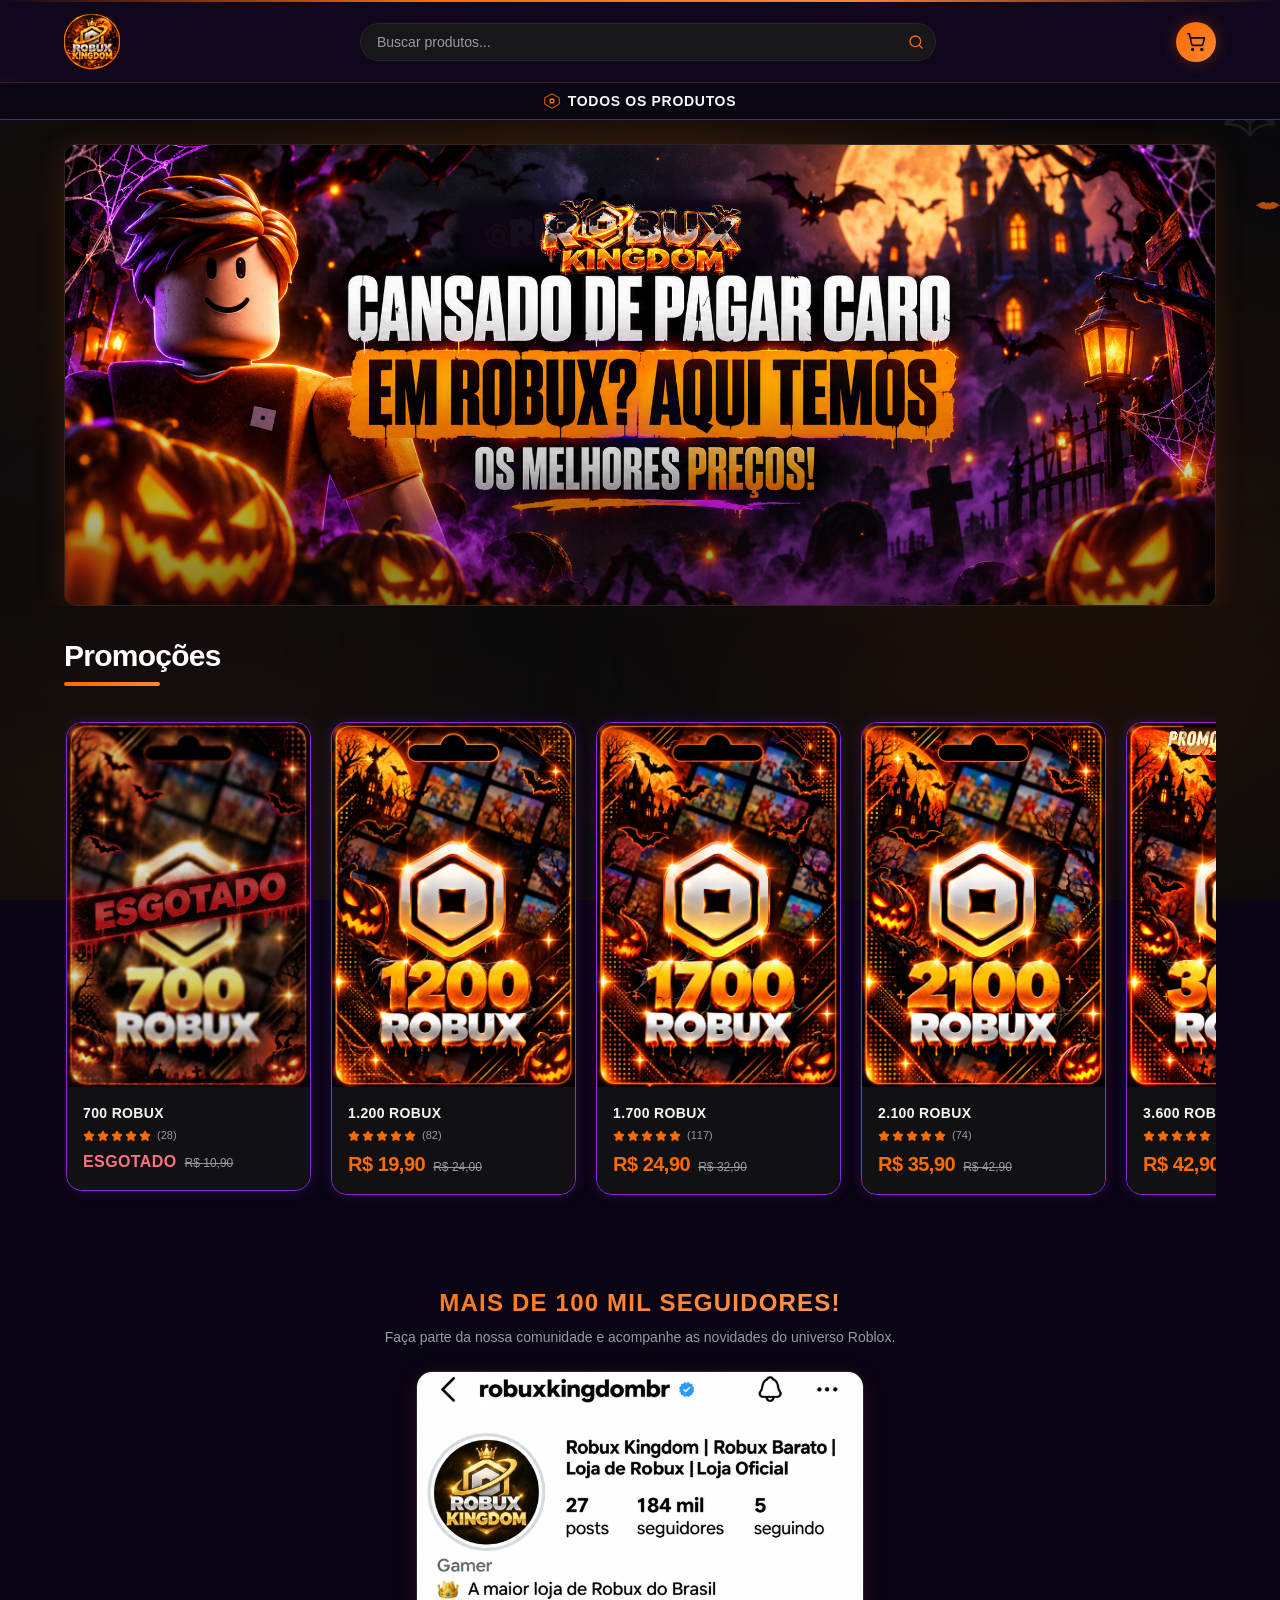
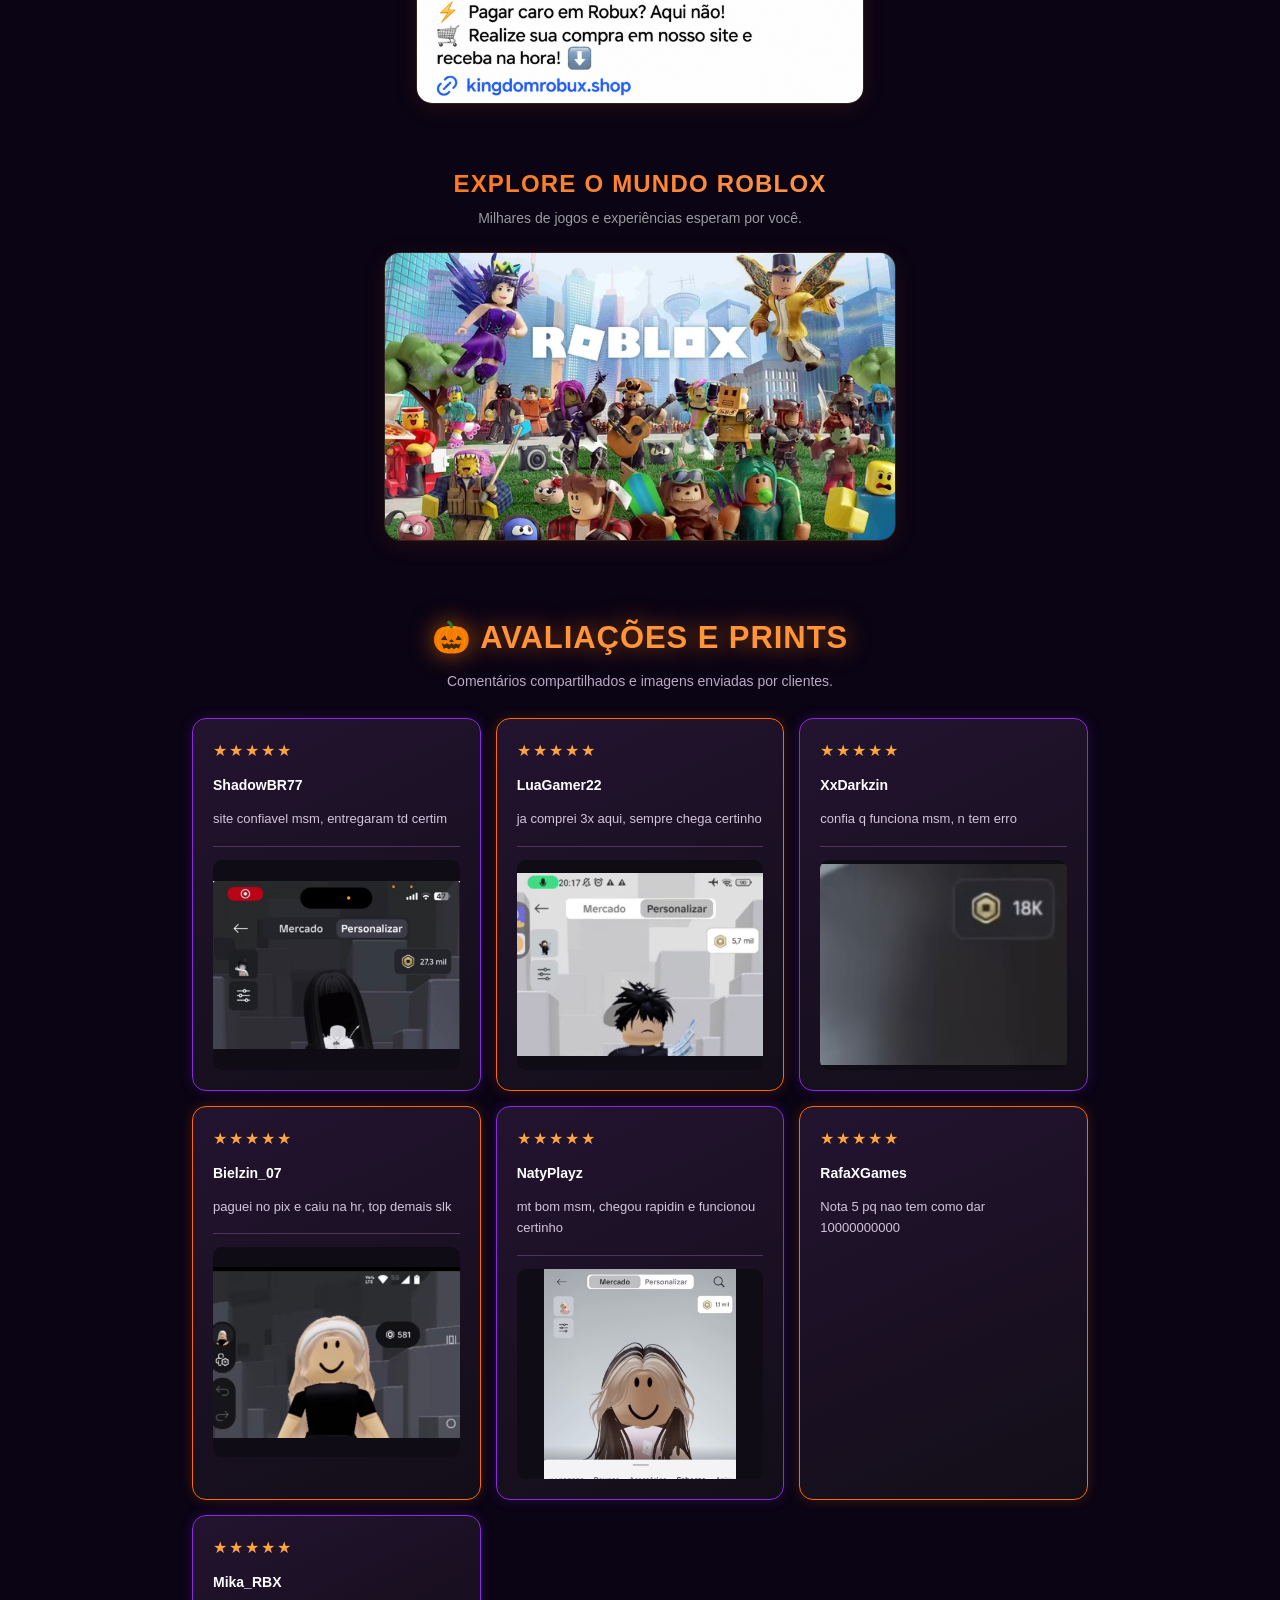
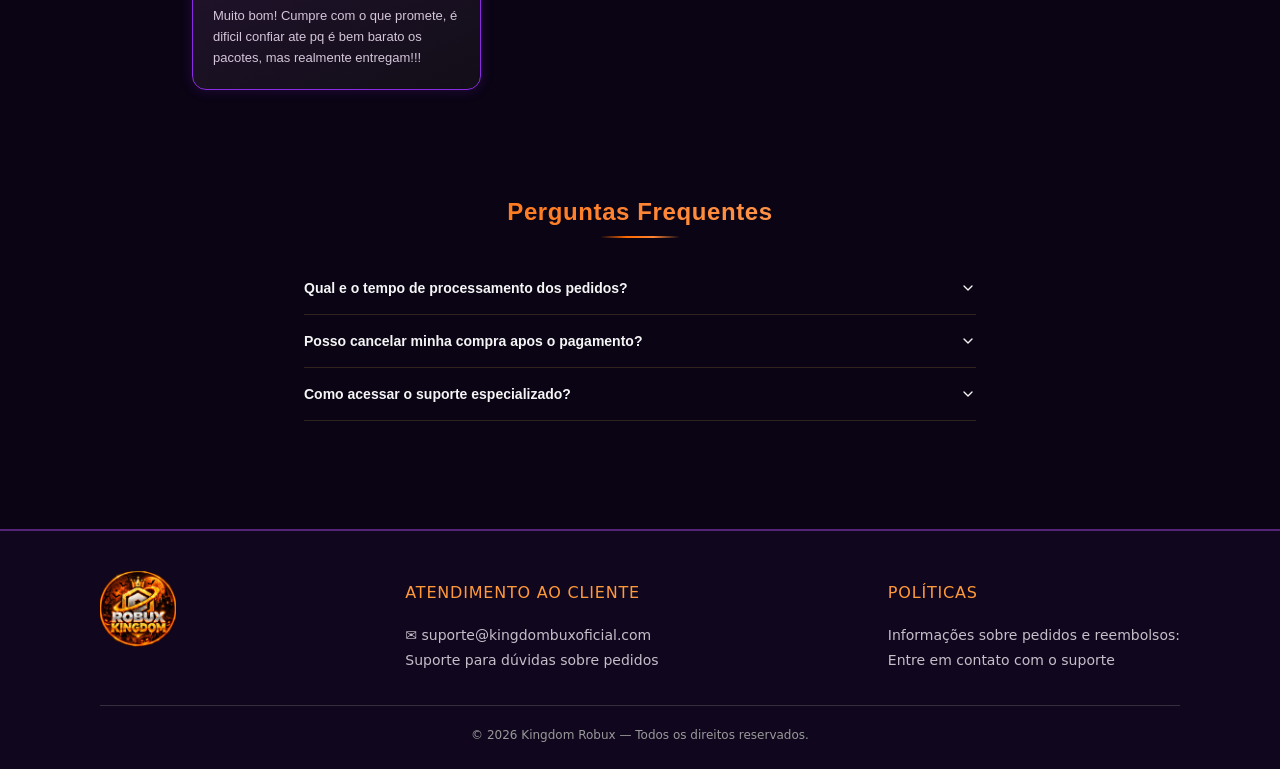
==== commit 548e1e7a: "Adicionar TikTok Pixel DBFQSFRC77UASCMGMON0" ====
--- a/index.html
+++ b/index.html
@@ -87,7 +87,16 @@
 *,:before,:after,::backdrop{--tw-border-spacing-x:0;--tw-border-spacing-y:0;--tw-translate-x:0;--tw-translate-y:0;--tw-rotate:0;--tw-skew-x:0;--tw-skew-y:0;--tw-scale-x:1;--tw-scale-y:1;--tw-pan-x: ;--tw-pan-y: ;--tw-pinch-zoom: ;--tw-scroll-snap-strictness:proximity;--tw-gradient-from-position: ;--tw-gradient-via-position: ;--tw-gradient-to-position: ;--tw-ordinal: ;--tw-slashed-zero: ;--tw-numeric-figure: ;--tw-numeric-spacing: ;--tw-numeric-fraction: ;--tw-ring-inset: ;--tw-ring-offset-width:0px;--tw-ring-offset-color:#fff;--tw-ring-color:#3b82f680;--tw-ring-offset-shadow:0 0 #0000;--tw-ring-shadow:0 0 #0000;--tw-shadow:0 0 #0000;--tw-shadow-colored:0 0 #0000;--tw-blur: ;--tw-brightness: ;--tw-contrast: ;--tw-grayscale: ;--tw-hue-rotate: ;--tw-invert: ;--tw-saturate: ;--tw-sepia: ;--tw-drop-shadow: ;--tw-backdrop-blur: ;--tw-backdrop-brightness: ;--tw-backdrop-contrast: ;--tw-backdrop-grayscale: ;--tw-backdrop-hue-rotate: ;--tw-backdrop-invert: ;--tw-backdrop-opacity: ;--tw-backdrop-saturate: ;--tw-backdrop-sepia: ;--tw-contain-size: ;--tw-contain-layout: ;--tw-contain-paint: ;--tw-contain-style: }*,:before,:after{box-sizing:border-box;border:0 solid #e5e7eb}:before,:after{--tw-content:""}html,:host{-webkit-text-size-adjust:100%;tab-size:4;font-feature-settings:normal;font-variation-settings:normal;-webkit-tap-highlight-color:transparent;font-family:Inter,sans-serif;line-height:1.5}body{line-height:inherit;margin:0}hr{height:0;color:inherit;border-top-width:1px}abbr:where([title]){-webkit-text-decoration:underline dotted;text-decoration:underline dotted}h1,h2,h3,h4,h5,h6{font-size:inherit;font-weight:inherit}a{color:inherit;-webkit-text-decoration:inherit;text-decoration:inherit}b,strong{font-weight:bolder}code,kbd,samp,pre{font-feature-settings:normal;font-variation-settings:normal;font-family:ui-monospace,SFMono-Regular,Menlo,Monaco,Consolas,Liberation Mono,Courier New,monospace;font-size:1em}small{font-size:80%}sub,sup{vertical-align:baseline;font-size:75%;line-height:0;position:relative}sub{bottom:-.25em}sup{top:-.5em}table{text-indent:0;border-color:inherit;border-collapse:collapse}button,input,optgroup,select,textarea{font-feature-settings:inherit;font-variation-settings:inherit;font-family:inherit;font-size:100%;font-weight:inherit;line-height:inherit;letter-spacing:inherit;color:inherit;margin:0;padding:0}button,select{text-transform:none}button,input:where([type=button]),input:where([type=reset]),input:where([type=submit]){-webkit-appearance:button;background-color:#0000;background-image:none}:-moz-focusring{outline:auto}:-moz-ui-invalid{box-shadow:none}progress{vertical-align:baseline}::-webkit-inner-spin-button{height:auto}::-webkit-outer-spin-button{height:auto}[type=search]{-webkit-appearance:textfield;outline-offset:-2px}::-webkit-search-decoration{-webkit-appearance:none}::-webkit-file-upload-button{-webkit-appearance:button;font:inherit}summary{display:list-item}blockquote,dl,dd,h1,h2,h3,h4,h5,h6,hr,figure,p,pre{margin:0}fieldset{margin:0;padding:0}legend{padding:0}ol,ul,menu{margin:0;padding:0;list-style:none}dialog{padding:0}textarea{resize:vertical}input::placeholder,textarea::placeholder{opacity:1;color:#9ca3af}button,[role=button]{cursor:pointer}:disabled{cursor:default}img,svg,video,canvas,audio,iframe,embed,object{vertical-align:middle;display:block}img,video{max-width:100%;height:auto}[hidden]:where(:not([hidden=until-found])){display:none}:root{--background:240 10% 3.9%;--foreground:0 0% 96%;--card:240 8% 10%;--card-foreground:0 0% 96%;--popover:240 8% 10%;--popover-foreground:0 0% 96%;--primary:25 100% 50%;--primary-foreground:0 0% 96%;--secondary:240 9% 7%;--secondary-foreground:0 0% 96%;--muted:240 9% 12%;--muted-foreground:240 2% 62%;--accent:25 100% 50%;--accent-foreground:0 0% 96%;--accent-hover:24 100% 60%;--accent-dark:23 100% 40%;--destructive:0 84.2% 60.2%;--destructive-foreground:0 0% 98%;--border:23 23% 15%;--input:240 9% 12%;--ring:25 100% 50%;--chart-1:25 100% 50%;--chart-2:24 100% 60%;--chart-3:23 100% 40%;--chart-4:25 100% 65%;--chart-5:25 80% 45%;--radius:.5rem;--sidebar-background:240 9% 7%;--sidebar-foreground:0 0% 96%;--sidebar-primary:25 100% 50%;--sidebar-primary-foreground:0 0% 96%;--sidebar-accent:240 8% 10%;--sidebar-accent-foreground:0 0% 96%;--sidebar-border:23 23% 15%;--sidebar-ring:25 100% 50%;--halloween-primary:#ff6a00;--halloween-hover:#ff8533;--halloween-dark:#cc4d00;--halloween-glow:#ff6a0040;--halloween-bg:#09090b;--halloween-bg-secondary:#111114;--halloween-card:#17171b;--halloween-border:#30251e;--halloween-text:#f5f5f5;--halloween-text-secondary:#9b9b9f;--gold:25 100% 50%;--gold-light:24 100% 60%;--dark-bg:240 10% 3.9%;--dark-card:240 8% 10%}*{border-color:hsl(var(--border))}body{background-color:hsl(var(--background));color:#f5f5f5;background-color:#09090b}.sr-only{clip:rect(0,0,0,0);white-space:nowrap;border-width:0;width:1px;height:1px;margin:-1px;padding:0;position:absolute;overflow:hidden}.pointer-events-none{pointer-events:none}.pointer-events-auto{pointer-events:auto}.visible{visibility:visible}.invisible{visibility:hidden}.fixed{position:fixed}.absolute{position:absolute}.relative{position:relative}.sticky{position:sticky}.inset-0{inset:0}.-inset-x-\[20\%\]{left:-20%;right:-20%}.-inset-x-\[25\%\]{left:-25%;right:-25%}.inset-x-0{left:0;right:0}.inset-y-0{top:0;bottom:0}.-bottom-12{bottom:-3rem}.-left-12{left:-3rem}.-left-3{left:-.75rem}.-left-36{left:-9rem}.-right-1{right:-.25rem}.-right-12{right:-3rem}.-right-3{right:-.75rem}.-right-36{right:-9rem}.-top-1{top:-.25rem}.-top-12{top:-3rem}.-top-32{top:-8rem}.bottom-0{bottom:0}.bottom-10{bottom:2.5rem}.bottom-\[-20px\]{bottom:-20px}.left-0{left:0}.left-1{left:.25rem}.left-1\/2{left:50%}.left-2{left:.5rem}.left-3{left:.75rem}.left-\[50\%\]{left:50%}.right-0{right:0}.right-1{right:.25rem}.right-2{right:.5rem}.right-3{right:.75rem}.right-4{right:1rem}.top-0{top:0}.top-1\.5{top:.375rem}.top-1\/2{top:50%}.top-2{top:.5rem}.top-3{top:.75rem}.top-3\.5{top:.875rem}.top-4{top:1rem}.top-\[10\%\]{top:10%}.top-\[1px\]{top:1px}.top-\[22\%\]{top:22%}.top-\[35\%\]{top:35%}.top-\[50\%\]{top:50%}.top-\[60\%\]{top:60%}.top-\[8\%\]{top:8%}.top-full{top:100%}.z-0{z-index:0}.z-10{z-index:10}.z-20{z-index:20}.z-40{z-index:40}.z-50{z-index:50}.z-\[100\]{z-index:100}.z-\[1\]{z-index:1}.-mx-1{margin-left:-.25rem;margin-right:-.25rem}.mx-2{margin-left:.5rem;margin-right:.5rem}.mx-3\.5{margin-left:.875rem;margin-right:.875rem}.mx-auto{margin-left:auto;margin-right:auto}.my-0\.5{margin-top:.125rem;margin-bottom:.125rem}.my-1{margin-top:.25rem;margin-bottom:.25rem}.-ml-4{margin-left:-1rem}.-mt-4{margin-top:-1rem}.mb-1{margin-bottom:.25rem}.mb-16{margin-bottom:4rem}.mb-2{margin-bottom:.5rem}.mb-3{margin-bottom:.75rem}.mb-4{margin-bottom:1rem}.mb-6{margin-bottom:1.5rem}.mb-8{margin-bottom:2rem}.ml-0\.5{margin-left:.125rem}.ml-1{margin-left:.25rem}.ml-3{margin-left:.75rem}.ml-auto{margin-left:auto}.mr-2{margin-right:.5rem}.mt-0\.5{margin-top:.125rem}.mt-1{margin-top:.25rem}.mt-1\.5{margin-top:.375rem}.mt-14{margin-top:3.5rem}.mt-2{margin-top:.5rem}.mt-24{margin-top:6rem}.mt-3{margin-top:.75rem}.mt-4{margin-top:1rem}.mt-5{margin-top:1.25rem}.mt-6{margin-top:1.5rem}.mt-auto{margin-top:auto}.block{display:block}.inline-block{display:inline-block}.flex{display:flex}.inline-flex{display:inline-flex}.table{display:table}.grid{display:grid}.hidden{display:none}.aspect-\[2\/3\]{aspect-ratio:2/3}.aspect-square{aspect-ratio:1}.aspect-video{aspect-ratio:16/9}.size-4{width:1rem;height:1rem}.h-1{height:.25rem}.h-1\.5{height:.375rem}.h-10{height:2.5rem}.h-11{height:2.75rem}.h-12{height:3rem}.h-14{height:3.5rem}.h-16{height:4rem}.h-2{height:.5rem}.h-2\.5{height:.625rem}.h-20{height:5rem}.h-24{height:6rem}.h-3{height:.75rem}.h-3\.5{height:.875rem}.h-4{height:1rem}.h-5{height:1.25rem}.h-6{height:1.5rem}.h-7{height:1.75rem}.h-8{height:2rem}.h-9{height:2.25rem}.h-\[120vh\]{height:120vh}.h-\[1px\]{height:1px}.h-\[550px\]{height:550px}.h-\[600px\]{height:600px}.h-\[650px\]{height:650px}.h-\[var\(--radix-navigation-menu-viewport-height\)\]{height:var(--radix-navigation-menu-viewport-height)}.h-\[var\(--radix-select-trigger-height\)\]{height:var(--radix-select-trigger-height)}.h-auto{height:auto}.h-full{height:100%}.h-px{height:1px}.h-svh{height:100svh}.max-h-96{max-height:24rem}.max-h-\[250px\]{max-height:250px}.max-h-\[300px\]{max-height:300px}.max-h-screen{max-height:100vh}.min-h-0{min-height:0}.min-h-\[60vh\]{min-height:60vh}.min-h-\[70vh\]{min-height:70vh}.min-h-\[80px\]{min-height:80px}.min-h-screen{min-height:100vh}.min-h-svh{min-height:100svh}.w-0{width:0}.w-1{width:.25rem}.w-1\.5{width:.375rem}.w-10{width:2.5rem}.w-11{width:2.75rem}.w-12{width:3rem}.w-14{width:3.5rem}.w-16{width:4rem}.w-2{width:.5rem}.w-2\.5{width:.625rem}.w-20{width:5rem}.w-24{width:6rem}.w-3{width:.75rem}.w-3\.5{width:.875rem}.w-3\/4{width:75%}.w-4{width:1rem}.w-44{width:11rem}.w-48{width:12rem}.w-5{width:1.25rem}.w-6{width:1.5rem}.w-64{width:16rem}.w-7{width:1.75rem}.w-72{width:18rem}.w-8{width:2rem}.w-9{width:2.25rem}.w-\[--sidebar-width\]{width:var(--sidebar-width)}.w-\[100px\]{width:100px}.w-\[180px\]{width:180px}.w-\[195px\]{width:195px}.w-\[1px\]{width:1px}.w-\[650px\]{width:650px}.w-\[700px\]{width:700px}.w-\[900px\]{width:900px}.w-auto{width:auto}.w-full{width:100%}.w-max{width:max-content}.w-px{width:1px}.min-w-0{min-width:0}.min-w-10{min-width:2.5rem}.min-w-11{min-width:2.75rem}.min-w-5{min-width:1.25rem}.min-w-9{min-width:2.25rem}.min-w-\[12rem\]{min-width:12rem}.min-w-\[8rem\]{min-width:8rem}.min-w-\[var\(--radix-select-trigger-width\)\]{min-width:var(--radix-select-trigger-width)}.max-w-2xl{max-width:42rem}.max-w-3xl{max-width:48rem}.max-w-4xl{max-width:56rem}.max-w-5xl{max-width:64rem}.max-w-6xl{max-width:72rem}.max-w-7xl{max-width:80rem}.max-w-\[--skeleton-width\]{max-width:var(--skeleton-width)}.max-w-full{max-width:100%}.max-w-lg{max-width:32rem}.max-w-max{max-width:max-content}.max-w-md{max-width:28rem}.max-w-sm{max-width:24rem}.max-w-xl{max-width:36rem}.flex-1{flex:1}.shrink-0{flex-shrink:0}.grow{flex-grow:1}.grow-0{flex-grow:0}.basis-full{flex-basis:100%}.caption-bottom{caption-side:bottom}.border-collapse{border-collapse:collapse}.-translate-x-1\/2{--tw-translate-x:-50%;transform:translate(var(--tw-translate-x),var(--tw-translate-y))rotate(var(--tw-rotate))skewX(var(--tw-skew-x))skewY(var(--tw-skew-y))scaleX(var(--tw-scale-x))scaleY(var(--tw-scale-y))}.-translate-x-px{--tw-translate-x:-1px;transform:translate(var(--tw-translate-x),var(--tw-translate-y))rotate(var(--tw-rotate))skewX(var(--tw-skew-x))skewY(var(--tw-skew-y))scaleX(var(--tw-scale-x))scaleY(var(--tw-scale-y))}.-translate-y-1\/2{--tw-translate-y:-50%;transform:translate(var(--tw-translate-x),var(--tw-translate-y))rotate(var(--tw-rotate))skewX(var(--tw-skew-x))skewY(var(--tw-skew-y))scaleX(var(--tw-scale-x))scaleY(var(--tw-scale-y))}.translate-x-\[-50\%\]{--tw-translate-x:-50%;transform:translate(var(--tw-translate-x),var(--tw-translate-y))rotate(var(--tw-rotate))skewX(var(--tw-skew-x))skewY(var(--tw-skew-y))scaleX(var(--tw-scale-x))scaleY(var(--tw-scale-y))}.translate-x-\[7\%\]{--tw-translate-x:7%;transform:translate(var(--tw-translate-x),var(--tw-translate-y))rotate(var(--tw-rotate))skewX(var(--tw-skew-x))skewY(var(--tw-skew-y))scaleX(var(--tw-scale-x))scaleY(var(--tw-scale-y))}.translate-x-px{--tw-translate-x:1px;transform:translate(var(--tw-translate-x),var(--tw-translate-y))rotate(var(--tw-rotate))skewX(var(--tw-skew-x))skewY(var(--tw-skew-y))scaleX(var(--tw-scale-x))scaleY(var(--tw-scale-y))}.translate-y-\[-50\%\]{--tw-translate-y:-50%;transform:translate(var(--tw-translate-x),var(--tw-translate-y))rotate(var(--tw-rotate))skewX(var(--tw-skew-x))skewY(var(--tw-skew-y))scaleX(var(--tw-scale-x))scaleY(var(--tw-scale-y))}.rotate-45{--tw-rotate:45deg;transform:translate(var(--tw-translate-x),var(--tw-translate-y))rotate(var(--tw-rotate))skewX(var(--tw-skew-x))skewY(var(--tw-skew-y))scaleX(var(--tw-scale-x))scaleY(var(--tw-scale-y))}.rotate-90{--tw-rotate:90deg;transform:translate(var(--tw-translate-x),var(--tw-translate-y))rotate(var(--tw-rotate))skewX(var(--tw-skew-x))skewY(var(--tw-skew-y))scaleX(var(--tw-scale-x))scaleY(var(--tw-scale-y))}.transform{transform:translate(var(--tw-translate-x),var(--tw-translate-y))rotate(var(--tw-rotate))skewX(var(--tw-skew-x))skewY(var(--tw-skew-y))scaleX(var(--tw-scale-x))scaleY(var(--tw-scale-y))}@keyframes pulse{50%{opacity:.5}}.animate-pulse{animation:2s cubic-bezier(.4,0,.6,1) infinite pulse}@keyframes spin{to{transform:rotate(360deg)}}.animate-spin{animation:1s linear infinite spin}.cursor-default{cursor:default}.cursor-not-allowed{cursor:not-allowed}.cursor-pointer{cursor:pointer}.touch-none{touch-action:none}.select-none{-webkit-user-select:none;user-select:none}.list-none{list-style-type:none}.auto-rows-fr{grid-auto-rows:minmax(0,1fr)}.grid-cols-2{grid-template-columns:repeat(2,minmax(0,1fr))}.flex-row{flex-direction:row}.flex-col{flex-direction:column}.flex-col-reverse{flex-direction:column-reverse}.flex-wrap{flex-wrap:wrap}.items-start{align-items:flex-start}.items-end{align-items:flex-end}.items-center{align-items:center}.items-baseline{align-items:baseline}.items-stretch{align-items:stretch}.justify-center{justify-content:center}.justify-between{justify-content:space-between}.gap-0\.5{gap:.125rem}.gap-1{gap:.25rem}.gap-1\.5{gap:.375rem}.gap-2{gap:.5rem}.gap-2\.5{gap:.625rem}.gap-3{gap:.75rem}.gap-4{gap:1rem}.gap-5{gap:1.25rem}.gap-6{gap:1.5rem}.gap-8{gap:2rem}.space-x-1>:not([hidden])~:not([hidden]){--tw-space-x-reverse:0;margin-right:calc(.25rem*var(--tw-space-x-reverse));margin-left:calc(.25rem*calc(1 - var(--tw-space-x-reverse)))}.space-x-4>:not([hidden])~:not([hidden]){--tw-space-x-reverse:0;margin-right:calc(1rem*var(--tw-space-x-reverse));margin-left:calc(1rem*calc(1 - var(--tw-space-x-reverse)))}.space-y-1>:not([hidden])~:not([hidden]){--tw-space-y-reverse:0;margin-top:calc(.25rem*calc(1 - var(--tw-space-y-reverse)));margin-bottom:calc(.25rem*var(--tw-space-y-reverse))}.space-y-1\.5>:not([hidden])~:not([hidden]){--tw-space-y-reverse:0;margin-top:calc(.375rem*calc(1 - var(--tw-space-y-reverse)));margin-bottom:calc(.375rem*var(--tw-space-y-reverse))}.space-y-2>:not([hidden])~:not([hidden]){--tw-space-y-reverse:0;margin-top:calc(.5rem*calc(1 - var(--tw-space-y-reverse)));margin-bottom:calc(.5rem*var(--tw-space-y-reverse))}.space-y-3>:not([hidden])~:not([hidden]){--tw-space-y-reverse:0;margin-top:calc(.75rem*calc(1 - var(--tw-space-y-reverse)));margin-bottom:calc(.75rem*var(--tw-space-y-reverse))}.space-y-4>:not([hidden])~:not([hidden]){--tw-space-y-reverse:0;margin-top:calc(1rem*calc(1 - var(--tw-space-y-reverse)));margin-bottom:calc(1rem*var(--tw-space-y-reverse))}.overflow-auto{overflow:auto}.overflow-hidden{overflow:hidden}.overflow-x-auto{overflow-x:auto}.overflow-y-auto{overflow-y:auto}.overflow-x-hidden{overflow-x:hidden}.overflow-x-scroll{overflow-x:scroll}.truncate{text-overflow:ellipsis;white-space:nowrap;overflow:hidden}.whitespace-nowrap{white-space:nowrap}.break-words{overflow-wrap:break-word}.rounded-2xl{border-radius:1rem}.rounded-3xl{border-radius:1.5rem}.rounded-\[2px\]{border-radius:2px}.rounded-\[inherit\]{border-radius:inherit}.rounded-full{border-radius:9999px}.rounded-lg{border-radius:var(--radius)}.rounded-md{border-radius:calc(var(--radius) - 2px)}.rounded-sm{border-radius:calc(var(--radius) - 4px)}.rounded-xl{border-radius:.75rem}.rounded-t-\[10px\]{border-top-left-radius:10px;border-top-right-radius:10px}.rounded-tl-sm{border-top-left-radius:calc(var(--radius) - 4px)}.border{border-width:1px}.border-2{border-width:2px}.border-\[1\.5px\]{border-width:1.5px}.border-y{border-top-width:1px;border-bottom-width:1px}.border-b{border-bottom-width:1px}.border-l{border-left-width:1px}.border-r{border-right-width:1px}.border-t{border-top-width:1px}.border-dashed{border-style:dashed}.border-\[\#30251E\]{--tw-border-opacity:1;border-color:rgb(48 37 30/var(--tw-border-opacity,1))}.border-\[\#FF6A00\]{--tw-border-opacity:1;border-color:rgb(255 106 0/var(--tw-border-opacity,1))}.border-\[\#FF6A00\]\/30{border-color:#ff6a004d}.border-\[\#FF6A00\]\/40{border-color:#ff6a0066}.border-\[\#FF6A00\]\/50{border-color:#ff6a0080}.border-\[--color-border\]{border-color:var(--color-border)}.border-border\/50{border-color:hsl(var(--border)/.5)}.border-destructive{border-color:hsl(var(--destructive))}.border-destructive\/50{border-color:hsl(var(--destructive)/.5)}.border-emerald-500{--tw-border-opacity:1;border-color:rgb(16 185 129/var(--tw-border-opacity,1))}.border-emerald-500\/30{border-color:#10b9814d}.border-emerald-500\/40{border-color:#10b98166}.border-input{border-color:hsl(var(--input))}.border-primary{border-color:hsl(var(--primary))}.border-rose-500\/30{border-color:#f43f5e4d}.border-rose-500\/40{border-color:#f43f5e66}.border-rose-500\/60{border-color:#f43f5e99}.border-sidebar-border{border-color:hsl(var(--sidebar-border))}.border-transparent{border-color:#0000}.border-l-transparent{border-left-color:#0000}.border-t-transparent{border-top-color:#0000}.bg-\[\#09090B\]{--tw-bg-opacity:1;background-color:rgb(9 9 11/var(--tw-bg-opacity,1))}.bg-\[\#09090B\]\/40{background-color:#09090b66}.bg-\[\#09090B\]\/60{background-color:#09090b99}.bg-\[\#0D0D10\]{--tw-bg-opacity:1;background-color:rgb(13 13 16/var(--tw-bg-opacity,1))}.bg-\[\#111114\]{--tw-bg-opacity:1;background-color:rgb(17 17 20/var(--tw-bg-opacity,1))}.bg-\[\#111114\]\/80{background-color:#111114cc}.bg-\[\#111114\]\/90{background-color:#111114e6}.bg-\[\#17171B\]{--tw-bg-opacity:1;background-color:rgb(23 23 27/var(--tw-bg-opacity,1))}.bg-\[\#1E120A\]{--tw-bg-opacity:1;background-color:rgb(30 18 10/var(--tw-bg-opacity,1))}.bg-\[\#24160E\]{--tw-bg-opacity:1;background-color:rgb(36 22 14/var(--tw-bg-opacity,1))}.bg-\[\#30251E\]{--tw-bg-opacity:1;background-color:rgb(48 37 30/var(--tw-bg-opacity,1))}.bg-\[\#CC4D00\]{--tw-bg-opacity:1;background-color:rgb(204 77 0/var(--tw-bg-opacity,1))}.bg-\[\#FF6A00\]{--tw-bg-opacity:1;background-color:rgb(255 106 0/var(--tw-bg-opacity,1))}.bg-\[--color-bg\]{background-color:var(--color-bg)}.bg-accent{background-color:hsl(var(--accent))}.bg-background{background-color:hsl(var(--background))}.bg-black\/45{background-color:#00000073}.bg-black\/75{background-color:#000000bf}.bg-black\/80{background-color:#000c}.bg-border{background-color:hsl(var(--border))}.bg-card{background-color:hsl(var(--card))}.bg-destructive{background-color:hsl(var(--destructive))}.bg-emerald-400{--tw-bg-opacity:1;background-color:rgb(52 211 153/var(--tw-bg-opacity,1))}.bg-emerald-950\/40{background-color:#022c2266}.bg-emerald-950\/50{background-color:#022c2280}.bg-emerald-950\/60{background-color:#022c2299}.bg-foreground{background-color:hsl(var(--foreground))}.bg-muted{background-color:hsl(var(--muted))}.bg-muted\/50{background-color:hsl(var(--muted)/.5)}.bg-popover{background-color:hsl(var(--popover))}.bg-primary{background-color:hsl(var(--primary))}.bg-rose-500{--tw-bg-opacity:1;background-color:rgb(244 63 94/var(--tw-bg-opacity,1))}.bg-secondary{background-color:hsl(var(--secondary))}.bg-sidebar{background-color:hsl(var(--sidebar-background))}.bg-sidebar-border{background-color:hsl(var(--sidebar-border))}.bg-transparent{background-color:#0000}.bg-white{--tw-bg-opacity:1;background-color:rgb(255 255 255/var(--tw-bg-opacity,1))}.bg-gradient-to-br{background-image:linear-gradient(to bottom right,var(--tw-gradient-stops))}.bg-gradient-to-r{background-image:linear-gradient(to right,var(--tw-gradient-stops))}.bg-gradient-to-t{background-image:linear-gradient(to top,var(--tw-gradient-stops))}.from-\[\#09090B\]\/50{--tw-gradient-from:#09090b80 var(--tw-gradient-from-position);--tw-gradient-to:#09090b00 var(--tw-gradient-to-position);--tw-gradient-stops:var(--tw-gradient-from),var(--tw-gradient-to)}.from-\[\#FF6A00\]{--tw-gradient-from:#ff6a00 var(--tw-gradient-from-position);--tw-gradient-to:#ff6a0000 var(--tw-gradient-to-position);--tw-gradient-stops:var(--tw-gradient-from),var(--tw-gradient-to)}.via-transparent{--tw-gradient-to:#0000 var(--tw-gradient-to-position);--tw-gradient-stops:var(--tw-gradient-from),transparent var(--tw-gradient-via-position),var(--tw-gradient-to)}.to-\[\#CC4D00\]{--tw-gradient-to:#cc4d00 var(--tw-gradient-to-position)}.to-\[\#FF8533\]{--tw-gradient-to:#ff8533 var(--tw-gradient-to-position)}.to-transparent{--tw-gradient-to:transparent var(--tw-gradient-to-position)}.fill-\[\#FF6A00\]{fill:#ff6a00}.fill-\[\#FF6A00\]\/70{fill:#ff6a00b3}.fill-\[\#FF8533\]\/80{fill:#ff8533cc}.fill-current{fill:currentColor}.object-contain{object-fit:contain}.object-cover{object-fit:cover}.p-0{padding:0}.p-1{padding:.25rem}.p-1\.5{padding:.375rem}.p-2{padding:.5rem}.p-2\.5{padding:.625rem}.p-3{padding:.75rem}.p-3\.5{padding:.875rem}.p-4{padding:1rem}.p-5{padding:1.25rem}.p-6{padding:1.5rem}.p-8{padding:2rem}.p-\[1px\]{padding:1px}.px-0{padding-left:0;padding-right:0}.px-0\.5{padding-left:.125rem;padding-right:.125rem}.px-1{padding-left:.25rem;padding-right:.25rem}.px-2{padding-left:.5rem;padding-right:.5rem}.px-2\.5{padding-left:.625rem;padding-right:.625rem}.px-3{padding-left:.75rem;padding-right:.75rem}.px-3\.5{padding-left:.875rem;padding-right:.875rem}.px-4{padding-left:1rem;padding-right:1rem}.px-5{padding-left:1.25rem;padding-right:1.25rem}.px-6{padding-left:1.5rem;padding-right:1.5rem}.px-8{padding-left:2rem;padding-right:2rem}.py-0\.5{padding-top:.125rem;padding-bottom:.125rem}.py-1{padding-top:.25rem;padding-bottom:.25rem}.py-1\.5{padding-top:.375rem;padding-bottom:.375rem}.py-10{padding-top:2.5rem;padding-bottom:2.5rem}.py-12{padding-top:3rem;padding-bottom:3rem}.py-16{padding-top:4rem;padding-bottom:4rem}.py-2{padding-top:.5rem;padding-bottom:.5rem}.py-2\.5{padding-top:.625rem;padding-bottom:.625rem}.py-3{padding-top:.75rem;padding-bottom:.75rem}.py-3\.5{padding-top:.875rem;padding-bottom:.875rem}.py-4{padding-top:1rem;padding-bottom:1rem}.py-6{padding-top:1.5rem;padding-bottom:1.5rem}.py-8{padding-top:2rem;padding-bottom:2rem}.pb-3{padding-bottom:.75rem}.pb-4{padding-bottom:1rem}.pl-2\.5{padding-left:.625rem}.pl-3{padding-left:.75rem}.pl-4{padding-left:1rem}.pl-8{padding-left:2rem}.pr-10{padding-right:2.5rem}.pr-2{padding-right:.5rem}.pr-2\.5{padding-right:.625rem}.pr-8{padding-right:2rem}.pt-0{padding-top:0}.pt-1{padding-top:.25rem}.pt-3{padding-top:.75rem}.pt-4{padding-top:1rem}.text-left{text-align:left}.text-center{text-align:center}.align-middle{vertical-align:middle}.font-mono{font-family:ui-monospace,SFMono-Regular,Menlo,Monaco,Consolas,Liberation Mono,Courier New,monospace}.font-sans{font-family:Inter,sans-serif}.text-2xl{font-size:1.5rem;line-height:2rem}.text-3xl{font-size:1.875rem;line-height:2.25rem}.text-4xl{font-size:2.25rem;line-height:2.5rem}.text-\[0\.8rem\]{font-size:.8rem}.text-\[10px\]{font-size:10px}.text-\[11px\]{font-size:11px}.text-base{font-size:1rem;line-height:1.5rem}.text-lg{font-size:1.125rem;line-height:1.75rem}.text-sm{font-size:.875rem;line-height:1.25rem}.text-xl{font-size:1.25rem;line-height:1.75rem}.text-xs{font-size:.75rem;line-height:1rem}.font-black{font-weight:900}.font-bold{font-weight:700}.font-extrabold{font-weight:800}.font-medium{font-weight:500}.font-normal{font-weight:400}.font-semibold{font-weight:600}.uppercase{text-transform:uppercase}.tabular-nums{--tw-numeric-spacing:tabular-nums;font-variant-numeric:var(--tw-ordinal)var(--tw-slashed-zero)var(--tw-numeric-figure)var(--tw-numeric-spacing)var(--tw-numeric-fraction)}.leading-none{line-height:1}.leading-relaxed{line-height:1.625}.leading-tight{line-height:1.25}.tracking-tight{letter-spacing:-.025em}.tracking-wide{letter-spacing:.025em}.tracking-wider{letter-spacing:.05em}.tracking-widest{letter-spacing:.1em}.text-\[\#09090B\]{--tw-text-opacity:1;color:rgb(9 9 11/var(--tw-text-opacity,1))}.text-\[\#9B9B9F\]{--tw-text-opacity:1;color:rgb(155 155 159/var(--tw-text-opacity,1))}.text-\[\#9B9B9F\]\/70{color:#9b9b9fb3}.text-\[\#F5F5F5\]{--tw-text-opacity:1;color:rgb(245 245 245/var(--tw-text-opacity,1))}.text-\[\#FF6A00\]{--tw-text-opacity:1;color:rgb(255 106 0/var(--tw-text-opacity,1))}.text-\[\#FF8533\]{--tw-text-opacity:1;color:rgb(255 133 51/var(--tw-text-opacity,1))}.text-accent-foreground{color:hsl(var(--accent-foreground))}.text-card-foreground{color:hsl(var(--card-foreground))}.text-current{color:currentColor}.text-destructive{color:hsl(var(--destructive))}.text-destructive-foreground{color:hsl(var(--destructive-foreground))}.text-emerald-400{--tw-text-opacity:1;color:rgb(52 211 153/var(--tw-text-opacity,1))}.text-foreground{color:hsl(var(--foreground))}.text-foreground\/50{color:hsl(var(--foreground)/.5)}.text-muted-foreground{color:hsl(var(--muted-foreground))}.text-neutral-700{--tw-text-opacity:1;color:rgb(64 64 64/var(--tw-text-opacity,1))}.text-popover-foreground{color:hsl(var(--popover-foreground))}.text-primary{color:hsl(var(--primary))}.text-primary-foreground{color:hsl(var(--primary-foreground))}.text-rose-400{--tw-text-opacity:1;color:rgb(251 113 133/var(--tw-text-opacity,1))}.text-rose-400\/80{color:#fb7185cc}.text-rose-500{--tw-text-opacity:1;color:rgb(244 63 94/var(--tw-text-opacity,1))}.text-secondary{color:hsl(var(--secondary))}.text-secondary-foreground{color:hsl(var(--secondary-foreground))}.text-sidebar-foreground{color:hsl(var(--sidebar-foreground))}.text-sidebar-foreground\/70{color:hsl(var(--sidebar-foreground)/.7)}.text-white{--tw-text-opacity:1;color:rgb(255 255 255/var(--tw-text-opacity,1))}.line-through{text-decoration-line:line-through}.underline-offset-4{text-underline-offset:4px}.antialiased{-webkit-font-smoothing:antialiased;-moz-osx-font-smoothing:grayscale}.placeholder-\[\#9B9B9F\]::placeholder{--tw-placeholder-opacity:1;color:rgb(155 155 159/var(--tw-placeholder-opacity,1))}.accent-foreground{accent-color:hsl(var(--foreground))}.opacity-0{opacity:0}.opacity-40{opacity:.4}.opacity-50{opacity:.5}.opacity-60{opacity:.6}.opacity-70{opacity:.7}.opacity-85{opacity:.85}.opacity-90{opacity:.9}.opacity-\[0\.06\]{opacity:.06}.opacity-\[0\.08\]{opacity:.08}.shadow{--tw-shadow:0 1px 3px 0 #0000001a,0 1px 2px -1px #0000001a;--tw-shadow-colored:0 1px 3px 0 var(--tw-shadow-color),0 1px 2px -1px var(--tw-shadow-color);box-shadow:var(--tw-ring-offset-shadow,0 0 #0000),var(--tw-ring-shadow,0 0 #0000),var(--tw-shadow)}.shadow-2xl{--tw-shadow:0 25px 50px -12px #00000040;--tw-shadow-colored:0 25px 50px -12px var(--tw-shadow-color);box-shadow:var(--tw-ring-offset-shadow,0 0 #0000),var(--tw-ring-shadow,0 0 #0000),var(--tw-shadow)}.shadow-\[0_0_0_1px_hsl\(var\(--sidebar-border\)\)\]{--tw-shadow:0 0 0 1px hsl(var(--sidebar-border));--tw-shadow-colored:0 0 0 1px var(--tw-shadow-color);box-shadow:var(--tw-ring-offset-shadow,0 0 #0000),var(--tw-ring-shadow,0 0 #0000),var(--tw-shadow)}.shadow-\[0_0_12px_rgba\(255\,106\,0\,0\.3\)\]{--tw-shadow:0 0 12px #ff6a004d;--tw-shadow-colored:0 0 12px var(--tw-shadow-color);box-shadow:var(--tw-ring-offset-shadow,0 0 #0000),var(--tw-ring-shadow,0 0 #0000),var(--tw-shadow)}.shadow-\[0_0_15px_rgba\(244\,63\,94\,0\.35\)\]{--tw-shadow:0 0 15px #f43f5e59;--tw-shadow-colored:0 0 15px var(--tw-shadow-color);box-shadow:var(--tw-ring-offset-shadow,0 0 #0000),var(--tw-ring-shadow,0 0 #0000),var(--tw-shadow)}.shadow-\[0_0_15px_rgba\(255\,106\,0\,0\.3\)\]{--tw-shadow:0 0 15px #ff6a004d;--tw-shadow-colored:0 0 15px var(--tw-shadow-color);box-shadow:var(--tw-ring-offset-shadow,0 0 #0000),var(--tw-ring-shadow,0 0 #0000),var(--tw-shadow)}.shadow-\[0_0_15px_rgba\(255\,106\,0\,0\.4\)\]{--tw-shadow:0 0 15px #ff6a0066;--tw-shadow-colored:0 0 15px var(--tw-shadow-color);box-shadow:var(--tw-ring-offset-shadow,0 0 #0000),var(--tw-ring-shadow,0 0 #0000),var(--tw-shadow)}.shadow-\[0_0_20px_rgba\(255\,106\,0\,0\.18\)\]{--tw-shadow:0 0 20px #ff6a002e;--tw-shadow-colored:0 0 20px var(--tw-shadow-color);box-shadow:var(--tw-ring-offset-shadow,0 0 #0000),var(--tw-ring-shadow,0 0 #0000),var(--tw-shadow)}.shadow-\[0_0_20px_rgba\(255\,106\,0\,0\.3\)\]{--tw-shadow:0 0 20px #ff6a004d;--tw-shadow-colored:0 0 20px var(--tw-shadow-color);box-shadow:var(--tw-ring-offset-shadow,0 0 #0000),var(--tw-ring-shadow,0 0 #0000),var(--tw-shadow)}.shadow-\[0_0_20px_rgba\(255\,106\,0\,0\.35\)\]{--tw-shadow:0 0 20px #ff6a0059;--tw-shadow-colored:0 0 20px var(--tw-shadow-color);box-shadow:var(--tw-ring-offset-shadow,0 0 #0000),var(--tw-ring-shadow,0 0 #0000),var(--tw-shadow)}.shadow-\[0_0_30px_rgba\(255\,106\,0\,0\.12\)\]{--tw-shadow:0 0 30px #ff6a001f;--tw-shadow-colored:0 0 30px var(--tw-shadow-color);box-shadow:var(--tw-ring-offset-shadow,0 0 #0000),var(--tw-ring-shadow,0 0 #0000),var(--tw-shadow)}.shadow-\[0_0_40px_rgba\(255\,106\,0\,0\.15\)\]{--tw-shadow:0 0 40px #ff6a0026;--tw-shadow-colored:0 0 40px var(--tw-shadow-color);box-shadow:var(--tw-ring-offset-shadow,0 0 #0000),var(--tw-ring-shadow,0 0 #0000),var(--tw-shadow)}.shadow-\[0_0_40px_rgba\(255\,106\,0\,0\.18\)\]{--tw-shadow:0 0 40px #ff6a002e;--tw-shadow-colored:0 0 40px var(--tw-shadow-color);box-shadow:var(--tw-ring-offset-shadow,0 0 #0000),var(--tw-ring-shadow,0 0 #0000),var(--tw-shadow)}.shadow-\[0_4px_24px_rgba\(255\,106\,0\,0\.1\)\]{--tw-shadow:0 4px 24px #ff6a001a;--tw-shadow-colored:0 4px 24px var(--tw-shadow-color);box-shadow:var(--tw-ring-offset-shadow,0 0 #0000),var(--tw-ring-shadow,0 0 #0000),var(--tw-shadow)}.shadow-\[0_4px_24px_rgba\(255\,106\,0\,0\.12\)\]{--tw-shadow:0 4px 24px #ff6a001f;--tw-shadow-colored:0 4px 24px var(--tw-shadow-color);box-shadow:var(--tw-ring-offset-shadow,0 0 #0000),var(--tw-ring-shadow,0 0 #0000),var(--tw-shadow)}.shadow-\[0_4px_28px_rgba\(255\,106\,0\,0\.4\)\]{--tw-shadow:0 4px 28px #ff6a0066;--tw-shadow-colored:0 4px 28px var(--tw-shadow-color);box-shadow:var(--tw-ring-offset-shadow,0 0 #0000),var(--tw-ring-shadow,0 0 #0000),var(--tw-shadow)}.shadow-\[0_4px_30px_rgba\(255\,106\,0\,0\.08\)\]{--tw-shadow:0 4px 30px #ff6a0014;--tw-shadow-colored:0 4px 30px var(--tw-shadow-color);box-shadow:var(--tw-ring-offset-shadow,0 0 #0000),var(--tw-ring-shadow,0 0 #0000),var(--tw-shadow)}.shadow-\[0_4px_30px_rgba\(255\,106\,0\,0\.1\)\]{--tw-shadow:0 4px 30px #ff6a001a;--tw-shadow-colored:0 4px 30px var(--tw-shadow-color);box-shadow:var(--tw-ring-offset-shadow,0 0 #0000),var(--tw-ring-shadow,0 0 #0000),var(--tw-shadow)}.shadow-\[0_4px_30px_rgba\(255\,106\,0\,0\.12\)\]{--tw-shadow:0 4px 30px #ff6a001f;--tw-shadow-colored:0 4px 30px var(--tw-shadow-color);box-shadow:var(--tw-ring-offset-shadow,0 0 #0000),var(--tw-ring-shadow,0 0 #0000),var(--tw-shadow)}.shadow-\[0_4px_30px_rgba\(255\,106\,0\,0\.15\)\]{--tw-shadow:0 4px 30px #ff6a0026;--tw-shadow-colored:0 4px 30px var(--tw-shadow-color);box-shadow:var(--tw-ring-offset-shadow,0 0 #0000),var(--tw-ring-shadow,0 0 #0000),var(--tw-shadow)}.shadow-lg{--tw-shadow:0 10px 15px -3px #0000001a,0 4px 6px -4px #0000001a;--tw-shadow-colored:0 10px 15px -3px var(--tw-shadow-color),0 4px 6px -4px var(--tw-shadow-color);box-shadow:var(--tw-ring-offset-shadow,0 0 #0000),var(--tw-ring-shadow,0 0 #0000),var(--tw-shadow)}.shadow-md{--tw-shadow:0 4px 6px -1px #0000001a,0 2px 4px -2px #0000001a;--tw-shadow-colored:0 4px 6px -1px var(--tw-shadow-color),0 2px 4px -2px var(--tw-shadow-color);box-shadow:var(--tw-ring-offset-shadow,0 0 #0000),var(--tw-ring-shadow,0 0 #0000),var(--tw-shadow)}.shadow-none{--tw-shadow:0 0 #0000;--tw-shadow-colored:0 0 #0000;box-shadow:var(--tw-ring-offset-shadow,0 0 #0000),var(--tw-ring-shadow,0 0 #0000),var(--tw-shadow)}.shadow-sm{--tw-shadow:0 1px 2px 0 #0000000d;--tw-shadow-colored:0 1px 2px 0 var(--tw-shadow-color);box-shadow:var(--tw-ring-offset-shadow,0 0 #0000),var(--tw-ring-shadow,0 0 #0000),var(--tw-shadow)}.shadow-xl{--tw-shadow:0 20px 25px -5px #0000001a,0 8px 10px -6px #0000001a;--tw-shadow-colored:0 20px 25px -5px var(--tw-shadow-color),0 8px 10px -6px var(--tw-shadow-color);box-shadow:var(--tw-ring-offset-shadow,0 0 #0000),var(--tw-ring-shadow,0 0 #0000),var(--tw-shadow)}.outline-none{outline-offset:2px;outline:2px solid #0000}.outline{outline-style:solid}.ring{--tw-ring-offset-shadow:var(--tw-ring-inset)0 0 0 var(--tw-ring-offset-width)var(--tw-ring-offset-color);--tw-ring-shadow:var(--tw-ring-inset)0 0 0 calc(3px + var(--tw-ring-offset-width))var(--tw-ring-color);box-shadow:var(--tw-ring-offset-shadow),var(--tw-ring-shadow),var(--tw-shadow,0 0 #0000)}.ring-0{--tw-ring-offset-shadow:var(--tw-ring-inset)0 0 0 var(--tw-ring-offset-width)var(--tw-ring-offset-color);--tw-ring-shadow:var(--tw-ring-inset)0 0 0 calc(0px + var(--tw-ring-offset-width))var(--tw-ring-color);box-shadow:var(--tw-ring-offset-shadow),var(--tw-ring-shadow),var(--tw-shadow,0 0 #0000)}.ring-2{--tw-ring-offset-shadow:var(--tw-ring-inset)0 0 0 var(--tw-ring-offset-width)var(--tw-ring-offset-color);--tw-ring-shadow:var(--tw-ring-inset)0 0 0 calc(2px + var(--tw-ring-offset-width))var(--tw-ring-color);box-shadow:var(--tw-ring-offset-shadow),var(--tw-ring-shadow),var(--tw-shadow,0 0 #0000)}.ring-ring{--tw-ring-color:hsl(var(--ring))}.ring-sidebar-ring{--tw-ring-color:hsl(var(--sidebar-ring))}.ring-offset-background{--tw-ring-offset-color:hsl(var(--background))}.blur-2xl{--tw-blur:blur(40px);filter:var(--tw-blur)var(--tw-brightness)var(--tw-contrast)var(--tw-grayscale)var(--tw-hue-rotate)var(--tw-invert)var(--tw-saturate)var(--tw-sepia)var(--tw-drop-shadow)}.blur-\[110px\]{--tw-blur:blur(110px);filter:var(--tw-blur)var(--tw-brightness)var(--tw-contrast)var(--tw-grayscale)var(--tw-hue-rotate)var(--tw-invert)var(--tw-saturate)var(--tw-sepia)var(--tw-drop-shadow)}.blur-\[120px\]{--tw-blur:blur(120px);filter:var(--tw-blur)var(--tw-brightness)var(--tw-contrast)var(--tw-grayscale)var(--tw-hue-rotate)var(--tw-invert)var(--tw-saturate)var(--tw-sepia)var(--tw-drop-shadow)}.blur-\[130px\]{--tw-blur:blur(130px);filter:var(--tw-blur)var(--tw-brightness)var(--tw-contrast)var(--tw-grayscale)var(--tw-hue-rotate)var(--tw-invert)var(--tw-saturate)var(--tw-sepia)var(--tw-drop-shadow)}.blur-\[60px\]{--tw-blur:blur(60px);filter:var(--tw-blur)var(--tw-brightness)var(--tw-contrast)var(--tw-grayscale)var(--tw-hue-rotate)var(--tw-invert)var(--tw-saturate)var(--tw-sepia)var(--tw-drop-shadow)}.blur-\[75px\]{--tw-blur:blur(75px);filter:var(--tw-blur)var(--tw-brightness)var(--tw-contrast)var(--tw-grayscale)var(--tw-hue-rotate)var(--tw-invert)var(--tw-saturate)var(--tw-sepia)var(--tw-drop-shadow)}.grayscale-\[30\%\]{--tw-grayscale:grayscale(30%);filter:var(--tw-blur)var(--tw-brightness)var(--tw-contrast)var(--tw-grayscale)var(--tw-hue-rotate)var(--tw-invert)var(--tw-saturate)var(--tw-sepia)var(--tw-drop-shadow)}.sepia{--tw-sepia:sepia(100%);filter:var(--tw-blur)var(--tw-brightness)var(--tw-contrast)var(--tw-grayscale)var(--tw-hue-rotate)var(--tw-invert)var(--tw-saturate)var(--tw-sepia)var(--tw-drop-shadow)}.filter{filter:var(--tw-blur)var(--tw-brightness)var(--tw-contrast)var(--tw-grayscale)var(--tw-hue-rotate)var(--tw-invert)var(--tw-saturate)var(--tw-sepia)var(--tw-drop-shadow)}.backdrop-blur-\[1px\]{--tw-backdrop-blur:blur(1px);-webkit-backdrop-filter:var(--tw-backdrop-blur)var(--tw-backdrop-brightness)var(--tw-backdrop-contrast)var(--tw-backdrop-grayscale)var(--tw-backdrop-hue-rotate)var(--tw-backdrop-invert)var(--tw-backdrop-opacity)var(--tw-backdrop-saturate)var(--tw-backdrop-sepia);backdrop-filter:var(--tw-backdrop-blur)var(--tw-backdrop-brightness)var(--tw-backdrop-contrast)var(--tw-backdrop-grayscale)var(--tw-backdrop-hue-rotate)var(--tw-backdrop-invert)var(--tw-backdrop-opacity)var(--tw-backdrop-saturate)var(--tw-backdrop-sepia)}.backdrop-blur-md{--tw-backdrop-blur:blur(12px);-webkit-backdrop-filter:var(--tw-backdrop-blur)var(--tw-backdrop-brightness)var(--tw-backdrop-contrast)var(--tw-backdrop-grayscale)var(--tw-backdrop-hue-rotate)var(--tw-backdrop-invert)var(--tw-backdrop-opacity)var(--tw-backdrop-saturate)var(--tw-backdrop-sepia);backdrop-filter:var(--tw-backdrop-blur)var(--tw-backdrop-brightness)var(--tw-backdrop-contrast)var(--tw-backdrop-grayscale)var(--tw-backdrop-hue-rotate)var(--tw-backdrop-invert)var(--tw-backdrop-opacity)var(--tw-backdrop-saturate)var(--tw-backdrop-sepia)}.backdrop-blur-sm{--tw-backdrop-blur:blur(4px);-webkit-backdrop-filter:var(--tw-backdrop-blur)var(--tw-backdrop-brightness)var(--tw-backdrop-contrast)var(--tw-backdrop-grayscale)var(--tw-backdrop-hue-rotate)var(--tw-backdrop-invert)var(--tw-backdrop-opacity)var(--tw-backdrop-saturate)var(--tw-backdrop-sepia);backdrop-filter:var(--tw-backdrop-blur)var(--tw-backdrop-brightness)var(--tw-backdrop-contrast)var(--tw-backdrop-grayscale)var(--tw-backdrop-hue-rotate)var(--tw-backdrop-invert)var(--tw-backdrop-opacity)var(--tw-backdrop-saturate)var(--tw-backdrop-sepia)}.transition{transition-property:color,background-color,border-color,text-decoration-color,fill,stroke,opacity,box-shadow,transform,filter,-webkit-backdrop-filter,backdrop-filter;transition-duration:.15s;transition-timing-function:cubic-bezier(.4,0,.2,1)}.transition-\[left\,right\,width\]{transition-property:left,right,width;transition-duration:.15s;transition-timing-function:cubic-bezier(.4,0,.2,1)}.transition-\[margin\,opa\]{transition-property:margin,opa;transition-duration:.15s;transition-timing-function:cubic-bezier(.4,0,.2,1)}.transition-\[width\,height\,padding\]{transition-property:width,height,padding;transition-duration:.15s;transition-timing-function:cubic-bezier(.4,0,.2,1)}.transition-\[width\]{transition-property:width;transition-duration:.15s;transition-timing-function:cubic-bezier(.4,0,.2,1)}.transition-all{transition-property:all;transition-duration:.15s;transition-timing-function:cubic-bezier(.4,0,.2,1)}.transition-colors{transition-property:color,background-color,border-color,text-decoration-color,fill,stroke;transition-duration:.15s;transition-timing-function:cubic-bezier(.4,0,.2,1)}.transition-opacity{transition-property:opacity;transition-duration:.15s;transition-timing-function:cubic-bezier(.4,0,.2,1)}.transition-transform{transition-property:transform;transition-duration:.15s;transition-timing-function:cubic-bezier(.4,0,.2,1)}.duration-1000{transition-duration:1s}.duration-200{transition-duration:.2s}.duration-300{transition-duration:.3s}.ease-in-out{transition-timing-function:cubic-bezier(.4,0,.2,1)}.ease-linear{transition-timing-function:linear}.ease-out{transition-timing-function:cubic-bezier(0,0,.2,1)}@keyframes enter{0%{opacity:var(--tw-enter-opacity,1);transform:translate3d(var(--tw-enter-translate-x,0),var(--tw-enter-translate-y,0),0)scale3d(var(--tw-enter-scale,1),var(--tw-enter-scale,1),var(--tw-enter-scale,1))rotate(var(--tw-enter-rotate,0))}}@keyframes exit{to{opacity:var(--tw-exit-opacity,1);transform:translate3d(var(--tw-exit-translate-x,0),var(--tw-exit-translate-y,0),0)scale3d(var(--tw-exit-scale,1),var(--tw-exit-scale,1),var(--tw-exit-scale,1))rotate(var(--tw-exit-rotate,0))}}.animate-in{--tw-enter-opacity:initial;--tw-enter-scale:initial;--tw-enter-rotate:initial;--tw-enter-translate-x:initial;--tw-enter-translate-y:initial;animation-name:enter;animation-duration:.15s}.fade-in-0{--tw-enter-opacity:0}.fade-in-80{--tw-enter-opacity:.8}.zoom-in-95{--tw-enter-scale:.95}.duration-1000{animation-duration:1s}.duration-200{animation-duration:.2s}.duration-300{animation-duration:.3s}.ease-in-out{animation-timing-function:cubic-bezier(.4,0,.2,1)}.ease-linear{animation-timing-function:linear}.ease-out{animation-timing-function:cubic-bezier(0,0,.2,1)}.gold-text-gradient,.halloween-text-gradient{background:linear-gradient(135deg,#ff6a00 0%,#ff8533 50%,#ffa866 100%);-webkit-text-fill-color:transparent;-webkit-background-clip:text;background-clip:text}.gold-line,.halloween-line{background:linear-gradient(90deg,#0000,#ff6a00,#ff8533,#0000);height:2px}::-webkit-scrollbar{width:8px}::-webkit-scrollbar-track{background:#09090b}::-webkit-scrollbar-thumb{background:#30251e;border-radius:4px}::-webkit-scrollbar-thumb:hover{background:#cc4d00}.hide-scrollbar::-webkit-scrollbar{display:none}.hide-scrollbar{-ms-overflow-style:none;scrollbar-width:none}.scrollbar-hide::-webkit-scrollbar{display:none}.scrollbar-hide{-ms-overflow-style:none;scrollbar-width:none}@keyframes halloween-ambient-pulse{0%,to{opacity:.65;transform:scale(1)}50%{opacity:.95;transform:scale(1.06)}}@keyframes halloween-ambient-pulse-subtle{0%,to{opacity:.45}50%{opacity:.75}}@keyframes halloween-fog-drift-1{0%{transform:translate(-6%)}50%{transform:translate(4%,-2%)}to{transform:translate(-6%)}}@keyframes halloween-fog-drift-2{0%{transform:translate(4%)}50%{transform:translate(-5%,2%)}to{transform:translate(4%)}}@keyframes halloween-ember-float{0%{opacity:0;transform:translate(0,0)}15%{opacity:var(--ember-opacity,.5)}80%{opacity:var(--ember-opacity,.5)}to{transform:translate3d(var(--ember-drift,25px),-105vh,0);opacity:0}}@keyframes halloween-bat-glide-1{0%{opacity:0;transform:translate(-10vw,15vh)scale(.65)rotate(2deg)}10%{opacity:.08}90%{opacity:.08}to{opacity:0;transform:translate(110vw,8vh)scale(.7)rotate(-2deg)}}@keyframes halloween-bat-glide-2{0%{opacity:0;transform:translate(110vw,24vh)scale(.5)scaleX(-1)rotate(-3deg)}15%{opacity:.06}85%{opacity:.06}to{opacity:0;transform:translate(-10vw,18vh)scale(.55)scaleX(-1)rotate(3deg)}}.animate-ambient-pulse{animation:10s ease-in-out infinite halloween-ambient-pulse}.animate-ambient-pulse-subtle{animation:14s ease-in-out infinite halloween-ambient-pulse-subtle}.animate-fog-1{animation:45s ease-in-out infinite halloween-fog-drift-1}.animate-fog-2{animation:65s ease-in-out infinite halloween-fog-drift-2}.animate-bat-1{animation:38s linear infinite halloween-bat-glide-1}.animate-bat-2{animation:52s linear 18s infinite halloween-bat-glide-2}@media (prefers-reduced-motion:reduce){.animate-ambient-pulse,.animate-ambient-pulse-subtle,.animate-fog-1,.animate-fog-2,.animate-bat-1,.animate-bat-2{animation:none!important}.halloween-ember{animation:none!important;display:none!important}}.selection\:bg-\[\#FF6A00\] ::selection{--tw-bg-opacity:1;background-color:rgb(255 106 0/var(--tw-bg-opacity,1))}.selection\:text-white ::selection{--tw-text-opacity:1;color:rgb(255 255 255/var(--tw-text-opacity,1))}.selection\:bg-\[\#FF6A00\]::selection{--tw-bg-opacity:1;background-color:rgb(255 106 0/var(--tw-bg-opacity,1))}.selection\:text-white::selection{--tw-text-opacity:1;color:rgb(255 255 255/var(--tw-text-opacity,1))}.file\:border-0::file-selector-button{border-width:0}.file\:bg-transparent::file-selector-button{background-color:#0000}.file\:text-sm::file-selector-button{font-size:.875rem;line-height:1.25rem}.file\:font-medium::file-selector-button{font-weight:500}.file\:text-foreground::file-selector-button{color:hsl(var(--foreground))}.placeholder\:text-muted-foreground::placeholder{color:hsl(var(--muted-foreground))}.after\:absolute:after{content:var(--tw-content);position:absolute}.after\:-inset-2:after{content:var(--tw-content);inset:-.5rem}.after\:inset-y-0:after{content:var(--tw-content);top:0;bottom:0}.after\:left-1\/2:after{content:var(--tw-content);left:50%}.after\:w-1:after{content:var(--tw-content);width:.25rem}.after\:w-\[2px\]:after{content:var(--tw-content);width:2px}.after\:-translate-x-1\/2:after{content:var(--tw-content);--tw-translate-x:-50%;transform:translate(var(--tw-translate-x),var(--tw-translate-y))rotate(var(--tw-rotate))skewX(var(--tw-skew-x))skewY(var(--tw-skew-y))scaleX(var(--tw-scale-x))scaleY(var(--tw-scale-y))}.first\:rounded-l-md:first-child{border-top-left-radius:calc(var(--radius) - 2px);border-bottom-left-radius:calc(var(--radius) - 2px)}.first\:border-l:first-child{border-left-width:1px}.last\:rounded-r-md:last-child{border-top-right-radius:calc(var(--radius) - 2px);border-bottom-right-radius:calc(var(--radius) - 2px)}.focus-within\:relative:focus-within{position:relative}.focus-within\:z-20:focus-within{z-index:20}.hover\:scale-105:hover{--tw-scale-x:1.05;--tw-scale-y:1.05;transform:translate(var(--tw-translate-x),var(--tw-translate-y))rotate(var(--tw-rotate))skewX(var(--tw-skew-x))skewY(var(--tw-skew-y))scaleX(var(--tw-scale-x))scaleY(var(--tw-scale-y))}.hover\:scale-\[1\.02\]:hover{--tw-scale-x:1.02;--tw-scale-y:1.02;transform:translate(var(--tw-translate-x),var(--tw-translate-y))rotate(var(--tw-rotate))skewX(var(--tw-skew-x))skewY(var(--tw-skew-y))scaleX(var(--tw-scale-x))scaleY(var(--tw-scale-y))}.hover\:border-\[\#FF6A00\]:hover{--tw-border-opacity:1;border-color:rgb(255 106 0/var(--tw-border-opacity,1))}.hover\:border-\[\#FF6A00\]\/50:hover{border-color:#ff6a0080}.hover\:bg-\[\#17171B\]:hover{--tw-bg-opacity:1;background-color:rgb(23 23 27/var(--tw-bg-opacity,1))}.hover\:bg-\[\#221610\]:hover{--tw-bg-opacity:1;background-color:rgb(34 22 16/var(--tw-bg-opacity,1))}.hover\:bg-\[\#30251E\]:hover{--tw-bg-opacity:1;background-color:rgb(48 37 30/var(--tw-bg-opacity,1))}.hover\:bg-\[\#FF6A00\]:hover{--tw-bg-opacity:1;background-color:rgb(255 106 0/var(--tw-bg-opacity,1))}.hover\:bg-accent:hover{background-color:hsl(var(--accent))}.hover\:bg-destructive\/80:hover{background-color:hsl(var(--destructive)/.8)}.hover\:bg-destructive\/90:hover{background-color:hsl(var(--destructive)/.9)}.hover\:bg-muted:hover{background-color:hsl(var(--muted))}.hover\:bg-muted\/50:hover{background-color:hsl(var(--muted)/.5)}.hover\:bg-primary:hover{background-color:hsl(var(--primary))}.hover\:bg-primary\/80:hover{background-color:hsl(var(--primary)/.8)}.hover\:bg-primary\/90:hover{background-color:hsl(var(--primary)/.9)}.hover\:bg-red-950\/30:hover{background-color:#450a0a4d}.hover\:bg-secondary:hover{background-color:hsl(var(--secondary))}.hover\:bg-secondary\/80:hover{background-color:hsl(var(--secondary)/.8)}.hover\:bg-sidebar-accent:hover{background-color:hsl(var(--sidebar-accent))}.hover\:text-\[\#09090B\]:hover{--tw-text-opacity:1;color:rgb(9 9 11/var(--tw-text-opacity,1))}.hover\:text-\[\#FF6A00\]:hover{--tw-text-opacity:1;color:rgb(255 106 0/var(--tw-text-opacity,1))}.hover\:text-\[\#FF8533\]:hover{--tw-text-opacity:1;color:rgb(255 133 51/var(--tw-text-opacity,1))}.hover\:text-accent-foreground:hover{color:hsl(var(--accent-foreground))}.hover\:text-foreground:hover{color:hsl(var(--foreground))}.hover\:text-muted-foreground:hover{color:hsl(var(--muted-foreground))}.hover\:text-primary-foreground:hover{color:hsl(var(--primary-foreground))}.hover\:text-red-400:hover{--tw-text-opacity:1;color:rgb(248 113 113/var(--tw-text-opacity,1))}.hover\:text-sidebar-accent-foreground:hover{color:hsl(var(--sidebar-accent-foreground))}.hover\:text-white:hover{--tw-text-opacity:1;color:rgb(255 255 255/var(--tw-text-opacity,1))}.hover\:underline:hover{text-decoration-line:underline}.hover\:no-underline:hover{text-decoration-line:none}.hover\:opacity-100:hover{opacity:1}.hover\:opacity-90:hover{opacity:.9}.hover\:shadow-\[0_0_0_1px_hsl\(var\(--sidebar-accent\)\)\]:hover{--tw-shadow:0 0 0 1px hsl(var(--sidebar-accent));--tw-shadow-colored:0 0 0 1px var(--tw-shadow-color);box-shadow:var(--tw-ring-offset-shadow,0 0 #0000),var(--tw-ring-shadow,0 0 #0000),var(--tw-shadow)}.hover\:shadow-\[0_0_20px_rgba\(255\,106\,0\,0\.5\)\]:hover{--tw-shadow:0 0 20px #ff6a0080;--tw-shadow-colored:0 0 20px var(--tw-shadow-color);box-shadow:var(--tw-ring-offset-shadow,0 0 #0000),var(--tw-ring-shadow,0 0 #0000),var(--tw-shadow)}.hover\:shadow-\[0_0_22px_rgba\(255\,106\,0\,0\.32\)\]:hover{--tw-shadow:0 0 22px #ff6a0052;--tw-shadow-colored:0 0 22px var(--tw-shadow-color);box-shadow:var(--tw-ring-offset-shadow,0 0 #0000),var(--tw-ring-shadow,0 0 #0000),var(--tw-shadow)}.hover\:shadow-\[0_0_25px_rgba\(255\,106\,0\,0\.45\)\]:hover{--tw-shadow:0 0 25px #ff6a0073;--tw-shadow-colored:0 0 25px var(--tw-shadow-color);box-shadow:var(--tw-ring-offset-shadow,0 0 #0000),var(--tw-ring-shadow,0 0 #0000),var(--tw-shadow)}.hover\:shadow-\[0_0_25px_rgba\(255\,106\,0\,0\.5\)\]:hover{--tw-shadow:0 0 25px #ff6a0080;--tw-shadow-colored:0 0 25px var(--tw-shadow-color);box-shadow:var(--tw-ring-offset-shadow,0 0 #0000),var(--tw-ring-shadow,0 0 #0000),var(--tw-shadow)}.hover\:brightness-110:hover{--tw-brightness:brightness(1.1);filter:var(--tw-blur)var(--tw-brightness)var(--tw-contrast)var(--tw-grayscale)var(--tw-hue-rotate)var(--tw-invert)var(--tw-saturate)var(--tw-sepia)var(--tw-drop-shadow)}.hover\:after\:bg-sidebar-border:hover:after{content:var(--tw-content);background-color:hsl(var(--sidebar-border))}.focus\:border-\[\#FF6A00\]:focus{--tw-border-opacity:1;border-color:rgb(255 106 0/var(--tw-border-opacity,1))}.focus\:bg-accent:focus{background-color:hsl(var(--accent))}.focus\:bg-primary:focus{background-color:hsl(var(--primary))}.focus\:text-accent-foreground:focus{color:hsl(var(--accent-foreground))}.focus\:text-primary-foreground:focus{color:hsl(var(--primary-foreground))}.focus\:opacity-100:focus{opacity:1}.focus\:outline-none:focus{outline-offset:2px;outline:2px solid #0000}.focus\:ring-1:focus{--tw-ring-offset-shadow:var(--tw-ring-inset)0 0 0 var(--tw-ring-offset-width)var(--tw-ring-offset-color);--tw-ring-shadow:var(--tw-ring-inset)0 0 0 calc(1px + var(--tw-ring-offset-width))var(--tw-ring-color);box-shadow:var(--tw-ring-offset-shadow),var(--tw-ring-shadow),var(--tw-shadow,0 0 #0000)}.focus\:ring-2:focus{--tw-ring-offset-shadow:var(--tw-ring-inset)0 0 0 var(--tw-ring-offset-width)var(--tw-ring-offset-color);--tw-ring-shadow:var(--tw-ring-inset)0 0 0 calc(2px + var(--tw-ring-offset-width))var(--tw-ring-color);box-shadow:var(--tw-ring-offset-shadow),var(--tw-ring-shadow),var(--tw-shadow,0 0 #0000)}.focus\:ring-\[\#FF6A00\]:focus{--tw-ring-opacity:1;--tw-ring-color:rgb(255 106 0/var(--tw-ring-opacity,1))}.focus\:ring-ring:focus{--tw-ring-color:hsl(var(--ring))}.focus\:ring-offset-2:focus{--tw-ring-offset-width:2px}.focus-visible\:outline-none:focus-visible{outline-offset:2px;outline:2px solid #0000}.focus-visible\:ring-1:focus-visible{--tw-ring-offset-shadow:var(--tw-ring-inset)0 0 0 var(--tw-ring-offset-width)var(--tw-ring-offset-color);--tw-ring-shadow:var(--tw-ring-inset)0 0 0 calc(1px + var(--tw-ring-offset-width))var(--tw-ring-color);box-shadow:var(--tw-ring-offset-shadow),var(--tw-ring-shadow),var(--tw-shadow,0 0 #0000)}.focus-visible\:ring-2:focus-visible{--tw-ring-offset-shadow:var(--tw-ring-inset)0 0 0 var(--tw-ring-offset-width)var(--tw-ring-offset-color);--tw-ring-shadow:var(--tw-ring-inset)0 0 0 calc(2px + var(--tw-ring-offset-width))var(--tw-ring-color);box-shadow:var(--tw-ring-offset-shadow),var(--tw-ring-shadow),var(--tw-shadow,0 0 #0000)}.focus-visible\:ring-ring:focus-visible{--tw-ring-color:hsl(var(--ring))}.focus-visible\:ring-sidebar-ring:focus-visible{--tw-ring-color:hsl(var(--sidebar-ring))}.focus-visible\:ring-offset-1:focus-visible{--tw-ring-offset-width:1px}.focus-visible\:ring-offset-2:focus-visible{--tw-ring-offset-width:2px}.focus-visible\:ring-offset-background:focus-visible{--tw-ring-offset-color:hsl(var(--background))}.active\:scale-95:active{--tw-scale-x:.95;--tw-scale-y:.95;transform:translate(var(--tw-translate-x),var(--tw-translate-y))rotate(var(--tw-rotate))skewX(var(--tw-skew-x))skewY(var(--tw-skew-y))scaleX(var(--tw-scale-x))scaleY(var(--tw-scale-y))}.active\:scale-\[0\.99\]:active{--tw-scale-x:.99;--tw-scale-y:.99;transform:translate(var(--tw-translate-x),var(--tw-translate-y))rotate(var(--tw-rotate))skewX(var(--tw-skew-x))skewY(var(--tw-skew-y))scaleX(var(--tw-scale-x))scaleY(var(--tw-scale-y))}.active\:bg-sidebar-accent:active{background-color:hsl(var(--sidebar-accent))}.active\:text-sidebar-accent-foreground:active{color:hsl(var(--sidebar-accent-foreground))}.disabled\:pointer-events-none:disabled{pointer-events:none}.disabled\:cursor-not-allowed:disabled{cursor:not-allowed}.disabled\:opacity-50:disabled{opacity:.5}.disabled\:opacity-60:disabled{opacity:.6}.group\/menu-item:focus-within .group-focus-within\/menu-item\:opacity-100{opacity:1}.group:hover .group-hover\:scale-105{--tw-scale-x:1.05;--tw-scale-y:1.05;transform:translate(var(--tw-translate-x),var(--tw-translate-y))rotate(var(--tw-rotate))skewX(var(--tw-skew-x))skewY(var(--tw-skew-y))scaleX(var(--tw-scale-x))scaleY(var(--tw-scale-y))}.group:hover .group-hover\:text-\[\#FF8533\]{--tw-text-opacity:1;color:rgb(255 133 51/var(--tw-text-opacity,1))}.group\/menu-item:hover .group-hover\/menu-item\:opacity-100,.group:hover .group-hover\:opacity-100{opacity:1}.group.destructive .group-\[\.destructive\]\:border-muted\/40{border-color:hsl(var(--muted)/.4)}.group.toaster .group-\[\.toaster\]\:border-border{border-color:hsl(var(--border))}.group.toast .group-\[\.toast\]\:bg-muted{background-color:hsl(var(--muted))}.group.toast .group-\[\.toast\]\:bg-primary{background-color:hsl(var(--primary))}.group.toaster .group-\[\.toaster\]\:bg-background{background-color:hsl(var(--background))}.group.destructive .group-\[\.destructive\]\:text-red-300{--tw-text-opacity:1;color:rgb(252 165 165/var(--tw-text-opacity,1))}.group.toast .group-\[\.toast\]\:text-muted-foreground{color:hsl(var(--muted-foreground))}.group.toast .group-\[\.toast\]\:text-primary-foreground{color:hsl(var(--primary-foreground))}.group.toaster .group-\[\.toaster\]\:text-foreground{color:hsl(var(--foreground))}.group.toaster .group-\[\.toaster\]\:shadow-lg{--tw-shadow:0 10px 15px -3px #0000001a,0 4px 6px -4px #0000001a;--tw-shadow-colored:0 10px 15px -3px var(--tw-shadow-color),0 4px 6px -4px var(--tw-shadow-color);box-shadow:var(--tw-ring-offset-shadow,0 0 #0000),var(--tw-ring-shadow,0 0 #0000),var(--tw-shadow)}.group.destructive .group-\[\.destructive\]\:hover\:border-destructive\/30:hover{border-color:hsl(var(--destructive)/.3)}.group.destructive .group-\[\.destructive\]\:hover\:bg-destructive:hover{background-color:hsl(var(--destructive))}.group.destructive .group-\[\.destructive\]\:hover\:text-destructive-foreground:hover{color:hsl(var(--destructive-foreground))}.group.destructive .group-\[\.destructive\]\:hover\:text-red-50:hover{--tw-text-opacity:1;color:rgb(254 242 242/var(--tw-text-opacity,1))}.group.destructive .group-\[\.destructive\]\:focus\:ring-destructive:focus{--tw-ring-color:hsl(var(--destructive))}.group.destructive .group-\[\.destructive\]\:focus\:ring-red-400:focus{--tw-ring-opacity:1;--tw-ring-color:rgb(248 113 113/var(--tw-ring-opacity,1))}.group.destructive .group-\[\.destructive\]\:focus\:ring-offset-red-600:focus{--tw-ring-offset-color:#dc2626}.peer\/menu-button:hover~.peer-hover\/menu-button\:text-sidebar-accent-foreground{color:hsl(var(--sidebar-accent-foreground))}.peer:disabled~.peer-disabled\:cursor-not-allowed{cursor:not-allowed}.peer:disabled~.peer-disabled\:opacity-70{opacity:.7}.has-\[\[data-variant\=inset\]\]\:bg-sidebar:has([data-variant=inset]){background-color:hsl(var(--sidebar-background))}.has-\[\:disabled\]\:opacity-50:has(:disabled){opacity:.5}.group\/menu-item:has([data-sidebar=menu-action]) .group-has-\[\[data-sidebar\=menu-action\]\]\/menu-item\:pr-8{padding-right:2rem}.aria-disabled\:pointer-events-none[aria-disabled=true]{pointer-events:none}.aria-disabled\:opacity-50[aria-disabled=true]{opacity:.5}.aria-selected\:bg-accent[aria-selected=true]{background-color:hsl(var(--accent))}.aria-selected\:bg-accent\/50[aria-selected=true]{background-color:hsl(var(--accent)/.5)}.aria-selected\:text-accent-foreground[aria-selected=true]{color:hsl(var(--accent-foreground))}.aria-selected\:text-muted-foreground[aria-selected=true]{color:hsl(var(--muted-foreground))}.aria-selected\:opacity-100[aria-selected=true]{opacity:1}.data-\[disabled\=true\]\:pointer-events-none[data-disabled=true],.data-\[disabled\]\:pointer-events-none[data-disabled]{pointer-events:none}.data-\[panel-group-direction\=vertical\]\:h-px[data-panel-group-direction=vertical]{height:1px}.data-\[panel-group-direction\=vertical\]\:w-full[data-panel-group-direction=vertical]{width:100%}.data-\[side\=bottom\]\:translate-y-1[data-side=bottom]{--tw-translate-y:.25rem;transform:translate(var(--tw-translate-x),var(--tw-translate-y))rotate(var(--tw-rotate))skewX(var(--tw-skew-x))skewY(var(--tw-skew-y))scaleX(var(--tw-scale-x))scaleY(var(--tw-scale-y))}.data-\[side\=left\]\:-translate-x-1[data-side=left]{--tw-translate-x:-.25rem;transform:translate(var(--tw-translate-x),var(--tw-translate-y))rotate(var(--tw-rotate))skewX(var(--tw-skew-x))skewY(var(--tw-skew-y))scaleX(var(--tw-scale-x))scaleY(var(--tw-scale-y))}.data-\[side\=right\]\:translate-x-1[data-side=right]{--tw-translate-x:.25rem;transform:translate(var(--tw-translate-x),var(--tw-translate-y))rotate(var(--tw-rotate))skewX(var(--tw-skew-x))skewY(var(--tw-skew-y))scaleX(var(--tw-scale-x))scaleY(var(--tw-scale-y))}.data-\[side\=top\]\:-translate-y-1[data-side=top]{--tw-translate-y:-.25rem;transform:translate(var(--tw-translate-x),var(--tw-translate-y))rotate(var(--tw-rotate))skewX(var(--tw-skew-x))skewY(var(--tw-skew-y))scaleX(var(--tw-scale-x))scaleY(var(--tw-scale-y))}.data-\[state\=checked\]\:translate-x-5[data-state=checked]{--tw-translate-x:1.25rem;transform:translate(var(--tw-translate-x),var(--tw-translate-y))rotate(var(--tw-rotate))skewX(var(--tw-skew-x))skewY(var(--tw-skew-y))scaleX(var(--tw-scale-x))scaleY(var(--tw-scale-y))}.data-\[state\=unchecked\]\:translate-x-0[data-state=unchecked],.data-\[swipe\=cancel\]\:translate-x-0[data-swipe=cancel]{--tw-translate-x:0px;transform:translate(var(--tw-translate-x),var(--tw-translate-y))rotate(var(--tw-rotate))skewX(var(--tw-skew-x))skewY(var(--tw-skew-y))scaleX(var(--tw-scale-x))scaleY(var(--tw-scale-y))}.data-\[swipe\=end\]\:translate-x-\[var\(--radix-toast-swipe-end-x\)\][data-swipe=end]{--tw-translate-x:var(--radix-toast-swipe-end-x);transform:translate(var(--tw-translate-x),var(--tw-translate-y))rotate(var(--tw-rotate))skewX(var(--tw-skew-x))skewY(var(--tw-skew-y))scaleX(var(--tw-scale-x))scaleY(var(--tw-scale-y))}.data-\[swipe\=move\]\:translate-x-\[var\(--radix-toast-swipe-move-x\)\][data-swipe=move]{--tw-translate-x:var(--radix-toast-swipe-move-x);transform:translate(var(--tw-translate-x),var(--tw-translate-y))rotate(var(--tw-rotate))skewX(var(--tw-skew-x))skewY(var(--tw-skew-y))scaleX(var(--tw-scale-x))scaleY(var(--tw-scale-y))}@keyframes accordion-up{0%{height:var(--radix-accordion-content-height)}to{height:0}}.data-\[state\=closed\]\:animate-accordion-up[data-state=closed]{animation:.2s ease-out accordion-up}@keyframes accordion-down{0%{height:0}to{height:var(--radix-accordion-content-height)}}.data-\[state\=open\]\:animate-accordion-down[data-state=open]{animation:.2s ease-out accordion-down}.data-\[panel-group-direction\=vertical\]\:flex-col[data-panel-group-direction=vertical]{flex-direction:column}.data-\[active\=true\]\:bg-sidebar-accent[data-active=true]{background-color:hsl(var(--sidebar-accent))}.data-\[active\]\:bg-accent\/50[data-active]{background-color:hsl(var(--accent)/.5)}.data-\[selected\=\'true\'\]\:bg-accent[data-selected=true]{background-color:hsl(var(--accent))}.data-\[state\=active\]\:bg-background[data-state=active]{background-color:hsl(var(--background))}.data-\[state\=checked\]\:bg-primary[data-state=checked]{background-color:hsl(var(--primary))}.data-\[state\=on\]\:bg-accent[data-state=on],.data-\[state\=open\]\:bg-accent[data-state=open]{background-color:hsl(var(--accent))}.data-\[state\=open\]\:bg-accent\/50[data-state=open]{background-color:hsl(var(--accent)/.5)}.data-\[state\=open\]\:bg-secondary[data-state=open]{background-color:hsl(var(--secondary))}.data-\[state\=selected\]\:bg-muted[data-state=selected]{background-color:hsl(var(--muted))}.data-\[state\=unchecked\]\:bg-input[data-state=unchecked]{background-color:hsl(var(--input))}.data-\[active\=true\]\:font-medium[data-active=true]{font-weight:500}.data-\[active\=true\]\:text-sidebar-accent-foreground[data-active=true]{color:hsl(var(--sidebar-accent-foreground))}.data-\[selected\=true\]\:text-accent-foreground[data-selected=true]{color:hsl(var(--accent-foreground))}.data-\[state\=active\]\:text-foreground[data-state=active]{color:hsl(var(--foreground))}.data-\[state\=checked\]\:text-primary-foreground[data-state=checked]{color:hsl(var(--primary-foreground))}.data-\[state\=on\]\:text-accent-foreground[data-state=on],.data-\[state\=open\]\:text-accent-foreground[data-state=open]{color:hsl(var(--accent-foreground))}.data-\[state\=open\]\:text-muted-foreground[data-state=open]{color:hsl(var(--muted-foreground))}.data-\[disabled\=true\]\:opacity-50[data-disabled=true],.data-\[disabled\]\:opacity-50[data-disabled]{opacity:.5}.data-\[state\=open\]\:opacity-100[data-state=open]{opacity:1}.data-\[state\=active\]\:shadow-sm[data-state=active]{--tw-shadow:0 1px 2px 0 #0000000d;--tw-shadow-colored:0 1px 2px 0 var(--tw-shadow-color);box-shadow:var(--tw-ring-offset-shadow,0 0 #0000),var(--tw-ring-shadow,0 0 #0000),var(--tw-shadow)}.data-\[swipe\=move\]\:transition-none[data-swipe=move]{transition-property:none}.data-\[state\=closed\]\:duration-300[data-state=closed]{transition-duration:.3s}.data-\[state\=open\]\:duration-500[data-state=open]{transition-duration:.5s}.data-\[motion\^\=from-\]\:animate-in[data-motion^=from-],.data-\[state\=open\]\:animate-in[data-state=open],.data-\[state\=visible\]\:animate-in[data-state=visible]{--tw-enter-opacity:initial;--tw-enter-scale:initial;--tw-enter-rotate:initial;--tw-enter-translate-x:initial;--tw-enter-translate-y:initial;animation-name:enter;animation-duration:.15s}.data-\[motion\^\=to-\]\:animate-out[data-motion^=to-],.data-\[state\=closed\]\:animate-out[data-state=closed],.data-\[state\=hidden\]\:animate-out[data-state=hidden],.data-\[swipe\=end\]\:animate-out[data-swipe=end]{--tw-exit-opacity:initial;--tw-exit-scale:initial;--tw-exit-rotate:initial;--tw-exit-translate-x:initial;--tw-exit-translate-y:initial;animation-name:exit;animation-duration:.15s}.data-\[motion\^\=from-\]\:fade-in[data-motion^=from-]{--tw-enter-opacity:0}.data-\[motion\^\=to-\]\:fade-out[data-motion^=to-],.data-\[state\=closed\]\:fade-out-0[data-state=closed]{--tw-exit-opacity:0}.data-\[state\=closed\]\:fade-out-80[data-state=closed]{--tw-exit-opacity:.8}.data-\[state\=hidden\]\:fade-out[data-state=hidden]{--tw-exit-opacity:0}.data-\[state\=open\]\:fade-in-0[data-state=open],.data-\[state\=visible\]\:fade-in[data-state=visible]{--tw-enter-opacity:0}.data-\[state\=closed\]\:zoom-out-95[data-state=closed]{--tw-exit-scale:.95}.data-\[state\=open\]\:zoom-in-90[data-state=open]{--tw-enter-scale:.9}.data-\[state\=open\]\:zoom-in-95[data-state=open]{--tw-enter-scale:.95}.data-\[motion\=from-end\]\:slide-in-from-right-52[data-motion=from-end]{--tw-enter-translate-x:13rem}.data-\[motion\=from-start\]\:slide-in-from-left-52[data-motion=from-start]{--tw-enter-translate-x:-13rem}.data-\[motion\=to-end\]\:slide-out-to-right-52[data-motion=to-end]{--tw-exit-translate-x:13rem}.data-\[motion\=to-start\]\:slide-out-to-left-52[data-motion=to-start]{--tw-exit-translate-x:-13rem}.data-\[side\=bottom\]\:slide-in-from-top-2[data-side=bottom]{--tw-enter-translate-y:-.5rem}.data-\[side\=left\]\:slide-in-from-right-2[data-side=left]{--tw-enter-translate-x:.5rem}.data-\[side\=right\]\:slide-in-from-left-2[data-side=right]{--tw-enter-translate-x:-.5rem}.data-\[side\=top\]\:slide-in-from-bottom-2[data-side=top]{--tw-enter-translate-y:.5rem}.data-\[state\=closed\]\:slide-out-to-bottom[data-state=closed]{--tw-exit-translate-y:100%}.data-\[state\=closed\]\:slide-out-to-left[data-state=closed]{--tw-exit-translate-x:-100%}.data-\[state\=closed\]\:slide-out-to-left-1\/2[data-state=closed]{--tw-exit-translate-x:-50%}.data-\[state\=closed\]\:slide-out-to-right[data-state=closed],.data-\[state\=closed\]\:slide-out-to-right-full[data-state=closed]{--tw-exit-translate-x:100%}.data-\[state\=closed\]\:slide-out-to-top[data-state=closed]{--tw-exit-translate-y:-100%}.data-\[state\=closed\]\:slide-out-to-top-\[48\%\][data-state=closed]{--tw-exit-translate-y:-48%}.data-\[state\=open\]\:slide-in-from-bottom[data-state=open]{--tw-enter-translate-y:100%}.data-\[state\=open\]\:slide-in-from-left[data-state=open]{--tw-enter-translate-x:-100%}.data-\[state\=open\]\:slide-in-from-left-1\/2[data-state=open]{--tw-enter-translate-x:-50%}.data-\[state\=open\]\:slide-in-from-right[data-state=open]{--tw-enter-translate-x:100%}.data-\[state\=open\]\:slide-in-from-top[data-state=open]{--tw-enter-translate-y:-100%}.data-\[state\=open\]\:slide-in-from-top-\[48\%\][data-state=open]{--tw-enter-translate-y:-48%}.data-\[state\=open\]\:slide-in-from-top-full[data-state=open]{--tw-enter-translate-y:-100%}.data-\[state\=closed\]\:duration-300[data-state=closed]{animation-duration:.3s}.data-\[state\=open\]\:duration-500[data-state=open]{animation-duration:.5s}.data-\[panel-group-direction\=vertical\]\:after\:left-0[data-panel-group-direction=vertical]:after{content:var(--tw-content);left:0}.data-\[panel-group-direction\=vertical\]\:after\:h-1[data-panel-group-direction=vertical]:after{content:var(--tw-content);height:.25rem}.data-\[panel-group-direction\=vertical\]\:after\:w-full[data-panel-group-direction=vertical]:after{content:var(--tw-content);width:100%}.data-\[panel-group-direction\=vertical\]\:after\:-translate-y-1\/2[data-panel-group-direction=vertical]:after{content:var(--tw-content);--tw-translate-y:-50%;transform:translate(var(--tw-translate-x),var(--tw-translate-y))rotate(var(--tw-rotate))skewX(var(--tw-skew-x))skewY(var(--tw-skew-y))scaleX(var(--tw-scale-x))scaleY(var(--tw-scale-y))}.data-\[panel-group-direction\=vertical\]\:after\:translate-x-0[data-panel-group-direction=vertical]:after{content:var(--tw-content);--tw-translate-x:0px;transform:translate(var(--tw-translate-x),var(--tw-translate-y))rotate(var(--tw-rotate))skewX(var(--tw-skew-x))skewY(var(--tw-skew-y))scaleX(var(--tw-scale-x))scaleY(var(--tw-scale-y))}.data-\[state\=open\]\:hover\:bg-sidebar-accent:hover[data-state=open]{background-color:hsl(var(--sidebar-accent))}.data-\[state\=open\]\:hover\:text-sidebar-accent-foreground:hover[data-state=open]{color:hsl(var(--sidebar-accent-foreground))}.group[data-collapsible=offcanvas] .group-data-\[collapsible\=offcanvas\]\:left-\[calc\(var\(--sidebar-width\)\*-1\)\]{left:calc(var(--sidebar-width)*-1)}.group[data-collapsible=offcanvas] .group-data-\[collapsible\=offcanvas\]\:right-\[calc\(var\(--sidebar-width\)\*-1\)\]{right:calc(var(--sidebar-width)*-1)}.group[data-side=left] .group-data-\[side\=left\]\:-right-4{right:-1rem}.group[data-side=right] .group-data-\[side\=right\]\:left-0{left:0}.group[data-collapsible=icon] .group-data-\[collapsible\=icon\]\:-mt-8{margin-top:-2rem}.group[data-collapsible=icon] .group-data-\[collapsible\=icon\]\:hidden{display:none}.group[data-collapsible=icon] .group-data-\[collapsible\=icon\]\:\!size-8{width:2rem!important;height:2rem!important}.group[data-collapsible=icon] .group-data-\[collapsible\=icon\]\:w-\[--sidebar-width-icon\]{width:var(--sidebar-width-icon)}.group[data-collapsible=icon] .group-data-\[collapsible\=icon\]\:w-\[calc\(var\(--sidebar-width-icon\)_\+_theme\(spacing\.4\)\)\]{width:calc(var(--sidebar-width-icon) + 1rem)}.group[data-collapsible=icon] .group-data-\[collapsible\=icon\]\:w-\[calc\(var\(--sidebar-width-icon\)_\+_theme\(spacing\.4\)_\+2px\)\]{width:calc(var(--sidebar-width-icon) + 1rem + 2px)}.group[data-collapsible=offcanvas] .group-data-\[collapsible\=offcanvas\]\:w-0{width:0}.group[data-collapsible=offcanvas] .group-data-\[collapsible\=offcanvas\]\:translate-x-0{--tw-translate-x:0px;transform:translate(var(--tw-translate-x),var(--tw-translate-y))rotate(var(--tw-rotate))skewX(var(--tw-skew-x))skewY(var(--tw-skew-y))scaleX(var(--tw-scale-x))scaleY(var(--tw-scale-y))}.group[data-side=right] .group-data-\[side\=right\]\:rotate-180,.group[data-state=open] .group-data-\[state\=open\]\:rotate-180{--tw-rotate:180deg;transform:translate(var(--tw-translate-x),var(--tw-translate-y))rotate(var(--tw-rotate))skewX(var(--tw-skew-x))skewY(var(--tw-skew-y))scaleX(var(--tw-scale-x))scaleY(var(--tw-scale-y))}.group[data-collapsible=icon] .group-data-\[collapsible\=icon\]\:overflow-hidden{overflow:hidden}.group[data-variant=floating] .group-data-\[variant\=floating\]\:rounded-lg{border-radius:var(--radius)}.group[data-variant=floating] .group-data-\[variant\=floating\]\:border{border-width:1px}.group[data-side=left] .group-data-\[side\=left\]\:border-r{border-right-width:1px}.group[data-side=right] .group-data-\[side\=right\]\:border-l{border-left-width:1px}.group[data-variant=floating] .group-data-\[variant\=floating\]\:border-sidebar-border{border-color:hsl(var(--sidebar-border))}.group[data-collapsible=icon] .group-data-\[collapsible\=icon\]\:\!p-0{padding:0!important}.group[data-collapsible=icon] .group-data-\[collapsible\=icon\]\:\!p-2{padding:.5rem!important}.group[data-collapsible=icon] .group-data-\[collapsible\=icon\]\:opacity-0{opacity:0}.group[data-variant=floating] .group-data-\[variant\=floating\]\:shadow{--tw-shadow:0 1px 3px 0 #0000001a,0 1px 2px -1px #0000001a;--tw-shadow-colored:0 1px 3px 0 var(--tw-shadow-color),0 1px 2px -1px var(--tw-shadow-color);box-shadow:var(--tw-ring-offset-shadow,0 0 #0000),var(--tw-ring-shadow,0 0 #0000),var(--tw-shadow)}.group[data-collapsible=offcanvas] .group-data-\[collapsible\=offcanvas\]\:after\:left-full:after{content:var(--tw-content);left:100%}.group[data-collapsible=offcanvas] .group-data-\[collapsible\=offcanvas\]\:hover\:bg-sidebar:hover{background-color:hsl(var(--sidebar-background))}.peer\/menu-button[data-size=default]~.peer-data-\[size\=default\]\/menu-button\:top-1\.5{top:.375rem}.peer\/menu-button[data-size=lg]~.peer-data-\[size\=lg\]\/menu-button\:top-2\.5{top:.625rem}.peer\/menu-button[data-size=sm]~.peer-data-\[size\=sm\]\/menu-button\:top-1{top:.25rem}.peer[data-variant=inset]~.peer-data-\[variant\=inset\]\:min-h-\[calc\(100svh-theme\(spacing\.4\)\)\]{min-height:calc(100svh - 1rem)}.peer\/menu-button[data-active=true]~.peer-data-\[active\=true\]\/menu-button\:text-sidebar-accent-foreground{color:hsl(var(--sidebar-accent-foreground))}.dark\:border-destructive:is(.dark *){border-color:hsl(var(--destructive))}@media (min-width:640px){.sm\:bottom-0{bottom:0}.sm\:right-0{right:0}.sm\:top-auto{top:auto}.sm\:mt-0{margin-top:0}.sm\:flex{display:flex}.sm\:w-\[200px\]{width:200px}.sm\:w-\[220px\]{width:220px}.sm\:max-w-sm{max-width:24rem}.sm\:grid-cols-3{grid-template-columns:repeat(3,minmax(0,1fr))}.sm\:flex-row{flex-direction:row}.sm\:flex-col{flex-direction:column}.sm\:justify-end{justify-content:flex-end}.sm\:gap-2\.5{gap:.625rem}.sm\:gap-5{gap:1.25rem}.sm\:space-x-2>:not([hidden])~:not([hidden]){--tw-space-x-reverse:0;margin-right:calc(.5rem*var(--tw-space-x-reverse));margin-left:calc(.5rem*calc(1 - var(--tw-space-x-reverse)))}.sm\:space-x-4>:not([hidden])~:not([hidden]){--tw-space-x-reverse:0;margin-right:calc(1rem*var(--tw-space-x-reverse));margin-left:calc(1rem*calc(1 - var(--tw-space-x-reverse)))}.sm\:space-y-0>:not([hidden])~:not([hidden]){--tw-space-y-reverse:0;margin-top:calc(0px*calc(1 - var(--tw-space-y-reverse)));margin-bottom:calc(0px*var(--tw-space-y-reverse))}.sm\:rounded-lg{border-radius:var(--radius)}.sm\:p-4{padding:1rem}.sm\:text-left{text-align:left}.sm\:text-base{font-size:1rem;line-height:1.5rem}.sm\:text-lg{font-size:1.125rem;line-height:1.75rem}.sm\:text-sm{font-size:.875rem;line-height:1.25rem}.data-\[state\=open\]\:sm\:slide-in-from-bottom-full[data-state=open]{--tw-enter-translate-y:100%}}@media (min-width:768px){.md\:absolute{position:absolute}.md\:mx-4{margin-left:1rem;margin-right:1rem}.md\:block{display:block}.md\:flex{display:flex}.md\:h-14{height:3.5rem}.md\:h-8{height:2rem}.md\:h-\[400px\]{height:400px}.md\:max-h-full{max-height:100%}.md\:w-24{width:6rem}.md\:w-\[235px\]{width:235px}.md\:w-\[350px\]{width:350px}.md\:w-\[var\(--radix-navigation-menu-viewport-width\)\]{width:var(--radix-navigation-menu-viewport-width)}.md\:w-auto{width:auto}.md\:max-w-\[420px\]{max-width:420px}.md\:max-w-md{max-width:28rem}.md\:flex-row{flex-direction:row}.md\:items-start{align-items:flex-start}.md\:justify-between{justify-content:space-between}.md\:p-10{padding:2.5rem}.md\:p-6{padding:1.5rem}.md\:px-8{padding-left:2rem;padding-right:2rem}.md\:pt-6{padding-top:1.5rem}.md\:text-2xl{font-size:1.5rem;line-height:2rem}.md\:text-3xl{font-size:1.875rem;line-height:2.25rem}.md\:text-4xl{font-size:2.25rem;line-height:2.5rem}.md\:text-base{font-size:1rem;line-height:1.5rem}.md\:text-sm{font-size:.875rem;line-height:1.25rem}.md\:text-xl{font-size:1.25rem;line-height:1.75rem}.md\:opacity-0{opacity:0}.after\:md\:hidden:after{content:var(--tw-content);display:none}.peer[data-variant=inset]~.md\:peer-data-\[variant\=inset\]\:m-2{margin:.5rem}.peer[data-state=collapsed][data-variant=inset]~.md\:peer-data-\[state\=collapsed\]\:peer-data-\[variant\=inset\]\:ml-2{margin-left:.5rem}.peer[data-variant=inset]~.md\:peer-data-\[variant\=inset\]\:ml-0{margin-left:0}.peer[data-variant=inset]~.md\:peer-data-\[variant\=inset\]\:rounded-xl{border-radius:.75rem}.peer[data-variant=inset]~.md\:peer-data-\[variant\=inset\]\:shadow{--tw-shadow:0 1px 3px 0 #0000001a,0 1px 2px -1px #0000001a;--tw-shadow-colored:0 1px 3px 0 var(--tw-shadow-color),0 1px 2px -1px var(--tw-shadow-color);box-shadow:var(--tw-ring-offset-shadow,0 0 #0000),var(--tw-ring-shadow,0 0 #0000),var(--tw-shadow)}}@media (min-width:1024px){.lg\:w-72{width:18rem}.lg\:w-80{width:20rem}.lg\:w-\[245px\]{width:245px}.lg\:grid-cols-3{grid-template-columns:repeat(3,minmax(0,1fr))}.lg\:flex-row{flex-direction:row}.lg\:px-16{padding-left:4rem;padding-right:4rem}}@media (min-width:1280px){.xl\:grid-cols-4{grid-template-columns:repeat(4,minmax(0,1fr))}}.\[\&\:has\(\[aria-selected\]\)\]\:bg-accent:has([aria-selected]){background-color:hsl(var(--accent))}.first\:\[\&\:has\(\[aria-selected\]\)\]\:rounded-l-md:has([aria-selected]):first-child{border-top-left-radius:calc(var(--radius) - 2px);border-bottom-left-radius:calc(var(--radius) - 2px)}.last\:\[\&\:has\(\[aria-selected\]\)\]\:rounded-r-md:has([aria-selected]):last-child{border-top-right-radius:calc(var(--radius) - 2px);border-bottom-right-radius:calc(var(--radius) - 2px)}.\[\&\:has\(\[aria-selected\]\.day-outside\)\]\:bg-accent\/50:has([aria-selected].day-outside){background-color:hsl(var(--accent)/.5)}.\[\&\:has\(\[aria-selected\]\.day-range-end\)\]\:rounded-r-md:has([aria-selected].day-range-end){border-top-right-radius:calc(var(--radius) - 2px);border-bottom-right-radius:calc(var(--radius) - 2px)}.\[\&\:has\(\[role\=checkbox\]\)\]\:pr-0:has([role=checkbox]){padding-right:0}.\[\&\>button\]\:hidden>button{display:none}.\[\&\>span\:last-child\]\:truncate>span:last-child{text-overflow:ellipsis;white-space:nowrap;overflow:hidden}.\[\&\>span\]\:line-clamp-1>span{-webkit-line-clamp:1;-webkit-box-orient:vertical;display:-webkit-box;overflow:hidden}.\[\&\>svg\+div\]\:translate-y-\[-3px\]>svg+div{--tw-translate-y:-3px;transform:translate(var(--tw-translate-x),var(--tw-translate-y))rotate(var(--tw-rotate))skewX(var(--tw-skew-x))skewY(var(--tw-skew-y))scaleX(var(--tw-scale-x))scaleY(var(--tw-scale-y))}.\[\&\>svg\]\:absolute>svg{position:absolute}.\[\&\>svg\]\:left-4>svg{left:1rem}.\[\&\>svg\]\:top-4>svg{top:1rem}.\[\&\>svg\]\:size-4>svg{width:1rem;height:1rem}.\[\&\>svg\]\:h-2\.5>svg{height:.625rem}.\[\&\>svg\]\:h-3>svg{height:.75rem}.\[\&\>svg\]\:h-3\.5>svg{height:.875rem}.\[\&\>svg\]\:w-2\.5>svg{width:.625rem}.\[\&\>svg\]\:w-3>svg{width:.75rem}.\[\&\>svg\]\:w-3\.5>svg{width:.875rem}.\[\&\>svg\]\:shrink-0>svg{flex-shrink:0}.\[\&\>svg\]\:text-destructive>svg{color:hsl(var(--destructive))}.\[\&\>svg\]\:text-foreground>svg{color:hsl(var(--foreground))}.\[\&\>svg\]\:text-muted-foreground>svg{color:hsl(var(--muted-foreground))}.\[\&\>svg\]\:text-sidebar-accent-foreground>svg{color:hsl(var(--sidebar-accent-foreground))}.\[\&\>svg\~\*\]\:pl-7>svg~*{padding-left:1.75rem}.\[\&\>tr\]\:last\:border-b-0:last-child>tr{border-bottom-width:0}.\[\&\[data-panel-group-direction\=vertical\]\>div\]\:rotate-90[data-panel-group-direction=vertical]>div{--tw-rotate:90deg;transform:translate(var(--tw-translate-x),var(--tw-translate-y))rotate(var(--tw-rotate))skewX(var(--tw-skew-x))skewY(var(--tw-skew-y))scaleX(var(--tw-scale-x))scaleY(var(--tw-scale-y))}.\[\&\[data-state\=open\]\>svg\]\:rotate-180[data-state=open]>svg{--tw-rotate:180deg;transform:translate(var(--tw-translate-x),var(--tw-translate-y))rotate(var(--tw-rotate))skewX(var(--tw-skew-x))skewY(var(--tw-skew-y))scaleX(var(--tw-scale-x))scaleY(var(--tw-scale-y))}.\[\&_\.recharts-cartesian-axis-tick_text\]\:fill-muted-foreground .recharts-cartesian-axis-tick text{fill:hsl(var(--muted-foreground))}.\[\&_\.recharts-cartesian-grid_line\[stroke\=\'\#ccc\'\]\]\:stroke-border\/50 .recharts-cartesian-grid line[stroke=\#ccc]{stroke:hsl(var(--border)/.5)}.\[\&_\.recharts-curve\.recharts-tooltip-cursor\]\:stroke-border .recharts-curve.recharts-tooltip-cursor{stroke:hsl(var(--border))}.\[\&_\.recharts-dot\[stroke\=\'\#fff\'\]\]\:stroke-transparent .recharts-dot[stroke=\#fff]{stroke:#0000}.\[\&_\.recharts-layer\]\:outline-none .recharts-layer{outline-offset:2px;outline:2px solid #0000}.\[\&_\.recharts-polar-grid_\[stroke\=\'\#ccc\'\]\]\:stroke-border .recharts-polar-grid [stroke=\#ccc]{stroke:hsl(var(--border))}.\[\&_\.recharts-radial-bar-background-sector\]\:fill-muted .recharts-radial-bar-background-sector,.\[\&_\.recharts-rectangle\.recharts-tooltip-cursor\]\:fill-muted .recharts-rectangle.recharts-tooltip-cursor{fill:hsl(var(--muted))}.\[\&_\.recharts-reference-line_\[stroke\=\'\#ccc\'\]\]\:stroke-border .recharts-reference-line [stroke=\#ccc]{stroke:hsl(var(--border))}.\[\&_\.recharts-sector\[stroke\=\'\#fff\'\]\]\:stroke-transparent .recharts-sector[stroke=\#fff]{stroke:#0000}.\[\&_\.recharts-sector\]\:outline-none .recharts-sector,.\[\&_\.recharts-surface\]\:outline-none .recharts-surface{outline-offset:2px;outline:2px solid #0000}.\[\&_\[cmdk-group-heading\]\]\:px-2 [cmdk-group-heading]{padding-left:.5rem;padding-right:.5rem}.\[\&_\[cmdk-group-heading\]\]\:py-1\.5 [cmdk-group-heading]{padding-top:.375rem;padding-bottom:.375rem}.\[\&_\[cmdk-group-heading\]\]\:text-xs [cmdk-group-heading]{font-size:.75rem;line-height:1rem}.\[\&_\[cmdk-group-heading\]\]\:font-medium [cmdk-group-heading]{font-weight:500}.\[\&_\[cmdk-group-heading\]\]\:text-muted-foreground [cmdk-group-heading]{color:hsl(var(--muted-foreground))}.\[\&_\[cmdk-group\]\:not\(\[hidden\]\)_\~\[cmdk-group\]\]\:pt-0 [cmdk-group]:not([hidden])~[cmdk-group]{padding-top:0}.\[\&_\[cmdk-group\]\]\:px-2 [cmdk-group]{padding-left:.5rem;padding-right:.5rem}.\[\&_\[cmdk-input-wrapper\]_svg\]\:h-5 [cmdk-input-wrapper] svg{height:1.25rem}.\[\&_\[cmdk-input-wrapper\]_svg\]\:w-5 [cmdk-input-wrapper] svg{width:1.25rem}.\[\&_\[cmdk-input\]\]\:h-12 [cmdk-input]{height:3rem}.\[\&_\[cmdk-item\]\]\:px-2 [cmdk-item]{padding-left:.5rem;padding-right:.5rem}.\[\&_\[cmdk-item\]\]\:py-3 [cmdk-item]{padding-top:.75rem;padding-bottom:.75rem}.\[\&_\[cmdk-item\]_svg\]\:h-5 [cmdk-item] svg{height:1.25rem}.\[\&_\[cmdk-item\]_svg\]\:w-5 [cmdk-item] svg{width:1.25rem}.\[\&_p\]\:leading-relaxed p{line-height:1.625}.\[\&_svg\]\:pointer-events-none svg{pointer-events:none}.\[\&_svg\]\:size-4 svg{width:1rem;height:1rem}.\[\&_svg\]\:shrink-0 svg{flex-shrink:0}.\[\&_tr\:last-child\]\:border-0 tr:last-child{border-width:0}.\[\&_tr\]\:border-b tr{border-bottom-width:1px}[data-side=left][data-collapsible=offcanvas] .\[\[data-side\=left\]\[data-collapsible\=offcanvas\]_\&\]\:-right-2{right:-.5rem}[data-side=left][data-state=collapsed] .\[\[data-side\=left\]\[data-state\=collapsed\]_\&\]\:cursor-e-resize{cursor:e-resize}[data-side=left] .\[\[data-side\=left\]_\&\]\:cursor-w-resize{cursor:w-resize}[data-side=right][data-collapsible=offcanvas] .\[\[data-side\=right\]\[data-collapsible\=offcanvas\]_\&\]\:-left-2{left:-.5rem}[data-side=right][data-state=collapsed] .\[\[data-side\=right\]\[data-state\=collapsed\]_\&\]\:cursor-w-resize{cursor:w-resize}[data-side=right] .\[\[data-side\=right\]_\&\]\:cursor-e-resize{cursor:e-resize}
 
 </style>  <link rel="stylesheet" href="css/style.css">
-<link rel="stylesheet" href="css/halloween-theme.css"><style id="kingdom-reviews-css">.king-reviews{text-align:center;width:100%;max-width:1060px;margin:0 auto;padding:10px 0}.king-reviews h2{font-size:clamp(22px,3vw,31px);font-weight:900;letter-spacing:.03em;color:#ff9438;text-shadow:0 0 24px #f70a}.king-review-intro{color:#bcaac7;font-size:14px;margin:10px auto 26px}.king-review-grid{display:grid;grid-template-columns:repeat(3,minmax(0,1fr));gap:15px;text-align:left}.king-review-card{background:linear-gradient(155deg,#23132f,#120e18);border:1px solid #7532a0;border-radius:14px;padding:20px;box-shadow:0 8px 30px #0005}.king-review-stars{color:#ffa43f;letter-spacing:2px;margin-bottom:10px}.king-review-card strong{color:#fff;font-size:14px}.king-review-tag{font-size:10px;font-weight:500;color:#bba3ca;margin-left:4px}.king-review-card p{color:#d4c5da;line-height:1.65;font-size:13px;margin:11px 0 0}.king-reviews h3{margin:35px 0 19px;color:#ff9b42;font-weight:800;letter-spacing:.05em}.king-review-gallery{display:grid;grid-template-columns:repeat(5,minmax(0,1fr));gap:12px}.king-review-gallery figure{margin:0;background:#191020;border:1px solid #673080;border-radius:12px;overflow:hidden}.king-review-gallery img{width:100%;height:220px;object-fit:cover;display:block}.king-review-gallery figcaption{color:#bba6c9;font-size:11px;padding:9px}.king-review-disclosure{font-size:11px;color:#9d8aa8;margin:16px auto;max-width:760px;line-height:1.6}@media(max-width:700px){.king-review-grid{grid-template-columns:1fr}.king-review-gallery{grid-template-columns:repeat(2,minmax(0,1fr))}.king-review-gallery img{height:230px}}</style><style id="inline-review-prints">.king-review-inline-photo{margin:16px 0 0;border-top:1px solid #50325e;padding-top:13px}.king-review-inline-photo img{width:100%;height:210px;object-fit:contain;background:#100c16;border-radius:9px;display:block}.king-review-inline-photo figcaption{font-size:10px;color:#bca9c9;text-align:center;margin-top:8px}</style><style id="kingdom-footer-style">.kingdom-footer{margin-top:60px;background:#100d13;border-top:2px solid #ff8a2a;color:#eee;padding:40px 24px 25px;font-family:system-ui,Arial,sans-serif}.kingdom-footer-inner{max-width:1080px;margin:auto;display:flex;flex-wrap:wrap;gap:38px;justify-content:space-between}.kingdom-footer-logo{width:76px;height:76px;object-fit:contain}.kingdom-footer h3{color:#ff993b;font-size:16px;letter-spacing:.05em;margin:10px 0 18px}.kingdom-footer p,.kingdom-footer a{color:#c7beca;font-size:14px;line-height:1.8}.kingdom-footer a:hover{color:#ffad57}.kingdom-footer-bottom{text-align:center;border-top:1px solid #382d3c;margin:32px auto 0;padding-top:20px;max-width:1080px;color:#999;font-size:12px}@media(max-width:650px){.kingdom-footer-inner{display:block}.kingdom-footer-inner>div{margin-bottom:25px}}</style></head><body class="inter_5901b7c6-module__ec5Qua__variable font-sans antialiased text-[#F5F5F5] selection:bg-[#FF6A00] selection:text-white bg-[#09090B] relative min-h-screen" data-editor-id="el-985folo"><div hidden="" data-editor-id="el-39rhzre"><!--$--><!--/$--></div><div class="fixed inset-0 pointer-events-none z-0 overflow-hidden select-none bg-[#09090B]" aria-hidden="true" data-editor-id="el-yk9ubf1"><div class="absolute -top-32 left-1/2 -translate-x-1/2 w-[900px] h-[550px] rounded-full blur-[110px] animate-ambient-pulse" style="background:radial-gradient(circle, rgba(255, 106, 0, 0.12) 0%, rgba(204, 77, 0, 0.05) 50%, transparent 75%)" data-editor-id="el-z8jbh3e"></div><div class="absolute top-[35%] -left-36 w-[650px] h-[650px] rounded-full blur-[120px] animate-ambient-pulse-subtle" style="background:radial-gradient(circle, rgba(255, 106, 0, 0.06) 0%, rgba(204, 77, 0, 0.02) 55%, transparent 75%)" data-editor-id="el-udfsh9i"></div><div class="absolute bottom-10 -right-36 w-[700px] h-[600px] rounded-full blur-[130px] animate-ambient-pulse-subtle" style="background:radial-gradient(circle, rgba(204, 77, 0, 0.07) 0%, rgba(255, 106, 0, 0.03) 50%, transparent 75%)" data-editor-id="el-g9s6xh6"></div><div class="absolute -inset-x-[20%] top-0 h-[120vh] opacity-[0.08] blur-[60px] animate-fog-1" style="background:radial-gradient(ellipse 70% 45% at 30% 25%, #FF6A00 0%, #17171B 45%, transparent 80%),
+<link rel="stylesheet" href="css/halloween-theme.css"><style id="kingdom-reviews-css">.king-reviews{text-align:center;width:100%;max-width:1060px;margin:0 auto;padding:10px 0}.king-reviews h2{font-size:clamp(22px,3vw,31px);font-weight:900;letter-spacing:.03em;color:#ff9438;text-shadow:0 0 24px #f70a}.king-review-intro{color:#bcaac7;font-size:14px;margin:10px auto 26px}.king-review-grid{display:grid;grid-template-columns:repeat(3,minmax(0,1fr));gap:15px;text-align:left}.king-review-card{background:linear-gradient(155deg,#23132f,#120e18);border:1px solid #7532a0;border-radius:14px;padding:20px;box-shadow:0 8px 30px #0005}.king-review-stars{color:#ffa43f;letter-spacing:2px;margin-bottom:10px}.king-review-card strong{color:#fff;font-size:14px}.king-review-tag{font-size:10px;font-weight:500;color:#bba3ca;margin-left:4px}.king-review-card p{color:#d4c5da;line-height:1.65;font-size:13px;margin:11px 0 0}.king-reviews h3{margin:35px 0 19px;color:#ff9b42;font-weight:800;letter-spacing:.05em}.king-review-gallery{display:grid;grid-template-columns:repeat(5,minmax(0,1fr));gap:12px}.king-review-gallery figure{margin:0;background:#191020;border:1px solid #673080;border-radius:12px;overflow:hidden}.king-review-gallery img{width:100%;height:220px;object-fit:cover;display:block}.king-review-gallery figcaption{color:#bba6c9;font-size:11px;padding:9px}.king-review-disclosure{font-size:11px;color:#9d8aa8;margin:16px auto;max-width:760px;line-height:1.6}@media(max-width:700px){.king-review-grid{grid-template-columns:1fr}.king-review-gallery{grid-template-columns:repeat(2,minmax(0,1fr))}.king-review-gallery img{height:230px}}</style><style id="inline-review-prints">.king-review-inline-photo{margin:16px 0 0;border-top:1px solid #50325e;padding-top:13px}.king-review-inline-photo img{width:100%;height:210px;object-fit:contain;background:#100c16;border-radius:9px;display:block}.king-review-inline-photo figcaption{font-size:10px;color:#bca9c9;text-align:center;margin-top:8px}</style><style id="kingdom-footer-style">.kingdom-footer{margin-top:60px;background:#100d13;border-top:2px solid #ff8a2a;color:#eee;padding:40px 24px 25px;font-family:system-ui,Arial,sans-serif}.kingdom-footer-inner{max-width:1080px;margin:auto;display:flex;flex-wrap:wrap;gap:38px;justify-content:space-between}.kingdom-footer-logo{width:76px;height:76px;object-fit:contain}.kingdom-footer h3{color:#ff993b;font-size:16px;letter-spacing:.05em;margin:10px 0 18px}.kingdom-footer p,.kingdom-footer a{color:#c7beca;font-size:14px;line-height:1.8}.kingdom-footer a:hover{color:#ffad57}.kingdom-footer-bottom{text-align:center;border-top:1px solid #382d3c;margin:32px auto 0;padding-top:20px;max-width:1080px;color:#999;font-size:12px}@media(max-width:650px){.kingdom-footer-inner{display:block}.kingdom-footer-inner>div{margin-bottom:25px}}</style><!-- TikTok Pixel Code Start -->
+<script>
+!function (w, d, t) {
+  w.TiktokAnalyticsObject=t;var ttq=w[t]=w[t]||[];ttq.methods=["page","track","identify","instances","debug","on","off","once","ready","alias","group","enableCookie","disableCookie","holdConsent","revokeConsent","grantConsent"],ttq.setAndDefer=function(t,e){t[e]=function(){t.push([e].concat(Array.prototype.slice.call(arguments,0)))}};for(var i=0;i<ttq.methods.length;i++)ttq.setAndDefer(ttq,ttq.methods[i]);ttq.instance=function(t){for(var e=ttq._i[t]||[],n=0;n<ttq.methods.length;n++)ttq.setAndDefer(e,ttq.methods[n]);return e},ttq.load=function(e,n){var r="https://analytics.tiktok.com/i18n/pixel/events.js",o=n&&n.partner;ttq._i=ttq._i||{},ttq._i[e]=[],ttq._i[e]._u=r,ttq._t=ttq._t||{},ttq._o=ttq._o||{},ttq._o[e]=n||{};n=document.createElement("script");n.type="text/javascript";n.async=!0;n.src=r+"?sdkid="+e+"&lib="+t;var f=document.getElementsByTagName("script")[0];f.parentNode.insertBefore(n,f)};
+  ttq.load('DBFQSFRC77UASCMGMON0');
+  ttq.page();
+}(window, document, 'ttq');
+</script>
+<!-- TikTok Pixel Code End -->
+</head><body class="inter_5901b7c6-module__ec5Qua__variable font-sans antialiased text-[#F5F5F5] selection:bg-[#FF6A00] selection:text-white bg-[#09090B] relative min-h-screen" data-editor-id="el-985folo"><div hidden="" data-editor-id="el-39rhzre"><!--$--><!--/$--></div><div class="fixed inset-0 pointer-events-none z-0 overflow-hidden select-none bg-[#09090B]" aria-hidden="true" data-editor-id="el-yk9ubf1"><div class="absolute -top-32 left-1/2 -translate-x-1/2 w-[900px] h-[550px] rounded-full blur-[110px] animate-ambient-pulse" style="background:radial-gradient(circle, rgba(255, 106, 0, 0.12) 0%, rgba(204, 77, 0, 0.05) 50%, transparent 75%)" data-editor-id="el-z8jbh3e"></div><div class="absolute top-[35%] -left-36 w-[650px] h-[650px] rounded-full blur-[120px] animate-ambient-pulse-subtle" style="background:radial-gradient(circle, rgba(255, 106, 0, 0.06) 0%, rgba(204, 77, 0, 0.02) 55%, transparent 75%)" data-editor-id="el-udfsh9i"></div><div class="absolute bottom-10 -right-36 w-[700px] h-[600px] rounded-full blur-[130px] animate-ambient-pulse-subtle" style="background:radial-gradient(circle, rgba(204, 77, 0, 0.07) 0%, rgba(255, 106, 0, 0.03) 50%, transparent 75%)" data-editor-id="el-g9s6xh6"></div><div class="absolute -inset-x-[20%] top-0 h-[120vh] opacity-[0.08] blur-[60px] animate-fog-1" style="background:radial-gradient(ellipse 70% 45% at 30% 25%, #FF6A00 0%, #17171B 45%, transparent 80%),
                        radial-gradient(ellipse 60% 50% at 75% 65%, #CC4D00 0%, #111114 50%, transparent 75%)" data-editor-id="el-ybkzy75"></div><div class="absolute -inset-x-[25%] top-[10%] h-[120vh] opacity-[0.06] blur-[75px] animate-fog-2" style="background:radial-gradient(ellipse 65% 40% at 70% 30%, #CC4D00 0%, #17171B 50%, transparent 75%),
                        radial-gradient(ellipse 75% 45% at 25% 70%, #FF8533 0%, #111114 45%, transparent 80%)" data-editor-id="el-kzuzvm9"></div><div class="absolute top-[8%] left-0 w-8 h-5 pointer-events-none animate-bat-1" data-editor-id="el-acoseg3"><svg viewBox="0 0 100 50" class="w-full h-full fill-[#FF8533]/80" data-editor-id="el-meeytag"><path d="M 0,22 C 18,12 28,2 45,15 C 47,8 53,8 55,15 C 72,2 82,12 100,22 C 84,27 75,42 66,35 C 57,44 52,38 50,34 C 48,38 43,44 34,35 C 25,42 16,27 0,22 Z" data-editor-id="el-4huuqxp"></path></svg></div><div class="absolute top-[22%] right-0 w-6 h-4 pointer-events-none animate-bat-2" data-editor-id="el-afws1cs"><svg viewBox="0 0 100 50" class="w-full h-full fill-[#FF6A00]/70" data-editor-id="el-gz74u9t"><path d="M 0,22 C 18,12 28,2 45,15 C 47,8 53,8 55,15 C 72,2 82,12 100,22 C 84,27 75,42 66,35 C 57,44 52,38 50,34 C 48,38 43,44 34,35 C 25,42 16,27 0,22 Z" data-editor-id="el-zzid1l5"></path></svg></div><div class="absolute inset-0 pointer-events-none" data-editor-id="el-ux3cb7x"><span class="halloween-ember absolute bottom-[-20px] rounded-full" style="left:4%;width:3px;height:3px;background-color:#FF8533;box-shadow:0 0 6px rgba(255, 106, 0, 0.65);animation:halloween-ember-float 14s cubic-bezier(0.25, 0.1, 0.25, 1) infinite;animation-delay:0s;--ember-opacity:0.5;--ember-drift:22px" data-editor-id="el-51euzd7"></span><span class="halloween-ember absolute bottom-[-20px] rounded-full" style="left:11%;width:2px;height:2px;background-color:#FF8533;box-shadow:0 0 4px rgba(255, 106, 0, 0.65);animation:halloween-ember-float 17s cubic-bezier(0.25, 0.1, 0.25, 1) infinite;animation-delay:3.5s;--ember-opacity:0.4;--ember-drift:-15px" data-editor-id="el-iuqt1ea"></span><span class="halloween-ember absolute bottom-[-20px] rounded-full" style="left:18%;width:3.5px;height:3.5px;background-color:#FF6A00;box-shadow:0 0 7px rgba(255, 106, 0, 0.65);animation:halloween-ember-float 19s cubic-bezier(0.25, 0.1, 0.25, 1) infinite;animation-delay:7.2s;--ember-opacity:0.55;--ember-drift:30px" data-editor-id="el-62px0qy"></span><span class="halloween-ember absolute bottom-[-20px] rounded-full" style="left:26%;width:2.5px;height:2.5px;background-color:#FF8533;box-shadow:0 0 5px rgba(255, 106, 0, 0.65);animation:halloween-ember-float 15s cubic-bezier(0.25, 0.1, 0.25, 1) infinite;animation-delay:1.8s;--ember-opacity:0.45;--ember-drift:-25px" data-editor-id="el-zbx4gvu"></span><span class="halloween-ember absolute bottom-[-20px] rounded-full" style="left:33%;width:3px;height:3px;background-color:#FF8533;box-shadow:0 0 6px rgba(255, 106, 0, 0.65);animation:halloween-ember-float 18s cubic-bezier(0.25, 0.1, 0.25, 1) infinite;animation-delay:5.4s;--ember-opacity:0.5;--ember-drift:18px" data-editor-id="el-djzz9dk"></span><span class="halloween-ember absolute bottom-[-20px] rounded-full" style="left:41%;width:2px;height:2px;background-color:#FF8533;box-shadow:0 0 4px rgba(255, 106, 0, 0.65);animation:halloween-ember-float 13s cubic-bezier(0.25, 0.1, 0.25, 1) infinite;animation-delay:9.1s;--ember-opacity:0.35;--ember-drift:-10px" data-editor-id="el-mjdy9vn"></span><span class="halloween-ember absolute bottom-[-20px] rounded-full" style="left:49%;width:4px;height:4px;background-color:#FF6A00;box-shadow:0 0 8px rgba(255, 106, 0, 0.65);animation:halloween-ember-float 21s cubic-bezier(0.25, 0.1, 0.25, 1) infinite;animation-delay:2.3s;--ember-opacity:0.6;--ember-drift:28px" data-editor-id="el-eu6okem"></span><span class="halloween-ember absolute bottom-[-20px] rounded-full" style="left:57%;width:2.5px;height:2.5px;background-color:#FF8533;box-shadow:0 0 5px rgba(255, 106, 0, 0.65);animation:halloween-ember-float 16s cubic-bezier(0.25, 0.1, 0.25, 1) infinite;animation-delay:6.7s;--ember-opacity:0.4;--ember-drift:-20px" data-editor-id="el-ivrqwhf"></span><span class="halloween-ember absolute bottom-[-20px] rounded-full" style="left:64%;width:3px;height:3px;background-color:#FF8533;box-shadow:0 0 6px rgba(255, 106, 0, 0.65);animation:halloween-ember-float 20s cubic-bezier(0.25, 0.1, 0.25, 1) infinite;animation-delay:11.2s;--ember-opacity:0.5;--ember-drift:15px" data-editor-id="el-mjbs02o"></span><span class="halloween-ember absolute bottom-[-20px] rounded-full" style="left:72%;width:2px;height:2px;background-color:#FF8533;box-shadow:0 0 4px rgba(255, 106, 0, 0.65);animation:halloween-ember-float 14s cubic-bezier(0.25, 0.1, 0.25, 1) infinite;animation-delay:4.1s;--ember-opacity:0.38;--ember-drift:-18px" data-editor-id="el-sak38ps"></span><span class="halloween-ember absolute bottom-[-20px] rounded-full" style="left:79%;width:3.5px;height:3.5px;background-color:#FF6A00;box-shadow:0 0 7px rgba(255, 106, 0, 0.65);animation:halloween-ember-float 18s cubic-bezier(0.25, 0.1, 0.25, 1) infinite;animation-delay:8.5s;--ember-opacity:0.52;--ember-drift:24px" data-editor-id="el-ox3up1p"></span><span class="halloween-ember absolute bottom-[-20px] rounded-full" style="left:86%;width:2.5px;height:2.5px;background-color:#FF8533;box-shadow:0 0 5px rgba(255, 106, 0, 0.65);animation:halloween-ember-float 16s cubic-bezier(0.25, 0.1, 0.25, 1) infinite;animation-delay:0.9s;--ember-opacity:0.42;--ember-drift:-12px" data-editor-id="el-899wdy4"></span><span class="halloween-ember absolute bottom-[-20px] rounded-full" style="left:93%;width:3.5px;height:3.5px;background-color:#FF6A00;box-shadow:0 0 7px rgba(255, 106, 0, 0.65);animation:halloween-ember-float 22s cubic-bezier(0.25, 0.1, 0.25, 1) infinite;animation-delay:5.8s;--ember-opacity:0.58;--ember-drift:30px" data-editor-id="el-5wd6y5z"></span><span class="halloween-ember absolute bottom-[-20px] rounded-full" style="left:8%;width:2px;height:2px;background-color:#FF8533;box-shadow:0 0 4px rgba(255, 106, 0, 0.65);animation:halloween-ember-float 15s cubic-bezier(0.25, 0.1, 0.25, 1) infinite;animation-delay:12.4s;--ember-opacity:0.35;--ember-drift:-15px" data-editor-id="el-l4bzpdd"></span><span class="halloween-ember absolute bottom-[-20px] rounded-full" style="left:22%;width:3px;height:3px;background-color:#FF8533;box-shadow:0 0 6px rgba(255, 106, 0, 0.65);animation:halloween-ember-float 17s cubic-bezier(0.25, 0.1, 0.25, 1) infinite;animation-delay:10.1s;--ember-opacity:0.48;--ember-drift:20px" data-editor-id="el-gxthcg0"></span><span class="halloween-ember absolute bottom-[-20px] rounded-full" style="left:38%;width:2.5px;height:2.5px;background-color:#FF8533;box-shadow:0 0 5px rgba(255, 106, 0, 0.65);animation:halloween-ember-float 19s cubic-bezier(0.25, 0.1, 0.25, 1) infinite;animation-delay:13.6s;--ember-opacity:0.4;--ember-drift:-22px" data-editor-id="el-m9ec43u"></span><span class="halloween-ember absolute bottom-[-20px] rounded-full" style="left:52%;width:3px;height:3px;background-color:#FF8533;box-shadow:0 0 6px rgba(255, 106, 0, 0.65);animation:halloween-ember-float 16s cubic-bezier(0.25, 0.1, 0.25, 1) infinite;animation-delay:8.9s;--ember-opacity:0.52;--ember-drift:16px" data-editor-id="el-knki6rq"></span><span class="halloween-ember absolute bottom-[-20px] rounded-full" style="left:68%;width:2px;height:2px;background-color:#FF8533;box-shadow:0 0 4px rgba(255, 106, 0, 0.65);animation:halloween-ember-float 18s cubic-bezier(0.25, 0.1, 0.25, 1) infinite;animation-delay:14.2s;--ember-opacity:0.36;--ember-drift:-16px" data-editor-id="el-p5jr0jc"></span><span class="halloween-ember absolute bottom-[-20px] rounded-full" style="left:82%;width:4px;height:4px;background-color:#FF6A00;box-shadow:0 0 8px rgba(255, 106, 0, 0.65);animation:halloween-ember-float 20s cubic-bezier(0.25, 0.1, 0.25, 1) infinite;animation-delay:3s;--ember-opacity:0.58;--ember-drift:26px" data-editor-id="el-y9qvkfp"></span><span class="halloween-ember absolute bottom-[-20px] rounded-full" style="left:96%;width:2.5px;height:2.5px;background-color:#FF8533;box-shadow:0 0 5px rgba(255, 106, 0, 0.65);animation:halloween-ember-float 15s cubic-bezier(0.25, 0.1, 0.25, 1) infinite;animation-delay:9.7s;--ember-opacity:0.45;--ember-drift:-14px" data-editor-id="el-btcbjut"></span></div></div><div class="relative z-[1] flex min-h-screen flex-col bg-transparent" data-editor-id="el-fv8yz9d"><header class="w-full sticky top-0 z-40 backdrop-blur-md bg-[#111114]/80 border-b border-[#30251E]" data-editor-id="el-t41qy2s"><div class="halloween-line w-full" data-editor-id="el-75jj611"></div><div class="flex items-center justify-between gap-3 px-4 py-3 md:px-8 lg:px-16" data-editor-id="el-45f56r9"><a class="shrink-0 transition-opacity hover:opacity-90" href="/p/www-recargabuxs-com-9ffv" data-editor-id="el-fsu5cyo" data-roi-subpage-slug="www-recargabuxs-com-9ffv"><div class="flex items-center " data-editor-id="el-prrw4ip"><img src="./images/kingdom-halloween/logo.png" alt="Kingdom Robux - Halloween Edition" class="h-12 w-auto object-contain transition-transform duration-200 hover:scale-105 md:h-14" loading="eager" data-editor-id="el-qscwbot"></div></a><form class="mx-2 flex max-w-xl flex-1 items-center md:mx-4" data-editor-id="el-02pmkks"><div class="relative flex w-full items-center" data-editor-id="el-y23khf5"><input type="text" placeholder="Buscar produtos..." class="w-full rounded-full border border-[#30251E] bg-[#17171B] py-2 pl-4 pr-10 text-sm text-[#F5F5F5] placeholder-[#9B9B9F] transition-all focus:border-[#FF6A00] focus:outline-none focus:ring-1 focus:ring-[#FF6A00]" value="" data-editor-id="el-2h3e0bi"><button type="submit" class="absolute right-3 flex items-center justify-center transition-colors hover:text-[#FF8533]" aria-label="Buscar" data-editor-id="el-43sj14m"><svg xmlns="http://www.w3.org/2000/svg" width="24" height="24" viewBox="0 0 24 24" fill="none" stroke="currentColor" stroke-width="2" stroke-linecap="round" stroke-linejoin="round" class="lucide lucide-search h-4 w-4 text-[#FF6A00]" aria-hidden="true" data-editor-id="el-9jey8pn"><path d="m21 21-4.34-4.34" data-editor-id="el-2wd97s6"></path><circle cx="11" cy="11" r="8" data-editor-id="el-8av8cip"></circle></svg></button></div></form><a class="relative flex h-10 w-10 shrink-0 items-center justify-center rounded-full bg-gradient-to-br from-[#FF6A00] to-[#FF8533] text-[#09090B] shadow-[0_0_15px_rgba(255,106,0,0.3)] transition-all hover:scale-105 hover:shadow-[0_0_20px_rgba(255,106,0,0.5)]" aria-label="Carrinho de compras" href="./www-recargabuxs-com-9ffv-checkout.html" data-editor-id="el-nrl3jfb" data-roi-subpage-slug="www-recargabuxs-com-9ffv-checkout" data-roi-original-url="https://www.recargabuxs.com/checkout"><svg xmlns="http://www.w3.org/2000/svg" width="24" height="24" viewBox="0 0 24 24" fill="none" stroke="currentColor" stroke-width="2" stroke-linecap="round" stroke-linejoin="round" class="lucide lucide-shopping-cart h-5 w-5 text-[#09090B]" aria-hidden="true" data-editor-id="el-huy3lkt"><circle cx="8" cy="21" r="1" data-editor-id="el-6tpf4vw"></circle><circle cx="19" cy="21" r="1" data-editor-id="el-mtrt6zi"></circle><path d="M2.05 2.05h2l2.66 12.42a2 2 0 0 0 2 1.58h9.78a2 2 0 0 0 1.95-1.57l1.65-7.43H5.12" data-editor-id="el-qmlrgfp"></path></svg></a></div><div class="flex items-center justify-center border-t border-[#30251E] bg-[#09090B]/60 backdrop-blur-sm px-4 py-2 text-sm" data-editor-id="el-j98pneo"><a class="group flex items-center gap-2 font-semibold tracking-wider text-[#F5F5F5] transition-colors hover:text-[#FF8533]" href="./www-recargabuxs-com-9ffv-produtos.html" data-editor-id="el-b55koaz" data-roi-subpage-slug="www-recargabuxs-com-9ffv-produtos" data-roi-original-url="https://www.recargabuxs.com/produtos"><svg width="16" height="16" viewBox="0 0 100 100" data-editor-id="el-0wruno3"><polygon points="50,5 95,30 95,70 50,95 5,70 5,30" fill="none" stroke="#FF6A00" stroke-width="6" data-editor-id="el-r7z4kcl"></polygon><rect x="35" y="35" width="30" height="30" fill="#FF6A00" rx="4" data-editor-id="el-893vhl7"></rect><rect x="43" y="43" width="14" height="14" fill="#09090B" rx="2" data-editor-id="el-b6vmu99"></rect></svg><span class="group-hover:text-[#FF8533] transition-colors" data-editor-id="el-v26eekw">TODOS OS PRODUTOS</span></a></div></header><div class="halloween-web" aria-hidden="true">🕸️</div><main class="relative flex-1 bg-transparent" data-editor-id="el-lglqcgd"><section class="relative w-full overflow-hidden px-0 pt-3 md:px-8 md:pt-6 lg:px-16" data-editor-id="el-s1tzlqy"><div class="relative mx-auto max-w-7xl overflow-hidden rounded-xl border border-[#30251E] shadow-[0_4px_30px_rgba(255,106,0,0.15)]" data-editor-id="el-n5mabk1"><img src="./images/13_d175d477-1e38-4.png" alt="Kingdom Robux - Halloween Edition" class="h-auto w-full object-contain" loading="eager" data-editor-id="el-4kqorwe"><div class="pointer-events-none absolute inset-0 bg-gradient-to-t from-[#09090B]/50 via-transparent to-transparent" data-editor-id="el-0c16k8x"></div></div></section><section class="w-full px-4 py-8 md:px-8 lg:px-16" data-editor-id="el-e3ajdnw"><div class="mx-auto max-w-7xl" data-editor-id="el-wcx5p56"><h2 class="text-2xl font-black tracking-tight text-white md:text-3xl" data-editor-id="el-2wwyobv">Promoções</h2><div class="mt-2 mb-6 h-1 w-20 md:w-24 rounded-full bg-gradient-to-r from-[#FF6A00] to-[#FF8533]" data-editor-id="el-vx27102"></div><div class="flex gap-4 sm:gap-5 overflow-x-scroll scrollbar-hide hide-scrollbar py-3 px-0.5" style="scroll-behavior:auto;-webkit-overflow-scrolling:touch;touch-action:pan-x pan-y pinch-zoom" data-editor-id="el-lo64ojh"><div class="shrink-0" data-editor-id="el-8cvv2ca"><a class="group relative flex flex-col overflow-hidden rounded-2xl border border-[#30251E] bg-[#111114] transition-all duration-300 hover:scale-[1.02] hover:border-[#FF6A00] hover:shadow-[0_0_22px_rgba(255,106,0,0.32)] w-[195px] sm:w-[220px] md:w-[235px] lg:w-[245px]" href="javascript:void(0)" aria-disabled="true" tabindex="-1" aria-disabled="true" tabindex="-1" data-editor-id="el-t3tobky" data-roi-subpage-slug="www-recargabuxs-com-9ffv-produto-5000-robux-headless" data-roi-original-url="https://www.recargabuxs.com/produto/5000-robux-headless"><div class="relative aspect-[2/3] w-full overflow-hidden bg-[#0D0D10]" data-editor-id="el-vjdifdw"><img src="./images/kingdom-halloween/700.png" alt="700 ROBUX" class="h-full w-full object-cover transition-transform duration-300 group-hover:scale-105 grayscale-[30%] opacity-85" loading="eager" data-editor-id="el-vwnn0fl"></div><div class="flex flex-col justify-between p-3.5 sm:p-4 bg-[#111114]" data-editor-id="el-ocpnz7g"><h3 class="text-xs sm:text-sm font-extrabold uppercase tracking-wide text-[#F5F5F5] truncate" data-editor-id="el-vvdi33p">700 ROBUX</h3><div class="flex items-center gap-1 mt-1" data-editor-id="el-yzqrjnp"><div class="flex items-center gap-0.5" data-editor-id="el-xcednfz"><svg xmlns="http://www.w3.org/2000/svg" width="24" height="24" viewBox="0 0 24 24" fill="none" stroke="currentColor" stroke-width="2" stroke-linecap="round" stroke-linejoin="round" class="lucide lucide-star h-3 w-3 shrink-0 fill-[#FF6A00] text-[#FF6A00]" aria-hidden="true" data-editor-id="el-ymx48hw"><path d="M11.525 2.295a.53.53 0 0 1 .95 0l2.31 4.679a2.123 2.123 0 0 0 1.595 1.16l5.166.756a.53.53 0 0 1 .294.904l-3.736 3.638a2.123 2.123 0 0 0-.611 1.878l.882 5.14a.53.53 0 0 1-.771.56l-4.618-2.428a2.122 2.122 0 0 0-1.973 0L6.396 21.01a.53.53 0 0 1-.77-.56l.881-5.139a2.122 2.122 0 0 0-.611-1.879L2.16 9.795a.53.53 0 0 1 .294-.906l5.165-.755a2.122 2.122 0 0 0 1.597-1.16z" data-editor-id="el-5qs03cy"></path></svg><svg xmlns="http://www.w3.org/2000/svg" width="24" height="24" viewBox="0 0 24 24" fill="none" stroke="currentColor" stroke-width="2" stroke-linecap="round" stroke-linejoin="round" class="lucide lucide-star h-3 w-3 shrink-0 fill-[#FF6A00] text-[#FF6A00]" aria-hidden="true" data-editor-id="el-k2ko9pw"><path d="M11.525 2.295a.53.53 0 0 1 .95 0l2.31 4.679a2.123 2.123 0 0 0 1.595 1.16l5.166.756a.53.53 0 0 1 .294.904l-3.736 3.638a2.123 2.123 0 0 0-.611 1.878l.882 5.14a.53.53 0 0 1-.771.56l-4.618-2.428a2.122 2.122 0 0 0-1.973 0L6.396 21.01a.53.53 0 0 1-.77-.56l.881-5.139a2.122 2.122 0 0 0-.611-1.879L2.16 9.795a.53.53 0 0 1 .294-.906l5.165-.755a2.122 2.122 0 0 0 1.597-1.16z" data-editor-id="el-5e35eir"></path></svg><svg xmlns="http://www.w3.org/2000/svg" width="24" height="24" viewBox="0 0 24 24" fill="none" stroke="currentColor" stroke-width="2" stroke-linecap="round" stroke-linejoin="round" class="lucide lucide-star h-3 w-3 shrink-0 fill-[#FF6A00] text-[#FF6A00]" aria-hidden="true" data-editor-id="el-gce4fx6"><path d="M11.525 2.295a.53.53 0 0 1 .95 0l2.31 4.679a2.123 2.123 0 0 0 1.595 1.16l5.166.756a.53.53 0 0 1 .294.904l-3.736 3.638a2.123 2.123 0 0 0-.611 1.878l.882 5.14a.53.53 0 0 1-.771.56l-4.618-2.428a2.122 2.122 0 0 0-1.973 0L6.396 21.01a.53.53 0 0 1-.77-.56l.881-5.139a2.122 2.122 0 0 0-.611-1.879L2.16 9.795a.53.53 0 0 1 .294-.906l5.165-.755a2.122 2.122 0 0 0 1.597-1.16z" data-editor-id="el-l9beu89"></path></svg><svg xmlns="http://www.w3.org/2000/svg" width="24" height="24" viewBox="0 0 24 24" fill="none" stroke="currentColor" stroke-width="2" stroke-linecap="round" stroke-linejoin="round" class="lucide lucide-star h-3 w-3 shrink-0 fill-[#FF6A00] text-[#FF6A00]" aria-hidden="true" data-editor-id="el-1fgwtev"><path d="M11.525 2.295a.53.53 0 0 1 .95 0l2.31 4.679a2.123 2.123 0 0 0 1.595 1.16l5.166.756a.53.53 0 0 1 .294.904l-3.736 3.638a2.123 2.123 0 0 0-.611 1.878l.882 5.14a.53.53 0 0 1-.771.56l-4.618-2.428a2.122 2.122 0 0 0-1.973 0L6.396 21.01a.53.53 0 0 1-.77-.56l.881-5.139a2.122 2.122 0 0 0-.611-1.879L2.16 9.795a.53.53 0 0 1 .294-.906l5.165-.755a2.122 2.122 0 0 0 1.597-1.16z" data-editor-id="el-i68o579"></path></svg><svg xmlns="http://www.w3.org/2000/svg" width="24" height="24" viewBox="0 0 24 24" fill="none" stroke="currentColor" stroke-width="2" stroke-linecap="round" stroke-linejoin="round" class="lucide lucide-star h-3 w-3 shrink-0 fill-[#FF6A00] text-[#FF6A00]" aria-hidden="true" data-editor-id="el-r7cs0bq"><path d="M11.525 2.295a.53.53 0 0 1 .95 0l2.31 4.679a2.123 2.123 0 0 0 1.595 1.16l5.166.756a.53.53 0 0 1 .294.904l-3.736 3.638a2.123 2.123 0 0 0-.611 1.878l.882 5.14a.53.53 0 0 1-.771.56l-4.618-2.428a2.122 2.122 0 0 0-1.973 0L6.396 21.01a.53.53 0 0 1-.77-.56l.881-5.139a2.122 2.122 0 0 0-.611-1.879L2.16 9.795a.53.53 0 0 1 .294-.906l5.165-.755a2.122 2.122 0 0 0 1.597-1.16z" data-editor-id="el-u8naf9w"></path></svg></div><span class="text-[11px] text-[#9B9B9F] ml-0.5" data-editor-id="el-z817i6j">(<!-- -->28<!-- -->)</span></div><div class="flex items-baseline gap-2 mt-1.5" data-editor-id="el-voyucej"><div class="flex items-baseline gap-2" data-editor-id="el-ookm6y5"><span class="text-sm sm:text-base font-black uppercase tracking-wide text-rose-400" data-editor-id="el-87sl9fa">Esgotado</span><span class="text-xs text-[#9B9B9F] line-through" data-editor-id="el-l219ubc">R$ <!-- -->10,90</span></div></div></div></a></div><div class="shrink-0" data-editor-id="el-i4qjyms"><a class="group relative flex flex-col overflow-hidden rounded-2xl border border-[#30251E] bg-[#111114] transition-all duration-300 hover:scale-[1.02] hover:border-[#FF6A00] hover:shadow-[0_0_22px_rgba(255,106,0,0.32)] w-[195px] sm:w-[220px] md:w-[235px] lg:w-[245px]" href="./produto.html?product=1200" data-editor-id="el-qc4f17y"><div class="relative aspect-[2/3] w-full overflow-hidden bg-[#0D0D10]" data-editor-id="el-x4sx47v"><img src="./images/kingdom-halloween/1200.png" alt="1.200 ROBUX" class="h-full w-full object-cover transition-transform duration-300 group-hover:scale-105 " loading="eager" data-editor-id="el-2f4u7uy"></div><div class="flex flex-col justify-between p-3.5 sm:p-4 bg-[#111114]" data-editor-id="el-ft10h11"><h3 class="text-xs sm:text-sm font-extrabold uppercase tracking-wide text-[#F5F5F5] truncate" data-editor-id="el-w7zvwjb">1.200 ROBUX</h3><div class="flex items-center gap-1 mt-1" data-editor-id="el-0h1gmja"><div class="flex items-center gap-0.5" data-editor-id="el-jsu2nkz"><svg xmlns="http://www.w3.org/2000/svg" width="24" height="24" viewBox="0 0 24 24" fill="none" stroke="currentColor" stroke-width="2" stroke-linecap="round" stroke-linejoin="round" class="lucide lucide-star h-3 w-3 shrink-0 fill-[#FF6A00] text-[#FF6A00]" aria-hidden="true" data-editor-id="el-mz5mwvp"><path d="M11.525 2.295a.53.53 0 0 1 .95 0l2.31 4.679a2.123 2.123 0 0 0 1.595 1.16l5.166.756a.53.53 0 0 1 .294.904l-3.736 3.638a2.123 2.123 0 0 0-.611 1.878l.882 5.14a.53.53 0 0 1-.771.56l-4.618-2.428a2.122 2.122 0 0 0-1.973 0L6.396 21.01a.53.53 0 0 1-.77-.56l.881-5.139a2.122 2.122 0 0 0-.611-1.879L2.16 9.795a.53.53 0 0 1 .294-.906l5.165-.755a2.122 2.122 0 0 0 1.597-1.16z" data-editor-id="el-62yo2gi"></path></svg><svg xmlns="http://www.w3.org/2000/svg" width="24" height="24" viewBox="0 0 24 24" fill="none" stroke="currentColor" stroke-width="2" stroke-linecap="round" stroke-linejoin="round" class="lucide lucide-star h-3 w-3 shrink-0 fill-[#FF6A00] text-[#FF6A00]" aria-hidden="true" data-editor-id="el-d6j1ssb"><path d="M11.525 2.295a.53.53 0 0 1 .95 0l2.31 4.679a2.123 2.123 0 0 0 1.595 1.16l5.166.756a.53.53 0 0 1 .294.904l-3.736 3.638a2.123 2.123 0 0 0-.611 1.878l.882 5.14a.53.53 0 0 1-.771.56l-4.618-2.428a2.122 2.122 0 0 0-1.973 0L6.396 21.01a.53.53 0 0 1-.77-.56l.881-5.139a2.122 2.122 0 0 0-.611-1.879L2.16 9.795a.53.53 0 0 1 .294-.906l5.165-.755a2.122 2.122 0 0 0 1.597-1.16z" data-editor-id="el-99e4de4"></path></svg><svg xmlns="http://www.w3.org/2000/svg" width="24" height="24" viewBox="0 0 24 24" fill="none" stroke="currentColor" stroke-width="2" stroke-linecap="round" stroke-linejoin="round" class="lucide lucide-star h-3 w-3 shrink-0 fill-[#FF6A00] text-[#FF6A00]" aria-hidden="true" data-editor-id="el-usr18y3"><path d="M11.525 2.295a.53.53 0 0 1 .95 0l2.31 4.679a2.123 2.123 0 0 0 1.595 1.16l5.166.756a.53.53 0 0 1 .294.904l-3.736 3.638a2.123 2.123 0 0 0-.611 1.878l.882 5.14a.53.53 0 0 1-.771.56l-4.618-2.428a2.122 2.122 0 0 0-1.973 0L6.396 21.01a.53.53 0 0 1-.77-.56l.881-5.139a2.122 2.122 0 0 0-.611-1.879L2.16 9.795a.53.53 0 0 1 .294-.906l5.165-.755a2.122 2.122 0 0 0 1.597-1.16z" data-editor-id="el-nv4xny6"></path></svg><svg xmlns="http://www.w3.org/2000/svg" width="24" height="24" viewBox="0 0 24 24" fill="none" stroke="currentColor" stroke-width="2" stroke-linecap="round" stroke-linejoin="round" class="lucide lucide-star h-3 w-3 shrink-0 fill-[#FF6A00] text-[#FF6A00]" aria-hidden="true" data-editor-id="el-fwb5d42"><path d="M11.525 2.295a.53.53 0 0 1 .95 0l2.31 4.679a2.123 2.123 0 0 0 1.595 1.16l5.166.756a.53.53 0 0 1 .294.904l-3.736 3.638a2.123 2.123 0 0 0-.611 1.878l.882 5.14a.53.53 0 0 1-.771.56l-4.618-2.428a2.122 2.122 0 0 0-1.973 0L6.396 21.01a.53.53 0 0 1-.77-.56l.881-5.139a2.122 2.122 0 0 0-.611-1.879L2.16 9.795a.53.53 0 0 1 .294-.906l5.165-.755a2.122 2.122 0 0 0 1.597-1.16z" data-editor-id="el-u5gx2np"></path></svg><svg xmlns="http://www.w3.org/2000/svg" width="24" height="24" viewBox="0 0 24 24" fill="none" stroke="currentColor" stroke-width="2" stroke-linecap="round" stroke-linejoin="round" class="lucide lucide-star h-3 w-3 shrink-0 fill-[#FF6A00] text-[#FF6A00]" aria-hidden="true" data-editor-id="el-iej72mr"><path d="M11.525 2.295a.53.53 0 0 1 .95 0l2.31 4.679a2.123 2.123 0 0 0 1.595 1.16l5.166.756a.53.53 0 0 1 .294.904l-3.736 3.638a2.123 2.123 0 0 0-.611 1.878l.882 5.14a.53.53 0 0 1-.771.56l-4.618-2.428a2.122 2.122 0 0 0-1.973 0L6.396 21.01a.53.53 0 0 1-.77-.56l.881-5.139a2.122 2.122 0 0 0-.611-1.879L2.16 9.795a.53.53 0 0 1 .294-.906l5.165-.755a2.122 2.122 0 0 0 1.597-1.16z" data-editor-id="el-obl79m9"></path></svg></div><span class="text-[11px] text-[#9B9B9F] ml-0.5" data-editor-id="el-sl0ewxa">(<!-- -->82<!-- -->)</span></div><div class="flex items-baseline gap-2 mt-1.5" data-editor-id="el-jpfhktj"><span class="text-base sm:text-lg md:text-xl font-black tracking-tight text-[#FF6A00]" data-editor-id="el-ogks5bv">R$ <!-- -->19,90</span><span class="text-xs text-[#9B9B9F] line-through" data-editor-id="el-gkbkq4o">R$ <!-- -->24,00</span></div></div></a></div><div class="shrink-0" data-editor-id="el-hfo17gw"><a class="group relative flex flex-col overflow-hidden rounded-2xl border border-[#30251E] bg-[#111114] transition-all duration-300 hover:scale-[1.02] hover:border-[#FF6A00] hover:shadow-[0_0_22px_rgba(255,106,0,0.32)] w-[195px] sm:w-[220px] md:w-[235px] lg:w-[245px]" href="./produto.html?product=1700" data-editor-id="el-806gvsr"><div class="relative aspect-[2/3] w-full overflow-hidden bg-[#0D0D10]" data-editor-id="el-yw5pwqj"><img src="./images/kingdom-halloween/1700.png" alt="1.700 ROBUX" class="h-full w-full object-cover transition-transform duration-300 group-hover:scale-105 " loading="eager" data-editor-id="el-q76nrxq"></div><div class="flex flex-col justify-between p-3.5 sm:p-4 bg-[#111114]" data-editor-id="el-bi5cdyo"><h3 class="text-xs sm:text-sm font-extrabold uppercase tracking-wide text-[#F5F5F5] truncate" data-editor-id="el-saca5y7">1.700 ROBUX</h3><div class="flex items-center gap-1 mt-1" data-editor-id="el-vufr9y5"><div class="flex items-center gap-0.5" data-editor-id="el-gyt83u3"><svg xmlns="http://www.w3.org/2000/svg" width="24" height="24" viewBox="0 0 24 24" fill="none" stroke="currentColor" stroke-width="2" stroke-linecap="round" stroke-linejoin="round" class="lucide lucide-star h-3 w-3 shrink-0 fill-[#FF6A00] text-[#FF6A00]" aria-hidden="true" data-editor-id="el-ji7m973"><path d="M11.525 2.295a.53.53 0 0 1 .95 0l2.31 4.679a2.123 2.123 0 0 0 1.595 1.16l5.166.756a.53.53 0 0 1 .294.904l-3.736 3.638a2.123 2.123 0 0 0-.611 1.878l.882 5.14a.53.53 0 0 1-.771.56l-4.618-2.428a2.122 2.122 0 0 0-1.973 0L6.396 21.01a.53.53 0 0 1-.77-.56l.881-5.139a2.122 2.122 0 0 0-.611-1.879L2.16 9.795a.53.53 0 0 1 .294-.906l5.165-.755a2.122 2.122 0 0 0 1.597-1.16z" data-editor-id="el-2ohy13g"></path></svg><svg xmlns="http://www.w3.org/2000/svg" width="24" height="24" viewBox="0 0 24 24" fill="none" stroke="currentColor" stroke-width="2" stroke-linecap="round" stroke-linejoin="round" class="lucide lucide-star h-3 w-3 shrink-0 fill-[#FF6A00] text-[#FF6A00]" aria-hidden="true" data-editor-id="el-wk4kqr6"><path d="M11.525 2.295a.53.53 0 0 1 .95 0l2.31 4.679a2.123 2.123 0 0 0 1.595 1.16l5.166.756a.53.53 0 0 1 .294.904l-3.736 3.638a2.123 2.123 0 0 0-.611 1.878l.882 5.14a.53.53 0 0 1-.771.56l-4.618-2.428a2.122 2.122 0 0 0-1.973 0L6.396 21.01a.53.53 0 0 1-.77-.56l.881-5.139a2.122 2.122 0 0 0-.611-1.879L2.16 9.795a.53.53 0 0 1 .294-.906l5.165-.755a2.122 2.122 0 0 0 1.597-1.16z" data-editor-id="el-0fwht0c"></path></svg><svg xmlns="http://www.w3.org/2000/svg" width="24" height="24" viewBox="0 0 24 24" fill="none" stroke="currentColor" stroke-width="2" stroke-linecap="round" stroke-linejoin="round" class="lucide lucide-star h-3 w-3 shrink-0 fill-[#FF6A00] text-[#FF6A00]" aria-hidden="true" data-editor-id="el-z1ywvp4"><path d="M11.525 2.295a.53.53 0 0 1 .95 0l2.31 4.679a2.123 2.123 0 0 0 1.595 1.16l5.166.756a.53.53 0 0 1 .294.904l-3.736 3.638a2.123 2.123 0 0 0-.611 1.878l.882 5.14a.53.53 0 0 1-.771.56l-4.618-2.428a2.122 2.122 0 0 0-1.973 0L6.396 21.01a.53.53 0 0 1-.77-.56l.881-5.139a2.122 2.122 0 0 0-.611-1.879L2.16 9.795a.53.53 0 0 1 .294-.906l5.165-.755a2.122 2.122 0 0 0 1.597-1.16z" data-editor-id="el-fnny8pt"></path></svg><svg xmlns="http://www.w3.org/2000/svg" width="24" height="24" viewBox="0 0 24 24" fill="none" stroke="currentColor" stroke-width="2" stroke-linecap="round" stroke-linejoin="round" class="lucide lucide-star h-3 w-3 shrink-0 fill-[#FF6A00] text-[#FF6A00]" aria-hidden="true" data-editor-id="el-3z9awv8"><path d="M11.525 2.295a.53.53 0 0 1 .95 0l2.31 4.679a2.123 2.123 0 0 0 1.595 1.16l5.166.756a.53.53 0 0 1 .294.904l-3.736 3.638a2.123 2.123 0 0 0-.611 1.878l.882 5.14a.53.53 0 0 1-.771.56l-4.618-2.428a2.122 2.122 0 0 0-1.973 0L6.396 21.01a.53.53 0 0 1-.77-.56l.881-5.139a2.122 2.122 0 0 0-.611-1.879L2.16 9.795a.53.53 0 0 1 .294-.906l5.165-.755a2.122 2.122 0 0 0 1.597-1.16z" data-editor-id="el-3thhg4s"></path></svg><svg xmlns="http://www.w3.org/2000/svg" width="24" height="24" viewBox="0 0 24 24" fill="none" stroke="currentColor" stroke-width="2" stroke-linecap="round" stroke-linejoin="round" class="lucide lucide-star h-3 w-3 shrink-0 fill-[#FF6A00] text-[#FF6A00]" aria-hidden="true" data-editor-id="el-s4xozz4"><path d="M11.525 2.295a.53.53 0 0 1 .95 0l2.31 4.679a2.123 2.123 0 0 0 1.595 1.16l5.166.756a.53.53 0 0 1 .294.904l-3.736 3.638a2.123 2.123 0 0 0-.611 1.878l.882 5.14a.53.53 0 0 1-.771.56l-4.618-2.428a2.122 2.122 0 0 0-1.973 0L6.396 21.01a.53.53 0 0 1-.77-.56l.881-5.139a2.122 2.122 0 0 0-.611-1.879L2.16 9.795a.53.53 0 0 1 .294-.906l5.165-.755a2.122 2.122 0 0 0 1.597-1.16z" data-editor-id="el-6eaj825"></path></svg></div><span class="text-[11px] text-[#9B9B9F] ml-0.5" data-editor-id="el-z9eoyde">(<!-- -->117<!-- -->)</span></div><div class="flex items-baseline gap-2 mt-1.5" data-editor-id="el-bbwrrcp"><span class="text-base sm:text-lg md:text-xl font-black tracking-tight text-[#FF6A00]" data-editor-id="el-m2x2sqv">R$ <!-- -->24,90</span><span class="text-xs text-[#9B9B9F] line-through" data-editor-id="el-8s21s2v">R$ <!-- -->32,90</span></div></div></a></div><div class="shrink-0" data-editor-id="el-k2fbfbn"><a class="group relative flex flex-col overflow-hidden rounded-2xl border border-[#30251E] bg-[#111114] transition-all duration-300 hover:scale-[1.02] hover:border-[#FF6A00] hover:shadow-[0_0_22px_rgba(255,106,0,0.32)] w-[195px] sm:w-[220px] md:w-[235px] lg:w-[245px]" href="./produto.html?product=2100" data-editor-id="el-sc4p8y9"><div class="relative aspect-[2/3] w-full overflow-hidden bg-[#0D0D10]" data-editor-id="el-yoc9vgz"><img src="./images/kingdom-halloween/2100.png" alt="2.100 ROBUX" class="h-full w-full object-cover transition-transform duration-300 group-hover:scale-105 " loading="eager" data-editor-id="el-vv6e19d"></div><div class="flex flex-col justify-between p-3.5 sm:p-4 bg-[#111114]" data-editor-id="el-ruo5e9u"><h3 class="text-xs sm:text-sm font-extrabold uppercase tracking-wide text-[#F5F5F5] truncate" data-editor-id="el-qfiarrj">2.100 ROBUX</h3><div class="flex items-center gap-1 mt-1" data-editor-id="el-fwcr8is"><div class="flex items-center gap-0.5" data-editor-id="el-ynw64mx"><svg xmlns="http://www.w3.org/2000/svg" width="24" height="24" viewBox="0 0 24 24" fill="none" stroke="currentColor" stroke-width="2" stroke-linecap="round" stroke-linejoin="round" class="lucide lucide-star h-3 w-3 shrink-0 fill-[#FF6A00] text-[#FF6A00]" aria-hidden="true" data-editor-id="el-7u278ge"><path d="M11.525 2.295a.53.53 0 0 1 .95 0l2.31 4.679a2.123 2.123 0 0 0 1.595 1.16l5.166.756a.53.53 0 0 1 .294.904l-3.736 3.638a2.123 2.123 0 0 0-.611 1.878l.882 5.14a.53.53 0 0 1-.771.56l-4.618-2.428a2.122 2.122 0 0 0-1.973 0L6.396 21.01a.53.53 0 0 1-.77-.56l.881-5.139a2.122 2.122 0 0 0-.611-1.879L2.16 9.795a.53.53 0 0 1 .294-.906l5.165-.755a2.122 2.122 0 0 0 1.597-1.16z" data-editor-id="el-mfurxru"></path></svg><svg xmlns="http://www.w3.org/2000/svg" width="24" height="24" viewBox="0 0 24 24" fill="none" stroke="currentColor" stroke-width="2" stroke-linecap="round" stroke-linejoin="round" class="lucide lucide-star h-3 w-3 shrink-0 fill-[#FF6A00] text-[#FF6A00]" aria-hidden="true" data-editor-id="el-rweaube"><path d="M11.525 2.295a.53.53 0 0 1 .95 0l2.31 4.679a2.123 2.123 0 0 0 1.595 1.16l5.166.756a.53.53 0 0 1 .294.904l-3.736 3.638a2.123 2.123 0 0 0-.611 1.878l.882 5.14a.53.53 0 0 1-.771.56l-4.618-2.428a2.122 2.122 0 0 0-1.973 0L6.396 21.01a.53.53 0 0 1-.77-.56l.881-5.139a2.122 2.122 0 0 0-.611-1.879L2.16 9.795a.53.53 0 0 1 .294-.906l5.165-.755a2.122 2.122 0 0 0 1.597-1.16z" data-editor-id="el-gojbgi6"></path></svg><svg xmlns="http://www.w3.org/2000/svg" width="24" height="24" viewBox="0 0 24 24" fill="none" stroke="currentColor" stroke-width="2" stroke-linecap="round" stroke-linejoin="round" class="lucide lucide-star h-3 w-3 shrink-0 fill-[#FF6A00] text-[#FF6A00]" aria-hidden="true" data-editor-id="el-9qgz33o"><path d="M11.525 2.295a.53.53 0 0 1 .95 0l2.31 4.679a2.123 2.123 0 0 0 1.595 1.16l5.166.756a.53.53 0 0 1 .294.904l-3.736 3.638a2.123 2.123 0 0 0-.611 1.878l.882 5.14a.53.53 0 0 1-.771.56l-4.618-2.428a2.122 2.122 0 0 0-1.973 0L6.396 21.01a.53.53 0 0 1-.77-.56l.881-5.139a2.122 2.122 0 0 0-.611-1.879L2.16 9.795a.53.53 0 0 1 .294-.906l5.165-.755a2.122 2.122 0 0 0 1.597-1.16z" data-editor-id="el-m4qbjh7"></path></svg><svg xmlns="http://www.w3.org/2000/svg" width="24" height="24" viewBox="0 0 24 24" fill="none" stroke="currentColor" stroke-width="2" stroke-linecap="round" stroke-linejoin="round" class="lucide lucide-star h-3 w-3 shrink-0 fill-[#FF6A00] text-[#FF6A00]" aria-hidden="true" data-editor-id="el-ccxc9ue"><path d="M11.525 2.295a.53.53 0 0 1 .95 0l2.31 4.679a2.123 2.123 0 0 0 1.595 1.16l5.166.756a.53.53 0 0 1 .294.904l-3.736 3.638a2.123 2.123 0 0 0-.611 1.878l.882 5.14a.53.53 0 0 1-.771.56l-4.618-2.428a2.122 2.122 0 0 0-1.973 0L6.396 21.01a.53.53 0 0 1-.77-.56l.881-5.139a2.122 2.122 0 0 0-.611-1.879L2.16 9.795a.53.53 0 0 1 .294-.906l5.165-.755a2.122 2.122 0 0 0 1.597-1.16z" data-editor-id="el-fepbk0s"></path></svg><svg xmlns="http://www.w3.org/2000/svg" width="24" height="24" viewBox="0 0 24 24" fill="none" stroke="currentColor" stroke-width="2" stroke-linecap="round" stroke-linejoin="round" class="lucide lucide-star h-3 w-3 shrink-0 fill-[#FF6A00] text-[#FF6A00]" aria-hidden="true" data-editor-id="el-r08bbzy"><path d="M11.525 2.295a.53.53 0 0 1 .95 0l2.31 4.679a2.123 2.123 0 0 0 1.595 1.16l5.166.756a.53.53 0 0 1 .294.904l-3.736 3.638a2.123 2.123 0 0 0-.611 1.878l.882 5.14a.53.53 0 0 1-.771.56l-4.618-2.428a2.122 2.122 0 0 0-1.973 0L6.396 21.01a.53.53 0 0 1-.77-.56l.881-5.139a2.122 2.122 0 0 0-.611-1.879L2.16 9.795a.53.53 0 0 1 .294-.906l5.165-.755a2.122 2.122 0 0 0 1.597-1.16z" data-editor-id="el-z1u9c1f"></path></svg></div><span class="text-[11px] text-[#9B9B9F] ml-0.5" data-editor-id="el-7tfckwd">(<!-- -->74<!-- -->)</span></div><div class="flex items-baseline gap-2 mt-1.5" data-editor-id="el-qxiz2nm"><span class="text-base sm:text-lg md:text-xl font-black tracking-tight text-[#FF6A00]" data-editor-id="el-z3lsjbc">R$ <!-- -->35,90</span><span class="text-xs text-[#9B9B9F] line-through" data-editor-id="el-zy5d1f0">R$ <!-- -->42,90</span></div></div></a></div><div class="shrink-0" data-editor-id="el-hzqx4jw"><a class="group relative flex flex-col overflow-hidden rounded-2xl border border-[#30251E] bg-[#111114] transition-all duration-300 hover:scale-[1.02] hover:border-[#FF6A00] hover:shadow-[0_0_22px_rgba(255,106,0,0.32)] w-[195px] sm:w-[220px] md:w-[235px] lg:w-[245px]" href="./produto.html?product=3600" data-editor-id="el-9x80bfl"><div class="pointer-events-none absolute right-0 top-0 z-20 max-w-full translate-x-[7%]" data-editor-id="el-1898bvc"><img src="./images/18_015aec6f43e7f47.gif" alt="Promoção encerra hoje!" width="370" height="50" class="block h-7 w-auto max-w-full object-contain md:h-8" style="filter:sepia(0.45) saturate(1.8) hue-rotate(-15deg) brightness(0.85) contrast(1.4)" loading="eager" decoding="async" data-editor-id="el-357fy2s"></div><div class="relative aspect-[2/3] w-full overflow-hidden bg-[#0D0D10]" data-editor-id="el-xzmkzx3"><img src="./images/kingdom-halloween/3600.png" alt="3.600 ROBUX + 1.400" class="h-full w-full object-cover transition-transform duration-300 group-hover:scale-105 " loading="eager" data-editor-id="el-d7hjs1f"></div><div class="flex flex-col justify-between p-3.5 sm:p-4 bg-[#111114]" data-editor-id="el-h8ju1m0"><h3 class="text-xs sm:text-sm font-extrabold uppercase tracking-wide text-[#F5F5F5] truncate" data-editor-id="el-nul7xpc">3.600 ROBUX + 1.400</h3><div class="flex items-center gap-1 mt-1" data-editor-id="el-21v6cfc"><div class="flex items-center gap-0.5" data-editor-id="el-vkwsb6l"><svg xmlns="http://www.w3.org/2000/svg" width="24" height="24" viewBox="0 0 24 24" fill="none" stroke="currentColor" stroke-width="2" stroke-linecap="round" stroke-linejoin="round" class="lucide lucide-star h-3 w-3 shrink-0 fill-[#FF6A00] text-[#FF6A00]" aria-hidden="true" data-editor-id="el-ne3crnc"><path d="M11.525 2.295a.53.53 0 0 1 .95 0l2.31 4.679a2.123 2.123 0 0 0 1.595 1.16l5.166.756a.53.53 0 0 1 .294.904l-3.736 3.638a2.123 2.123 0 0 0-.611 1.878l.882 5.14a.53.53 0 0 1-.771.56l-4.618-2.428a2.122 2.122 0 0 0-1.973 0L6.396 21.01a.53.53 0 0 1-.77-.56l.881-5.139a2.122 2.122 0 0 0-.611-1.879L2.16 9.795a.53.53 0 0 1 .294-.906l5.165-.755a2.122 2.122 0 0 0 1.597-1.16z" data-editor-id="el-raj83nq"></path></svg><svg xmlns="http://www.w3.org/2000/svg" width="24" height="24" viewBox="0 0 24 24" fill="none" stroke="currentColor" stroke-width="2" stroke-linecap="round" stroke-linejoin="round" class="lucide lucide-star h-3 w-3 shrink-0 fill-[#FF6A00] text-[#FF6A00]" aria-hidden="true" data-editor-id="el-5gq5m28"><path d="M11.525 2.295a.53.53 0 0 1 .95 0l2.31 4.679a2.123 2.123 0 0 0 1.595 1.16l5.166.756a.53.53 0 0 1 .294.904l-3.736 3.638a2.123 2.123 0 0 0-.611 1.878l.882 5.14a.53.53 0 0 1-.771.56l-4.618-2.428a2.122 2.122 0 0 0-1.973 0L6.396 21.01a.53.53 0 0 1-.77-.56l.881-5.139a2.122 2.122 0 0 0-.611-1.879L2.16 9.795a.53.53 0 0 1 .294-.906l5.165-.755a2.122 2.122 0 0 0 1.597-1.16z" data-editor-id="el-czrmoyk"></path></svg><svg xmlns="http://www.w3.org/2000/svg" width="24" height="24" viewBox="0 0 24 24" fill="none" stroke="currentColor" stroke-width="2" stroke-linecap="round" stroke-linejoin="round" class="lucide lucide-star h-3 w-3 shrink-0 fill-[#FF6A00] text-[#FF6A00]" aria-hidden="true" data-editor-id="el-fr1rohj"><path d="M11.525 2.295a.53.53 0 0 1 .95 0l2.31 4.679a2.123 2.123 0 0 0 1.595 1.16l5.166.756a.53.53 0 0 1 .294.904l-3.736 3.638a2.123 2.123 0 0 0-.611 1.878l.882 5.14a.53.53 0 0 1-.771.56l-4.618-2.428a2.122 2.122 0 0 0-1.973 0L6.396 21.01a.53.53 0 0 1-.77-.56l.881-5.139a2.122 2.122 0 0 0-.611-1.879L2.16 9.795a.53.53 0 0 1 .294-.906l5.165-.755a2.122 2.122 0 0 0 1.597-1.16z" data-editor-id="el-38aw8yb"></path></svg><svg xmlns="http://www.w3.org/2000/svg" width="24" height="24" viewBox="0 0 24 24" fill="none" stroke="currentColor" stroke-width="2" stroke-linecap="round" stroke-linejoin="round" class="lucide lucide-star h-3 w-3 shrink-0 fill-[#FF6A00] text-[#FF6A00]" aria-hidden="true" data-editor-id="el-t44d792"><path d="M11.525 2.295a.53.53 0 0 1 .95 0l2.31 4.679a2.123 2.123 0 0 0 1.595 1.16l5.166.756a.53.53 0 0 1 .294.904l-3.736 3.638a2.123 2.123 0 0 0-.611 1.878l.882 5.14a.53.53 0 0 1-.771.56l-4.618-2.428a2.122 2.122 0 0 0-1.973 0L6.396 21.01a.53.53 0 0 1-.77-.56l.881-5.139a2.122 2.122 0 0 0-.611-1.879L2.16 9.795a.53.53 0 0 1 .294-.906l5.165-.755a2.122 2.122 0 0 0 1.597-1.16z" data-editor-id="el-iffff8s"></path></svg><svg xmlns="http://www.w3.org/2000/svg" width="24" height="24" viewBox="0 0 24 24" fill="none" stroke="currentColor" stroke-width="2" stroke-linecap="round" stroke-linejoin="round" class="lucide lucide-star h-3 w-3 shrink-0 fill-[#FF6A00] text-[#FF6A00]" aria-hidden="true" data-editor-id="el-mx3j20i"><path d="M11.525 2.295a.53.53 0 0 1 .95 0l2.31 4.679a2.123 2.123 0 0 0 1.595 1.16l5.166.756a.53.53 0 0 1 .294.904l-3.736 3.638a2.123 2.123 0 0 0-.611 1.878l.882 5.14a.53.53 0 0 1-.771.56l-4.618-2.428a2.122 2.122 0 0 0-1.973 0L6.396 21.01a.53.53 0 0 1-.77-.56l.881-5.139a2.122 2.122 0 0 0-.611-1.879L2.16 9.795a.53.53 0 0 1 .294-.906l5.165-.755a2.122 2.122 0 0 0 1.597-1.16z" data-editor-id="el-n1cfz9s"></path></svg></div><span class="text-[11px] text-[#9B9B9F] ml-0.5" data-editor-id="el-jlxfl0z">(<!-- -->38<!-- -->)</span></div><div class="flex items-baseline gap-2 mt-1.5" data-editor-id="el-uw8js1l"><span class="text-base sm:text-lg md:text-xl font-black tracking-tight text-[#FF6A00]" data-editor-id="el-wcv59c4">R$ <!-- -->42,90</span><span class="text-xs text-[#9B9B9F] line-through" data-editor-id="el-aa2btph">R$ <!-- -->49,90</span></div></div></a></div><div class="shrink-0" data-editor-id="el-ip8gir9"><a class="group relative flex flex-col overflow-hidden rounded-2xl border border-[#30251E] bg-[#111114] transition-all duration-300 hover:scale-[1.02] hover:border-[#FF6A00] hover:shadow-[0_0_22px_rgba(255,106,0,0.32)] w-[195px] sm:w-[220px] md:w-[235px] lg:w-[245px]" href="./produto.html?product=4500" data-editor-id="el-hk0zzov"><div class="pointer-events-none absolute right-0 top-0 z-20 max-w-full translate-x-[7%]" data-editor-id="el-r1jeoz7"><img src="./images/18_015aec6f43e7f47.gif" alt="Promoção encerra hoje!" width="370" height="50" class="block h-7 w-auto max-w-full object-contain md:h-8" style="filter:sepia(0.45) saturate(1.8) hue-rotate(-15deg) brightness(0.85) contrast(1.4)" loading="eager" decoding="async" data-editor-id="el-egl6q9h"></div><div class="relative aspect-[2/3] w-full overflow-hidden bg-[#0D0D10]" data-editor-id="el-1ixo8gr"><img src="./images/kingdom-halloween/4500.png" alt="4.500 ROBUX + 2.100" class="h-full w-full object-cover transition-transform duration-300 group-hover:scale-105 " loading="eager" data-editor-id="el-zji9el1"></div><div class="flex flex-col justify-between p-3.5 sm:p-4 bg-[#111114]" data-editor-id="el-u25smxj"><h3 class="text-xs sm:text-sm font-extrabold uppercase tracking-wide text-[#F5F5F5] truncate" data-editor-id="el-6uq0ld9">4.500 ROBUX + 2.100</h3><div class="flex items-center gap-1 mt-1" data-editor-id="el-fugvdxx"><div class="flex items-center gap-0.5" data-editor-id="el-7u7vmcj"><svg xmlns="http://www.w3.org/2000/svg" width="24" height="24" viewBox="0 0 24 24" fill="none" stroke="currentColor" stroke-width="2" stroke-linecap="round" stroke-linejoin="round" class="lucide lucide-star h-3 w-3 shrink-0 fill-[#FF6A00] text-[#FF6A00]" aria-hidden="true" data-editor-id="el-0ys8wan"><path d="M11.525 2.295a.53.53 0 0 1 .95 0l2.31 4.679a2.123 2.123 0 0 0 1.595 1.16l5.166.756a.53.53 0 0 1 .294.904l-3.736 3.638a2.123 2.123 0 0 0-.611 1.878l.882 5.14a.53.53 0 0 1-.771.56l-4.618-2.428a2.122 2.122 0 0 0-1.973 0L6.396 21.01a.53.53 0 0 1-.77-.56l.881-5.139a2.122 2.122 0 0 0-.611-1.879L2.16 9.795a.53.53 0 0 1 .294-.906l5.165-.755a2.122 2.122 0 0 0 1.597-1.16z" data-editor-id="el-fonsusl"></path></svg><svg xmlns="http://www.w3.org/2000/svg" width="24" height="24" viewBox="0 0 24 24" fill="none" stroke="currentColor" stroke-width="2" stroke-linecap="round" stroke-linejoin="round" class="lucide lucide-star h-3 w-3 shrink-0 fill-[#FF6A00] text-[#FF6A00]" aria-hidden="true" data-editor-id="el-340gmqy"><path d="M11.525 2.295a.53.53 0 0 1 .95 0l2.31 4.679a2.123 2.123 0 0 0 1.595 1.16l5.166.756a.53.53 0 0 1 .294.904l-3.736 3.638a2.123 2.123 0 0 0-.611 1.878l.882 5.14a.53.53 0 0 1-.771.56l-4.618-2.428a2.122 2.122 0 0 0-1.973 0L6.396 21.01a.53.53 0 0 1-.77-.56l.881-5.139a2.122 2.122 0 0 0-.611-1.879L2.16 9.795a.53.53 0 0 1 .294-.906l5.165-.755a2.122 2.122 0 0 0 1.597-1.16z" data-editor-id="el-hnjg6uv"></path></svg><svg xmlns="http://www.w3.org/2000/svg" width="24" height="24" viewBox="0 0 24 24" fill="none" stroke="currentColor" stroke-width="2" stroke-linecap="round" stroke-linejoin="round" class="lucide lucide-star h-3 w-3 shrink-0 fill-[#FF6A00] text-[#FF6A00]" aria-hidden="true" data-editor-id="el-4n33hqk"><path d="M11.525 2.295a.53.53 0 0 1 .95 0l2.31 4.679a2.123 2.123 0 0 0 1.595 1.16l5.166.756a.53.53 0 0 1 .294.904l-3.736 3.638a2.123 2.123 0 0 0-.611 1.878l.882 5.14a.53.53 0 0 1-.771.56l-4.618-2.428a2.122 2.122 0 0 0-1.973 0L6.396 21.01a.53.53 0 0 1-.77-.56l.881-5.139a2.122 2.122 0 0 0-.611-1.879L2.16 9.795a.53.53 0 0 1 .294-.906l5.165-.755a2.122 2.122 0 0 0 1.597-1.16z" data-editor-id="el-i3h492w"></path></svg><svg xmlns="http://www.w3.org/2000/svg" width="24" height="24" viewBox="0 0 24 24" fill="none" stroke="currentColor" stroke-width="2" stroke-linecap="round" stroke-linejoin="round" class="lucide lucide-star h-3 w-3 shrink-0 fill-[#FF6A00] text-[#FF6A00]" aria-hidden="true" data-editor-id="el-m2a6vgq"><path d="M11.525 2.295a.53.53 0 0 1 .95 0l2.31 4.679a2.123 2.123 0 0 0 1.595 1.16l5.166.756a.53.53 0 0 1 .294.904l-3.736 3.638a2.123 2.123 0 0 0-.611 1.878l.882 5.14a.53.53 0 0 1-.771.56l-4.618-2.428a2.122 2.122 0 0 0-1.973 0L6.396 21.01a.53.53 0 0 1-.77-.56l.881-5.139a2.122 2.122 0 0 0-.611-1.879L2.16 9.795a.53.53 0 0 1 .294-.906l5.165-.755a2.122 2.122 0 0 0 1.597-1.16z" data-editor-id="el-6614lce"></path></svg><svg xmlns="http://www.w3.org/2000/svg" width="24" height="24" viewBox="0 0 24 24" fill="none" stroke="currentColor" stroke-width="2" stroke-linecap="round" stroke-linejoin="round" class="lucide lucide-star h-3 w-3 shrink-0 fill-[#FF6A00] text-[#FF6A00]" aria-hidden="true" data-editor-id="el-y3xnymx"><path d="M11.525 2.295a.53.53 0 0 1 .95 0l2.31 4.679a2.123 2.123 0 0 0 1.595 1.16l5.166.756a.53.53 0 0 1 .294.904l-3.736 3.638a2.123 2.123 0 0 0-.611 1.878l.882 5.14a.53.53 0 0 1-.771.56l-4.618-2.428a2.122 2.122 0 0 0-1.973 0L6.396 21.01a.53.53 0 0 1-.77-.56l.881-5.139a2.122 2.122 0 0 0-.611-1.879L2.16 9.795a.53.53 0 0 1 .294-.906l5.165-.755a2.122 2.122 0 0 0 1.597-1.16z" data-editor-id="el-cuw34fj"></path></svg></div><span class="text-[11px] text-[#9B9B9F] ml-0.5" data-editor-id="el-3l4yav7">(<!-- -->152<!-- -->)</span></div><div class="flex items-baseline gap-2 mt-1.5" data-editor-id="el-juq6p6q"><span class="text-base sm:text-lg md:text-xl font-black tracking-tight text-[#FF6A00]" data-editor-id="el-x6la9mm">R$ <!-- -->59,90</span><span class="text-xs text-[#9B9B9F] line-through" data-editor-id="el-f72mvpm">R$ <!-- -->64,90</span></div></div></a></div><div class="shrink-0" data-editor-id="el-u5unvts"><a class="group relative flex flex-col overflow-hidden rounded-2xl border border-[#30251E] bg-[#111114] transition-all duration-300 hover:scale-[1.02] hover:border-[#FF6A00] hover:shadow-[0_0_22px_rgba(255,106,0,0.32)] w-[195px] sm:w-[220px] md:w-[235px] lg:w-[245px]" href="./produto.html?product=7000" data-editor-id="el-zvm4fz5"><div class="pointer-events-none absolute right-0 top-0 z-20 max-w-full translate-x-[7%]" data-editor-id="el-t8e7p1l"><img src="./images/18_015aec6f43e7f47.gif" alt="Promoção encerra hoje!" width="370" height="50" class="block h-7 w-auto max-w-full object-contain md:h-8" style="filter:sepia(0.45) saturate(1.8) hue-rotate(-15deg) brightness(0.85) contrast(1.4)" loading="eager" decoding="async" data-editor-id="el-gd0z1ua"></div><div class="relative aspect-[2/3] w-full overflow-hidden bg-[#0D0D10]" data-editor-id="el-vi9nnw8"><img src="./images/kingdom-halloween/7000.png" alt="7.000 ROBUX + 3.500" class="h-full w-full object-cover transition-transform duration-300 group-hover:scale-105 " loading="eager" data-editor-id="el-u1f9edo"></div><div class="flex flex-col justify-between p-3.5 sm:p-4 bg-[#111114]" data-editor-id="el-ad9nba7"><h3 class="text-xs sm:text-sm font-extrabold uppercase tracking-wide text-[#F5F5F5] truncate" data-editor-id="el-p7ci4r9">7.000 ROBUX + 3.500</h3><div class="flex items-center gap-1 mt-1" data-editor-id="el-8x117lz"><div class="flex items-center gap-0.5" data-editor-id="el-sphqjam"><svg xmlns="http://www.w3.org/2000/svg" width="24" height="24" viewBox="0 0 24 24" fill="none" stroke="currentColor" stroke-width="2" stroke-linecap="round" stroke-linejoin="round" class="lucide lucide-star h-3 w-3 shrink-0 fill-[#FF6A00] text-[#FF6A00]" aria-hidden="true" data-editor-id="el-24yswgm"><path d="M11.525 2.295a.53.53 0 0 1 .95 0l2.31 4.679a2.123 2.123 0 0 0 1.595 1.16l5.166.756a.53.53 0 0 1 .294.904l-3.736 3.638a2.123 2.123 0 0 0-.611 1.878l.882 5.14a.53.53 0 0 1-.771.56l-4.618-2.428a2.122 2.122 0 0 0-1.973 0L6.396 21.01a.53.53 0 0 1-.77-.56l.881-5.139a2.122 2.122 0 0 0-.611-1.879L2.16 9.795a.53.53 0 0 1 .294-.906l5.165-.755a2.122 2.122 0 0 0 1.597-1.16z" data-editor-id="el-f4gzegf"></path></svg><svg xmlns="http://www.w3.org/2000/svg" width="24" height="24" viewBox="0 0 24 24" fill="none" stroke="currentColor" stroke-width="2" stroke-linecap="round" stroke-linejoin="round" class="lucide lucide-star h-3 w-3 shrink-0 fill-[#FF6A00] text-[#FF6A00]" aria-hidden="true" data-editor-id="el-6j0wsuw"><path d="M11.525 2.295a.53.53 0 0 1 .95 0l2.31 4.679a2.123 2.123 0 0 0 1.595 1.16l5.166.756a.53.53 0 0 1 .294.904l-3.736 3.638a2.123 2.123 0 0 0-.611 1.878l.882 5.14a.53.53 0 0 1-.771.56l-4.618-2.428a2.122 2.122 0 0 0-1.973 0L6.396 21.01a.53.53 0 0 1-.77-.56l.881-5.139a2.122 2.122 0 0 0-.611-1.879L2.16 9.795a.53.53 0 0 1 .294-.906l5.165-.755a2.122 2.122 0 0 0 1.597-1.16z" data-editor-id="el-3tqlt7a"></path></svg><svg xmlns="http://www.w3.org/2000/svg" width="24" height="24" viewBox="0 0 24 24" fill="none" stroke="currentColor" stroke-width="2" stroke-linecap="round" stroke-linejoin="round" class="lucide lucide-star h-3 w-3 shrink-0 fill-[#FF6A00] text-[#FF6A00]" aria-hidden="true" data-editor-id="el-0ex4934"><path d="M11.525 2.295a.53.53 0 0 1 .95 0l2.31 4.679a2.123 2.123 0 0 0 1.595 1.16l5.166.756a.53.53 0 0 1 .294.904l-3.736 3.638a2.123 2.123 0 0 0-.611 1.878l.882 5.14a.53.53 0 0 1-.771.56l-4.618-2.428a2.122 2.122 0 0 0-1.973 0L6.396 21.01a.53.53 0 0 1-.77-.56l.881-5.139a2.122 2.122 0 0 0-.611-1.879L2.16 9.795a.53.53 0 0 1 .294-.906l5.165-.755a2.122 2.122 0 0 0 1.597-1.16z" data-editor-id="el-1wwvy5m"></path></svg><svg xmlns="http://www.w3.org/2000/svg" width="24" height="24" viewBox="0 0 24 24" fill="none" stroke="currentColor" stroke-width="2" stroke-linecap="round" stroke-linejoin="round" class="lucide lucide-star h-3 w-3 shrink-0 fill-[#FF6A00] text-[#FF6A00]" aria-hidden="true" data-editor-id="el-ybfq9ph"><path d="M11.525 2.295a.53.53 0 0 1 .95 0l2.31 4.679a2.123 2.123 0 0 0 1.595 1.16l5.166.756a.53.53 0 0 1 .294.904l-3.736 3.638a2.123 2.123 0 0 0-.611 1.878l.882 5.14a.53.53 0 0 1-.771.56l-4.618-2.428a2.122 2.122 0 0 0-1.973 0L6.396 21.01a.53.53 0 0 1-.77-.56l.881-5.139a2.122 2.122 0 0 0-.611-1.879L2.16 9.795a.53.53 0 0 1 .294-.906l5.165-.755a2.122 2.122 0 0 0 1.597-1.16z" data-editor-id="el-fkm6l4d"></path></svg><svg xmlns="http://www.w3.org/2000/svg" width="24" height="24" viewBox="0 0 24 24" fill="none" stroke="currentColor" stroke-width="2" stroke-linecap="round" stroke-linejoin="round" class="lucide lucide-star h-3 w-3 shrink-0 fill-[#FF6A00] text-[#FF6A00]" aria-hidden="true" data-editor-id="el-id7dir0"><path d="M11.525 2.295a.53.53 0 0 1 .95 0l2.31 4.679a2.123 2.123 0 0 0 1.595 1.16l5.166.756a.53.53 0 0 1 .294.904l-3.736 3.638a2.123 2.123 0 0 0-.611 1.878l.882 5.14a.53.53 0 0 1-.771.56l-4.618-2.428a2.122 2.122 0 0 0-1.973 0L6.396 21.01a.53.53 0 0 1-.77-.56l.881-5.139a2.122 2.122 0 0 0-.611-1.879L2.16 9.795a.53.53 0 0 1 .294-.906l5.165-.755a2.122 2.122 0 0 0 1.597-1.16z" data-editor-id="el-ykvpp4j"></path></svg></div><span class="text-[11px] text-[#9B9B9F] ml-0.5" data-editor-id="el-p6papfn">(<!-- -->91<!-- -->)</span></div><div class="flex items-baseline gap-2 mt-1.5" data-editor-id="el-9c2fud2"><span class="text-base sm:text-lg md:text-xl font-black tracking-tight text-[#FF6A00]" data-editor-id="el-cqeflb7">R$ <!-- -->89,90</span><span class="text-xs text-[#9B9B9F] line-through" data-editor-id="el-u8hn8m9">R$ <!-- -->99,90</span></div></div></a></div><div class="shrink-0" data-editor-id="el-6wltcaw"><a class="group relative flex flex-col overflow-hidden rounded-2xl border border-[#30251E] bg-[#111114] transition-all duration-300 hover:scale-[1.02] hover:border-[#FF6A00] hover:shadow-[0_0_22px_rgba(255,106,0,0.32)] w-[195px] sm:w-[220px] md:w-[235px] lg:w-[245px]" href="./produto.html?product=10000" data-editor-id="el-mghc9xb"><div class="pointer-events-none absolute right-0 top-0 z-20 max-w-full translate-x-[7%]" data-editor-id="el-9pimvtm"><img src="./images/18_015aec6f43e7f47.gif" alt="Promoção encerra hoje!" width="370" height="50" class="block h-7 w-auto max-w-full object-contain md:h-8" style="filter:sepia(0.45) saturate(1.8) hue-rotate(-15deg) brightness(0.85) contrast(1.4)" loading="eager" decoding="async" data-editor-id="el-7bklggn"></div><div class="relative aspect-[2/3] w-full overflow-hidden bg-[#0D0D10]" data-editor-id="el-n3p6ooi"><img src="./images/kingdom-halloween/10000.png" alt="10.000 ROBUX + 5.800" class="h-full w-full object-cover transition-transform duration-300 group-hover:scale-105 " loading="eager" data-editor-id="el-fzz3p17"></div><div class="flex flex-col justify-between p-3.5 sm:p-4 bg-[#111114]" data-editor-id="el-5zu9wep"><h3 class="text-xs sm:text-sm font-extrabold uppercase tracking-wide text-[#F5F5F5] truncate" data-editor-id="el-ldah1ya">10.000 ROBUX + 5.800</h3><div class="flex items-center gap-1 mt-1" data-editor-id="el-kkvrele"><div class="flex items-center gap-0.5" data-editor-id="el-morj0m1"><svg xmlns="http://www.w3.org/2000/svg" width="24" height="24" viewBox="0 0 24 24" fill="none" stroke="currentColor" stroke-width="2" stroke-linecap="round" stroke-linejoin="round" class="lucide lucide-star h-3 w-3 shrink-0 fill-[#FF6A00] text-[#FF6A00]" aria-hidden="true" data-editor-id="el-571r8eb"><path d="M11.525 2.295a.53.53 0 0 1 .95 0l2.31 4.679a2.123 2.123 0 0 0 1.595 1.16l5.166.756a.53.53 0 0 1 .294.904l-3.736 3.638a2.123 2.123 0 0 0-.611 1.878l.882 5.14a.53.53 0 0 1-.771.56l-4.618-2.428a2.122 2.122 0 0 0-1.973 0L6.396 21.01a.53.53 0 0 1-.77-.56l.881-5.139a2.122 2.122 0 0 0-.611-1.879L2.16 9.795a.53.53 0 0 1 .294-.906l5.165-.755a2.122 2.122 0 0 0 1.597-1.16z" data-editor-id="el-5c4i5rd"></path></svg><svg xmlns="http://www.w3.org/2000/svg" width="24" height="24" viewBox="0 0 24 24" fill="none" stroke="currentColor" stroke-width="2" stroke-linecap="round" stroke-linejoin="round" class="lucide lucide-star h-3 w-3 shrink-0 fill-[#FF6A00] text-[#FF6A00]" aria-hidden="true" data-editor-id="el-sa09lu8"><path d="M11.525 2.295a.53.53 0 0 1 .95 0l2.31 4.679a2.123 2.123 0 0 0 1.595 1.16l5.166.756a.53.53 0 0 1 .294.904l-3.736 3.638a2.123 2.123 0 0 0-.611 1.878l.882 5.14a.53.53 0 0 1-.771.56l-4.618-2.428a2.122 2.122 0 0 0-1.973 0L6.396 21.01a.53.53 0 0 1-.77-.56l.881-5.139a2.122 2.122 0 0 0-.611-1.879L2.16 9.795a.53.53 0 0 1 .294-.906l5.165-.755a2.122 2.122 0 0 0 1.597-1.16z" data-editor-id="el-31r685i"></path></svg><svg xmlns="http://www.w3.org/2000/svg" width="24" height="24" viewBox="0 0 24 24" fill="none" stroke="currentColor" stroke-width="2" stroke-linecap="round" stroke-linejoin="round" class="lucide lucide-star h-3 w-3 shrink-0 fill-[#FF6A00] text-[#FF6A00]" aria-hidden="true" data-editor-id="el-6i1opa9"><path d="M11.525 2.295a.53.53 0 0 1 .95 0l2.31 4.679a2.123 2.123 0 0 0 1.595 1.16l5.166.756a.53.53 0 0 1 .294.904l-3.736 3.638a2.123 2.123 0 0 0-.611 1.878l.882 5.14a.53.53 0 0 1-.771.56l-4.618-2.428a2.122 2.122 0 0 0-1.973 0L6.396 21.01a.53.53 0 0 1-.77-.56l.881-5.139a2.122 2.122 0 0 0-.611-1.879L2.16 9.795a.53.53 0 0 1 .294-.906l5.165-.755a2.122 2.122 0 0 0 1.597-1.16z" data-editor-id="el-a25p2nt"></path></svg><svg xmlns="http://www.w3.org/2000/svg" width="24" height="24" viewBox="0 0 24 24" fill="none" stroke="currentColor" stroke-width="2" stroke-linecap="round" stroke-linejoin="round" class="lucide lucide-star h-3 w-3 shrink-0 fill-[#FF6A00] text-[#FF6A00]" aria-hidden="true" data-editor-id="el-07ht8je"><path d="M11.525 2.295a.53.53 0 0 1 .95 0l2.31 4.679a2.123 2.123 0 0 0 1.595 1.16l5.166.756a.53.53 0 0 1 .294.904l-3.736 3.638a2.123 2.123 0 0 0-.611 1.878l.882 5.14a.53.53 0 0 1-.771.56l-4.618-2.428a2.122 2.122 0 0 0-1.973 0L6.396 21.01a.53.53 0 0 1-.77-.56l.881-5.139a2.122 2.122 0 0 0-.611-1.879L2.16 9.795a.53.53 0 0 1 .294-.906l5.165-.755a2.122 2.122 0 0 0 1.597-1.16z" data-editor-id="el-42gzdei"></path></svg><svg xmlns="http://www.w3.org/2000/svg" width="24" height="24" viewBox="0 0 24 24" fill="none" stroke="currentColor" stroke-width="2" stroke-linecap="round" stroke-linejoin="round" class="lucide lucide-star h-3 w-3 shrink-0 fill-[#FF6A00] text-[#FF6A00]" aria-hidden="true" data-editor-id="el-e1mgdsv"><path d="M11.525 2.295a.53.53 0 0 1 .95 0l2.31 4.679a2.123 2.123 0 0 0 1.595 1.16l5.166.756a.53.53 0 0 1 .294.904l-3.736 3.638a2.123 2.123 0 0 0-.611 1.878l.882 5.14a.53.53 0 0 1-.771.56l-4.618-2.428a2.122 2.122 0 0 0-1.973 0L6.396 21.01a.53.53 0 0 1-.77-.56l.881-5.139a2.122 2.122 0 0 0-.611-1.879L2.16 9.795a.53.53 0 0 1 .294-.906l5.165-.755a2.122 2.122 0 0 0 1.597-1.16z" data-editor-id="el-xbt8pqz"></path></svg></div><span class="text-[11px] text-[#9B9B9F] ml-0.5" data-editor-id="el-r3e2ma1">(<!-- -->137<!-- -->)</span></div><div class="flex items-baseline gap-2 mt-1.5" data-editor-id="el-5vwwyra"><span class="text-base sm:text-lg md:text-xl font-black tracking-tight text-[#FF6A00]" data-editor-id="el-lf6m9sy">R$ <!-- -->119,90</span><span class="text-xs text-[#9B9B9F] line-through" data-editor-id="el-vnluoc6">R$ <!-- -->142,99</span></div></div></a></div><div class="shrink-0" data-editor-id="el-58p6arj"><a class="group relative flex flex-col overflow-hidden rounded-2xl border border-[#30251E] bg-[#111114] transition-all duration-300 hover:scale-[1.02] hover:border-[#FF6A00] hover:shadow-[0_0_22px_rgba(255,106,0,0.32)] w-[195px] sm:w-[220px] md:w-[235px] lg:w-[245px]" href="javascript:void(0)" aria-disabled="true" tabindex="-1" data-editor-id="el-723aekz" data-roi-subpage-slug="www-recargabuxs-com-9ffv-produto-5000-robux-headless" data-roi-original-url="https://www.recargabuxs.com/produto/5000-robux-headless"><div class="relative aspect-[2/3] w-full overflow-hidden bg-[#0D0D10]" data-editor-id="el-hdhfz1v"><img src="./images/kingdom-halloween/700.png" alt="700 ROBUX" class="h-full w-full object-cover transition-transform duration-300 group-hover:scale-105 grayscale-[30%] opacity-85" loading="eager" data-editor-id="el-4mck91y"></div><div class="flex flex-col justify-between p-3.5 sm:p-4 bg-[#111114]" data-editor-id="el-fogsus3"><h3 class="text-xs sm:text-sm font-extrabold uppercase tracking-wide text-[#F5F5F5] truncate" data-editor-id="el-uoexgym">700 ROBUX</h3><div class="flex items-center gap-1 mt-1" data-editor-id="el-wqz8mbo"><div class="flex items-center gap-0.5" data-editor-id="el-00467iy"><svg xmlns="http://www.w3.org/2000/svg" width="24" height="24" viewBox="0 0 24 24" fill="none" stroke="currentColor" stroke-width="2" stroke-linecap="round" stroke-linejoin="round" class="lucide lucide-star h-3 w-3 shrink-0 fill-[#FF6A00] text-[#FF6A00]" aria-hidden="true" data-editor-id="el-ramgyof"><path d="M11.525 2.295a.53.53 0 0 1 .95 0l2.31 4.679a2.123 2.123 0 0 0 1.595 1.16l5.166.756a.53.53 0 0 1 .294.904l-3.736 3.638a2.123 2.123 0 0 0-.611 1.878l.882 5.14a.53.53 0 0 1-.771.56l-4.618-2.428a2.122 2.122 0 0 0-1.973 0L6.396 21.01a.53.53 0 0 1-.77-.56l.881-5.139a2.122 2.122 0 0 0-.611-1.879L2.16 9.795a.53.53 0 0 1 .294-.906l5.165-.755a2.122 2.122 0 0 0 1.597-1.16z" data-editor-id="el-d6krmku"></path></svg><svg xmlns="http://www.w3.org/2000/svg" width="24" height="24" viewBox="0 0 24 24" fill="none" stroke="currentColor" stroke-width="2" stroke-linecap="round" stroke-linejoin="round" class="lucide lucide-star h-3 w-3 shrink-0 fill-[#FF6A00] text-[#FF6A00]" aria-hidden="true" data-editor-id="el-ubribhc"><path d="M11.525 2.295a.53.53 0 0 1 .95 0l2.31 4.679a2.123 2.123 0 0 0 1.595 1.16l5.166.756a.53.53 0 0 1 .294.904l-3.736 3.638a2.123 2.123 0 0 0-.611 1.878l.882 5.14a.53.53 0 0 1-.771.56l-4.618-2.428a2.122 2.122 0 0 0-1.973 0L6.396 21.01a.53.53 0 0 1-.77-.56l.881-5.139a2.122 2.122 0 0 0-.611-1.879L2.16 9.795a.53.53 0 0 1 .294-.906l5.165-.755a2.122 2.122 0 0 0 1.597-1.16z" data-editor-id="el-gx0v0lx"></path></svg><svg xmlns="http://www.w3.org/2000/svg" width="24" height="24" viewBox="0 0 24 24" fill="none" stroke="currentColor" stroke-width="2" stroke-linecap="round" stroke-linejoin="round" class="lucide lucide-star h-3 w-3 shrink-0 fill-[#FF6A00] text-[#FF6A00]" aria-hidden="true" data-editor-id="el-q2h10d9"><path d="M11.525 2.295a.53.53 0 0 1 .95 0l2.31 4.679a2.123 2.123 0 0 0 1.595 1.16l5.166.756a.53.53 0 0 1 .294.904l-3.736 3.638a2.123 2.123 0 0 0-.611 1.878l.882 5.14a.53.53 0 0 1-.771.56l-4.618-2.428a2.122 2.122 0 0 0-1.973 0L6.396 21.01a.53.53 0 0 1-.77-.56l.881-5.139a2.122 2.122 0 0 0-.611-1.879L2.16 9.795a.53.53 0 0 1 .294-.906l5.165-.755a2.122 2.122 0 0 0 1.597-1.16z" data-editor-id="el-h0k6qqf"></path></svg><svg xmlns="http://www.w3.org/2000/svg" width="24" height="24" viewBox="0 0 24 24" fill="none" stroke="currentColor" stroke-width="2" stroke-linecap="round" stroke-linejoin="round" class="lucide lucide-star h-3 w-3 shrink-0 fill-[#FF6A00] text-[#FF6A00]" aria-hidden="true" data-editor-id="el-5uxkwol"><path d="M11.525 2.295a.53.53 0 0 1 .95 0l2.31 4.679a2.123 2.123 0 0 0 1.595 1.16l5.166.756a.53.53 0 0 1 .294.904l-3.736 3.638a2.123 2.123 0 0 0-.611 1.878l.882 5.14a.53.53 0 0 1-.771.56l-4.618-2.428a2.122 2.122 0 0 0-1.973 0L6.396 21.01a.53.53 0 0 1-.77-.56l.881-5.139a2.122 2.122 0 0 0-.611-1.879L2.16 9.795a.53.53 0 0 1 .294-.906l5.165-.755a2.122 2.122 0 0 0 1.597-1.16z" data-editor-id="el-sv6wxsa"></path></svg><svg xmlns="http://www.w3.org/2000/svg" width="24" height="24" viewBox="0 0 24 24" fill="none" stroke="currentColor" stroke-width="2" stroke-linecap="round" stroke-linejoin="round" class="lucide lucide-star h-3 w-3 shrink-0 fill-[#FF6A00] text-[#FF6A00]" aria-hidden="true" data-editor-id="el-of47hjm"><path d="M11.525 2.295a.53.53 0 0 1 .95 0l2.31 4.679a2.123 2.123 0 0 0 1.595 1.16l5.166.756a.53.53 0 0 1 .294.904l-3.736 3.638a2.123 2.123 0 0 0-.611 1.878l.882 5.14a.53.53 0 0 1-.771.56l-4.618-2.428a2.122 2.122 0 0 0-1.973 0L6.396 21.01a.53.53 0 0 1-.77-.56l.881-5.139a2.122 2.122 0 0 0-.611-1.879L2.16 9.795a.53.53 0 0 1 .294-.906l5.165-.755a2.122 2.122 0 0 0 1.597-1.16z" data-editor-id="el-ixri4t9"></path></svg></div><span class="text-[11px] text-[#9B9B9F] ml-0.5" data-editor-id="el-lnnwe84">(<!-- -->28<!-- -->)</span></div><div class="flex items-baseline gap-2 mt-1.5" data-editor-id="el-hingx0g"><div class="flex items-baseline gap-2" data-editor-id="el-5wb8i61"><span class="text-sm sm:text-base font-black uppercase tracking-wide text-rose-400" data-editor-id="el-gqkem68">Esgotado</span><span class="text-xs text-[#9B9B9F] line-through" data-editor-id="el-b9vjw50">R$ <!-- -->10,90</span></div></div></div></a></div><div class="shrink-0" data-editor-id="el-epx8v6t"><a class="group relative flex flex-col overflow-hidden rounded-2xl border border-[#30251E] bg-[#111114] transition-all duration-300 hover:scale-[1.02] hover:border-[#FF6A00] hover:shadow-[0_0_22px_rgba(255,106,0,0.32)] w-[195px] sm:w-[220px] md:w-[235px] lg:w-[245px]" href="./produto.html?product=1200" data-editor-id="el-abcvwvs"><div class="relative aspect-[2/3] w-full overflow-hidden bg-[#0D0D10]" data-editor-id="el-uqggjb5"><img src="./images/kingdom-halloween/1200.png" alt="1.200 ROBUX" class="h-full w-full object-cover transition-transform duration-300 group-hover:scale-105 " loading="eager" data-editor-id="el-0k04jvs"></div><div class="flex flex-col justify-between p-3.5 sm:p-4 bg-[#111114]" data-editor-id="el-8vm3yvx"><h3 class="text-xs sm:text-sm font-extrabold uppercase tracking-wide text-[#F5F5F5] truncate" data-editor-id="el-d8vj51s">1.200 ROBUX</h3><div class="flex items-center gap-1 mt-1" data-editor-id="el-9kpip6s"><div class="flex items-center gap-0.5" data-editor-id="el-tj6f8fu"><svg xmlns="http://www.w3.org/2000/svg" width="24" height="24" viewBox="0 0 24 24" fill="none" stroke="currentColor" stroke-width="2" stroke-linecap="round" stroke-linejoin="round" class="lucide lucide-star h-3 w-3 shrink-0 fill-[#FF6A00] text-[#FF6A00]" aria-hidden="true" data-editor-id="el-q37d3kg"><path d="M11.525 2.295a.53.53 0 0 1 .95 0l2.31 4.679a2.123 2.123 0 0 0 1.595 1.16l5.166.756a.53.53 0 0 1 .294.904l-3.736 3.638a2.123 2.123 0 0 0-.611 1.878l.882 5.14a.53.53 0 0 1-.771.56l-4.618-2.428a2.122 2.122 0 0 0-1.973 0L6.396 21.01a.53.53 0 0 1-.77-.56l.881-5.139a2.122 2.122 0 0 0-.611-1.879L2.16 9.795a.53.53 0 0 1 .294-.906l5.165-.755a2.122 2.122 0 0 0 1.597-1.16z" data-editor-id="el-v0xddxj"></path></svg><svg xmlns="http://www.w3.org/2000/svg" width="24" height="24" viewBox="0 0 24 24" fill="none" stroke="currentColor" stroke-width="2" stroke-linecap="round" stroke-linejoin="round" class="lucide lucide-star h-3 w-3 shrink-0 fill-[#FF6A00] text-[#FF6A00]" aria-hidden="true" data-editor-id="el-q6xjhg0"><path d="M11.525 2.295a.53.53 0 0 1 .95 0l2.31 4.679a2.123 2.123 0 0 0 1.595 1.16l5.166.756a.53.53 0 0 1 .294.904l-3.736 3.638a2.123 2.123 0 0 0-.611 1.878l.882 5.14a.53.53 0 0 1-.771.56l-4.618-2.428a2.122 2.122 0 0 0-1.973 0L6.396 21.01a.53.53 0 0 1-.77-.56l.881-5.139a2.122 2.122 0 0 0-.611-1.879L2.16 9.795a.53.53 0 0 1 .294-.906l5.165-.755a2.122 2.122 0 0 0 1.597-1.16z" data-editor-id="el-rhui7tj"></path></svg><svg xmlns="http://www.w3.org/2000/svg" width="24" height="24" viewBox="0 0 24 24" fill="none" stroke="currentColor" stroke-width="2" stroke-linecap="round" stroke-linejoin="round" class="lucide lucide-star h-3 w-3 shrink-0 fill-[#FF6A00] text-[#FF6A00]" aria-hidden="true" data-editor-id="el-vhktihf"><path d="M11.525 2.295a.53.53 0 0 1 .95 0l2.31 4.679a2.123 2.123 0 0 0 1.595 1.16l5.166.756a.53.53 0 0 1 .294.904l-3.736 3.638a2.123 2.123 0 0 0-.611 1.878l.882 5.14a.53.53 0 0 1-.771.56l-4.618-2.428a2.122 2.122 0 0 0-1.973 0L6.396 21.01a.53.53 0 0 1-.77-.56l.881-5.139a2.122 2.122 0 0 0-.611-1.879L2.16 9.795a.53.53 0 0 1 .294-.906l5.165-.755a2.122 2.122 0 0 0 1.597-1.16z" data-editor-id="el-y7y95yc"></path></svg><svg xmlns="http://www.w3.org/2000/svg" width="24" height="24" viewBox="0 0 24 24" fill="none" stroke="currentColor" stroke-width="2" stroke-linecap="round" stroke-linejoin="round" class="lucide lucide-star h-3 w-3 shrink-0 fill-[#FF6A00] text-[#FF6A00]" aria-hidden="true" data-editor-id="el-uc3zrkb"><path d="M11.525 2.295a.53.53 0 0 1 .95 0l2.31 4.679a2.123 2.123 0 0 0 1.595 1.16l5.166.756a.53.53 0 0 1 .294.904l-3.736 3.638a2.123 2.123 0 0 0-.611 1.878l.882 5.14a.53.53 0 0 1-.771.56l-4.618-2.428a2.122 2.122 0 0 0-1.973 0L6.396 21.01a.53.53 0 0 1-.77-.56l.881-5.139a2.122 2.122 0 0 0-.611-1.879L2.16 9.795a.53.53 0 0 1 .294-.906l5.165-.755a2.122 2.122 0 0 0 1.597-1.16z" data-editor-id="el-v5ao84r"></path></svg><svg xmlns="http://www.w3.org/2000/svg" width="24" height="24" viewBox="0 0 24 24" fill="none" stroke="currentColor" stroke-width="2" stroke-linecap="round" stroke-linejoin="round" class="lucide lucide-star h-3 w-3 shrink-0 fill-[#FF6A00] text-[#FF6A00]" aria-hidden="true" data-editor-id="el-cnh6ukv"><path d="M11.525 2.295a.53.53 0 0 1 .95 0l2.31 4.679a2.123 2.123 0 0 0 1.595 1.16l5.166.756a.53.53 0 0 1 .294.904l-3.736 3.638a2.123 2.123 0 0 0-.611 1.878l.882 5.14a.53.53 0 0 1-.771.56l-4.618-2.428a2.122 2.122 0 0 0-1.973 0L6.396 21.01a.53.53 0 0 1-.77-.56l.881-5.139a2.122 2.122 0 0 0-.611-1.879L2.16 9.795a.53.53 0 0 1 .294-.906l5.165-.755a2.122 2.122 0 0 0 1.597-1.16z" data-editor-id="el-nqhr2kl"></path></svg></div><span class="text-[11px] text-[#9B9B9F] ml-0.5" data-editor-id="el-t2ealiw">(<!-- -->82<!-- -->)</span></div><div class="flex items-baseline gap-2 mt-1.5" data-editor-id="el-upm79ar"><span class="text-base sm:text-lg md:text-xl font-black tracking-tight text-[#FF6A00]" data-editor-id="el-mo8u2kc">R$ <!-- -->19,90</span><span class="text-xs text-[#9B9B9F] line-through" data-editor-id="el-3aexz3y">R$ <!-- -->24,00</span></div></div></a></div><div class="shrink-0" data-editor-id="el-hydzeh3"><a class="group relative flex flex-col overflow-hidden rounded-2xl border border-[#30251E] bg-[#111114] transition-all duration-300 hover:scale-[1.02] hover:border-[#FF6A00] hover:shadow-[0_0_22px_rgba(255,106,0,0.32)] w-[195px] sm:w-[220px] md:w-[235px] lg:w-[245px]" href="./produto.html?product=1700" data-editor-id="el-xkrjshg"><div class="relative aspect-[2/3] w-full overflow-hidden bg-[#0D0D10]" data-editor-id="el-qh173zy"><img src="./images/kingdom-halloween/1700.png" alt="1.700 ROBUX" class="h-full w-full object-cover transition-transform duration-300 group-hover:scale-105 " loading="eager" data-editor-id="el-d7vht87"></div><div class="flex flex-col justify-between p-3.5 sm:p-4 bg-[#111114]" data-editor-id="el-zgp3t32"><h3 class="text-xs sm:text-sm font-extrabold uppercase tracking-wide text-[#F5F5F5] truncate" data-editor-id="el-ax09nkp">1.700 ROBUX</h3><div class="flex items-center gap-1 mt-1" data-editor-id="el-xqb3v2e"><div class="flex items-center gap-0.5" data-editor-id="el-g5sx01m"><svg xmlns="http://www.w3.org/2000/svg" width="24" height="24" viewBox="0 0 24 24" fill="none" stroke="currentColor" stroke-width="2" stroke-linecap="round" stroke-linejoin="round" class="lucide lucide-star h-3 w-3 shrink-0 fill-[#FF6A00] text-[#FF6A00]" aria-hidden="true" data-editor-id="el-by8znz1"><path d="M11.525 2.295a.53.53 0 0 1 .95 0l2.31 4.679a2.123 2.123 0 0 0 1.595 1.16l5.166.756a.53.53 0 0 1 .294.904l-3.736 3.638a2.123 2.123 0 0 0-.611 1.878l.882 5.14a.53.53 0 0 1-.771.56l-4.618-2.428a2.122 2.122 0 0 0-1.973 0L6.396 21.01a.53.53 0 0 1-.77-.56l.881-5.139a2.122 2.122 0 0 0-.611-1.879L2.16 9.795a.53.53 0 0 1 .294-.906l5.165-.755a2.122 2.122 0 0 0 1.597-1.16z" data-editor-id="el-ldiwduz"></path></svg><svg xmlns="http://www.w3.org/2000/svg" width="24" height="24" viewBox="0 0 24 24" fill="none" stroke="currentColor" stroke-width="2" stroke-linecap="round" stroke-linejoin="round" class="lucide lucide-star h-3 w-3 shrink-0 fill-[#FF6A00] text-[#FF6A00]" aria-hidden="true" data-editor-id="el-e2sbpsr"><path d="M11.525 2.295a.53.53 0 0 1 .95 0l2.31 4.679a2.123 2.123 0 0 0 1.595 1.16l5.166.756a.53.53 0 0 1 .294.904l-3.736 3.638a2.123 2.123 0 0 0-.611 1.878l.882 5.14a.53.53 0 0 1-.771.56l-4.618-2.428a2.122 2.122 0 0 0-1.973 0L6.396 21.01a.53.53 0 0 1-.77-.56l.881-5.139a2.122 2.122 0 0 0-.611-1.879L2.16 9.795a.53.53 0 0 1 .294-.906l5.165-.755a2.122 2.122 0 0 0 1.597-1.16z" data-editor-id="el-bsl4614"></path></svg><svg xmlns="http://www.w3.org/2000/svg" width="24" height="24" viewBox="0 0 24 24" fill="none" stroke="currentColor" stroke-width="2" stroke-linecap="round" stroke-linejoin="round" class="lucide lucide-star h-3 w-3 shrink-0 fill-[#FF6A00] text-[#FF6A00]" aria-hidden="true" data-editor-id="el-qjmq6jw"><path d="M11.525 2.295a.53.53 0 0 1 .95 0l2.31 4.679a2.123 2.123 0 0 0 1.595 1.16l5.166.756a.53.53 0 0 1 .294.904l-3.736 3.638a2.123 2.123 0 0 0-.611 1.878l.882 5.14a.53.53 0 0 1-.771.56l-4.618-2.428a2.122 2.122 0 0 0-1.973 0L6.396 21.01a.53.53 0 0 1-.77-.56l.881-5.139a2.122 2.122 0 0 0-.611-1.879L2.16 9.795a.53.53 0 0 1 .294-.906l5.165-.755a2.122 2.122 0 0 0 1.597-1.16z" data-editor-id="el-zkgnpct"></path></svg><svg xmlns="http://www.w3.org/2000/svg" width="24" height="24" viewBox="0 0 24 24" fill="none" stroke="currentColor" stroke-width="2" stroke-linecap="round" stroke-linejoin="round" class="lucide lucide-star h-3 w-3 shrink-0 fill-[#FF6A00] text-[#FF6A00]" aria-hidden="true" data-editor-id="el-5m045kr"><path d="M11.525 2.295a.53.53 0 0 1 .95 0l2.31 4.679a2.123 2.123 0 0 0 1.595 1.16l5.166.756a.53.53 0 0 1 .294.904l-3.736 3.638a2.123 2.123 0 0 0-.611 1.878l.882 5.14a.53.53 0 0 1-.771.56l-4.618-2.428a2.122 2.122 0 0 0-1.973 0L6.396 21.01a.53.53 0 0 1-.77-.56l.881-5.139a2.122 2.122 0 0 0-.611-1.879L2.16 9.795a.53.53 0 0 1 .294-.906l5.165-.755a2.122 2.122 0 0 0 1.597-1.16z" data-editor-id="el-mnvauew"></path></svg><svg xmlns="http://www.w3.org/2000/svg" width="24" height="24" viewBox="0 0 24 24" fill="none" stroke="currentColor" stroke-width="2" stroke-linecap="round" stroke-linejoin="round" class="lucide lucide-star h-3 w-3 shrink-0 fill-[#FF6A00] text-[#FF6A00]" aria-hidden="true" data-editor-id="el-spznrda"><path d="M11.525 2.295a.53.53 0 0 1 .95 0l2.31 4.679a2.123 2.123 0 0 0 1.595 1.16l5.166.756a.53.53 0 0 1 .294.904l-3.736 3.638a2.123 2.123 0 0 0-.611 1.878l.882 5.14a.53.53 0 0 1-.771.56l-4.618-2.428a2.122 2.122 0 0 0-1.973 0L6.396 21.01a.53.53 0 0 1-.77-.56l.881-5.139a2.122 2.122 0 0 0-.611-1.879L2.16 9.795a.53.53 0 0 1 .294-.906l5.165-.755a2.122 2.122 0 0 0 1.597-1.16z" data-editor-id="el-2144jul"></path></svg></div><span class="text-[11px] text-[#9B9B9F] ml-0.5" data-editor-id="el-mx16ndv">(<!-- -->117<!-- -->)</span></div><div class="flex items-baseline gap-2 mt-1.5" data-editor-id="el-ywpnfsd"><span class="text-base sm:text-lg md:text-xl font-black tracking-tight text-[#FF6A00]" data-editor-id="el-2meyv7d">R$ <!-- -->24,90</span><span class="text-xs text-[#9B9B9F] line-through" data-editor-id="el-hj91u2q">R$ <!-- -->32,90</span></div></div></a></div><div class="shrink-0" data-editor-id="el-7mw8hoz"><a class="group relative flex flex-col overflow-hidden rounded-2xl border border-[#30251E] bg-[#111114] transition-all duration-300 hover:scale-[1.02] hover:border-[#FF6A00] hover:shadow-[0_0_22px_rgba(255,106,0,0.32)] w-[195px] sm:w-[220px] md:w-[235px] lg:w-[245px]" href="./produto.html?product=2100" data-editor-id="el-rwz0wnr"><div class="relative aspect-[2/3] w-full overflow-hidden bg-[#0D0D10]" data-editor-id="el-s7wrtuh"><img src="./images/kingdom-halloween/2100.png" alt="2.100 ROBUX" class="h-full w-full object-cover transition-transform duration-300 group-hover:scale-105 " loading="eager" data-editor-id="el-w1kbs86"></div><div class="flex flex-col justify-between p-3.5 sm:p-4 bg-[#111114]" data-editor-id="el-5g9ahit"><h3 class="text-xs sm:text-sm font-extrabold uppercase tracking-wide text-[#F5F5F5] truncate" data-editor-id="el-rlfgboq">2.100 ROBUX</h3><div class="flex items-center gap-1 mt-1" data-editor-id="el-6hgd7gp"><div class="flex items-center gap-0.5" data-editor-id="el-zxncs2y"><svg xmlns="http://www.w3.org/2000/svg" width="24" height="24" viewBox="0 0 24 24" fill="none" stroke="currentColor" stroke-width="2" stroke-linecap="round" stroke-linejoin="round" class="lucide lucide-star h-3 w-3 shrink-0 fill-[#FF6A00] text-[#FF6A00]" aria-hidden="true" data-editor-id="el-25awrq4"><path d="M11.525 2.295a.53.53 0 0 1 .95 0l2.31 4.679a2.123 2.123 0 0 0 1.595 1.16l5.166.756a.53.53 0 0 1 .294.904l-3.736 3.638a2.123 2.123 0 0 0-.611 1.878l.882 5.14a.53.53 0 0 1-.771.56l-4.618-2.428a2.122 2.122 0 0 0-1.973 0L6.396 21.01a.53.53 0 0 1-.77-.56l.881-5.139a2.122 2.122 0 0 0-.611-1.879L2.16 9.795a.53.53 0 0 1 .294-.906l5.165-.755a2.122 2.122 0 0 0 1.597-1.16z" data-editor-id="el-lg700py"></path></svg><svg xmlns="http://www.w3.org/2000/svg" width="24" height="24" viewBox="0 0 24 24" fill="none" stroke="currentColor" stroke-width="2" stroke-linecap="round" stroke-linejoin="round" class="lucide lucide-star h-3 w-3 shrink-0 fill-[#FF6A00] text-[#FF6A00]" aria-hidden="true" data-editor-id="el-khyhaqy"><path d="M11.525 2.295a.53.53 0 0 1 .95 0l2.31 4.679a2.123 2.123 0 0 0 1.595 1.16l5.166.756a.53.53 0 0 1 .294.904l-3.736 3.638a2.123 2.123 0 0 0-.611 1.878l.882 5.14a.53.53 0 0 1-.771.56l-4.618-2.428a2.122 2.122 0 0 0-1.973 0L6.396 21.01a.53.53 0 0 1-.77-.56l.881-5.139a2.122 2.122 0 0 0-.611-1.879L2.16 9.795a.53.53 0 0 1 .294-.906l5.165-.755a2.122 2.122 0 0 0 1.597-1.16z" data-editor-id="el-kg1jm3c"></path></svg><svg xmlns="http://www.w3.org/2000/svg" width="24" height="24" viewBox="0 0 24 24" fill="none" stroke="currentColor" stroke-width="2" stroke-linecap="round" stroke-linejoin="round" class="lucide lucide-star h-3 w-3 shrink-0 fill-[#FF6A00] text-[#FF6A00]" aria-hidden="true" data-editor-id="el-4bb58s4"><path d="M11.525 2.295a.53.53 0 0 1 .95 0l2.31 4.679a2.123 2.123 0 0 0 1.595 1.16l5.166.756a.53.53 0 0 1 .294.904l-3.736 3.638a2.123 2.123 0 0 0-.611 1.878l.882 5.14a.53.53 0 0 1-.771.56l-4.618-2.428a2.122 2.122 0 0 0-1.973 0L6.396 21.01a.53.53 0 0 1-.77-.56l.881-5.139a2.122 2.122 0 0 0-.611-1.879L2.16 9.795a.53.53 0 0 1 .294-.906l5.165-.755a2.122 2.122 0 0 0 1.597-1.16z" data-editor-id="el-yltzkbt"></path></svg><svg xmlns="http://www.w3.org/2000/svg" width="24" height="24" viewBox="0 0 24 24" fill="none" stroke="currentColor" stroke-width="2" stroke-linecap="round" stroke-linejoin="round" class="lucide lucide-star h-3 w-3 shrink-0 fill-[#FF6A00] text-[#FF6A00]" aria-hidden="true" data-editor-id="el-fmwkipj"><path d="M11.525 2.295a.53.53 0 0 1 .95 0l2.31 4.679a2.123 2.123 0 0 0 1.595 1.16l5.166.756a.53.53 0 0 1 .294.904l-3.736 3.638a2.123 2.123 0 0 0-.611 1.878l.882 5.14a.53.53 0 0 1-.771.56l-4.618-2.428a2.122 2.122 0 0 0-1.973 0L6.396 21.01a.53.53 0 0 1-.77-.56l.881-5.139a2.122 2.122 0 0 0-.611-1.879L2.16 9.795a.53.53 0 0 1 .294-.906l5.165-.755a2.122 2.122 0 0 0 1.597-1.16z" data-editor-id="el-z3gv4fr"></path></svg><svg xmlns="http://www.w3.org/2000/svg" width="24" height="24" viewBox="0 0 24 24" fill="none" stroke="currentColor" stroke-width="2" stroke-linecap="round" stroke-linejoin="round" class="lucide lucide-star h-3 w-3 shrink-0 fill-[#FF6A00] text-[#FF6A00]" aria-hidden="true" data-editor-id="el-rxqpl10"><path d="M11.525 2.295a.53.53 0 0 1 .95 0l2.31 4.679a2.123 2.123 0 0 0 1.595 1.16l5.166.756a.53.53 0 0 1 .294.904l-3.736 3.638a2.123 2.123 0 0 0-.611 1.878l.882 5.14a.53.53 0 0 1-.771.56l-4.618-2.428a2.122 2.122 0 0 0-1.973 0L6.396 21.01a.53.53 0 0 1-.77-.56l.881-5.139a2.122 2.122 0 0 0-.611-1.879L2.16 9.795a.53.53 0 0 1 .294-.906l5.165-.755a2.122 2.122 0 0 0 1.597-1.16z" data-editor-id="el-q5idxs0"></path></svg></div><span class="text-[11px] text-[#9B9B9F] ml-0.5" data-editor-id="el-vyqulld">(<!-- -->74<!-- -->)</span></div><div class="flex items-baseline gap-2 mt-1.5" data-editor-id="el-62jkjg3"><span class="text-base sm:text-lg md:text-xl font-black tracking-tight text-[#FF6A00]" data-editor-id="el-mxgtw5m">R$ <!-- -->35,90</span><span class="text-xs text-[#9B9B9F] line-through" data-editor-id="el-pip6xr1">R$ <!-- -->42,90</span></div></div></a></div><div class="shrink-0" data-editor-id="el-mzphtqi"><a class="group relative flex flex-col overflow-hidden rounded-2xl border border-[#30251E] bg-[#111114] transition-all duration-300 hover:scale-[1.02] hover:border-[#FF6A00] hover:shadow-[0_0_22px_rgba(255,106,0,0.32)] w-[195px] sm:w-[220px] md:w-[235px] lg:w-[245px]" href="./produto.html?product=3600" data-editor-id="el-d5bq4ru"><div class="pointer-events-none absolute right-0 top-0 z-20 max-w-full translate-x-[7%]" data-editor-id="el-nyrd6qc"><img src="./images/18_015aec6f43e7f47.gif" alt="Promoção encerra hoje!" width="370" height="50" class="block h-7 w-auto max-w-full object-contain md:h-8" style="filter:sepia(0.45) saturate(1.8) hue-rotate(-15deg) brightness(0.85) contrast(1.4)" loading="eager" decoding="async" data-editor-id="el-3ti3kqt"></div><div class="relative aspect-[2/3] w-full overflow-hidden bg-[#0D0D10]" data-editor-id="el-4mgw8vq"><img src="./images/kingdom-halloween/3600.png" alt="3.600 ROBUX + 1.400" class="h-full w-full object-cover transition-transform duration-300 group-hover:scale-105 " loading="eager" data-editor-id="el-5viv7dg"></div><div class="flex flex-col justify-between p-3.5 sm:p-4 bg-[#111114]" data-editor-id="el-el4xozo"><h3 class="text-xs sm:text-sm font-extrabold uppercase tracking-wide text-[#F5F5F5] truncate" data-editor-id="el-zf54njc">3.600 ROBUX + 1.400</h3><div class="flex items-center gap-1 mt-1" data-editor-id="el-ho50ftb"><div class="flex items-center gap-0.5" data-editor-id="el-veiye4h"><svg xmlns="http://www.w3.org/2000/svg" width="24" height="24" viewBox="0 0 24 24" fill="none" stroke="currentColor" stroke-width="2" stroke-linecap="round" stroke-linejoin="round" class="lucide lucide-star h-3 w-3 shrink-0 fill-[#FF6A00] text-[#FF6A00]" aria-hidden="true" data-editor-id="el-yc62lzg"><path d="M11.525 2.295a.53.53 0 0 1 .95 0l2.31 4.679a2.123 2.123 0 0 0 1.595 1.16l5.166.756a.53.53 0 0 1 .294.904l-3.736 3.638a2.123 2.123 0 0 0-.611 1.878l.882 5.14a.53.53 0 0 1-.771.56l-4.618-2.428a2.122 2.122 0 0 0-1.973 0L6.396 21.01a.53.53 0 0 1-.77-.56l.881-5.139a2.122 2.122 0 0 0-.611-1.879L2.16 9.795a.53.53 0 0 1 .294-.906l5.165-.755a2.122 2.122 0 0 0 1.597-1.16z" data-editor-id="el-rqgv2q8"></path></svg><svg xmlns="http://www.w3.org/2000/svg" width="24" height="24" viewBox="0 0 24 24" fill="none" stroke="currentColor" stroke-width="2" stroke-linecap="round" stroke-linejoin="round" class="lucide lucide-star h-3 w-3 shrink-0 fill-[#FF6A00] text-[#FF6A00]" aria-hidden="true" data-editor-id="el-szdlqfp"><path d="M11.525 2.295a.53.53 0 0 1 .95 0l2.31 4.679a2.123 2.123 0 0 0 1.595 1.16l5.166.756a.53.53 0 0 1 .294.904l-3.736 3.638a2.123 2.123 0 0 0-.611 1.878l.882 5.14a.53.53 0 0 1-.771.56l-4.618-2.428a2.122 2.122 0 0 0-1.973 0L6.396 21.01a.53.53 0 0 1-.77-.56l.881-5.139a2.122 2.122 0 0 0-.611-1.879L2.16 9.795a.53.53 0 0 1 .294-.906l5.165-.755a2.122 2.122 0 0 0 1.597-1.16z" data-editor-id="el-8l1wzsi"></path></svg><svg xmlns="http://www.w3.org/2000/svg" width="24" height="24" viewBox="0 0 24 24" fill="none" stroke="currentColor" stroke-width="2" stroke-linecap="round" stroke-linejoin="round" class="lucide lucide-star h-3 w-3 shrink-0 fill-[#FF6A00] text-[#FF6A00]" aria-hidden="true" data-editor-id="el-4o0rrkk"><path d="M11.525 2.295a.53.53 0 0 1 .95 0l2.31 4.679a2.123 2.123 0 0 0 1.595 1.16l5.166.756a.53.53 0 0 1 .294.904l-3.736 3.638a2.123 2.123 0 0 0-.611 1.878l.882 5.14a.53.53 0 0 1-.771.56l-4.618-2.428a2.122 2.122 0 0 0-1.973 0L6.396 21.01a.53.53 0 0 1-.77-.56l.881-5.139a2.122 2.122 0 0 0-.611-1.879L2.16 9.795a.53.53 0 0 1 .294-.906l5.165-.755a2.122 2.122 0 0 0 1.597-1.16z" data-editor-id="el-s5cbea2"></path></svg><svg xmlns="http://www.w3.org/2000/svg" width="24" height="24" viewBox="0 0 24 24" fill="none" stroke="currentColor" stroke-width="2" stroke-linecap="round" stroke-linejoin="round" class="lucide lucide-star h-3 w-3 shrink-0 fill-[#FF6A00] text-[#FF6A00]" aria-hidden="true" data-editor-id="el-fa8f73b"><path d="M11.525 2.295a.53.53 0 0 1 .95 0l2.31 4.679a2.123 2.123 0 0 0 1.595 1.16l5.166.756a.53.53 0 0 1 .294.904l-3.736 3.638a2.123 2.123 0 0 0-.611 1.878l.882 5.14a.53.53 0 0 1-.771.56l-4.618-2.428a2.122 2.122 0 0 0-1.973 0L6.396 21.01a.53.53 0 0 1-.77-.56l.881-5.139a2.122 2.122 0 0 0-.611-1.879L2.16 9.795a.53.53 0 0 1 .294-.906l5.165-.755a2.122 2.122 0 0 0 1.597-1.16z" data-editor-id="el-awun825"></path></svg><svg xmlns="http://www.w3.org/2000/svg" width="24" height="24" viewBox="0 0 24 24" fill="none" stroke="currentColor" stroke-width="2" stroke-linecap="round" stroke-linejoin="round" class="lucide lucide-star h-3 w-3 shrink-0 fill-[#FF6A00] text-[#FF6A00]" aria-hidden="true" data-editor-id="el-0g1729d"><path d="M11.525 2.295a.53.53 0 0 1 .95 0l2.31 4.679a2.123 2.123 0 0 0 1.595 1.16l5.166.756a.53.53 0 0 1 .294.904l-3.736 3.638a2.123 2.123 0 0 0-.611 1.878l.882 5.14a.53.53 0 0 1-.771.56l-4.618-2.428a2.122 2.122 0 0 0-1.973 0L6.396 21.01a.53.53 0 0 1-.77-.56l.881-5.139a2.122 2.122 0 0 0-.611-1.879L2.16 9.795a.53.53 0 0 1 .294-.906l5.165-.755a2.122 2.122 0 0 0 1.597-1.16z" data-editor-id="el-49koqwx"></path></svg></div><span class="text-[11px] text-[#9B9B9F] ml-0.5" data-editor-id="el-lxqg2z2">(<!-- -->38<!-- -->)</span></div><div class="flex items-baseline gap-2 mt-1.5" data-editor-id="el-skplcv5"><span class="text-base sm:text-lg md:text-xl font-black tracking-tight text-[#FF6A00]" data-editor-id="el-dly90hd">R$ <!-- -->42,90</span><span class="text-xs text-[#9B9B9F] line-through" data-editor-id="el-yv7t9ap">R$ <!-- -->49,90</span></div></div></a></div><div class="shrink-0" data-editor-id="el-zipl0f9"><a class="group relative flex flex-col overflow-hidden rounded-2xl border border-[#30251E] bg-[#111114] transition-all duration-300 hover:scale-[1.02] hover:border-[#FF6A00] hover:shadow-[0_0_22px_rgba(255,106,0,0.32)] w-[195px] sm:w-[220px] md:w-[235px] lg:w-[245px]" href="./produto.html?product=4500" data-editor-id="el-v4wzuc8"><div class="pointer-events-none absolute right-0 top-0 z-20 max-w-full translate-x-[7%]" data-editor-id="el-6czhxbb"><img src="./images/18_015aec6f43e7f47.gif" alt="Promoção encerra hoje!" width="370" height="50" class="block h-7 w-auto max-w-full object-contain md:h-8" style="filter:sepia(0.45) saturate(1.8) hue-rotate(-15deg) brightness(0.85) contrast(1.4)" loading="eager" decoding="async" data-editor-id="el-j3dr24q"></div><div class="relative aspect-[2/3] w-full overflow-hidden bg-[#0D0D10]" data-editor-id="el-btjqu2s"><img src="./images/kingdom-halloween/4500.png" alt="4.500 ROBUX + 2.100" class="h-full w-full object-cover transition-transform duration-300 group-hover:scale-105 " loading="eager" data-editor-id="el-74uqfcr"></div><div class="flex flex-col justify-between p-3.5 sm:p-4 bg-[#111114]" data-editor-id="el-zfmxraa"><h3 class="text-xs sm:text-sm font-extrabold uppercase tracking-wide text-[#F5F5F5] truncate" data-editor-id="el-ag2j0jc">4.500 ROBUX + 2.100</h3><div class="flex items-center gap-1 mt-1" data-editor-id="el-xs42vmn"><div class="flex items-center gap-0.5" data-editor-id="el-jcjsluz"><svg xmlns="http://www.w3.org/2000/svg" width="24" height="24" viewBox="0 0 24 24" fill="none" stroke="currentColor" stroke-width="2" stroke-linecap="round" stroke-linejoin="round" class="lucide lucide-star h-3 w-3 shrink-0 fill-[#FF6A00] text-[#FF6A00]" aria-hidden="true" data-editor-id="el-4h9wmc7"><path d="M11.525 2.295a.53.53 0 0 1 .95 0l2.31 4.679a2.123 2.123 0 0 0 1.595 1.16l5.166.756a.53.53 0 0 1 .294.904l-3.736 3.638a2.123 2.123 0 0 0-.611 1.878l.882 5.14a.53.53 0 0 1-.771.56l-4.618-2.428a2.122 2.122 0 0 0-1.973 0L6.396 21.01a.53.53 0 0 1-.77-.56l.881-5.139a2.122 2.122 0 0 0-.611-1.879L2.16 9.795a.53.53 0 0 1 .294-.906l5.165-.755a2.122 2.122 0 0 0 1.597-1.16z" data-editor-id="el-pssr119"></path></svg><svg xmlns="http://www.w3.org/2000/svg" width="24" height="24" viewBox="0 0 24 24" fill="none" stroke="currentColor" stroke-width="2" stroke-linecap="round" stroke-linejoin="round" class="lucide lucide-star h-3 w-3 shrink-0 fill-[#FF6A00] text-[#FF6A00]" aria-hidden="true" data-editor-id="el-fzepam4"><path d="M11.525 2.295a.53.53 0 0 1 .95 0l2.31 4.679a2.123 2.123 0 0 0 1.595 1.16l5.166.756a.53.53 0 0 1 .294.904l-3.736 3.638a2.123 2.123 0 0 0-.611 1.878l.882 5.14a.53.53 0 0 1-.771.56l-4.618-2.428a2.122 2.122 0 0 0-1.973 0L6.396 21.01a.53.53 0 0 1-.77-.56l.881-5.139a2.122 2.122 0 0 0-.611-1.879L2.16 9.795a.53.53 0 0 1 .294-.906l5.165-.755a2.122 2.122 0 0 0 1.597-1.16z" data-editor-id="el-8w708dp"></path></svg><svg xmlns="http://www.w3.org/2000/svg" width="24" height="24" viewBox="0 0 24 24" fill="none" stroke="currentColor" stroke-width="2" stroke-linecap="round" stroke-linejoin="round" class="lucide lucide-star h-3 w-3 shrink-0 fill-[#FF6A00] text-[#FF6A00]" aria-hidden="true" data-editor-id="el-an5e2c5"><path d="M11.525 2.295a.53.53 0 0 1 .95 0l2.31 4.679a2.123 2.123 0 0 0 1.595 1.16l5.166.756a.53.53 0 0 1 .294.904l-3.736 3.638a2.123 2.123 0 0 0-.611 1.878l.882 5.14a.53.53 0 0 1-.771.56l-4.618-2.428a2.122 2.122 0 0 0-1.973 0L6.396 21.01a.53.53 0 0 1-.77-.56l.881-5.139a2.122 2.122 0 0 0-.611-1.879L2.16 9.795a.53.53 0 0 1 .294-.906l5.165-.755a2.122 2.122 0 0 0 1.597-1.16z" data-editor-id="el-h02zibd"></path></svg><svg xmlns="http://www.w3.org/2000/svg" width="24" height="24" viewBox="0 0 24 24" fill="none" stroke="currentColor" stroke-width="2" stroke-linecap="round" stroke-linejoin="round" class="lucide lucide-star h-3 w-3 shrink-0 fill-[#FF6A00] text-[#FF6A00]" aria-hidden="true" data-editor-id="el-gza3zhr"><path d="M11.525 2.295a.53.53 0 0 1 .95 0l2.31 4.679a2.123 2.123 0 0 0 1.595 1.16l5.166.756a.53.53 0 0 1 .294.904l-3.736 3.638a2.123 2.123 0 0 0-.611 1.878l.882 5.14a.53.53 0 0 1-.771.56l-4.618-2.428a2.122 2.122 0 0 0-1.973 0L6.396 21.01a.53.53 0 0 1-.77-.56l.881-5.139a2.122 2.122 0 0 0-.611-1.879L2.16 9.795a.53.53 0 0 1 .294-.906l5.165-.755a2.122 2.122 0 0 0 1.597-1.16z" data-editor-id="el-qw4t3it"></path></svg><svg xmlns="http://www.w3.org/2000/svg" width="24" height="24" viewBox="0 0 24 24" fill="none" stroke="currentColor" stroke-width="2" stroke-linecap="round" stroke-linejoin="round" class="lucide lucide-star h-3 w-3 shrink-0 fill-[#FF6A00] text-[#FF6A00]" aria-hidden="true" data-editor-id="el-vt6zlbj"><path d="M11.525 2.295a.53.53 0 0 1 .95 0l2.31 4.679a2.123 2.123 0 0 0 1.595 1.16l5.166.756a.53.53 0 0 1 .294.904l-3.736 3.638a2.123 2.123 0 0 0-.611 1.878l.882 5.14a.53.53 0 0 1-.771.56l-4.618-2.428a2.122 2.122 0 0 0-1.973 0L6.396 21.01a.53.53 0 0 1-.77-.56l.881-5.139a2.122 2.122 0 0 0-.611-1.879L2.16 9.795a.53.53 0 0 1 .294-.906l5.165-.755a2.122 2.122 0 0 0 1.597-1.16z" data-editor-id="el-cxmsfn2"></path></svg></div><span class="text-[11px] text-[#9B9B9F] ml-0.5" data-editor-id="el-ogaek4q">(<!-- -->152<!-- -->)</span></div><div class="flex items-baseline gap-2 mt-1.5" data-editor-id="el-9iopnmr"><span class="text-base sm:text-lg md:text-xl font-black tracking-tight text-[#FF6A00]" data-editor-id="el-1zx4wiw">R$ <!-- -->59,90</span><span class="text-xs text-[#9B9B9F] line-through" data-editor-id="el-1zxgle4">R$ <!-- -->64,90</span></div></div></a></div><div class="shrink-0" data-editor-id="el-ql9x0vq"><a class="group relative flex flex-col overflow-hidden rounded-2xl border border-[#30251E] bg-[#111114] transition-all duration-300 hover:scale-[1.02] hover:border-[#FF6A00] hover:shadow-[0_0_22px_rgba(255,106,0,0.32)] w-[195px] sm:w-[220px] md:w-[235px] lg:w-[245px]" href="./produto.html?product=7000" data-editor-id="el-1n86ins"><div class="pointer-events-none absolute right-0 top-0 z-20 max-w-full translate-x-[7%]" data-editor-id="el-1h6vapk"><img src="./images/18_015aec6f43e7f47.gif" alt="Promoção encerra hoje!" width="370" height="50" class="block h-7 w-auto max-w-full object-contain md:h-8" style="filter:sepia(0.45) saturate(1.8) hue-rotate(-15deg) brightness(0.85) contrast(1.4)" loading="eager" decoding="async" data-editor-id="el-h62icgq"></div><div class="relative aspect-[2/3] w-full overflow-hidden bg-[#0D0D10]" data-editor-id="el-4b5021y"><img src="./images/kingdom-halloween/7000.png" alt="7.000 ROBUX + 3.500" class="h-full w-full object-cover transition-transform duration-300 group-hover:scale-105 " loading="eager" data-editor-id="el-nchdwr9"></div><div class="flex flex-col justify-between p-3.5 sm:p-4 bg-[#111114]" data-editor-id="el-3hrs63n"><h3 class="text-xs sm:text-sm font-extrabold uppercase tracking-wide text-[#F5F5F5] truncate" data-editor-id="el-768xssf">7.000 ROBUX + 3.500</h3><div class="flex items-center gap-1 mt-1" data-editor-id="el-xg2q6pn"><div class="flex items-center gap-0.5" data-editor-id="el-xyqw5sp"><svg xmlns="http://www.w3.org/2000/svg" width="24" height="24" viewBox="0 0 24 24" fill="none" stroke="currentColor" stroke-width="2" stroke-linecap="round" stroke-linejoin="round" class="lucide lucide-star h-3 w-3 shrink-0 fill-[#FF6A00] text-[#FF6A00]" aria-hidden="true" data-editor-id="el-y9gc5tw"><path d="M11.525 2.295a.53.53 0 0 1 .95 0l2.31 4.679a2.123 2.123 0 0 0 1.595 1.16l5.166.756a.53.53 0 0 1 .294.904l-3.736 3.638a2.123 2.123 0 0 0-.611 1.878l.882 5.14a.53.53 0 0 1-.771.56l-4.618-2.428a2.122 2.122 0 0 0-1.973 0L6.396 21.01a.53.53 0 0 1-.77-.56l.881-5.139a2.122 2.122 0 0 0-.611-1.879L2.16 9.795a.53.53 0 0 1 .294-.906l5.165-.755a2.122 2.122 0 0 0 1.597-1.16z" data-editor-id="el-p728tf0"></path></svg><svg xmlns="http://www.w3.org/2000/svg" width="24" height="24" viewBox="0 0 24 24" fill="none" stroke="currentColor" stroke-width="2" stroke-linecap="round" stroke-linejoin="round" class="lucide lucide-star h-3 w-3 shrink-0 fill-[#FF6A00] text-[#FF6A00]" aria-hidden="true" data-editor-id="el-mzhlxxh"><path d="M11.525 2.295a.53.53 0 0 1 .95 0l2.31 4.679a2.123 2.123 0 0 0 1.595 1.16l5.166.756a.53.53 0 0 1 .294.904l-3.736 3.638a2.123 2.123 0 0 0-.611 1.878l.882 5.14a.53.53 0 0 1-.771.56l-4.618-2.428a2.122 2.122 0 0 0-1.973 0L6.396 21.01a.53.53 0 0 1-.77-.56l.881-5.139a2.122 2.122 0 0 0-.611-1.879L2.16 9.795a.53.53 0 0 1 .294-.906l5.165-.755a2.122 2.122 0 0 0 1.597-1.16z" data-editor-id="el-6v35779"></path></svg><svg xmlns="http://www.w3.org/2000/svg" width="24" height="24" viewBox="0 0 24 24" fill="none" stroke="currentColor" stroke-width="2" stroke-linecap="round" stroke-linejoin="round" class="lucide lucide-star h-3 w-3 shrink-0 fill-[#FF6A00] text-[#FF6A00]" aria-hidden="true" data-editor-id="el-ot7uo4m"><path d="M11.525 2.295a.53.53 0 0 1 .95 0l2.31 4.679a2.123 2.123 0 0 0 1.595 1.16l5.166.756a.53.53 0 0 1 .294.904l-3.736 3.638a2.123 2.123 0 0 0-.611 1.878l.882 5.14a.53.53 0 0 1-.771.56l-4.618-2.428a2.122 2.122 0 0 0-1.973 0L6.396 21.01a.53.53 0 0 1-.77-.56l.881-5.139a2.122 2.122 0 0 0-.611-1.879L2.16 9.795a.53.53 0 0 1 .294-.906l5.165-.755a2.122 2.122 0 0 0 1.597-1.16z" data-editor-id="el-vd9qd07"></path></svg><svg xmlns="http://www.w3.org/2000/svg" width="24" height="24" viewBox="0 0 24 24" fill="none" stroke="currentColor" stroke-width="2" stroke-linecap="round" stroke-linejoin="round" class="lucide lucide-star h-3 w-3 shrink-0 fill-[#FF6A00] text-[#FF6A00]" aria-hidden="true" data-editor-id="el-3u6n2ua"><path d="M11.525 2.295a.53.53 0 0 1 .95 0l2.31 4.679a2.123 2.123 0 0 0 1.595 1.16l5.166.756a.53.53 0 0 1 .294.904l-3.736 3.638a2.123 2.123 0 0 0-.611 1.878l.882 5.14a.53.53 0 0 1-.771.56l-4.618-2.428a2.122 2.122 0 0 0-1.973 0L6.396 21.01a.53.53 0 0 1-.77-.56l.881-5.139a2.122 2.122 0 0 0-.611-1.879L2.16 9.795a.53.53 0 0 1 .294-.906l5.165-.755a2.122 2.122 0 0 0 1.597-1.16z" data-editor-id="el-xxzdg4x"></path></svg><svg xmlns="http://www.w3.org/2000/svg" width="24" height="24" viewBox="0 0 24 24" fill="none" stroke="currentColor" stroke-width="2" stroke-linecap="round" stroke-linejoin="round" class="lucide lucide-star h-3 w-3 shrink-0 fill-[#FF6A00] text-[#FF6A00]" aria-hidden="true" data-editor-id="el-3teimuf"><path d="M11.525 2.295a.53.53 0 0 1 .95 0l2.31 4.679a2.123 2.123 0 0 0 1.595 1.16l5.166.756a.53.53 0 0 1 .294.904l-3.736 3.638a2.123 2.123 0 0 0-.611 1.878l.882 5.14a.53.53 0 0 1-.771.56l-4.618-2.428a2.122 2.122 0 0 0-1.973 0L6.396 21.01a.53.53 0 0 1-.77-.56l.881-5.139a2.122 2.122 0 0 0-.611-1.879L2.16 9.795a.53.53 0 0 1 .294-.906l5.165-.755a2.122 2.122 0 0 0 1.597-1.16z" data-editor-id="el-1piybc8"></path></svg></div><span class="text-[11px] text-[#9B9B9F] ml-0.5" data-editor-id="el-w4vjffv">(<!-- -->91<!-- -->)</span></div><div class="flex items-baseline gap-2 mt-1.5" data-editor-id="el-i039tbr"><span class="text-base sm:text-lg md:text-xl font-black tracking-tight text-[#FF6A00]" data-editor-id="el-vj15m1l">R$ <!-- -->89,90</span><span class="text-xs text-[#9B9B9F] line-through" data-editor-id="el-wgbrhcg">R$ <!-- -->99,90</span></div></div></a></div><div class="shrink-0" data-editor-id="el-83ajfuw"><a class="group relative flex flex-col overflow-hidden rounded-2xl border border-[#30251E] bg-[#111114] transition-all duration-300 hover:scale-[1.02] hover:border-[#FF6A00] hover:shadow-[0_0_22px_rgba(255,106,0,0.32)] w-[195px] sm:w-[220px] md:w-[235px] lg:w-[245px]" href="./produto.html?product=10000" data-editor-id="el-5meq27f"><div class="pointer-events-none absolute right-0 top-0 z-20 max-w-full translate-x-[7%]" data-editor-id="el-sxx5kjv"><img src="./images/18_015aec6f43e7f47.gif" alt="Promoção encerra hoje!" width="370" height="50" class="block h-7 w-auto max-w-full object-contain md:h-8" style="filter:sepia(0.45) saturate(1.8) hue-rotate(-15deg) brightness(0.85) contrast(1.4)" loading="eager" decoding="async" data-editor-id="el-pqh04gb"></div><div class="relative aspect-[2/3] w-full overflow-hidden bg-[#0D0D10]" data-editor-id="el-xgibds2"><img src="./images/kingdom-halloween/10000.png" alt="10.000 ROBUX + 5.800" class="h-full w-full object-cover transition-transform duration-300 group-hover:scale-105 " loading="eager" data-editor-id="el-z1vhn97"></div><div class="flex flex-col justify-between p-3.5 sm:p-4 bg-[#111114]" data-editor-id="el-s730y66"><h3 class="text-xs sm:text-sm font-extrabold uppercase tracking-wide text-[#F5F5F5] truncate" data-editor-id="el-5bbkh49">10.000 ROBUX + 5.800</h3><div class="flex items-center gap-1 mt-1" data-editor-id="el-k0ptyy3"><div class="flex items-center gap-0.5" data-editor-id="el-tnjfcin"><svg xmlns="http://www.w3.org/2000/svg" width="24" height="24" viewBox="0 0 24 24" fill="none" stroke="currentColor" stroke-width="2" stroke-linecap="round" stroke-linejoin="round" class="lucide lucide-star h-3 w-3 shrink-0 fill-[#FF6A00] text-[#FF6A00]" aria-hidden="true" data-editor-id="el-l6sh5g0"><path d="M11.525 2.295a.53.53 0 0 1 .95 0l2.31 4.679a2.123 2.123 0 0 0 1.595 1.16l5.166.756a.53.53 0 0 1 .294.904l-3.736 3.638a2.123 2.123 0 0 0-.611 1.878l.882 5.14a.53.53 0 0 1-.771.56l-4.618-2.428a2.122 2.122 0 0 0-1.973 0L6.396 21.01a.53.53 0 0 1-.77-.56l.881-5.139a2.122 2.122 0 0 0-.611-1.879L2.16 9.795a.53.53 0 0 1 .294-.906l5.165-.755a2.122 2.122 0 0 0 1.597-1.16z" data-editor-id="el-eei9jkg"></path></svg><svg xmlns="http://www.w3.org/2000/svg" width="24" height="24" viewBox="0 0 24 24" fill="none" stroke="currentColor" stroke-width="2" stroke-linecap="round" stroke-linejoin="round" class="lucide lucide-star h-3 w-3 shrink-0 fill-[#FF6A00] text-[#FF6A00]" aria-hidden="true" data-editor-id="el-cvzlyk7"><path d="M11.525 2.295a.53.53 0 0 1 .95 0l2.31 4.679a2.123 2.123 0 0 0 1.595 1.16l5.166.756a.53.53 0 0 1 .294.904l-3.736 3.638a2.123 2.123 0 0 0-.611 1.878l.882 5.14a.53.53 0 0 1-.771.56l-4.618-2.428a2.122 2.122 0 0 0-1.973 0L6.396 21.01a.53.53 0 0 1-.77-.56l.881-5.139a2.122 2.122 0 0 0-.611-1.879L2.16 9.795a.53.53 0 0 1 .294-.906l5.165-.755a2.122 2.122 0 0 0 1.597-1.16z" data-editor-id="el-5o5h153"></path></svg><svg xmlns="http://www.w3.org/2000/svg" width="24" height="24" viewBox="0 0 24 24" fill="none" stroke="currentColor" stroke-width="2" stroke-linecap="round" stroke-linejoin="round" class="lucide lucide-star h-3 w-3 shrink-0 fill-[#FF6A00] text-[#FF6A00]" aria-hidden="true" data-editor-id="el-n3j41gx"><path d="M11.525 2.295a.53.53 0 0 1 .95 0l2.31 4.679a2.123 2.123 0 0 0 1.595 1.16l5.166.756a.53.53 0 0 1 .294.904l-3.736 3.638a2.123 2.123 0 0 0-.611 1.878l.882 5.14a.53.53 0 0 1-.771.56l-4.618-2.428a2.122 2.122 0 0 0-1.973 0L6.396 21.01a.53.53 0 0 1-.77-.56l.881-5.139a2.122 2.122 0 0 0-.611-1.879L2.16 9.795a.53.53 0 0 1 .294-.906l5.165-.755a2.122 2.122 0 0 0 1.597-1.16z" data-editor-id="el-ws1dkod"></path></svg><svg xmlns="http://www.w3.org/2000/svg" width="24" height="24" viewBox="0 0 24 24" fill="none" stroke="currentColor" stroke-width="2" stroke-linecap="round" stroke-linejoin="round" class="lucide lucide-star h-3 w-3 shrink-0 fill-[#FF6A00] text-[#FF6A00]" aria-hidden="true" data-editor-id="el-3bhmbyb"><path d="M11.525 2.295a.53.53 0 0 1 .95 0l2.31 4.679a2.123 2.123 0 0 0 1.595 1.16l5.166.756a.53.53 0 0 1 .294.904l-3.736 3.638a2.123 2.123 0 0 0-.611 1.878l.882 5.14a.53.53 0 0 1-.771.56l-4.618-2.428a2.122 2.122 0 0 0-1.973 0L6.396 21.01a.53.53 0 0 1-.77-.56l.881-5.139a2.122 2.122 0 0 0-.611-1.879L2.16 9.795a.53.53 0 0 1 .294-.906l5.165-.755a2.122 2.122 0 0 0 1.597-1.16z" data-editor-id="el-bbpspg4"></path></svg><svg xmlns="http://www.w3.org/2000/svg" width="24" height="24" viewBox="0 0 24 24" fill="none" stroke="currentColor" stroke-width="2" stroke-linecap="round" stroke-linejoin="round" class="lucide lucide-star h-3 w-3 shrink-0 fill-[#FF6A00] text-[#FF6A00]" aria-hidden="true" data-editor-id="el-m0xvmwf"><path d="M11.525 2.295a.53.53 0 0 1 .95 0l2.31 4.679a2.123 2.123 0 0 0 1.595 1.16l5.166.756a.53.53 0 0 1 .294.904l-3.736 3.638a2.123 2.123 0 0 0-.611 1.878l.882 5.14a.53.53 0 0 1-.771.56l-4.618-2.428a2.122 2.122 0 0 0-1.973 0L6.396 21.01a.53.53 0 0 1-.77-.56l.881-5.139a2.122 2.122 0 0 0-.611-1.879L2.16 9.795a.53.53 0 0 1 .294-.906l5.165-.755a2.122 2.122 0 0 0 1.597-1.16z" data-editor-id="el-n4lox4r"></path></svg></div><span class="text-[11px] text-[#9B9B9F] ml-0.5" data-editor-id="el-i72j2vj">(<!-- -->137<!-- -->)</span></div><div class="flex items-baseline gap-2 mt-1.5" data-editor-id="el-qrqx245"><span class="text-base sm:text-lg md:text-xl font-black tracking-tight text-[#FF6A00]" data-editor-id="el-8n5itnc">R$ <!-- -->119,90</span><span class="text-xs text-[#9B9B9F] line-through" data-editor-id="el-2mncnx1">R$ <!-- -->142,99</span></div></div></a></div><div class="shrink-0" data-editor-id="el-n2ycjdx"><a class="group relative flex flex-col overflow-hidden rounded-2xl border border-[#30251E] bg-[#111114] transition-all duration-300 hover:scale-[1.02] hover:border-[#FF6A00] hover:shadow-[0_0_22px_rgba(255,106,0,0.32)] w-[195px] sm:w-[220px] md:w-[235px] lg:w-[245px]" href="javascript:void(0)" aria-disabled="true" tabindex="-1" data-editor-id="el-50v53bc" data-roi-subpage-slug="www-recargabuxs-com-9ffv-produto-5000-robux-headless" data-roi-original-url="https://www.recargabuxs.com/produto/5000-robux-headless"><div class="relative aspect-[2/3] w-full overflow-hidden bg-[#0D0D10]" data-editor-id="el-tedyqra"><img src="./images/kingdom-halloween/700.png" alt="700 ROBUX" class="h-full w-full object-cover transition-transform duration-300 group-hover:scale-105 grayscale-[30%] opacity-85" loading="eager" data-editor-id="el-s4ycvtr"></div><div class="flex flex-col justify-between p-3.5 sm:p-4 bg-[#111114]" data-editor-id="el-jyqka13"><h3 class="text-xs sm:text-sm font-extrabold uppercase tracking-wide text-[#F5F5F5] truncate" data-editor-id="el-xvvtvpj">700 ROBUX</h3><div class="flex items-center gap-1 mt-1" data-editor-id="el-cbageiy"><div class="flex items-center gap-0.5" data-editor-id="el-lk9dxij"><svg xmlns="http://www.w3.org/2000/svg" width="24" height="24" viewBox="0 0 24 24" fill="none" stroke="currentColor" stroke-width="2" stroke-linecap="round" stroke-linejoin="round" class="lucide lucide-star h-3 w-3 shrink-0 fill-[#FF6A00] text-[#FF6A00]" aria-hidden="true" data-editor-id="el-3cxijd3"><path d="M11.525 2.295a.53.53 0 0 1 .95 0l2.31 4.679a2.123 2.123 0 0 0 1.595 1.16l5.166.756a.53.53 0 0 1 .294.904l-3.736 3.638a2.123 2.123 0 0 0-.611 1.878l.882 5.14a.53.53 0 0 1-.771.56l-4.618-2.428a2.122 2.122 0 0 0-1.973 0L6.396 21.01a.53.53 0 0 1-.77-.56l.881-5.139a2.122 2.122 0 0 0-.611-1.879L2.16 9.795a.53.53 0 0 1 .294-.906l5.165-.755a2.122 2.122 0 0 0 1.597-1.16z" data-editor-id="el-bqo7t0i"></path></svg><svg xmlns="http://www.w3.org/2000/svg" width="24" height="24" viewBox="0 0 24 24" fill="none" stroke="currentColor" stroke-width="2" stroke-linecap="round" stroke-linejoin="round" class="lucide lucide-star h-3 w-3 shrink-0 fill-[#FF6A00] text-[#FF6A00]" aria-hidden="true" data-editor-id="el-eldi6ln"><path d="M11.525 2.295a.53.53 0 0 1 .95 0l2.31 4.679a2.123 2.123 0 0 0 1.595 1.16l5.166.756a.53.53 0 0 1 .294.904l-3.736 3.638a2.123 2.123 0 0 0-.611 1.878l.882 5.14a.53.53 0 0 1-.771.56l-4.618-2.428a2.122 2.122 0 0 0-1.973 0L6.396 21.01a.53.53 0 0 1-.77-.56l.881-5.139a2.122 2.122 0 0 0-.611-1.879L2.16 9.795a.53.53 0 0 1 .294-.906l5.165-.755a2.122 2.122 0 0 0 1.597-1.16z" data-editor-id="el-mzv718a"></path></svg><svg xmlns="http://www.w3.org/2000/svg" width="24" height="24" viewBox="0 0 24 24" fill="none" stroke="currentColor" stroke-width="2" stroke-linecap="round" stroke-linejoin="round" class="lucide lucide-star h-3 w-3 shrink-0 fill-[#FF6A00] text-[#FF6A00]" aria-hidden="true" data-editor-id="el-mtl7mbi"><path d="M11.525 2.295a.53.53 0 0 1 .95 0l2.31 4.679a2.123 2.123 0 0 0 1.595 1.16l5.166.756a.53.53 0 0 1 .294.904l-3.736 3.638a2.123 2.123 0 0 0-.611 1.878l.882 5.14a.53.53 0 0 1-.771.56l-4.618-2.428a2.122 2.122 0 0 0-1.973 0L6.396 21.01a.53.53 0 0 1-.77-.56l.881-5.139a2.122 2.122 0 0 0-.611-1.879L2.16 9.795a.53.53 0 0 1 .294-.906l5.165-.755a2.122 2.122 0 0 0 1.597-1.16z" data-editor-id="el-6imy7oo"></path></svg><svg xmlns="http://www.w3.org/2000/svg" width="24" height="24" viewBox="0 0 24 24" fill="none" stroke="currentColor" stroke-width="2" stroke-linecap="round" stroke-linejoin="round" class="lucide lucide-star h-3 w-3 shrink-0 fill-[#FF6A00] text-[#FF6A00]" aria-hidden="true" data-editor-id="el-jvf85kx"><path d="M11.525 2.295a.53.53 0 0 1 .95 0l2.31 4.679a2.123 2.123 0 0 0 1.595 1.16l5.166.756a.53.53 0 0 1 .294.904l-3.736 3.638a2.123 2.123 0 0 0-.611 1.878l.882 5.14a.53.53 0 0 1-.771.56l-4.618-2.428a2.122 2.122 0 0 0-1.973 0L6.396 21.01a.53.53 0 0 1-.77-.56l.881-5.139a2.122 2.122 0 0 0-.611-1.879L2.16 9.795a.53.53 0 0 1 .294-.906l5.165-.755a2.122 2.122 0 0 0 1.597-1.16z" data-editor-id="el-xwqd1k1"></path></svg><svg xmlns="http://www.w3.org/2000/svg" width="24" height="24" viewBox="0 0 24 24" fill="none" stroke="currentColor" stroke-width="2" stroke-linecap="round" stroke-linejoin="round" class="lucide lucide-star h-3 w-3 shrink-0 fill-[#FF6A00] text-[#FF6A00]" aria-hidden="true" data-editor-id="el-hbplauu"><path d="M11.525 2.295a.53.53 0 0 1 .95 0l2.31 4.679a2.123 2.123 0 0 0 1.595 1.16l5.166.756a.53.53 0 0 1 .294.904l-3.736 3.638a2.123 2.123 0 0 0-.611 1.878l.882 5.14a.53.53 0 0 1-.771.56l-4.618-2.428a2.122 2.122 0 0 0-1.973 0L6.396 21.01a.53.53 0 0 1-.77-.56l.881-5.139a2.122 2.122 0 0 0-.611-1.879L2.16 9.795a.53.53 0 0 1 .294-.906l5.165-.755a2.122 2.122 0 0 0 1.597-1.16z" data-editor-id="el-1mra6t8"></path></svg></div><span class="text-[11px] text-[#9B9B9F] ml-0.5" data-editor-id="el-i90uktw">(<!-- -->28<!-- -->)</span></div><div class="flex items-baseline gap-2 mt-1.5" data-editor-id="el-mxs63o5"><div class="flex items-baseline gap-2" data-editor-id="el-s7xym6x"><span class="text-sm sm:text-base font-black uppercase tracking-wide text-rose-400" data-editor-id="el-ebeqllg">Esgotado</span><span class="text-xs text-[#9B9B9F] line-through" data-editor-id="el-b07a48b">R$ <!-- -->10,90</span></div></div></div></a></div><div class="shrink-0" data-editor-id="el-hk8q8gn"><a class="group relative flex flex-col overflow-hidden rounded-2xl border border-[#30251E] bg-[#111114] transition-all duration-300 hover:scale-[1.02] hover:border-[#FF6A00] hover:shadow-[0_0_22px_rgba(255,106,0,0.32)] w-[195px] sm:w-[220px] md:w-[235px] lg:w-[245px]" href="./produto.html?product=1200" data-editor-id="el-49x5fbe"><div class="relative aspect-[2/3] w-full overflow-hidden bg-[#0D0D10]" data-editor-id="el-szzwdie"><img src="./images/kingdom-halloween/1200.png" alt="1.200 ROBUX" class="h-full w-full object-cover transition-transform duration-300 group-hover:scale-105 " loading="eager" data-editor-id="el-gcxbdku"></div><div class="flex flex-col justify-between p-3.5 sm:p-4 bg-[#111114]" data-editor-id="el-ng55qb2"><h3 class="text-xs sm:text-sm font-extrabold uppercase tracking-wide text-[#F5F5F5] truncate" data-editor-id="el-5xgytxj">1.200 ROBUX</h3><div class="flex items-center gap-1 mt-1" data-editor-id="el-jwg9npy"><div class="flex items-center gap-0.5" data-editor-id="el-wtd4hul"><svg xmlns="http://www.w3.org/2000/svg" width="24" height="24" viewBox="0 0 24 24" fill="none" stroke="currentColor" stroke-width="2" stroke-linecap="round" stroke-linejoin="round" class="lucide lucide-star h-3 w-3 shrink-0 fill-[#FF6A00] text-[#FF6A00]" aria-hidden="true" data-editor-id="el-u0azuo6"><path d="M11.525 2.295a.53.53 0 0 1 .95 0l2.31 4.679a2.123 2.123 0 0 0 1.595 1.16l5.166.756a.53.53 0 0 1 .294.904l-3.736 3.638a2.123 2.123 0 0 0-.611 1.878l.882 5.14a.53.53 0 0 1-.771.56l-4.618-2.428a2.122 2.122 0 0 0-1.973 0L6.396 21.01a.53.53 0 0 1-.77-.56l.881-5.139a2.122 2.122 0 0 0-.611-1.879L2.16 9.795a.53.53 0 0 1 .294-.906l5.165-.755a2.122 2.122 0 0 0 1.597-1.16z" data-editor-id="el-qti47eb"></path></svg><svg xmlns="http://www.w3.org/2000/svg" width="24" height="24" viewBox="0 0 24 24" fill="none" stroke="currentColor" stroke-width="2" stroke-linecap="round" stroke-linejoin="round" class="lucide lucide-star h-3 w-3 shrink-0 fill-[#FF6A00] text-[#FF6A00]" aria-hidden="true" data-editor-id="el-l5opkrj"><path d="M11.525 2.295a.53.53 0 0 1 .95 0l2.31 4.679a2.123 2.123 0 0 0 1.595 1.16l5.166.756a.53.53 0 0 1 .294.904l-3.736 3.638a2.123 2.123 0 0 0-.611 1.878l.882 5.14a.53.53 0 0 1-.771.56l-4.618-2.428a2.122 2.122 0 0 0-1.973 0L6.396 21.01a.53.53 0 0 1-.77-.56l.881-5.139a2.122 2.122 0 0 0-.611-1.879L2.16 9.795a.53.53 0 0 1 .294-.906l5.165-.755a2.122 2.122 0 0 0 1.597-1.16z" data-editor-id="el-fq6c1u4"></path></svg><svg xmlns="http://www.w3.org/2000/svg" width="24" height="24" viewBox="0 0 24 24" fill="none" stroke="currentColor" stroke-width="2" stroke-linecap="round" stroke-linejoin="round" class="lucide lucide-star h-3 w-3 shrink-0 fill-[#FF6A00] text-[#FF6A00]" aria-hidden="true" data-editor-id="el-nk5jn76"><path d="M11.525 2.295a.53.53 0 0 1 .95 0l2.31 4.679a2.123 2.123 0 0 0 1.595 1.16l5.166.756a.53.53 0 0 1 .294.904l-3.736 3.638a2.123 2.123 0 0 0-.611 1.878l.882 5.14a.53.53 0 0 1-.771.56l-4.618-2.428a2.122 2.122 0 0 0-1.973 0L6.396 21.01a.53.53 0 0 1-.77-.56l.881-5.139a2.122 2.122 0 0 0-.611-1.879L2.16 9.795a.53.53 0 0 1 .294-.906l5.165-.755a2.122 2.122 0 0 0 1.597-1.16z" data-editor-id="el-5jpaapk"></path></svg><svg xmlns="http://www.w3.org/2000/svg" width="24" height="24" viewBox="0 0 24 24" fill="none" stroke="currentColor" stroke-width="2" stroke-linecap="round" stroke-linejoin="round" class="lucide lucide-star h-3 w-3 shrink-0 fill-[#FF6A00] text-[#FF6A00]" aria-hidden="true" data-editor-id="el-r705otx"><path d="M11.525 2.295a.53.53 0 0 1 .95 0l2.31 4.679a2.123 2.123 0 0 0 1.595 1.16l5.166.756a.53.53 0 0 1 .294.904l-3.736 3.638a2.123 2.123 0 0 0-.611 1.878l.882 5.14a.53.53 0 0 1-.771.56l-4.618-2.428a2.122 2.122 0 0 0-1.973 0L6.396 21.01a.53.53 0 0 1-.77-.56l.881-5.139a2.122 2.122 0 0 0-.611-1.879L2.16 9.795a.53.53 0 0 1 .294-.906l5.165-.755a2.122 2.122 0 0 0 1.597-1.16z" data-editor-id="el-eswk2n6"></path></svg><svg xmlns="http://www.w3.org/2000/svg" width="24" height="24" viewBox="0 0 24 24" fill="none" stroke="currentColor" stroke-width="2" stroke-linecap="round" stroke-linejoin="round" class="lucide lucide-star h-3 w-3 shrink-0 fill-[#FF6A00] text-[#FF6A00]" aria-hidden="true" data-editor-id="el-9vnu2fm"><path d="M11.525 2.295a.53.53 0 0 1 .95 0l2.31 4.679a2.123 2.123 0 0 0 1.595 1.16l5.166.756a.53.53 0 0 1 .294.904l-3.736 3.638a2.123 2.123 0 0 0-.611 1.878l.882 5.14a.53.53 0 0 1-.771.56l-4.618-2.428a2.122 2.122 0 0 0-1.973 0L6.396 21.01a.53.53 0 0 1-.77-.56l.881-5.139a2.122 2.122 0 0 0-.611-1.879L2.16 9.795a.53.53 0 0 1 .294-.906l5.165-.755a2.122 2.122 0 0 0 1.597-1.16z" data-editor-id="el-2dikg86"></path></svg></div><span class="text-[11px] text-[#9B9B9F] ml-0.5" data-editor-id="el-j5o5vw4">(<!-- -->82<!-- -->)</span></div><div class="flex items-baseline gap-2 mt-1.5" data-editor-id="el-3ufwgt5"><span class="text-base sm:text-lg md:text-xl font-black tracking-tight text-[#FF6A00]" data-editor-id="el-0ptto6k">R$ <!-- -->19,90</span><span class="text-xs text-[#9B9B9F] line-through" data-editor-id="el-r0n2b61">R$ <!-- -->24,00</span></div></div></a></div><div class="shrink-0" data-editor-id="el-ffq21rv"><a class="group relative flex flex-col overflow-hidden rounded-2xl border border-[#30251E] bg-[#111114] transition-all duration-300 hover:scale-[1.02] hover:border-[#FF6A00] hover:shadow-[0_0_22px_rgba(255,106,0,0.32)] w-[195px] sm:w-[220px] md:w-[235px] lg:w-[245px]" href="./produto.html?product=1700" data-editor-id="el-984ngtu"><div class="relative aspect-[2/3] w-full overflow-hidden bg-[#0D0D10]" data-editor-id="el-tn7nknr"><img src="./images/kingdom-halloween/1700.png" alt="1.700 ROBUX" class="h-full w-full object-cover transition-transform duration-300 group-hover:scale-105 " loading="eager" data-editor-id="el-ad5hf26"></div><div class="flex flex-col justify-between p-3.5 sm:p-4 bg-[#111114]" data-editor-id="el-c9i3x0l"><h3 class="text-xs sm:text-sm font-extrabold uppercase tracking-wide text-[#F5F5F5] truncate" data-editor-id="el-l96m755">1.700 ROBUX</h3><div class="flex items-center gap-1 mt-1" data-editor-id="el-j5h6vv9"><div class="flex items-center gap-0.5" data-editor-id="el-mijkjkw"><svg xmlns="http://www.w3.org/2000/svg" width="24" height="24" viewBox="0 0 24 24" fill="none" stroke="currentColor" stroke-width="2" stroke-linecap="round" stroke-linejoin="round" class="lucide lucide-star h-3 w-3 shrink-0 fill-[#FF6A00] text-[#FF6A00]" aria-hidden="true" data-editor-id="el-stavfkm"><path d="M11.525 2.295a.53.53 0 0 1 .95 0l2.31 4.679a2.123 2.123 0 0 0 1.595 1.16l5.166.756a.53.53 0 0 1 .294.904l-3.736 3.638a2.123 2.123 0 0 0-.611 1.878l.882 5.14a.53.53 0 0 1-.771.56l-4.618-2.428a2.122 2.122 0 0 0-1.973 0L6.396 21.01a.53.53 0 0 1-.77-.56l.881-5.139a2.122 2.122 0 0 0-.611-1.879L2.16 9.795a.53.53 0 0 1 .294-.906l5.165-.755a2.122 2.122 0 0 0 1.597-1.16z" data-editor-id="el-1kembxp"></path></svg><svg xmlns="http://www.w3.org/2000/svg" width="24" height="24" viewBox="0 0 24 24" fill="none" stroke="currentColor" stroke-width="2" stroke-linecap="round" stroke-linejoin="round" class="lucide lucide-star h-3 w-3 shrink-0 fill-[#FF6A00] text-[#FF6A00]" aria-hidden="true" data-editor-id="el-g9w75qp"><path d="M11.525 2.295a.53.53 0 0 1 .95 0l2.31 4.679a2.123 2.123 0 0 0 1.595 1.16l5.166.756a.53.53 0 0 1 .294.904l-3.736 3.638a2.123 2.123 0 0 0-.611 1.878l.882 5.14a.53.53 0 0 1-.771.56l-4.618-2.428a2.122 2.122 0 0 0-1.973 0L6.396 21.01a.53.53 0 0 1-.77-.56l.881-5.139a2.122 2.122 0 0 0-.611-1.879L2.16 9.795a.53.53 0 0 1 .294-.906l5.165-.755a2.122 2.122 0 0 0 1.597-1.16z" data-editor-id="el-x6sndsh"></path></svg><svg xmlns="http://www.w3.org/2000/svg" width="24" height="24" viewBox="0 0 24 24" fill="none" stroke="currentColor" stroke-width="2" stroke-linecap="round" stroke-linejoin="round" class="lucide lucide-star h-3 w-3 shrink-0 fill-[#FF6A00] text-[#FF6A00]" aria-hidden="true" data-editor-id="el-84tfy7g"><path d="M11.525 2.295a.53.53 0 0 1 .95 0l2.31 4.679a2.123 2.123 0 0 0 1.595 1.16l5.166.756a.53.53 0 0 1 .294.904l-3.736 3.638a2.123 2.123 0 0 0-.611 1.878l.882 5.14a.53.53 0 0 1-.771.56l-4.618-2.428a2.122 2.122 0 0 0-1.973 0L6.396 21.01a.53.53 0 0 1-.77-.56l.881-5.139a2.122 2.122 0 0 0-.611-1.879L2.16 9.795a.53.53 0 0 1 .294-.906l5.165-.755a2.122 2.122 0 0 0 1.597-1.16z" data-editor-id="el-ckzj955"></path></svg><svg xmlns="http://www.w3.org/2000/svg" width="24" height="24" viewBox="0 0 24 24" fill="none" stroke="currentColor" stroke-width="2" stroke-linecap="round" stroke-linejoin="round" class="lucide lucide-star h-3 w-3 shrink-0 fill-[#FF6A00] text-[#FF6A00]" aria-hidden="true" data-editor-id="el-r5r953c"><path d="M11.525 2.295a.53.53 0 0 1 .95 0l2.31 4.679a2.123 2.123 0 0 0 1.595 1.16l5.166.756a.53.53 0 0 1 .294.904l-3.736 3.638a2.123 2.123 0 0 0-.611 1.878l.882 5.14a.53.53 0 0 1-.771.56l-4.618-2.428a2.122 2.122 0 0 0-1.973 0L6.396 21.01a.53.53 0 0 1-.77-.56l.881-5.139a2.122 2.122 0 0 0-.611-1.879L2.16 9.795a.53.53 0 0 1 .294-.906l5.165-.755a2.122 2.122 0 0 0 1.597-1.16z" data-editor-id="el-yku1w9c"></path></svg><svg xmlns="http://www.w3.org/2000/svg" width="24" height="24" viewBox="0 0 24 24" fill="none" stroke="currentColor" stroke-width="2" stroke-linecap="round" stroke-linejoin="round" class="lucide lucide-star h-3 w-3 shrink-0 fill-[#FF6A00] text-[#FF6A00]" aria-hidden="true" data-editor-id="el-0y15zha"><path d="M11.525 2.295a.53.53 0 0 1 .95 0l2.31 4.679a2.123 2.123 0 0 0 1.595 1.16l5.166.756a.53.53 0 0 1 .294.904l-3.736 3.638a2.123 2.123 0 0 0-.611 1.878l.882 5.14a.53.53 0 0 1-.771.56l-4.618-2.428a2.122 2.122 0 0 0-1.973 0L6.396 21.01a.53.53 0 0 1-.77-.56l.881-5.139a2.122 2.122 0 0 0-.611-1.879L2.16 9.795a.53.53 0 0 1 .294-.906l5.165-.755a2.122 2.122 0 0 0 1.597-1.16z" data-editor-id="el-rt87kdp"></path></svg></div><span class="text-[11px] text-[#9B9B9F] ml-0.5" data-editor-id="el-lbl5vd6">(<!-- -->117<!-- -->)</span></div><div class="flex items-baseline gap-2 mt-1.5" data-editor-id="el-rjzkxj2"><span class="text-base sm:text-lg md:text-xl font-black tracking-tight text-[#FF6A00]" data-editor-id="el-dsotmc4">R$ <!-- -->24,90</span><span class="text-xs text-[#9B9B9F] line-through" data-editor-id="el-us65gsg">R$ <!-- -->32,90</span></div></div></a></div><div class="shrink-0" data-editor-id="el-tdw98kd"><a class="group relative flex flex-col overflow-hidden rounded-2xl border border-[#30251E] bg-[#111114] transition-all duration-300 hover:scale-[1.02] hover:border-[#FF6A00] hover:shadow-[0_0_22px_rgba(255,106,0,0.32)] w-[195px] sm:w-[220px] md:w-[235px] lg:w-[245px]" href="./produto.html?product=2100" data-editor-id="el-3f263f5"><div class="relative aspect-[2/3] w-full overflow-hidden bg-[#0D0D10]" data-editor-id="el-ey01c6z"><img src="./images/kingdom-halloween/2100.png" alt="2.100 ROBUX" class="h-full w-full object-cover transition-transform duration-300 group-hover:scale-105 " loading="eager" data-editor-id="el-v46oy03"></div><div class="flex flex-col justify-between p-3.5 sm:p-4 bg-[#111114]" data-editor-id="el-qg5yez1"><h3 class="text-xs sm:text-sm font-extrabold uppercase tracking-wide text-[#F5F5F5] truncate" data-editor-id="el-3ig1bnv">2.100 ROBUX</h3><div class="flex items-center gap-1 mt-1" data-editor-id="el-hsmhe11"><div class="flex items-center gap-0.5" data-editor-id="el-u45uadx"><svg xmlns="http://www.w3.org/2000/svg" width="24" height="24" viewBox="0 0 24 24" fill="none" stroke="currentColor" stroke-width="2" stroke-linecap="round" stroke-linejoin="round" class="lucide lucide-star h-3 w-3 shrink-0 fill-[#FF6A00] text-[#FF6A00]" aria-hidden="true" data-editor-id="el-vrfvnod"><path d="M11.525 2.295a.53.53 0 0 1 .95 0l2.31 4.679a2.123 2.123 0 0 0 1.595 1.16l5.166.756a.53.53 0 0 1 .294.904l-3.736 3.638a2.123 2.123 0 0 0-.611 1.878l.882 5.14a.53.53 0 0 1-.771.56l-4.618-2.428a2.122 2.122 0 0 0-1.973 0L6.396 21.01a.53.53 0 0 1-.77-.56l.881-5.139a2.122 2.122 0 0 0-.611-1.879L2.16 9.795a.53.53 0 0 1 .294-.906l5.165-.755a2.122 2.122 0 0 0 1.597-1.16z" data-editor-id="el-zav00i0"></path></svg><svg xmlns="http://www.w3.org/2000/svg" width="24" height="24" viewBox="0 0 24 24" fill="none" stroke="currentColor" stroke-width="2" stroke-linecap="round" stroke-linejoin="round" class="lucide lucide-star h-3 w-3 shrink-0 fill-[#FF6A00] text-[#FF6A00]" aria-hidden="true" data-editor-id="el-f48d0aq"><path d="M11.525 2.295a.53.53 0 0 1 .95 0l2.31 4.679a2.123 2.123 0 0 0 1.595 1.16l5.166.756a.53.53 0 0 1 .294.904l-3.736 3.638a2.123 2.123 0 0 0-.611 1.878l.882 5.14a.53.53 0 0 1-.771.56l-4.618-2.428a2.122 2.122 0 0 0-1.973 0L6.396 21.01a.53.53 0 0 1-.77-.56l.881-5.139a2.122 2.122 0 0 0-.611-1.879L2.16 9.795a.53.53 0 0 1 .294-.906l5.165-.755a2.122 2.122 0 0 0 1.597-1.16z" data-editor-id="el-tjy2ni3"></path></svg><svg xmlns="http://www.w3.org/2000/svg" width="24" height="24" viewBox="0 0 24 24" fill="none" stroke="currentColor" stroke-width="2" stroke-linecap="round" stroke-linejoin="round" class="lucide lucide-star h-3 w-3 shrink-0 fill-[#FF6A00] text-[#FF6A00]" aria-hidden="true" data-editor-id="el-5jb299h"><path d="M11.525 2.295a.53.53 0 0 1 .95 0l2.31 4.679a2.123 2.123 0 0 0 1.595 1.16l5.166.756a.53.53 0 0 1 .294.904l-3.736 3.638a2.123 2.123 0 0 0-.611 1.878l.882 5.14a.53.53 0 0 1-.771.56l-4.618-2.428a2.122 2.122 0 0 0-1.973 0L6.396 21.01a.53.53 0 0 1-.77-.56l.881-5.139a2.122 2.122 0 0 0-.611-1.879L2.16 9.795a.53.53 0 0 1 .294-.906l5.165-.755a2.122 2.122 0 0 0 1.597-1.16z" data-editor-id="el-ylziwag"></path></svg><svg xmlns="http://www.w3.org/2000/svg" width="24" height="24" viewBox="0 0 24 24" fill="none" stroke="currentColor" stroke-width="2" stroke-linecap="round" stroke-linejoin="round" class="lucide lucide-star h-3 w-3 shrink-0 fill-[#FF6A00] text-[#FF6A00]" aria-hidden="true" data-editor-id="el-k5mc4t2"><path d="M11.525 2.295a.53.53 0 0 1 .95 0l2.31 4.679a2.123 2.123 0 0 0 1.595 1.16l5.166.756a.53.53 0 0 1 .294.904l-3.736 3.638a2.123 2.123 0 0 0-.611 1.878l.882 5.14a.53.53 0 0 1-.771.56l-4.618-2.428a2.122 2.122 0 0 0-1.973 0L6.396 21.01a.53.53 0 0 1-.77-.56l.881-5.139a2.122 2.122 0 0 0-.611-1.879L2.16 9.795a.53.53 0 0 1 .294-.906l5.165-.755a2.122 2.122 0 0 0 1.597-1.16z" data-editor-id="el-deczid3"></path></svg><svg xmlns="http://www.w3.org/2000/svg" width="24" height="24" viewBox="0 0 24 24" fill="none" stroke="currentColor" stroke-width="2" stroke-linecap="round" stroke-linejoin="round" class="lucide lucide-star h-3 w-3 shrink-0 fill-[#FF6A00] text-[#FF6A00]" aria-hidden="true" data-editor-id="el-9ckdhd7"><path d="M11.525 2.295a.53.53 0 0 1 .95 0l2.31 4.679a2.123 2.123 0 0 0 1.595 1.16l5.166.756a.53.53 0 0 1 .294.904l-3.736 3.638a2.123 2.123 0 0 0-.611 1.878l.882 5.14a.53.53 0 0 1-.771.56l-4.618-2.428a2.122 2.122 0 0 0-1.973 0L6.396 21.01a.53.53 0 0 1-.77-.56l.881-5.139a2.122 2.122 0 0 0-.611-1.879L2.16 9.795a.53.53 0 0 1 .294-.906l5.165-.755a2.122 2.122 0 0 0 1.597-1.16z" data-editor-id="el-0aqxxoi"></path></svg></div><span class="text-[11px] text-[#9B9B9F] ml-0.5" data-editor-id="el-oti31mr">(<!-- -->74<!-- -->)</span></div><div class="flex items-baseline gap-2 mt-1.5" data-editor-id="el-m6m875w"><span class="text-base sm:text-lg md:text-xl font-black tracking-tight text-[#FF6A00]" data-editor-id="el-t2o2it9">R$ <!-- -->35,90</span><span class="text-xs text-[#9B9B9F] line-through" data-editor-id="el-ond5vug">R$ <!-- -->42,90</span></div></div></a></div><div class="shrink-0" data-editor-id="el-315punm"><a class="group relative flex flex-col overflow-hidden rounded-2xl border border-[#30251E] bg-[#111114] transition-all duration-300 hover:scale-[1.02] hover:border-[#FF6A00] hover:shadow-[0_0_22px_rgba(255,106,0,0.32)] w-[195px] sm:w-[220px] md:w-[235px] lg:w-[245px]" href="./produto.html?product=3600" data-editor-id="el-d5bamxt"><div class="pointer-events-none absolute right-0 top-0 z-20 max-w-full translate-x-[7%]" data-editor-id="el-k5z14qb"><img src="./images/18_015aec6f43e7f47.gif" alt="Promoção encerra hoje!" width="370" height="50" class="block h-7 w-auto max-w-full object-contain md:h-8" style="filter:sepia(0.45) saturate(1.8) hue-rotate(-15deg) brightness(0.85) contrast(1.4)" loading="eager" decoding="async" data-editor-id="el-v4z3kmn"></div><div class="relative aspect-[2/3] w-full overflow-hidden bg-[#0D0D10]" data-editor-id="el-2pqkbf5"><img src="./images/kingdom-halloween/3600.png" alt="3.600 ROBUX + 1.400" class="h-full w-full object-cover transition-transform duration-300 group-hover:scale-105 " loading="eager" data-editor-id="el-wsryt02"></div><div class="flex flex-col justify-between p-3.5 sm:p-4 bg-[#111114]" data-editor-id="el-ic7cqe6"><h3 class="text-xs sm:text-sm font-extrabold uppercase tracking-wide text-[#F5F5F5] truncate" data-editor-id="el-cd1ldq6">3.600 ROBUX + 1.400</h3><div class="flex items-center gap-1 mt-1" data-editor-id="el-159paq7"><div class="flex items-center gap-0.5" data-editor-id="el-eemzr57"><svg xmlns="http://www.w3.org/2000/svg" width="24" height="24" viewBox="0 0 24 24" fill="none" stroke="currentColor" stroke-width="2" stroke-linecap="round" stroke-linejoin="round" class="lucide lucide-star h-3 w-3 shrink-0 fill-[#FF6A00] text-[#FF6A00]" aria-hidden="true" data-editor-id="el-71lmkfi"><path d="M11.525 2.295a.53.53 0 0 1 .95 0l2.31 4.679a2.123 2.123 0 0 0 1.595 1.16l5.166.756a.53.53 0 0 1 .294.904l-3.736 3.638a2.123 2.123 0 0 0-.611 1.878l.882 5.14a.53.53 0 0 1-.771.56l-4.618-2.428a2.122 2.122 0 0 0-1.973 0L6.396 21.01a.53.53 0 0 1-.77-.56l.881-5.139a2.122 2.122 0 0 0-.611-1.879L2.16 9.795a.53.53 0 0 1 .294-.906l5.165-.755a2.122 2.122 0 0 0 1.597-1.16z" data-editor-id="el-img7ku1"></path></svg><svg xmlns="http://www.w3.org/2000/svg" width="24" height="24" viewBox="0 0 24 24" fill="none" stroke="currentColor" stroke-width="2" stroke-linecap="round" stroke-linejoin="round" class="lucide lucide-star h-3 w-3 shrink-0 fill-[#FF6A00] text-[#FF6A00]" aria-hidden="true" data-editor-id="el-9s5sjy7"><path d="M11.525 2.295a.53.53 0 0 1 .95 0l2.31 4.679a2.123 2.123 0 0 0 1.595 1.16l5.166.756a.53.53 0 0 1 .294.904l-3.736 3.638a2.123 2.123 0 0 0-.611 1.878l.882 5.14a.53.53 0 0 1-.771.56l-4.618-2.428a2.122 2.122 0 0 0-1.973 0L6.396 21.01a.53.53 0 0 1-.77-.56l.881-5.139a2.122 2.122 0 0 0-.611-1.879L2.16 9.795a.53.53 0 0 1 .294-.906l5.165-.755a2.122 2.122 0 0 0 1.597-1.16z" data-editor-id="el-gnofwst"></path></svg><svg xmlns="http://www.w3.org/2000/svg" width="24" height="24" viewBox="0 0 24 24" fill="none" stroke="currentColor" stroke-width="2" stroke-linecap="round" stroke-linejoin="round" class="lucide lucide-star h-3 w-3 shrink-0 fill-[#FF6A00] text-[#FF6A00]" aria-hidden="true" data-editor-id="el-ehcbbrt"><path d="M11.525 2.295a.53.53 0 0 1 .95 0l2.31 4.679a2.123 2.123 0 0 0 1.595 1.16l5.166.756a.53.53 0 0 1 .294.904l-3.736 3.638a2.123 2.123 0 0 0-.611 1.878l.882 5.14a.53.53 0 0 1-.771.56l-4.618-2.428a2.122 2.122 0 0 0-1.973 0L6.396 21.01a.53.53 0 0 1-.77-.56l.881-5.139a2.122 2.122 0 0 0-.611-1.879L2.16 9.795a.53.53 0 0 1 .294-.906l5.165-.755a2.122 2.122 0 0 0 1.597-1.16z" data-editor-id="el-h88fhvs"></path></svg><svg xmlns="http://www.w3.org/2000/svg" width="24" height="24" viewBox="0 0 24 24" fill="none" stroke="currentColor" stroke-width="2" stroke-linecap="round" stroke-linejoin="round" class="lucide lucide-star h-3 w-3 shrink-0 fill-[#FF6A00] text-[#FF6A00]" aria-hidden="true" data-editor-id="el-w0uv5wr"><path d="M11.525 2.295a.53.53 0 0 1 .95 0l2.31 4.679a2.123 2.123 0 0 0 1.595 1.16l5.166.756a.53.53 0 0 1 .294.904l-3.736 3.638a2.123 2.123 0 0 0-.611 1.878l.882 5.14a.53.53 0 0 1-.771.56l-4.618-2.428a2.122 2.122 0 0 0-1.973 0L6.396 21.01a.53.53 0 0 1-.77-.56l.881-5.139a2.122 2.122 0 0 0-.611-1.879L2.16 9.795a.53.53 0 0 1 .294-.906l5.165-.755a2.122 2.122 0 0 0 1.597-1.16z" data-editor-id="el-uvqux81"></path></svg><svg xmlns="http://www.w3.org/2000/svg" width="24" height="24" viewBox="0 0 24 24" fill="none" stroke="currentColor" stroke-width="2" stroke-linecap="round" stroke-linejoin="round" class="lucide lucide-star h-3 w-3 shrink-0 fill-[#FF6A00] text-[#FF6A00]" aria-hidden="true" data-editor-id="el-v064ps8"><path d="M11.525 2.295a.53.53 0 0 1 .95 0l2.31 4.679a2.123 2.123 0 0 0 1.595 1.16l5.166.756a.53.53 0 0 1 .294.904l-3.736 3.638a2.123 2.123 0 0 0-.611 1.878l.882 5.14a.53.53 0 0 1-.771.56l-4.618-2.428a2.122 2.122 0 0 0-1.973 0L6.396 21.01a.53.53 0 0 1-.77-.56l.881-5.139a2.122 2.122 0 0 0-.611-1.879L2.16 9.795a.53.53 0 0 1 .294-.906l5.165-.755a2.122 2.122 0 0 0 1.597-1.16z" data-editor-id="el-vj3fzdk"></path></svg></div><span class="text-[11px] text-[#9B9B9F] ml-0.5" data-editor-id="el-lce7inr">(<!-- -->38<!-- -->)</span></div><div class="flex items-baseline gap-2 mt-1.5" data-editor-id="el-7z120r2"><span class="text-base sm:text-lg md:text-xl font-black tracking-tight text-[#FF6A00]" data-editor-id="el-0wffqfk">R$ <!-- -->42,90</span><span class="text-xs text-[#9B9B9F] line-through" data-editor-id="el-dblox9i">R$ <!-- -->49,90</span></div></div></a></div><div class="shrink-0" data-editor-id="el-yrhj2kl"><a class="group relative flex flex-col overflow-hidden rounded-2xl border border-[#30251E] bg-[#111114] transition-all duration-300 hover:scale-[1.02] hover:border-[#FF6A00] hover:shadow-[0_0_22px_rgba(255,106,0,0.32)] w-[195px] sm:w-[220px] md:w-[235px] lg:w-[245px]" href="./produto.html?product=4500" data-editor-id="el-oa19071"><div class="pointer-events-none absolute right-0 top-0 z-20 max-w-full translate-x-[7%]" data-editor-id="el-nxl5zva"><img src="./images/18_015aec6f43e7f47.gif" alt="Promoção encerra hoje!" width="370" height="50" class="block h-7 w-auto max-w-full object-contain md:h-8" style="filter:sepia(0.45) saturate(1.8) hue-rotate(-15deg) brightness(0.85) contrast(1.4)" loading="eager" decoding="async" data-editor-id="el-chvt2x9"></div><div class="relative aspect-[2/3] w-full overflow-hidden bg-[#0D0D10]" data-editor-id="el-3zz4n1c"><img src="./images/kingdom-halloween/4500.png" alt="4.500 ROBUX + 2.100" class="h-full w-full object-cover transition-transform duration-300 group-hover:scale-105 " loading="eager" data-editor-id="el-x77ce8i"></div><div class="flex flex-col justify-between p-3.5 sm:p-4 bg-[#111114]" data-editor-id="el-oqvgouw"><h3 class="text-xs sm:text-sm font-extrabold uppercase tracking-wide text-[#F5F5F5] truncate" data-editor-id="el-8nuscgy">4.500 ROBUX + 2.100</h3><div class="flex items-center gap-1 mt-1" data-editor-id="el-1tcy286"><div class="flex items-center gap-0.5" data-editor-id="el-1ujiihk"><svg xmlns="http://www.w3.org/2000/svg" width="24" height="24" viewBox="0 0 24 24" fill="none" stroke="currentColor" stroke-width="2" stroke-linecap="round" stroke-linejoin="round" class="lucide lucide-star h-3 w-3 shrink-0 fill-[#FF6A00] text-[#FF6A00]" aria-hidden="true" data-editor-id="el-7m4t5hp"><path d="M11.525 2.295a.53.53 0 0 1 .95 0l2.31 4.679a2.123 2.123 0 0 0 1.595 1.16l5.166.756a.53.53 0 0 1 .294.904l-3.736 3.638a2.123 2.123 0 0 0-.611 1.878l.882 5.14a.53.53 0 0 1-.771.56l-4.618-2.428a2.122 2.122 0 0 0-1.973 0L6.396 21.01a.53.53 0 0 1-.77-.56l.881-5.139a2.122 2.122 0 0 0-.611-1.879L2.16 9.795a.53.53 0 0 1 .294-.906l5.165-.755a2.122 2.122 0 0 0 1.597-1.16z" data-editor-id="el-4tmnf2c"></path></svg><svg xmlns="http://www.w3.org/2000/svg" width="24" height="24" viewBox="0 0 24 24" fill="none" stroke="currentColor" stroke-width="2" stroke-linecap="round" stroke-linejoin="round" class="lucide lucide-star h-3 w-3 shrink-0 fill-[#FF6A00] text-[#FF6A00]" aria-hidden="true" data-editor-id="el-1jxuldu"><path d="M11.525 2.295a.53.53 0 0 1 .95 0l2.31 4.679a2.123 2.123 0 0 0 1.595 1.16l5.166.756a.53.53 0 0 1 .294.904l-3.736 3.638a2.123 2.123 0 0 0-.611 1.878l.882 5.14a.53.53 0 0 1-.771.56l-4.618-2.428a2.122 2.122 0 0 0-1.973 0L6.396 21.01a.53.53 0 0 1-.77-.56l.881-5.139a2.122 2.122 0 0 0-.611-1.879L2.16 9.795a.53.53 0 0 1 .294-.906l5.165-.755a2.122 2.122 0 0 0 1.597-1.16z" data-editor-id="el-uibjmvg"></path></svg><svg xmlns="http://www.w3.org/2000/svg" width="24" height="24" viewBox="0 0 24 24" fill="none" stroke="currentColor" stroke-width="2" stroke-linecap="round" stroke-linejoin="round" class="lucide lucide-star h-3 w-3 shrink-0 fill-[#FF6A00] text-[#FF6A00]" aria-hidden="true" data-editor-id="el-ji91kj3"><path d="M11.525 2.295a.53.53 0 0 1 .95 0l2.31 4.679a2.123 2.123 0 0 0 1.595 1.16l5.166.756a.53.53 0 0 1 .294.904l-3.736 3.638a2.123 2.123 0 0 0-.611 1.878l.882 5.14a.53.53 0 0 1-.771.56l-4.618-2.428a2.122 2.122 0 0 0-1.973 0L6.396 21.01a.53.53 0 0 1-.77-.56l.881-5.139a2.122 2.122 0 0 0-.611-1.879L2.16 9.795a.53.53 0 0 1 .294-.906l5.165-.755a2.122 2.122 0 0 0 1.597-1.16z" data-editor-id="el-9l4upl9"></path></svg><svg xmlns="http://www.w3.org/2000/svg" width="24" height="24" viewBox="0 0 24 24" fill="none" stroke="currentColor" stroke-width="2" stroke-linecap="round" stroke-linejoin="round" class="lucide lucide-star h-3 w-3 shrink-0 fill-[#FF6A00] text-[#FF6A00]" aria-hidden="true" data-editor-id="el-t9idfxc"><path d="M11.525 2.295a.53.53 0 0 1 .95 0l2.31 4.679a2.123 2.123 0 0 0 1.595 1.16l5.166.756a.53.53 0 0 1 .294.904l-3.736 3.638a2.123 2.123 0 0 0-.611 1.878l.882 5.14a.53.53 0 0 1-.771.56l-4.618-2.428a2.122 2.122 0 0 0-1.973 0L6.396 21.01a.53.53 0 0 1-.77-.56l.881-5.139a2.122 2.122 0 0 0-.611-1.879L2.16 9.795a.53.53 0 0 1 .294-.906l5.165-.755a2.122 2.122 0 0 0 1.597-1.16z" data-editor-id="el-pivek3u"></path></svg><svg xmlns="http://www.w3.org/2000/svg" width="24" height="24" viewBox="0 0 24 24" fill="none" stroke="currentColor" stroke-width="2" stroke-linecap="round" stroke-linejoin="round" class="lucide lucide-star h-3 w-3 shrink-0 fill-[#FF6A00] text-[#FF6A00]" aria-hidden="true" data-editor-id="el-fzqy7c5"><path d="M11.525 2.295a.53.53 0 0 1 .95 0l2.31 4.679a2.123 2.123 0 0 0 1.595 1.16l5.166.756a.53.53 0 0 1 .294.904l-3.736 3.638a2.123 2.123 0 0 0-.611 1.878l.882 5.14a.53.53 0 0 1-.771.56l-4.618-2.428a2.122 2.122 0 0 0-1.973 0L6.396 21.01a.53.53 0 0 1-.77-.56l.881-5.139a2.122 2.122 0 0 0-.611-1.879L2.16 9.795a.53.53 0 0 1 .294-.906l5.165-.755a2.122 2.122 0 0 0 1.597-1.16z" data-editor-id="el-8gytz1p"></path></svg></div><span class="text-[11px] text-[#9B9B9F] ml-0.5" data-editor-id="el-qq3sxdx">(<!-- -->152<!-- -->)</span></div><div class="flex items-baseline gap-2 mt-1.5" data-editor-id="el-gy6jikh"><span class="text-base sm:text-lg md:text-xl font-black tracking-tight text-[#FF6A00]" data-editor-id="el-i0d3zjt">R$ <!-- -->59,90</span><span class="text-xs text-[#9B9B9F] line-through" data-editor-id="el-0cnj3bg">R$ <!-- -->64,90</span></div></div></a></div><div class="shrink-0" data-editor-id="el-8fjunkj"><a class="group relative flex flex-col overflow-hidden rounded-2xl border border-[#30251E] bg-[#111114] transition-all duration-300 hover:scale-[1.02] hover:border-[#FF6A00] hover:shadow-[0_0_22px_rgba(255,106,0,0.32)] w-[195px] sm:w-[220px] md:w-[235px] lg:w-[245px]" href="./produto.html?product=7000" data-editor-id="el-0qj8mt4"><div class="pointer-events-none absolute right-0 top-0 z-20 max-w-full translate-x-[7%]" data-editor-id="el-sfack5c"><img src="./images/18_015aec6f43e7f47.gif" alt="Promoção encerra hoje!" width="370" height="50" class="block h-7 w-auto max-w-full object-contain md:h-8" style="filter:sepia(0.45) saturate(1.8) hue-rotate(-15deg) brightness(0.85) contrast(1.4)" loading="eager" decoding="async" data-editor-id="el-gik488z"></div><div class="relative aspect-[2/3] w-full overflow-hidden bg-[#0D0D10]" data-editor-id="el-752xw6y"><img src="./images/kingdom-halloween/7000.png" alt="7.000 ROBUX + 3.500" class="h-full w-full object-cover transition-transform duration-300 group-hover:scale-105 " loading="eager" data-editor-id="el-jurwd56"></div><div class="flex flex-col justify-between p-3.5 sm:p-4 bg-[#111114]" data-editor-id="el-i5clgw7"><h3 class="text-xs sm:text-sm font-extrabold uppercase tracking-wide text-[#F5F5F5] truncate" data-editor-id="el-386euay">7.000 ROBUX + 3.500</h3><div class="flex items-center gap-1 mt-1" data-editor-id="el-fwayxn4"><div class="flex items-center gap-0.5" data-editor-id="el-6x5wvm8"><svg xmlns="http://www.w3.org/2000/svg" width="24" height="24" viewBox="0 0 24 24" fill="none" stroke="currentColor" stroke-width="2" stroke-linecap="round" stroke-linejoin="round" class="lucide lucide-star h-3 w-3 shrink-0 fill-[#FF6A00] text-[#FF6A00]" aria-hidden="true" data-editor-id="el-skb0euq"><path d="M11.525 2.295a.53.53 0 0 1 .95 0l2.31 4.679a2.123 2.123 0 0 0 1.595 1.16l5.166.756a.53.53 0 0 1 .294.904l-3.736 3.638a2.123 2.123 0 0 0-.611 1.878l.882 5.14a.53.53 0 0 1-.771.56l-4.618-2.428a2.122 2.122 0 0 0-1.973 0L6.396 21.01a.53.53 0 0 1-.77-.56l.881-5.139a2.122 2.122 0 0 0-.611-1.879L2.16 9.795a.53.53 0 0 1 .294-.906l5.165-.755a2.122 2.122 0 0 0 1.597-1.16z" data-editor-id="el-5d1hy2f"></path></svg><svg xmlns="http://www.w3.org/2000/svg" width="24" height="24" viewBox="0 0 24 24" fill="none" stroke="currentColor" stroke-width="2" stroke-linecap="round" stroke-linejoin="round" class="lucide lucide-star h-3 w-3 shrink-0 fill-[#FF6A00] text-[#FF6A00]" aria-hidden="true" data-editor-id="el-3lltn1p"><path d="M11.525 2.295a.53.53 0 0 1 .95 0l2.31 4.679a2.123 2.123 0 0 0 1.595 1.16l5.166.756a.53.53 0 0 1 .294.904l-3.736 3.638a2.123 2.123 0 0 0-.611 1.878l.882 5.14a.53.53 0 0 1-.771.56l-4.618-2.428a2.122 2.122 0 0 0-1.973 0L6.396 21.01a.53.53 0 0 1-.77-.56l.881-5.139a2.122 2.122 0 0 0-.611-1.879L2.16 9.795a.53.53 0 0 1 .294-.906l5.165-.755a2.122 2.122 0 0 0 1.597-1.16z" data-editor-id="el-hni3dtk"></path></svg><svg xmlns="http://www.w3.org/2000/svg" width="24" height="24" viewBox="0 0 24 24" fill="none" stroke="currentColor" stroke-width="2" stroke-linecap="round" stroke-linejoin="round" class="lucide lucide-star h-3 w-3 shrink-0 fill-[#FF6A00] text-[#FF6A00]" aria-hidden="true" data-editor-id="el-f18hjul"><path d="M11.525 2.295a.53.53 0 0 1 .95 0l2.31 4.679a2.123 2.123 0 0 0 1.595 1.16l5.166.756a.53.53 0 0 1 .294.904l-3.736 3.638a2.123 2.123 0 0 0-.611 1.878l.882 5.14a.53.53 0 0 1-.771.56l-4.618-2.428a2.122 2.122 0 0 0-1.973 0L6.396 21.01a.53.53 0 0 1-.77-.56l.881-5.139a2.122 2.122 0 0 0-.611-1.879L2.16 9.795a.53.53 0 0 1 .294-.906l5.165-.755a2.122 2.122 0 0 0 1.597-1.16z" data-editor-id="el-arxkx9m"></path></svg><svg xmlns="http://www.w3.org/2000/svg" width="24" height="24" viewBox="0 0 24 24" fill="none" stroke="currentColor" stroke-width="2" stroke-linecap="round" stroke-linejoin="round" class="lucide lucide-star h-3 w-3 shrink-0 fill-[#FF6A00] text-[#FF6A00]" aria-hidden="true" data-editor-id="el-0s3i3jq"><path d="M11.525 2.295a.53.53 0 0 1 .95 0l2.31 4.679a2.123 2.123 0 0 0 1.595 1.16l5.166.756a.53.53 0 0 1 .294.904l-3.736 3.638a2.123 2.123 0 0 0-.611 1.878l.882 5.14a.53.53 0 0 1-.771.56l-4.618-2.428a2.122 2.122 0 0 0-1.973 0L6.396 21.01a.53.53 0 0 1-.77-.56l.881-5.139a2.122 2.122 0 0 0-.611-1.879L2.16 9.795a.53.53 0 0 1 .294-.906l5.165-.755a2.122 2.122 0 0 0 1.597-1.16z" data-editor-id="el-m2kwfer"></path></svg><svg xmlns="http://www.w3.org/2000/svg" width="24" height="24" viewBox="0 0 24 24" fill="none" stroke="currentColor" stroke-width="2" stroke-linecap="round" stroke-linejoin="round" class="lucide lucide-star h-3 w-3 shrink-0 fill-[#FF6A00] text-[#FF6A00]" aria-hidden="true" data-editor-id="el-m97fjv7"><path d="M11.525 2.295a.53.53 0 0 1 .95 0l2.31 4.679a2.123 2.123 0 0 0 1.595 1.16l5.166.756a.53.53 0 0 1 .294.904l-3.736 3.638a2.123 2.123 0 0 0-.611 1.878l.882 5.14a.53.53 0 0 1-.771.56l-4.618-2.428a2.122 2.122 0 0 0-1.973 0L6.396 21.01a.53.53 0 0 1-.77-.56l.881-5.139a2.122 2.122 0 0 0-.611-1.879L2.16 9.795a.53.53 0 0 1 .294-.906l5.165-.755a2.122 2.122 0 0 0 1.597-1.16z" data-editor-id="el-b7lztvg"></path></svg></div><span class="text-[11px] text-[#9B9B9F] ml-0.5" data-editor-id="el-10jgdog">(<!-- -->91<!-- -->)</span></div><div class="flex items-baseline gap-2 mt-1.5" data-editor-id="el-anz09kq"><span class="text-base sm:text-lg md:text-xl font-black tracking-tight text-[#FF6A00]" data-editor-id="el-u8mrt1s">R$ <!-- -->89,90</span><span class="text-xs text-[#9B9B9F] line-through" data-editor-id="el-q0m7ibr">R$ <!-- -->99,90</span></div></div></a></div><div class="shrink-0" data-editor-id="el-cloreto"><a class="group relative flex flex-col overflow-hidden rounded-2xl border border-[#30251E] bg-[#111114] transition-all duration-300 hover:scale-[1.02] hover:border-[#FF6A00] hover:shadow-[0_0_22px_rgba(255,106,0,0.32)] w-[195px] sm:w-[220px] md:w-[235px] lg:w-[245px]" href="./produto.html?product=10000" data-editor-id="el-dooyoo9"><div class="pointer-events-none absolute right-0 top-0 z-20 max-w-full translate-x-[7%]" data-editor-id="el-uht7vl8"><img src="./images/18_015aec6f43e7f47.gif" alt="Promoção encerra hoje!" width="370" height="50" class="block h-7 w-auto max-w-full object-contain md:h-8" style="filter:sepia(0.45) saturate(1.8) hue-rotate(-15deg) brightness(0.85) contrast(1.4)" loading="eager" decoding="async" data-editor-id="el-82spkfs"></div><div class="relative aspect-[2/3] w-full overflow-hidden bg-[#0D0D10]" data-editor-id="el-1hqpc86"><img src="./images/kingdom-halloween/10000.png" alt="10.000 ROBUX + 5.800" class="h-full w-full object-cover transition-transform duration-300 group-hover:scale-105 " loading="eager" data-editor-id="el-207veub"></div><div class="flex flex-col justify-between p-3.5 sm:p-4 bg-[#111114]" data-editor-id="el-qcjngs1"><h3 class="text-xs sm:text-sm font-extrabold uppercase tracking-wide text-[#F5F5F5] truncate" data-editor-id="el-pttkqyb">10.000 ROBUX + 5.800</h3><div class="flex items-center gap-1 mt-1" data-editor-id="el-j94gnu7"><div class="flex items-center gap-0.5" data-editor-id="el-aduxrui"><svg xmlns="http://www.w3.org/2000/svg" width="24" height="24" viewBox="0 0 24 24" fill="none" stroke="currentColor" stroke-width="2" stroke-linecap="round" stroke-linejoin="round" class="lucide lucide-star h-3 w-3 shrink-0 fill-[#FF6A00] text-[#FF6A00]" aria-hidden="true" data-editor-id="el-8enrei2"><path d="M11.525 2.295a.53.53 0 0 1 .95 0l2.31 4.679a2.123 2.123 0 0 0 1.595 1.16l5.166.756a.53.53 0 0 1 .294.904l-3.736 3.638a2.123 2.123 0 0 0-.611 1.878l.882 5.14a.53.53 0 0 1-.771.56l-4.618-2.428a2.122 2.122 0 0 0-1.973 0L6.396 21.01a.53.53 0 0 1-.77-.56l.881-5.139a2.122 2.122 0 0 0-.611-1.879L2.16 9.795a.53.53 0 0 1 .294-.906l5.165-.755a2.122 2.122 0 0 0 1.597-1.16z" data-editor-id="el-r7fneoe"></path></svg><svg xmlns="http://www.w3.org/2000/svg" width="24" height="24" viewBox="0 0 24 24" fill="none" stroke="currentColor" stroke-width="2" stroke-linecap="round" stroke-linejoin="round" class="lucide lucide-star h-3 w-3 shrink-0 fill-[#FF6A00] text-[#FF6A00]" aria-hidden="true" data-editor-id="el-82ltjg5"><path d="M11.525 2.295a.53.53 0 0 1 .95 0l2.31 4.679a2.123 2.123 0 0 0 1.595 1.16l5.166.756a.53.53 0 0 1 .294.904l-3.736 3.638a2.123 2.123 0 0 0-.611 1.878l.882 5.14a.53.53 0 0 1-.771.56l-4.618-2.428a2.122 2.122 0 0 0-1.973 0L6.396 21.01a.53.53 0 0 1-.77-.56l.881-5.139a2.122 2.122 0 0 0-.611-1.879L2.16 9.795a.53.53 0 0 1 .294-.906l5.165-.755a2.122 2.122 0 0 0 1.597-1.16z" data-editor-id="el-ltgeeen"></path></svg><svg xmlns="http://www.w3.org/2000/svg" width="24" height="24" viewBox="0 0 24 24" fill="none" stroke="currentColor" stroke-width="2" stroke-linecap="round" stroke-linejoin="round" class="lucide lucide-star h-3 w-3 shrink-0 fill-[#FF6A00] text-[#FF6A00]" aria-hidden="true" data-editor-id="el-8wcll57"><path d="M11.525 2.295a.53.53 0 0 1 .95 0l2.31 4.679a2.123 2.123 0 0 0 1.595 1.16l5.166.756a.53.53 0 0 1 .294.904l-3.736 3.638a2.123 2.123 0 0 0-.611 1.878l.882 5.14a.53.53 0 0 1-.771.56l-4.618-2.428a2.122 2.122 0 0 0-1.973 0L6.396 21.01a.53.53 0 0 1-.77-.56l.881-5.139a2.122 2.122 0 0 0-.611-1.879L2.16 9.795a.53.53 0 0 1 .294-.906l5.165-.755a2.122 2.122 0 0 0 1.597-1.16z" data-editor-id="el-bbkqcu4"></path></svg><svg xmlns="http://www.w3.org/2000/svg" width="24" height="24" viewBox="0 0 24 24" fill="none" stroke="currentColor" stroke-width="2" stroke-linecap="round" stroke-linejoin="round" class="lucide lucide-star h-3 w-3 shrink-0 fill-[#FF6A00] text-[#FF6A00]" aria-hidden="true" data-editor-id="el-w5ulyz6"><path d="M11.525 2.295a.53.53 0 0 1 .95 0l2.31 4.679a2.123 2.123 0 0 0 1.595 1.16l5.166.756a.53.53 0 0 1 .294.904l-3.736 3.638a2.123 2.123 0 0 0-.611 1.878l.882 5.14a.53.53 0 0 1-.771.56l-4.618-2.428a2.122 2.122 0 0 0-1.973 0L6.396 21.01a.53.53 0 0 1-.77-.56l.881-5.139a2.122 2.122 0 0 0-.611-1.879L2.16 9.795a.53.53 0 0 1 .294-.906l5.165-.755a2.122 2.122 0 0 0 1.597-1.16z" data-editor-id="el-nhnb4e1"></path></svg><svg xmlns="http://www.w3.org/2000/svg" width="24" height="24" viewBox="0 0 24 24" fill="none" stroke="currentColor" stroke-width="2" stroke-linecap="round" stroke-linejoin="round" class="lucide lucide-star h-3 w-3 shrink-0 fill-[#FF6A00] text-[#FF6A00]" aria-hidden="true" data-editor-id="el-9xezne1"><path d="M11.525 2.295a.53.53 0 0 1 .95 0l2.31 4.679a2.123 2.123 0 0 0 1.595 1.16l5.166.756a.53.53 0 0 1 .294.904l-3.736 3.638a2.123 2.123 0 0 0-.611 1.878l.882 5.14a.53.53 0 0 1-.771.56l-4.618-2.428a2.122 2.122 0 0 0-1.973 0L6.396 21.01a.53.53 0 0 1-.77-.56l.881-5.139a2.122 2.122 0 0 0-.611-1.879L2.16 9.795a.53.53 0 0 1 .294-.906l5.165-.755a2.122 2.122 0 0 0 1.597-1.16z" data-editor-id="el-r3jh79p"></path></svg></div><span class="text-[11px] text-[#9B9B9F] ml-0.5" data-editor-id="el-n2app2d">(<!-- -->137<!-- -->)</span></div><div class="flex items-baseline gap-2 mt-1.5" data-editor-id="el-vsl4zb2"><span class="text-base sm:text-lg md:text-xl font-black tracking-tight text-[#FF6A00]" data-editor-id="el-r4oqcu4">R$ <!-- -->119,90</span><span class="text-xs text-[#9B9B9F] line-through" data-editor-id="el-0y9qit2">R$ <!-- -->142,99</span></div></div></a></div></div></div></section><section class="w-full px-4 py-12 md:px-8 lg:px-16 bg-transparent" data-editor-id="el-24huxeu"><div class="mx-auto max-w-4xl" data-editor-id="el-o2yrvq3"><div class="mb-16 text-center" data-editor-id="el-7j2kch1"><h2 class="mb-2 text-xl font-black tracking-wider md:text-2xl halloween-text-gradient" data-editor-id="el-97yzmky">MAIS DE 100 MIL SEGUIDORES!</h2><p class="mb-6 text-sm text-[#9B9B9F]" data-editor-id="el-1xx1p2d">Faça parte da nossa comunidade e acompanhe as novidades do universo Roblox.</p><div class="mx-auto block max-w-md overflow-hidden rounded-2xl border border-[#30251E] bg-[#111114] shadow-[0_4px_24px_rgba(255,106,0,0.1)]" data-editor-id="el-lh9g2df"><img src="./images/kingdom-halloween/instagram.png" alt="Perfil Instagram @Kingdom Robuxoficialbr - 129 mil seguidores" class="h-auto w-full" loading="eager" data-editor-id="el-mpurx8b"></div></div><div class="mb-16 text-center" data-editor-id="el-a6pyxoi"><h2 class="mb-2 text-xl font-black tracking-wider md:text-2xl halloween-text-gradient" data-editor-id="el-glofyw7">EXPLORE O MUNDO ROBLOX</h2><p class="mb-6 text-sm text-[#9B9B9F]" data-editor-id="el-8aantxo">Milhares de jogos e experiências esperam por você.</p><div class="mx-auto max-w-lg overflow-hidden rounded-2xl border border-[#30251E] bg-[#111114] shadow-[0_4px_24px_rgba(255,106,0,0.1)]" data-editor-id="el-e4hl3qi"><img src="./images/25_2fda280ba060fe2.webp" alt="Roblox - Explore milhares de jogos" class="h-auto w-full" loading="eager" data-editor-id="el-z85bezj"></div></div><div class="king-reviews"><h2>🎃 AVALIAÇÕES E PRINTS</h2><p class="king-review-intro">Comentários compartilhados e imagens enviadas por clientes.</p><div class="king-review-grid"><article class="king-review-card"><div class="king-review-stars" aria-label="Cinco estrelas">★★★★★</div><strong>ShadowBR77</strong><p>site confiavel msm, entregaram td certim</p><figure class="king-review-inline-photo"><img loading="lazy" src="./images/avaliacoes-cliente/print1.jpg" alt="Print compartilhado por cliente" onerror="this.closest('figure').style.display='none'"></figure></article><article class="king-review-card"><div class="king-review-stars" aria-label="Cinco estrelas">★★★★★</div><strong>LuaGamer22</strong><p>ja comprei 3x aqui, sempre chega certinho</p><figure class="king-review-inline-photo"><img loading="lazy" src="./images/avaliacoes-cliente/print2.jpg" alt="Print compartilhado por cliente" onerror="this.closest('figure').style.display='none'"></figure></article><article class="king-review-card"><div class="king-review-stars" aria-label="Cinco estrelas">★★★★★</div><strong>XxDarkzin</strong><p>confia q funciona msm, n tem erro</p><figure class="king-review-inline-photo"><img loading="lazy" src="./images/avaliacoes-cliente/print3.jpg" alt="Print compartilhado por cliente" onerror="this.closest('figure').style.display='none'"></figure></article><article class="king-review-card"><div class="king-review-stars" aria-label="Cinco estrelas">★★★★★</div><strong>Bielzin_07</strong><p>paguei no pix e caiu na hr, top demais slk</p><figure class="king-review-inline-photo"><img loading="lazy" src="./images/avaliacoes-cliente/print4.jpg" alt="Print compartilhado por cliente" onerror="this.closest('figure').style.display='none'"></figure></article><article class="king-review-card"><div class="king-review-stars" aria-label="Cinco estrelas">★★★★★</div><strong>NatyPlayz</strong><p>mt bom msm, chegou rapidin e funcionou certinho</p><figure class="king-review-inline-photo"><img loading="lazy" src="./images/avaliacoes-cliente/print5.jpg" alt="Print compartilhado por cliente" onerror="this.closest('figure').style.display='none'"></figure></article><article class="king-review-card"><div class="king-review-stars" aria-label="Cinco estrelas">★★★★★</div><strong>RafaXGames</strong><p>Nota 5 pq nao tem como dar 10000000000</p></article><article class="king-review-card"><div class="king-review-stars" aria-label="Cinco estrelas">★★★★★</div><strong>Mika_RBX</strong><p>Muito bom! Cumpre com o que promete, é dificil confiar ate pq é bem barato os pacotes, mas realmente entregam!!!</p></article></div></div></div></section><section class="w-full px-4 py-12 md:px-8 lg:px-16 bg-transparent" data-editor-id="el-8aoyf6w"><div class="mx-auto max-w-2xl" data-editor-id="el-0064vx6"><h2 class="mb-2 text-center text-xl font-black tracking-wide md:text-2xl halloween-text-gradient" data-editor-id="el-44ci2n1">Perguntas Frequentes</h2><div class="halloween-line mx-auto mb-6 w-20" data-editor-id="el-67iyknq"></div><div class="w-full" data-orientation="vertical" data-editor-id="el-o3dnzs4"><div data-state="closed" data-orientation="vertical" class="border-b border-[#30251E]" data-editor-id="el-ylbrf2w"><h3 data-orientation="vertical" data-state="closed" class="flex" data-editor-id="el-6i3qvuc"><button type="button" aria-controls="radix-_R_1falulb_" aria-expanded="false" data-state="closed" data-orientation="vertical" id="radix-_R_falulb_" class="flex flex-1 items-center justify-between [&amp;[data-state=open]>svg]:rotate-180 py-4 text-left text-sm font-semibold text-[#F5F5F5] transition-colors hover:text-[#FF8533] hover:no-underline" data-radix-collection-item="" data-editor-id="el-pjd1cds">Qual e o tempo de processamento dos pedidos?<svg xmlns="http://www.w3.org/2000/svg" width="24" height="24" viewBox="0 0 24 24" fill="none" stroke="currentColor" stroke-width="2" stroke-linecap="round" stroke-linejoin="round" class="lucide lucide-chevron-down h-4 w-4 shrink-0 transition-transform duration-200" aria-hidden="true" data-editor-id="el-yvw3nf0"><path d="m6 9 6 6 6-6" data-editor-id="el-x7irgbu"></path></svg></button></h3><div data-state="closed" id="radix-_R_1falulb_" hidden="" role="region" aria-labelledby="radix-_R_falulb_" data-orientation="vertical" class="overflow-hidden text-sm transition-all data-[state=closed]:animate-accordion-up data-[state=open]:animate-accordion-down" style="--radix-accordion-content-height:var(--radix-collapsible-content-height);--radix-accordion-content-width:var(--radix-collapsible-content-width)" data-editor-id="el-u1e4nit"><div class="px-1 pb-4 leading-relaxed text-[#C9B9D0]">O tempo de processamento é imediato após a confirmação do pagamento.</div></div></div><div data-state="closed" data-orientation="vertical" class="border-b border-[#30251E]" data-editor-id="el-fnldw0l"><h3 data-orientation="vertical" data-state="closed" class="flex" data-editor-id="el-mj7nzsb"><button type="button" aria-controls="radix-_R_1nalulb_" aria-expanded="false" data-state="closed" data-orientation="vertical" id="radix-_R_nalulb_" class="flex flex-1 items-center justify-between [&amp;[data-state=open]>svg]:rotate-180 py-4 text-left text-sm font-semibold text-[#F5F5F5] transition-colors hover:text-[#FF8533] hover:no-underline" data-radix-collection-item="" data-editor-id="el-po5hyed">Posso cancelar minha compra apos o pagamento?<svg xmlns="http://www.w3.org/2000/svg" width="24" height="24" viewBox="0 0 24 24" fill="none" stroke="currentColor" stroke-width="2" stroke-linecap="round" stroke-linejoin="round" class="lucide lucide-chevron-down h-4 w-4 shrink-0 transition-transform duration-200" aria-hidden="true" data-editor-id="el-1knftxq"><path d="m6 9 6 6 6-6" data-editor-id="el-ms71j0b"></path></svg></button></h3><div data-state="closed" id="radix-_R_1nalulb_" hidden="" role="region" aria-labelledby="radix-_R_nalulb_" data-orientation="vertical" class="overflow-hidden text-sm transition-all data-[state=closed]:animate-accordion-up data-[state=open]:animate-accordion-down" style="--radix-accordion-content-height:var(--radix-collapsible-content-height);--radix-accordion-content-width:var(--radix-collapsible-content-width)" data-editor-id="el-nu79234"><div class="px-1 pb-4 leading-relaxed text-[#C9B9D0]">Sim, o cancelamento pode ser solicitado em até 7 dias úteis caso o produto ainda não tenha sido resgatado ou utilizado, conforme nossa política de reembolsos.</div></div></div><div data-state="closed" data-orientation="vertical" class="border-b border-[#30251E]" data-editor-id="el-fpcv9ze"><h3 data-orientation="vertical" data-state="closed" class="flex" data-editor-id="el-7xz87zb"><button type="button" aria-controls="radix-_R_1valulb_" aria-expanded="false" data-state="closed" data-orientation="vertical" id="radix-_R_valulb_" class="flex flex-1 items-center justify-between [&amp;[data-state=open]>svg]:rotate-180 py-4 text-left text-sm font-semibold text-[#F5F5F5] transition-colors hover:text-[#FF8533] hover:no-underline" data-radix-collection-item="" data-editor-id="el-prwe42c">Como acessar o suporte especializado?<svg xmlns="http://www.w3.org/2000/svg" width="24" height="24" viewBox="0 0 24 24" fill="none" stroke="currentColor" stroke-width="2" stroke-linecap="round" stroke-linejoin="round" class="lucide lucide-chevron-down h-4 w-4 shrink-0 transition-transform duration-200" aria-hidden="true" data-editor-id="el-ist1ps0"><path d="m6 9 6 6 6-6" data-editor-id="el-ayvoi6f"></path></svg></button></h3><div data-state="closed" id="radix-_R_1valulb_" hidden="" role="region" aria-labelledby="radix-_R_valulb_" data-orientation="vertical" class="overflow-hidden text-sm transition-all data-[state=closed]:animate-accordion-up data-[state=open]:animate-accordion-down" style="--radix-accordion-content-height:var(--radix-collapsible-content-height);--radix-accordion-content-width:var(--radix-collapsible-content-width)" data-editor-id="el-9wgi5mi"><div class="px-1 pb-4 leading-relaxed text-[#C9B9D0]">Você pode acessar nosso suporte clicando no ícone do Discord no canto inferior da tela ou enviando um e-mail para suporte@kingdombuxoficial.com. Estamos disponíveis 24/10.</div></div></div></div></div></section><!--$--><!--/$--></main><footer class="kingdom-footer"><div class="kingdom-footer-inner"><div><a href="./index.html"><img class="kingdom-footer-logo" src="./images/kingdom-halloween/logo.png" alt="Kingdom Robux"></a></div><div><h3>ATENDIMENTO AO CLIENTE</h3><p>✉ <a href="mailto:suporte@kingdombuxoficial.com">suporte@kingdombuxoficial.com</a></p><p>Suporte para dúvidas sobre pedidos</p></div><div><h3>POLÍTICAS</h3><p>Informações sobre pedidos e reembolsos:<br><a href="mailto:suporte@kingdombuxoficial.com">Entre em contato com o suporte</a></p></div></div><div class="kingdom-footer-bottom">© 2026 Kingdom Robux — Todos os direitos reservados.</div></footer></div><script src="./images/29_7a8df1e403af019.png" id="_R_" async=""></script><script>(self.__next_f=self.__next_f||[]).push([0])</script><script>self.__next_f.push([1,"1:\"$Sreact.fragment\"\n2:I[63719,[\"/_next/static/chunks/6f734579c0c534ba.js?dpl=dpl_96y26WtWy1JksTa71B88FZqE1wfJ\"],\"\"]\n4:I[86578,[\"/_next/static/chunks/6f734579c0c534ba.js?dpl=dpl_96y26WtWy1JksTa71B88FZqE1wfJ\"],\"HalloweenBackground\"]\n5:I[18376,[\"/_next/static/chunks/6f734579c0c534ba.js?dpl=dpl_96y26WtWy1JksTa71B88FZqE1wfJ\"],\"CartProvider\"]\n6:I[13293,[\"/_next/static/chunks/6f734579c0c534ba.js?dpl=dpl_96y26WtWy1JksTa71B88FZqE1wfJ\"],\"Header\"]\n7:I[44167,[\"/_next/static/chunks/cb3946b1381a52ec.js?dpl=dpl_96y26WtWy1JksTa71B88FZqE1wfJ\",\"/_next/static/chunks/1e4e04f8b836eeb9.js?dpl=dpl_96y26WtWy1JksTa71B88FZqE1wfJ\"],\"default\"]\n8:I[85527,[\"/_next/static/chunks/cb3946b1381a52ec.js?dpl=dpl_96y26WtWy1JksTa71B88FZqE1wfJ\",\"/_next/static/chunks/1e4e04f8b836eeb9.js?dpl=dpl_96y26WtWy1JksTa71B88FZqE1wfJ\"],\"default\"]\ne:I[72802,[\"/_next/static/chunks/cb3946b1381a52ec.js?dpl=dpl_96y26WtWy1JksTa71B88FZqE1wfJ\",\"/_next/static/chunks/1e4e04f8b836eeb9.js?dpl=dpl_96y26WtWy1JksTa71B88FZqE1wfJ\"],\"default\"]\n:HL[\"/_next/static/chunks/dde76e7d42860f65.css?dpl=dpl_96y26WtWy1JksTa71B88FZqE1wfJ\",\"style\"]\n:HL[\"/_next/static/media/83afe278b6a6bb3c-s.p.3a6ba036.woff2\",\"font\",{\"crossOrigin\":\"\",\"type\":\"font/woff2\"}]\n:HL[\"/cards/0458c239-eb3c-4b7a-bc4b-3f813e258f4d-removebg-preview.png\",\"image\"]\n3:T403,!function (w, d, t) {\n  w.TiktokAnalyticsObject=t;var ttq=w[t]=w[t]||[];ttq.methods=[\"page\",\"track\",\"identify\",\"instances\",\"debug\",\"on\",\"off\",\"once\",\"ready\",\"alias\",\"group\",\"enableCookie\",\"disableCookie\",\"holdConsent\",\"revokeConsent\",\"grantConsent\"],ttq.setAndDefer=function(t,e){t[e]=function(){t.push([e].concat(Array.prototype.slice.call(arguments,0)))}};for(var i=0;i\u003cttq.methods.length;i++)ttq.setAndDefer(ttq,ttq.methods[i]);ttq.instance=function(t){for(\nvar e=ttq._i[t]||[],n=0;n\u003cttq.methods.length;n++)ttq.setAndDefer(e,ttq.methods[n]);return e},ttq.load=function(e,n){var r=\"https://analytics.tiktok.com/i18n/pixel/events.js\",o=n\u0026\u0026n.partner;ttq._i=ttq._i||{},ttq._i[e]=[],ttq._i[e]._u=r,ttq._t=ttq._t||{},ttq._t[e]=+new Date,ttq._o=ttq._o||{},ttq._o[e]=n||{};n=document.createElement(\"script\")\n;n.type=\"text/javascript\",n.async=!0,n.src=r+\"?sdkid=\"+e+\"\u0026lib=\"+t;e=document.getElementsByTagName(\"script\")[0];e.parentNode.insertBefore(n,e)};\n\n\n  ttq.load('D9OVR5BC77U2HKFAR880');\n  ttq.page();\n}(window, document, 'ttq');"])</script><script>self.__next_f.push([1,"0:{\"P\":null,\"b\":\"erXNuwzFC05C7PrSbdEgw\",\"c\":[\"\",\"\"],\"q\":\"\",\"i\":false,\"f\":[[[\"\",{\"children\":[\"__PAGE__\",{}]},\"$undefined\",\"$undefined\",true],[[\"$\",\"$1\",\"c\",{\"children\":[[[\"$\",\"link\",\"0\",{\"rel\":\"stylesheet\",\"href\":\"/_next/static/chunks/dde76e7d42860f65.css?dpl=dpl_96y26WtWy1JksTa71B88FZqE1wfJ\",\"precedence\":\"next\",\"crossOrigin\":\"$undefined\",\"nonce\":\"$undefined\"}],[\"$\",\"script\",\"script-0\",{\"src\":\"/_next/static/chunks/6f734579c0c534ba.js?dpl=dpl_96y26WtWy1JksTa71B88FZqE1wfJ\",\"async\":true,\"nonce\":\"$undefined\"}]],[\"$\",\"html\",null,{\"lang\":\"pt-BR\",\"children\":[[\"$\",\"head\",null,{\"children\":[\"$\",\"$L2\",null,{\"id\":\"tiktok-pixel\",\"strategy\":\"afterInteractive\",\"children\":\"$3\"}]}],[\"$\",\"body\",null,{\"className\":\"inter_5901b7c6-module__ec5Qua__variable font-sans antialiased text-[#F5F5F5] selection:bg-[#FF6A00] selection:text-white bg-[#09090B] relative min-h-screen\",\"children\":[[\"$\",\"$L4\",null,{}],[\"$\",\"div\",null,{\"className\":\"relative z-[1] flex min-h-screen flex-col bg-transparent\",\"children\":[\"$\",\"$L5\",null,{\"children\":[[\"$\",\"$L6\",null,{}],[\"$\",\"main\",null,{\"className\":\"relative flex-1 bg-transparent\",\"children\":[\"$\",\"$L7\",null,{\"parallelRouterKey\":\"children\",\"error\":\"$undefined\",\"errorStyles\":\"$undefined\",\"errorScripts\":\"$undefined\",\"template\":[\"$\",\"$L8\",null,{}],\"templateStyles\":\"$undefined\",\"templateScripts\":\"$undefined\",\"notFound\":[[[\"$\",\"title\",null,{\"children\":\"404: This page could not be found.\"}],[\"$\",\"div\",null,{\"style\":{\"fontFamily\":\"system-ui,\\\"Segoe UI\\\",Roboto,Helvetica,Arial,sans-serif,\\\"Apple Color Emoji\\\",\\\"Segoe UI Emoji\\\"\",\"height\":\"100vh\",\"textAlign\":\"center\",\"display\":\"flex\",\"flexDirection\":\"column\",\"alignItems\":\"center\",\"justifyContent\":\"center\"},\"children\":[\"$\",\"div\",null,{\"children\":[[\"$\",\"style\",null,{\"dangerouslySetInnerHTML\":{\"__html\":\"body{color:#000;background:#fff;margin:0}.next-error-h1{border-right:1px solid rgba(0,0,0,.3)}@media (prefers-color-scheme:dark){body{color:#fff;background:#000}.next-error-h1{border-right:1px solid rgba(255,255,255,.3)}}\"}}],[\"$\",\"h1\",null,{\"className\":\"next-error-h1\",\"style\":{\"display\":\"inline-block\",\"margin\":\"0 20px 0 0\",\"padding\":\"0 23px 0 0\",\"fontSize\":24,\"fontWeight\":500,\"verticalAlign\":\"top\",\"lineHeight\":\"49px\"},\"children\":404}],[\"$\",\"div\",null,{\"style\":{\"display\":\"inline-block\"},\"children\":[\"$\",\"h2\",null,{\"style\":{\"fontSize\":14,\"fontWeight\":400,\"lineHeight\":\"49px\",\"margin\":0},\"children\":\"This page could not be found.\"}]}]]}]}]],[]],\"forbidden\":\"$undefined\",\"unauthorized\":\"$undefined\"}]}],[\"$\",\"footer\",null,{\"className\":\"w-full bg-[#09090B]/60 backdrop-blur-md border-t border-[#30251E]\",\"children\":[[\"$\",\"div\",null,{\"className\":\"halloween-line w-full\"}],[\"$\",\"div\",null,{\"className\":\"px-4 py-12 md:px-8 lg:px-16 bg-transparent\",\"children\":[\"$\",\"div\",null,{\"className\":\"mx-auto flex max-w-6xl flex-col gap-8 md:flex-row md:items-start md:justify-between\",\"children\":[[\"$\",\"div\",null,{\"className\":\"shrink-0\",\"children\":[\"$\",\"img\",null,{\"src\":\"/cards/0458c239-eb3c-4b7a-bc4b-3f813e258f4d-removebg-preview.png\",\"alt\":\"RecargaBux - Halloween Edition\",\"className\":\"h-12 w-auto md:h-14 object-contain\"}]}],\"$L9\",\"$La\"]}]}],\"$Lb\"]}]]}]}]]}]]}]]}],{\"children\":[\"$Lc\",{},null,false,false]},null,false,false],\"$Ld\",false]],\"m\":\"$undefined\",\"G\":[\"$e\",[]],\"S\":true}\n"])</script><script>self.__next_f.push([1,"10:I[5076,[\"/_next/static/chunks/6f734579c0c534ba.js?dpl=dpl_96y26WtWy1JksTa71B88FZqE1wfJ\"],\"\"]\n11:I[37513,[\"/_next/static/chunks/6f734579c0c534ba.js?dpl=dpl_96y26WtWy1JksTa71B88FZqE1wfJ\",\"/_next/static/chunks/18471e41797d2a55.js?dpl=dpl_96y26WtWy1JksTa71B88FZqE1wfJ\",\"/_next/static/chunks/f45d2e9d16c40cfb.js?dpl=dpl_96y26WtWy1JksTa71B88FZqE1wfJ\"],\"ProductCarousel\"]\n12:I[37286,[\"/_next/static/chunks/6f734579c0c534ba.js?dpl=dpl_96y26WtWy1JksTa71B88FZqE1wfJ\",\"/_next/static/chunks/18471e41797d2a55.js?dpl=dpl_96y26WtWy1JksTa71B88FZqE1wfJ\",\"/_next/static/chunks/f45d2e9d16c40cfb.js?dpl=dpl_96y26WtWy1JksTa71B88FZqE1wfJ\"],\"PreloadChunks\"]\n16:I[77536,[\"/_next/static/chunks/cb3946b1381a52ec.js?dpl=dpl_96y26WtWy1JksTa71B88FZqE1wfJ\",\"/_next/static/chunks/1e4e04f8b836eeb9.js?dpl=dpl_96y26WtWy1JksTa71B88FZqE1wfJ\"],\"OutletBoundary\"]\n17:\"$Sreact.suspense\"\n19:I[77536,[\"/_next/static/chunks/cb3946b1381a52ec.js?dpl=dpl_96y26WtWy1JksTa71B88FZqE1wfJ\",\"/_next/static/chunks/1e4e04f8b836eeb9.js?dpl=dpl_96y26WtWy1JksTa71B88FZqE1wfJ\"],\"ViewportBoundary\"]\n1b:I[77536,[\"/_next/static/chunks/cb3946b1381a52ec.js?dpl=dpl_96y26WtWy1JksTa71B88FZqE1wfJ\",\"/_next/static/chunks/1e4e04f8b836eeb9.js?dpl=dpl_96y26WtWy1JksTa71B88FZqE1wfJ\"],\"MetadataBoundary\"]\n:HL[\"./images/27_08d1b06d903a639.png\",\"image\"]\n:HL[\"./images/28_69a6b06090e69bc.webp\",\"image\"]\n:HL[\"/cards/d175d477-1e38-442c-bf60-3f939bfc534c.png\",\"image\"]\nf:T42e,M12 2.163c3.204 0 3.584.012 4.85.07 3.252.148 4.771 1.691 4.919 4.919.058 1.265.069 1.645.069 4.849 0 3.205-.012 3.584-.069 4.849-.149 3.225-1.664 4.771-4.919 4.919-1.266.058-1.644.07-4.85.07-3.204 0-3.584-.012-4.849-.07-3.26-.149-4.771-1.699-4.919-4.92-.058-1.265-.07-1.644-.07-4.849 0-3.204.013-3.583.07-4.849.149-3.227 1.664-4.771 4.919-4.919 1.266-.057 1.645-.069 4.849-.069zm0-2.163c-3.259 0-3.667.014-4.947.072-4.358.2-6.78 2.618-6.98 6.98-.059 1.281-.073 1.689-.073 4.948 0 3.259.014 3.668.072 4.948.2 4.358 2.618 6.78 6.98 6.98 1.281.058 1.689.072 4.948.072 3.259 0 3.668-.014 4.948-.072 4.354-.2 6.782-2.618 6.979-6.98.059-1.28.073-1.689.073-4.948 0-3.259-.014-3.667-.072-4.947-.196-4.354-2.617-6.78-6.979-6.98-1.281-.059-1.69-.073-4.949-.073zm0 5.838c-3.403 0-6.162 2.759-6.162 6.162s2.759 6.163 6.162 6.163 6.162-2.759 6.162-6.163c0-3.403-2.759-6.162-6.162-6.162zm0 10.162c-2.209 0-4-1.79-4-4 0-2.209 1.791-4 4-4s4 1.791 4 4c0 2.21-1.791 4-4 4zm6.406-11.845c-.796 0-1.441.645-1.441 1.44s.645 1.44 1.441 1.44c.795 0 1.439-.645 1.439-1.44s-.644-1.44-1.439-1.44z9:[\"$\",\"div\",null,{\"children\":[[\"$\",\"h3\",null,{\"className\":\"mb-4 text-sm font-bold tracking-wider text-[#FF6A00]\",\"children\":\"ATENDIMENTO AO CLIENTE\"}],[\"$\",\"ul\",null,{\"className\":\"flex flex-col gap-3 text-sm text-[#9B9B9F]\",\"children\":[[\"$\",\"li\",null,{\"className\":\"flex items-center gap-2\",\"children\":[[\"$\",\"svg\",null,{\"ref\":\"$undefined\",\"xmlns\":\"http://www.w3.org/2000/svg\",\"width\":24,\"height\":24,\"viewBox\":\"0 0 24 24\",\"fill\":\"none\",\"stroke\":\"currentColor\",\"strokeWidth\":2,\"strokeLinecap\":\"round\",\"strokeLinejoin\":\"round\",\"className\":\"lucide lucide-mail h-4 w-4 text-[#FF6A00]\",\"aria-hidden\":\"true\",\"children\":[[\"$\",\"path\",\"132q7q\",{\"d\":\"m22 7-8.991 5.727a2 2 0 0 1-2.009 0L2 7\"}],[\"$\",\"rect\",\"izxlao\",{\"x\":\"2\",\"y\":\"4\",\"width\":\"20\",\"height\":\"16\",\"rx\":\"2\"}],\"$undefined\"]}],[\"$\",\"span\",null,{\"className\":\"text-[#F5F5F5]\",\"children\":\"suporte@recargabuxoficial.com\"}]]}],[\"$\",\"li\",null,{\"className\":\"flex items-center gap-2\",\"children\":[[\"$\",\"svg\",null,{\"className\":\"h-4 w-4 fill-[#FF6A00]\",\"viewBox\":\"0 0 24 24\",\"children\":[\"$\",\"path\",null,{\"d\":\"$f\"}]}],[\"$\",\"span\",null,{\"className\":\"text-[#F5F5F5]\",\"children\":\"Instagram\"}]]}]]}]]}]\na:[\"$\",\"div\",null,{\"children\":[[\"$\",\"h3\",null,{\"className\":\"mb-4 text-sm font-bold tracking-wider text-[#FF6A00]\",\"children\":\"POLITICAS\"}],[\"$\",\"ul\",null,{\"className\":\"flex flex-col gap-3 text-sm text-[#9B9B9F]\",\"children\":[[\"$\",\"li\",null,{\"children\":[\"$\",\"$L10\",null,{\"href\":\"/sobre\",\"className\":\"transition-colors hover:text-[#FF8533]\",\"children\":\"Sobre Nos"])</script><script>self.__next_f.push([1,"\"}]}],[\"$\",\"li\",null,{\"children\":[\"$\",\"$L10\",null,{\"href\":\"/termos\",\"className\":\"transition-colors hover:text-[#FF8533]\",\"children\":\"Termos de Servico\"}]}],[\"$\",\"li\",null,{\"children\":[\"$\",\"$L10\",null,{\"href\":\"/reembolso\",\"className\":\"transition-colors hover:text-[#FF8533]\",\"children\":\"Politicas de Reembolso\"}]}]]}]]}]\nb:[\"$\",\"div\",null,{\"className\":\"flex flex-col items-center gap-4 px-4 py-6 bg-[#09090B]/40 border-t border-[#30251E]\",\"children\":[[\"$\",\"div\",null,{\"className\":\"flex flex-wrap items-center justify-center gap-6\",\"children\":[[\"$\",\"img\",null,{\"src\":\"./images/27_08d1b06d903a639.png\",\"alt\":\"Google Site Seguro - SSL Blindado - Site Blindado\",\"className\":\"h-12 w-auto md:h-14\"}],[\"$\",\"img\",null,{\"src\":\"./images/28_69a6b06090e69bc.webp\",\"alt\":\"Certificado RA1000 Reclame Aqui\",\"className\":\"h-12 w-auto md:h-14\"}]]}],[\"$\",\"div\",null,{\"className\":\"mt-2 text-center\",\"children\":[[\"$\",\"p\",null,{\"className\":\"text-xs text-[#9B9B9F]\",\"children\":\"2021-2026 RecargaBux - Todos os direitos reservados\"}],[\"$\",\"p\",null,{\"className\":\"text-xs text-[#9B9B9F]/70\",\"children\":\"CNPJ: 37.678.546/0001-06\"}]]}]]}]\nc:[\"$\",\"$1\",\"c\",{\"children\":[[[\"$\",\"section\",null,{\"className\":\"relative w-full overflow-hidden px-0 pt-3 md:px-8 md:pt-6 lg:px-16\",\"children\":[\"$\",\"div\",null,{\"className\":\"relative mx-auto max-w-7xl overflow-hidden rounded-xl border border-[#30251E] shadow-[0_4px_30px_rgba(255,106,0,0.15)]\",\"children\":[[\"$\",\"img\",null,{\"src\":\"/cards/d175d477-1e38-442c-bf60-3f939bfc534c.png\",\"alt\":\"RecargaBux - Halloween Edition\",\"className\":\"h-auto w-full object-contain\",\"loading\":\"eager\"}],[\"$\",\"div\",null,{\"className\":\"pointer-events-none absolute inset-0 bg-gradient-to-t from-[#09090B]/50 via-transparent to-transparent\"}]]}]}],[\"$\",\"$L11\",null,{}],[[\"$\",\"$L12\",null,{\"moduleIds\":[\"5380723006450902339\"]}],\"$L13\"],[[\"$\",\"$L12\",null,{\"moduleIds\":[\"10101301158633516405\"]}],\"$L14\"],[[\"$\",\"$L12\",null,{\"moduleIds\":[\"5472247375428030824\"]}],\"$L15\"]],[[\"$\",\"script\",\"script-0\",{\"src\":\"/_next/static/chunks/18471e41797d2a55.js?dpl=dpl_96y26WtWy1JksTa71B88FZqE1wfJ\",\"async\":true,\"nonce\":\"$undefined\"}],[\"$\",\"script\",\"script-1\",{\"src\":\"/_next/static/chunks/f45d2e9d16c40cfb.js?dpl=dpl_96y26WtWy1JksTa71B88FZqE1wfJ\",\"async\":true,\"nonce\":\"$undefined\"}]],[\"$\",\"$L16\",null,{\"children\":[\"$\",\"$17\",null,{\"name\":\"Next.MetadataOutlet\",\"children\":\"$@18\"}]}]]}]\nd:[\"$\",\"$1\",\"h\",{\"children\":[null,[\"$\",\"$L19\",null,{\"children\":\"$L1a\"}],[\"$\",\"div\",null,{\"hidden\":true,\"children\":[\"$\",\"$L1b\",null,{\"children\":[\"$\",\"$17\",null,{\"name\":\"Next.Metadata\",\"children\":\"$L1c\"}]}]}],[\"$\",\"meta\",null,{\"name\":\"next-size-adjust\",\"content\":\"\"}]]}]\n"])</script><script>self.__next_f.push([1,"1d:I[69786,[\"/_next/static/chunks/6f734579c0c534ba.js?dpl=dpl_96y26WtWy1JksTa71B88FZqE1wfJ\",\"/_next/static/chunks/18471e41797d2a55.js?dpl=dpl_96y26WtWy1JksTa71B88FZqE1wfJ\",\"/_next/static/chunks/f45d2e9d16c40cfb.js?dpl=dpl_96y26WtWy1JksTa71B88FZqE1wfJ\"],\"HowItWorks\"]\n1e:I[45274,[\"/_next/static/chunks/6f734579c0c534ba.js?dpl=dpl_96y26WtWy1JksTa71B88FZqE1wfJ\",\"/_next/static/chunks/18471e41797d2a55.js?dpl=dpl_96y26WtWy1JksTa71B88FZqE1wfJ\",\"/_next/static/chunks/f45d2e9d16c40cfb.js?dpl=dpl_96y26WtWy1JksTa71B88FZqE1wfJ\"],\"SocialProof\"]\n1f:I[1886,[\"/_next/static/chunks/6f734579c0c534ba.js?dpl=dpl_96y26WtWy1JksTa71B88FZqE1wfJ\",\"/_next/static/chunks/18471e41797d2a55.js?dpl=dpl_96y26WtWy1JksTa71B88FZqE1wfJ\",\"/_next/static/chunks/f45d2e9d16c40cfb.js?dpl=dpl_96y26WtWy1JksTa71B88FZqE1wfJ\"],\"FaqSection\"]\n13:[\"$\",\"$L1d\",null,{}]\n14:[\"$\",\"$L1e\",null,{}]\n15:[\"$\",\"$L1f\",null,{}]\n"])</script><script>self.__next_f.push([1,"1a:[[\"$\",\"meta\",\"0\",{\"charSet\":\"utf-8\"}],[\"$\",\"meta\",\"1\",{\"name\":\"viewport\",\"content\":\"width=device-width, initial-scale=1\"}],[\"$\",\"meta\",\"2\",{\"name\":\"theme-color\",\"content\":\"#09090B\"}]]\n"])</script><script>self.__next_f.push([1,"18:null\n1c:[[\"$\",\"title\",\"0\",{\"children\":\"RecargaBux - Robux Barato | Loja Oficial\"}],[\"$\",\"meta\",\"1\",{\"name\":\"description\",\"content\":\"Compre Robux barato com entrega automatica. A maior loja de Robux do Brasil. Pagamento via PIX com entrega imediata.\"}],[\"$\",\"meta\",\"2\",{\"name\":\"keywords\",\"content\":\"robux, roblox, recarga, comprar robux, robux barato\"}]]\n"])</script>
 
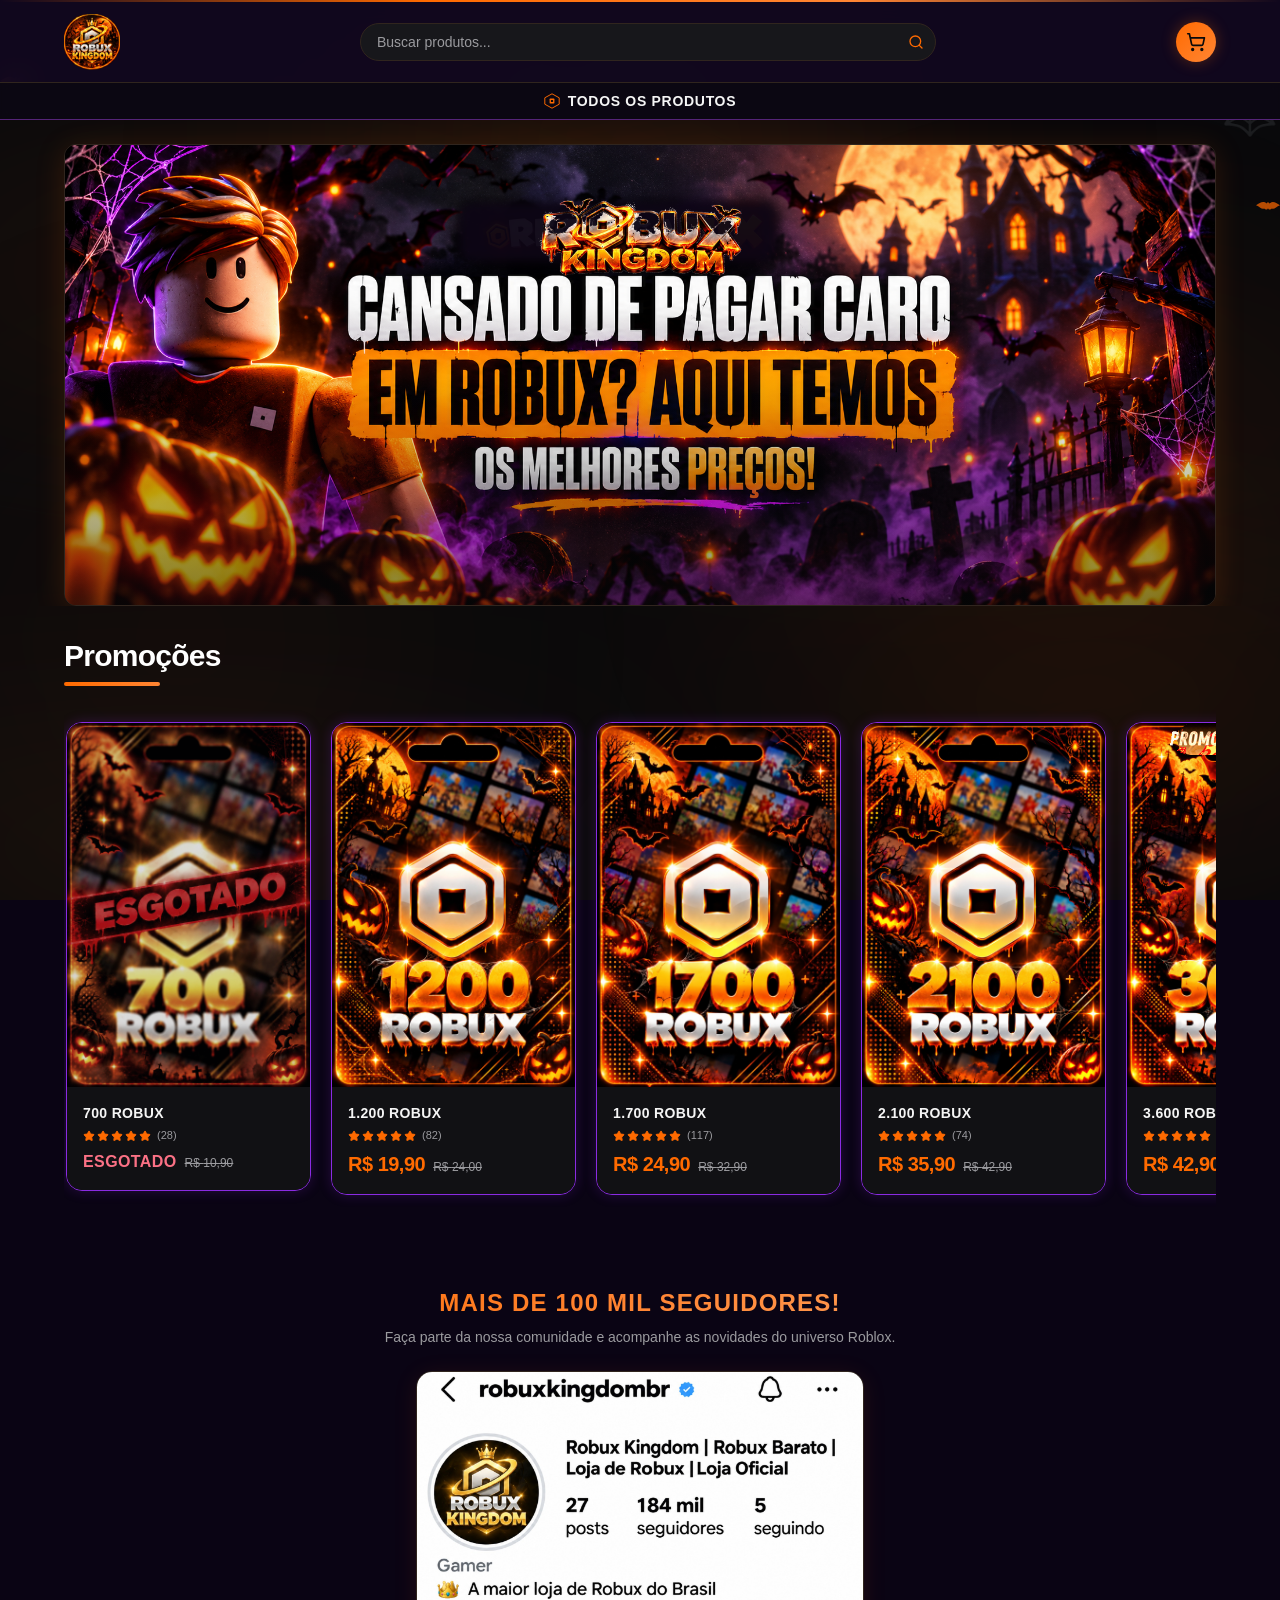
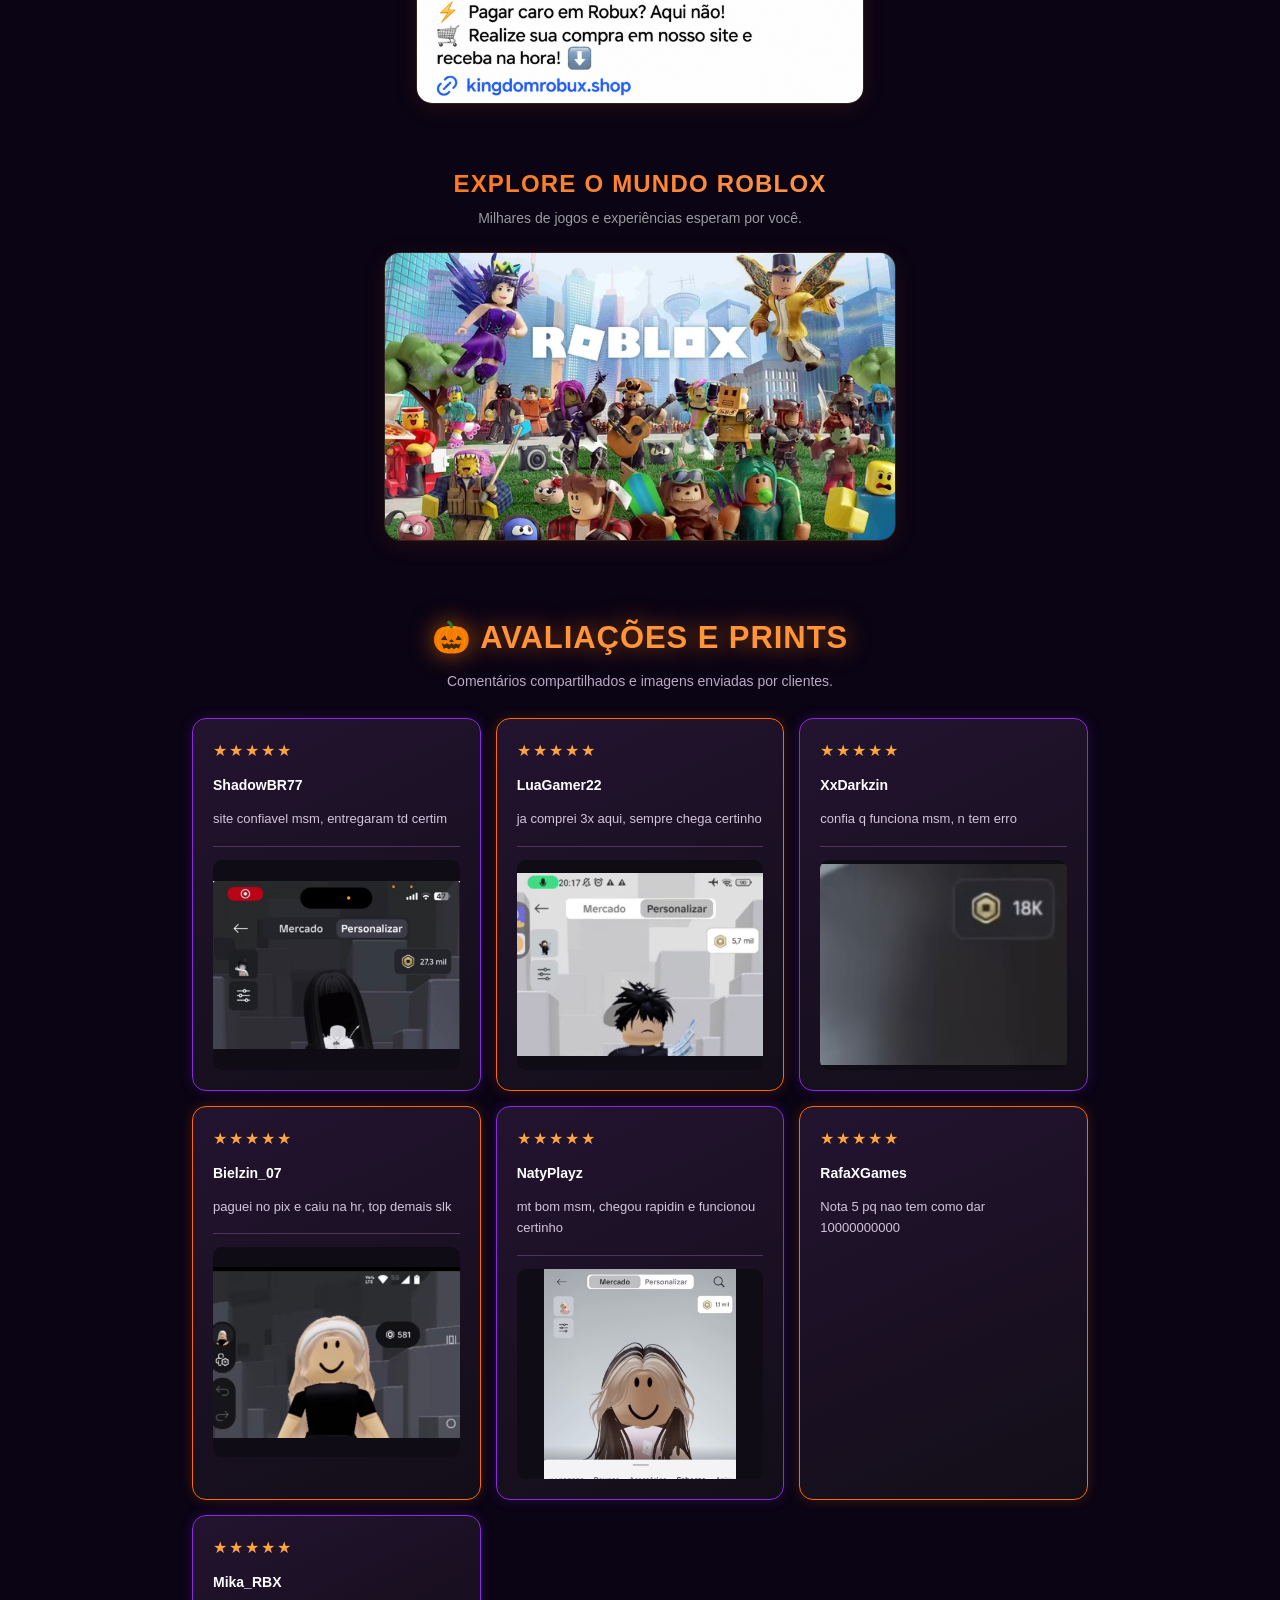
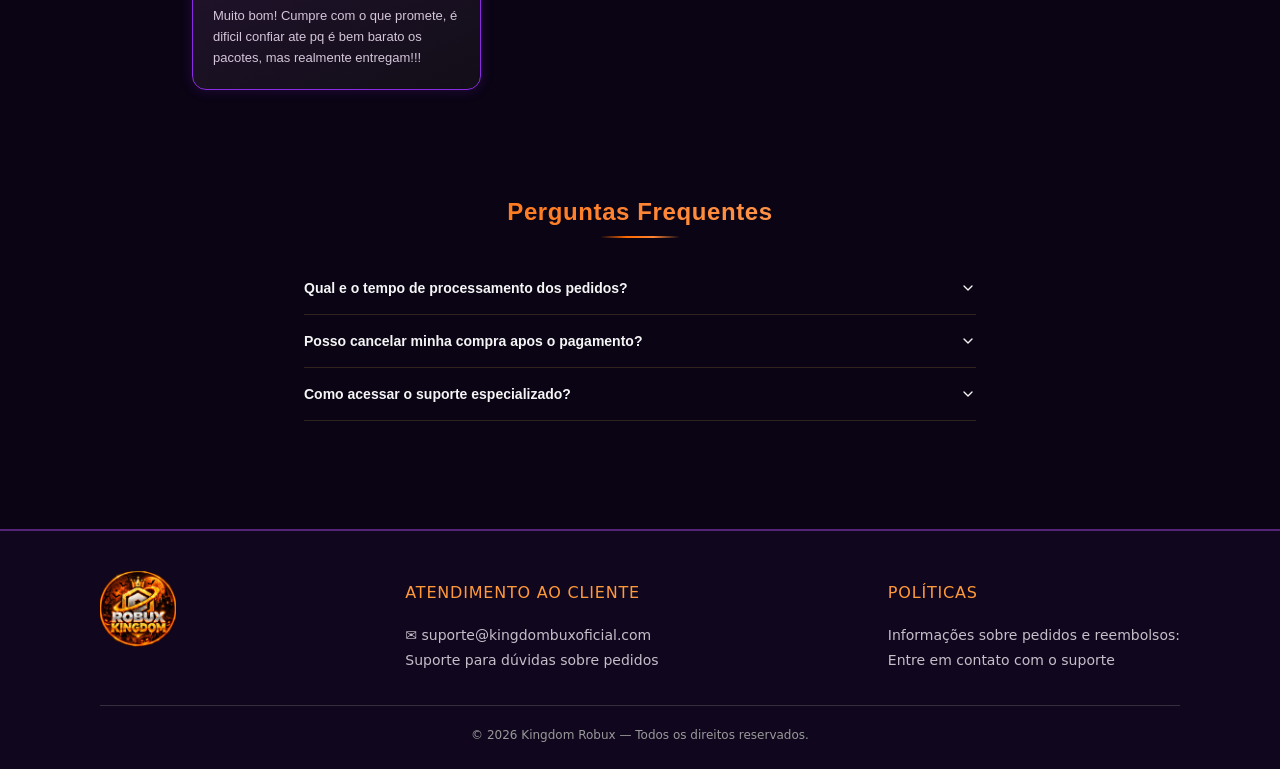
==== commit bbcb67ec: "Update TikTok Pixel ID to DBHQ2N3C77U4J2JQMHKG" ====
--- a/index.html
+++ b/index.html
@@ -91,7 +91,7 @@
 <script>
 !function (w, d, t) {
   w.TiktokAnalyticsObject=t;var ttq=w[t]=w[t]||[];ttq.methods=["page","track","identify","instances","debug","on","off","once","ready","alias","group","enableCookie","disableCookie","holdConsent","revokeConsent","grantConsent"],ttq.setAndDefer=function(t,e){t[e]=function(){t.push([e].concat(Array.prototype.slice.call(arguments,0)))}};for(var i=0;i<ttq.methods.length;i++)ttq.setAndDefer(ttq,ttq.methods[i]);ttq.instance=function(t){for(var e=ttq._i[t]||[],n=0;n<ttq.methods.length;n++)ttq.setAndDefer(e,ttq.methods[n]);return e},ttq.load=function(e,n){var r="https://analytics.tiktok.com/i18n/pixel/events.js",o=n&&n.partner;ttq._i=ttq._i||{},ttq._i[e]=[],ttq._i[e]._u=r,ttq._t=ttq._t||{},ttq._o=ttq._o||{},ttq._o[e]=n||{};n=document.createElement("script");n.type="text/javascript";n.async=!0;n.src=r+"?sdkid="+e+"&lib="+t;var f=document.getElementsByTagName("script")[0];f.parentNode.insertBefore(n,f)};
-  ttq.load('DBFQSFRC77UASCMGMON0');
+  ttq.load('DBHQ2N3C77U4J2JQMHKG');
   ttq.page();
 }(window, document, 'ttq');
 </script>
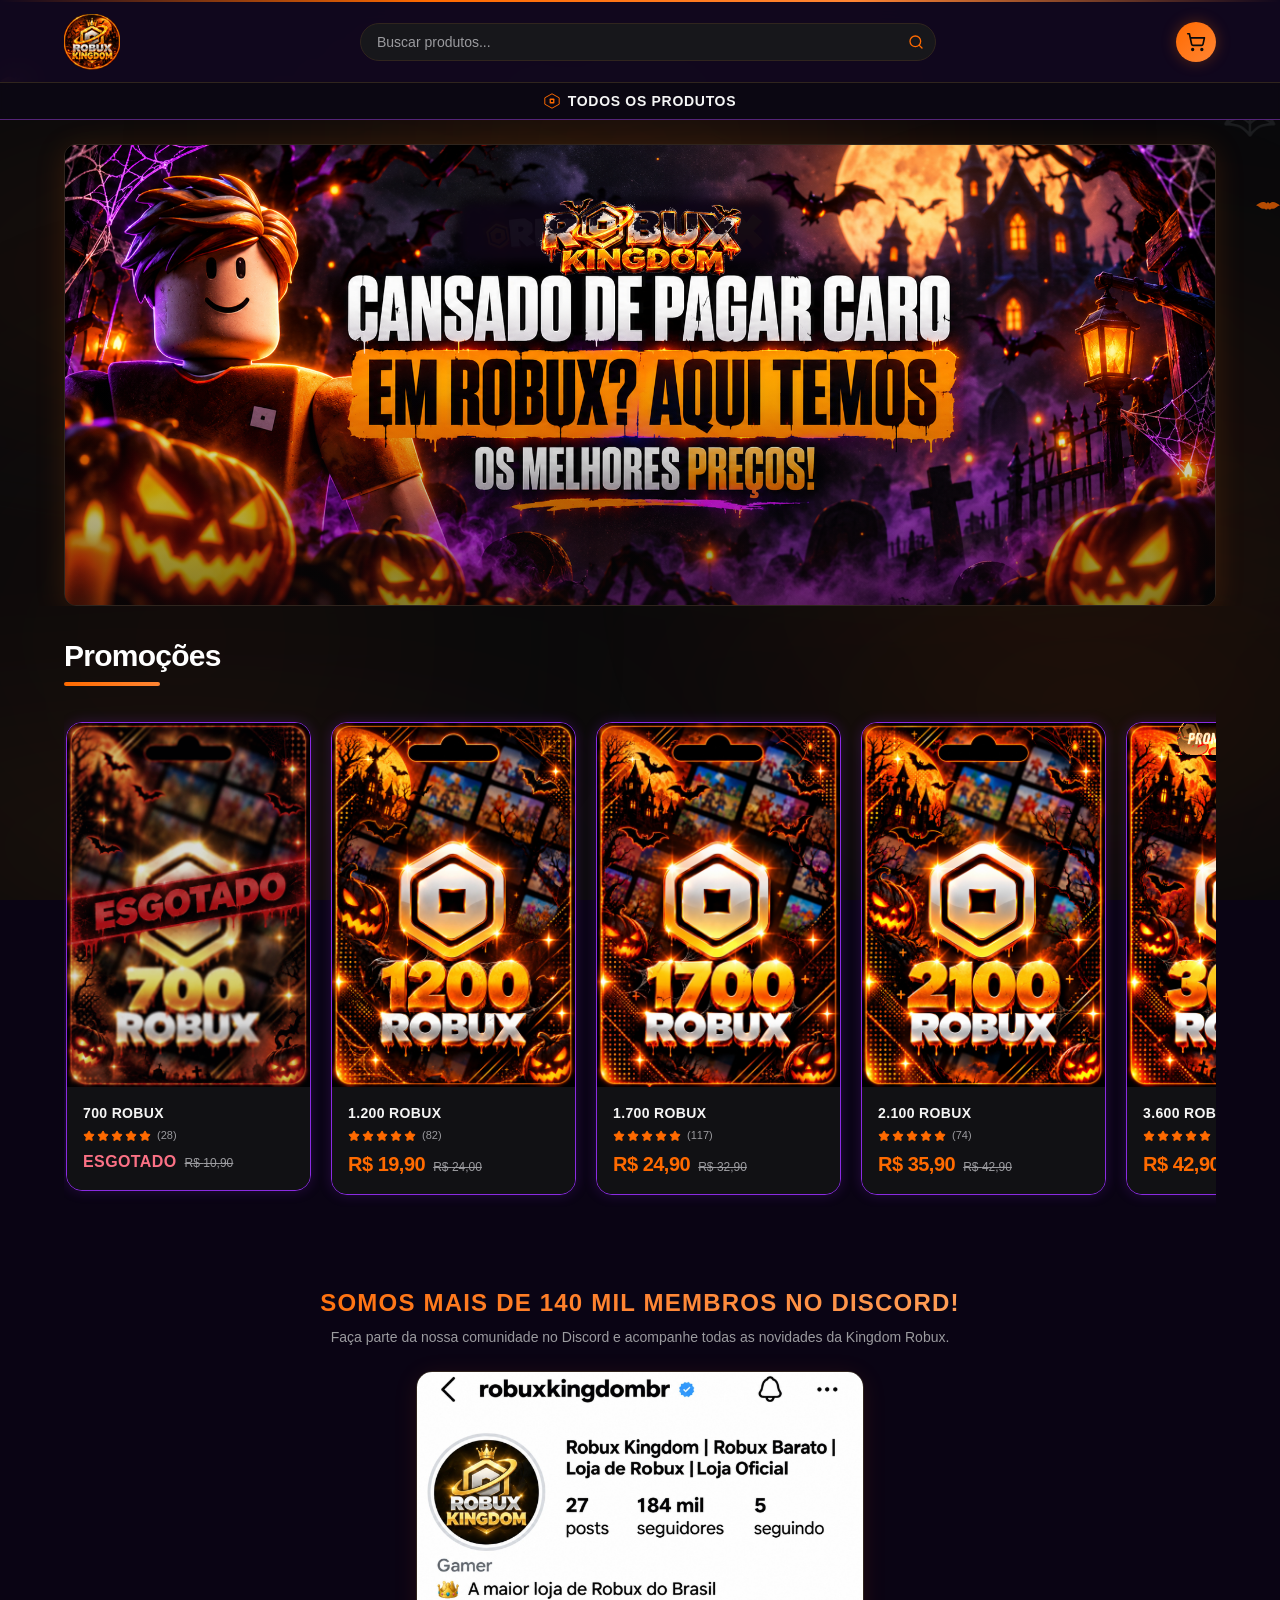
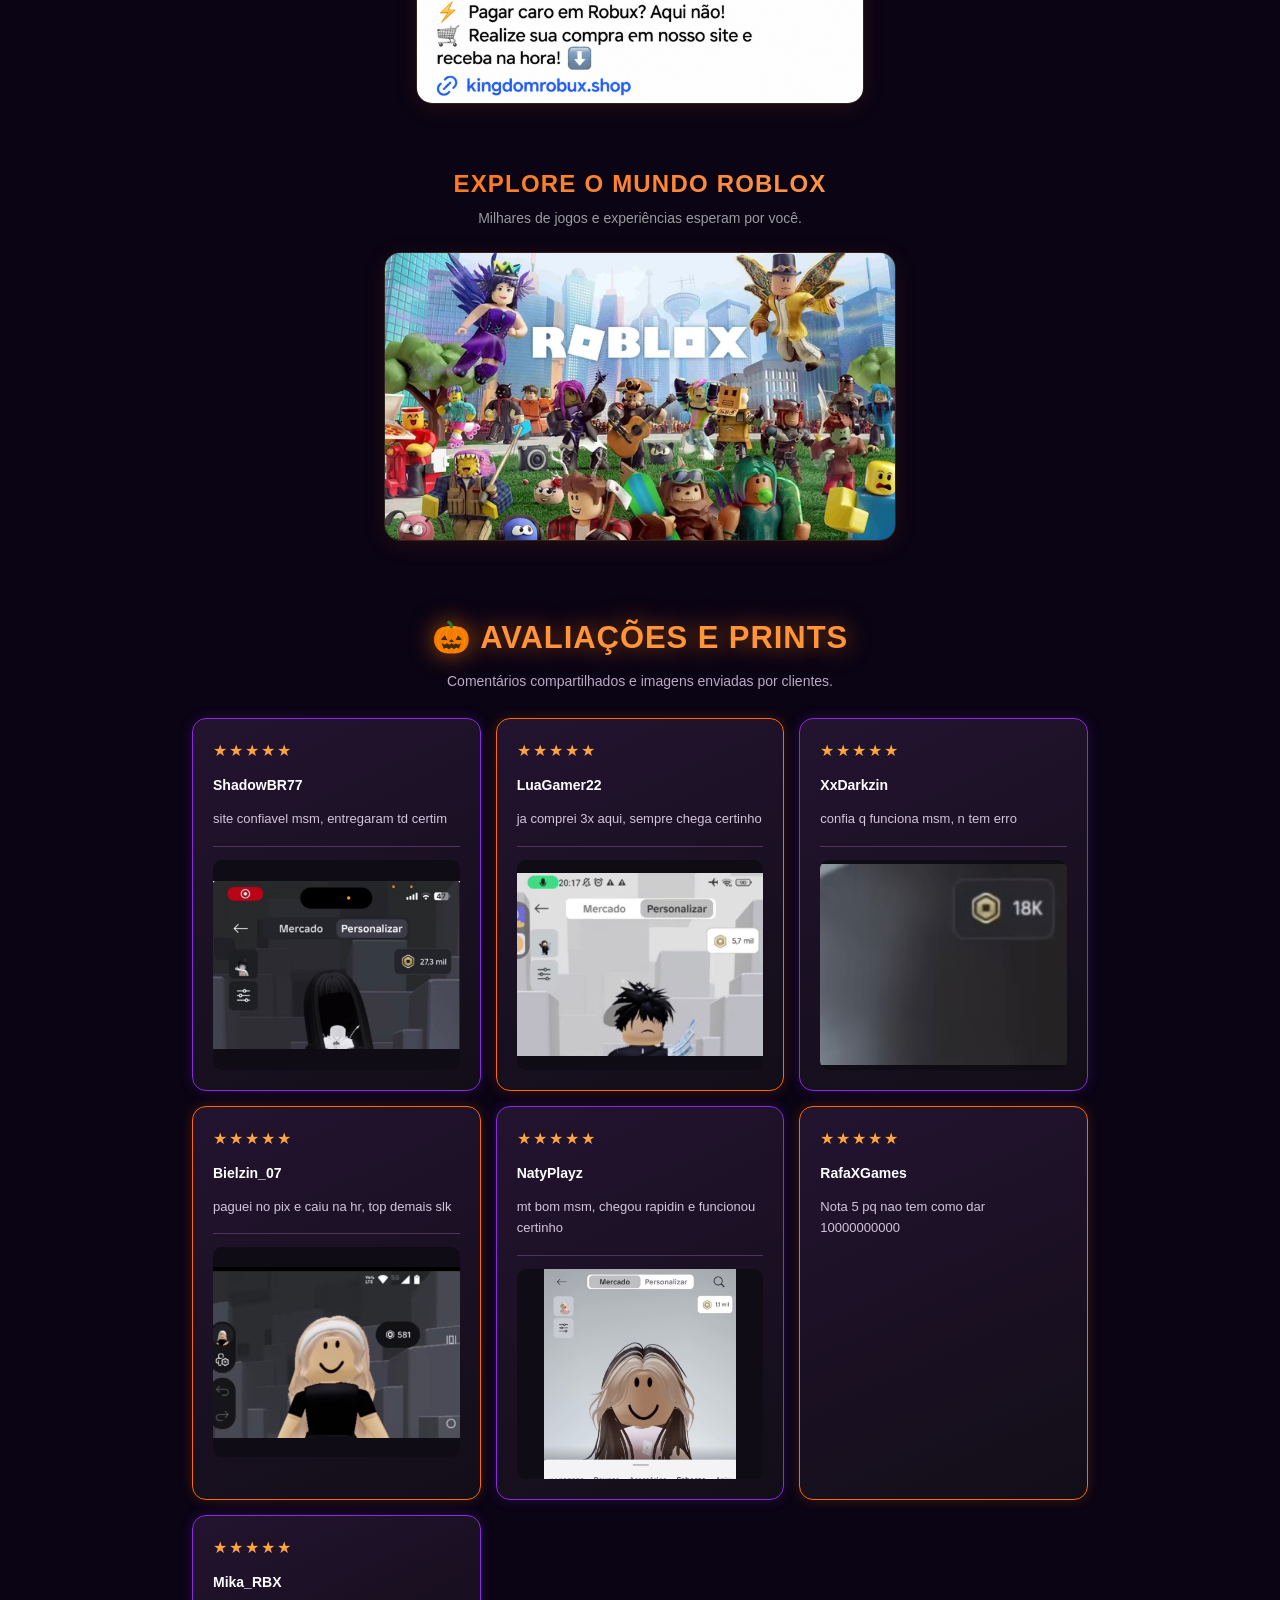
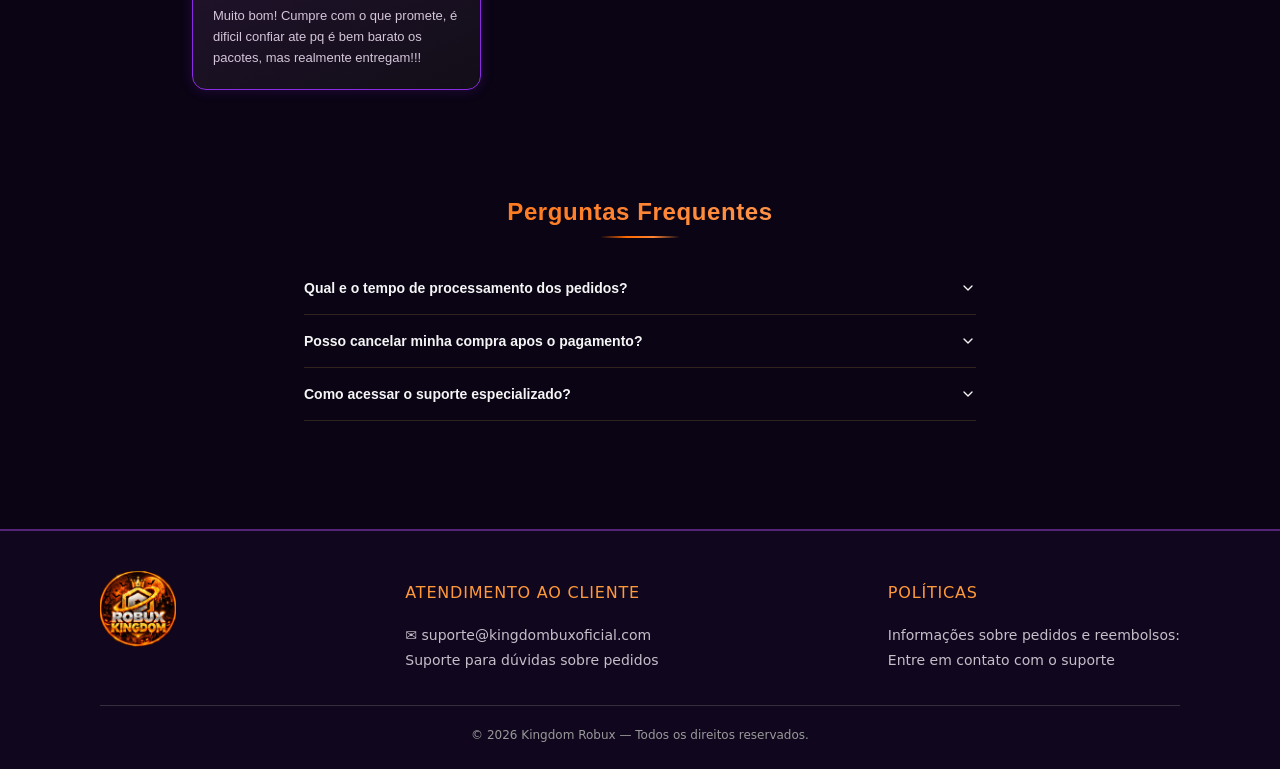
==== commit f9040098: "Update Instagram section text to Discord community" ====
--- a/index.html
+++ b/index.html
@@ -98,7 +98,7 @@
 <!-- TikTok Pixel Code End -->
 </head><body class="inter_5901b7c6-module__ec5Qua__variable font-sans antialiased text-[#F5F5F5] selection:bg-[#FF6A00] selection:text-white bg-[#09090B] relative min-h-screen" data-editor-id="el-985folo"><div hidden="" data-editor-id="el-39rhzre"><!--$--><!--/$--></div><div class="fixed inset-0 pointer-events-none z-0 overflow-hidden select-none bg-[#09090B]" aria-hidden="true" data-editor-id="el-yk9ubf1"><div class="absolute -top-32 left-1/2 -translate-x-1/2 w-[900px] h-[550px] rounded-full blur-[110px] animate-ambient-pulse" style="background:radial-gradient(circle, rgba(255, 106, 0, 0.12) 0%, rgba(204, 77, 0, 0.05) 50%, transparent 75%)" data-editor-id="el-z8jbh3e"></div><div class="absolute top-[35%] -left-36 w-[650px] h-[650px] rounded-full blur-[120px] animate-ambient-pulse-subtle" style="background:radial-gradient(circle, rgba(255, 106, 0, 0.06) 0%, rgba(204, 77, 0, 0.02) 55%, transparent 75%)" data-editor-id="el-udfsh9i"></div><div class="absolute bottom-10 -right-36 w-[700px] h-[600px] rounded-full blur-[130px] animate-ambient-pulse-subtle" style="background:radial-gradient(circle, rgba(204, 77, 0, 0.07) 0%, rgba(255, 106, 0, 0.03) 50%, transparent 75%)" data-editor-id="el-g9s6xh6"></div><div class="absolute -inset-x-[20%] top-0 h-[120vh] opacity-[0.08] blur-[60px] animate-fog-1" style="background:radial-gradient(ellipse 70% 45% at 30% 25%, #FF6A00 0%, #17171B 45%, transparent 80%),
                        radial-gradient(ellipse 60% 50% at 75% 65%, #CC4D00 0%, #111114 50%, transparent 75%)" data-editor-id="el-ybkzy75"></div><div class="absolute -inset-x-[25%] top-[10%] h-[120vh] opacity-[0.06] blur-[75px] animate-fog-2" style="background:radial-gradient(ellipse 65% 40% at 70% 30%, #CC4D00 0%, #17171B 50%, transparent 75%),
-                       radial-gradient(ellipse 75% 45% at 25% 70%, #FF8533 0%, #111114 45%, transparent 80%)" data-editor-id="el-kzuzvm9"></div><div class="absolute top-[8%] left-0 w-8 h-5 pointer-events-none animate-bat-1" data-editor-id="el-acoseg3"><svg viewBox="0 0 100 50" class="w-full h-full fill-[#FF8533]/80" data-editor-id="el-meeytag"><path d="M 0,22 C 18,12 28,2 45,15 C 47,8 53,8 55,15 C 72,2 82,12 100,22 C 84,27 75,42 66,35 C 57,44 52,38 50,34 C 48,38 43,44 34,35 C 25,42 16,27 0,22 Z" data-editor-id="el-4huuqxp"></path></svg></div><div class="absolute top-[22%] right-0 w-6 h-4 pointer-events-none animate-bat-2" data-editor-id="el-afws1cs"><svg viewBox="0 0 100 50" class="w-full h-full fill-[#FF6A00]/70" data-editor-id="el-gz74u9t"><path d="M 0,22 C 18,12 28,2 45,15 C 47,8 53,8 55,15 C 72,2 82,12 100,22 C 84,27 75,42 66,35 C 57,44 52,38 50,34 C 48,38 43,44 34,35 C 25,42 16,27 0,22 Z" data-editor-id="el-zzid1l5"></path></svg></div><div class="absolute inset-0 pointer-events-none" data-editor-id="el-ux3cb7x"><span class="halloween-ember absolute bottom-[-20px] rounded-full" style="left:4%;width:3px;height:3px;background-color:#FF8533;box-shadow:0 0 6px rgba(255, 106, 0, 0.65);animation:halloween-ember-float 14s cubic-bezier(0.25, 0.1, 0.25, 1) infinite;animation-delay:0s;--ember-opacity:0.5;--ember-drift:22px" data-editor-id="el-51euzd7"></span><span class="halloween-ember absolute bottom-[-20px] rounded-full" style="left:11%;width:2px;height:2px;background-color:#FF8533;box-shadow:0 0 4px rgba(255, 106, 0, 0.65);animation:halloween-ember-float 17s cubic-bezier(0.25, 0.1, 0.25, 1) infinite;animation-delay:3.5s;--ember-opacity:0.4;--ember-drift:-15px" data-editor-id="el-iuqt1ea"></span><span class="halloween-ember absolute bottom-[-20px] rounded-full" style="left:18%;width:3.5px;height:3.5px;background-color:#FF6A00;box-shadow:0 0 7px rgba(255, 106, 0, 0.65);animation:halloween-ember-float 19s cubic-bezier(0.25, 0.1, 0.25, 1) infinite;animation-delay:7.2s;--ember-opacity:0.55;--ember-drift:30px" data-editor-id="el-62px0qy"></span><span class="halloween-ember absolute bottom-[-20px] rounded-full" style="left:26%;width:2.5px;height:2.5px;background-color:#FF8533;box-shadow:0 0 5px rgba(255, 106, 0, 0.65);animation:halloween-ember-float 15s cubic-bezier(0.25, 0.1, 0.25, 1) infinite;animation-delay:1.8s;--ember-opacity:0.45;--ember-drift:-25px" data-editor-id="el-zbx4gvu"></span><span class="halloween-ember absolute bottom-[-20px] rounded-full" style="left:33%;width:3px;height:3px;background-color:#FF8533;box-shadow:0 0 6px rgba(255, 106, 0, 0.65);animation:halloween-ember-float 18s cubic-bezier(0.25, 0.1, 0.25, 1) infinite;animation-delay:5.4s;--ember-opacity:0.5;--ember-drift:18px" data-editor-id="el-djzz9dk"></span><span class="halloween-ember absolute bottom-[-20px] rounded-full" style="left:41%;width:2px;height:2px;background-color:#FF8533;box-shadow:0 0 4px rgba(255, 106, 0, 0.65);animation:halloween-ember-float 13s cubic-bezier(0.25, 0.1, 0.25, 1) infinite;animation-delay:9.1s;--ember-opacity:0.35;--ember-drift:-10px" data-editor-id="el-mjdy9vn"></span><span class="halloween-ember absolute bottom-[-20px] rounded-full" style="left:49%;width:4px;height:4px;background-color:#FF6A00;box-shadow:0 0 8px rgba(255, 106, 0, 0.65);animation:halloween-ember-float 21s cubic-bezier(0.25, 0.1, 0.25, 1) infinite;animation-delay:2.3s;--ember-opacity:0.6;--ember-drift:28px" data-editor-id="el-eu6okem"></span><span class="halloween-ember absolute bottom-[-20px] rounded-full" style="left:57%;width:2.5px;height:2.5px;background-color:#FF8533;box-shadow:0 0 5px rgba(255, 106, 0, 0.65);animation:halloween-ember-float 16s cubic-bezier(0.25, 0.1, 0.25, 1) infinite;animation-delay:6.7s;--ember-opacity:0.4;--ember-drift:-20px" data-editor-id="el-ivrqwhf"></span><span class="halloween-ember absolute bottom-[-20px] rounded-full" style="left:64%;width:3px;height:3px;background-color:#FF8533;box-shadow:0 0 6px rgba(255, 106, 0, 0.65);animation:halloween-ember-float 20s cubic-bezier(0.25, 0.1, 0.25, 1) infinite;animation-delay:11.2s;--ember-opacity:0.5;--ember-drift:15px" data-editor-id="el-mjbs02o"></span><span class="halloween-ember absolute bottom-[-20px] rounded-full" style="left:72%;width:2px;height:2px;background-color:#FF8533;box-shadow:0 0 4px rgba(255, 106, 0, 0.65);animation:halloween-ember-float 14s cubic-bezier(0.25, 0.1, 0.25, 1) infinite;animation-delay:4.1s;--ember-opacity:0.38;--ember-drift:-18px" data-editor-id="el-sak38ps"></span><span class="halloween-ember absolute bottom-[-20px] rounded-full" style="left:79%;width:3.5px;height:3.5px;background-color:#FF6A00;box-shadow:0 0 7px rgba(255, 106, 0, 0.65);animation:halloween-ember-float 18s cubic-bezier(0.25, 0.1, 0.25, 1) infinite;animation-delay:8.5s;--ember-opacity:0.52;--ember-drift:24px" data-editor-id="el-ox3up1p"></span><span class="halloween-ember absolute bottom-[-20px] rounded-full" style="left:86%;width:2.5px;height:2.5px;background-color:#FF8533;box-shadow:0 0 5px rgba(255, 106, 0, 0.65);animation:halloween-ember-float 16s cubic-bezier(0.25, 0.1, 0.25, 1) infinite;animation-delay:0.9s;--ember-opacity:0.42;--ember-drift:-12px" data-editor-id="el-899wdy4"></span><span class="halloween-ember absolute bottom-[-20px] rounded-full" style="left:93%;width:3.5px;height:3.5px;background-color:#FF6A00;box-shadow:0 0 7px rgba(255, 106, 0, 0.65);animation:halloween-ember-float 22s cubic-bezier(0.25, 0.1, 0.25, 1) infinite;animation-delay:5.8s;--ember-opacity:0.58;--ember-drift:30px" data-editor-id="el-5wd6y5z"></span><span class="halloween-ember absolute bottom-[-20px] rounded-full" style="left:8%;width:2px;height:2px;background-color:#FF8533;box-shadow:0 0 4px rgba(255, 106, 0, 0.65);animation:halloween-ember-float 15s cubic-bezier(0.25, 0.1, 0.25, 1) infinite;animation-delay:12.4s;--ember-opacity:0.35;--ember-drift:-15px" data-editor-id="el-l4bzpdd"></span><span class="halloween-ember absolute bottom-[-20px] rounded-full" style="left:22%;width:3px;height:3px;background-color:#FF8533;box-shadow:0 0 6px rgba(255, 106, 0, 0.65);animation:halloween-ember-float 17s cubic-bezier(0.25, 0.1, 0.25, 1) infinite;animation-delay:10.1s;--ember-opacity:0.48;--ember-drift:20px" data-editor-id="el-gxthcg0"></span><span class="halloween-ember absolute bottom-[-20px] rounded-full" style="left:38%;width:2.5px;height:2.5px;background-color:#FF8533;box-shadow:0 0 5px rgba(255, 106, 0, 0.65);animation:halloween-ember-float 19s cubic-bezier(0.25, 0.1, 0.25, 1) infinite;animation-delay:13.6s;--ember-opacity:0.4;--ember-drift:-22px" data-editor-id="el-m9ec43u"></span><span class="halloween-ember absolute bottom-[-20px] rounded-full" style="left:52%;width:3px;height:3px;background-color:#FF8533;box-shadow:0 0 6px rgba(255, 106, 0, 0.65);animation:halloween-ember-float 16s cubic-bezier(0.25, 0.1, 0.25, 1) infinite;animation-delay:8.9s;--ember-opacity:0.52;--ember-drift:16px" data-editor-id="el-knki6rq"></span><span class="halloween-ember absolute bottom-[-20px] rounded-full" style="left:68%;width:2px;height:2px;background-color:#FF8533;box-shadow:0 0 4px rgba(255, 106, 0, 0.65);animation:halloween-ember-float 18s cubic-bezier(0.25, 0.1, 0.25, 1) infinite;animation-delay:14.2s;--ember-opacity:0.36;--ember-drift:-16px" data-editor-id="el-p5jr0jc"></span><span class="halloween-ember absolute bottom-[-20px] rounded-full" style="left:82%;width:4px;height:4px;background-color:#FF6A00;box-shadow:0 0 8px rgba(255, 106, 0, 0.65);animation:halloween-ember-float 20s cubic-bezier(0.25, 0.1, 0.25, 1) infinite;animation-delay:3s;--ember-opacity:0.58;--ember-drift:26px" data-editor-id="el-y9qvkfp"></span><span class="halloween-ember absolute bottom-[-20px] rounded-full" style="left:96%;width:2.5px;height:2.5px;background-color:#FF8533;box-shadow:0 0 5px rgba(255, 106, 0, 0.65);animation:halloween-ember-float 15s cubic-bezier(0.25, 0.1, 0.25, 1) infinite;animation-delay:9.7s;--ember-opacity:0.45;--ember-drift:-14px" data-editor-id="el-btcbjut"></span></div></div><div class="relative z-[1] flex min-h-screen flex-col bg-transparent" data-editor-id="el-fv8yz9d"><header class="w-full sticky top-0 z-40 backdrop-blur-md bg-[#111114]/80 border-b border-[#30251E]" data-editor-id="el-t41qy2s"><div class="halloween-line w-full" data-editor-id="el-75jj611"></div><div class="flex items-center justify-between gap-3 px-4 py-3 md:px-8 lg:px-16" data-editor-id="el-45f56r9"><a class="shrink-0 transition-opacity hover:opacity-90" href="/p/www-recargabuxs-com-9ffv" data-editor-id="el-fsu5cyo" data-roi-subpage-slug="www-recargabuxs-com-9ffv"><div class="flex items-center " data-editor-id="el-prrw4ip"><img src="./images/kingdom-halloween/logo.png" alt="Kingdom Robux - Halloween Edition" class="h-12 w-auto object-contain transition-transform duration-200 hover:scale-105 md:h-14" loading="eager" data-editor-id="el-qscwbot"></div></a><form class="mx-2 flex max-w-xl flex-1 items-center md:mx-4" data-editor-id="el-02pmkks"><div class="relative flex w-full items-center" data-editor-id="el-y23khf5"><input type="text" placeholder="Buscar produtos..." class="w-full rounded-full border border-[#30251E] bg-[#17171B] py-2 pl-4 pr-10 text-sm text-[#F5F5F5] placeholder-[#9B9B9F] transition-all focus:border-[#FF6A00] focus:outline-none focus:ring-1 focus:ring-[#FF6A00]" value="" data-editor-id="el-2h3e0bi"><button type="submit" class="absolute right-3 flex items-center justify-center transition-colors hover:text-[#FF8533]" aria-label="Buscar" data-editor-id="el-43sj14m"><svg xmlns="http://www.w3.org/2000/svg" width="24" height="24" viewBox="0 0 24 24" fill="none" stroke="currentColor" stroke-width="2" stroke-linecap="round" stroke-linejoin="round" class="lucide lucide-search h-4 w-4 text-[#FF6A00]" aria-hidden="true" data-editor-id="el-9jey8pn"><path d="m21 21-4.34-4.34" data-editor-id="el-2wd97s6"></path><circle cx="11" cy="11" r="8" data-editor-id="el-8av8cip"></circle></svg></button></div></form><a class="relative flex h-10 w-10 shrink-0 items-center justify-center rounded-full bg-gradient-to-br from-[#FF6A00] to-[#FF8533] text-[#09090B] shadow-[0_0_15px_rgba(255,106,0,0.3)] transition-all hover:scale-105 hover:shadow-[0_0_20px_rgba(255,106,0,0.5)]" aria-label="Carrinho de compras" href="./www-recargabuxs-com-9ffv-checkout.html" data-editor-id="el-nrl3jfb" data-roi-subpage-slug="www-recargabuxs-com-9ffv-checkout" data-roi-original-url="https://www.recargabuxs.com/checkout"><svg xmlns="http://www.w3.org/2000/svg" width="24" height="24" viewBox="0 0 24 24" fill="none" stroke="currentColor" stroke-width="2" stroke-linecap="round" stroke-linejoin="round" class="lucide lucide-shopping-cart h-5 w-5 text-[#09090B]" aria-hidden="true" data-editor-id="el-huy3lkt"><circle cx="8" cy="21" r="1" data-editor-id="el-6tpf4vw"></circle><circle cx="19" cy="21" r="1" data-editor-id="el-mtrt6zi"></circle><path d="M2.05 2.05h2l2.66 12.42a2 2 0 0 0 2 1.58h9.78a2 2 0 0 0 1.95-1.57l1.65-7.43H5.12" data-editor-id="el-qmlrgfp"></path></svg></a></div><div class="flex items-center justify-center border-t border-[#30251E] bg-[#09090B]/60 backdrop-blur-sm px-4 py-2 text-sm" data-editor-id="el-j98pneo"><a class="group flex items-center gap-2 font-semibold tracking-wider text-[#F5F5F5] transition-colors hover:text-[#FF8533]" href="./www-recargabuxs-com-9ffv-produtos.html" data-editor-id="el-b55koaz" data-roi-subpage-slug="www-recargabuxs-com-9ffv-produtos" data-roi-original-url="https://www.recargabuxs.com/produtos"><svg width="16" height="16" viewBox="0 0 100 100" data-editor-id="el-0wruno3"><polygon points="50,5 95,30 95,70 50,95 5,70 5,30" fill="none" stroke="#FF6A00" stroke-width="6" data-editor-id="el-r7z4kcl"></polygon><rect x="35" y="35" width="30" height="30" fill="#FF6A00" rx="4" data-editor-id="el-893vhl7"></rect><rect x="43" y="43" width="14" height="14" fill="#09090B" rx="2" data-editor-id="el-b6vmu99"></rect></svg><span class="group-hover:text-[#FF8533] transition-colors" data-editor-id="el-v26eekw">TODOS OS PRODUTOS</span></a></div></header><div class="halloween-web" aria-hidden="true">🕸️</div><main class="relative flex-1 bg-transparent" data-editor-id="el-lglqcgd"><section class="relative w-full overflow-hidden px-0 pt-3 md:px-8 md:pt-6 lg:px-16" data-editor-id="el-s1tzlqy"><div class="relative mx-auto max-w-7xl overflow-hidden rounded-xl border border-[#30251E] shadow-[0_4px_30px_rgba(255,106,0,0.15)]" data-editor-id="el-n5mabk1"><img src="./images/13_d175d477-1e38-4.png" alt="Kingdom Robux - Halloween Edition" class="h-auto w-full object-contain" loading="eager" data-editor-id="el-4kqorwe"><div class="pointer-events-none absolute inset-0 bg-gradient-to-t from-[#09090B]/50 via-transparent to-transparent" data-editor-id="el-0c16k8x"></div></div></section><section class="w-full px-4 py-8 md:px-8 lg:px-16" data-editor-id="el-e3ajdnw"><div class="mx-auto max-w-7xl" data-editor-id="el-wcx5p56"><h2 class="text-2xl font-black tracking-tight text-white md:text-3xl" data-editor-id="el-2wwyobv">Promoções</h2><div class="mt-2 mb-6 h-1 w-20 md:w-24 rounded-full bg-gradient-to-r from-[#FF6A00] to-[#FF8533]" data-editor-id="el-vx27102"></div><div class="flex gap-4 sm:gap-5 overflow-x-scroll scrollbar-hide hide-scrollbar py-3 px-0.5" style="scroll-behavior:auto;-webkit-overflow-scrolling:touch;touch-action:pan-x pan-y pinch-zoom" data-editor-id="el-lo64ojh"><div class="shrink-0" data-editor-id="el-8cvv2ca"><a class="group relative flex flex-col overflow-hidden rounded-2xl border border-[#30251E] bg-[#111114] transition-all duration-300 hover:scale-[1.02] hover:border-[#FF6A00] hover:shadow-[0_0_22px_rgba(255,106,0,0.32)] w-[195px] sm:w-[220px] md:w-[235px] lg:w-[245px]" href="javascript:void(0)" aria-disabled="true" tabindex="-1" aria-disabled="true" tabindex="-1" data-editor-id="el-t3tobky" data-roi-subpage-slug="www-recargabuxs-com-9ffv-produto-5000-robux-headless" data-roi-original-url="https://www.recargabuxs.com/produto/5000-robux-headless"><div class="relative aspect-[2/3] w-full overflow-hidden bg-[#0D0D10]" data-editor-id="el-vjdifdw"><img src="./images/kingdom-halloween/700.png" alt="700 ROBUX" class="h-full w-full object-cover transition-transform duration-300 group-hover:scale-105 grayscale-[30%] opacity-85" loading="eager" data-editor-id="el-vwnn0fl"></div><div class="flex flex-col justify-between p-3.5 sm:p-4 bg-[#111114]" data-editor-id="el-ocpnz7g"><h3 class="text-xs sm:text-sm font-extrabold uppercase tracking-wide text-[#F5F5F5] truncate" data-editor-id="el-vvdi33p">700 ROBUX</h3><div class="flex items-center gap-1 mt-1" data-editor-id="el-yzqrjnp"><div class="flex items-center gap-0.5" data-editor-id="el-xcednfz"><svg xmlns="http://www.w3.org/2000/svg" width="24" height="24" viewBox="0 0 24 24" fill="none" stroke="currentColor" stroke-width="2" stroke-linecap="round" stroke-linejoin="round" class="lucide lucide-star h-3 w-3 shrink-0 fill-[#FF6A00] text-[#FF6A00]" aria-hidden="true" data-editor-id="el-ymx48hw"><path d="M11.525 2.295a.53.53 0 0 1 .95 0l2.31 4.679a2.123 2.123 0 0 0 1.595 1.16l5.166.756a.53.53 0 0 1 .294.904l-3.736 3.638a2.123 2.123 0 0 0-.611 1.878l.882 5.14a.53.53 0 0 1-.771.56l-4.618-2.428a2.122 2.122 0 0 0-1.973 0L6.396 21.01a.53.53 0 0 1-.77-.56l.881-5.139a2.122 2.122 0 0 0-.611-1.879L2.16 9.795a.53.53 0 0 1 .294-.906l5.165-.755a2.122 2.122 0 0 0 1.597-1.16z" data-editor-id="el-5qs03cy"></path></svg><svg xmlns="http://www.w3.org/2000/svg" width="24" height="24" viewBox="0 0 24 24" fill="none" stroke="currentColor" stroke-width="2" stroke-linecap="round" stroke-linejoin="round" class="lucide lucide-star h-3 w-3 shrink-0 fill-[#FF6A00] text-[#FF6A00]" aria-hidden="true" data-editor-id="el-k2ko9pw"><path d="M11.525 2.295a.53.53 0 0 1 .95 0l2.31 4.679a2.123 2.123 0 0 0 1.595 1.16l5.166.756a.53.53 0 0 1 .294.904l-3.736 3.638a2.123 2.123 0 0 0-.611 1.878l.882 5.14a.53.53 0 0 1-.771.56l-4.618-2.428a2.122 2.122 0 0 0-1.973 0L6.396 21.01a.53.53 0 0 1-.77-.56l.881-5.139a2.122 2.122 0 0 0-.611-1.879L2.16 9.795a.53.53 0 0 1 .294-.906l5.165-.755a2.122 2.122 0 0 0 1.597-1.16z" data-editor-id="el-5e35eir"></path></svg><svg xmlns="http://www.w3.org/2000/svg" width="24" height="24" viewBox="0 0 24 24" fill="none" stroke="currentColor" stroke-width="2" stroke-linecap="round" stroke-linejoin="round" class="lucide lucide-star h-3 w-3 shrink-0 fill-[#FF6A00] text-[#FF6A00]" aria-hidden="true" data-editor-id="el-gce4fx6"><path d="M11.525 2.295a.53.53 0 0 1 .95 0l2.31 4.679a2.123 2.123 0 0 0 1.595 1.16l5.166.756a.53.53 0 0 1 .294.904l-3.736 3.638a2.123 2.123 0 0 0-.611 1.878l.882 5.14a.53.53 0 0 1-.771.56l-4.618-2.428a2.122 2.122 0 0 0-1.973 0L6.396 21.01a.53.53 0 0 1-.77-.56l.881-5.139a2.122 2.122 0 0 0-.611-1.879L2.16 9.795a.53.53 0 0 1 .294-.906l5.165-.755a2.122 2.122 0 0 0 1.597-1.16z" data-editor-id="el-l9beu89"></path></svg><svg xmlns="http://www.w3.org/2000/svg" width="24" height="24" viewBox="0 0 24 24" fill="none" stroke="currentColor" stroke-width="2" stroke-linecap="round" stroke-linejoin="round" class="lucide lucide-star h-3 w-3 shrink-0 fill-[#FF6A00] text-[#FF6A00]" aria-hidden="true" data-editor-id="el-1fgwtev"><path d="M11.525 2.295a.53.53 0 0 1 .95 0l2.31 4.679a2.123 2.123 0 0 0 1.595 1.16l5.166.756a.53.53 0 0 1 .294.904l-3.736 3.638a2.123 2.123 0 0 0-.611 1.878l.882 5.14a.53.53 0 0 1-.771.56l-4.618-2.428a2.122 2.122 0 0 0-1.973 0L6.396 21.01a.53.53 0 0 1-.77-.56l.881-5.139a2.122 2.122 0 0 0-.611-1.879L2.16 9.795a.53.53 0 0 1 .294-.906l5.165-.755a2.122 2.122 0 0 0 1.597-1.16z" data-editor-id="el-i68o579"></path></svg><svg xmlns="http://www.w3.org/2000/svg" width="24" height="24" viewBox="0 0 24 24" fill="none" stroke="currentColor" stroke-width="2" stroke-linecap="round" stroke-linejoin="round" class="lucide lucide-star h-3 w-3 shrink-0 fill-[#FF6A00] text-[#FF6A00]" aria-hidden="true" data-editor-id="el-r7cs0bq"><path d="M11.525 2.295a.53.53 0 0 1 .95 0l2.31 4.679a2.123 2.123 0 0 0 1.595 1.16l5.166.756a.53.53 0 0 1 .294.904l-3.736 3.638a2.123 2.123 0 0 0-.611 1.878l.882 5.14a.53.53 0 0 1-.771.56l-4.618-2.428a2.122 2.122 0 0 0-1.973 0L6.396 21.01a.53.53 0 0 1-.77-.56l.881-5.139a2.122 2.122 0 0 0-.611-1.879L2.16 9.795a.53.53 0 0 1 .294-.906l5.165-.755a2.122 2.122 0 0 0 1.597-1.16z" data-editor-id="el-u8naf9w"></path></svg></div><span class="text-[11px] text-[#9B9B9F] ml-0.5" data-editor-id="el-z817i6j">(<!-- -->28<!-- -->)</span></div><div class="flex items-baseline gap-2 mt-1.5" data-editor-id="el-voyucej"><div class="flex items-baseline gap-2" data-editor-id="el-ookm6y5"><span class="text-sm sm:text-base font-black uppercase tracking-wide text-rose-400" data-editor-id="el-87sl9fa">Esgotado</span><span class="text-xs text-[#9B9B9F] line-through" data-editor-id="el-l219ubc">R$ <!-- -->10,90</span></div></div></div></a></div><div class="shrink-0" data-editor-id="el-i4qjyms"><a class="group relative flex flex-col overflow-hidden rounded-2xl border border-[#30251E] bg-[#111114] transition-all duration-300 hover:scale-[1.02] hover:border-[#FF6A00] hover:shadow-[0_0_22px_rgba(255,106,0,0.32)] w-[195px] sm:w-[220px] md:w-[235px] lg:w-[245px]" href="./produto.html?product=1200" data-editor-id="el-qc4f17y"><div class="relative aspect-[2/3] w-full overflow-hidden bg-[#0D0D10]" data-editor-id="el-x4sx47v"><img src="./images/kingdom-halloween/1200.png" alt="1.200 ROBUX" class="h-full w-full object-cover transition-transform duration-300 group-hover:scale-105 " loading="eager" data-editor-id="el-2f4u7uy"></div><div class="flex flex-col justify-between p-3.5 sm:p-4 bg-[#111114]" data-editor-id="el-ft10h11"><h3 class="text-xs sm:text-sm font-extrabold uppercase tracking-wide text-[#F5F5F5] truncate" data-editor-id="el-w7zvwjb">1.200 ROBUX</h3><div class="flex items-center gap-1 mt-1" data-editor-id="el-0h1gmja"><div class="flex items-center gap-0.5" data-editor-id="el-jsu2nkz"><svg xmlns="http://www.w3.org/2000/svg" width="24" height="24" viewBox="0 0 24 24" fill="none" stroke="currentColor" stroke-width="2" stroke-linecap="round" stroke-linejoin="round" class="lucide lucide-star h-3 w-3 shrink-0 fill-[#FF6A00] text-[#FF6A00]" aria-hidden="true" data-editor-id="el-mz5mwvp"><path d="M11.525 2.295a.53.53 0 0 1 .95 0l2.31 4.679a2.123 2.123 0 0 0 1.595 1.16l5.166.756a.53.53 0 0 1 .294.904l-3.736 3.638a2.123 2.123 0 0 0-.611 1.878l.882 5.14a.53.53 0 0 1-.771.56l-4.618-2.428a2.122 2.122 0 0 0-1.973 0L6.396 21.01a.53.53 0 0 1-.77-.56l.881-5.139a2.122 2.122 0 0 0-.611-1.879L2.16 9.795a.53.53 0 0 1 .294-.906l5.165-.755a2.122 2.122 0 0 0 1.597-1.16z" data-editor-id="el-62yo2gi"></path></svg><svg xmlns="http://www.w3.org/2000/svg" width="24" height="24" viewBox="0 0 24 24" fill="none" stroke="currentColor" stroke-width="2" stroke-linecap="round" stroke-linejoin="round" class="lucide lucide-star h-3 w-3 shrink-0 fill-[#FF6A00] text-[#FF6A00]" aria-hidden="true" data-editor-id="el-d6j1ssb"><path d="M11.525 2.295a.53.53 0 0 1 .95 0l2.31 4.679a2.123 2.123 0 0 0 1.595 1.16l5.166.756a.53.53 0 0 1 .294.904l-3.736 3.638a2.123 2.123 0 0 0-.611 1.878l.882 5.14a.53.53 0 0 1-.771.56l-4.618-2.428a2.122 2.122 0 0 0-1.973 0L6.396 21.01a.53.53 0 0 1-.77-.56l.881-5.139a2.122 2.122 0 0 0-.611-1.879L2.16 9.795a.53.53 0 0 1 .294-.906l5.165-.755a2.122 2.122 0 0 0 1.597-1.16z" data-editor-id="el-99e4de4"></path></svg><svg xmlns="http://www.w3.org/2000/svg" width="24" height="24" viewBox="0 0 24 24" fill="none" stroke="currentColor" stroke-width="2" stroke-linecap="round" stroke-linejoin="round" class="lucide lucide-star h-3 w-3 shrink-0 fill-[#FF6A00] text-[#FF6A00]" aria-hidden="true" data-editor-id="el-usr18y3"><path d="M11.525 2.295a.53.53 0 0 1 .95 0l2.31 4.679a2.123 2.123 0 0 0 1.595 1.16l5.166.756a.53.53 0 0 1 .294.904l-3.736 3.638a2.123 2.123 0 0 0-.611 1.878l.882 5.14a.53.53 0 0 1-.771.56l-4.618-2.428a2.122 2.122 0 0 0-1.973 0L6.396 21.01a.53.53 0 0 1-.77-.56l.881-5.139a2.122 2.122 0 0 0-.611-1.879L2.16 9.795a.53.53 0 0 1 .294-.906l5.165-.755a2.122 2.122 0 0 0 1.597-1.16z" data-editor-id="el-nv4xny6"></path></svg><svg xmlns="http://www.w3.org/2000/svg" width="24" height="24" viewBox="0 0 24 24" fill="none" stroke="currentColor" stroke-width="2" stroke-linecap="round" stroke-linejoin="round" class="lucide lucide-star h-3 w-3 shrink-0 fill-[#FF6A00] text-[#FF6A00]" aria-hidden="true" data-editor-id="el-fwb5d42"><path d="M11.525 2.295a.53.53 0 0 1 .95 0l2.31 4.679a2.123 2.123 0 0 0 1.595 1.16l5.166.756a.53.53 0 0 1 .294.904l-3.736 3.638a2.123 2.123 0 0 0-.611 1.878l.882 5.14a.53.53 0 0 1-.771.56l-4.618-2.428a2.122 2.122 0 0 0-1.973 0L6.396 21.01a.53.53 0 0 1-.77-.56l.881-5.139a2.122 2.122 0 0 0-.611-1.879L2.16 9.795a.53.53 0 0 1 .294-.906l5.165-.755a2.122 2.122 0 0 0 1.597-1.16z" data-editor-id="el-u5gx2np"></path></svg><svg xmlns="http://www.w3.org/2000/svg" width="24" height="24" viewBox="0 0 24 24" fill="none" stroke="currentColor" stroke-width="2" stroke-linecap="round" stroke-linejoin="round" class="lucide lucide-star h-3 w-3 shrink-0 fill-[#FF6A00] text-[#FF6A00]" aria-hidden="true" data-editor-id="el-iej72mr"><path d="M11.525 2.295a.53.53 0 0 1 .95 0l2.31 4.679a2.123 2.123 0 0 0 1.595 1.16l5.166.756a.53.53 0 0 1 .294.904l-3.736 3.638a2.123 2.123 0 0 0-.611 1.878l.882 5.14a.53.53 0 0 1-.771.56l-4.618-2.428a2.122 2.122 0 0 0-1.973 0L6.396 21.01a.53.53 0 0 1-.77-.56l.881-5.139a2.122 2.122 0 0 0-.611-1.879L2.16 9.795a.53.53 0 0 1 .294-.906l5.165-.755a2.122 2.122 0 0 0 1.597-1.16z" data-editor-id="el-obl79m9"></path></svg></div><span class="text-[11px] text-[#9B9B9F] ml-0.5" data-editor-id="el-sl0ewxa">(<!-- -->82<!-- -->)</span></div><div class="flex items-baseline gap-2 mt-1.5" data-editor-id="el-jpfhktj"><span class="text-base sm:text-lg md:text-xl font-black tracking-tight text-[#FF6A00]" data-editor-id="el-ogks5bv">R$ <!-- -->19,90</span><span class="text-xs text-[#9B9B9F] line-through" data-editor-id="el-gkbkq4o">R$ <!-- -->24,00</span></div></div></a></div><div class="shrink-0" data-editor-id="el-hfo17gw"><a class="group relative flex flex-col overflow-hidden rounded-2xl border border-[#30251E] bg-[#111114] transition-all duration-300 hover:scale-[1.02] hover:border-[#FF6A00] hover:shadow-[0_0_22px_rgba(255,106,0,0.32)] w-[195px] sm:w-[220px] md:w-[235px] lg:w-[245px]" href="./produto.html?product=1700" data-editor-id="el-806gvsr"><div class="relative aspect-[2/3] w-full overflow-hidden bg-[#0D0D10]" data-editor-id="el-yw5pwqj"><img src="./images/kingdom-halloween/1700.png" alt="1.700 ROBUX" class="h-full w-full object-cover transition-transform duration-300 group-hover:scale-105 " loading="eager" data-editor-id="el-q76nrxq"></div><div class="flex flex-col justify-between p-3.5 sm:p-4 bg-[#111114]" data-editor-id="el-bi5cdyo"><h3 class="text-xs sm:text-sm font-extrabold uppercase tracking-wide text-[#F5F5F5] truncate" data-editor-id="el-saca5y7">1.700 ROBUX</h3><div class="flex items-center gap-1 mt-1" data-editor-id="el-vufr9y5"><div class="flex items-center gap-0.5" data-editor-id="el-gyt83u3"><svg xmlns="http://www.w3.org/2000/svg" width="24" height="24" viewBox="0 0 24 24" fill="none" stroke="currentColor" stroke-width="2" stroke-linecap="round" stroke-linejoin="round" class="lucide lucide-star h-3 w-3 shrink-0 fill-[#FF6A00] text-[#FF6A00]" aria-hidden="true" data-editor-id="el-ji7m973"><path d="M11.525 2.295a.53.53 0 0 1 .95 0l2.31 4.679a2.123 2.123 0 0 0 1.595 1.16l5.166.756a.53.53 0 0 1 .294.904l-3.736 3.638a2.123 2.123 0 0 0-.611 1.878l.882 5.14a.53.53 0 0 1-.771.56l-4.618-2.428a2.122 2.122 0 0 0-1.973 0L6.396 21.01a.53.53 0 0 1-.77-.56l.881-5.139a2.122 2.122 0 0 0-.611-1.879L2.16 9.795a.53.53 0 0 1 .294-.906l5.165-.755a2.122 2.122 0 0 0 1.597-1.16z" data-editor-id="el-2ohy13g"></path></svg><svg xmlns="http://www.w3.org/2000/svg" width="24" height="24" viewBox="0 0 24 24" fill="none" stroke="currentColor" stroke-width="2" stroke-linecap="round" stroke-linejoin="round" class="lucide lucide-star h-3 w-3 shrink-0 fill-[#FF6A00] text-[#FF6A00]" aria-hidden="true" data-editor-id="el-wk4kqr6"><path d="M11.525 2.295a.53.53 0 0 1 .95 0l2.31 4.679a2.123 2.123 0 0 0 1.595 1.16l5.166.756a.53.53 0 0 1 .294.904l-3.736 3.638a2.123 2.123 0 0 0-.611 1.878l.882 5.14a.53.53 0 0 1-.771.56l-4.618-2.428a2.122 2.122 0 0 0-1.973 0L6.396 21.01a.53.53 0 0 1-.77-.56l.881-5.139a2.122 2.122 0 0 0-.611-1.879L2.16 9.795a.53.53 0 0 1 .294-.906l5.165-.755a2.122 2.122 0 0 0 1.597-1.16z" data-editor-id="el-0fwht0c"></path></svg><svg xmlns="http://www.w3.org/2000/svg" width="24" height="24" viewBox="0 0 24 24" fill="none" stroke="currentColor" stroke-width="2" stroke-linecap="round" stroke-linejoin="round" class="lucide lucide-star h-3 w-3 shrink-0 fill-[#FF6A00] text-[#FF6A00]" aria-hidden="true" data-editor-id="el-z1ywvp4"><path d="M11.525 2.295a.53.53 0 0 1 .95 0l2.31 4.679a2.123 2.123 0 0 0 1.595 1.16l5.166.756a.53.53 0 0 1 .294.904l-3.736 3.638a2.123 2.123 0 0 0-.611 1.878l.882 5.14a.53.53 0 0 1-.771.56l-4.618-2.428a2.122 2.122 0 0 0-1.973 0L6.396 21.01a.53.53 0 0 1-.77-.56l.881-5.139a2.122 2.122 0 0 0-.611-1.879L2.16 9.795a.53.53 0 0 1 .294-.906l5.165-.755a2.122 2.122 0 0 0 1.597-1.16z" data-editor-id="el-fnny8pt"></path></svg><svg xmlns="http://www.w3.org/2000/svg" width="24" height="24" viewBox="0 0 24 24" fill="none" stroke="currentColor" stroke-width="2" stroke-linecap="round" stroke-linejoin="round" class="lucide lucide-star h-3 w-3 shrink-0 fill-[#FF6A00] text-[#FF6A00]" aria-hidden="true" data-editor-id="el-3z9awv8"><path d="M11.525 2.295a.53.53 0 0 1 .95 0l2.31 4.679a2.123 2.123 0 0 0 1.595 1.16l5.166.756a.53.53 0 0 1 .294.904l-3.736 3.638a2.123 2.123 0 0 0-.611 1.878l.882 5.14a.53.53 0 0 1-.771.56l-4.618-2.428a2.122 2.122 0 0 0-1.973 0L6.396 21.01a.53.53 0 0 1-.77-.56l.881-5.139a2.122 2.122 0 0 0-.611-1.879L2.16 9.795a.53.53 0 0 1 .294-.906l5.165-.755a2.122 2.122 0 0 0 1.597-1.16z" data-editor-id="el-3thhg4s"></path></svg><svg xmlns="http://www.w3.org/2000/svg" width="24" height="24" viewBox="0 0 24 24" fill="none" stroke="currentColor" stroke-width="2" stroke-linecap="round" stroke-linejoin="round" class="lucide lucide-star h-3 w-3 shrink-0 fill-[#FF6A00] text-[#FF6A00]" aria-hidden="true" data-editor-id="el-s4xozz4"><path d="M11.525 2.295a.53.53 0 0 1 .95 0l2.31 4.679a2.123 2.123 0 0 0 1.595 1.16l5.166.756a.53.53 0 0 1 .294.904l-3.736 3.638a2.123 2.123 0 0 0-.611 1.878l.882 5.14a.53.53 0 0 1-.771.56l-4.618-2.428a2.122 2.122 0 0 0-1.973 0L6.396 21.01a.53.53 0 0 1-.77-.56l.881-5.139a2.122 2.122 0 0 0-.611-1.879L2.16 9.795a.53.53 0 0 1 .294-.906l5.165-.755a2.122 2.122 0 0 0 1.597-1.16z" data-editor-id="el-6eaj825"></path></svg></div><span class="text-[11px] text-[#9B9B9F] ml-0.5" data-editor-id="el-z9eoyde">(<!-- -->117<!-- -->)</span></div><div class="flex items-baseline gap-2 mt-1.5" data-editor-id="el-bbwrrcp"><span class="text-base sm:text-lg md:text-xl font-black tracking-tight text-[#FF6A00]" data-editor-id="el-m2x2sqv">R$ <!-- -->24,90</span><span class="text-xs text-[#9B9B9F] line-through" data-editor-id="el-8s21s2v">R$ <!-- -->32,90</span></div></div></a></div><div class="shrink-0" data-editor-id="el-k2fbfbn"><a class="group relative flex flex-col overflow-hidden rounded-2xl border border-[#30251E] bg-[#111114] transition-all duration-300 hover:scale-[1.02] hover:border-[#FF6A00] hover:shadow-[0_0_22px_rgba(255,106,0,0.32)] w-[195px] sm:w-[220px] md:w-[235px] lg:w-[245px]" href="./produto.html?product=2100" data-editor-id="el-sc4p8y9"><div class="relative aspect-[2/3] w-full overflow-hidden bg-[#0D0D10]" data-editor-id="el-yoc9vgz"><img src="./images/kingdom-halloween/2100.png" alt="2.100 ROBUX" class="h-full w-full object-cover transition-transform duration-300 group-hover:scale-105 " loading="eager" data-editor-id="el-vv6e19d"></div><div class="flex flex-col justify-between p-3.5 sm:p-4 bg-[#111114]" data-editor-id="el-ruo5e9u"><h3 class="text-xs sm:text-sm font-extrabold uppercase tracking-wide text-[#F5F5F5] truncate" data-editor-id="el-qfiarrj">2.100 ROBUX</h3><div class="flex items-center gap-1 mt-1" data-editor-id="el-fwcr8is"><div class="flex items-center gap-0.5" data-editor-id="el-ynw64mx"><svg xmlns="http://www.w3.org/2000/svg" width="24" height="24" viewBox="0 0 24 24" fill="none" stroke="currentColor" stroke-width="2" stroke-linecap="round" stroke-linejoin="round" class="lucide lucide-star h-3 w-3 shrink-0 fill-[#FF6A00] text-[#FF6A00]" aria-hidden="true" data-editor-id="el-7u278ge"><path d="M11.525 2.295a.53.53 0 0 1 .95 0l2.31 4.679a2.123 2.123 0 0 0 1.595 1.16l5.166.756a.53.53 0 0 1 .294.904l-3.736 3.638a2.123 2.123 0 0 0-.611 1.878l.882 5.14a.53.53 0 0 1-.771.56l-4.618-2.428a2.122 2.122 0 0 0-1.973 0L6.396 21.01a.53.53 0 0 1-.77-.56l.881-5.139a2.122 2.122 0 0 0-.611-1.879L2.16 9.795a.53.53 0 0 1 .294-.906l5.165-.755a2.122 2.122 0 0 0 1.597-1.16z" data-editor-id="el-mfurxru"></path></svg><svg xmlns="http://www.w3.org/2000/svg" width="24" height="24" viewBox="0 0 24 24" fill="none" stroke="currentColor" stroke-width="2" stroke-linecap="round" stroke-linejoin="round" class="lucide lucide-star h-3 w-3 shrink-0 fill-[#FF6A00] text-[#FF6A00]" aria-hidden="true" data-editor-id="el-rweaube"><path d="M11.525 2.295a.53.53 0 0 1 .95 0l2.31 4.679a2.123 2.123 0 0 0 1.595 1.16l5.166.756a.53.53 0 0 1 .294.904l-3.736 3.638a2.123 2.123 0 0 0-.611 1.878l.882 5.14a.53.53 0 0 1-.771.56l-4.618-2.428a2.122 2.122 0 0 0-1.973 0L6.396 21.01a.53.53 0 0 1-.77-.56l.881-5.139a2.122 2.122 0 0 0-.611-1.879L2.16 9.795a.53.53 0 0 1 .294-.906l5.165-.755a2.122 2.122 0 0 0 1.597-1.16z" data-editor-id="el-gojbgi6"></path></svg><svg xmlns="http://www.w3.org/2000/svg" width="24" height="24" viewBox="0 0 24 24" fill="none" stroke="currentColor" stroke-width="2" stroke-linecap="round" stroke-linejoin="round" class="lucide lucide-star h-3 w-3 shrink-0 fill-[#FF6A00] text-[#FF6A00]" aria-hidden="true" data-editor-id="el-9qgz33o"><path d="M11.525 2.295a.53.53 0 0 1 .95 0l2.31 4.679a2.123 2.123 0 0 0 1.595 1.16l5.166.756a.53.53 0 0 1 .294.904l-3.736 3.638a2.123 2.123 0 0 0-.611 1.878l.882 5.14a.53.53 0 0 1-.771.56l-4.618-2.428a2.122 2.122 0 0 0-1.973 0L6.396 21.01a.53.53 0 0 1-.77-.56l.881-5.139a2.122 2.122 0 0 0-.611-1.879L2.16 9.795a.53.53 0 0 1 .294-.906l5.165-.755a2.122 2.122 0 0 0 1.597-1.16z" data-editor-id="el-m4qbjh7"></path></svg><svg xmlns="http://www.w3.org/2000/svg" width="24" height="24" viewBox="0 0 24 24" fill="none" stroke="currentColor" stroke-width="2" stroke-linecap="round" stroke-linejoin="round" class="lucide lucide-star h-3 w-3 shrink-0 fill-[#FF6A00] text-[#FF6A00]" aria-hidden="true" data-editor-id="el-ccxc9ue"><path d="M11.525 2.295a.53.53 0 0 1 .95 0l2.31 4.679a2.123 2.123 0 0 0 1.595 1.16l5.166.756a.53.53 0 0 1 .294.904l-3.736 3.638a2.123 2.123 0 0 0-.611 1.878l.882 5.14a.53.53 0 0 1-.771.56l-4.618-2.428a2.122 2.122 0 0 0-1.973 0L6.396 21.01a.53.53 0 0 1-.77-.56l.881-5.139a2.122 2.122 0 0 0-.611-1.879L2.16 9.795a.53.53 0 0 1 .294-.906l5.165-.755a2.122 2.122 0 0 0 1.597-1.16z" data-editor-id="el-fepbk0s"></path></svg><svg xmlns="http://www.w3.org/2000/svg" width="24" height="24" viewBox="0 0 24 24" fill="none" stroke="currentColor" stroke-width="2" stroke-linecap="round" stroke-linejoin="round" class="lucide lucide-star h-3 w-3 shrink-0 fill-[#FF6A00] text-[#FF6A00]" aria-hidden="true" data-editor-id="el-r08bbzy"><path d="M11.525 2.295a.53.53 0 0 1 .95 0l2.31 4.679a2.123 2.123 0 0 0 1.595 1.16l5.166.756a.53.53 0 0 1 .294.904l-3.736 3.638a2.123 2.123 0 0 0-.611 1.878l.882 5.14a.53.53 0 0 1-.771.56l-4.618-2.428a2.122 2.122 0 0 0-1.973 0L6.396 21.01a.53.53 0 0 1-.77-.56l.881-5.139a2.122 2.122 0 0 0-.611-1.879L2.16 9.795a.53.53 0 0 1 .294-.906l5.165-.755a2.122 2.122 0 0 0 1.597-1.16z" data-editor-id="el-z1u9c1f"></path></svg></div><span class="text-[11px] text-[#9B9B9F] ml-0.5" data-editor-id="el-7tfckwd">(<!-- -->74<!-- -->)</span></div><div class="flex items-baseline gap-2 mt-1.5" data-editor-id="el-qxiz2nm"><span class="text-base sm:text-lg md:text-xl font-black tracking-tight text-[#FF6A00]" data-editor-id="el-z3lsjbc">R$ <!-- -->35,90</span><span class="text-xs text-[#9B9B9F] line-through" data-editor-id="el-zy5d1f0">R$ <!-- -->42,90</span></div></div></a></div><div class="shrink-0" data-editor-id="el-hzqx4jw"><a class="group relative flex flex-col overflow-hidden rounded-2xl border border-[#30251E] bg-[#111114] transition-all duration-300 hover:scale-[1.02] hover:border-[#FF6A00] hover:shadow-[0_0_22px_rgba(255,106,0,0.32)] w-[195px] sm:w-[220px] md:w-[235px] lg:w-[245px]" href="./produto.html?product=3600" data-editor-id="el-9x80bfl"><div class="pointer-events-none absolute right-0 top-0 z-20 max-w-full translate-x-[7%]" data-editor-id="el-1898bvc"><img src="./images/18_015aec6f43e7f47.gif" alt="Promoção encerra hoje!" width="370" height="50" class="block h-7 w-auto max-w-full object-contain md:h-8" style="filter:sepia(0.45) saturate(1.8) hue-rotate(-15deg) brightness(0.85) contrast(1.4)" loading="eager" decoding="async" data-editor-id="el-357fy2s"></div><div class="relative aspect-[2/3] w-full overflow-hidden bg-[#0D0D10]" data-editor-id="el-xzmkzx3"><img src="./images/kingdom-halloween/3600.png" alt="3.600 ROBUX + 1.400" class="h-full w-full object-cover transition-transform duration-300 group-hover:scale-105 " loading="eager" data-editor-id="el-d7hjs1f"></div><div class="flex flex-col justify-between p-3.5 sm:p-4 bg-[#111114]" data-editor-id="el-h8ju1m0"><h3 class="text-xs sm:text-sm font-extrabold uppercase tracking-wide text-[#F5F5F5] truncate" data-editor-id="el-nul7xpc">3.600 ROBUX + 1.400</h3><div class="flex items-center gap-1 mt-1" data-editor-id="el-21v6cfc"><div class="flex items-center gap-0.5" data-editor-id="el-vkwsb6l"><svg xmlns="http://www.w3.org/2000/svg" width="24" height="24" viewBox="0 0 24 24" fill="none" stroke="currentColor" stroke-width="2" stroke-linecap="round" stroke-linejoin="round" class="lucide lucide-star h-3 w-3 shrink-0 fill-[#FF6A00] text-[#FF6A00]" aria-hidden="true" data-editor-id="el-ne3crnc"><path d="M11.525 2.295a.53.53 0 0 1 .95 0l2.31 4.679a2.123 2.123 0 0 0 1.595 1.16l5.166.756a.53.53 0 0 1 .294.904l-3.736 3.638a2.123 2.123 0 0 0-.611 1.878l.882 5.14a.53.53 0 0 1-.771.56l-4.618-2.428a2.122 2.122 0 0 0-1.973 0L6.396 21.01a.53.53 0 0 1-.77-.56l.881-5.139a2.122 2.122 0 0 0-.611-1.879L2.16 9.795a.53.53 0 0 1 .294-.906l5.165-.755a2.122 2.122 0 0 0 1.597-1.16z" data-editor-id="el-raj83nq"></path></svg><svg xmlns="http://www.w3.org/2000/svg" width="24" height="24" viewBox="0 0 24 24" fill="none" stroke="currentColor" stroke-width="2" stroke-linecap="round" stroke-linejoin="round" class="lucide lucide-star h-3 w-3 shrink-0 fill-[#FF6A00] text-[#FF6A00]" aria-hidden="true" data-editor-id="el-5gq5m28"><path d="M11.525 2.295a.53.53 0 0 1 .95 0l2.31 4.679a2.123 2.123 0 0 0 1.595 1.16l5.166.756a.53.53 0 0 1 .294.904l-3.736 3.638a2.123 2.123 0 0 0-.611 1.878l.882 5.14a.53.53 0 0 1-.771.56l-4.618-2.428a2.122 2.122 0 0 0-1.973 0L6.396 21.01a.53.53 0 0 1-.77-.56l.881-5.139a2.122 2.122 0 0 0-.611-1.879L2.16 9.795a.53.53 0 0 1 .294-.906l5.165-.755a2.122 2.122 0 0 0 1.597-1.16z" data-editor-id="el-czrmoyk"></path></svg><svg xmlns="http://www.w3.org/2000/svg" width="24" height="24" viewBox="0 0 24 24" fill="none" stroke="currentColor" stroke-width="2" stroke-linecap="round" stroke-linejoin="round" class="lucide lucide-star h-3 w-3 shrink-0 fill-[#FF6A00] text-[#FF6A00]" aria-hidden="true" data-editor-id="el-fr1rohj"><path d="M11.525 2.295a.53.53 0 0 1 .95 0l2.31 4.679a2.123 2.123 0 0 0 1.595 1.16l5.166.756a.53.53 0 0 1 .294.904l-3.736 3.638a2.123 2.123 0 0 0-.611 1.878l.882 5.14a.53.53 0 0 1-.771.56l-4.618-2.428a2.122 2.122 0 0 0-1.973 0L6.396 21.01a.53.53 0 0 1-.77-.56l.881-5.139a2.122 2.122 0 0 0-.611-1.879L2.16 9.795a.53.53 0 0 1 .294-.906l5.165-.755a2.122 2.122 0 0 0 1.597-1.16z" data-editor-id="el-38aw8yb"></path></svg><svg xmlns="http://www.w3.org/2000/svg" width="24" height="24" viewBox="0 0 24 24" fill="none" stroke="currentColor" stroke-width="2" stroke-linecap="round" stroke-linejoin="round" class="lucide lucide-star h-3 w-3 shrink-0 fill-[#FF6A00] text-[#FF6A00]" aria-hidden="true" data-editor-id="el-t44d792"><path d="M11.525 2.295a.53.53 0 0 1 .95 0l2.31 4.679a2.123 2.123 0 0 0 1.595 1.16l5.166.756a.53.53 0 0 1 .294.904l-3.736 3.638a2.123 2.123 0 0 0-.611 1.878l.882 5.14a.53.53 0 0 1-.771.56l-4.618-2.428a2.122 2.122 0 0 0-1.973 0L6.396 21.01a.53.53 0 0 1-.77-.56l.881-5.139a2.122 2.122 0 0 0-.611-1.879L2.16 9.795a.53.53 0 0 1 .294-.906l5.165-.755a2.122 2.122 0 0 0 1.597-1.16z" data-editor-id="el-iffff8s"></path></svg><svg xmlns="http://www.w3.org/2000/svg" width="24" height="24" viewBox="0 0 24 24" fill="none" stroke="currentColor" stroke-width="2" stroke-linecap="round" stroke-linejoin="round" class="lucide lucide-star h-3 w-3 shrink-0 fill-[#FF6A00] text-[#FF6A00]" aria-hidden="true" data-editor-id="el-mx3j20i"><path d="M11.525 2.295a.53.53 0 0 1 .95 0l2.31 4.679a2.123 2.123 0 0 0 1.595 1.16l5.166.756a.53.53 0 0 1 .294.904l-3.736 3.638a2.123 2.123 0 0 0-.611 1.878l.882 5.14a.53.53 0 0 1-.771.56l-4.618-2.428a2.122 2.122 0 0 0-1.973 0L6.396 21.01a.53.53 0 0 1-.77-.56l.881-5.139a2.122 2.122 0 0 0-.611-1.879L2.16 9.795a.53.53 0 0 1 .294-.906l5.165-.755a2.122 2.122 0 0 0 1.597-1.16z" data-editor-id="el-n1cfz9s"></path></svg></div><span class="text-[11px] text-[#9B9B9F] ml-0.5" data-editor-id="el-jlxfl0z">(<!-- -->38<!-- -->)</span></div><div class="flex items-baseline gap-2 mt-1.5" data-editor-id="el-uw8js1l"><span class="text-base sm:text-lg md:text-xl font-black tracking-tight text-[#FF6A00]" data-editor-id="el-wcv59c4">R$ <!-- -->42,90</span><span class="text-xs text-[#9B9B9F] line-through" data-editor-id="el-aa2btph">R$ <!-- -->49,90</span></div></div></a></div><div class="shrink-0" data-editor-id="el-ip8gir9"><a class="group relative flex flex-col overflow-hidden rounded-2xl border border-[#30251E] bg-[#111114] transition-all duration-300 hover:scale-[1.02] hover:border-[#FF6A00] hover:shadow-[0_0_22px_rgba(255,106,0,0.32)] w-[195px] sm:w-[220px] md:w-[235px] lg:w-[245px]" href="./produto.html?product=4500" data-editor-id="el-hk0zzov"><div class="pointer-events-none absolute right-0 top-0 z-20 max-w-full translate-x-[7%]" data-editor-id="el-r1jeoz7"><img src="./images/18_015aec6f43e7f47.gif" alt="Promoção encerra hoje!" width="370" height="50" class="block h-7 w-auto max-w-full object-contain md:h-8" style="filter:sepia(0.45) saturate(1.8) hue-rotate(-15deg) brightness(0.85) contrast(1.4)" loading="eager" decoding="async" data-editor-id="el-egl6q9h"></div><div class="relative aspect-[2/3] w-full overflow-hidden bg-[#0D0D10]" data-editor-id="el-1ixo8gr"><img src="./images/kingdom-halloween/4500.png" alt="4.500 ROBUX + 2.100" class="h-full w-full object-cover transition-transform duration-300 group-hover:scale-105 " loading="eager" data-editor-id="el-zji9el1"></div><div class="flex flex-col justify-between p-3.5 sm:p-4 bg-[#111114]" data-editor-id="el-u25smxj"><h3 class="text-xs sm:text-sm font-extrabold uppercase tracking-wide text-[#F5F5F5] truncate" data-editor-id="el-6uq0ld9">4.500 ROBUX + 2.100</h3><div class="flex items-center gap-1 mt-1" data-editor-id="el-fugvdxx"><div class="flex items-center gap-0.5" data-editor-id="el-7u7vmcj"><svg xmlns="http://www.w3.org/2000/svg" width="24" height="24" viewBox="0 0 24 24" fill="none" stroke="currentColor" stroke-width="2" stroke-linecap="round" stroke-linejoin="round" class="lucide lucide-star h-3 w-3 shrink-0 fill-[#FF6A00] text-[#FF6A00]" aria-hidden="true" data-editor-id="el-0ys8wan"><path d="M11.525 2.295a.53.53 0 0 1 .95 0l2.31 4.679a2.123 2.123 0 0 0 1.595 1.16l5.166.756a.53.53 0 0 1 .294.904l-3.736 3.638a2.123 2.123 0 0 0-.611 1.878l.882 5.14a.53.53 0 0 1-.771.56l-4.618-2.428a2.122 2.122 0 0 0-1.973 0L6.396 21.01a.53.53 0 0 1-.77-.56l.881-5.139a2.122 2.122 0 0 0-.611-1.879L2.16 9.795a.53.53 0 0 1 .294-.906l5.165-.755a2.122 2.122 0 0 0 1.597-1.16z" data-editor-id="el-fonsusl"></path></svg><svg xmlns="http://www.w3.org/2000/svg" width="24" height="24" viewBox="0 0 24 24" fill="none" stroke="currentColor" stroke-width="2" stroke-linecap="round" stroke-linejoin="round" class="lucide lucide-star h-3 w-3 shrink-0 fill-[#FF6A00] text-[#FF6A00]" aria-hidden="true" data-editor-id="el-340gmqy"><path d="M11.525 2.295a.53.53 0 0 1 .95 0l2.31 4.679a2.123 2.123 0 0 0 1.595 1.16l5.166.756a.53.53 0 0 1 .294.904l-3.736 3.638a2.123 2.123 0 0 0-.611 1.878l.882 5.14a.53.53 0 0 1-.771.56l-4.618-2.428a2.122 2.122 0 0 0-1.973 0L6.396 21.01a.53.53 0 0 1-.77-.56l.881-5.139a2.122 2.122 0 0 0-.611-1.879L2.16 9.795a.53.53 0 0 1 .294-.906l5.165-.755a2.122 2.122 0 0 0 1.597-1.16z" data-editor-id="el-hnjg6uv"></path></svg><svg xmlns="http://www.w3.org/2000/svg" width="24" height="24" viewBox="0 0 24 24" fill="none" stroke="currentColor" stroke-width="2" stroke-linecap="round" stroke-linejoin="round" class="lucide lucide-star h-3 w-3 shrink-0 fill-[#FF6A00] text-[#FF6A00]" aria-hidden="true" data-editor-id="el-4n33hqk"><path d="M11.525 2.295a.53.53 0 0 1 .95 0l2.31 4.679a2.123 2.123 0 0 0 1.595 1.16l5.166.756a.53.53 0 0 1 .294.904l-3.736 3.638a2.123 2.123 0 0 0-.611 1.878l.882 5.14a.53.53 0 0 1-.771.56l-4.618-2.428a2.122 2.122 0 0 0-1.973 0L6.396 21.01a.53.53 0 0 1-.77-.56l.881-5.139a2.122 2.122 0 0 0-.611-1.879L2.16 9.795a.53.53 0 0 1 .294-.906l5.165-.755a2.122 2.122 0 0 0 1.597-1.16z" data-editor-id="el-i3h492w"></path></svg><svg xmlns="http://www.w3.org/2000/svg" width="24" height="24" viewBox="0 0 24 24" fill="none" stroke="currentColor" stroke-width="2" stroke-linecap="round" stroke-linejoin="round" class="lucide lucide-star h-3 w-3 shrink-0 fill-[#FF6A00] text-[#FF6A00]" aria-hidden="true" data-editor-id="el-m2a6vgq"><path d="M11.525 2.295a.53.53 0 0 1 .95 0l2.31 4.679a2.123 2.123 0 0 0 1.595 1.16l5.166.756a.53.53 0 0 1 .294.904l-3.736 3.638a2.123 2.123 0 0 0-.611 1.878l.882 5.14a.53.53 0 0 1-.771.56l-4.618-2.428a2.122 2.122 0 0 0-1.973 0L6.396 21.01a.53.53 0 0 1-.77-.56l.881-5.139a2.122 2.122 0 0 0-.611-1.879L2.16 9.795a.53.53 0 0 1 .294-.906l5.165-.755a2.122 2.122 0 0 0 1.597-1.16z" data-editor-id="el-6614lce"></path></svg><svg xmlns="http://www.w3.org/2000/svg" width="24" height="24" viewBox="0 0 24 24" fill="none" stroke="currentColor" stroke-width="2" stroke-linecap="round" stroke-linejoin="round" class="lucide lucide-star h-3 w-3 shrink-0 fill-[#FF6A00] text-[#FF6A00]" aria-hidden="true" data-editor-id="el-y3xnymx"><path d="M11.525 2.295a.53.53 0 0 1 .95 0l2.31 4.679a2.123 2.123 0 0 0 1.595 1.16l5.166.756a.53.53 0 0 1 .294.904l-3.736 3.638a2.123 2.123 0 0 0-.611 1.878l.882 5.14a.53.53 0 0 1-.771.56l-4.618-2.428a2.122 2.122 0 0 0-1.973 0L6.396 21.01a.53.53 0 0 1-.77-.56l.881-5.139a2.122 2.122 0 0 0-.611-1.879L2.16 9.795a.53.53 0 0 1 .294-.906l5.165-.755a2.122 2.122 0 0 0 1.597-1.16z" data-editor-id="el-cuw34fj"></path></svg></div><span class="text-[11px] text-[#9B9B9F] ml-0.5" data-editor-id="el-3l4yav7">(<!-- -->152<!-- -->)</span></div><div class="flex items-baseline gap-2 mt-1.5" data-editor-id="el-juq6p6q"><span class="text-base sm:text-lg md:text-xl font-black tracking-tight text-[#FF6A00]" data-editor-id="el-x6la9mm">R$ <!-- -->59,90</span><span class="text-xs text-[#9B9B9F] line-through" data-editor-id="el-f72mvpm">R$ <!-- -->64,90</span></div></div></a></div><div class="shrink-0" data-editor-id="el-u5unvts"><a class="group relative flex flex-col overflow-hidden rounded-2xl border border-[#30251E] bg-[#111114] transition-all duration-300 hover:scale-[1.02] hover:border-[#FF6A00] hover:shadow-[0_0_22px_rgba(255,106,0,0.32)] w-[195px] sm:w-[220px] md:w-[235px] lg:w-[245px]" href="./produto.html?product=7000" data-editor-id="el-zvm4fz5"><div class="pointer-events-none absolute right-0 top-0 z-20 max-w-full translate-x-[7%]" data-editor-id="el-t8e7p1l"><img src="./images/18_015aec6f43e7f47.gif" alt="Promoção encerra hoje!" width="370" height="50" class="block h-7 w-auto max-w-full object-contain md:h-8" style="filter:sepia(0.45) saturate(1.8) hue-rotate(-15deg) brightness(0.85) contrast(1.4)" loading="eager" decoding="async" data-editor-id="el-gd0z1ua"></div><div class="relative aspect-[2/3] w-full overflow-hidden bg-[#0D0D10]" data-editor-id="el-vi9nnw8"><img src="./images/kingdom-halloween/7000.png" alt="7.000 ROBUX + 3.500" class="h-full w-full object-cover transition-transform duration-300 group-hover:scale-105 " loading="eager" data-editor-id="el-u1f9edo"></div><div class="flex flex-col justify-between p-3.5 sm:p-4 bg-[#111114]" data-editor-id="el-ad9nba7"><h3 class="text-xs sm:text-sm font-extrabold uppercase tracking-wide text-[#F5F5F5] truncate" data-editor-id="el-p7ci4r9">7.000 ROBUX + 3.500</h3><div class="flex items-center gap-1 mt-1" data-editor-id="el-8x117lz"><div class="flex items-center gap-0.5" data-editor-id="el-sphqjam"><svg xmlns="http://www.w3.org/2000/svg" width="24" height="24" viewBox="0 0 24 24" fill="none" stroke="currentColor" stroke-width="2" stroke-linecap="round" stroke-linejoin="round" class="lucide lucide-star h-3 w-3 shrink-0 fill-[#FF6A00] text-[#FF6A00]" aria-hidden="true" data-editor-id="el-24yswgm"><path d="M11.525 2.295a.53.53 0 0 1 .95 0l2.31 4.679a2.123 2.123 0 0 0 1.595 1.16l5.166.756a.53.53 0 0 1 .294.904l-3.736 3.638a2.123 2.123 0 0 0-.611 1.878l.882 5.14a.53.53 0 0 1-.771.56l-4.618-2.428a2.122 2.122 0 0 0-1.973 0L6.396 21.01a.53.53 0 0 1-.77-.56l.881-5.139a2.122 2.122 0 0 0-.611-1.879L2.16 9.795a.53.53 0 0 1 .294-.906l5.165-.755a2.122 2.122 0 0 0 1.597-1.16z" data-editor-id="el-f4gzegf"></path></svg><svg xmlns="http://www.w3.org/2000/svg" width="24" height="24" viewBox="0 0 24 24" fill="none" stroke="currentColor" stroke-width="2" stroke-linecap="round" stroke-linejoin="round" class="lucide lucide-star h-3 w-3 shrink-0 fill-[#FF6A00] text-[#FF6A00]" aria-hidden="true" data-editor-id="el-6j0wsuw"><path d="M11.525 2.295a.53.53 0 0 1 .95 0l2.31 4.679a2.123 2.123 0 0 0 1.595 1.16l5.166.756a.53.53 0 0 1 .294.904l-3.736 3.638a2.123 2.123 0 0 0-.611 1.878l.882 5.14a.53.53 0 0 1-.771.56l-4.618-2.428a2.122 2.122 0 0 0-1.973 0L6.396 21.01a.53.53 0 0 1-.77-.56l.881-5.139a2.122 2.122 0 0 0-.611-1.879L2.16 9.795a.53.53 0 0 1 .294-.906l5.165-.755a2.122 2.122 0 0 0 1.597-1.16z" data-editor-id="el-3tqlt7a"></path></svg><svg xmlns="http://www.w3.org/2000/svg" width="24" height="24" viewBox="0 0 24 24" fill="none" stroke="currentColor" stroke-width="2" stroke-linecap="round" stroke-linejoin="round" class="lucide lucide-star h-3 w-3 shrink-0 fill-[#FF6A00] text-[#FF6A00]" aria-hidden="true" data-editor-id="el-0ex4934"><path d="M11.525 2.295a.53.53 0 0 1 .95 0l2.31 4.679a2.123 2.123 0 0 0 1.595 1.16l5.166.756a.53.53 0 0 1 .294.904l-3.736 3.638a2.123 2.123 0 0 0-.611 1.878l.882 5.14a.53.53 0 0 1-.771.56l-4.618-2.428a2.122 2.122 0 0 0-1.973 0L6.396 21.01a.53.53 0 0 1-.77-.56l.881-5.139a2.122 2.122 0 0 0-.611-1.879L2.16 9.795a.53.53 0 0 1 .294-.906l5.165-.755a2.122 2.122 0 0 0 1.597-1.16z" data-editor-id="el-1wwvy5m"></path></svg><svg xmlns="http://www.w3.org/2000/svg" width="24" height="24" viewBox="0 0 24 24" fill="none" stroke="currentColor" stroke-width="2" stroke-linecap="round" stroke-linejoin="round" class="lucide lucide-star h-3 w-3 shrink-0 fill-[#FF6A00] text-[#FF6A00]" aria-hidden="true" data-editor-id="el-ybfq9ph"><path d="M11.525 2.295a.53.53 0 0 1 .95 0l2.31 4.679a2.123 2.123 0 0 0 1.595 1.16l5.166.756a.53.53 0 0 1 .294.904l-3.736 3.638a2.123 2.123 0 0 0-.611 1.878l.882 5.14a.53.53 0 0 1-.771.56l-4.618-2.428a2.122 2.122 0 0 0-1.973 0L6.396 21.01a.53.53 0 0 1-.77-.56l.881-5.139a2.122 2.122 0 0 0-.611-1.879L2.16 9.795a.53.53 0 0 1 .294-.906l5.165-.755a2.122 2.122 0 0 0 1.597-1.16z" data-editor-id="el-fkm6l4d"></path></svg><svg xmlns="http://www.w3.org/2000/svg" width="24" height="24" viewBox="0 0 24 24" fill="none" stroke="currentColor" stroke-width="2" stroke-linecap="round" stroke-linejoin="round" class="lucide lucide-star h-3 w-3 shrink-0 fill-[#FF6A00] text-[#FF6A00]" aria-hidden="true" data-editor-id="el-id7dir0"><path d="M11.525 2.295a.53.53 0 0 1 .95 0l2.31 4.679a2.123 2.123 0 0 0 1.595 1.16l5.166.756a.53.53 0 0 1 .294.904l-3.736 3.638a2.123 2.123 0 0 0-.611 1.878l.882 5.14a.53.53 0 0 1-.771.56l-4.618-2.428a2.122 2.122 0 0 0-1.973 0L6.396 21.01a.53.53 0 0 1-.77-.56l.881-5.139a2.122 2.122 0 0 0-.611-1.879L2.16 9.795a.53.53 0 0 1 .294-.906l5.165-.755a2.122 2.122 0 0 0 1.597-1.16z" data-editor-id="el-ykvpp4j"></path></svg></div><span class="text-[11px] text-[#9B9B9F] ml-0.5" data-editor-id="el-p6papfn">(<!-- -->91<!-- -->)</span></div><div class="flex items-baseline gap-2 mt-1.5" data-editor-id="el-9c2fud2"><span class="text-base sm:text-lg md:text-xl font-black tracking-tight text-[#FF6A00]" data-editor-id="el-cqeflb7">R$ <!-- -->89,90</span><span class="text-xs text-[#9B9B9F] line-through" data-editor-id="el-u8hn8m9">R$ <!-- -->99,90</span></div></div></a></div><div class="shrink-0" data-editor-id="el-6wltcaw"><a class="group relative flex flex-col overflow-hidden rounded-2xl border border-[#30251E] bg-[#111114] transition-all duration-300 hover:scale-[1.02] hover:border-[#FF6A00] hover:shadow-[0_0_22px_rgba(255,106,0,0.32)] w-[195px] sm:w-[220px] md:w-[235px] lg:w-[245px]" href="./produto.html?product=10000" data-editor-id="el-mghc9xb"><div class="pointer-events-none absolute right-0 top-0 z-20 max-w-full translate-x-[7%]" data-editor-id="el-9pimvtm"><img src="./images/18_015aec6f43e7f47.gif" alt="Promoção encerra hoje!" width="370" height="50" class="block h-7 w-auto max-w-full object-contain md:h-8" style="filter:sepia(0.45) saturate(1.8) hue-rotate(-15deg) brightness(0.85) contrast(1.4)" loading="eager" decoding="async" data-editor-id="el-7bklggn"></div><div class="relative aspect-[2/3] w-full overflow-hidden bg-[#0D0D10]" data-editor-id="el-n3p6ooi"><img src="./images/kingdom-halloween/10000.png" alt="10.000 ROBUX + 5.800" class="h-full w-full object-cover transition-transform duration-300 group-hover:scale-105 " loading="eager" data-editor-id="el-fzz3p17"></div><div class="flex flex-col justify-between p-3.5 sm:p-4 bg-[#111114]" data-editor-id="el-5zu9wep"><h3 class="text-xs sm:text-sm font-extrabold uppercase tracking-wide text-[#F5F5F5] truncate" data-editor-id="el-ldah1ya">10.000 ROBUX + 5.800</h3><div class="flex items-center gap-1 mt-1" data-editor-id="el-kkvrele"><div class="flex items-center gap-0.5" data-editor-id="el-morj0m1"><svg xmlns="http://www.w3.org/2000/svg" width="24" height="24" viewBox="0 0 24 24" fill="none" stroke="currentColor" stroke-width="2" stroke-linecap="round" stroke-linejoin="round" class="lucide lucide-star h-3 w-3 shrink-0 fill-[#FF6A00] text-[#FF6A00]" aria-hidden="true" data-editor-id="el-571r8eb"><path d="M11.525 2.295a.53.53 0 0 1 .95 0l2.31 4.679a2.123 2.123 0 0 0 1.595 1.16l5.166.756a.53.53 0 0 1 .294.904l-3.736 3.638a2.123 2.123 0 0 0-.611 1.878l.882 5.14a.53.53 0 0 1-.771.56l-4.618-2.428a2.122 2.122 0 0 0-1.973 0L6.396 21.01a.53.53 0 0 1-.77-.56l.881-5.139a2.122 2.122 0 0 0-.611-1.879L2.16 9.795a.53.53 0 0 1 .294-.906l5.165-.755a2.122 2.122 0 0 0 1.597-1.16z" data-editor-id="el-5c4i5rd"></path></svg><svg xmlns="http://www.w3.org/2000/svg" width="24" height="24" viewBox="0 0 24 24" fill="none" stroke="currentColor" stroke-width="2" stroke-linecap="round" stroke-linejoin="round" class="lucide lucide-star h-3 w-3 shrink-0 fill-[#FF6A00] text-[#FF6A00]" aria-hidden="true" data-editor-id="el-sa09lu8"><path d="M11.525 2.295a.53.53 0 0 1 .95 0l2.31 4.679a2.123 2.123 0 0 0 1.595 1.16l5.166.756a.53.53 0 0 1 .294.904l-3.736 3.638a2.123 2.123 0 0 0-.611 1.878l.882 5.14a.53.53 0 0 1-.771.56l-4.618-2.428a2.122 2.122 0 0 0-1.973 0L6.396 21.01a.53.53 0 0 1-.77-.56l.881-5.139a2.122 2.122 0 0 0-.611-1.879L2.16 9.795a.53.53 0 0 1 .294-.906l5.165-.755a2.122 2.122 0 0 0 1.597-1.16z" data-editor-id="el-31r685i"></path></svg><svg xmlns="http://www.w3.org/2000/svg" width="24" height="24" viewBox="0 0 24 24" fill="none" stroke="currentColor" stroke-width="2" stroke-linecap="round" stroke-linejoin="round" class="lucide lucide-star h-3 w-3 shrink-0 fill-[#FF6A00] text-[#FF6A00]" aria-hidden="true" data-editor-id="el-6i1opa9"><path d="M11.525 2.295a.53.53 0 0 1 .95 0l2.31 4.679a2.123 2.123 0 0 0 1.595 1.16l5.166.756a.53.53 0 0 1 .294.904l-3.736 3.638a2.123 2.123 0 0 0-.611 1.878l.882 5.14a.53.53 0 0 1-.771.56l-4.618-2.428a2.122 2.122 0 0 0-1.973 0L6.396 21.01a.53.53 0 0 1-.77-.56l.881-5.139a2.122 2.122 0 0 0-.611-1.879L2.16 9.795a.53.53 0 0 1 .294-.906l5.165-.755a2.122 2.122 0 0 0 1.597-1.16z" data-editor-id="el-a25p2nt"></path></svg><svg xmlns="http://www.w3.org/2000/svg" width="24" height="24" viewBox="0 0 24 24" fill="none" stroke="currentColor" stroke-width="2" stroke-linecap="round" stroke-linejoin="round" class="lucide lucide-star h-3 w-3 shrink-0 fill-[#FF6A00] text-[#FF6A00]" aria-hidden="true" data-editor-id="el-07ht8je"><path d="M11.525 2.295a.53.53 0 0 1 .95 0l2.31 4.679a2.123 2.123 0 0 0 1.595 1.16l5.166.756a.53.53 0 0 1 .294.904l-3.736 3.638a2.123 2.123 0 0 0-.611 1.878l.882 5.14a.53.53 0 0 1-.771.56l-4.618-2.428a2.122 2.122 0 0 0-1.973 0L6.396 21.01a.53.53 0 0 1-.77-.56l.881-5.139a2.122 2.122 0 0 0-.611-1.879L2.16 9.795a.53.53 0 0 1 .294-.906l5.165-.755a2.122 2.122 0 0 0 1.597-1.16z" data-editor-id="el-42gzdei"></path></svg><svg xmlns="http://www.w3.org/2000/svg" width="24" height="24" viewBox="0 0 24 24" fill="none" stroke="currentColor" stroke-width="2" stroke-linecap="round" stroke-linejoin="round" class="lucide lucide-star h-3 w-3 shrink-0 fill-[#FF6A00] text-[#FF6A00]" aria-hidden="true" data-editor-id="el-e1mgdsv"><path d="M11.525 2.295a.53.53 0 0 1 .95 0l2.31 4.679a2.123 2.123 0 0 0 1.595 1.16l5.166.756a.53.53 0 0 1 .294.904l-3.736 3.638a2.123 2.123 0 0 0-.611 1.878l.882 5.14a.53.53 0 0 1-.771.56l-4.618-2.428a2.122 2.122 0 0 0-1.973 0L6.396 21.01a.53.53 0 0 1-.77-.56l.881-5.139a2.122 2.122 0 0 0-.611-1.879L2.16 9.795a.53.53 0 0 1 .294-.906l5.165-.755a2.122 2.122 0 0 0 1.597-1.16z" data-editor-id="el-xbt8pqz"></path></svg></div><span class="text-[11px] text-[#9B9B9F] ml-0.5" data-editor-id="el-r3e2ma1">(<!-- -->137<!-- -->)</span></div><div class="flex items-baseline gap-2 mt-1.5" data-editor-id="el-5vwwyra"><span class="text-base sm:text-lg md:text-xl font-black tracking-tight text-[#FF6A00]" data-editor-id="el-lf6m9sy">R$ <!-- -->119,90</span><span class="text-xs text-[#9B9B9F] line-through" data-editor-id="el-vnluoc6">R$ <!-- -->142,99</span></div></div></a></div><div class="shrink-0" data-editor-id="el-58p6arj"><a class="group relative flex flex-col overflow-hidden rounded-2xl border border-[#30251E] bg-[#111114] transition-all duration-300 hover:scale-[1.02] hover:border-[#FF6A00] hover:shadow-[0_0_22px_rgba(255,106,0,0.32)] w-[195px] sm:w-[220px] md:w-[235px] lg:w-[245px]" href="javascript:void(0)" aria-disabled="true" tabindex="-1" data-editor-id="el-723aekz" data-roi-subpage-slug="www-recargabuxs-com-9ffv-produto-5000-robux-headless" data-roi-original-url="https://www.recargabuxs.com/produto/5000-robux-headless"><div class="relative aspect-[2/3] w-full overflow-hidden bg-[#0D0D10]" data-editor-id="el-hdhfz1v"><img src="./images/kingdom-halloween/700.png" alt="700 ROBUX" class="h-full w-full object-cover transition-transform duration-300 group-hover:scale-105 grayscale-[30%] opacity-85" loading="eager" data-editor-id="el-4mck91y"></div><div class="flex flex-col justify-between p-3.5 sm:p-4 bg-[#111114]" data-editor-id="el-fogsus3"><h3 class="text-xs sm:text-sm font-extrabold uppercase tracking-wide text-[#F5F5F5] truncate" data-editor-id="el-uoexgym">700 ROBUX</h3><div class="flex items-center gap-1 mt-1" data-editor-id="el-wqz8mbo"><div class="flex items-center gap-0.5" data-editor-id="el-00467iy"><svg xmlns="http://www.w3.org/2000/svg" width="24" height="24" viewBox="0 0 24 24" fill="none" stroke="currentColor" stroke-width="2" stroke-linecap="round" stroke-linejoin="round" class="lucide lucide-star h-3 w-3 shrink-0 fill-[#FF6A00] text-[#FF6A00]" aria-hidden="true" data-editor-id="el-ramgyof"><path d="M11.525 2.295a.53.53 0 0 1 .95 0l2.31 4.679a2.123 2.123 0 0 0 1.595 1.16l5.166.756a.53.53 0 0 1 .294.904l-3.736 3.638a2.123 2.123 0 0 0-.611 1.878l.882 5.14a.53.53 0 0 1-.771.56l-4.618-2.428a2.122 2.122 0 0 0-1.973 0L6.396 21.01a.53.53 0 0 1-.77-.56l.881-5.139a2.122 2.122 0 0 0-.611-1.879L2.16 9.795a.53.53 0 0 1 .294-.906l5.165-.755a2.122 2.122 0 0 0 1.597-1.16z" data-editor-id="el-d6krmku"></path></svg><svg xmlns="http://www.w3.org/2000/svg" width="24" height="24" viewBox="0 0 24 24" fill="none" stroke="currentColor" stroke-width="2" stroke-linecap="round" stroke-linejoin="round" class="lucide lucide-star h-3 w-3 shrink-0 fill-[#FF6A00] text-[#FF6A00]" aria-hidden="true" data-editor-id="el-ubribhc"><path d="M11.525 2.295a.53.53 0 0 1 .95 0l2.31 4.679a2.123 2.123 0 0 0 1.595 1.16l5.166.756a.53.53 0 0 1 .294.904l-3.736 3.638a2.123 2.123 0 0 0-.611 1.878l.882 5.14a.53.53 0 0 1-.771.56l-4.618-2.428a2.122 2.122 0 0 0-1.973 0L6.396 21.01a.53.53 0 0 1-.77-.56l.881-5.139a2.122 2.122 0 0 0-.611-1.879L2.16 9.795a.53.53 0 0 1 .294-.906l5.165-.755a2.122 2.122 0 0 0 1.597-1.16z" data-editor-id="el-gx0v0lx"></path></svg><svg xmlns="http://www.w3.org/2000/svg" width="24" height="24" viewBox="0 0 24 24" fill="none" stroke="currentColor" stroke-width="2" stroke-linecap="round" stroke-linejoin="round" class="lucide lucide-star h-3 w-3 shrink-0 fill-[#FF6A00] text-[#FF6A00]" aria-hidden="true" data-editor-id="el-q2h10d9"><path d="M11.525 2.295a.53.53 0 0 1 .95 0l2.31 4.679a2.123 2.123 0 0 0 1.595 1.16l5.166.756a.53.53 0 0 1 .294.904l-3.736 3.638a2.123 2.123 0 0 0-.611 1.878l.882 5.14a.53.53 0 0 1-.771.56l-4.618-2.428a2.122 2.122 0 0 0-1.973 0L6.396 21.01a.53.53 0 0 1-.77-.56l.881-5.139a2.122 2.122 0 0 0-.611-1.879L2.16 9.795a.53.53 0 0 1 .294-.906l5.165-.755a2.122 2.122 0 0 0 1.597-1.16z" data-editor-id="el-h0k6qqf"></path></svg><svg xmlns="http://www.w3.org/2000/svg" width="24" height="24" viewBox="0 0 24 24" fill="none" stroke="currentColor" stroke-width="2" stroke-linecap="round" stroke-linejoin="round" class="lucide lucide-star h-3 w-3 shrink-0 fill-[#FF6A00] text-[#FF6A00]" aria-hidden="true" data-editor-id="el-5uxkwol"><path d="M11.525 2.295a.53.53 0 0 1 .95 0l2.31 4.679a2.123 2.123 0 0 0 1.595 1.16l5.166.756a.53.53 0 0 1 .294.904l-3.736 3.638a2.123 2.123 0 0 0-.611 1.878l.882 5.14a.53.53 0 0 1-.771.56l-4.618-2.428a2.122 2.122 0 0 0-1.973 0L6.396 21.01a.53.53 0 0 1-.77-.56l.881-5.139a2.122 2.122 0 0 0-.611-1.879L2.16 9.795a.53.53 0 0 1 .294-.906l5.165-.755a2.122 2.122 0 0 0 1.597-1.16z" data-editor-id="el-sv6wxsa"></path></svg><svg xmlns="http://www.w3.org/2000/svg" width="24" height="24" viewBox="0 0 24 24" fill="none" stroke="currentColor" stroke-width="2" stroke-linecap="round" stroke-linejoin="round" class="lucide lucide-star h-3 w-3 shrink-0 fill-[#FF6A00] text-[#FF6A00]" aria-hidden="true" data-editor-id="el-of47hjm"><path d="M11.525 2.295a.53.53 0 0 1 .95 0l2.31 4.679a2.123 2.123 0 0 0 1.595 1.16l5.166.756a.53.53 0 0 1 .294.904l-3.736 3.638a2.123 2.123 0 0 0-.611 1.878l.882 5.14a.53.53 0 0 1-.771.56l-4.618-2.428a2.122 2.122 0 0 0-1.973 0L6.396 21.01a.53.53 0 0 1-.77-.56l.881-5.139a2.122 2.122 0 0 0-.611-1.879L2.16 9.795a.53.53 0 0 1 .294-.906l5.165-.755a2.122 2.122 0 0 0 1.597-1.16z" data-editor-id="el-ixri4t9"></path></svg></div><span class="text-[11px] text-[#9B9B9F] ml-0.5" data-editor-id="el-lnnwe84">(<!-- -->28<!-- -->)</span></div><div class="flex items-baseline gap-2 mt-1.5" data-editor-id="el-hingx0g"><div class="flex items-baseline gap-2" data-editor-id="el-5wb8i61"><span class="text-sm sm:text-base font-black uppercase tracking-wide text-rose-400" data-editor-id="el-gqkem68">Esgotado</span><span class="text-xs text-[#9B9B9F] line-through" data-editor-id="el-b9vjw50">R$ <!-- -->10,90</span></div></div></div></a></div><div class="shrink-0" data-editor-id="el-epx8v6t"><a class="group relative flex flex-col overflow-hidden rounded-2xl border border-[#30251E] bg-[#111114] transition-all duration-300 hover:scale-[1.02] hover:border-[#FF6A00] hover:shadow-[0_0_22px_rgba(255,106,0,0.32)] w-[195px] sm:w-[220px] md:w-[235px] lg:w-[245px]" href="./produto.html?product=1200" data-editor-id="el-abcvwvs"><div class="relative aspect-[2/3] w-full overflow-hidden bg-[#0D0D10]" data-editor-id="el-uqggjb5"><img src="./images/kingdom-halloween/1200.png" alt="1.200 ROBUX" class="h-full w-full object-cover transition-transform duration-300 group-hover:scale-105 " loading="eager" data-editor-id="el-0k04jvs"></div><div class="flex flex-col justify-between p-3.5 sm:p-4 bg-[#111114]" data-editor-id="el-8vm3yvx"><h3 class="text-xs sm:text-sm font-extrabold uppercase tracking-wide text-[#F5F5F5] truncate" data-editor-id="el-d8vj51s">1.200 ROBUX</h3><div class="flex items-center gap-1 mt-1" data-editor-id="el-9kpip6s"><div class="flex items-center gap-0.5" data-editor-id="el-tj6f8fu"><svg xmlns="http://www.w3.org/2000/svg" width="24" height="24" viewBox="0 0 24 24" fill="none" stroke="currentColor" stroke-width="2" stroke-linecap="round" stroke-linejoin="round" class="lucide lucide-star h-3 w-3 shrink-0 fill-[#FF6A00] text-[#FF6A00]" aria-hidden="true" data-editor-id="el-q37d3kg"><path d="M11.525 2.295a.53.53 0 0 1 .95 0l2.31 4.679a2.123 2.123 0 0 0 1.595 1.16l5.166.756a.53.53 0 0 1 .294.904l-3.736 3.638a2.123 2.123 0 0 0-.611 1.878l.882 5.14a.53.53 0 0 1-.771.56l-4.618-2.428a2.122 2.122 0 0 0-1.973 0L6.396 21.01a.53.53 0 0 1-.77-.56l.881-5.139a2.122 2.122 0 0 0-.611-1.879L2.16 9.795a.53.53 0 0 1 .294-.906l5.165-.755a2.122 2.122 0 0 0 1.597-1.16z" data-editor-id="el-v0xddxj"></path></svg><svg xmlns="http://www.w3.org/2000/svg" width="24" height="24" viewBox="0 0 24 24" fill="none" stroke="currentColor" stroke-width="2" stroke-linecap="round" stroke-linejoin="round" class="lucide lucide-star h-3 w-3 shrink-0 fill-[#FF6A00] text-[#FF6A00]" aria-hidden="true" data-editor-id="el-q6xjhg0"><path d="M11.525 2.295a.53.53 0 0 1 .95 0l2.31 4.679a2.123 2.123 0 0 0 1.595 1.16l5.166.756a.53.53 0 0 1 .294.904l-3.736 3.638a2.123 2.123 0 0 0-.611 1.878l.882 5.14a.53.53 0 0 1-.771.56l-4.618-2.428a2.122 2.122 0 0 0-1.973 0L6.396 21.01a.53.53 0 0 1-.77-.56l.881-5.139a2.122 2.122 0 0 0-.611-1.879L2.16 9.795a.53.53 0 0 1 .294-.906l5.165-.755a2.122 2.122 0 0 0 1.597-1.16z" data-editor-id="el-rhui7tj"></path></svg><svg xmlns="http://www.w3.org/2000/svg" width="24" height="24" viewBox="0 0 24 24" fill="none" stroke="currentColor" stroke-width="2" stroke-linecap="round" stroke-linejoin="round" class="lucide lucide-star h-3 w-3 shrink-0 fill-[#FF6A00] text-[#FF6A00]" aria-hidden="true" data-editor-id="el-vhktihf"><path d="M11.525 2.295a.53.53 0 0 1 .95 0l2.31 4.679a2.123 2.123 0 0 0 1.595 1.16l5.166.756a.53.53 0 0 1 .294.904l-3.736 3.638a2.123 2.123 0 0 0-.611 1.878l.882 5.14a.53.53 0 0 1-.771.56l-4.618-2.428a2.122 2.122 0 0 0-1.973 0L6.396 21.01a.53.53 0 0 1-.77-.56l.881-5.139a2.122 2.122 0 0 0-.611-1.879L2.16 9.795a.53.53 0 0 1 .294-.906l5.165-.755a2.122 2.122 0 0 0 1.597-1.16z" data-editor-id="el-y7y95yc"></path></svg><svg xmlns="http://www.w3.org/2000/svg" width="24" height="24" viewBox="0 0 24 24" fill="none" stroke="currentColor" stroke-width="2" stroke-linecap="round" stroke-linejoin="round" class="lucide lucide-star h-3 w-3 shrink-0 fill-[#FF6A00] text-[#FF6A00]" aria-hidden="true" data-editor-id="el-uc3zrkb"><path d="M11.525 2.295a.53.53 0 0 1 .95 0l2.31 4.679a2.123 2.123 0 0 0 1.595 1.16l5.166.756a.53.53 0 0 1 .294.904l-3.736 3.638a2.123 2.123 0 0 0-.611 1.878l.882 5.14a.53.53 0 0 1-.771.56l-4.618-2.428a2.122 2.122 0 0 0-1.973 0L6.396 21.01a.53.53 0 0 1-.77-.56l.881-5.139a2.122 2.122 0 0 0-.611-1.879L2.16 9.795a.53.53 0 0 1 .294-.906l5.165-.755a2.122 2.122 0 0 0 1.597-1.16z" data-editor-id="el-v5ao84r"></path></svg><svg xmlns="http://www.w3.org/2000/svg" width="24" height="24" viewBox="0 0 24 24" fill="none" stroke="currentColor" stroke-width="2" stroke-linecap="round" stroke-linejoin="round" class="lucide lucide-star h-3 w-3 shrink-0 fill-[#FF6A00] text-[#FF6A00]" aria-hidden="true" data-editor-id="el-cnh6ukv"><path d="M11.525 2.295a.53.53 0 0 1 .95 0l2.31 4.679a2.123 2.123 0 0 0 1.595 1.16l5.166.756a.53.53 0 0 1 .294.904l-3.736 3.638a2.123 2.123 0 0 0-.611 1.878l.882 5.14a.53.53 0 0 1-.771.56l-4.618-2.428a2.122 2.122 0 0 0-1.973 0L6.396 21.01a.53.53 0 0 1-.77-.56l.881-5.139a2.122 2.122 0 0 0-.611-1.879L2.16 9.795a.53.53 0 0 1 .294-.906l5.165-.755a2.122 2.122 0 0 0 1.597-1.16z" data-editor-id="el-nqhr2kl"></path></svg></div><span class="text-[11px] text-[#9B9B9F] ml-0.5" data-editor-id="el-t2ealiw">(<!-- -->82<!-- -->)</span></div><div class="flex items-baseline gap-2 mt-1.5" data-editor-id="el-upm79ar"><span class="text-base sm:text-lg md:text-xl font-black tracking-tight text-[#FF6A00]" data-editor-id="el-mo8u2kc">R$ <!-- -->19,90</span><span class="text-xs text-[#9B9B9F] line-through" data-editor-id="el-3aexz3y">R$ <!-- -->24,00</span></div></div></a></div><div class="shrink-0" data-editor-id="el-hydzeh3"><a class="group relative flex flex-col overflow-hidden rounded-2xl border border-[#30251E] bg-[#111114] transition-all duration-300 hover:scale-[1.02] hover:border-[#FF6A00] hover:shadow-[0_0_22px_rgba(255,106,0,0.32)] w-[195px] sm:w-[220px] md:w-[235px] lg:w-[245px]" href="./produto.html?product=1700" data-editor-id="el-xkrjshg"><div class="relative aspect-[2/3] w-full overflow-hidden bg-[#0D0D10]" data-editor-id="el-qh173zy"><img src="./images/kingdom-halloween/1700.png" alt="1.700 ROBUX" class="h-full w-full object-cover transition-transform duration-300 group-hover:scale-105 " loading="eager" data-editor-id="el-d7vht87"></div><div class="flex flex-col justify-between p-3.5 sm:p-4 bg-[#111114]" data-editor-id="el-zgp3t32"><h3 class="text-xs sm:text-sm font-extrabold uppercase tracking-wide text-[#F5F5F5] truncate" data-editor-id="el-ax09nkp">1.700 ROBUX</h3><div class="flex items-center gap-1 mt-1" data-editor-id="el-xqb3v2e"><div class="flex items-center gap-0.5" data-editor-id="el-g5sx01m"><svg xmlns="http://www.w3.org/2000/svg" width="24" height="24" viewBox="0 0 24 24" fill="none" stroke="currentColor" stroke-width="2" stroke-linecap="round" stroke-linejoin="round" class="lucide lucide-star h-3 w-3 shrink-0 fill-[#FF6A00] text-[#FF6A00]" aria-hidden="true" data-editor-id="el-by8znz1"><path d="M11.525 2.295a.53.53 0 0 1 .95 0l2.31 4.679a2.123 2.123 0 0 0 1.595 1.16l5.166.756a.53.53 0 0 1 .294.904l-3.736 3.638a2.123 2.123 0 0 0-.611 1.878l.882 5.14a.53.53 0 0 1-.771.56l-4.618-2.428a2.122 2.122 0 0 0-1.973 0L6.396 21.01a.53.53 0 0 1-.77-.56l.881-5.139a2.122 2.122 0 0 0-.611-1.879L2.16 9.795a.53.53 0 0 1 .294-.906l5.165-.755a2.122 2.122 0 0 0 1.597-1.16z" data-editor-id="el-ldiwduz"></path></svg><svg xmlns="http://www.w3.org/2000/svg" width="24" height="24" viewBox="0 0 24 24" fill="none" stroke="currentColor" stroke-width="2" stroke-linecap="round" stroke-linejoin="round" class="lucide lucide-star h-3 w-3 shrink-0 fill-[#FF6A00] text-[#FF6A00]" aria-hidden="true" data-editor-id="el-e2sbpsr"><path d="M11.525 2.295a.53.53 0 0 1 .95 0l2.31 4.679a2.123 2.123 0 0 0 1.595 1.16l5.166.756a.53.53 0 0 1 .294.904l-3.736 3.638a2.123 2.123 0 0 0-.611 1.878l.882 5.14a.53.53 0 0 1-.771.56l-4.618-2.428a2.122 2.122 0 0 0-1.973 0L6.396 21.01a.53.53 0 0 1-.77-.56l.881-5.139a2.122 2.122 0 0 0-.611-1.879L2.16 9.795a.53.53 0 0 1 .294-.906l5.165-.755a2.122 2.122 0 0 0 1.597-1.16z" data-editor-id="el-bsl4614"></path></svg><svg xmlns="http://www.w3.org/2000/svg" width="24" height="24" viewBox="0 0 24 24" fill="none" stroke="currentColor" stroke-width="2" stroke-linecap="round" stroke-linejoin="round" class="lucide lucide-star h-3 w-3 shrink-0 fill-[#FF6A00] text-[#FF6A00]" aria-hidden="true" data-editor-id="el-qjmq6jw"><path d="M11.525 2.295a.53.53 0 0 1 .95 0l2.31 4.679a2.123 2.123 0 0 0 1.595 1.16l5.166.756a.53.53 0 0 1 .294.904l-3.736 3.638a2.123 2.123 0 0 0-.611 1.878l.882 5.14a.53.53 0 0 1-.771.56l-4.618-2.428a2.122 2.122 0 0 0-1.973 0L6.396 21.01a.53.53 0 0 1-.77-.56l.881-5.139a2.122 2.122 0 0 0-.611-1.879L2.16 9.795a.53.53 0 0 1 .294-.906l5.165-.755a2.122 2.122 0 0 0 1.597-1.16z" data-editor-id="el-zkgnpct"></path></svg><svg xmlns="http://www.w3.org/2000/svg" width="24" height="24" viewBox="0 0 24 24" fill="none" stroke="currentColor" stroke-width="2" stroke-linecap="round" stroke-linejoin="round" class="lucide lucide-star h-3 w-3 shrink-0 fill-[#FF6A00] text-[#FF6A00]" aria-hidden="true" data-editor-id="el-5m045kr"><path d="M11.525 2.295a.53.53 0 0 1 .95 0l2.31 4.679a2.123 2.123 0 0 0 1.595 1.16l5.166.756a.53.53 0 0 1 .294.904l-3.736 3.638a2.123 2.123 0 0 0-.611 1.878l.882 5.14a.53.53 0 0 1-.771.56l-4.618-2.428a2.122 2.122 0 0 0-1.973 0L6.396 21.01a.53.53 0 0 1-.77-.56l.881-5.139a2.122 2.122 0 0 0-.611-1.879L2.16 9.795a.53.53 0 0 1 .294-.906l5.165-.755a2.122 2.122 0 0 0 1.597-1.16z" data-editor-id="el-mnvauew"></path></svg><svg xmlns="http://www.w3.org/2000/svg" width="24" height="24" viewBox="0 0 24 24" fill="none" stroke="currentColor" stroke-width="2" stroke-linecap="round" stroke-linejoin="round" class="lucide lucide-star h-3 w-3 shrink-0 fill-[#FF6A00] text-[#FF6A00]" aria-hidden="true" data-editor-id="el-spznrda"><path d="M11.525 2.295a.53.53 0 0 1 .95 0l2.31 4.679a2.123 2.123 0 0 0 1.595 1.16l5.166.756a.53.53 0 0 1 .294.904l-3.736 3.638a2.123 2.123 0 0 0-.611 1.878l.882 5.14a.53.53 0 0 1-.771.56l-4.618-2.428a2.122 2.122 0 0 0-1.973 0L6.396 21.01a.53.53 0 0 1-.77-.56l.881-5.139a2.122 2.122 0 0 0-.611-1.879L2.16 9.795a.53.53 0 0 1 .294-.906l5.165-.755a2.122 2.122 0 0 0 1.597-1.16z" data-editor-id="el-2144jul"></path></svg></div><span class="text-[11px] text-[#9B9B9F] ml-0.5" data-editor-id="el-mx16ndv">(<!-- -->117<!-- -->)</span></div><div class="flex items-baseline gap-2 mt-1.5" data-editor-id="el-ywpnfsd"><span class="text-base sm:text-lg md:text-xl font-black tracking-tight text-[#FF6A00]" data-editor-id="el-2meyv7d">R$ <!-- -->24,90</span><span class="text-xs text-[#9B9B9F] line-through" data-editor-id="el-hj91u2q">R$ <!-- -->32,90</span></div></div></a></div><div class="shrink-0" data-editor-id="el-7mw8hoz"><a class="group relative flex flex-col overflow-hidden rounded-2xl border border-[#30251E] bg-[#111114] transition-all duration-300 hover:scale-[1.02] hover:border-[#FF6A00] hover:shadow-[0_0_22px_rgba(255,106,0,0.32)] w-[195px] sm:w-[220px] md:w-[235px] lg:w-[245px]" href="./produto.html?product=2100" data-editor-id="el-rwz0wnr"><div class="relative aspect-[2/3] w-full overflow-hidden bg-[#0D0D10]" data-editor-id="el-s7wrtuh"><img src="./images/kingdom-halloween/2100.png" alt="2.100 ROBUX" class="h-full w-full object-cover transition-transform duration-300 group-hover:scale-105 " loading="eager" data-editor-id="el-w1kbs86"></div><div class="flex flex-col justify-between p-3.5 sm:p-4 bg-[#111114]" data-editor-id="el-5g9ahit"><h3 class="text-xs sm:text-sm font-extrabold uppercase tracking-wide text-[#F5F5F5] truncate" data-editor-id="el-rlfgboq">2.100 ROBUX</h3><div class="flex items-center gap-1 mt-1" data-editor-id="el-6hgd7gp"><div class="flex items-center gap-0.5" data-editor-id="el-zxncs2y"><svg xmlns="http://www.w3.org/2000/svg" width="24" height="24" viewBox="0 0 24 24" fill="none" stroke="currentColor" stroke-width="2" stroke-linecap="round" stroke-linejoin="round" class="lucide lucide-star h-3 w-3 shrink-0 fill-[#FF6A00] text-[#FF6A00]" aria-hidden="true" data-editor-id="el-25awrq4"><path d="M11.525 2.295a.53.53 0 0 1 .95 0l2.31 4.679a2.123 2.123 0 0 0 1.595 1.16l5.166.756a.53.53 0 0 1 .294.904l-3.736 3.638a2.123 2.123 0 0 0-.611 1.878l.882 5.14a.53.53 0 0 1-.771.56l-4.618-2.428a2.122 2.122 0 0 0-1.973 0L6.396 21.01a.53.53 0 0 1-.77-.56l.881-5.139a2.122 2.122 0 0 0-.611-1.879L2.16 9.795a.53.53 0 0 1 .294-.906l5.165-.755a2.122 2.122 0 0 0 1.597-1.16z" data-editor-id="el-lg700py"></path></svg><svg xmlns="http://www.w3.org/2000/svg" width="24" height="24" viewBox="0 0 24 24" fill="none" stroke="currentColor" stroke-width="2" stroke-linecap="round" stroke-linejoin="round" class="lucide lucide-star h-3 w-3 shrink-0 fill-[#FF6A00] text-[#FF6A00]" aria-hidden="true" data-editor-id="el-khyhaqy"><path d="M11.525 2.295a.53.53 0 0 1 .95 0l2.31 4.679a2.123 2.123 0 0 0 1.595 1.16l5.166.756a.53.53 0 0 1 .294.904l-3.736 3.638a2.123 2.123 0 0 0-.611 1.878l.882 5.14a.53.53 0 0 1-.771.56l-4.618-2.428a2.122 2.122 0 0 0-1.973 0L6.396 21.01a.53.53 0 0 1-.77-.56l.881-5.139a2.122 2.122 0 0 0-.611-1.879L2.16 9.795a.53.53 0 0 1 .294-.906l5.165-.755a2.122 2.122 0 0 0 1.597-1.16z" data-editor-id="el-kg1jm3c"></path></svg><svg xmlns="http://www.w3.org/2000/svg" width="24" height="24" viewBox="0 0 24 24" fill="none" stroke="currentColor" stroke-width="2" stroke-linecap="round" stroke-linejoin="round" class="lucide lucide-star h-3 w-3 shrink-0 fill-[#FF6A00] text-[#FF6A00]" aria-hidden="true" data-editor-id="el-4bb58s4"><path d="M11.525 2.295a.53.53 0 0 1 .95 0l2.31 4.679a2.123 2.123 0 0 0 1.595 1.16l5.166.756a.53.53 0 0 1 .294.904l-3.736 3.638a2.123 2.123 0 0 0-.611 1.878l.882 5.14a.53.53 0 0 1-.771.56l-4.618-2.428a2.122 2.122 0 0 0-1.973 0L6.396 21.01a.53.53 0 0 1-.77-.56l.881-5.139a2.122 2.122 0 0 0-.611-1.879L2.16 9.795a.53.53 0 0 1 .294-.906l5.165-.755a2.122 2.122 0 0 0 1.597-1.16z" data-editor-id="el-yltzkbt"></path></svg><svg xmlns="http://www.w3.org/2000/svg" width="24" height="24" viewBox="0 0 24 24" fill="none" stroke="currentColor" stroke-width="2" stroke-linecap="round" stroke-linejoin="round" class="lucide lucide-star h-3 w-3 shrink-0 fill-[#FF6A00] text-[#FF6A00]" aria-hidden="true" data-editor-id="el-fmwkipj"><path d="M11.525 2.295a.53.53 0 0 1 .95 0l2.31 4.679a2.123 2.123 0 0 0 1.595 1.16l5.166.756a.53.53 0 0 1 .294.904l-3.736 3.638a2.123 2.123 0 0 0-.611 1.878l.882 5.14a.53.53 0 0 1-.771.56l-4.618-2.428a2.122 2.122 0 0 0-1.973 0L6.396 21.01a.53.53 0 0 1-.77-.56l.881-5.139a2.122 2.122 0 0 0-.611-1.879L2.16 9.795a.53.53 0 0 1 .294-.906l5.165-.755a2.122 2.122 0 0 0 1.597-1.16z" data-editor-id="el-z3gv4fr"></path></svg><svg xmlns="http://www.w3.org/2000/svg" width="24" height="24" viewBox="0 0 24 24" fill="none" stroke="currentColor" stroke-width="2" stroke-linecap="round" stroke-linejoin="round" class="lucide lucide-star h-3 w-3 shrink-0 fill-[#FF6A00] text-[#FF6A00]" aria-hidden="true" data-editor-id="el-rxqpl10"><path d="M11.525 2.295a.53.53 0 0 1 .95 0l2.31 4.679a2.123 2.123 0 0 0 1.595 1.16l5.166.756a.53.53 0 0 1 .294.904l-3.736 3.638a2.123 2.123 0 0 0-.611 1.878l.882 5.14a.53.53 0 0 1-.771.56l-4.618-2.428a2.122 2.122 0 0 0-1.973 0L6.396 21.01a.53.53 0 0 1-.77-.56l.881-5.139a2.122 2.122 0 0 0-.611-1.879L2.16 9.795a.53.53 0 0 1 .294-.906l5.165-.755a2.122 2.122 0 0 0 1.597-1.16z" data-editor-id="el-q5idxs0"></path></svg></div><span class="text-[11px] text-[#9B9B9F] ml-0.5" data-editor-id="el-vyqulld">(<!-- -->74<!-- -->)</span></div><div class="flex items-baseline gap-2 mt-1.5" data-editor-id="el-62jkjg3"><span class="text-base sm:text-lg md:text-xl font-black tracking-tight text-[#FF6A00]" data-editor-id="el-mxgtw5m">R$ <!-- -->35,90</span><span class="text-xs text-[#9B9B9F] line-through" data-editor-id="el-pip6xr1">R$ <!-- -->42,90</span></div></div></a></div><div class="shrink-0" data-editor-id="el-mzphtqi"><a class="group relative flex flex-col overflow-hidden rounded-2xl border border-[#30251E] bg-[#111114] transition-all duration-300 hover:scale-[1.02] hover:border-[#FF6A00] hover:shadow-[0_0_22px_rgba(255,106,0,0.32)] w-[195px] sm:w-[220px] md:w-[235px] lg:w-[245px]" href="./produto.html?product=3600" data-editor-id="el-d5bq4ru"><div class="pointer-events-none absolute right-0 top-0 z-20 max-w-full translate-x-[7%]" data-editor-id="el-nyrd6qc"><img src="./images/18_015aec6f43e7f47.gif" alt="Promoção encerra hoje!" width="370" height="50" class="block h-7 w-auto max-w-full object-contain md:h-8" style="filter:sepia(0.45) saturate(1.8) hue-rotate(-15deg) brightness(0.85) contrast(1.4)" loading="eager" decoding="async" data-editor-id="el-3ti3kqt"></div><div class="relative aspect-[2/3] w-full overflow-hidden bg-[#0D0D10]" data-editor-id="el-4mgw8vq"><img src="./images/kingdom-halloween/3600.png" alt="3.600 ROBUX + 1.400" class="h-full w-full object-cover transition-transform duration-300 group-hover:scale-105 " loading="eager" data-editor-id="el-5viv7dg"></div><div class="flex flex-col justify-between p-3.5 sm:p-4 bg-[#111114]" data-editor-id="el-el4xozo"><h3 class="text-xs sm:text-sm font-extrabold uppercase tracking-wide text-[#F5F5F5] truncate" data-editor-id="el-zf54njc">3.600 ROBUX + 1.400</h3><div class="flex items-center gap-1 mt-1" data-editor-id="el-ho50ftb"><div class="flex items-center gap-0.5" data-editor-id="el-veiye4h"><svg xmlns="http://www.w3.org/2000/svg" width="24" height="24" viewBox="0 0 24 24" fill="none" stroke="currentColor" stroke-width="2" stroke-linecap="round" stroke-linejoin="round" class="lucide lucide-star h-3 w-3 shrink-0 fill-[#FF6A00] text-[#FF6A00]" aria-hidden="true" data-editor-id="el-yc62lzg"><path d="M11.525 2.295a.53.53 0 0 1 .95 0l2.31 4.679a2.123 2.123 0 0 0 1.595 1.16l5.166.756a.53.53 0 0 1 .294.904l-3.736 3.638a2.123 2.123 0 0 0-.611 1.878l.882 5.14a.53.53 0 0 1-.771.56l-4.618-2.428a2.122 2.122 0 0 0-1.973 0L6.396 21.01a.53.53 0 0 1-.77-.56l.881-5.139a2.122 2.122 0 0 0-.611-1.879L2.16 9.795a.53.53 0 0 1 .294-.906l5.165-.755a2.122 2.122 0 0 0 1.597-1.16z" data-editor-id="el-rqgv2q8"></path></svg><svg xmlns="http://www.w3.org/2000/svg" width="24" height="24" viewBox="0 0 24 24" fill="none" stroke="currentColor" stroke-width="2" stroke-linecap="round" stroke-linejoin="round" class="lucide lucide-star h-3 w-3 shrink-0 fill-[#FF6A00] text-[#FF6A00]" aria-hidden="true" data-editor-id="el-szdlqfp"><path d="M11.525 2.295a.53.53 0 0 1 .95 0l2.31 4.679a2.123 2.123 0 0 0 1.595 1.16l5.166.756a.53.53 0 0 1 .294.904l-3.736 3.638a2.123 2.123 0 0 0-.611 1.878l.882 5.14a.53.53 0 0 1-.771.56l-4.618-2.428a2.122 2.122 0 0 0-1.973 0L6.396 21.01a.53.53 0 0 1-.77-.56l.881-5.139a2.122 2.122 0 0 0-.611-1.879L2.16 9.795a.53.53 0 0 1 .294-.906l5.165-.755a2.122 2.122 0 0 0 1.597-1.16z" data-editor-id="el-8l1wzsi"></path></svg><svg xmlns="http://www.w3.org/2000/svg" width="24" height="24" viewBox="0 0 24 24" fill="none" stroke="currentColor" stroke-width="2" stroke-linecap="round" stroke-linejoin="round" class="lucide lucide-star h-3 w-3 shrink-0 fill-[#FF6A00] text-[#FF6A00]" aria-hidden="true" data-editor-id="el-4o0rrkk"><path d="M11.525 2.295a.53.53 0 0 1 .95 0l2.31 4.679a2.123 2.123 0 0 0 1.595 1.16l5.166.756a.53.53 0 0 1 .294.904l-3.736 3.638a2.123 2.123 0 0 0-.611 1.878l.882 5.14a.53.53 0 0 1-.771.56l-4.618-2.428a2.122 2.122 0 0 0-1.973 0L6.396 21.01a.53.53 0 0 1-.77-.56l.881-5.139a2.122 2.122 0 0 0-.611-1.879L2.16 9.795a.53.53 0 0 1 .294-.906l5.165-.755a2.122 2.122 0 0 0 1.597-1.16z" data-editor-id="el-s5cbea2"></path></svg><svg xmlns="http://www.w3.org/2000/svg" width="24" height="24" viewBox="0 0 24 24" fill="none" stroke="currentColor" stroke-width="2" stroke-linecap="round" stroke-linejoin="round" class="lucide lucide-star h-3 w-3 shrink-0 fill-[#FF6A00] text-[#FF6A00]" aria-hidden="true" data-editor-id="el-fa8f73b"><path d="M11.525 2.295a.53.53 0 0 1 .95 0l2.31 4.679a2.123 2.123 0 0 0 1.595 1.16l5.166.756a.53.53 0 0 1 .294.904l-3.736 3.638a2.123 2.123 0 0 0-.611 1.878l.882 5.14a.53.53 0 0 1-.771.56l-4.618-2.428a2.122 2.122 0 0 0-1.973 0L6.396 21.01a.53.53 0 0 1-.77-.56l.881-5.139a2.122 2.122 0 0 0-.611-1.879L2.16 9.795a.53.53 0 0 1 .294-.906l5.165-.755a2.122 2.122 0 0 0 1.597-1.16z" data-editor-id="el-awun825"></path></svg><svg xmlns="http://www.w3.org/2000/svg" width="24" height="24" viewBox="0 0 24 24" fill="none" stroke="currentColor" stroke-width="2" stroke-linecap="round" stroke-linejoin="round" class="lucide lucide-star h-3 w-3 shrink-0 fill-[#FF6A00] text-[#FF6A00]" aria-hidden="true" data-editor-id="el-0g1729d"><path d="M11.525 2.295a.53.53 0 0 1 .95 0l2.31 4.679a2.123 2.123 0 0 0 1.595 1.16l5.166.756a.53.53 0 0 1 .294.904l-3.736 3.638a2.123 2.123 0 0 0-.611 1.878l.882 5.14a.53.53 0 0 1-.771.56l-4.618-2.428a2.122 2.122 0 0 0-1.973 0L6.396 21.01a.53.53 0 0 1-.77-.56l.881-5.139a2.122 2.122 0 0 0-.611-1.879L2.16 9.795a.53.53 0 0 1 .294-.906l5.165-.755a2.122 2.122 0 0 0 1.597-1.16z" data-editor-id="el-49koqwx"></path></svg></div><span class="text-[11px] text-[#9B9B9F] ml-0.5" data-editor-id="el-lxqg2z2">(<!-- -->38<!-- -->)</span></div><div class="flex items-baseline gap-2 mt-1.5" data-editor-id="el-skplcv5"><span class="text-base sm:text-lg md:text-xl font-black tracking-tight text-[#FF6A00]" data-editor-id="el-dly90hd">R$ <!-- -->42,90</span><span class="text-xs text-[#9B9B9F] line-through" data-editor-id="el-yv7t9ap">R$ <!-- -->49,90</span></div></div></a></div><div class="shrink-0" data-editor-id="el-zipl0f9"><a class="group relative flex flex-col overflow-hidden rounded-2xl border border-[#30251E] bg-[#111114] transition-all duration-300 hover:scale-[1.02] hover:border-[#FF6A00] hover:shadow-[0_0_22px_rgba(255,106,0,0.32)] w-[195px] sm:w-[220px] md:w-[235px] lg:w-[245px]" href="./produto.html?product=4500" data-editor-id="el-v4wzuc8"><div class="pointer-events-none absolute right-0 top-0 z-20 max-w-full translate-x-[7%]" data-editor-id="el-6czhxbb"><img src="./images/18_015aec6f43e7f47.gif" alt="Promoção encerra hoje!" width="370" height="50" class="block h-7 w-auto max-w-full object-contain md:h-8" style="filter:sepia(0.45) saturate(1.8) hue-rotate(-15deg) brightness(0.85) contrast(1.4)" loading="eager" decoding="async" data-editor-id="el-j3dr24q"></div><div class="relative aspect-[2/3] w-full overflow-hidden bg-[#0D0D10]" data-editor-id="el-btjqu2s"><img src="./images/kingdom-halloween/4500.png" alt="4.500 ROBUX + 2.100" class="h-full w-full object-cover transition-transform duration-300 group-hover:scale-105 " loading="eager" data-editor-id="el-74uqfcr"></div><div class="flex flex-col justify-between p-3.5 sm:p-4 bg-[#111114]" data-editor-id="el-zfmxraa"><h3 class="text-xs sm:text-sm font-extrabold uppercase tracking-wide text-[#F5F5F5] truncate" data-editor-id="el-ag2j0jc">4.500 ROBUX + 2.100</h3><div class="flex items-center gap-1 mt-1" data-editor-id="el-xs42vmn"><div class="flex items-center gap-0.5" data-editor-id="el-jcjsluz"><svg xmlns="http://www.w3.org/2000/svg" width="24" height="24" viewBox="0 0 24 24" fill="none" stroke="currentColor" stroke-width="2" stroke-linecap="round" stroke-linejoin="round" class="lucide lucide-star h-3 w-3 shrink-0 fill-[#FF6A00] text-[#FF6A00]" aria-hidden="true" data-editor-id="el-4h9wmc7"><path d="M11.525 2.295a.53.53 0 0 1 .95 0l2.31 4.679a2.123 2.123 0 0 0 1.595 1.16l5.166.756a.53.53 0 0 1 .294.904l-3.736 3.638a2.123 2.123 0 0 0-.611 1.878l.882 5.14a.53.53 0 0 1-.771.56l-4.618-2.428a2.122 2.122 0 0 0-1.973 0L6.396 21.01a.53.53 0 0 1-.77-.56l.881-5.139a2.122 2.122 0 0 0-.611-1.879L2.16 9.795a.53.53 0 0 1 .294-.906l5.165-.755a2.122 2.122 0 0 0 1.597-1.16z" data-editor-id="el-pssr119"></path></svg><svg xmlns="http://www.w3.org/2000/svg" width="24" height="24" viewBox="0 0 24 24" fill="none" stroke="currentColor" stroke-width="2" stroke-linecap="round" stroke-linejoin="round" class="lucide lucide-star h-3 w-3 shrink-0 fill-[#FF6A00] text-[#FF6A00]" aria-hidden="true" data-editor-id="el-fzepam4"><path d="M11.525 2.295a.53.53 0 0 1 .95 0l2.31 4.679a2.123 2.123 0 0 0 1.595 1.16l5.166.756a.53.53 0 0 1 .294.904l-3.736 3.638a2.123 2.123 0 0 0-.611 1.878l.882 5.14a.53.53 0 0 1-.771.56l-4.618-2.428a2.122 2.122 0 0 0-1.973 0L6.396 21.01a.53.53 0 0 1-.77-.56l.881-5.139a2.122 2.122 0 0 0-.611-1.879L2.16 9.795a.53.53 0 0 1 .294-.906l5.165-.755a2.122 2.122 0 0 0 1.597-1.16z" data-editor-id="el-8w708dp"></path></svg><svg xmlns="http://www.w3.org/2000/svg" width="24" height="24" viewBox="0 0 24 24" fill="none" stroke="currentColor" stroke-width="2" stroke-linecap="round" stroke-linejoin="round" class="lucide lucide-star h-3 w-3 shrink-0 fill-[#FF6A00] text-[#FF6A00]" aria-hidden="true" data-editor-id="el-an5e2c5"><path d="M11.525 2.295a.53.53 0 0 1 .95 0l2.31 4.679a2.123 2.123 0 0 0 1.595 1.16l5.166.756a.53.53 0 0 1 .294.904l-3.736 3.638a2.123 2.123 0 0 0-.611 1.878l.882 5.14a.53.53 0 0 1-.771.56l-4.618-2.428a2.122 2.122 0 0 0-1.973 0L6.396 21.01a.53.53 0 0 1-.77-.56l.881-5.139a2.122 2.122 0 0 0-.611-1.879L2.16 9.795a.53.53 0 0 1 .294-.906l5.165-.755a2.122 2.122 0 0 0 1.597-1.16z" data-editor-id="el-h02zibd"></path></svg><svg xmlns="http://www.w3.org/2000/svg" width="24" height="24" viewBox="0 0 24 24" fill="none" stroke="currentColor" stroke-width="2" stroke-linecap="round" stroke-linejoin="round" class="lucide lucide-star h-3 w-3 shrink-0 fill-[#FF6A00] text-[#FF6A00]" aria-hidden="true" data-editor-id="el-gza3zhr"><path d="M11.525 2.295a.53.53 0 0 1 .95 0l2.31 4.679a2.123 2.123 0 0 0 1.595 1.16l5.166.756a.53.53 0 0 1 .294.904l-3.736 3.638a2.123 2.123 0 0 0-.611 1.878l.882 5.14a.53.53 0 0 1-.771.56l-4.618-2.428a2.122 2.122 0 0 0-1.973 0L6.396 21.01a.53.53 0 0 1-.77-.56l.881-5.139a2.122 2.122 0 0 0-.611-1.879L2.16 9.795a.53.53 0 0 1 .294-.906l5.165-.755a2.122 2.122 0 0 0 1.597-1.16z" data-editor-id="el-qw4t3it"></path></svg><svg xmlns="http://www.w3.org/2000/svg" width="24" height="24" viewBox="0 0 24 24" fill="none" stroke="currentColor" stroke-width="2" stroke-linecap="round" stroke-linejoin="round" class="lucide lucide-star h-3 w-3 shrink-0 fill-[#FF6A00] text-[#FF6A00]" aria-hidden="true" data-editor-id="el-vt6zlbj"><path d="M11.525 2.295a.53.53 0 0 1 .95 0l2.31 4.679a2.123 2.123 0 0 0 1.595 1.16l5.166.756a.53.53 0 0 1 .294.904l-3.736 3.638a2.123 2.123 0 0 0-.611 1.878l.882 5.14a.53.53 0 0 1-.771.56l-4.618-2.428a2.122 2.122 0 0 0-1.973 0L6.396 21.01a.53.53 0 0 1-.77-.56l.881-5.139a2.122 2.122 0 0 0-.611-1.879L2.16 9.795a.53.53 0 0 1 .294-.906l5.165-.755a2.122 2.122 0 0 0 1.597-1.16z" data-editor-id="el-cxmsfn2"></path></svg></div><span class="text-[11px] text-[#9B9B9F] ml-0.5" data-editor-id="el-ogaek4q">(<!-- -->152<!-- -->)</span></div><div class="flex items-baseline gap-2 mt-1.5" data-editor-id="el-9iopnmr"><span class="text-base sm:text-lg md:text-xl font-black tracking-tight text-[#FF6A00]" data-editor-id="el-1zx4wiw">R$ <!-- -->59,90</span><span class="text-xs text-[#9B9B9F] line-through" data-editor-id="el-1zxgle4">R$ <!-- -->64,90</span></div></div></a></div><div class="shrink-0" data-editor-id="el-ql9x0vq"><a class="group relative flex flex-col overflow-hidden rounded-2xl border border-[#30251E] bg-[#111114] transition-all duration-300 hover:scale-[1.02] hover:border-[#FF6A00] hover:shadow-[0_0_22px_rgba(255,106,0,0.32)] w-[195px] sm:w-[220px] md:w-[235px] lg:w-[245px]" href="./produto.html?product=7000" data-editor-id="el-1n86ins"><div class="pointer-events-none absolute right-0 top-0 z-20 max-w-full translate-x-[7%]" data-editor-id="el-1h6vapk"><img src="./images/18_015aec6f43e7f47.gif" alt="Promoção encerra hoje!" width="370" height="50" class="block h-7 w-auto max-w-full object-contain md:h-8" style="filter:sepia(0.45) saturate(1.8) hue-rotate(-15deg) brightness(0.85) contrast(1.4)" loading="eager" decoding="async" data-editor-id="el-h62icgq"></div><div class="relative aspect-[2/3] w-full overflow-hidden bg-[#0D0D10]" data-editor-id="el-4b5021y"><img src="./images/kingdom-halloween/7000.png" alt="7.000 ROBUX + 3.500" class="h-full w-full object-cover transition-transform duration-300 group-hover:scale-105 " loading="eager" data-editor-id="el-nchdwr9"></div><div class="flex flex-col justify-between p-3.5 sm:p-4 bg-[#111114]" data-editor-id="el-3hrs63n"><h3 class="text-xs sm:text-sm font-extrabold uppercase tracking-wide text-[#F5F5F5] truncate" data-editor-id="el-768xssf">7.000 ROBUX + 3.500</h3><div class="flex items-center gap-1 mt-1" data-editor-id="el-xg2q6pn"><div class="flex items-center gap-0.5" data-editor-id="el-xyqw5sp"><svg xmlns="http://www.w3.org/2000/svg" width="24" height="24" viewBox="0 0 24 24" fill="none" stroke="currentColor" stroke-width="2" stroke-linecap="round" stroke-linejoin="round" class="lucide lucide-star h-3 w-3 shrink-0 fill-[#FF6A00] text-[#FF6A00]" aria-hidden="true" data-editor-id="el-y9gc5tw"><path d="M11.525 2.295a.53.53 0 0 1 .95 0l2.31 4.679a2.123 2.123 0 0 0 1.595 1.16l5.166.756a.53.53 0 0 1 .294.904l-3.736 3.638a2.123 2.123 0 0 0-.611 1.878l.882 5.14a.53.53 0 0 1-.771.56l-4.618-2.428a2.122 2.122 0 0 0-1.973 0L6.396 21.01a.53.53 0 0 1-.77-.56l.881-5.139a2.122 2.122 0 0 0-.611-1.879L2.16 9.795a.53.53 0 0 1 .294-.906l5.165-.755a2.122 2.122 0 0 0 1.597-1.16z" data-editor-id="el-p728tf0"></path></svg><svg xmlns="http://www.w3.org/2000/svg" width="24" height="24" viewBox="0 0 24 24" fill="none" stroke="currentColor" stroke-width="2" stroke-linecap="round" stroke-linejoin="round" class="lucide lucide-star h-3 w-3 shrink-0 fill-[#FF6A00] text-[#FF6A00]" aria-hidden="true" data-editor-id="el-mzhlxxh"><path d="M11.525 2.295a.53.53 0 0 1 .95 0l2.31 4.679a2.123 2.123 0 0 0 1.595 1.16l5.166.756a.53.53 0 0 1 .294.904l-3.736 3.638a2.123 2.123 0 0 0-.611 1.878l.882 5.14a.53.53 0 0 1-.771.56l-4.618-2.428a2.122 2.122 0 0 0-1.973 0L6.396 21.01a.53.53 0 0 1-.77-.56l.881-5.139a2.122 2.122 0 0 0-.611-1.879L2.16 9.795a.53.53 0 0 1 .294-.906l5.165-.755a2.122 2.122 0 0 0 1.597-1.16z" data-editor-id="el-6v35779"></path></svg><svg xmlns="http://www.w3.org/2000/svg" width="24" height="24" viewBox="0 0 24 24" fill="none" stroke="currentColor" stroke-width="2" stroke-linecap="round" stroke-linejoin="round" class="lucide lucide-star h-3 w-3 shrink-0 fill-[#FF6A00] text-[#FF6A00]" aria-hidden="true" data-editor-id="el-ot7uo4m"><path d="M11.525 2.295a.53.53 0 0 1 .95 0l2.31 4.679a2.123 2.123 0 0 0 1.595 1.16l5.166.756a.53.53 0 0 1 .294.904l-3.736 3.638a2.123 2.123 0 0 0-.611 1.878l.882 5.14a.53.53 0 0 1-.771.56l-4.618-2.428a2.122 2.122 0 0 0-1.973 0L6.396 21.01a.53.53 0 0 1-.77-.56l.881-5.139a2.122 2.122 0 0 0-.611-1.879L2.16 9.795a.53.53 0 0 1 .294-.906l5.165-.755a2.122 2.122 0 0 0 1.597-1.16z" data-editor-id="el-vd9qd07"></path></svg><svg xmlns="http://www.w3.org/2000/svg" width="24" height="24" viewBox="0 0 24 24" fill="none" stroke="currentColor" stroke-width="2" stroke-linecap="round" stroke-linejoin="round" class="lucide lucide-star h-3 w-3 shrink-0 fill-[#FF6A00] text-[#FF6A00]" aria-hidden="true" data-editor-id="el-3u6n2ua"><path d="M11.525 2.295a.53.53 0 0 1 .95 0l2.31 4.679a2.123 2.123 0 0 0 1.595 1.16l5.166.756a.53.53 0 0 1 .294.904l-3.736 3.638a2.123 2.123 0 0 0-.611 1.878l.882 5.14a.53.53 0 0 1-.771.56l-4.618-2.428a2.122 2.122 0 0 0-1.973 0L6.396 21.01a.53.53 0 0 1-.77-.56l.881-5.139a2.122 2.122 0 0 0-.611-1.879L2.16 9.795a.53.53 0 0 1 .294-.906l5.165-.755a2.122 2.122 0 0 0 1.597-1.16z" data-editor-id="el-xxzdg4x"></path></svg><svg xmlns="http://www.w3.org/2000/svg" width="24" height="24" viewBox="0 0 24 24" fill="none" stroke="currentColor" stroke-width="2" stroke-linecap="round" stroke-linejoin="round" class="lucide lucide-star h-3 w-3 shrink-0 fill-[#FF6A00] text-[#FF6A00]" aria-hidden="true" data-editor-id="el-3teimuf"><path d="M11.525 2.295a.53.53 0 0 1 .95 0l2.31 4.679a2.123 2.123 0 0 0 1.595 1.16l5.166.756a.53.53 0 0 1 .294.904l-3.736 3.638a2.123 2.123 0 0 0-.611 1.878l.882 5.14a.53.53 0 0 1-.771.56l-4.618-2.428a2.122 2.122 0 0 0-1.973 0L6.396 21.01a.53.53 0 0 1-.77-.56l.881-5.139a2.122 2.122 0 0 0-.611-1.879L2.16 9.795a.53.53 0 0 1 .294-.906l5.165-.755a2.122 2.122 0 0 0 1.597-1.16z" data-editor-id="el-1piybc8"></path></svg></div><span class="text-[11px] text-[#9B9B9F] ml-0.5" data-editor-id="el-w4vjffv">(<!-- -->91<!-- -->)</span></div><div class="flex items-baseline gap-2 mt-1.5" data-editor-id="el-i039tbr"><span class="text-base sm:text-lg md:text-xl font-black tracking-tight text-[#FF6A00]" data-editor-id="el-vj15m1l">R$ <!-- -->89,90</span><span class="text-xs text-[#9B9B9F] line-through" data-editor-id="el-wgbrhcg">R$ <!-- -->99,90</span></div></div></a></div><div class="shrink-0" data-editor-id="el-83ajfuw"><a class="group relative flex flex-col overflow-hidden rounded-2xl border border-[#30251E] bg-[#111114] transition-all duration-300 hover:scale-[1.02] hover:border-[#FF6A00] hover:shadow-[0_0_22px_rgba(255,106,0,0.32)] w-[195px] sm:w-[220px] md:w-[235px] lg:w-[245px]" href="./produto.html?product=10000" data-editor-id="el-5meq27f"><div class="pointer-events-none absolute right-0 top-0 z-20 max-w-full translate-x-[7%]" data-editor-id="el-sxx5kjv"><img src="./images/18_015aec6f43e7f47.gif" alt="Promoção encerra hoje!" width="370" height="50" class="block h-7 w-auto max-w-full object-contain md:h-8" style="filter:sepia(0.45) saturate(1.8) hue-rotate(-15deg) brightness(0.85) contrast(1.4)" loading="eager" decoding="async" data-editor-id="el-pqh04gb"></div><div class="relative aspect-[2/3] w-full overflow-hidden bg-[#0D0D10]" data-editor-id="el-xgibds2"><img src="./images/kingdom-halloween/10000.png" alt="10.000 ROBUX + 5.800" class="h-full w-full object-cover transition-transform duration-300 group-hover:scale-105 " loading="eager" data-editor-id="el-z1vhn97"></div><div class="flex flex-col justify-between p-3.5 sm:p-4 bg-[#111114]" data-editor-id="el-s730y66"><h3 class="text-xs sm:text-sm font-extrabold uppercase tracking-wide text-[#F5F5F5] truncate" data-editor-id="el-5bbkh49">10.000 ROBUX + 5.800</h3><div class="flex items-center gap-1 mt-1" data-editor-id="el-k0ptyy3"><div class="flex items-center gap-0.5" data-editor-id="el-tnjfcin"><svg xmlns="http://www.w3.org/2000/svg" width="24" height="24" viewBox="0 0 24 24" fill="none" stroke="currentColor" stroke-width="2" stroke-linecap="round" stroke-linejoin="round" class="lucide lucide-star h-3 w-3 shrink-0 fill-[#FF6A00] text-[#FF6A00]" aria-hidden="true" data-editor-id="el-l6sh5g0"><path d="M11.525 2.295a.53.53 0 0 1 .95 0l2.31 4.679a2.123 2.123 0 0 0 1.595 1.16l5.166.756a.53.53 0 0 1 .294.904l-3.736 3.638a2.123 2.123 0 0 0-.611 1.878l.882 5.14a.53.53 0 0 1-.771.56l-4.618-2.428a2.122 2.122 0 0 0-1.973 0L6.396 21.01a.53.53 0 0 1-.77-.56l.881-5.139a2.122 2.122 0 0 0-.611-1.879L2.16 9.795a.53.53 0 0 1 .294-.906l5.165-.755a2.122 2.122 0 0 0 1.597-1.16z" data-editor-id="el-eei9jkg"></path></svg><svg xmlns="http://www.w3.org/2000/svg" width="24" height="24" viewBox="0 0 24 24" fill="none" stroke="currentColor" stroke-width="2" stroke-linecap="round" stroke-linejoin="round" class="lucide lucide-star h-3 w-3 shrink-0 fill-[#FF6A00] text-[#FF6A00]" aria-hidden="true" data-editor-id="el-cvzlyk7"><path d="M11.525 2.295a.53.53 0 0 1 .95 0l2.31 4.679a2.123 2.123 0 0 0 1.595 1.16l5.166.756a.53.53 0 0 1 .294.904l-3.736 3.638a2.123 2.123 0 0 0-.611 1.878l.882 5.14a.53.53 0 0 1-.771.56l-4.618-2.428a2.122 2.122 0 0 0-1.973 0L6.396 21.01a.53.53 0 0 1-.77-.56l.881-5.139a2.122 2.122 0 0 0-.611-1.879L2.16 9.795a.53.53 0 0 1 .294-.906l5.165-.755a2.122 2.122 0 0 0 1.597-1.16z" data-editor-id="el-5o5h153"></path></svg><svg xmlns="http://www.w3.org/2000/svg" width="24" height="24" viewBox="0 0 24 24" fill="none" stroke="currentColor" stroke-width="2" stroke-linecap="round" stroke-linejoin="round" class="lucide lucide-star h-3 w-3 shrink-0 fill-[#FF6A00] text-[#FF6A00]" aria-hidden="true" data-editor-id="el-n3j41gx"><path d="M11.525 2.295a.53.53 0 0 1 .95 0l2.31 4.679a2.123 2.123 0 0 0 1.595 1.16l5.166.756a.53.53 0 0 1 .294.904l-3.736 3.638a2.123 2.123 0 0 0-.611 1.878l.882 5.14a.53.53 0 0 1-.771.56l-4.618-2.428a2.122 2.122 0 0 0-1.973 0L6.396 21.01a.53.53 0 0 1-.77-.56l.881-5.139a2.122 2.122 0 0 0-.611-1.879L2.16 9.795a.53.53 0 0 1 .294-.906l5.165-.755a2.122 2.122 0 0 0 1.597-1.16z" data-editor-id="el-ws1dkod"></path></svg><svg xmlns="http://www.w3.org/2000/svg" width="24" height="24" viewBox="0 0 24 24" fill="none" stroke="currentColor" stroke-width="2" stroke-linecap="round" stroke-linejoin="round" class="lucide lucide-star h-3 w-3 shrink-0 fill-[#FF6A00] text-[#FF6A00]" aria-hidden="true" data-editor-id="el-3bhmbyb"><path d="M11.525 2.295a.53.53 0 0 1 .95 0l2.31 4.679a2.123 2.123 0 0 0 1.595 1.16l5.166.756a.53.53 0 0 1 .294.904l-3.736 3.638a2.123 2.123 0 0 0-.611 1.878l.882 5.14a.53.53 0 0 1-.771.56l-4.618-2.428a2.122 2.122 0 0 0-1.973 0L6.396 21.01a.53.53 0 0 1-.77-.56l.881-5.139a2.122 2.122 0 0 0-.611-1.879L2.16 9.795a.53.53 0 0 1 .294-.906l5.165-.755a2.122 2.122 0 0 0 1.597-1.16z" data-editor-id="el-bbpspg4"></path></svg><svg xmlns="http://www.w3.org/2000/svg" width="24" height="24" viewBox="0 0 24 24" fill="none" stroke="currentColor" stroke-width="2" stroke-linecap="round" stroke-linejoin="round" class="lucide lucide-star h-3 w-3 shrink-0 fill-[#FF6A00] text-[#FF6A00]" aria-hidden="true" data-editor-id="el-m0xvmwf"><path d="M11.525 2.295a.53.53 0 0 1 .95 0l2.31 4.679a2.123 2.123 0 0 0 1.595 1.16l5.166.756a.53.53 0 0 1 .294.904l-3.736 3.638a2.123 2.123 0 0 0-.611 1.878l.882 5.14a.53.53 0 0 1-.771.56l-4.618-2.428a2.122 2.122 0 0 0-1.973 0L6.396 21.01a.53.53 0 0 1-.77-.56l.881-5.139a2.122 2.122 0 0 0-.611-1.879L2.16 9.795a.53.53 0 0 1 .294-.906l5.165-.755a2.122 2.122 0 0 0 1.597-1.16z" data-editor-id="el-n4lox4r"></path></svg></div><span class="text-[11px] text-[#9B9B9F] ml-0.5" data-editor-id="el-i72j2vj">(<!-- -->137<!-- -->)</span></div><div class="flex items-baseline gap-2 mt-1.5" data-editor-id="el-qrqx245"><span class="text-base sm:text-lg md:text-xl font-black tracking-tight text-[#FF6A00]" data-editor-id="el-8n5itnc">R$ <!-- -->119,90</span><span class="text-xs text-[#9B9B9F] line-through" data-editor-id="el-2mncnx1">R$ <!-- -->142,99</span></div></div></a></div><div class="shrink-0" data-editor-id="el-n2ycjdx"><a class="group relative flex flex-col overflow-hidden rounded-2xl border border-[#30251E] bg-[#111114] transition-all duration-300 hover:scale-[1.02] hover:border-[#FF6A00] hover:shadow-[0_0_22px_rgba(255,106,0,0.32)] w-[195px] sm:w-[220px] md:w-[235px] lg:w-[245px]" href="javascript:void(0)" aria-disabled="true" tabindex="-1" data-editor-id="el-50v53bc" data-roi-subpage-slug="www-recargabuxs-com-9ffv-produto-5000-robux-headless" data-roi-original-url="https://www.recargabuxs.com/produto/5000-robux-headless"><div class="relative aspect-[2/3] w-full overflow-hidden bg-[#0D0D10]" data-editor-id="el-tedyqra"><img src="./images/kingdom-halloween/700.png" alt="700 ROBUX" class="h-full w-full object-cover transition-transform duration-300 group-hover:scale-105 grayscale-[30%] opacity-85" loading="eager" data-editor-id="el-s4ycvtr"></div><div class="flex flex-col justify-between p-3.5 sm:p-4 bg-[#111114]" data-editor-id="el-jyqka13"><h3 class="text-xs sm:text-sm font-extrabold uppercase tracking-wide text-[#F5F5F5] truncate" data-editor-id="el-xvvtvpj">700 ROBUX</h3><div class="flex items-center gap-1 mt-1" data-editor-id="el-cbageiy"><div class="flex items-center gap-0.5" data-editor-id="el-lk9dxij"><svg xmlns="http://www.w3.org/2000/svg" width="24" height="24" viewBox="0 0 24 24" fill="none" stroke="currentColor" stroke-width="2" stroke-linecap="round" stroke-linejoin="round" class="lucide lucide-star h-3 w-3 shrink-0 fill-[#FF6A00] text-[#FF6A00]" aria-hidden="true" data-editor-id="el-3cxijd3"><path d="M11.525 2.295a.53.53 0 0 1 .95 0l2.31 4.679a2.123 2.123 0 0 0 1.595 1.16l5.166.756a.53.53 0 0 1 .294.904l-3.736 3.638a2.123 2.123 0 0 0-.611 1.878l.882 5.14a.53.53 0 0 1-.771.56l-4.618-2.428a2.122 2.122 0 0 0-1.973 0L6.396 21.01a.53.53 0 0 1-.77-.56l.881-5.139a2.122 2.122 0 0 0-.611-1.879L2.16 9.795a.53.53 0 0 1 .294-.906l5.165-.755a2.122 2.122 0 0 0 1.597-1.16z" data-editor-id="el-bqo7t0i"></path></svg><svg xmlns="http://www.w3.org/2000/svg" width="24" height="24" viewBox="0 0 24 24" fill="none" stroke="currentColor" stroke-width="2" stroke-linecap="round" stroke-linejoin="round" class="lucide lucide-star h-3 w-3 shrink-0 fill-[#FF6A00] text-[#FF6A00]" aria-hidden="true" data-editor-id="el-eldi6ln"><path d="M11.525 2.295a.53.53 0 0 1 .95 0l2.31 4.679a2.123 2.123 0 0 0 1.595 1.16l5.166.756a.53.53 0 0 1 .294.904l-3.736 3.638a2.123 2.123 0 0 0-.611 1.878l.882 5.14a.53.53 0 0 1-.771.56l-4.618-2.428a2.122 2.122 0 0 0-1.973 0L6.396 21.01a.53.53 0 0 1-.77-.56l.881-5.139a2.122 2.122 0 0 0-.611-1.879L2.16 9.795a.53.53 0 0 1 .294-.906l5.165-.755a2.122 2.122 0 0 0 1.597-1.16z" data-editor-id="el-mzv718a"></path></svg><svg xmlns="http://www.w3.org/2000/svg" width="24" height="24" viewBox="0 0 24 24" fill="none" stroke="currentColor" stroke-width="2" stroke-linecap="round" stroke-linejoin="round" class="lucide lucide-star h-3 w-3 shrink-0 fill-[#FF6A00] text-[#FF6A00]" aria-hidden="true" data-editor-id="el-mtl7mbi"><path d="M11.525 2.295a.53.53 0 0 1 .95 0l2.31 4.679a2.123 2.123 0 0 0 1.595 1.16l5.166.756a.53.53 0 0 1 .294.904l-3.736 3.638a2.123 2.123 0 0 0-.611 1.878l.882 5.14a.53.53 0 0 1-.771.56l-4.618-2.428a2.122 2.122 0 0 0-1.973 0L6.396 21.01a.53.53 0 0 1-.77-.56l.881-5.139a2.122 2.122 0 0 0-.611-1.879L2.16 9.795a.53.53 0 0 1 .294-.906l5.165-.755a2.122 2.122 0 0 0 1.597-1.16z" data-editor-id="el-6imy7oo"></path></svg><svg xmlns="http://www.w3.org/2000/svg" width="24" height="24" viewBox="0 0 24 24" fill="none" stroke="currentColor" stroke-width="2" stroke-linecap="round" stroke-linejoin="round" class="lucide lucide-star h-3 w-3 shrink-0 fill-[#FF6A00] text-[#FF6A00]" aria-hidden="true" data-editor-id="el-jvf85kx"><path d="M11.525 2.295a.53.53 0 0 1 .95 0l2.31 4.679a2.123 2.123 0 0 0 1.595 1.16l5.166.756a.53.53 0 0 1 .294.904l-3.736 3.638a2.123 2.123 0 0 0-.611 1.878l.882 5.14a.53.53 0 0 1-.771.56l-4.618-2.428a2.122 2.122 0 0 0-1.973 0L6.396 21.01a.53.53 0 0 1-.77-.56l.881-5.139a2.122 2.122 0 0 0-.611-1.879L2.16 9.795a.53.53 0 0 1 .294-.906l5.165-.755a2.122 2.122 0 0 0 1.597-1.16z" data-editor-id="el-xwqd1k1"></path></svg><svg xmlns="http://www.w3.org/2000/svg" width="24" height="24" viewBox="0 0 24 24" fill="none" stroke="currentColor" stroke-width="2" stroke-linecap="round" stroke-linejoin="round" class="lucide lucide-star h-3 w-3 shrink-0 fill-[#FF6A00] text-[#FF6A00]" aria-hidden="true" data-editor-id="el-hbplauu"><path d="M11.525 2.295a.53.53 0 0 1 .95 0l2.31 4.679a2.123 2.123 0 0 0 1.595 1.16l5.166.756a.53.53 0 0 1 .294.904l-3.736 3.638a2.123 2.123 0 0 0-.611 1.878l.882 5.14a.53.53 0 0 1-.771.56l-4.618-2.428a2.122 2.122 0 0 0-1.973 0L6.396 21.01a.53.53 0 0 1-.77-.56l.881-5.139a2.122 2.122 0 0 0-.611-1.879L2.16 9.795a.53.53 0 0 1 .294-.906l5.165-.755a2.122 2.122 0 0 0 1.597-1.16z" data-editor-id="el-1mra6t8"></path></svg></div><span class="text-[11px] text-[#9B9B9F] ml-0.5" data-editor-id="el-i90uktw">(<!-- -->28<!-- -->)</span></div><div class="flex items-baseline gap-2 mt-1.5" data-editor-id="el-mxs63o5"><div class="flex items-baseline gap-2" data-editor-id="el-s7xym6x"><span class="text-sm sm:text-base font-black uppercase tracking-wide text-rose-400" data-editor-id="el-ebeqllg">Esgotado</span><span class="text-xs text-[#9B9B9F] line-through" data-editor-id="el-b07a48b">R$ <!-- -->10,90</span></div></div></div></a></div><div class="shrink-0" data-editor-id="el-hk8q8gn"><a class="group relative flex flex-col overflow-hidden rounded-2xl border border-[#30251E] bg-[#111114] transition-all duration-300 hover:scale-[1.02] hover:border-[#FF6A00] hover:shadow-[0_0_22px_rgba(255,106,0,0.32)] w-[195px] sm:w-[220px] md:w-[235px] lg:w-[245px]" href="./produto.html?product=1200" data-editor-id="el-49x5fbe"><div class="relative aspect-[2/3] w-full overflow-hidden bg-[#0D0D10]" data-editor-id="el-szzwdie"><img src="./images/kingdom-halloween/1200.png" alt="1.200 ROBUX" class="h-full w-full object-cover transition-transform duration-300 group-hover:scale-105 " loading="eager" data-editor-id="el-gcxbdku"></div><div class="flex flex-col justify-between p-3.5 sm:p-4 bg-[#111114]" data-editor-id="el-ng55qb2"><h3 class="text-xs sm:text-sm font-extrabold uppercase tracking-wide text-[#F5F5F5] truncate" data-editor-id="el-5xgytxj">1.200 ROBUX</h3><div class="flex items-center gap-1 mt-1" data-editor-id="el-jwg9npy"><div class="flex items-center gap-0.5" data-editor-id="el-wtd4hul"><svg xmlns="http://www.w3.org/2000/svg" width="24" height="24" viewBox="0 0 24 24" fill="none" stroke="currentColor" stroke-width="2" stroke-linecap="round" stroke-linejoin="round" class="lucide lucide-star h-3 w-3 shrink-0 fill-[#FF6A00] text-[#FF6A00]" aria-hidden="true" data-editor-id="el-u0azuo6"><path d="M11.525 2.295a.53.53 0 0 1 .95 0l2.31 4.679a2.123 2.123 0 0 0 1.595 1.16l5.166.756a.53.53 0 0 1 .294.904l-3.736 3.638a2.123 2.123 0 0 0-.611 1.878l.882 5.14a.53.53 0 0 1-.771.56l-4.618-2.428a2.122 2.122 0 0 0-1.973 0L6.396 21.01a.53.53 0 0 1-.77-.56l.881-5.139a2.122 2.122 0 0 0-.611-1.879L2.16 9.795a.53.53 0 0 1 .294-.906l5.165-.755a2.122 2.122 0 0 0 1.597-1.16z" data-editor-id="el-qti47eb"></path></svg><svg xmlns="http://www.w3.org/2000/svg" width="24" height="24" viewBox="0 0 24 24" fill="none" stroke="currentColor" stroke-width="2" stroke-linecap="round" stroke-linejoin="round" class="lucide lucide-star h-3 w-3 shrink-0 fill-[#FF6A00] text-[#FF6A00]" aria-hidden="true" data-editor-id="el-l5opkrj"><path d="M11.525 2.295a.53.53 0 0 1 .95 0l2.31 4.679a2.123 2.123 0 0 0 1.595 1.16l5.166.756a.53.53 0 0 1 .294.904l-3.736 3.638a2.123 2.123 0 0 0-.611 1.878l.882 5.14a.53.53 0 0 1-.771.56l-4.618-2.428a2.122 2.122 0 0 0-1.973 0L6.396 21.01a.53.53 0 0 1-.77-.56l.881-5.139a2.122 2.122 0 0 0-.611-1.879L2.16 9.795a.53.53 0 0 1 .294-.906l5.165-.755a2.122 2.122 0 0 0 1.597-1.16z" data-editor-id="el-fq6c1u4"></path></svg><svg xmlns="http://www.w3.org/2000/svg" width="24" height="24" viewBox="0 0 24 24" fill="none" stroke="currentColor" stroke-width="2" stroke-linecap="round" stroke-linejoin="round" class="lucide lucide-star h-3 w-3 shrink-0 fill-[#FF6A00] text-[#FF6A00]" aria-hidden="true" data-editor-id="el-nk5jn76"><path d="M11.525 2.295a.53.53 0 0 1 .95 0l2.31 4.679a2.123 2.123 0 0 0 1.595 1.16l5.166.756a.53.53 0 0 1 .294.904l-3.736 3.638a2.123 2.123 0 0 0-.611 1.878l.882 5.14a.53.53 0 0 1-.771.56l-4.618-2.428a2.122 2.122 0 0 0-1.973 0L6.396 21.01a.53.53 0 0 1-.77-.56l.881-5.139a2.122 2.122 0 0 0-.611-1.879L2.16 9.795a.53.53 0 0 1 .294-.906l5.165-.755a2.122 2.122 0 0 0 1.597-1.16z" data-editor-id="el-5jpaapk"></path></svg><svg xmlns="http://www.w3.org/2000/svg" width="24" height="24" viewBox="0 0 24 24" fill="none" stroke="currentColor" stroke-width="2" stroke-linecap="round" stroke-linejoin="round" class="lucide lucide-star h-3 w-3 shrink-0 fill-[#FF6A00] text-[#FF6A00]" aria-hidden="true" data-editor-id="el-r705otx"><path d="M11.525 2.295a.53.53 0 0 1 .95 0l2.31 4.679a2.123 2.123 0 0 0 1.595 1.16l5.166.756a.53.53 0 0 1 .294.904l-3.736 3.638a2.123 2.123 0 0 0-.611 1.878l.882 5.14a.53.53 0 0 1-.771.56l-4.618-2.428a2.122 2.122 0 0 0-1.973 0L6.396 21.01a.53.53 0 0 1-.77-.56l.881-5.139a2.122 2.122 0 0 0-.611-1.879L2.16 9.795a.53.53 0 0 1 .294-.906l5.165-.755a2.122 2.122 0 0 0 1.597-1.16z" data-editor-id="el-eswk2n6"></path></svg><svg xmlns="http://www.w3.org/2000/svg" width="24" height="24" viewBox="0 0 24 24" fill="none" stroke="currentColor" stroke-width="2" stroke-linecap="round" stroke-linejoin="round" class="lucide lucide-star h-3 w-3 shrink-0 fill-[#FF6A00] text-[#FF6A00]" aria-hidden="true" data-editor-id="el-9vnu2fm"><path d="M11.525 2.295a.53.53 0 0 1 .95 0l2.31 4.679a2.123 2.123 0 0 0 1.595 1.16l5.166.756a.53.53 0 0 1 .294.904l-3.736 3.638a2.123 2.123 0 0 0-.611 1.878l.882 5.14a.53.53 0 0 1-.771.56l-4.618-2.428a2.122 2.122 0 0 0-1.973 0L6.396 21.01a.53.53 0 0 1-.77-.56l.881-5.139a2.122 2.122 0 0 0-.611-1.879L2.16 9.795a.53.53 0 0 1 .294-.906l5.165-.755a2.122 2.122 0 0 0 1.597-1.16z" data-editor-id="el-2dikg86"></path></svg></div><span class="text-[11px] text-[#9B9B9F] ml-0.5" data-editor-id="el-j5o5vw4">(<!-- -->82<!-- -->)</span></div><div class="flex items-baseline gap-2 mt-1.5" data-editor-id="el-3ufwgt5"><span class="text-base sm:text-lg md:text-xl font-black tracking-tight text-[#FF6A00]" data-editor-id="el-0ptto6k">R$ <!-- -->19,90</span><span class="text-xs text-[#9B9B9F] line-through" data-editor-id="el-r0n2b61">R$ <!-- -->24,00</span></div></div></a></div><div class="shrink-0" data-editor-id="el-ffq21rv"><a class="group relative flex flex-col overflow-hidden rounded-2xl border border-[#30251E] bg-[#111114] transition-all duration-300 hover:scale-[1.02] hover:border-[#FF6A00] hover:shadow-[0_0_22px_rgba(255,106,0,0.32)] w-[195px] sm:w-[220px] md:w-[235px] lg:w-[245px]" href="./produto.html?product=1700" data-editor-id="el-984ngtu"><div class="relative aspect-[2/3] w-full overflow-hidden bg-[#0D0D10]" data-editor-id="el-tn7nknr"><img src="./images/kingdom-halloween/1700.png" alt="1.700 ROBUX" class="h-full w-full object-cover transition-transform duration-300 group-hover:scale-105 " loading="eager" data-editor-id="el-ad5hf26"></div><div class="flex flex-col justify-between p-3.5 sm:p-4 bg-[#111114]" data-editor-id="el-c9i3x0l"><h3 class="text-xs sm:text-sm font-extrabold uppercase tracking-wide text-[#F5F5F5] truncate" data-editor-id="el-l96m755">1.700 ROBUX</h3><div class="flex items-center gap-1 mt-1" data-editor-id="el-j5h6vv9"><div class="flex items-center gap-0.5" data-editor-id="el-mijkjkw"><svg xmlns="http://www.w3.org/2000/svg" width="24" height="24" viewBox="0 0 24 24" fill="none" stroke="currentColor" stroke-width="2" stroke-linecap="round" stroke-linejoin="round" class="lucide lucide-star h-3 w-3 shrink-0 fill-[#FF6A00] text-[#FF6A00]" aria-hidden="true" data-editor-id="el-stavfkm"><path d="M11.525 2.295a.53.53 0 0 1 .95 0l2.31 4.679a2.123 2.123 0 0 0 1.595 1.16l5.166.756a.53.53 0 0 1 .294.904l-3.736 3.638a2.123 2.123 0 0 0-.611 1.878l.882 5.14a.53.53 0 0 1-.771.56l-4.618-2.428a2.122 2.122 0 0 0-1.973 0L6.396 21.01a.53.53 0 0 1-.77-.56l.881-5.139a2.122 2.122 0 0 0-.611-1.879L2.16 9.795a.53.53 0 0 1 .294-.906l5.165-.755a2.122 2.122 0 0 0 1.597-1.16z" data-editor-id="el-1kembxp"></path></svg><svg xmlns="http://www.w3.org/2000/svg" width="24" height="24" viewBox="0 0 24 24" fill="none" stroke="currentColor" stroke-width="2" stroke-linecap="round" stroke-linejoin="round" class="lucide lucide-star h-3 w-3 shrink-0 fill-[#FF6A00] text-[#FF6A00]" aria-hidden="true" data-editor-id="el-g9w75qp"><path d="M11.525 2.295a.53.53 0 0 1 .95 0l2.31 4.679a2.123 2.123 0 0 0 1.595 1.16l5.166.756a.5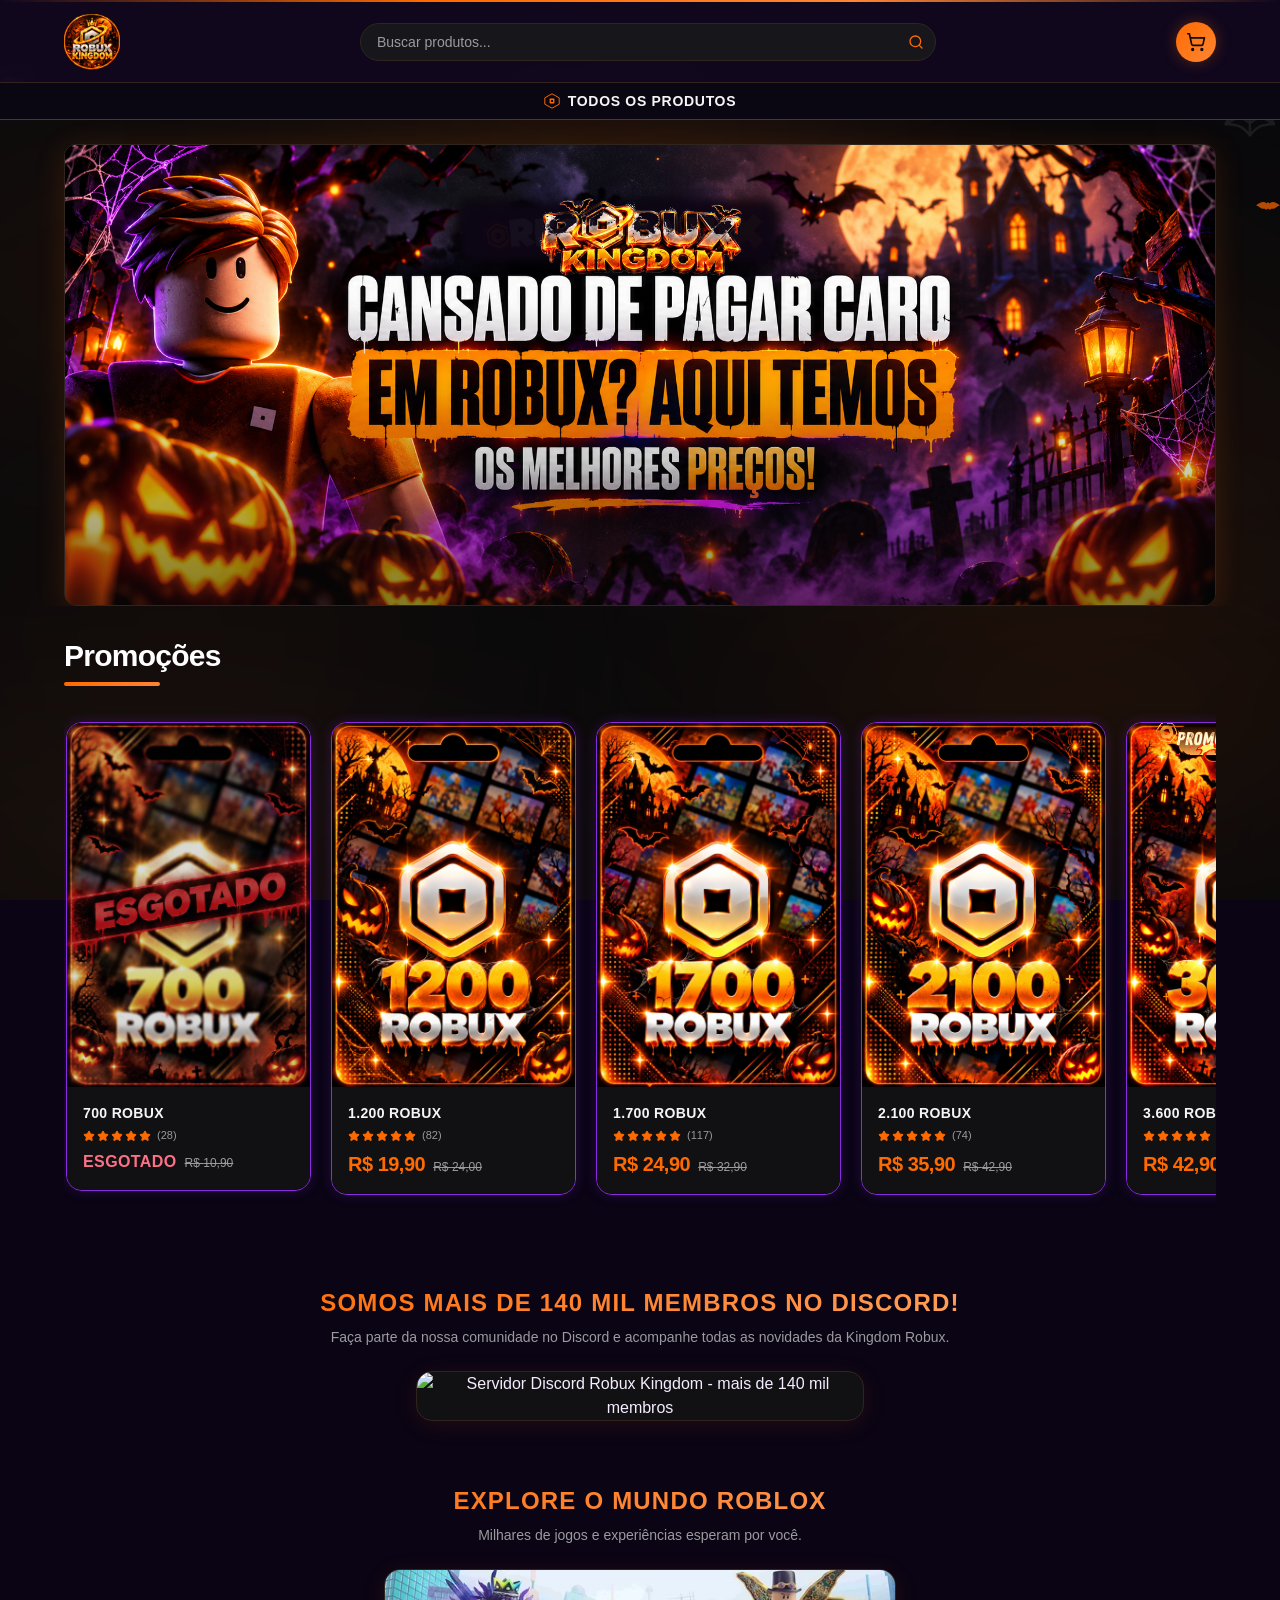
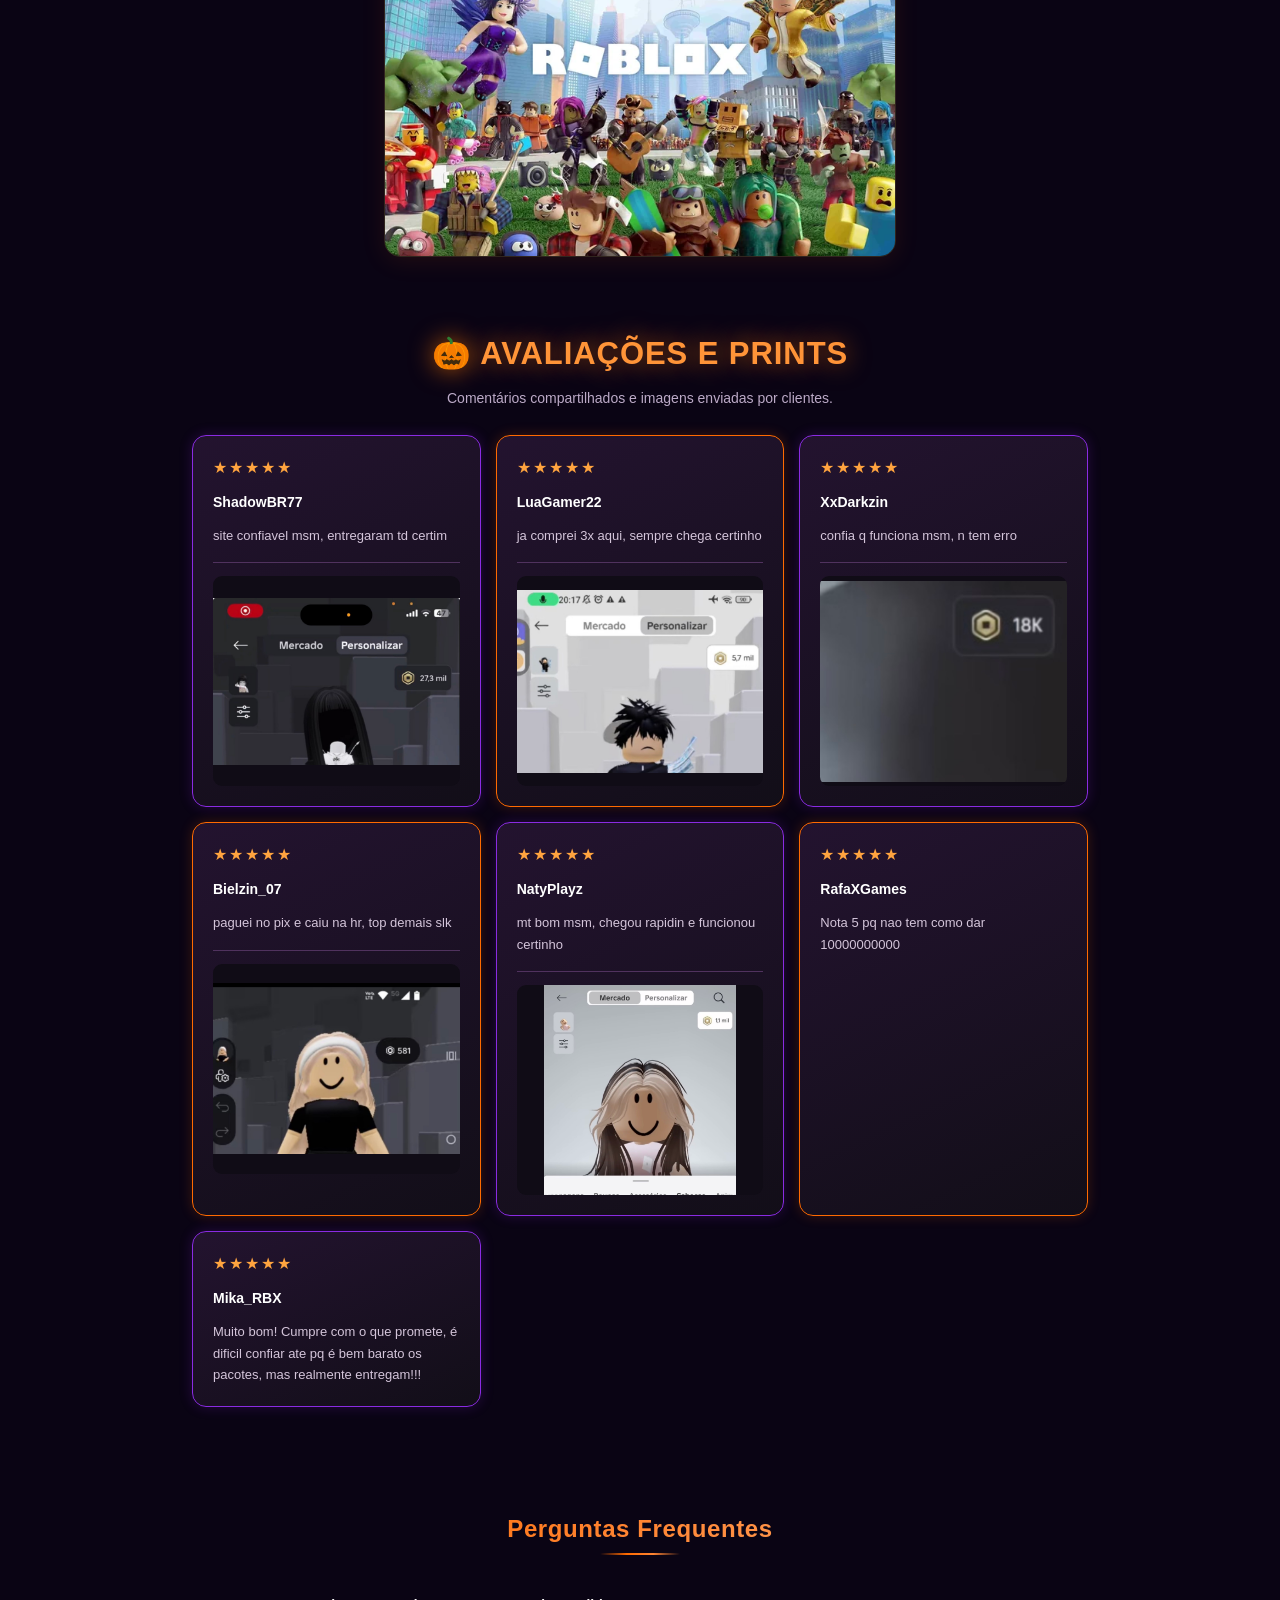
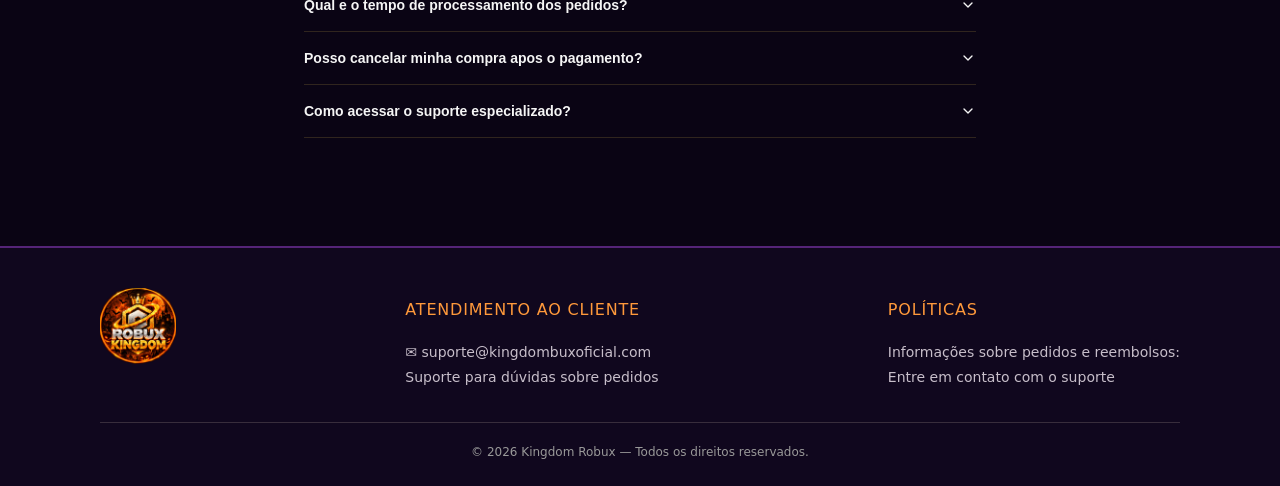
